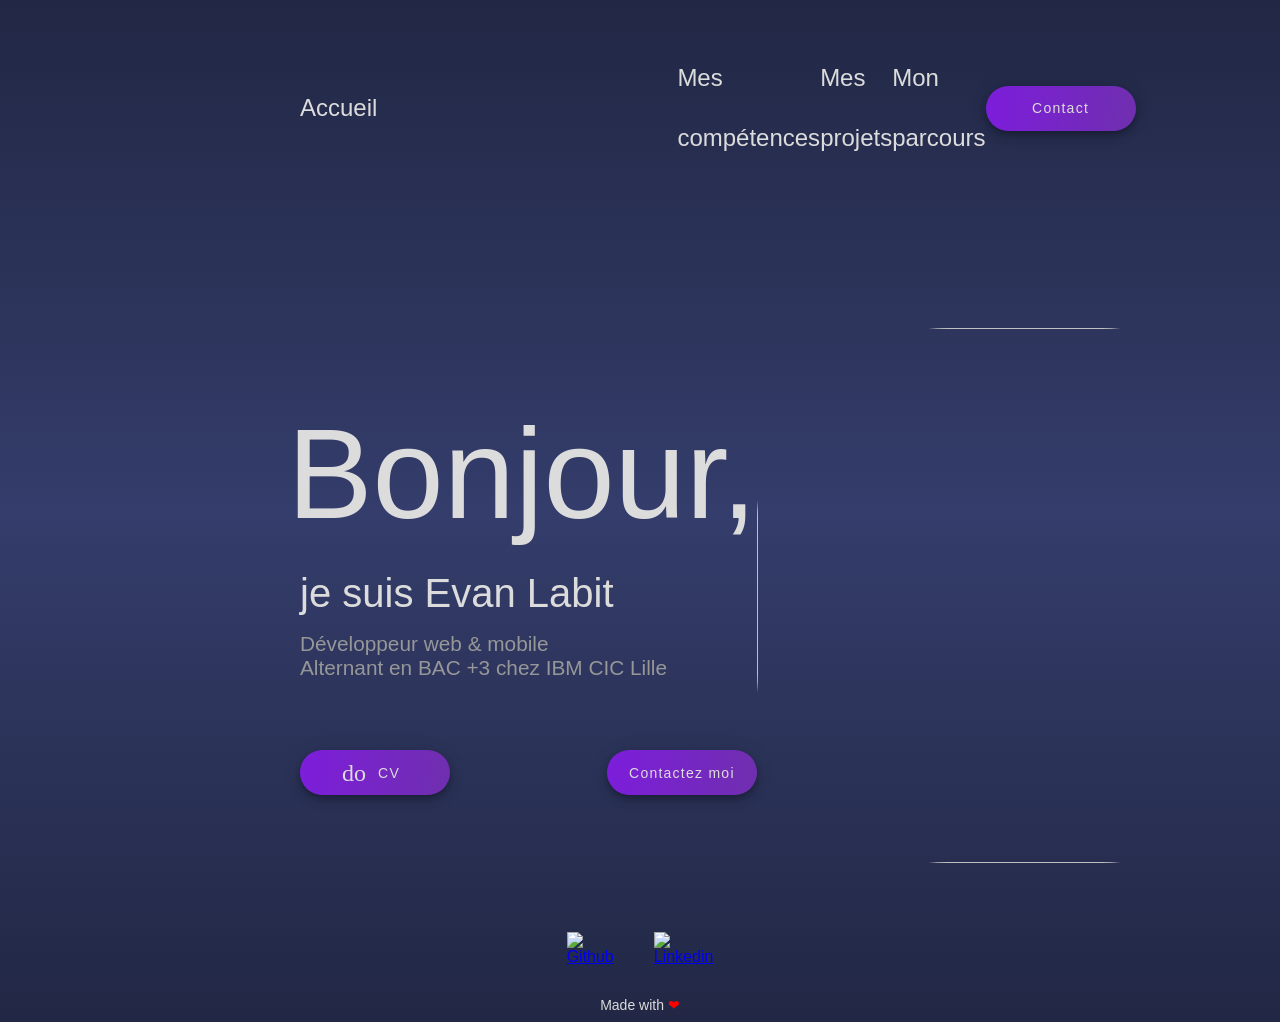
==== index.html @ 5c224805 "Auto-generated commit" ====
<!DOCTYPE html><html lang="en" data-critters-container><head>
  <meta charset="utf-8">
  <title>Portfolio</title>
  <base href="'https://github.com/EvanL2021/evanl2021.github.io'">
  <meta name="viewport" content="width=device-width, initial-scale=1">
  <link rel="icon" type="image/x-icon" href="favicon.ico">
  <link rel="preconnect" href="https://fonts.googleapis.com">
  <link rel="preconnect" href="https://fonts.gstatic.com" crossorigin>
  <style type="text/css">@font-face{font-family:'Roboto';font-style:normal;font-weight:300;font-display:swap;src:url(https://fonts.gstatic.com/s/roboto/v30/KFOlCnqEu92Fr1MmSU5fCRc4EsA.woff2) format('woff2');unicode-range:U+0460-052F, U+1C80-1C88, U+20B4, U+2DE0-2DFF, U+A640-A69F, U+FE2E-FE2F;}@font-face{font-family:'Roboto';font-style:normal;font-weight:300;font-display:swap;src:url(https://fonts.gstatic.com/s/roboto/v30/KFOlCnqEu92Fr1MmSU5fABc4EsA.woff2) format('woff2');unicode-range:U+0301, U+0400-045F, U+0490-0491, U+04B0-04B1, U+2116;}@font-face{font-family:'Roboto';font-style:normal;font-weight:300;font-display:swap;src:url(https://fonts.gstatic.com/s/roboto/v30/KFOlCnqEu92Fr1MmSU5fCBc4EsA.woff2) format('woff2');unicode-range:U+1F00-1FFF;}@font-face{font-family:'Roboto';font-style:normal;font-weight:300;font-display:swap;src:url(https://fonts.gstatic.com/s/roboto/v30/KFOlCnqEu92Fr1MmSU5fBxc4EsA.woff2) format('woff2');unicode-range:U+0370-0377, U+037A-037F, U+0384-038A, U+038C, U+038E-03A1, U+03A3-03FF;}@font-face{font-family:'Roboto';font-style:normal;font-weight:300;font-display:swap;src:url(https://fonts.gstatic.com/s/roboto/v30/KFOlCnqEu92Fr1MmSU5fCxc4EsA.woff2) format('woff2');unicode-range:U+0102-0103, U+0110-0111, U+0128-0129, U+0168-0169, U+01A0-01A1, U+01AF-01B0, U+0300-0301, U+0303-0304, U+0308-0309, U+0323, U+0329, U+1EA0-1EF9, U+20AB;}@font-face{font-family:'Roboto';font-style:normal;font-weight:300;font-display:swap;src:url(https://fonts.gstatic.com/s/roboto/v30/KFOlCnqEu92Fr1MmSU5fChc4EsA.woff2) format('woff2');unicode-range:U+0100-02AF, U+0304, U+0308, U+0329, U+1E00-1E9F, U+1EF2-1EFF, U+2020, U+20A0-20AB, U+20AD-20C0, U+2113, U+2C60-2C7F, U+A720-A7FF;}@font-face{font-family:'Roboto';font-style:normal;font-weight:300;font-display:swap;src:url(https://fonts.gstatic.com/s/roboto/v30/KFOlCnqEu92Fr1MmSU5fBBc4.woff2) format('woff2');unicode-range:U+0000-00FF, U+0131, U+0152-0153, U+02BB-02BC, U+02C6, U+02DA, U+02DC, U+0304, U+0308, U+0329, U+2000-206F, U+2074, U+20AC, U+2122, U+2191, U+2193, U+2212, U+2215, U+FEFF, U+FFFD;}@font-face{font-family:'Roboto';font-style:normal;font-weight:400;font-display:swap;src:url(https://fonts.gstatic.com/s/roboto/v30/KFOmCnqEu92Fr1Mu72xKOzY.woff2) format('woff2');unicode-range:U+0460-052F, U+1C80-1C88, U+20B4, U+2DE0-2DFF, U+A640-A69F, U+FE2E-FE2F;}@font-face{font-family:'Roboto';font-style:normal;font-weight:400;font-display:swap;src:url(https://fonts.gstatic.com/s/roboto/v30/KFOmCnqEu92Fr1Mu5mxKOzY.woff2) format('woff2');unicode-range:U+0301, U+0400-045F, U+0490-0491, U+04B0-04B1, U+2116;}@font-face{font-family:'Roboto';font-style:normal;font-weight:400;font-display:swap;src:url(https://fonts.gstatic.com/s/roboto/v30/KFOmCnqEu92Fr1Mu7mxKOzY.woff2) format('woff2');unicode-range:U+1F00-1FFF;}@font-face{font-family:'Roboto';font-style:normal;font-weight:400;font-display:swap;src:url(https://fonts.gstatic.com/s/roboto/v30/KFOmCnqEu92Fr1Mu4WxKOzY.woff2) format('woff2');unicode-range:U+0370-0377, U+037A-037F, U+0384-038A, U+038C, U+038E-03A1, U+03A3-03FF;}@font-face{font-family:'Roboto';font-style:normal;font-weight:400;font-display:swap;src:url(https://fonts.gstatic.com/s/roboto/v30/KFOmCnqEu92Fr1Mu7WxKOzY.woff2) format('woff2');unicode-range:U+0102-0103, U+0110-0111, U+0128-0129, U+0168-0169, U+01A0-01A1, U+01AF-01B0, U+0300-0301, U+0303-0304, U+0308-0309, U+0323, U+0329, U+1EA0-1EF9, U+20AB;}@font-face{font-family:'Roboto';font-style:normal;font-weight:400;font-display:swap;src:url(https://fonts.gstatic.com/s/roboto/v30/KFOmCnqEu92Fr1Mu7GxKOzY.woff2) format('woff2');unicode-range:U+0100-02AF, U+0304, U+0308, U+0329, U+1E00-1E9F, U+1EF2-1EFF, U+2020, U+20A0-20AB, U+20AD-20C0, U+2113, U+2C60-2C7F, U+A720-A7FF;}@font-face{font-family:'Roboto';font-style:normal;font-weight:400;font-display:swap;src:url(https://fonts.gstatic.com/s/roboto/v30/KFOmCnqEu92Fr1Mu4mxK.woff2) format('woff2');unicode-range:U+0000-00FF, U+0131, U+0152-0153, U+02BB-02BC, U+02C6, U+02DA, U+02DC, U+0304, U+0308, U+0329, U+2000-206F, U+2074, U+20AC, U+2122, U+2191, U+2193, U+2212, U+2215, U+FEFF, U+FFFD;}@font-face{font-family:'Roboto';font-style:normal;font-weight:500;font-display:swap;src:url(https://fonts.gstatic.com/s/roboto/v30/KFOlCnqEu92Fr1MmEU9fCRc4EsA.woff2) format('woff2');unicode-range:U+0460-052F, U+1C80-1C88, U+20B4, U+2DE0-2DFF, U+A640-A69F, U+FE2E-FE2F;}@font-face{font-family:'Roboto';font-style:normal;font-weight:500;font-display:swap;src:url(https://fonts.gstatic.com/s/roboto/v30/KFOlCnqEu92Fr1MmEU9fABc4EsA.woff2) format('woff2');unicode-range:U+0301, U+0400-045F, U+0490-0491, U+04B0-04B1, U+2116;}@font-face{font-family:'Roboto';font-style:normal;font-weight:500;font-display:swap;src:url(https://fonts.gstatic.com/s/roboto/v30/KFOlCnqEu92Fr1MmEU9fCBc4EsA.woff2) format('woff2');unicode-range:U+1F00-1FFF;}@font-face{font-family:'Roboto';font-style:normal;font-weight:500;font-display:swap;src:url(https://fonts.gstatic.com/s/roboto/v30/KFOlCnqEu92Fr1MmEU9fBxc4EsA.woff2) format('woff2');unicode-range:U+0370-0377, U+037A-037F, U+0384-038A, U+038C, U+038E-03A1, U+03A3-03FF;}@font-face{font-family:'Roboto';font-style:normal;font-weight:500;font-display:swap;src:url(https://fonts.gstatic.com/s/roboto/v30/KFOlCnqEu92Fr1MmEU9fCxc4EsA.woff2) format('woff2');unicode-range:U+0102-0103, U+0110-0111, U+0128-0129, U+0168-0169, U+01A0-01A1, U+01AF-01B0, U+0300-0301, U+0303-0304, U+0308-0309, U+0323, U+0329, U+1EA0-1EF9, U+20AB;}@font-face{font-family:'Roboto';font-style:normal;font-weight:500;font-display:swap;src:url(https://fonts.gstatic.com/s/roboto/v30/KFOlCnqEu92Fr1MmEU9fChc4EsA.woff2) format('woff2');unicode-range:U+0100-02AF, U+0304, U+0308, U+0329, U+1E00-1E9F, U+1EF2-1EFF, U+2020, U+20A0-20AB, U+20AD-20C0, U+2113, U+2C60-2C7F, U+A720-A7FF;}@font-face{font-family:'Roboto';font-style:normal;font-weight:500;font-display:swap;src:url(https://fonts.gstatic.com/s/roboto/v30/KFOlCnqEu92Fr1MmEU9fBBc4.woff2) format('woff2');unicode-range:U+0000-00FF, U+0131, U+0152-0153, U+02BB-02BC, U+02C6, U+02DA, U+02DC, U+0304, U+0308, U+0329, U+2000-206F, U+2074, U+20AC, U+2122, U+2191, U+2193, U+2212, U+2215, U+FEFF, U+FFFD;}</style>
  <style type="text/css">@font-face{font-family:'Lexend';font-style:normal;font-weight:100 900;font-display:swap;src:url(https://fonts.gstatic.com/s/lexend/v19/wlpwgwvFAVdoq2_v9KQU4Wc.woff2) format('woff2');unicode-range:U+0102-0103, U+0110-0111, U+0128-0129, U+0168-0169, U+01A0-01A1, U+01AF-01B0, U+0300-0301, U+0303-0304, U+0308-0309, U+0323, U+0329, U+1EA0-1EF9, U+20AB;}@font-face{font-family:'Lexend';font-style:normal;font-weight:100 900;font-display:swap;src:url(https://fonts.gstatic.com/s/lexend/v19/wlpwgwvFAVdoq2_v9aQU4Wc.woff2) format('woff2');unicode-range:U+0100-02AF, U+0304, U+0308, U+0329, U+1E00-1E9F, U+1EF2-1EFF, U+2020, U+20A0-20AB, U+20AD-20C0, U+2113, U+2C60-2C7F, U+A720-A7FF;}@font-face{font-family:'Lexend';font-style:normal;font-weight:100 900;font-display:swap;src:url(https://fonts.gstatic.com/s/lexend/v19/wlpwgwvFAVdoq2_v-6QU.woff2) format('woff2');unicode-range:U+0000-00FF, U+0131, U+0152-0153, U+02BB-02BC, U+02C6, U+02DA, U+02DC, U+0304, U+0308, U+0329, U+2000-206F, U+2074, U+20AC, U+2122, U+2191, U+2193, U+2212, U+2215, U+FEFF, U+FFFD;}</style>
  <style type="text/css">@font-face{font-family:'Material Icons';font-style:normal;font-weight:400;src:url(https://fonts.gstatic.com/s/materialicons/v142/flUhRq6tzZclQEJ-Vdg-IuiaDsNc.woff2) format('woff2');}.material-icons{font-family:'Material Icons';font-weight:normal;font-style:normal;font-size:24px;line-height:1;letter-spacing:normal;text-transform:none;display:inline-block;white-space:nowrap;word-wrap:normal;direction:ltr;-webkit-font-feature-settings:'liga';-webkit-font-smoothing:antialiased;}</style>
<style>.mat-mdc-focus-indicator{position:relative}.mat-mdc-focus-indicator:before{inset:0;position:absolute;box-sizing:border-box;pointer-events:none;display:var(--mat-mdc-focus-indicator-display, none);border:var(--mat-mdc-focus-indicator-border-width, 3px) var(--mat-mdc-focus-indicator-border-style, solid) var(--mat-mdc-focus-indicator-border-color, transparent);border-radius:var(--mat-mdc-focus-indicator-border-radius, 4px)}.mat-mdc-focus-indicator:focus:before{content:""}html{--mat-ripple-color:rgba(255, 255, 255, .1)}html{--mat-option-selected-state-label-text-color:#7b1fa2;--mat-option-label-text-color:white;--mat-option-hover-state-layer-color:rgba(255, 255, 255, .08);--mat-option-focus-state-layer-color:rgba(255, 255, 255, .08);--mat-option-selected-state-layer-color:rgba(255, 255, 255, .08)}html{--mat-optgroup-label-text-color:white}html{--mat-full-pseudo-checkbox-selected-icon-color:#69f0ae;--mat-full-pseudo-checkbox-selected-checkmark-color:#303030;--mat-full-pseudo-checkbox-unselected-icon-color:rgba(255, 255, 255, .7);--mat-full-pseudo-checkbox-disabled-selected-checkmark-color:#303030;--mat-full-pseudo-checkbox-disabled-unselected-icon-color:#686868;--mat-full-pseudo-checkbox-disabled-selected-icon-color:#686868;--mat-minimal-pseudo-checkbox-selected-checkmark-color:#69f0ae;--mat-minimal-pseudo-checkbox-disabled-selected-checkmark-color:#686868}html{--mat-app-background-color:#303030;--mat-app-text-color:white}html{--mat-option-label-text-font:Roboto, sans-serif;--mat-option-label-text-line-height:24px;--mat-option-label-text-size:16px;--mat-option-label-text-tracking:.03125em;--mat-option-label-text-weight:400}html{--mat-optgroup-label-text-font:Roboto, sans-serif;--mat-optgroup-label-text-line-height:24px;--mat-optgroup-label-text-size:16px;--mat-optgroup-label-text-tracking:.03125em;--mat-optgroup-label-text-weight:400}html{--mdc-elevated-card-container-shape:4px;--mdc-outlined-card-container-shape:4px;--mdc-outlined-card-outline-width:1px}html{--mdc-elevated-card-container-color:#424242;--mdc-elevated-card-container-elevation:0px 2px 1px -1px rgba(0, 0, 0, .2), 0px 1px 1px 0px rgba(0, 0, 0, .14), 0px 1px 3px 0px rgba(0, 0, 0, .12);--mdc-outlined-card-container-color:#424242;--mdc-outlined-card-outline-color:rgba(255, 255, 255, .12);--mdc-outlined-card-container-elevation:0px 0px 0px 0px rgba(0, 0, 0, .2), 0px 0px 0px 0px rgba(0, 0, 0, .14), 0px 0px 0px 0px rgba(0, 0, 0, .12);--mat-card-subtitle-text-color:rgba(255, 255, 255, .7)}html{--mat-card-title-text-font:Roboto, sans-serif;--mat-card-title-text-line-height:32px;--mat-card-title-text-size:20px;--mat-card-title-text-tracking:.0125em;--mat-card-title-text-weight:500;--mat-card-subtitle-text-font:Roboto, sans-serif;--mat-card-subtitle-text-line-height:22px;--mat-card-subtitle-text-size:14px;--mat-card-subtitle-text-tracking:.0071428571em;--mat-card-subtitle-text-weight:500}html{--mdc-linear-progress-active-indicator-height:4px;--mdc-linear-progress-track-height:4px;--mdc-linear-progress-track-shape:0}html{--mdc-plain-tooltip-container-shape:4px;--mdc-plain-tooltip-supporting-text-line-height:16px}html{--mdc-plain-tooltip-container-color:#616161;--mdc-plain-tooltip-supporting-text-color:#fff}html{--mdc-plain-tooltip-supporting-text-font:Roboto, sans-serif;--mdc-plain-tooltip-supporting-text-size:12px;--mdc-plain-tooltip-supporting-text-weight:400;--mdc-plain-tooltip-supporting-text-tracking:.0333333333em}html{--mdc-filled-text-field-active-indicator-height:1px;--mdc-filled-text-field-focus-active-indicator-height:2px;--mdc-filled-text-field-container-shape:4px;--mdc-outlined-text-field-outline-width:1px;--mdc-outlined-text-field-focus-outline-width:2px;--mdc-outlined-text-field-container-shape:4px}html{--mdc-filled-text-field-caret-color:#7b1fa2;--mdc-filled-text-field-focus-active-indicator-color:#7b1fa2;--mdc-filled-text-field-focus-label-text-color:rgba(123, 31, 162, .87);--mdc-filled-text-field-container-color:#4a4a4a;--mdc-filled-text-field-disabled-container-color:#464646;--mdc-filled-text-field-label-text-color:rgba(255, 255, 255, .6);--mdc-filled-text-field-hover-label-text-color:rgba(255, 255, 255, .6);--mdc-filled-text-field-disabled-label-text-color:rgba(255, 255, 255, .38);--mdc-filled-text-field-input-text-color:rgba(255, 255, 255, .87);--mdc-filled-text-field-disabled-input-text-color:rgba(255, 255, 255, .38);--mdc-filled-text-field-input-text-placeholder-color:rgba(255, 255, 255, .6);--mdc-filled-text-field-error-hover-label-text-color:#f44336;--mdc-filled-text-field-error-focus-label-text-color:#f44336;--mdc-filled-text-field-error-label-text-color:#f44336;--mdc-filled-text-field-error-caret-color:#f44336;--mdc-filled-text-field-active-indicator-color:rgba(255, 255, 255, .42);--mdc-filled-text-field-disabled-active-indicator-color:rgba(255, 255, 255, .06);--mdc-filled-text-field-hover-active-indicator-color:rgba(255, 255, 255, .87);--mdc-filled-text-field-error-active-indicator-color:#f44336;--mdc-filled-text-field-error-focus-active-indicator-color:#f44336;--mdc-filled-text-field-error-hover-active-indicator-color:#f44336;--mdc-outlined-text-field-caret-color:#7b1fa2;--mdc-outlined-text-field-focus-outline-color:#7b1fa2;--mdc-outlined-text-field-focus-label-text-color:rgba(123, 31, 162, .87);--mdc-outlined-text-field-label-text-color:rgba(255, 255, 255, .6);--mdc-outlined-text-field-hover-label-text-color:rgba(255, 255, 255, .6);--mdc-outlined-text-field-disabled-label-text-color:rgba(255, 255, 255, .38);--mdc-outlined-text-field-input-text-color:rgba(255, 255, 255, .87);--mdc-outlined-text-field-disabled-input-text-color:rgba(255, 255, 255, .38);--mdc-outlined-text-field-input-text-placeholder-color:rgba(255, 255, 255, .6);--mdc-outlined-text-field-error-caret-color:#f44336;--mdc-outlined-text-field-error-focus-label-text-color:#f44336;--mdc-outlined-text-field-error-label-text-color:#f44336;--mdc-outlined-text-field-error-hover-label-text-color:#f44336;--mdc-outlined-text-field-outline-color:rgba(255, 255, 255, .38);--mdc-outlined-text-field-disabled-outline-color:rgba(255, 255, 255, .06);--mdc-outlined-text-field-hover-outline-color:rgba(255, 255, 255, .87);--mdc-outlined-text-field-error-focus-outline-color:#f44336;--mdc-outlined-text-field-error-hover-outline-color:#f44336;--mdc-outlined-text-field-error-outline-color:#f44336;--mat-form-field-focus-select-arrow-color:rgba(123, 31, 162, .87);--mat-form-field-disabled-input-text-placeholder-color:rgba(255, 255, 255, .38);--mat-form-field-state-layer-color:rgba(255, 255, 255, .87);--mat-form-field-error-text-color:#f44336;--mat-form-field-select-option-text-color:rgba(0, 0, 0, .87);--mat-form-field-select-disabled-option-text-color:rgba(0, 0, 0, .38);--mat-form-field-leading-icon-color:unset;--mat-form-field-disabled-leading-icon-color:unset;--mat-form-field-trailing-icon-color:unset;--mat-form-field-disabled-trailing-icon-color:unset;--mat-form-field-error-focus-trailing-icon-color:unset;--mat-form-field-error-hover-trailing-icon-color:unset;--mat-form-field-error-trailing-icon-color:unset;--mat-form-field-enabled-select-arrow-color:rgba(255, 255, 255, .54);--mat-form-field-disabled-select-arrow-color:rgba(255, 255, 255, .38);--mat-form-field-hover-state-layer-opacity:.08;--mat-form-field-focus-state-layer-opacity:.24}html{--mat-form-field-container-height:56px;--mat-form-field-filled-label-display:block;--mat-form-field-container-vertical-padding:16px;--mat-form-field-filled-with-label-container-padding-top:24px;--mat-form-field-filled-with-label-container-padding-bottom:8px}html{--mdc-filled-text-field-label-text-font:Roboto, sans-serif;--mdc-filled-text-field-label-text-size:16px;--mdc-filled-text-field-label-text-tracking:.03125em;--mdc-filled-text-field-label-text-weight:400;--mdc-outlined-text-field-label-text-font:Roboto, sans-serif;--mdc-outlined-text-field-label-text-size:16px;--mdc-outlined-text-field-label-text-tracking:.03125em;--mdc-outlined-text-field-label-text-weight:400;--mat-form-field-container-text-font:Roboto, sans-serif;--mat-form-field-container-text-line-height:24px;--mat-form-field-container-text-size:16px;--mat-form-field-container-text-tracking:.03125em;--mat-form-field-container-text-weight:400;--mat-form-field-outlined-label-text-populated-size:16px;--mat-form-field-subscript-text-font:Roboto, sans-serif;--mat-form-field-subscript-text-line-height:20px;--mat-form-field-subscript-text-size:12px;--mat-form-field-subscript-text-tracking:.0333333333em;--mat-form-field-subscript-text-weight:400}html{--mat-select-container-elevation-shadow:0px 5px 5px -3px rgba(0, 0, 0, .2), 0px 8px 10px 1px rgba(0, 0, 0, .14), 0px 3px 14px 2px rgba(0, 0, 0, .12)}html{--mat-select-panel-background-color:#424242;--mat-select-enabled-trigger-text-color:rgba(255, 255, 255, .87);--mat-select-disabled-trigger-text-color:rgba(255, 255, 255, .38);--mat-select-placeholder-text-color:rgba(255, 255, 255, .6);--mat-select-enabled-arrow-color:rgba(255, 255, 255, .54);--mat-select-disabled-arrow-color:rgba(255, 255, 255, .38);--mat-select-focused-arrow-color:rgba(123, 31, 162, .87);--mat-select-invalid-arrow-color:rgba(244, 67, 54, .87)}html{--mat-select-arrow-transform:translateY(-8px)}html{--mat-select-trigger-text-font:Roboto, sans-serif;--mat-select-trigger-text-line-height:24px;--mat-select-trigger-text-size:16px;--mat-select-trigger-text-tracking:.03125em;--mat-select-trigger-text-weight:400}html{--mat-autocomplete-container-shape:4px;--mat-autocomplete-container-elevation-shadow:0px 5px 5px -3px rgba(0, 0, 0, .2), 0px 8px 10px 1px rgba(0, 0, 0, .14), 0px 3px 14px 2px rgba(0, 0, 0, .12)}html{--mat-autocomplete-background-color:#424242}html{--mdc-dialog-container-elevation-shadow:0px 11px 15px -7px rgba(0, 0, 0, .2), 0px 24px 38px 3px rgba(0, 0, 0, .14), 0px 9px 46px 8px rgba(0, 0, 0, .12);--mdc-dialog-container-shadow-color:#000;--mdc-dialog-container-shape:4px;--mat-dialog-container-max-width:80vw;--mat-dialog-container-small-max-width:80vw;--mat-dialog-container-min-width:0;--mat-dialog-actions-alignment:start;--mat-dialog-actions-padding:8px;--mat-dialog-content-padding:20px 24px;--mat-dialog-with-actions-content-padding:20px 24px;--mat-dialog-headline-padding:0 24px 9px}html{--mdc-dialog-container-color:#424242;--mdc-dialog-subhead-color:rgba(255, 255, 255, .87);--mdc-dialog-supporting-text-color:rgba(255, 255, 255, .6)}html{--mdc-dialog-subhead-font:Roboto, sans-serif;--mdc-dialog-subhead-line-height:32px;--mdc-dialog-subhead-size:20px;--mdc-dialog-subhead-weight:500;--mdc-dialog-subhead-tracking:.0125em;--mdc-dialog-supporting-text-font:Roboto, sans-serif;--mdc-dialog-supporting-text-line-height:24px;--mdc-dialog-supporting-text-size:16px;--mdc-dialog-supporting-text-weight:400;--mdc-dialog-supporting-text-tracking:.03125em}html{--mdc-switch-disabled-selected-icon-opacity:.38;--mdc-switch-disabled-track-opacity:.12;--mdc-switch-disabled-unselected-icon-opacity:.38;--mdc-switch-handle-height:20px;--mdc-switch-handle-shape:10px;--mdc-switch-handle-width:20px;--mdc-switch-selected-icon-size:18px;--mdc-switch-track-height:14px;--mdc-switch-track-shape:7px;--mdc-switch-track-width:36px;--mdc-switch-unselected-icon-size:18px;--mdc-switch-selected-focus-state-layer-opacity:.12;--mdc-switch-selected-hover-state-layer-opacity:.04;--mdc-switch-selected-pressed-state-layer-opacity:.1;--mdc-switch-unselected-focus-state-layer-opacity:.12;--mdc-switch-unselected-hover-state-layer-opacity:.04;--mdc-switch-unselected-pressed-state-layer-opacity:.1;--mat-switch-disabled-selected-handle-opacity:.38;--mat-switch-disabled-unselected-handle-opacity:.38;--mat-switch-unselected-handle-size:20px;--mat-switch-selected-handle-size:20px;--mat-switch-pressed-handle-size:20px;--mat-switch-with-icon-handle-size:20px;--mat-switch-selected-handle-horizontal-margin:0;--mat-switch-selected-with-icon-handle-horizontal-margin:0;--mat-switch-selected-pressed-handle-horizontal-margin:0;--mat-switch-unselected-handle-horizontal-margin:0;--mat-switch-unselected-with-icon-handle-horizontal-margin:0;--mat-switch-unselected-pressed-handle-horizontal-margin:0;--mat-switch-visible-track-opacity:1;--mat-switch-hidden-track-opacity:1;--mat-switch-visible-track-transition:transform 75ms 0ms cubic-bezier(0, 0, .2, 1);--mat-switch-hidden-track-transition:transform 75ms 0ms cubic-bezier(.4, 0, .6, 1);--mat-switch-track-outline-width:1px;--mat-switch-track-outline-color:transparent;--mat-switch-selected-track-outline-width:1px;--mat-switch-disabled-unselected-track-outline-width:1px;--mat-switch-disabled-unselected-track-outline-color:transparent}html{--mdc-switch-selected-focus-state-layer-color:#ba68c8;--mdc-switch-selected-handle-color:#ba68c8;--mdc-switch-selected-hover-state-layer-color:#ba68c8;--mdc-switch-selected-pressed-state-layer-color:#ba68c8;--mdc-switch-selected-focus-handle-color:#ce93d8;--mdc-switch-selected-hover-handle-color:#ce93d8;--mdc-switch-selected-pressed-handle-color:#ce93d8;--mdc-switch-selected-focus-track-color:#8e24aa;--mdc-switch-selected-hover-track-color:#8e24aa;--mdc-switch-selected-pressed-track-color:#8e24aa;--mdc-switch-selected-track-color:#8e24aa;--mdc-switch-disabled-selected-handle-color:#000;--mdc-switch-disabled-selected-icon-color:#212121;--mdc-switch-disabled-selected-track-color:#f5f5f5;--mdc-switch-disabled-unselected-handle-color:#000;--mdc-switch-disabled-unselected-icon-color:#212121;--mdc-switch-disabled-unselected-track-color:#f5f5f5;--mdc-switch-handle-surface-color:var(--mdc-theme-surface, #fff);--mdc-switch-handle-elevation-shadow:0px 2px 1px -1px rgba(0, 0, 0, .2), 0px 1px 1px 0px rgba(0, 0, 0, .14), 0px 1px 3px 0px rgba(0, 0, 0, .12);--mdc-switch-handle-shadow-color:black;--mdc-switch-disabled-handle-elevation-shadow:0px 0px 0px 0px rgba(0, 0, 0, .2), 0px 0px 0px 0px rgba(0, 0, 0, .14), 0px 0px 0px 0px rgba(0, 0, 0, .12);--mdc-switch-selected-icon-color:#212121;--mdc-switch-unselected-focus-handle-color:#fafafa;--mdc-switch-unselected-focus-state-layer-color:#f5f5f5;--mdc-switch-unselected-focus-track-color:#616161;--mdc-switch-unselected-handle-color:#9e9e9e;--mdc-switch-unselected-hover-handle-color:#fafafa;--mdc-switch-unselected-hover-state-layer-color:#f5f5f5;--mdc-switch-unselected-hover-track-color:#616161;--mdc-switch-unselected-icon-color:#212121;--mdc-switch-unselected-pressed-handle-color:#fafafa;--mdc-switch-unselected-pressed-state-layer-color:#f5f5f5;--mdc-switch-unselected-pressed-track-color:#616161;--mdc-switch-unselected-track-color:#616161;--mdc-switch-disabled-label-text-color: rgba(255, 255, 255, .5)}html{--mdc-switch-state-layer-size:40px}html{--mdc-radio-disabled-selected-icon-opacity:.38;--mdc-radio-disabled-unselected-icon-opacity:.38;--mdc-radio-state-layer-size:40px}html{--mdc-radio-state-layer-size:40px;--mat-radio-touch-target-display:block}html{--mat-slider-value-indicator-width:auto;--mat-slider-value-indicator-height:32px;--mat-slider-value-indicator-caret-display:block;--mat-slider-value-indicator-border-radius:4px;--mat-slider-value-indicator-padding:0 12px;--mat-slider-value-indicator-text-transform:none;--mat-slider-value-indicator-container-transform:translateX(-50%);--mdc-slider-active-track-height:6px;--mdc-slider-active-track-shape:9999px;--mdc-slider-handle-height:20px;--mdc-slider-handle-shape:50%;--mdc-slider-handle-width:20px;--mdc-slider-inactive-track-height:4px;--mdc-slider-inactive-track-shape:9999px;--mdc-slider-with-overlap-handle-outline-width:1px;--mdc-slider-with-tick-marks-active-container-opacity:.6;--mdc-slider-with-tick-marks-container-shape:50%;--mdc-slider-with-tick-marks-container-size:2px;--mdc-slider-with-tick-marks-inactive-container-opacity:.6}html{--mdc-slider-handle-color:#7b1fa2;--mdc-slider-focus-handle-color:#7b1fa2;--mdc-slider-hover-handle-color:#7b1fa2;--mdc-slider-active-track-color:#7b1fa2;--mdc-slider-inactive-track-color:#7b1fa2;--mdc-slider-with-tick-marks-inactive-container-color:#7b1fa2;--mdc-slider-with-tick-marks-active-container-color:white;--mdc-slider-disabled-active-track-color:#fff;--mdc-slider-disabled-handle-color:#fff;--mdc-slider-disabled-inactive-track-color:#fff;--mdc-slider-label-container-color:#fff;--mdc-slider-label-label-text-color:#000;--mdc-slider-with-overlap-handle-outline-color:#fff;--mdc-slider-with-tick-marks-disabled-container-color:#fff;--mdc-slider-handle-elevation:0px 2px 1px -1px rgba(0, 0, 0, .2), 0px 1px 1px 0px rgba(0, 0, 0, .14), 0px 1px 3px 0px rgba(0, 0, 0, .12);--mat-slider-ripple-color:#7b1fa2;--mat-slider-hover-state-layer-color:rgba(123, 31, 162, .05);--mat-slider-focus-state-layer-color:rgba(123, 31, 162, .2);--mat-slider-value-indicator-opacity:.9}html{--mdc-slider-label-label-text-font:Roboto, sans-serif;--mdc-slider-label-label-text-size:14px;--mdc-slider-label-label-text-line-height:22px;--mdc-slider-label-label-text-tracking:.0071428571em;--mdc-slider-label-label-text-weight:500}html{--mat-menu-container-shape:4px;--mat-menu-divider-bottom-spacing:0;--mat-menu-divider-top-spacing:0;--mat-menu-item-spacing:16px;--mat-menu-item-icon-size:24px;--mat-menu-item-leading-spacing:16px;--mat-menu-item-trailing-spacing:16px;--mat-menu-item-with-icon-leading-spacing:16px;--mat-menu-item-with-icon-trailing-spacing:16px}html{--mat-menu-item-label-text-color:white;--mat-menu-item-icon-color:white;--mat-menu-item-hover-state-layer-color:rgba(255, 255, 255, .08);--mat-menu-item-focus-state-layer-color:rgba(255, 255, 255, .08);--mat-menu-container-color:#424242;--mat-menu-divider-color:rgba(255, 255, 255, .12)}html{--mat-menu-item-label-text-font:Roboto, sans-serif;--mat-menu-item-label-text-size:16px;--mat-menu-item-label-text-tracking:.03125em;--mat-menu-item-label-text-line-height:24px;--mat-menu-item-label-text-weight:400}html{--mdc-list-list-item-container-shape:0;--mdc-list-list-item-leading-avatar-shape:50%;--mdc-list-list-item-container-color:transparent;--mdc-list-list-item-selected-container-color:transparent;--mdc-list-list-item-leading-avatar-color:transparent;--mdc-list-list-item-leading-icon-size:24px;--mdc-list-list-item-leading-avatar-size:40px;--mdc-list-list-item-trailing-icon-size:24px;--mdc-list-list-item-disabled-state-layer-color:transparent;--mdc-list-list-item-disabled-state-layer-opacity:0;--mdc-list-list-item-disabled-label-text-opacity:.38;--mdc-list-list-item-disabled-leading-icon-opacity:.38;--mdc-list-list-item-disabled-trailing-icon-opacity:.38;--mat-list-active-indicator-color:transparent;--mat-list-active-indicator-shape:0}html{--mdc-list-list-item-label-text-color:white;--mdc-list-list-item-supporting-text-color:rgba(255, 255, 255, .7);--mdc-list-list-item-leading-icon-color:rgba(255, 255, 255, .5);--mdc-list-list-item-trailing-supporting-text-color:rgba(255, 255, 255, .5);--mdc-list-list-item-trailing-icon-color:rgba(255, 255, 255, .5);--mdc-list-list-item-selected-trailing-icon-color:rgba(255, 255, 255, .5);--mdc-list-list-item-disabled-label-text-color:white;--mdc-list-list-item-disabled-leading-icon-color:white;--mdc-list-list-item-disabled-trailing-icon-color:white;--mdc-list-list-item-hover-label-text-color:white;--mdc-list-list-item-hover-leading-icon-color:rgba(255, 255, 255, .5);--mdc-list-list-item-hover-trailing-icon-color:rgba(255, 255, 255, .5);--mdc-list-list-item-focus-label-text-color:white;--mdc-list-list-item-hover-state-layer-color:white;--mdc-list-list-item-hover-state-layer-opacity:.08;--mdc-list-list-item-focus-state-layer-color:white;--mdc-list-list-item-focus-state-layer-opacity:.24}html{--mdc-list-list-item-one-line-container-height:48px;--mdc-list-list-item-two-line-container-height:64px;--mdc-list-list-item-three-line-container-height:88px;--mat-list-list-item-leading-icon-start-space:16px;--mat-list-list-item-leading-icon-end-space:32px}html{--mdc-list-list-item-label-text-font:Roboto, sans-serif;--mdc-list-list-item-label-text-line-height:24px;--mdc-list-list-item-label-text-size:16px;--mdc-list-list-item-label-text-tracking:.03125em;--mdc-list-list-item-label-text-weight:400;--mdc-list-list-item-supporting-text-font:Roboto, sans-serif;--mdc-list-list-item-supporting-text-line-height:20px;--mdc-list-list-item-supporting-text-size:14px;--mdc-list-list-item-supporting-text-tracking:.0178571429em;--mdc-list-list-item-supporting-text-weight:400;--mdc-list-list-item-trailing-supporting-text-font:Roboto, sans-serif;--mdc-list-list-item-trailing-supporting-text-line-height:20px;--mdc-list-list-item-trailing-supporting-text-size:12px;--mdc-list-list-item-trailing-supporting-text-tracking:.0333333333em;--mdc-list-list-item-trailing-supporting-text-weight:400}html{--mat-paginator-container-text-color:rgba(255, 255, 255, .87);--mat-paginator-container-background-color:#424242;--mat-paginator-enabled-icon-color:rgba(255, 255, 255, .54);--mat-paginator-disabled-icon-color:rgba(255, 255, 255, .12)}html{--mat-paginator-container-size:56px;--mat-paginator-form-field-container-height:40px;--mat-paginator-form-field-container-vertical-padding:8px}html{--mat-paginator-container-text-font:Roboto, sans-serif;--mat-paginator-container-text-line-height:20px;--mat-paginator-container-text-size:12px;--mat-paginator-container-text-tracking:.0333333333em;--mat-paginator-container-text-weight:400;--mat-paginator-select-trigger-text-size:12px}html{--mdc-tab-indicator-active-indicator-height:2px;--mdc-tab-indicator-active-indicator-shape:0;--mdc-secondary-navigation-tab-container-height:48px;--mat-tab-header-divider-color:transparent;--mat-tab-header-divider-height:0}html{--mdc-checkbox-disabled-selected-checkmark-color:#fff;--mdc-checkbox-selected-focus-state-layer-opacity:.16;--mdc-checkbox-selected-hover-state-layer-opacity:.04;--mdc-checkbox-selected-pressed-state-layer-opacity:.16;--mdc-checkbox-unselected-focus-state-layer-opacity:.16;--mdc-checkbox-unselected-hover-state-layer-opacity:.04;--mdc-checkbox-unselected-pressed-state-layer-opacity:.16}html{--mdc-checkbox-disabled-selected-icon-color:rgba(255, 255, 255, .38);--mdc-checkbox-disabled-unselected-icon-color:rgba(255, 255, 255, .38);--mdc-checkbox-selected-checkmark-color:black;--mdc-checkbox-selected-focus-icon-color:#69f0ae;--mdc-checkbox-selected-hover-icon-color:#69f0ae;--mdc-checkbox-selected-icon-color:#69f0ae;--mdc-checkbox-selected-pressed-icon-color:#69f0ae;--mdc-checkbox-unselected-focus-icon-color:#eeeeee;--mdc-checkbox-unselected-hover-icon-color:#eeeeee;--mdc-checkbox-unselected-icon-color:rgba(255, 255, 255, .54);--mdc-checkbox-unselected-pressed-icon-color:rgba(255, 255, 255, .54);--mdc-checkbox-selected-focus-state-layer-color:#69f0ae;--mdc-checkbox-selected-hover-state-layer-color:#69f0ae;--mdc-checkbox-selected-pressed-state-layer-color:#69f0ae;--mdc-checkbox-unselected-focus-state-layer-color:white;--mdc-checkbox-unselected-hover-state-layer-color:white;--mdc-checkbox-unselected-pressed-state-layer-color:white;--mat-checkbox-disabled-label-color:rgba(255, 255, 255, .5)}html{--mdc-checkbox-state-layer-size:40px;--mat-checkbox-touch-target-display:block}html{--mdc-text-button-container-shape:4px;--mdc-text-button-keep-touch-target:false;--mdc-filled-button-container-shape:4px;--mdc-filled-button-keep-touch-target:false;--mdc-protected-button-container-shape:4px;--mdc-protected-button-keep-touch-target:false;--mdc-outlined-button-keep-touch-target:false;--mdc-outlined-button-outline-width:1px;--mdc-outlined-button-container-shape:4px;--mat-text-button-horizontal-padding:8px;--mat-text-button-with-icon-horizontal-padding:8px;--mat-text-button-icon-spacing:8px;--mat-text-button-icon-offset:0;--mat-filled-button-horizontal-padding:16px;--mat-filled-button-icon-spacing:8px;--mat-filled-button-icon-offset:-4px;--mat-protected-button-horizontal-padding:16px;--mat-protected-button-icon-spacing:8px;--mat-protected-button-icon-offset:-4px;--mat-outlined-button-horizontal-padding:15px;--mat-outlined-button-icon-spacing:8px;--mat-outlined-button-icon-offset:-4px}html{--mdc-text-button-label-text-color:white;--mdc-text-button-disabled-label-text-color:rgba(255, 255, 255, .5);--mat-text-button-state-layer-color:white;--mat-text-button-disabled-state-layer-color:white;--mat-text-button-ripple-color:rgba(255, 255, 255, .1);--mat-text-button-hover-state-layer-opacity:.08;--mat-text-button-focus-state-layer-opacity:.24;--mat-text-button-pressed-state-layer-opacity:.24;--mdc-filled-button-container-color:#424242;--mdc-filled-button-label-text-color:white;--mdc-filled-button-disabled-container-color:rgba(255, 255, 255, .12);--mdc-filled-button-disabled-label-text-color:rgba(255, 255, 255, .5);--mat-filled-button-state-layer-color:white;--mat-filled-button-disabled-state-layer-color:white;--mat-filled-button-ripple-color:rgba(255, 255, 255, .1);--mat-filled-button-hover-state-layer-opacity:.08;--mat-filled-button-focus-state-layer-opacity:.24;--mat-filled-button-pressed-state-layer-opacity:.24;--mdc-protected-button-container-color:#424242;--mdc-protected-button-label-text-color:white;--mdc-protected-button-disabled-container-color:rgba(255, 255, 255, .12);--mdc-protected-button-disabled-label-text-color:rgba(255, 255, 255, .5);--mdc-protected-button-container-elevation-shadow:0px 3px 1px -2px rgba(0, 0, 0, .2), 0px 2px 2px 0px rgba(0, 0, 0, .14), 0px 1px 5px 0px rgba(0, 0, 0, .12);--mdc-protected-button-disabled-container-elevation-shadow:0px 0px 0px 0px rgba(0, 0, 0, .2), 0px 0px 0px 0px rgba(0, 0, 0, .14), 0px 0px 0px 0px rgba(0, 0, 0, .12);--mdc-protected-button-focus-container-elevation-shadow:0px 2px 4px -1px rgba(0, 0, 0, .2), 0px 4px 5px 0px rgba(0, 0, 0, .14), 0px 1px 10px 0px rgba(0, 0, 0, .12);--mdc-protected-button-hover-container-elevation-shadow:0px 2px 4px -1px rgba(0, 0, 0, .2), 0px 4px 5px 0px rgba(0, 0, 0, .14), 0px 1px 10px 0px rgba(0, 0, 0, .12);--mdc-protected-button-pressed-container-elevation-shadow:0px 5px 5px -3px rgba(0, 0, 0, .2), 0px 8px 10px 1px rgba(0, 0, 0, .14), 0px 3px 14px 2px rgba(0, 0, 0, .12);--mdc-protected-button-container-shadow-color:#000;--mat-protected-button-state-layer-color:white;--mat-protected-button-disabled-state-layer-color:white;--mat-protected-button-ripple-color:rgba(255, 255, 255, .1);--mat-protected-button-hover-state-layer-opacity:.08;--mat-protected-button-focus-state-layer-opacity:.24;--mat-protected-button-pressed-state-layer-opacity:.24;--mdc-outlined-button-disabled-outline-color:rgba(255, 255, 255, .12);--mdc-outlined-button-disabled-label-text-color:rgba(255, 255, 255, .5);--mdc-outlined-button-label-text-color:white;--mdc-outlined-button-outline-color:rgba(255, 255, 255, .12);--mat-outlined-button-state-layer-color:white;--mat-outlined-button-disabled-state-layer-color:white;--mat-outlined-button-ripple-color:rgba(255, 255, 255, .1);--mat-outlined-button-hover-state-layer-opacity:.08;--mat-outlined-button-focus-state-layer-opacity:.24;--mat-outlined-button-pressed-state-layer-opacity:.24}html{--mdc-text-button-container-height:36px;--mdc-filled-button-container-height:36px;--mdc-outlined-button-container-height:36px;--mdc-protected-button-container-height:36px;--mat-text-button-touch-target-display:block;--mat-filled-button-touch-target-display:block;--mat-protected-button-touch-target-display:block;--mat-outlined-button-touch-target-display:block}html{--mdc-text-button-label-text-font:Roboto, sans-serif;--mdc-text-button-label-text-size:14px;--mdc-text-button-label-text-tracking:.0892857143em;--mdc-text-button-label-text-weight:500;--mdc-text-button-label-text-transform:none;--mdc-filled-button-label-text-font:Roboto, sans-serif;--mdc-filled-button-label-text-size:14px;--mdc-filled-button-label-text-tracking:.0892857143em;--mdc-filled-button-label-text-weight:500;--mdc-filled-button-label-text-transform:none;--mdc-outlined-button-label-text-font:Roboto, sans-serif;--mdc-outlined-button-label-text-size:14px;--mdc-outlined-button-label-text-tracking:.0892857143em;--mdc-outlined-button-label-text-weight:500;--mdc-outlined-button-label-text-transform:none;--mdc-protected-button-label-text-font:Roboto, sans-serif;--mdc-protected-button-label-text-size:14px;--mdc-protected-button-label-text-tracking:.0892857143em;--mdc-protected-button-label-text-weight:500;--mdc-protected-button-label-text-transform:none}html{--mdc-icon-button-icon-size:24px}html{--mdc-icon-button-icon-color:inherit;--mdc-icon-button-disabled-icon-color:rgba(255, 255, 255, .5);--mat-icon-button-state-layer-color:white;--mat-icon-button-disabled-state-layer-color:white;--mat-icon-button-ripple-color:rgba(255, 255, 255, .1);--mat-icon-button-hover-state-layer-opacity:.08;--mat-icon-button-focus-state-layer-opacity:.24;--mat-icon-button-pressed-state-layer-opacity:.24}html{--mat-icon-button-touch-target-display:block}html{--mdc-fab-container-shape:50%;--mdc-fab-icon-size:24px;--mdc-fab-small-container-shape:50%;--mdc-fab-small-icon-size:24px;--mdc-extended-fab-container-height:48px;--mdc-extended-fab-container-shape:24px}html{--mdc-fab-container-color:#424242;--mdc-fab-container-elevation-shadow:0px 3px 5px -1px rgba(0, 0, 0, .2), 0px 6px 10px 0px rgba(0, 0, 0, .14), 0px 1px 18px 0px rgba(0, 0, 0, .12);--mdc-fab-focus-container-elevation-shadow:0px 5px 5px -3px rgba(0, 0, 0, .2), 0px 8px 10px 1px rgba(0, 0, 0, .14), 0px 3px 14px 2px rgba(0, 0, 0, .12);--mdc-fab-hover-container-elevation-shadow:0px 5px 5px -3px rgba(0, 0, 0, .2), 0px 8px 10px 1px rgba(0, 0, 0, .14), 0px 3px 14px 2px rgba(0, 0, 0, .12);--mdc-fab-pressed-container-elevation-shadow:0px 7px 8px -4px rgba(0, 0, 0, .2), 0px 12px 17px 2px rgba(0, 0, 0, .14), 0px 5px 22px 4px rgba(0, 0, 0, .12);--mdc-fab-container-shadow-color:#000;--mat-fab-foreground-color:white;--mat-fab-state-layer-color:white;--mat-fab-disabled-state-layer-color:white;--mat-fab-ripple-color:rgba(255, 255, 255, .1);--mat-fab-hover-state-layer-opacity:.08;--mat-fab-focus-state-layer-opacity:.24;--mat-fab-pressed-state-layer-opacity:.24;--mat-fab-disabled-state-container-color:rgba(255, 255, 255, .12);--mat-fab-disabled-state-foreground-color:rgba(255, 255, 255, .5);--mdc-fab-small-container-color:#424242;--mdc-fab-small-container-elevation-shadow:0px 3px 5px -1px rgba(0, 0, 0, .2), 0px 6px 10px 0px rgba(0, 0, 0, .14), 0px 1px 18px 0px rgba(0, 0, 0, .12);--mdc-fab-small-focus-container-elevation-shadow:0px 5px 5px -3px rgba(0, 0, 0, .2), 0px 8px 10px 1px rgba(0, 0, 0, .14), 0px 3px 14px 2px rgba(0, 0, 0, .12);--mdc-fab-small-hover-container-elevation-shadow:0px 5px 5px -3px rgba(0, 0, 0, .2), 0px 8px 10px 1px rgba(0, 0, 0, .14), 0px 3px 14px 2px rgba(0, 0, 0, .12);--mdc-fab-small-pressed-container-elevation-shadow:0px 7px 8px -4px rgba(0, 0, 0, .2), 0px 12px 17px 2px rgba(0, 0, 0, .14), 0px 5px 22px 4px rgba(0, 0, 0, .12);--mdc-fab-small-container-shadow-color:#000;--mat-fab-small-foreground-color:white;--mat-fab-small-state-layer-color:white;--mat-fab-small-disabled-state-layer-color:white;--mat-fab-small-ripple-color:rgba(255, 255, 255, .1);--mat-fab-small-hover-state-layer-opacity:.08;--mat-fab-small-focus-state-layer-opacity:.24;--mat-fab-small-pressed-state-layer-opacity:.24;--mat-fab-small-disabled-state-container-color:rgba(255, 255, 255, .12);--mat-fab-small-disabled-state-foreground-color:rgba(255, 255, 255, .5);--mdc-extended-fab-container-elevation-shadow:0px 3px 5px -1px rgba(0, 0, 0, .2), 0px 6px 10px 0px rgba(0, 0, 0, .14), 0px 1px 18px 0px rgba(0, 0, 0, .12);--mdc-extended-fab-focus-container-elevation-shadow:0px 5px 5px -3px rgba(0, 0, 0, .2), 0px 8px 10px 1px rgba(0, 0, 0, .14), 0px 3px 14px 2px rgba(0, 0, 0, .12);--mdc-extended-fab-hover-container-elevation-shadow:0px 5px 5px -3px rgba(0, 0, 0, .2), 0px 8px 10px 1px rgba(0, 0, 0, .14), 0px 3px 14px 2px rgba(0, 0, 0, .12);--mdc-extended-fab-pressed-container-elevation-shadow:0px 7px 8px -4px rgba(0, 0, 0, .2), 0px 12px 17px 2px rgba(0, 0, 0, .14), 0px 5px 22px 4px rgba(0, 0, 0, .12);--mdc-extended-fab-container-shadow-color:#000}html{--mat-fab-touch-target-display:block;--mat-fab-small-touch-target-display:block}html{--mdc-extended-fab-label-text-font:Roboto, sans-serif;--mdc-extended-fab-label-text-size:14px;--mdc-extended-fab-label-text-tracking:.0892857143em;--mdc-extended-fab-label-text-weight:500}html{--mdc-snackbar-container-shape:4px}html{--mdc-snackbar-container-color:#d9d9d9;--mdc-snackbar-supporting-text-color:rgba(66, 66, 66, .87);--mat-snack-bar-button-color:rgba(0, 0, 0, .87)}html{--mdc-snackbar-supporting-text-font:Roboto, sans-serif;--mdc-snackbar-supporting-text-line-height:20px;--mdc-snackbar-supporting-text-size:14px;--mdc-snackbar-supporting-text-weight:400}html{--mat-table-row-item-outline-width:1px}html{--mat-table-background-color:#424242;--mat-table-header-headline-color:white;--mat-table-row-item-label-text-color:white;--mat-table-row-item-outline-color:rgba(255, 255, 255, .12)}html{--mat-table-header-container-height:56px;--mat-table-footer-container-height:52px;--mat-table-row-item-container-height:52px}html{--mat-table-header-headline-font:Roboto, sans-serif;--mat-table-header-headline-line-height:22px;--mat-table-header-headline-size:14px;--mat-table-header-headline-weight:500;--mat-table-header-headline-tracking:.0071428571em;--mat-table-row-item-label-text-font:Roboto, sans-serif;--mat-table-row-item-label-text-line-height:20px;--mat-table-row-item-label-text-size:14px;--mat-table-row-item-label-text-weight:400;--mat-table-row-item-label-text-tracking:.0178571429em;--mat-table-footer-supporting-text-font:Roboto, sans-serif;--mat-table-footer-supporting-text-line-height:20px;--mat-table-footer-supporting-text-size:14px;--mat-table-footer-supporting-text-weight:400;--mat-table-footer-supporting-text-tracking:.0178571429em}html{--mdc-circular-progress-active-indicator-width:4px;--mdc-circular-progress-size:48px}html{--mdc-circular-progress-active-indicator-color:#7b1fa2}html{--mat-badge-container-shape:50%;--mat-badge-container-size:unset;--mat-badge-small-size-container-size:unset;--mat-badge-large-size-container-size:unset;--mat-badge-legacy-container-size:22px;--mat-badge-legacy-small-size-container-size:16px;--mat-badge-legacy-large-size-container-size:28px;--mat-badge-container-offset:-11px 0;--mat-badge-small-size-container-offset:-8px 0;--mat-badge-large-size-container-offset:-14px 0;--mat-badge-container-overlap-offset:-11px;--mat-badge-small-size-container-overlap-offset:-8px;--mat-badge-large-size-container-overlap-offset:-14px;--mat-badge-container-padding:0;--mat-badge-small-size-container-padding:0;--mat-badge-large-size-container-padding:0}html{--mat-badge-background-color:#7b1fa2;--mat-badge-text-color:white;--mat-badge-disabled-state-background-color:#6e6e6e;--mat-badge-disabled-state-text-color:rgba(255, 255, 255, .5)}html{--mat-badge-text-font:Roboto, sans-serif;--mat-badge-text-size:12px;--mat-badge-text-weight:600;--mat-badge-small-size-text-size:9px;--mat-badge-large-size-text-size:24px}html{--mat-bottom-sheet-container-shape:4px}html{--mat-bottom-sheet-container-text-color:white;--mat-bottom-sheet-container-background-color:#424242}html{--mat-bottom-sheet-container-text-font:Roboto, sans-serif;--mat-bottom-sheet-container-text-line-height:20px;--mat-bottom-sheet-container-text-size:14px;--mat-bottom-sheet-container-text-tracking:.0178571429em;--mat-bottom-sheet-container-text-weight:400}html{--mat-legacy-button-toggle-height:36px;--mat-legacy-button-toggle-shape:2px;--mat-legacy-button-toggle-focus-state-layer-opacity:1;--mat-standard-button-toggle-shape:4px;--mat-standard-button-toggle-hover-state-layer-opacity:.04;--mat-standard-button-toggle-focus-state-layer-opacity:.12}html{--mat-legacy-button-toggle-text-color:rgba(255, 255, 255, .5);--mat-legacy-button-toggle-state-layer-color:rgba(255, 255, 255, .12);--mat-legacy-button-toggle-selected-state-text-color:rgba(255, 255, 255, .7);--mat-legacy-button-toggle-selected-state-background-color:#212121;--mat-legacy-button-toggle-disabled-state-text-color:rgba(255, 255, 255, .3);--mat-legacy-button-toggle-disabled-state-background-color:black;--mat-legacy-button-toggle-disabled-selected-state-background-color:#424242;--mat-standard-button-toggle-text-color:white;--mat-standard-button-toggle-background-color:#424242;--mat-standard-button-toggle-state-layer-color:white;--mat-standard-button-toggle-selected-state-background-color:#212121;--mat-standard-button-toggle-selected-state-text-color:white;--mat-standard-button-toggle-disabled-state-text-color:rgba(255, 255, 255, .3);--mat-standard-button-toggle-disabled-state-background-color:#424242;--mat-standard-button-toggle-disabled-selected-state-text-color:white;--mat-standard-button-toggle-disabled-selected-state-background-color:#424242;--mat-standard-button-toggle-divider-color:#595959}html{--mat-standard-button-toggle-height:48px}html{--mat-legacy-button-toggle-label-text-font:Roboto, sans-serif;--mat-legacy-button-toggle-label-text-line-height:24px;--mat-legacy-button-toggle-label-text-size:16px;--mat-legacy-button-toggle-label-text-tracking:.03125em;--mat-legacy-button-toggle-label-text-weight:400;--mat-standard-button-toggle-label-text-font:Roboto, sans-serif;--mat-standard-button-toggle-label-text-line-height:24px;--mat-standard-button-toggle-label-text-size:16px;--mat-standard-button-toggle-label-text-tracking:.03125em;--mat-standard-button-toggle-label-text-weight:400}html{--mat-datepicker-calendar-container-shape:4px;--mat-datepicker-calendar-container-touch-shape:4px;--mat-datepicker-calendar-container-elevation-shadow:0px 2px 4px -1px rgba(0, 0, 0, .2), 0px 4px 5px 0px rgba(0, 0, 0, .14), 0px 1px 10px 0px rgba(0, 0, 0, .12);--mat-datepicker-calendar-container-touch-elevation-shadow:0px 11px 15px -7px rgba(0, 0, 0, .2), 0px 24px 38px 3px rgba(0, 0, 0, .14), 0px 9px 46px 8px rgba(0, 0, 0, .12)}html{--mat-datepicker-calendar-date-selected-state-text-color:white;--mat-datepicker-calendar-date-selected-state-background-color:#7b1fa2;--mat-datepicker-calendar-date-selected-disabled-state-background-color:rgba(123, 31, 162, .4);--mat-datepicker-calendar-date-today-selected-state-outline-color:white;--mat-datepicker-calendar-date-focus-state-background-color:rgba(123, 31, 162, .3);--mat-datepicker-calendar-date-hover-state-background-color:rgba(123, 31, 162, .3);--mat-datepicker-toggle-active-state-icon-color:#7b1fa2;--mat-datepicker-calendar-date-in-range-state-background-color:rgba(123, 31, 162, .2);--mat-datepicker-calendar-date-in-comparison-range-state-background-color:rgba(249, 171, 0, .2);--mat-datepicker-calendar-date-in-overlap-range-state-background-color:#a8dab5;--mat-datepicker-calendar-date-in-overlap-range-selected-state-background-color:#46a35e;--mat-datepicker-toggle-icon-color:white;--mat-datepicker-calendar-body-label-text-color:rgba(255, 255, 255, .7);--mat-datepicker-calendar-period-button-text-color:white;--mat-datepicker-calendar-period-button-icon-color:white;--mat-datepicker-calendar-navigation-button-icon-color:white;--mat-datepicker-calendar-header-divider-color:rgba(255, 255, 255, .12);--mat-datepicker-calendar-header-text-color:rgba(255, 255, 255, .7);--mat-datepicker-calendar-date-today-outline-color:rgba(255, 255, 255, .5);--mat-datepicker-calendar-date-today-disabled-state-outline-color:rgba(255, 255, 255, .3);--mat-datepicker-calendar-date-text-color:white;--mat-datepicker-calendar-date-outline-color:transparent;--mat-datepicker-calendar-date-disabled-state-text-color:rgba(255, 255, 255, .5);--mat-datepicker-calendar-date-preview-state-outline-color:rgba(255, 255, 255, .24);--mat-datepicker-range-input-separator-color:white;--mat-datepicker-range-input-disabled-state-separator-color:rgba(255, 255, 255, .5);--mat-datepicker-range-input-disabled-state-text-color:rgba(255, 255, 255, .5);--mat-datepicker-calendar-container-background-color:#424242;--mat-datepicker-calendar-container-text-color:white}html{--mat-datepicker-calendar-text-font:Roboto, sans-serif;--mat-datepicker-calendar-text-size:13px;--mat-datepicker-calendar-body-label-text-size:14px;--mat-datepicker-calendar-body-label-text-weight:500;--mat-datepicker-calendar-period-button-text-size:14px;--mat-datepicker-calendar-period-button-text-weight:500;--mat-datepicker-calendar-header-text-size:11px;--mat-datepicker-calendar-header-text-weight:400}html{--mat-divider-width:1px}html{--mat-divider-color:rgba(255, 255, 255, .12)}html{--mat-expansion-container-shape:4px;--mat-expansion-legacy-header-indicator-display:inline-block;--mat-expansion-header-indicator-display:none}html{--mat-expansion-container-background-color:#424242;--mat-expansion-container-text-color:white;--mat-expansion-actions-divider-color:rgba(255, 255, 255, .12);--mat-expansion-header-hover-state-layer-color:rgba(255, 255, 255, .04);--mat-expansion-header-focus-state-layer-color:rgba(255, 255, 255, .04);--mat-expansion-header-disabled-state-text-color:rgba(255, 255, 255, .3);--mat-expansion-header-text-color:white;--mat-expansion-header-description-color:rgba(255, 255, 255, .7);--mat-expansion-header-indicator-color:rgba(255, 255, 255, .7)}html{--mat-expansion-header-collapsed-state-height:48px;--mat-expansion-header-expanded-state-height:64px}html{--mat-expansion-header-text-font:Roboto, sans-serif;--mat-expansion-header-text-size:14px;--mat-expansion-header-text-weight:500;--mat-expansion-header-text-line-height:inherit;--mat-expansion-header-text-tracking:inherit;--mat-expansion-container-text-font:Roboto, sans-serif;--mat-expansion-container-text-line-height:20px;--mat-expansion-container-text-size:14px;--mat-expansion-container-text-tracking:.0178571429em;--mat-expansion-container-text-weight:400}html{--mat-grid-list-tile-header-primary-text-size:14px;--mat-grid-list-tile-header-secondary-text-size:12px;--mat-grid-list-tile-footer-primary-text-size:14px;--mat-grid-list-tile-footer-secondary-text-size:12px}html{--mat-icon-color:inherit}html{--mat-sidenav-container-shape:0;--mat-sidenav-container-elevation-shadow:0px 8px 10px -5px rgba(0, 0, 0, .2), 0px 16px 24px 2px rgba(0, 0, 0, .14), 0px 6px 30px 5px rgba(0, 0, 0, .12);--mat-sidenav-container-width:auto}html{--mat-sidenav-container-divider-color:rgba(255, 255, 255, .12);--mat-sidenav-container-background-color:#424242;--mat-sidenav-container-text-color:white;--mat-sidenav-content-background-color:#303030;--mat-sidenav-content-text-color:white;--mat-sidenav-scrim-color:rgba(189, 189, 189, .6)}html{--mat-stepper-header-icon-foreground-color:white;--mat-stepper-header-selected-state-icon-background-color:#7b1fa2;--mat-stepper-header-selected-state-icon-foreground-color:white;--mat-stepper-header-done-state-icon-background-color:#7b1fa2;--mat-stepper-header-done-state-icon-foreground-color:white;--mat-stepper-header-edit-state-icon-background-color:#7b1fa2;--mat-stepper-header-edit-state-icon-foreground-color:white;--mat-stepper-container-color:#424242;--mat-stepper-line-color:rgba(255, 255, 255, .12);--mat-stepper-header-hover-state-layer-color:rgba(255, 255, 255, .04);--mat-stepper-header-focus-state-layer-color:rgba(255, 255, 255, .04);--mat-stepper-header-label-text-color:rgba(255, 255, 255, .7);--mat-stepper-header-optional-label-text-color:rgba(255, 255, 255, .7);--mat-stepper-header-selected-state-label-text-color:white;--mat-stepper-header-error-state-label-text-color:#f44336;--mat-stepper-header-icon-background-color:rgba(255, 255, 255, .7);--mat-stepper-header-error-state-icon-foreground-color:#f44336;--mat-stepper-header-error-state-icon-background-color:transparent}html{--mat-stepper-header-height:72px}html{--mat-stepper-container-text-font:Roboto, sans-serif;--mat-stepper-header-label-text-font:Roboto, sans-serif;--mat-stepper-header-label-text-size:14px;--mat-stepper-header-label-text-weight:400;--mat-stepper-header-error-state-label-text-size:16px;--mat-stepper-header-selected-state-label-text-size:16px;--mat-stepper-header-selected-state-label-text-weight:400}html{--mat-sort-arrow-color:#c6c6c6}html{--mat-toolbar-container-background-color:#212121;--mat-toolbar-container-text-color:white}html{--mat-toolbar-standard-height:64px;--mat-toolbar-mobile-height:56px}html{--mat-toolbar-title-text-font:Roboto, sans-serif;--mat-toolbar-title-text-line-height:32px;--mat-toolbar-title-text-size:20px;--mat-toolbar-title-text-tracking:.0125em;--mat-toolbar-title-text-weight:500}html{--mat-tree-container-background-color:#424242;--mat-tree-node-text-color:white}html{--mat-tree-node-min-height:48px}html{--mat-tree-node-text-font:Roboto, sans-serif;--mat-tree-node-text-size:14px;--mat-tree-node-text-weight:400}body{background:linear-gradient(180deg,#212744,#343d6b,#212744)}body{margin:0;font-family:Roboto,Helvetica Neue,sans-serif}
</style><link rel="stylesheet" href="styles-INLEH72X.css" media="print" onload="this.media='all'"><noscript><link rel="stylesheet" href="styles-INLEH72X.css"></noscript><link rel="modulepreload" href="chunk-U3MX3AC4.js"><style ng-app-id="ng">main[_ngcontent-ng-c1476278778]{margin:0 18.75rem}</style><style ng-app-id="ng">header[_ngcontent-ng-c682379531]{margin:3rem 18.75rem 0rem}.titles[_ngcontent-ng-c682379531]{list-style-type:none;display:flex;flex-direction:row;justify-content:space-between;align-items:center;padding:0}.link[_ngcontent-ng-c682379531]{text-decoration:none;font-family:Lexend,sans-serif;color:#dcdcdc;font-style:normal;font-weight:400;font-size:1.5rem;line-height:3.75rem}</style><style ng-app-id="ng">.container[_ngcontent-ng-c380853204]{display:flex;flex-direction:row;align-items:center;justify-content:space-between;margin-top:10rem}.container[_ngcontent-ng-c380853204]   .textContainer[_ngcontent-ng-c380853204]   h1[_ngcontent-ng-c380853204]{color:#dcdcdc;font-family:Lexend,sans-serif;font-style:normal;font-weight:300;font-size:8rem;margin:0 0 1.5rem -.8rem;padding:0}.container[_ngcontent-ng-c380853204]   .textContainer[_ngcontent-ng-c380853204]   h2[_ngcontent-ng-c380853204]{color:#dcdcdc;font-family:Lexend,sans-serif;font-style:normal;font-weight:300;font-size:2.5rem;margin:0 0 1rem}.container[_ngcontent-ng-c380853204]   .textContainer[_ngcontent-ng-c380853204]   p[_ngcontent-ng-c380853204]{color:#979797;font-family:Lexend,sans-serif;font-style:normal;font-weight:300;font-size:1.3rem;margin:0}.container[_ngcontent-ng-c380853204]   .textContainer[_ngcontent-ng-c380853204]   .buttonsContainer[_ngcontent-ng-c380853204]{margin-top:4.375rem;display:flex;flex-direction:row;align-items:center;justify-content:space-between}aside[_ngcontent-ng-c380853204]   img[_ngcontent-ng-c380853204]{width:33.45rem;height:33.45rem;border-radius:11.875rem}</style><style ng-app-id="ng">footer[_ngcontent-ng-c1243177109]{display:flex;flex-direction:column;align-items:center;justify-content:center;gap:1.375rem;margin-top:4.06rem}#networks[_ngcontent-ng-c1243177109]{display:flex;flex-direction:row;justify-content:center;align-items:center;gap:2.5rem;width:7.5rem}.social[_ngcontent-ng-c1243177109]{width:2.5rem;height:2.5rem}#made-with-love[_ngcontent-ng-c1243177109]{color:#dcdcdc;font-family:Lexend,sans-serif;font-style:normal;font-weight:400;font-size:.875rem;line-height:2.125rem;margin:0}</style><style ng-app-id="ng">.button[_ngcontent-ng-c2378999461]{width:9.375rem;height:2.813rem;padding:0}.mat-ecv-color[_ngcontent-ng-c2378999461], .mat-ecv-outline[_ngcontent-ng-c2378999461]{background:linear-gradient(95.96deg,#7d1ddc,#6f2fae);color:#dcdcdc}</style><style ng-app-id="ng">.mdc-touch-target-wrapper{display:inline}.mdc-elevation-overlay{position:absolute;border-radius:inherit;pointer-events:none;opacity:var(--mdc-elevation-overlay-opacity);transition:opacity 280ms cubic-bezier(0.4, 0, 0.2, 1)}.mdc-fab{position:relative;display:inline-flex;position:relative;align-items:center;justify-content:center;box-sizing:border-box;width:56px;height:56px;padding:0;border:none;fill:currentColor;text-decoration:none;cursor:pointer;user-select:none;-moz-appearance:none;-webkit-appearance:none;overflow:visible;transition:box-shadow 280ms cubic-bezier(0.4, 0, 0.2, 1),opacity 15ms linear 30ms,transform 270ms 0ms cubic-bezier(0, 0, 0.2, 1)}.mdc-fab .mdc-elevation-overlay{width:100%;height:100%;top:0;left:0}.mdc-fab[hidden]{display:none}.mdc-fab::-moz-focus-inner{padding:0;border:0}.mdc-fab .mdc-fab__focus-ring{position:absolute}.mdc-fab.mdc-ripple-upgraded--background-focused .mdc-fab__focus-ring,.mdc-fab:not(.mdc-ripple-upgraded):focus .mdc-fab__focus-ring{pointer-events:none;border:2px solid rgba(0,0,0,0);border-radius:6px;box-sizing:content-box;position:absolute;top:50%;left:50%;transform:translate(-50%, -50%);height:calc(100% + 4px);width:calc(100% + 4px)}@media screen and (forced-colors: active){.mdc-fab.mdc-ripple-upgraded--background-focused .mdc-fab__focus-ring,.mdc-fab:not(.mdc-ripple-upgraded):focus .mdc-fab__focus-ring{border-color:CanvasText}}.mdc-fab.mdc-ripple-upgraded--background-focused .mdc-fab__focus-ring::after,.mdc-fab:not(.mdc-ripple-upgraded):focus .mdc-fab__focus-ring::after{content:"";border:2px solid rgba(0,0,0,0);border-radius:8px;display:block;position:absolute;top:50%;left:50%;transform:translate(-50%, -50%);height:calc(100% + 4px);width:calc(100% + 4px)}@media screen and (forced-colors: active){.mdc-fab.mdc-ripple-upgraded--background-focused .mdc-fab__focus-ring::after,.mdc-fab:not(.mdc-ripple-upgraded):focus .mdc-fab__focus-ring::after{border-color:CanvasText}}.mdc-fab:active,.mdc-fab:focus{outline:none}.mdc-fab:hover{cursor:pointer}.mdc-fab>svg{width:100%}.mdc-fab--mini{width:40px;height:40px}.mdc-fab--extended{border-radius:24px;padding-left:20px;padding-right:20px;width:auto;max-width:100%;height:48px;line-height:normal}.mdc-fab--extended .mdc-fab__ripple{border-radius:24px}.mdc-fab--extended .mdc-fab__icon{margin-left:calc(12px - 20px);margin-right:12px}[dir=rtl] .mdc-fab--extended .mdc-fab__icon,.mdc-fab--extended .mdc-fab__icon[dir=rtl]{margin-left:12px;margin-right:calc(12px - 20px)}.mdc-fab--extended .mdc-fab__label+.mdc-fab__icon{margin-left:12px;margin-right:calc(12px - 20px)}[dir=rtl] .mdc-fab--extended .mdc-fab__label+.mdc-fab__icon,.mdc-fab--extended .mdc-fab__label+.mdc-fab__icon[dir=rtl]{margin-left:calc(12px - 20px);margin-right:12px}.mdc-fab--touch{margin-top:4px;margin-bottom:4px;margin-right:4px;margin-left:4px}.mdc-fab--touch .mdc-fab__touch{position:absolute;top:50%;height:48px;left:50%;width:48px;transform:translate(-50%, -50%)}.mdc-fab::before{position:absolute;box-sizing:border-box;width:100%;height:100%;top:0;left:0;border:1px solid rgba(0,0,0,0);border-radius:inherit;content:"";pointer-events:none}@media screen and (forced-colors: active){.mdc-fab::before{border-color:CanvasText}}.mdc-fab__label{justify-content:flex-start;text-overflow:ellipsis;white-space:nowrap;overflow-x:hidden;overflow-y:visible}.mdc-fab__icon{transition:transform 180ms 90ms cubic-bezier(0, 0, 0.2, 1);fill:currentColor;will-change:transform}.mdc-fab .mdc-fab__icon{display:inline-flex;align-items:center;justify-content:center}.mdc-fab--exited{transform:scale(0);opacity:0;transition:opacity 15ms linear 150ms,transform 180ms 0ms cubic-bezier(0.4, 0, 1, 1)}.mdc-fab--exited .mdc-fab__icon{transform:scale(0);transition:transform 135ms 0ms cubic-bezier(0.4, 0, 1, 1)}.mat-mdc-fab{background-color:var(--mdc-fab-container-color)}.mat-mdc-fab .mdc-fab__icon{width:var(--mdc-fab-icon-size);height:var(--mdc-fab-icon-size);font-size:var(--mdc-fab-icon-size)}.mat-mdc-fab:not(.mdc-fab--extended){border-radius:var(--mdc-fab-container-shape)}.mat-mdc-fab:not(.mdc-fab--extended) .mdc-fab__ripple{border-radius:var(--mdc-fab-container-shape)}.mat-mdc-mini-fab{background-color:var(--mdc-fab-small-container-color)}.mat-mdc-mini-fab .mdc-fab__icon{width:var(--mdc-fab-small-icon-size);height:var(--mdc-fab-small-icon-size);font-size:var(--mdc-fab-small-icon-size)}.mat-mdc-mini-fab:not(.mdc-fab--extended){border-radius:var(--mdc-fab-small-container-shape)}.mat-mdc-mini-fab:not(.mdc-fab--extended) .mdc-fab__ripple{border-radius:var(--mdc-fab-small-container-shape)}.mat-mdc-extended-fab{-moz-osx-font-smoothing:grayscale;-webkit-font-smoothing:antialiased;height:var(--mdc-extended-fab-container-height);border-radius:var(--mdc-extended-fab-container-shape);font-family:var(--mdc-extended-fab-label-text-font);font-size:var(--mdc-extended-fab-label-text-size);font-weight:var(--mdc-extended-fab-label-text-weight);letter-spacing:var(--mdc-extended-fab-label-text-tracking)}.mat-mdc-extended-fab .mdc-fab__ripple{border-radius:var(--mdc-extended-fab-container-shape)}.mat-mdc-fab,.mat-mdc-mini-fab{-webkit-tap-highlight-color:rgba(0,0,0,0);flex-shrink:0}.mat-mdc-fab .mat-mdc-button-ripple,.mat-mdc-fab .mat-mdc-button-persistent-ripple,.mat-mdc-fab .mat-mdc-button-persistent-ripple::before,.mat-mdc-mini-fab .mat-mdc-button-ripple,.mat-mdc-mini-fab .mat-mdc-button-persistent-ripple,.mat-mdc-mini-fab .mat-mdc-button-persistent-ripple::before{top:0;left:0;right:0;bottom:0;position:absolute;pointer-events:none;border-radius:inherit}.mat-mdc-fab .mat-mdc-button-ripple,.mat-mdc-mini-fab .mat-mdc-button-ripple{overflow:hidden}.mat-mdc-fab .mat-mdc-button-persistent-ripple::before,.mat-mdc-mini-fab .mat-mdc-button-persistent-ripple::before{content:"";opacity:0}.mat-mdc-fab .mdc-button__label,.mat-mdc-mini-fab .mdc-button__label{z-index:1}.mat-mdc-fab .mat-mdc-focus-indicator,.mat-mdc-mini-fab .mat-mdc-focus-indicator{top:0;left:0;right:0;bottom:0;position:absolute}.mat-mdc-fab:focus .mat-mdc-focus-indicator::before,.mat-mdc-mini-fab:focus .mat-mdc-focus-indicator::before{content:""}.mat-mdc-fab._mat-animation-noopable,.mat-mdc-mini-fab._mat-animation-noopable{transition:none !important;animation:none !important}.mat-mdc-fab:not(.mdc-ripple-upgraded):focus::before,.mat-mdc-mini-fab:not(.mdc-ripple-upgraded):focus::before{background:rgba(0,0,0,0);opacity:1}.mat-mdc-fab .mat-icon,.mat-mdc-fab .material-icons,.mat-mdc-mini-fab .mat-icon,.mat-mdc-mini-fab .material-icons{transition:transform 180ms 90ms cubic-bezier(0, 0, 0.2, 1);fill:currentColor;will-change:transform}.mat-mdc-fab .mat-mdc-focus-indicator::before,.mat-mdc-mini-fab .mat-mdc-focus-indicator::before{margin:calc(calc(var(--mat-mdc-focus-indicator-border-width, 3px) + 2px)*-1)}.mat-mdc-fab[disabled],.mat-mdc-fab.mat-mdc-button-disabled,.mat-mdc-mini-fab[disabled],.mat-mdc-mini-fab.mat-mdc-button-disabled{cursor:default;pointer-events:none}.mat-mdc-fab[disabled],.mat-mdc-fab[disabled]:focus,.mat-mdc-fab.mat-mdc-button-disabled,.mat-mdc-fab.mat-mdc-button-disabled:focus,.mat-mdc-mini-fab[disabled],.mat-mdc-mini-fab[disabled]:focus,.mat-mdc-mini-fab.mat-mdc-button-disabled,.mat-mdc-mini-fab.mat-mdc-button-disabled:focus{box-shadow:none}.mat-mdc-fab.mat-mdc-button-disabled-interactive,.mat-mdc-mini-fab.mat-mdc-button-disabled-interactive{pointer-events:auto}.mat-mdc-fab{color:var(--mat-fab-foreground-color, inherit);box-shadow:var(--mdc-fab-container-elevation-shadow)}.mat-mdc-fab .mat-mdc-button-touch-target{position:absolute;top:50%;height:48px;left:50%;width:48px;transform:translate(-50%, -50%);display:var(--mat-fab-touch-target-display)}.mat-mdc-fab .mat-ripple-element{background-color:var(--mat-fab-ripple-color)}.mat-mdc-fab .mat-mdc-button-persistent-ripple::before{background-color:var(--mat-fab-state-layer-color)}.mat-mdc-fab.mat-mdc-button-disabled .mat-mdc-button-persistent-ripple::before{background-color:var(--mat-fab-disabled-state-layer-color)}.mat-mdc-fab:hover .mat-mdc-button-persistent-ripple::before{opacity:var(--mat-fab-hover-state-layer-opacity)}.mat-mdc-fab.cdk-program-focused .mat-mdc-button-persistent-ripple::before,.mat-mdc-fab.cdk-keyboard-focused .mat-mdc-button-persistent-ripple::before,.mat-mdc-fab.mat-mdc-button-disabled-interactive:focus .mat-mdc-button-persistent-ripple::before{opacity:var(--mat-fab-focus-state-layer-opacity)}.mat-mdc-fab:active .mat-mdc-button-persistent-ripple::before{opacity:var(--mat-fab-pressed-state-layer-opacity)}.mat-mdc-fab:hover{box-shadow:var(--mdc-fab-hover-container-elevation-shadow)}.mat-mdc-fab:focus{box-shadow:var(--mdc-fab-focus-container-elevation-shadow)}.mat-mdc-fab:active,.mat-mdc-fab:focus:active{box-shadow:var(--mdc-fab-pressed-container-elevation-shadow)}.mat-mdc-fab[disabled],.mat-mdc-fab.mat-mdc-button-disabled{cursor:default;pointer-events:none;color:var(--mat-fab-disabled-state-foreground-color);background-color:var(--mat-fab-disabled-state-container-color)}.mat-mdc-fab.mat-mdc-button-disabled-interactive{pointer-events:auto}.mat-mdc-mini-fab{color:var(--mat-fab-small-foreground-color, inherit);box-shadow:var(--mdc-fab-small-container-elevation-shadow)}.mat-mdc-mini-fab .mat-mdc-button-touch-target{position:absolute;top:50%;height:48px;left:50%;width:48px;transform:translate(-50%, -50%);display:var(--mat-fab-small-touch-target-display)}.mat-mdc-mini-fab .mat-ripple-element{background-color:var(--mat-fab-small-ripple-color)}.mat-mdc-mini-fab .mat-mdc-button-persistent-ripple::before{background-color:var(--mat-fab-small-state-layer-color)}.mat-mdc-mini-fab.mat-mdc-button-disabled .mat-mdc-button-persistent-ripple::before{background-color:var(--mat-fab-small-disabled-state-layer-color)}.mat-mdc-mini-fab:hover .mat-mdc-button-persistent-ripple::before{opacity:var(--mat-fab-small-hover-state-layer-opacity)}.mat-mdc-mini-fab.cdk-program-focused .mat-mdc-button-persistent-ripple::before,.mat-mdc-mini-fab.cdk-keyboard-focused .mat-mdc-button-persistent-ripple::before,.mat-mdc-mini-fab.mat-mdc-button-disabled-interactive:focus .mat-mdc-button-persistent-ripple::before{opacity:var(--mat-fab-small-focus-state-layer-opacity)}.mat-mdc-mini-fab:active .mat-mdc-button-persistent-ripple::before{opacity:var(--mat-fab-small-pressed-state-layer-opacity)}.mat-mdc-mini-fab:hover{box-shadow:var(--mdc-fab-small-hover-container-elevation-shadow)}.mat-mdc-mini-fab:focus{box-shadow:var(--mdc-fab-small-focus-container-elevation-shadow)}.mat-mdc-mini-fab:active,.mat-mdc-mini-fab:focus:active{box-shadow:var(--mdc-fab-small-pressed-container-elevation-shadow)}.mat-mdc-mini-fab[disabled],.mat-mdc-mini-fab.mat-mdc-button-disabled{cursor:default;pointer-events:none;color:var(--mat-fab-small-disabled-state-foreground-color);background-color:var(--mat-fab-small-disabled-state-container-color)}.mat-mdc-mini-fab.mat-mdc-button-disabled-interactive{pointer-events:auto}.mat-mdc-extended-fab{box-shadow:var(--mdc-extended-fab-container-elevation-shadow)}.mat-mdc-extended-fab:hover{box-shadow:var(--mdc-extended-fab-hover-container-elevation-shadow)}.mat-mdc-extended-fab:focus{box-shadow:var(--mdc-extended-fab-focus-container-elevation-shadow)}.mat-mdc-extended-fab:active,.mat-mdc-extended-fab:focus:active{box-shadow:var(--mdc-extended-fab-pressed-container-elevation-shadow)}.mat-mdc-extended-fab[disabled],.mat-mdc-extended-fab.mat-mdc-button-disabled{cursor:default;pointer-events:none}.mat-mdc-extended-fab[disabled],.mat-mdc-extended-fab[disabled]:focus,.mat-mdc-extended-fab.mat-mdc-button-disabled,.mat-mdc-extended-fab.mat-mdc-button-disabled:focus{box-shadow:none}.mat-mdc-extended-fab.mat-mdc-button-disabled-interactive{pointer-events:auto}.mat-mdc-extended-fab>.mat-icon,.mat-mdc-extended-fab>.material-icons{margin-left:calc(12px - 20px);margin-right:12px}[dir=rtl] .mat-mdc-extended-fab>.mat-icon,[dir=rtl] .mat-mdc-extended-fab>.material-icons,.mat-mdc-extended-fab>.mat-icon[dir=rtl],.mat-mdc-extended-fab>.material-icons[dir=rtl]{margin-left:12px;margin-right:calc(12px - 20px)}.mat-mdc-extended-fab .mat-mdc-button-touch-target{width:100%}.mat-mdc-extended-fab .mdc-button__label+.mat-icon,.mat-mdc-extended-fab .mdc-button__label+.material-icons{margin-left:12px;margin-right:calc(12px - 20px)}[dir=rtl] .mat-mdc-extended-fab .mdc-button__label+.mat-icon,[dir=rtl] .mat-mdc-extended-fab .mdc-button__label+.material-icons,.mat-mdc-extended-fab .mdc-button__label+.mat-icon[dir=rtl],.mat-mdc-extended-fab .mdc-button__label+.material-icons[dir=rtl]{margin-left:calc(12px - 20px);margin-right:12px}</style><style ng-app-id="ng">mat-icon,mat-icon.mat-primary,mat-icon.mat-accent,mat-icon.mat-warn{color:var(--mat-icon-color)}.mat-icon{-webkit-user-select:none;user-select:none;background-repeat:no-repeat;display:inline-block;fill:currentColor;height:24px;width:24px;overflow:hidden}.mat-icon.mat-icon-inline{font-size:inherit;height:inherit;line-height:inherit;width:inherit}.mat-icon.mat-ligature-font[fontIcon]::before{content:attr(fontIcon)}[dir=rtl] .mat-icon-rtl-mirror{transform:scale(-1, 1)}.mat-form-field:not(.mat-form-field-appearance-legacy) .mat-form-field-prefix .mat-icon,.mat-form-field:not(.mat-form-field-appearance-legacy) .mat-form-field-suffix .mat-icon{display:block}.mat-form-field:not(.mat-form-field-appearance-legacy) .mat-form-field-prefix .mat-icon-button .mat-icon,.mat-form-field:not(.mat-form-field-appearance-legacy) .mat-form-field-suffix .mat-icon-button .mat-icon{margin:auto}</style></head>
<body><!--nghm-->
  <app-root _nghost-ng-c1476278778 ng-version="17.3.3" ngh="5" ng-server-context="ssg"><app-header _ngcontent-ng-c1476278778 _nghost-ng-c682379531 ngh="2"><header _ngcontent-ng-c682379531><nav _ngcontent-ng-c682379531><ul _ngcontent-ng-c682379531 class="titles"><li _ngcontent-ng-c682379531><a _ngcontent-ng-c682379531 href="#accueil" class="link" style="padding-right: 18.75rem;">Accueil</a></li><li _ngcontent-ng-c682379531><a _ngcontent-ng-c682379531 href="#competences" class="link">Mes compétences</a></li><li _ngcontent-ng-c682379531><a _ngcontent-ng-c682379531 href="#projets" class="link">Mes projets</a></li><li _ngcontent-ng-c682379531><a _ngcontent-ng-c682379531 href="#parcours" class="link">Mon parcours</a></li><li _ngcontent-ng-c682379531><app-button _ngcontent-ng-c682379531 text="Contact" _nghost-ng-c2378999461 ngh="1"><button _ngcontent-ng-c2378999461 mat-fab extended color="ecv-color" class="button mdc-fab mat-mdc-fab mat-ecv-color _mat-animation-noopable mat-mdc-button-base mdc-fab--extended mat-mdc-extended-fab" mat-ripple-loader-uninitialized mat-ripple-loader-class-name="mat-mdc-button-ripple" ngh="0"><span class="mat-mdc-button-persistent-ripple mdc-fab__ripple"></span><!----><span class="mdc-button__label"> Contact
</span><span class="mat-mdc-focus-indicator"></span><span class="mat-mdc-button-touch-target"></span></button></app-button></li></ul></nav></header></app-header><main _ngcontent-ng-c1476278778><app-presentation _ngcontent-ng-c1476278778 _nghost-ng-c380853204 ngh="2"><div _ngcontent-ng-c380853204 class="container"><div _ngcontent-ng-c380853204 class="textContainer"><h1 _ngcontent-ng-c380853204>Bonjour,</h1><h2 _ngcontent-ng-c380853204>je suis Evan Labit</h2><p _ngcontent-ng-c380853204>Développeur web &amp; mobile</p><p _ngcontent-ng-c380853204>Alternant en BAC +3 chez IBM CIC Lille</p><div _ngcontent-ng-c380853204 class="buttonsContainer"><app-button _ngcontent-ng-c380853204 text="CV" _nghost-ng-c2378999461 ngh="4"><button _ngcontent-ng-c2378999461 mat-fab extended color="ecv-color" class="button mdc-fab mat-mdc-fab mat-ecv-color _mat-animation-noopable mat-mdc-button-base mdc-fab--extended mat-mdc-extended-fab" mat-ripple-loader-uninitialized mat-ripple-loader-class-name="mat-mdc-button-ripple" ngh="3"><span class="mat-mdc-button-persistent-ripple mdc-fab__ripple"></span><mat-icon _ngcontent-ng-c2378999461 role="img" class="mat-icon notranslate material-icons mat-ligature-font mat-icon-no-color" aria-hidden="true" data-mat-icon-type="font" ngh="2">download</mat-icon><!----><span class="mdc-button__label"> CV
</span><span class="mat-mdc-focus-indicator"></span><span class="mat-mdc-button-touch-target"></span></button></app-button><app-button _ngcontent-ng-c380853204 text="Contactez moi" _nghost-ng-c2378999461 ngh="1"><button _ngcontent-ng-c2378999461 mat-fab extended color="ecv-color" class="button mdc-fab mat-mdc-fab mat-ecv-color _mat-animation-noopable mat-mdc-button-base mdc-fab--extended mat-mdc-extended-fab" mat-ripple-loader-uninitialized mat-ripple-loader-class-name="mat-mdc-button-ripple" ngh="0"><span class="mat-mdc-button-persistent-ripple mdc-fab__ripple"></span><!----><span class="mdc-button__label"> Contactez moi
</span><span class="mat-mdc-focus-indicator"></span><span class="mat-mdc-button-touch-target"></span></button></app-button></div></div><aside _ngcontent-ng-c380853204><img _ngcontent-ng-c380853204 src="https://img.freepik.com/photos-gratuite/surface-abstraite-textures-mur-pierre-beton-blanc_74190-8189.jpg?w=1380&amp;t=st=1712487765~exp=1712488365~hmac=dc54067b11654c5943240a1ca34d881a9037db1ba9f14a77b27f6e2eaad0f655"></aside></div></app-presentation></main><router-outlet _ngcontent-ng-c1476278778></router-outlet><!----><app-footer _ngcontent-ng-c1476278778 _nghost-ng-c1243177109 ngh="2"><footer _ngcontent-ng-c1243177109><div _ngcontent-ng-c1243177109 id="networks"><a _ngcontent-ng-c1243177109 href="https://github.com/EvanL2021"><img _ngcontent-ng-c1243177109 src="https://upload.wikimedia.org/wikipedia/commons/9/91/Octicons-mark-github.svg" alt="Github" class="social"></a><a _ngcontent-ng-c1243177109 href="https://www.linkedin.com/in/evan-labit-57921a187/"><img _ngcontent-ng-c1243177109 src="https://upload.wikimedia.org/wikipedia/commons/8/81/LinkedIn_icon.svg" alt="Linkedin" class="social"></a></div><p _ngcontent-ng-c1243177109 id="made-with-love">Made with <span _ngcontent-ng-c1243177109 style="color: red;">❤</span></p></footer></app-footer></app-root>
<script src="polyfills-RT5I6R6G.js" type="module"></script><script src="main-PVXI7UBW.js" type="module"></script>

<script id="ng-state" type="application/json">{"__nghData__":[{"n":{"2":"hfn2","5":"hfn3"}},{"n":{"1":"0fn","2":"0fn2f"},"t":{"1":"t0"},"c":{"1":[]}},{},{"n":{"2":"hfn3","5":"hfn4"}},{"n":{"1":"0fn","2":"0fn3f"},"t":{"1":"t0"},"c":{"1":[{"i":"t0","r":1,"n":{"1":"0f"}}]}},{"c":{"3":[]}}]}</script></body></html>
---- styles-INLEH72X.css ----
.mat-ripple{overflow:hidden;position:relative}.mat-ripple:not(:empty){transform:translateZ(0)}.mat-ripple.mat-ripple-unbounded{overflow:visible}.mat-ripple-element{position:absolute;border-radius:50%;pointer-events:none;transition:opacity,transform 0ms cubic-bezier(0,0,.2,1);transform:scale3d(0,0,0);background-color:var(--mat-ripple-color, rgba(0, 0, 0, .1))}.cdk-high-contrast-active .mat-ripple-element{display:none}.cdk-visually-hidden{border:0;clip:rect(0 0 0 0);height:1px;margin:-1px;overflow:hidden;padding:0;position:absolute;width:1px;white-space:nowrap;outline:0;-webkit-appearance:none;-moz-appearance:none;left:0}[dir=rtl] .cdk-visually-hidden{left:auto;right:0}.cdk-overlay-container,.cdk-global-overlay-wrapper{pointer-events:none;top:0;left:0;height:100%;width:100%}.cdk-overlay-container{position:fixed;z-index:1000}.cdk-overlay-container:empty{display:none}.cdk-global-overlay-wrapper{display:flex;position:absolute;z-index:1000}.cdk-overlay-pane{position:absolute;pointer-events:auto;box-sizing:border-box;z-index:1000;display:flex;max-width:100%;max-height:100%}.cdk-overlay-backdrop{position:absolute;inset:0;z-index:1000;pointer-events:auto;-webkit-tap-highlight-color:rgba(0,0,0,0);transition:opacity .4s cubic-bezier(.25,.8,.25,1);opacity:0}.cdk-overlay-backdrop.cdk-overlay-backdrop-showing{opacity:1}.cdk-high-contrast-active .cdk-overlay-backdrop.cdk-overlay-backdrop-showing{opacity:.6}.cdk-overlay-dark-backdrop{background:#00000052}.cdk-overlay-transparent-backdrop{transition:visibility 1ms linear,opacity 1ms linear;visibility:hidden;opacity:1}.cdk-overlay-transparent-backdrop.cdk-overlay-backdrop-showing{opacity:0;visibility:visible}.cdk-overlay-backdrop-noop-animation{transition:none}.cdk-overlay-connected-position-bounding-box{position:absolute;z-index:1000;display:flex;flex-direction:column;min-width:1px;min-height:1px}.cdk-global-scrollblock{position:fixed;width:100%;overflow-y:scroll}textarea.cdk-textarea-autosize{resize:none}textarea.cdk-textarea-autosize-measuring{padding:2px 0!important;box-sizing:content-box!important;height:auto!important;overflow:hidden!important}textarea.cdk-textarea-autosize-measuring-firefox{padding:2px 0!important;box-sizing:content-box!important;height:0!important}@keyframes cdk-text-field-autofill-start{}@keyframes cdk-text-field-autofill-end{}.cdk-text-field-autofill-monitored:-webkit-autofill{animation:cdk-text-field-autofill-start 0s 1ms}.cdk-text-field-autofill-monitored:not(:-webkit-autofill){animation:cdk-text-field-autofill-end 0s 1ms}.mat-focus-indicator{position:relative}.mat-focus-indicator:before{inset:0;position:absolute;box-sizing:border-box;pointer-events:none;display:var(--mat-focus-indicator-display, none);border:var(--mat-focus-indicator-border-width, 3px) var(--mat-focus-indicator-border-style, solid) var(--mat-focus-indicator-border-color, transparent);border-radius:var(--mat-focus-indicator-border-radius, 4px)}.mat-focus-indicator:focus:before{content:""}.cdk-high-contrast-active{--mat-focus-indicator-display: block}.mat-mdc-focus-indicator{position:relative}.mat-mdc-focus-indicator:before{inset:0;position:absolute;box-sizing:border-box;pointer-events:none;display:var(--mat-mdc-focus-indicator-display, none);border:var(--mat-mdc-focus-indicator-border-width, 3px) var(--mat-mdc-focus-indicator-border-style, solid) var(--mat-mdc-focus-indicator-border-color, transparent);border-radius:var(--mat-mdc-focus-indicator-border-radius, 4px)}.mat-mdc-focus-indicator:focus:before{content:""}.cdk-high-contrast-active{--mat-mdc-focus-indicator-display: block}.mat-app-background{background-color:var(--mat-app-background-color, transparent);color:var(--mat-app-text-color, inherit)}html{--mat-ripple-color:rgba(255, 255, 255, .1)}html{--mat-option-selected-state-label-text-color:#7b1fa2;--mat-option-label-text-color:white;--mat-option-hover-state-layer-color:rgba(255, 255, 255, .08);--mat-option-focus-state-layer-color:rgba(255, 255, 255, .08);--mat-option-selected-state-layer-color:rgba(255, 255, 255, .08)}.mat-accent{--mat-option-selected-state-label-text-color:#69f0ae;--mat-option-label-text-color:white;--mat-option-hover-state-layer-color:rgba(255, 255, 255, .08);--mat-option-focus-state-layer-color:rgba(255, 255, 255, .08);--mat-option-selected-state-layer-color:rgba(255, 255, 255, .08)}.mat-warn{--mat-option-selected-state-label-text-color:#f44336;--mat-option-label-text-color:white;--mat-option-hover-state-layer-color:rgba(255, 255, 255, .08);--mat-option-focus-state-layer-color:rgba(255, 255, 255, .08);--mat-option-selected-state-layer-color:rgba(255, 255, 255, .08)}html{--mat-optgroup-label-text-color:white}.mat-primary{--mat-full-pseudo-checkbox-selected-icon-color:#7b1fa2;--mat-full-pseudo-checkbox-selected-checkmark-color:#303030;--mat-full-pseudo-checkbox-unselected-icon-color:rgba(255, 255, 255, .7);--mat-full-pseudo-checkbox-disabled-selected-checkmark-color:#303030;--mat-full-pseudo-checkbox-disabled-unselected-icon-color:#686868;--mat-full-pseudo-checkbox-disabled-selected-icon-color:#686868;--mat-minimal-pseudo-checkbox-selected-checkmark-color:#7b1fa2;--mat-minimal-pseudo-checkbox-disabled-selected-checkmark-color:#686868}html,.mat-accent{--mat-full-pseudo-checkbox-selected-icon-color:#69f0ae;--mat-full-pseudo-checkbox-selected-checkmark-color:#303030;--mat-full-pseudo-checkbox-unselected-icon-color:rgba(255, 255, 255, .7);--mat-full-pseudo-checkbox-disabled-selected-checkmark-color:#303030;--mat-full-pseudo-checkbox-disabled-unselected-icon-color:#686868;--mat-full-pseudo-checkbox-disabled-selected-icon-color:#686868;--mat-minimal-pseudo-checkbox-selected-checkmark-color:#69f0ae;--mat-minimal-pseudo-checkbox-disabled-selected-checkmark-color:#686868}.mat-warn{--mat-full-pseudo-checkbox-selected-icon-color:#f44336;--mat-full-pseudo-checkbox-selected-checkmark-color:#303030;--mat-full-pseudo-checkbox-unselected-icon-color:rgba(255, 255, 255, .7);--mat-full-pseudo-checkbox-disabled-selected-checkmark-color:#303030;--mat-full-pseudo-checkbox-disabled-unselected-icon-color:#686868;--mat-full-pseudo-checkbox-disabled-selected-icon-color:#686868;--mat-minimal-pseudo-checkbox-selected-checkmark-color:#f44336;--mat-minimal-pseudo-checkbox-disabled-selected-checkmark-color:#686868}html{--mat-app-background-color:#303030;--mat-app-text-color:white}.mat-elevation-z0,.mat-mdc-elevation-specific.mat-elevation-z0{box-shadow:0 0 #0003,0 0 #00000024,0 0 #0000001f}.mat-elevation-z1,.mat-mdc-elevation-specific.mat-elevation-z1{box-shadow:0 2px 1px -1px #0003,0 1px 1px #00000024,0 1px 3px #0000001f}.mat-elevation-z2,.mat-mdc-elevation-specific.mat-elevation-z2{box-shadow:0 3px 1px -2px #0003,0 2px 2px #00000024,0 1px 5px #0000001f}.mat-elevation-z3,.mat-mdc-elevation-specific.mat-elevation-z3{box-shadow:0 3px 3px -2px #0003,0 3px 4px #00000024,0 1px 8px #0000001f}.mat-elevation-z4,.mat-mdc-elevation-specific.mat-elevation-z4{box-shadow:0 2px 4px -1px #0003,0 4px 5px #00000024,0 1px 10px #0000001f}.mat-elevation-z5,.mat-mdc-elevation-specific.mat-elevation-z5{box-shadow:0 3px 5px -1px #0003,0 5px 8px #00000024,0 1px 14px #0000001f}.mat-elevation-z6,.mat-mdc-elevation-specific.mat-elevation-z6{box-shadow:0 3px 5px -1px #0003,0 6px 10px #00000024,0 1px 18px #0000001f}.mat-elevation-z7,.mat-mdc-elevation-specific.mat-elevation-z7{box-shadow:0 4px 5px -2px #0003,0 7px 10px 1px #00000024,0 2px 16px 1px #0000001f}.mat-elevation-z8,.mat-mdc-elevation-specific.mat-elevation-z8{box-shadow:0 5px 5px -3px #0003,0 8px 10px 1px #00000024,0 3px 14px 2px #0000001f}.mat-elevation-z9,.mat-mdc-elevation-specific.mat-elevation-z9{box-shadow:0 5px 6px -3px #0003,0 9px 12px 1px #00000024,0 3px 16px 2px #0000001f}.mat-elevation-z10,.mat-mdc-elevation-specific.mat-elevation-z10{box-shadow:0 6px 6px -3px #0003,0 10px 14px 1px #00000024,0 4px 18px 3px #0000001f}.mat-elevation-z11,.mat-mdc-elevation-specific.mat-elevation-z11{box-shadow:0 6px 7px -4px #0003,0 11px 15px 1px #00000024,0 4px 20px 3px #0000001f}.mat-elevation-z12,.mat-mdc-elevation-specific.mat-elevation-z12{box-shadow:0 7px 8px -4px #0003,0 12px 17px 2px #00000024,0 5px 22px 4px #0000001f}.mat-elevation-z13,.mat-mdc-elevation-specific.mat-elevation-z13{box-shadow:0 7px 8px -4px #0003,0 13px 19px 2px #00000024,0 5px 24px 4px #0000001f}.mat-elevation-z14,.mat-mdc-elevation-specific.mat-elevation-z14{box-shadow:0 7px 9px -4px #0003,0 14px 21px 2px #00000024,0 5px 26px 4px #0000001f}.mat-elevation-z15,.mat-mdc-elevation-specific.mat-elevation-z15{box-shadow:0 8px 9px -5px #0003,0 15px 22px 2px #00000024,0 6px 28px 5px #0000001f}.mat-elevation-z16,.mat-mdc-elevation-specific.mat-elevation-z16{box-shadow:0 8px 10px -5px #0003,0 16px 24px 2px #00000024,0 6px 30px 5px #0000001f}.mat-elevation-z17,.mat-mdc-elevation-specific.mat-elevation-z17{box-shadow:0 8px 11px -5px #0003,0 17px 26px 2px #00000024,0 6px 32px 5px #0000001f}.mat-elevation-z18,.mat-mdc-elevation-specific.mat-elevation-z18{box-shadow:0 9px 11px -5px #0003,0 18px 28px 2px #00000024,0 7px 34px 6px #0000001f}.mat-elevation-z19,.mat-mdc-elevation-specific.mat-elevation-z19{box-shadow:0 9px 12px -6px #0003,0 19px 29px 2px #00000024,0 7px 36px 6px #0000001f}.mat-elevation-z20,.mat-mdc-elevation-specific.mat-elevation-z20{box-shadow:0 10px 13px -6px #0003,0 20px 31px 3px #00000024,0 8px 38px 7px #0000001f}.mat-elevation-z21,.mat-mdc-elevation-specific.mat-elevation-z21{box-shadow:0 10px 13px -6px #0003,0 21px 33px 3px #00000024,0 8px 40px 7px #0000001f}.mat-elevation-z22,.mat-mdc-elevation-specific.mat-elevation-z22{box-shadow:0 10px 14px -6px #0003,0 22px 35px 3px #00000024,0 8px 42px 7px #0000001f}.mat-elevation-z23,.mat-mdc-elevation-specific.mat-elevation-z23{box-shadow:0 11px 14px -7px #0003,0 23px 36px 3px #00000024,0 9px 44px 8px #0000001f}.mat-elevation-z24,.mat-mdc-elevation-specific.mat-elevation-z24{box-shadow:0 11px 15px -7px #0003,0 24px 38px 3px #00000024,0 9px 46px 8px #0000001f}.mat-theme-loaded-marker{display:none}html{--mat-option-label-text-font:Roboto, sans-serif;--mat-option-label-text-line-height:24px;--mat-option-label-text-size:16px;--mat-option-label-text-tracking:.03125em;--mat-option-label-text-weight:400}html{--mat-optgroup-label-text-font:Roboto, sans-serif;--mat-optgroup-label-text-line-height:24px;--mat-optgroup-label-text-size:16px;--mat-optgroup-label-text-tracking:.03125em;--mat-optgroup-label-text-weight:400}html{--mdc-elevated-card-container-shape:4px;--mdc-outlined-card-container-shape:4px;--mdc-outlined-card-outline-width:1px}html{--mdc-elevated-card-container-color:#424242;--mdc-elevated-card-container-elevation:0px 2px 1px -1px rgba(0, 0, 0, .2), 0px 1px 1px 0px rgba(0, 0, 0, .14), 0px 1px 3px 0px rgba(0, 0, 0, .12);--mdc-outlined-card-container-color:#424242;--mdc-outlined-card-outline-color:rgba(255, 255, 255, .12);--mdc-outlined-card-container-elevation:0px 0px 0px 0px rgba(0, 0, 0, .2), 0px 0px 0px 0px rgba(0, 0, 0, .14), 0px 0px 0px 0px rgba(0, 0, 0, .12);--mat-card-subtitle-text-color:rgba(255, 255, 255, .7)}html{--mat-card-title-text-font:Roboto, sans-serif;--mat-card-title-text-line-height:32px;--mat-card-title-text-size:20px;--mat-card-title-text-tracking:.0125em;--mat-card-title-text-weight:500;--mat-card-subtitle-text-font:Roboto, sans-serif;--mat-card-subtitle-text-line-height:22px;--mat-card-subtitle-text-size:14px;--mat-card-subtitle-text-tracking:.0071428571em;--mat-card-subtitle-text-weight:500}html{--mdc-linear-progress-active-indicator-height:4px;--mdc-linear-progress-track-height:4px;--mdc-linear-progress-track-shape:0}.mat-mdc-progress-bar{--mdc-linear-progress-active-indicator-color:#7b1fa2;--mdc-linear-progress-track-color:rgba(123, 31, 162, .25)}.mat-mdc-progress-bar.mat-accent{--mdc-linear-progress-active-indicator-color:#69f0ae;--mdc-linear-progress-track-color:rgba(105, 240, 174, .25)}.mat-mdc-progress-bar.mat-warn{--mdc-linear-progress-active-indicator-color:#f44336;--mdc-linear-progress-track-color:rgba(244, 67, 54, .25)}html{--mdc-plain-tooltip-container-shape:4px;--mdc-plain-tooltip-supporting-text-line-height:16px}html{--mdc-plain-tooltip-container-color:#616161;--mdc-plain-tooltip-supporting-text-color:#fff}html{--mdc-plain-tooltip-supporting-text-font:Roboto, sans-serif;--mdc-plain-tooltip-supporting-text-size:12px;--mdc-plain-tooltip-supporting-text-weight:400;--mdc-plain-tooltip-supporting-text-tracking:.0333333333em}html{--mdc-filled-text-field-active-indicator-height:1px;--mdc-filled-text-field-focus-active-indicator-height:2px;--mdc-filled-text-field-container-shape:4px;--mdc-outlined-text-field-outline-width:1px;--mdc-outlined-text-field-focus-outline-width:2px;--mdc-outlined-text-field-container-shape:4px}html{--mdc-filled-text-field-caret-color:#7b1fa2;--mdc-filled-text-field-focus-active-indicator-color:#7b1fa2;--mdc-filled-text-field-focus-label-text-color:rgba(123, 31, 162, .87);--mdc-filled-text-field-container-color:#4a4a4a;--mdc-filled-text-field-disabled-container-color:#464646;--mdc-filled-text-field-label-text-color:rgba(255, 255, 255, .6);--mdc-filled-text-field-hover-label-text-color:rgba(255, 255, 255, .6);--mdc-filled-text-field-disabled-label-text-color:rgba(255, 255, 255, .38);--mdc-filled-text-field-input-text-color:rgba(255, 255, 255, .87);--mdc-filled-text-field-disabled-input-text-color:rgba(255, 255, 255, .38);--mdc-filled-text-field-input-text-placeholder-color:rgba(255, 255, 255, .6);--mdc-filled-text-field-error-hover-label-text-color:#f44336;--mdc-filled-text-field-error-focus-label-text-color:#f44336;--mdc-filled-text-field-error-label-text-color:#f44336;--mdc-filled-text-field-error-caret-color:#f44336;--mdc-filled-text-field-active-indicator-color:rgba(255, 255, 255, .42);--mdc-filled-text-field-disabled-active-indicator-color:rgba(255, 255, 255, .06);--mdc-filled-text-field-hover-active-indicator-color:rgba(255, 255, 255, .87);--mdc-filled-text-field-error-active-indicator-color:#f44336;--mdc-filled-text-field-error-focus-active-indicator-color:#f44336;--mdc-filled-text-field-error-hover-active-indicator-color:#f44336;--mdc-outlined-text-field-caret-color:#7b1fa2;--mdc-outlined-text-field-focus-outline-color:#7b1fa2;--mdc-outlined-text-field-focus-label-text-color:rgba(123, 31, 162, .87);--mdc-outlined-text-field-label-text-color:rgba(255, 255, 255, .6);--mdc-outlined-text-field-hover-label-text-color:rgba(255, 255, 255, .6);--mdc-outlined-text-field-disabled-label-text-color:rgba(255, 255, 255, .38);--mdc-outlined-text-field-input-text-color:rgba(255, 255, 255, .87);--mdc-outlined-text-field-disabled-input-text-color:rgba(255, 255, 255, .38);--mdc-outlined-text-field-input-text-placeholder-color:rgba(255, 255, 255, .6);--mdc-outlined-text-field-error-caret-color:#f44336;--mdc-outlined-text-field-error-focus-label-text-color:#f44336;--mdc-outlined-text-field-error-label-text-color:#f44336;--mdc-outlined-text-field-error-hover-label-text-color:#f44336;--mdc-outlined-text-field-outline-color:rgba(255, 255, 255, .38);--mdc-outlined-text-field-disabled-outline-color:rgba(255, 255, 255, .06);--mdc-outlined-text-field-hover-outline-color:rgba(255, 255, 255, .87);--mdc-outlined-text-field-error-focus-outline-color:#f44336;--mdc-outlined-text-field-error-hover-outline-color:#f44336;--mdc-outlined-text-field-error-outline-color:#f44336;--mat-form-field-focus-select-arrow-color:rgba(123, 31, 162, .87);--mat-form-field-disabled-input-text-placeholder-color:rgba(255, 255, 255, .38);--mat-form-field-state-layer-color:rgba(255, 255, 255, .87);--mat-form-field-error-text-color:#f44336;--mat-form-field-select-option-text-color:rgba(0, 0, 0, .87);--mat-form-field-select-disabled-option-text-color:rgba(0, 0, 0, .38);--mat-form-field-leading-icon-color:unset;--mat-form-field-disabled-leading-icon-color:unset;--mat-form-field-trailing-icon-color:unset;--mat-form-field-disabled-trailing-icon-color:unset;--mat-form-field-error-focus-trailing-icon-color:unset;--mat-form-field-error-hover-trailing-icon-color:unset;--mat-form-field-error-trailing-icon-color:unset;--mat-form-field-enabled-select-arrow-color:rgba(255, 255, 255, .54);--mat-form-field-disabled-select-arrow-color:rgba(255, 255, 255, .38);--mat-form-field-hover-state-layer-opacity:.08;--mat-form-field-focus-state-layer-opacity:.24}.mat-mdc-form-field.mat-accent{--mdc-filled-text-field-caret-color:#69f0ae;--mdc-filled-text-field-focus-active-indicator-color:#69f0ae;--mdc-filled-text-field-focus-label-text-color:rgba(105, 240, 174, .87);--mdc-outlined-text-field-caret-color:#69f0ae;--mdc-outlined-text-field-focus-outline-color:#69f0ae;--mdc-outlined-text-field-focus-label-text-color:rgba(105, 240, 174, .87);--mat-form-field-focus-select-arrow-color:rgba(105, 240, 174, .87)}.mat-mdc-form-field.mat-warn{--mdc-filled-text-field-caret-color:#f44336;--mdc-filled-text-field-focus-active-indicator-color:#f44336;--mdc-filled-text-field-focus-label-text-color:rgba(244, 67, 54, .87);--mdc-outlined-text-field-caret-color:#f44336;--mdc-outlined-text-field-focus-outline-color:#f44336;--mdc-outlined-text-field-focus-label-text-color:rgba(244, 67, 54, .87);--mat-form-field-focus-select-arrow-color:rgba(244, 67, 54, .87)}html{--mat-form-field-container-height:56px;--mat-form-field-filled-label-display:block;--mat-form-field-container-vertical-padding:16px;--mat-form-field-filled-with-label-container-padding-top:24px;--mat-form-field-filled-with-label-container-padding-bottom:8px}html{--mdc-filled-text-field-label-text-font:Roboto, sans-serif;--mdc-filled-text-field-label-text-size:16px;--mdc-filled-text-field-label-text-tracking:.03125em;--mdc-filled-text-field-label-text-weight:400;--mdc-outlined-text-field-label-text-font:Roboto, sans-serif;--mdc-outlined-text-field-label-text-size:16px;--mdc-outlined-text-field-label-text-tracking:.03125em;--mdc-outlined-text-field-label-text-weight:400;--mat-form-field-container-text-font:Roboto, sans-serif;--mat-form-field-container-text-line-height:24px;--mat-form-field-container-text-size:16px;--mat-form-field-container-text-tracking:.03125em;--mat-form-field-container-text-weight:400;--mat-form-field-outlined-label-text-populated-size:16px;--mat-form-field-subscript-text-font:Roboto, sans-serif;--mat-form-field-subscript-text-line-height:20px;--mat-form-field-subscript-text-size:12px;--mat-form-field-subscript-text-tracking:.0333333333em;--mat-form-field-subscript-text-weight:400}html{--mat-select-container-elevation-shadow:0px 5px 5px -3px rgba(0, 0, 0, .2), 0px 8px 10px 1px rgba(0, 0, 0, .14), 0px 3px 14px 2px rgba(0, 0, 0, .12)}html{--mat-select-panel-background-color:#424242;--mat-select-enabled-trigger-text-color:rgba(255, 255, 255, .87);--mat-select-disabled-trigger-text-color:rgba(255, 255, 255, .38);--mat-select-placeholder-text-color:rgba(255, 255, 255, .6);--mat-select-enabled-arrow-color:rgba(255, 255, 255, .54);--mat-select-disabled-arrow-color:rgba(255, 255, 255, .38);--mat-select-focused-arrow-color:rgba(123, 31, 162, .87);--mat-select-invalid-arrow-color:rgba(244, 67, 54, .87)}html .mat-mdc-form-field.mat-accent{--mat-select-panel-background-color:#424242;--mat-select-enabled-trigger-text-color:rgba(255, 255, 255, .87);--mat-select-disabled-trigger-text-color:rgba(255, 255, 255, .38);--mat-select-placeholder-text-color:rgba(255, 255, 255, .6);--mat-select-enabled-arrow-color:rgba(255, 255, 255, .54);--mat-select-disabled-arrow-color:rgba(255, 255, 255, .38);--mat-select-focused-arrow-color:rgba(105, 240, 174, .87);--mat-select-invalid-arrow-color:rgba(244, 67, 54, .87)}html .mat-mdc-form-field.mat-warn{--mat-select-panel-background-color:#424242;--mat-select-enabled-trigger-text-color:rgba(255, 255, 255, .87);--mat-select-disabled-trigger-text-color:rgba(255, 255, 255, .38);--mat-select-placeholder-text-color:rgba(255, 255, 255, .6);--mat-select-enabled-arrow-color:rgba(255, 255, 255, .54);--mat-select-disabled-arrow-color:rgba(255, 255, 255, .38);--mat-select-focused-arrow-color:rgba(244, 67, 54, .87);--mat-select-invalid-arrow-color:rgba(244, 67, 54, .87)}html{--mat-select-arrow-transform:translateY(-8px)}html{--mat-select-trigger-text-font:Roboto, sans-serif;--mat-select-trigger-text-line-height:24px;--mat-select-trigger-text-size:16px;--mat-select-trigger-text-tracking:.03125em;--mat-select-trigger-text-weight:400}html{--mat-autocomplete-container-shape:4px;--mat-autocomplete-container-elevation-shadow:0px 5px 5px -3px rgba(0, 0, 0, .2), 0px 8px 10px 1px rgba(0, 0, 0, .14), 0px 3px 14px 2px rgba(0, 0, 0, .12)}html{--mat-autocomplete-background-color:#424242}html{--mdc-dialog-container-elevation-shadow:0px 11px 15px -7px rgba(0, 0, 0, .2), 0px 24px 38px 3px rgba(0, 0, 0, .14), 0px 9px 46px 8px rgba(0, 0, 0, .12);--mdc-dialog-container-shadow-color:#000;--mdc-dialog-container-shape:4px;--mat-dialog-container-max-width:80vw;--mat-dialog-container-small-max-width:80vw;--mat-dialog-container-min-width:0;--mat-dialog-actions-alignment:start;--mat-dialog-actions-padding:8px;--mat-dialog-content-padding:20px 24px;--mat-dialog-with-actions-content-padding:20px 24px;--mat-dialog-headline-padding:0 24px 9px}html{--mdc-dialog-container-color:#424242;--mdc-dialog-subhead-color:rgba(255, 255, 255, .87);--mdc-dialog-supporting-text-color:rgba(255, 255, 255, .6)}html{--mdc-dialog-subhead-font:Roboto, sans-serif;--mdc-dialog-subhead-line-height:32px;--mdc-dialog-subhead-size:20px;--mdc-dialog-subhead-weight:500;--mdc-dialog-subhead-tracking:.0125em;--mdc-dialog-supporting-text-font:Roboto, sans-serif;--mdc-dialog-supporting-text-line-height:24px;--mdc-dialog-supporting-text-size:16px;--mdc-dialog-supporting-text-weight:400;--mdc-dialog-supporting-text-tracking:.03125em}.mat-mdc-standard-chip{--mdc-chip-container-shape-family:rounded;--mdc-chip-container-shape-radius:16px 16px 16px 16px;--mdc-chip-with-avatar-avatar-shape-family:rounded;--mdc-chip-with-avatar-avatar-shape-radius:14px 14px 14px 14px;--mdc-chip-with-avatar-avatar-size:28px;--mdc-chip-with-icon-icon-size:18px;--mdc-chip-outline-width:0;--mdc-chip-outline-color:transparent;--mdc-chip-disabled-outline-color:transparent;--mdc-chip-focus-outline-color:transparent;--mdc-chip-hover-state-layer-opacity:.04;--mdc-chip-with-avatar-disabled-avatar-opacity:1;--mdc-chip-flat-selected-outline-width:0;--mdc-chip-selected-hover-state-layer-opacity:.04;--mdc-chip-with-trailing-icon-disabled-trailing-icon-opacity:1;--mdc-chip-with-icon-disabled-icon-opacity:1;--mat-chip-disabled-container-opacity:.4;--mat-chip-trailing-action-opacity:.54;--mat-chip-trailing-action-focus-opacity:1;--mat-chip-trailing-action-state-layer-color:transparent;--mat-chip-selected-trailing-action-state-layer-color:transparent;--mat-chip-trailing-action-hover-state-layer-opacity:0;--mat-chip-trailing-action-focus-state-layer-opacity:0}.mat-mdc-standard-chip{--mdc-chip-disabled-label-text-color:#fafafa;--mdc-chip-elevated-container-color:#595959;--mdc-chip-elevated-selected-container-color:#595959;--mdc-chip-elevated-disabled-container-color:#595959;--mdc-chip-flat-disabled-selected-container-color:#595959;--mdc-chip-focus-state-layer-color:white;--mdc-chip-hover-state-layer-color:white;--mdc-chip-selected-hover-state-layer-color:white;--mdc-chip-focus-state-layer-opacity:.12;--mdc-chip-selected-focus-state-layer-color:white;--mdc-chip-selected-focus-state-layer-opacity:.12;--mdc-chip-label-text-color:#fafafa;--mdc-chip-selected-label-text-color:#fafafa;--mdc-chip-with-icon-icon-color:#fafafa;--mdc-chip-with-icon-disabled-icon-color:#fafafa;--mdc-chip-with-icon-selected-icon-color:#fafafa;--mdc-chip-with-trailing-icon-disabled-trailing-icon-color:#fafafa;--mdc-chip-with-trailing-icon-trailing-icon-color:#fafafa;--mat-chip-selected-disabled-trailing-icon-color:#fafafa;--mat-chip-selected-trailing-icon-color:#fafafa}.mat-mdc-standard-chip.mat-mdc-chip-selected.mat-primary,.mat-mdc-standard-chip.mat-mdc-chip-highlighted.mat-primary{--mdc-chip-disabled-label-text-color:white;--mdc-chip-elevated-container-color:#7b1fa2;--mdc-chip-elevated-selected-container-color:#7b1fa2;--mdc-chip-elevated-disabled-container-color:#7b1fa2;--mdc-chip-flat-disabled-selected-container-color:#7b1fa2;--mdc-chip-focus-state-layer-color:white;--mdc-chip-hover-state-layer-color:white;--mdc-chip-selected-hover-state-layer-color:white;--mdc-chip-focus-state-layer-opacity:.12;--mdc-chip-selected-focus-state-layer-color:white;--mdc-chip-selected-focus-state-layer-opacity:.12;--mdc-chip-label-text-color:white;--mdc-chip-selected-label-text-color:white;--mdc-chip-with-icon-icon-color:white;--mdc-chip-with-icon-disabled-icon-color:white;--mdc-chip-with-icon-selected-icon-color:white;--mdc-chip-with-trailing-icon-disabled-trailing-icon-color:white;--mdc-chip-with-trailing-icon-trailing-icon-color:white;--mat-chip-selected-disabled-trailing-icon-color:white;--mat-chip-selected-trailing-icon-color:white}.mat-mdc-standard-chip.mat-mdc-chip-selected.mat-accent,.mat-mdc-standard-chip.mat-mdc-chip-highlighted.mat-accent{--mdc-chip-disabled-label-text-color:rgba(0, 0, 0, .87);--mdc-chip-elevated-container-color:#69f0ae;--mdc-chip-elevated-selected-container-color:#69f0ae;--mdc-chip-elevated-disabled-container-color:#69f0ae;--mdc-chip-flat-disabled-selected-container-color:#69f0ae;--mdc-chip-focus-state-layer-color:white;--mdc-chip-hover-state-layer-color:white;--mdc-chip-selected-hover-state-layer-color:white;--mdc-chip-focus-state-layer-opacity:.12;--mdc-chip-selected-focus-state-layer-color:white;--mdc-chip-selected-focus-state-layer-opacity:.12;--mdc-chip-label-text-color:rgba(0, 0, 0, .87);--mdc-chip-selected-label-text-color:rgba(0, 0, 0, .87);--mdc-chip-with-icon-icon-color:rgba(0, 0, 0, .87);--mdc-chip-with-icon-disabled-icon-color:rgba(0, 0, 0, .87);--mdc-chip-with-icon-selected-icon-color:rgba(0, 0, 0, .87);--mdc-chip-with-trailing-icon-disabled-trailing-icon-color:rgba(0, 0, 0, .87);--mdc-chip-with-trailing-icon-trailing-icon-color:rgba(0, 0, 0, .87);--mat-chip-selected-disabled-trailing-icon-color:rgba(0, 0, 0, .87);--mat-chip-selected-trailing-icon-color:rgba(0, 0, 0, .87)}.mat-mdc-standard-chip.mat-mdc-chip-selected.mat-warn,.mat-mdc-standard-chip.mat-mdc-chip-highlighted.mat-warn{--mdc-chip-disabled-label-text-color:white;--mdc-chip-elevated-container-color:#f44336;--mdc-chip-elevated-selected-container-color:#f44336;--mdc-chip-elevated-disabled-container-color:#f44336;--mdc-chip-flat-disabled-selected-container-color:#f44336;--mdc-chip-focus-state-layer-color:white;--mdc-chip-hover-state-layer-color:white;--mdc-chip-selected-hover-state-layer-color:white;--mdc-chip-focus-state-layer-opacity:.12;--mdc-chip-selected-focus-state-layer-color:white;--mdc-chip-selected-focus-state-layer-opacity:.12;--mdc-chip-label-text-color:white;--mdc-chip-selected-label-text-color:white;--mdc-chip-with-icon-icon-color:white;--mdc-chip-with-icon-disabled-icon-color:white;--mdc-chip-with-icon-selected-icon-color:white;--mdc-chip-with-trailing-icon-disabled-trailing-icon-color:white;--mdc-chip-with-trailing-icon-trailing-icon-color:white;--mat-chip-selected-disabled-trailing-icon-color:white;--mat-chip-selected-trailing-icon-color:white}.mat-mdc-chip.mat-mdc-standard-chip{--mdc-chip-container-height:32px}.mat-mdc-standard-chip{--mdc-chip-label-text-font:Roboto, sans-serif;--mdc-chip-label-text-line-height:20px;--mdc-chip-label-text-size:14px;--mdc-chip-label-text-tracking:.0178571429em;--mdc-chip-label-text-weight:400}html{--mdc-switch-disabled-selected-icon-opacity:.38;--mdc-switch-disabled-track-opacity:.12;--mdc-switch-disabled-unselected-icon-opacity:.38;--mdc-switch-handle-height:20px;--mdc-switch-handle-shape:10px;--mdc-switch-handle-width:20px;--mdc-switch-selected-icon-size:18px;--mdc-switch-track-height:14px;--mdc-switch-track-shape:7px;--mdc-switch-track-width:36px;--mdc-switch-unselected-icon-size:18px;--mdc-switch-selected-focus-state-layer-opacity:.12;--mdc-switch-selected-hover-state-layer-opacity:.04;--mdc-switch-selected-pressed-state-layer-opacity:.1;--mdc-switch-unselected-focus-state-layer-opacity:.12;--mdc-switch-unselected-hover-state-layer-opacity:.04;--mdc-switch-unselected-pressed-state-layer-opacity:.1;--mat-switch-disabled-selected-handle-opacity:.38;--mat-switch-disabled-unselected-handle-opacity:.38;--mat-switch-unselected-handle-size:20px;--mat-switch-selected-handle-size:20px;--mat-switch-pressed-handle-size:20px;--mat-switch-with-icon-handle-size:20px;--mat-switch-selected-handle-horizontal-margin:0;--mat-switch-selected-with-icon-handle-horizontal-margin:0;--mat-switch-selected-pressed-handle-horizontal-margin:0;--mat-switch-unselected-handle-horizontal-margin:0;--mat-switch-unselected-with-icon-handle-horizontal-margin:0;--mat-switch-unselected-pressed-handle-horizontal-margin:0;--mat-switch-visible-track-opacity:1;--mat-switch-hidden-track-opacity:1;--mat-switch-visible-track-transition:transform 75ms 0ms cubic-bezier(0, 0, .2, 1);--mat-switch-hidden-track-transition:transform 75ms 0ms cubic-bezier(.4, 0, .6, 1);--mat-switch-track-outline-width:1px;--mat-switch-track-outline-color:transparent;--mat-switch-selected-track-outline-width:1px;--mat-switch-disabled-unselected-track-outline-width:1px;--mat-switch-disabled-unselected-track-outline-color:transparent}html{--mdc-switch-selected-focus-state-layer-color:#ba68c8;--mdc-switch-selected-handle-color:#ba68c8;--mdc-switch-selected-hover-state-layer-color:#ba68c8;--mdc-switch-selected-pressed-state-layer-color:#ba68c8;--mdc-switch-selected-focus-handle-color:#ce93d8;--mdc-switch-selected-hover-handle-color:#ce93d8;--mdc-switch-selected-pressed-handle-color:#ce93d8;--mdc-switch-selected-focus-track-color:#8e24aa;--mdc-switch-selected-hover-track-color:#8e24aa;--mdc-switch-selected-pressed-track-color:#8e24aa;--mdc-switch-selected-track-color:#8e24aa;--mdc-switch-disabled-selected-handle-color:#000;--mdc-switch-disabled-selected-icon-color:#212121;--mdc-switch-disabled-selected-track-color:#f5f5f5;--mdc-switch-disabled-unselected-handle-color:#000;--mdc-switch-disabled-unselected-icon-color:#212121;--mdc-switch-disabled-unselected-track-color:#f5f5f5;--mdc-switch-handle-surface-color:var(--mdc-theme-surface, #fff);--mdc-switch-handle-elevation-shadow:0px 2px 1px -1px rgba(0, 0, 0, .2), 0px 1px 1px 0px rgba(0, 0, 0, .14), 0px 1px 3px 0px rgba(0, 0, 0, .12);--mdc-switch-handle-shadow-color:black;--mdc-switch-disabled-handle-elevation-shadow:0px 0px 0px 0px rgba(0, 0, 0, .2), 0px 0px 0px 0px rgba(0, 0, 0, .14), 0px 0px 0px 0px rgba(0, 0, 0, .12);--mdc-switch-selected-icon-color:#212121;--mdc-switch-unselected-focus-handle-color:#fafafa;--mdc-switch-unselected-focus-state-layer-color:#f5f5f5;--mdc-switch-unselected-focus-track-color:#616161;--mdc-switch-unselected-handle-color:#9e9e9e;--mdc-switch-unselected-hover-handle-color:#fafafa;--mdc-switch-unselected-hover-state-layer-color:#f5f5f5;--mdc-switch-unselected-hover-track-color:#616161;--mdc-switch-unselected-icon-color:#212121;--mdc-switch-unselected-pressed-handle-color:#fafafa;--mdc-switch-unselected-pressed-state-layer-color:#f5f5f5;--mdc-switch-unselected-pressed-track-color:#616161;--mdc-switch-unselected-track-color:#616161;--mdc-switch-disabled-label-text-color: rgba(255, 255, 255, .5)}html .mat-mdc-slide-toggle{--mdc-form-field-label-text-color:white}html .mat-mdc-slide-toggle.mat-accent{--mdc-switch-selected-focus-state-layer-color:#81c784;--mdc-switch-selected-handle-color:#81c784;--mdc-switch-selected-hover-state-layer-color:#81c784;--mdc-switch-selected-pressed-state-layer-color:#81c784;--mdc-switch-selected-focus-handle-color:#a5d6a7;--mdc-switch-selected-hover-handle-color:#a5d6a7;--mdc-switch-selected-pressed-handle-color:#a5d6a7;--mdc-switch-selected-focus-track-color:#43a047;--mdc-switch-selected-hover-track-color:#43a047;--mdc-switch-selected-pressed-track-color:#43a047;--mdc-switch-selected-track-color:#43a047}html .mat-mdc-slide-toggle.mat-warn{--mdc-switch-selected-focus-state-layer-color:#e57373;--mdc-switch-selected-handle-color:#e57373;--mdc-switch-selected-hover-state-layer-color:#e57373;--mdc-switch-selected-pressed-state-layer-color:#e57373;--mdc-switch-selected-focus-handle-color:#ef9a9a;--mdc-switch-selected-hover-handle-color:#ef9a9a;--mdc-switch-selected-pressed-handle-color:#ef9a9a;--mdc-switch-selected-focus-track-color:#e53935;--mdc-switch-selected-hover-track-color:#e53935;--mdc-switch-selected-pressed-track-color:#e53935;--mdc-switch-selected-track-color:#e53935}html{--mdc-switch-state-layer-size:40px}html .mat-mdc-slide-toggle{--mdc-form-field-label-text-font:Roboto, sans-serif;--mdc-form-field-label-text-line-height:20px;--mdc-form-field-label-text-size:14px;--mdc-form-field-label-text-tracking:.0178571429em;--mdc-form-field-label-text-weight:400}html{--mdc-radio-disabled-selected-icon-opacity:.38;--mdc-radio-disabled-unselected-icon-opacity:.38;--mdc-radio-state-layer-size:40px}.mat-mdc-radio-button{--mdc-form-field-label-text-color:white}.mat-mdc-radio-button.mat-primary{--mdc-radio-disabled-selected-icon-color:white;--mdc-radio-disabled-unselected-icon-color:white;--mdc-radio-unselected-hover-icon-color:#eeeeee;--mdc-radio-unselected-icon-color:rgba(255, 255, 255, .54);--mdc-radio-unselected-pressed-icon-color:rgba(255, 255, 255, .54);--mdc-radio-selected-focus-icon-color:#7b1fa2;--mdc-radio-selected-hover-icon-color:#7b1fa2;--mdc-radio-selected-icon-color:#7b1fa2;--mdc-radio-selected-pressed-icon-color:#7b1fa2;--mat-radio-ripple-color:white;--mat-radio-checked-ripple-color:#7b1fa2;--mat-radio-disabled-label-color:rgba(255, 255, 255, .5)}.mat-mdc-radio-button.mat-accent{--mdc-radio-disabled-selected-icon-color:white;--mdc-radio-disabled-unselected-icon-color:white;--mdc-radio-unselected-hover-icon-color:#eeeeee;--mdc-radio-unselected-icon-color:rgba(255, 255, 255, .54);--mdc-radio-unselected-pressed-icon-color:rgba(255, 255, 255, .54);--mdc-radio-selected-focus-icon-color:#69f0ae;--mdc-radio-selected-hover-icon-color:#69f0ae;--mdc-radio-selected-icon-color:#69f0ae;--mdc-radio-selected-pressed-icon-color:#69f0ae;--mat-radio-ripple-color:white;--mat-radio-checked-ripple-color:#69f0ae;--mat-radio-disabled-label-color:rgba(255, 255, 255, .5)}.mat-mdc-radio-button.mat-warn{--mdc-radio-disabled-selected-icon-color:white;--mdc-radio-disabled-unselected-icon-color:white;--mdc-radio-unselected-hover-icon-color:#eeeeee;--mdc-radio-unselected-icon-color:rgba(255, 255, 255, .54);--mdc-radio-unselected-pressed-icon-color:rgba(255, 255, 255, .54);--mdc-radio-selected-focus-icon-color:#f44336;--mdc-radio-selected-hover-icon-color:#f44336;--mdc-radio-selected-icon-color:#f44336;--mdc-radio-selected-pressed-icon-color:#f44336;--mat-radio-ripple-color:white;--mat-radio-checked-ripple-color:#f44336;--mat-radio-disabled-label-color:rgba(255, 255, 255, .5)}html{--mdc-radio-state-layer-size:40px;--mat-radio-touch-target-display:block}.mat-mdc-radio-button{--mdc-form-field-label-text-font:Roboto, sans-serif;--mdc-form-field-label-text-line-height:20px;--mdc-form-field-label-text-size:14px;--mdc-form-field-label-text-tracking:.0178571429em;--mdc-form-field-label-text-weight:400}html{--mat-slider-value-indicator-width:auto;--mat-slider-value-indicator-height:32px;--mat-slider-value-indicator-caret-display:block;--mat-slider-value-indicator-border-radius:4px;--mat-slider-value-indicator-padding:0 12px;--mat-slider-value-indicator-text-transform:none;--mat-slider-value-indicator-container-transform:translateX(-50%);--mdc-slider-active-track-height:6px;--mdc-slider-active-track-shape:9999px;--mdc-slider-handle-height:20px;--mdc-slider-handle-shape:50%;--mdc-slider-handle-width:20px;--mdc-slider-inactive-track-height:4px;--mdc-slider-inactive-track-shape:9999px;--mdc-slider-with-overlap-handle-outline-width:1px;--mdc-slider-with-tick-marks-active-container-opacity:.6;--mdc-slider-with-tick-marks-container-shape:50%;--mdc-slider-with-tick-marks-container-size:2px;--mdc-slider-with-tick-marks-inactive-container-opacity:.6}html{--mdc-slider-handle-color:#7b1fa2;--mdc-slider-focus-handle-color:#7b1fa2;--mdc-slider-hover-handle-color:#7b1fa2;--mdc-slider-active-track-color:#7b1fa2;--mdc-slider-inactive-track-color:#7b1fa2;--mdc-slider-with-tick-marks-inactive-container-color:#7b1fa2;--mdc-slider-with-tick-marks-active-container-color:white;--mdc-slider-disabled-active-track-color:#fff;--mdc-slider-disabled-handle-color:#fff;--mdc-slider-disabled-inactive-track-color:#fff;--mdc-slider-label-container-color:#fff;--mdc-slider-label-label-text-color:#000;--mdc-slider-with-overlap-handle-outline-color:#fff;--mdc-slider-with-tick-marks-disabled-container-color:#fff;--mdc-slider-handle-elevation:0px 2px 1px -1px rgba(0, 0, 0, .2), 0px 1px 1px 0px rgba(0, 0, 0, .14), 0px 1px 3px 0px rgba(0, 0, 0, .12);--mat-slider-ripple-color:#7b1fa2;--mat-slider-hover-state-layer-color:rgba(123, 31, 162, .05);--mat-slider-focus-state-layer-color:rgba(123, 31, 162, .2);--mat-slider-value-indicator-opacity:.9}html .mat-accent{--mat-slider-ripple-color:#69f0ae;--mat-slider-hover-state-layer-color:rgba(105, 240, 174, .05);--mat-slider-focus-state-layer-color:rgba(105, 240, 174, .2);--mdc-slider-handle-color:#69f0ae;--mdc-slider-focus-handle-color:#69f0ae;--mdc-slider-hover-handle-color:#69f0ae;--mdc-slider-active-track-color:#69f0ae;--mdc-slider-inactive-track-color:#69f0ae;--mdc-slider-with-tick-marks-inactive-container-color:#69f0ae;--mdc-slider-with-tick-marks-active-container-color:rgba(0, 0, 0, .87)}html .mat-warn{--mat-slider-ripple-color:#f44336;--mat-slider-hover-state-layer-color:rgba(244, 67, 54, .05);--mat-slider-focus-state-layer-color:rgba(244, 67, 54, .2);--mdc-slider-handle-color:#f44336;--mdc-slider-focus-handle-color:#f44336;--mdc-slider-hover-handle-color:#f44336;--mdc-slider-active-track-color:#f44336;--mdc-slider-inactive-track-color:#f44336;--mdc-slider-with-tick-marks-inactive-container-color:#f44336;--mdc-slider-with-tick-marks-active-container-color:white}html{--mdc-slider-label-label-text-font:Roboto, sans-serif;--mdc-slider-label-label-text-size:14px;--mdc-slider-label-label-text-line-height:22px;--mdc-slider-label-label-text-tracking:.0071428571em;--mdc-slider-label-label-text-weight:500}html{--mat-menu-container-shape:4px;--mat-menu-divider-bottom-spacing:0;--mat-menu-divider-top-spacing:0;--mat-menu-item-spacing:16px;--mat-menu-item-icon-size:24px;--mat-menu-item-leading-spacing:16px;--mat-menu-item-trailing-spacing:16px;--mat-menu-item-with-icon-leading-spacing:16px;--mat-menu-item-with-icon-trailing-spacing:16px}html{--mat-menu-item-label-text-color:white;--mat-menu-item-icon-color:white;--mat-menu-item-hover-state-layer-color:rgba(255, 255, 255, .08);--mat-menu-item-focus-state-layer-color:rgba(255, 255, 255, .08);--mat-menu-container-color:#424242;--mat-menu-divider-color:rgba(255, 255, 255, .12)}html{--mat-menu-item-label-text-font:Roboto, sans-serif;--mat-menu-item-label-text-size:16px;--mat-menu-item-label-text-tracking:.03125em;--mat-menu-item-label-text-line-height:24px;--mat-menu-item-label-text-weight:400}html{--mdc-list-list-item-container-shape:0;--mdc-list-list-item-leading-avatar-shape:50%;--mdc-list-list-item-container-color:transparent;--mdc-list-list-item-selected-container-color:transparent;--mdc-list-list-item-leading-avatar-color:transparent;--mdc-list-list-item-leading-icon-size:24px;--mdc-list-list-item-leading-avatar-size:40px;--mdc-list-list-item-trailing-icon-size:24px;--mdc-list-list-item-disabled-state-layer-color:transparent;--mdc-list-list-item-disabled-state-layer-opacity:0;--mdc-list-list-item-disabled-label-text-opacity:.38;--mdc-list-list-item-disabled-leading-icon-opacity:.38;--mdc-list-list-item-disabled-trailing-icon-opacity:.38;--mat-list-active-indicator-color:transparent;--mat-list-active-indicator-shape:0}html{--mdc-list-list-item-label-text-color:white;--mdc-list-list-item-supporting-text-color:rgba(255, 255, 255, .7);--mdc-list-list-item-leading-icon-color:rgba(255, 255, 255, .5);--mdc-list-list-item-trailing-supporting-text-color:rgba(255, 255, 255, .5);--mdc-list-list-item-trailing-icon-color:rgba(255, 255, 255, .5);--mdc-list-list-item-selected-trailing-icon-color:rgba(255, 255, 255, .5);--mdc-list-list-item-disabled-label-text-color:white;--mdc-list-list-item-disabled-leading-icon-color:white;--mdc-list-list-item-disabled-trailing-icon-color:white;--mdc-list-list-item-hover-label-text-color:white;--mdc-list-list-item-hover-leading-icon-color:rgba(255, 255, 255, .5);--mdc-list-list-item-hover-trailing-icon-color:rgba(255, 255, 255, .5);--mdc-list-list-item-focus-label-text-color:white;--mdc-list-list-item-hover-state-layer-color:white;--mdc-list-list-item-hover-state-layer-opacity:.08;--mdc-list-list-item-focus-state-layer-color:white;--mdc-list-list-item-focus-state-layer-opacity:.24}.mdc-list-item__start,.mdc-list-item__end{--mdc-radio-disabled-selected-icon-color:white;--mdc-radio-disabled-unselected-icon-color:white;--mdc-radio-unselected-hover-icon-color:#eeeeee;--mdc-radio-unselected-icon-color:rgba(255, 255, 255, .54);--mdc-radio-unselected-pressed-icon-color:rgba(255, 255, 255, .54);--mdc-radio-selected-focus-icon-color:#7b1fa2;--mdc-radio-selected-hover-icon-color:#7b1fa2;--mdc-radio-selected-icon-color:#7b1fa2;--mdc-radio-selected-pressed-icon-color:#7b1fa2}.mat-accent .mdc-list-item__start,.mat-accent .mdc-list-item__end{--mdc-radio-disabled-selected-icon-color:white;--mdc-radio-disabled-unselected-icon-color:white;--mdc-radio-unselected-hover-icon-color:#eeeeee;--mdc-radio-unselected-icon-color:rgba(255, 255, 255, .54);--mdc-radio-unselected-pressed-icon-color:rgba(255, 255, 255, .54);--mdc-radio-selected-focus-icon-color:#69f0ae;--mdc-radio-selected-hover-icon-color:#69f0ae;--mdc-radio-selected-icon-color:#69f0ae;--mdc-radio-selected-pressed-icon-color:#69f0ae}.mat-warn .mdc-list-item__start,.mat-warn .mdc-list-item__end{--mdc-radio-disabled-selected-icon-color:white;--mdc-radio-disabled-unselected-icon-color:white;--mdc-radio-unselected-hover-icon-color:#eeeeee;--mdc-radio-unselected-icon-color:rgba(255, 255, 255, .54);--mdc-radio-unselected-pressed-icon-color:rgba(255, 255, 255, .54);--mdc-radio-selected-focus-icon-color:#f44336;--mdc-radio-selected-hover-icon-color:#f44336;--mdc-radio-selected-icon-color:#f44336;--mdc-radio-selected-pressed-icon-color:#f44336}.mat-mdc-list-option{--mdc-checkbox-disabled-selected-icon-color:rgba(255, 255, 255, .38);--mdc-checkbox-disabled-unselected-icon-color:rgba(255, 255, 255, .38);--mdc-checkbox-selected-checkmark-color:white;--mdc-checkbox-selected-focus-icon-color:#7b1fa2;--mdc-checkbox-selected-hover-icon-color:#7b1fa2;--mdc-checkbox-selected-icon-color:#7b1fa2;--mdc-checkbox-selected-pressed-icon-color:#7b1fa2;--mdc-checkbox-unselected-focus-icon-color:#eeeeee;--mdc-checkbox-unselected-hover-icon-color:#eeeeee;--mdc-checkbox-unselected-icon-color:rgba(255, 255, 255, .54);--mdc-checkbox-unselected-pressed-icon-color:rgba(255, 255, 255, .54);--mdc-checkbox-selected-focus-state-layer-color:#7b1fa2;--mdc-checkbox-selected-hover-state-layer-color:#7b1fa2;--mdc-checkbox-selected-pressed-state-layer-color:#7b1fa2;--mdc-checkbox-unselected-focus-state-layer-color:white;--mdc-checkbox-unselected-hover-state-layer-color:white;--mdc-checkbox-unselected-pressed-state-layer-color:white}.mat-mdc-list-option.mat-accent{--mdc-checkbox-disabled-selected-icon-color:rgba(255, 255, 255, .38);--mdc-checkbox-disabled-unselected-icon-color:rgba(255, 255, 255, .38);--mdc-checkbox-selected-checkmark-color:black;--mdc-checkbox-selected-focus-icon-color:#69f0ae;--mdc-checkbox-selected-hover-icon-color:#69f0ae;--mdc-checkbox-selected-icon-color:#69f0ae;--mdc-checkbox-selected-pressed-icon-color:#69f0ae;--mdc-checkbox-unselected-focus-icon-color:#eeeeee;--mdc-checkbox-unselected-hover-icon-color:#eeeeee;--mdc-checkbox-unselected-icon-color:rgba(255, 255, 255, .54);--mdc-checkbox-unselected-pressed-icon-color:rgba(255, 255, 255, .54);--mdc-checkbox-selected-focus-state-layer-color:#69f0ae;--mdc-checkbox-selected-hover-state-layer-color:#69f0ae;--mdc-checkbox-selected-pressed-state-layer-color:#69f0ae;--mdc-checkbox-unselected-focus-state-layer-color:white;--mdc-checkbox-unselected-hover-state-layer-color:white;--mdc-checkbox-unselected-pressed-state-layer-color:white}.mat-mdc-list-option.mat-warn{--mdc-checkbox-disabled-selected-icon-color:rgba(255, 255, 255, .38);--mdc-checkbox-disabled-unselected-icon-color:rgba(255, 255, 255, .38);--mdc-checkbox-selected-checkmark-color:white;--mdc-checkbox-selected-focus-icon-color:#f44336;--mdc-checkbox-selected-hover-icon-color:#f44336;--mdc-checkbox-selected-icon-color:#f44336;--mdc-checkbox-selected-pressed-icon-color:#f44336;--mdc-checkbox-unselected-focus-icon-color:#eeeeee;--mdc-checkbox-unselected-hover-icon-color:#eeeeee;--mdc-checkbox-unselected-icon-color:rgba(255, 255, 255, .54);--mdc-checkbox-unselected-pressed-icon-color:rgba(255, 255, 255, .54);--mdc-checkbox-selected-focus-state-layer-color:#f44336;--mdc-checkbox-selected-hover-state-layer-color:#f44336;--mdc-checkbox-selected-pressed-state-layer-color:#f44336;--mdc-checkbox-unselected-focus-state-layer-color:white;--mdc-checkbox-unselected-hover-state-layer-color:white;--mdc-checkbox-unselected-pressed-state-layer-color:white}.mat-mdc-list-base.mat-mdc-list-base .mdc-list-item--selected .mdc-list-item__primary-text,.mat-mdc-list-base.mat-mdc-list-base .mdc-list-item--activated .mdc-list-item__primary-text,.mat-mdc-list-base.mat-mdc-list-base .mdc-list-item--selected.mdc-list-item--with-leading-icon .mdc-list-item__start,.mat-mdc-list-base.mat-mdc-list-base .mdc-list-item--activated.mdc-list-item--with-leading-icon .mdc-list-item__start{color:#7b1fa2}.mat-mdc-list-base .mdc-list-item--disabled .mdc-list-item__start,.mat-mdc-list-base .mdc-list-item--disabled .mdc-list-item__content,.mat-mdc-list-base .mdc-list-item--disabled .mdc-list-item__end{opacity:1}html{--mdc-list-list-item-one-line-container-height:48px;--mdc-list-list-item-two-line-container-height:64px;--mdc-list-list-item-three-line-container-height:88px;--mat-list-list-item-leading-icon-start-space:16px;--mat-list-list-item-leading-icon-end-space:32px}.mdc-list-item__start,.mdc-list-item__end{--mdc-radio-state-layer-size:40px}.mat-mdc-list-item.mdc-list-item--with-leading-avatar.mdc-list-item--with-one-line,.mat-mdc-list-item.mdc-list-item--with-leading-checkbox.mdc-list-item--with-one-line,.mat-mdc-list-item.mdc-list-item--with-leading-icon.mdc-list-item--with-one-line{height:56px}.mat-mdc-list-item.mdc-list-item--with-leading-avatar.mdc-list-item--with-two-lines,.mat-mdc-list-item.mdc-list-item--with-leading-checkbox.mdc-list-item--with-two-lines,.mat-mdc-list-item.mdc-list-item--with-leading-icon.mdc-list-item--with-two-lines{height:72px}html{--mdc-list-list-item-label-text-font:Roboto, sans-serif;--mdc-list-list-item-label-text-line-height:24px;--mdc-list-list-item-label-text-size:16px;--mdc-list-list-item-label-text-tracking:.03125em;--mdc-list-list-item-label-text-weight:400;--mdc-list-list-item-supporting-text-font:Roboto, sans-serif;--mdc-list-list-item-supporting-text-line-height:20px;--mdc-list-list-item-supporting-text-size:14px;--mdc-list-list-item-supporting-text-tracking:.0178571429em;--mdc-list-list-item-supporting-text-weight:400;--mdc-list-list-item-trailing-supporting-text-font:Roboto, sans-serif;--mdc-list-list-item-trailing-supporting-text-line-height:20px;--mdc-list-list-item-trailing-supporting-text-size:12px;--mdc-list-list-item-trailing-supporting-text-tracking:.0333333333em;--mdc-list-list-item-trailing-supporting-text-weight:400}.mdc-list-group__subheader{font:400 16px/28px Roboto,sans-serif;letter-spacing:.009375em}html{--mat-paginator-container-text-color:rgba(255, 255, 255, .87);--mat-paginator-container-background-color:#424242;--mat-paginator-enabled-icon-color:rgba(255, 255, 255, .54);--mat-paginator-disabled-icon-color:rgba(255, 255, 255, .12)}html{--mat-paginator-container-size:56px;--mat-paginator-form-field-container-height:40px;--mat-paginator-form-field-container-vertical-padding:8px}html{--mat-paginator-container-text-font:Roboto, sans-serif;--mat-paginator-container-text-line-height:20px;--mat-paginator-container-text-size:12px;--mat-paginator-container-text-tracking:.0333333333em;--mat-paginator-container-text-weight:400;--mat-paginator-select-trigger-text-size:12px}html{--mdc-tab-indicator-active-indicator-height:2px;--mdc-tab-indicator-active-indicator-shape:0;--mdc-secondary-navigation-tab-container-height:48px;--mat-tab-header-divider-color:transparent;--mat-tab-header-divider-height:0}.mat-mdc-tab-group,.mat-mdc-tab-nav-bar{--mdc-tab-indicator-active-indicator-color:#7b1fa2;--mat-tab-header-disabled-ripple-color:rgba(255, 255, 255, .5);--mat-tab-header-pagination-icon-color:white;--mat-tab-header-inactive-label-text-color:rgba(255, 255, 255, .6);--mat-tab-header-active-label-text-color:#7b1fa2;--mat-tab-header-active-ripple-color:#7b1fa2;--mat-tab-header-inactive-ripple-color:#7b1fa2;--mat-tab-header-inactive-focus-label-text-color:rgba(255, 255, 255, .6);--mat-tab-header-inactive-hover-label-text-color:rgba(255, 255, 255, .6);--mat-tab-header-active-focus-label-text-color:#7b1fa2;--mat-tab-header-active-hover-label-text-color:#7b1fa2;--mat-tab-header-active-focus-indicator-color:#7b1fa2;--mat-tab-header-active-hover-indicator-color:#7b1fa2}.mat-mdc-tab-group.mat-accent,.mat-mdc-tab-nav-bar.mat-accent{--mdc-tab-indicator-active-indicator-color:#69f0ae;--mat-tab-header-disabled-ripple-color:rgba(255, 255, 255, .5);--mat-tab-header-pagination-icon-color:white;--mat-tab-header-inactive-label-text-color:rgba(255, 255, 255, .6);--mat-tab-header-active-label-text-color:#69f0ae;--mat-tab-header-active-ripple-color:#69f0ae;--mat-tab-header-inactive-ripple-color:#69f0ae;--mat-tab-header-inactive-focus-label-text-color:rgba(255, 255, 255, .6);--mat-tab-header-inactive-hover-label-text-color:rgba(255, 255, 255, .6);--mat-tab-header-active-focus-label-text-color:#69f0ae;--mat-tab-header-active-hover-label-text-color:#69f0ae;--mat-tab-header-active-focus-indicator-color:#69f0ae;--mat-tab-header-active-hover-indicator-color:#69f0ae}.mat-mdc-tab-group.mat-warn,.mat-mdc-tab-nav-bar.mat-warn{--mdc-tab-indicator-active-indicator-color:#f44336;--mat-tab-header-disabled-ripple-color:rgba(255, 255, 255, .5);--mat-tab-header-pagination-icon-color:white;--mat-tab-header-inactive-label-text-color:rgba(255, 255, 255, .6);--mat-tab-header-active-label-text-color:#f44336;--mat-tab-header-active-ripple-color:#f44336;--mat-tab-header-inactive-ripple-color:#f44336;--mat-tab-header-inactive-focus-label-text-color:rgba(255, 255, 255, .6);--mat-tab-header-inactive-hover-label-text-color:rgba(255, 255, 255, .6);--mat-tab-header-active-focus-label-text-color:#f44336;--mat-tab-header-active-hover-label-text-color:#f44336;--mat-tab-header-active-focus-indicator-color:#f44336;--mat-tab-header-active-hover-indicator-color:#f44336}.mat-mdc-tab-group.mat-background-primary,.mat-mdc-tab-nav-bar.mat-background-primary{--mat-tab-header-with-background-background-color:#7b1fa2;--mat-tab-header-with-background-foreground-color:white}.mat-mdc-tab-group.mat-background-accent,.mat-mdc-tab-nav-bar.mat-background-accent{--mat-tab-header-with-background-background-color:#69f0ae;--mat-tab-header-with-background-foreground-color:rgba(0, 0, 0, .87)}.mat-mdc-tab-group.mat-background-warn,.mat-mdc-tab-nav-bar.mat-background-warn{--mat-tab-header-with-background-background-color:#f44336;--mat-tab-header-with-background-foreground-color:white}.mat-mdc-tab-header{--mdc-secondary-navigation-tab-container-height:48px}.mat-mdc-tab-header{--mat-tab-header-label-text-font:Roboto, sans-serif;--mat-tab-header-label-text-size:14px;--mat-tab-header-label-text-tracking:.0892857143em;--mat-tab-header-label-text-line-height:36px;--mat-tab-header-label-text-weight:500}html{--mdc-checkbox-disabled-selected-checkmark-color:#fff;--mdc-checkbox-selected-focus-state-layer-opacity:.16;--mdc-checkbox-selected-hover-state-layer-opacity:.04;--mdc-checkbox-selected-pressed-state-layer-opacity:.16;--mdc-checkbox-unselected-focus-state-layer-opacity:.16;--mdc-checkbox-unselected-hover-state-layer-opacity:.04;--mdc-checkbox-unselected-pressed-state-layer-opacity:.16}html{--mdc-checkbox-disabled-selected-icon-color:rgba(255, 255, 255, .38);--mdc-checkbox-disabled-unselected-icon-color:rgba(255, 255, 255, .38);--mdc-checkbox-selected-checkmark-color:black;--mdc-checkbox-selected-focus-icon-color:#69f0ae;--mdc-checkbox-selected-hover-icon-color:#69f0ae;--mdc-checkbox-selected-icon-color:#69f0ae;--mdc-checkbox-selected-pressed-icon-color:#69f0ae;--mdc-checkbox-unselected-focus-icon-color:#eeeeee;--mdc-checkbox-unselected-hover-icon-color:#eeeeee;--mdc-checkbox-unselected-icon-color:rgba(255, 255, 255, .54);--mdc-checkbox-unselected-pressed-icon-color:rgba(255, 255, 255, .54);--mdc-checkbox-selected-focus-state-layer-color:#69f0ae;--mdc-checkbox-selected-hover-state-layer-color:#69f0ae;--mdc-checkbox-selected-pressed-state-layer-color:#69f0ae;--mdc-checkbox-unselected-focus-state-layer-color:white;--mdc-checkbox-unselected-hover-state-layer-color:white;--mdc-checkbox-unselected-pressed-state-layer-color:white;--mat-checkbox-disabled-label-color:rgba(255, 255, 255, .5)}.mat-mdc-checkbox{--mdc-form-field-label-text-color:white}.mat-mdc-checkbox.mat-primary{--mdc-checkbox-disabled-selected-icon-color:rgba(255, 255, 255, .38);--mdc-checkbox-disabled-unselected-icon-color:rgba(255, 255, 255, .38);--mdc-checkbox-selected-checkmark-color:white;--mdc-checkbox-selected-focus-icon-color:#7b1fa2;--mdc-checkbox-selected-hover-icon-color:#7b1fa2;--mdc-checkbox-selected-icon-color:#7b1fa2;--mdc-checkbox-selected-pressed-icon-color:#7b1fa2;--mdc-checkbox-unselected-focus-icon-color:#eeeeee;--mdc-checkbox-unselected-hover-icon-color:#eeeeee;--mdc-checkbox-unselected-icon-color:rgba(255, 255, 255, .54);--mdc-checkbox-unselected-pressed-icon-color:rgba(255, 255, 255, .54);--mdc-checkbox-selected-focus-state-layer-color:#7b1fa2;--mdc-checkbox-selected-hover-state-layer-color:#7b1fa2;--mdc-checkbox-selected-pressed-state-layer-color:#7b1fa2;--mdc-checkbox-unselected-focus-state-layer-color:white;--mdc-checkbox-unselected-hover-state-layer-color:white;--mdc-checkbox-unselected-pressed-state-layer-color:white}.mat-mdc-checkbox.mat-warn{--mdc-checkbox-disabled-selected-icon-color:rgba(255, 255, 255, .38);--mdc-checkbox-disabled-unselected-icon-color:rgba(255, 255, 255, .38);--mdc-checkbox-selected-checkmark-color:white;--mdc-checkbox-selected-focus-icon-color:#f44336;--mdc-checkbox-selected-hover-icon-color:#f44336;--mdc-checkbox-selected-icon-color:#f44336;--mdc-checkbox-selected-pressed-icon-color:#f44336;--mdc-checkbox-unselected-focus-icon-color:#eeeeee;--mdc-checkbox-unselected-hover-icon-color:#eeeeee;--mdc-checkbox-unselected-icon-color:rgba(255, 255, 255, .54);--mdc-checkbox-unselected-pressed-icon-color:rgba(255, 255, 255, .54);--mdc-checkbox-selected-focus-state-layer-color:#f44336;--mdc-checkbox-selected-hover-state-layer-color:#f44336;--mdc-checkbox-selected-pressed-state-layer-color:#f44336;--mdc-checkbox-unselected-focus-state-layer-color:white;--mdc-checkbox-unselected-hover-state-layer-color:white;--mdc-checkbox-unselected-pressed-state-layer-color:white}html{--mdc-checkbox-state-layer-size:40px;--mat-checkbox-touch-target-display:block}.mat-mdc-checkbox{--mdc-form-field-label-text-font:Roboto, sans-serif;--mdc-form-field-label-text-line-height:20px;--mdc-form-field-label-text-size:14px;--mdc-form-field-label-text-tracking:.0178571429em;--mdc-form-field-label-text-weight:400}html{--mdc-text-button-container-shape:4px;--mdc-text-button-keep-touch-target:false;--mdc-filled-button-container-shape:4px;--mdc-filled-button-keep-touch-target:false;--mdc-protected-button-container-shape:4px;--mdc-protected-button-keep-touch-target:false;--mdc-outlined-button-keep-touch-target:false;--mdc-outlined-button-outline-width:1px;--mdc-outlined-button-container-shape:4px;--mat-text-button-horizontal-padding:8px;--mat-text-button-with-icon-horizontal-padding:8px;--mat-text-button-icon-spacing:8px;--mat-text-button-icon-offset:0;--mat-filled-button-horizontal-padding:16px;--mat-filled-button-icon-spacing:8px;--mat-filled-button-icon-offset:-4px;--mat-protected-button-horizontal-padding:16px;--mat-protected-button-icon-spacing:8px;--mat-protected-button-icon-offset:-4px;--mat-outlined-button-horizontal-padding:15px;--mat-outlined-button-icon-spacing:8px;--mat-outlined-button-icon-offset:-4px}html{--mdc-text-button-label-text-color:white;--mdc-text-button-disabled-label-text-color:rgba(255, 255, 255, .5);--mat-text-button-state-layer-color:white;--mat-text-button-disabled-state-layer-color:white;--mat-text-button-ripple-color:rgba(255, 255, 255, .1);--mat-text-button-hover-state-layer-opacity:.08;--mat-text-button-focus-state-layer-opacity:.24;--mat-text-button-pressed-state-layer-opacity:.24;--mdc-filled-button-container-color:#424242;--mdc-filled-button-label-text-color:white;--mdc-filled-button-disabled-container-color:rgba(255, 255, 255, .12);--mdc-filled-button-disabled-label-text-color:rgba(255, 255, 255, .5);--mat-filled-button-state-layer-color:white;--mat-filled-button-disabled-state-layer-color:white;--mat-filled-button-ripple-color:rgba(255, 255, 255, .1);--mat-filled-button-hover-state-layer-opacity:.08;--mat-filled-button-focus-state-layer-opacity:.24;--mat-filled-button-pressed-state-layer-opacity:.24;--mdc-protected-button-container-color:#424242;--mdc-protected-button-label-text-color:white;--mdc-protected-button-disabled-container-color:rgba(255, 255, 255, .12);--mdc-protected-button-disabled-label-text-color:rgba(255, 255, 255, .5);--mdc-protected-button-container-elevation-shadow:0px 3px 1px -2px rgba(0, 0, 0, .2), 0px 2px 2px 0px rgba(0, 0, 0, .14), 0px 1px 5px 0px rgba(0, 0, 0, .12);--mdc-protected-button-disabled-container-elevation-shadow:0px 0px 0px 0px rgba(0, 0, 0, .2), 0px 0px 0px 0px rgba(0, 0, 0, .14), 0px 0px 0px 0px rgba(0, 0, 0, .12);--mdc-protected-button-focus-container-elevation-shadow:0px 2px 4px -1px rgba(0, 0, 0, .2), 0px 4px 5px 0px rgba(0, 0, 0, .14), 0px 1px 10px 0px rgba(0, 0, 0, .12);--mdc-protected-button-hover-container-elevation-shadow:0px 2px 4px -1px rgba(0, 0, 0, .2), 0px 4px 5px 0px rgba(0, 0, 0, .14), 0px 1px 10px 0px rgba(0, 0, 0, .12);--mdc-protected-button-pressed-container-elevation-shadow:0px 5px 5px -3px rgba(0, 0, 0, .2), 0px 8px 10px 1px rgba(0, 0, 0, .14), 0px 3px 14px 2px rgba(0, 0, 0, .12);--mdc-protected-button-container-shadow-color:#000;--mat-protected-button-state-layer-color:white;--mat-protected-button-disabled-state-layer-color:white;--mat-protected-button-ripple-color:rgba(255, 255, 255, .1);--mat-protected-button-hover-state-layer-opacity:.08;--mat-protected-button-focus-state-layer-opacity:.24;--mat-protected-button-pressed-state-layer-opacity:.24;--mdc-outlined-button-disabled-outline-color:rgba(255, 255, 255, .12);--mdc-outlined-button-disabled-label-text-color:rgba(255, 255, 255, .5);--mdc-outlined-button-label-text-color:white;--mdc-outlined-button-outline-color:rgba(255, 255, 255, .12);--mat-outlined-button-state-layer-color:white;--mat-outlined-button-disabled-state-layer-color:white;--mat-outlined-button-ripple-color:rgba(255, 255, 255, .1);--mat-outlined-button-hover-state-layer-opacity:.08;--mat-outlined-button-focus-state-layer-opacity:.24;--mat-outlined-button-pressed-state-layer-opacity:.24}.mat-mdc-button.mat-primary{--mdc-text-button-label-text-color:#7b1fa2;--mat-text-button-state-layer-color:#7b1fa2;--mat-text-button-ripple-color:rgba(123, 31, 162, .1)}.mat-mdc-button.mat-accent{--mdc-text-button-label-text-color:#69f0ae;--mat-text-button-state-layer-color:#69f0ae;--mat-text-button-ripple-color:rgba(105, 240, 174, .1)}.mat-mdc-button.mat-warn{--mdc-text-button-label-text-color:#f44336;--mat-text-button-state-layer-color:#f44336;--mat-text-button-ripple-color:rgba(244, 67, 54, .1)}.mat-mdc-unelevated-button.mat-primary{--mdc-filled-button-container-color:#7b1fa2;--mdc-filled-button-label-text-color:white;--mat-filled-button-state-layer-color:white;--mat-filled-button-ripple-color:rgba(255, 255, 255, .1)}.mat-mdc-unelevated-button.mat-accent{--mdc-filled-button-container-color:#69f0ae;--mdc-filled-button-label-text-color:black;--mat-filled-button-state-layer-color:black;--mat-filled-button-ripple-color:rgba(0, 0, 0, .1)}.mat-mdc-unelevated-button.mat-warn{--mdc-filled-button-container-color:#f44336;--mdc-filled-button-label-text-color:white;--mat-filled-button-state-layer-color:white;--mat-filled-button-ripple-color:rgba(255, 255, 255, .1)}.mat-mdc-raised-button.mat-primary{--mdc-protected-button-container-color:#7b1fa2;--mdc-protected-button-label-text-color:white;--mat-protected-button-state-layer-color:white;--mat-protected-button-ripple-color:rgba(255, 255, 255, .1)}.mat-mdc-raised-button.mat-accent{--mdc-protected-button-container-color:#69f0ae;--mdc-protected-button-label-text-color:black;--mat-protected-button-state-layer-color:black;--mat-protected-button-ripple-color:rgba(0, 0, 0, .1)}.mat-mdc-raised-button.mat-warn{--mdc-protected-button-container-color:#f44336;--mdc-protected-button-label-text-color:white;--mat-protected-button-state-layer-color:white;--mat-protected-button-ripple-color:rgba(255, 255, 255, .1)}.mat-mdc-outlined-button.mat-primary{--mdc-outlined-button-label-text-color:#7b1fa2;--mdc-outlined-button-outline-color:rgba(255, 255, 255, .12);--mat-outlined-button-state-layer-color:#7b1fa2;--mat-outlined-button-ripple-color:rgba(123, 31, 162, .1)}.mat-mdc-outlined-button.mat-accent{--mdc-outlined-button-label-text-color:#69f0ae;--mdc-outlined-button-outline-color:rgba(255, 255, 255, .12);--mat-outlined-button-state-layer-color:#69f0ae;--mat-outlined-button-ripple-color:rgba(105, 240, 174, .1)}.mat-mdc-outlined-button.mat-warn{--mdc-outlined-button-label-text-color:#f44336;--mdc-outlined-button-outline-color:rgba(255, 255, 255, .12);--mat-outlined-button-state-layer-color:#f44336;--mat-outlined-button-ripple-color:rgba(244, 67, 54, .1)}html{--mdc-text-button-container-height:36px;--mdc-filled-button-container-height:36px;--mdc-outlined-button-container-height:36px;--mdc-protected-button-container-height:36px;--mat-text-button-touch-target-display:block;--mat-filled-button-touch-target-display:block;--mat-protected-button-touch-target-display:block;--mat-outlined-button-touch-target-display:block}html{--mdc-text-button-label-text-font:Roboto, sans-serif;--mdc-text-button-label-text-size:14px;--mdc-text-button-label-text-tracking:.0892857143em;--mdc-text-button-label-text-weight:500;--mdc-text-button-label-text-transform:none;--mdc-filled-button-label-text-font:Roboto, sans-serif;--mdc-filled-button-label-text-size:14px;--mdc-filled-button-label-text-tracking:.0892857143em;--mdc-filled-button-label-text-weight:500;--mdc-filled-button-label-text-transform:none;--mdc-outlined-button-label-text-font:Roboto, sans-serif;--mdc-outlined-button-label-text-size:14px;--mdc-outlined-button-label-text-tracking:.0892857143em;--mdc-outlined-button-label-text-weight:500;--mdc-outlined-button-label-text-transform:none;--mdc-protected-button-label-text-font:Roboto, sans-serif;--mdc-protected-button-label-text-size:14px;--mdc-protected-button-label-text-tracking:.0892857143em;--mdc-protected-button-label-text-weight:500;--mdc-protected-button-label-text-transform:none}html{--mdc-icon-button-icon-size:24px}html{--mdc-icon-button-icon-color:inherit;--mdc-icon-button-disabled-icon-color:rgba(255, 255, 255, .5);--mat-icon-button-state-layer-color:white;--mat-icon-button-disabled-state-layer-color:white;--mat-icon-button-ripple-color:rgba(255, 255, 255, .1);--mat-icon-button-hover-state-layer-opacity:.08;--mat-icon-button-focus-state-layer-opacity:.24;--mat-icon-button-pressed-state-layer-opacity:.24}html .mat-mdc-icon-button.mat-primary{--mdc-icon-button-icon-color:#7b1fa2;--mat-icon-button-state-layer-color:#7b1fa2;--mat-icon-button-ripple-color:rgba(123, 31, 162, .1)}html .mat-mdc-icon-button.mat-accent{--mdc-icon-button-icon-color:#69f0ae;--mat-icon-button-state-layer-color:#69f0ae;--mat-icon-button-ripple-color:rgba(105, 240, 174, .1)}html .mat-mdc-icon-button.mat-warn{--mdc-icon-button-icon-color:#f44336;--mat-icon-button-state-layer-color:#f44336;--mat-icon-button-ripple-color:rgba(244, 67, 54, .1)}html{--mat-icon-button-touch-target-display:block}.mat-mdc-icon-button.mat-mdc-button-base{--mdc-icon-button-state-layer-size:48px;width:var(--mdc-icon-button-state-layer-size);height:var(--mdc-icon-button-state-layer-size);padding:12px}html{--mdc-fab-container-shape:50%;--mdc-fab-icon-size:24px;--mdc-fab-small-container-shape:50%;--mdc-fab-small-icon-size:24px;--mdc-extended-fab-container-height:48px;--mdc-extended-fab-container-shape:24px}html{--mdc-fab-container-color:#424242;--mdc-fab-container-elevation-shadow:0px 3px 5px -1px rgba(0, 0, 0, .2), 0px 6px 10px 0px rgba(0, 0, 0, .14), 0px 1px 18px 0px rgba(0, 0, 0, .12);--mdc-fab-focus-container-elevation-shadow:0px 5px 5px -3px rgba(0, 0, 0, .2), 0px 8px 10px 1px rgba(0, 0, 0, .14), 0px 3px 14px 2px rgba(0, 0, 0, .12);--mdc-fab-hover-container-elevation-shadow:0px 5px 5px -3px rgba(0, 0, 0, .2), 0px 8px 10px 1px rgba(0, 0, 0, .14), 0px 3px 14px 2px rgba(0, 0, 0, .12);--mdc-fab-pressed-container-elevation-shadow:0px 7px 8px -4px rgba(0, 0, 0, .2), 0px 12px 17px 2px rgba(0, 0, 0, .14), 0px 5px 22px 4px rgba(0, 0, 0, .12);--mdc-fab-container-shadow-color:#000;--mat-fab-foreground-color:white;--mat-fab-state-layer-color:white;--mat-fab-disabled-state-layer-color:white;--mat-fab-ripple-color:rgba(255, 255, 255, .1);--mat-fab-hover-state-layer-opacity:.08;--mat-fab-focus-state-layer-opacity:.24;--mat-fab-pressed-state-layer-opacity:.24;--mat-fab-disabled-state-container-color:rgba(255, 255, 255, .12);--mat-fab-disabled-state-foreground-color:rgba(255, 255, 255, .5);--mdc-fab-small-container-color:#424242;--mdc-fab-small-container-elevation-shadow:0px 3px 5px -1px rgba(0, 0, 0, .2), 0px 6px 10px 0px rgba(0, 0, 0, .14), 0px 1px 18px 0px rgba(0, 0, 0, .12);--mdc-fab-small-focus-container-elevation-shadow:0px 5px 5px -3px rgba(0, 0, 0, .2), 0px 8px 10px 1px rgba(0, 0, 0, .14), 0px 3px 14px 2px rgba(0, 0, 0, .12);--mdc-fab-small-hover-container-elevation-shadow:0px 5px 5px -3px rgba(0, 0, 0, .2), 0px 8px 10px 1px rgba(0, 0, 0, .14), 0px 3px 14px 2px rgba(0, 0, 0, .12);--mdc-fab-small-pressed-container-elevation-shadow:0px 7px 8px -4px rgba(0, 0, 0, .2), 0px 12px 17px 2px rgba(0, 0, 0, .14), 0px 5px 22px 4px rgba(0, 0, 0, .12);--mdc-fab-small-container-shadow-color:#000;--mat-fab-small-foreground-color:white;--mat-fab-small-state-layer-color:white;--mat-fab-small-disabled-state-layer-color:white;--mat-fab-small-ripple-color:rgba(255, 255, 255, .1);--mat-fab-small-hover-state-layer-opacity:.08;--mat-fab-small-focus-state-layer-opacity:.24;--mat-fab-small-pressed-state-layer-opacity:.24;--mat-fab-small-disabled-state-container-color:rgba(255, 255, 255, .12);--mat-fab-small-disabled-state-foreground-color:rgba(255, 255, 255, .5);--mdc-extended-fab-container-elevation-shadow:0px 3px 5px -1px rgba(0, 0, 0, .2), 0px 6px 10px 0px rgba(0, 0, 0, .14), 0px 1px 18px 0px rgba(0, 0, 0, .12);--mdc-extended-fab-focus-container-elevation-shadow:0px 5px 5px -3px rgba(0, 0, 0, .2), 0px 8px 10px 1px rgba(0, 0, 0, .14), 0px 3px 14px 2px rgba(0, 0, 0, .12);--mdc-extended-fab-hover-container-elevation-shadow:0px 5px 5px -3px rgba(0, 0, 0, .2), 0px 8px 10px 1px rgba(0, 0, 0, .14), 0px 3px 14px 2px rgba(0, 0, 0, .12);--mdc-extended-fab-pressed-container-elevation-shadow:0px 7px 8px -4px rgba(0, 0, 0, .2), 0px 12px 17px 2px rgba(0, 0, 0, .14), 0px 5px 22px 4px rgba(0, 0, 0, .12);--mdc-extended-fab-container-shadow-color:#000}html .mat-mdc-fab.mat-primary{--mdc-fab-container-color:#7b1fa2;--mat-fab-foreground-color:white;--mat-fab-state-layer-color:white;--mat-fab-ripple-color:rgba(255, 255, 255, .1)}html .mat-mdc-fab.mat-accent{--mdc-fab-container-color:#69f0ae;--mat-fab-foreground-color:black;--mat-fab-state-layer-color:black;--mat-fab-ripple-color:rgba(0, 0, 0, .1)}html .mat-mdc-fab.mat-warn{--mdc-fab-container-color:#f44336;--mat-fab-foreground-color:white;--mat-fab-state-layer-color:white;--mat-fab-ripple-color:rgba(255, 255, 255, .1)}html .mat-mdc-mini-fab.mat-primary{--mdc-fab-small-container-color:#7b1fa2;--mat-fab-small-foreground-color:white;--mat-fab-small-state-layer-color:white;--mat-fab-small-ripple-color:rgba(255, 255, 255, .1)}html .mat-mdc-mini-fab.mat-accent{--mdc-fab-small-container-color:#69f0ae;--mat-fab-small-foreground-color:black;--mat-fab-small-state-layer-color:black;--mat-fab-small-ripple-color:rgba(0, 0, 0, .1)}html .mat-mdc-mini-fab.mat-warn{--mdc-fab-small-container-color:#f44336;--mat-fab-small-foreground-color:white;--mat-fab-small-state-layer-color:white;--mat-fab-small-ripple-color:rgba(255, 255, 255, .1)}html{--mat-fab-touch-target-display:block;--mat-fab-small-touch-target-display:block}html{--mdc-extended-fab-label-text-font:Roboto, sans-serif;--mdc-extended-fab-label-text-size:14px;--mdc-extended-fab-label-text-tracking:.0892857143em;--mdc-extended-fab-label-text-weight:500}html{--mdc-snackbar-container-shape:4px}html{--mdc-snackbar-container-color:#d9d9d9;--mdc-snackbar-supporting-text-color:rgba(66, 66, 66, .87);--mat-snack-bar-button-color:rgba(0, 0, 0, .87)}html{--mdc-snackbar-supporting-text-font:Roboto, sans-serif;--mdc-snackbar-supporting-text-line-height:20px;--mdc-snackbar-supporting-text-size:14px;--mdc-snackbar-supporting-text-weight:400}html{--mat-table-row-item-outline-width:1px}html{--mat-table-background-color:#424242;--mat-table-header-headline-color:white;--mat-table-row-item-label-text-color:white;--mat-table-row-item-outline-color:rgba(255, 255, 255, .12)}html{--mat-table-header-container-height:56px;--mat-table-footer-container-height:52px;--mat-table-row-item-container-height:52px}html{--mat-table-header-headline-font:Roboto, sans-serif;--mat-table-header-headline-line-height:22px;--mat-table-header-headline-size:14px;--mat-table-header-headline-weight:500;--mat-table-header-headline-tracking:.0071428571em;--mat-table-row-item-label-text-font:Roboto, sans-serif;--mat-table-row-item-label-text-line-height:20px;--mat-table-row-item-label-text-size:14px;--mat-table-row-item-label-text-weight:400;--mat-table-row-item-label-text-tracking:.0178571429em;--mat-table-footer-supporting-text-font:Roboto, sans-serif;--mat-table-footer-supporting-text-line-height:20px;--mat-table-footer-supporting-text-size:14px;--mat-table-footer-supporting-text-weight:400;--mat-table-footer-supporting-text-tracking:.0178571429em}html{--mdc-circular-progress-active-indicator-width:4px;--mdc-circular-progress-size:48px}html{--mdc-circular-progress-active-indicator-color:#7b1fa2}html .mat-accent{--mdc-circular-progress-active-indicator-color:#69f0ae}html .mat-warn{--mdc-circular-progress-active-indicator-color:#f44336}html{--mat-badge-container-shape:50%;--mat-badge-container-size:unset;--mat-badge-small-size-container-size:unset;--mat-badge-large-size-container-size:unset;--mat-badge-legacy-container-size:22px;--mat-badge-legacy-small-size-container-size:16px;--mat-badge-legacy-large-size-container-size:28px;--mat-badge-container-offset:-11px 0;--mat-badge-small-size-container-offset:-8px 0;--mat-badge-large-size-container-offset:-14px 0;--mat-badge-container-overlap-offset:-11px;--mat-badge-small-size-container-overlap-offset:-8px;--mat-badge-large-size-container-overlap-offset:-14px;--mat-badge-container-padding:0;--mat-badge-small-size-container-padding:0;--mat-badge-large-size-container-padding:0}html{--mat-badge-background-color:#7b1fa2;--mat-badge-text-color:white;--mat-badge-disabled-state-background-color:#6e6e6e;--mat-badge-disabled-state-text-color:rgba(255, 255, 255, .5)}.mat-badge-accent{--mat-badge-background-color:#69f0ae;--mat-badge-text-color:rgba(0, 0, 0, .87)}.mat-badge-warn{--mat-badge-background-color:#f44336;--mat-badge-text-color:white}html{--mat-badge-text-font:Roboto, sans-serif;--mat-badge-text-size:12px;--mat-badge-text-weight:600;--mat-badge-small-size-text-size:9px;--mat-badge-large-size-text-size:24px}html{--mat-bottom-sheet-container-shape:4px}html{--mat-bottom-sheet-container-text-color:white;--mat-bottom-sheet-container-background-color:#424242}html{--mat-bottom-sheet-container-text-font:Roboto, sans-serif;--mat-bottom-sheet-container-text-line-height:20px;--mat-bottom-sheet-container-text-size:14px;--mat-bottom-sheet-container-text-tracking:.0178571429em;--mat-bottom-sheet-container-text-weight:400}html{--mat-legacy-button-toggle-height:36px;--mat-legacy-button-toggle-shape:2px;--mat-legacy-button-toggle-focus-state-layer-opacity:1;--mat-standard-button-toggle-shape:4px;--mat-standard-button-toggle-hover-state-layer-opacity:.04;--mat-standard-button-toggle-focus-state-layer-opacity:.12}html{--mat-legacy-button-toggle-text-color:rgba(255, 255, 255, .5);--mat-legacy-button-toggle-state-layer-color:rgba(255, 255, 255, .12);--mat-legacy-button-toggle-selected-state-text-color:rgba(255, 255, 255, .7);--mat-legacy-button-toggle-selected-state-background-color:#212121;--mat-legacy-button-toggle-disabled-state-text-color:rgba(255, 255, 255, .3);--mat-legacy-button-toggle-disabled-state-background-color:black;--mat-legacy-button-toggle-disabled-selected-state-background-color:#424242;--mat-standard-button-toggle-text-color:white;--mat-standard-button-toggle-background-color:#424242;--mat-standard-button-toggle-state-layer-color:white;--mat-standard-button-toggle-selected-state-background-color:#212121;--mat-standard-button-toggle-selected-state-text-color:white;--mat-standard-button-toggle-disabled-state-text-color:rgba(255, 255, 255, .3);--mat-standard-button-toggle-disabled-state-background-color:#424242;--mat-standard-button-toggle-disabled-selected-state-text-color:white;--mat-standard-button-toggle-disabled-selected-state-background-color:#424242;--mat-standard-button-toggle-divider-color:#595959}html{--mat-standard-button-toggle-height:48px}html{--mat-legacy-button-toggle-label-text-font:Roboto, sans-serif;--mat-legacy-button-toggle-label-text-line-height:24px;--mat-legacy-button-toggle-label-text-size:16px;--mat-legacy-button-toggle-label-text-tracking:.03125em;--mat-legacy-button-toggle-label-text-weight:400;--mat-standard-button-toggle-label-text-font:Roboto, sans-serif;--mat-standard-button-toggle-label-text-line-height:24px;--mat-standard-button-toggle-label-text-size:16px;--mat-standard-button-toggle-label-text-tracking:.03125em;--mat-standard-button-toggle-label-text-weight:400}html{--mat-datepicker-calendar-container-shape:4px;--mat-datepicker-calendar-container-touch-shape:4px;--mat-datepicker-calendar-container-elevation-shadow:0px 2px 4px -1px rgba(0, 0, 0, .2), 0px 4px 5px 0px rgba(0, 0, 0, .14), 0px 1px 10px 0px rgba(0, 0, 0, .12);--mat-datepicker-calendar-container-touch-elevation-shadow:0px 11px 15px -7px rgba(0, 0, 0, .2), 0px 24px 38px 3px rgba(0, 0, 0, .14), 0px 9px 46px 8px rgba(0, 0, 0, .12)}html{--mat-datepicker-calendar-date-selected-state-text-color:white;--mat-datepicker-calendar-date-selected-state-background-color:#7b1fa2;--mat-datepicker-calendar-date-selected-disabled-state-background-color:rgba(123, 31, 162, .4);--mat-datepicker-calendar-date-today-selected-state-outline-color:white;--mat-datepicker-calendar-date-focus-state-background-color:rgba(123, 31, 162, .3);--mat-datepicker-calendar-date-hover-state-background-color:rgba(123, 31, 162, .3);--mat-datepicker-toggle-active-state-icon-color:#7b1fa2;--mat-datepicker-calendar-date-in-range-state-background-color:rgba(123, 31, 162, .2);--mat-datepicker-calendar-date-in-comparison-range-state-background-color:rgba(249, 171, 0, .2);--mat-datepicker-calendar-date-in-overlap-range-state-background-color:#a8dab5;--mat-datepicker-calendar-date-in-overlap-range-selected-state-background-color:#46a35e;--mat-datepicker-toggle-icon-color:white;--mat-datepicker-calendar-body-label-text-color:rgba(255, 255, 255, .7);--mat-datepicker-calendar-period-button-text-color:white;--mat-datepicker-calendar-period-button-icon-color:white;--mat-datepicker-calendar-navigation-button-icon-color:white;--mat-datepicker-calendar-header-divider-color:rgba(255, 255, 255, .12);--mat-datepicker-calendar-header-text-color:rgba(255, 255, 255, .7);--mat-datepicker-calendar-date-today-outline-color:rgba(255, 255, 255, .5);--mat-datepicker-calendar-date-today-disabled-state-outline-color:rgba(255, 255, 255, .3);--mat-datepicker-calendar-date-text-color:white;--mat-datepicker-calendar-date-outline-color:transparent;--mat-datepicker-calendar-date-disabled-state-text-color:rgba(255, 255, 255, .5);--mat-datepicker-calendar-date-preview-state-outline-color:rgba(255, 255, 255, .24);--mat-datepicker-range-input-separator-color:white;--mat-datepicker-range-input-disabled-state-separator-color:rgba(255, 255, 255, .5);--mat-datepicker-range-input-disabled-state-text-color:rgba(255, 255, 255, .5);--mat-datepicker-calendar-container-background-color:#424242;--mat-datepicker-calendar-container-text-color:white}.mat-datepicker-content.mat-accent{--mat-datepicker-calendar-date-selected-state-text-color:rgba(0, 0, 0, .87);--mat-datepicker-calendar-date-selected-state-background-color:#69f0ae;--mat-datepicker-calendar-date-selected-disabled-state-background-color:rgba(105, 240, 174, .4);--mat-datepicker-calendar-date-today-selected-state-outline-color:rgba(0, 0, 0, .87);--mat-datepicker-calendar-date-focus-state-background-color:rgba(105, 240, 174, .3);--mat-datepicker-calendar-date-hover-state-background-color:rgba(105, 240, 174, .3);--mat-datepicker-calendar-date-in-range-state-background-color:rgba(105, 240, 174, .2);--mat-datepicker-calendar-date-in-comparison-range-state-background-color:rgba(249, 171, 0, .2);--mat-datepicker-calendar-date-in-overlap-range-state-background-color:#a8dab5;--mat-datepicker-calendar-date-in-overlap-range-selected-state-background-color:#46a35e}.mat-datepicker-content.mat-warn{--mat-datepicker-calendar-date-selected-state-text-color:white;--mat-datepicker-calendar-date-selected-state-background-color:#f44336;--mat-datepicker-calendar-date-selected-disabled-state-background-color:rgba(244, 67, 54, .4);--mat-datepicker-calendar-date-today-selected-state-outline-color:white;--mat-datepicker-calendar-date-focus-state-background-color:rgba(244, 67, 54, .3);--mat-datepicker-calendar-date-hover-state-background-color:rgba(244, 67, 54, .3);--mat-datepicker-calendar-date-in-range-state-background-color:rgba(244, 67, 54, .2);--mat-datepicker-calendar-date-in-comparison-range-state-background-color:rgba(249, 171, 0, .2);--mat-datepicker-calendar-date-in-overlap-range-state-background-color:#a8dab5;--mat-datepicker-calendar-date-in-overlap-range-selected-state-background-color:#46a35e}.mat-datepicker-toggle-active.mat-accent{--mat-datepicker-toggle-active-state-icon-color:#69f0ae}.mat-datepicker-toggle-active.mat-warn{--mat-datepicker-toggle-active-state-icon-color:#f44336}.mat-calendar-controls{--mat-icon-button-touch-target-display:none}.mat-calendar-controls .mat-mdc-icon-button.mat-mdc-button-base{--mdc-icon-button-state-layer-size:40px;width:var(--mdc-icon-button-state-layer-size);height:var(--mdc-icon-button-state-layer-size);padding:8px}html{--mat-datepicker-calendar-text-font:Roboto, sans-serif;--mat-datepicker-calendar-text-size:13px;--mat-datepicker-calendar-body-label-text-size:14px;--mat-datepicker-calendar-body-label-text-weight:500;--mat-datepicker-calendar-period-button-text-size:14px;--mat-datepicker-calendar-period-button-text-weight:500;--mat-datepicker-calendar-header-text-size:11px;--mat-datepicker-calendar-header-text-weight:400}html{--mat-divider-width:1px}html{--mat-divider-color:rgba(255, 255, 255, .12)}html{--mat-expansion-container-shape:4px;--mat-expansion-legacy-header-indicator-display:inline-block;--mat-expansion-header-indicator-display:none}html{--mat-expansion-container-background-color:#424242;--mat-expansion-container-text-color:white;--mat-expansion-actions-divider-color:rgba(255, 255, 255, .12);--mat-expansion-header-hover-state-layer-color:rgba(255, 255, 255, .04);--mat-expansion-header-focus-state-layer-color:rgba(255, 255, 255, .04);--mat-expansion-header-disabled-state-text-color:rgba(255, 255, 255, .3);--mat-expansion-header-text-color:white;--mat-expansion-header-description-color:rgba(255, 255, 255, .7);--mat-expansion-header-indicator-color:rgba(255, 255, 255, .7)}html{--mat-expansion-header-collapsed-state-height:48px;--mat-expansion-header-expanded-state-height:64px}html{--mat-expansion-header-text-font:Roboto, sans-serif;--mat-expansion-header-text-size:14px;--mat-expansion-header-text-weight:500;--mat-expansion-header-text-line-height:inherit;--mat-expansion-header-text-tracking:inherit;--mat-expansion-container-text-font:Roboto, sans-serif;--mat-expansion-container-text-line-height:20px;--mat-expansion-container-text-size:14px;--mat-expansion-container-text-tracking:.0178571429em;--mat-expansion-container-text-weight:400}html{--mat-grid-list-tile-header-primary-text-size:14px;--mat-grid-list-tile-header-secondary-text-size:12px;--mat-grid-list-tile-footer-primary-text-size:14px;--mat-grid-list-tile-footer-secondary-text-size:12px}html{--mat-icon-color:inherit}.mat-icon.mat-primary{--mat-icon-color:#7b1fa2}.mat-icon.mat-accent{--mat-icon-color:#69f0ae}.mat-icon.mat-warn{--mat-icon-color:#f44336}html{--mat-sidenav-container-shape:0;--mat-sidenav-container-elevation-shadow:0px 8px 10px -5px rgba(0, 0, 0, .2), 0px 16px 24px 2px rgba(0, 0, 0, .14), 0px 6px 30px 5px rgba(0, 0, 0, .12);--mat-sidenav-container-width:auto}html{--mat-sidenav-container-divider-color:rgba(255, 255, 255, .12);--mat-sidenav-container-background-color:#424242;--mat-sidenav-container-text-color:white;--mat-sidenav-content-background-color:#303030;--mat-sidenav-content-text-color:white;--mat-sidenav-scrim-color:rgba(189, 189, 189, .6)}html{--mat-stepper-header-icon-foreground-color:white;--mat-stepper-header-selected-state-icon-background-color:#7b1fa2;--mat-stepper-header-selected-state-icon-foreground-color:white;--mat-stepper-header-done-state-icon-background-color:#7b1fa2;--mat-stepper-header-done-state-icon-foreground-color:white;--mat-stepper-header-edit-state-icon-background-color:#7b1fa2;--mat-stepper-header-edit-state-icon-foreground-color:white;--mat-stepper-container-color:#424242;--mat-stepper-line-color:rgba(255, 255, 255, .12);--mat-stepper-header-hover-state-layer-color:rgba(255, 255, 255, .04);--mat-stepper-header-focus-state-layer-color:rgba(255, 255, 255, .04);--mat-stepper-header-label-text-color:rgba(255, 255, 255, .7);--mat-stepper-header-optional-label-text-color:rgba(255, 255, 255, .7);--mat-stepper-header-selected-state-label-text-color:white;--mat-stepper-header-error-state-label-text-color:#f44336;--mat-stepper-header-icon-background-color:rgba(255, 255, 255, .7);--mat-stepper-header-error-state-icon-foreground-color:#f44336;--mat-stepper-header-error-state-icon-background-color:transparent}html .mat-step-header.mat-accent{--mat-stepper-header-icon-foreground-color:rgba(0, 0, 0, .87);--mat-stepper-header-selected-state-icon-background-color:#69f0ae;--mat-stepper-header-selected-state-icon-foreground-color:rgba(0, 0, 0, .87);--mat-stepper-header-done-state-icon-background-color:#69f0ae;--mat-stepper-header-done-state-icon-foreground-color:rgba(0, 0, 0, .87);--mat-stepper-header-edit-state-icon-background-color:#69f0ae;--mat-stepper-header-edit-state-icon-foreground-color:rgba(0, 0, 0, .87)}html .mat-step-header.mat-warn{--mat-stepper-header-icon-foreground-color:white;--mat-stepper-header-selected-state-icon-background-color:#f44336;--mat-stepper-header-selected-state-icon-foreground-color:white;--mat-stepper-header-done-state-icon-background-color:#f44336;--mat-stepper-header-done-state-icon-foreground-color:white;--mat-stepper-header-edit-state-icon-background-color:#f44336;--mat-stepper-header-edit-state-icon-foreground-color:white}html{--mat-stepper-header-height:72px}html{--mat-stepper-container-text-font:Roboto, sans-serif;--mat-stepper-header-label-text-font:Roboto, sans-serif;--mat-stepper-header-label-text-size:14px;--mat-stepper-header-label-text-weight:400;--mat-stepper-header-error-state-label-text-size:16px;--mat-stepper-header-selected-state-label-text-size:16px;--mat-stepper-header-selected-state-label-text-weight:400}html{--mat-sort-arrow-color:#c6c6c6}html{--mat-toolbar-container-background-color:#212121;--mat-toolbar-container-text-color:white}.mat-toolbar.mat-primary{--mat-toolbar-container-background-color:#7b1fa2;--mat-toolbar-container-text-color:white}.mat-toolbar.mat-accent{--mat-toolbar-container-background-color:#69f0ae;--mat-toolbar-container-text-color:rgba(0, 0, 0, .87)}.mat-toolbar.mat-warn{--mat-toolbar-container-background-color:#f44336;--mat-toolbar-container-text-color:white}html{--mat-toolbar-standard-height:64px;--mat-toolbar-mobile-height:56px}html{--mat-toolbar-title-text-font:Roboto, sans-serif;--mat-toolbar-title-text-line-height:32px;--mat-toolbar-title-text-size:20px;--mat-toolbar-title-text-tracking:.0125em;--mat-toolbar-title-text-weight:500}html{--mat-tree-container-background-color:#424242;--mat-tree-node-text-color:white}html{--mat-tree-node-min-height:48px}html{--mat-tree-node-text-font:Roboto, sans-serif;--mat-tree-node-text-size:14px;--mat-tree-node-text-weight:400}.mat-h1,.mat-headline-5,.mat-typography .mat-h1,.mat-typography .mat-headline-5,.mat-typography h1{font:400 24px/32px Roboto,sans-serif;letter-spacing:normal;margin:0 0 16px}.mat-h2,.mat-headline-6,.mat-typography .mat-h2,.mat-typography .mat-headline-6,.mat-typography h2{font:500 20px/32px Roboto,sans-serif;letter-spacing:.0125em;margin:0 0 16px}.mat-h3,.mat-subtitle-1,.mat-typography .mat-h3,.mat-typography .mat-subtitle-1,.mat-typography h3{font:400 16px/28px Roboto,sans-serif;letter-spacing:.009375em;margin:0 0 16px}.mat-h4,.mat-body-1,.mat-typography .mat-h4,.mat-typography .mat-body-1,.mat-typography h4{font:400 16px/24px Roboto,sans-serif;letter-spacing:.03125em;margin:0 0 16px}.mat-h5,.mat-typography .mat-h5,.mat-typography h5{font:400 11.62px/20px Roboto,sans-serif;margin:0 0 12px}.mat-h6,.mat-typography .mat-h6,.mat-typography h6{font:400 9.38px/20px Roboto,sans-serif;margin:0 0 12px}.mat-body-strong,.mat-subtitle-2,.mat-typography .mat-body-strong,.mat-typography .mat-subtitle-2{font:500 14px/22px Roboto,sans-serif;letter-spacing:.0071428571em}.mat-body,.mat-body-2,.mat-typography .mat-body,.mat-typography .mat-body-2,.mat-typography{font:400 14px/20px Roboto,sans-serif;letter-spacing:.0178571429em}.mat-body p,.mat-body-2 p,.mat-typography .mat-body p,.mat-typography .mat-body-2 p,.mat-typography p{margin:0 0 12px}.mat-small,.mat-caption,.mat-typography .mat-small,.mat-typography .mat-caption{font:400 12px/20px Roboto,sans-serif;letter-spacing:.0333333333em}.mat-headline-1,.mat-typography .mat-headline-1{font:300 96px/96px Roboto,sans-serif;letter-spacing:-.015625em;margin:0 0 56px}.mat-headline-2,.mat-typography .mat-headline-2{font:300 60px/60px Roboto,sans-serif;letter-spacing:-.0083333333em;margin:0 0 64px}.mat-headline-3,.mat-typography .mat-headline-3{font:400 48px/50px Roboto,sans-serif;letter-spacing:normal;margin:0 0 64px}.mat-headline-4,.mat-typography .mat-headline-4{font:400 34px/40px Roboto,sans-serif;letter-spacing:.0073529412em;margin:0 0 64px}body{background:linear-gradient(180deg,#212744,#343d6b,#212744)}body{margin:0;font-family:Roboto,Helvetica Neue,sans-serif}
---- styles-INLEH72X.css ----
.mat-ripple{overflow:hidden;position:relative}.mat-ripple:not(:empty){transform:translateZ(0)}.mat-ripple.mat-ripple-unbounded{overflow:visible}.mat-ripple-element{position:absolute;border-radius:50%;pointer-events:none;transition:opacity,transform 0ms cubic-bezier(0,0,.2,1);transform:scale3d(0,0,0);background-color:var(--mat-ripple-color, rgba(0, 0, 0, .1))}.cdk-high-contrast-active .mat-ripple-element{display:none}.cdk-visually-hidden{border:0;clip:rect(0 0 0 0);height:1px;margin:-1px;overflow:hidden;padding:0;position:absolute;width:1px;white-space:nowrap;outline:0;-webkit-appearance:none;-moz-appearance:none;left:0}[dir=rtl] .cdk-visually-hidden{left:auto;right:0}.cdk-overlay-container,.cdk-global-overlay-wrapper{pointer-events:none;top:0;left:0;height:100%;width:100%}.cdk-overlay-container{position:fixed;z-index:1000}.cdk-overlay-container:empty{display:none}.cdk-global-overlay-wrapper{display:flex;position:absolute;z-index:1000}.cdk-overlay-pane{position:absolute;pointer-events:auto;box-sizing:border-box;z-index:1000;display:flex;max-width:100%;max-height:100%}.cdk-overlay-backdrop{position:absolute;inset:0;z-index:1000;pointer-events:auto;-webkit-tap-highlight-color:rgba(0,0,0,0);transition:opacity .4s cubic-bezier(.25,.8,.25,1);opacity:0}.cdk-overlay-backdrop.cdk-overlay-backdrop-showing{opacity:1}.cdk-high-contrast-active .cdk-overlay-backdrop.cdk-overlay-backdrop-showing{opacity:.6}.cdk-overlay-dark-backdrop{background:#00000052}.cdk-overlay-transparent-backdrop{transition:visibility 1ms linear,opacity 1ms linear;visibility:hidden;opacity:1}.cdk-overlay-transparent-backdrop.cdk-overlay-backdrop-showing{opacity:0;visibility:visible}.cdk-overlay-backdrop-noop-animation{transition:none}.cdk-overlay-connected-position-bounding-box{position:absolute;z-index:1000;display:flex;flex-direction:column;min-width:1px;min-height:1px}.cdk-global-scrollblock{position:fixed;width:100%;overflow-y:scroll}textarea.cdk-textarea-autosize{resize:none}textarea.cdk-textarea-autosize-measuring{padding:2px 0!important;box-sizing:content-box!important;height:auto!important;overflow:hidden!important}textarea.cdk-textarea-autosize-measuring-firefox{padding:2px 0!important;box-sizing:content-box!important;height:0!important}@keyframes cdk-text-field-autofill-start{}@keyframes cdk-text-field-autofill-end{}.cdk-text-field-autofill-monitored:-webkit-autofill{animation:cdk-text-field-autofill-start 0s 1ms}.cdk-text-field-autofill-monitored:not(:-webkit-autofill){animation:cdk-text-field-autofill-end 0s 1ms}.mat-focus-indicator{position:relative}.mat-focus-indicator:before{inset:0;position:absolute;box-sizing:border-box;pointer-events:none;display:var(--mat-focus-indicator-display, none);border:var(--mat-focus-indicator-border-width, 3px) var(--mat-focus-indicator-border-style, solid) var(--mat-focus-indicator-border-color, transparent);border-radius:var(--mat-focus-indicator-border-radius, 4px)}.mat-focus-indicator:focus:before{content:""}.cdk-high-contrast-active{--mat-focus-indicator-display: block}.mat-mdc-focus-indicator{position:relative}.mat-mdc-focus-indicator:before{inset:0;position:absolute;box-sizing:border-box;pointer-events:none;display:var(--mat-mdc-focus-indicator-display, none);border:var(--mat-mdc-focus-indicator-border-width, 3px) var(--mat-mdc-focus-indicator-border-style, solid) var(--mat-mdc-focus-indicator-border-color, transparent);border-radius:var(--mat-mdc-focus-indicator-border-radius, 4px)}.mat-mdc-focus-indicator:focus:before{content:""}.cdk-high-contrast-active{--mat-mdc-focus-indicator-display: block}.mat-app-background{background-color:var(--mat-app-background-color, transparent);color:var(--mat-app-text-color, inherit)}html{--mat-ripple-color:rgba(255, 255, 255, .1)}html{--mat-option-selected-state-label-text-color:#7b1fa2;--mat-option-label-text-color:white;--mat-option-hover-state-layer-color:rgba(255, 255, 255, .08);--mat-option-focus-state-layer-color:rgba(255, 255, 255, .08);--mat-option-selected-state-layer-color:rgba(255, 255, 255, .08)}.mat-accent{--mat-option-selected-state-label-text-color:#69f0ae;--mat-option-label-text-color:white;--mat-option-hover-state-layer-color:rgba(255, 255, 255, .08);--mat-option-focus-state-layer-color:rgba(255, 255, 255, .08);--mat-option-selected-state-layer-color:rgba(255, 255, 255, .08)}.mat-warn{--mat-option-selected-state-label-text-color:#f44336;--mat-option-label-text-color:white;--mat-option-hover-state-layer-color:rgba(255, 255, 255, .08);--mat-option-focus-state-layer-color:rgba(255, 255, 255, .08);--mat-option-selected-state-layer-color:rgba(255, 255, 255, .08)}html{--mat-optgroup-label-text-color:white}.mat-primary{--mat-full-pseudo-checkbox-selected-icon-color:#7b1fa2;--mat-full-pseudo-checkbox-selected-checkmark-color:#303030;--mat-full-pseudo-checkbox-unselected-icon-color:rgba(255, 255, 255, .7);--mat-full-pseudo-checkbox-disabled-selected-checkmark-color:#303030;--mat-full-pseudo-checkbox-disabled-unselected-icon-color:#686868;--mat-full-pseudo-checkbox-disabled-selected-icon-color:#686868;--mat-minimal-pseudo-checkbox-selected-checkmark-color:#7b1fa2;--mat-minimal-pseudo-checkbox-disabled-selected-checkmark-color:#686868}html,.mat-accent{--mat-full-pseudo-checkbox-selected-icon-color:#69f0ae;--mat-full-pseudo-checkbox-selected-checkmark-color:#303030;--mat-full-pseudo-checkbox-unselected-icon-color:rgba(255, 255, 255, .7);--mat-full-pseudo-checkbox-disabled-selected-checkmark-color:#303030;--mat-full-pseudo-checkbox-disabled-unselected-icon-color:#686868;--mat-full-pseudo-checkbox-disabled-selected-icon-color:#686868;--mat-minimal-pseudo-checkbox-selected-checkmark-color:#69f0ae;--mat-minimal-pseudo-checkbox-disabled-selected-checkmark-color:#686868}.mat-warn{--mat-full-pseudo-checkbox-selected-icon-color:#f44336;--mat-full-pseudo-checkbox-selected-checkmark-color:#303030;--mat-full-pseudo-checkbox-unselected-icon-color:rgba(255, 255, 255, .7);--mat-full-pseudo-checkbox-disabled-selected-checkmark-color:#303030;--mat-full-pseudo-checkbox-disabled-unselected-icon-color:#686868;--mat-full-pseudo-checkbox-disabled-selected-icon-color:#686868;--mat-minimal-pseudo-checkbox-selected-checkmark-color:#f44336;--mat-minimal-pseudo-checkbox-disabled-selected-checkmark-color:#686868}html{--mat-app-background-color:#303030;--mat-app-text-color:white}.mat-elevation-z0,.mat-mdc-elevation-specific.mat-elevation-z0{box-shadow:0 0 #0003,0 0 #00000024,0 0 #0000001f}.mat-elevation-z1,.mat-mdc-elevation-specific.mat-elevation-z1{box-shadow:0 2px 1px -1px #0003,0 1px 1px #00000024,0 1px 3px #0000001f}.mat-elevation-z2,.mat-mdc-elevation-specific.mat-elevation-z2{box-shadow:0 3px 1px -2px #0003,0 2px 2px #00000024,0 1px 5px #0000001f}.mat-elevation-z3,.mat-mdc-elevation-specific.mat-elevation-z3{box-shadow:0 3px 3px -2px #0003,0 3px 4px #00000024,0 1px 8px #0000001f}.mat-elevation-z4,.mat-mdc-elevation-specific.mat-elevation-z4{box-shadow:0 2px 4px -1px #0003,0 4px 5px #00000024,0 1px 10px #0000001f}.mat-elevation-z5,.mat-mdc-elevation-specific.mat-elevation-z5{box-shadow:0 3px 5px -1px #0003,0 5px 8px #00000024,0 1px 14px #0000001f}.mat-elevation-z6,.mat-mdc-elevation-specific.mat-elevation-z6{box-shadow:0 3px 5px -1px #0003,0 6px 10px #00000024,0 1px 18px #0000001f}.mat-elevation-z7,.mat-mdc-elevation-specific.mat-elevation-z7{box-shadow:0 4px 5px -2px #0003,0 7px 10px 1px #00000024,0 2px 16px 1px #0000001f}.mat-elevation-z8,.mat-mdc-elevation-specific.mat-elevation-z8{box-shadow:0 5px 5px -3px #0003,0 8px 10px 1px #00000024,0 3px 14px 2px #0000001f}.mat-elevation-z9,.mat-mdc-elevation-specific.mat-elevation-z9{box-shadow:0 5px 6px -3px #0003,0 9px 12px 1px #00000024,0 3px 16px 2px #0000001f}.mat-elevation-z10,.mat-mdc-elevation-specific.mat-elevation-z10{box-shadow:0 6px 6px -3px #0003,0 10px 14px 1px #00000024,0 4px 18px 3px #0000001f}.mat-elevation-z11,.mat-mdc-elevation-specific.mat-elevation-z11{box-shadow:0 6px 7px -4px #0003,0 11px 15px 1px #00000024,0 4px 20px 3px #0000001f}.mat-elevation-z12,.mat-mdc-elevation-specific.mat-elevation-z12{box-shadow:0 7px 8px -4px #0003,0 12px 17px 2px #00000024,0 5px 22px 4px #0000001f}.mat-elevation-z13,.mat-mdc-elevation-specific.mat-elevation-z13{box-shadow:0 7px 8px -4px #0003,0 13px 19px 2px #00000024,0 5px 24px 4px #0000001f}.mat-elevation-z14,.mat-mdc-elevation-specific.mat-elevation-z14{box-shadow:0 7px 9px -4px #0003,0 14px 21px 2px #00000024,0 5px 26px 4px #0000001f}.mat-elevation-z15,.mat-mdc-elevation-specific.mat-elevation-z15{box-shadow:0 8px 9px -5px #0003,0 15px 22px 2px #00000024,0 6px 28px 5px #0000001f}.mat-elevation-z16,.mat-mdc-elevation-specific.mat-elevation-z16{box-shadow:0 8px 10px -5px #0003,0 16px 24px 2px #00000024,0 6px 30px 5px #0000001f}.mat-elevation-z17,.mat-mdc-elevation-specific.mat-elevation-z17{box-shadow:0 8px 11px -5px #0003,0 17px 26px 2px #00000024,0 6px 32px 5px #0000001f}.mat-elevation-z18,.mat-mdc-elevation-specific.mat-elevation-z18{box-shadow:0 9px 11px -5px #0003,0 18px 28px 2px #00000024,0 7px 34px 6px #0000001f}.mat-elevation-z19,.mat-mdc-elevation-specific.mat-elevation-z19{box-shadow:0 9px 12px -6px #0003,0 19px 29px 2px #00000024,0 7px 36px 6px #0000001f}.mat-elevation-z20,.mat-mdc-elevation-specific.mat-elevation-z20{box-shadow:0 10px 13px -6px #0003,0 20px 31px 3px #00000024,0 8px 38px 7px #0000001f}.mat-elevation-z21,.mat-mdc-elevation-specific.mat-elevation-z21{box-shadow:0 10px 13px -6px #0003,0 21px 33px 3px #00000024,0 8px 40px 7px #0000001f}.mat-elevation-z22,.mat-mdc-elevation-specific.mat-elevation-z22{box-shadow:0 10px 14px -6px #0003,0 22px 35px 3px #00000024,0 8px 42px 7px #0000001f}.mat-elevation-z23,.mat-mdc-elevation-specific.mat-elevation-z23{box-shadow:0 11px 14px -7px #0003,0 23px 36px 3px #00000024,0 9px 44px 8px #0000001f}.mat-elevation-z24,.mat-mdc-elevation-specific.mat-elevation-z24{box-shadow:0 11px 15px -7px #0003,0 24px 38px 3px #00000024,0 9px 46px 8px #0000001f}.mat-theme-loaded-marker{display:none}html{--mat-option-label-text-font:Roboto, sans-serif;--mat-option-label-text-line-height:24px;--mat-option-label-text-size:16px;--mat-option-label-text-tracking:.03125em;--mat-option-label-text-weight:400}html{--mat-optgroup-label-text-font:Roboto, sans-serif;--mat-optgroup-label-text-line-height:24px;--mat-optgroup-label-text-size:16px;--mat-optgroup-label-text-tracking:.03125em;--mat-optgroup-label-text-weight:400}html{--mdc-elevated-card-container-shape:4px;--mdc-outlined-card-container-shape:4px;--mdc-outlined-card-outline-width:1px}html{--mdc-elevated-card-container-color:#424242;--mdc-elevated-card-container-elevation:0px 2px 1px -1px rgba(0, 0, 0, .2), 0px 1px 1px 0px rgba(0, 0, 0, .14), 0px 1px 3px 0px rgba(0, 0, 0, .12);--mdc-outlined-card-container-color:#424242;--mdc-outlined-card-outline-color:rgba(255, 255, 255, .12);--mdc-outlined-card-container-elevation:0px 0px 0px 0px rgba(0, 0, 0, .2), 0px 0px 0px 0px rgba(0, 0, 0, .14), 0px 0px 0px 0px rgba(0, 0, 0, .12);--mat-card-subtitle-text-color:rgba(255, 255, 255, .7)}html{--mat-card-title-text-font:Roboto, sans-serif;--mat-card-title-text-line-height:32px;--mat-card-title-text-size:20px;--mat-card-title-text-tracking:.0125em;--mat-card-title-text-weight:500;--mat-card-subtitle-text-font:Roboto, sans-serif;--mat-card-subtitle-text-line-height:22px;--mat-card-subtitle-text-size:14px;--mat-card-subtitle-text-tracking:.0071428571em;--mat-card-subtitle-text-weight:500}html{--mdc-linear-progress-active-indicator-height:4px;--mdc-linear-progress-track-height:4px;--mdc-linear-progress-track-shape:0}.mat-mdc-progress-bar{--mdc-linear-progress-active-indicator-color:#7b1fa2;--mdc-linear-progress-track-color:rgba(123, 31, 162, .25)}.mat-mdc-progress-bar.mat-accent{--mdc-linear-progress-active-indicator-color:#69f0ae;--mdc-linear-progress-track-color:rgba(105, 240, 174, .25)}.mat-mdc-progress-bar.mat-warn{--mdc-linear-progress-active-indicator-color:#f44336;--mdc-linear-progress-track-color:rgba(244, 67, 54, .25)}html{--mdc-plain-tooltip-container-shape:4px;--mdc-plain-tooltip-supporting-text-line-height:16px}html{--mdc-plain-tooltip-container-color:#616161;--mdc-plain-tooltip-supporting-text-color:#fff}html{--mdc-plain-tooltip-supporting-text-font:Roboto, sans-serif;--mdc-plain-tooltip-supporting-text-size:12px;--mdc-plain-tooltip-supporting-text-weight:400;--mdc-plain-tooltip-supporting-text-tracking:.0333333333em}html{--mdc-filled-text-field-active-indicator-height:1px;--mdc-filled-text-field-focus-active-indicator-height:2px;--mdc-filled-text-field-container-shape:4px;--mdc-outlined-text-field-outline-width:1px;--mdc-outlined-text-field-focus-outline-width:2px;--mdc-outlined-text-field-container-shape:4px}html{--mdc-filled-text-field-caret-color:#7b1fa2;--mdc-filled-text-field-focus-active-indicator-color:#7b1fa2;--mdc-filled-text-field-focus-label-text-color:rgba(123, 31, 162, .87);--mdc-filled-text-field-container-color:#4a4a4a;--mdc-filled-text-field-disabled-container-color:#464646;--mdc-filled-text-field-label-text-color:rgba(255, 255, 255, .6);--mdc-filled-text-field-hover-label-text-color:rgba(255, 255, 255, .6);--mdc-filled-text-field-disabled-label-text-color:rgba(255, 255, 255, .38);--mdc-filled-text-field-input-text-color:rgba(255, 255, 255, .87);--mdc-filled-text-field-disabled-input-text-color:rgba(255, 255, 255, .38);--mdc-filled-text-field-input-text-placeholder-color:rgba(255, 255, 255, .6);--mdc-filled-text-field-error-hover-label-text-color:#f44336;--mdc-filled-text-field-error-focus-label-text-color:#f44336;--mdc-filled-text-field-error-label-text-color:#f44336;--mdc-filled-text-field-error-caret-color:#f44336;--mdc-filled-text-field-active-indicator-color:rgba(255, 255, 255, .42);--mdc-filled-text-field-disabled-active-indicator-color:rgba(255, 255, 255, .06);--mdc-filled-text-field-hover-active-indicator-color:rgba(255, 255, 255, .87);--mdc-filled-text-field-error-active-indicator-color:#f44336;--mdc-filled-text-field-error-focus-active-indicator-color:#f44336;--mdc-filled-text-field-error-hover-active-indicator-color:#f44336;--mdc-outlined-text-field-caret-color:#7b1fa2;--mdc-outlined-text-field-focus-outline-color:#7b1fa2;--mdc-outlined-text-field-focus-label-text-color:rgba(123, 31, 162, .87);--mdc-outlined-text-field-label-text-color:rgba(255, 255, 255, .6);--mdc-outlined-text-field-hover-label-text-color:rgba(255, 255, 255, .6);--mdc-outlined-text-field-disabled-label-text-color:rgba(255, 255, 255, .38);--mdc-outlined-text-field-input-text-color:rgba(255, 255, 255, .87);--mdc-outlined-text-field-disabled-input-text-color:rgba(255, 255, 255, .38);--mdc-outlined-text-field-input-text-placeholder-color:rgba(255, 255, 255, .6);--mdc-outlined-text-field-error-caret-color:#f44336;--mdc-outlined-text-field-error-focus-label-text-color:#f44336;--mdc-outlined-text-field-error-label-text-color:#f44336;--mdc-outlined-text-field-error-hover-label-text-color:#f44336;--mdc-outlined-text-field-outline-color:rgba(255, 255, 255, .38);--mdc-outlined-text-field-disabled-outline-color:rgba(255, 255, 255, .06);--mdc-outlined-text-field-hover-outline-color:rgba(255, 255, 255, .87);--mdc-outlined-text-field-error-focus-outline-color:#f44336;--mdc-outlined-text-field-error-hover-outline-color:#f44336;--mdc-outlined-text-field-error-outline-color:#f44336;--mat-form-field-focus-select-arrow-color:rgba(123, 31, 162, .87);--mat-form-field-disabled-input-text-placeholder-color:rgba(255, 255, 255, .38);--mat-form-field-state-layer-color:rgba(255, 255, 255, .87);--mat-form-field-error-text-color:#f44336;--mat-form-field-select-option-text-color:rgba(0, 0, 0, .87);--mat-form-field-select-disabled-option-text-color:rgba(0, 0, 0, .38);--mat-form-field-leading-icon-color:unset;--mat-form-field-disabled-leading-icon-color:unset;--mat-form-field-trailing-icon-color:unset;--mat-form-field-disabled-trailing-icon-color:unset;--mat-form-field-error-focus-trailing-icon-color:unset;--mat-form-field-error-hover-trailing-icon-color:unset;--mat-form-field-error-trailing-icon-color:unset;--mat-form-field-enabled-select-arrow-color:rgba(255, 255, 255, .54);--mat-form-field-disabled-select-arrow-color:rgba(255, 255, 255, .38);--mat-form-field-hover-state-layer-opacity:.08;--mat-form-field-focus-state-layer-opacity:.24}.mat-mdc-form-field.mat-accent{--mdc-filled-text-field-caret-color:#69f0ae;--mdc-filled-text-field-focus-active-indicator-color:#69f0ae;--mdc-filled-text-field-focus-label-text-color:rgba(105, 240, 174, .87);--mdc-outlined-text-field-caret-color:#69f0ae;--mdc-outlined-text-field-focus-outline-color:#69f0ae;--mdc-outlined-text-field-focus-label-text-color:rgba(105, 240, 174, .87);--mat-form-field-focus-select-arrow-color:rgba(105, 240, 174, .87)}.mat-mdc-form-field.mat-warn{--mdc-filled-text-field-caret-color:#f44336;--mdc-filled-text-field-focus-active-indicator-color:#f44336;--mdc-filled-text-field-focus-label-text-color:rgba(244, 67, 54, .87);--mdc-outlined-text-field-caret-color:#f44336;--mdc-outlined-text-field-focus-outline-color:#f44336;--mdc-outlined-text-field-focus-label-text-color:rgba(244, 67, 54, .87);--mat-form-field-focus-select-arrow-color:rgba(244, 67, 54, .87)}html{--mat-form-field-container-height:56px;--mat-form-field-filled-label-display:block;--mat-form-field-container-vertical-padding:16px;--mat-form-field-filled-with-label-container-padding-top:24px;--mat-form-field-filled-with-label-container-padding-bottom:8px}html{--mdc-filled-text-field-label-text-font:Roboto, sans-serif;--mdc-filled-text-field-label-text-size:16px;--mdc-filled-text-field-label-text-tracking:.03125em;--mdc-filled-text-field-label-text-weight:400;--mdc-outlined-text-field-label-text-font:Roboto, sans-serif;--mdc-outlined-text-field-label-text-size:16px;--mdc-outlined-text-field-label-text-tracking:.03125em;--mdc-outlined-text-field-label-text-weight:400;--mat-form-field-container-text-font:Roboto, sans-serif;--mat-form-field-container-text-line-height:24px;--mat-form-field-container-text-size:16px;--mat-form-field-container-text-tracking:.03125em;--mat-form-field-container-text-weight:400;--mat-form-field-outlined-label-text-populated-size:16px;--mat-form-field-subscript-text-font:Roboto, sans-serif;--mat-form-field-subscript-text-line-height:20px;--mat-form-field-subscript-text-size:12px;--mat-form-field-subscript-text-tracking:.0333333333em;--mat-form-field-subscript-text-weight:400}html{--mat-select-container-elevation-shadow:0px 5px 5px -3px rgba(0, 0, 0, .2), 0px 8px 10px 1px rgba(0, 0, 0, .14), 0px 3px 14px 2px rgba(0, 0, 0, .12)}html{--mat-select-panel-background-color:#424242;--mat-select-enabled-trigger-text-color:rgba(255, 255, 255, .87);--mat-select-disabled-trigger-text-color:rgba(255, 255, 255, .38);--mat-select-placeholder-text-color:rgba(255, 255, 255, .6);--mat-select-enabled-arrow-color:rgba(255, 255, 255, .54);--mat-select-disabled-arrow-color:rgba(255, 255, 255, .38);--mat-select-focused-arrow-color:rgba(123, 31, 162, .87);--mat-select-invalid-arrow-color:rgba(244, 67, 54, .87)}html .mat-mdc-form-field.mat-accent{--mat-select-panel-background-color:#424242;--mat-select-enabled-trigger-text-color:rgba(255, 255, 255, .87);--mat-select-disabled-trigger-text-color:rgba(255, 255, 255, .38);--mat-select-placeholder-text-color:rgba(255, 255, 255, .6);--mat-select-enabled-arrow-color:rgba(255, 255, 255, .54);--mat-select-disabled-arrow-color:rgba(255, 255, 255, .38);--mat-select-focused-arrow-color:rgba(105, 240, 174, .87);--mat-select-invalid-arrow-color:rgba(244, 67, 54, .87)}html .mat-mdc-form-field.mat-warn{--mat-select-panel-background-color:#424242;--mat-select-enabled-trigger-text-color:rgba(255, 255, 255, .87);--mat-select-disabled-trigger-text-color:rgba(255, 255, 255, .38);--mat-select-placeholder-text-color:rgba(255, 255, 255, .6);--mat-select-enabled-arrow-color:rgba(255, 255, 255, .54);--mat-select-disabled-arrow-color:rgba(255, 255, 255, .38);--mat-select-focused-arrow-color:rgba(244, 67, 54, .87);--mat-select-invalid-arrow-color:rgba(244, 67, 54, .87)}html{--mat-select-arrow-transform:translateY(-8px)}html{--mat-select-trigger-text-font:Roboto, sans-serif;--mat-select-trigger-text-line-height:24px;--mat-select-trigger-text-size:16px;--mat-select-trigger-text-tracking:.03125em;--mat-select-trigger-text-weight:400}html{--mat-autocomplete-container-shape:4px;--mat-autocomplete-container-elevation-shadow:0px 5px 5px -3px rgba(0, 0, 0, .2), 0px 8px 10px 1px rgba(0, 0, 0, .14), 0px 3px 14px 2px rgba(0, 0, 0, .12)}html{--mat-autocomplete-background-color:#424242}html{--mdc-dialog-container-elevation-shadow:0px 11px 15px -7px rgba(0, 0, 0, .2), 0px 24px 38px 3px rgba(0, 0, 0, .14), 0px 9px 46px 8px rgba(0, 0, 0, .12);--mdc-dialog-container-shadow-color:#000;--mdc-dialog-container-shape:4px;--mat-dialog-container-max-width:80vw;--mat-dialog-container-small-max-width:80vw;--mat-dialog-container-min-width:0;--mat-dialog-actions-alignment:start;--mat-dialog-actions-padding:8px;--mat-dialog-content-padding:20px 24px;--mat-dialog-with-actions-content-padding:20px 24px;--mat-dialog-headline-padding:0 24px 9px}html{--mdc-dialog-container-color:#424242;--mdc-dialog-subhead-color:rgba(255, 255, 255, .87);--mdc-dialog-supporting-text-color:rgba(255, 255, 255, .6)}html{--mdc-dialog-subhead-font:Roboto, sans-serif;--mdc-dialog-subhead-line-height:32px;--mdc-dialog-subhead-size:20px;--mdc-dialog-subhead-weight:500;--mdc-dialog-subhead-tracking:.0125em;--mdc-dialog-supporting-text-font:Roboto, sans-serif;--mdc-dialog-supporting-text-line-height:24px;--mdc-dialog-supporting-text-size:16px;--mdc-dialog-supporting-text-weight:400;--mdc-dialog-supporting-text-tracking:.03125em}.mat-mdc-standard-chip{--mdc-chip-container-shape-family:rounded;--mdc-chip-container-shape-radius:16px 16px 16px 16px;--mdc-chip-with-avatar-avatar-shape-family:rounded;--mdc-chip-with-avatar-avatar-shape-radius:14px 14px 14px 14px;--mdc-chip-with-avatar-avatar-size:28px;--mdc-chip-with-icon-icon-size:18px;--mdc-chip-outline-width:0;--mdc-chip-outline-color:transparent;--mdc-chip-disabled-outline-color:transparent;--mdc-chip-focus-outline-color:transparent;--mdc-chip-hover-state-layer-opacity:.04;--mdc-chip-with-avatar-disabled-avatar-opacity:1;--mdc-chip-flat-selected-outline-width:0;--mdc-chip-selected-hover-state-layer-opacity:.04;--mdc-chip-with-trailing-icon-disabled-trailing-icon-opacity:1;--mdc-chip-with-icon-disabled-icon-opacity:1;--mat-chip-disabled-container-opacity:.4;--mat-chip-trailing-action-opacity:.54;--mat-chip-trailing-action-focus-opacity:1;--mat-chip-trailing-action-state-layer-color:transparent;--mat-chip-selected-trailing-action-state-layer-color:transparent;--mat-chip-trailing-action-hover-state-layer-opacity:0;--mat-chip-trailing-action-focus-state-layer-opacity:0}.mat-mdc-standard-chip{--mdc-chip-disabled-label-text-color:#fafafa;--mdc-chip-elevated-container-color:#595959;--mdc-chip-elevated-selected-container-color:#595959;--mdc-chip-elevated-disabled-container-color:#595959;--mdc-chip-flat-disabled-selected-container-color:#595959;--mdc-chip-focus-state-layer-color:white;--mdc-chip-hover-state-layer-color:white;--mdc-chip-selected-hover-state-layer-color:white;--mdc-chip-focus-state-layer-opacity:.12;--mdc-chip-selected-focus-state-layer-color:white;--mdc-chip-selected-focus-state-layer-opacity:.12;--mdc-chip-label-text-color:#fafafa;--mdc-chip-selected-label-text-color:#fafafa;--mdc-chip-with-icon-icon-color:#fafafa;--mdc-chip-with-icon-disabled-icon-color:#fafafa;--mdc-chip-with-icon-selected-icon-color:#fafafa;--mdc-chip-with-trailing-icon-disabled-trailing-icon-color:#fafafa;--mdc-chip-with-trailing-icon-trailing-icon-color:#fafafa;--mat-chip-selected-disabled-trailing-icon-color:#fafafa;--mat-chip-selected-trailing-icon-color:#fafafa}.mat-mdc-standard-chip.mat-mdc-chip-selected.mat-primary,.mat-mdc-standard-chip.mat-mdc-chip-highlighted.mat-primary{--mdc-chip-disabled-label-text-color:white;--mdc-chip-elevated-container-color:#7b1fa2;--mdc-chip-elevated-selected-container-color:#7b1fa2;--mdc-chip-elevated-disabled-container-color:#7b1fa2;--mdc-chip-flat-disabled-selected-container-color:#7b1fa2;--mdc-chip-focus-state-layer-color:white;--mdc-chip-hover-state-layer-color:white;--mdc-chip-selected-hover-state-layer-color:white;--mdc-chip-focus-state-layer-opacity:.12;--mdc-chip-selected-focus-state-layer-color:white;--mdc-chip-selected-focus-state-layer-opacity:.12;--mdc-chip-label-text-color:white;--mdc-chip-selected-label-text-color:white;--mdc-chip-with-icon-icon-color:white;--mdc-chip-with-icon-disabled-icon-color:white;--mdc-chip-with-icon-selected-icon-color:white;--mdc-chip-with-trailing-icon-disabled-trailing-icon-color:white;--mdc-chip-with-trailing-icon-trailing-icon-color:white;--mat-chip-selected-disabled-trailing-icon-color:white;--mat-chip-selected-trailing-icon-color:white}.mat-mdc-standard-chip.mat-mdc-chip-selected.mat-accent,.mat-mdc-standard-chip.mat-mdc-chip-highlighted.mat-accent{--mdc-chip-disabled-label-text-color:rgba(0, 0, 0, .87);--mdc-chip-elevated-container-color:#69f0ae;--mdc-chip-elevated-selected-container-color:#69f0ae;--mdc-chip-elevated-disabled-container-color:#69f0ae;--mdc-chip-flat-disabled-selected-container-color:#69f0ae;--mdc-chip-focus-state-layer-color:white;--mdc-chip-hover-state-layer-color:white;--mdc-chip-selected-hover-state-layer-color:white;--mdc-chip-focus-state-layer-opacity:.12;--mdc-chip-selected-focus-state-layer-color:white;--mdc-chip-selected-focus-state-layer-opacity:.12;--mdc-chip-label-text-color:rgba(0, 0, 0, .87);--mdc-chip-selected-label-text-color:rgba(0, 0, 0, .87);--mdc-chip-with-icon-icon-color:rgba(0, 0, 0, .87);--mdc-chip-with-icon-disabled-icon-color:rgba(0, 0, 0, .87);--mdc-chip-with-icon-selected-icon-color:rgba(0, 0, 0, .87);--mdc-chip-with-trailing-icon-disabled-trailing-icon-color:rgba(0, 0, 0, .87);--mdc-chip-with-trailing-icon-trailing-icon-color:rgba(0, 0, 0, .87);--mat-chip-selected-disabled-trailing-icon-color:rgba(0, 0, 0, .87);--mat-chip-selected-trailing-icon-color:rgba(0, 0, 0, .87)}.mat-mdc-standard-chip.mat-mdc-chip-selected.mat-warn,.mat-mdc-standard-chip.mat-mdc-chip-highlighted.mat-warn{--mdc-chip-disabled-label-text-color:white;--mdc-chip-elevated-container-color:#f44336;--mdc-chip-elevated-selected-container-color:#f44336;--mdc-chip-elevated-disabled-container-color:#f44336;--mdc-chip-flat-disabled-selected-container-color:#f44336;--mdc-chip-focus-state-layer-color:white;--mdc-chip-hover-state-layer-color:white;--mdc-chip-selected-hover-state-layer-color:white;--mdc-chip-focus-state-layer-opacity:.12;--mdc-chip-selected-focus-state-layer-color:white;--mdc-chip-selected-focus-state-layer-opacity:.12;--mdc-chip-label-text-color:white;--mdc-chip-selected-label-text-color:white;--mdc-chip-with-icon-icon-color:white;--mdc-chip-with-icon-disabled-icon-color:white;--mdc-chip-with-icon-selected-icon-color:white;--mdc-chip-with-trailing-icon-disabled-trailing-icon-color:white;--mdc-chip-with-trailing-icon-trailing-icon-color:white;--mat-chip-selected-disabled-trailing-icon-color:white;--mat-chip-selected-trailing-icon-color:white}.mat-mdc-chip.mat-mdc-standard-chip{--mdc-chip-container-height:32px}.mat-mdc-standard-chip{--mdc-chip-label-text-font:Roboto, sans-serif;--mdc-chip-label-text-line-height:20px;--mdc-chip-label-text-size:14px;--mdc-chip-label-text-tracking:.0178571429em;--mdc-chip-label-text-weight:400}html{--mdc-switch-disabled-selected-icon-opacity:.38;--mdc-switch-disabled-track-opacity:.12;--mdc-switch-disabled-unselected-icon-opacity:.38;--mdc-switch-handle-height:20px;--mdc-switch-handle-shape:10px;--mdc-switch-handle-width:20px;--mdc-switch-selected-icon-size:18px;--mdc-switch-track-height:14px;--mdc-switch-track-shape:7px;--mdc-switch-track-width:36px;--mdc-switch-unselected-icon-size:18px;--mdc-switch-selected-focus-state-layer-opacity:.12;--mdc-switch-selected-hover-state-layer-opacity:.04;--mdc-switch-selected-pressed-state-layer-opacity:.1;--mdc-switch-unselected-focus-state-layer-opacity:.12;--mdc-switch-unselected-hover-state-layer-opacity:.04;--mdc-switch-unselected-pressed-state-layer-opacity:.1;--mat-switch-disabled-selected-handle-opacity:.38;--mat-switch-disabled-unselected-handle-opacity:.38;--mat-switch-unselected-handle-size:20px;--mat-switch-selected-handle-size:20px;--mat-switch-pressed-handle-size:20px;--mat-switch-with-icon-handle-size:20px;--mat-switch-selected-handle-horizontal-margin:0;--mat-switch-selected-with-icon-handle-horizontal-margin:0;--mat-switch-selected-pressed-handle-horizontal-margin:0;--mat-switch-unselected-handle-horizontal-margin:0;--mat-switch-unselected-with-icon-handle-horizontal-margin:0;--mat-switch-unselected-pressed-handle-horizontal-margin:0;--mat-switch-visible-track-opacity:1;--mat-switch-hidden-track-opacity:1;--mat-switch-visible-track-transition:transform 75ms 0ms cubic-bezier(0, 0, .2, 1);--mat-switch-hidden-track-transition:transform 75ms 0ms cubic-bezier(.4, 0, .6, 1);--mat-switch-track-outline-width:1px;--mat-switch-track-outline-color:transparent;--mat-switch-selected-track-outline-width:1px;--mat-switch-disabled-unselected-track-outline-width:1px;--mat-switch-disabled-unselected-track-outline-color:transparent}html{--mdc-switch-selected-focus-state-layer-color:#ba68c8;--mdc-switch-selected-handle-color:#ba68c8;--mdc-switch-selected-hover-state-layer-color:#ba68c8;--mdc-switch-selected-pressed-state-layer-color:#ba68c8;--mdc-switch-selected-focus-handle-color:#ce93d8;--mdc-switch-selected-hover-handle-color:#ce93d8;--mdc-switch-selected-pressed-handle-color:#ce93d8;--mdc-switch-selected-focus-track-color:#8e24aa;--mdc-switch-selected-hover-track-color:#8e24aa;--mdc-switch-selected-pressed-track-color:#8e24aa;--mdc-switch-selected-track-color:#8e24aa;--mdc-switch-disabled-selected-handle-color:#000;--mdc-switch-disabled-selected-icon-color:#212121;--mdc-switch-disabled-selected-track-color:#f5f5f5;--mdc-switch-disabled-unselected-handle-color:#000;--mdc-switch-disabled-unselected-icon-color:#212121;--mdc-switch-disabled-unselected-track-color:#f5f5f5;--mdc-switch-handle-surface-color:var(--mdc-theme-surface, #fff);--mdc-switch-handle-elevation-shadow:0px 2px 1px -1px rgba(0, 0, 0, .2), 0px 1px 1px 0px rgba(0, 0, 0, .14), 0px 1px 3px 0px rgba(0, 0, 0, .12);--mdc-switch-handle-shadow-color:black;--mdc-switch-disabled-handle-elevation-shadow:0px 0px 0px 0px rgba(0, 0, 0, .2), 0px 0px 0px 0px rgba(0, 0, 0, .14), 0px 0px 0px 0px rgba(0, 0, 0, .12);--mdc-switch-selected-icon-color:#212121;--mdc-switch-unselected-focus-handle-color:#fafafa;--mdc-switch-unselected-focus-state-layer-color:#f5f5f5;--mdc-switch-unselected-focus-track-color:#616161;--mdc-switch-unselected-handle-color:#9e9e9e;--mdc-switch-unselected-hover-handle-color:#fafafa;--mdc-switch-unselected-hover-state-layer-color:#f5f5f5;--mdc-switch-unselected-hover-track-color:#616161;--mdc-switch-unselected-icon-color:#212121;--mdc-switch-unselected-pressed-handle-color:#fafafa;--mdc-switch-unselected-pressed-state-layer-color:#f5f5f5;--mdc-switch-unselected-pressed-track-color:#616161;--mdc-switch-unselected-track-color:#616161;--mdc-switch-disabled-label-text-color: rgba(255, 255, 255, .5)}html .mat-mdc-slide-toggle{--mdc-form-field-label-text-color:white}html .mat-mdc-slide-toggle.mat-accent{--mdc-switch-selected-focus-state-layer-color:#81c784;--mdc-switch-selected-handle-color:#81c784;--mdc-switch-selected-hover-state-layer-color:#81c784;--mdc-switch-selected-pressed-state-layer-color:#81c784;--mdc-switch-selected-focus-handle-color:#a5d6a7;--mdc-switch-selected-hover-handle-color:#a5d6a7;--mdc-switch-selected-pressed-handle-color:#a5d6a7;--mdc-switch-selected-focus-track-color:#43a047;--mdc-switch-selected-hover-track-color:#43a047;--mdc-switch-selected-pressed-track-color:#43a047;--mdc-switch-selected-track-color:#43a047}html .mat-mdc-slide-toggle.mat-warn{--mdc-switch-selected-focus-state-layer-color:#e57373;--mdc-switch-selected-handle-color:#e57373;--mdc-switch-selected-hover-state-layer-color:#e57373;--mdc-switch-selected-pressed-state-layer-color:#e57373;--mdc-switch-selected-focus-handle-color:#ef9a9a;--mdc-switch-selected-hover-handle-color:#ef9a9a;--mdc-switch-selected-pressed-handle-color:#ef9a9a;--mdc-switch-selected-focus-track-color:#e53935;--mdc-switch-selected-hover-track-color:#e53935;--mdc-switch-selected-pressed-track-color:#e53935;--mdc-switch-selected-track-color:#e53935}html{--mdc-switch-state-layer-size:40px}html .mat-mdc-slide-toggle{--mdc-form-field-label-text-font:Roboto, sans-serif;--mdc-form-field-label-text-line-height:20px;--mdc-form-field-label-text-size:14px;--mdc-form-field-label-text-tracking:.0178571429em;--mdc-form-field-label-text-weight:400}html{--mdc-radio-disabled-selected-icon-opacity:.38;--mdc-radio-disabled-unselected-icon-opacity:.38;--mdc-radio-state-layer-size:40px}.mat-mdc-radio-button{--mdc-form-field-label-text-color:white}.mat-mdc-radio-button.mat-primary{--mdc-radio-disabled-selected-icon-color:white;--mdc-radio-disabled-unselected-icon-color:white;--mdc-radio-unselected-hover-icon-color:#eeeeee;--mdc-radio-unselected-icon-color:rgba(255, 255, 255, .54);--mdc-radio-unselected-pressed-icon-color:rgba(255, 255, 255, .54);--mdc-radio-selected-focus-icon-color:#7b1fa2;--mdc-radio-selected-hover-icon-color:#7b1fa2;--mdc-radio-selected-icon-color:#7b1fa2;--mdc-radio-selected-pressed-icon-color:#7b1fa2;--mat-radio-ripple-color:white;--mat-radio-checked-ripple-color:#7b1fa2;--mat-radio-disabled-label-color:rgba(255, 255, 255, .5)}.mat-mdc-radio-button.mat-accent{--mdc-radio-disabled-selected-icon-color:white;--mdc-radio-disabled-unselected-icon-color:white;--mdc-radio-unselected-hover-icon-color:#eeeeee;--mdc-radio-unselected-icon-color:rgba(255, 255, 255, .54);--mdc-radio-unselected-pressed-icon-color:rgba(255, 255, 255, .54);--mdc-radio-selected-focus-icon-color:#69f0ae;--mdc-radio-selected-hover-icon-color:#69f0ae;--mdc-radio-selected-icon-color:#69f0ae;--mdc-radio-selected-pressed-icon-color:#69f0ae;--mat-radio-ripple-color:white;--mat-radio-checked-ripple-color:#69f0ae;--mat-radio-disabled-label-color:rgba(255, 255, 255, .5)}.mat-mdc-radio-button.mat-warn{--mdc-radio-disabled-selected-icon-color:white;--mdc-radio-disabled-unselected-icon-color:white;--mdc-radio-unselected-hover-icon-color:#eeeeee;--mdc-radio-unselected-icon-color:rgba(255, 255, 255, .54);--mdc-radio-unselected-pressed-icon-color:rgba(255, 255, 255, .54);--mdc-radio-selected-focus-icon-color:#f44336;--mdc-radio-selected-hover-icon-color:#f44336;--mdc-radio-selected-icon-color:#f44336;--mdc-radio-selected-pressed-icon-color:#f44336;--mat-radio-ripple-color:white;--mat-radio-checked-ripple-color:#f44336;--mat-radio-disabled-label-color:rgba(255, 255, 255, .5)}html{--mdc-radio-state-layer-size:40px;--mat-radio-touch-target-display:block}.mat-mdc-radio-button{--mdc-form-field-label-text-font:Roboto, sans-serif;--mdc-form-field-label-text-line-height:20px;--mdc-form-field-label-text-size:14px;--mdc-form-field-label-text-tracking:.0178571429em;--mdc-form-field-label-text-weight:400}html{--mat-slider-value-indicator-width:auto;--mat-slider-value-indicator-height:32px;--mat-slider-value-indicator-caret-display:block;--mat-slider-value-indicator-border-radius:4px;--mat-slider-value-indicator-padding:0 12px;--mat-slider-value-indicator-text-transform:none;--mat-slider-value-indicator-container-transform:translateX(-50%);--mdc-slider-active-track-height:6px;--mdc-slider-active-track-shape:9999px;--mdc-slider-handle-height:20px;--mdc-slider-handle-shape:50%;--mdc-slider-handle-width:20px;--mdc-slider-inactive-track-height:4px;--mdc-slider-inactive-track-shape:9999px;--mdc-slider-with-overlap-handle-outline-width:1px;--mdc-slider-with-tick-marks-active-container-opacity:.6;--mdc-slider-with-tick-marks-container-shape:50%;--mdc-slider-with-tick-marks-container-size:2px;--mdc-slider-with-tick-marks-inactive-container-opacity:.6}html{--mdc-slider-handle-color:#7b1fa2;--mdc-slider-focus-handle-color:#7b1fa2;--mdc-slider-hover-handle-color:#7b1fa2;--mdc-slider-active-track-color:#7b1fa2;--mdc-slider-inactive-track-color:#7b1fa2;--mdc-slider-with-tick-marks-inactive-container-color:#7b1fa2;--mdc-slider-with-tick-marks-active-container-color:white;--mdc-slider-disabled-active-track-color:#fff;--mdc-slider-disabled-handle-color:#fff;--mdc-slider-disabled-inactive-track-color:#fff;--mdc-slider-label-container-color:#fff;--mdc-slider-label-label-text-color:#000;--mdc-slider-with-overlap-handle-outline-color:#fff;--mdc-slider-with-tick-marks-disabled-container-color:#fff;--mdc-slider-handle-elevation:0px 2px 1px -1px rgba(0, 0, 0, .2), 0px 1px 1px 0px rgba(0, 0, 0, .14), 0px 1px 3px 0px rgba(0, 0, 0, .12);--mat-slider-ripple-color:#7b1fa2;--mat-slider-hover-state-layer-color:rgba(123, 31, 162, .05);--mat-slider-focus-state-layer-color:rgba(123, 31, 162, .2);--mat-slider-value-indicator-opacity:.9}html .mat-accent{--mat-slider-ripple-color:#69f0ae;--mat-slider-hover-state-layer-color:rgba(105, 240, 174, .05);--mat-slider-focus-state-layer-color:rgba(105, 240, 174, .2);--mdc-slider-handle-color:#69f0ae;--mdc-slider-focus-handle-color:#69f0ae;--mdc-slider-hover-handle-color:#69f0ae;--mdc-slider-active-track-color:#69f0ae;--mdc-slider-inactive-track-color:#69f0ae;--mdc-slider-with-tick-marks-inactive-container-color:#69f0ae;--mdc-slider-with-tick-marks-active-container-color:rgba(0, 0, 0, .87)}html .mat-warn{--mat-slider-ripple-color:#f44336;--mat-slider-hover-state-layer-color:rgba(244, 67, 54, .05);--mat-slider-focus-state-layer-color:rgba(244, 67, 54, .2);--mdc-slider-handle-color:#f44336;--mdc-slider-focus-handle-color:#f44336;--mdc-slider-hover-handle-color:#f44336;--mdc-slider-active-track-color:#f44336;--mdc-slider-inactive-track-color:#f44336;--mdc-slider-with-tick-marks-inactive-container-color:#f44336;--mdc-slider-with-tick-marks-active-container-color:white}html{--mdc-slider-label-label-text-font:Roboto, sans-serif;--mdc-slider-label-label-text-size:14px;--mdc-slider-label-label-text-line-height:22px;--mdc-slider-label-label-text-tracking:.0071428571em;--mdc-slider-label-label-text-weight:500}html{--mat-menu-container-shape:4px;--mat-menu-divider-bottom-spacing:0;--mat-menu-divider-top-spacing:0;--mat-menu-item-spacing:16px;--mat-menu-item-icon-size:24px;--mat-menu-item-leading-spacing:16px;--mat-menu-item-trailing-spacing:16px;--mat-menu-item-with-icon-leading-spacing:16px;--mat-menu-item-with-icon-trailing-spacing:16px}html{--mat-menu-item-label-text-color:white;--mat-menu-item-icon-color:white;--mat-menu-item-hover-state-layer-color:rgba(255, 255, 255, .08);--mat-menu-item-focus-state-layer-color:rgba(255, 255, 255, .08);--mat-menu-container-color:#424242;--mat-menu-divider-color:rgba(255, 255, 255, .12)}html{--mat-menu-item-label-text-font:Roboto, sans-serif;--mat-menu-item-label-text-size:16px;--mat-menu-item-label-text-tracking:.03125em;--mat-menu-item-label-text-line-height:24px;--mat-menu-item-label-text-weight:400}html{--mdc-list-list-item-container-shape:0;--mdc-list-list-item-leading-avatar-shape:50%;--mdc-list-list-item-container-color:transparent;--mdc-list-list-item-selected-container-color:transparent;--mdc-list-list-item-leading-avatar-color:transparent;--mdc-list-list-item-leading-icon-size:24px;--mdc-list-list-item-leading-avatar-size:40px;--mdc-list-list-item-trailing-icon-size:24px;--mdc-list-list-item-disabled-state-layer-color:transparent;--mdc-list-list-item-disabled-state-layer-opacity:0;--mdc-list-list-item-disabled-label-text-opacity:.38;--mdc-list-list-item-disabled-leading-icon-opacity:.38;--mdc-list-list-item-disabled-trailing-icon-opacity:.38;--mat-list-active-indicator-color:transparent;--mat-list-active-indicator-shape:0}html{--mdc-list-list-item-label-text-color:white;--mdc-list-list-item-supporting-text-color:rgba(255, 255, 255, .7);--mdc-list-list-item-leading-icon-color:rgba(255, 255, 255, .5);--mdc-list-list-item-trailing-supporting-text-color:rgba(255, 255, 255, .5);--mdc-list-list-item-trailing-icon-color:rgba(255, 255, 255, .5);--mdc-list-list-item-selected-trailing-icon-color:rgba(255, 255, 255, .5);--mdc-list-list-item-disabled-label-text-color:white;--mdc-list-list-item-disabled-leading-icon-color:white;--mdc-list-list-item-disabled-trailing-icon-color:white;--mdc-list-list-item-hover-label-text-color:white;--mdc-list-list-item-hover-leading-icon-color:rgba(255, 255, 255, .5);--mdc-list-list-item-hover-trailing-icon-color:rgba(255, 255, 255, .5);--mdc-list-list-item-focus-label-text-color:white;--mdc-list-list-item-hover-state-layer-color:white;--mdc-list-list-item-hover-state-layer-opacity:.08;--mdc-list-list-item-focus-state-layer-color:white;--mdc-list-list-item-focus-state-layer-opacity:.24}.mdc-list-item__start,.mdc-list-item__end{--mdc-radio-disabled-selected-icon-color:white;--mdc-radio-disabled-unselected-icon-color:white;--mdc-radio-unselected-hover-icon-color:#eeeeee;--mdc-radio-unselected-icon-color:rgba(255, 255, 255, .54);--mdc-radio-unselected-pressed-icon-color:rgba(255, 255, 255, .54);--mdc-radio-selected-focus-icon-color:#7b1fa2;--mdc-radio-selected-hover-icon-color:#7b1fa2;--mdc-radio-selected-icon-color:#7b1fa2;--mdc-radio-selected-pressed-icon-color:#7b1fa2}.mat-accent .mdc-list-item__start,.mat-accent .mdc-list-item__end{--mdc-radio-disabled-selected-icon-color:white;--mdc-radio-disabled-unselected-icon-color:white;--mdc-radio-unselected-hover-icon-color:#eeeeee;--mdc-radio-unselected-icon-color:rgba(255, 255, 255, .54);--mdc-radio-unselected-pressed-icon-color:rgba(255, 255, 255, .54);--mdc-radio-selected-focus-icon-color:#69f0ae;--mdc-radio-selected-hover-icon-color:#69f0ae;--mdc-radio-selected-icon-color:#69f0ae;--mdc-radio-selected-pressed-icon-color:#69f0ae}.mat-warn .mdc-list-item__start,.mat-warn .mdc-list-item__end{--mdc-radio-disabled-selected-icon-color:white;--mdc-radio-disabled-unselected-icon-color:white;--mdc-radio-unselected-hover-icon-color:#eeeeee;--mdc-radio-unselected-icon-color:rgba(255, 255, 255, .54);--mdc-radio-unselected-pressed-icon-color:rgba(255, 255, 255, .54);--mdc-radio-selected-focus-icon-color:#f44336;--mdc-radio-selected-hover-icon-color:#f44336;--mdc-radio-selected-icon-color:#f44336;--mdc-radio-selected-pressed-icon-color:#f44336}.mat-mdc-list-option{--mdc-checkbox-disabled-selected-icon-color:rgba(255, 255, 255, .38);--mdc-checkbox-disabled-unselected-icon-color:rgba(255, 255, 255, .38);--mdc-checkbox-selected-checkmark-color:white;--mdc-checkbox-selected-focus-icon-color:#7b1fa2;--mdc-checkbox-selected-hover-icon-color:#7b1fa2;--mdc-checkbox-selected-icon-color:#7b1fa2;--mdc-checkbox-selected-pressed-icon-color:#7b1fa2;--mdc-checkbox-unselected-focus-icon-color:#eeeeee;--mdc-checkbox-unselected-hover-icon-color:#eeeeee;--mdc-checkbox-unselected-icon-color:rgba(255, 255, 255, .54);--mdc-checkbox-unselected-pressed-icon-color:rgba(255, 255, 255, .54);--mdc-checkbox-selected-focus-state-layer-color:#7b1fa2;--mdc-checkbox-selected-hover-state-layer-color:#7b1fa2;--mdc-checkbox-selected-pressed-state-layer-color:#7b1fa2;--mdc-checkbox-unselected-focus-state-layer-color:white;--mdc-checkbox-unselected-hover-state-layer-color:white;--mdc-checkbox-unselected-pressed-state-layer-color:white}.mat-mdc-list-option.mat-accent{--mdc-checkbox-disabled-selected-icon-color:rgba(255, 255, 255, .38);--mdc-checkbox-disabled-unselected-icon-color:rgba(255, 255, 255, .38);--mdc-checkbox-selected-checkmark-color:black;--mdc-checkbox-selected-focus-icon-color:#69f0ae;--mdc-checkbox-selected-hover-icon-color:#69f0ae;--mdc-checkbox-selected-icon-color:#69f0ae;--mdc-checkbox-selected-pressed-icon-color:#69f0ae;--mdc-checkbox-unselected-focus-icon-color:#eeeeee;--mdc-checkbox-unselected-hover-icon-color:#eeeeee;--mdc-checkbox-unselected-icon-color:rgba(255, 255, 255, .54);--mdc-checkbox-unselected-pressed-icon-color:rgba(255, 255, 255, .54);--mdc-checkbox-selected-focus-state-layer-color:#69f0ae;--mdc-checkbox-selected-hover-state-layer-color:#69f0ae;--mdc-checkbox-selected-pressed-state-layer-color:#69f0ae;--mdc-checkbox-unselected-focus-state-layer-color:white;--mdc-checkbox-unselected-hover-state-layer-color:white;--mdc-checkbox-unselected-pressed-state-layer-color:white}.mat-mdc-list-option.mat-warn{--mdc-checkbox-disabled-selected-icon-color:rgba(255, 255, 255, .38);--mdc-checkbox-disabled-unselected-icon-color:rgba(255, 255, 255, .38);--mdc-checkbox-selected-checkmark-color:white;--mdc-checkbox-selected-focus-icon-color:#f44336;--mdc-checkbox-selected-hover-icon-color:#f44336;--mdc-checkbox-selected-icon-color:#f44336;--mdc-checkbox-selected-pressed-icon-color:#f44336;--mdc-checkbox-unselected-focus-icon-color:#eeeeee;--mdc-checkbox-unselected-hover-icon-color:#eeeeee;--mdc-checkbox-unselected-icon-color:rgba(255, 255, 255, .54);--mdc-checkbox-unselected-pressed-icon-color:rgba(255, 255, 255, .54);--mdc-checkbox-selected-focus-state-layer-color:#f44336;--mdc-checkbox-selected-hover-state-layer-color:#f44336;--mdc-checkbox-selected-pressed-state-layer-color:#f44336;--mdc-checkbox-unselected-focus-state-layer-color:white;--mdc-checkbox-unselected-hover-state-layer-color:white;--mdc-checkbox-unselected-pressed-state-layer-color:white}.mat-mdc-list-base.mat-mdc-list-base .mdc-list-item--selected .mdc-list-item__primary-text,.mat-mdc-list-base.mat-mdc-list-base .mdc-list-item--activated .mdc-list-item__primary-text,.mat-mdc-list-base.mat-mdc-list-base .mdc-list-item--selected.mdc-list-item--with-leading-icon .mdc-list-item__start,.mat-mdc-list-base.mat-mdc-list-base .mdc-list-item--activated.mdc-list-item--with-leading-icon .mdc-list-item__start{color:#7b1fa2}.mat-mdc-list-base .mdc-list-item--disabled .mdc-list-item__start,.mat-mdc-list-base .mdc-list-item--disabled .mdc-list-item__content,.mat-mdc-list-base .mdc-list-item--disabled .mdc-list-item__end{opacity:1}html{--mdc-list-list-item-one-line-container-height:48px;--mdc-list-list-item-two-line-container-height:64px;--mdc-list-list-item-three-line-container-height:88px;--mat-list-list-item-leading-icon-start-space:16px;--mat-list-list-item-leading-icon-end-space:32px}.mdc-list-item__start,.mdc-list-item__end{--mdc-radio-state-layer-size:40px}.mat-mdc-list-item.mdc-list-item--with-leading-avatar.mdc-list-item--with-one-line,.mat-mdc-list-item.mdc-list-item--with-leading-checkbox.mdc-list-item--with-one-line,.mat-mdc-list-item.mdc-list-item--with-leading-icon.mdc-list-item--with-one-line{height:56px}.mat-mdc-list-item.mdc-list-item--with-leading-avatar.mdc-list-item--with-two-lines,.mat-mdc-list-item.mdc-list-item--with-leading-checkbox.mdc-list-item--with-two-lines,.mat-mdc-list-item.mdc-list-item--with-leading-icon.mdc-list-item--with-two-lines{height:72px}html{--mdc-list-list-item-label-text-font:Roboto, sans-serif;--mdc-list-list-item-label-text-line-height:24px;--mdc-list-list-item-label-text-size:16px;--mdc-list-list-item-label-text-tracking:.03125em;--mdc-list-list-item-label-text-weight:400;--mdc-list-list-item-supporting-text-font:Roboto, sans-serif;--mdc-list-list-item-supporting-text-line-height:20px;--mdc-list-list-item-supporting-text-size:14px;--mdc-list-list-item-supporting-text-tracking:.0178571429em;--mdc-list-list-item-supporting-text-weight:400;--mdc-list-list-item-trailing-supporting-text-font:Roboto, sans-serif;--mdc-list-list-item-trailing-supporting-text-line-height:20px;--mdc-list-list-item-trailing-supporting-text-size:12px;--mdc-list-list-item-trailing-supporting-text-tracking:.0333333333em;--mdc-list-list-item-trailing-supporting-text-weight:400}.mdc-list-group__subheader{font:400 16px/28px Roboto,sans-serif;letter-spacing:.009375em}html{--mat-paginator-container-text-color:rgba(255, 255, 255, .87);--mat-paginator-container-background-color:#424242;--mat-paginator-enabled-icon-color:rgba(255, 255, 255, .54);--mat-paginator-disabled-icon-color:rgba(255, 255, 255, .12)}html{--mat-paginator-container-size:56px;--mat-paginator-form-field-container-height:40px;--mat-paginator-form-field-container-vertical-padding:8px}html{--mat-paginator-container-text-font:Roboto, sans-serif;--mat-paginator-container-text-line-height:20px;--mat-paginator-container-text-size:12px;--mat-paginator-container-text-tracking:.0333333333em;--mat-paginator-container-text-weight:400;--mat-paginator-select-trigger-text-size:12px}html{--mdc-tab-indicator-active-indicator-height:2px;--mdc-tab-indicator-active-indicator-shape:0;--mdc-secondary-navigation-tab-container-height:48px;--mat-tab-header-divider-color:transparent;--mat-tab-header-divider-height:0}.mat-mdc-tab-group,.mat-mdc-tab-nav-bar{--mdc-tab-indicator-active-indicator-color:#7b1fa2;--mat-tab-header-disabled-ripple-color:rgba(255, 255, 255, .5);--mat-tab-header-pagination-icon-color:white;--mat-tab-header-inactive-label-text-color:rgba(255, 255, 255, .6);--mat-tab-header-active-label-text-color:#7b1fa2;--mat-tab-header-active-ripple-color:#7b1fa2;--mat-tab-header-inactive-ripple-color:#7b1fa2;--mat-tab-header-inactive-focus-label-text-color:rgba(255, 255, 255, .6);--mat-tab-header-inactive-hover-label-text-color:rgba(255, 255, 255, .6);--mat-tab-header-active-focus-label-text-color:#7b1fa2;--mat-tab-header-active-hover-label-text-color:#7b1fa2;--mat-tab-header-active-focus-indicator-color:#7b1fa2;--mat-tab-header-active-hover-indicator-color:#7b1fa2}.mat-mdc-tab-group.mat-accent,.mat-mdc-tab-nav-bar.mat-accent{--mdc-tab-indicator-active-indicator-color:#69f0ae;--mat-tab-header-disabled-ripple-color:rgba(255, 255, 255, .5);--mat-tab-header-pagination-icon-color:white;--mat-tab-header-inactive-label-text-color:rgba(255, 255, 255, .6);--mat-tab-header-active-label-text-color:#69f0ae;--mat-tab-header-active-ripple-color:#69f0ae;--mat-tab-header-inactive-ripple-color:#69f0ae;--mat-tab-header-inactive-focus-label-text-color:rgba(255, 255, 255, .6);--mat-tab-header-inactive-hover-label-text-color:rgba(255, 255, 255, .6);--mat-tab-header-active-focus-label-text-color:#69f0ae;--mat-tab-header-active-hover-label-text-color:#69f0ae;--mat-tab-header-active-focus-indicator-color:#69f0ae;--mat-tab-header-active-hover-indicator-color:#69f0ae}.mat-mdc-tab-group.mat-warn,.mat-mdc-tab-nav-bar.mat-warn{--mdc-tab-indicator-active-indicator-color:#f44336;--mat-tab-header-disabled-ripple-color:rgba(255, 255, 255, .5);--mat-tab-header-pagination-icon-color:white;--mat-tab-header-inactive-label-text-color:rgba(255, 255, 255, .6);--mat-tab-header-active-label-text-color:#f44336;--mat-tab-header-active-ripple-color:#f44336;--mat-tab-header-inactive-ripple-color:#f44336;--mat-tab-header-inactive-focus-label-text-color:rgba(255, 255, 255, .6);--mat-tab-header-inactive-hover-label-text-color:rgba(255, 255, 255, .6);--mat-tab-header-active-focus-label-text-color:#f44336;--mat-tab-header-active-hover-label-text-color:#f44336;--mat-tab-header-active-focus-indicator-color:#f44336;--mat-tab-header-active-hover-indicator-color:#f44336}.mat-mdc-tab-group.mat-background-primary,.mat-mdc-tab-nav-bar.mat-background-primary{--mat-tab-header-with-background-background-color:#7b1fa2;--mat-tab-header-with-background-foreground-color:white}.mat-mdc-tab-group.mat-background-accent,.mat-mdc-tab-nav-bar.mat-background-accent{--mat-tab-header-with-background-background-color:#69f0ae;--mat-tab-header-with-background-foreground-color:rgba(0, 0, 0, .87)}.mat-mdc-tab-group.mat-background-warn,.mat-mdc-tab-nav-bar.mat-background-warn{--mat-tab-header-with-background-background-color:#f44336;--mat-tab-header-with-background-foreground-color:white}.mat-mdc-tab-header{--mdc-secondary-navigation-tab-container-height:48px}.mat-mdc-tab-header{--mat-tab-header-label-text-font:Roboto, sans-serif;--mat-tab-header-label-text-size:14px;--mat-tab-header-label-text-tracking:.0892857143em;--mat-tab-header-label-text-line-height:36px;--mat-tab-header-label-text-weight:500}html{--mdc-checkbox-disabled-selected-checkmark-color:#fff;--mdc-checkbox-selected-focus-state-layer-opacity:.16;--mdc-checkbox-selected-hover-state-layer-opacity:.04;--mdc-checkbox-selected-pressed-state-layer-opacity:.16;--mdc-checkbox-unselected-focus-state-layer-opacity:.16;--mdc-checkbox-unselected-hover-state-layer-opacity:.04;--mdc-checkbox-unselected-pressed-state-layer-opacity:.16}html{--mdc-checkbox-disabled-selected-icon-color:rgba(255, 255, 255, .38);--mdc-checkbox-disabled-unselected-icon-color:rgba(255, 255, 255, .38);--mdc-checkbox-selected-checkmark-color:black;--mdc-checkbox-selected-focus-icon-color:#69f0ae;--mdc-checkbox-selected-hover-icon-color:#69f0ae;--mdc-checkbox-selected-icon-color:#69f0ae;--mdc-checkbox-selected-pressed-icon-color:#69f0ae;--mdc-checkbox-unselected-focus-icon-color:#eeeeee;--mdc-checkbox-unselected-hover-icon-color:#eeeeee;--mdc-checkbox-unselected-icon-color:rgba(255, 255, 255, .54);--mdc-checkbox-unselected-pressed-icon-color:rgba(255, 255, 255, .54);--mdc-checkbox-selected-focus-state-layer-color:#69f0ae;--mdc-checkbox-selected-hover-state-layer-color:#69f0ae;--mdc-checkbox-selected-pressed-state-layer-color:#69f0ae;--mdc-checkbox-unselected-focus-state-layer-color:white;--mdc-checkbox-unselected-hover-state-layer-color:white;--mdc-checkbox-unselected-pressed-state-layer-color:white;--mat-checkbox-disabled-label-color:rgba(255, 255, 255, .5)}.mat-mdc-checkbox{--mdc-form-field-label-text-color:white}.mat-mdc-checkbox.mat-primary{--mdc-checkbox-disabled-selected-icon-color:rgba(255, 255, 255, .38);--mdc-checkbox-disabled-unselected-icon-color:rgba(255, 255, 255, .38);--mdc-checkbox-selected-checkmark-color:white;--mdc-checkbox-selected-focus-icon-color:#7b1fa2;--mdc-checkbox-selected-hover-icon-color:#7b1fa2;--mdc-checkbox-selected-icon-color:#7b1fa2;--mdc-checkbox-selected-pressed-icon-color:#7b1fa2;--mdc-checkbox-unselected-focus-icon-color:#eeeeee;--mdc-checkbox-unselected-hover-icon-color:#eeeeee;--mdc-checkbox-unselected-icon-color:rgba(255, 255, 255, .54);--mdc-checkbox-unselected-pressed-icon-color:rgba(255, 255, 255, .54);--mdc-checkbox-selected-focus-state-layer-color:#7b1fa2;--mdc-checkbox-selected-hover-state-layer-color:#7b1fa2;--mdc-checkbox-selected-pressed-state-layer-color:#7b1fa2;--mdc-checkbox-unselected-focus-state-layer-color:white;--mdc-checkbox-unselected-hover-state-layer-color:white;--mdc-checkbox-unselected-pressed-state-layer-color:white}.mat-mdc-checkbox.mat-warn{--mdc-checkbox-disabled-selected-icon-color:rgba(255, 255, 255, .38);--mdc-checkbox-disabled-unselected-icon-color:rgba(255, 255, 255, .38);--mdc-checkbox-selected-checkmark-color:white;--mdc-checkbox-selected-focus-icon-color:#f44336;--mdc-checkbox-selected-hover-icon-color:#f44336;--mdc-checkbox-selected-icon-color:#f44336;--mdc-checkbox-selected-pressed-icon-color:#f44336;--mdc-checkbox-unselected-focus-icon-color:#eeeeee;--mdc-checkbox-unselected-hover-icon-color:#eeeeee;--mdc-checkbox-unselected-icon-color:rgba(255, 255, 255, .54);--mdc-checkbox-unselected-pressed-icon-color:rgba(255, 255, 255, .54);--mdc-checkbox-selected-focus-state-layer-color:#f44336;--mdc-checkbox-selected-hover-state-layer-color:#f44336;--mdc-checkbox-selected-pressed-state-layer-color:#f44336;--mdc-checkbox-unselected-focus-state-layer-color:white;--mdc-checkbox-unselected-hover-state-layer-color:white;--mdc-checkbox-unselected-pressed-state-layer-color:white}html{--mdc-checkbox-state-layer-size:40px;--mat-checkbox-touch-target-display:block}.mat-mdc-checkbox{--mdc-form-field-label-text-font:Roboto, sans-serif;--mdc-form-field-label-text-line-height:20px;--mdc-form-field-label-text-size:14px;--mdc-form-field-label-text-tracking:.0178571429em;--mdc-form-field-label-text-weight:400}html{--mdc-text-button-container-shape:4px;--mdc-text-button-keep-touch-target:false;--mdc-filled-button-container-shape:4px;--mdc-filled-button-keep-touch-target:false;--mdc-protected-button-container-shape:4px;--mdc-protected-button-keep-touch-target:false;--mdc-outlined-button-keep-touch-target:false;--mdc-outlined-button-outline-width:1px;--mdc-outlined-button-container-shape:4px;--mat-text-button-horizontal-padding:8px;--mat-text-button-with-icon-horizontal-padding:8px;--mat-text-button-icon-spacing:8px;--mat-text-button-icon-offset:0;--mat-filled-button-horizontal-padding:16px;--mat-filled-button-icon-spacing:8px;--mat-filled-button-icon-offset:-4px;--mat-protected-button-horizontal-padding:16px;--mat-protected-button-icon-spacing:8px;--mat-protected-button-icon-offset:-4px;--mat-outlined-button-horizontal-padding:15px;--mat-outlined-button-icon-spacing:8px;--mat-outlined-button-icon-offset:-4px}html{--mdc-text-button-label-text-color:white;--mdc-text-button-disabled-label-text-color:rgba(255, 255, 255, .5);--mat-text-button-state-layer-color:white;--mat-text-button-disabled-state-layer-color:white;--mat-text-button-ripple-color:rgba(255, 255, 255, .1);--mat-text-button-hover-state-layer-opacity:.08;--mat-text-button-focus-state-layer-opacity:.24;--mat-text-button-pressed-state-layer-opacity:.24;--mdc-filled-button-container-color:#424242;--mdc-filled-button-label-text-color:white;--mdc-filled-button-disabled-container-color:rgba(255, 255, 255, .12);--mdc-filled-button-disabled-label-text-color:rgba(255, 255, 255, .5);--mat-filled-button-state-layer-color:white;--mat-filled-button-disabled-state-layer-color:white;--mat-filled-button-ripple-color:rgba(255, 255, 255, .1);--mat-filled-button-hover-state-layer-opacity:.08;--mat-filled-button-focus-state-layer-opacity:.24;--mat-filled-button-pressed-state-layer-opacity:.24;--mdc-protected-button-container-color:#424242;--mdc-protected-button-label-text-color:white;--mdc-protected-button-disabled-container-color:rgba(255, 255, 255, .12);--mdc-protected-button-disabled-label-text-color:rgba(255, 255, 255, .5);--mdc-protected-button-container-elevation-shadow:0px 3px 1px -2px rgba(0, 0, 0, .2), 0px 2px 2px 0px rgba(0, 0, 0, .14), 0px 1px 5px 0px rgba(0, 0, 0, .12);--mdc-protected-button-disabled-container-elevation-shadow:0px 0px 0px 0px rgba(0, 0, 0, .2), 0px 0px 0px 0px rgba(0, 0, 0, .14), 0px 0px 0px 0px rgba(0, 0, 0, .12);--mdc-protected-button-focus-container-elevation-shadow:0px 2px 4px -1px rgba(0, 0, 0, .2), 0px 4px 5px 0px rgba(0, 0, 0, .14), 0px 1px 10px 0px rgba(0, 0, 0, .12);--mdc-protected-button-hover-container-elevation-shadow:0px 2px 4px -1px rgba(0, 0, 0, .2), 0px 4px 5px 0px rgba(0, 0, 0, .14), 0px 1px 10px 0px rgba(0, 0, 0, .12);--mdc-protected-button-pressed-container-elevation-shadow:0px 5px 5px -3px rgba(0, 0, 0, .2), 0px 8px 10px 1px rgba(0, 0, 0, .14), 0px 3px 14px 2px rgba(0, 0, 0, .12);--mdc-protected-button-container-shadow-color:#000;--mat-protected-button-state-layer-color:white;--mat-protected-button-disabled-state-layer-color:white;--mat-protected-button-ripple-color:rgba(255, 255, 255, .1);--mat-protected-button-hover-state-layer-opacity:.08;--mat-protected-button-focus-state-layer-opacity:.24;--mat-protected-button-pressed-state-layer-opacity:.24;--mdc-outlined-button-disabled-outline-color:rgba(255, 255, 255, .12);--mdc-outlined-button-disabled-label-text-color:rgba(255, 255, 255, .5);--mdc-outlined-button-label-text-color:white;--mdc-outlined-button-outline-color:rgba(255, 255, 255, .12);--mat-outlined-button-state-layer-color:white;--mat-outlined-button-disabled-state-layer-color:white;--mat-outlined-button-ripple-color:rgba(255, 255, 255, .1);--mat-outlined-button-hover-state-layer-opacity:.08;--mat-outlined-button-focus-state-layer-opacity:.24;--mat-outlined-button-pressed-state-layer-opacity:.24}.mat-mdc-button.mat-primary{--mdc-text-button-label-text-color:#7b1fa2;--mat-text-button-state-layer-color:#7b1fa2;--mat-text-button-ripple-color:rgba(123, 31, 162, .1)}.mat-mdc-button.mat-accent{--mdc-text-button-label-text-color:#69f0ae;--mat-text-button-state-layer-color:#69f0ae;--mat-text-button-ripple-color:rgba(105, 240, 174, .1)}.mat-mdc-button.mat-warn{--mdc-text-button-label-text-color:#f44336;--mat-text-button-state-layer-color:#f44336;--mat-text-button-ripple-color:rgba(244, 67, 54, .1)}.mat-mdc-unelevated-button.mat-primary{--mdc-filled-button-container-color:#7b1fa2;--mdc-filled-button-label-text-color:white;--mat-filled-button-state-layer-color:white;--mat-filled-button-ripple-color:rgba(255, 255, 255, .1)}.mat-mdc-unelevated-button.mat-accent{--mdc-filled-button-container-color:#69f0ae;--mdc-filled-button-label-text-color:black;--mat-filled-button-state-layer-color:black;--mat-filled-button-ripple-color:rgba(0, 0, 0, .1)}.mat-mdc-unelevated-button.mat-warn{--mdc-filled-button-container-color:#f44336;--mdc-filled-button-label-text-color:white;--mat-filled-button-state-layer-color:white;--mat-filled-button-ripple-color:rgba(255, 255, 255, .1)}.mat-mdc-raised-button.mat-primary{--mdc-protected-button-container-color:#7b1fa2;--mdc-protected-button-label-text-color:white;--mat-protected-button-state-layer-color:white;--mat-protected-button-ripple-color:rgba(255, 255, 255, .1)}.mat-mdc-raised-button.mat-accent{--mdc-protected-button-container-color:#69f0ae;--mdc-protected-button-label-text-color:black;--mat-protected-button-state-layer-color:black;--mat-protected-button-ripple-color:rgba(0, 0, 0, .1)}.mat-mdc-raised-button.mat-warn{--mdc-protected-button-container-color:#f44336;--mdc-protected-button-label-text-color:white;--mat-protected-button-state-layer-color:white;--mat-protected-button-ripple-color:rgba(255, 255, 255, .1)}.mat-mdc-outlined-button.mat-primary{--mdc-outlined-button-label-text-color:#7b1fa2;--mdc-outlined-button-outline-color:rgba(255, 255, 255, .12);--mat-outlined-button-state-layer-color:#7b1fa2;--mat-outlined-button-ripple-color:rgba(123, 31, 162, .1)}.mat-mdc-outlined-button.mat-accent{--mdc-outlined-button-label-text-color:#69f0ae;--mdc-outlined-button-outline-color:rgba(255, 255, 255, .12);--mat-outlined-button-state-layer-color:#69f0ae;--mat-outlined-button-ripple-color:rgba(105, 240, 174, .1)}.mat-mdc-outlined-button.mat-warn{--mdc-outlined-button-label-text-color:#f44336;--mdc-outlined-button-outline-color:rgba(255, 255, 255, .12);--mat-outlined-button-state-layer-color:#f44336;--mat-outlined-button-ripple-color:rgba(244, 67, 54, .1)}html{--mdc-text-button-container-height:36px;--mdc-filled-button-container-height:36px;--mdc-outlined-button-container-height:36px;--mdc-protected-button-container-height:36px;--mat-text-button-touch-target-display:block;--mat-filled-button-touch-target-display:block;--mat-protected-button-touch-target-display:block;--mat-outlined-button-touch-target-display:block}html{--mdc-text-button-label-text-font:Roboto, sans-serif;--mdc-text-button-label-text-size:14px;--mdc-text-button-label-text-tracking:.0892857143em;--mdc-text-button-label-text-weight:500;--mdc-text-button-label-text-transform:none;--mdc-filled-button-label-text-font:Roboto, sans-serif;--mdc-filled-button-label-text-size:14px;--mdc-filled-button-label-text-tracking:.0892857143em;--mdc-filled-button-label-text-weight:500;--mdc-filled-button-label-text-transform:none;--mdc-outlined-button-label-text-font:Roboto, sans-serif;--mdc-outlined-button-label-text-size:14px;--mdc-outlined-button-label-text-tracking:.0892857143em;--mdc-outlined-button-label-text-weight:500;--mdc-outlined-button-label-text-transform:none;--mdc-protected-button-label-text-font:Roboto, sans-serif;--mdc-protected-button-label-text-size:14px;--mdc-protected-button-label-text-tracking:.0892857143em;--mdc-protected-button-label-text-weight:500;--mdc-protected-button-label-text-transform:none}html{--mdc-icon-button-icon-size:24px}html{--mdc-icon-button-icon-color:inherit;--mdc-icon-button-disabled-icon-color:rgba(255, 255, 255, .5);--mat-icon-button-state-layer-color:white;--mat-icon-button-disabled-state-layer-color:white;--mat-icon-button-ripple-color:rgba(255, 255, 255, .1);--mat-icon-button-hover-state-layer-opacity:.08;--mat-icon-button-focus-state-layer-opacity:.24;--mat-icon-button-pressed-state-layer-opacity:.24}html .mat-mdc-icon-button.mat-primary{--mdc-icon-button-icon-color:#7b1fa2;--mat-icon-button-state-layer-color:#7b1fa2;--mat-icon-button-ripple-color:rgba(123, 31, 162, .1)}html .mat-mdc-icon-button.mat-accent{--mdc-icon-button-icon-color:#69f0ae;--mat-icon-button-state-layer-color:#69f0ae;--mat-icon-button-ripple-color:rgba(105, 240, 174, .1)}html .mat-mdc-icon-button.mat-warn{--mdc-icon-button-icon-color:#f44336;--mat-icon-button-state-layer-color:#f44336;--mat-icon-button-ripple-color:rgba(244, 67, 54, .1)}html{--mat-icon-button-touch-target-display:block}.mat-mdc-icon-button.mat-mdc-button-base{--mdc-icon-button-state-layer-size:48px;width:var(--mdc-icon-button-state-layer-size);height:var(--mdc-icon-button-state-layer-size);padding:12px}html{--mdc-fab-container-shape:50%;--mdc-fab-icon-size:24px;--mdc-fab-small-container-shape:50%;--mdc-fab-small-icon-size:24px;--mdc-extended-fab-container-height:48px;--mdc-extended-fab-container-shape:24px}html{--mdc-fab-container-color:#424242;--mdc-fab-container-elevation-shadow:0px 3px 5px -1px rgba(0, 0, 0, .2), 0px 6px 10px 0px rgba(0, 0, 0, .14), 0px 1px 18px 0px rgba(0, 0, 0, .12);--mdc-fab-focus-container-elevation-shadow:0px 5px 5px -3px rgba(0, 0, 0, .2), 0px 8px 10px 1px rgba(0, 0, 0, .14), 0px 3px 14px 2px rgba(0, 0, 0, .12);--mdc-fab-hover-container-elevation-shadow:0px 5px 5px -3px rgba(0, 0, 0, .2), 0px 8px 10px 1px rgba(0, 0, 0, .14), 0px 3px 14px 2px rgba(0, 0, 0, .12);--mdc-fab-pressed-container-elevation-shadow:0px 7px 8px -4px rgba(0, 0, 0, .2), 0px 12px 17px 2px rgba(0, 0, 0, .14), 0px 5px 22px 4px rgba(0, 0, 0, .12);--mdc-fab-container-shadow-color:#000;--mat-fab-foreground-color:white;--mat-fab-state-layer-color:white;--mat-fab-disabled-state-layer-color:white;--mat-fab-ripple-color:rgba(255, 255, 255, .1);--mat-fab-hover-state-layer-opacity:.08;--mat-fab-focus-state-layer-opacity:.24;--mat-fab-pressed-state-layer-opacity:.24;--mat-fab-disabled-state-container-color:rgba(255, 255, 255, .12);--mat-fab-disabled-state-foreground-color:rgba(255, 255, 255, .5);--mdc-fab-small-container-color:#424242;--mdc-fab-small-container-elevation-shadow:0px 3px 5px -1px rgba(0, 0, 0, .2), 0px 6px 10px 0px rgba(0, 0, 0, .14), 0px 1px 18px 0px rgba(0, 0, 0, .12);--mdc-fab-small-focus-container-elevation-shadow:0px 5px 5px -3px rgba(0, 0, 0, .2), 0px 8px 10px 1px rgba(0, 0, 0, .14), 0px 3px 14px 2px rgba(0, 0, 0, .12);--mdc-fab-small-hover-container-elevation-shadow:0px 5px 5px -3px rgba(0, 0, 0, .2), 0px 8px 10px 1px rgba(0, 0, 0, .14), 0px 3px 14px 2px rgba(0, 0, 0, .12);--mdc-fab-small-pressed-container-elevation-shadow:0px 7px 8px -4px rgba(0, 0, 0, .2), 0px 12px 17px 2px rgba(0, 0, 0, .14), 0px 5px 22px 4px rgba(0, 0, 0, .12);--mdc-fab-small-container-shadow-color:#000;--mat-fab-small-foreground-color:white;--mat-fab-small-state-layer-color:white;--mat-fab-small-disabled-state-layer-color:white;--mat-fab-small-ripple-color:rgba(255, 255, 255, .1);--mat-fab-small-hover-state-layer-opacity:.08;--mat-fab-small-focus-state-layer-opacity:.24;--mat-fab-small-pressed-state-layer-opacity:.24;--mat-fab-small-disabled-state-container-color:rgba(255, 255, 255, .12);--mat-fab-small-disabled-state-foreground-color:rgba(255, 255, 255, .5);--mdc-extended-fab-container-elevation-shadow:0px 3px 5px -1px rgba(0, 0, 0, .2), 0px 6px 10px 0px rgba(0, 0, 0, .14), 0px 1px 18px 0px rgba(0, 0, 0, .12);--mdc-extended-fab-focus-container-elevation-shadow:0px 5px 5px -3px rgba(0, 0, 0, .2), 0px 8px 10px 1px rgba(0, 0, 0, .14), 0px 3px 14px 2px rgba(0, 0, 0, .12);--mdc-extended-fab-hover-container-elevation-shadow:0px 5px 5px -3px rgba(0, 0, 0, .2), 0px 8px 10px 1px rgba(0, 0, 0, .14), 0px 3px 14px 2px rgba(0, 0, 0, .12);--mdc-extended-fab-pressed-container-elevation-shadow:0px 7px 8px -4px rgba(0, 0, 0, .2), 0px 12px 17px 2px rgba(0, 0, 0, .14), 0px 5px 22px 4px rgba(0, 0, 0, .12);--mdc-extended-fab-container-shadow-color:#000}html .mat-mdc-fab.mat-primary{--mdc-fab-container-color:#7b1fa2;--mat-fab-foreground-color:white;--mat-fab-state-layer-color:white;--mat-fab-ripple-color:rgba(255, 255, 255, .1)}html .mat-mdc-fab.mat-accent{--mdc-fab-container-color:#69f0ae;--mat-fab-foreground-color:black;--mat-fab-state-layer-color:black;--mat-fab-ripple-color:rgba(0, 0, 0, .1)}html .mat-mdc-fab.mat-warn{--mdc-fab-container-color:#f44336;--mat-fab-foreground-color:white;--mat-fab-state-layer-color:white;--mat-fab-ripple-color:rgba(255, 255, 255, .1)}html .mat-mdc-mini-fab.mat-primary{--mdc-fab-small-container-color:#7b1fa2;--mat-fab-small-foreground-color:white;--mat-fab-small-state-layer-color:white;--mat-fab-small-ripple-color:rgba(255, 255, 255, .1)}html .mat-mdc-mini-fab.mat-accent{--mdc-fab-small-container-color:#69f0ae;--mat-fab-small-foreground-color:black;--mat-fab-small-state-layer-color:black;--mat-fab-small-ripple-color:rgba(0, 0, 0, .1)}html .mat-mdc-mini-fab.mat-warn{--mdc-fab-small-container-color:#f44336;--mat-fab-small-foreground-color:white;--mat-fab-small-state-layer-color:white;--mat-fab-small-ripple-color:rgba(255, 255, 255, .1)}html{--mat-fab-touch-target-display:block;--mat-fab-small-touch-target-display:block}html{--mdc-extended-fab-label-text-font:Roboto, sans-serif;--mdc-extended-fab-label-text-size:14px;--mdc-extended-fab-label-text-tracking:.0892857143em;--mdc-extended-fab-label-text-weight:500}html{--mdc-snackbar-container-shape:4px}html{--mdc-snackbar-container-color:#d9d9d9;--mdc-snackbar-supporting-text-color:rgba(66, 66, 66, .87);--mat-snack-bar-button-color:rgba(0, 0, 0, .87)}html{--mdc-snackbar-supporting-text-font:Roboto, sans-serif;--mdc-snackbar-supporting-text-line-height:20px;--mdc-snackbar-supporting-text-size:14px;--mdc-snackbar-supporting-text-weight:400}html{--mat-table-row-item-outline-width:1px}html{--mat-table-background-color:#424242;--mat-table-header-headline-color:white;--mat-table-row-item-label-text-color:white;--mat-table-row-item-outline-color:rgba(255, 255, 255, .12)}html{--mat-table-header-container-height:56px;--mat-table-footer-container-height:52px;--mat-table-row-item-container-height:52px}html{--mat-table-header-headline-font:Roboto, sans-serif;--mat-table-header-headline-line-height:22px;--mat-table-header-headline-size:14px;--mat-table-header-headline-weight:500;--mat-table-header-headline-tracking:.0071428571em;--mat-table-row-item-label-text-font:Roboto, sans-serif;--mat-table-row-item-label-text-line-height:20px;--mat-table-row-item-label-text-size:14px;--mat-table-row-item-label-text-weight:400;--mat-table-row-item-label-text-tracking:.0178571429em;--mat-table-footer-supporting-text-font:Roboto, sans-serif;--mat-table-footer-supporting-text-line-height:20px;--mat-table-footer-supporting-text-size:14px;--mat-table-footer-supporting-text-weight:400;--mat-table-footer-supporting-text-tracking:.0178571429em}html{--mdc-circular-progress-active-indicator-width:4px;--mdc-circular-progress-size:48px}html{--mdc-circular-progress-active-indicator-color:#7b1fa2}html .mat-accent{--mdc-circular-progress-active-indicator-color:#69f0ae}html .mat-warn{--mdc-circular-progress-active-indicator-color:#f44336}html{--mat-badge-container-shape:50%;--mat-badge-container-size:unset;--mat-badge-small-size-container-size:unset;--mat-badge-large-size-container-size:unset;--mat-badge-legacy-container-size:22px;--mat-badge-legacy-small-size-container-size:16px;--mat-badge-legacy-large-size-container-size:28px;--mat-badge-container-offset:-11px 0;--mat-badge-small-size-container-offset:-8px 0;--mat-badge-large-size-container-offset:-14px 0;--mat-badge-container-overlap-offset:-11px;--mat-badge-small-size-container-overlap-offset:-8px;--mat-badge-large-size-container-overlap-offset:-14px;--mat-badge-container-padding:0;--mat-badge-small-size-container-padding:0;--mat-badge-large-size-container-padding:0}html{--mat-badge-background-color:#7b1fa2;--mat-badge-text-color:white;--mat-badge-disabled-state-background-color:#6e6e6e;--mat-badge-disabled-state-text-color:rgba(255, 255, 255, .5)}.mat-badge-accent{--mat-badge-background-color:#69f0ae;--mat-badge-text-color:rgba(0, 0, 0, .87)}.mat-badge-warn{--mat-badge-background-color:#f44336;--mat-badge-text-color:white}html{--mat-badge-text-font:Roboto, sans-serif;--mat-badge-text-size:12px;--mat-badge-text-weight:600;--mat-badge-small-size-text-size:9px;--mat-badge-large-size-text-size:24px}html{--mat-bottom-sheet-container-shape:4px}html{--mat-bottom-sheet-container-text-color:white;--mat-bottom-sheet-container-background-color:#424242}html{--mat-bottom-sheet-container-text-font:Roboto, sans-serif;--mat-bottom-sheet-container-text-line-height:20px;--mat-bottom-sheet-container-text-size:14px;--mat-bottom-sheet-container-text-tracking:.0178571429em;--mat-bottom-sheet-container-text-weight:400}html{--mat-legacy-button-toggle-height:36px;--mat-legacy-button-toggle-shape:2px;--mat-legacy-button-toggle-focus-state-layer-opacity:1;--mat-standard-button-toggle-shape:4px;--mat-standard-button-toggle-hover-state-layer-opacity:.04;--mat-standard-button-toggle-focus-state-layer-opacity:.12}html{--mat-legacy-button-toggle-text-color:rgba(255, 255, 255, .5);--mat-legacy-button-toggle-state-layer-color:rgba(255, 255, 255, .12);--mat-legacy-button-toggle-selected-state-text-color:rgba(255, 255, 255, .7);--mat-legacy-button-toggle-selected-state-background-color:#212121;--mat-legacy-button-toggle-disabled-state-text-color:rgba(255, 255, 255, .3);--mat-legacy-button-toggle-disabled-state-background-color:black;--mat-legacy-button-toggle-disabled-selected-state-background-color:#424242;--mat-standard-button-toggle-text-color:white;--mat-standard-button-toggle-background-color:#424242;--mat-standard-button-toggle-state-layer-color:white;--mat-standard-button-toggle-selected-state-background-color:#212121;--mat-standard-button-toggle-selected-state-text-color:white;--mat-standard-button-toggle-disabled-state-text-color:rgba(255, 255, 255, .3);--mat-standard-button-toggle-disabled-state-background-color:#424242;--mat-standard-button-toggle-disabled-selected-state-text-color:white;--mat-standard-button-toggle-disabled-selected-state-background-color:#424242;--mat-standard-button-toggle-divider-color:#595959}html{--mat-standard-button-toggle-height:48px}html{--mat-legacy-button-toggle-label-text-font:Roboto, sans-serif;--mat-legacy-button-toggle-label-text-line-height:24px;--mat-legacy-button-toggle-label-text-size:16px;--mat-legacy-button-toggle-label-text-tracking:.03125em;--mat-legacy-button-toggle-label-text-weight:400;--mat-standard-button-toggle-label-text-font:Roboto, sans-serif;--mat-standard-button-toggle-label-text-line-height:24px;--mat-standard-button-toggle-label-text-size:16px;--mat-standard-button-toggle-label-text-tracking:.03125em;--mat-standard-button-toggle-label-text-weight:400}html{--mat-datepicker-calendar-container-shape:4px;--mat-datepicker-calendar-container-touch-shape:4px;--mat-datepicker-calendar-container-elevation-shadow:0px 2px 4px -1px rgba(0, 0, 0, .2), 0px 4px 5px 0px rgba(0, 0, 0, .14), 0px 1px 10px 0px rgba(0, 0, 0, .12);--mat-datepicker-calendar-container-touch-elevation-shadow:0px 11px 15px -7px rgba(0, 0, 0, .2), 0px 24px 38px 3px rgba(0, 0, 0, .14), 0px 9px 46px 8px rgba(0, 0, 0, .12)}html{--mat-datepicker-calendar-date-selected-state-text-color:white;--mat-datepicker-calendar-date-selected-state-background-color:#7b1fa2;--mat-datepicker-calendar-date-selected-disabled-state-background-color:rgba(123, 31, 162, .4);--mat-datepicker-calendar-date-today-selected-state-outline-color:white;--mat-datepicker-calendar-date-focus-state-background-color:rgba(123, 31, 162, .3);--mat-datepicker-calendar-date-hover-state-background-color:rgba(123, 31, 162, .3);--mat-datepicker-toggle-active-state-icon-color:#7b1fa2;--mat-datepicker-calendar-date-in-range-state-background-color:rgba(123, 31, 162, .2);--mat-datepicker-calendar-date-in-comparison-range-state-background-color:rgba(249, 171, 0, .2);--mat-datepicker-calendar-date-in-overlap-range-state-background-color:#a8dab5;--mat-datepicker-calendar-date-in-overlap-range-selected-state-background-color:#46a35e;--mat-datepicker-toggle-icon-color:white;--mat-datepicker-calendar-body-label-text-color:rgba(255, 255, 255, .7);--mat-datepicker-calendar-period-button-text-color:white;--mat-datepicker-calendar-period-button-icon-color:white;--mat-datepicker-calendar-navigation-button-icon-color:white;--mat-datepicker-calendar-header-divider-color:rgba(255, 255, 255, .12);--mat-datepicker-calendar-header-text-color:rgba(255, 255, 255, .7);--mat-datepicker-calendar-date-today-outline-color:rgba(255, 255, 255, .5);--mat-datepicker-calendar-date-today-disabled-state-outline-color:rgba(255, 255, 255, .3);--mat-datepicker-calendar-date-text-color:white;--mat-datepicker-calendar-date-outline-color:transparent;--mat-datepicker-calendar-date-disabled-state-text-color:rgba(255, 255, 255, .5);--mat-datepicker-calendar-date-preview-state-outline-color:rgba(255, 255, 255, .24);--mat-datepicker-range-input-separator-color:white;--mat-datepicker-range-input-disabled-state-separator-color:rgba(255, 255, 255, .5);--mat-datepicker-range-input-disabled-state-text-color:rgba(255, 255, 255, .5);--mat-datepicker-calendar-container-background-color:#424242;--mat-datepicker-calendar-container-text-color:white}.mat-datepicker-content.mat-accent{--mat-datepicker-calendar-date-selected-state-text-color:rgba(0, 0, 0, .87);--mat-datepicker-calendar-date-selected-state-background-color:#69f0ae;--mat-datepicker-calendar-date-selected-disabled-state-background-color:rgba(105, 240, 174, .4);--mat-datepicker-calendar-date-today-selected-state-outline-color:rgba(0, 0, 0, .87);--mat-datepicker-calendar-date-focus-state-background-color:rgba(105, 240, 174, .3);--mat-datepicker-calendar-date-hover-state-background-color:rgba(105, 240, 174, .3);--mat-datepicker-calendar-date-in-range-state-background-color:rgba(105, 240, 174, .2);--mat-datepicker-calendar-date-in-comparison-range-state-background-color:rgba(249, 171, 0, .2);--mat-datepicker-calendar-date-in-overlap-range-state-background-color:#a8dab5;--mat-datepicker-calendar-date-in-overlap-range-selected-state-background-color:#46a35e}.mat-datepicker-content.mat-warn{--mat-datepicker-calendar-date-selected-state-text-color:white;--mat-datepicker-calendar-date-selected-state-background-color:#f44336;--mat-datepicker-calendar-date-selected-disabled-state-background-color:rgba(244, 67, 54, .4);--mat-datepicker-calendar-date-today-selected-state-outline-color:white;--mat-datepicker-calendar-date-focus-state-background-color:rgba(244, 67, 54, .3);--mat-datepicker-calendar-date-hover-state-background-color:rgba(244, 67, 54, .3);--mat-datepicker-calendar-date-in-range-state-background-color:rgba(244, 67, 54, .2);--mat-datepicker-calendar-date-in-comparison-range-state-background-color:rgba(249, 171, 0, .2);--mat-datepicker-calendar-date-in-overlap-range-state-background-color:#a8dab5;--mat-datepicker-calendar-date-in-overlap-range-selected-state-background-color:#46a35e}.mat-datepicker-toggle-active.mat-accent{--mat-datepicker-toggle-active-state-icon-color:#69f0ae}.mat-datepicker-toggle-active.mat-warn{--mat-datepicker-toggle-active-state-icon-color:#f44336}.mat-calendar-controls{--mat-icon-button-touch-target-display:none}.mat-calendar-controls .mat-mdc-icon-button.mat-mdc-button-base{--mdc-icon-button-state-layer-size:40px;width:var(--mdc-icon-button-state-layer-size);height:var(--mdc-icon-button-state-layer-size);padding:8px}html{--mat-datepicker-calendar-text-font:Roboto, sans-serif;--mat-datepicker-calendar-text-size:13px;--mat-datepicker-calendar-body-label-text-size:14px;--mat-datepicker-calendar-body-label-text-weight:500;--mat-datepicker-calendar-period-button-text-size:14px;--mat-datepicker-calendar-period-button-text-weight:500;--mat-datepicker-calendar-header-text-size:11px;--mat-datepicker-calendar-header-text-weight:400}html{--mat-divider-width:1px}html{--mat-divider-color:rgba(255, 255, 255, .12)}html{--mat-expansion-container-shape:4px;--mat-expansion-legacy-header-indicator-display:inline-block;--mat-expansion-header-indicator-display:none}html{--mat-expansion-container-background-color:#424242;--mat-expansion-container-text-color:white;--mat-expansion-actions-divider-color:rgba(255, 255, 255, .12);--mat-expansion-header-hover-state-layer-color:rgba(255, 255, 255, .04);--mat-expansion-header-focus-state-layer-color:rgba(255, 255, 255, .04);--mat-expansion-header-disabled-state-text-color:rgba(255, 255, 255, .3);--mat-expansion-header-text-color:white;--mat-expansion-header-description-color:rgba(255, 255, 255, .7);--mat-expansion-header-indicator-color:rgba(255, 255, 255, .7)}html{--mat-expansion-header-collapsed-state-height:48px;--mat-expansion-header-expanded-state-height:64px}html{--mat-expansion-header-text-font:Roboto, sans-serif;--mat-expansion-header-text-size:14px;--mat-expansion-header-text-weight:500;--mat-expansion-header-text-line-height:inherit;--mat-expansion-header-text-tracking:inherit;--mat-expansion-container-text-font:Roboto, sans-serif;--mat-expansion-container-text-line-height:20px;--mat-expansion-container-text-size:14px;--mat-expansion-container-text-tracking:.0178571429em;--mat-expansion-container-text-weight:400}html{--mat-grid-list-tile-header-primary-text-size:14px;--mat-grid-list-tile-header-secondary-text-size:12px;--mat-grid-list-tile-footer-primary-text-size:14px;--mat-grid-list-tile-footer-secondary-text-size:12px}html{--mat-icon-color:inherit}.mat-icon.mat-primary{--mat-icon-color:#7b1fa2}.mat-icon.mat-accent{--mat-icon-color:#69f0ae}.mat-icon.mat-warn{--mat-icon-color:#f44336}html{--mat-sidenav-container-shape:0;--mat-sidenav-container-elevation-shadow:0px 8px 10px -5px rgba(0, 0, 0, .2), 0px 16px 24px 2px rgba(0, 0, 0, .14), 0px 6px 30px 5px rgba(0, 0, 0, .12);--mat-sidenav-container-width:auto}html{--mat-sidenav-container-divider-color:rgba(255, 255, 255, .12);--mat-sidenav-container-background-color:#424242;--mat-sidenav-container-text-color:white;--mat-sidenav-content-background-color:#303030;--mat-sidenav-content-text-color:white;--mat-sidenav-scrim-color:rgba(189, 189, 189, .6)}html{--mat-stepper-header-icon-foreground-color:white;--mat-stepper-header-selected-state-icon-background-color:#7b1fa2;--mat-stepper-header-selected-state-icon-foreground-color:white;--mat-stepper-header-done-state-icon-background-color:#7b1fa2;--mat-stepper-header-done-state-icon-foreground-color:white;--mat-stepper-header-edit-state-icon-background-color:#7b1fa2;--mat-stepper-header-edit-state-icon-foreground-color:white;--mat-stepper-container-color:#424242;--mat-stepper-line-color:rgba(255, 255, 255, .12);--mat-stepper-header-hover-state-layer-color:rgba(255, 255, 255, .04);--mat-stepper-header-focus-state-layer-color:rgba(255, 255, 255, .04);--mat-stepper-header-label-text-color:rgba(255, 255, 255, .7);--mat-stepper-header-optional-label-text-color:rgba(255, 255, 255, .7);--mat-stepper-header-selected-state-label-text-color:white;--mat-stepper-header-error-state-label-text-color:#f44336;--mat-stepper-header-icon-background-color:rgba(255, 255, 255, .7);--mat-stepper-header-error-state-icon-foreground-color:#f44336;--mat-stepper-header-error-state-icon-background-color:transparent}html .mat-step-header.mat-accent{--mat-stepper-header-icon-foreground-color:rgba(0, 0, 0, .87);--mat-stepper-header-selected-state-icon-background-color:#69f0ae;--mat-stepper-header-selected-state-icon-foreground-color:rgba(0, 0, 0, .87);--mat-stepper-header-done-state-icon-background-color:#69f0ae;--mat-stepper-header-done-state-icon-foreground-color:rgba(0, 0, 0, .87);--mat-stepper-header-edit-state-icon-background-color:#69f0ae;--mat-stepper-header-edit-state-icon-foreground-color:rgba(0, 0, 0, .87)}html .mat-step-header.mat-warn{--mat-stepper-header-icon-foreground-color:white;--mat-stepper-header-selected-state-icon-background-color:#f44336;--mat-stepper-header-selected-state-icon-foreground-color:white;--mat-stepper-header-done-state-icon-background-color:#f44336;--mat-stepper-header-done-state-icon-foreground-color:white;--mat-stepper-header-edit-state-icon-background-color:#f44336;--mat-stepper-header-edit-state-icon-foreground-color:white}html{--mat-stepper-header-height:72px}html{--mat-stepper-container-text-font:Roboto, sans-serif;--mat-stepper-header-label-text-font:Roboto, sans-serif;--mat-stepper-header-label-text-size:14px;--mat-stepper-header-label-text-weight:400;--mat-stepper-header-error-state-label-text-size:16px;--mat-stepper-header-selected-state-label-text-size:16px;--mat-stepper-header-selected-state-label-text-weight:400}html{--mat-sort-arrow-color:#c6c6c6}html{--mat-toolbar-container-background-color:#212121;--mat-toolbar-container-text-color:white}.mat-toolbar.mat-primary{--mat-toolbar-container-background-color:#7b1fa2;--mat-toolbar-container-text-color:white}.mat-toolbar.mat-accent{--mat-toolbar-container-background-color:#69f0ae;--mat-toolbar-container-text-color:rgba(0, 0, 0, .87)}.mat-toolbar.mat-warn{--mat-toolbar-container-background-color:#f44336;--mat-toolbar-container-text-color:white}html{--mat-toolbar-standard-height:64px;--mat-toolbar-mobile-height:56px}html{--mat-toolbar-title-text-font:Roboto, sans-serif;--mat-toolbar-title-text-line-height:32px;--mat-toolbar-title-text-size:20px;--mat-toolbar-title-text-tracking:.0125em;--mat-toolbar-title-text-weight:500}html{--mat-tree-container-background-color:#424242;--mat-tree-node-text-color:white}html{--mat-tree-node-min-height:48px}html{--mat-tree-node-text-font:Roboto, sans-serif;--mat-tree-node-text-size:14px;--mat-tree-node-text-weight:400}.mat-h1,.mat-headline-5,.mat-typography .mat-h1,.mat-typography .mat-headline-5,.mat-typography h1{font:400 24px/32px Roboto,sans-serif;letter-spacing:normal;margin:0 0 16px}.mat-h2,.mat-headline-6,.mat-typography .mat-h2,.mat-typography .mat-headline-6,.mat-typography h2{font:500 20px/32px Roboto,sans-serif;letter-spacing:.0125em;margin:0 0 16px}.mat-h3,.mat-subtitle-1,.mat-typography .mat-h3,.mat-typography .mat-subtitle-1,.mat-typography h3{font:400 16px/28px Roboto,sans-serif;letter-spacing:.009375em;margin:0 0 16px}.mat-h4,.mat-body-1,.mat-typography .mat-h4,.mat-typography .mat-body-1,.mat-typography h4{font:400 16px/24px Roboto,sans-serif;letter-spacing:.03125em;margin:0 0 16px}.mat-h5,.mat-typography .mat-h5,.mat-typography h5{font:400 11.62px/20px Roboto,sans-serif;margin:0 0 12px}.mat-h6,.mat-typography .mat-h6,.mat-typography h6{font:400 9.38px/20px Roboto,sans-serif;margin:0 0 12px}.mat-body-strong,.mat-subtitle-2,.mat-typography .mat-body-strong,.mat-typography .mat-subtitle-2{font:500 14px/22px Roboto,sans-serif;letter-spacing:.0071428571em}.mat-body,.mat-body-2,.mat-typography .mat-body,.mat-typography .mat-body-2,.mat-typography{font:400 14px/20px Roboto,sans-serif;letter-spacing:.0178571429em}.mat-body p,.mat-body-2 p,.mat-typography .mat-body p,.mat-typography .mat-body-2 p,.mat-typography p{margin:0 0 12px}.mat-small,.mat-caption,.mat-typography .mat-small,.mat-typography .mat-caption{font:400 12px/20px Roboto,sans-serif;letter-spacing:.0333333333em}.mat-headline-1,.mat-typography .mat-headline-1{font:300 96px/96px Roboto,sans-serif;letter-spacing:-.015625em;margin:0 0 56px}.mat-headline-2,.mat-typography .mat-headline-2{font:300 60px/60px Roboto,sans-serif;letter-spacing:-.0083333333em;margin:0 0 64px}.mat-headline-3,.mat-typography .mat-headline-3{font:400 48px/50px Roboto,sans-serif;letter-spacing:normal;margin:0 0 64px}.mat-headline-4,.mat-typography .mat-headline-4{font:400 34px/40px Roboto,sans-serif;letter-spacing:.0073529412em;margin:0 0 64px}body{background:linear-gradient(180deg,#212744,#343d6b,#212744)}body{margin:0;font-family:Roboto,Helvetica Neue,sans-serif}
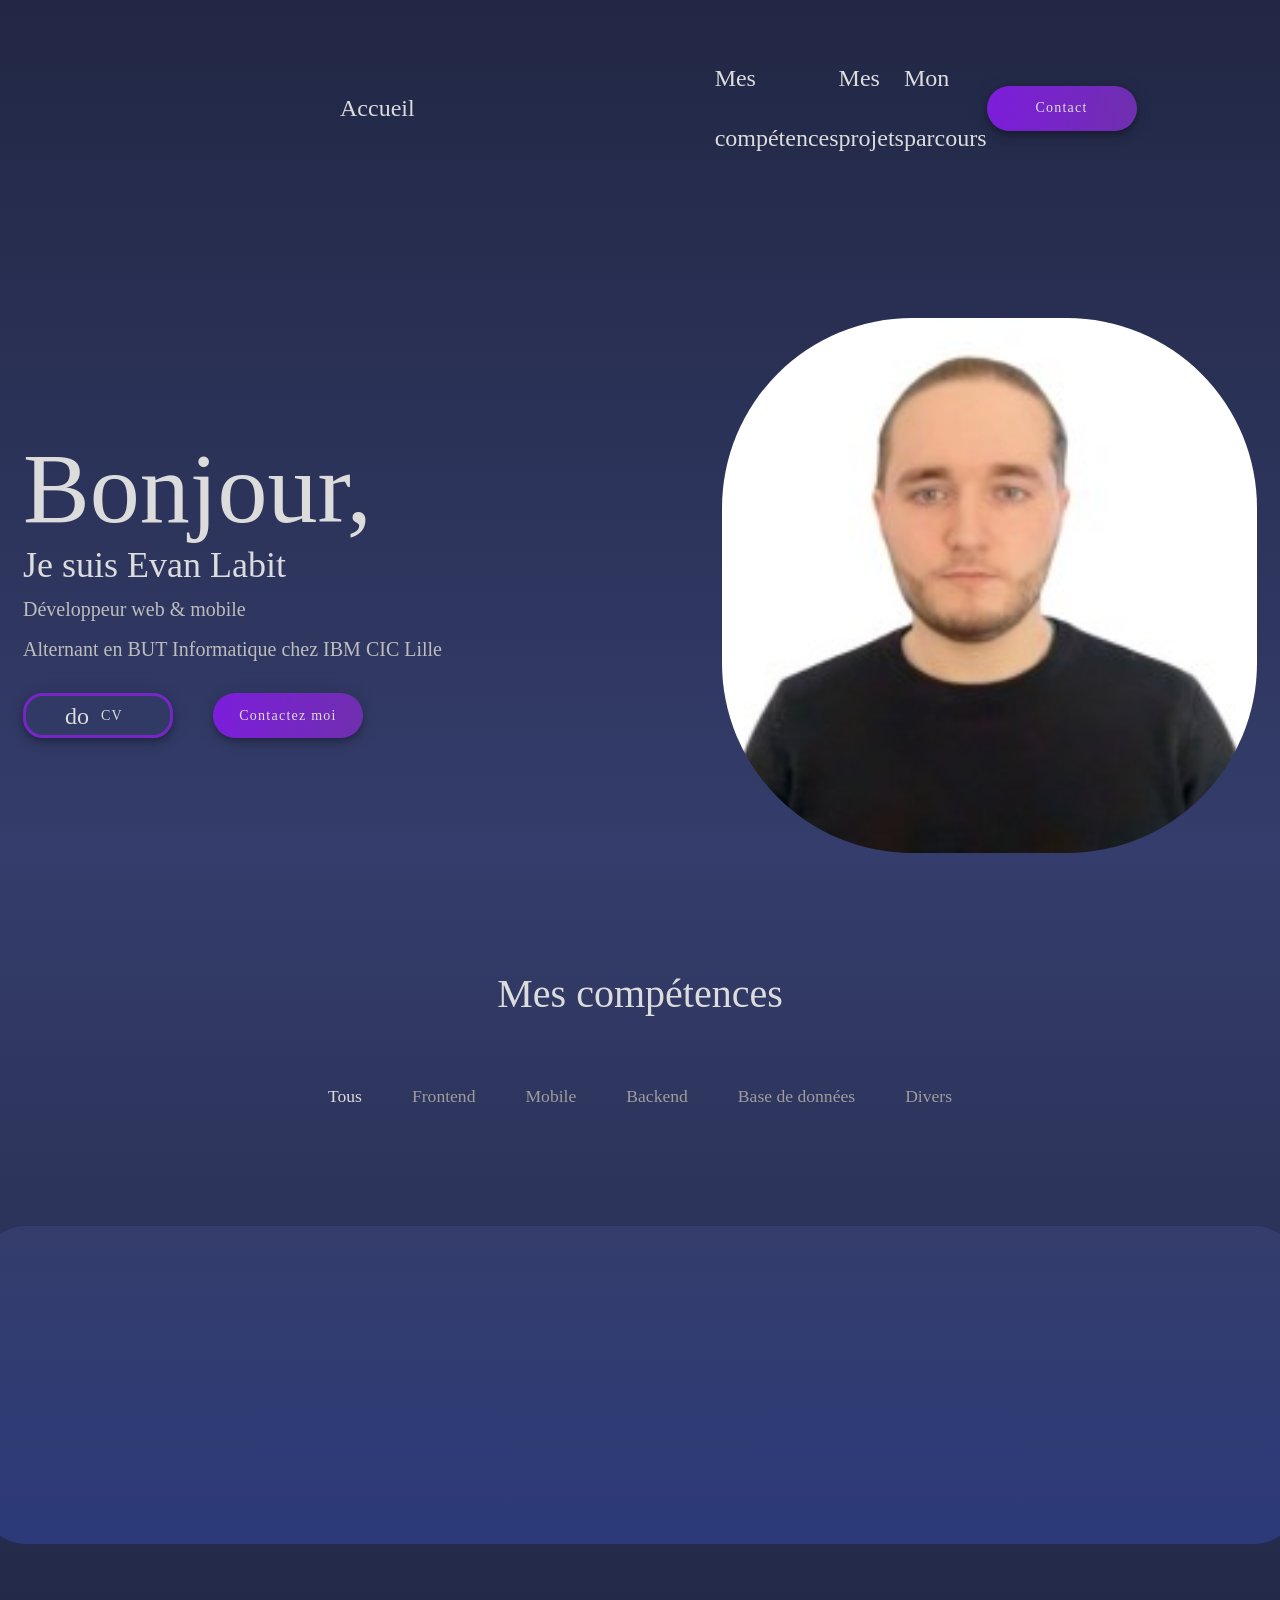
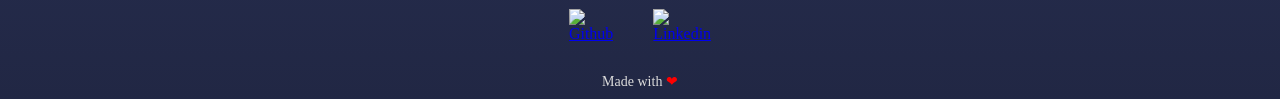
==== commit ff9aaf30: "Auto-generated commit" ====
--- a/index.html
+++ b/index.html
@@ -1,7 +1,7 @@
 <!DOCTYPE html><html lang="en" data-critters-container><head>
   <meta charset="utf-8">
   <title>Portfolio</title>
-  <base href="'https://github.com/EvanL2021/evanl2021.github.io'">
+  <base href="/">
   <meta name="viewport" content="width=device-width, initial-scale=1">
   <link rel="icon" type="image/x-icon" href="favicon.ico">
   <link rel="preconnect" href="https://fonts.googleapis.com">
@@ -9,13 +9,13 @@
   <style type="text/css">@font-face{font-family:'Roboto';font-style:normal;font-weight:300;font-display:swap;src:url(https://fonts.gstatic.com/s/roboto/v30/KFOlCnqEu92Fr1MmSU5fCRc4EsA.woff2) format('woff2');unicode-range:U+0460-052F, U+1C80-1C88, U+20B4, U+2DE0-2DFF, U+A640-A69F, U+FE2E-FE2F;}@font-face{font-family:'Roboto';font-style:normal;font-weight:300;font-display:swap;src:url(https://fonts.gstatic.com/s/roboto/v30/KFOlCnqEu92Fr1MmSU5fABc4EsA.woff2) format('woff2');unicode-range:U+0301, U+0400-045F, U+0490-0491, U+04B0-04B1, U+2116;}@font-face{font-family:'Roboto';font-style:normal;font-weight:300;font-display:swap;src:url(https://fonts.gstatic.com/s/roboto/v30/KFOlCnqEu92Fr1MmSU5fCBc4EsA.woff2) format('woff2');unicode-range:U+1F00-1FFF;}@font-face{font-family:'Roboto';font-style:normal;font-weight:300;font-display:swap;src:url(https://fonts.gstatic.com/s/roboto/v30/KFOlCnqEu92Fr1MmSU5fBxc4EsA.woff2) format('woff2');unicode-range:U+0370-0377, U+037A-037F, U+0384-038A, U+038C, U+038E-03A1, U+03A3-03FF;}@font-face{font-family:'Roboto';font-style:normal;font-weight:300;font-display:swap;src:url(https://fonts.gstatic.com/s/roboto/v30/KFOlCnqEu92Fr1MmSU5fCxc4EsA.woff2) format('woff2');unicode-range:U+0102-0103, U+0110-0111, U+0128-0129, U+0168-0169, U+01A0-01A1, U+01AF-01B0, U+0300-0301, U+0303-0304, U+0308-0309, U+0323, U+0329, U+1EA0-1EF9, U+20AB;}@font-face{font-family:'Roboto';font-style:normal;font-weight:300;font-display:swap;src:url(https://fonts.gstatic.com/s/roboto/v30/KFOlCnqEu92Fr1MmSU5fChc4EsA.woff2) format('woff2');unicode-range:U+0100-02AF, U+0304, U+0308, U+0329, U+1E00-1E9F, U+1EF2-1EFF, U+2020, U+20A0-20AB, U+20AD-20C0, U+2113, U+2C60-2C7F, U+A720-A7FF;}@font-face{font-family:'Roboto';font-style:normal;font-weight:300;font-display:swap;src:url(https://fonts.gstatic.com/s/roboto/v30/KFOlCnqEu92Fr1MmSU5fBBc4.woff2) format('woff2');unicode-range:U+0000-00FF, U+0131, U+0152-0153, U+02BB-02BC, U+02C6, U+02DA, U+02DC, U+0304, U+0308, U+0329, U+2000-206F, U+2074, U+20AC, U+2122, U+2191, U+2193, U+2212, U+2215, U+FEFF, U+FFFD;}@font-face{font-family:'Roboto';font-style:normal;font-weight:400;font-display:swap;src:url(https://fonts.gstatic.com/s/roboto/v30/KFOmCnqEu92Fr1Mu72xKOzY.woff2) format('woff2');unicode-range:U+0460-052F, U+1C80-1C88, U+20B4, U+2DE0-2DFF, U+A640-A69F, U+FE2E-FE2F;}@font-face{font-family:'Roboto';font-style:normal;font-weight:400;font-display:swap;src:url(https://fonts.gstatic.com/s/roboto/v30/KFOmCnqEu92Fr1Mu5mxKOzY.woff2) format('woff2');unicode-range:U+0301, U+0400-045F, U+0490-0491, U+04B0-04B1, U+2116;}@font-face{font-family:'Roboto';font-style:normal;font-weight:400;font-display:swap;src:url(https://fonts.gstatic.com/s/roboto/v30/KFOmCnqEu92Fr1Mu7mxKOzY.woff2) format('woff2');unicode-range:U+1F00-1FFF;}@font-face{font-family:'Roboto';font-style:normal;font-weight:400;font-display:swap;src:url(https://fonts.gstatic.com/s/roboto/v30/KFOmCnqEu92Fr1Mu4WxKOzY.woff2) format('woff2');unicode-range:U+0370-0377, U+037A-037F, U+0384-038A, U+038C, U+038E-03A1, U+03A3-03FF;}@font-face{font-family:'Roboto';font-style:normal;font-weight:400;font-display:swap;src:url(https://fonts.gstatic.com/s/roboto/v30/KFOmCnqEu92Fr1Mu7WxKOzY.woff2) format('woff2');unicode-range:U+0102-0103, U+0110-0111, U+0128-0129, U+0168-0169, U+01A0-01A1, U+01AF-01B0, U+0300-0301, U+0303-0304, U+0308-0309, U+0323, U+0329, U+1EA0-1EF9, U+20AB;}@font-face{font-family:'Roboto';font-style:normal;font-weight:400;font-display:swap;src:url(https://fonts.gstatic.com/s/roboto/v30/KFOmCnqEu92Fr1Mu7GxKOzY.woff2) format('woff2');unicode-range:U+0100-02AF, U+0304, U+0308, U+0329, U+1E00-1E9F, U+1EF2-1EFF, U+2020, U+20A0-20AB, U+20AD-20C0, U+2113, U+2C60-2C7F, U+A720-A7FF;}@font-face{font-family:'Roboto';font-style:normal;font-weight:400;font-display:swap;src:url(https://fonts.gstatic.com/s/roboto/v30/KFOmCnqEu92Fr1Mu4mxK.woff2) format('woff2');unicode-range:U+0000-00FF, U+0131, U+0152-0153, U+02BB-02BC, U+02C6, U+02DA, U+02DC, U+0304, U+0308, U+0329, U+2000-206F, U+2074, U+20AC, U+2122, U+2191, U+2193, U+2212, U+2215, U+FEFF, U+FFFD;}@font-face{font-family:'Roboto';font-style:normal;font-weight:500;font-display:swap;src:url(https://fonts.gstatic.com/s/roboto/v30/KFOlCnqEu92Fr1MmEU9fCRc4EsA.woff2) format('woff2');unicode-range:U+0460-052F, U+1C80-1C88, U+20B4, U+2DE0-2DFF, U+A640-A69F, U+FE2E-FE2F;}@font-face{font-family:'Roboto';font-style:normal;font-weight:500;font-display:swap;src:url(https://fonts.gstatic.com/s/roboto/v30/KFOlCnqEu92Fr1MmEU9fABc4EsA.woff2) format('woff2');unicode-range:U+0301, U+0400-045F, U+0490-0491, U+04B0-04B1, U+2116;}@font-face{font-family:'Roboto';font-style:normal;font-weight:500;font-display:swap;src:url(https://fonts.gstatic.com/s/roboto/v30/KFOlCnqEu92Fr1MmEU9fCBc4EsA.woff2) format('woff2');unicode-range:U+1F00-1FFF;}@font-face{font-family:'Roboto';font-style:normal;font-weight:500;font-display:swap;src:url(https://fonts.gstatic.com/s/roboto/v30/KFOlCnqEu92Fr1MmEU9fBxc4EsA.woff2) format('woff2');unicode-range:U+0370-0377, U+037A-037F, U+0384-038A, U+038C, U+038E-03A1, U+03A3-03FF;}@font-face{font-family:'Roboto';font-style:normal;font-weight:500;font-display:swap;src:url(https://fonts.gstatic.com/s/roboto/v30/KFOlCnqEu92Fr1MmEU9fCxc4EsA.woff2) format('woff2');unicode-range:U+0102-0103, U+0110-0111, U+0128-0129, U+0168-0169, U+01A0-01A1, U+01AF-01B0, U+0300-0301, U+0303-0304, U+0308-0309, U+0323, U+0329, U+1EA0-1EF9, U+20AB;}@font-face{font-family:'Roboto';font-style:normal;font-weight:500;font-display:swap;src:url(https://fonts.gstatic.com/s/roboto/v30/KFOlCnqEu92Fr1MmEU9fChc4EsA.woff2) format('woff2');unicode-range:U+0100-02AF, U+0304, U+0308, U+0329, U+1E00-1E9F, U+1EF2-1EFF, U+2020, U+20A0-20AB, U+20AD-20C0, U+2113, U+2C60-2C7F, U+A720-A7FF;}@font-face{font-family:'Roboto';font-style:normal;font-weight:500;font-display:swap;src:url(https://fonts.gstatic.com/s/roboto/v30/KFOlCnqEu92Fr1MmEU9fBBc4.woff2) format('woff2');unicode-range:U+0000-00FF, U+0131, U+0152-0153, U+02BB-02BC, U+02C6, U+02DA, U+02DC, U+0304, U+0308, U+0329, U+2000-206F, U+2074, U+20AC, U+2122, U+2191, U+2193, U+2212, U+2215, U+FEFF, U+FFFD;}</style>
   <style type="text/css">@font-face{font-family:'Lexend';font-style:normal;font-weight:100 900;font-display:swap;src:url(https://fonts.gstatic.com/s/lexend/v19/wlpwgwvFAVdoq2_v9KQU4Wc.woff2) format('woff2');unicode-range:U+0102-0103, U+0110-0111, U+0128-0129, U+0168-0169, U+01A0-01A1, U+01AF-01B0, U+0300-0301, U+0303-0304, U+0308-0309, U+0323, U+0329, U+1EA0-1EF9, U+20AB;}@font-face{font-family:'Lexend';font-style:normal;font-weight:100 900;font-display:swap;src:url(https://fonts.gstatic.com/s/lexend/v19/wlpwgwvFAVdoq2_v9aQU4Wc.woff2) format('woff2');unicode-range:U+0100-02AF, U+0304, U+0308, U+0329, U+1E00-1E9F, U+1EF2-1EFF, U+2020, U+20A0-20AB, U+20AD-20C0, U+2113, U+2C60-2C7F, U+A720-A7FF;}@font-face{font-family:'Lexend';font-style:normal;font-weight:100 900;font-display:swap;src:url(https://fonts.gstatic.com/s/lexend/v19/wlpwgwvFAVdoq2_v-6QU.woff2) format('woff2');unicode-range:U+0000-00FF, U+0131, U+0152-0153, U+02BB-02BC, U+02C6, U+02DA, U+02DC, U+0304, U+0308, U+0329, U+2000-206F, U+2074, U+20AC, U+2122, U+2191, U+2193, U+2212, U+2215, U+FEFF, U+FFFD;}</style>
   <style type="text/css">@font-face{font-family:'Material Icons';font-style:normal;font-weight:400;src:url(https://fonts.gstatic.com/s/materialicons/v142/flUhRq6tzZclQEJ-Vdg-IuiaDsNc.woff2) format('woff2');}.material-icons{font-family:'Material Icons';font-weight:normal;font-style:normal;font-size:24px;line-height:1;letter-spacing:normal;text-transform:none;display:inline-block;white-space:nowrap;word-wrap:normal;direction:ltr;-webkit-font-feature-settings:'liga';-webkit-font-smoothing:antialiased;}</style>
-<style>.mat-mdc-focus-indicator{position:relative}.mat-mdc-focus-indicator:before{inset:0;position:absolute;box-sizing:border-box;pointer-events:none;display:var(--mat-mdc-focus-indicator-display, none);border:var(--mat-mdc-focus-indicator-border-width, 3px) var(--mat-mdc-focus-indicator-border-style, solid) var(--mat-mdc-focus-indicator-border-color, transparent);border-radius:var(--mat-mdc-focus-indicator-border-radius, 4px)}.mat-mdc-focus-indicator:focus:before{content:""}html{--mat-ripple-color:rgba(255, 255, 255, .1)}html{--mat-option-selected-state-label-text-color:#7b1fa2;--mat-option-label-text-color:white;--mat-option-hover-state-layer-color:rgba(255, 255, 255, .08);--mat-option-focus-state-layer-color:rgba(255, 255, 255, .08);--mat-option-selected-state-layer-color:rgba(255, 255, 255, .08)}html{--mat-optgroup-label-text-color:white}html{--mat-full-pseudo-checkbox-selected-icon-color:#69f0ae;--mat-full-pseudo-checkbox-selected-checkmark-color:#303030;--mat-full-pseudo-checkbox-unselected-icon-color:rgba(255, 255, 255, .7);--mat-full-pseudo-checkbox-disabled-selected-checkmark-color:#303030;--mat-full-pseudo-checkbox-disabled-unselected-icon-color:#686868;--mat-full-pseudo-checkbox-disabled-selected-icon-color:#686868;--mat-minimal-pseudo-checkbox-selected-checkmark-color:#69f0ae;--mat-minimal-pseudo-checkbox-disabled-selected-checkmark-color:#686868}html{--mat-app-background-color:#303030;--mat-app-text-color:white}html{--mat-option-label-text-font:Roboto, sans-serif;--mat-option-label-text-line-height:24px;--mat-option-label-text-size:16px;--mat-option-label-text-tracking:.03125em;--mat-option-label-text-weight:400}html{--mat-optgroup-label-text-font:Roboto, sans-serif;--mat-optgroup-label-text-line-height:24px;--mat-optgroup-label-text-size:16px;--mat-optgroup-label-text-tracking:.03125em;--mat-optgroup-label-text-weight:400}html{--mdc-elevated-card-container-shape:4px;--mdc-outlined-card-container-shape:4px;--mdc-outlined-card-outline-width:1px}html{--mdc-elevated-card-container-color:#424242;--mdc-elevated-card-container-elevation:0px 2px 1px -1px rgba(0, 0, 0, .2), 0px 1px 1px 0px rgba(0, 0, 0, .14), 0px 1px 3px 0px rgba(0, 0, 0, .12);--mdc-outlined-card-container-color:#424242;--mdc-outlined-card-outline-color:rgba(255, 255, 255, .12);--mdc-outlined-card-container-elevation:0px 0px 0px 0px rgba(0, 0, 0, .2), 0px 0px 0px 0px rgba(0, 0, 0, .14), 0px 0px 0px 0px rgba(0, 0, 0, .12);--mat-card-subtitle-text-color:rgba(255, 255, 255, .7)}html{--mat-card-title-text-font:Roboto, sans-serif;--mat-card-title-text-line-height:32px;--mat-card-title-text-size:20px;--mat-card-title-text-tracking:.0125em;--mat-card-title-text-weight:500;--mat-card-subtitle-text-font:Roboto, sans-serif;--mat-card-subtitle-text-line-height:22px;--mat-card-subtitle-text-size:14px;--mat-card-subtitle-text-tracking:.0071428571em;--mat-card-subtitle-text-weight:500}html{--mdc-linear-progress-active-indicator-height:4px;--mdc-linear-progress-track-height:4px;--mdc-linear-progress-track-shape:0}html{--mdc-plain-tooltip-container-shape:4px;--mdc-plain-tooltip-supporting-text-line-height:16px}html{--mdc-plain-tooltip-container-color:#616161;--mdc-plain-tooltip-supporting-text-color:#fff}html{--mdc-plain-tooltip-supporting-text-font:Roboto, sans-serif;--mdc-plain-tooltip-supporting-text-size:12px;--mdc-plain-tooltip-supporting-text-weight:400;--mdc-plain-tooltip-supporting-text-tracking:.0333333333em}html{--mdc-filled-text-field-active-indicator-height:1px;--mdc-filled-text-field-focus-active-indicator-height:2px;--mdc-filled-text-field-container-shape:4px;--mdc-outlined-text-field-outline-width:1px;--mdc-outlined-text-field-focus-outline-width:2px;--mdc-outlined-text-field-container-shape:4px}html{--mdc-filled-text-field-caret-color:#7b1fa2;--mdc-filled-text-field-focus-active-indicator-color:#7b1fa2;--mdc-filled-text-field-focus-label-text-color:rgba(123, 31, 162, .87);--mdc-filled-text-field-container-color:#4a4a4a;--mdc-filled-text-field-disabled-container-color:#464646;--mdc-filled-text-field-label-text-color:rgba(255, 255, 255, .6);--mdc-filled-text-field-hover-label-text-color:rgba(255, 255, 255, .6);--mdc-filled-text-field-disabled-label-text-color:rgba(255, 255, 255, .38);--mdc-filled-text-field-input-text-color:rgba(255, 255, 255, .87);--mdc-filled-text-field-disabled-input-text-color:rgba(255, 255, 255, .38);--mdc-filled-text-field-input-text-placeholder-color:rgba(255, 255, 255, .6);--mdc-filled-text-field-error-hover-label-text-color:#f44336;--mdc-filled-text-field-error-focus-label-text-color:#f44336;--mdc-filled-text-field-error-label-text-color:#f44336;--mdc-filled-text-field-error-caret-color:#f44336;--mdc-filled-text-field-active-indicator-color:rgba(255, 255, 255, .42);--mdc-filled-text-field-disabled-active-indicator-color:rgba(255, 255, 255, .06);--mdc-filled-text-field-hover-active-indicator-color:rgba(255, 255, 255, .87);--mdc-filled-text-field-error-active-indicator-color:#f44336;--mdc-filled-text-field-error-focus-active-indicator-color:#f44336;--mdc-filled-text-field-error-hover-active-indicator-color:#f44336;--mdc-outlined-text-field-caret-color:#7b1fa2;--mdc-outlined-text-field-focus-outline-color:#7b1fa2;--mdc-outlined-text-field-focus-label-text-color:rgba(123, 31, 162, .87);--mdc-outlined-text-field-label-text-color:rgba(255, 255, 255, .6);--mdc-outlined-text-field-hover-label-text-color:rgba(255, 255, 255, .6);--mdc-outlined-text-field-disabled-label-text-color:rgba(255, 255, 255, .38);--mdc-outlined-text-field-input-text-color:rgba(255, 255, 255, .87);--mdc-outlined-text-field-disabled-input-text-color:rgba(255, 255, 255, .38);--mdc-outlined-text-field-input-text-placeholder-color:rgba(255, 255, 255, .6);--mdc-outlined-text-field-error-caret-color:#f44336;--mdc-outlined-text-field-error-focus-label-text-color:#f44336;--mdc-outlined-text-field-error-label-text-color:#f44336;--mdc-outlined-text-field-error-hover-label-text-color:#f44336;--mdc-outlined-text-field-outline-color:rgba(255, 255, 255, .38);--mdc-outlined-text-field-disabled-outline-color:rgba(255, 255, 255, .06);--mdc-outlined-text-field-hover-outline-color:rgba(255, 255, 255, .87);--mdc-outlined-text-field-error-focus-outline-color:#f44336;--mdc-outlined-text-field-error-hover-outline-color:#f44336;--mdc-outlined-text-field-error-outline-color:#f44336;--mat-form-field-focus-select-arrow-color:rgba(123, 31, 162, .87);--mat-form-field-disabled-input-text-placeholder-color:rgba(255, 255, 255, .38);--mat-form-field-state-layer-color:rgba(255, 255, 255, .87);--mat-form-field-error-text-color:#f44336;--mat-form-field-select-option-text-color:rgba(0, 0, 0, .87);--mat-form-field-select-disabled-option-text-color:rgba(0, 0, 0, .38);--mat-form-field-leading-icon-color:unset;--mat-form-field-disabled-leading-icon-color:unset;--mat-form-field-trailing-icon-color:unset;--mat-form-field-disabled-trailing-icon-color:unset;--mat-form-field-error-focus-trailing-icon-color:unset;--mat-form-field-error-hover-trailing-icon-color:unset;--mat-form-field-error-trailing-icon-color:unset;--mat-form-field-enabled-select-arrow-color:rgba(255, 255, 255, .54);--mat-form-field-disabled-select-arrow-color:rgba(255, 255, 255, .38);--mat-form-field-hover-state-layer-opacity:.08;--mat-form-field-focus-state-layer-opacity:.24}html{--mat-form-field-container-height:56px;--mat-form-field-filled-label-display:block;--mat-form-field-container-vertical-padding:16px;--mat-form-field-filled-with-label-container-padding-top:24px;--mat-form-field-filled-with-label-container-padding-bottom:8px}html{--mdc-filled-text-field-label-text-font:Roboto, sans-serif;--mdc-filled-text-field-label-text-size:16px;--mdc-filled-text-field-label-text-tracking:.03125em;--mdc-filled-text-field-label-text-weight:400;--mdc-outlined-text-field-label-text-font:Roboto, sans-serif;--mdc-outlined-text-field-label-text-size:16px;--mdc-outlined-text-field-label-text-tracking:.03125em;--mdc-outlined-text-field-label-text-weight:400;--mat-form-field-container-text-font:Roboto, sans-serif;--mat-form-field-container-text-line-height:24px;--mat-form-field-container-text-size:16px;--mat-form-field-container-text-tracking:.03125em;--mat-form-field-container-text-weight:400;--mat-form-field-outlined-label-text-populated-size:16px;--mat-form-field-subscript-text-font:Roboto, sans-serif;--mat-form-field-subscript-text-line-height:20px;--mat-form-field-subscript-text-size:12px;--mat-form-field-subscript-text-tracking:.0333333333em;--mat-form-field-subscript-text-weight:400}html{--mat-select-container-elevation-shadow:0px 5px 5px -3px rgba(0, 0, 0, .2), 0px 8px 10px 1px rgba(0, 0, 0, .14), 0px 3px 14px 2px rgba(0, 0, 0, .12)}html{--mat-select-panel-background-color:#424242;--mat-select-enabled-trigger-text-color:rgba(255, 255, 255, .87);--mat-select-disabled-trigger-text-color:rgba(255, 255, 255, .38);--mat-select-placeholder-text-color:rgba(255, 255, 255, .6);--mat-select-enabled-arrow-color:rgba(255, 255, 255, .54);--mat-select-disabled-arrow-color:rgba(255, 255, 255, .38);--mat-select-focused-arrow-color:rgba(123, 31, 162, .87);--mat-select-invalid-arrow-color:rgba(244, 67, 54, .87)}html{--mat-select-arrow-transform:translateY(-8px)}html{--mat-select-trigger-text-font:Roboto, sans-serif;--mat-select-trigger-text-line-height:24px;--mat-select-trigger-text-size:16px;--mat-select-trigger-text-tracking:.03125em;--mat-select-trigger-text-weight:400}html{--mat-autocomplete-container-shape:4px;--mat-autocomplete-container-elevation-shadow:0px 5px 5px -3px rgba(0, 0, 0, .2), 0px 8px 10px 1px rgba(0, 0, 0, .14), 0px 3px 14px 2px rgba(0, 0, 0, .12)}html{--mat-autocomplete-background-color:#424242}html{--mdc-dialog-container-elevation-shadow:0px 11px 15px -7px rgba(0, 0, 0, .2), 0px 24px 38px 3px rgba(0, 0, 0, .14), 0px 9px 46px 8px rgba(0, 0, 0, .12);--mdc-dialog-container-shadow-color:#000;--mdc-dialog-container-shape:4px;--mat-dialog-container-max-width:80vw;--mat-dialog-container-small-max-width:80vw;--mat-dialog-container-min-width:0;--mat-dialog-actions-alignment:start;--mat-dialog-actions-padding:8px;--mat-dialog-content-padding:20px 24px;--mat-dialog-with-actions-content-padding:20px 24px;--mat-dialog-headline-padding:0 24px 9px}html{--mdc-dialog-container-color:#424242;--mdc-dialog-subhead-color:rgba(255, 255, 255, .87);--mdc-dialog-supporting-text-color:rgba(255, 255, 255, .6)}html{--mdc-dialog-subhead-font:Roboto, sans-serif;--mdc-dialog-subhead-line-height:32px;--mdc-dialog-subhead-size:20px;--mdc-dialog-subhead-weight:500;--mdc-dialog-subhead-tracking:.0125em;--mdc-dialog-supporting-text-font:Roboto, sans-serif;--mdc-dialog-supporting-text-line-height:24px;--mdc-dialog-supporting-text-size:16px;--mdc-dialog-supporting-text-weight:400;--mdc-dialog-supporting-text-tracking:.03125em}html{--mdc-switch-disabled-selected-icon-opacity:.38;--mdc-switch-disabled-track-opacity:.12;--mdc-switch-disabled-unselected-icon-opacity:.38;--mdc-switch-handle-height:20px;--mdc-switch-handle-shape:10px;--mdc-switch-handle-width:20px;--mdc-switch-selected-icon-size:18px;--mdc-switch-track-height:14px;--mdc-switch-track-shape:7px;--mdc-switch-track-width:36px;--mdc-switch-unselected-icon-size:18px;--mdc-switch-selected-focus-state-layer-opacity:.12;--mdc-switch-selected-hover-state-layer-opacity:.04;--mdc-switch-selected-pressed-state-layer-opacity:.1;--mdc-switch-unselected-focus-state-layer-opacity:.12;--mdc-switch-unselected-hover-state-layer-opacity:.04;--mdc-switch-unselected-pressed-state-layer-opacity:.1;--mat-switch-disabled-selected-handle-opacity:.38;--mat-switch-disabled-unselected-handle-opacity:.38;--mat-switch-unselected-handle-size:20px;--mat-switch-selected-handle-size:20px;--mat-switch-pressed-handle-size:20px;--mat-switch-with-icon-handle-size:20px;--mat-switch-selected-handle-horizontal-margin:0;--mat-switch-selected-with-icon-handle-horizontal-margin:0;--mat-switch-selected-pressed-handle-horizontal-margin:0;--mat-switch-unselected-handle-horizontal-margin:0;--mat-switch-unselected-with-icon-handle-horizontal-margin:0;--mat-switch-unselected-pressed-handle-horizontal-margin:0;--mat-switch-visible-track-opacity:1;--mat-switch-hidden-track-opacity:1;--mat-switch-visible-track-transition:transform 75ms 0ms cubic-bezier(0, 0, .2, 1);--mat-switch-hidden-track-transition:transform 75ms 0ms cubic-bezier(.4, 0, .6, 1);--mat-switch-track-outline-width:1px;--mat-switch-track-outline-color:transparent;--mat-switch-selected-track-outline-width:1px;--mat-switch-disabled-unselected-track-outline-width:1px;--mat-switch-disabled-unselected-track-outline-color:transparent}html{--mdc-switch-selected-focus-state-layer-color:#ba68c8;--mdc-switch-selected-handle-color:#ba68c8;--mdc-switch-selected-hover-state-layer-color:#ba68c8;--mdc-switch-selected-pressed-state-layer-color:#ba68c8;--mdc-switch-selected-focus-handle-color:#ce93d8;--mdc-switch-selected-hover-handle-color:#ce93d8;--mdc-switch-selected-pressed-handle-color:#ce93d8;--mdc-switch-selected-focus-track-color:#8e24aa;--mdc-switch-selected-hover-track-color:#8e24aa;--mdc-switch-selected-pressed-track-color:#8e24aa;--mdc-switch-selected-track-color:#8e24aa;--mdc-switch-disabled-selected-handle-color:#000;--mdc-switch-disabled-selected-icon-color:#212121;--mdc-switch-disabled-selected-track-color:#f5f5f5;--mdc-switch-disabled-unselected-handle-color:#000;--mdc-switch-disabled-unselected-icon-color:#212121;--mdc-switch-disabled-unselected-track-color:#f5f5f5;--mdc-switch-handle-surface-color:var(--mdc-theme-surface, #fff);--mdc-switch-handle-elevation-shadow:0px 2px 1px -1px rgba(0, 0, 0, .2), 0px 1px 1px 0px rgba(0, 0, 0, .14), 0px 1px 3px 0px rgba(0, 0, 0, .12);--mdc-switch-handle-shadow-color:black;--mdc-switch-disabled-handle-elevation-shadow:0px 0px 0px 0px rgba(0, 0, 0, .2), 0px 0px 0px 0px rgba(0, 0, 0, .14), 0px 0px 0px 0px rgba(0, 0, 0, .12);--mdc-switch-selected-icon-color:#212121;--mdc-switch-unselected-focus-handle-color:#fafafa;--mdc-switch-unselected-focus-state-layer-color:#f5f5f5;--mdc-switch-unselected-focus-track-color:#616161;--mdc-switch-unselected-handle-color:#9e9e9e;--mdc-switch-unselected-hover-handle-color:#fafafa;--mdc-switch-unselected-hover-state-layer-color:#f5f5f5;--mdc-switch-unselected-hover-track-color:#616161;--mdc-switch-unselected-icon-color:#212121;--mdc-switch-unselected-pressed-handle-color:#fafafa;--mdc-switch-unselected-pressed-state-layer-color:#f5f5f5;--mdc-switch-unselected-pressed-track-color:#616161;--mdc-switch-unselected-track-color:#616161;--mdc-switch-disabled-label-text-color: rgba(255, 255, 255, .5)}html{--mdc-switch-state-layer-size:40px}html{--mdc-radio-disabled-selected-icon-opacity:.38;--mdc-radio-disabled-unselected-icon-opacity:.38;--mdc-radio-state-layer-size:40px}html{--mdc-radio-state-layer-size:40px;--mat-radio-touch-target-display:block}html{--mat-slider-value-indicator-width:auto;--mat-slider-value-indicator-height:32px;--mat-slider-value-indicator-caret-display:block;--mat-slider-value-indicator-border-radius:4px;--mat-slider-value-indicator-padding:0 12px;--mat-slider-value-indicator-text-transform:none;--mat-slider-value-indicator-container-transform:translateX(-50%);--mdc-slider-active-track-height:6px;--mdc-slider-active-track-shape:9999px;--mdc-slider-handle-height:20px;--mdc-slider-handle-shape:50%;--mdc-slider-handle-width:20px;--mdc-slider-inactive-track-height:4px;--mdc-slider-inactive-track-shape:9999px;--mdc-slider-with-overlap-handle-outline-width:1px;--mdc-slider-with-tick-marks-active-container-opacity:.6;--mdc-slider-with-tick-marks-container-shape:50%;--mdc-slider-with-tick-marks-container-size:2px;--mdc-slider-with-tick-marks-inactive-container-opacity:.6}html{--mdc-slider-handle-color:#7b1fa2;--mdc-slider-focus-handle-color:#7b1fa2;--mdc-slider-hover-handle-color:#7b1fa2;--mdc-slider-active-track-color:#7b1fa2;--mdc-slider-inactive-track-color:#7b1fa2;--mdc-slider-with-tick-marks-inactive-container-color:#7b1fa2;--mdc-slider-with-tick-marks-active-container-color:white;--mdc-slider-disabled-active-track-color:#fff;--mdc-slider-disabled-handle-color:#fff;--mdc-slider-disabled-inactive-track-color:#fff;--mdc-slider-label-container-color:#fff;--mdc-slider-label-label-text-color:#000;--mdc-slider-with-overlap-handle-outline-color:#fff;--mdc-slider-with-tick-marks-disabled-container-color:#fff;--mdc-slider-handle-elevation:0px 2px 1px -1px rgba(0, 0, 0, .2), 0px 1px 1px 0px rgba(0, 0, 0, .14), 0px 1px 3px 0px rgba(0, 0, 0, .12);--mat-slider-ripple-color:#7b1fa2;--mat-slider-hover-state-layer-color:rgba(123, 31, 162, .05);--mat-slider-focus-state-layer-color:rgba(123, 31, 162, .2);--mat-slider-value-indicator-opacity:.9}html{--mdc-slider-label-label-text-font:Roboto, sans-serif;--mdc-slider-label-label-text-size:14px;--mdc-slider-label-label-text-line-height:22px;--mdc-slider-label-label-text-tracking:.0071428571em;--mdc-slider-label-label-text-weight:500}html{--mat-menu-container-shape:4px;--mat-menu-divider-bottom-spacing:0;--mat-menu-divider-top-spacing:0;--mat-menu-item-spacing:16px;--mat-menu-item-icon-size:24px;--mat-menu-item-leading-spacing:16px;--mat-menu-item-trailing-spacing:16px;--mat-menu-item-with-icon-leading-spacing:16px;--mat-menu-item-with-icon-trailing-spacing:16px}html{--mat-menu-item-label-text-color:white;--mat-menu-item-icon-color:white;--mat-menu-item-hover-state-layer-color:rgba(255, 255, 255, .08);--mat-menu-item-focus-state-layer-color:rgba(255, 255, 255, .08);--mat-menu-container-color:#424242;--mat-menu-divider-color:rgba(255, 255, 255, .12)}html{--mat-menu-item-label-text-font:Roboto, sans-serif;--mat-menu-item-label-text-size:16px;--mat-menu-item-label-text-tracking:.03125em;--mat-menu-item-label-text-line-height:24px;--mat-menu-item-label-text-weight:400}html{--mdc-list-list-item-container-shape:0;--mdc-list-list-item-leading-avatar-shape:50%;--mdc-list-list-item-container-color:transparent;--mdc-list-list-item-selected-container-color:transparent;--mdc-list-list-item-leading-avatar-color:transparent;--mdc-list-list-item-leading-icon-size:24px;--mdc-list-list-item-leading-avatar-size:40px;--mdc-list-list-item-trailing-icon-size:24px;--mdc-list-list-item-disabled-state-layer-color:transparent;--mdc-list-list-item-disabled-state-layer-opacity:0;--mdc-list-list-item-disabled-label-text-opacity:.38;--mdc-list-list-item-disabled-leading-icon-opacity:.38;--mdc-list-list-item-disabled-trailing-icon-opacity:.38;--mat-list-active-indicator-color:transparent;--mat-list-active-indicator-shape:0}html{--mdc-list-list-item-label-text-color:white;--mdc-list-list-item-supporting-text-color:rgba(255, 255, 255, .7);--mdc-list-list-item-leading-icon-color:rgba(255, 255, 255, .5);--mdc-list-list-item-trailing-supporting-text-color:rgba(255, 255, 255, .5);--mdc-list-list-item-trailing-icon-color:rgba(255, 255, 255, .5);--mdc-list-list-item-selected-trailing-icon-color:rgba(255, 255, 255, .5);--mdc-list-list-item-disabled-label-text-color:white;--mdc-list-list-item-disabled-leading-icon-color:white;--mdc-list-list-item-disabled-trailing-icon-color:white;--mdc-list-list-item-hover-label-text-color:white;--mdc-list-list-item-hover-leading-icon-color:rgba(255, 255, 255, .5);--mdc-list-list-item-hover-trailing-icon-color:rgba(255, 255, 255, .5);--mdc-list-list-item-focus-label-text-color:white;--mdc-list-list-item-hover-state-layer-color:white;--mdc-list-list-item-hover-state-layer-opacity:.08;--mdc-list-list-item-focus-state-layer-color:white;--mdc-list-list-item-focus-state-layer-opacity:.24}html{--mdc-list-list-item-one-line-container-height:48px;--mdc-list-list-item-two-line-container-height:64px;--mdc-list-list-item-three-line-container-height:88px;--mat-list-list-item-leading-icon-start-space:16px;--mat-list-list-item-leading-icon-end-space:32px}html{--mdc-list-list-item-label-text-font:Roboto, sans-serif;--mdc-list-list-item-label-text-line-height:24px;--mdc-list-list-item-label-text-size:16px;--mdc-list-list-item-label-text-tracking:.03125em;--mdc-list-list-item-label-text-weight:400;--mdc-list-list-item-supporting-text-font:Roboto, sans-serif;--mdc-list-list-item-supporting-text-line-height:20px;--mdc-list-list-item-supporting-text-size:14px;--mdc-list-list-item-supporting-text-tracking:.0178571429em;--mdc-list-list-item-supporting-text-weight:400;--mdc-list-list-item-trailing-supporting-text-font:Roboto, sans-serif;--mdc-list-list-item-trailing-supporting-text-line-height:20px;--mdc-list-list-item-trailing-supporting-text-size:12px;--mdc-list-list-item-trailing-supporting-text-tracking:.0333333333em;--mdc-list-list-item-trailing-supporting-text-weight:400}html{--mat-paginator-container-text-color:rgba(255, 255, 255, .87);--mat-paginator-container-background-color:#424242;--mat-paginator-enabled-icon-color:rgba(255, 255, 255, .54);--mat-paginator-disabled-icon-color:rgba(255, 255, 255, .12)}html{--mat-paginator-container-size:56px;--mat-paginator-form-field-container-height:40px;--mat-paginator-form-field-container-vertical-padding:8px}html{--mat-paginator-container-text-font:Roboto, sans-serif;--mat-paginator-container-text-line-height:20px;--mat-paginator-container-text-size:12px;--mat-paginator-container-text-tracking:.0333333333em;--mat-paginator-container-text-weight:400;--mat-paginator-select-trigger-text-size:12px}html{--mdc-tab-indicator-active-indicator-height:2px;--mdc-tab-indicator-active-indicator-shape:0;--mdc-secondary-navigation-tab-container-height:48px;--mat-tab-header-divider-color:transparent;--mat-tab-header-divider-height:0}html{--mdc-checkbox-disabled-selected-checkmark-color:#fff;--mdc-checkbox-selected-focus-state-layer-opacity:.16;--mdc-checkbox-selected-hover-state-layer-opacity:.04;--mdc-checkbox-selected-pressed-state-layer-opacity:.16;--mdc-checkbox-unselected-focus-state-layer-opacity:.16;--mdc-checkbox-unselected-hover-state-layer-opacity:.04;--mdc-checkbox-unselected-pressed-state-layer-opacity:.16}html{--mdc-checkbox-disabled-selected-icon-color:rgba(255, 255, 255, .38);--mdc-checkbox-disabled-unselected-icon-color:rgba(255, 255, 255, .38);--mdc-checkbox-selected-checkmark-color:black;--mdc-checkbox-selected-focus-icon-color:#69f0ae;--mdc-checkbox-selected-hover-icon-color:#69f0ae;--mdc-checkbox-selected-icon-color:#69f0ae;--mdc-checkbox-selected-pressed-icon-color:#69f0ae;--mdc-checkbox-unselected-focus-icon-color:#eeeeee;--mdc-checkbox-unselected-hover-icon-color:#eeeeee;--mdc-checkbox-unselected-icon-color:rgba(255, 255, 255, .54);--mdc-checkbox-unselected-pressed-icon-color:rgba(255, 255, 255, .54);--mdc-checkbox-selected-focus-state-layer-color:#69f0ae;--mdc-checkbox-selected-hover-state-layer-color:#69f0ae;--mdc-checkbox-selected-pressed-state-layer-color:#69f0ae;--mdc-checkbox-unselected-focus-state-layer-color:white;--mdc-checkbox-unselected-hover-state-layer-color:white;--mdc-checkbox-unselected-pressed-state-layer-color:white;--mat-checkbox-disabled-label-color:rgba(255, 255, 255, .5)}html{--mdc-checkbox-state-layer-size:40px;--mat-checkbox-touch-target-display:block}html{--mdc-text-button-container-shape:4px;--mdc-text-button-keep-touch-target:false;--mdc-filled-button-container-shape:4px;--mdc-filled-button-keep-touch-target:false;--mdc-protected-button-container-shape:4px;--mdc-protected-button-keep-touch-target:false;--mdc-outlined-button-keep-touch-target:false;--mdc-outlined-button-outline-width:1px;--mdc-outlined-button-container-shape:4px;--mat-text-button-horizontal-padding:8px;--mat-text-button-with-icon-horizontal-padding:8px;--mat-text-button-icon-spacing:8px;--mat-text-button-icon-offset:0;--mat-filled-button-horizontal-padding:16px;--mat-filled-button-icon-spacing:8px;--mat-filled-button-icon-offset:-4px;--mat-protected-button-horizontal-padding:16px;--mat-protected-button-icon-spacing:8px;--mat-protected-button-icon-offset:-4px;--mat-outlined-button-horizontal-padding:15px;--mat-outlined-button-icon-spacing:8px;--mat-outlined-button-icon-offset:-4px}html{--mdc-text-button-label-text-color:white;--mdc-text-button-disabled-label-text-color:rgba(255, 255, 255, .5);--mat-text-button-state-layer-color:white;--mat-text-button-disabled-state-layer-color:white;--mat-text-button-ripple-color:rgba(255, 255, 255, .1);--mat-text-button-hover-state-layer-opacity:.08;--mat-text-button-focus-state-layer-opacity:.24;--mat-text-button-pressed-state-layer-opacity:.24;--mdc-filled-button-container-color:#424242;--mdc-filled-button-label-text-color:white;--mdc-filled-button-disabled-container-color:rgba(255, 255, 255, .12);--mdc-filled-button-disabled-label-text-color:rgba(255, 255, 255, .5);--mat-filled-button-state-layer-color:white;--mat-filled-button-disabled-state-layer-color:white;--mat-filled-button-ripple-color:rgba(255, 255, 255, .1);--mat-filled-button-hover-state-layer-opacity:.08;--mat-filled-button-focus-state-layer-opacity:.24;--mat-filled-button-pressed-state-layer-opacity:.24;--mdc-protected-button-container-color:#424242;--mdc-protected-button-label-text-color:white;--mdc-protected-button-disabled-container-color:rgba(255, 255, 255, .12);--mdc-protected-button-disabled-label-text-color:rgba(255, 255, 255, .5);--mdc-protected-button-container-elevation-shadow:0px 3px 1px -2px rgba(0, 0, 0, .2), 0px 2px 2px 0px rgba(0, 0, 0, .14), 0px 1px 5px 0px rgba(0, 0, 0, .12);--mdc-protected-button-disabled-container-elevation-shadow:0px 0px 0px 0px rgba(0, 0, 0, .2), 0px 0px 0px 0px rgba(0, 0, 0, .14), 0px 0px 0px 0px rgba(0, 0, 0, .12);--mdc-protected-button-focus-container-elevation-shadow:0px 2px 4px -1px rgba(0, 0, 0, .2), 0px 4px 5px 0px rgba(0, 0, 0, .14), 0px 1px 10px 0px rgba(0, 0, 0, .12);--mdc-protected-button-hover-container-elevation-shadow:0px 2px 4px -1px rgba(0, 0, 0, .2), 0px 4px 5px 0px rgba(0, 0, 0, .14), 0px 1px 10px 0px rgba(0, 0, 0, .12);--mdc-protected-button-pressed-container-elevation-shadow:0px 5px 5px -3px rgba(0, 0, 0, .2), 0px 8px 10px 1px rgba(0, 0, 0, .14), 0px 3px 14px 2px rgba(0, 0, 0, .12);--mdc-protected-button-container-shadow-color:#000;--mat-protected-button-state-layer-color:white;--mat-protected-button-disabled-state-layer-color:white;--mat-protected-button-ripple-color:rgba(255, 255, 255, .1);--mat-protected-button-hover-state-layer-opacity:.08;--mat-protected-button-focus-state-layer-opacity:.24;--mat-protected-button-pressed-state-layer-opacity:.24;--mdc-outlined-button-disabled-outline-color:rgba(255, 255, 255, .12);--mdc-outlined-button-disabled-label-text-color:rgba(255, 255, 255, .5);--mdc-outlined-button-label-text-color:white;--mdc-outlined-button-outline-color:rgba(255, 255, 255, .12);--mat-outlined-button-state-layer-color:white;--mat-outlined-button-disabled-state-layer-color:white;--mat-outlined-button-ripple-color:rgba(255, 255, 255, .1);--mat-outlined-button-hover-state-layer-opacity:.08;--mat-outlined-button-focus-state-layer-opacity:.24;--mat-outlined-button-pressed-state-layer-opacity:.24}html{--mdc-text-button-container-height:36px;--mdc-filled-button-container-height:36px;--mdc-outlined-button-container-height:36px;--mdc-protected-button-container-height:36px;--mat-text-button-touch-target-display:block;--mat-filled-button-touch-target-display:block;--mat-protected-button-touch-target-display:block;--mat-outlined-button-touch-target-display:block}html{--mdc-text-button-label-text-font:Roboto, sans-serif;--mdc-text-button-label-text-size:14px;--mdc-text-button-label-text-tracking:.0892857143em;--mdc-text-button-label-text-weight:500;--mdc-text-button-label-text-transform:none;--mdc-filled-button-label-text-font:Roboto, sans-serif;--mdc-filled-button-label-text-size:14px;--mdc-filled-button-label-text-tracking:.0892857143em;--mdc-filled-button-label-text-weight:500;--mdc-filled-button-label-text-transform:none;--mdc-outlined-button-label-text-font:Roboto, sans-serif;--mdc-outlined-button-label-text-size:14px;--mdc-outlined-button-label-text-tracking:.0892857143em;--mdc-outlined-button-label-text-weight:500;--mdc-outlined-button-label-text-transform:none;--mdc-protected-button-label-text-font:Roboto, sans-serif;--mdc-protected-button-label-text-size:14px;--mdc-protected-button-label-text-tracking:.0892857143em;--mdc-protected-button-label-text-weight:500;--mdc-protected-button-label-text-transform:none}html{--mdc-icon-button-icon-size:24px}html{--mdc-icon-button-icon-color:inherit;--mdc-icon-button-disabled-icon-color:rgba(255, 255, 255, .5);--mat-icon-button-state-layer-color:white;--mat-icon-button-disabled-state-layer-color:white;--mat-icon-button-ripple-color:rgba(255, 255, 255, .1);--mat-icon-button-hover-state-layer-opacity:.08;--mat-icon-button-focus-state-layer-opacity:.24;--mat-icon-button-pressed-state-layer-opacity:.24}html{--mat-icon-button-touch-target-display:block}html{--mdc-fab-container-shape:50%;--mdc-fab-icon-size:24px;--mdc-fab-small-container-shape:50%;--mdc-fab-small-icon-size:24px;--mdc-extended-fab-container-height:48px;--mdc-extended-fab-container-shape:24px}html{--mdc-fab-container-color:#424242;--mdc-fab-container-elevation-shadow:0px 3px 5px -1px rgba(0, 0, 0, .2), 0px 6px 10px 0px rgba(0, 0, 0, .14), 0px 1px 18px 0px rgba(0, 0, 0, .12);--mdc-fab-focus-container-elevation-shadow:0px 5px 5px -3px rgba(0, 0, 0, .2), 0px 8px 10px 1px rgba(0, 0, 0, .14), 0px 3px 14px 2px rgba(0, 0, 0, .12);--mdc-fab-hover-container-elevation-shadow:0px 5px 5px -3px rgba(0, 0, 0, .2), 0px 8px 10px 1px rgba(0, 0, 0, .14), 0px 3px 14px 2px rgba(0, 0, 0, .12);--mdc-fab-pressed-container-elevation-shadow:0px 7px 8px -4px rgba(0, 0, 0, .2), 0px 12px 17px 2px rgba(0, 0, 0, .14), 0px 5px 22px 4px rgba(0, 0, 0, .12);--mdc-fab-container-shadow-color:#000;--mat-fab-foreground-color:white;--mat-fab-state-layer-color:white;--mat-fab-disabled-state-layer-color:white;--mat-fab-ripple-color:rgba(255, 255, 255, .1);--mat-fab-hover-state-layer-opacity:.08;--mat-fab-focus-state-layer-opacity:.24;--mat-fab-pressed-state-layer-opacity:.24;--mat-fab-disabled-state-container-color:rgba(255, 255, 255, .12);--mat-fab-disabled-state-foreground-color:rgba(255, 255, 255, .5);--mdc-fab-small-container-color:#424242;--mdc-fab-small-container-elevation-shadow:0px 3px 5px -1px rgba(0, 0, 0, .2), 0px 6px 10px 0px rgba(0, 0, 0, .14), 0px 1px 18px 0px rgba(0, 0, 0, .12);--mdc-fab-small-focus-container-elevation-shadow:0px 5px 5px -3px rgba(0, 0, 0, .2), 0px 8px 10px 1px rgba(0, 0, 0, .14), 0px 3px 14px 2px rgba(0, 0, 0, .12);--mdc-fab-small-hover-container-elevation-shadow:0px 5px 5px -3px rgba(0, 0, 0, .2), 0px 8px 10px 1px rgba(0, 0, 0, .14), 0px 3px 14px 2px rgba(0, 0, 0, .12);--mdc-fab-small-pressed-container-elevation-shadow:0px 7px 8px -4px rgba(0, 0, 0, .2), 0px 12px 17px 2px rgba(0, 0, 0, .14), 0px 5px 22px 4px rgba(0, 0, 0, .12);--mdc-fab-small-container-shadow-color:#000;--mat-fab-small-foreground-color:white;--mat-fab-small-state-layer-color:white;--mat-fab-small-disabled-state-layer-color:white;--mat-fab-small-ripple-color:rgba(255, 255, 255, .1);--mat-fab-small-hover-state-layer-opacity:.08;--mat-fab-small-focus-state-layer-opacity:.24;--mat-fab-small-pressed-state-layer-opacity:.24;--mat-fab-small-disabled-state-container-color:rgba(255, 255, 255, .12);--mat-fab-small-disabled-state-foreground-color:rgba(255, 255, 255, .5);--mdc-extended-fab-container-elevation-shadow:0px 3px 5px -1px rgba(0, 0, 0, .2), 0px 6px 10px 0px rgba(0, 0, 0, .14), 0px 1px 18px 0px rgba(0, 0, 0, .12);--mdc-extended-fab-focus-container-elevation-shadow:0px 5px 5px -3px rgba(0, 0, 0, .2), 0px 8px 10px 1px rgba(0, 0, 0, .14), 0px 3px 14px 2px rgba(0, 0, 0, .12);--mdc-extended-fab-hover-container-elevation-shadow:0px 5px 5px -3px rgba(0, 0, 0, .2), 0px 8px 10px 1px rgba(0, 0, 0, .14), 0px 3px 14px 2px rgba(0, 0, 0, .12);--mdc-extended-fab-pressed-container-elevation-shadow:0px 7px 8px -4px rgba(0, 0, 0, .2), 0px 12px 17px 2px rgba(0, 0, 0, .14), 0px 5px 22px 4px rgba(0, 0, 0, .12);--mdc-extended-fab-container-shadow-color:#000}html{--mat-fab-touch-target-display:block;--mat-fab-small-touch-target-display:block}html{--mdc-extended-fab-label-text-font:Roboto, sans-serif;--mdc-extended-fab-label-text-size:14px;--mdc-extended-fab-label-text-tracking:.0892857143em;--mdc-extended-fab-label-text-weight:500}html{--mdc-snackbar-container-shape:4px}html{--mdc-snackbar-container-color:#d9d9d9;--mdc-snackbar-supporting-text-color:rgba(66, 66, 66, .87);--mat-snack-bar-button-color:rgba(0, 0, 0, .87)}html{--mdc-snackbar-supporting-text-font:Roboto, sans-serif;--mdc-snackbar-supporting-text-line-height:20px;--mdc-snackbar-supporting-text-size:14px;--mdc-snackbar-supporting-text-weight:400}html{--mat-table-row-item-outline-width:1px}html{--mat-table-background-color:#424242;--mat-table-header-headline-color:white;--mat-table-row-item-label-text-color:white;--mat-table-row-item-outline-color:rgba(255, 255, 255, .12)}html{--mat-table-header-container-height:56px;--mat-table-footer-container-height:52px;--mat-table-row-item-container-height:52px}html{--mat-table-header-headline-font:Roboto, sans-serif;--mat-table-header-headline-line-height:22px;--mat-table-header-headline-size:14px;--mat-table-header-headline-weight:500;--mat-table-header-headline-tracking:.0071428571em;--mat-table-row-item-label-text-font:Roboto, sans-serif;--mat-table-row-item-label-text-line-height:20px;--mat-table-row-item-label-text-size:14px;--mat-table-row-item-label-text-weight:400;--mat-table-row-item-label-text-tracking:.0178571429em;--mat-table-footer-supporting-text-font:Roboto, sans-serif;--mat-table-footer-supporting-text-line-height:20px;--mat-table-footer-supporting-text-size:14px;--mat-table-footer-supporting-text-weight:400;--mat-table-footer-supporting-text-tracking:.0178571429em}html{--mdc-circular-progress-active-indicator-width:4px;--mdc-circular-progress-size:48px}html{--mdc-circular-progress-active-indicator-color:#7b1fa2}html{--mat-badge-container-shape:50%;--mat-badge-container-size:unset;--mat-badge-small-size-container-size:unset;--mat-badge-large-size-container-size:unset;--mat-badge-legacy-container-size:22px;--mat-badge-legacy-small-size-container-size:16px;--mat-badge-legacy-large-size-container-size:28px;--mat-badge-container-offset:-11px 0;--mat-badge-small-size-container-offset:-8px 0;--mat-badge-large-size-container-offset:-14px 0;--mat-badge-container-overlap-offset:-11px;--mat-badge-small-size-container-overlap-offset:-8px;--mat-badge-large-size-container-overlap-offset:-14px;--mat-badge-container-padding:0;--mat-badge-small-size-container-padding:0;--mat-badge-large-size-container-padding:0}html{--mat-badge-background-color:#7b1fa2;--mat-badge-text-color:white;--mat-badge-disabled-state-background-color:#6e6e6e;--mat-badge-disabled-state-text-color:rgba(255, 255, 255, .5)}html{--mat-badge-text-font:Roboto, sans-serif;--mat-badge-text-size:12px;--mat-badge-text-weight:600;--mat-badge-small-size-text-size:9px;--mat-badge-large-size-text-size:24px}html{--mat-bottom-sheet-container-shape:4px}html{--mat-bottom-sheet-container-text-color:white;--mat-bottom-sheet-container-background-color:#424242}html{--mat-bottom-sheet-container-text-font:Roboto, sans-serif;--mat-bottom-sheet-container-text-line-height:20px;--mat-bottom-sheet-container-text-size:14px;--mat-bottom-sheet-container-text-tracking:.0178571429em;--mat-bottom-sheet-container-text-weight:400}html{--mat-legacy-button-toggle-height:36px;--mat-legacy-button-toggle-shape:2px;--mat-legacy-button-toggle-focus-state-layer-opacity:1;--mat-standard-button-toggle-shape:4px;--mat-standard-button-toggle-hover-state-layer-opacity:.04;--mat-standard-button-toggle-focus-state-layer-opacity:.12}html{--mat-legacy-button-toggle-text-color:rgba(255, 255, 255, .5);--mat-legacy-button-toggle-state-layer-color:rgba(255, 255, 255, .12);--mat-legacy-button-toggle-selected-state-text-color:rgba(255, 255, 255, .7);--mat-legacy-button-toggle-selected-state-background-color:#212121;--mat-legacy-button-toggle-disabled-state-text-color:rgba(255, 255, 255, .3);--mat-legacy-button-toggle-disabled-state-background-color:black;--mat-legacy-button-toggle-disabled-selected-state-background-color:#424242;--mat-standard-button-toggle-text-color:white;--mat-standard-button-toggle-background-color:#424242;--mat-standard-button-toggle-state-layer-color:white;--mat-standard-button-toggle-selected-state-background-color:#212121;--mat-standard-button-toggle-selected-state-text-color:white;--mat-standard-button-toggle-disabled-state-text-color:rgba(255, 255, 255, .3);--mat-standard-button-toggle-disabled-state-background-color:#424242;--mat-standard-button-toggle-disabled-selected-state-text-color:white;--mat-standard-button-toggle-disabled-selected-state-background-color:#424242;--mat-standard-button-toggle-divider-color:#595959}html{--mat-standard-button-toggle-height:48px}html{--mat-legacy-button-toggle-label-text-font:Roboto, sans-serif;--mat-legacy-button-toggle-label-text-line-height:24px;--mat-legacy-button-toggle-label-text-size:16px;--mat-legacy-button-toggle-label-text-tracking:.03125em;--mat-legacy-button-toggle-label-text-weight:400;--mat-standard-button-toggle-label-text-font:Roboto, sans-serif;--mat-standard-button-toggle-label-text-line-height:24px;--mat-standard-button-toggle-label-text-size:16px;--mat-standard-button-toggle-label-text-tracking:.03125em;--mat-standard-button-toggle-label-text-weight:400}html{--mat-datepicker-calendar-container-shape:4px;--mat-datepicker-calendar-container-touch-shape:4px;--mat-datepicker-calendar-container-elevation-shadow:0px 2px 4px -1px rgba(0, 0, 0, .2), 0px 4px 5px 0px rgba(0, 0, 0, .14), 0px 1px 10px 0px rgba(0, 0, 0, .12);--mat-datepicker-calendar-container-touch-elevation-shadow:0px 11px 15px -7px rgba(0, 0, 0, .2), 0px 24px 38px 3px rgba(0, 0, 0, .14), 0px 9px 46px 8px rgba(0, 0, 0, .12)}html{--mat-datepicker-calendar-date-selected-state-text-color:white;--mat-datepicker-calendar-date-selected-state-background-color:#7b1fa2;--mat-datepicker-calendar-date-selected-disabled-state-background-color:rgba(123, 31, 162, .4);--mat-datepicker-calendar-date-today-selected-state-outline-color:white;--mat-datepicker-calendar-date-focus-state-background-color:rgba(123, 31, 162, .3);--mat-datepicker-calendar-date-hover-state-background-color:rgba(123, 31, 162, .3);--mat-datepicker-toggle-active-state-icon-color:#7b1fa2;--mat-datepicker-calendar-date-in-range-state-background-color:rgba(123, 31, 162, .2);--mat-datepicker-calendar-date-in-comparison-range-state-background-color:rgba(249, 171, 0, .2);--mat-datepicker-calendar-date-in-overlap-range-state-background-color:#a8dab5;--mat-datepicker-calendar-date-in-overlap-range-selected-state-background-color:#46a35e;--mat-datepicker-toggle-icon-color:white;--mat-datepicker-calendar-body-label-text-color:rgba(255, 255, 255, .7);--mat-datepicker-calendar-period-button-text-color:white;--mat-datepicker-calendar-period-button-icon-color:white;--mat-datepicker-calendar-navigation-button-icon-color:white;--mat-datepicker-calendar-header-divider-color:rgba(255, 255, 255, .12);--mat-datepicker-calendar-header-text-color:rgba(255, 255, 255, .7);--mat-datepicker-calendar-date-today-outline-color:rgba(255, 255, 255, .5);--mat-datepicker-calendar-date-today-disabled-state-outline-color:rgba(255, 255, 255, .3);--mat-datepicker-calendar-date-text-color:white;--mat-datepicker-calendar-date-outline-color:transparent;--mat-datepicker-calendar-date-disabled-state-text-color:rgba(255, 255, 255, .5);--mat-datepicker-calendar-date-preview-state-outline-color:rgba(255, 255, 255, .24);--mat-datepicker-range-input-separator-color:white;--mat-datepicker-range-input-disabled-state-separator-color:rgba(255, 255, 255, .5);--mat-datepicker-range-input-disabled-state-text-color:rgba(255, 255, 255, .5);--mat-datepicker-calendar-container-background-color:#424242;--mat-datepicker-calendar-container-text-color:white}html{--mat-datepicker-calendar-text-font:Roboto, sans-serif;--mat-datepicker-calendar-text-size:13px;--mat-datepicker-calendar-body-label-text-size:14px;--mat-datepicker-calendar-body-label-text-weight:500;--mat-datepicker-calendar-period-button-text-size:14px;--mat-datepicker-calendar-period-button-text-weight:500;--mat-datepicker-calendar-header-text-size:11px;--mat-datepicker-calendar-header-text-weight:400}html{--mat-divider-width:1px}html{--mat-divider-color:rgba(255, 255, 255, .12)}html{--mat-expansion-container-shape:4px;--mat-expansion-legacy-header-indicator-display:inline-block;--mat-expansion-header-indicator-display:none}html{--mat-expansion-container-background-color:#424242;--mat-expansion-container-text-color:white;--mat-expansion-actions-divider-color:rgba(255, 255, 255, .12);--mat-expansion-header-hover-state-layer-color:rgba(255, 255, 255, .04);--mat-expansion-header-focus-state-layer-color:rgba(255, 255, 255, .04);--mat-expansion-header-disabled-state-text-color:rgba(255, 255, 255, .3);--mat-expansion-header-text-color:white;--mat-expansion-header-description-color:rgba(255, 255, 255, .7);--mat-expansion-header-indicator-color:rgba(255, 255, 255, .7)}html{--mat-expansion-header-collapsed-state-height:48px;--mat-expansion-header-expanded-state-height:64px}html{--mat-expansion-header-text-font:Roboto, sans-serif;--mat-expansion-header-text-size:14px;--mat-expansion-header-text-weight:500;--mat-expansion-header-text-line-height:inherit;--mat-expansion-header-text-tracking:inherit;--mat-expansion-container-text-font:Roboto, sans-serif;--mat-expansion-container-text-line-height:20px;--mat-expansion-container-text-size:14px;--mat-expansion-container-text-tracking:.0178571429em;--mat-expansion-container-text-weight:400}html{--mat-grid-list-tile-header-primary-text-size:14px;--mat-grid-list-tile-header-secondary-text-size:12px;--mat-grid-list-tile-footer-primary-text-size:14px;--mat-grid-list-tile-footer-secondary-text-size:12px}html{--mat-icon-color:inherit}html{--mat-sidenav-container-shape:0;--mat-sidenav-container-elevation-shadow:0px 8px 10px -5px rgba(0, 0, 0, .2), 0px 16px 24px 2px rgba(0, 0, 0, .14), 0px 6px 30px 5px rgba(0, 0, 0, .12);--mat-sidenav-container-width:auto}html{--mat-sidenav-container-divider-color:rgba(255, 255, 255, .12);--mat-sidenav-container-background-color:#424242;--mat-sidenav-container-text-color:white;--mat-sidenav-content-background-color:#303030;--mat-sidenav-content-text-color:white;--mat-sidenav-scrim-color:rgba(189, 189, 189, .6)}html{--mat-stepper-header-icon-foreground-color:white;--mat-stepper-header-selected-state-icon-background-color:#7b1fa2;--mat-stepper-header-selected-state-icon-foreground-color:white;--mat-stepper-header-done-state-icon-background-color:#7b1fa2;--mat-stepper-header-done-state-icon-foreground-color:white;--mat-stepper-header-edit-state-icon-background-color:#7b1fa2;--mat-stepper-header-edit-state-icon-foreground-color:white;--mat-stepper-container-color:#424242;--mat-stepper-line-color:rgba(255, 255, 255, .12);--mat-stepper-header-hover-state-layer-color:rgba(255, 255, 255, .04);--mat-stepper-header-focus-state-layer-color:rgba(255, 255, 255, .04);--mat-stepper-header-label-text-color:rgba(255, 255, 255, .7);--mat-stepper-header-optional-label-text-color:rgba(255, 255, 255, .7);--mat-stepper-header-selected-state-label-text-color:white;--mat-stepper-header-error-state-label-text-color:#f44336;--mat-stepper-header-icon-background-color:rgba(255, 255, 255, .7);--mat-stepper-header-error-state-icon-foreground-color:#f44336;--mat-stepper-header-error-state-icon-background-color:transparent}html{--mat-stepper-header-height:72px}html{--mat-stepper-container-text-font:Roboto, sans-serif;--mat-stepper-header-label-text-font:Roboto, sans-serif;--mat-stepper-header-label-text-size:14px;--mat-stepper-header-label-text-weight:400;--mat-stepper-header-error-state-label-text-size:16px;--mat-stepper-header-selected-state-label-text-size:16px;--mat-stepper-header-selected-state-label-text-weight:400}html{--mat-sort-arrow-color:#c6c6c6}html{--mat-toolbar-container-background-color:#212121;--mat-toolbar-container-text-color:white}html{--mat-toolbar-standard-height:64px;--mat-toolbar-mobile-height:56px}html{--mat-toolbar-title-text-font:Roboto, sans-serif;--mat-toolbar-title-text-line-height:32px;--mat-toolbar-title-text-size:20px;--mat-toolbar-title-text-tracking:.0125em;--mat-toolbar-title-text-weight:500}html{--mat-tree-container-background-color:#424242;--mat-tree-node-text-color:white}html{--mat-tree-node-min-height:48px}html{--mat-tree-node-text-font:Roboto, sans-serif;--mat-tree-node-text-size:14px;--mat-tree-node-text-weight:400}body{background:linear-gradient(180deg,#212744,#343d6b,#212744)}body{margin:0;font-family:Roboto,Helvetica Neue,sans-serif}
-</style><link rel="stylesheet" href="styles-INLEH72X.css" media="print" onload="this.media='all'"><noscript><link rel="stylesheet" href="styles-INLEH72X.css"></noscript><link rel="modulepreload" href="chunk-U3MX3AC4.js"><style ng-app-id="ng">main[_ngcontent-ng-c1476278778]{margin:0 18.75rem}</style><style ng-app-id="ng">header[_ngcontent-ng-c682379531]{margin:3rem 18.75rem 0rem}.titles[_ngcontent-ng-c682379531]{list-style-type:none;display:flex;flex-direction:row;justify-content:space-between;align-items:center;padding:0}.link[_ngcontent-ng-c682379531]{text-decoration:none;font-family:Lexend,sans-serif;color:#dcdcdc;font-style:normal;font-weight:400;font-size:1.5rem;line-height:3.75rem}</style><style ng-app-id="ng">.container[_ngcontent-ng-c380853204]{display:flex;flex-direction:row;align-items:center;justify-content:space-between;margin-top:10rem}.container[_ngcontent-ng-c380853204]   .textContainer[_ngcontent-ng-c380853204]   h1[_ngcontent-ng-c380853204]{color:#dcdcdc;font-family:Lexend,sans-serif;font-style:normal;font-weight:300;font-size:8rem;margin:0 0 1.5rem -.8rem;padding:0}.container[_ngcontent-ng-c380853204]   .textContainer[_ngcontent-ng-c380853204]   h2[_ngcontent-ng-c380853204]{color:#dcdcdc;font-family:Lexend,sans-serif;font-style:normal;font-weight:300;font-size:2.5rem;margin:0 0 1rem}.container[_ngcontent-ng-c380853204]   .textContainer[_ngcontent-ng-c380853204]   p[_ngcontent-ng-c380853204]{color:#979797;font-family:Lexend,sans-serif;font-style:normal;font-weight:300;font-size:1.3rem;margin:0}.container[_ngcontent-ng-c380853204]   .textContainer[_ngcontent-ng-c380853204]   .buttonsContainer[_ngcontent-ng-c380853204]{margin-top:4.375rem;display:flex;flex-direction:row;align-items:center;justify-content:space-between}aside[_ngcontent-ng-c380853204]   img[_ngcontent-ng-c380853204]{width:33.45rem;height:33.45rem;border-radius:11.875rem}</style><style ng-app-id="ng">footer[_ngcontent-ng-c1243177109]{display:flex;flex-direction:column;align-items:center;justify-content:center;gap:1.375rem;margin-top:4.06rem}#networks[_ngcontent-ng-c1243177109]{display:flex;flex-direction:row;justify-content:center;align-items:center;gap:2.5rem;width:7.5rem}.social[_ngcontent-ng-c1243177109]{width:2.5rem;height:2.5rem}#made-with-love[_ngcontent-ng-c1243177109]{color:#dcdcdc;font-family:Lexend,sans-serif;font-style:normal;font-weight:400;font-size:.875rem;line-height:2.125rem;margin:0}</style><style ng-app-id="ng">.button[_ngcontent-ng-c2378999461]{width:9.375rem;height:2.813rem;padding:0}.mat-ecv-color[_ngcontent-ng-c2378999461], .mat-ecv-outline[_ngcontent-ng-c2378999461]{background:linear-gradient(95.96deg,#7d1ddc,#6f2fae);color:#dcdcdc}</style><style ng-app-id="ng">.mdc-touch-target-wrapper{display:inline}.mdc-elevation-overlay{position:absolute;border-radius:inherit;pointer-events:none;opacity:var(--mdc-elevation-overlay-opacity);transition:opacity 280ms cubic-bezier(0.4, 0, 0.2, 1)}.mdc-fab{position:relative;display:inline-flex;position:relative;align-items:center;justify-content:center;box-sizing:border-box;width:56px;height:56px;padding:0;border:none;fill:currentColor;text-decoration:none;cursor:pointer;user-select:none;-moz-appearance:none;-webkit-appearance:none;overflow:visible;transition:box-shadow 280ms cubic-bezier(0.4, 0, 0.2, 1),opacity 15ms linear 30ms,transform 270ms 0ms cubic-bezier(0, 0, 0.2, 1)}.mdc-fab .mdc-elevation-overlay{width:100%;height:100%;top:0;left:0}.mdc-fab[hidden]{display:none}.mdc-fab::-moz-focus-inner{padding:0;border:0}.mdc-fab .mdc-fab__focus-ring{position:absolute}.mdc-fab.mdc-ripple-upgraded--background-focused .mdc-fab__focus-ring,.mdc-fab:not(.mdc-ripple-upgraded):focus .mdc-fab__focus-ring{pointer-events:none;border:2px solid rgba(0,0,0,0);border-radius:6px;box-sizing:content-box;position:absolute;top:50%;left:50%;transform:translate(-50%, -50%);height:calc(100% + 4px);width:calc(100% + 4px)}@media screen and (forced-colors: active){.mdc-fab.mdc-ripple-upgraded--background-focused .mdc-fab__focus-ring,.mdc-fab:not(.mdc-ripple-upgraded):focus .mdc-fab__focus-ring{border-color:CanvasText}}.mdc-fab.mdc-ripple-upgraded--background-focused .mdc-fab__focus-ring::after,.mdc-fab:not(.mdc-ripple-upgraded):focus .mdc-fab__focus-ring::after{content:"";border:2px solid rgba(0,0,0,0);border-radius:8px;display:block;position:absolute;top:50%;left:50%;transform:translate(-50%, -50%);height:calc(100% + 4px);width:calc(100% + 4px)}@media screen and (forced-colors: active){.mdc-fab.mdc-ripple-upgraded--background-focused .mdc-fab__focus-ring::after,.mdc-fab:not(.mdc-ripple-upgraded):focus .mdc-fab__focus-ring::after{border-color:CanvasText}}.mdc-fab:active,.mdc-fab:focus{outline:none}.mdc-fab:hover{cursor:pointer}.mdc-fab>svg{width:100%}.mdc-fab--mini{width:40px;height:40px}.mdc-fab--extended{border-radius:24px;padding-left:20px;padding-right:20px;width:auto;max-width:100%;height:48px;line-height:normal}.mdc-fab--extended .mdc-fab__ripple{border-radius:24px}.mdc-fab--extended .mdc-fab__icon{margin-left:calc(12px - 20px);margin-right:12px}[dir=rtl] .mdc-fab--extended .mdc-fab__icon,.mdc-fab--extended .mdc-fab__icon[dir=rtl]{margin-left:12px;margin-right:calc(12px - 20px)}.mdc-fab--extended .mdc-fab__label+.mdc-fab__icon{margin-left:12px;margin-right:calc(12px - 20px)}[dir=rtl] .mdc-fab--extended .mdc-fab__label+.mdc-fab__icon,.mdc-fab--extended .mdc-fab__label+.mdc-fab__icon[dir=rtl]{margin-left:calc(12px - 20px);margin-right:12px}.mdc-fab--touch{margin-top:4px;margin-bottom:4px;margin-right:4px;margin-left:4px}.mdc-fab--touch .mdc-fab__touch{position:absolute;top:50%;height:48px;left:50%;width:48px;transform:translate(-50%, -50%)}.mdc-fab::before{position:absolute;box-sizing:border-box;width:100%;height:100%;top:0;left:0;border:1px solid rgba(0,0,0,0);border-radius:inherit;content:"";pointer-events:none}@media screen and (forced-colors: active){.mdc-fab::before{border-color:CanvasText}}.mdc-fab__label{justify-content:flex-start;text-overflow:ellipsis;white-space:nowrap;overflow-x:hidden;overflow-y:visible}.mdc-fab__icon{transition:transform 180ms 90ms cubic-bezier(0, 0, 0.2, 1);fill:currentColor;will-change:transform}.mdc-fab .mdc-fab__icon{display:inline-flex;align-items:center;justify-content:center}.mdc-fab--exited{transform:scale(0);opacity:0;transition:opacity 15ms linear 150ms,transform 180ms 0ms cubic-bezier(0.4, 0, 1, 1)}.mdc-fab--exited .mdc-fab__icon{transform:scale(0);transition:transform 135ms 0ms cubic-bezier(0.4, 0, 1, 1)}.mat-mdc-fab{background-color:var(--mdc-fab-container-color)}.mat-mdc-fab .mdc-fab__icon{width:var(--mdc-fab-icon-size);height:var(--mdc-fab-icon-size);font-size:var(--mdc-fab-icon-size)}.mat-mdc-fab:not(.mdc-fab--extended){border-radius:var(--mdc-fab-container-shape)}.mat-mdc-fab:not(.mdc-fab--extended) .mdc-fab__ripple{border-radius:var(--mdc-fab-container-shape)}.mat-mdc-mini-fab{background-color:var(--mdc-fab-small-container-color)}.mat-mdc-mini-fab .mdc-fab__icon{width:var(--mdc-fab-small-icon-size);height:var(--mdc-fab-small-icon-size);font-size:var(--mdc-fab-small-icon-size)}.mat-mdc-mini-fab:not(.mdc-fab--extended){border-radius:var(--mdc-fab-small-container-shape)}.mat-mdc-mini-fab:not(.mdc-fab--extended) .mdc-fab__ripple{border-radius:var(--mdc-fab-small-container-shape)}.mat-mdc-extended-fab{-moz-osx-font-smoothing:grayscale;-webkit-font-smoothing:antialiased;height:var(--mdc-extended-fab-container-height);border-radius:var(--mdc-extended-fab-container-shape);font-family:var(--mdc-extended-fab-label-text-font);font-size:var(--mdc-extended-fab-label-text-size);font-weight:var(--mdc-extended-fab-label-text-weight);letter-spacing:var(--mdc-extended-fab-label-text-tracking)}.mat-mdc-extended-fab .mdc-fab__ripple{border-radius:var(--mdc-extended-fab-container-shape)}.mat-mdc-fab,.mat-mdc-mini-fab{-webkit-tap-highlight-color:rgba(0,0,0,0);flex-shrink:0}.mat-mdc-fab .mat-mdc-button-ripple,.mat-mdc-fab .mat-mdc-button-persistent-ripple,.mat-mdc-fab .mat-mdc-button-persistent-ripple::before,.mat-mdc-mini-fab .mat-mdc-button-ripple,.mat-mdc-mini-fab .mat-mdc-button-persistent-ripple,.mat-mdc-mini-fab .mat-mdc-button-persistent-ripple::before{top:0;left:0;right:0;bottom:0;position:absolute;pointer-events:none;border-radius:inherit}.mat-mdc-fab .mat-mdc-button-ripple,.mat-mdc-mini-fab .mat-mdc-button-ripple{overflow:hidden}.mat-mdc-fab .mat-mdc-button-persistent-ripple::before,.mat-mdc-mini-fab .mat-mdc-button-persistent-ripple::before{content:"";opacity:0}.mat-mdc-fab .mdc-button__label,.mat-mdc-mini-fab .mdc-button__label{z-index:1}.mat-mdc-fab .mat-mdc-focus-indicator,.mat-mdc-mini-fab .mat-mdc-focus-indicator{top:0;left:0;right:0;bottom:0;position:absolute}.mat-mdc-fab:focus .mat-mdc-focus-indicator::before,.mat-mdc-mini-fab:focus .mat-mdc-focus-indicator::before{content:""}.mat-mdc-fab._mat-animation-noopable,.mat-mdc-mini-fab._mat-animation-noopable{transition:none !important;animation:none !important}.mat-mdc-fab:not(.mdc-ripple-upgraded):focus::before,.mat-mdc-mini-fab:not(.mdc-ripple-upgraded):focus::before{background:rgba(0,0,0,0);opacity:1}.mat-mdc-fab .mat-icon,.mat-mdc-fab .material-icons,.mat-mdc-mini-fab .mat-icon,.mat-mdc-mini-fab .material-icons{transition:transform 180ms 90ms cubic-bezier(0, 0, 0.2, 1);fill:currentColor;will-change:transform}.mat-mdc-fab .mat-mdc-focus-indicator::before,.mat-mdc-mini-fab .mat-mdc-focus-indicator::before{margin:calc(calc(var(--mat-mdc-focus-indicator-border-width, 3px) + 2px)*-1)}.mat-mdc-fab[disabled],.mat-mdc-fab.mat-mdc-button-disabled,.mat-mdc-mini-fab[disabled],.mat-mdc-mini-fab.mat-mdc-button-disabled{cursor:default;pointer-events:none}.mat-mdc-fab[disabled],.mat-mdc-fab[disabled]:focus,.mat-mdc-fab.mat-mdc-button-disabled,.mat-mdc-fab.mat-mdc-button-disabled:focus,.mat-mdc-mini-fab[disabled],.mat-mdc-mini-fab[disabled]:focus,.mat-mdc-mini-fab.mat-mdc-button-disabled,.mat-mdc-mini-fab.mat-mdc-button-disabled:focus{box-shadow:none}.mat-mdc-fab.mat-mdc-button-disabled-interactive,.mat-mdc-mini-fab.mat-mdc-button-disabled-interactive{pointer-events:auto}.mat-mdc-fab{color:var(--mat-fab-foreground-color, inherit);box-shadow:var(--mdc-fab-container-elevation-shadow)}.mat-mdc-fab .mat-mdc-button-touch-target{position:absolute;top:50%;height:48px;left:50%;width:48px;transform:translate(-50%, -50%);display:var(--mat-fab-touch-target-display)}.mat-mdc-fab .mat-ripple-element{background-color:var(--mat-fab-ripple-color)}.mat-mdc-fab .mat-mdc-button-persistent-ripple::before{background-color:var(--mat-fab-state-layer-color)}.mat-mdc-fab.mat-mdc-button-disabled .mat-mdc-button-persistent-ripple::before{background-color:var(--mat-fab-disabled-state-layer-color)}.mat-mdc-fab:hover .mat-mdc-button-persistent-ripple::before{opacity:var(--mat-fab-hover-state-layer-opacity)}.mat-mdc-fab.cdk-program-focused .mat-mdc-button-persistent-ripple::before,.mat-mdc-fab.cdk-keyboard-focused .mat-mdc-button-persistent-ripple::before,.mat-mdc-fab.mat-mdc-button-disabled-interactive:focus .mat-mdc-button-persistent-ripple::before{opacity:var(--mat-fab-focus-state-layer-opacity)}.mat-mdc-fab:active .mat-mdc-button-persistent-ripple::before{opacity:var(--mat-fab-pressed-state-layer-opacity)}.mat-mdc-fab:hover{box-shadow:var(--mdc-fab-hover-container-elevation-shadow)}.mat-mdc-fab:focus{box-shadow:var(--mdc-fab-focus-container-elevation-shadow)}.mat-mdc-fab:active,.mat-mdc-fab:focus:active{box-shadow:var(--mdc-fab-pressed-container-elevation-shadow)}.mat-mdc-fab[disabled],.mat-mdc-fab.mat-mdc-button-disabled{cursor:default;pointer-events:none;color:var(--mat-fab-disabled-state-foreground-color);background-color:var(--mat-fab-disabled-state-container-color)}.mat-mdc-fab.mat-mdc-button-disabled-interactive{pointer-events:auto}.mat-mdc-mini-fab{color:var(--mat-fab-small-foreground-color, inherit);box-shadow:var(--mdc-fab-small-container-elevation-shadow)}.mat-mdc-mini-fab .mat-mdc-button-touch-target{position:absolute;top:50%;height:48px;left:50%;width:48px;transform:translate(-50%, -50%);display:var(--mat-fab-small-touch-target-display)}.mat-mdc-mini-fab .mat-ripple-element{background-color:var(--mat-fab-small-ripple-color)}.mat-mdc-mini-fab .mat-mdc-button-persistent-ripple::before{background-color:var(--mat-fab-small-state-layer-color)}.mat-mdc-mini-fab.mat-mdc-button-disabled .mat-mdc-button-persistent-ripple::before{background-color:var(--mat-fab-small-disabled-state-layer-color)}.mat-mdc-mini-fab:hover .mat-mdc-button-persistent-ripple::before{opacity:var(--mat-fab-small-hover-state-layer-opacity)}.mat-mdc-mini-fab.cdk-program-focused .mat-mdc-button-persistent-ripple::before,.mat-mdc-mini-fab.cdk-keyboard-focused .mat-mdc-button-persistent-ripple::before,.mat-mdc-mini-fab.mat-mdc-button-disabled-interactive:focus .mat-mdc-button-persistent-ripple::before{opacity:var(--mat-fab-small-focus-state-layer-opacity)}.mat-mdc-mini-fab:active .mat-mdc-button-persistent-ripple::before{opacity:var(--mat-fab-small-pressed-state-layer-opacity)}.mat-mdc-mini-fab:hover{box-shadow:var(--mdc-fab-small-hover-container-elevation-shadow)}.mat-mdc-mini-fab:focus{box-shadow:var(--mdc-fab-small-focus-container-elevation-shadow)}.mat-mdc-mini-fab:active,.mat-mdc-mini-fab:focus:active{box-shadow:var(--mdc-fab-small-pressed-container-elevation-shadow)}.mat-mdc-mini-fab[disabled],.mat-mdc-mini-fab.mat-mdc-button-disabled{cursor:default;pointer-events:none;color:var(--mat-fab-small-disabled-state-foreground-color);background-color:var(--mat-fab-small-disabled-state-container-color)}.mat-mdc-mini-fab.mat-mdc-button-disabled-interactive{pointer-events:auto}.mat-mdc-extended-fab{box-shadow:var(--mdc-extended-fab-container-elevation-shadow)}.mat-mdc-extended-fab:hover{box-shadow:var(--mdc-extended-fab-hover-container-elevation-shadow)}.mat-mdc-extended-fab:focus{box-shadow:var(--mdc-extended-fab-focus-container-elevation-shadow)}.mat-mdc-extended-fab:active,.mat-mdc-extended-fab:focus:active{box-shadow:var(--mdc-extended-fab-pressed-container-elevation-shadow)}.mat-mdc-extended-fab[disabled],.mat-mdc-extended-fab.mat-mdc-button-disabled{cursor:default;pointer-events:none}.mat-mdc-extended-fab[disabled],.mat-mdc-extended-fab[disabled]:focus,.mat-mdc-extended-fab.mat-mdc-button-disabled,.mat-mdc-extended-fab.mat-mdc-button-disabled:focus{box-shadow:none}.mat-mdc-extended-fab.mat-mdc-button-disabled-interactive{pointer-events:auto}.mat-mdc-extended-fab>.mat-icon,.mat-mdc-extended-fab>.material-icons{margin-left:calc(12px - 20px);margin-right:12px}[dir=rtl] .mat-mdc-extended-fab>.mat-icon,[dir=rtl] .mat-mdc-extended-fab>.material-icons,.mat-mdc-extended-fab>.mat-icon[dir=rtl],.mat-mdc-extended-fab>.material-icons[dir=rtl]{margin-left:12px;margin-right:calc(12px - 20px)}.mat-mdc-extended-fab .mat-mdc-button-touch-target{width:100%}.mat-mdc-extended-fab .mdc-button__label+.mat-icon,.mat-mdc-extended-fab .mdc-button__label+.material-icons{margin-left:12px;margin-right:calc(12px - 20px)}[dir=rtl] .mat-mdc-extended-fab .mdc-button__label+.mat-icon,[dir=rtl] .mat-mdc-extended-fab .mdc-button__label+.material-icons,.mat-mdc-extended-fab .mdc-button__label+.mat-icon[dir=rtl],.mat-mdc-extended-fab .mdc-button__label+.material-icons[dir=rtl]{margin-left:calc(12px - 20px);margin-right:12px}</style><style ng-app-id="ng">mat-icon,mat-icon.mat-primary,mat-icon.mat-accent,mat-icon.mat-warn{color:var(--mat-icon-color)}.mat-icon{-webkit-user-select:none;user-select:none;background-repeat:no-repeat;display:inline-block;fill:currentColor;height:24px;width:24px;overflow:hidden}.mat-icon.mat-icon-inline{font-size:inherit;height:inherit;line-height:inherit;width:inherit}.mat-icon.mat-ligature-font[fontIcon]::before{content:attr(fontIcon)}[dir=rtl] .mat-icon-rtl-mirror{transform:scale(-1, 1)}.mat-form-field:not(.mat-form-field-appearance-legacy) .mat-form-field-prefix .mat-icon,.mat-form-field:not(.mat-form-field-appearance-legacy) .mat-form-field-suffix .mat-icon{display:block}.mat-form-field:not(.mat-form-field-appearance-legacy) .mat-form-field-prefix .mat-icon-button .mat-icon,.mat-form-field:not(.mat-form-field-appearance-legacy) .mat-form-field-suffix .mat-icon-button .mat-icon{margin:auto}</style></head>
+<style>.mat-mdc-focus-indicator{position:relative}.mat-mdc-focus-indicator:before{inset:0;position:absolute;box-sizing:border-box;pointer-events:none;display:var(--mat-mdc-focus-indicator-display, none);border:var(--mat-mdc-focus-indicator-border-width, 3px) var(--mat-mdc-focus-indicator-border-style, solid) var(--mat-mdc-focus-indicator-border-color, transparent);border-radius:var(--mat-mdc-focus-indicator-border-radius, 4px)}.mat-mdc-focus-indicator:focus:before{content:""}html{--mat-ripple-color:rgba(255, 255, 255, .1)}html{--mat-option-selected-state-label-text-color:#7b1fa2;--mat-option-label-text-color:white;--mat-option-hover-state-layer-color:rgba(255, 255, 255, .08);--mat-option-focus-state-layer-color:rgba(255, 255, 255, .08);--mat-option-selected-state-layer-color:rgba(255, 255, 255, .08)}html{--mat-optgroup-label-text-color:white}html{--mat-full-pseudo-checkbox-selected-icon-color:#69f0ae;--mat-full-pseudo-checkbox-selected-checkmark-color:#303030;--mat-full-pseudo-checkbox-unselected-icon-color:rgba(255, 255, 255, .7);--mat-full-pseudo-checkbox-disabled-selected-checkmark-color:#303030;--mat-full-pseudo-checkbox-disabled-unselected-icon-color:#686868;--mat-full-pseudo-checkbox-disabled-selected-icon-color:#686868;--mat-minimal-pseudo-checkbox-selected-checkmark-color:#69f0ae;--mat-minimal-pseudo-checkbox-disabled-selected-checkmark-color:#686868}html{--mat-app-background-color:#303030;--mat-app-text-color:white}html{--mat-option-label-text-font:Roboto, sans-serif;--mat-option-label-text-line-height:24px;--mat-option-label-text-size:16px;--mat-option-label-text-tracking:.03125em;--mat-option-label-text-weight:400}html{--mat-optgroup-label-text-font:Roboto, sans-serif;--mat-optgroup-label-text-line-height:24px;--mat-optgroup-label-text-size:16px;--mat-optgroup-label-text-tracking:.03125em;--mat-optgroup-label-text-weight:400}html{--mdc-elevated-card-container-shape:4px;--mdc-outlined-card-container-shape:4px;--mdc-outlined-card-outline-width:1px}html{--mdc-elevated-card-container-color:#424242;--mdc-elevated-card-container-elevation:0px 2px 1px -1px rgba(0, 0, 0, .2), 0px 1px 1px 0px rgba(0, 0, 0, .14), 0px 1px 3px 0px rgba(0, 0, 0, .12);--mdc-outlined-card-container-color:#424242;--mdc-outlined-card-outline-color:rgba(255, 255, 255, .12);--mdc-outlined-card-container-elevation:0px 0px 0px 0px rgba(0, 0, 0, .2), 0px 0px 0px 0px rgba(0, 0, 0, .14), 0px 0px 0px 0px rgba(0, 0, 0, .12);--mat-card-subtitle-text-color:rgba(255, 255, 255, .7)}html{--mat-card-title-text-font:Roboto, sans-serif;--mat-card-title-text-line-height:32px;--mat-card-title-text-size:20px;--mat-card-title-text-tracking:.0125em;--mat-card-title-text-weight:500;--mat-card-subtitle-text-font:Roboto, sans-serif;--mat-card-subtitle-text-line-height:22px;--mat-card-subtitle-text-size:14px;--mat-card-subtitle-text-tracking:.0071428571em;--mat-card-subtitle-text-weight:500}html{--mdc-linear-progress-active-indicator-height:4px;--mdc-linear-progress-track-height:4px;--mdc-linear-progress-track-shape:0}html{--mdc-plain-tooltip-container-shape:4px;--mdc-plain-tooltip-supporting-text-line-height:16px}html{--mdc-plain-tooltip-container-color:#616161;--mdc-plain-tooltip-supporting-text-color:#fff}html{--mdc-plain-tooltip-supporting-text-font:Roboto, sans-serif;--mdc-plain-tooltip-supporting-text-size:12px;--mdc-plain-tooltip-supporting-text-weight:400;--mdc-plain-tooltip-supporting-text-tracking:.0333333333em}html{--mdc-filled-text-field-active-indicator-height:1px;--mdc-filled-text-field-focus-active-indicator-height:2px;--mdc-filled-text-field-container-shape:4px;--mdc-outlined-text-field-outline-width:1px;--mdc-outlined-text-field-focus-outline-width:2px;--mdc-outlined-text-field-container-shape:4px}html{--mdc-filled-text-field-caret-color:#7b1fa2;--mdc-filled-text-field-focus-active-indicator-color:#7b1fa2;--mdc-filled-text-field-focus-label-text-color:rgba(123, 31, 162, .87);--mdc-filled-text-field-container-color:#4a4a4a;--mdc-filled-text-field-disabled-container-color:#464646;--mdc-filled-text-field-label-text-color:rgba(255, 255, 255, .6);--mdc-filled-text-field-hover-label-text-color:rgba(255, 255, 255, .6);--mdc-filled-text-field-disabled-label-text-color:rgba(255, 255, 255, .38);--mdc-filled-text-field-input-text-color:rgba(255, 255, 255, .87);--mdc-filled-text-field-disabled-input-text-color:rgba(255, 255, 255, .38);--mdc-filled-text-field-input-text-placeholder-color:rgba(255, 255, 255, .6);--mdc-filled-text-field-error-hover-label-text-color:#f44336;--mdc-filled-text-field-error-focus-label-text-color:#f44336;--mdc-filled-text-field-error-label-text-color:#f44336;--mdc-filled-text-field-error-caret-color:#f44336;--mdc-filled-text-field-active-indicator-color:rgba(255, 255, 255, .42);--mdc-filled-text-field-disabled-active-indicator-color:rgba(255, 255, 255, .06);--mdc-filled-text-field-hover-active-indicator-color:rgba(255, 255, 255, .87);--mdc-filled-text-field-error-active-indicator-color:#f44336;--mdc-filled-text-field-error-focus-active-indicator-color:#f44336;--mdc-filled-text-field-error-hover-active-indicator-color:#f44336;--mdc-outlined-text-field-caret-color:#7b1fa2;--mdc-outlined-text-field-focus-outline-color:#7b1fa2;--mdc-outlined-text-field-focus-label-text-color:rgba(123, 31, 162, .87);--mdc-outlined-text-field-label-text-color:rgba(255, 255, 255, .6);--mdc-outlined-text-field-hover-label-text-color:rgba(255, 255, 255, .6);--mdc-outlined-text-field-disabled-label-text-color:rgba(255, 255, 255, .38);--mdc-outlined-text-field-input-text-color:rgba(255, 255, 255, .87);--mdc-outlined-text-field-disabled-input-text-color:rgba(255, 255, 255, .38);--mdc-outlined-text-field-input-text-placeholder-color:rgba(255, 255, 255, .6);--mdc-outlined-text-field-error-caret-color:#f44336;--mdc-outlined-text-field-error-focus-label-text-color:#f44336;--mdc-outlined-text-field-error-label-text-color:#f44336;--mdc-outlined-text-field-error-hover-label-text-color:#f44336;--mdc-outlined-text-field-outline-color:rgba(255, 255, 255, .38);--mdc-outlined-text-field-disabled-outline-color:rgba(255, 255, 255, .06);--mdc-outlined-text-field-hover-outline-color:rgba(255, 255, 255, .87);--mdc-outlined-text-field-error-focus-outline-color:#f44336;--mdc-outlined-text-field-error-hover-outline-color:#f44336;--mdc-outlined-text-field-error-outline-color:#f44336;--mat-form-field-focus-select-arrow-color:rgba(123, 31, 162, .87);--mat-form-field-disabled-input-text-placeholder-color:rgba(255, 255, 255, .38);--mat-form-field-state-layer-color:rgba(255, 255, 255, .87);--mat-form-field-error-text-color:#f44336;--mat-form-field-select-option-text-color:rgba(0, 0, 0, .87);--mat-form-field-select-disabled-option-text-color:rgba(0, 0, 0, .38);--mat-form-field-leading-icon-color:unset;--mat-form-field-disabled-leading-icon-color:unset;--mat-form-field-trailing-icon-color:unset;--mat-form-field-disabled-trailing-icon-color:unset;--mat-form-field-error-focus-trailing-icon-color:unset;--mat-form-field-error-hover-trailing-icon-color:unset;--mat-form-field-error-trailing-icon-color:unset;--mat-form-field-enabled-select-arrow-color:rgba(255, 255, 255, .54);--mat-form-field-disabled-select-arrow-color:rgba(255, 255, 255, .38);--mat-form-field-hover-state-layer-opacity:.08;--mat-form-field-focus-state-layer-opacity:.24}html{--mat-form-field-container-height:56px;--mat-form-field-filled-label-display:block;--mat-form-field-container-vertical-padding:16px;--mat-form-field-filled-with-label-container-padding-top:24px;--mat-form-field-filled-with-label-container-padding-bottom:8px}html{--mdc-filled-text-field-label-text-font:Roboto, sans-serif;--mdc-filled-text-field-label-text-size:16px;--mdc-filled-text-field-label-text-tracking:.03125em;--mdc-filled-text-field-label-text-weight:400;--mdc-outlined-text-field-label-text-font:Roboto, sans-serif;--mdc-outlined-text-field-label-text-size:16px;--mdc-outlined-text-field-label-text-tracking:.03125em;--mdc-outlined-text-field-label-text-weight:400;--mat-form-field-container-text-font:Roboto, sans-serif;--mat-form-field-container-text-line-height:24px;--mat-form-field-container-text-size:16px;--mat-form-field-container-text-tracking:.03125em;--mat-form-field-container-text-weight:400;--mat-form-field-outlined-label-text-populated-size:16px;--mat-form-field-subscript-text-font:Roboto, sans-serif;--mat-form-field-subscript-text-line-height:20px;--mat-form-field-subscript-text-size:12px;--mat-form-field-subscript-text-tracking:.0333333333em;--mat-form-field-subscript-text-weight:400}html{--mat-select-container-elevation-shadow:0px 5px 5px -3px rgba(0, 0, 0, .2), 0px 8px 10px 1px rgba(0, 0, 0, .14), 0px 3px 14px 2px rgba(0, 0, 0, .12)}html{--mat-select-panel-background-color:#424242;--mat-select-enabled-trigger-text-color:rgba(255, 255, 255, .87);--mat-select-disabled-trigger-text-color:rgba(255, 255, 255, .38);--mat-select-placeholder-text-color:rgba(255, 255, 255, .6);--mat-select-enabled-arrow-color:rgba(255, 255, 255, .54);--mat-select-disabled-arrow-color:rgba(255, 255, 255, .38);--mat-select-focused-arrow-color:rgba(123, 31, 162, .87);--mat-select-invalid-arrow-color:rgba(244, 67, 54, .87)}html{--mat-select-arrow-transform:translateY(-8px)}html{--mat-select-trigger-text-font:Roboto, sans-serif;--mat-select-trigger-text-line-height:24px;--mat-select-trigger-text-size:16px;--mat-select-trigger-text-tracking:.03125em;--mat-select-trigger-text-weight:400}html{--mat-autocomplete-container-shape:4px;--mat-autocomplete-container-elevation-shadow:0px 5px 5px -3px rgba(0, 0, 0, .2), 0px 8px 10px 1px rgba(0, 0, 0, .14), 0px 3px 14px 2px rgba(0, 0, 0, .12)}html{--mat-autocomplete-background-color:#424242}html{--mdc-dialog-container-elevation-shadow:0px 11px 15px -7px rgba(0, 0, 0, .2), 0px 24px 38px 3px rgba(0, 0, 0, .14), 0px 9px 46px 8px rgba(0, 0, 0, .12);--mdc-dialog-container-shadow-color:#000;--mdc-dialog-container-shape:4px;--mat-dialog-container-max-width:80vw;--mat-dialog-container-small-max-width:80vw;--mat-dialog-container-min-width:0;--mat-dialog-actions-alignment:start;--mat-dialog-actions-padding:8px;--mat-dialog-content-padding:20px 24px;--mat-dialog-with-actions-content-padding:20px 24px;--mat-dialog-headline-padding:0 24px 9px}html{--mdc-dialog-container-color:#424242;--mdc-dialog-subhead-color:rgba(255, 255, 255, .87);--mdc-dialog-supporting-text-color:rgba(255, 255, 255, .6)}html{--mdc-dialog-subhead-font:Roboto, sans-serif;--mdc-dialog-subhead-line-height:32px;--mdc-dialog-subhead-size:20px;--mdc-dialog-subhead-weight:500;--mdc-dialog-subhead-tracking:.0125em;--mdc-dialog-supporting-text-font:Roboto, sans-serif;--mdc-dialog-supporting-text-line-height:24px;--mdc-dialog-supporting-text-size:16px;--mdc-dialog-supporting-text-weight:400;--mdc-dialog-supporting-text-tracking:.03125em}html{--mdc-switch-disabled-selected-icon-opacity:.38;--mdc-switch-disabled-track-opacity:.12;--mdc-switch-disabled-unselected-icon-opacity:.38;--mdc-switch-handle-height:20px;--mdc-switch-handle-shape:10px;--mdc-switch-handle-width:20px;--mdc-switch-selected-icon-size:18px;--mdc-switch-track-height:14px;--mdc-switch-track-shape:7px;--mdc-switch-track-width:36px;--mdc-switch-unselected-icon-size:18px;--mdc-switch-selected-focus-state-layer-opacity:.12;--mdc-switch-selected-hover-state-layer-opacity:.04;--mdc-switch-selected-pressed-state-layer-opacity:.1;--mdc-switch-unselected-focus-state-layer-opacity:.12;--mdc-switch-unselected-hover-state-layer-opacity:.04;--mdc-switch-unselected-pressed-state-layer-opacity:.1;--mat-switch-disabled-selected-handle-opacity:.38;--mat-switch-disabled-unselected-handle-opacity:.38;--mat-switch-unselected-handle-size:20px;--mat-switch-selected-handle-size:20px;--mat-switch-pressed-handle-size:20px;--mat-switch-with-icon-handle-size:20px;--mat-switch-selected-handle-horizontal-margin:0;--mat-switch-selected-with-icon-handle-horizontal-margin:0;--mat-switch-selected-pressed-handle-horizontal-margin:0;--mat-switch-unselected-handle-horizontal-margin:0;--mat-switch-unselected-with-icon-handle-horizontal-margin:0;--mat-switch-unselected-pressed-handle-horizontal-margin:0;--mat-switch-visible-track-opacity:1;--mat-switch-hidden-track-opacity:1;--mat-switch-visible-track-transition:transform 75ms 0ms cubic-bezier(0, 0, .2, 1);--mat-switch-hidden-track-transition:transform 75ms 0ms cubic-bezier(.4, 0, .6, 1);--mat-switch-track-outline-width:1px;--mat-switch-track-outline-color:transparent;--mat-switch-selected-track-outline-width:1px;--mat-switch-disabled-unselected-track-outline-width:1px;--mat-switch-disabled-unselected-track-outline-color:transparent}html{--mdc-switch-selected-focus-state-layer-color:#ba68c8;--mdc-switch-selected-handle-color:#ba68c8;--mdc-switch-selected-hover-state-layer-color:#ba68c8;--mdc-switch-selected-pressed-state-layer-color:#ba68c8;--mdc-switch-selected-focus-handle-color:#ce93d8;--mdc-switch-selected-hover-handle-color:#ce93d8;--mdc-switch-selected-pressed-handle-color:#ce93d8;--mdc-switch-selected-focus-track-color:#8e24aa;--mdc-switch-selected-hover-track-color:#8e24aa;--mdc-switch-selected-pressed-track-color:#8e24aa;--mdc-switch-selected-track-color:#8e24aa;--mdc-switch-disabled-selected-handle-color:#000;--mdc-switch-disabled-selected-icon-color:#212121;--mdc-switch-disabled-selected-track-color:#f5f5f5;--mdc-switch-disabled-unselected-handle-color:#000;--mdc-switch-disabled-unselected-icon-color:#212121;--mdc-switch-disabled-unselected-track-color:#f5f5f5;--mdc-switch-handle-surface-color:var(--mdc-theme-surface, #fff);--mdc-switch-handle-elevation-shadow:0px 2px 1px -1px rgba(0, 0, 0, .2), 0px 1px 1px 0px rgba(0, 0, 0, .14), 0px 1px 3px 0px rgba(0, 0, 0, .12);--mdc-switch-handle-shadow-color:black;--mdc-switch-disabled-handle-elevation-shadow:0px 0px 0px 0px rgba(0, 0, 0, .2), 0px 0px 0px 0px rgba(0, 0, 0, .14), 0px 0px 0px 0px rgba(0, 0, 0, .12);--mdc-switch-selected-icon-color:#212121;--mdc-switch-unselected-focus-handle-color:#fafafa;--mdc-switch-unselected-focus-state-layer-color:#f5f5f5;--mdc-switch-unselected-focus-track-color:#616161;--mdc-switch-unselected-handle-color:#9e9e9e;--mdc-switch-unselected-hover-handle-color:#fafafa;--mdc-switch-unselected-hover-state-layer-color:#f5f5f5;--mdc-switch-unselected-hover-track-color:#616161;--mdc-switch-unselected-icon-color:#212121;--mdc-switch-unselected-pressed-handle-color:#fafafa;--mdc-switch-unselected-pressed-state-layer-color:#f5f5f5;--mdc-switch-unselected-pressed-track-color:#616161;--mdc-switch-unselected-track-color:#616161;--mdc-switch-disabled-label-text-color: rgba(255, 255, 255, .5)}html{--mdc-switch-state-layer-size:40px}html{--mdc-radio-disabled-selected-icon-opacity:.38;--mdc-radio-disabled-unselected-icon-opacity:.38;--mdc-radio-state-layer-size:40px}html{--mdc-radio-state-layer-size:40px;--mat-radio-touch-target-display:block}html{--mat-slider-value-indicator-width:auto;--mat-slider-value-indicator-height:32px;--mat-slider-value-indicator-caret-display:block;--mat-slider-value-indicator-border-radius:4px;--mat-slider-value-indicator-padding:0 12px;--mat-slider-value-indicator-text-transform:none;--mat-slider-value-indicator-container-transform:translateX(-50%);--mdc-slider-active-track-height:6px;--mdc-slider-active-track-shape:9999px;--mdc-slider-handle-height:20px;--mdc-slider-handle-shape:50%;--mdc-slider-handle-width:20px;--mdc-slider-inactive-track-height:4px;--mdc-slider-inactive-track-shape:9999px;--mdc-slider-with-overlap-handle-outline-width:1px;--mdc-slider-with-tick-marks-active-container-opacity:.6;--mdc-slider-with-tick-marks-container-shape:50%;--mdc-slider-with-tick-marks-container-size:2px;--mdc-slider-with-tick-marks-inactive-container-opacity:.6}html{--mdc-slider-handle-color:#7b1fa2;--mdc-slider-focus-handle-color:#7b1fa2;--mdc-slider-hover-handle-color:#7b1fa2;--mdc-slider-active-track-color:#7b1fa2;--mdc-slider-inactive-track-color:#7b1fa2;--mdc-slider-with-tick-marks-inactive-container-color:#7b1fa2;--mdc-slider-with-tick-marks-active-container-color:white;--mdc-slider-disabled-active-track-color:#fff;--mdc-slider-disabled-handle-color:#fff;--mdc-slider-disabled-inactive-track-color:#fff;--mdc-slider-label-container-color:#fff;--mdc-slider-label-label-text-color:#000;--mdc-slider-with-overlap-handle-outline-color:#fff;--mdc-slider-with-tick-marks-disabled-container-color:#fff;--mdc-slider-handle-elevation:0px 2px 1px -1px rgba(0, 0, 0, .2), 0px 1px 1px 0px rgba(0, 0, 0, .14), 0px 1px 3px 0px rgba(0, 0, 0, .12);--mat-slider-ripple-color:#7b1fa2;--mat-slider-hover-state-layer-color:rgba(123, 31, 162, .05);--mat-slider-focus-state-layer-color:rgba(123, 31, 162, .2);--mat-slider-value-indicator-opacity:.9}html{--mdc-slider-label-label-text-font:Roboto, sans-serif;--mdc-slider-label-label-text-size:14px;--mdc-slider-label-label-text-line-height:22px;--mdc-slider-label-label-text-tracking:.0071428571em;--mdc-slider-label-label-text-weight:500}html{--mat-menu-container-shape:4px;--mat-menu-divider-bottom-spacing:0;--mat-menu-divider-top-spacing:0;--mat-menu-item-spacing:16px;--mat-menu-item-icon-size:24px;--mat-menu-item-leading-spacing:16px;--mat-menu-item-trailing-spacing:16px;--mat-menu-item-with-icon-leading-spacing:16px;--mat-menu-item-with-icon-trailing-spacing:16px}html{--mat-menu-item-label-text-color:white;--mat-menu-item-icon-color:white;--mat-menu-item-hover-state-layer-color:rgba(255, 255, 255, .08);--mat-menu-item-focus-state-layer-color:rgba(255, 255, 255, .08);--mat-menu-container-color:#424242;--mat-menu-divider-color:rgba(255, 255, 255, .12)}html{--mat-menu-item-label-text-font:Roboto, sans-serif;--mat-menu-item-label-text-size:16px;--mat-menu-item-label-text-tracking:.03125em;--mat-menu-item-label-text-line-height:24px;--mat-menu-item-label-text-weight:400}html{--mdc-list-list-item-container-shape:0;--mdc-list-list-item-leading-avatar-shape:50%;--mdc-list-list-item-container-color:transparent;--mdc-list-list-item-selected-container-color:transparent;--mdc-list-list-item-leading-avatar-color:transparent;--mdc-list-list-item-leading-icon-size:24px;--mdc-list-list-item-leading-avatar-size:40px;--mdc-list-list-item-trailing-icon-size:24px;--mdc-list-list-item-disabled-state-layer-color:transparent;--mdc-list-list-item-disabled-state-layer-opacity:0;--mdc-list-list-item-disabled-label-text-opacity:.38;--mdc-list-list-item-disabled-leading-icon-opacity:.38;--mdc-list-list-item-disabled-trailing-icon-opacity:.38;--mat-list-active-indicator-color:transparent;--mat-list-active-indicator-shape:0}html{--mdc-list-list-item-label-text-color:white;--mdc-list-list-item-supporting-text-color:rgba(255, 255, 255, .7);--mdc-list-list-item-leading-icon-color:rgba(255, 255, 255, .5);--mdc-list-list-item-trailing-supporting-text-color:rgba(255, 255, 255, .5);--mdc-list-list-item-trailing-icon-color:rgba(255, 255, 255, .5);--mdc-list-list-item-selected-trailing-icon-color:rgba(255, 255, 255, .5);--mdc-list-list-item-disabled-label-text-color:white;--mdc-list-list-item-disabled-leading-icon-color:white;--mdc-list-list-item-disabled-trailing-icon-color:white;--mdc-list-list-item-hover-label-text-color:white;--mdc-list-list-item-hover-leading-icon-color:rgba(255, 255, 255, .5);--mdc-list-list-item-hover-trailing-icon-color:rgba(255, 255, 255, .5);--mdc-list-list-item-focus-label-text-color:white;--mdc-list-list-item-hover-state-layer-color:white;--mdc-list-list-item-hover-state-layer-opacity:.08;--mdc-list-list-item-focus-state-layer-color:white;--mdc-list-list-item-focus-state-layer-opacity:.24}html{--mdc-list-list-item-one-line-container-height:48px;--mdc-list-list-item-two-line-container-height:64px;--mdc-list-list-item-three-line-container-height:88px;--mat-list-list-item-leading-icon-start-space:16px;--mat-list-list-item-leading-icon-end-space:32px}html{--mdc-list-list-item-label-text-font:Roboto, sans-serif;--mdc-list-list-item-label-text-line-height:24px;--mdc-list-list-item-label-text-size:16px;--mdc-list-list-item-label-text-tracking:.03125em;--mdc-list-list-item-label-text-weight:400;--mdc-list-list-item-supporting-text-font:Roboto, sans-serif;--mdc-list-list-item-supporting-text-line-height:20px;--mdc-list-list-item-supporting-text-size:14px;--mdc-list-list-item-supporting-text-tracking:.0178571429em;--mdc-list-list-item-supporting-text-weight:400;--mdc-list-list-item-trailing-supporting-text-font:Roboto, sans-serif;--mdc-list-list-item-trailing-supporting-text-line-height:20px;--mdc-list-list-item-trailing-supporting-text-size:12px;--mdc-list-list-item-trailing-supporting-text-tracking:.0333333333em;--mdc-list-list-item-trailing-supporting-text-weight:400}html{--mat-paginator-container-text-color:rgba(255, 255, 255, .87);--mat-paginator-container-background-color:#424242;--mat-paginator-enabled-icon-color:rgba(255, 255, 255, .54);--mat-paginator-disabled-icon-color:rgba(255, 255, 255, .12)}html{--mat-paginator-container-size:56px;--mat-paginator-form-field-container-height:40px;--mat-paginator-form-field-container-vertical-padding:8px}html{--mat-paginator-container-text-font:Roboto, sans-serif;--mat-paginator-container-text-line-height:20px;--mat-paginator-container-text-size:12px;--mat-paginator-container-text-tracking:.0333333333em;--mat-paginator-container-text-weight:400;--mat-paginator-select-trigger-text-size:12px}html{--mdc-tab-indicator-active-indicator-height:2px;--mdc-tab-indicator-active-indicator-shape:0;--mdc-secondary-navigation-tab-container-height:48px;--mat-tab-header-divider-color:transparent;--mat-tab-header-divider-height:0}html{--mdc-checkbox-disabled-selected-checkmark-color:#fff;--mdc-checkbox-selected-focus-state-layer-opacity:.16;--mdc-checkbox-selected-hover-state-layer-opacity:.04;--mdc-checkbox-selected-pressed-state-layer-opacity:.16;--mdc-checkbox-unselected-focus-state-layer-opacity:.16;--mdc-checkbox-unselected-hover-state-layer-opacity:.04;--mdc-checkbox-unselected-pressed-state-layer-opacity:.16}html{--mdc-checkbox-disabled-selected-icon-color:rgba(255, 255, 255, .38);--mdc-checkbox-disabled-unselected-icon-color:rgba(255, 255, 255, .38);--mdc-checkbox-selected-checkmark-color:black;--mdc-checkbox-selected-focus-icon-color:#69f0ae;--mdc-checkbox-selected-hover-icon-color:#69f0ae;--mdc-checkbox-selected-icon-color:#69f0ae;--mdc-checkbox-selected-pressed-icon-color:#69f0ae;--mdc-checkbox-unselected-focus-icon-color:#eeeeee;--mdc-checkbox-unselected-hover-icon-color:#eeeeee;--mdc-checkbox-unselected-icon-color:rgba(255, 255, 255, .54);--mdc-checkbox-unselected-pressed-icon-color:rgba(255, 255, 255, .54);--mdc-checkbox-selected-focus-state-layer-color:#69f0ae;--mdc-checkbox-selected-hover-state-layer-color:#69f0ae;--mdc-checkbox-selected-pressed-state-layer-color:#69f0ae;--mdc-checkbox-unselected-focus-state-layer-color:white;--mdc-checkbox-unselected-hover-state-layer-color:white;--mdc-checkbox-unselected-pressed-state-layer-color:white;--mat-checkbox-disabled-label-color:rgba(255, 255, 255, .5)}html{--mdc-checkbox-state-layer-size:40px;--mat-checkbox-touch-target-display:block}html{--mdc-text-button-container-shape:4px;--mdc-text-button-keep-touch-target:false;--mdc-filled-button-container-shape:4px;--mdc-filled-button-keep-touch-target:false;--mdc-protected-button-container-shape:4px;--mdc-protected-button-keep-touch-target:false;--mdc-outlined-button-keep-touch-target:false;--mdc-outlined-button-outline-width:1px;--mdc-outlined-button-container-shape:4px;--mat-text-button-horizontal-padding:8px;--mat-text-button-with-icon-horizontal-padding:8px;--mat-text-button-icon-spacing:8px;--mat-text-button-icon-offset:0;--mat-filled-button-horizontal-padding:16px;--mat-filled-button-icon-spacing:8px;--mat-filled-button-icon-offset:-4px;--mat-protected-button-horizontal-padding:16px;--mat-protected-button-icon-spacing:8px;--mat-protected-button-icon-offset:-4px;--mat-outlined-button-horizontal-padding:15px;--mat-outlined-button-icon-spacing:8px;--mat-outlined-button-icon-offset:-4px}html{--mdc-text-button-label-text-color:white;--mdc-text-button-disabled-label-text-color:rgba(255, 255, 255, .5);--mat-text-button-state-layer-color:white;--mat-text-button-disabled-state-layer-color:white;--mat-text-button-ripple-color:rgba(255, 255, 255, .1);--mat-text-button-hover-state-layer-opacity:.08;--mat-text-button-focus-state-layer-opacity:.24;--mat-text-button-pressed-state-layer-opacity:.24;--mdc-filled-button-container-color:#424242;--mdc-filled-button-label-text-color:white;--mdc-filled-button-disabled-container-color:rgba(255, 255, 255, .12);--mdc-filled-button-disabled-label-text-color:rgba(255, 255, 255, .5);--mat-filled-button-state-layer-color:white;--mat-filled-button-disabled-state-layer-color:white;--mat-filled-button-ripple-color:rgba(255, 255, 255, .1);--mat-filled-button-hover-state-layer-opacity:.08;--mat-filled-button-focus-state-layer-opacity:.24;--mat-filled-button-pressed-state-layer-opacity:.24;--mdc-protected-button-container-color:#424242;--mdc-protected-button-label-text-color:white;--mdc-protected-button-disabled-container-color:rgba(255, 255, 255, .12);--mdc-protected-button-disabled-label-text-color:rgba(255, 255, 255, .5);--mdc-protected-button-container-elevation-shadow:0px 3px 1px -2px rgba(0, 0, 0, .2), 0px 2px 2px 0px rgba(0, 0, 0, .14), 0px 1px 5px 0px rgba(0, 0, 0, .12);--mdc-protected-button-disabled-container-elevation-shadow:0px 0px 0px 0px rgba(0, 0, 0, .2), 0px 0px 0px 0px rgba(0, 0, 0, .14), 0px 0px 0px 0px rgba(0, 0, 0, .12);--mdc-protected-button-focus-container-elevation-shadow:0px 2px 4px -1px rgba(0, 0, 0, .2), 0px 4px 5px 0px rgba(0, 0, 0, .14), 0px 1px 10px 0px rgba(0, 0, 0, .12);--mdc-protected-button-hover-container-elevation-shadow:0px 2px 4px -1px rgba(0, 0, 0, .2), 0px 4px 5px 0px rgba(0, 0, 0, .14), 0px 1px 10px 0px rgba(0, 0, 0, .12);--mdc-protected-button-pressed-container-elevation-shadow:0px 5px 5px -3px rgba(0, 0, 0, .2), 0px 8px 10px 1px rgba(0, 0, 0, .14), 0px 3px 14px 2px rgba(0, 0, 0, .12);--mdc-protected-button-container-shadow-color:#000;--mat-protected-button-state-layer-color:white;--mat-protected-button-disabled-state-layer-color:white;--mat-protected-button-ripple-color:rgba(255, 255, 255, .1);--mat-protected-button-hover-state-layer-opacity:.08;--mat-protected-button-focus-state-layer-opacity:.24;--mat-protected-button-pressed-state-layer-opacity:.24;--mdc-outlined-button-disabled-outline-color:rgba(255, 255, 255, .12);--mdc-outlined-button-disabled-label-text-color:rgba(255, 255, 255, .5);--mdc-outlined-button-label-text-color:white;--mdc-outlined-button-outline-color:rgba(255, 255, 255, .12);--mat-outlined-button-state-layer-color:white;--mat-outlined-button-disabled-state-layer-color:white;--mat-outlined-button-ripple-color:rgba(255, 255, 255, .1);--mat-outlined-button-hover-state-layer-opacity:.08;--mat-outlined-button-focus-state-layer-opacity:.24;--mat-outlined-button-pressed-state-layer-opacity:.24}html{--mdc-text-button-container-height:36px;--mdc-filled-button-container-height:36px;--mdc-outlined-button-container-height:36px;--mdc-protected-button-container-height:36px;--mat-text-button-touch-target-display:block;--mat-filled-button-touch-target-display:block;--mat-protected-button-touch-target-display:block;--mat-outlined-button-touch-target-display:block}html{--mdc-text-button-label-text-font:Roboto, sans-serif;--mdc-text-button-label-text-size:14px;--mdc-text-button-label-text-tracking:.0892857143em;--mdc-text-button-label-text-weight:500;--mdc-text-button-label-text-transform:none;--mdc-filled-button-label-text-font:Roboto, sans-serif;--mdc-filled-button-label-text-size:14px;--mdc-filled-button-label-text-tracking:.0892857143em;--mdc-filled-button-label-text-weight:500;--mdc-filled-button-label-text-transform:none;--mdc-outlined-button-label-text-font:Roboto, sans-serif;--mdc-outlined-button-label-text-size:14px;--mdc-outlined-button-label-text-tracking:.0892857143em;--mdc-outlined-button-label-text-weight:500;--mdc-outlined-button-label-text-transform:none;--mdc-protected-button-label-text-font:Roboto, sans-serif;--mdc-protected-button-label-text-size:14px;--mdc-protected-button-label-text-tracking:.0892857143em;--mdc-protected-button-label-text-weight:500;--mdc-protected-button-label-text-transform:none}html{--mdc-icon-button-icon-size:24px}html{--mdc-icon-button-icon-color:inherit;--mdc-icon-button-disabled-icon-color:rgba(255, 255, 255, .5);--mat-icon-button-state-layer-color:white;--mat-icon-button-disabled-state-layer-color:white;--mat-icon-button-ripple-color:rgba(255, 255, 255, .1);--mat-icon-button-hover-state-layer-opacity:.08;--mat-icon-button-focus-state-layer-opacity:.24;--mat-icon-button-pressed-state-layer-opacity:.24}html{--mat-icon-button-touch-target-display:block}html{--mdc-fab-container-shape:50%;--mdc-fab-icon-size:24px;--mdc-fab-small-container-shape:50%;--mdc-fab-small-icon-size:24px;--mdc-extended-fab-container-height:48px;--mdc-extended-fab-container-shape:24px}html{--mdc-fab-container-color:#424242;--mdc-fab-container-elevation-shadow:0px 3px 5px -1px rgba(0, 0, 0, .2), 0px 6px 10px 0px rgba(0, 0, 0, .14), 0px 1px 18px 0px rgba(0, 0, 0, .12);--mdc-fab-focus-container-elevation-shadow:0px 5px 5px -3px rgba(0, 0, 0, .2), 0px 8px 10px 1px rgba(0, 0, 0, .14), 0px 3px 14px 2px rgba(0, 0, 0, .12);--mdc-fab-hover-container-elevation-shadow:0px 5px 5px -3px rgba(0, 0, 0, .2), 0px 8px 10px 1px rgba(0, 0, 0, .14), 0px 3px 14px 2px rgba(0, 0, 0, .12);--mdc-fab-pressed-container-elevation-shadow:0px 7px 8px -4px rgba(0, 0, 0, .2), 0px 12px 17px 2px rgba(0, 0, 0, .14), 0px 5px 22px 4px rgba(0, 0, 0, .12);--mdc-fab-container-shadow-color:#000;--mat-fab-foreground-color:white;--mat-fab-state-layer-color:white;--mat-fab-disabled-state-layer-color:white;--mat-fab-ripple-color:rgba(255, 255, 255, .1);--mat-fab-hover-state-layer-opacity:.08;--mat-fab-focus-state-layer-opacity:.24;--mat-fab-pressed-state-layer-opacity:.24;--mat-fab-disabled-state-container-color:rgba(255, 255, 255, .12);--mat-fab-disabled-state-foreground-color:rgba(255, 255, 255, .5);--mdc-fab-small-container-color:#424242;--mdc-fab-small-container-elevation-shadow:0px 3px 5px -1px rgba(0, 0, 0, .2), 0px 6px 10px 0px rgba(0, 0, 0, .14), 0px 1px 18px 0px rgba(0, 0, 0, .12);--mdc-fab-small-focus-container-elevation-shadow:0px 5px 5px -3px rgba(0, 0, 0, .2), 0px 8px 10px 1px rgba(0, 0, 0, .14), 0px 3px 14px 2px rgba(0, 0, 0, .12);--mdc-fab-small-hover-container-elevation-shadow:0px 5px 5px -3px rgba(0, 0, 0, .2), 0px 8px 10px 1px rgba(0, 0, 0, .14), 0px 3px 14px 2px rgba(0, 0, 0, .12);--mdc-fab-small-pressed-container-elevation-shadow:0px 7px 8px -4px rgba(0, 0, 0, .2), 0px 12px 17px 2px rgba(0, 0, 0, .14), 0px 5px 22px 4px rgba(0, 0, 0, .12);--mdc-fab-small-container-shadow-color:#000;--mat-fab-small-foreground-color:white;--mat-fab-small-state-layer-color:white;--mat-fab-small-disabled-state-layer-color:white;--mat-fab-small-ripple-color:rgba(255, 255, 255, .1);--mat-fab-small-hover-state-layer-opacity:.08;--mat-fab-small-focus-state-layer-opacity:.24;--mat-fab-small-pressed-state-layer-opacity:.24;--mat-fab-small-disabled-state-container-color:rgba(255, 255, 255, .12);--mat-fab-small-disabled-state-foreground-color:rgba(255, 255, 255, .5);--mdc-extended-fab-container-elevation-shadow:0px 3px 5px -1px rgba(0, 0, 0, .2), 0px 6px 10px 0px rgba(0, 0, 0, .14), 0px 1px 18px 0px rgba(0, 0, 0, .12);--mdc-extended-fab-focus-container-elevation-shadow:0px 5px 5px -3px rgba(0, 0, 0, .2), 0px 8px 10px 1px rgba(0, 0, 0, .14), 0px 3px 14px 2px rgba(0, 0, 0, .12);--mdc-extended-fab-hover-container-elevation-shadow:0px 5px 5px -3px rgba(0, 0, 0, .2), 0px 8px 10px 1px rgba(0, 0, 0, .14), 0px 3px 14px 2px rgba(0, 0, 0, .12);--mdc-extended-fab-pressed-container-elevation-shadow:0px 7px 8px -4px rgba(0, 0, 0, .2), 0px 12px 17px 2px rgba(0, 0, 0, .14), 0px 5px 22px 4px rgba(0, 0, 0, .12);--mdc-extended-fab-container-shadow-color:#000}html{--mat-fab-touch-target-display:block;--mat-fab-small-touch-target-display:block}html{--mdc-extended-fab-label-text-font:Roboto, sans-serif;--mdc-extended-fab-label-text-size:14px;--mdc-extended-fab-label-text-tracking:.0892857143em;--mdc-extended-fab-label-text-weight:500}html{--mdc-snackbar-container-shape:4px}html{--mdc-snackbar-container-color:#d9d9d9;--mdc-snackbar-supporting-text-color:rgba(66, 66, 66, .87);--mat-snack-bar-button-color:rgba(0, 0, 0, .87)}html{--mdc-snackbar-supporting-text-font:Roboto, sans-serif;--mdc-snackbar-supporting-text-line-height:20px;--mdc-snackbar-supporting-text-size:14px;--mdc-snackbar-supporting-text-weight:400}html{--mat-table-row-item-outline-width:1px}html{--mat-table-background-color:#424242;--mat-table-header-headline-color:white;--mat-table-row-item-label-text-color:white;--mat-table-row-item-outline-color:rgba(255, 255, 255, .12)}html{--mat-table-header-container-height:56px;--mat-table-footer-container-height:52px;--mat-table-row-item-container-height:52px}html{--mat-table-header-headline-font:Roboto, sans-serif;--mat-table-header-headline-line-height:22px;--mat-table-header-headline-size:14px;--mat-table-header-headline-weight:500;--mat-table-header-headline-tracking:.0071428571em;--mat-table-row-item-label-text-font:Roboto, sans-serif;--mat-table-row-item-label-text-line-height:20px;--mat-table-row-item-label-text-size:14px;--mat-table-row-item-label-text-weight:400;--mat-table-row-item-label-text-tracking:.0178571429em;--mat-table-footer-supporting-text-font:Roboto, sans-serif;--mat-table-footer-supporting-text-line-height:20px;--mat-table-footer-supporting-text-size:14px;--mat-table-footer-supporting-text-weight:400;--mat-table-footer-supporting-text-tracking:.0178571429em}html{--mdc-circular-progress-active-indicator-width:4px;--mdc-circular-progress-size:48px}html{--mdc-circular-progress-active-indicator-color:#7b1fa2}html{--mat-badge-container-shape:50%;--mat-badge-container-size:unset;--mat-badge-small-size-container-size:unset;--mat-badge-large-size-container-size:unset;--mat-badge-legacy-container-size:22px;--mat-badge-legacy-small-size-container-size:16px;--mat-badge-legacy-large-size-container-size:28px;--mat-badge-container-offset:-11px 0;--mat-badge-small-size-container-offset:-8px 0;--mat-badge-large-size-container-offset:-14px 0;--mat-badge-container-overlap-offset:-11px;--mat-badge-small-size-container-overlap-offset:-8px;--mat-badge-large-size-container-overlap-offset:-14px;--mat-badge-container-padding:0;--mat-badge-small-size-container-padding:0;--mat-badge-large-size-container-padding:0}html{--mat-badge-background-color:#7b1fa2;--mat-badge-text-color:white;--mat-badge-disabled-state-background-color:#6e6e6e;--mat-badge-disabled-state-text-color:rgba(255, 255, 255, .5)}html{--mat-badge-text-font:Roboto, sans-serif;--mat-badge-text-size:12px;--mat-badge-text-weight:600;--mat-badge-small-size-text-size:9px;--mat-badge-large-size-text-size:24px}html{--mat-bottom-sheet-container-shape:4px}html{--mat-bottom-sheet-container-text-color:white;--mat-bottom-sheet-container-background-color:#424242}html{--mat-bottom-sheet-container-text-font:Roboto, sans-serif;--mat-bottom-sheet-container-text-line-height:20px;--mat-bottom-sheet-container-text-size:14px;--mat-bottom-sheet-container-text-tracking:.0178571429em;--mat-bottom-sheet-container-text-weight:400}html{--mat-legacy-button-toggle-height:36px;--mat-legacy-button-toggle-shape:2px;--mat-legacy-button-toggle-focus-state-layer-opacity:1;--mat-standard-button-toggle-shape:4px;--mat-standard-button-toggle-hover-state-layer-opacity:.04;--mat-standard-button-toggle-focus-state-layer-opacity:.12}html{--mat-legacy-button-toggle-text-color:rgba(255, 255, 255, .5);--mat-legacy-button-toggle-state-layer-color:rgba(255, 255, 255, .12);--mat-legacy-button-toggle-selected-state-text-color:rgba(255, 255, 255, .7);--mat-legacy-button-toggle-selected-state-background-color:#212121;--mat-legacy-button-toggle-disabled-state-text-color:rgba(255, 255, 255, .3);--mat-legacy-button-toggle-disabled-state-background-color:black;--mat-legacy-button-toggle-disabled-selected-state-background-color:#424242;--mat-standard-button-toggle-text-color:white;--mat-standard-button-toggle-background-color:#424242;--mat-standard-button-toggle-state-layer-color:white;--mat-standard-button-toggle-selected-state-background-color:#212121;--mat-standard-button-toggle-selected-state-text-color:white;--mat-standard-button-toggle-disabled-state-text-color:rgba(255, 255, 255, .3);--mat-standard-button-toggle-disabled-state-background-color:#424242;--mat-standard-button-toggle-disabled-selected-state-text-color:white;--mat-standard-button-toggle-disabled-selected-state-background-color:#424242;--mat-standard-button-toggle-divider-color:#595959}html{--mat-standard-button-toggle-height:48px}html{--mat-legacy-button-toggle-label-text-font:Roboto, sans-serif;--mat-legacy-button-toggle-label-text-line-height:24px;--mat-legacy-button-toggle-label-text-size:16px;--mat-legacy-button-toggle-label-text-tracking:.03125em;--mat-legacy-button-toggle-label-text-weight:400;--mat-standard-button-toggle-label-text-font:Roboto, sans-serif;--mat-standard-button-toggle-label-text-line-height:24px;--mat-standard-button-toggle-label-text-size:16px;--mat-standard-button-toggle-label-text-tracking:.03125em;--mat-standard-button-toggle-label-text-weight:400}html{--mat-datepicker-calendar-container-shape:4px;--mat-datepicker-calendar-container-touch-shape:4px;--mat-datepicker-calendar-container-elevation-shadow:0px 2px 4px -1px rgba(0, 0, 0, .2), 0px 4px 5px 0px rgba(0, 0, 0, .14), 0px 1px 10px 0px rgba(0, 0, 0, .12);--mat-datepicker-calendar-container-touch-elevation-shadow:0px 11px 15px -7px rgba(0, 0, 0, .2), 0px 24px 38px 3px rgba(0, 0, 0, .14), 0px 9px 46px 8px rgba(0, 0, 0, .12)}html{--mat-datepicker-calendar-date-selected-state-text-color:white;--mat-datepicker-calendar-date-selected-state-background-color:#7b1fa2;--mat-datepicker-calendar-date-selected-disabled-state-background-color:rgba(123, 31, 162, .4);--mat-datepicker-calendar-date-today-selected-state-outline-color:white;--mat-datepicker-calendar-date-focus-state-background-color:rgba(123, 31, 162, .3);--mat-datepicker-calendar-date-hover-state-background-color:rgba(123, 31, 162, .3);--mat-datepicker-toggle-active-state-icon-color:#7b1fa2;--mat-datepicker-calendar-date-in-range-state-background-color:rgba(123, 31, 162, .2);--mat-datepicker-calendar-date-in-comparison-range-state-background-color:rgba(249, 171, 0, .2);--mat-datepicker-calendar-date-in-overlap-range-state-background-color:#a8dab5;--mat-datepicker-calendar-date-in-overlap-range-selected-state-background-color:#46a35e;--mat-datepicker-toggle-icon-color:white;--mat-datepicker-calendar-body-label-text-color:rgba(255, 255, 255, .7);--mat-datepicker-calendar-period-button-text-color:white;--mat-datepicker-calendar-period-button-icon-color:white;--mat-datepicker-calendar-navigation-button-icon-color:white;--mat-datepicker-calendar-header-divider-color:rgba(255, 255, 255, .12);--mat-datepicker-calendar-header-text-color:rgba(255, 255, 255, .7);--mat-datepicker-calendar-date-today-outline-color:rgba(255, 255, 255, .5);--mat-datepicker-calendar-date-today-disabled-state-outline-color:rgba(255, 255, 255, .3);--mat-datepicker-calendar-date-text-color:white;--mat-datepicker-calendar-date-outline-color:transparent;--mat-datepicker-calendar-date-disabled-state-text-color:rgba(255, 255, 255, .5);--mat-datepicker-calendar-date-preview-state-outline-color:rgba(255, 255, 255, .24);--mat-datepicker-range-input-separator-color:white;--mat-datepicker-range-input-disabled-state-separator-color:rgba(255, 255, 255, .5);--mat-datepicker-range-input-disabled-state-text-color:rgba(255, 255, 255, .5);--mat-datepicker-calendar-container-background-color:#424242;--mat-datepicker-calendar-container-text-color:white}html{--mat-datepicker-calendar-text-font:Roboto, sans-serif;--mat-datepicker-calendar-text-size:13px;--mat-datepicker-calendar-body-label-text-size:14px;--mat-datepicker-calendar-body-label-text-weight:500;--mat-datepicker-calendar-period-button-text-size:14px;--mat-datepicker-calendar-period-button-text-weight:500;--mat-datepicker-calendar-header-text-size:11px;--mat-datepicker-calendar-header-text-weight:400}html{--mat-divider-width:1px}html{--mat-divider-color:rgba(255, 255, 255, .12)}html{--mat-expansion-container-shape:4px;--mat-expansion-legacy-header-indicator-display:inline-block;--mat-expansion-header-indicator-display:none}html{--mat-expansion-container-background-color:#424242;--mat-expansion-container-text-color:white;--mat-expansion-actions-divider-color:rgba(255, 255, 255, .12);--mat-expansion-header-hover-state-layer-color:rgba(255, 255, 255, .04);--mat-expansion-header-focus-state-layer-color:rgba(255, 255, 255, .04);--mat-expansion-header-disabled-state-text-color:rgba(255, 255, 255, .3);--mat-expansion-header-text-color:white;--mat-expansion-header-description-color:rgba(255, 255, 255, .7);--mat-expansion-header-indicator-color:rgba(255, 255, 255, .7)}html{--mat-expansion-header-collapsed-state-height:48px;--mat-expansion-header-expanded-state-height:64px}html{--mat-expansion-header-text-font:Roboto, sans-serif;--mat-expansion-header-text-size:14px;--mat-expansion-header-text-weight:500;--mat-expansion-header-text-line-height:inherit;--mat-expansion-header-text-tracking:inherit;--mat-expansion-container-text-font:Roboto, sans-serif;--mat-expansion-container-text-line-height:20px;--mat-expansion-container-text-size:14px;--mat-expansion-container-text-tracking:.0178571429em;--mat-expansion-container-text-weight:400}html{--mat-grid-list-tile-header-primary-text-size:14px;--mat-grid-list-tile-header-secondary-text-size:12px;--mat-grid-list-tile-footer-primary-text-size:14px;--mat-grid-list-tile-footer-secondary-text-size:12px}html{--mat-icon-color:inherit}html{--mat-sidenav-container-shape:0;--mat-sidenav-container-elevation-shadow:0px 8px 10px -5px rgba(0, 0, 0, .2), 0px 16px 24px 2px rgba(0, 0, 0, .14), 0px 6px 30px 5px rgba(0, 0, 0, .12);--mat-sidenav-container-width:auto}html{--mat-sidenav-container-divider-color:rgba(255, 255, 255, .12);--mat-sidenav-container-background-color:#424242;--mat-sidenav-container-text-color:white;--mat-sidenav-content-background-color:#303030;--mat-sidenav-content-text-color:white;--mat-sidenav-scrim-color:rgba(189, 189, 189, .6)}html{--mat-stepper-header-icon-foreground-color:white;--mat-stepper-header-selected-state-icon-background-color:#7b1fa2;--mat-stepper-header-selected-state-icon-foreground-color:white;--mat-stepper-header-done-state-icon-background-color:#7b1fa2;--mat-stepper-header-done-state-icon-foreground-color:white;--mat-stepper-header-edit-state-icon-background-color:#7b1fa2;--mat-stepper-header-edit-state-icon-foreground-color:white;--mat-stepper-container-color:#424242;--mat-stepper-line-color:rgba(255, 255, 255, .12);--mat-stepper-header-hover-state-layer-color:rgba(255, 255, 255, .04);--mat-stepper-header-focus-state-layer-color:rgba(255, 255, 255, .04);--mat-stepper-header-label-text-color:rgba(255, 255, 255, .7);--mat-stepper-header-optional-label-text-color:rgba(255, 255, 255, .7);--mat-stepper-header-selected-state-label-text-color:white;--mat-stepper-header-error-state-label-text-color:#f44336;--mat-stepper-header-icon-background-color:rgba(255, 255, 255, .7);--mat-stepper-header-error-state-icon-foreground-color:#f44336;--mat-stepper-header-error-state-icon-background-color:transparent}html{--mat-stepper-header-height:72px}html{--mat-stepper-container-text-font:Roboto, sans-serif;--mat-stepper-header-label-text-font:Roboto, sans-serif;--mat-stepper-header-label-text-size:14px;--mat-stepper-header-label-text-weight:400;--mat-stepper-header-error-state-label-text-size:16px;--mat-stepper-header-selected-state-label-text-size:16px;--mat-stepper-header-selected-state-label-text-weight:400}html{--mat-sort-arrow-color:#c6c6c6}html{--mat-toolbar-container-background-color:#212121;--mat-toolbar-container-text-color:white}html{--mat-toolbar-standard-height:64px;--mat-toolbar-mobile-height:56px}html{--mat-toolbar-title-text-font:Roboto, sans-serif;--mat-toolbar-title-text-line-height:32px;--mat-toolbar-title-text-size:20px;--mat-toolbar-title-text-tracking:.0125em;--mat-toolbar-title-text-weight:500}html{--mat-tree-container-background-color:#424242;--mat-tree-node-text-color:white}html{--mat-tree-node-min-height:48px}html{--mat-tree-node-text-font:Roboto, sans-serif;--mat-tree-node-text-size:14px;--mat-tree-node-text-weight:400}body{background:linear-gradient(180deg,#212744,#343d6b,#212744)}body{margin:0;font-family:Roboto,Lexend}
+</style><link rel="stylesheet" href="styles-3PFMYIF5.css" media="print" onload="this.media='all'"><noscript><link rel="stylesheet" href="styles-3PFMYIF5.css"></noscript><link rel="modulepreload" href="chunk-INSSTHUI.js"><style ng-app-id="ng">header[_ngcontent-ng-c2264686409]{margin:3rem 18.75rem 0rem}.titles[_ngcontent-ng-c2264686409]{list-style-type:none;display:flex;flex-direction:row;justify-content:space-between;align-items:center}.link[_ngcontent-ng-c2264686409]{text-decoration:none;font-family:Roboto,Lexend;color:#dcdcdc;font-style:normal;font-weight:400;font-size:1.5rem;line-height:3.75rem}</style><style ng-app-id="ng">main[_ngcontent-ng-c4216412993]{display:flex;flex-direction:row;justify-content:center;margin-top:9.375rem;gap:17.5rem}main[_ngcontent-ng-c4216412993]   .presContainer[_ngcontent-ng-c4216412993]{display:flex;flex-direction:column;justify-content:center}main[_ngcontent-ng-c4216412993]   .presContainer[_ngcontent-ng-c4216412993]   h1[_ngcontent-ng-c4216412993]{color:#dcdcdc;margin:0;font-family:Roboto,Lexend;font-style:normal;font-weight:400;font-size:6.25rem;line-height:6.5rem}main[_ngcontent-ng-c4216412993]   .presContainer[_ngcontent-ng-c4216412993]   h2[_ngcontent-ng-c4216412993]{color:#dcdcdc;margin:0;font-family:Roboto,Lexend;font-style:normal;font-weight:400;font-size:2.25rem;line-height:3rem}main[_ngcontent-ng-c4216412993]   .presContainer[_ngcontent-ng-c4216412993]   p[_ngcontent-ng-c4216412993]{color:#bdbdbd;margin:0;font-family:Roboto,Lexend;font-style:normal;font-size:1.25rem;line-height:2.5rem}main[_ngcontent-ng-c4216412993]   .presContainer[_ngcontent-ng-c4216412993]   .btnsCont[_ngcontent-ng-c4216412993]{margin-top:1.5rem;display:flex;flex-direction:row;align-items:center;gap:2.5rem}main[_ngcontent-ng-c4216412993]   img[_ngcontent-ng-c4216412993]{width:33.438rem;height:33.438rem;border-radius:11.875rem}</style><style ng-app-id="ng">article[_ngcontent-ng-c1168396905]{display:flex;flex-direction:column;align-items:center;margin-top:5rem}article[_ngcontent-ng-c1168396905]   h2[_ngcontent-ng-c1168396905]{font-style:bold;font-weight:500;font-size:2.5rem;color:#dcdcdc;font-family:Roboto,Lexend}</style><style ng-app-id="ng">footer[_ngcontent-ng-c1243177109]{display:flex;flex-direction:column;align-items:center;justify-content:center;gap:1.375rem;margin-top:4.06rem}#networks[_ngcontent-ng-c1243177109]{display:flex;flex-direction:row;justify-content:center;align-items:center;gap:2.5rem;width:7.5rem}.social[_ngcontent-ng-c1243177109]{width:2.5rem;height:2.5rem}#made-with-love[_ngcontent-ng-c1243177109]{color:#dcdcdc;font-family:Roboto,Lexend;font-style:normal;font-weight:400;font-size:.875rem;line-height:2.125rem;margin:0}</style><style ng-app-id="ng">.button[_ngcontent-ng-c3371938390]{width:9.375rem;height:2.813rem;color:#dcdcdc;font-family:Roboto,Lexend}.mat-ecv-color[_ngcontent-ng-c3371938390]{background:linear-gradient(95.96deg,#7d1ddc,#6f2fae);color:#dcdcdc}.mat-ecv-outlined-color[_ngcontent-ng-c3371938390]{background:transparent;border:#7626c5 .188rem solid;border-radius:1.25rem;color:#dcdcdc}</style><style ng-app-id="ng">.mdc-touch-target-wrapper{display:inline}.mdc-elevation-overlay{position:absolute;border-radius:inherit;pointer-events:none;opacity:var(--mdc-elevation-overlay-opacity);transition:opacity 280ms cubic-bezier(0.4, 0, 0.2, 1)}.mdc-fab{position:relative;display:inline-flex;position:relative;align-items:center;justify-content:center;box-sizing:border-box;width:56px;height:56px;padding:0;border:none;fill:currentColor;text-decoration:none;cursor:pointer;user-select:none;-moz-appearance:none;-webkit-appearance:none;overflow:visible;transition:box-shadow 280ms cubic-bezier(0.4, 0, 0.2, 1),opacity 15ms linear 30ms,transform 270ms 0ms cubic-bezier(0, 0, 0.2, 1)}.mdc-fab .mdc-elevation-overlay{width:100%;height:100%;top:0;left:0}.mdc-fab[hidden]{display:none}.mdc-fab::-moz-focus-inner{padding:0;border:0}.mdc-fab .mdc-fab__focus-ring{position:absolute}.mdc-fab.mdc-ripple-upgraded--background-focused .mdc-fab__focus-ring,.mdc-fab:not(.mdc-ripple-upgraded):focus .mdc-fab__focus-ring{pointer-events:none;border:2px solid rgba(0,0,0,0);border-radius:6px;box-sizing:content-box;position:absolute;top:50%;left:50%;transform:translate(-50%, -50%);height:calc(100% + 4px);width:calc(100% + 4px)}@media screen and (forced-colors: active){.mdc-fab.mdc-ripple-upgraded--background-focused .mdc-fab__focus-ring,.mdc-fab:not(.mdc-ripple-upgraded):focus .mdc-fab__focus-ring{border-color:CanvasText}}.mdc-fab.mdc-ripple-upgraded--background-focused .mdc-fab__focus-ring::after,.mdc-fab:not(.mdc-ripple-upgraded):focus .mdc-fab__focus-ring::after{content:"";border:2px solid rgba(0,0,0,0);border-radius:8px;display:block;position:absolute;top:50%;left:50%;transform:translate(-50%, -50%);height:calc(100% + 4px);width:calc(100% + 4px)}@media screen and (forced-colors: active){.mdc-fab.mdc-ripple-upgraded--background-focused .mdc-fab__focus-ring::after,.mdc-fab:not(.mdc-ripple-upgraded):focus .mdc-fab__focus-ring::after{border-color:CanvasText}}.mdc-fab:active,.mdc-fab:focus{outline:none}.mdc-fab:hover{cursor:pointer}.mdc-fab>svg{width:100%}.mdc-fab--mini{width:40px;height:40px}.mdc-fab--extended{border-radius:24px;padding-left:20px;padding-right:20px;width:auto;max-width:100%;height:48px;line-height:normal}.mdc-fab--extended .mdc-fab__ripple{border-radius:24px}.mdc-fab--extended .mdc-fab__icon{margin-left:calc(12px - 20px);margin-right:12px}[dir=rtl] .mdc-fab--extended .mdc-fab__icon,.mdc-fab--extended .mdc-fab__icon[dir=rtl]{margin-left:12px;margin-right:calc(12px - 20px)}.mdc-fab--extended .mdc-fab__label+.mdc-fab__icon{margin-left:12px;margin-right:calc(12px - 20px)}[dir=rtl] .mdc-fab--extended .mdc-fab__label+.mdc-fab__icon,.mdc-fab--extended .mdc-fab__label+.mdc-fab__icon[dir=rtl]{margin-left:calc(12px - 20px);margin-right:12px}.mdc-fab--touch{margin-top:4px;margin-bottom:4px;margin-right:4px;margin-left:4px}.mdc-fab--touch .mdc-fab__touch{position:absolute;top:50%;height:48px;left:50%;width:48px;transform:translate(-50%, -50%)}.mdc-fab::before{position:absolute;box-sizing:border-box;width:100%;height:100%;top:0;left:0;border:1px solid rgba(0,0,0,0);border-radius:inherit;content:"";pointer-events:none}@media screen and (forced-colors: active){.mdc-fab::before{border-color:CanvasText}}.mdc-fab__label{justify-content:flex-start;text-overflow:ellipsis;white-space:nowrap;overflow-x:hidden;overflow-y:visible}.mdc-fab__icon{transition:transform 180ms 90ms cubic-bezier(0, 0, 0.2, 1);fill:currentColor;will-change:transform}.mdc-fab .mdc-fab__icon{display:inline-flex;align-items:center;justify-content:center}.mdc-fab--exited{transform:scale(0);opacity:0;transition:opacity 15ms linear 150ms,transform 180ms 0ms cubic-bezier(0.4, 0, 1, 1)}.mdc-fab--exited .mdc-fab__icon{transform:scale(0);transition:transform 135ms 0ms cubic-bezier(0.4, 0, 1, 1)}.mat-mdc-fab{background-color:var(--mdc-fab-container-color)}.mat-mdc-fab .mdc-fab__icon{width:var(--mdc-fab-icon-size);height:var(--mdc-fab-icon-size);font-size:var(--mdc-fab-icon-size)}.mat-mdc-fab:not(.mdc-fab--extended){border-radius:var(--mdc-fab-container-shape)}.mat-mdc-fab:not(.mdc-fab--extended) .mdc-fab__ripple{border-radius:var(--mdc-fab-container-shape)}.mat-mdc-mini-fab{background-color:var(--mdc-fab-small-container-color)}.mat-mdc-mini-fab .mdc-fab__icon{width:var(--mdc-fab-small-icon-size);height:var(--mdc-fab-small-icon-size);font-size:var(--mdc-fab-small-icon-size)}.mat-mdc-mini-fab:not(.mdc-fab--extended){border-radius:var(--mdc-fab-small-container-shape)}.mat-mdc-mini-fab:not(.mdc-fab--extended) .mdc-fab__ripple{border-radius:var(--mdc-fab-small-container-shape)}.mat-mdc-extended-fab{-moz-osx-font-smoothing:grayscale;-webkit-font-smoothing:antialiased;height:var(--mdc-extended-fab-container-height);border-radius:var(--mdc-extended-fab-container-shape);font-family:var(--mdc-extended-fab-label-text-font);font-size:var(--mdc-extended-fab-label-text-size);font-weight:var(--mdc-extended-fab-label-text-weight);letter-spacing:var(--mdc-extended-fab-label-text-tracking)}.mat-mdc-extended-fab .mdc-fab__ripple{border-radius:var(--mdc-extended-fab-container-shape)}.mat-mdc-fab,.mat-mdc-mini-fab{-webkit-tap-highlight-color:rgba(0,0,0,0);flex-shrink:0}.mat-mdc-fab .mat-mdc-button-ripple,.mat-mdc-fab .mat-mdc-button-persistent-ripple,.mat-mdc-fab .mat-mdc-button-persistent-ripple::before,.mat-mdc-mini-fab .mat-mdc-button-ripple,.mat-mdc-mini-fab .mat-mdc-button-persistent-ripple,.mat-mdc-mini-fab .mat-mdc-button-persistent-ripple::before{top:0;left:0;right:0;bottom:0;position:absolute;pointer-events:none;border-radius:inherit}.mat-mdc-fab .mat-mdc-button-ripple,.mat-mdc-mini-fab .mat-mdc-button-ripple{overflow:hidden}.mat-mdc-fab .mat-mdc-button-persistent-ripple::before,.mat-mdc-mini-fab .mat-mdc-button-persistent-ripple::before{content:"";opacity:0}.mat-mdc-fab .mdc-button__label,.mat-mdc-mini-fab .mdc-button__label{z-index:1}.mat-mdc-fab .mat-mdc-focus-indicator,.mat-mdc-mini-fab .mat-mdc-focus-indicator{top:0;left:0;right:0;bottom:0;position:absolute}.mat-mdc-fab:focus .mat-mdc-focus-indicator::before,.mat-mdc-mini-fab:focus .mat-mdc-focus-indicator::before{content:""}.mat-mdc-fab._mat-animation-noopable,.mat-mdc-mini-fab._mat-animation-noopable{transition:none !important;animation:none !important}.mat-mdc-fab:not(.mdc-ripple-upgraded):focus::before,.mat-mdc-mini-fab:not(.mdc-ripple-upgraded):focus::before{background:rgba(0,0,0,0);opacity:1}.mat-mdc-fab .mat-icon,.mat-mdc-fab .material-icons,.mat-mdc-mini-fab .mat-icon,.mat-mdc-mini-fab .material-icons{transition:transform 180ms 90ms cubic-bezier(0, 0, 0.2, 1);fill:currentColor;will-change:transform}.mat-mdc-fab .mat-mdc-focus-indicator::before,.mat-mdc-mini-fab .mat-mdc-focus-indicator::before{margin:calc(calc(var(--mat-mdc-focus-indicator-border-width, 3px) + 2px)*-1)}.mat-mdc-fab[disabled],.mat-mdc-fab.mat-mdc-button-disabled,.mat-mdc-mini-fab[disabled],.mat-mdc-mini-fab.mat-mdc-button-disabled{cursor:default;pointer-events:none}.mat-mdc-fab[disabled],.mat-mdc-fab[disabled]:focus,.mat-mdc-fab.mat-mdc-button-disabled,.mat-mdc-fab.mat-mdc-button-disabled:focus,.mat-mdc-mini-fab[disabled],.mat-mdc-mini-fab[disabled]:focus,.mat-mdc-mini-fab.mat-mdc-button-disabled,.mat-mdc-mini-fab.mat-mdc-button-disabled:focus{box-shadow:none}.mat-mdc-fab.mat-mdc-button-disabled-interactive,.mat-mdc-mini-fab.mat-mdc-button-disabled-interactive{pointer-events:auto}.mat-mdc-fab{color:var(--mat-fab-foreground-color, inherit);box-shadow:var(--mdc-fab-container-elevation-shadow)}.mat-mdc-fab .mat-mdc-button-touch-target{position:absolute;top:50%;height:48px;left:50%;width:48px;transform:translate(-50%, -50%);display:var(--mat-fab-touch-target-display)}.mat-mdc-fab .mat-ripple-element{background-color:var(--mat-fab-ripple-color)}.mat-mdc-fab .mat-mdc-button-persistent-ripple::before{background-color:var(--mat-fab-state-layer-color)}.mat-mdc-fab.mat-mdc-button-disabled .mat-mdc-button-persistent-ripple::before{background-color:var(--mat-fab-disabled-state-layer-color)}.mat-mdc-fab:hover .mat-mdc-button-persistent-ripple::before{opacity:var(--mat-fab-hover-state-layer-opacity)}.mat-mdc-fab.cdk-program-focused .mat-mdc-button-persistent-ripple::before,.mat-mdc-fab.cdk-keyboard-focused .mat-mdc-button-persistent-ripple::before,.mat-mdc-fab.mat-mdc-button-disabled-interactive:focus .mat-mdc-button-persistent-ripple::before{opacity:var(--mat-fab-focus-state-layer-opacity)}.mat-mdc-fab:active .mat-mdc-button-persistent-ripple::before{opacity:var(--mat-fab-pressed-state-layer-opacity)}.mat-mdc-fab:hover{box-shadow:var(--mdc-fab-hover-container-elevation-shadow)}.mat-mdc-fab:focus{box-shadow:var(--mdc-fab-focus-container-elevation-shadow)}.mat-mdc-fab:active,.mat-mdc-fab:focus:active{box-shadow:var(--mdc-fab-pressed-container-elevation-shadow)}.mat-mdc-fab[disabled],.mat-mdc-fab.mat-mdc-button-disabled{cursor:default;pointer-events:none;color:var(--mat-fab-disabled-state-foreground-color);background-color:var(--mat-fab-disabled-state-container-color)}.mat-mdc-fab.mat-mdc-button-disabled-interactive{pointer-events:auto}.mat-mdc-mini-fab{color:var(--mat-fab-small-foreground-color, inherit);box-shadow:var(--mdc-fab-small-container-elevation-shadow)}.mat-mdc-mini-fab .mat-mdc-button-touch-target{position:absolute;top:50%;height:48px;left:50%;width:48px;transform:translate(-50%, -50%);display:var(--mat-fab-small-touch-target-display)}.mat-mdc-mini-fab .mat-ripple-element{background-color:var(--mat-fab-small-ripple-color)}.mat-mdc-mini-fab .mat-mdc-button-persistent-ripple::before{background-color:var(--mat-fab-small-state-layer-color)}.mat-mdc-mini-fab.mat-mdc-button-disabled .mat-mdc-button-persistent-ripple::before{background-color:var(--mat-fab-small-disabled-state-layer-color)}.mat-mdc-mini-fab:hover .mat-mdc-button-persistent-ripple::before{opacity:var(--mat-fab-small-hover-state-layer-opacity)}.mat-mdc-mini-fab.cdk-program-focused .mat-mdc-button-persistent-ripple::before,.mat-mdc-mini-fab.cdk-keyboard-focused .mat-mdc-button-persistent-ripple::before,.mat-mdc-mini-fab.mat-mdc-button-disabled-interactive:focus .mat-mdc-button-persistent-ripple::before{opacity:var(--mat-fab-small-focus-state-layer-opacity)}.mat-mdc-mini-fab:active .mat-mdc-button-persistent-ripple::before{opacity:var(--mat-fab-small-pressed-state-layer-opacity)}.mat-mdc-mini-fab:hover{box-shadow:var(--mdc-fab-small-hover-container-elevation-shadow)}.mat-mdc-mini-fab:focus{box-shadow:var(--mdc-fab-small-focus-container-elevation-shadow)}.mat-mdc-mini-fab:active,.mat-mdc-mini-fab:focus:active{box-shadow:var(--mdc-fab-small-pressed-container-elevation-shadow)}.mat-mdc-mini-fab[disabled],.mat-mdc-mini-fab.mat-mdc-button-disabled{cursor:default;pointer-events:none;color:var(--mat-fab-small-disabled-state-foreground-color);background-color:var(--mat-fab-small-disabled-state-container-color)}.mat-mdc-mini-fab.mat-mdc-button-disabled-interactive{pointer-events:auto}.mat-mdc-extended-fab{box-shadow:var(--mdc-extended-fab-container-elevation-shadow)}.mat-mdc-extended-fab:hover{box-shadow:var(--mdc-extended-fab-hover-container-elevation-shadow)}.mat-mdc-extended-fab:focus{box-shadow:var(--mdc-extended-fab-focus-container-elevation-shadow)}.mat-mdc-extended-fab:active,.mat-mdc-extended-fab:focus:active{box-shadow:var(--mdc-extended-fab-pressed-container-elevation-shadow)}.mat-mdc-extended-fab[disabled],.mat-mdc-extended-fab.mat-mdc-button-disabled{cursor:default;pointer-events:none}.mat-mdc-extended-fab[disabled],.mat-mdc-extended-fab[disabled]:focus,.mat-mdc-extended-fab.mat-mdc-button-disabled,.mat-mdc-extended-fab.mat-mdc-button-disabled:focus{box-shadow:none}.mat-mdc-extended-fab.mat-mdc-button-disabled-interactive{pointer-events:auto}.mat-mdc-extended-fab>.mat-icon,.mat-mdc-extended-fab>.material-icons{margin-left:calc(12px - 20px);margin-right:12px}[dir=rtl] .mat-mdc-extended-fab>.mat-icon,[dir=rtl] .mat-mdc-extended-fab>.material-icons,.mat-mdc-extended-fab>.mat-icon[dir=rtl],.mat-mdc-extended-fab>.material-icons[dir=rtl]{margin-left:12px;margin-right:calc(12px - 20px)}.mat-mdc-extended-fab .mat-mdc-button-touch-target{width:100%}.mat-mdc-extended-fab .mdc-button__label+.mat-icon,.mat-mdc-extended-fab .mdc-button__label+.material-icons{margin-left:12px;margin-right:calc(12px - 20px)}[dir=rtl] .mat-mdc-extended-fab .mdc-button__label+.mat-icon,[dir=rtl] .mat-mdc-extended-fab .mdc-button__label+.material-icons,.mat-mdc-extended-fab .mdc-button__label+.mat-icon[dir=rtl],.mat-mdc-extended-fab .mdc-button__label+.material-icons[dir=rtl]{margin-left:calc(12px - 20px);margin-right:12px}</style><style ng-app-id="ng">.skillsContainer[_ngcontent-ng-c942339948]{display:flex;flex-direction:column;justify-content:center;align-items:center}.skillsContainer[_ngcontent-ng-c942339948]   .tabsContainer[_ngcontent-ng-c942339948]{display:flex;flex-direction:row;justify-content:center;align-items:center;padding:0;margin-bottom:6.25rem;list-style-type:none;gap:3.125rem}.skillsContainer[_ngcontent-ng-c942339948]   .tabsContainer[_ngcontent-ng-c942339948]   li[_ngcontent-ng-c942339948]   a[_ngcontent-ng-c942339948]{cursor:pointer;font-family:Roboto,Lexend;font-style:normal;font-weight:400;font-size:1.1rem;line-height:3.75rem}.skillsContainer[_ngcontent-ng-c942339948]   .tabsContainer[_ngcontent-ng-c942339948]   .selected[_ngcontent-ng-c942339948]{color:#dcdcdc}.skillsContainer[_ngcontent-ng-c942339948]   .tabsContainer[_ngcontent-ng-c942339948]   .unselected[_ngcontent-ng-c942339948]{color:#9d9d9d}</style><style ng-app-id="ng">.shillsShowerContainer[_ngcontent-ng-c1325751370]{width:1318px;height:318px;background:linear-gradient(180deg,#343d6b,#2c3a7a);border-radius:2.813rem}</style><style ng-app-id="ng">mat-icon,mat-icon.mat-primary,mat-icon.mat-accent,mat-icon.mat-warn{color:var(--mat-icon-color)}.mat-icon{-webkit-user-select:none;user-select:none;background-repeat:no-repeat;display:inline-block;fill:currentColor;height:24px;width:24px;overflow:hidden}.mat-icon.mat-icon-inline{font-size:inherit;height:inherit;line-height:inherit;width:inherit}.mat-icon.mat-ligature-font[fontIcon]::before{content:attr(fontIcon)}[dir=rtl] .mat-icon-rtl-mirror{transform:scale(-1, 1)}.mat-form-field:not(.mat-form-field-appearance-legacy) .mat-form-field-prefix .mat-icon,.mat-form-field:not(.mat-form-field-appearance-legacy) .mat-form-field-suffix .mat-icon{display:block}.mat-form-field:not(.mat-form-field-appearance-legacy) .mat-form-field-prefix .mat-icon-button .mat-icon,.mat-form-field:not(.mat-form-field-appearance-legacy) .mat-form-field-suffix .mat-icon-button .mat-icon{margin:auto}</style></head>
 <body><!--nghm-->
-  <app-root _nghost-ng-c1476278778 ng-version="17.3.3" ngh="5" ng-server-context="ssg"><app-header _ngcontent-ng-c1476278778 _nghost-ng-c682379531 ngh="2"><header _ngcontent-ng-c682379531><nav _ngcontent-ng-c682379531><ul _ngcontent-ng-c682379531 class="titles"><li _ngcontent-ng-c682379531><a _ngcontent-ng-c682379531 href="#accueil" class="link" style="padding-right: 18.75rem;">Accueil</a></li><li _ngcontent-ng-c682379531><a _ngcontent-ng-c682379531 href="#competences" class="link">Mes compétences</a></li><li _ngcontent-ng-c682379531><a _ngcontent-ng-c682379531 href="#projets" class="link">Mes projets</a></li><li _ngcontent-ng-c682379531><a _ngcontent-ng-c682379531 href="#parcours" class="link">Mon parcours</a></li><li _ngcontent-ng-c682379531><app-button _ngcontent-ng-c682379531 text="Contact" _nghost-ng-c2378999461 ngh="1"><button _ngcontent-ng-c2378999461 mat-fab extended color="ecv-color" class="button mdc-fab mat-mdc-fab mat-ecv-color _mat-animation-noopable mat-mdc-button-base mdc-fab--extended mat-mdc-extended-fab" mat-ripple-loader-uninitialized mat-ripple-loader-class-name="mat-mdc-button-ripple" ngh="0"><span class="mat-mdc-button-persistent-ripple mdc-fab__ripple"></span><!----><span class="mdc-button__label"> Contact
-</span><span class="mat-mdc-focus-indicator"></span><span class="mat-mdc-button-touch-target"></span></button></app-button></li></ul></nav></header></app-header><main _ngcontent-ng-c1476278778><app-presentation _ngcontent-ng-c1476278778 _nghost-ng-c380853204 ngh="2"><div _ngcontent-ng-c380853204 class="container"><div _ngcontent-ng-c380853204 class="textContainer"><h1 _ngcontent-ng-c380853204>Bonjour,</h1><h2 _ngcontent-ng-c380853204>je suis Evan Labit</h2><p _ngcontent-ng-c380853204>Développeur web &amp; mobile</p><p _ngcontent-ng-c380853204>Alternant en BAC +3 chez IBM CIC Lille</p><div _ngcontent-ng-c380853204 class="buttonsContainer"><app-button _ngcontent-ng-c380853204 text="CV" _nghost-ng-c2378999461 ngh="4"><button _ngcontent-ng-c2378999461 mat-fab extended color="ecv-color" class="button mdc-fab mat-mdc-fab mat-ecv-color _mat-animation-noopable mat-mdc-button-base mdc-fab--extended mat-mdc-extended-fab" mat-ripple-loader-uninitialized mat-ripple-loader-class-name="mat-mdc-button-ripple" ngh="3"><span class="mat-mdc-button-persistent-ripple mdc-fab__ripple"></span><mat-icon _ngcontent-ng-c2378999461 role="img" class="mat-icon notranslate material-icons mat-ligature-font mat-icon-no-color" aria-hidden="true" data-mat-icon-type="font" ngh="2">download</mat-icon><!----><span class="mdc-button__label"> CV
-</span><span class="mat-mdc-focus-indicator"></span><span class="mat-mdc-button-touch-target"></span></button></app-button><app-button _ngcontent-ng-c380853204 text="Contactez moi" _nghost-ng-c2378999461 ngh="1"><button _ngcontent-ng-c2378999461 mat-fab extended color="ecv-color" class="button mdc-fab mat-mdc-fab mat-ecv-color _mat-animation-noopable mat-mdc-button-base mdc-fab--extended mat-mdc-extended-fab" mat-ripple-loader-uninitialized mat-ripple-loader-class-name="mat-mdc-button-ripple" ngh="0"><span class="mat-mdc-button-persistent-ripple mdc-fab__ripple"></span><!----><span class="mdc-button__label"> Contactez moi
-</span><span class="mat-mdc-focus-indicator"></span><span class="mat-mdc-button-touch-target"></span></button></app-button></div></div><aside _ngcontent-ng-c380853204><img _ngcontent-ng-c380853204 src="https://img.freepik.com/photos-gratuite/surface-abstraite-textures-mur-pierre-beton-blanc_74190-8189.jpg?w=1380&amp;t=st=1712487765~exp=1712488365~hmac=dc54067b11654c5943240a1ca34d881a9037db1ba9f14a77b27f6e2eaad0f655"></aside></div></app-presentation></main><router-outlet _ngcontent-ng-c1476278778></router-outlet><!----><app-footer _ngcontent-ng-c1476278778 _nghost-ng-c1243177109 ngh="2"><footer _ngcontent-ng-c1243177109><div _ngcontent-ng-c1243177109 id="networks"><a _ngcontent-ng-c1243177109 href="https://github.com/EvanL2021"><img _ngcontent-ng-c1243177109 src="https://upload.wikimedia.org/wikipedia/commons/9/91/Octicons-mark-github.svg" alt="Github" class="social"></a><a _ngcontent-ng-c1243177109 href="https://www.linkedin.com/in/evan-labit-57921a187/"><img _ngcontent-ng-c1243177109 src="https://upload.wikimedia.org/wikipedia/commons/8/81/LinkedIn_icon.svg" alt="Linkedin" class="social"></a></div><p _ngcontent-ng-c1243177109 id="made-with-love">Made with <span _ngcontent-ng-c1243177109 style="color: red;">❤</span></p></footer></app-footer></app-root>
-<script src="polyfills-RT5I6R6G.js" type="module"></script><script src="main-PVXI7UBW.js" type="module"></script>
+  <app-root _nghost-ng-c1476278778 ng-version="17.3.3" ngh="6" ng-server-context="ssg"><app-header _ngcontent-ng-c1476278778 _nghost-ng-c2264686409 ngh="2"><header _ngcontent-ng-c2264686409><nav _ngcontent-ng-c2264686409><ul _ngcontent-ng-c2264686409 class="titles"><li _ngcontent-ng-c2264686409><a _ngcontent-ng-c2264686409 href="#accueil" class="link" style="padding-right: 300px;">Accueil</a></li><li _ngcontent-ng-c2264686409><a _ngcontent-ng-c2264686409 href="#competences" class="link">Mes compétences</a></li><li _ngcontent-ng-c2264686409><a _ngcontent-ng-c2264686409 href="#projets" class="link">Mes projets</a></li><li _ngcontent-ng-c2264686409><a _ngcontent-ng-c2264686409 href="#parcours" class="link">Mon parcours</a></li><li _ngcontent-ng-c2264686409><app-button _ngcontent-ng-c2264686409 text="Contact" _nghost-ng-c3371938390 ngh="1"><button _ngcontent-ng-c3371938390 mat-fab extended class="button mdc-fab mat-mdc-fab mat-ecv-color _mat-animation-noopable mat-mdc-button-base mdc-fab--extended mat-mdc-extended-fab" mat-ripple-loader-uninitialized mat-ripple-loader-class-name="mat-mdc-button-ripple" ngh="0"><span class="mat-mdc-button-persistent-ripple mdc-fab__ripple"></span><!----><span class="mdc-button__label"> Contact
+</span><span class="mat-mdc-focus-indicator"></span><span class="mat-mdc-button-touch-target"></span></button></app-button></li></ul></nav></header></app-header><app-presentation _ngcontent-ng-c1476278778 _nghost-ng-c4216412993 ngh="2"><main _ngcontent-ng-c4216412993><div _ngcontent-ng-c4216412993 class="presContainer"><h1 _ngcontent-ng-c4216412993>Bonjour,</h1><h2 _ngcontent-ng-c4216412993>Je suis Evan Labit</h2><p _ngcontent-ng-c4216412993>Développeur web &amp; mobile</p><p _ngcontent-ng-c4216412993>Alternant en BUT Informatique chez IBM CIC Lille</p><div _ngcontent-ng-c4216412993 class="btnsCont"><app-button _ngcontent-ng-c4216412993 outlined="true" icon="download" text="CV" _nghost-ng-c3371938390 ngh="4"><button _ngcontent-ng-c3371938390 mat-fab extended class="button mdc-fab mat-mdc-fab mat-ecv-outlined-color _mat-animation-noopable mat-mdc-button-base mdc-fab--extended mat-mdc-extended-fab" mat-ripple-loader-uninitialized mat-ripple-loader-class-name="mat-mdc-button-ripple" ngh="3"><span class="mat-mdc-button-persistent-ripple mdc-fab__ripple"></span><mat-icon _ngcontent-ng-c3371938390 role="img" class="mat-icon notranslate material-icons mat-ligature-font mat-icon-no-color" aria-hidden="true" data-mat-icon-type="font" ngh="2">download</mat-icon><!----><span class="mdc-button__label"> CV
+</span><span class="mat-mdc-focus-indicator"></span><span class="mat-mdc-button-touch-target"></span></button></app-button><app-button _ngcontent-ng-c4216412993 text="Contactez moi" _nghost-ng-c3371938390 ngh="1"><button _ngcontent-ng-c3371938390 mat-fab extended class="button mdc-fab mat-mdc-fab mat-ecv-color _mat-animation-noopable mat-mdc-button-base mdc-fab--extended mat-mdc-extended-fab" mat-ripple-loader-uninitialized mat-ripple-loader-class-name="mat-mdc-button-ripple" ngh="0"><span class="mat-mdc-button-persistent-ripple mdc-fab__ripple"></span><!----><span class="mdc-button__label"> Contactez moi
+</span><span class="mat-mdc-focus-indicator"></span><span class="mat-mdc-button-touch-target"></span></button></app-button></div></div><aside _ngcontent-ng-c4216412993><img _ngcontent-ng-c4216412993 src="assets/evan.jpg"></aside></main></app-presentation><app-competences _ngcontent-ng-c1476278778 _nghost-ng-c1168396905 ngh="2"><article _ngcontent-ng-c1168396905><h2 _ngcontent-ng-c1168396905>Mes compétences</h2><app-skills-list _ngcontent-ng-c1168396905 _nghost-ng-c942339948 ngh="5"><div _ngcontent-ng-c942339948 class="skillsContainer"><nav _ngcontent-ng-c942339948><ul _ngcontent-ng-c942339948 class="tabsContainer"><li _ngcontent-ng-c942339948><a _ngcontent-ng-c942339948 class="selected">Tous</a></li><li _ngcontent-ng-c942339948><a _ngcontent-ng-c942339948 class="unselected">Frontend</a></li><li _ngcontent-ng-c942339948><a _ngcontent-ng-c942339948 class="unselected">Mobile</a></li><li _ngcontent-ng-c942339948><a _ngcontent-ng-c942339948 class="unselected">Backend</a></li><li _ngcontent-ng-c942339948><a _ngcontent-ng-c942339948 class="unselected">Base de données</a></li><li _ngcontent-ng-c942339948><a _ngcontent-ng-c942339948 class="unselected">Divers</a></li><!----></ul></nav><app-skills-shower _ngcontent-ng-c942339948 _nghost-ng-c1325751370 ngh="2"><div _ngcontent-ng-c1325751370 class="shillsShowerContainer"></div></app-skills-shower></div></app-skills-list></article></app-competences><app-footer _ngcontent-ng-c1476278778 _nghost-ng-c1243177109 ngh="2"><footer _ngcontent-ng-c1243177109><div _ngcontent-ng-c1243177109 id="networks"><a _ngcontent-ng-c1243177109 href="https://github.com/EvanL2021"><img _ngcontent-ng-c1243177109 src="https://upload.wikimedia.org/wikipedia/commons/9/91/Octicons-mark-github.svg" alt="Github" class="social"></a><a _ngcontent-ng-c1243177109 href="https://www.linkedin.com/in/evan-labit-57921a187/"><img _ngcontent-ng-c1243177109 src="https://upload.wikimedia.org/wikipedia/commons/8/81/LinkedIn_icon.svg" alt="Linkedin" class="social"></a></div><p _ngcontent-ng-c1243177109 id="made-with-love">Made with <span _ngcontent-ng-c1243177109 style="color: red;">❤</span></p></footer></app-footer><router-outlet _ngcontent-ng-c1476278778></router-outlet><!----></app-root>
+<script src="polyfills-RT5I6R6G.js" type="module"></script><script src="main-N4JWBZIS.js" type="module"></script>
 
-<script id="ng-state" type="application/json">{"__nghData__":[{"n":{"2":"hfn2","5":"hfn3"}},{"n":{"1":"0fn","2":"0fn2f"},"t":{"1":"t0"},"c":{"1":[]}},{},{"n":{"2":"hfn3","5":"hfn4"}},{"n":{"1":"0fn","2":"0fn3f"},"t":{"1":"t0"},"c":{"1":[{"i":"t0","r":1,"n":{"1":"0f"}}]}},{"c":{"3":[]}}]}</script></body></html>+<script id="ng-state" type="application/json">{"__nghData__":[{"n":{"2":"hfn2","5":"hfn3"}},{"n":{"1":"0fn","2":"0fn2f"},"t":{"1":"t0"},"c":{"1":[]}},{},{"n":{"2":"hfn3","5":"hfn4"}},{"n":{"1":"0fn","2":"0fn3f"},"t":{"1":"t0"},"c":{"1":[{"i":"t0","r":1,"n":{"1":"0f"}}]}},{"t":{"3":"t1"},"c":{"3":[{"i":"t1","r":1,"x":6}]}},{"c":{"4":[]}}]}</script></body></html>
--- a/styles-3PFMYIF5.css
+++ b/styles-3PFMYIF5.css
@@ -0,0 +1 @@
+.mat-ripple{overflow:hidden;position:relative}.mat-ripple:not(:empty){transform:translateZ(0)}.mat-ripple.mat-ripple-unbounded{overflow:visible}.mat-ripple-element{position:absolute;border-radius:50%;pointer-events:none;transition:opacity,transform 0ms cubic-bezier(0,0,.2,1);transform:scale3d(0,0,0);background-color:var(--mat-ripple-color, rgba(0, 0, 0, .1))}.cdk-high-contrast-active .mat-ripple-element{display:none}.cdk-visually-hidden{border:0;clip:rect(0 0 0 0);height:1px;margin:-1px;overflow:hidden;padding:0;position:absolute;width:1px;white-space:nowrap;outline:0;-webkit-appearance:none;-moz-appearance:none;left:0}[dir=rtl] .cdk-visually-hidden{left:auto;right:0}.cdk-overlay-container,.cdk-global-overlay-wrapper{pointer-events:none;top:0;left:0;height:100%;width:100%}.cdk-overlay-container{position:fixed;z-index:1000}.cdk-overlay-container:empty{display:none}.cdk-global-overlay-wrapper{display:flex;position:absolute;z-index:1000}.cdk-overlay-pane{position:absolute;pointer-events:auto;box-sizing:border-box;z-index:1000;display:flex;max-width:100%;max-height:100%}.cdk-overlay-backdrop{position:absolute;inset:0;z-index:1000;pointer-events:auto;-webkit-tap-highlight-color:rgba(0,0,0,0);transition:opacity .4s cubic-bezier(.25,.8,.25,1);opacity:0}.cdk-overlay-backdrop.cdk-overlay-backdrop-showing{opacity:1}.cdk-high-contrast-active .cdk-overlay-backdrop.cdk-overlay-backdrop-showing{opacity:.6}.cdk-overlay-dark-backdrop{background:#00000052}.cdk-overlay-transparent-backdrop{transition:visibility 1ms linear,opacity 1ms linear;visibility:hidden;opacity:1}.cdk-overlay-transparent-backdrop.cdk-overlay-backdrop-showing{opacity:0;visibility:visible}.cdk-overlay-backdrop-noop-animation{transition:none}.cdk-overlay-connected-position-bounding-box{position:absolute;z-index:1000;display:flex;flex-direction:column;min-width:1px;min-height:1px}.cdk-global-scrollblock{position:fixed;width:100%;overflow-y:scroll}textarea.cdk-textarea-autosize{resize:none}textarea.cdk-textarea-autosize-measuring{padding:2px 0!important;box-sizing:content-box!important;height:auto!important;overflow:hidden!important}textarea.cdk-textarea-autosize-measuring-firefox{padding:2px 0!important;box-sizing:content-box!important;height:0!important}@keyframes cdk-text-field-autofill-start{}@keyframes cdk-text-field-autofill-end{}.cdk-text-field-autofill-monitored:-webkit-autofill{animation:cdk-text-field-autofill-start 0s 1ms}.cdk-text-field-autofill-monitored:not(:-webkit-autofill){animation:cdk-text-field-autofill-end 0s 1ms}.mat-focus-indicator{position:relative}.mat-focus-indicator:before{inset:0;position:absolute;box-sizing:border-box;pointer-events:none;display:var(--mat-focus-indicator-display, none);border:var(--mat-focus-indicator-border-width, 3px) var(--mat-focus-indicator-border-style, solid) var(--mat-focus-indicator-border-color, transparent);border-radius:var(--mat-focus-indicator-border-radius, 4px)}.mat-focus-indicator:focus:before{content:""}.cdk-high-contrast-active{--mat-focus-indicator-display: block}.mat-mdc-focus-indicator{position:relative}.mat-mdc-focus-indicator:before{inset:0;position:absolute;box-sizing:border-box;pointer-events:none;display:var(--mat-mdc-focus-indicator-display, none);border:var(--mat-mdc-focus-indicator-border-width, 3px) var(--mat-mdc-focus-indicator-border-style, solid) var(--mat-mdc-focus-indicator-border-color, transparent);border-radius:var(--mat-mdc-focus-indicator-border-radius, 4px)}.mat-mdc-focus-indicator:focus:before{content:""}.cdk-high-contrast-active{--mat-mdc-focus-indicator-display: block}.mat-app-background{background-color:var(--mat-app-background-color, transparent);color:var(--mat-app-text-color, inherit)}html{--mat-ripple-color:rgba(255, 255, 255, .1)}html{--mat-option-selected-state-label-text-color:#7b1fa2;--mat-option-label-text-color:white;--mat-option-hover-state-layer-color:rgba(255, 255, 255, .08);--mat-option-focus-state-layer-color:rgba(255, 255, 255, .08);--mat-option-selected-state-layer-color:rgba(255, 255, 255, .08)}.mat-accent{--mat-option-selected-state-label-text-color:#69f0ae;--mat-option-label-text-color:white;--mat-option-hover-state-layer-color:rgba(255, 255, 255, .08);--mat-option-focus-state-layer-color:rgba(255, 255, 255, .08);--mat-option-selected-state-layer-color:rgba(255, 255, 255, .08)}.mat-warn{--mat-option-selected-state-label-text-color:#f44336;--mat-option-label-text-color:white;--mat-option-hover-state-layer-color:rgba(255, 255, 255, .08);--mat-option-focus-state-layer-color:rgba(255, 255, 255, .08);--mat-option-selected-state-layer-color:rgba(255, 255, 255, .08)}html{--mat-optgroup-label-text-color:white}.mat-primary{--mat-full-pseudo-checkbox-selected-icon-color:#7b1fa2;--mat-full-pseudo-checkbox-selected-checkmark-color:#303030;--mat-full-pseudo-checkbox-unselected-icon-color:rgba(255, 255, 255, .7);--mat-full-pseudo-checkbox-disabled-selected-checkmark-color:#303030;--mat-full-pseudo-checkbox-disabled-unselected-icon-color:#686868;--mat-full-pseudo-checkbox-disabled-selected-icon-color:#686868;--mat-minimal-pseudo-checkbox-selected-checkmark-color:#7b1fa2;--mat-minimal-pseudo-checkbox-disabled-selected-checkmark-color:#686868}html,.mat-accent{--mat-full-pseudo-checkbox-selected-icon-color:#69f0ae;--mat-full-pseudo-checkbox-selected-checkmark-color:#303030;--mat-full-pseudo-checkbox-unselected-icon-color:rgba(255, 255, 255, .7);--mat-full-pseudo-checkbox-disabled-selected-checkmark-color:#303030;--mat-full-pseudo-checkbox-disabled-unselected-icon-color:#686868;--mat-full-pseudo-checkbox-disabled-selected-icon-color:#686868;--mat-minimal-pseudo-checkbox-selected-checkmark-color:#69f0ae;--mat-minimal-pseudo-checkbox-disabled-selected-checkmark-color:#686868}.mat-warn{--mat-full-pseudo-checkbox-selected-icon-color:#f44336;--mat-full-pseudo-checkbox-selected-checkmark-color:#303030;--mat-full-pseudo-checkbox-unselected-icon-color:rgba(255, 255, 255, .7);--mat-full-pseudo-checkbox-disabled-selected-checkmark-color:#303030;--mat-full-pseudo-checkbox-disabled-unselected-icon-color:#686868;--mat-full-pseudo-checkbox-disabled-selected-icon-color:#686868;--mat-minimal-pseudo-checkbox-selected-checkmark-color:#f44336;--mat-minimal-pseudo-checkbox-disabled-selected-checkmark-color:#686868}html{--mat-app-background-color:#303030;--mat-app-text-color:white}.mat-elevation-z0,.mat-mdc-elevation-specific.mat-elevation-z0{box-shadow:0 0 #0003,0 0 #00000024,0 0 #0000001f}.mat-elevation-z1,.mat-mdc-elevation-specific.mat-elevation-z1{box-shadow:0 2px 1px -1px #0003,0 1px 1px #00000024,0 1px 3px #0000001f}.mat-elevation-z2,.mat-mdc-elevation-specific.mat-elevation-z2{box-shadow:0 3px 1px -2px #0003,0 2px 2px #00000024,0 1px 5px #0000001f}.mat-elevation-z3,.mat-mdc-elevation-specific.mat-elevation-z3{box-shadow:0 3px 3px -2px #0003,0 3px 4px #00000024,0 1px 8px #0000001f}.mat-elevation-z4,.mat-mdc-elevation-specific.mat-elevation-z4{box-shadow:0 2px 4px -1px #0003,0 4px 5px #00000024,0 1px 10px #0000001f}.mat-elevation-z5,.mat-mdc-elevation-specific.mat-elevation-z5{box-shadow:0 3px 5px -1px #0003,0 5px 8px #00000024,0 1px 14px #0000001f}.mat-elevation-z6,.mat-mdc-elevation-specific.mat-elevation-z6{box-shadow:0 3px 5px -1px #0003,0 6px 10px #00000024,0 1px 18px #0000001f}.mat-elevation-z7,.mat-mdc-elevation-specific.mat-elevation-z7{box-shadow:0 4px 5px -2px #0003,0 7px 10px 1px #00000024,0 2px 16px 1px #0000001f}.mat-elevation-z8,.mat-mdc-elevation-specific.mat-elevation-z8{box-shadow:0 5px 5px -3px #0003,0 8px 10px 1px #00000024,0 3px 14px 2px #0000001f}.mat-elevation-z9,.mat-mdc-elevation-specific.mat-elevation-z9{box-shadow:0 5px 6px -3px #0003,0 9px 12px 1px #00000024,0 3px 16px 2px #0000001f}.mat-elevation-z10,.mat-mdc-elevation-specific.mat-elevation-z10{box-shadow:0 6px 6px -3px #0003,0 10px 14px 1px #00000024,0 4px 18px 3px #0000001f}.mat-elevation-z11,.mat-mdc-elevation-specific.mat-elevation-z11{box-shadow:0 6px 7px -4px #0003,0 11px 15px 1px #00000024,0 4px 20px 3px #0000001f}.mat-elevation-z12,.mat-mdc-elevation-specific.mat-elevation-z12{box-shadow:0 7px 8px -4px #0003,0 12px 17px 2px #00000024,0 5px 22px 4px #0000001f}.mat-elevation-z13,.mat-mdc-elevation-specific.mat-elevation-z13{box-shadow:0 7px 8px -4px #0003,0 13px 19px 2px #00000024,0 5px 24px 4px #0000001f}.mat-elevation-z14,.mat-mdc-elevation-specific.mat-elevation-z14{box-shadow:0 7px 9px -4px #0003,0 14px 21px 2px #00000024,0 5px 26px 4px #0000001f}.mat-elevation-z15,.mat-mdc-elevation-specific.mat-elevation-z15{box-shadow:0 8px 9px -5px #0003,0 15px 22px 2px #00000024,0 6px 28px 5px #0000001f}.mat-elevation-z16,.mat-mdc-elevation-specific.mat-elevation-z16{box-shadow:0 8px 10px -5px #0003,0 16px 24px 2px #00000024,0 6px 30px 5px #0000001f}.mat-elevation-z17,.mat-mdc-elevation-specific.mat-elevation-z17{box-shadow:0 8px 11px -5px #0003,0 17px 26px 2px #00000024,0 6px 32px 5px #0000001f}.mat-elevation-z18,.mat-mdc-elevation-specific.mat-elevation-z18{box-shadow:0 9px 11px -5px #0003,0 18px 28px 2px #00000024,0 7px 34px 6px #0000001f}.mat-elevation-z19,.mat-mdc-elevation-specific.mat-elevation-z19{box-shadow:0 9px 12px -6px #0003,0 19px 29px 2px #00000024,0 7px 36px 6px #0000001f}.mat-elevation-z20,.mat-mdc-elevation-specific.mat-elevation-z20{box-shadow:0 10px 13px -6px #0003,0 20px 31px 3px #00000024,0 8px 38px 7px #0000001f}.mat-elevation-z21,.mat-mdc-elevation-specific.mat-elevation-z21{box-shadow:0 10px 13px -6px #0003,0 21px 33px 3px #00000024,0 8px 40px 7px #0000001f}.mat-elevation-z22,.mat-mdc-elevation-specific.mat-elevation-z22{box-shadow:0 10px 14px -6px #0003,0 22px 35px 3px #00000024,0 8px 42px 7px #0000001f}.mat-elevation-z23,.mat-mdc-elevation-specific.mat-elevation-z23{box-shadow:0 11px 14px -7px #0003,0 23px 36px 3px #00000024,0 9px 44px 8px #0000001f}.mat-elevation-z24,.mat-mdc-elevation-specific.mat-elevation-z24{box-shadow:0 11px 15px -7px #0003,0 24px 38px 3px #00000024,0 9px 46px 8px #0000001f}.mat-theme-loaded-marker{display:none}html{--mat-option-label-text-font:Roboto, sans-serif;--mat-option-label-text-line-height:24px;--mat-option-label-text-size:16px;--mat-option-label-text-tracking:.03125em;--mat-option-label-text-weight:400}html{--mat-optgroup-label-text-font:Roboto, sans-serif;--mat-optgroup-label-text-line-height:24px;--mat-optgroup-label-text-size:16px;--mat-optgroup-label-text-tracking:.03125em;--mat-optgroup-label-text-weight:400}html{--mdc-elevated-card-container-shape:4px;--mdc-outlined-card-container-shape:4px;--mdc-outlined-card-outline-width:1px}html{--mdc-elevated-card-container-color:#424242;--mdc-elevated-card-container-elevation:0px 2px 1px -1px rgba(0, 0, 0, .2), 0px 1px 1px 0px rgba(0, 0, 0, .14), 0px 1px 3px 0px rgba(0, 0, 0, .12);--mdc-outlined-card-container-color:#424242;--mdc-outlined-card-outline-color:rgba(255, 255, 255, .12);--mdc-outlined-card-container-elevation:0px 0px 0px 0px rgba(0, 0, 0, .2), 0px 0px 0px 0px rgba(0, 0, 0, .14), 0px 0px 0px 0px rgba(0, 0, 0, .12);--mat-card-subtitle-text-color:rgba(255, 255, 255, .7)}html{--mat-card-title-text-font:Roboto, sans-serif;--mat-card-title-text-line-height:32px;--mat-card-title-text-size:20px;--mat-card-title-text-tracking:.0125em;--mat-card-title-text-weight:500;--mat-card-subtitle-text-font:Roboto, sans-serif;--mat-card-subtitle-text-line-height:22px;--mat-card-subtitle-text-size:14px;--mat-card-subtitle-text-tracking:.0071428571em;--mat-card-subtitle-text-weight:500}html{--mdc-linear-progress-active-indicator-height:4px;--mdc-linear-progress-track-height:4px;--mdc-linear-progress-track-shape:0}.mat-mdc-progress-bar{--mdc-linear-progress-active-indicator-color:#7b1fa2;--mdc-linear-progress-track-color:rgba(123, 31, 162, .25)}.mat-mdc-progress-bar.mat-accent{--mdc-linear-progress-active-indicator-color:#69f0ae;--mdc-linear-progress-track-color:rgba(105, 240, 174, .25)}.mat-mdc-progress-bar.mat-warn{--mdc-linear-progress-active-indicator-color:#f44336;--mdc-linear-progress-track-color:rgba(244, 67, 54, .25)}html{--mdc-plain-tooltip-container-shape:4px;--mdc-plain-tooltip-supporting-text-line-height:16px}html{--mdc-plain-tooltip-container-color:#616161;--mdc-plain-tooltip-supporting-text-color:#fff}html{--mdc-plain-tooltip-supporting-text-font:Roboto, sans-serif;--mdc-plain-tooltip-supporting-text-size:12px;--mdc-plain-tooltip-supporting-text-weight:400;--mdc-plain-tooltip-supporting-text-tracking:.0333333333em}html{--mdc-filled-text-field-active-indicator-height:1px;--mdc-filled-text-field-focus-active-indicator-height:2px;--mdc-filled-text-field-container-shape:4px;--mdc-outlined-text-field-outline-width:1px;--mdc-outlined-text-field-focus-outline-width:2px;--mdc-outlined-text-field-container-shape:4px}html{--mdc-filled-text-field-caret-color:#7b1fa2;--mdc-filled-text-field-focus-active-indicator-color:#7b1fa2;--mdc-filled-text-field-focus-label-text-color:rgba(123, 31, 162, .87);--mdc-filled-text-field-container-color:#4a4a4a;--mdc-filled-text-field-disabled-container-color:#464646;--mdc-filled-text-field-label-text-color:rgba(255, 255, 255, .6);--mdc-filled-text-field-hover-label-text-color:rgba(255, 255, 255, .6);--mdc-filled-text-field-disabled-label-text-color:rgba(255, 255, 255, .38);--mdc-filled-text-field-input-text-color:rgba(255, 255, 255, .87);--mdc-filled-text-field-disabled-input-text-color:rgba(255, 255, 255, .38);--mdc-filled-text-field-input-text-placeholder-color:rgba(255, 255, 255, .6);--mdc-filled-text-field-error-hover-label-text-color:#f44336;--mdc-filled-text-field-error-focus-label-text-color:#f44336;--mdc-filled-text-field-error-label-text-color:#f44336;--mdc-filled-text-field-error-caret-color:#f44336;--mdc-filled-text-field-active-indicator-color:rgba(255, 255, 255, .42);--mdc-filled-text-field-disabled-active-indicator-color:rgba(255, 255, 255, .06);--mdc-filled-text-field-hover-active-indicator-color:rgba(255, 255, 255, .87);--mdc-filled-text-field-error-active-indicator-color:#f44336;--mdc-filled-text-field-error-focus-active-indicator-color:#f44336;--mdc-filled-text-field-error-hover-active-indicator-color:#f44336;--mdc-outlined-text-field-caret-color:#7b1fa2;--mdc-outlined-text-field-focus-outline-color:#7b1fa2;--mdc-outlined-text-field-focus-label-text-color:rgba(123, 31, 162, .87);--mdc-outlined-text-field-label-text-color:rgba(255, 255, 255, .6);--mdc-outlined-text-field-hover-label-text-color:rgba(255, 255, 255, .6);--mdc-outlined-text-field-disabled-label-text-color:rgba(255, 255, 255, .38);--mdc-outlined-text-field-input-text-color:rgba(255, 255, 255, .87);--mdc-outlined-text-field-disabled-input-text-color:rgba(255, 255, 255, .38);--mdc-outlined-text-field-input-text-placeholder-color:rgba(255, 255, 255, .6);--mdc-outlined-text-field-error-caret-color:#f44336;--mdc-outlined-text-field-error-focus-label-text-color:#f44336;--mdc-outlined-text-field-error-label-text-color:#f44336;--mdc-outlined-text-field-error-hover-label-text-color:#f44336;--mdc-outlined-text-field-outline-color:rgba(255, 255, 255, .38);--mdc-outlined-text-field-disabled-outline-color:rgba(255, 255, 255, .06);--mdc-outlined-text-field-hover-outline-color:rgba(255, 255, 255, .87);--mdc-outlined-text-field-error-focus-outline-color:#f44336;--mdc-outlined-text-field-error-hover-outline-color:#f44336;--mdc-outlined-text-field-error-outline-color:#f44336;--mat-form-field-focus-select-arrow-color:rgba(123, 31, 162, .87);--mat-form-field-disabled-input-text-placeholder-color:rgba(255, 255, 255, .38);--mat-form-field-state-layer-color:rgba(255, 255, 255, .87);--mat-form-field-error-text-color:#f44336;--mat-form-field-select-option-text-color:rgba(0, 0, 0, .87);--mat-form-field-select-disabled-option-text-color:rgba(0, 0, 0, .38);--mat-form-field-leading-icon-color:unset;--mat-form-field-disabled-leading-icon-color:unset;--mat-form-field-trailing-icon-color:unset;--mat-form-field-disabled-trailing-icon-color:unset;--mat-form-field-error-focus-trailing-icon-color:unset;--mat-form-field-error-hover-trailing-icon-color:unset;--mat-form-field-error-trailing-icon-color:unset;--mat-form-field-enabled-select-arrow-color:rgba(255, 255, 255, .54);--mat-form-field-disabled-select-arrow-color:rgba(255, 255, 255, .38);--mat-form-field-hover-state-layer-opacity:.08;--mat-form-field-focus-state-layer-opacity:.24}.mat-mdc-form-field.mat-accent{--mdc-filled-text-field-caret-color:#69f0ae;--mdc-filled-text-field-focus-active-indicator-color:#69f0ae;--mdc-filled-text-field-focus-label-text-color:rgba(105, 240, 174, .87);--mdc-outlined-text-field-caret-color:#69f0ae;--mdc-outlined-text-field-focus-outline-color:#69f0ae;--mdc-outlined-text-field-focus-label-text-color:rgba(105, 240, 174, .87);--mat-form-field-focus-select-arrow-color:rgba(105, 240, 174, .87)}.mat-mdc-form-field.mat-warn{--mdc-filled-text-field-caret-color:#f44336;--mdc-filled-text-field-focus-active-indicator-color:#f44336;--mdc-filled-text-field-focus-label-text-color:rgba(244, 67, 54, .87);--mdc-outlined-text-field-caret-color:#f44336;--mdc-outlined-text-field-focus-outline-color:#f44336;--mdc-outlined-text-field-focus-label-text-color:rgba(244, 67, 54, .87);--mat-form-field-focus-select-arrow-color:rgba(244, 67, 54, .87)}html{--mat-form-field-container-height:56px;--mat-form-field-filled-label-display:block;--mat-form-field-container-vertical-padding:16px;--mat-form-field-filled-with-label-container-padding-top:24px;--mat-form-field-filled-with-label-container-padding-bottom:8px}html{--mdc-filled-text-field-label-text-font:Roboto, sans-serif;--mdc-filled-text-field-label-text-size:16px;--mdc-filled-text-field-label-text-tracking:.03125em;--mdc-filled-text-field-label-text-weight:400;--mdc-outlined-text-field-label-text-font:Roboto, sans-serif;--mdc-outlined-text-field-label-text-size:16px;--mdc-outlined-text-field-label-text-tracking:.03125em;--mdc-outlined-text-field-label-text-weight:400;--mat-form-field-container-text-font:Roboto, sans-serif;--mat-form-field-container-text-line-height:24px;--mat-form-field-container-text-size:16px;--mat-form-field-container-text-tracking:.03125em;--mat-form-field-container-text-weight:400;--mat-form-field-outlined-label-text-populated-size:16px;--mat-form-field-subscript-text-font:Roboto, sans-serif;--mat-form-field-subscript-text-line-height:20px;--mat-form-field-subscript-text-size:12px;--mat-form-field-subscript-text-tracking:.0333333333em;--mat-form-field-subscript-text-weight:400}html{--mat-select-container-elevation-shadow:0px 5px 5px -3px rgba(0, 0, 0, .2), 0px 8px 10px 1px rgba(0, 0, 0, .14), 0px 3px 14px 2px rgba(0, 0, 0, .12)}html{--mat-select-panel-background-color:#424242;--mat-select-enabled-trigger-text-color:rgba(255, 255, 255, .87);--mat-select-disabled-trigger-text-color:rgba(255, 255, 255, .38);--mat-select-placeholder-text-color:rgba(255, 255, 255, .6);--mat-select-enabled-arrow-color:rgba(255, 255, 255, .54);--mat-select-disabled-arrow-color:rgba(255, 255, 255, .38);--mat-select-focused-arrow-color:rgba(123, 31, 162, .87);--mat-select-invalid-arrow-color:rgba(244, 67, 54, .87)}html .mat-mdc-form-field.mat-accent{--mat-select-panel-background-color:#424242;--mat-select-enabled-trigger-text-color:rgba(255, 255, 255, .87);--mat-select-disabled-trigger-text-color:rgba(255, 255, 255, .38);--mat-select-placeholder-text-color:rgba(255, 255, 255, .6);--mat-select-enabled-arrow-color:rgba(255, 255, 255, .54);--mat-select-disabled-arrow-color:rgba(255, 255, 255, .38);--mat-select-focused-arrow-color:rgba(105, 240, 174, .87);--mat-select-invalid-arrow-color:rgba(244, 67, 54, .87)}html .mat-mdc-form-field.mat-warn{--mat-select-panel-background-color:#424242;--mat-select-enabled-trigger-text-color:rgba(255, 255, 255, .87);--mat-select-disabled-trigger-text-color:rgba(255, 255, 255, .38);--mat-select-placeholder-text-color:rgba(255, 255, 255, .6);--mat-select-enabled-arrow-color:rgba(255, 255, 255, .54);--mat-select-disabled-arrow-color:rgba(255, 255, 255, .38);--mat-select-focused-arrow-color:rgba(244, 67, 54, .87);--mat-select-invalid-arrow-color:rgba(244, 67, 54, .87)}html{--mat-select-arrow-transform:translateY(-8px)}html{--mat-select-trigger-text-font:Roboto, sans-serif;--mat-select-trigger-text-line-height:24px;--mat-select-trigger-text-size:16px;--mat-select-trigger-text-tracking:.03125em;--mat-select-trigger-text-weight:400}html{--mat-autocomplete-container-shape:4px;--mat-autocomplete-container-elevation-shadow:0px 5px 5px -3px rgba(0, 0, 0, .2), 0px 8px 10px 1px rgba(0, 0, 0, .14), 0px 3px 14px 2px rgba(0, 0, 0, .12)}html{--mat-autocomplete-background-color:#424242}html{--mdc-dialog-container-elevation-shadow:0px 11px 15px -7px rgba(0, 0, 0, .2), 0px 24px 38px 3px rgba(0, 0, 0, .14), 0px 9px 46px 8px rgba(0, 0, 0, .12);--mdc-dialog-container-shadow-color:#000;--mdc-dialog-container-shape:4px;--mat-dialog-container-max-width:80vw;--mat-dialog-container-small-max-width:80vw;--mat-dialog-container-min-width:0;--mat-dialog-actions-alignment:start;--mat-dialog-actions-padding:8px;--mat-dialog-content-padding:20px 24px;--mat-dialog-with-actions-content-padding:20px 24px;--mat-dialog-headline-padding:0 24px 9px}html{--mdc-dialog-container-color:#424242;--mdc-dialog-subhead-color:rgba(255, 255, 255, .87);--mdc-dialog-supporting-text-color:rgba(255, 255, 255, .6)}html{--mdc-dialog-subhead-font:Roboto, sans-serif;--mdc-dialog-subhead-line-height:32px;--mdc-dialog-subhead-size:20px;--mdc-dialog-subhead-weight:500;--mdc-dialog-subhead-tracking:.0125em;--mdc-dialog-supporting-text-font:Roboto, sans-serif;--mdc-dialog-supporting-text-line-height:24px;--mdc-dialog-supporting-text-size:16px;--mdc-dialog-supporting-text-weight:400;--mdc-dialog-supporting-text-tracking:.03125em}.mat-mdc-standard-chip{--mdc-chip-container-shape-family:rounded;--mdc-chip-container-shape-radius:16px 16px 16px 16px;--mdc-chip-with-avatar-avatar-shape-family:rounded;--mdc-chip-with-avatar-avatar-shape-radius:14px 14px 14px 14px;--mdc-chip-with-avatar-avatar-size:28px;--mdc-chip-with-icon-icon-size:18px;--mdc-chip-outline-width:0;--mdc-chip-outline-color:transparent;--mdc-chip-disabled-outline-color:transparent;--mdc-chip-focus-outline-color:transparent;--mdc-chip-hover-state-layer-opacity:.04;--mdc-chip-with-avatar-disabled-avatar-opacity:1;--mdc-chip-flat-selected-outline-width:0;--mdc-chip-selected-hover-state-layer-opacity:.04;--mdc-chip-with-trailing-icon-disabled-trailing-icon-opacity:1;--mdc-chip-with-icon-disabled-icon-opacity:1;--mat-chip-disabled-container-opacity:.4;--mat-chip-trailing-action-opacity:.54;--mat-chip-trailing-action-focus-opacity:1;--mat-chip-trailing-action-state-layer-color:transparent;--mat-chip-selected-trailing-action-state-layer-color:transparent;--mat-chip-trailing-action-hover-state-layer-opacity:0;--mat-chip-trailing-action-focus-state-layer-opacity:0}.mat-mdc-standard-chip{--mdc-chip-disabled-label-text-color:#fafafa;--mdc-chip-elevated-container-color:#595959;--mdc-chip-elevated-selected-container-color:#595959;--mdc-chip-elevated-disabled-container-color:#595959;--mdc-chip-flat-disabled-selected-container-color:#595959;--mdc-chip-focus-state-layer-color:white;--mdc-chip-hover-state-layer-color:white;--mdc-chip-selected-hover-state-layer-color:white;--mdc-chip-focus-state-layer-opacity:.12;--mdc-chip-selected-focus-state-layer-color:white;--mdc-chip-selected-focus-state-layer-opacity:.12;--mdc-chip-label-text-color:#fafafa;--mdc-chip-selected-label-text-color:#fafafa;--mdc-chip-with-icon-icon-color:#fafafa;--mdc-chip-with-icon-disabled-icon-color:#fafafa;--mdc-chip-with-icon-selected-icon-color:#fafafa;--mdc-chip-with-trailing-icon-disabled-trailing-icon-color:#fafafa;--mdc-chip-with-trailing-icon-trailing-icon-color:#fafafa;--mat-chip-selected-disabled-trailing-icon-color:#fafafa;--mat-chip-selected-trailing-icon-color:#fafafa}.mat-mdc-standard-chip.mat-mdc-chip-selected.mat-primary,.mat-mdc-standard-chip.mat-mdc-chip-highlighted.mat-primary{--mdc-chip-disabled-label-text-color:white;--mdc-chip-elevated-container-color:#7b1fa2;--mdc-chip-elevated-selected-container-color:#7b1fa2;--mdc-chip-elevated-disabled-container-color:#7b1fa2;--mdc-chip-flat-disabled-selected-container-color:#7b1fa2;--mdc-chip-focus-state-layer-color:white;--mdc-chip-hover-state-layer-color:white;--mdc-chip-selected-hover-state-layer-color:white;--mdc-chip-focus-state-layer-opacity:.12;--mdc-chip-selected-focus-state-layer-color:white;--mdc-chip-selected-focus-state-layer-opacity:.12;--mdc-chip-label-text-color:white;--mdc-chip-selected-label-text-color:white;--mdc-chip-with-icon-icon-color:white;--mdc-chip-with-icon-disabled-icon-color:white;--mdc-chip-with-icon-selected-icon-color:white;--mdc-chip-with-trailing-icon-disabled-trailing-icon-color:white;--mdc-chip-with-trailing-icon-trailing-icon-color:white;--mat-chip-selected-disabled-trailing-icon-color:white;--mat-chip-selected-trailing-icon-color:white}.mat-mdc-standard-chip.mat-mdc-chip-selected.mat-accent,.mat-mdc-standard-chip.mat-mdc-chip-highlighted.mat-accent{--mdc-chip-disabled-label-text-color:rgba(0, 0, 0, .87);--mdc-chip-elevated-container-color:#69f0ae;--mdc-chip-elevated-selected-container-color:#69f0ae;--mdc-chip-elevated-disabled-container-color:#69f0ae;--mdc-chip-flat-disabled-selected-container-color:#69f0ae;--mdc-chip-focus-state-layer-color:white;--mdc-chip-hover-state-layer-color:white;--mdc-chip-selected-hover-state-layer-color:white;--mdc-chip-focus-state-layer-opacity:.12;--mdc-chip-selected-focus-state-layer-color:white;--mdc-chip-selected-focus-state-layer-opacity:.12;--mdc-chip-label-text-color:rgba(0, 0, 0, .87);--mdc-chip-selected-label-text-color:rgba(0, 0, 0, .87);--mdc-chip-with-icon-icon-color:rgba(0, 0, 0, .87);--mdc-chip-with-icon-disabled-icon-color:rgba(0, 0, 0, .87);--mdc-chip-with-icon-selected-icon-color:rgba(0, 0, 0, .87);--mdc-chip-with-trailing-icon-disabled-trailing-icon-color:rgba(0, 0, 0, .87);--mdc-chip-with-trailing-icon-trailing-icon-color:rgba(0, 0, 0, .87);--mat-chip-selected-disabled-trailing-icon-color:rgba(0, 0, 0, .87);--mat-chip-selected-trailing-icon-color:rgba(0, 0, 0, .87)}.mat-mdc-standard-chip.mat-mdc-chip-selected.mat-warn,.mat-mdc-standard-chip.mat-mdc-chip-highlighted.mat-warn{--mdc-chip-disabled-label-text-color:white;--mdc-chip-elevated-container-color:#f44336;--mdc-chip-elevated-selected-container-color:#f44336;--mdc-chip-elevated-disabled-container-color:#f44336;--mdc-chip-flat-disabled-selected-container-color:#f44336;--mdc-chip-focus-state-layer-color:white;--mdc-chip-hover-state-layer-color:white;--mdc-chip-selected-hover-state-layer-color:white;--mdc-chip-focus-state-layer-opacity:.12;--mdc-chip-selected-focus-state-layer-color:white;--mdc-chip-selected-focus-state-layer-opacity:.12;--mdc-chip-label-text-color:white;--mdc-chip-selected-label-text-color:white;--mdc-chip-with-icon-icon-color:white;--mdc-chip-with-icon-disabled-icon-color:white;--mdc-chip-with-icon-selected-icon-color:white;--mdc-chip-with-trailing-icon-disabled-trailing-icon-color:white;--mdc-chip-with-trailing-icon-trailing-icon-color:white;--mat-chip-selected-disabled-trailing-icon-color:white;--mat-chip-selected-trailing-icon-color:white}.mat-mdc-chip.mat-mdc-standard-chip{--mdc-chip-container-height:32px}.mat-mdc-standard-chip{--mdc-chip-label-text-font:Roboto, sans-serif;--mdc-chip-label-text-line-height:20px;--mdc-chip-label-text-size:14px;--mdc-chip-label-text-tracking:.0178571429em;--mdc-chip-label-text-weight:400}html{--mdc-switch-disabled-selected-icon-opacity:.38;--mdc-switch-disabled-track-opacity:.12;--mdc-switch-disabled-unselected-icon-opacity:.38;--mdc-switch-handle-height:20px;--mdc-switch-handle-shape:10px;--mdc-switch-handle-width:20px;--mdc-switch-selected-icon-size:18px;--mdc-switch-track-height:14px;--mdc-switch-track-shape:7px;--mdc-switch-track-width:36px;--mdc-switch-unselected-icon-size:18px;--mdc-switch-selected-focus-state-layer-opacity:.12;--mdc-switch-selected-hover-state-layer-opacity:.04;--mdc-switch-selected-pressed-state-layer-opacity:.1;--mdc-switch-unselected-focus-state-layer-opacity:.12;--mdc-switch-unselected-hover-state-layer-opacity:.04;--mdc-switch-unselected-pressed-state-layer-opacity:.1;--mat-switch-disabled-selected-handle-opacity:.38;--mat-switch-disabled-unselected-handle-opacity:.38;--mat-switch-unselected-handle-size:20px;--mat-switch-selected-handle-size:20px;--mat-switch-pressed-handle-size:20px;--mat-switch-with-icon-handle-size:20px;--mat-switch-selected-handle-horizontal-margin:0;--mat-switch-selected-with-icon-handle-horizontal-margin:0;--mat-switch-selected-pressed-handle-horizontal-margin:0;--mat-switch-unselected-handle-horizontal-margin:0;--mat-switch-unselected-with-icon-handle-horizontal-margin:0;--mat-switch-unselected-pressed-handle-horizontal-margin:0;--mat-switch-visible-track-opacity:1;--mat-switch-hidden-track-opacity:1;--mat-switch-visible-track-transition:transform 75ms 0ms cubic-bezier(0, 0, .2, 1);--mat-switch-hidden-track-transition:transform 75ms 0ms cubic-bezier(.4, 0, .6, 1);--mat-switch-track-outline-width:1px;--mat-switch-track-outline-color:transparent;--mat-switch-selected-track-outline-width:1px;--mat-switch-disabled-unselected-track-outline-width:1px;--mat-switch-disabled-unselected-track-outline-color:transparent}html{--mdc-switch-selected-focus-state-layer-color:#ba68c8;--mdc-switch-selected-handle-color:#ba68c8;--mdc-switch-selected-hover-state-layer-color:#ba68c8;--mdc-switch-selected-pressed-state-layer-color:#ba68c8;--mdc-switch-selected-focus-handle-color:#ce93d8;--mdc-switch-selected-hover-handle-color:#ce93d8;--mdc-switch-selected-pressed-handle-color:#ce93d8;--mdc-switch-selected-focus-track-color:#8e24aa;--mdc-switch-selected-hover-track-color:#8e24aa;--mdc-switch-selected-pressed-track-color:#8e24aa;--mdc-switch-selected-track-color:#8e24aa;--mdc-switch-disabled-selected-handle-color:#000;--mdc-switch-disabled-selected-icon-color:#212121;--mdc-switch-disabled-selected-track-color:#f5f5f5;--mdc-switch-disabled-unselected-handle-color:#000;--mdc-switch-disabled-unselected-icon-color:#212121;--mdc-switch-disabled-unselected-track-color:#f5f5f5;--mdc-switch-handle-surface-color:var(--mdc-theme-surface, #fff);--mdc-switch-handle-elevation-shadow:0px 2px 1px -1px rgba(0, 0, 0, .2), 0px 1px 1px 0px rgba(0, 0, 0, .14), 0px 1px 3px 0px rgba(0, 0, 0, .12);--mdc-switch-handle-shadow-color:black;--mdc-switch-disabled-handle-elevation-shadow:0px 0px 0px 0px rgba(0, 0, 0, .2), 0px 0px 0px 0px rgba(0, 0, 0, .14), 0px 0px 0px 0px rgba(0, 0, 0, .12);--mdc-switch-selected-icon-color:#212121;--mdc-switch-unselected-focus-handle-color:#fafafa;--mdc-switch-unselected-focus-state-layer-color:#f5f5f5;--mdc-switch-unselected-focus-track-color:#616161;--mdc-switch-unselected-handle-color:#9e9e9e;--mdc-switch-unselected-hover-handle-color:#fafafa;--mdc-switch-unselected-hover-state-layer-color:#f5f5f5;--mdc-switch-unselected-hover-track-color:#616161;--mdc-switch-unselected-icon-color:#212121;--mdc-switch-unselected-pressed-handle-color:#fafafa;--mdc-switch-unselected-pressed-state-layer-color:#f5f5f5;--mdc-switch-unselected-pressed-track-color:#616161;--mdc-switch-unselected-track-color:#616161;--mdc-switch-disabled-label-text-color: rgba(255, 255, 255, .5)}html .mat-mdc-slide-toggle{--mdc-form-field-label-text-color:white}html .mat-mdc-slide-toggle.mat-accent{--mdc-switch-selected-focus-state-layer-color:#81c784;--mdc-switch-selected-handle-color:#81c784;--mdc-switch-selected-hover-state-layer-color:#81c784;--mdc-switch-selected-pressed-state-layer-color:#81c784;--mdc-switch-selected-focus-handle-color:#a5d6a7;--mdc-switch-selected-hover-handle-color:#a5d6a7;--mdc-switch-selected-pressed-handle-color:#a5d6a7;--mdc-switch-selected-focus-track-color:#43a047;--mdc-switch-selected-hover-track-color:#43a047;--mdc-switch-selected-pressed-track-color:#43a047;--mdc-switch-selected-track-color:#43a047}html .mat-mdc-slide-toggle.mat-warn{--mdc-switch-selected-focus-state-layer-color:#e57373;--mdc-switch-selected-handle-color:#e57373;--mdc-switch-selected-hover-state-layer-color:#e57373;--mdc-switch-selected-pressed-state-layer-color:#e57373;--mdc-switch-selected-focus-handle-color:#ef9a9a;--mdc-switch-selected-hover-handle-color:#ef9a9a;--mdc-switch-selected-pressed-handle-color:#ef9a9a;--mdc-switch-selected-focus-track-color:#e53935;--mdc-switch-selected-hover-track-color:#e53935;--mdc-switch-selected-pressed-track-color:#e53935;--mdc-switch-selected-track-color:#e53935}html{--mdc-switch-state-layer-size:40px}html .mat-mdc-slide-toggle{--mdc-form-field-label-text-font:Roboto, sans-serif;--mdc-form-field-label-text-line-height:20px;--mdc-form-field-label-text-size:14px;--mdc-form-field-label-text-tracking:.0178571429em;--mdc-form-field-label-text-weight:400}html{--mdc-radio-disabled-selected-icon-opacity:.38;--mdc-radio-disabled-unselected-icon-opacity:.38;--mdc-radio-state-layer-size:40px}.mat-mdc-radio-button{--mdc-form-field-label-text-color:white}.mat-mdc-radio-button.mat-primary{--mdc-radio-disabled-selected-icon-color:white;--mdc-radio-disabled-unselected-icon-color:white;--mdc-radio-unselected-hover-icon-color:#eeeeee;--mdc-radio-unselected-icon-color:rgba(255, 255, 255, .54);--mdc-radio-unselected-pressed-icon-color:rgba(255, 255, 255, .54);--mdc-radio-selected-focus-icon-color:#7b1fa2;--mdc-radio-selected-hover-icon-color:#7b1fa2;--mdc-radio-selected-icon-color:#7b1fa2;--mdc-radio-selected-pressed-icon-color:#7b1fa2;--mat-radio-ripple-color:white;--mat-radio-checked-ripple-color:#7b1fa2;--mat-radio-disabled-label-color:rgba(255, 255, 255, .5)}.mat-mdc-radio-button.mat-accent{--mdc-radio-disabled-selected-icon-color:white;--mdc-radio-disabled-unselected-icon-color:white;--mdc-radio-unselected-hover-icon-color:#eeeeee;--mdc-radio-unselected-icon-color:rgba(255, 255, 255, .54);--mdc-radio-unselected-pressed-icon-color:rgba(255, 255, 255, .54);--mdc-radio-selected-focus-icon-color:#69f0ae;--mdc-radio-selected-hover-icon-color:#69f0ae;--mdc-radio-selected-icon-color:#69f0ae;--mdc-radio-selected-pressed-icon-color:#69f0ae;--mat-radio-ripple-color:white;--mat-radio-checked-ripple-color:#69f0ae;--mat-radio-disabled-label-color:rgba(255, 255, 255, .5)}.mat-mdc-radio-button.mat-warn{--mdc-radio-disabled-selected-icon-color:white;--mdc-radio-disabled-unselected-icon-color:white;--mdc-radio-unselected-hover-icon-color:#eeeeee;--mdc-radio-unselected-icon-color:rgba(255, 255, 255, .54);--mdc-radio-unselected-pressed-icon-color:rgba(255, 255, 255, .54);--mdc-radio-selected-focus-icon-color:#f44336;--mdc-radio-selected-hover-icon-color:#f44336;--mdc-radio-selected-icon-color:#f44336;--mdc-radio-selected-pressed-icon-color:#f44336;--mat-radio-ripple-color:white;--mat-radio-checked-ripple-color:#f44336;--mat-radio-disabled-label-color:rgba(255, 255, 255, .5)}html{--mdc-radio-state-layer-size:40px;--mat-radio-touch-target-display:block}.mat-mdc-radio-button{--mdc-form-field-label-text-font:Roboto, sans-serif;--mdc-form-field-label-text-line-height:20px;--mdc-form-field-label-text-size:14px;--mdc-form-field-label-text-tracking:.0178571429em;--mdc-form-field-label-text-weight:400}html{--mat-slider-value-indicator-width:auto;--mat-slider-value-indicator-height:32px;--mat-slider-value-indicator-caret-display:block;--mat-slider-value-indicator-border-radius:4px;--mat-slider-value-indicator-padding:0 12px;--mat-slider-value-indicator-text-transform:none;--mat-slider-value-indicator-container-transform:translateX(-50%);--mdc-slider-active-track-height:6px;--mdc-slider-active-track-shape:9999px;--mdc-slider-handle-height:20px;--mdc-slider-handle-shape:50%;--mdc-slider-handle-width:20px;--mdc-slider-inactive-track-height:4px;--mdc-slider-inactive-track-shape:9999px;--mdc-slider-with-overlap-handle-outline-width:1px;--mdc-slider-with-tick-marks-active-container-opacity:.6;--mdc-slider-with-tick-marks-container-shape:50%;--mdc-slider-with-tick-marks-container-size:2px;--mdc-slider-with-tick-marks-inactive-container-opacity:.6}html{--mdc-slider-handle-color:#7b1fa2;--mdc-slider-focus-handle-color:#7b1fa2;--mdc-slider-hover-handle-color:#7b1fa2;--mdc-slider-active-track-color:#7b1fa2;--mdc-slider-inactive-track-color:#7b1fa2;--mdc-slider-with-tick-marks-inactive-container-color:#7b1fa2;--mdc-slider-with-tick-marks-active-container-color:white;--mdc-slider-disabled-active-track-color:#fff;--mdc-slider-disabled-handle-color:#fff;--mdc-slider-disabled-inactive-track-color:#fff;--mdc-slider-label-container-color:#fff;--mdc-slider-label-label-text-color:#000;--mdc-slider-with-overlap-handle-outline-color:#fff;--mdc-slider-with-tick-marks-disabled-container-color:#fff;--mdc-slider-handle-elevation:0px 2px 1px -1px rgba(0, 0, 0, .2), 0px 1px 1px 0px rgba(0, 0, 0, .14), 0px 1px 3px 0px rgba(0, 0, 0, .12);--mat-slider-ripple-color:#7b1fa2;--mat-slider-hover-state-layer-color:rgba(123, 31, 162, .05);--mat-slider-focus-state-layer-color:rgba(123, 31, 162, .2);--mat-slider-value-indicator-opacity:.9}html .mat-accent{--mat-slider-ripple-color:#69f0ae;--mat-slider-hover-state-layer-color:rgba(105, 240, 174, .05);--mat-slider-focus-state-layer-color:rgba(105, 240, 174, .2);--mdc-slider-handle-color:#69f0ae;--mdc-slider-focus-handle-color:#69f0ae;--mdc-slider-hover-handle-color:#69f0ae;--mdc-slider-active-track-color:#69f0ae;--mdc-slider-inactive-track-color:#69f0ae;--mdc-slider-with-tick-marks-inactive-container-color:#69f0ae;--mdc-slider-with-tick-marks-active-container-color:rgba(0, 0, 0, .87)}html .mat-warn{--mat-slider-ripple-color:#f44336;--mat-slider-hover-state-layer-color:rgba(244, 67, 54, .05);--mat-slider-focus-state-layer-color:rgba(244, 67, 54, .2);--mdc-slider-handle-color:#f44336;--mdc-slider-focus-handle-color:#f44336;--mdc-slider-hover-handle-color:#f44336;--mdc-slider-active-track-color:#f44336;--mdc-slider-inactive-track-color:#f44336;--mdc-slider-with-tick-marks-inactive-container-color:#f44336;--mdc-slider-with-tick-marks-active-container-color:white}html{--mdc-slider-label-label-text-font:Roboto, sans-serif;--mdc-slider-label-label-text-size:14px;--mdc-slider-label-label-text-line-height:22px;--mdc-slider-label-label-text-tracking:.0071428571em;--mdc-slider-label-label-text-weight:500}html{--mat-menu-container-shape:4px;--mat-menu-divider-bottom-spacing:0;--mat-menu-divider-top-spacing:0;--mat-menu-item-spacing:16px;--mat-menu-item-icon-size:24px;--mat-menu-item-leading-spacing:16px;--mat-menu-item-trailing-spacing:16px;--mat-menu-item-with-icon-leading-spacing:16px;--mat-menu-item-with-icon-trailing-spacing:16px}html{--mat-menu-item-label-text-color:white;--mat-menu-item-icon-color:white;--mat-menu-item-hover-state-layer-color:rgba(255, 255, 255, .08);--mat-menu-item-focus-state-layer-color:rgba(255, 255, 255, .08);--mat-menu-container-color:#424242;--mat-menu-divider-color:rgba(255, 255, 255, .12)}html{--mat-menu-item-label-text-font:Roboto, sans-serif;--mat-menu-item-label-text-size:16px;--mat-menu-item-label-text-tracking:.03125em;--mat-menu-item-label-text-line-height:24px;--mat-menu-item-label-text-weight:400}html{--mdc-list-list-item-container-shape:0;--mdc-list-list-item-leading-avatar-shape:50%;--mdc-list-list-item-container-color:transparent;--mdc-list-list-item-selected-container-color:transparent;--mdc-list-list-item-leading-avatar-color:transparent;--mdc-list-list-item-leading-icon-size:24px;--mdc-list-list-item-leading-avatar-size:40px;--mdc-list-list-item-trailing-icon-size:24px;--mdc-list-list-item-disabled-state-layer-color:transparent;--mdc-list-list-item-disabled-state-layer-opacity:0;--mdc-list-list-item-disabled-label-text-opacity:.38;--mdc-list-list-item-disabled-leading-icon-opacity:.38;--mdc-list-list-item-disabled-trailing-icon-opacity:.38;--mat-list-active-indicator-color:transparent;--mat-list-active-indicator-shape:0}html{--mdc-list-list-item-label-text-color:white;--mdc-list-list-item-supporting-text-color:rgba(255, 255, 255, .7);--mdc-list-list-item-leading-icon-color:rgba(255, 255, 255, .5);--mdc-list-list-item-trailing-supporting-text-color:rgba(255, 255, 255, .5);--mdc-list-list-item-trailing-icon-color:rgba(255, 255, 255, .5);--mdc-list-list-item-selected-trailing-icon-color:rgba(255, 255, 255, .5);--mdc-list-list-item-disabled-label-text-color:white;--mdc-list-list-item-disabled-leading-icon-color:white;--mdc-list-list-item-disabled-trailing-icon-color:white;--mdc-list-list-item-hover-label-text-color:white;--mdc-list-list-item-hover-leading-icon-color:rgba(255, 255, 255, .5);--mdc-list-list-item-hover-trailing-icon-color:rgba(255, 255, 255, .5);--mdc-list-list-item-focus-label-text-color:white;--mdc-list-list-item-hover-state-layer-color:white;--mdc-list-list-item-hover-state-layer-opacity:.08;--mdc-list-list-item-focus-state-layer-color:white;--mdc-list-list-item-focus-state-layer-opacity:.24}.mdc-list-item__start,.mdc-list-item__end{--mdc-radio-disabled-selected-icon-color:white;--mdc-radio-disabled-unselected-icon-color:white;--mdc-radio-unselected-hover-icon-color:#eeeeee;--mdc-radio-unselected-icon-color:rgba(255, 255, 255, .54);--mdc-radio-unselected-pressed-icon-color:rgba(255, 255, 255, .54);--mdc-radio-selected-focus-icon-color:#7b1fa2;--mdc-radio-selected-hover-icon-color:#7b1fa2;--mdc-radio-selected-icon-color:#7b1fa2;--mdc-radio-selected-pressed-icon-color:#7b1fa2}.mat-accent .mdc-list-item__start,.mat-accent .mdc-list-item__end{--mdc-radio-disabled-selected-icon-color:white;--mdc-radio-disabled-unselected-icon-color:white;--mdc-radio-unselected-hover-icon-color:#eeeeee;--mdc-radio-unselected-icon-color:rgba(255, 255, 255, .54);--mdc-radio-unselected-pressed-icon-color:rgba(255, 255, 255, .54);--mdc-radio-selected-focus-icon-color:#69f0ae;--mdc-radio-selected-hover-icon-color:#69f0ae;--mdc-radio-selected-icon-color:#69f0ae;--mdc-radio-selected-pressed-icon-color:#69f0ae}.mat-warn .mdc-list-item__start,.mat-warn .mdc-list-item__end{--mdc-radio-disabled-selected-icon-color:white;--mdc-radio-disabled-unselected-icon-color:white;--mdc-radio-unselected-hover-icon-color:#eeeeee;--mdc-radio-unselected-icon-color:rgba(255, 255, 255, .54);--mdc-radio-unselected-pressed-icon-color:rgba(255, 255, 255, .54);--mdc-radio-selected-focus-icon-color:#f44336;--mdc-radio-selected-hover-icon-color:#f44336;--mdc-radio-selected-icon-color:#f44336;--mdc-radio-selected-pressed-icon-color:#f44336}.mat-mdc-list-option{--mdc-checkbox-disabled-selected-icon-color:rgba(255, 255, 255, .38);--mdc-checkbox-disabled-unselected-icon-color:rgba(255, 255, 255, .38);--mdc-checkbox-selected-checkmark-color:white;--mdc-checkbox-selected-focus-icon-color:#7b1fa2;--mdc-checkbox-selected-hover-icon-color:#7b1fa2;--mdc-checkbox-selected-icon-color:#7b1fa2;--mdc-checkbox-selected-pressed-icon-color:#7b1fa2;--mdc-checkbox-unselected-focus-icon-color:#eeeeee;--mdc-checkbox-unselected-hover-icon-color:#eeeeee;--mdc-checkbox-unselected-icon-color:rgba(255, 255, 255, .54);--mdc-checkbox-unselected-pressed-icon-color:rgba(255, 255, 255, .54);--mdc-checkbox-selected-focus-state-layer-color:#7b1fa2;--mdc-checkbox-selected-hover-state-layer-color:#7b1fa2;--mdc-checkbox-selected-pressed-state-layer-color:#7b1fa2;--mdc-checkbox-unselected-focus-state-layer-color:white;--mdc-checkbox-unselected-hover-state-layer-color:white;--mdc-checkbox-unselected-pressed-state-layer-color:white}.mat-mdc-list-option.mat-accent{--mdc-checkbox-disabled-selected-icon-color:rgba(255, 255, 255, .38);--mdc-checkbox-disabled-unselected-icon-color:rgba(255, 255, 255, .38);--mdc-checkbox-selected-checkmark-color:black;--mdc-checkbox-selected-focus-icon-color:#69f0ae;--mdc-checkbox-selected-hover-icon-color:#69f0ae;--mdc-checkbox-selected-icon-color:#69f0ae;--mdc-checkbox-selected-pressed-icon-color:#69f0ae;--mdc-checkbox-unselected-focus-icon-color:#eeeeee;--mdc-checkbox-unselected-hover-icon-color:#eeeeee;--mdc-checkbox-unselected-icon-color:rgba(255, 255, 255, .54);--mdc-checkbox-unselected-pressed-icon-color:rgba(255, 255, 255, .54);--mdc-checkbox-selected-focus-state-layer-color:#69f0ae;--mdc-checkbox-selected-hover-state-layer-color:#69f0ae;--mdc-checkbox-selected-pressed-state-layer-color:#69f0ae;--mdc-checkbox-unselected-focus-state-layer-color:white;--mdc-checkbox-unselected-hover-state-layer-color:white;--mdc-checkbox-unselected-pressed-state-layer-color:white}.mat-mdc-list-option.mat-warn{--mdc-checkbox-disabled-selected-icon-color:rgba(255, 255, 255, .38);--mdc-checkbox-disabled-unselected-icon-color:rgba(255, 255, 255, .38);--mdc-checkbox-selected-checkmark-color:white;--mdc-checkbox-selected-focus-icon-color:#f44336;--mdc-checkbox-selected-hover-icon-color:#f44336;--mdc-checkbox-selected-icon-color:#f44336;--mdc-checkbox-selected-pressed-icon-color:#f44336;--mdc-checkbox-unselected-focus-icon-color:#eeeeee;--mdc-checkbox-unselected-hover-icon-color:#eeeeee;--mdc-checkbox-unselected-icon-color:rgba(255, 255, 255, .54);--mdc-checkbox-unselected-pressed-icon-color:rgba(255, 255, 255, .54);--mdc-checkbox-selected-focus-state-layer-color:#f44336;--mdc-checkbox-selected-hover-state-layer-color:#f44336;--mdc-checkbox-selected-pressed-state-layer-color:#f44336;--mdc-checkbox-unselected-focus-state-layer-color:white;--mdc-checkbox-unselected-hover-state-layer-color:white;--mdc-checkbox-unselected-pressed-state-layer-color:white}.mat-mdc-list-base.mat-mdc-list-base .mdc-list-item--selected .mdc-list-item__primary-text,.mat-mdc-list-base.mat-mdc-list-base .mdc-list-item--activated .mdc-list-item__primary-text,.mat-mdc-list-base.mat-mdc-list-base .mdc-list-item--selected.mdc-list-item--with-leading-icon .mdc-list-item__start,.mat-mdc-list-base.mat-mdc-list-base .mdc-list-item--activated.mdc-list-item--with-leading-icon .mdc-list-item__start{color:#7b1fa2}.mat-mdc-list-base .mdc-list-item--disabled .mdc-list-item__start,.mat-mdc-list-base .mdc-list-item--disabled .mdc-list-item__content,.mat-mdc-list-base .mdc-list-item--disabled .mdc-list-item__end{opacity:1}html{--mdc-list-list-item-one-line-container-height:48px;--mdc-list-list-item-two-line-container-height:64px;--mdc-list-list-item-three-line-container-height:88px;--mat-list-list-item-leading-icon-start-space:16px;--mat-list-list-item-leading-icon-end-space:32px}.mdc-list-item__start,.mdc-list-item__end{--mdc-radio-state-layer-size:40px}.mat-mdc-list-item.mdc-list-item--with-leading-avatar.mdc-list-item--with-one-line,.mat-mdc-list-item.mdc-list-item--with-leading-checkbox.mdc-list-item--with-one-line,.mat-mdc-list-item.mdc-list-item--with-leading-icon.mdc-list-item--with-one-line{height:56px}.mat-mdc-list-item.mdc-list-item--with-leading-avatar.mdc-list-item--with-two-lines,.mat-mdc-list-item.mdc-list-item--with-leading-checkbox.mdc-list-item--with-two-lines,.mat-mdc-list-item.mdc-list-item--with-leading-icon.mdc-list-item--with-two-lines{height:72px}html{--mdc-list-list-item-label-text-font:Roboto, sans-serif;--mdc-list-list-item-label-text-line-height:24px;--mdc-list-list-item-label-text-size:16px;--mdc-list-list-item-label-text-tracking:.03125em;--mdc-list-list-item-label-text-weight:400;--mdc-list-list-item-supporting-text-font:Roboto, sans-serif;--mdc-list-list-item-supporting-text-line-height:20px;--mdc-list-list-item-supporting-text-size:14px;--mdc-list-list-item-supporting-text-tracking:.0178571429em;--mdc-list-list-item-supporting-text-weight:400;--mdc-list-list-item-trailing-supporting-text-font:Roboto, sans-serif;--mdc-list-list-item-trailing-supporting-text-line-height:20px;--mdc-list-list-item-trailing-supporting-text-size:12px;--mdc-list-list-item-trailing-supporting-text-tracking:.0333333333em;--mdc-list-list-item-trailing-supporting-text-weight:400}.mdc-list-group__subheader{font:400 16px/28px Roboto,sans-serif;letter-spacing:.009375em}html{--mat-paginator-container-text-color:rgba(255, 255, 255, .87);--mat-paginator-container-background-color:#424242;--mat-paginator-enabled-icon-color:rgba(255, 255, 255, .54);--mat-paginator-disabled-icon-color:rgba(255, 255, 255, .12)}html{--mat-paginator-container-size:56px;--mat-paginator-form-field-container-height:40px;--mat-paginator-form-field-container-vertical-padding:8px}html{--mat-paginator-container-text-font:Roboto, sans-serif;--mat-paginator-container-text-line-height:20px;--mat-paginator-container-text-size:12px;--mat-paginator-container-text-tracking:.0333333333em;--mat-paginator-container-text-weight:400;--mat-paginator-select-trigger-text-size:12px}html{--mdc-tab-indicator-active-indicator-height:2px;--mdc-tab-indicator-active-indicator-shape:0;--mdc-secondary-navigation-tab-container-height:48px;--mat-tab-header-divider-color:transparent;--mat-tab-header-divider-height:0}.mat-mdc-tab-group,.mat-mdc-tab-nav-bar{--mdc-tab-indicator-active-indicator-color:#7b1fa2;--mat-tab-header-disabled-ripple-color:rgba(255, 255, 255, .5);--mat-tab-header-pagination-icon-color:white;--mat-tab-header-inactive-label-text-color:rgba(255, 255, 255, .6);--mat-tab-header-active-label-text-color:#7b1fa2;--mat-tab-header-active-ripple-color:#7b1fa2;--mat-tab-header-inactive-ripple-color:#7b1fa2;--mat-tab-header-inactive-focus-label-text-color:rgba(255, 255, 255, .6);--mat-tab-header-inactive-hover-label-text-color:rgba(255, 255, 255, .6);--mat-tab-header-active-focus-label-text-color:#7b1fa2;--mat-tab-header-active-hover-label-text-color:#7b1fa2;--mat-tab-header-active-focus-indicator-color:#7b1fa2;--mat-tab-header-active-hover-indicator-color:#7b1fa2}.mat-mdc-tab-group.mat-accent,.mat-mdc-tab-nav-bar.mat-accent{--mdc-tab-indicator-active-indicator-color:#69f0ae;--mat-tab-header-disabled-ripple-color:rgba(255, 255, 255, .5);--mat-tab-header-pagination-icon-color:white;--mat-tab-header-inactive-label-text-color:rgba(255, 255, 255, .6);--mat-tab-header-active-label-text-color:#69f0ae;--mat-tab-header-active-ripple-color:#69f0ae;--mat-tab-header-inactive-ripple-color:#69f0ae;--mat-tab-header-inactive-focus-label-text-color:rgba(255, 255, 255, .6);--mat-tab-header-inactive-hover-label-text-color:rgba(255, 255, 255, .6);--mat-tab-header-active-focus-label-text-color:#69f0ae;--mat-tab-header-active-hover-label-text-color:#69f0ae;--mat-tab-header-active-focus-indicator-color:#69f0ae;--mat-tab-header-active-hover-indicator-color:#69f0ae}.mat-mdc-tab-group.mat-warn,.mat-mdc-tab-nav-bar.mat-warn{--mdc-tab-indicator-active-indicator-color:#f44336;--mat-tab-header-disabled-ripple-color:rgba(255, 255, 255, .5);--mat-tab-header-pagination-icon-color:white;--mat-tab-header-inactive-label-text-color:rgba(255, 255, 255, .6);--mat-tab-header-active-label-text-color:#f44336;--mat-tab-header-active-ripple-color:#f44336;--mat-tab-header-inactive-ripple-color:#f44336;--mat-tab-header-inactive-focus-label-text-color:rgba(255, 255, 255, .6);--mat-tab-header-inactive-hover-label-text-color:rgba(255, 255, 255, .6);--mat-tab-header-active-focus-label-text-color:#f44336;--mat-tab-header-active-hover-label-text-color:#f44336;--mat-tab-header-active-focus-indicator-color:#f44336;--mat-tab-header-active-hover-indicator-color:#f44336}.mat-mdc-tab-group.mat-background-primary,.mat-mdc-tab-nav-bar.mat-background-primary{--mat-tab-header-with-background-background-color:#7b1fa2;--mat-tab-header-with-background-foreground-color:white}.mat-mdc-tab-group.mat-background-accent,.mat-mdc-tab-nav-bar.mat-background-accent{--mat-tab-header-with-background-background-color:#69f0ae;--mat-tab-header-with-background-foreground-color:rgba(0, 0, 0, .87)}.mat-mdc-tab-group.mat-background-warn,.mat-mdc-tab-nav-bar.mat-background-warn{--mat-tab-header-with-background-background-color:#f44336;--mat-tab-header-with-background-foreground-color:white}.mat-mdc-tab-header{--mdc-secondary-navigation-tab-container-height:48px}.mat-mdc-tab-header{--mat-tab-header-label-text-font:Roboto, sans-serif;--mat-tab-header-label-text-size:14px;--mat-tab-header-label-text-tracking:.0892857143em;--mat-tab-header-label-text-line-height:36px;--mat-tab-header-label-text-weight:500}html{--mdc-checkbox-disabled-selected-checkmark-color:#fff;--mdc-checkbox-selected-focus-state-layer-opacity:.16;--mdc-checkbox-selected-hover-state-layer-opacity:.04;--mdc-checkbox-selected-pressed-state-layer-opacity:.16;--mdc-checkbox-unselected-focus-state-layer-opacity:.16;--mdc-checkbox-unselected-hover-state-layer-opacity:.04;--mdc-checkbox-unselected-pressed-state-layer-opacity:.16}html{--mdc-checkbox-disabled-selected-icon-color:rgba(255, 255, 255, .38);--mdc-checkbox-disabled-unselected-icon-color:rgba(255, 255, 255, .38);--mdc-checkbox-selected-checkmark-color:black;--mdc-checkbox-selected-focus-icon-color:#69f0ae;--mdc-checkbox-selected-hover-icon-color:#69f0ae;--mdc-checkbox-selected-icon-color:#69f0ae;--mdc-checkbox-selected-pressed-icon-color:#69f0ae;--mdc-checkbox-unselected-focus-icon-color:#eeeeee;--mdc-checkbox-unselected-hover-icon-color:#eeeeee;--mdc-checkbox-unselected-icon-color:rgba(255, 255, 255, .54);--mdc-checkbox-unselected-pressed-icon-color:rgba(255, 255, 255, .54);--mdc-checkbox-selected-focus-state-layer-color:#69f0ae;--mdc-checkbox-selected-hover-state-layer-color:#69f0ae;--mdc-checkbox-selected-pressed-state-layer-color:#69f0ae;--mdc-checkbox-unselected-focus-state-layer-color:white;--mdc-checkbox-unselected-hover-state-layer-color:white;--mdc-checkbox-unselected-pressed-state-layer-color:white;--mat-checkbox-disabled-label-color:rgba(255, 255, 255, .5)}.mat-mdc-checkbox{--mdc-form-field-label-text-color:white}.mat-mdc-checkbox.mat-primary{--mdc-checkbox-disabled-selected-icon-color:rgba(255, 255, 255, .38);--mdc-checkbox-disabled-unselected-icon-color:rgba(255, 255, 255, .38);--mdc-checkbox-selected-checkmark-color:white;--mdc-checkbox-selected-focus-icon-color:#7b1fa2;--mdc-checkbox-selected-hover-icon-color:#7b1fa2;--mdc-checkbox-selected-icon-color:#7b1fa2;--mdc-checkbox-selected-pressed-icon-color:#7b1fa2;--mdc-checkbox-unselected-focus-icon-color:#eeeeee;--mdc-checkbox-unselected-hover-icon-color:#eeeeee;--mdc-checkbox-unselected-icon-color:rgba(255, 255, 255, .54);--mdc-checkbox-unselected-pressed-icon-color:rgba(255, 255, 255, .54);--mdc-checkbox-selected-focus-state-layer-color:#7b1fa2;--mdc-checkbox-selected-hover-state-layer-color:#7b1fa2;--mdc-checkbox-selected-pressed-state-layer-color:#7b1fa2;--mdc-checkbox-unselected-focus-state-layer-color:white;--mdc-checkbox-unselected-hover-state-layer-color:white;--mdc-checkbox-unselected-pressed-state-layer-color:white}.mat-mdc-checkbox.mat-warn{--mdc-checkbox-disabled-selected-icon-color:rgba(255, 255, 255, .38);--mdc-checkbox-disabled-unselected-icon-color:rgba(255, 255, 255, .38);--mdc-checkbox-selected-checkmark-color:white;--mdc-checkbox-selected-focus-icon-color:#f44336;--mdc-checkbox-selected-hover-icon-color:#f44336;--mdc-checkbox-selected-icon-color:#f44336;--mdc-checkbox-selected-pressed-icon-color:#f44336;--mdc-checkbox-unselected-focus-icon-color:#eeeeee;--mdc-checkbox-unselected-hover-icon-color:#eeeeee;--mdc-checkbox-unselected-icon-color:rgba(255, 255, 255, .54);--mdc-checkbox-unselected-pressed-icon-color:rgba(255, 255, 255, .54);--mdc-checkbox-selected-focus-state-layer-color:#f44336;--mdc-checkbox-selected-hover-state-layer-color:#f44336;--mdc-checkbox-selected-pressed-state-layer-color:#f44336;--mdc-checkbox-unselected-focus-state-layer-color:white;--mdc-checkbox-unselected-hover-state-layer-color:white;--mdc-checkbox-unselected-pressed-state-layer-color:white}html{--mdc-checkbox-state-layer-size:40px;--mat-checkbox-touch-target-display:block}.mat-mdc-checkbox{--mdc-form-field-label-text-font:Roboto, sans-serif;--mdc-form-field-label-text-line-height:20px;--mdc-form-field-label-text-size:14px;--mdc-form-field-label-text-tracking:.0178571429em;--mdc-form-field-label-text-weight:400}html{--mdc-text-button-container-shape:4px;--mdc-text-button-keep-touch-target:false;--mdc-filled-button-container-shape:4px;--mdc-filled-button-keep-touch-target:false;--mdc-protected-button-container-shape:4px;--mdc-protected-button-keep-touch-target:false;--mdc-outlined-button-keep-touch-target:false;--mdc-outlined-button-outline-width:1px;--mdc-outlined-button-container-shape:4px;--mat-text-button-horizontal-padding:8px;--mat-text-button-with-icon-horizontal-padding:8px;--mat-text-button-icon-spacing:8px;--mat-text-button-icon-offset:0;--mat-filled-button-horizontal-padding:16px;--mat-filled-button-icon-spacing:8px;--mat-filled-button-icon-offset:-4px;--mat-protected-button-horizontal-padding:16px;--mat-protected-button-icon-spacing:8px;--mat-protected-button-icon-offset:-4px;--mat-outlined-button-horizontal-padding:15px;--mat-outlined-button-icon-spacing:8px;--mat-outlined-button-icon-offset:-4px}html{--mdc-text-button-label-text-color:white;--mdc-text-button-disabled-label-text-color:rgba(255, 255, 255, .5);--mat-text-button-state-layer-color:white;--mat-text-button-disabled-state-layer-color:white;--mat-text-button-ripple-color:rgba(255, 255, 255, .1);--mat-text-button-hover-state-layer-opacity:.08;--mat-text-button-focus-state-layer-opacity:.24;--mat-text-button-pressed-state-layer-opacity:.24;--mdc-filled-button-container-color:#424242;--mdc-filled-button-label-text-color:white;--mdc-filled-button-disabled-container-color:rgba(255, 255, 255, .12);--mdc-filled-button-disabled-label-text-color:rgba(255, 255, 255, .5);--mat-filled-button-state-layer-color:white;--mat-filled-button-disabled-state-layer-color:white;--mat-filled-button-ripple-color:rgba(255, 255, 255, .1);--mat-filled-button-hover-state-layer-opacity:.08;--mat-filled-button-focus-state-layer-opacity:.24;--mat-filled-button-pressed-state-layer-opacity:.24;--mdc-protected-button-container-color:#424242;--mdc-protected-button-label-text-color:white;--mdc-protected-button-disabled-container-color:rgba(255, 255, 255, .12);--mdc-protected-button-disabled-label-text-color:rgba(255, 255, 255, .5);--mdc-protected-button-container-elevation-shadow:0px 3px 1px -2px rgba(0, 0, 0, .2), 0px 2px 2px 0px rgba(0, 0, 0, .14), 0px 1px 5px 0px rgba(0, 0, 0, .12);--mdc-protected-button-disabled-container-elevation-shadow:0px 0px 0px 0px rgba(0, 0, 0, .2), 0px 0px 0px 0px rgba(0, 0, 0, .14), 0px 0px 0px 0px rgba(0, 0, 0, .12);--mdc-protected-button-focus-container-elevation-shadow:0px 2px 4px -1px rgba(0, 0, 0, .2), 0px 4px 5px 0px rgba(0, 0, 0, .14), 0px 1px 10px 0px rgba(0, 0, 0, .12);--mdc-protected-button-hover-container-elevation-shadow:0px 2px 4px -1px rgba(0, 0, 0, .2), 0px 4px 5px 0px rgba(0, 0, 0, .14), 0px 1px 10px 0px rgba(0, 0, 0, .12);--mdc-protected-button-pressed-container-elevation-shadow:0px 5px 5px -3px rgba(0, 0, 0, .2), 0px 8px 10px 1px rgba(0, 0, 0, .14), 0px 3px 14px 2px rgba(0, 0, 0, .12);--mdc-protected-button-container-shadow-color:#000;--mat-protected-button-state-layer-color:white;--mat-protected-button-disabled-state-layer-color:white;--mat-protected-button-ripple-color:rgba(255, 255, 255, .1);--mat-protected-button-hover-state-layer-opacity:.08;--mat-protected-button-focus-state-layer-opacity:.24;--mat-protected-button-pressed-state-layer-opacity:.24;--mdc-outlined-button-disabled-outline-color:rgba(255, 255, 255, .12);--mdc-outlined-button-disabled-label-text-color:rgba(255, 255, 255, .5);--mdc-outlined-button-label-text-color:white;--mdc-outlined-button-outline-color:rgba(255, 255, 255, .12);--mat-outlined-button-state-layer-color:white;--mat-outlined-button-disabled-state-layer-color:white;--mat-outlined-button-ripple-color:rgba(255, 255, 255, .1);--mat-outlined-button-hover-state-layer-opacity:.08;--mat-outlined-button-focus-state-layer-opacity:.24;--mat-outlined-button-pressed-state-layer-opacity:.24}.mat-mdc-button.mat-primary{--mdc-text-button-label-text-color:#7b1fa2;--mat-text-button-state-layer-color:#7b1fa2;--mat-text-button-ripple-color:rgba(123, 31, 162, .1)}.mat-mdc-button.mat-accent{--mdc-text-button-label-text-color:#69f0ae;--mat-text-button-state-layer-color:#69f0ae;--mat-text-button-ripple-color:rgba(105, 240, 174, .1)}.mat-mdc-button.mat-warn{--mdc-text-button-label-text-color:#f44336;--mat-text-button-state-layer-color:#f44336;--mat-text-button-ripple-color:rgba(244, 67, 54, .1)}.mat-mdc-unelevated-button.mat-primary{--mdc-filled-button-container-color:#7b1fa2;--mdc-filled-button-label-text-color:white;--mat-filled-button-state-layer-color:white;--mat-filled-button-ripple-color:rgba(255, 255, 255, .1)}.mat-mdc-unelevated-button.mat-accent{--mdc-filled-button-container-color:#69f0ae;--mdc-filled-button-label-text-color:black;--mat-filled-button-state-layer-color:black;--mat-filled-button-ripple-color:rgba(0, 0, 0, .1)}.mat-mdc-unelevated-button.mat-warn{--mdc-filled-button-container-color:#f44336;--mdc-filled-button-label-text-color:white;--mat-filled-button-state-layer-color:white;--mat-filled-button-ripple-color:rgba(255, 255, 255, .1)}.mat-mdc-raised-button.mat-primary{--mdc-protected-button-container-color:#7b1fa2;--mdc-protected-button-label-text-color:white;--mat-protected-button-state-layer-color:white;--mat-protected-button-ripple-color:rgba(255, 255, 255, .1)}.mat-mdc-raised-button.mat-accent{--mdc-protected-button-container-color:#69f0ae;--mdc-protected-button-label-text-color:black;--mat-protected-button-state-layer-color:black;--mat-protected-button-ripple-color:rgba(0, 0, 0, .1)}.mat-mdc-raised-button.mat-warn{--mdc-protected-button-container-color:#f44336;--mdc-protected-button-label-text-color:white;--mat-protected-button-state-layer-color:white;--mat-protected-button-ripple-color:rgba(255, 255, 255, .1)}.mat-mdc-outlined-button.mat-primary{--mdc-outlined-button-label-text-color:#7b1fa2;--mdc-outlined-button-outline-color:rgba(255, 255, 255, .12);--mat-outlined-button-state-layer-color:#7b1fa2;--mat-outlined-button-ripple-color:rgba(123, 31, 162, .1)}.mat-mdc-outlined-button.mat-accent{--mdc-outlined-button-label-text-color:#69f0ae;--mdc-outlined-button-outline-color:rgba(255, 255, 255, .12);--mat-outlined-button-state-layer-color:#69f0ae;--mat-outlined-button-ripple-color:rgba(105, 240, 174, .1)}.mat-mdc-outlined-button.mat-warn{--mdc-outlined-button-label-text-color:#f44336;--mdc-outlined-button-outline-color:rgba(255, 255, 255, .12);--mat-outlined-button-state-layer-color:#f44336;--mat-outlined-button-ripple-color:rgba(244, 67, 54, .1)}html{--mdc-text-button-container-height:36px;--mdc-filled-button-container-height:36px;--mdc-outlined-button-container-height:36px;--mdc-protected-button-container-height:36px;--mat-text-button-touch-target-display:block;--mat-filled-button-touch-target-display:block;--mat-protected-button-touch-target-display:block;--mat-outlined-button-touch-target-display:block}html{--mdc-text-button-label-text-font:Roboto, sans-serif;--mdc-text-button-label-text-size:14px;--mdc-text-button-label-text-tracking:.0892857143em;--mdc-text-button-label-text-weight:500;--mdc-text-button-label-text-transform:none;--mdc-filled-button-label-text-font:Roboto, sans-serif;--mdc-filled-button-label-text-size:14px;--mdc-filled-button-label-text-tracking:.0892857143em;--mdc-filled-button-label-text-weight:500;--mdc-filled-button-label-text-transform:none;--mdc-outlined-button-label-text-font:Roboto, sans-serif;--mdc-outlined-button-label-text-size:14px;--mdc-outlined-button-label-text-tracking:.0892857143em;--mdc-outlined-button-label-text-weight:500;--mdc-outlined-button-label-text-transform:none;--mdc-protected-button-label-text-font:Roboto, sans-serif;--mdc-protected-button-label-text-size:14px;--mdc-protected-button-label-text-tracking:.0892857143em;--mdc-protected-button-label-text-weight:500;--mdc-protected-button-label-text-transform:none}html{--mdc-icon-button-icon-size:24px}html{--mdc-icon-button-icon-color:inherit;--mdc-icon-button-disabled-icon-color:rgba(255, 255, 255, .5);--mat-icon-button-state-layer-color:white;--mat-icon-button-disabled-state-layer-color:white;--mat-icon-button-ripple-color:rgba(255, 255, 255, .1);--mat-icon-button-hover-state-layer-opacity:.08;--mat-icon-button-focus-state-layer-opacity:.24;--mat-icon-button-pressed-state-layer-opacity:.24}html .mat-mdc-icon-button.mat-primary{--mdc-icon-button-icon-color:#7b1fa2;--mat-icon-button-state-layer-color:#7b1fa2;--mat-icon-button-ripple-color:rgba(123, 31, 162, .1)}html .mat-mdc-icon-button.mat-accent{--mdc-icon-button-icon-color:#69f0ae;--mat-icon-button-state-layer-color:#69f0ae;--mat-icon-button-ripple-color:rgba(105, 240, 174, .1)}html .mat-mdc-icon-button.mat-warn{--mdc-icon-button-icon-color:#f44336;--mat-icon-button-state-layer-color:#f44336;--mat-icon-button-ripple-color:rgba(244, 67, 54, .1)}html{--mat-icon-button-touch-target-display:block}.mat-mdc-icon-button.mat-mdc-button-base{--mdc-icon-button-state-layer-size:48px;width:var(--mdc-icon-button-state-layer-size);height:var(--mdc-icon-button-state-layer-size);padding:12px}html{--mdc-fab-container-shape:50%;--mdc-fab-icon-size:24px;--mdc-fab-small-container-shape:50%;--mdc-fab-small-icon-size:24px;--mdc-extended-fab-container-height:48px;--mdc-extended-fab-container-shape:24px}html{--mdc-fab-container-color:#424242;--mdc-fab-container-elevation-shadow:0px 3px 5px -1px rgba(0, 0, 0, .2), 0px 6px 10px 0px rgba(0, 0, 0, .14), 0px 1px 18px 0px rgba(0, 0, 0, .12);--mdc-fab-focus-container-elevation-shadow:0px 5px 5px -3px rgba(0, 0, 0, .2), 0px 8px 10px 1px rgba(0, 0, 0, .14), 0px 3px 14px 2px rgba(0, 0, 0, .12);--mdc-fab-hover-container-elevation-shadow:0px 5px 5px -3px rgba(0, 0, 0, .2), 0px 8px 10px 1px rgba(0, 0, 0, .14), 0px 3px 14px 2px rgba(0, 0, 0, .12);--mdc-fab-pressed-container-elevation-shadow:0px 7px 8px -4px rgba(0, 0, 0, .2), 0px 12px 17px 2px rgba(0, 0, 0, .14), 0px 5px 22px 4px rgba(0, 0, 0, .12);--mdc-fab-container-shadow-color:#000;--mat-fab-foreground-color:white;--mat-fab-state-layer-color:white;--mat-fab-disabled-state-layer-color:white;--mat-fab-ripple-color:rgba(255, 255, 255, .1);--mat-fab-hover-state-layer-opacity:.08;--mat-fab-focus-state-layer-opacity:.24;--mat-fab-pressed-state-layer-opacity:.24;--mat-fab-disabled-state-container-color:rgba(255, 255, 255, .12);--mat-fab-disabled-state-foreground-color:rgba(255, 255, 255, .5);--mdc-fab-small-container-color:#424242;--mdc-fab-small-container-elevation-shadow:0px 3px 5px -1px rgba(0, 0, 0, .2), 0px 6px 10px 0px rgba(0, 0, 0, .14), 0px 1px 18px 0px rgba(0, 0, 0, .12);--mdc-fab-small-focus-container-elevation-shadow:0px 5px 5px -3px rgba(0, 0, 0, .2), 0px 8px 10px 1px rgba(0, 0, 0, .14), 0px 3px 14px 2px rgba(0, 0, 0, .12);--mdc-fab-small-hover-container-elevation-shadow:0px 5px 5px -3px rgba(0, 0, 0, .2), 0px 8px 10px 1px rgba(0, 0, 0, .14), 0px 3px 14px 2px rgba(0, 0, 0, .12);--mdc-fab-small-pressed-container-elevation-shadow:0px 7px 8px -4px rgba(0, 0, 0, .2), 0px 12px 17px 2px rgba(0, 0, 0, .14), 0px 5px 22px 4px rgba(0, 0, 0, .12);--mdc-fab-small-container-shadow-color:#000;--mat-fab-small-foreground-color:white;--mat-fab-small-state-layer-color:white;--mat-fab-small-disabled-state-layer-color:white;--mat-fab-small-ripple-color:rgba(255, 255, 255, .1);--mat-fab-small-hover-state-layer-opacity:.08;--mat-fab-small-focus-state-layer-opacity:.24;--mat-fab-small-pressed-state-layer-opacity:.24;--mat-fab-small-disabled-state-container-color:rgba(255, 255, 255, .12);--mat-fab-small-disabled-state-foreground-color:rgba(255, 255, 255, .5);--mdc-extended-fab-container-elevation-shadow:0px 3px 5px -1px rgba(0, 0, 0, .2), 0px 6px 10px 0px rgba(0, 0, 0, .14), 0px 1px 18px 0px rgba(0, 0, 0, .12);--mdc-extended-fab-focus-container-elevation-shadow:0px 5px 5px -3px rgba(0, 0, 0, .2), 0px 8px 10px 1px rgba(0, 0, 0, .14), 0px 3px 14px 2px rgba(0, 0, 0, .12);--mdc-extended-fab-hover-container-elevation-shadow:0px 5px 5px -3px rgba(0, 0, 0, .2), 0px 8px 10px 1px rgba(0, 0, 0, .14), 0px 3px 14px 2px rgba(0, 0, 0, .12);--mdc-extended-fab-pressed-container-elevation-shadow:0px 7px 8px -4px rgba(0, 0, 0, .2), 0px 12px 17px 2px rgba(0, 0, 0, .14), 0px 5px 22px 4px rgba(0, 0, 0, .12);--mdc-extended-fab-container-shadow-color:#000}html .mat-mdc-fab.mat-primary{--mdc-fab-container-color:#7b1fa2;--mat-fab-foreground-color:white;--mat-fab-state-layer-color:white;--mat-fab-ripple-color:rgba(255, 255, 255, .1)}html .mat-mdc-fab.mat-accent{--mdc-fab-container-color:#69f0ae;--mat-fab-foreground-color:black;--mat-fab-state-layer-color:black;--mat-fab-ripple-color:rgba(0, 0, 0, .1)}html .mat-mdc-fab.mat-warn{--mdc-fab-container-color:#f44336;--mat-fab-foreground-color:white;--mat-fab-state-layer-color:white;--mat-fab-ripple-color:rgba(255, 255, 255, .1)}html .mat-mdc-mini-fab.mat-primary{--mdc-fab-small-container-color:#7b1fa2;--mat-fab-small-foreground-color:white;--mat-fab-small-state-layer-color:white;--mat-fab-small-ripple-color:rgba(255, 255, 255, .1)}html .mat-mdc-mini-fab.mat-accent{--mdc-fab-small-container-color:#69f0ae;--mat-fab-small-foreground-color:black;--mat-fab-small-state-layer-color:black;--mat-fab-small-ripple-color:rgba(0, 0, 0, .1)}html .mat-mdc-mini-fab.mat-warn{--mdc-fab-small-container-color:#f44336;--mat-fab-small-foreground-color:white;--mat-fab-small-state-layer-color:white;--mat-fab-small-ripple-color:rgba(255, 255, 255, .1)}html{--mat-fab-touch-target-display:block;--mat-fab-small-touch-target-display:block}html{--mdc-extended-fab-label-text-font:Roboto, sans-serif;--mdc-extended-fab-label-text-size:14px;--mdc-extended-fab-label-text-tracking:.0892857143em;--mdc-extended-fab-label-text-weight:500}html{--mdc-snackbar-container-shape:4px}html{--mdc-snackbar-container-color:#d9d9d9;--mdc-snackbar-supporting-text-color:rgba(66, 66, 66, .87);--mat-snack-bar-button-color:rgba(0, 0, 0, .87)}html{--mdc-snackbar-supporting-text-font:Roboto, sans-serif;--mdc-snackbar-supporting-text-line-height:20px;--mdc-snackbar-supporting-text-size:14px;--mdc-snackbar-supporting-text-weight:400}html{--mat-table-row-item-outline-width:1px}html{--mat-table-background-color:#424242;--mat-table-header-headline-color:white;--mat-table-row-item-label-text-color:white;--mat-table-row-item-outline-color:rgba(255, 255, 255, .12)}html{--mat-table-header-container-height:56px;--mat-table-footer-container-height:52px;--mat-table-row-item-container-height:52px}html{--mat-table-header-headline-font:Roboto, sans-serif;--mat-table-header-headline-line-height:22px;--mat-table-header-headline-size:14px;--mat-table-header-headline-weight:500;--mat-table-header-headline-tracking:.0071428571em;--mat-table-row-item-label-text-font:Roboto, sans-serif;--mat-table-row-item-label-text-line-height:20px;--mat-table-row-item-label-text-size:14px;--mat-table-row-item-label-text-weight:400;--mat-table-row-item-label-text-tracking:.0178571429em;--mat-table-footer-supporting-text-font:Roboto, sans-serif;--mat-table-footer-supporting-text-line-height:20px;--mat-table-footer-supporting-text-size:14px;--mat-table-footer-supporting-text-weight:400;--mat-table-footer-supporting-text-tracking:.0178571429em}html{--mdc-circular-progress-active-indicator-width:4px;--mdc-circular-progress-size:48px}html{--mdc-circular-progress-active-indicator-color:#7b1fa2}html .mat-accent{--mdc-circular-progress-active-indicator-color:#69f0ae}html .mat-warn{--mdc-circular-progress-active-indicator-color:#f44336}html{--mat-badge-container-shape:50%;--mat-badge-container-size:unset;--mat-badge-small-size-container-size:unset;--mat-badge-large-size-container-size:unset;--mat-badge-legacy-container-size:22px;--mat-badge-legacy-small-size-container-size:16px;--mat-badge-legacy-large-size-container-size:28px;--mat-badge-container-offset:-11px 0;--mat-badge-small-size-container-offset:-8px 0;--mat-badge-large-size-container-offset:-14px 0;--mat-badge-container-overlap-offset:-11px;--mat-badge-small-size-container-overlap-offset:-8px;--mat-badge-large-size-container-overlap-offset:-14px;--mat-badge-container-padding:0;--mat-badge-small-size-container-padding:0;--mat-badge-large-size-container-padding:0}html{--mat-badge-background-color:#7b1fa2;--mat-badge-text-color:white;--mat-badge-disabled-state-background-color:#6e6e6e;--mat-badge-disabled-state-text-color:rgba(255, 255, 255, .5)}.mat-badge-accent{--mat-badge-background-color:#69f0ae;--mat-badge-text-color:rgba(0, 0, 0, .87)}.mat-badge-warn{--mat-badge-background-color:#f44336;--mat-badge-text-color:white}html{--mat-badge-text-font:Roboto, sans-serif;--mat-badge-text-size:12px;--mat-badge-text-weight:600;--mat-badge-small-size-text-size:9px;--mat-badge-large-size-text-size:24px}html{--mat-bottom-sheet-container-shape:4px}html{--mat-bottom-sheet-container-text-color:white;--mat-bottom-sheet-container-background-color:#424242}html{--mat-bottom-sheet-container-text-font:Roboto, sans-serif;--mat-bottom-sheet-container-text-line-height:20px;--mat-bottom-sheet-container-text-size:14px;--mat-bottom-sheet-container-text-tracking:.0178571429em;--mat-bottom-sheet-container-text-weight:400}html{--mat-legacy-button-toggle-height:36px;--mat-legacy-button-toggle-shape:2px;--mat-legacy-button-toggle-focus-state-layer-opacity:1;--mat-standard-button-toggle-shape:4px;--mat-standard-button-toggle-hover-state-layer-opacity:.04;--mat-standard-button-toggle-focus-state-layer-opacity:.12}html{--mat-legacy-button-toggle-text-color:rgba(255, 255, 255, .5);--mat-legacy-button-toggle-state-layer-color:rgba(255, 255, 255, .12);--mat-legacy-button-toggle-selected-state-text-color:rgba(255, 255, 255, .7);--mat-legacy-button-toggle-selected-state-background-color:#212121;--mat-legacy-button-toggle-disabled-state-text-color:rgba(255, 255, 255, .3);--mat-legacy-button-toggle-disabled-state-background-color:black;--mat-legacy-button-toggle-disabled-selected-state-background-color:#424242;--mat-standard-button-toggle-text-color:white;--mat-standard-button-toggle-background-color:#424242;--mat-standard-button-toggle-state-layer-color:white;--mat-standard-button-toggle-selected-state-background-color:#212121;--mat-standard-button-toggle-selected-state-text-color:white;--mat-standard-button-toggle-disabled-state-text-color:rgba(255, 255, 255, .3);--mat-standard-button-toggle-disabled-state-background-color:#424242;--mat-standard-button-toggle-disabled-selected-state-text-color:white;--mat-standard-button-toggle-disabled-selected-state-background-color:#424242;--mat-standard-button-toggle-divider-color:#595959}html{--mat-standard-button-toggle-height:48px}html{--mat-legacy-button-toggle-label-text-font:Roboto, sans-serif;--mat-legacy-button-toggle-label-text-line-height:24px;--mat-legacy-button-toggle-label-text-size:16px;--mat-legacy-button-toggle-label-text-tracking:.03125em;--mat-legacy-button-toggle-label-text-weight:400;--mat-standard-button-toggle-label-text-font:Roboto, sans-serif;--mat-standard-button-toggle-label-text-line-height:24px;--mat-standard-button-toggle-label-text-size:16px;--mat-standard-button-toggle-label-text-tracking:.03125em;--mat-standard-button-toggle-label-text-weight:400}html{--mat-datepicker-calendar-container-shape:4px;--mat-datepicker-calendar-container-touch-shape:4px;--mat-datepicker-calendar-container-elevation-shadow:0px 2px 4px -1px rgba(0, 0, 0, .2), 0px 4px 5px 0px rgba(0, 0, 0, .14), 0px 1px 10px 0px rgba(0, 0, 0, .12);--mat-datepicker-calendar-container-touch-elevation-shadow:0px 11px 15px -7px rgba(0, 0, 0, .2), 0px 24px 38px 3px rgba(0, 0, 0, .14), 0px 9px 46px 8px rgba(0, 0, 0, .12)}html{--mat-datepicker-calendar-date-selected-state-text-color:white;--mat-datepicker-calendar-date-selected-state-background-color:#7b1fa2;--mat-datepicker-calendar-date-selected-disabled-state-background-color:rgba(123, 31, 162, .4);--mat-datepicker-calendar-date-today-selected-state-outline-color:white;--mat-datepicker-calendar-date-focus-state-background-color:rgba(123, 31, 162, .3);--mat-datepicker-calendar-date-hover-state-background-color:rgba(123, 31, 162, .3);--mat-datepicker-toggle-active-state-icon-color:#7b1fa2;--mat-datepicker-calendar-date-in-range-state-background-color:rgba(123, 31, 162, .2);--mat-datepicker-calendar-date-in-comparison-range-state-background-color:rgba(249, 171, 0, .2);--mat-datepicker-calendar-date-in-overlap-range-state-background-color:#a8dab5;--mat-datepicker-calendar-date-in-overlap-range-selected-state-background-color:#46a35e;--mat-datepicker-toggle-icon-color:white;--mat-datepicker-calendar-body-label-text-color:rgba(255, 255, 255, .7);--mat-datepicker-calendar-period-button-text-color:white;--mat-datepicker-calendar-period-button-icon-color:white;--mat-datepicker-calendar-navigation-button-icon-color:white;--mat-datepicker-calendar-header-divider-color:rgba(255, 255, 255, .12);--mat-datepicker-calendar-header-text-color:rgba(255, 255, 255, .7);--mat-datepicker-calendar-date-today-outline-color:rgba(255, 255, 255, .5);--mat-datepicker-calendar-date-today-disabled-state-outline-color:rgba(255, 255, 255, .3);--mat-datepicker-calendar-date-text-color:white;--mat-datepicker-calendar-date-outline-color:transparent;--mat-datepicker-calendar-date-disabled-state-text-color:rgba(255, 255, 255, .5);--mat-datepicker-calendar-date-preview-state-outline-color:rgba(255, 255, 255, .24);--mat-datepicker-range-input-separator-color:white;--mat-datepicker-range-input-disabled-state-separator-color:rgba(255, 255, 255, .5);--mat-datepicker-range-input-disabled-state-text-color:rgba(255, 255, 255, .5);--mat-datepicker-calendar-container-background-color:#424242;--mat-datepicker-calendar-container-text-color:white}.mat-datepicker-content.mat-accent{--mat-datepicker-calendar-date-selected-state-text-color:rgba(0, 0, 0, .87);--mat-datepicker-calendar-date-selected-state-background-color:#69f0ae;--mat-datepicker-calendar-date-selected-disabled-state-background-color:rgba(105, 240, 174, .4);--mat-datepicker-calendar-date-today-selected-state-outline-color:rgba(0, 0, 0, .87);--mat-datepicker-calendar-date-focus-state-background-color:rgba(105, 240, 174, .3);--mat-datepicker-calendar-date-hover-state-background-color:rgba(105, 240, 174, .3);--mat-datepicker-calendar-date-in-range-state-background-color:rgba(105, 240, 174, .2);--mat-datepicker-calendar-date-in-comparison-range-state-background-color:rgba(249, 171, 0, .2);--mat-datepicker-calendar-date-in-overlap-range-state-background-color:#a8dab5;--mat-datepicker-calendar-date-in-overlap-range-selected-state-background-color:#46a35e}.mat-datepicker-content.mat-warn{--mat-datepicker-calendar-date-selected-state-text-color:white;--mat-datepicker-calendar-date-selected-state-background-color:#f44336;--mat-datepicker-calendar-date-selected-disabled-state-background-color:rgba(244, 67, 54, .4);--mat-datepicker-calendar-date-today-selected-state-outline-color:white;--mat-datepicker-calendar-date-focus-state-background-color:rgba(244, 67, 54, .3);--mat-datepicker-calendar-date-hover-state-background-color:rgba(244, 67, 54, .3);--mat-datepicker-calendar-date-in-range-state-background-color:rgba(244, 67, 54, .2);--mat-datepicker-calendar-date-in-comparison-range-state-background-color:rgba(249, 171, 0, .2);--mat-datepicker-calendar-date-in-overlap-range-state-background-color:#a8dab5;--mat-datepicker-calendar-date-in-overlap-range-selected-state-background-color:#46a35e}.mat-datepicker-toggle-active.mat-accent{--mat-datepicker-toggle-active-state-icon-color:#69f0ae}.mat-datepicker-toggle-active.mat-warn{--mat-datepicker-toggle-active-state-icon-color:#f44336}.mat-calendar-controls{--mat-icon-button-touch-target-display:none}.mat-calendar-controls .mat-mdc-icon-button.mat-mdc-button-base{--mdc-icon-button-state-layer-size:40px;width:var(--mdc-icon-button-state-layer-size);height:var(--mdc-icon-button-state-layer-size);padding:8px}html{--mat-datepicker-calendar-text-font:Roboto, sans-serif;--mat-datepicker-calendar-text-size:13px;--mat-datepicker-calendar-body-label-text-size:14px;--mat-datepicker-calendar-body-label-text-weight:500;--mat-datepicker-calendar-period-button-text-size:14px;--mat-datepicker-calendar-period-button-text-weight:500;--mat-datepicker-calendar-header-text-size:11px;--mat-datepicker-calendar-header-text-weight:400}html{--mat-divider-width:1px}html{--mat-divider-color:rgba(255, 255, 255, .12)}html{--mat-expansion-container-shape:4px;--mat-expansion-legacy-header-indicator-display:inline-block;--mat-expansion-header-indicator-display:none}html{--mat-expansion-container-background-color:#424242;--mat-expansion-container-text-color:white;--mat-expansion-actions-divider-color:rgba(255, 255, 255, .12);--mat-expansion-header-hover-state-layer-color:rgba(255, 255, 255, .04);--mat-expansion-header-focus-state-layer-color:rgba(255, 255, 255, .04);--mat-expansion-header-disabled-state-text-color:rgba(255, 255, 255, .3);--mat-expansion-header-text-color:white;--mat-expansion-header-description-color:rgba(255, 255, 255, .7);--mat-expansion-header-indicator-color:rgba(255, 255, 255, .7)}html{--mat-expansion-header-collapsed-state-height:48px;--mat-expansion-header-expanded-state-height:64px}html{--mat-expansion-header-text-font:Roboto, sans-serif;--mat-expansion-header-text-size:14px;--mat-expansion-header-text-weight:500;--mat-expansion-header-text-line-height:inherit;--mat-expansion-header-text-tracking:inherit;--mat-expansion-container-text-font:Roboto, sans-serif;--mat-expansion-container-text-line-height:20px;--mat-expansion-container-text-size:14px;--mat-expansion-container-text-tracking:.0178571429em;--mat-expansion-container-text-weight:400}html{--mat-grid-list-tile-header-primary-text-size:14px;--mat-grid-list-tile-header-secondary-text-size:12px;--mat-grid-list-tile-footer-primary-text-size:14px;--mat-grid-list-tile-footer-secondary-text-size:12px}html{--mat-icon-color:inherit}.mat-icon.mat-primary{--mat-icon-color:#7b1fa2}.mat-icon.mat-accent{--mat-icon-color:#69f0ae}.mat-icon.mat-warn{--mat-icon-color:#f44336}html{--mat-sidenav-container-shape:0;--mat-sidenav-container-elevation-shadow:0px 8px 10px -5px rgba(0, 0, 0, .2), 0px 16px 24px 2px rgba(0, 0, 0, .14), 0px 6px 30px 5px rgba(0, 0, 0, .12);--mat-sidenav-container-width:auto}html{--mat-sidenav-container-divider-color:rgba(255, 255, 255, .12);--mat-sidenav-container-background-color:#424242;--mat-sidenav-container-text-color:white;--mat-sidenav-content-background-color:#303030;--mat-sidenav-content-text-color:white;--mat-sidenav-scrim-color:rgba(189, 189, 189, .6)}html{--mat-stepper-header-icon-foreground-color:white;--mat-stepper-header-selected-state-icon-background-color:#7b1fa2;--mat-stepper-header-selected-state-icon-foreground-color:white;--mat-stepper-header-done-state-icon-background-color:#7b1fa2;--mat-stepper-header-done-state-icon-foreground-color:white;--mat-stepper-header-edit-state-icon-background-color:#7b1fa2;--mat-stepper-header-edit-state-icon-foreground-color:white;--mat-stepper-container-color:#424242;--mat-stepper-line-color:rgba(255, 255, 255, .12);--mat-stepper-header-hover-state-layer-color:rgba(255, 255, 255, .04);--mat-stepper-header-focus-state-layer-color:rgba(255, 255, 255, .04);--mat-stepper-header-label-text-color:rgba(255, 255, 255, .7);--mat-stepper-header-optional-label-text-color:rgba(255, 255, 255, .7);--mat-stepper-header-selected-state-label-text-color:white;--mat-stepper-header-error-state-label-text-color:#f44336;--mat-stepper-header-icon-background-color:rgba(255, 255, 255, .7);--mat-stepper-header-error-state-icon-foreground-color:#f44336;--mat-stepper-header-error-state-icon-background-color:transparent}html .mat-step-header.mat-accent{--mat-stepper-header-icon-foreground-color:rgba(0, 0, 0, .87);--mat-stepper-header-selected-state-icon-background-color:#69f0ae;--mat-stepper-header-selected-state-icon-foreground-color:rgba(0, 0, 0, .87);--mat-stepper-header-done-state-icon-background-color:#69f0ae;--mat-stepper-header-done-state-icon-foreground-color:rgba(0, 0, 0, .87);--mat-stepper-header-edit-state-icon-background-color:#69f0ae;--mat-stepper-header-edit-state-icon-foreground-color:rgba(0, 0, 0, .87)}html .mat-step-header.mat-warn{--mat-stepper-header-icon-foreground-color:white;--mat-stepper-header-selected-state-icon-background-color:#f44336;--mat-stepper-header-selected-state-icon-foreground-color:white;--mat-stepper-header-done-state-icon-background-color:#f44336;--mat-stepper-header-done-state-icon-foreground-color:white;--mat-stepper-header-edit-state-icon-background-color:#f44336;--mat-stepper-header-edit-state-icon-foreground-color:white}html{--mat-stepper-header-height:72px}html{--mat-stepper-container-text-font:Roboto, sans-serif;--mat-stepper-header-label-text-font:Roboto, sans-serif;--mat-stepper-header-label-text-size:14px;--mat-stepper-header-label-text-weight:400;--mat-stepper-header-error-state-label-text-size:16px;--mat-stepper-header-selected-state-label-text-size:16px;--mat-stepper-header-selected-state-label-text-weight:400}html{--mat-sort-arrow-color:#c6c6c6}html{--mat-toolbar-container-background-color:#212121;--mat-toolbar-container-text-color:white}.mat-toolbar.mat-primary{--mat-toolbar-container-background-color:#7b1fa2;--mat-toolbar-container-text-color:white}.mat-toolbar.mat-accent{--mat-toolbar-container-background-color:#69f0ae;--mat-toolbar-container-text-color:rgba(0, 0, 0, .87)}.mat-toolbar.mat-warn{--mat-toolbar-container-background-color:#f44336;--mat-toolbar-container-text-color:white}html{--mat-toolbar-standard-height:64px;--mat-toolbar-mobile-height:56px}html{--mat-toolbar-title-text-font:Roboto, sans-serif;--mat-toolbar-title-text-line-height:32px;--mat-toolbar-title-text-size:20px;--mat-toolbar-title-text-tracking:.0125em;--mat-toolbar-title-text-weight:500}html{--mat-tree-container-background-color:#424242;--mat-tree-node-text-color:white}html{--mat-tree-node-min-height:48px}html{--mat-tree-node-text-font:Roboto, sans-serif;--mat-tree-node-text-size:14px;--mat-tree-node-text-weight:400}.mat-h1,.mat-headline-5,.mat-typography .mat-h1,.mat-typography .mat-headline-5,.mat-typography h1{font:400 24px/32px Roboto,sans-serif;letter-spacing:normal;margin:0 0 16px}.mat-h2,.mat-headline-6,.mat-typography .mat-h2,.mat-typography .mat-headline-6,.mat-typography h2{font:500 20px/32px Roboto,sans-serif;letter-spacing:.0125em;margin:0 0 16px}.mat-h3,.mat-subtitle-1,.mat-typography .mat-h3,.mat-typography .mat-subtitle-1,.mat-typography h3{font:400 16px/28px Roboto,sans-serif;letter-spacing:.009375em;margin:0 0 16px}.mat-h4,.mat-body-1,.mat-typography .mat-h4,.mat-typography .mat-body-1,.mat-typography h4{font:400 16px/24px Roboto,sans-serif;letter-spacing:.03125em;margin:0 0 16px}.mat-h5,.mat-typography .mat-h5,.mat-typography h5{font:400 11.62px/20px Roboto,sans-serif;margin:0 0 12px}.mat-h6,.mat-typography .mat-h6,.mat-typography h6{font:400 9.38px/20px Roboto,sans-serif;margin:0 0 12px}.mat-body-strong,.mat-subtitle-2,.mat-typography .mat-body-strong,.mat-typography .mat-subtitle-2{font:500 14px/22px Roboto,sans-serif;letter-spacing:.0071428571em}.mat-body,.mat-body-2,.mat-typography .mat-body,.mat-typography .mat-body-2,.mat-typography{font:400 14px/20px Roboto,sans-serif;letter-spacing:.0178571429em}.mat-body p,.mat-body-2 p,.mat-typography .mat-body p,.mat-typography .mat-body-2 p,.mat-typography p{margin:0 0 12px}.mat-small,.mat-caption,.mat-typography .mat-small,.mat-typography .mat-caption{font:400 12px/20px Roboto,sans-serif;letter-spacing:.0333333333em}.mat-headline-1,.mat-typography .mat-headline-1{font:300 96px/96px Roboto,sans-serif;letter-spacing:-.015625em;margin:0 0 56px}.mat-headline-2,.mat-typography .mat-headline-2{font:300 60px/60px Roboto,sans-serif;letter-spacing:-.0083333333em;margin:0 0 64px}.mat-headline-3,.mat-typography .mat-headline-3{font:400 48px/50px Roboto,sans-serif;letter-spacing:normal;margin:0 0 64px}.mat-headline-4,.mat-typography .mat-headline-4{font:400 34px/40px Roboto,sans-serif;letter-spacing:.0073529412em;margin:0 0 64px}body{background:linear-gradient(180deg,#212744,#343d6b,#212744)}body{margin:0;font-family:Roboto,Lexend}
--- a/styles-3PFMYIF5.css
+++ b/styles-3PFMYIF5.css
@@ -0,0 +1 @@
+.mat-ripple{overflow:hidden;position:relative}.mat-ripple:not(:empty){transform:translateZ(0)}.mat-ripple.mat-ripple-unbounded{overflow:visible}.mat-ripple-element{position:absolute;border-radius:50%;pointer-events:none;transition:opacity,transform 0ms cubic-bezier(0,0,.2,1);transform:scale3d(0,0,0);background-color:var(--mat-ripple-color, rgba(0, 0, 0, .1))}.cdk-high-contrast-active .mat-ripple-element{display:none}.cdk-visually-hidden{border:0;clip:rect(0 0 0 0);height:1px;margin:-1px;overflow:hidden;padding:0;position:absolute;width:1px;white-space:nowrap;outline:0;-webkit-appearance:none;-moz-appearance:none;left:0}[dir=rtl] .cdk-visually-hidden{left:auto;right:0}.cdk-overlay-container,.cdk-global-overlay-wrapper{pointer-events:none;top:0;left:0;height:100%;width:100%}.cdk-overlay-container{position:fixed;z-index:1000}.cdk-overlay-container:empty{display:none}.cdk-global-overlay-wrapper{display:flex;position:absolute;z-index:1000}.cdk-overlay-pane{position:absolute;pointer-events:auto;box-sizing:border-box;z-index:1000;display:flex;max-width:100%;max-height:100%}.cdk-overlay-backdrop{position:absolute;inset:0;z-index:1000;pointer-events:auto;-webkit-tap-highlight-color:rgba(0,0,0,0);transition:opacity .4s cubic-bezier(.25,.8,.25,1);opacity:0}.cdk-overlay-backdrop.cdk-overlay-backdrop-showing{opacity:1}.cdk-high-contrast-active .cdk-overlay-backdrop.cdk-overlay-backdrop-showing{opacity:.6}.cdk-overlay-dark-backdrop{background:#00000052}.cdk-overlay-transparent-backdrop{transition:visibility 1ms linear,opacity 1ms linear;visibility:hidden;opacity:1}.cdk-overlay-transparent-backdrop.cdk-overlay-backdrop-showing{opacity:0;visibility:visible}.cdk-overlay-backdrop-noop-animation{transition:none}.cdk-overlay-connected-position-bounding-box{position:absolute;z-index:1000;display:flex;flex-direction:column;min-width:1px;min-height:1px}.cdk-global-scrollblock{position:fixed;width:100%;overflow-y:scroll}textarea.cdk-textarea-autosize{resize:none}textarea.cdk-textarea-autosize-measuring{padding:2px 0!important;box-sizing:content-box!important;height:auto!important;overflow:hidden!important}textarea.cdk-textarea-autosize-measuring-firefox{padding:2px 0!important;box-sizing:content-box!important;height:0!important}@keyframes cdk-text-field-autofill-start{}@keyframes cdk-text-field-autofill-end{}.cdk-text-field-autofill-monitored:-webkit-autofill{animation:cdk-text-field-autofill-start 0s 1ms}.cdk-text-field-autofill-monitored:not(:-webkit-autofill){animation:cdk-text-field-autofill-end 0s 1ms}.mat-focus-indicator{position:relative}.mat-focus-indicator:before{inset:0;position:absolute;box-sizing:border-box;pointer-events:none;display:var(--mat-focus-indicator-display, none);border:var(--mat-focus-indicator-border-width, 3px) var(--mat-focus-indicator-border-style, solid) var(--mat-focus-indicator-border-color, transparent);border-radius:var(--mat-focus-indicator-border-radius, 4px)}.mat-focus-indicator:focus:before{content:""}.cdk-high-contrast-active{--mat-focus-indicator-display: block}.mat-mdc-focus-indicator{position:relative}.mat-mdc-focus-indicator:before{inset:0;position:absolute;box-sizing:border-box;pointer-events:none;display:var(--mat-mdc-focus-indicator-display, none);border:var(--mat-mdc-focus-indicator-border-width, 3px) var(--mat-mdc-focus-indicator-border-style, solid) var(--mat-mdc-focus-indicator-border-color, transparent);border-radius:var(--mat-mdc-focus-indicator-border-radius, 4px)}.mat-mdc-focus-indicator:focus:before{content:""}.cdk-high-contrast-active{--mat-mdc-focus-indicator-display: block}.mat-app-background{background-color:var(--mat-app-background-color, transparent);color:var(--mat-app-text-color, inherit)}html{--mat-ripple-color:rgba(255, 255, 255, .1)}html{--mat-option-selected-state-label-text-color:#7b1fa2;--mat-option-label-text-color:white;--mat-option-hover-state-layer-color:rgba(255, 255, 255, .08);--mat-option-focus-state-layer-color:rgba(255, 255, 255, .08);--mat-option-selected-state-layer-color:rgba(255, 255, 255, .08)}.mat-accent{--mat-option-selected-state-label-text-color:#69f0ae;--mat-option-label-text-color:white;--mat-option-hover-state-layer-color:rgba(255, 255, 255, .08);--mat-option-focus-state-layer-color:rgba(255, 255, 255, .08);--mat-option-selected-state-layer-color:rgba(255, 255, 255, .08)}.mat-warn{--mat-option-selected-state-label-text-color:#f44336;--mat-option-label-text-color:white;--mat-option-hover-state-layer-color:rgba(255, 255, 255, .08);--mat-option-focus-state-layer-color:rgba(255, 255, 255, .08);--mat-option-selected-state-layer-color:rgba(255, 255, 255, .08)}html{--mat-optgroup-label-text-color:white}.mat-primary{--mat-full-pseudo-checkbox-selected-icon-color:#7b1fa2;--mat-full-pseudo-checkbox-selected-checkmark-color:#303030;--mat-full-pseudo-checkbox-unselected-icon-color:rgba(255, 255, 255, .7);--mat-full-pseudo-checkbox-disabled-selected-checkmark-color:#303030;--mat-full-pseudo-checkbox-disabled-unselected-icon-color:#686868;--mat-full-pseudo-checkbox-disabled-selected-icon-color:#686868;--mat-minimal-pseudo-checkbox-selected-checkmark-color:#7b1fa2;--mat-minimal-pseudo-checkbox-disabled-selected-checkmark-color:#686868}html,.mat-accent{--mat-full-pseudo-checkbox-selected-icon-color:#69f0ae;--mat-full-pseudo-checkbox-selected-checkmark-color:#303030;--mat-full-pseudo-checkbox-unselected-icon-color:rgba(255, 255, 255, .7);--mat-full-pseudo-checkbox-disabled-selected-checkmark-color:#303030;--mat-full-pseudo-checkbox-disabled-unselected-icon-color:#686868;--mat-full-pseudo-checkbox-disabled-selected-icon-color:#686868;--mat-minimal-pseudo-checkbox-selected-checkmark-color:#69f0ae;--mat-minimal-pseudo-checkbox-disabled-selected-checkmark-color:#686868}.mat-warn{--mat-full-pseudo-checkbox-selected-icon-color:#f44336;--mat-full-pseudo-checkbox-selected-checkmark-color:#303030;--mat-full-pseudo-checkbox-unselected-icon-color:rgba(255, 255, 255, .7);--mat-full-pseudo-checkbox-disabled-selected-checkmark-color:#303030;--mat-full-pseudo-checkbox-disabled-unselected-icon-color:#686868;--mat-full-pseudo-checkbox-disabled-selected-icon-color:#686868;--mat-minimal-pseudo-checkbox-selected-checkmark-color:#f44336;--mat-minimal-pseudo-checkbox-disabled-selected-checkmark-color:#686868}html{--mat-app-background-color:#303030;--mat-app-text-color:white}.mat-elevation-z0,.mat-mdc-elevation-specific.mat-elevation-z0{box-shadow:0 0 #0003,0 0 #00000024,0 0 #0000001f}.mat-elevation-z1,.mat-mdc-elevation-specific.mat-elevation-z1{box-shadow:0 2px 1px -1px #0003,0 1px 1px #00000024,0 1px 3px #0000001f}.mat-elevation-z2,.mat-mdc-elevation-specific.mat-elevation-z2{box-shadow:0 3px 1px -2px #0003,0 2px 2px #00000024,0 1px 5px #0000001f}.mat-elevation-z3,.mat-mdc-elevation-specific.mat-elevation-z3{box-shadow:0 3px 3px -2px #0003,0 3px 4px #00000024,0 1px 8px #0000001f}.mat-elevation-z4,.mat-mdc-elevation-specific.mat-elevation-z4{box-shadow:0 2px 4px -1px #0003,0 4px 5px #00000024,0 1px 10px #0000001f}.mat-elevation-z5,.mat-mdc-elevation-specific.mat-elevation-z5{box-shadow:0 3px 5px -1px #0003,0 5px 8px #00000024,0 1px 14px #0000001f}.mat-elevation-z6,.mat-mdc-elevation-specific.mat-elevation-z6{box-shadow:0 3px 5px -1px #0003,0 6px 10px #00000024,0 1px 18px #0000001f}.mat-elevation-z7,.mat-mdc-elevation-specific.mat-elevation-z7{box-shadow:0 4px 5px -2px #0003,0 7px 10px 1px #00000024,0 2px 16px 1px #0000001f}.mat-elevation-z8,.mat-mdc-elevation-specific.mat-elevation-z8{box-shadow:0 5px 5px -3px #0003,0 8px 10px 1px #00000024,0 3px 14px 2px #0000001f}.mat-elevation-z9,.mat-mdc-elevation-specific.mat-elevation-z9{box-shadow:0 5px 6px -3px #0003,0 9px 12px 1px #00000024,0 3px 16px 2px #0000001f}.mat-elevation-z10,.mat-mdc-elevation-specific.mat-elevation-z10{box-shadow:0 6px 6px -3px #0003,0 10px 14px 1px #00000024,0 4px 18px 3px #0000001f}.mat-elevation-z11,.mat-mdc-elevation-specific.mat-elevation-z11{box-shadow:0 6px 7px -4px #0003,0 11px 15px 1px #00000024,0 4px 20px 3px #0000001f}.mat-elevation-z12,.mat-mdc-elevation-specific.mat-elevation-z12{box-shadow:0 7px 8px -4px #0003,0 12px 17px 2px #00000024,0 5px 22px 4px #0000001f}.mat-elevation-z13,.mat-mdc-elevation-specific.mat-elevation-z13{box-shadow:0 7px 8px -4px #0003,0 13px 19px 2px #00000024,0 5px 24px 4px #0000001f}.mat-elevation-z14,.mat-mdc-elevation-specific.mat-elevation-z14{box-shadow:0 7px 9px -4px #0003,0 14px 21px 2px #00000024,0 5px 26px 4px #0000001f}.mat-elevation-z15,.mat-mdc-elevation-specific.mat-elevation-z15{box-shadow:0 8px 9px -5px #0003,0 15px 22px 2px #00000024,0 6px 28px 5px #0000001f}.mat-elevation-z16,.mat-mdc-elevation-specific.mat-elevation-z16{box-shadow:0 8px 10px -5px #0003,0 16px 24px 2px #00000024,0 6px 30px 5px #0000001f}.mat-elevation-z17,.mat-mdc-elevation-specific.mat-elevation-z17{box-shadow:0 8px 11px -5px #0003,0 17px 26px 2px #00000024,0 6px 32px 5px #0000001f}.mat-elevation-z18,.mat-mdc-elevation-specific.mat-elevation-z18{box-shadow:0 9px 11px -5px #0003,0 18px 28px 2px #00000024,0 7px 34px 6px #0000001f}.mat-elevation-z19,.mat-mdc-elevation-specific.mat-elevation-z19{box-shadow:0 9px 12px -6px #0003,0 19px 29px 2px #00000024,0 7px 36px 6px #0000001f}.mat-elevation-z20,.mat-mdc-elevation-specific.mat-elevation-z20{box-shadow:0 10px 13px -6px #0003,0 20px 31px 3px #00000024,0 8px 38px 7px #0000001f}.mat-elevation-z21,.mat-mdc-elevation-specific.mat-elevation-z21{box-shadow:0 10px 13px -6px #0003,0 21px 33px 3px #00000024,0 8px 40px 7px #0000001f}.mat-elevation-z22,.mat-mdc-elevation-specific.mat-elevation-z22{box-shadow:0 10px 14px -6px #0003,0 22px 35px 3px #00000024,0 8px 42px 7px #0000001f}.mat-elevation-z23,.mat-mdc-elevation-specific.mat-elevation-z23{box-shadow:0 11px 14px -7px #0003,0 23px 36px 3px #00000024,0 9px 44px 8px #0000001f}.mat-elevation-z24,.mat-mdc-elevation-specific.mat-elevation-z24{box-shadow:0 11px 15px -7px #0003,0 24px 38px 3px #00000024,0 9px 46px 8px #0000001f}.mat-theme-loaded-marker{display:none}html{--mat-option-label-text-font:Roboto, sans-serif;--mat-option-label-text-line-height:24px;--mat-option-label-text-size:16px;--mat-option-label-text-tracking:.03125em;--mat-option-label-text-weight:400}html{--mat-optgroup-label-text-font:Roboto, sans-serif;--mat-optgroup-label-text-line-height:24px;--mat-optgroup-label-text-size:16px;--mat-optgroup-label-text-tracking:.03125em;--mat-optgroup-label-text-weight:400}html{--mdc-elevated-card-container-shape:4px;--mdc-outlined-card-container-shape:4px;--mdc-outlined-card-outline-width:1px}html{--mdc-elevated-card-container-color:#424242;--mdc-elevated-card-container-elevation:0px 2px 1px -1px rgba(0, 0, 0, .2), 0px 1px 1px 0px rgba(0, 0, 0, .14), 0px 1px 3px 0px rgba(0, 0, 0, .12);--mdc-outlined-card-container-color:#424242;--mdc-outlined-card-outline-color:rgba(255, 255, 255, .12);--mdc-outlined-card-container-elevation:0px 0px 0px 0px rgba(0, 0, 0, .2), 0px 0px 0px 0px rgba(0, 0, 0, .14), 0px 0px 0px 0px rgba(0, 0, 0, .12);--mat-card-subtitle-text-color:rgba(255, 255, 255, .7)}html{--mat-card-title-text-font:Roboto, sans-serif;--mat-card-title-text-line-height:32px;--mat-card-title-text-size:20px;--mat-card-title-text-tracking:.0125em;--mat-card-title-text-weight:500;--mat-card-subtitle-text-font:Roboto, sans-serif;--mat-card-subtitle-text-line-height:22px;--mat-card-subtitle-text-size:14px;--mat-card-subtitle-text-tracking:.0071428571em;--mat-card-subtitle-text-weight:500}html{--mdc-linear-progress-active-indicator-height:4px;--mdc-linear-progress-track-height:4px;--mdc-linear-progress-track-shape:0}.mat-mdc-progress-bar{--mdc-linear-progress-active-indicator-color:#7b1fa2;--mdc-linear-progress-track-color:rgba(123, 31, 162, .25)}.mat-mdc-progress-bar.mat-accent{--mdc-linear-progress-active-indicator-color:#69f0ae;--mdc-linear-progress-track-color:rgba(105, 240, 174, .25)}.mat-mdc-progress-bar.mat-warn{--mdc-linear-progress-active-indicator-color:#f44336;--mdc-linear-progress-track-color:rgba(244, 67, 54, .25)}html{--mdc-plain-tooltip-container-shape:4px;--mdc-plain-tooltip-supporting-text-line-height:16px}html{--mdc-plain-tooltip-container-color:#616161;--mdc-plain-tooltip-supporting-text-color:#fff}html{--mdc-plain-tooltip-supporting-text-font:Roboto, sans-serif;--mdc-plain-tooltip-supporting-text-size:12px;--mdc-plain-tooltip-supporting-text-weight:400;--mdc-plain-tooltip-supporting-text-tracking:.0333333333em}html{--mdc-filled-text-field-active-indicator-height:1px;--mdc-filled-text-field-focus-active-indicator-height:2px;--mdc-filled-text-field-container-shape:4px;--mdc-outlined-text-field-outline-width:1px;--mdc-outlined-text-field-focus-outline-width:2px;--mdc-outlined-text-field-container-shape:4px}html{--mdc-filled-text-field-caret-color:#7b1fa2;--mdc-filled-text-field-focus-active-indicator-color:#7b1fa2;--mdc-filled-text-field-focus-label-text-color:rgba(123, 31, 162, .87);--mdc-filled-text-field-container-color:#4a4a4a;--mdc-filled-text-field-disabled-container-color:#464646;--mdc-filled-text-field-label-text-color:rgba(255, 255, 255, .6);--mdc-filled-text-field-hover-label-text-color:rgba(255, 255, 255, .6);--mdc-filled-text-field-disabled-label-text-color:rgba(255, 255, 255, .38);--mdc-filled-text-field-input-text-color:rgba(255, 255, 255, .87);--mdc-filled-text-field-disabled-input-text-color:rgba(255, 255, 255, .38);--mdc-filled-text-field-input-text-placeholder-color:rgba(255, 255, 255, .6);--mdc-filled-text-field-error-hover-label-text-color:#f44336;--mdc-filled-text-field-error-focus-label-text-color:#f44336;--mdc-filled-text-field-error-label-text-color:#f44336;--mdc-filled-text-field-error-caret-color:#f44336;--mdc-filled-text-field-active-indicator-color:rgba(255, 255, 255, .42);--mdc-filled-text-field-disabled-active-indicator-color:rgba(255, 255, 255, .06);--mdc-filled-text-field-hover-active-indicator-color:rgba(255, 255, 255, .87);--mdc-filled-text-field-error-active-indicator-color:#f44336;--mdc-filled-text-field-error-focus-active-indicator-color:#f44336;--mdc-filled-text-field-error-hover-active-indicator-color:#f44336;--mdc-outlined-text-field-caret-color:#7b1fa2;--mdc-outlined-text-field-focus-outline-color:#7b1fa2;--mdc-outlined-text-field-focus-label-text-color:rgba(123, 31, 162, .87);--mdc-outlined-text-field-label-text-color:rgba(255, 255, 255, .6);--mdc-outlined-text-field-hover-label-text-color:rgba(255, 255, 255, .6);--mdc-outlined-text-field-disabled-label-text-color:rgba(255, 255, 255, .38);--mdc-outlined-text-field-input-text-color:rgba(255, 255, 255, .87);--mdc-outlined-text-field-disabled-input-text-color:rgba(255, 255, 255, .38);--mdc-outlined-text-field-input-text-placeholder-color:rgba(255, 255, 255, .6);--mdc-outlined-text-field-error-caret-color:#f44336;--mdc-outlined-text-field-error-focus-label-text-color:#f44336;--mdc-outlined-text-field-error-label-text-color:#f44336;--mdc-outlined-text-field-error-hover-label-text-color:#f44336;--mdc-outlined-text-field-outline-color:rgba(255, 255, 255, .38);--mdc-outlined-text-field-disabled-outline-color:rgba(255, 255, 255, .06);--mdc-outlined-text-field-hover-outline-color:rgba(255, 255, 255, .87);--mdc-outlined-text-field-error-focus-outline-color:#f44336;--mdc-outlined-text-field-error-hover-outline-color:#f44336;--mdc-outlined-text-field-error-outline-color:#f44336;--mat-form-field-focus-select-arrow-color:rgba(123, 31, 162, .87);--mat-form-field-disabled-input-text-placeholder-color:rgba(255, 255, 255, .38);--mat-form-field-state-layer-color:rgba(255, 255, 255, .87);--mat-form-field-error-text-color:#f44336;--mat-form-field-select-option-text-color:rgba(0, 0, 0, .87);--mat-form-field-select-disabled-option-text-color:rgba(0, 0, 0, .38);--mat-form-field-leading-icon-color:unset;--mat-form-field-disabled-leading-icon-color:unset;--mat-form-field-trailing-icon-color:unset;--mat-form-field-disabled-trailing-icon-color:unset;--mat-form-field-error-focus-trailing-icon-color:unset;--mat-form-field-error-hover-trailing-icon-color:unset;--mat-form-field-error-trailing-icon-color:unset;--mat-form-field-enabled-select-arrow-color:rgba(255, 255, 255, .54);--mat-form-field-disabled-select-arrow-color:rgba(255, 255, 255, .38);--mat-form-field-hover-state-layer-opacity:.08;--mat-form-field-focus-state-layer-opacity:.24}.mat-mdc-form-field.mat-accent{--mdc-filled-text-field-caret-color:#69f0ae;--mdc-filled-text-field-focus-active-indicator-color:#69f0ae;--mdc-filled-text-field-focus-label-text-color:rgba(105, 240, 174, .87);--mdc-outlined-text-field-caret-color:#69f0ae;--mdc-outlined-text-field-focus-outline-color:#69f0ae;--mdc-outlined-text-field-focus-label-text-color:rgba(105, 240, 174, .87);--mat-form-field-focus-select-arrow-color:rgba(105, 240, 174, .87)}.mat-mdc-form-field.mat-warn{--mdc-filled-text-field-caret-color:#f44336;--mdc-filled-text-field-focus-active-indicator-color:#f44336;--mdc-filled-text-field-focus-label-text-color:rgba(244, 67, 54, .87);--mdc-outlined-text-field-caret-color:#f44336;--mdc-outlined-text-field-focus-outline-color:#f44336;--mdc-outlined-text-field-focus-label-text-color:rgba(244, 67, 54, .87);--mat-form-field-focus-select-arrow-color:rgba(244, 67, 54, .87)}html{--mat-form-field-container-height:56px;--mat-form-field-filled-label-display:block;--mat-form-field-container-vertical-padding:16px;--mat-form-field-filled-with-label-container-padding-top:24px;--mat-form-field-filled-with-label-container-padding-bottom:8px}html{--mdc-filled-text-field-label-text-font:Roboto, sans-serif;--mdc-filled-text-field-label-text-size:16px;--mdc-filled-text-field-label-text-tracking:.03125em;--mdc-filled-text-field-label-text-weight:400;--mdc-outlined-text-field-label-text-font:Roboto, sans-serif;--mdc-outlined-text-field-label-text-size:16px;--mdc-outlined-text-field-label-text-tracking:.03125em;--mdc-outlined-text-field-label-text-weight:400;--mat-form-field-container-text-font:Roboto, sans-serif;--mat-form-field-container-text-line-height:24px;--mat-form-field-container-text-size:16px;--mat-form-field-container-text-tracking:.03125em;--mat-form-field-container-text-weight:400;--mat-form-field-outlined-label-text-populated-size:16px;--mat-form-field-subscript-text-font:Roboto, sans-serif;--mat-form-field-subscript-text-line-height:20px;--mat-form-field-subscript-text-size:12px;--mat-form-field-subscript-text-tracking:.0333333333em;--mat-form-field-subscript-text-weight:400}html{--mat-select-container-elevation-shadow:0px 5px 5px -3px rgba(0, 0, 0, .2), 0px 8px 10px 1px rgba(0, 0, 0, .14), 0px 3px 14px 2px rgba(0, 0, 0, .12)}html{--mat-select-panel-background-color:#424242;--mat-select-enabled-trigger-text-color:rgba(255, 255, 255, .87);--mat-select-disabled-trigger-text-color:rgba(255, 255, 255, .38);--mat-select-placeholder-text-color:rgba(255, 255, 255, .6);--mat-select-enabled-arrow-color:rgba(255, 255, 255, .54);--mat-select-disabled-arrow-color:rgba(255, 255, 255, .38);--mat-select-focused-arrow-color:rgba(123, 31, 162, .87);--mat-select-invalid-arrow-color:rgba(244, 67, 54, .87)}html .mat-mdc-form-field.mat-accent{--mat-select-panel-background-color:#424242;--mat-select-enabled-trigger-text-color:rgba(255, 255, 255, .87);--mat-select-disabled-trigger-text-color:rgba(255, 255, 255, .38);--mat-select-placeholder-text-color:rgba(255, 255, 255, .6);--mat-select-enabled-arrow-color:rgba(255, 255, 255, .54);--mat-select-disabled-arrow-color:rgba(255, 255, 255, .38);--mat-select-focused-arrow-color:rgba(105, 240, 174, .87);--mat-select-invalid-arrow-color:rgba(244, 67, 54, .87)}html .mat-mdc-form-field.mat-warn{--mat-select-panel-background-color:#424242;--mat-select-enabled-trigger-text-color:rgba(255, 255, 255, .87);--mat-select-disabled-trigger-text-color:rgba(255, 255, 255, .38);--mat-select-placeholder-text-color:rgba(255, 255, 255, .6);--mat-select-enabled-arrow-color:rgba(255, 255, 255, .54);--mat-select-disabled-arrow-color:rgba(255, 255, 255, .38);--mat-select-focused-arrow-color:rgba(244, 67, 54, .87);--mat-select-invalid-arrow-color:rgba(244, 67, 54, .87)}html{--mat-select-arrow-transform:translateY(-8px)}html{--mat-select-trigger-text-font:Roboto, sans-serif;--mat-select-trigger-text-line-height:24px;--mat-select-trigger-text-size:16px;--mat-select-trigger-text-tracking:.03125em;--mat-select-trigger-text-weight:400}html{--mat-autocomplete-container-shape:4px;--mat-autocomplete-container-elevation-shadow:0px 5px 5px -3px rgba(0, 0, 0, .2), 0px 8px 10px 1px rgba(0, 0, 0, .14), 0px 3px 14px 2px rgba(0, 0, 0, .12)}html{--mat-autocomplete-background-color:#424242}html{--mdc-dialog-container-elevation-shadow:0px 11px 15px -7px rgba(0, 0, 0, .2), 0px 24px 38px 3px rgba(0, 0, 0, .14), 0px 9px 46px 8px rgba(0, 0, 0, .12);--mdc-dialog-container-shadow-color:#000;--mdc-dialog-container-shape:4px;--mat-dialog-container-max-width:80vw;--mat-dialog-container-small-max-width:80vw;--mat-dialog-container-min-width:0;--mat-dialog-actions-alignment:start;--mat-dialog-actions-padding:8px;--mat-dialog-content-padding:20px 24px;--mat-dialog-with-actions-content-padding:20px 24px;--mat-dialog-headline-padding:0 24px 9px}html{--mdc-dialog-container-color:#424242;--mdc-dialog-subhead-color:rgba(255, 255, 255, .87);--mdc-dialog-supporting-text-color:rgba(255, 255, 255, .6)}html{--mdc-dialog-subhead-font:Roboto, sans-serif;--mdc-dialog-subhead-line-height:32px;--mdc-dialog-subhead-size:20px;--mdc-dialog-subhead-weight:500;--mdc-dialog-subhead-tracking:.0125em;--mdc-dialog-supporting-text-font:Roboto, sans-serif;--mdc-dialog-supporting-text-line-height:24px;--mdc-dialog-supporting-text-size:16px;--mdc-dialog-supporting-text-weight:400;--mdc-dialog-supporting-text-tracking:.03125em}.mat-mdc-standard-chip{--mdc-chip-container-shape-family:rounded;--mdc-chip-container-shape-radius:16px 16px 16px 16px;--mdc-chip-with-avatar-avatar-shape-family:rounded;--mdc-chip-with-avatar-avatar-shape-radius:14px 14px 14px 14px;--mdc-chip-with-avatar-avatar-size:28px;--mdc-chip-with-icon-icon-size:18px;--mdc-chip-outline-width:0;--mdc-chip-outline-color:transparent;--mdc-chip-disabled-outline-color:transparent;--mdc-chip-focus-outline-color:transparent;--mdc-chip-hover-state-layer-opacity:.04;--mdc-chip-with-avatar-disabled-avatar-opacity:1;--mdc-chip-flat-selected-outline-width:0;--mdc-chip-selected-hover-state-layer-opacity:.04;--mdc-chip-with-trailing-icon-disabled-trailing-icon-opacity:1;--mdc-chip-with-icon-disabled-icon-opacity:1;--mat-chip-disabled-container-opacity:.4;--mat-chip-trailing-action-opacity:.54;--mat-chip-trailing-action-focus-opacity:1;--mat-chip-trailing-action-state-layer-color:transparent;--mat-chip-selected-trailing-action-state-layer-color:transparent;--mat-chip-trailing-action-hover-state-layer-opacity:0;--mat-chip-trailing-action-focus-state-layer-opacity:0}.mat-mdc-standard-chip{--mdc-chip-disabled-label-text-color:#fafafa;--mdc-chip-elevated-container-color:#595959;--mdc-chip-elevated-selected-container-color:#595959;--mdc-chip-elevated-disabled-container-color:#595959;--mdc-chip-flat-disabled-selected-container-color:#595959;--mdc-chip-focus-state-layer-color:white;--mdc-chip-hover-state-layer-color:white;--mdc-chip-selected-hover-state-layer-color:white;--mdc-chip-focus-state-layer-opacity:.12;--mdc-chip-selected-focus-state-layer-color:white;--mdc-chip-selected-focus-state-layer-opacity:.12;--mdc-chip-label-text-color:#fafafa;--mdc-chip-selected-label-text-color:#fafafa;--mdc-chip-with-icon-icon-color:#fafafa;--mdc-chip-with-icon-disabled-icon-color:#fafafa;--mdc-chip-with-icon-selected-icon-color:#fafafa;--mdc-chip-with-trailing-icon-disabled-trailing-icon-color:#fafafa;--mdc-chip-with-trailing-icon-trailing-icon-color:#fafafa;--mat-chip-selected-disabled-trailing-icon-color:#fafafa;--mat-chip-selected-trailing-icon-color:#fafafa}.mat-mdc-standard-chip.mat-mdc-chip-selected.mat-primary,.mat-mdc-standard-chip.mat-mdc-chip-highlighted.mat-primary{--mdc-chip-disabled-label-text-color:white;--mdc-chip-elevated-container-color:#7b1fa2;--mdc-chip-elevated-selected-container-color:#7b1fa2;--mdc-chip-elevated-disabled-container-color:#7b1fa2;--mdc-chip-flat-disabled-selected-container-color:#7b1fa2;--mdc-chip-focus-state-layer-color:white;--mdc-chip-hover-state-layer-color:white;--mdc-chip-selected-hover-state-layer-color:white;--mdc-chip-focus-state-layer-opacity:.12;--mdc-chip-selected-focus-state-layer-color:white;--mdc-chip-selected-focus-state-layer-opacity:.12;--mdc-chip-label-text-color:white;--mdc-chip-selected-label-text-color:white;--mdc-chip-with-icon-icon-color:white;--mdc-chip-with-icon-disabled-icon-color:white;--mdc-chip-with-icon-selected-icon-color:white;--mdc-chip-with-trailing-icon-disabled-trailing-icon-color:white;--mdc-chip-with-trailing-icon-trailing-icon-color:white;--mat-chip-selected-disabled-trailing-icon-color:white;--mat-chip-selected-trailing-icon-color:white}.mat-mdc-standard-chip.mat-mdc-chip-selected.mat-accent,.mat-mdc-standard-chip.mat-mdc-chip-highlighted.mat-accent{--mdc-chip-disabled-label-text-color:rgba(0, 0, 0, .87);--mdc-chip-elevated-container-color:#69f0ae;--mdc-chip-elevated-selected-container-color:#69f0ae;--mdc-chip-elevated-disabled-container-color:#69f0ae;--mdc-chip-flat-disabled-selected-container-color:#69f0ae;--mdc-chip-focus-state-layer-color:white;--mdc-chip-hover-state-layer-color:white;--mdc-chip-selected-hover-state-layer-color:white;--mdc-chip-focus-state-layer-opacity:.12;--mdc-chip-selected-focus-state-layer-color:white;--mdc-chip-selected-focus-state-layer-opacity:.12;--mdc-chip-label-text-color:rgba(0, 0, 0, .87);--mdc-chip-selected-label-text-color:rgba(0, 0, 0, .87);--mdc-chip-with-icon-icon-color:rgba(0, 0, 0, .87);--mdc-chip-with-icon-disabled-icon-color:rgba(0, 0, 0, .87);--mdc-chip-with-icon-selected-icon-color:rgba(0, 0, 0, .87);--mdc-chip-with-trailing-icon-disabled-trailing-icon-color:rgba(0, 0, 0, .87);--mdc-chip-with-trailing-icon-trailing-icon-color:rgba(0, 0, 0, .87);--mat-chip-selected-disabled-trailing-icon-color:rgba(0, 0, 0, .87);--mat-chip-selected-trailing-icon-color:rgba(0, 0, 0, .87)}.mat-mdc-standard-chip.mat-mdc-chip-selected.mat-warn,.mat-mdc-standard-chip.mat-mdc-chip-highlighted.mat-warn{--mdc-chip-disabled-label-text-color:white;--mdc-chip-elevated-container-color:#f44336;--mdc-chip-elevated-selected-container-color:#f44336;--mdc-chip-elevated-disabled-container-color:#f44336;--mdc-chip-flat-disabled-selected-container-color:#f44336;--mdc-chip-focus-state-layer-color:white;--mdc-chip-hover-state-layer-color:white;--mdc-chip-selected-hover-state-layer-color:white;--mdc-chip-focus-state-layer-opacity:.12;--mdc-chip-selected-focus-state-layer-color:white;--mdc-chip-selected-focus-state-layer-opacity:.12;--mdc-chip-label-text-color:white;--mdc-chip-selected-label-text-color:white;--mdc-chip-with-icon-icon-color:white;--mdc-chip-with-icon-disabled-icon-color:white;--mdc-chip-with-icon-selected-icon-color:white;--mdc-chip-with-trailing-icon-disabled-trailing-icon-color:white;--mdc-chip-with-trailing-icon-trailing-icon-color:white;--mat-chip-selected-disabled-trailing-icon-color:white;--mat-chip-selected-trailing-icon-color:white}.mat-mdc-chip.mat-mdc-standard-chip{--mdc-chip-container-height:32px}.mat-mdc-standard-chip{--mdc-chip-label-text-font:Roboto, sans-serif;--mdc-chip-label-text-line-height:20px;--mdc-chip-label-text-size:14px;--mdc-chip-label-text-tracking:.0178571429em;--mdc-chip-label-text-weight:400}html{--mdc-switch-disabled-selected-icon-opacity:.38;--mdc-switch-disabled-track-opacity:.12;--mdc-switch-disabled-unselected-icon-opacity:.38;--mdc-switch-handle-height:20px;--mdc-switch-handle-shape:10px;--mdc-switch-handle-width:20px;--mdc-switch-selected-icon-size:18px;--mdc-switch-track-height:14px;--mdc-switch-track-shape:7px;--mdc-switch-track-width:36px;--mdc-switch-unselected-icon-size:18px;--mdc-switch-selected-focus-state-layer-opacity:.12;--mdc-switch-selected-hover-state-layer-opacity:.04;--mdc-switch-selected-pressed-state-layer-opacity:.1;--mdc-switch-unselected-focus-state-layer-opacity:.12;--mdc-switch-unselected-hover-state-layer-opacity:.04;--mdc-switch-unselected-pressed-state-layer-opacity:.1;--mat-switch-disabled-selected-handle-opacity:.38;--mat-switch-disabled-unselected-handle-opacity:.38;--mat-switch-unselected-handle-size:20px;--mat-switch-selected-handle-size:20px;--mat-switch-pressed-handle-size:20px;--mat-switch-with-icon-handle-size:20px;--mat-switch-selected-handle-horizontal-margin:0;--mat-switch-selected-with-icon-handle-horizontal-margin:0;--mat-switch-selected-pressed-handle-horizontal-margin:0;--mat-switch-unselected-handle-horizontal-margin:0;--mat-switch-unselected-with-icon-handle-horizontal-margin:0;--mat-switch-unselected-pressed-handle-horizontal-margin:0;--mat-switch-visible-track-opacity:1;--mat-switch-hidden-track-opacity:1;--mat-switch-visible-track-transition:transform 75ms 0ms cubic-bezier(0, 0, .2, 1);--mat-switch-hidden-track-transition:transform 75ms 0ms cubic-bezier(.4, 0, .6, 1);--mat-switch-track-outline-width:1px;--mat-switch-track-outline-color:transparent;--mat-switch-selected-track-outline-width:1px;--mat-switch-disabled-unselected-track-outline-width:1px;--mat-switch-disabled-unselected-track-outline-color:transparent}html{--mdc-switch-selected-focus-state-layer-color:#ba68c8;--mdc-switch-selected-handle-color:#ba68c8;--mdc-switch-selected-hover-state-layer-color:#ba68c8;--mdc-switch-selected-pressed-state-layer-color:#ba68c8;--mdc-switch-selected-focus-handle-color:#ce93d8;--mdc-switch-selected-hover-handle-color:#ce93d8;--mdc-switch-selected-pressed-handle-color:#ce93d8;--mdc-switch-selected-focus-track-color:#8e24aa;--mdc-switch-selected-hover-track-color:#8e24aa;--mdc-switch-selected-pressed-track-color:#8e24aa;--mdc-switch-selected-track-color:#8e24aa;--mdc-switch-disabled-selected-handle-color:#000;--mdc-switch-disabled-selected-icon-color:#212121;--mdc-switch-disabled-selected-track-color:#f5f5f5;--mdc-switch-disabled-unselected-handle-color:#000;--mdc-switch-disabled-unselected-icon-color:#212121;--mdc-switch-disabled-unselected-track-color:#f5f5f5;--mdc-switch-handle-surface-color:var(--mdc-theme-surface, #fff);--mdc-switch-handle-elevation-shadow:0px 2px 1px -1px rgba(0, 0, 0, .2), 0px 1px 1px 0px rgba(0, 0, 0, .14), 0px 1px 3px 0px rgba(0, 0, 0, .12);--mdc-switch-handle-shadow-color:black;--mdc-switch-disabled-handle-elevation-shadow:0px 0px 0px 0px rgba(0, 0, 0, .2), 0px 0px 0px 0px rgba(0, 0, 0, .14), 0px 0px 0px 0px rgba(0, 0, 0, .12);--mdc-switch-selected-icon-color:#212121;--mdc-switch-unselected-focus-handle-color:#fafafa;--mdc-switch-unselected-focus-state-layer-color:#f5f5f5;--mdc-switch-unselected-focus-track-color:#616161;--mdc-switch-unselected-handle-color:#9e9e9e;--mdc-switch-unselected-hover-handle-color:#fafafa;--mdc-switch-unselected-hover-state-layer-color:#f5f5f5;--mdc-switch-unselected-hover-track-color:#616161;--mdc-switch-unselected-icon-color:#212121;--mdc-switch-unselected-pressed-handle-color:#fafafa;--mdc-switch-unselected-pressed-state-layer-color:#f5f5f5;--mdc-switch-unselected-pressed-track-color:#616161;--mdc-switch-unselected-track-color:#616161;--mdc-switch-disabled-label-text-color: rgba(255, 255, 255, .5)}html .mat-mdc-slide-toggle{--mdc-form-field-label-text-color:white}html .mat-mdc-slide-toggle.mat-accent{--mdc-switch-selected-focus-state-layer-color:#81c784;--mdc-switch-selected-handle-color:#81c784;--mdc-switch-selected-hover-state-layer-color:#81c784;--mdc-switch-selected-pressed-state-layer-color:#81c784;--mdc-switch-selected-focus-handle-color:#a5d6a7;--mdc-switch-selected-hover-handle-color:#a5d6a7;--mdc-switch-selected-pressed-handle-color:#a5d6a7;--mdc-switch-selected-focus-track-color:#43a047;--mdc-switch-selected-hover-track-color:#43a047;--mdc-switch-selected-pressed-track-color:#43a047;--mdc-switch-selected-track-color:#43a047}html .mat-mdc-slide-toggle.mat-warn{--mdc-switch-selected-focus-state-layer-color:#e57373;--mdc-switch-selected-handle-color:#e57373;--mdc-switch-selected-hover-state-layer-color:#e57373;--mdc-switch-selected-pressed-state-layer-color:#e57373;--mdc-switch-selected-focus-handle-color:#ef9a9a;--mdc-switch-selected-hover-handle-color:#ef9a9a;--mdc-switch-selected-pressed-handle-color:#ef9a9a;--mdc-switch-selected-focus-track-color:#e53935;--mdc-switch-selected-hover-track-color:#e53935;--mdc-switch-selected-pressed-track-color:#e53935;--mdc-switch-selected-track-color:#e53935}html{--mdc-switch-state-layer-size:40px}html .mat-mdc-slide-toggle{--mdc-form-field-label-text-font:Roboto, sans-serif;--mdc-form-field-label-text-line-height:20px;--mdc-form-field-label-text-size:14px;--mdc-form-field-label-text-tracking:.0178571429em;--mdc-form-field-label-text-weight:400}html{--mdc-radio-disabled-selected-icon-opacity:.38;--mdc-radio-disabled-unselected-icon-opacity:.38;--mdc-radio-state-layer-size:40px}.mat-mdc-radio-button{--mdc-form-field-label-text-color:white}.mat-mdc-radio-button.mat-primary{--mdc-radio-disabled-selected-icon-color:white;--mdc-radio-disabled-unselected-icon-color:white;--mdc-radio-unselected-hover-icon-color:#eeeeee;--mdc-radio-unselected-icon-color:rgba(255, 255, 255, .54);--mdc-radio-unselected-pressed-icon-color:rgba(255, 255, 255, .54);--mdc-radio-selected-focus-icon-color:#7b1fa2;--mdc-radio-selected-hover-icon-color:#7b1fa2;--mdc-radio-selected-icon-color:#7b1fa2;--mdc-radio-selected-pressed-icon-color:#7b1fa2;--mat-radio-ripple-color:white;--mat-radio-checked-ripple-color:#7b1fa2;--mat-radio-disabled-label-color:rgba(255, 255, 255, .5)}.mat-mdc-radio-button.mat-accent{--mdc-radio-disabled-selected-icon-color:white;--mdc-radio-disabled-unselected-icon-color:white;--mdc-radio-unselected-hover-icon-color:#eeeeee;--mdc-radio-unselected-icon-color:rgba(255, 255, 255, .54);--mdc-radio-unselected-pressed-icon-color:rgba(255, 255, 255, .54);--mdc-radio-selected-focus-icon-color:#69f0ae;--mdc-radio-selected-hover-icon-color:#69f0ae;--mdc-radio-selected-icon-color:#69f0ae;--mdc-radio-selected-pressed-icon-color:#69f0ae;--mat-radio-ripple-color:white;--mat-radio-checked-ripple-color:#69f0ae;--mat-radio-disabled-label-color:rgba(255, 255, 255, .5)}.mat-mdc-radio-button.mat-warn{--mdc-radio-disabled-selected-icon-color:white;--mdc-radio-disabled-unselected-icon-color:white;--mdc-radio-unselected-hover-icon-color:#eeeeee;--mdc-radio-unselected-icon-color:rgba(255, 255, 255, .54);--mdc-radio-unselected-pressed-icon-color:rgba(255, 255, 255, .54);--mdc-radio-selected-focus-icon-color:#f44336;--mdc-radio-selected-hover-icon-color:#f44336;--mdc-radio-selected-icon-color:#f44336;--mdc-radio-selected-pressed-icon-color:#f44336;--mat-radio-ripple-color:white;--mat-radio-checked-ripple-color:#f44336;--mat-radio-disabled-label-color:rgba(255, 255, 255, .5)}html{--mdc-radio-state-layer-size:40px;--mat-radio-touch-target-display:block}.mat-mdc-radio-button{--mdc-form-field-label-text-font:Roboto, sans-serif;--mdc-form-field-label-text-line-height:20px;--mdc-form-field-label-text-size:14px;--mdc-form-field-label-text-tracking:.0178571429em;--mdc-form-field-label-text-weight:400}html{--mat-slider-value-indicator-width:auto;--mat-slider-value-indicator-height:32px;--mat-slider-value-indicator-caret-display:block;--mat-slider-value-indicator-border-radius:4px;--mat-slider-value-indicator-padding:0 12px;--mat-slider-value-indicator-text-transform:none;--mat-slider-value-indicator-container-transform:translateX(-50%);--mdc-slider-active-track-height:6px;--mdc-slider-active-track-shape:9999px;--mdc-slider-handle-height:20px;--mdc-slider-handle-shape:50%;--mdc-slider-handle-width:20px;--mdc-slider-inactive-track-height:4px;--mdc-slider-inactive-track-shape:9999px;--mdc-slider-with-overlap-handle-outline-width:1px;--mdc-slider-with-tick-marks-active-container-opacity:.6;--mdc-slider-with-tick-marks-container-shape:50%;--mdc-slider-with-tick-marks-container-size:2px;--mdc-slider-with-tick-marks-inactive-container-opacity:.6}html{--mdc-slider-handle-color:#7b1fa2;--mdc-slider-focus-handle-color:#7b1fa2;--mdc-slider-hover-handle-color:#7b1fa2;--mdc-slider-active-track-color:#7b1fa2;--mdc-slider-inactive-track-color:#7b1fa2;--mdc-slider-with-tick-marks-inactive-container-color:#7b1fa2;--mdc-slider-with-tick-marks-active-container-color:white;--mdc-slider-disabled-active-track-color:#fff;--mdc-slider-disabled-handle-color:#fff;--mdc-slider-disabled-inactive-track-color:#fff;--mdc-slider-label-container-color:#fff;--mdc-slider-label-label-text-color:#000;--mdc-slider-with-overlap-handle-outline-color:#fff;--mdc-slider-with-tick-marks-disabled-container-color:#fff;--mdc-slider-handle-elevation:0px 2px 1px -1px rgba(0, 0, 0, .2), 0px 1px 1px 0px rgba(0, 0, 0, .14), 0px 1px 3px 0px rgba(0, 0, 0, .12);--mat-slider-ripple-color:#7b1fa2;--mat-slider-hover-state-layer-color:rgba(123, 31, 162, .05);--mat-slider-focus-state-layer-color:rgba(123, 31, 162, .2);--mat-slider-value-indicator-opacity:.9}html .mat-accent{--mat-slider-ripple-color:#69f0ae;--mat-slider-hover-state-layer-color:rgba(105, 240, 174, .05);--mat-slider-focus-state-layer-color:rgba(105, 240, 174, .2);--mdc-slider-handle-color:#69f0ae;--mdc-slider-focus-handle-color:#69f0ae;--mdc-slider-hover-handle-color:#69f0ae;--mdc-slider-active-track-color:#69f0ae;--mdc-slider-inactive-track-color:#69f0ae;--mdc-slider-with-tick-marks-inactive-container-color:#69f0ae;--mdc-slider-with-tick-marks-active-container-color:rgba(0, 0, 0, .87)}html .mat-warn{--mat-slider-ripple-color:#f44336;--mat-slider-hover-state-layer-color:rgba(244, 67, 54, .05);--mat-slider-focus-state-layer-color:rgba(244, 67, 54, .2);--mdc-slider-handle-color:#f44336;--mdc-slider-focus-handle-color:#f44336;--mdc-slider-hover-handle-color:#f44336;--mdc-slider-active-track-color:#f44336;--mdc-slider-inactive-track-color:#f44336;--mdc-slider-with-tick-marks-inactive-container-color:#f44336;--mdc-slider-with-tick-marks-active-container-color:white}html{--mdc-slider-label-label-text-font:Roboto, sans-serif;--mdc-slider-label-label-text-size:14px;--mdc-slider-label-label-text-line-height:22px;--mdc-slider-label-label-text-tracking:.0071428571em;--mdc-slider-label-label-text-weight:500}html{--mat-menu-container-shape:4px;--mat-menu-divider-bottom-spacing:0;--mat-menu-divider-top-spacing:0;--mat-menu-item-spacing:16px;--mat-menu-item-icon-size:24px;--mat-menu-item-leading-spacing:16px;--mat-menu-item-trailing-spacing:16px;--mat-menu-item-with-icon-leading-spacing:16px;--mat-menu-item-with-icon-trailing-spacing:16px}html{--mat-menu-item-label-text-color:white;--mat-menu-item-icon-color:white;--mat-menu-item-hover-state-layer-color:rgba(255, 255, 255, .08);--mat-menu-item-focus-state-layer-color:rgba(255, 255, 255, .08);--mat-menu-container-color:#424242;--mat-menu-divider-color:rgba(255, 255, 255, .12)}html{--mat-menu-item-label-text-font:Roboto, sans-serif;--mat-menu-item-label-text-size:16px;--mat-menu-item-label-text-tracking:.03125em;--mat-menu-item-label-text-line-height:24px;--mat-menu-item-label-text-weight:400}html{--mdc-list-list-item-container-shape:0;--mdc-list-list-item-leading-avatar-shape:50%;--mdc-list-list-item-container-color:transparent;--mdc-list-list-item-selected-container-color:transparent;--mdc-list-list-item-leading-avatar-color:transparent;--mdc-list-list-item-leading-icon-size:24px;--mdc-list-list-item-leading-avatar-size:40px;--mdc-list-list-item-trailing-icon-size:24px;--mdc-list-list-item-disabled-state-layer-color:transparent;--mdc-list-list-item-disabled-state-layer-opacity:0;--mdc-list-list-item-disabled-label-text-opacity:.38;--mdc-list-list-item-disabled-leading-icon-opacity:.38;--mdc-list-list-item-disabled-trailing-icon-opacity:.38;--mat-list-active-indicator-color:transparent;--mat-list-active-indicator-shape:0}html{--mdc-list-list-item-label-text-color:white;--mdc-list-list-item-supporting-text-color:rgba(255, 255, 255, .7);--mdc-list-list-item-leading-icon-color:rgba(255, 255, 255, .5);--mdc-list-list-item-trailing-supporting-text-color:rgba(255, 255, 255, .5);--mdc-list-list-item-trailing-icon-color:rgba(255, 255, 255, .5);--mdc-list-list-item-selected-trailing-icon-color:rgba(255, 255, 255, .5);--mdc-list-list-item-disabled-label-text-color:white;--mdc-list-list-item-disabled-leading-icon-color:white;--mdc-list-list-item-disabled-trailing-icon-color:white;--mdc-list-list-item-hover-label-text-color:white;--mdc-list-list-item-hover-leading-icon-color:rgba(255, 255, 255, .5);--mdc-list-list-item-hover-trailing-icon-color:rgba(255, 255, 255, .5);--mdc-list-list-item-focus-label-text-color:white;--mdc-list-list-item-hover-state-layer-color:white;--mdc-list-list-item-hover-state-layer-opacity:.08;--mdc-list-list-item-focus-state-layer-color:white;--mdc-list-list-item-focus-state-layer-opacity:.24}.mdc-list-item__start,.mdc-list-item__end{--mdc-radio-disabled-selected-icon-color:white;--mdc-radio-disabled-unselected-icon-color:white;--mdc-radio-unselected-hover-icon-color:#eeeeee;--mdc-radio-unselected-icon-color:rgba(255, 255, 255, .54);--mdc-radio-unselected-pressed-icon-color:rgba(255, 255, 255, .54);--mdc-radio-selected-focus-icon-color:#7b1fa2;--mdc-radio-selected-hover-icon-color:#7b1fa2;--mdc-radio-selected-icon-color:#7b1fa2;--mdc-radio-selected-pressed-icon-color:#7b1fa2}.mat-accent .mdc-list-item__start,.mat-accent .mdc-list-item__end{--mdc-radio-disabled-selected-icon-color:white;--mdc-radio-disabled-unselected-icon-color:white;--mdc-radio-unselected-hover-icon-color:#eeeeee;--mdc-radio-unselected-icon-color:rgba(255, 255, 255, .54);--mdc-radio-unselected-pressed-icon-color:rgba(255, 255, 255, .54);--mdc-radio-selected-focus-icon-color:#69f0ae;--mdc-radio-selected-hover-icon-color:#69f0ae;--mdc-radio-selected-icon-color:#69f0ae;--mdc-radio-selected-pressed-icon-color:#69f0ae}.mat-warn .mdc-list-item__start,.mat-warn .mdc-list-item__end{--mdc-radio-disabled-selected-icon-color:white;--mdc-radio-disabled-unselected-icon-color:white;--mdc-radio-unselected-hover-icon-color:#eeeeee;--mdc-radio-unselected-icon-color:rgba(255, 255, 255, .54);--mdc-radio-unselected-pressed-icon-color:rgba(255, 255, 255, .54);--mdc-radio-selected-focus-icon-color:#f44336;--mdc-radio-selected-hover-icon-color:#f44336;--mdc-radio-selected-icon-color:#f44336;--mdc-radio-selected-pressed-icon-color:#f44336}.mat-mdc-list-option{--mdc-checkbox-disabled-selected-icon-color:rgba(255, 255, 255, .38);--mdc-checkbox-disabled-unselected-icon-color:rgba(255, 255, 255, .38);--mdc-checkbox-selected-checkmark-color:white;--mdc-checkbox-selected-focus-icon-color:#7b1fa2;--mdc-checkbox-selected-hover-icon-color:#7b1fa2;--mdc-checkbox-selected-icon-color:#7b1fa2;--mdc-checkbox-selected-pressed-icon-color:#7b1fa2;--mdc-checkbox-unselected-focus-icon-color:#eeeeee;--mdc-checkbox-unselected-hover-icon-color:#eeeeee;--mdc-checkbox-unselected-icon-color:rgba(255, 255, 255, .54);--mdc-checkbox-unselected-pressed-icon-color:rgba(255, 255, 255, .54);--mdc-checkbox-selected-focus-state-layer-color:#7b1fa2;--mdc-checkbox-selected-hover-state-layer-color:#7b1fa2;--mdc-checkbox-selected-pressed-state-layer-color:#7b1fa2;--mdc-checkbox-unselected-focus-state-layer-color:white;--mdc-checkbox-unselected-hover-state-layer-color:white;--mdc-checkbox-unselected-pressed-state-layer-color:white}.mat-mdc-list-option.mat-accent{--mdc-checkbox-disabled-selected-icon-color:rgba(255, 255, 255, .38);--mdc-checkbox-disabled-unselected-icon-color:rgba(255, 255, 255, .38);--mdc-checkbox-selected-checkmark-color:black;--mdc-checkbox-selected-focus-icon-color:#69f0ae;--mdc-checkbox-selected-hover-icon-color:#69f0ae;--mdc-checkbox-selected-icon-color:#69f0ae;--mdc-checkbox-selected-pressed-icon-color:#69f0ae;--mdc-checkbox-unselected-focus-icon-color:#eeeeee;--mdc-checkbox-unselected-hover-icon-color:#eeeeee;--mdc-checkbox-unselected-icon-color:rgba(255, 255, 255, .54);--mdc-checkbox-unselected-pressed-icon-color:rgba(255, 255, 255, .54);--mdc-checkbox-selected-focus-state-layer-color:#69f0ae;--mdc-checkbox-selected-hover-state-layer-color:#69f0ae;--mdc-checkbox-selected-pressed-state-layer-color:#69f0ae;--mdc-checkbox-unselected-focus-state-layer-color:white;--mdc-checkbox-unselected-hover-state-layer-color:white;--mdc-checkbox-unselected-pressed-state-layer-color:white}.mat-mdc-list-option.mat-warn{--mdc-checkbox-disabled-selected-icon-color:rgba(255, 255, 255, .38);--mdc-checkbox-disabled-unselected-icon-color:rgba(255, 255, 255, .38);--mdc-checkbox-selected-checkmark-color:white;--mdc-checkbox-selected-focus-icon-color:#f44336;--mdc-checkbox-selected-hover-icon-color:#f44336;--mdc-checkbox-selected-icon-color:#f44336;--mdc-checkbox-selected-pressed-icon-color:#f44336;--mdc-checkbox-unselected-focus-icon-color:#eeeeee;--mdc-checkbox-unselected-hover-icon-color:#eeeeee;--mdc-checkbox-unselected-icon-color:rgba(255, 255, 255, .54);--mdc-checkbox-unselected-pressed-icon-color:rgba(255, 255, 255, .54);--mdc-checkbox-selected-focus-state-layer-color:#f44336;--mdc-checkbox-selected-hover-state-layer-color:#f44336;--mdc-checkbox-selected-pressed-state-layer-color:#f44336;--mdc-checkbox-unselected-focus-state-layer-color:white;--mdc-checkbox-unselected-hover-state-layer-color:white;--mdc-checkbox-unselected-pressed-state-layer-color:white}.mat-mdc-list-base.mat-mdc-list-base .mdc-list-item--selected .mdc-list-item__primary-text,.mat-mdc-list-base.mat-mdc-list-base .mdc-list-item--activated .mdc-list-item__primary-text,.mat-mdc-list-base.mat-mdc-list-base .mdc-list-item--selected.mdc-list-item--with-leading-icon .mdc-list-item__start,.mat-mdc-list-base.mat-mdc-list-base .mdc-list-item--activated.mdc-list-item--with-leading-icon .mdc-list-item__start{color:#7b1fa2}.mat-mdc-list-base .mdc-list-item--disabled .mdc-list-item__start,.mat-mdc-list-base .mdc-list-item--disabled .mdc-list-item__content,.mat-mdc-list-base .mdc-list-item--disabled .mdc-list-item__end{opacity:1}html{--mdc-list-list-item-one-line-container-height:48px;--mdc-list-list-item-two-line-container-height:64px;--mdc-list-list-item-three-line-container-height:88px;--mat-list-list-item-leading-icon-start-space:16px;--mat-list-list-item-leading-icon-end-space:32px}.mdc-list-item__start,.mdc-list-item__end{--mdc-radio-state-layer-size:40px}.mat-mdc-list-item.mdc-list-item--with-leading-avatar.mdc-list-item--with-one-line,.mat-mdc-list-item.mdc-list-item--with-leading-checkbox.mdc-list-item--with-one-line,.mat-mdc-list-item.mdc-list-item--with-leading-icon.mdc-list-item--with-one-line{height:56px}.mat-mdc-list-item.mdc-list-item--with-leading-avatar.mdc-list-item--with-two-lines,.mat-mdc-list-item.mdc-list-item--with-leading-checkbox.mdc-list-item--with-two-lines,.mat-mdc-list-item.mdc-list-item--with-leading-icon.mdc-list-item--with-two-lines{height:72px}html{--mdc-list-list-item-label-text-font:Roboto, sans-serif;--mdc-list-list-item-label-text-line-height:24px;--mdc-list-list-item-label-text-size:16px;--mdc-list-list-item-label-text-tracking:.03125em;--mdc-list-list-item-label-text-weight:400;--mdc-list-list-item-supporting-text-font:Roboto, sans-serif;--mdc-list-list-item-supporting-text-line-height:20px;--mdc-list-list-item-supporting-text-size:14px;--mdc-list-list-item-supporting-text-tracking:.0178571429em;--mdc-list-list-item-supporting-text-weight:400;--mdc-list-list-item-trailing-supporting-text-font:Roboto, sans-serif;--mdc-list-list-item-trailing-supporting-text-line-height:20px;--mdc-list-list-item-trailing-supporting-text-size:12px;--mdc-list-list-item-trailing-supporting-text-tracking:.0333333333em;--mdc-list-list-item-trailing-supporting-text-weight:400}.mdc-list-group__subheader{font:400 16px/28px Roboto,sans-serif;letter-spacing:.009375em}html{--mat-paginator-container-text-color:rgba(255, 255, 255, .87);--mat-paginator-container-background-color:#424242;--mat-paginator-enabled-icon-color:rgba(255, 255, 255, .54);--mat-paginator-disabled-icon-color:rgba(255, 255, 255, .12)}html{--mat-paginator-container-size:56px;--mat-paginator-form-field-container-height:40px;--mat-paginator-form-field-container-vertical-padding:8px}html{--mat-paginator-container-text-font:Roboto, sans-serif;--mat-paginator-container-text-line-height:20px;--mat-paginator-container-text-size:12px;--mat-paginator-container-text-tracking:.0333333333em;--mat-paginator-container-text-weight:400;--mat-paginator-select-trigger-text-size:12px}html{--mdc-tab-indicator-active-indicator-height:2px;--mdc-tab-indicator-active-indicator-shape:0;--mdc-secondary-navigation-tab-container-height:48px;--mat-tab-header-divider-color:transparent;--mat-tab-header-divider-height:0}.mat-mdc-tab-group,.mat-mdc-tab-nav-bar{--mdc-tab-indicator-active-indicator-color:#7b1fa2;--mat-tab-header-disabled-ripple-color:rgba(255, 255, 255, .5);--mat-tab-header-pagination-icon-color:white;--mat-tab-header-inactive-label-text-color:rgba(255, 255, 255, .6);--mat-tab-header-active-label-text-color:#7b1fa2;--mat-tab-header-active-ripple-color:#7b1fa2;--mat-tab-header-inactive-ripple-color:#7b1fa2;--mat-tab-header-inactive-focus-label-text-color:rgba(255, 255, 255, .6);--mat-tab-header-inactive-hover-label-text-color:rgba(255, 255, 255, .6);--mat-tab-header-active-focus-label-text-color:#7b1fa2;--mat-tab-header-active-hover-label-text-color:#7b1fa2;--mat-tab-header-active-focus-indicator-color:#7b1fa2;--mat-tab-header-active-hover-indicator-color:#7b1fa2}.mat-mdc-tab-group.mat-accent,.mat-mdc-tab-nav-bar.mat-accent{--mdc-tab-indicator-active-indicator-color:#69f0ae;--mat-tab-header-disabled-ripple-color:rgba(255, 255, 255, .5);--mat-tab-header-pagination-icon-color:white;--mat-tab-header-inactive-label-text-color:rgba(255, 255, 255, .6);--mat-tab-header-active-label-text-color:#69f0ae;--mat-tab-header-active-ripple-color:#69f0ae;--mat-tab-header-inactive-ripple-color:#69f0ae;--mat-tab-header-inactive-focus-label-text-color:rgba(255, 255, 255, .6);--mat-tab-header-inactive-hover-label-text-color:rgba(255, 255, 255, .6);--mat-tab-header-active-focus-label-text-color:#69f0ae;--mat-tab-header-active-hover-label-text-color:#69f0ae;--mat-tab-header-active-focus-indicator-color:#69f0ae;--mat-tab-header-active-hover-indicator-color:#69f0ae}.mat-mdc-tab-group.mat-warn,.mat-mdc-tab-nav-bar.mat-warn{--mdc-tab-indicator-active-indicator-color:#f44336;--mat-tab-header-disabled-ripple-color:rgba(255, 255, 255, .5);--mat-tab-header-pagination-icon-color:white;--mat-tab-header-inactive-label-text-color:rgba(255, 255, 255, .6);--mat-tab-header-active-label-text-color:#f44336;--mat-tab-header-active-ripple-color:#f44336;--mat-tab-header-inactive-ripple-color:#f44336;--mat-tab-header-inactive-focus-label-text-color:rgba(255, 255, 255, .6);--mat-tab-header-inactive-hover-label-text-color:rgba(255, 255, 255, .6);--mat-tab-header-active-focus-label-text-color:#f44336;--mat-tab-header-active-hover-label-text-color:#f44336;--mat-tab-header-active-focus-indicator-color:#f44336;--mat-tab-header-active-hover-indicator-color:#f44336}.mat-mdc-tab-group.mat-background-primary,.mat-mdc-tab-nav-bar.mat-background-primary{--mat-tab-header-with-background-background-color:#7b1fa2;--mat-tab-header-with-background-foreground-color:white}.mat-mdc-tab-group.mat-background-accent,.mat-mdc-tab-nav-bar.mat-background-accent{--mat-tab-header-with-background-background-color:#69f0ae;--mat-tab-header-with-background-foreground-color:rgba(0, 0, 0, .87)}.mat-mdc-tab-group.mat-background-warn,.mat-mdc-tab-nav-bar.mat-background-warn{--mat-tab-header-with-background-background-color:#f44336;--mat-tab-header-with-background-foreground-color:white}.mat-mdc-tab-header{--mdc-secondary-navigation-tab-container-height:48px}.mat-mdc-tab-header{--mat-tab-header-label-text-font:Roboto, sans-serif;--mat-tab-header-label-text-size:14px;--mat-tab-header-label-text-tracking:.0892857143em;--mat-tab-header-label-text-line-height:36px;--mat-tab-header-label-text-weight:500}html{--mdc-checkbox-disabled-selected-checkmark-color:#fff;--mdc-checkbox-selected-focus-state-layer-opacity:.16;--mdc-checkbox-selected-hover-state-layer-opacity:.04;--mdc-checkbox-selected-pressed-state-layer-opacity:.16;--mdc-checkbox-unselected-focus-state-layer-opacity:.16;--mdc-checkbox-unselected-hover-state-layer-opacity:.04;--mdc-checkbox-unselected-pressed-state-layer-opacity:.16}html{--mdc-checkbox-disabled-selected-icon-color:rgba(255, 255, 255, .38);--mdc-checkbox-disabled-unselected-icon-color:rgba(255, 255, 255, .38);--mdc-checkbox-selected-checkmark-color:black;--mdc-checkbox-selected-focus-icon-color:#69f0ae;--mdc-checkbox-selected-hover-icon-color:#69f0ae;--mdc-checkbox-selected-icon-color:#69f0ae;--mdc-checkbox-selected-pressed-icon-color:#69f0ae;--mdc-checkbox-unselected-focus-icon-color:#eeeeee;--mdc-checkbox-unselected-hover-icon-color:#eeeeee;--mdc-checkbox-unselected-icon-color:rgba(255, 255, 255, .54);--mdc-checkbox-unselected-pressed-icon-color:rgba(255, 255, 255, .54);--mdc-checkbox-selected-focus-state-layer-color:#69f0ae;--mdc-checkbox-selected-hover-state-layer-color:#69f0ae;--mdc-checkbox-selected-pressed-state-layer-color:#69f0ae;--mdc-checkbox-unselected-focus-state-layer-color:white;--mdc-checkbox-unselected-hover-state-layer-color:white;--mdc-checkbox-unselected-pressed-state-layer-color:white;--mat-checkbox-disabled-label-color:rgba(255, 255, 255, .5)}.mat-mdc-checkbox{--mdc-form-field-label-text-color:white}.mat-mdc-checkbox.mat-primary{--mdc-checkbox-disabled-selected-icon-color:rgba(255, 255, 255, .38);--mdc-checkbox-disabled-unselected-icon-color:rgba(255, 255, 255, .38);--mdc-checkbox-selected-checkmark-color:white;--mdc-checkbox-selected-focus-icon-color:#7b1fa2;--mdc-checkbox-selected-hover-icon-color:#7b1fa2;--mdc-checkbox-selected-icon-color:#7b1fa2;--mdc-checkbox-selected-pressed-icon-color:#7b1fa2;--mdc-checkbox-unselected-focus-icon-color:#eeeeee;--mdc-checkbox-unselected-hover-icon-color:#eeeeee;--mdc-checkbox-unselected-icon-color:rgba(255, 255, 255, .54);--mdc-checkbox-unselected-pressed-icon-color:rgba(255, 255, 255, .54);--mdc-checkbox-selected-focus-state-layer-color:#7b1fa2;--mdc-checkbox-selected-hover-state-layer-color:#7b1fa2;--mdc-checkbox-selected-pressed-state-layer-color:#7b1fa2;--mdc-checkbox-unselected-focus-state-layer-color:white;--mdc-checkbox-unselected-hover-state-layer-color:white;--mdc-checkbox-unselected-pressed-state-layer-color:white}.mat-mdc-checkbox.mat-warn{--mdc-checkbox-disabled-selected-icon-color:rgba(255, 255, 255, .38);--mdc-checkbox-disabled-unselected-icon-color:rgba(255, 255, 255, .38);--mdc-checkbox-selected-checkmark-color:white;--mdc-checkbox-selected-focus-icon-color:#f44336;--mdc-checkbox-selected-hover-icon-color:#f44336;--mdc-checkbox-selected-icon-color:#f44336;--mdc-checkbox-selected-pressed-icon-color:#f44336;--mdc-checkbox-unselected-focus-icon-color:#eeeeee;--mdc-checkbox-unselected-hover-icon-color:#eeeeee;--mdc-checkbox-unselected-icon-color:rgba(255, 255, 255, .54);--mdc-checkbox-unselected-pressed-icon-color:rgba(255, 255, 255, .54);--mdc-checkbox-selected-focus-state-layer-color:#f44336;--mdc-checkbox-selected-hover-state-layer-color:#f44336;--mdc-checkbox-selected-pressed-state-layer-color:#f44336;--mdc-checkbox-unselected-focus-state-layer-color:white;--mdc-checkbox-unselected-hover-state-layer-color:white;--mdc-checkbox-unselected-pressed-state-layer-color:white}html{--mdc-checkbox-state-layer-size:40px;--mat-checkbox-touch-target-display:block}.mat-mdc-checkbox{--mdc-form-field-label-text-font:Roboto, sans-serif;--mdc-form-field-label-text-line-height:20px;--mdc-form-field-label-text-size:14px;--mdc-form-field-label-text-tracking:.0178571429em;--mdc-form-field-label-text-weight:400}html{--mdc-text-button-container-shape:4px;--mdc-text-button-keep-touch-target:false;--mdc-filled-button-container-shape:4px;--mdc-filled-button-keep-touch-target:false;--mdc-protected-button-container-shape:4px;--mdc-protected-button-keep-touch-target:false;--mdc-outlined-button-keep-touch-target:false;--mdc-outlined-button-outline-width:1px;--mdc-outlined-button-container-shape:4px;--mat-text-button-horizontal-padding:8px;--mat-text-button-with-icon-horizontal-padding:8px;--mat-text-button-icon-spacing:8px;--mat-text-button-icon-offset:0;--mat-filled-button-horizontal-padding:16px;--mat-filled-button-icon-spacing:8px;--mat-filled-button-icon-offset:-4px;--mat-protected-button-horizontal-padding:16px;--mat-protected-button-icon-spacing:8px;--mat-protected-button-icon-offset:-4px;--mat-outlined-button-horizontal-padding:15px;--mat-outlined-button-icon-spacing:8px;--mat-outlined-button-icon-offset:-4px}html{--mdc-text-button-label-text-color:white;--mdc-text-button-disabled-label-text-color:rgba(255, 255, 255, .5);--mat-text-button-state-layer-color:white;--mat-text-button-disabled-state-layer-color:white;--mat-text-button-ripple-color:rgba(255, 255, 255, .1);--mat-text-button-hover-state-layer-opacity:.08;--mat-text-button-focus-state-layer-opacity:.24;--mat-text-button-pressed-state-layer-opacity:.24;--mdc-filled-button-container-color:#424242;--mdc-filled-button-label-text-color:white;--mdc-filled-button-disabled-container-color:rgba(255, 255, 255, .12);--mdc-filled-button-disabled-label-text-color:rgba(255, 255, 255, .5);--mat-filled-button-state-layer-color:white;--mat-filled-button-disabled-state-layer-color:white;--mat-filled-button-ripple-color:rgba(255, 255, 255, .1);--mat-filled-button-hover-state-layer-opacity:.08;--mat-filled-button-focus-state-layer-opacity:.24;--mat-filled-button-pressed-state-layer-opacity:.24;--mdc-protected-button-container-color:#424242;--mdc-protected-button-label-text-color:white;--mdc-protected-button-disabled-container-color:rgba(255, 255, 255, .12);--mdc-protected-button-disabled-label-text-color:rgba(255, 255, 255, .5);--mdc-protected-button-container-elevation-shadow:0px 3px 1px -2px rgba(0, 0, 0, .2), 0px 2px 2px 0px rgba(0, 0, 0, .14), 0px 1px 5px 0px rgba(0, 0, 0, .12);--mdc-protected-button-disabled-container-elevation-shadow:0px 0px 0px 0px rgba(0, 0, 0, .2), 0px 0px 0px 0px rgba(0, 0, 0, .14), 0px 0px 0px 0px rgba(0, 0, 0, .12);--mdc-protected-button-focus-container-elevation-shadow:0px 2px 4px -1px rgba(0, 0, 0, .2), 0px 4px 5px 0px rgba(0, 0, 0, .14), 0px 1px 10px 0px rgba(0, 0, 0, .12);--mdc-protected-button-hover-container-elevation-shadow:0px 2px 4px -1px rgba(0, 0, 0, .2), 0px 4px 5px 0px rgba(0, 0, 0, .14), 0px 1px 10px 0px rgba(0, 0, 0, .12);--mdc-protected-button-pressed-container-elevation-shadow:0px 5px 5px -3px rgba(0, 0, 0, .2), 0px 8px 10px 1px rgba(0, 0, 0, .14), 0px 3px 14px 2px rgba(0, 0, 0, .12);--mdc-protected-button-container-shadow-color:#000;--mat-protected-button-state-layer-color:white;--mat-protected-button-disabled-state-layer-color:white;--mat-protected-button-ripple-color:rgba(255, 255, 255, .1);--mat-protected-button-hover-state-layer-opacity:.08;--mat-protected-button-focus-state-layer-opacity:.24;--mat-protected-button-pressed-state-layer-opacity:.24;--mdc-outlined-button-disabled-outline-color:rgba(255, 255, 255, .12);--mdc-outlined-button-disabled-label-text-color:rgba(255, 255, 255, .5);--mdc-outlined-button-label-text-color:white;--mdc-outlined-button-outline-color:rgba(255, 255, 255, .12);--mat-outlined-button-state-layer-color:white;--mat-outlined-button-disabled-state-layer-color:white;--mat-outlined-button-ripple-color:rgba(255, 255, 255, .1);--mat-outlined-button-hover-state-layer-opacity:.08;--mat-outlined-button-focus-state-layer-opacity:.24;--mat-outlined-button-pressed-state-layer-opacity:.24}.mat-mdc-button.mat-primary{--mdc-text-button-label-text-color:#7b1fa2;--mat-text-button-state-layer-color:#7b1fa2;--mat-text-button-ripple-color:rgba(123, 31, 162, .1)}.mat-mdc-button.mat-accent{--mdc-text-button-label-text-color:#69f0ae;--mat-text-button-state-layer-color:#69f0ae;--mat-text-button-ripple-color:rgba(105, 240, 174, .1)}.mat-mdc-button.mat-warn{--mdc-text-button-label-text-color:#f44336;--mat-text-button-state-layer-color:#f44336;--mat-text-button-ripple-color:rgba(244, 67, 54, .1)}.mat-mdc-unelevated-button.mat-primary{--mdc-filled-button-container-color:#7b1fa2;--mdc-filled-button-label-text-color:white;--mat-filled-button-state-layer-color:white;--mat-filled-button-ripple-color:rgba(255, 255, 255, .1)}.mat-mdc-unelevated-button.mat-accent{--mdc-filled-button-container-color:#69f0ae;--mdc-filled-button-label-text-color:black;--mat-filled-button-state-layer-color:black;--mat-filled-button-ripple-color:rgba(0, 0, 0, .1)}.mat-mdc-unelevated-button.mat-warn{--mdc-filled-button-container-color:#f44336;--mdc-filled-button-label-text-color:white;--mat-filled-button-state-layer-color:white;--mat-filled-button-ripple-color:rgba(255, 255, 255, .1)}.mat-mdc-raised-button.mat-primary{--mdc-protected-button-container-color:#7b1fa2;--mdc-protected-button-label-text-color:white;--mat-protected-button-state-layer-color:white;--mat-protected-button-ripple-color:rgba(255, 255, 255, .1)}.mat-mdc-raised-button.mat-accent{--mdc-protected-button-container-color:#69f0ae;--mdc-protected-button-label-text-color:black;--mat-protected-button-state-layer-color:black;--mat-protected-button-ripple-color:rgba(0, 0, 0, .1)}.mat-mdc-raised-button.mat-warn{--mdc-protected-button-container-color:#f44336;--mdc-protected-button-label-text-color:white;--mat-protected-button-state-layer-color:white;--mat-protected-button-ripple-color:rgba(255, 255, 255, .1)}.mat-mdc-outlined-button.mat-primary{--mdc-outlined-button-label-text-color:#7b1fa2;--mdc-outlined-button-outline-color:rgba(255, 255, 255, .12);--mat-outlined-button-state-layer-color:#7b1fa2;--mat-outlined-button-ripple-color:rgba(123, 31, 162, .1)}.mat-mdc-outlined-button.mat-accent{--mdc-outlined-button-label-text-color:#69f0ae;--mdc-outlined-button-outline-color:rgba(255, 255, 255, .12);--mat-outlined-button-state-layer-color:#69f0ae;--mat-outlined-button-ripple-color:rgba(105, 240, 174, .1)}.mat-mdc-outlined-button.mat-warn{--mdc-outlined-button-label-text-color:#f44336;--mdc-outlined-button-outline-color:rgba(255, 255, 255, .12);--mat-outlined-button-state-layer-color:#f44336;--mat-outlined-button-ripple-color:rgba(244, 67, 54, .1)}html{--mdc-text-button-container-height:36px;--mdc-filled-button-container-height:36px;--mdc-outlined-button-container-height:36px;--mdc-protected-button-container-height:36px;--mat-text-button-touch-target-display:block;--mat-filled-button-touch-target-display:block;--mat-protected-button-touch-target-display:block;--mat-outlined-button-touch-target-display:block}html{--mdc-text-button-label-text-font:Roboto, sans-serif;--mdc-text-button-label-text-size:14px;--mdc-text-button-label-text-tracking:.0892857143em;--mdc-text-button-label-text-weight:500;--mdc-text-button-label-text-transform:none;--mdc-filled-button-label-text-font:Roboto, sans-serif;--mdc-filled-button-label-text-size:14px;--mdc-filled-button-label-text-tracking:.0892857143em;--mdc-filled-button-label-text-weight:500;--mdc-filled-button-label-text-transform:none;--mdc-outlined-button-label-text-font:Roboto, sans-serif;--mdc-outlined-button-label-text-size:14px;--mdc-outlined-button-label-text-tracking:.0892857143em;--mdc-outlined-button-label-text-weight:500;--mdc-outlined-button-label-text-transform:none;--mdc-protected-button-label-text-font:Roboto, sans-serif;--mdc-protected-button-label-text-size:14px;--mdc-protected-button-label-text-tracking:.0892857143em;--mdc-protected-button-label-text-weight:500;--mdc-protected-button-label-text-transform:none}html{--mdc-icon-button-icon-size:24px}html{--mdc-icon-button-icon-color:inherit;--mdc-icon-button-disabled-icon-color:rgba(255, 255, 255, .5);--mat-icon-button-state-layer-color:white;--mat-icon-button-disabled-state-layer-color:white;--mat-icon-button-ripple-color:rgba(255, 255, 255, .1);--mat-icon-button-hover-state-layer-opacity:.08;--mat-icon-button-focus-state-layer-opacity:.24;--mat-icon-button-pressed-state-layer-opacity:.24}html .mat-mdc-icon-button.mat-primary{--mdc-icon-button-icon-color:#7b1fa2;--mat-icon-button-state-layer-color:#7b1fa2;--mat-icon-button-ripple-color:rgba(123, 31, 162, .1)}html .mat-mdc-icon-button.mat-accent{--mdc-icon-button-icon-color:#69f0ae;--mat-icon-button-state-layer-color:#69f0ae;--mat-icon-button-ripple-color:rgba(105, 240, 174, .1)}html .mat-mdc-icon-button.mat-warn{--mdc-icon-button-icon-color:#f44336;--mat-icon-button-state-layer-color:#f44336;--mat-icon-button-ripple-color:rgba(244, 67, 54, .1)}html{--mat-icon-button-touch-target-display:block}.mat-mdc-icon-button.mat-mdc-button-base{--mdc-icon-button-state-layer-size:48px;width:var(--mdc-icon-button-state-layer-size);height:var(--mdc-icon-button-state-layer-size);padding:12px}html{--mdc-fab-container-shape:50%;--mdc-fab-icon-size:24px;--mdc-fab-small-container-shape:50%;--mdc-fab-small-icon-size:24px;--mdc-extended-fab-container-height:48px;--mdc-extended-fab-container-shape:24px}html{--mdc-fab-container-color:#424242;--mdc-fab-container-elevation-shadow:0px 3px 5px -1px rgba(0, 0, 0, .2), 0px 6px 10px 0px rgba(0, 0, 0, .14), 0px 1px 18px 0px rgba(0, 0, 0, .12);--mdc-fab-focus-container-elevation-shadow:0px 5px 5px -3px rgba(0, 0, 0, .2), 0px 8px 10px 1px rgba(0, 0, 0, .14), 0px 3px 14px 2px rgba(0, 0, 0, .12);--mdc-fab-hover-container-elevation-shadow:0px 5px 5px -3px rgba(0, 0, 0, .2), 0px 8px 10px 1px rgba(0, 0, 0, .14), 0px 3px 14px 2px rgba(0, 0, 0, .12);--mdc-fab-pressed-container-elevation-shadow:0px 7px 8px -4px rgba(0, 0, 0, .2), 0px 12px 17px 2px rgba(0, 0, 0, .14), 0px 5px 22px 4px rgba(0, 0, 0, .12);--mdc-fab-container-shadow-color:#000;--mat-fab-foreground-color:white;--mat-fab-state-layer-color:white;--mat-fab-disabled-state-layer-color:white;--mat-fab-ripple-color:rgba(255, 255, 255, .1);--mat-fab-hover-state-layer-opacity:.08;--mat-fab-focus-state-layer-opacity:.24;--mat-fab-pressed-state-layer-opacity:.24;--mat-fab-disabled-state-container-color:rgba(255, 255, 255, .12);--mat-fab-disabled-state-foreground-color:rgba(255, 255, 255, .5);--mdc-fab-small-container-color:#424242;--mdc-fab-small-container-elevation-shadow:0px 3px 5px -1px rgba(0, 0, 0, .2), 0px 6px 10px 0px rgba(0, 0, 0, .14), 0px 1px 18px 0px rgba(0, 0, 0, .12);--mdc-fab-small-focus-container-elevation-shadow:0px 5px 5px -3px rgba(0, 0, 0, .2), 0px 8px 10px 1px rgba(0, 0, 0, .14), 0px 3px 14px 2px rgba(0, 0, 0, .12);--mdc-fab-small-hover-container-elevation-shadow:0px 5px 5px -3px rgba(0, 0, 0, .2), 0px 8px 10px 1px rgba(0, 0, 0, .14), 0px 3px 14px 2px rgba(0, 0, 0, .12);--mdc-fab-small-pressed-container-elevation-shadow:0px 7px 8px -4px rgba(0, 0, 0, .2), 0px 12px 17px 2px rgba(0, 0, 0, .14), 0px 5px 22px 4px rgba(0, 0, 0, .12);--mdc-fab-small-container-shadow-color:#000;--mat-fab-small-foreground-color:white;--mat-fab-small-state-layer-color:white;--mat-fab-small-disabled-state-layer-color:white;--mat-fab-small-ripple-color:rgba(255, 255, 255, .1);--mat-fab-small-hover-state-layer-opacity:.08;--mat-fab-small-focus-state-layer-opacity:.24;--mat-fab-small-pressed-state-layer-opacity:.24;--mat-fab-small-disabled-state-container-color:rgba(255, 255, 255, .12);--mat-fab-small-disabled-state-foreground-color:rgba(255, 255, 255, .5);--mdc-extended-fab-container-elevation-shadow:0px 3px 5px -1px rgba(0, 0, 0, .2), 0px 6px 10px 0px rgba(0, 0, 0, .14), 0px 1px 18px 0px rgba(0, 0, 0, .12);--mdc-extended-fab-focus-container-elevation-shadow:0px 5px 5px -3px rgba(0, 0, 0, .2), 0px 8px 10px 1px rgba(0, 0, 0, .14), 0px 3px 14px 2px rgba(0, 0, 0, .12);--mdc-extended-fab-hover-container-elevation-shadow:0px 5px 5px -3px rgba(0, 0, 0, .2), 0px 8px 10px 1px rgba(0, 0, 0, .14), 0px 3px 14px 2px rgba(0, 0, 0, .12);--mdc-extended-fab-pressed-container-elevation-shadow:0px 7px 8px -4px rgba(0, 0, 0, .2), 0px 12px 17px 2px rgba(0, 0, 0, .14), 0px 5px 22px 4px rgba(0, 0, 0, .12);--mdc-extended-fab-container-shadow-color:#000}html .mat-mdc-fab.mat-primary{--mdc-fab-container-color:#7b1fa2;--mat-fab-foreground-color:white;--mat-fab-state-layer-color:white;--mat-fab-ripple-color:rgba(255, 255, 255, .1)}html .mat-mdc-fab.mat-accent{--mdc-fab-container-color:#69f0ae;--mat-fab-foreground-color:black;--mat-fab-state-layer-color:black;--mat-fab-ripple-color:rgba(0, 0, 0, .1)}html .mat-mdc-fab.mat-warn{--mdc-fab-container-color:#f44336;--mat-fab-foreground-color:white;--mat-fab-state-layer-color:white;--mat-fab-ripple-color:rgba(255, 255, 255, .1)}html .mat-mdc-mini-fab.mat-primary{--mdc-fab-small-container-color:#7b1fa2;--mat-fab-small-foreground-color:white;--mat-fab-small-state-layer-color:white;--mat-fab-small-ripple-color:rgba(255, 255, 255, .1)}html .mat-mdc-mini-fab.mat-accent{--mdc-fab-small-container-color:#69f0ae;--mat-fab-small-foreground-color:black;--mat-fab-small-state-layer-color:black;--mat-fab-small-ripple-color:rgba(0, 0, 0, .1)}html .mat-mdc-mini-fab.mat-warn{--mdc-fab-small-container-color:#f44336;--mat-fab-small-foreground-color:white;--mat-fab-small-state-layer-color:white;--mat-fab-small-ripple-color:rgba(255, 255, 255, .1)}html{--mat-fab-touch-target-display:block;--mat-fab-small-touch-target-display:block}html{--mdc-extended-fab-label-text-font:Roboto, sans-serif;--mdc-extended-fab-label-text-size:14px;--mdc-extended-fab-label-text-tracking:.0892857143em;--mdc-extended-fab-label-text-weight:500}html{--mdc-snackbar-container-shape:4px}html{--mdc-snackbar-container-color:#d9d9d9;--mdc-snackbar-supporting-text-color:rgba(66, 66, 66, .87);--mat-snack-bar-button-color:rgba(0, 0, 0, .87)}html{--mdc-snackbar-supporting-text-font:Roboto, sans-serif;--mdc-snackbar-supporting-text-line-height:20px;--mdc-snackbar-supporting-text-size:14px;--mdc-snackbar-supporting-text-weight:400}html{--mat-table-row-item-outline-width:1px}html{--mat-table-background-color:#424242;--mat-table-header-headline-color:white;--mat-table-row-item-label-text-color:white;--mat-table-row-item-outline-color:rgba(255, 255, 255, .12)}html{--mat-table-header-container-height:56px;--mat-table-footer-container-height:52px;--mat-table-row-item-container-height:52px}html{--mat-table-header-headline-font:Roboto, sans-serif;--mat-table-header-headline-line-height:22px;--mat-table-header-headline-size:14px;--mat-table-header-headline-weight:500;--mat-table-header-headline-tracking:.0071428571em;--mat-table-row-item-label-text-font:Roboto, sans-serif;--mat-table-row-item-label-text-line-height:20px;--mat-table-row-item-label-text-size:14px;--mat-table-row-item-label-text-weight:400;--mat-table-row-item-label-text-tracking:.0178571429em;--mat-table-footer-supporting-text-font:Roboto, sans-serif;--mat-table-footer-supporting-text-line-height:20px;--mat-table-footer-supporting-text-size:14px;--mat-table-footer-supporting-text-weight:400;--mat-table-footer-supporting-text-tracking:.0178571429em}html{--mdc-circular-progress-active-indicator-width:4px;--mdc-circular-progress-size:48px}html{--mdc-circular-progress-active-indicator-color:#7b1fa2}html .mat-a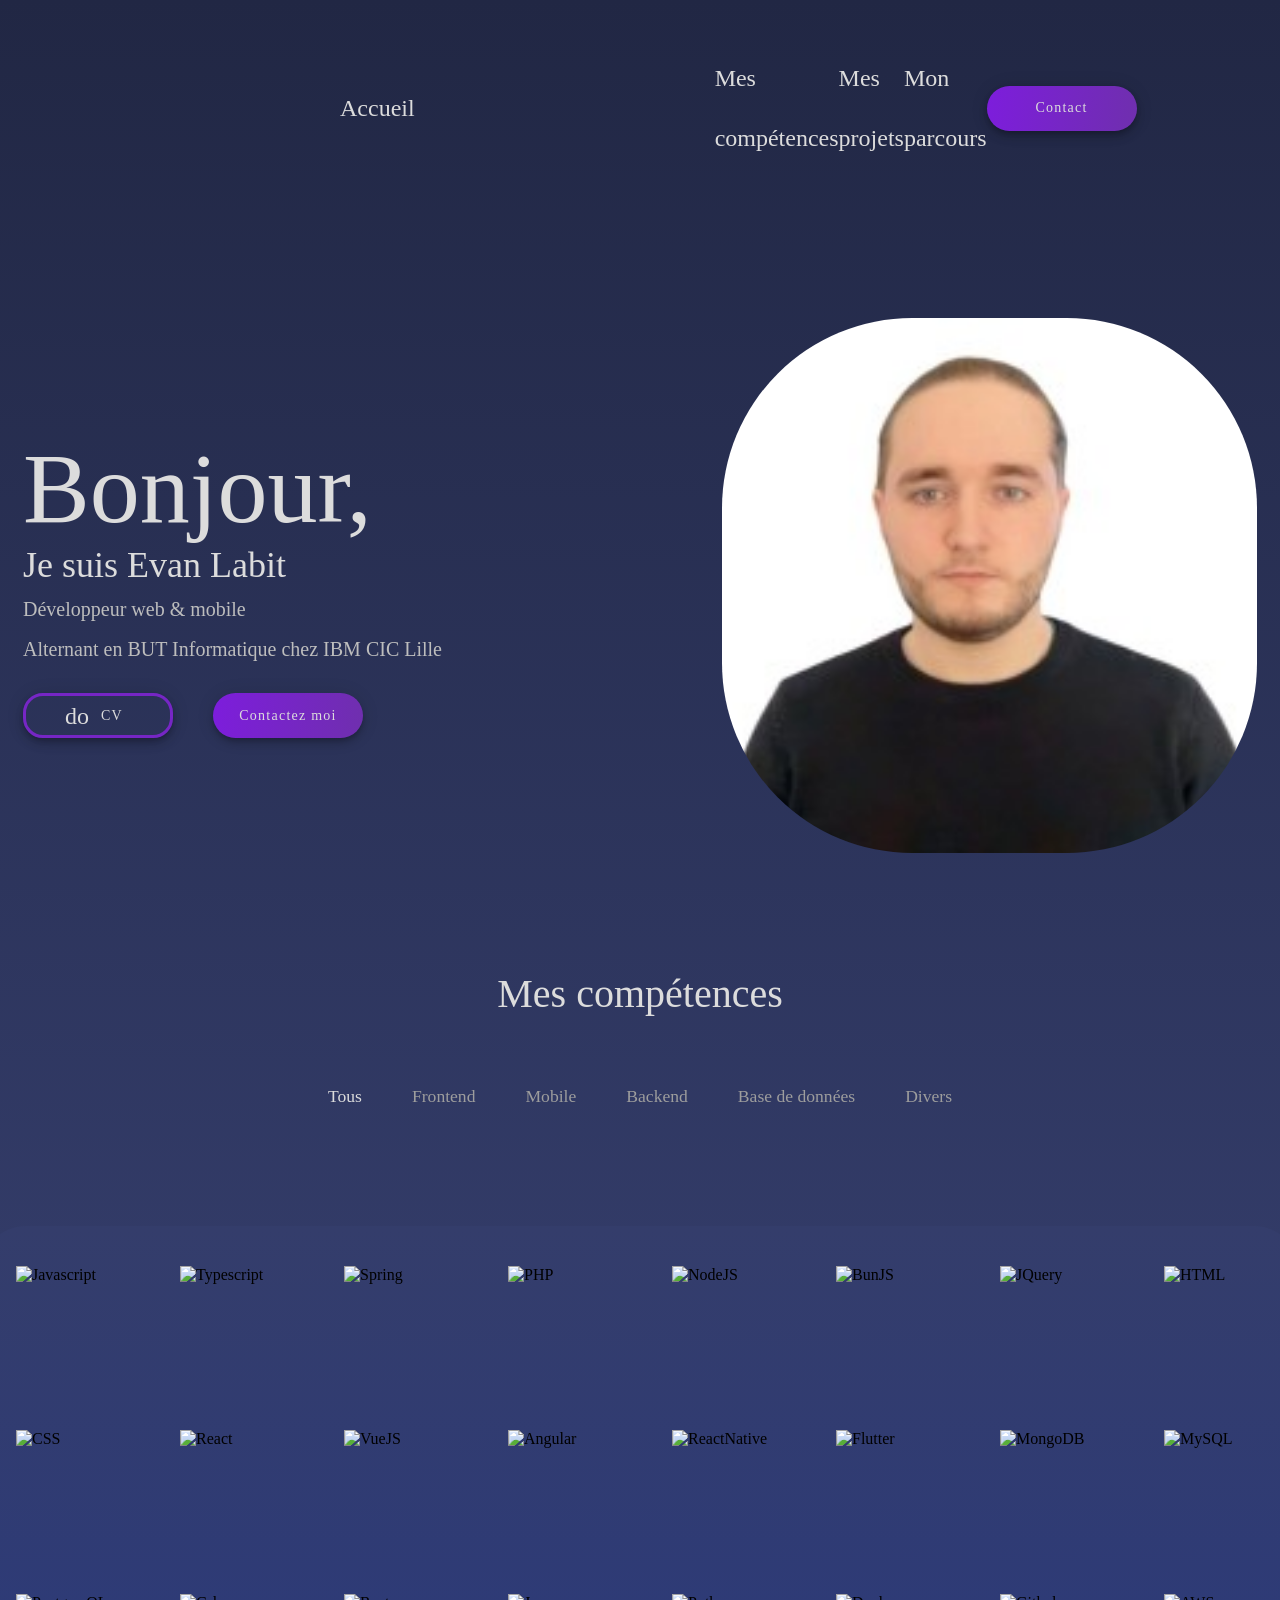
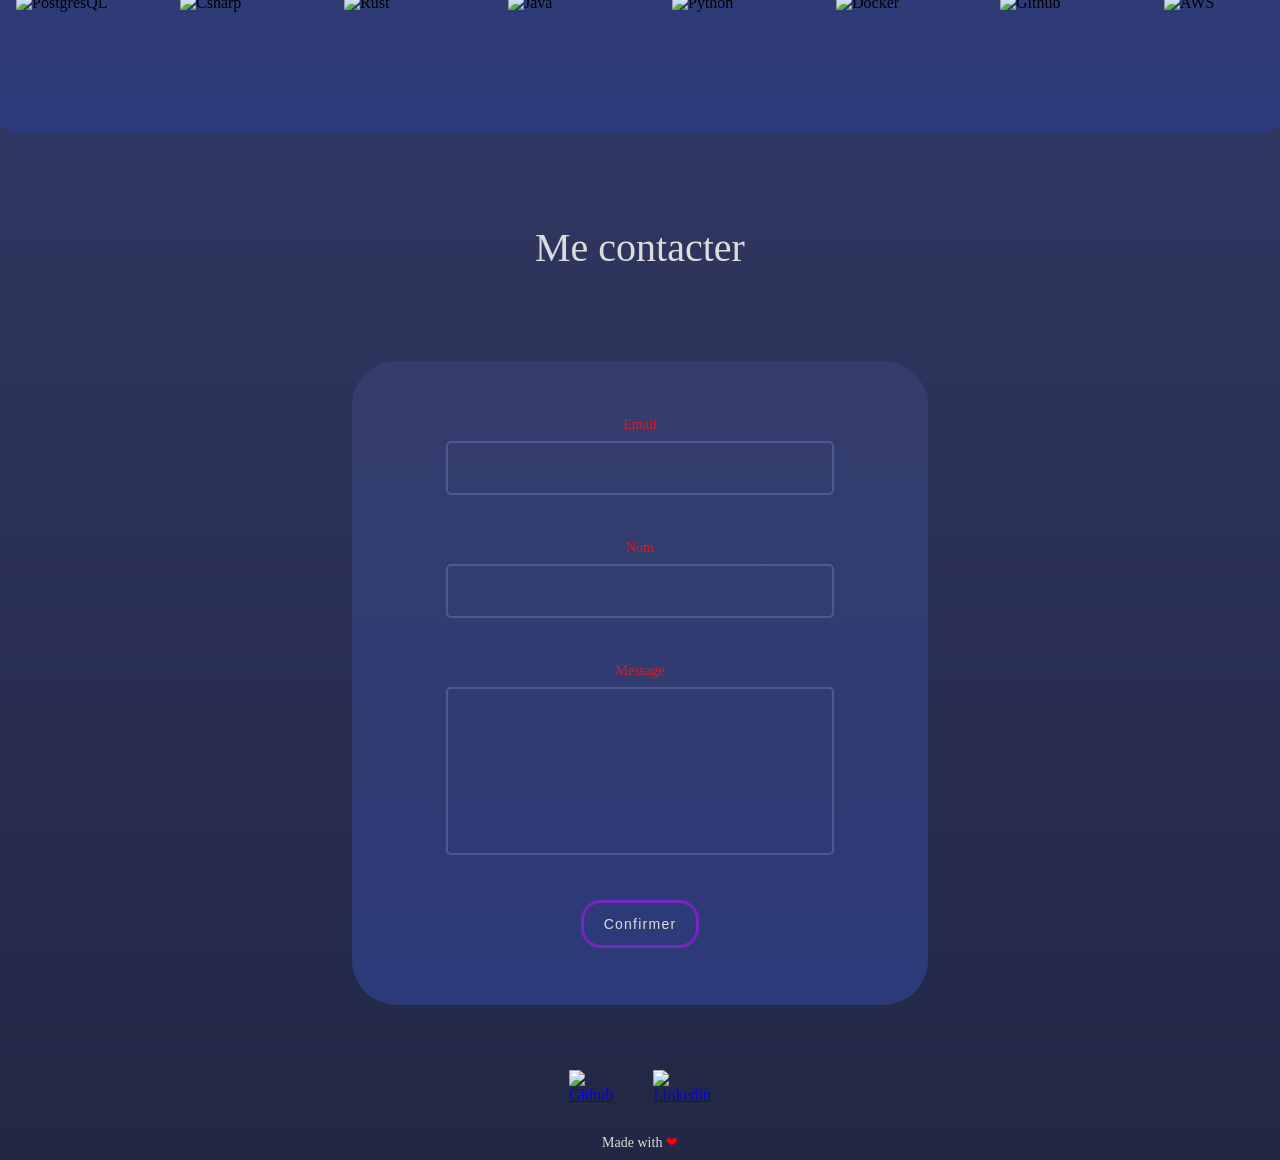
==== commit f3226fe5: "Auto-generated commit" ====
--- a/index.html
+++ b/index.html
@@ -10,12 +10,12 @@
   <style type="text/css">@font-face{font-family:'Lexend';font-style:normal;font-weight:100 900;font-display:swap;src:url(https://fonts.gstatic.com/s/lexend/v19/wlpwgwvFAVdoq2_v9KQU4Wc.woff2) format('woff2');unicode-range:U+0102-0103, U+0110-0111, U+0128-0129, U+0168-0169, U+01A0-01A1, U+01AF-01B0, U+0300-0301, U+0303-0304, U+0308-0309, U+0323, U+0329, U+1EA0-1EF9, U+20AB;}@font-face{font-family:'Lexend';font-style:normal;font-weight:100 900;font-display:swap;src:url(https://fonts.gstatic.com/s/lexend/v19/wlpwgwvFAVdoq2_v9aQU4Wc.woff2) format('woff2');unicode-range:U+0100-02AF, U+0304, U+0308, U+0329, U+1E00-1E9F, U+1EF2-1EFF, U+2020, U+20A0-20AB, U+20AD-20C0, U+2113, U+2C60-2C7F, U+A720-A7FF;}@font-face{font-family:'Lexend';font-style:normal;font-weight:100 900;font-display:swap;src:url(https://fonts.gstatic.com/s/lexend/v19/wlpwgwvFAVdoq2_v-6QU.woff2) format('woff2');unicode-range:U+0000-00FF, U+0131, U+0152-0153, U+02BB-02BC, U+02C6, U+02DA, U+02DC, U+0304, U+0308, U+0329, U+2000-206F, U+2074, U+20AC, U+2122, U+2191, U+2193, U+2212, U+2215, U+FEFF, U+FFFD;}</style>
   <style type="text/css">@font-face{font-family:'Material Icons';font-style:normal;font-weight:400;src:url(https://fonts.gstatic.com/s/materialicons/v142/flUhRq6tzZclQEJ-Vdg-IuiaDsNc.woff2) format('woff2');}.material-icons{font-family:'Material Icons';font-weight:normal;font-style:normal;font-size:24px;line-height:1;letter-spacing:normal;text-transform:none;display:inline-block;white-space:nowrap;word-wrap:normal;direction:ltr;-webkit-font-feature-settings:'liga';-webkit-font-smoothing:antialiased;}</style>
 <style>.mat-mdc-focus-indicator{position:relative}.mat-mdc-focus-indicator:before{inset:0;position:absolute;box-sizing:border-box;pointer-events:none;display:var(--mat-mdc-focus-indicator-display, none);border:var(--mat-mdc-focus-indicator-border-width, 3px) var(--mat-mdc-focus-indicator-border-style, solid) var(--mat-mdc-focus-indicator-border-color, transparent);border-radius:var(--mat-mdc-focus-indicator-border-radius, 4px)}.mat-mdc-focus-indicator:focus:before{content:""}html{--mat-ripple-color:rgba(255, 255, 255, .1)}html{--mat-option-selected-state-label-text-color:#7b1fa2;--mat-option-label-text-color:white;--mat-option-hover-state-layer-color:rgba(255, 255, 255, .08);--mat-option-focus-state-layer-color:rgba(255, 255, 255, .08);--mat-option-selected-state-layer-color:rgba(255, 255, 255, .08)}html{--mat-optgroup-label-text-color:white}html{--mat-full-pseudo-checkbox-selected-icon-color:#69f0ae;--mat-full-pseudo-checkbox-selected-checkmark-color:#303030;--mat-full-pseudo-checkbox-unselected-icon-color:rgba(255, 255, 255, .7);--mat-full-pseudo-checkbox-disabled-selected-checkmark-color:#303030;--mat-full-pseudo-checkbox-disabled-unselected-icon-color:#686868;--mat-full-pseudo-checkbox-disabled-selected-icon-color:#686868;--mat-minimal-pseudo-checkbox-selected-checkmark-color:#69f0ae;--mat-minimal-pseudo-checkbox-disabled-selected-checkmark-color:#686868}html{--mat-app-background-color:#303030;--mat-app-text-color:white}html{--mat-option-label-text-font:Roboto, sans-serif;--mat-option-label-text-line-height:24px;--mat-option-label-text-size:16px;--mat-option-label-text-tracking:.03125em;--mat-option-label-text-weight:400}html{--mat-optgroup-label-text-font:Roboto, sans-serif;--mat-optgroup-label-text-line-height:24px;--mat-optgroup-label-text-size:16px;--mat-optgroup-label-text-tracking:.03125em;--mat-optgroup-label-text-weight:400}html{--mdc-elevated-card-container-shape:4px;--mdc-outlined-card-container-shape:4px;--mdc-outlined-card-outline-width:1px}html{--mdc-elevated-card-container-color:#424242;--mdc-elevated-card-container-elevation:0px 2px 1px -1px rgba(0, 0, 0, .2), 0px 1px 1px 0px rgba(0, 0, 0, .14), 0px 1px 3px 0px rgba(0, 0, 0, .12);--mdc-outlined-card-container-color:#424242;--mdc-outlined-card-outline-color:rgba(255, 255, 255, .12);--mdc-outlined-card-container-elevation:0px 0px 0px 0px rgba(0, 0, 0, .2), 0px 0px 0px 0px rgba(0, 0, 0, .14), 0px 0px 0px 0px rgba(0, 0, 0, .12);--mat-card-subtitle-text-color:rgba(255, 255, 255, .7)}html{--mat-card-title-text-font:Roboto, sans-serif;--mat-card-title-text-line-height:32px;--mat-card-title-text-size:20px;--mat-card-title-text-tracking:.0125em;--mat-card-title-text-weight:500;--mat-card-subtitle-text-font:Roboto, sans-serif;--mat-card-subtitle-text-line-height:22px;--mat-card-subtitle-text-size:14px;--mat-card-subtitle-text-tracking:.0071428571em;--mat-card-subtitle-text-weight:500}html{--mdc-linear-progress-active-indicator-height:4px;--mdc-linear-progress-track-height:4px;--mdc-linear-progress-track-shape:0}html{--mdc-plain-tooltip-container-shape:4px;--mdc-plain-tooltip-supporting-text-line-height:16px}html{--mdc-plain-tooltip-container-color:#616161;--mdc-plain-tooltip-supporting-text-color:#fff}html{--mdc-plain-tooltip-supporting-text-font:Roboto, sans-serif;--mdc-plain-tooltip-supporting-text-size:12px;--mdc-plain-tooltip-supporting-text-weight:400;--mdc-plain-tooltip-supporting-text-tracking:.0333333333em}html{--mdc-filled-text-field-active-indicator-height:1px;--mdc-filled-text-field-focus-active-indicator-height:2px;--mdc-filled-text-field-container-shape:4px;--mdc-outlined-text-field-outline-width:1px;--mdc-outlined-text-field-focus-outline-width:2px;--mdc-outlined-text-field-container-shape:4px}html{--mdc-filled-text-field-caret-color:#7b1fa2;--mdc-filled-text-field-focus-active-indicator-color:#7b1fa2;--mdc-filled-text-field-focus-label-text-color:rgba(123, 31, 162, .87);--mdc-filled-text-field-container-color:#4a4a4a;--mdc-filled-text-field-disabled-container-color:#464646;--mdc-filled-text-field-label-text-color:rgba(255, 255, 255, .6);--mdc-filled-text-field-hover-label-text-color:rgba(255, 255, 255, .6);--mdc-filled-text-field-disabled-label-text-color:rgba(255, 255, 255, .38);--mdc-filled-text-field-input-text-color:rgba(255, 255, 255, .87);--mdc-filled-text-field-disabled-input-text-color:rgba(255, 255, 255, .38);--mdc-filled-text-field-input-text-placeholder-color:rgba(255, 255, 255, .6);--mdc-filled-text-field-error-hover-label-text-color:#f44336;--mdc-filled-text-field-error-focus-label-text-color:#f44336;--mdc-filled-text-field-error-label-text-color:#f44336;--mdc-filled-text-field-error-caret-color:#f44336;--mdc-filled-text-field-active-indicator-color:rgba(255, 255, 255, .42);--mdc-filled-text-field-disabled-active-indicator-color:rgba(255, 255, 255, .06);--mdc-filled-text-field-hover-active-indicator-color:rgba(255, 255, 255, .87);--mdc-filled-text-field-error-active-indicator-color:#f44336;--mdc-filled-text-field-error-focus-active-indicator-color:#f44336;--mdc-filled-text-field-error-hover-active-indicator-color:#f44336;--mdc-outlined-text-field-caret-color:#7b1fa2;--mdc-outlined-text-field-focus-outline-color:#7b1fa2;--mdc-outlined-text-field-focus-label-text-color:rgba(123, 31, 162, .87);--mdc-outlined-text-field-label-text-color:rgba(255, 255, 255, .6);--mdc-outlined-text-field-hover-label-text-color:rgba(255, 255, 255, .6);--mdc-outlined-text-field-disabled-label-text-color:rgba(255, 255, 255, .38);--mdc-outlined-text-field-input-text-color:rgba(255, 255, 255, .87);--mdc-outlined-text-field-disabled-input-text-color:rgba(255, 255, 255, .38);--mdc-outlined-text-field-input-text-placeholder-color:rgba(255, 255, 255, .6);--mdc-outlined-text-field-error-caret-color:#f44336;--mdc-outlined-text-field-error-focus-label-text-color:#f44336;--mdc-outlined-text-field-error-label-text-color:#f44336;--mdc-outlined-text-field-error-hover-label-text-color:#f44336;--mdc-outlined-text-field-outline-color:rgba(255, 255, 255, .38);--mdc-outlined-text-field-disabled-outline-color:rgba(255, 255, 255, .06);--mdc-outlined-text-field-hover-outline-color:rgba(255, 255, 255, .87);--mdc-outlined-text-field-error-focus-outline-color:#f44336;--mdc-outlined-text-field-error-hover-outline-color:#f44336;--mdc-outlined-text-field-error-outline-color:#f44336;--mat-form-field-focus-select-arrow-color:rgba(123, 31, 162, .87);--mat-form-field-disabled-input-text-placeholder-color:rgba(255, 255, 255, .38);--mat-form-field-state-layer-color:rgba(255, 255, 255, .87);--mat-form-field-error-text-color:#f44336;--mat-form-field-select-option-text-color:rgba(0, 0, 0, .87);--mat-form-field-select-disabled-option-text-color:rgba(0, 0, 0, .38);--mat-form-field-leading-icon-color:unset;--mat-form-field-disabled-leading-icon-color:unset;--mat-form-field-trailing-icon-color:unset;--mat-form-field-disabled-trailing-icon-color:unset;--mat-form-field-error-focus-trailing-icon-color:unset;--mat-form-field-error-hover-trailing-icon-color:unset;--mat-form-field-error-trailing-icon-color:unset;--mat-form-field-enabled-select-arrow-color:rgba(255, 255, 255, .54);--mat-form-field-disabled-select-arrow-color:rgba(255, 255, 255, .38);--mat-form-field-hover-state-layer-opacity:.08;--mat-form-field-focus-state-layer-opacity:.24}html{--mat-form-field-container-height:56px;--mat-form-field-filled-label-display:block;--mat-form-field-container-vertical-padding:16px;--mat-form-field-filled-with-label-container-padding-top:24px;--mat-form-field-filled-with-label-container-padding-bottom:8px}html{--mdc-filled-text-field-label-text-font:Roboto, sans-serif;--mdc-filled-text-field-label-text-size:16px;--mdc-filled-text-field-label-text-tracking:.03125em;--mdc-filled-text-field-label-text-weight:400;--mdc-outlined-text-field-label-text-font:Roboto, sans-serif;--mdc-outlined-text-field-label-text-size:16px;--mdc-outlined-text-field-label-text-tracking:.03125em;--mdc-outlined-text-field-label-text-weight:400;--mat-form-field-container-text-font:Roboto, sans-serif;--mat-form-field-container-text-line-height:24px;--mat-form-field-container-text-size:16px;--mat-form-field-container-text-tracking:.03125em;--mat-form-field-container-text-weight:400;--mat-form-field-outlined-label-text-populated-size:16px;--mat-form-field-subscript-text-font:Roboto, sans-serif;--mat-form-field-subscript-text-line-height:20px;--mat-form-field-subscript-text-size:12px;--mat-form-field-subscript-text-tracking:.0333333333em;--mat-form-field-subscript-text-weight:400}html{--mat-select-container-elevation-shadow:0px 5px 5px -3px rgba(0, 0, 0, .2), 0px 8px 10px 1px rgba(0, 0, 0, .14), 0px 3px 14px 2px rgba(0, 0, 0, .12)}html{--mat-select-panel-background-color:#424242;--mat-select-enabled-trigger-text-color:rgba(255, 255, 255, .87);--mat-select-disabled-trigger-text-color:rgba(255, 255, 255, .38);--mat-select-placeholder-text-color:rgba(255, 255, 255, .6);--mat-select-enabled-arrow-color:rgba(255, 255, 255, .54);--mat-select-disabled-arrow-color:rgba(255, 255, 255, .38);--mat-select-focused-arrow-color:rgba(123, 31, 162, .87);--mat-select-invalid-arrow-color:rgba(244, 67, 54, .87)}html{--mat-select-arrow-transform:translateY(-8px)}html{--mat-select-trigger-text-font:Roboto, sans-serif;--mat-select-trigger-text-line-height:24px;--mat-select-trigger-text-size:16px;--mat-select-trigger-text-tracking:.03125em;--mat-select-trigger-text-weight:400}html{--mat-autocomplete-container-shape:4px;--mat-autocomplete-container-elevation-shadow:0px 5px 5px -3px rgba(0, 0, 0, .2), 0px 8px 10px 1px rgba(0, 0, 0, .14), 0px 3px 14px 2px rgba(0, 0, 0, .12)}html{--mat-autocomplete-background-color:#424242}html{--mdc-dialog-container-elevation-shadow:0px 11px 15px -7px rgba(0, 0, 0, .2), 0px 24px 38px 3px rgba(0, 0, 0, .14), 0px 9px 46px 8px rgba(0, 0, 0, .12);--mdc-dialog-container-shadow-color:#000;--mdc-dialog-container-shape:4px;--mat-dialog-container-max-width:80vw;--mat-dialog-container-small-max-width:80vw;--mat-dialog-container-min-width:0;--mat-dialog-actions-alignment:start;--mat-dialog-actions-padding:8px;--mat-dialog-content-padding:20px 24px;--mat-dialog-with-actions-content-padding:20px 24px;--mat-dialog-headline-padding:0 24px 9px}html{--mdc-dialog-container-color:#424242;--mdc-dialog-subhead-color:rgba(255, 255, 255, .87);--mdc-dialog-supporting-text-color:rgba(255, 255, 255, .6)}html{--mdc-dialog-subhead-font:Roboto, sans-serif;--mdc-dialog-subhead-line-height:32px;--mdc-dialog-subhead-size:20px;--mdc-dialog-subhead-weight:500;--mdc-dialog-subhead-tracking:.0125em;--mdc-dialog-supporting-text-font:Roboto, sans-serif;--mdc-dialog-supporting-text-line-height:24px;--mdc-dialog-supporting-text-size:16px;--mdc-dialog-supporting-text-weight:400;--mdc-dialog-supporting-text-tracking:.03125em}html{--mdc-switch-disabled-selected-icon-opacity:.38;--mdc-switch-disabled-track-opacity:.12;--mdc-switch-disabled-unselected-icon-opacity:.38;--mdc-switch-handle-height:20px;--mdc-switch-handle-shape:10px;--mdc-switch-handle-width:20px;--mdc-switch-selected-icon-size:18px;--mdc-switch-track-height:14px;--mdc-switch-track-shape:7px;--mdc-switch-track-width:36px;--mdc-switch-unselected-icon-size:18px;--mdc-switch-selected-focus-state-layer-opacity:.12;--mdc-switch-selected-hover-state-layer-opacity:.04;--mdc-switch-selected-pressed-state-layer-opacity:.1;--mdc-switch-unselected-focus-state-layer-opacity:.12;--mdc-switch-unselected-hover-state-layer-opacity:.04;--mdc-switch-unselected-pressed-state-layer-opacity:.1;--mat-switch-disabled-selected-handle-opacity:.38;--mat-switch-disabled-unselected-handle-opacity:.38;--mat-switch-unselected-handle-size:20px;--mat-switch-selected-handle-size:20px;--mat-switch-pressed-handle-size:20px;--mat-switch-with-icon-handle-size:20px;--mat-switch-selected-handle-horizontal-margin:0;--mat-switch-selected-with-icon-handle-horizontal-margin:0;--mat-switch-selected-pressed-handle-horizontal-margin:0;--mat-switch-unselected-handle-horizontal-margin:0;--mat-switch-unselected-with-icon-handle-horizontal-margin:0;--mat-switch-unselected-pressed-handle-horizontal-margin:0;--mat-switch-visible-track-opacity:1;--mat-switch-hidden-track-opacity:1;--mat-switch-visible-track-transition:transform 75ms 0ms cubic-bezier(0, 0, .2, 1);--mat-switch-hidden-track-transition:transform 75ms 0ms cubic-bezier(.4, 0, .6, 1);--mat-switch-track-outline-width:1px;--mat-switch-track-outline-color:transparent;--mat-switch-selected-track-outline-width:1px;--mat-switch-disabled-unselected-track-outline-width:1px;--mat-switch-disabled-unselected-track-outline-color:transparent}html{--mdc-switch-selected-focus-state-layer-color:#ba68c8;--mdc-switch-selected-handle-color:#ba68c8;--mdc-switch-selected-hover-state-layer-color:#ba68c8;--mdc-switch-selected-pressed-state-layer-color:#ba68c8;--mdc-switch-selected-focus-handle-color:#ce93d8;--mdc-switch-selected-hover-handle-color:#ce93d8;--mdc-switch-selected-pressed-handle-color:#ce93d8;--mdc-switch-selected-focus-track-color:#8e24aa;--mdc-switch-selected-hover-track-color:#8e24aa;--mdc-switch-selected-pressed-track-color:#8e24aa;--mdc-switch-selected-track-color:#8e24aa;--mdc-switch-disabled-selected-handle-color:#000;--mdc-switch-disabled-selected-icon-color:#212121;--mdc-switch-disabled-selected-track-color:#f5f5f5;--mdc-switch-disabled-unselected-handle-color:#000;--mdc-switch-disabled-unselected-icon-color:#212121;--mdc-switch-disabled-unselected-track-color:#f5f5f5;--mdc-switch-handle-surface-color:var(--mdc-theme-surface, #fff);--mdc-switch-handle-elevation-shadow:0px 2px 1px -1px rgba(0, 0, 0, .2), 0px 1px 1px 0px rgba(0, 0, 0, .14), 0px 1px 3px 0px rgba(0, 0, 0, .12);--mdc-switch-handle-shadow-color:black;--mdc-switch-disabled-handle-elevation-shadow:0px 0px 0px 0px rgba(0, 0, 0, .2), 0px 0px 0px 0px rgba(0, 0, 0, .14), 0px 0px 0px 0px rgba(0, 0, 0, .12);--mdc-switch-selected-icon-color:#212121;--mdc-switch-unselected-focus-handle-color:#fafafa;--mdc-switch-unselected-focus-state-layer-color:#f5f5f5;--mdc-switch-unselected-focus-track-color:#616161;--mdc-switch-unselected-handle-color:#9e9e9e;--mdc-switch-unselected-hover-handle-color:#fafafa;--mdc-switch-unselected-hover-state-layer-color:#f5f5f5;--mdc-switch-unselected-hover-track-color:#616161;--mdc-switch-unselected-icon-color:#212121;--mdc-switch-unselected-pressed-handle-color:#fafafa;--mdc-switch-unselected-pressed-state-layer-color:#f5f5f5;--mdc-switch-unselected-pressed-track-color:#616161;--mdc-switch-unselected-track-color:#616161;--mdc-switch-disabled-label-text-color: rgba(255, 255, 255, .5)}html{--mdc-switch-state-layer-size:40px}html{--mdc-radio-disabled-selected-icon-opacity:.38;--mdc-radio-disabled-unselected-icon-opacity:.38;--mdc-radio-state-layer-size:40px}html{--mdc-radio-state-layer-size:40px;--mat-radio-touch-target-display:block}html{--mat-slider-value-indicator-width:auto;--mat-slider-value-indicator-height:32px;--mat-slider-value-indicator-caret-display:block;--mat-slider-value-indicator-border-radius:4px;--mat-slider-value-indicator-padding:0 12px;--mat-slider-value-indicator-text-transform:none;--mat-slider-value-indicator-container-transform:translateX(-50%);--mdc-slider-active-track-height:6px;--mdc-slider-active-track-shape:9999px;--mdc-slider-handle-height:20px;--mdc-slider-handle-shape:50%;--mdc-slider-handle-width:20px;--mdc-slider-inactive-track-height:4px;--mdc-slider-inactive-track-shape:9999px;--mdc-slider-with-overlap-handle-outline-width:1px;--mdc-slider-with-tick-marks-active-container-opacity:.6;--mdc-slider-with-tick-marks-container-shape:50%;--mdc-slider-with-tick-marks-container-size:2px;--mdc-slider-with-tick-marks-inactive-container-opacity:.6}html{--mdc-slider-handle-color:#7b1fa2;--mdc-slider-focus-handle-color:#7b1fa2;--mdc-slider-hover-handle-color:#7b1fa2;--mdc-slider-active-track-color:#7b1fa2;--mdc-slider-inactive-track-color:#7b1fa2;--mdc-slider-with-tick-marks-inactive-container-color:#7b1fa2;--mdc-slider-with-tick-marks-active-container-color:white;--mdc-slider-disabled-active-track-color:#fff;--mdc-slider-disabled-handle-color:#fff;--mdc-slider-disabled-inactive-track-color:#fff;--mdc-slider-label-container-color:#fff;--mdc-slider-label-label-text-color:#000;--mdc-slider-with-overlap-handle-outline-color:#fff;--mdc-slider-with-tick-marks-disabled-container-color:#fff;--mdc-slider-handle-elevation:0px 2px 1px -1px rgba(0, 0, 0, .2), 0px 1px 1px 0px rgba(0, 0, 0, .14), 0px 1px 3px 0px rgba(0, 0, 0, .12);--mat-slider-ripple-color:#7b1fa2;--mat-slider-hover-state-layer-color:rgba(123, 31, 162, .05);--mat-slider-focus-state-layer-color:rgba(123, 31, 162, .2);--mat-slider-value-indicator-opacity:.9}html{--mdc-slider-label-label-text-font:Roboto, sans-serif;--mdc-slider-label-label-text-size:14px;--mdc-slider-label-label-text-line-height:22px;--mdc-slider-label-label-text-tracking:.0071428571em;--mdc-slider-label-label-text-weight:500}html{--mat-menu-container-shape:4px;--mat-menu-divider-bottom-spacing:0;--mat-menu-divider-top-spacing:0;--mat-menu-item-spacing:16px;--mat-menu-item-icon-size:24px;--mat-menu-item-leading-spacing:16px;--mat-menu-item-trailing-spacing:16px;--mat-menu-item-with-icon-leading-spacing:16px;--mat-menu-item-with-icon-trailing-spacing:16px}html{--mat-menu-item-label-text-color:white;--mat-menu-item-icon-color:white;--mat-menu-item-hover-state-layer-color:rgba(255, 255, 255, .08);--mat-menu-item-focus-state-layer-color:rgba(255, 255, 255, .08);--mat-menu-container-color:#424242;--mat-menu-divider-color:rgba(255, 255, 255, .12)}html{--mat-menu-item-label-text-font:Roboto, sans-serif;--mat-menu-item-label-text-size:16px;--mat-menu-item-label-text-tracking:.03125em;--mat-menu-item-label-text-line-height:24px;--mat-menu-item-label-text-weight:400}html{--mdc-list-list-item-container-shape:0;--mdc-list-list-item-leading-avatar-shape:50%;--mdc-list-list-item-container-color:transparent;--mdc-list-list-item-selected-container-color:transparent;--mdc-list-list-item-leading-avatar-color:transparent;--mdc-list-list-item-leading-icon-size:24px;--mdc-list-list-item-leading-avatar-size:40px;--mdc-list-list-item-trailing-icon-size:24px;--mdc-list-list-item-disabled-state-layer-color:transparent;--mdc-list-list-item-disabled-state-layer-opacity:0;--mdc-list-list-item-disabled-label-text-opacity:.38;--mdc-list-list-item-disabled-leading-icon-opacity:.38;--mdc-list-list-item-disabled-trailing-icon-opacity:.38;--mat-list-active-indicator-color:transparent;--mat-list-active-indicator-shape:0}html{--mdc-list-list-item-label-text-color:white;--mdc-list-list-item-supporting-text-color:rgba(255, 255, 255, .7);--mdc-list-list-item-leading-icon-color:rgba(255, 255, 255, .5);--mdc-list-list-item-trailing-supporting-text-color:rgba(255, 255, 255, .5);--mdc-list-list-item-trailing-icon-color:rgba(255, 255, 255, .5);--mdc-list-list-item-selected-trailing-icon-color:rgba(255, 255, 255, .5);--mdc-list-list-item-disabled-label-text-color:white;--mdc-list-list-item-disabled-leading-icon-color:white;--mdc-list-list-item-disabled-trailing-icon-color:white;--mdc-list-list-item-hover-label-text-color:white;--mdc-list-list-item-hover-leading-icon-color:rgba(255, 255, 255, .5);--mdc-list-list-item-hover-trailing-icon-color:rgba(255, 255, 255, .5);--mdc-list-list-item-focus-label-text-color:white;--mdc-list-list-item-hover-state-layer-color:white;--mdc-list-list-item-hover-state-layer-opacity:.08;--mdc-list-list-item-focus-state-layer-color:white;--mdc-list-list-item-focus-state-layer-opacity:.24}html{--mdc-list-list-item-one-line-container-height:48px;--mdc-list-list-item-two-line-container-height:64px;--mdc-list-list-item-three-line-container-height:88px;--mat-list-list-item-leading-icon-start-space:16px;--mat-list-list-item-leading-icon-end-space:32px}html{--mdc-list-list-item-label-text-font:Roboto, sans-serif;--mdc-list-list-item-label-text-line-height:24px;--mdc-list-list-item-label-text-size:16px;--mdc-list-list-item-label-text-tracking:.03125em;--mdc-list-list-item-label-text-weight:400;--mdc-list-list-item-supporting-text-font:Roboto, sans-serif;--mdc-list-list-item-supporting-text-line-height:20px;--mdc-list-list-item-supporting-text-size:14px;--mdc-list-list-item-supporting-text-tracking:.0178571429em;--mdc-list-list-item-supporting-text-weight:400;--mdc-list-list-item-trailing-supporting-text-font:Roboto, sans-serif;--mdc-list-list-item-trailing-supporting-text-line-height:20px;--mdc-list-list-item-trailing-supporting-text-size:12px;--mdc-list-list-item-trailing-supporting-text-tracking:.0333333333em;--mdc-list-list-item-trailing-supporting-text-weight:400}html{--mat-paginator-container-text-color:rgba(255, 255, 255, .87);--mat-paginator-container-background-color:#424242;--mat-paginator-enabled-icon-color:rgba(255, 255, 255, .54);--mat-paginator-disabled-icon-color:rgba(255, 255, 255, .12)}html{--mat-paginator-container-size:56px;--mat-paginator-form-field-container-height:40px;--mat-paginator-form-field-container-vertical-padding:8px}html{--mat-paginator-container-text-font:Roboto, sans-serif;--mat-paginator-container-text-line-height:20px;--mat-paginator-container-text-size:12px;--mat-paginator-container-text-tracking:.0333333333em;--mat-paginator-container-text-weight:400;--mat-paginator-select-trigger-text-size:12px}html{--mdc-tab-indicator-active-indicator-height:2px;--mdc-tab-indicator-active-indicator-shape:0;--mdc-secondary-navigation-tab-container-height:48px;--mat-tab-header-divider-color:transparent;--mat-tab-header-divider-height:0}html{--mdc-checkbox-disabled-selected-checkmark-color:#fff;--mdc-checkbox-selected-focus-state-layer-opacity:.16;--mdc-checkbox-selected-hover-state-layer-opacity:.04;--mdc-checkbox-selected-pressed-state-layer-opacity:.16;--mdc-checkbox-unselected-focus-state-layer-opacity:.16;--mdc-checkbox-unselected-hover-state-layer-opacity:.04;--mdc-checkbox-unselected-pressed-state-layer-opacity:.16}html{--mdc-checkbox-disabled-selected-icon-color:rgba(255, 255, 255, .38);--mdc-checkbox-disabled-unselected-icon-color:rgba(255, 255, 255, .38);--mdc-checkbox-selected-checkmark-color:black;--mdc-checkbox-selected-focus-icon-color:#69f0ae;--mdc-checkbox-selected-hover-icon-color:#69f0ae;--mdc-checkbox-selected-icon-color:#69f0ae;--mdc-checkbox-selected-pressed-icon-color:#69f0ae;--mdc-checkbox-unselected-focus-icon-color:#eeeeee;--mdc-checkbox-unselected-hover-icon-color:#eeeeee;--mdc-checkbox-unselected-icon-color:rgba(255, 255, 255, .54);--mdc-checkbox-unselected-pressed-icon-color:rgba(255, 255, 255, .54);--mdc-checkbox-selected-focus-state-layer-color:#69f0ae;--mdc-checkbox-selected-hover-state-layer-color:#69f0ae;--mdc-checkbox-selected-pressed-state-layer-color:#69f0ae;--mdc-checkbox-unselected-focus-state-layer-color:white;--mdc-checkbox-unselected-hover-state-layer-color:white;--mdc-checkbox-unselected-pressed-state-layer-color:white;--mat-checkbox-disabled-label-color:rgba(255, 255, 255, .5)}html{--mdc-checkbox-state-layer-size:40px;--mat-checkbox-touch-target-display:block}html{--mdc-text-button-container-shape:4px;--mdc-text-button-keep-touch-target:false;--mdc-filled-button-container-shape:4px;--mdc-filled-button-keep-touch-target:false;--mdc-protected-button-container-shape:4px;--mdc-protected-button-keep-touch-target:false;--mdc-outlined-button-keep-touch-target:false;--mdc-outlined-button-outline-width:1px;--mdc-outlined-button-container-shape:4px;--mat-text-button-horizontal-padding:8px;--mat-text-button-with-icon-horizontal-padding:8px;--mat-text-button-icon-spacing:8px;--mat-text-button-icon-offset:0;--mat-filled-button-horizontal-padding:16px;--mat-filled-button-icon-spacing:8px;--mat-filled-button-icon-offset:-4px;--mat-protected-button-horizontal-padding:16px;--mat-protected-button-icon-spacing:8px;--mat-protected-button-icon-offset:-4px;--mat-outlined-button-horizontal-padding:15px;--mat-outlined-button-icon-spacing:8px;--mat-outlined-button-icon-offset:-4px}html{--mdc-text-button-label-text-color:white;--mdc-text-button-disabled-label-text-color:rgba(255, 255, 255, .5);--mat-text-button-state-layer-color:white;--mat-text-button-disabled-state-layer-color:white;--mat-text-button-ripple-color:rgba(255, 255, 255, .1);--mat-text-button-hover-state-layer-opacity:.08;--mat-text-button-focus-state-layer-opacity:.24;--mat-text-button-pressed-state-layer-opacity:.24;--mdc-filled-button-container-color:#424242;--mdc-filled-button-label-text-color:white;--mdc-filled-button-disabled-container-color:rgba(255, 255, 255, .12);--mdc-filled-button-disabled-label-text-color:rgba(255, 255, 255, .5);--mat-filled-button-state-layer-color:white;--mat-filled-button-disabled-state-layer-color:white;--mat-filled-button-ripple-color:rgba(255, 255, 255, .1);--mat-filled-button-hover-state-layer-opacity:.08;--mat-filled-button-focus-state-layer-opacity:.24;--mat-filled-button-pressed-state-layer-opacity:.24;--mdc-protected-button-container-color:#424242;--mdc-protected-button-label-text-color:white;--mdc-protected-button-disabled-container-color:rgba(255, 255, 255, .12);--mdc-protected-button-disabled-label-text-color:rgba(255, 255, 255, .5);--mdc-protected-button-container-elevation-shadow:0px 3px 1px -2px rgba(0, 0, 0, .2), 0px 2px 2px 0px rgba(0, 0, 0, .14), 0px 1px 5px 0px rgba(0, 0, 0, .12);--mdc-protected-button-disabled-container-elevation-shadow:0px 0px 0px 0px rgba(0, 0, 0, .2), 0px 0px 0px 0px rgba(0, 0, 0, .14), 0px 0px 0px 0px rgba(0, 0, 0, .12);--mdc-protected-button-focus-container-elevation-shadow:0px 2px 4px -1px rgba(0, 0, 0, .2), 0px 4px 5px 0px rgba(0, 0, 0, .14), 0px 1px 10px 0px rgba(0, 0, 0, .12);--mdc-protected-button-hover-container-elevation-shadow:0px 2px 4px -1px rgba(0, 0, 0, .2), 0px 4px 5px 0px rgba(0, 0, 0, .14), 0px 1px 10px 0px rgba(0, 0, 0, .12);--mdc-protected-button-pressed-container-elevation-shadow:0px 5px 5px -3px rgba(0, 0, 0, .2), 0px 8px 10px 1px rgba(0, 0, 0, .14), 0px 3px 14px 2px rgba(0, 0, 0, .12);--mdc-protected-button-container-shadow-color:#000;--mat-protected-button-state-layer-color:white;--mat-protected-button-disabled-state-layer-color:white;--mat-protected-button-ripple-color:rgba(255, 255, 255, .1);--mat-protected-button-hover-state-layer-opacity:.08;--mat-protected-button-focus-state-layer-opacity:.24;--mat-protected-button-pressed-state-layer-opacity:.24;--mdc-outlined-button-disabled-outline-color:rgba(255, 255, 255, .12);--mdc-outlined-button-disabled-label-text-color:rgba(255, 255, 255, .5);--mdc-outlined-button-label-text-color:white;--mdc-outlined-button-outline-color:rgba(255, 255, 255, .12);--mat-outlined-button-state-layer-color:white;--mat-outlined-button-disabled-state-layer-color:white;--mat-outlined-button-ripple-color:rgba(255, 255, 255, .1);--mat-outlined-button-hover-state-layer-opacity:.08;--mat-outlined-button-focus-state-layer-opacity:.24;--mat-outlined-button-pressed-state-layer-opacity:.24}html{--mdc-text-button-container-height:36px;--mdc-filled-button-container-height:36px;--mdc-outlined-button-container-height:36px;--mdc-protected-button-container-height:36px;--mat-text-button-touch-target-display:block;--mat-filled-button-touch-target-display:block;--mat-protected-button-touch-target-display:block;--mat-outlined-button-touch-target-display:block}html{--mdc-text-button-label-text-font:Roboto, sans-serif;--mdc-text-button-label-text-size:14px;--mdc-text-button-label-text-tracking:.0892857143em;--mdc-text-button-label-text-weight:500;--mdc-text-button-label-text-transform:none;--mdc-filled-button-label-text-font:Roboto, sans-serif;--mdc-filled-button-label-text-size:14px;--mdc-filled-button-label-text-tracking:.0892857143em;--mdc-filled-button-label-text-weight:500;--mdc-filled-button-label-text-transform:none;--mdc-outlined-button-label-text-font:Roboto, sans-serif;--mdc-outlined-button-label-text-size:14px;--mdc-outlined-button-label-text-tracking:.0892857143em;--mdc-outlined-button-label-text-weight:500;--mdc-outlined-button-label-text-transform:none;--mdc-protected-button-label-text-font:Roboto, sans-serif;--mdc-protected-button-label-text-size:14px;--mdc-protected-button-label-text-tracking:.0892857143em;--mdc-protected-button-label-text-weight:500;--mdc-protected-button-label-text-transform:none}html{--mdc-icon-button-icon-size:24px}html{--mdc-icon-button-icon-color:inherit;--mdc-icon-button-disabled-icon-color:rgba(255, 255, 255, .5);--mat-icon-button-state-layer-color:white;--mat-icon-button-disabled-state-layer-color:white;--mat-icon-button-ripple-color:rgba(255, 255, 255, .1);--mat-icon-button-hover-state-layer-opacity:.08;--mat-icon-button-focus-state-layer-opacity:.24;--mat-icon-button-pressed-state-layer-opacity:.24}html{--mat-icon-button-touch-target-display:block}html{--mdc-fab-container-shape:50%;--mdc-fab-icon-size:24px;--mdc-fab-small-container-shape:50%;--mdc-fab-small-icon-size:24px;--mdc-extended-fab-container-height:48px;--mdc-extended-fab-container-shape:24px}html{--mdc-fab-container-color:#424242;--mdc-fab-container-elevation-shadow:0px 3px 5px -1px rgba(0, 0, 0, .2), 0px 6px 10px 0px rgba(0, 0, 0, .14), 0px 1px 18px 0px rgba(0, 0, 0, .12);--mdc-fab-focus-container-elevation-shadow:0px 5px 5px -3px rgba(0, 0, 0, .2), 0px 8px 10px 1px rgba(0, 0, 0, .14), 0px 3px 14px 2px rgba(0, 0, 0, .12);--mdc-fab-hover-container-elevation-shadow:0px 5px 5px -3px rgba(0, 0, 0, .2), 0px 8px 10px 1px rgba(0, 0, 0, .14), 0px 3px 14px 2px rgba(0, 0, 0, .12);--mdc-fab-pressed-container-elevation-shadow:0px 7px 8px -4px rgba(0, 0, 0, .2), 0px 12px 17px 2px rgba(0, 0, 0, .14), 0px 5px 22px 4px rgba(0, 0, 0, .12);--mdc-fab-container-shadow-color:#000;--mat-fab-foreground-color:white;--mat-fab-state-layer-color:white;--mat-fab-disabled-state-layer-color:white;--mat-fab-ripple-color:rgba(255, 255, 255, .1);--mat-fab-hover-state-layer-opacity:.08;--mat-fab-focus-state-layer-opacity:.24;--mat-fab-pressed-state-layer-opacity:.24;--mat-fab-disabled-state-container-color:rgba(255, 255, 255, .12);--mat-fab-disabled-state-foreground-color:rgba(255, 255, 255, .5);--mdc-fab-small-container-color:#424242;--mdc-fab-small-container-elevation-shadow:0px 3px 5px -1px rgba(0, 0, 0, .2), 0px 6px 10px 0px rgba(0, 0, 0, .14), 0px 1px 18px 0px rgba(0, 0, 0, .12);--mdc-fab-small-focus-container-elevation-shadow:0px 5px 5px -3px rgba(0, 0, 0, .2), 0px 8px 10px 1px rgba(0, 0, 0, .14), 0px 3px 14px 2px rgba(0, 0, 0, .12);--mdc-fab-small-hover-container-elevation-shadow:0px 5px 5px -3px rgba(0, 0, 0, .2), 0px 8px 10px 1px rgba(0, 0, 0, .14), 0px 3px 14px 2px rgba(0, 0, 0, .12);--mdc-fab-small-pressed-container-elevation-shadow:0px 7px 8px -4px rgba(0, 0, 0, .2), 0px 12px 17px 2px rgba(0, 0, 0, .14), 0px 5px 22px 4px rgba(0, 0, 0, .12);--mdc-fab-small-container-shadow-color:#000;--mat-fab-small-foreground-color:white;--mat-fab-small-state-layer-color:white;--mat-fab-small-disabled-state-layer-color:white;--mat-fab-small-ripple-color:rgba(255, 255, 255, .1);--mat-fab-small-hover-state-layer-opacity:.08;--mat-fab-small-focus-state-layer-opacity:.24;--mat-fab-small-pressed-state-layer-opacity:.24;--mat-fab-small-disabled-state-container-color:rgba(255, 255, 255, .12);--mat-fab-small-disabled-state-foreground-color:rgba(255, 255, 255, .5);--mdc-extended-fab-container-elevation-shadow:0px 3px 5px -1px rgba(0, 0, 0, .2), 0px 6px 10px 0px rgba(0, 0, 0, .14), 0px 1px 18px 0px rgba(0, 0, 0, .12);--mdc-extended-fab-focus-container-elevation-shadow:0px 5px 5px -3px rgba(0, 0, 0, .2), 0px 8px 10px 1px rgba(0, 0, 0, .14), 0px 3px 14px 2px rgba(0, 0, 0, .12);--mdc-extended-fab-hover-container-elevation-shadow:0px 5px 5px -3px rgba(0, 0, 0, .2), 0px 8px 10px 1px rgba(0, 0, 0, .14), 0px 3px 14px 2px rgba(0, 0, 0, .12);--mdc-extended-fab-pressed-container-elevation-shadow:0px 7px 8px -4px rgba(0, 0, 0, .2), 0px 12px 17px 2px rgba(0, 0, 0, .14), 0px 5px 22px 4px rgba(0, 0, 0, .12);--mdc-extended-fab-container-shadow-color:#000}html{--mat-fab-touch-target-display:block;--mat-fab-small-touch-target-display:block}html{--mdc-extended-fab-label-text-font:Roboto, sans-serif;--mdc-extended-fab-label-text-size:14px;--mdc-extended-fab-label-text-tracking:.0892857143em;--mdc-extended-fab-label-text-weight:500}html{--mdc-snackbar-container-shape:4px}html{--mdc-snackbar-container-color:#d9d9d9;--mdc-snackbar-supporting-text-color:rgba(66, 66, 66, .87);--mat-snack-bar-button-color:rgba(0, 0, 0, .87)}html{--mdc-snackbar-supporting-text-font:Roboto, sans-serif;--mdc-snackbar-supporting-text-line-height:20px;--mdc-snackbar-supporting-text-size:14px;--mdc-snackbar-supporting-text-weight:400}html{--mat-table-row-item-outline-width:1px}html{--mat-table-background-color:#424242;--mat-table-header-headline-color:white;--mat-table-row-item-label-text-color:white;--mat-table-row-item-outline-color:rgba(255, 255, 255, .12)}html{--mat-table-header-container-height:56px;--mat-table-footer-container-height:52px;--mat-table-row-item-container-height:52px}html{--mat-table-header-headline-font:Roboto, sans-serif;--mat-table-header-headline-line-height:22px;--mat-table-header-headline-size:14px;--mat-table-header-headline-weight:500;--mat-table-header-headline-tracking:.0071428571em;--mat-table-row-item-label-text-font:Roboto, sans-serif;--mat-table-row-item-label-text-line-height:20px;--mat-table-row-item-label-text-size:14px;--mat-table-row-item-label-text-weight:400;--mat-table-row-item-label-text-tracking:.0178571429em;--mat-table-footer-supporting-text-font:Roboto, sans-serif;--mat-table-footer-supporting-text-line-height:20px;--mat-table-footer-supporting-text-size:14px;--mat-table-footer-supporting-text-weight:400;--mat-table-footer-supporting-text-tracking:.0178571429em}html{--mdc-circular-progress-active-indicator-width:4px;--mdc-circular-progress-size:48px}html{--mdc-circular-progress-active-indicator-color:#7b1fa2}html{--mat-badge-container-shape:50%;--mat-badge-container-size:unset;--mat-badge-small-size-container-size:unset;--mat-badge-large-size-container-size:unset;--mat-badge-legacy-container-size:22px;--mat-badge-legacy-small-size-container-size:16px;--mat-badge-legacy-large-size-container-size:28px;--mat-badge-container-offset:-11px 0;--mat-badge-small-size-container-offset:-8px 0;--mat-badge-large-size-container-offset:-14px 0;--mat-badge-container-overlap-offset:-11px;--mat-badge-small-size-container-overlap-offset:-8px;--mat-badge-large-size-container-overlap-offset:-14px;--mat-badge-container-padding:0;--mat-badge-small-size-container-padding:0;--mat-badge-large-size-container-padding:0}html{--mat-badge-background-color:#7b1fa2;--mat-badge-text-color:white;--mat-badge-disabled-state-background-color:#6e6e6e;--mat-badge-disabled-state-text-color:rgba(255, 255, 255, .5)}html{--mat-badge-text-font:Roboto, sans-serif;--mat-badge-text-size:12px;--mat-badge-text-weight:600;--mat-badge-small-size-text-size:9px;--mat-badge-large-size-text-size:24px}html{--mat-bottom-sheet-container-shape:4px}html{--mat-bottom-sheet-container-text-color:white;--mat-bottom-sheet-container-background-color:#424242}html{--mat-bottom-sheet-container-text-font:Roboto, sans-serif;--mat-bottom-sheet-container-text-line-height:20px;--mat-bottom-sheet-container-text-size:14px;--mat-bottom-sheet-container-text-tracking:.0178571429em;--mat-bottom-sheet-container-text-weight:400}html{--mat-legacy-button-toggle-height:36px;--mat-legacy-button-toggle-shape:2px;--mat-legacy-button-toggle-focus-state-layer-opacity:1;--mat-standard-button-toggle-shape:4px;--mat-standard-button-toggle-hover-state-layer-opacity:.04;--mat-standard-button-toggle-focus-state-layer-opacity:.12}html{--mat-legacy-button-toggle-text-color:rgba(255, 255, 255, .5);--mat-legacy-button-toggle-state-layer-color:rgba(255, 255, 255, .12);--mat-legacy-button-toggle-selected-state-text-color:rgba(255, 255, 255, .7);--mat-legacy-button-toggle-selected-state-background-color:#212121;--mat-legacy-button-toggle-disabled-state-text-color:rgba(255, 255, 255, .3);--mat-legacy-button-toggle-disabled-state-background-color:black;--mat-legacy-button-toggle-disabled-selected-state-background-color:#424242;--mat-standard-button-toggle-text-color:white;--mat-standard-button-toggle-background-color:#424242;--mat-standard-button-toggle-state-layer-color:white;--mat-standard-button-toggle-selected-state-background-color:#212121;--mat-standard-button-toggle-selected-state-text-color:white;--mat-standard-button-toggle-disabled-state-text-color:rgba(255, 255, 255, .3);--mat-standard-button-toggle-disabled-state-background-color:#424242;--mat-standard-button-toggle-disabled-selected-state-text-color:white;--mat-standard-button-toggle-disabled-selected-state-background-color:#424242;--mat-standard-button-toggle-divider-color:#595959}html{--mat-standard-button-toggle-height:48px}html{--mat-legacy-button-toggle-label-text-font:Roboto, sans-serif;--mat-legacy-button-toggle-label-text-line-height:24px;--mat-legacy-button-toggle-label-text-size:16px;--mat-legacy-button-toggle-label-text-tracking:.03125em;--mat-legacy-button-toggle-label-text-weight:400;--mat-standard-button-toggle-label-text-font:Roboto, sans-serif;--mat-standard-button-toggle-label-text-line-height:24px;--mat-standard-button-toggle-label-text-size:16px;--mat-standard-button-toggle-label-text-tracking:.03125em;--mat-standard-button-toggle-label-text-weight:400}html{--mat-datepicker-calendar-container-shape:4px;--mat-datepicker-calendar-container-touch-shape:4px;--mat-datepicker-calendar-container-elevation-shadow:0px 2px 4px -1px rgba(0, 0, 0, .2), 0px 4px 5px 0px rgba(0, 0, 0, .14), 0px 1px 10px 0px rgba(0, 0, 0, .12);--mat-datepicker-calendar-container-touch-elevation-shadow:0px 11px 15px -7px rgba(0, 0, 0, .2), 0px 24px 38px 3px rgba(0, 0, 0, .14), 0px 9px 46px 8px rgba(0, 0, 0, .12)}html{--mat-datepicker-calendar-date-selected-state-text-color:white;--mat-datepicker-calendar-date-selected-state-background-color:#7b1fa2;--mat-datepicker-calendar-date-selected-disabled-state-background-color:rgba(123, 31, 162, .4);--mat-datepicker-calendar-date-today-selected-state-outline-color:white;--mat-datepicker-calendar-date-focus-state-background-color:rgba(123, 31, 162, .3);--mat-datepicker-calendar-date-hover-state-background-color:rgba(123, 31, 162, .3);--mat-datepicker-toggle-active-state-icon-color:#7b1fa2;--mat-datepicker-calendar-date-in-range-state-background-color:rgba(123, 31, 162, .2);--mat-datepicker-calendar-date-in-comparison-range-state-background-color:rgba(249, 171, 0, .2);--mat-datepicker-calendar-date-in-overlap-range-state-background-color:#a8dab5;--mat-datepicker-calendar-date-in-overlap-range-selected-state-background-color:#46a35e;--mat-datepicker-toggle-icon-color:white;--mat-datepicker-calendar-body-label-text-color:rgba(255, 255, 255, .7);--mat-datepicker-calendar-period-button-text-color:white;--mat-datepicker-calendar-period-button-icon-color:white;--mat-datepicker-calendar-navigation-button-icon-color:white;--mat-datepicker-calendar-header-divider-color:rgba(255, 255, 255, .12);--mat-datepicker-calendar-header-text-color:rgba(255, 255, 255, .7);--mat-datepicker-calendar-date-today-outline-color:rgba(255, 255, 255, .5);--mat-datepicker-calendar-date-today-disabled-state-outline-color:rgba(255, 255, 255, .3);--mat-datepicker-calendar-date-text-color:white;--mat-datepicker-calendar-date-outline-color:transparent;--mat-datepicker-calendar-date-disabled-state-text-color:rgba(255, 255, 255, .5);--mat-datepicker-calendar-date-preview-state-outline-color:rgba(255, 255, 255, .24);--mat-datepicker-range-input-separator-color:white;--mat-datepicker-range-input-disabled-state-separator-color:rgba(255, 255, 255, .5);--mat-datepicker-range-input-disabled-state-text-color:rgba(255, 255, 255, .5);--mat-datepicker-calendar-container-background-color:#424242;--mat-datepicker-calendar-container-text-color:white}html{--mat-datepicker-calendar-text-font:Roboto, sans-serif;--mat-datepicker-calendar-text-size:13px;--mat-datepicker-calendar-body-label-text-size:14px;--mat-datepicker-calendar-body-label-text-weight:500;--mat-datepicker-calendar-period-button-text-size:14px;--mat-datepicker-calendar-period-button-text-weight:500;--mat-datepicker-calendar-header-text-size:11px;--mat-datepicker-calendar-header-text-weight:400}html{--mat-divider-width:1px}html{--mat-divider-color:rgba(255, 255, 255, .12)}html{--mat-expansion-container-shape:4px;--mat-expansion-legacy-header-indicator-display:inline-block;--mat-expansion-header-indicator-display:none}html{--mat-expansion-container-background-color:#424242;--mat-expansion-container-text-color:white;--mat-expansion-actions-divider-color:rgba(255, 255, 255, .12);--mat-expansion-header-hover-state-layer-color:rgba(255, 255, 255, .04);--mat-expansion-header-focus-state-layer-color:rgba(255, 255, 255, .04);--mat-expansion-header-disabled-state-text-color:rgba(255, 255, 255, .3);--mat-expansion-header-text-color:white;--mat-expansion-header-description-color:rgba(255, 255, 255, .7);--mat-expansion-header-indicator-color:rgba(255, 255, 255, .7)}html{--mat-expansion-header-collapsed-state-height:48px;--mat-expansion-header-expanded-state-height:64px}html{--mat-expansion-header-text-font:Roboto, sans-serif;--mat-expansion-header-text-size:14px;--mat-expansion-header-text-weight:500;--mat-expansion-header-text-line-height:inherit;--mat-expansion-header-text-tracking:inherit;--mat-expansion-container-text-font:Roboto, sans-serif;--mat-expansion-container-text-line-height:20px;--mat-expansion-container-text-size:14px;--mat-expansion-container-text-tracking:.0178571429em;--mat-expansion-container-text-weight:400}html{--mat-grid-list-tile-header-primary-text-size:14px;--mat-grid-list-tile-header-secondary-text-size:12px;--mat-grid-list-tile-footer-primary-text-size:14px;--mat-grid-list-tile-footer-secondary-text-size:12px}html{--mat-icon-color:inherit}html{--mat-sidenav-container-shape:0;--mat-sidenav-container-elevation-shadow:0px 8px 10px -5px rgba(0, 0, 0, .2), 0px 16px 24px 2px rgba(0, 0, 0, .14), 0px 6px 30px 5px rgba(0, 0, 0, .12);--mat-sidenav-container-width:auto}html{--mat-sidenav-container-divider-color:rgba(255, 255, 255, .12);--mat-sidenav-container-background-color:#424242;--mat-sidenav-container-text-color:white;--mat-sidenav-content-background-color:#303030;--mat-sidenav-content-text-color:white;--mat-sidenav-scrim-color:rgba(189, 189, 189, .6)}html{--mat-stepper-header-icon-foreground-color:white;--mat-stepper-header-selected-state-icon-background-color:#7b1fa2;--mat-stepper-header-selected-state-icon-foreground-color:white;--mat-stepper-header-done-state-icon-background-color:#7b1fa2;--mat-stepper-header-done-state-icon-foreground-color:white;--mat-stepper-header-edit-state-icon-background-color:#7b1fa2;--mat-stepper-header-edit-state-icon-foreground-color:white;--mat-stepper-container-color:#424242;--mat-stepper-line-color:rgba(255, 255, 255, .12);--mat-stepper-header-hover-state-layer-color:rgba(255, 255, 255, .04);--mat-stepper-header-focus-state-layer-color:rgba(255, 255, 255, .04);--mat-stepper-header-label-text-color:rgba(255, 255, 255, .7);--mat-stepper-header-optional-label-text-color:rgba(255, 255, 255, .7);--mat-stepper-header-selected-state-label-text-color:white;--mat-stepper-header-error-state-label-text-color:#f44336;--mat-stepper-header-icon-background-color:rgba(255, 255, 255, .7);--mat-stepper-header-error-state-icon-foreground-color:#f44336;--mat-stepper-header-error-state-icon-background-color:transparent}html{--mat-stepper-header-height:72px}html{--mat-stepper-container-text-font:Roboto, sans-serif;--mat-stepper-header-label-text-font:Roboto, sans-serif;--mat-stepper-header-label-text-size:14px;--mat-stepper-header-label-text-weight:400;--mat-stepper-header-error-state-label-text-size:16px;--mat-stepper-header-selected-state-label-text-size:16px;--mat-stepper-header-selected-state-label-text-weight:400}html{--mat-sort-arrow-color:#c6c6c6}html{--mat-toolbar-container-background-color:#212121;--mat-toolbar-container-text-color:white}html{--mat-toolbar-standard-height:64px;--mat-toolbar-mobile-height:56px}html{--mat-toolbar-title-text-font:Roboto, sans-serif;--mat-toolbar-title-text-line-height:32px;--mat-toolbar-title-text-size:20px;--mat-toolbar-title-text-tracking:.0125em;--mat-toolbar-title-text-weight:500}html{--mat-tree-container-background-color:#424242;--mat-tree-node-text-color:white}html{--mat-tree-node-min-height:48px}html{--mat-tree-node-text-font:Roboto, sans-serif;--mat-tree-node-text-size:14px;--mat-tree-node-text-weight:400}body{background:linear-gradient(180deg,#212744,#343d6b,#212744)}body{margin:0;font-family:Roboto,Lexend}
-</style><link rel="stylesheet" href="styles-3PFMYIF5.css" media="print" onload="this.media='all'"><noscript><link rel="stylesheet" href="styles-3PFMYIF5.css"></noscript><link rel="modulepreload" href="chunk-INSSTHUI.js"><style ng-app-id="ng">header[_ngcontent-ng-c2264686409]{margin:3rem 18.75rem 0rem}.titles[_ngcontent-ng-c2264686409]{list-style-type:none;display:flex;flex-direction:row;justify-content:space-between;align-items:center}.link[_ngcontent-ng-c2264686409]{text-decoration:none;font-family:Roboto,Lexend;color:#dcdcdc;font-style:normal;font-weight:400;font-size:1.5rem;line-height:3.75rem}</style><style ng-app-id="ng">main[_ngcontent-ng-c4216412993]{display:flex;flex-direction:row;justify-content:center;margin-top:9.375rem;gap:17.5rem}main[_ngcontent-ng-c4216412993]   .presContainer[_ngcontent-ng-c4216412993]{display:flex;flex-direction:column;justify-content:center}main[_ngcontent-ng-c4216412993]   .presContainer[_ngcontent-ng-c4216412993]   h1[_ngcontent-ng-c4216412993]{color:#dcdcdc;margin:0;font-family:Roboto,Lexend;font-style:normal;font-weight:400;font-size:6.25rem;line-height:6.5rem}main[_ngcontent-ng-c4216412993]   .presContainer[_ngcontent-ng-c4216412993]   h2[_ngcontent-ng-c4216412993]{color:#dcdcdc;margin:0;font-family:Roboto,Lexend;font-style:normal;font-weight:400;font-size:2.25rem;line-height:3rem}main[_ngcontent-ng-c4216412993]   .presContainer[_ngcontent-ng-c4216412993]   p[_ngcontent-ng-c4216412993]{color:#bdbdbd;margin:0;font-family:Roboto,Lexend;font-style:normal;font-size:1.25rem;line-height:2.5rem}main[_ngcontent-ng-c4216412993]   .presContainer[_ngcontent-ng-c4216412993]   .btnsCont[_ngcontent-ng-c4216412993]{margin-top:1.5rem;display:flex;flex-direction:row;align-items:center;gap:2.5rem}main[_ngcontent-ng-c4216412993]   img[_ngcontent-ng-c4216412993]{width:33.438rem;height:33.438rem;border-radius:11.875rem}</style><style ng-app-id="ng">article[_ngcontent-ng-c1168396905]{display:flex;flex-direction:column;align-items:center;margin-top:5rem}article[_ngcontent-ng-c1168396905]   h2[_ngcontent-ng-c1168396905]{font-style:bold;font-weight:500;font-size:2.5rem;color:#dcdcdc;font-family:Roboto,Lexend}</style><style ng-app-id="ng">footer[_ngcontent-ng-c1243177109]{display:flex;flex-direction:column;align-items:center;justify-content:center;gap:1.375rem;margin-top:4.06rem}#networks[_ngcontent-ng-c1243177109]{display:flex;flex-direction:row;justify-content:center;align-items:center;gap:2.5rem;width:7.5rem}.social[_ngcontent-ng-c1243177109]{width:2.5rem;height:2.5rem}#made-with-love[_ngcontent-ng-c1243177109]{color:#dcdcdc;font-family:Roboto,Lexend;font-style:normal;font-weight:400;font-size:.875rem;line-height:2.125rem;margin:0}</style><style ng-app-id="ng">.button[_ngcontent-ng-c3371938390]{width:9.375rem;height:2.813rem;color:#dcdcdc;font-family:Roboto,Lexend}.mat-ecv-color[_ngcontent-ng-c3371938390]{background:linear-gradient(95.96deg,#7d1ddc,#6f2fae);color:#dcdcdc}.mat-ecv-outlined-color[_ngcontent-ng-c3371938390]{background:transparent;border:#7626c5 .188rem solid;border-radius:1.25rem;color:#dcdcdc}</style><style ng-app-id="ng">.mdc-touch-target-wrapper{display:inline}.mdc-elevation-overlay{position:absolute;border-radius:inherit;pointer-events:none;opacity:var(--mdc-elevation-overlay-opacity);transition:opacity 280ms cubic-bezier(0.4, 0, 0.2, 1)}.mdc-fab{position:relative;display:inline-flex;position:relative;align-items:center;justify-content:center;box-sizing:border-box;width:56px;height:56px;padding:0;border:none;fill:currentColor;text-decoration:none;cursor:pointer;user-select:none;-moz-appearance:none;-webkit-appearance:none;overflow:visible;transition:box-shadow 280ms cubic-bezier(0.4, 0, 0.2, 1),opacity 15ms linear 30ms,transform 270ms 0ms cubic-bezier(0, 0, 0.2, 1)}.mdc-fab .mdc-elevation-overlay{width:100%;height:100%;top:0;left:0}.mdc-fab[hidden]{display:none}.mdc-fab::-moz-focus-inner{padding:0;border:0}.mdc-fab .mdc-fab__focus-ring{position:absolute}.mdc-fab.mdc-ripple-upgraded--background-focused .mdc-fab__focus-ring,.mdc-fab:not(.mdc-ripple-upgraded):focus .mdc-fab__focus-ring{pointer-events:none;border:2px solid rgba(0,0,0,0);border-radius:6px;box-sizing:content-box;position:absolute;top:50%;left:50%;transform:translate(-50%, -50%);height:calc(100% + 4px);width:calc(100% + 4px)}@media screen and (forced-colors: active){.mdc-fab.mdc-ripple-upgraded--background-focused .mdc-fab__focus-ring,.mdc-fab:not(.mdc-ripple-upgraded):focus .mdc-fab__focus-ring{border-color:CanvasText}}.mdc-fab.mdc-ripple-upgraded--background-focused .mdc-fab__focus-ring::after,.mdc-fab:not(.mdc-ripple-upgraded):focus .mdc-fab__focus-ring::after{content:"";border:2px solid rgba(0,0,0,0);border-radius:8px;display:block;position:absolute;top:50%;left:50%;transform:translate(-50%, -50%);height:calc(100% + 4px);width:calc(100% + 4px)}@media screen and (forced-colors: active){.mdc-fab.mdc-ripple-upgraded--background-focused .mdc-fab__focus-ring::after,.mdc-fab:not(.mdc-ripple-upgraded):focus .mdc-fab__focus-ring::after{border-color:CanvasText}}.mdc-fab:active,.mdc-fab:focus{outline:none}.mdc-fab:hover{cursor:pointer}.mdc-fab>svg{width:100%}.mdc-fab--mini{width:40px;height:40px}.mdc-fab--extended{border-radius:24px;padding-left:20px;padding-right:20px;width:auto;max-width:100%;height:48px;line-height:normal}.mdc-fab--extended .mdc-fab__ripple{border-radius:24px}.mdc-fab--extended .mdc-fab__icon{margin-left:calc(12px - 20px);margin-right:12px}[dir=rtl] .mdc-fab--extended .mdc-fab__icon,.mdc-fab--extended .mdc-fab__icon[dir=rtl]{margin-left:12px;margin-right:calc(12px - 20px)}.mdc-fab--extended .mdc-fab__label+.mdc-fab__icon{margin-left:12px;margin-right:calc(12px - 20px)}[dir=rtl] .mdc-fab--extended .mdc-fab__label+.mdc-fab__icon,.mdc-fab--extended .mdc-fab__label+.mdc-fab__icon[dir=rtl]{margin-left:calc(12px - 20px);margin-right:12px}.mdc-fab--touch{margin-top:4px;margin-bottom:4px;margin-right:4px;margin-left:4px}.mdc-fab--touch .mdc-fab__touch{position:absolute;top:50%;height:48px;left:50%;width:48px;transform:translate(-50%, -50%)}.mdc-fab::before{position:absolute;box-sizing:border-box;width:100%;height:100%;top:0;left:0;border:1px solid rgba(0,0,0,0);border-radius:inherit;content:"";pointer-events:none}@media screen and (forced-colors: active){.mdc-fab::before{border-color:CanvasText}}.mdc-fab__label{justify-content:flex-start;text-overflow:ellipsis;white-space:nowrap;overflow-x:hidden;overflow-y:visible}.mdc-fab__icon{transition:transform 180ms 90ms cubic-bezier(0, 0, 0.2, 1);fill:currentColor;will-change:transform}.mdc-fab .mdc-fab__icon{display:inline-flex;align-items:center;justify-content:center}.mdc-fab--exited{transform:scale(0);opacity:0;transition:opacity 15ms linear 150ms,transform 180ms 0ms cubic-bezier(0.4, 0, 1, 1)}.mdc-fab--exited .mdc-fab__icon{transform:scale(0);transition:transform 135ms 0ms cubic-bezier(0.4, 0, 1, 1)}.mat-mdc-fab{background-color:var(--mdc-fab-container-color)}.mat-mdc-fab .mdc-fab__icon{width:var(--mdc-fab-icon-size);height:var(--mdc-fab-icon-size);font-size:var(--mdc-fab-icon-size)}.mat-mdc-fab:not(.mdc-fab--extended){border-radius:var(--mdc-fab-container-shape)}.mat-mdc-fab:not(.mdc-fab--extended) .mdc-fab__ripple{border-radius:var(--mdc-fab-container-shape)}.mat-mdc-mini-fab{background-color:var(--mdc-fab-small-container-color)}.mat-mdc-mini-fab .mdc-fab__icon{width:var(--mdc-fab-small-icon-size);height:var(--mdc-fab-small-icon-size);font-size:var(--mdc-fab-small-icon-size)}.mat-mdc-mini-fab:not(.mdc-fab--extended){border-radius:var(--mdc-fab-small-container-shape)}.mat-mdc-mini-fab:not(.mdc-fab--extended) .mdc-fab__ripple{border-radius:var(--mdc-fab-small-container-shape)}.mat-mdc-extended-fab{-moz-osx-font-smoothing:grayscale;-webkit-font-smoothing:antialiased;height:var(--mdc-extended-fab-container-height);border-radius:var(--mdc-extended-fab-container-shape);font-family:var(--mdc-extended-fab-label-text-font);font-size:var(--mdc-extended-fab-label-text-size);font-weight:var(--mdc-extended-fab-label-text-weight);letter-spacing:var(--mdc-extended-fab-label-text-tracking)}.mat-mdc-extended-fab .mdc-fab__ripple{border-radius:var(--mdc-extended-fab-container-shape)}.mat-mdc-fab,.mat-mdc-mini-fab{-webkit-tap-highlight-color:rgba(0,0,0,0);flex-shrink:0}.mat-mdc-fab .mat-mdc-button-ripple,.mat-mdc-fab .mat-mdc-button-persistent-ripple,.mat-mdc-fab .mat-mdc-button-persistent-ripple::before,.mat-mdc-mini-fab .mat-mdc-button-ripple,.mat-mdc-mini-fab .mat-mdc-button-persistent-ripple,.mat-mdc-mini-fab .mat-mdc-button-persistent-ripple::before{top:0;left:0;right:0;bottom:0;position:absolute;pointer-events:none;border-radius:inherit}.mat-mdc-fab .mat-mdc-button-ripple,.mat-mdc-mini-fab .mat-mdc-button-ripple{overflow:hidden}.mat-mdc-fab .mat-mdc-button-persistent-ripple::before,.mat-mdc-mini-fab .mat-mdc-button-persistent-ripple::before{content:"";opacity:0}.mat-mdc-fab .mdc-button__label,.mat-mdc-mini-fab .mdc-button__label{z-index:1}.mat-mdc-fab .mat-mdc-focus-indicator,.mat-mdc-mini-fab .mat-mdc-focus-indicator{top:0;left:0;right:0;bottom:0;position:absolute}.mat-mdc-fab:focus .mat-mdc-focus-indicator::before,.mat-mdc-mini-fab:focus .mat-mdc-focus-indicator::before{content:""}.mat-mdc-fab._mat-animation-noopable,.mat-mdc-mini-fab._mat-animation-noopable{transition:none !important;animation:none !important}.mat-mdc-fab:not(.mdc-ripple-upgraded):focus::before,.mat-mdc-mini-fab:not(.mdc-ripple-upgraded):focus::before{background:rgba(0,0,0,0);opacity:1}.mat-mdc-fab .mat-icon,.mat-mdc-fab .material-icons,.mat-mdc-mini-fab .mat-icon,.mat-mdc-mini-fab .material-icons{transition:transform 180ms 90ms cubic-bezier(0, 0, 0.2, 1);fill:currentColor;will-change:transform}.mat-mdc-fab .mat-mdc-focus-indicator::before,.mat-mdc-mini-fab .mat-mdc-focus-indicator::before{margin:calc(calc(var(--mat-mdc-focus-indicator-border-width, 3px) + 2px)*-1)}.mat-mdc-fab[disabled],.mat-mdc-fab.mat-mdc-button-disabled,.mat-mdc-mini-fab[disabled],.mat-mdc-mini-fab.mat-mdc-button-disabled{cursor:default;pointer-events:none}.mat-mdc-fab[disabled],.mat-mdc-fab[disabled]:focus,.mat-mdc-fab.mat-mdc-button-disabled,.mat-mdc-fab.mat-mdc-button-disabled:focus,.mat-mdc-mini-fab[disabled],.mat-mdc-mini-fab[disabled]:focus,.mat-mdc-mini-fab.mat-mdc-button-disabled,.mat-mdc-mini-fab.mat-mdc-button-disabled:focus{box-shadow:none}.mat-mdc-fab.mat-mdc-button-disabled-interactive,.mat-mdc-mini-fab.mat-mdc-button-disabled-interactive{pointer-events:auto}.mat-mdc-fab{color:var(--mat-fab-foreground-color, inherit);box-shadow:var(--mdc-fab-container-elevation-shadow)}.mat-mdc-fab .mat-mdc-button-touch-target{position:absolute;top:50%;height:48px;left:50%;width:48px;transform:translate(-50%, -50%);display:var(--mat-fab-touch-target-display)}.mat-mdc-fab .mat-ripple-element{background-color:var(--mat-fab-ripple-color)}.mat-mdc-fab .mat-mdc-button-persistent-ripple::before{background-color:var(--mat-fab-state-layer-color)}.mat-mdc-fab.mat-mdc-button-disabled .mat-mdc-button-persistent-ripple::before{background-color:var(--mat-fab-disabled-state-layer-color)}.mat-mdc-fab:hover .mat-mdc-button-persistent-ripple::before{opacity:var(--mat-fab-hover-state-layer-opacity)}.mat-mdc-fab.cdk-program-focused .mat-mdc-button-persistent-ripple::before,.mat-mdc-fab.cdk-keyboard-focused .mat-mdc-button-persistent-ripple::before,.mat-mdc-fab.mat-mdc-button-disabled-interactive:focus .mat-mdc-button-persistent-ripple::before{opacity:var(--mat-fab-focus-state-layer-opacity)}.mat-mdc-fab:active .mat-mdc-button-persistent-ripple::before{opacity:var(--mat-fab-pressed-state-layer-opacity)}.mat-mdc-fab:hover{box-shadow:var(--mdc-fab-hover-container-elevation-shadow)}.mat-mdc-fab:focus{box-shadow:var(--mdc-fab-focus-container-elevation-shadow)}.mat-mdc-fab:active,.mat-mdc-fab:focus:active{box-shadow:var(--mdc-fab-pressed-container-elevation-shadow)}.mat-mdc-fab[disabled],.mat-mdc-fab.mat-mdc-button-disabled{cursor:default;pointer-events:none;color:var(--mat-fab-disabled-state-foreground-color);background-color:var(--mat-fab-disabled-state-container-color)}.mat-mdc-fab.mat-mdc-button-disabled-interactive{pointer-events:auto}.mat-mdc-mini-fab{color:var(--mat-fab-small-foreground-color, inherit);box-shadow:var(--mdc-fab-small-container-elevation-shadow)}.mat-mdc-mini-fab .mat-mdc-button-touch-target{position:absolute;top:50%;height:48px;left:50%;width:48px;transform:translate(-50%, -50%);display:var(--mat-fab-small-touch-target-display)}.mat-mdc-mini-fab .mat-ripple-element{background-color:var(--mat-fab-small-ripple-color)}.mat-mdc-mini-fab .mat-mdc-button-persistent-ripple::before{background-color:var(--mat-fab-small-state-layer-color)}.mat-mdc-mini-fab.mat-mdc-button-disabled .mat-mdc-button-persistent-ripple::before{background-color:var(--mat-fab-small-disabled-state-layer-color)}.mat-mdc-mini-fab:hover .mat-mdc-button-persistent-ripple::before{opacity:var(--mat-fab-small-hover-state-layer-opacity)}.mat-mdc-mini-fab.cdk-program-focused .mat-mdc-button-persistent-ripple::before,.mat-mdc-mini-fab.cdk-keyboard-focused .mat-mdc-button-persistent-ripple::before,.mat-mdc-mini-fab.mat-mdc-button-disabled-interactive:focus .mat-mdc-button-persistent-ripple::before{opacity:var(--mat-fab-small-focus-state-layer-opacity)}.mat-mdc-mini-fab:active .mat-mdc-button-persistent-ripple::before{opacity:var(--mat-fab-small-pressed-state-layer-opacity)}.mat-mdc-mini-fab:hover{box-shadow:var(--mdc-fab-small-hover-container-elevation-shadow)}.mat-mdc-mini-fab:focus{box-shadow:var(--mdc-fab-small-focus-container-elevation-shadow)}.mat-mdc-mini-fab:active,.mat-mdc-mini-fab:focus:active{box-shadow:var(--mdc-fab-small-pressed-container-elevation-shadow)}.mat-mdc-mini-fab[disabled],.mat-mdc-mini-fab.mat-mdc-button-disabled{cursor:default;pointer-events:none;color:var(--mat-fab-small-disabled-state-foreground-color);background-color:var(--mat-fab-small-disabled-state-container-color)}.mat-mdc-mini-fab.mat-mdc-button-disabled-interactive{pointer-events:auto}.mat-mdc-extended-fab{box-shadow:var(--mdc-extended-fab-container-elevation-shadow)}.mat-mdc-extended-fab:hover{box-shadow:var(--mdc-extended-fab-hover-container-elevation-shadow)}.mat-mdc-extended-fab:focus{box-shadow:var(--mdc-extended-fab-focus-container-elevation-shadow)}.mat-mdc-extended-fab:active,.mat-mdc-extended-fab:focus:active{box-shadow:var(--mdc-extended-fab-pressed-container-elevation-shadow)}.mat-mdc-extended-fab[disabled],.mat-mdc-extended-fab.mat-mdc-button-disabled{cursor:default;pointer-events:none}.mat-mdc-extended-fab[disabled],.mat-mdc-extended-fab[disabled]:focus,.mat-mdc-extended-fab.mat-mdc-button-disabled,.mat-mdc-extended-fab.mat-mdc-button-disabled:focus{box-shadow:none}.mat-mdc-extended-fab.mat-mdc-button-disabled-interactive{pointer-events:auto}.mat-mdc-extended-fab>.mat-icon,.mat-mdc-extended-fab>.material-icons{margin-left:calc(12px - 20px);margin-right:12px}[dir=rtl] .mat-mdc-extended-fab>.mat-icon,[dir=rtl] .mat-mdc-extended-fab>.material-icons,.mat-mdc-extended-fab>.mat-icon[dir=rtl],.mat-mdc-extended-fab>.material-icons[dir=rtl]{margin-left:12px;margin-right:calc(12px - 20px)}.mat-mdc-extended-fab .mat-mdc-button-touch-target{width:100%}.mat-mdc-extended-fab .mdc-button__label+.mat-icon,.mat-mdc-extended-fab .mdc-button__label+.material-icons{margin-left:12px;margin-right:calc(12px - 20px)}[dir=rtl] .mat-mdc-extended-fab .mdc-button__label+.mat-icon,[dir=rtl] .mat-mdc-extended-fab .mdc-button__label+.material-icons,.mat-mdc-extended-fab .mdc-button__label+.mat-icon[dir=rtl],.mat-mdc-extended-fab .mdc-button__label+.material-icons[dir=rtl]{margin-left:calc(12px - 20px);margin-right:12px}</style><style ng-app-id="ng">.skillsContainer[_ngcontent-ng-c942339948]{display:flex;flex-direction:column;justify-content:center;align-items:center}.skillsContainer[_ngcontent-ng-c942339948]   .tabsContainer[_ngcontent-ng-c942339948]{display:flex;flex-direction:row;justify-content:center;align-items:center;padding:0;margin-bottom:6.25rem;list-style-type:none;gap:3.125rem}.skillsContainer[_ngcontent-ng-c942339948]   .tabsContainer[_ngcontent-ng-c942339948]   li[_ngcontent-ng-c942339948]   a[_ngcontent-ng-c942339948]{cursor:pointer;font-family:Roboto,Lexend;font-style:normal;font-weight:400;font-size:1.1rem;line-height:3.75rem}.skillsContainer[_ngcontent-ng-c942339948]   .tabsContainer[_ngcontent-ng-c942339948]   .selected[_ngcontent-ng-c942339948]{color:#dcdcdc}.skillsContainer[_ngcontent-ng-c942339948]   .tabsContainer[_ngcontent-ng-c942339948]   .unselected[_ngcontent-ng-c942339948]{color:#9d9d9d}</style><style ng-app-id="ng">.shillsShowerContainer[_ngcontent-ng-c1325751370]{width:1318px;height:318px;background:linear-gradient(180deg,#343d6b,#2c3a7a);border-radius:2.813rem}</style><style ng-app-id="ng">mat-icon,mat-icon.mat-primary,mat-icon.mat-accent,mat-icon.mat-warn{color:var(--mat-icon-color)}.mat-icon{-webkit-user-select:none;user-select:none;background-repeat:no-repeat;display:inline-block;fill:currentColor;height:24px;width:24px;overflow:hidden}.mat-icon.mat-icon-inline{font-size:inherit;height:inherit;line-height:inherit;width:inherit}.mat-icon.mat-ligature-font[fontIcon]::before{content:attr(fontIcon)}[dir=rtl] .mat-icon-rtl-mirror{transform:scale(-1, 1)}.mat-form-field:not(.mat-form-field-appearance-legacy) .mat-form-field-prefix .mat-icon,.mat-form-field:not(.mat-form-field-appearance-legacy) .mat-form-field-suffix .mat-icon{display:block}.mat-form-field:not(.mat-form-field-appearance-legacy) .mat-form-field-prefix .mat-icon-button .mat-icon,.mat-form-field:not(.mat-form-field-appearance-legacy) .mat-form-field-suffix .mat-icon-button .mat-icon{margin:auto}</style></head>
+</style><link rel="stylesheet" href="styles-3PFMYIF5.css" media="print" onload="this.media='all'"><noscript><link rel="stylesheet" href="styles-3PFMYIF5.css"></noscript><link rel="modulepreload" href="chunk-H2CAH4B5.js"><style ng-app-id="ng">header[_ngcontent-ng-c682379531]{margin:3rem 18.75rem 0rem}.titles[_ngcontent-ng-c682379531]{list-style-type:none;display:flex;flex-direction:row;justify-content:space-between;align-items:center}.link[_ngcontent-ng-c682379531]{text-decoration:none;font-family:Roboto,Lexend;color:#dcdcdc;font-style:normal;font-weight:400;font-size:1.5rem;line-height:3.75rem}</style><style ng-app-id="ng">main[_ngcontent-ng-c4216412993]{display:flex;flex-direction:row;justify-content:center;margin-top:9.375rem;gap:17.5rem}main[_ngcontent-ng-c4216412993]   .presContainer[_ngcontent-ng-c4216412993]{display:flex;flex-direction:column;justify-content:center}main[_ngcontent-ng-c4216412993]   .presContainer[_ngcontent-ng-c4216412993]   h1[_ngcontent-ng-c4216412993]{color:#dcdcdc;margin:0;font-family:Roboto,Lexend;font-style:normal;font-weight:400;font-size:6.25rem;line-height:6.5rem}main[_ngcontent-ng-c4216412993]   .presContainer[_ngcontent-ng-c4216412993]   h2[_ngcontent-ng-c4216412993]{color:#dcdcdc;margin:0;font-family:Roboto,Lexend;font-style:normal;font-weight:400;font-size:2.25rem;line-height:3rem}main[_ngcontent-ng-c4216412993]   .presContainer[_ngcontent-ng-c4216412993]   p[_ngcontent-ng-c4216412993]{color:#bdbdbd;margin:0;font-family:Roboto,Lexend;font-style:normal;font-size:1.25rem;line-height:2.5rem}main[_ngcontent-ng-c4216412993]   .presContainer[_ngcontent-ng-c4216412993]   .btnsCont[_ngcontent-ng-c4216412993]{margin-top:1.5rem;display:flex;flex-direction:row;align-items:center;gap:2.5rem}main[_ngcontent-ng-c4216412993]   img[_ngcontent-ng-c4216412993]{width:33.438rem;height:33.438rem;border-radius:11.875rem}</style><style ng-app-id="ng">article[_ngcontent-ng-c1168396905]{display:flex;flex-direction:column;align-items:center;margin-top:5rem}article[_ngcontent-ng-c1168396905]   h2[_ngcontent-ng-c1168396905]{font-style:bold;font-weight:500;font-size:2.5rem;color:#dcdcdc;font-family:Roboto,Lexend}</style><style ng-app-id="ng">article[_ngcontent-ng-c489324182]{display:flex;flex-direction:column;justify-content:center;align-items:center}article[_ngcontent-ng-c489324182]   h2[_ngcontent-ng-c489324182]{font-family:Roboto,Lexend;font-style:bold;font-weight:500;font-size:2.5rem;line-height:10rem;color:#dcdcdc}article[_ngcontent-ng-c489324182]   form[_ngcontent-ng-c489324182]{background:linear-gradient(180deg,#343d6b,#2c3a7a);width:36rem;height:40.25rem;border-radius:2.813rem;display:flex;flex-direction:column;justify-content:center;align-items:center}article[_ngcontent-ng-c489324182]   .mat-ecv-outlined-color[_ngcontent-ng-c489324182]{background:transparent;border:#7626c5 .188rem solid;border-radius:1.25rem;color:#dcdcdc}article[_ngcontent-ng-c489324182]   .mat-ecv-color[_ngcontent-ng-c489324182]{background:linear-gradient(95.96deg,#7d1ddc,#6f2fae);text-align:center;font-family:Roboto,Lexend;color:#dcdcdc;width:23.75rem;height:3.5rem;font-style:normal;font-weight:400;font-size:1rem;line-height:5rem}article[_ngcontent-ng-c489324182]   .inputForm[_ngcontent-ng-c489324182]{width:23.75rem;height:3rem;background-color:transparent;border:#4F598E .15rem solid;border-radius:.313rem;margin-bottom:2.813rem}article[_ngcontent-ng-c489324182]   .inputForm[_ngcontent-ng-c489324182]:focus{outline:none}article[_ngcontent-ng-c489324182]   label[_ngcontent-ng-c489324182]{font-family:Roboto,Lexend;font-style:normal;font-weight:400;font-size:.875rem;line-height:1rem;color:#dcdcdc;margin-bottom:.5rem;padding:0 .313rem;text-align:center}article[_ngcontent-ng-c489324182]   .textAreaForm[_ngcontent-ng-c489324182]{height:10rem;resize:none}article[_ngcontent-ng-c489324182]   .fieldContainer[_ngcontent-ng-c489324182]{display:flex;flex-direction:column}article[_ngcontent-ng-c489324182]   .redText[_ngcontent-ng-c489324182]{color:#e71818}</style><style ng-app-id="ng">footer[_ngcontent-ng-c1243177109]{display:flex;flex-direction:column;align-items:center;justify-content:center;gap:1.375rem;margin-top:4.06rem}#networks[_ngcontent-ng-c1243177109]{display:flex;flex-direction:row;justify-content:center;align-items:center;gap:2.5rem;width:7.5rem}.social[_ngcontent-ng-c1243177109]{width:2.5rem;height:2.5rem}#made-with-love[_ngcontent-ng-c1243177109]{color:#dcdcdc;font-family:Roboto,Lexend;font-style:normal;font-weight:400;font-size:.875rem;line-height:2.125rem;margin:0}</style><style ng-app-id="ng">.button[_ngcontent-ng-c3371938390]{width:9.375rem;height:2.813rem;color:#dcdcdc;font-family:Roboto,Lexend}.mat-ecv-color[_ngcontent-ng-c3371938390]{background:linear-gradient(95.96deg,#7d1ddc,#6f2fae);color:#dcdcdc}.mat-ecv-outlined-color[_ngcontent-ng-c3371938390]{background:transparent;border:#7626c5 .188rem solid;border-radius:1.25rem;color:#dcdcdc}</style><style ng-app-id="ng">.mdc-touch-target-wrapper{display:inline}.mdc-elevation-overlay{position:absolute;border-radius:inherit;pointer-events:none;opacity:var(--mdc-elevation-overlay-opacity);transition:opacity 280ms cubic-bezier(0.4, 0, 0.2, 1)}.mdc-fab{position:relative;display:inline-flex;position:relative;align-items:center;justify-content:center;box-sizing:border-box;width:56px;height:56px;padding:0;border:none;fill:currentColor;text-decoration:none;cursor:pointer;user-select:none;-moz-appearance:none;-webkit-appearance:none;overflow:visible;transition:box-shadow 280ms cubic-bezier(0.4, 0, 0.2, 1),opacity 15ms linear 30ms,transform 270ms 0ms cubic-bezier(0, 0, 0.2, 1)}.mdc-fab .mdc-elevation-overlay{width:100%;height:100%;top:0;left:0}.mdc-fab[hidden]{display:none}.mdc-fab::-moz-focus-inner{padding:0;border:0}.mdc-fab .mdc-fab__focus-ring{position:absolute}.mdc-fab.mdc-ripple-upgraded--background-focused .mdc-fab__focus-ring,.mdc-fab:not(.mdc-ripple-upgraded):focus .mdc-fab__focus-ring{pointer-events:none;border:2px solid rgba(0,0,0,0);border-radius:6px;box-sizing:content-box;position:absolute;top:50%;left:50%;transform:translate(-50%, -50%);height:calc(100% + 4px);width:calc(100% + 4px)}@media screen and (forced-colors: active){.mdc-fab.mdc-ripple-upgraded--background-focused .mdc-fab__focus-ring,.mdc-fab:not(.mdc-ripple-upgraded):focus .mdc-fab__focus-ring{border-color:CanvasText}}.mdc-fab.mdc-ripple-upgraded--background-focused .mdc-fab__focus-ring::after,.mdc-fab:not(.mdc-ripple-upgraded):focus .mdc-fab__focus-ring::after{content:"";border:2px solid rgba(0,0,0,0);border-radius:8px;display:block;position:absolute;top:50%;left:50%;transform:translate(-50%, -50%);height:calc(100% + 4px);width:calc(100% + 4px)}@media screen and (forced-colors: active){.mdc-fab.mdc-ripple-upgraded--background-focused .mdc-fab__focus-ring::after,.mdc-fab:not(.mdc-ripple-upgraded):focus .mdc-fab__focus-ring::after{border-color:CanvasText}}.mdc-fab:active,.mdc-fab:focus{outline:none}.mdc-fab:hover{cursor:pointer}.mdc-fab>svg{width:100%}.mdc-fab--mini{width:40px;height:40px}.mdc-fab--extended{border-radius:24px;padding-left:20px;padding-right:20px;width:auto;max-width:100%;height:48px;line-height:normal}.mdc-fab--extended .mdc-fab__ripple{border-radius:24px}.mdc-fab--extended .mdc-fab__icon{margin-left:calc(12px - 20px);margin-right:12px}[dir=rtl] .mdc-fab--extended .mdc-fab__icon,.mdc-fab--extended .mdc-fab__icon[dir=rtl]{margin-left:12px;margin-right:calc(12px - 20px)}.mdc-fab--extended .mdc-fab__label+.mdc-fab__icon{margin-left:12px;margin-right:calc(12px - 20px)}[dir=rtl] .mdc-fab--extended .mdc-fab__label+.mdc-fab__icon,.mdc-fab--extended .mdc-fab__label+.mdc-fab__icon[dir=rtl]{margin-left:calc(12px - 20px);margin-right:12px}.mdc-fab--touch{margin-top:4px;margin-bottom:4px;margin-right:4px;margin-left:4px}.mdc-fab--touch .mdc-fab__touch{position:absolute;top:50%;height:48px;left:50%;width:48px;transform:translate(-50%, -50%)}.mdc-fab::before{position:absolute;box-sizing:border-box;width:100%;height:100%;top:0;left:0;border:1px solid rgba(0,0,0,0);border-radius:inherit;content:"";pointer-events:none}@media screen and (forced-colors: active){.mdc-fab::before{border-color:CanvasText}}.mdc-fab__label{justify-content:flex-start;text-overflow:ellipsis;white-space:nowrap;overflow-x:hidden;overflow-y:visible}.mdc-fab__icon{transition:transform 180ms 90ms cubic-bezier(0, 0, 0.2, 1);fill:currentColor;will-change:transform}.mdc-fab .mdc-fab__icon{display:inline-flex;align-items:center;justify-content:center}.mdc-fab--exited{transform:scale(0);opacity:0;transition:opacity 15ms linear 150ms,transform 180ms 0ms cubic-bezier(0.4, 0, 1, 1)}.mdc-fab--exited .mdc-fab__icon{transform:scale(0);transition:transform 135ms 0ms cubic-bezier(0.4, 0, 1, 1)}.mat-mdc-fab{background-color:var(--mdc-fab-container-color)}.mat-mdc-fab .mdc-fab__icon{width:var(--mdc-fab-icon-size);height:var(--mdc-fab-icon-size);font-size:var(--mdc-fab-icon-size)}.mat-mdc-fab:not(.mdc-fab--extended){border-radius:var(--mdc-fab-container-shape)}.mat-mdc-fab:not(.mdc-fab--extended) .mdc-fab__ripple{border-radius:var(--mdc-fab-container-shape)}.mat-mdc-mini-fab{background-color:var(--mdc-fab-small-container-color)}.mat-mdc-mini-fab .mdc-fab__icon{width:var(--mdc-fab-small-icon-size);height:var(--mdc-fab-small-icon-size);font-size:var(--mdc-fab-small-icon-size)}.mat-mdc-mini-fab:not(.mdc-fab--extended){border-radius:var(--mdc-fab-small-container-shape)}.mat-mdc-mini-fab:not(.mdc-fab--extended) .mdc-fab__ripple{border-radius:var(--mdc-fab-small-container-shape)}.mat-mdc-extended-fab{-moz-osx-font-smoothing:grayscale;-webkit-font-smoothing:antialiased;height:var(--mdc-extended-fab-container-height);border-radius:var(--mdc-extended-fab-container-shape);font-family:var(--mdc-extended-fab-label-text-font);font-size:var(--mdc-extended-fab-label-text-size);font-weight:var(--mdc-extended-fab-label-text-weight);letter-spacing:var(--mdc-extended-fab-label-text-tracking)}.mat-mdc-extended-fab .mdc-fab__ripple{border-radius:var(--mdc-extended-fab-container-shape)}.mat-mdc-fab,.mat-mdc-mini-fab{-webkit-tap-highlight-color:rgba(0,0,0,0);flex-shrink:0}.mat-mdc-fab .mat-mdc-button-ripple,.mat-mdc-fab .mat-mdc-button-persistent-ripple,.mat-mdc-fab .mat-mdc-button-persistent-ripple::before,.mat-mdc-mini-fab .mat-mdc-button-ripple,.mat-mdc-mini-fab .mat-mdc-button-persistent-ripple,.mat-mdc-mini-fab .mat-mdc-button-persistent-ripple::before{top:0;left:0;right:0;bottom:0;position:absolute;pointer-events:none;border-radius:inherit}.mat-mdc-fab .mat-mdc-button-ripple,.mat-mdc-mini-fab .mat-mdc-button-ripple{overflow:hidden}.mat-mdc-fab .mat-mdc-button-persistent-ripple::before,.mat-mdc-mini-fab .mat-mdc-button-persistent-ripple::before{content:"";opacity:0}.mat-mdc-fab .mdc-button__label,.mat-mdc-mini-fab .mdc-button__label{z-index:1}.mat-mdc-fab .mat-mdc-focus-indicator,.mat-mdc-mini-fab .mat-mdc-focus-indicator{top:0;left:0;right:0;bottom:0;position:absolute}.mat-mdc-fab:focus .mat-mdc-focus-indicator::before,.mat-mdc-mini-fab:focus .mat-mdc-focus-indicator::before{content:""}.mat-mdc-fab._mat-animation-noopable,.mat-mdc-mini-fab._mat-animation-noopable{transition:none !important;animation:none !important}.mat-mdc-fab:not(.mdc-ripple-upgraded):focus::before,.mat-mdc-mini-fab:not(.mdc-ripple-upgraded):focus::before{background:rgba(0,0,0,0);opacity:1}.mat-mdc-fab .mat-icon,.mat-mdc-fab .material-icons,.mat-mdc-mini-fab .mat-icon,.mat-mdc-mini-fab .material-icons{transition:transform 180ms 90ms cubic-bezier(0, 0, 0.2, 1);fill:currentColor;will-change:transform}.mat-mdc-fab .mat-mdc-focus-indicator::before,.mat-mdc-mini-fab .mat-mdc-focus-indicator::before{margin:calc(calc(var(--mat-mdc-focus-indicator-border-width, 3px) + 2px)*-1)}.mat-mdc-fab[disabled],.mat-mdc-fab.mat-mdc-button-disabled,.mat-mdc-mini-fab[disabled],.mat-mdc-mini-fab.mat-mdc-button-disabled{cursor:default;pointer-events:none}.mat-mdc-fab[disabled],.mat-mdc-fab[disabled]:focus,.mat-mdc-fab.mat-mdc-button-disabled,.mat-mdc-fab.mat-mdc-button-disabled:focus,.mat-mdc-mini-fab[disabled],.mat-mdc-mini-fab[disabled]:focus,.mat-mdc-mini-fab.mat-mdc-button-disabled,.mat-mdc-mini-fab.mat-mdc-button-disabled:focus{box-shadow:none}.mat-mdc-fab.mat-mdc-button-disabled-interactive,.mat-mdc-mini-fab.mat-mdc-button-disabled-interactive{pointer-events:auto}.mat-mdc-fab{color:var(--mat-fab-foreground-color, inherit);box-shadow:var(--mdc-fab-container-elevation-shadow)}.mat-mdc-fab .mat-mdc-button-touch-target{position:absolute;top:50%;height:48px;left:50%;width:48px;transform:translate(-50%, -50%);display:var(--mat-fab-touch-target-display)}.mat-mdc-fab .mat-ripple-element{background-color:var(--mat-fab-ripple-color)}.mat-mdc-fab .mat-mdc-button-persistent-ripple::before{background-color:var(--mat-fab-state-layer-color)}.mat-mdc-fab.mat-mdc-button-disabled .mat-mdc-button-persistent-ripple::before{background-color:var(--mat-fab-disabled-state-layer-color)}.mat-mdc-fab:hover .mat-mdc-button-persistent-ripple::before{opacity:var(--mat-fab-hover-state-layer-opacity)}.mat-mdc-fab.cdk-program-focused .mat-mdc-button-persistent-ripple::before,.mat-mdc-fab.cdk-keyboard-focused .mat-mdc-button-persistent-ripple::before,.mat-mdc-fab.mat-mdc-button-disabled-interactive:focus .mat-mdc-button-persistent-ripple::before{opacity:var(--mat-fab-focus-state-layer-opacity)}.mat-mdc-fab:active .mat-mdc-button-persistent-ripple::before{opacity:var(--mat-fab-pressed-state-layer-opacity)}.mat-mdc-fab:hover{box-shadow:var(--mdc-fab-hover-container-elevation-shadow)}.mat-mdc-fab:focus{box-shadow:var(--mdc-fab-focus-container-elevation-shadow)}.mat-mdc-fab:active,.mat-mdc-fab:focus:active{box-shadow:var(--mdc-fab-pressed-container-elevation-shadow)}.mat-mdc-fab[disabled],.mat-mdc-fab.mat-mdc-button-disabled{cursor:default;pointer-events:none;color:var(--mat-fab-disabled-state-foreground-color);background-color:var(--mat-fab-disabled-state-container-color)}.mat-mdc-fab.mat-mdc-button-disabled-interactive{pointer-events:auto}.mat-mdc-mini-fab{color:var(--mat-fab-small-foreground-color, inherit);box-shadow:var(--mdc-fab-small-container-elevation-shadow)}.mat-mdc-mini-fab .mat-mdc-button-touch-target{position:absolute;top:50%;height:48px;left:50%;width:48px;transform:translate(-50%, -50%);display:var(--mat-fab-small-touch-target-display)}.mat-mdc-mini-fab .mat-ripple-element{background-color:var(--mat-fab-small-ripple-color)}.mat-mdc-mini-fab .mat-mdc-button-persistent-ripple::before{background-color:var(--mat-fab-small-state-layer-color)}.mat-mdc-mini-fab.mat-mdc-button-disabled .mat-mdc-button-persistent-ripple::before{background-color:var(--mat-fab-small-disabled-state-layer-color)}.mat-mdc-mini-fab:hover .mat-mdc-button-persistent-ripple::before{opacity:var(--mat-fab-small-hover-state-layer-opacity)}.mat-mdc-mini-fab.cdk-program-focused .mat-mdc-button-persistent-ripple::before,.mat-mdc-mini-fab.cdk-keyboard-focused .mat-mdc-button-persistent-ripple::before,.mat-mdc-mini-fab.mat-mdc-button-disabled-interactive:focus .mat-mdc-button-persistent-ripple::before{opacity:var(--mat-fab-small-focus-state-layer-opacity)}.mat-mdc-mini-fab:active .mat-mdc-button-persistent-ripple::before{opacity:var(--mat-fab-small-pressed-state-layer-opacity)}.mat-mdc-mini-fab:hover{box-shadow:var(--mdc-fab-small-hover-container-elevation-shadow)}.mat-mdc-mini-fab:focus{box-shadow:var(--mdc-fab-small-focus-container-elevation-shadow)}.mat-mdc-mini-fab:active,.mat-mdc-mini-fab:focus:active{box-shadow:var(--mdc-fab-small-pressed-container-elevation-shadow)}.mat-mdc-mini-fab[disabled],.mat-mdc-mini-fab.mat-mdc-button-disabled{cursor:default;pointer-events:none;color:var(--mat-fab-small-disabled-state-foreground-color);background-color:var(--mat-fab-small-disabled-state-container-color)}.mat-mdc-mini-fab.mat-mdc-button-disabled-interactive{pointer-events:auto}.mat-mdc-extended-fab{box-shadow:var(--mdc-extended-fab-container-elevation-shadow)}.mat-mdc-extended-fab:hover{box-shadow:var(--mdc-extended-fab-hover-container-elevation-shadow)}.mat-mdc-extended-fab:focus{box-shadow:var(--mdc-extended-fab-focus-container-elevation-shadow)}.mat-mdc-extended-fab:active,.mat-mdc-extended-fab:focus:active{box-shadow:var(--mdc-extended-fab-pressed-container-elevation-shadow)}.mat-mdc-extended-fab[disabled],.mat-mdc-extended-fab.mat-mdc-button-disabled{cursor:default;pointer-events:none}.mat-mdc-extended-fab[disabled],.mat-mdc-extended-fab[disabled]:focus,.mat-mdc-extended-fab.mat-mdc-button-disabled,.mat-mdc-extended-fab.mat-mdc-button-disabled:focus{box-shadow:none}.mat-mdc-extended-fab.mat-mdc-button-disabled-interactive{pointer-events:auto}.mat-mdc-extended-fab>.mat-icon,.mat-mdc-extended-fab>.material-icons{margin-left:calc(12px - 20px);margin-right:12px}[dir=rtl] .mat-mdc-extended-fab>.mat-icon,[dir=rtl] .mat-mdc-extended-fab>.material-icons,.mat-mdc-extended-fab>.mat-icon[dir=rtl],.mat-mdc-extended-fab>.material-icons[dir=rtl]{margin-left:12px;margin-right:calc(12px - 20px)}.mat-mdc-extended-fab .mat-mdc-button-touch-target{width:100%}.mat-mdc-extended-fab .mdc-button__label+.mat-icon,.mat-mdc-extended-fab .mdc-button__label+.material-icons{margin-left:12px;margin-right:calc(12px - 20px)}[dir=rtl] .mat-mdc-extended-fab .mdc-button__label+.mat-icon,[dir=rtl] .mat-mdc-extended-fab .mdc-button__label+.material-icons,.mat-mdc-extended-fab .mdc-button__label+.mat-icon[dir=rtl],.mat-mdc-extended-fab .mdc-button__label+.material-icons[dir=rtl]{margin-left:calc(12px - 20px);margin-right:12px}</style><style ng-app-id="ng">.skillsContainer[_ngcontent-ng-c1812900488]{display:flex;flex-direction:column;justify-content:center;align-items:center}.skillsContainer[_ngcontent-ng-c1812900488]   .tabsContainer[_ngcontent-ng-c1812900488]{display:flex;flex-direction:row;justify-content:center;align-items:center;padding:0;margin-bottom:6.25rem;list-style-type:none;gap:3.125rem}.skillsContainer[_ngcontent-ng-c1812900488]   .tabsContainer[_ngcontent-ng-c1812900488]   li[_ngcontent-ng-c1812900488]   a[_ngcontent-ng-c1812900488]{cursor:pointer;font-family:Roboto,Lexend;font-style:normal;font-weight:400;font-size:1.1rem;line-height:3.75rem}.skillsContainer[_ngcontent-ng-c1812900488]   .tabsContainer[_ngcontent-ng-c1812900488]   .selected[_ngcontent-ng-c1812900488]{color:#dcdcdc}.skillsContainer[_ngcontent-ng-c1812900488]   .tabsContainer[_ngcontent-ng-c1812900488]   .unselected[_ngcontent-ng-c1812900488]{color:#9d9d9d}</style><style ng-app-id="ng">.shillsShowerContainer[_ngcontent-ng-c3569978628]{padding:2.5rem 0;width:82.375rem;background:linear-gradient(180deg,#343d6b,#2c3a7a);border-radius:2.813rem;display:grid;justify-content:center;justify-items:center;grid-template-columns:repeat(auto-fill,6.25rem);gap:4rem}</style><style ng-app-id="ng">mat-icon,mat-icon.mat-primary,mat-icon.mat-accent,mat-icon.mat-warn{color:var(--mat-icon-color)}.mat-icon{-webkit-user-select:none;user-select:none;background-repeat:no-repeat;display:inline-block;fill:currentColor;height:24px;width:24px;overflow:hidden}.mat-icon.mat-icon-inline{font-size:inherit;height:inherit;line-height:inherit;width:inherit}.mat-icon.mat-ligature-font[fontIcon]::before{content:attr(fontIcon)}[dir=rtl] .mat-icon-rtl-mirror{transform:scale(-1, 1)}.mat-form-field:not(.mat-form-field-appearance-legacy) .mat-form-field-prefix .mat-icon,.mat-form-field:not(.mat-form-field-appearance-legacy) .mat-form-field-suffix .mat-icon{display:block}.mat-form-field:not(.mat-form-field-appearance-legacy) .mat-form-field-prefix .mat-icon-button .mat-icon,.mat-form-field:not(.mat-form-field-appearance-legacy) .mat-form-field-suffix .mat-icon-button .mat-icon{margin:auto}</style></head>
 <body><!--nghm-->
-  <app-root _nghost-ng-c1476278778 ng-version="17.3.3" ngh="6" ng-server-context="ssg"><app-header _ngcontent-ng-c1476278778 _nghost-ng-c2264686409 ngh="2"><header _ngcontent-ng-c2264686409><nav _ngcontent-ng-c2264686409><ul _ngcontent-ng-c2264686409 class="titles"><li _ngcontent-ng-c2264686409><a _ngcontent-ng-c2264686409 href="#accueil" class="link" style="padding-right: 300px;">Accueil</a></li><li _ngcontent-ng-c2264686409><a _ngcontent-ng-c2264686409 href="#competences" class="link">Mes compétences</a></li><li _ngcontent-ng-c2264686409><a _ngcontent-ng-c2264686409 href="#projets" class="link">Mes projets</a></li><li _ngcontent-ng-c2264686409><a _ngcontent-ng-c2264686409 href="#parcours" class="link">Mon parcours</a></li><li _ngcontent-ng-c2264686409><app-button _ngcontent-ng-c2264686409 text="Contact" _nghost-ng-c3371938390 ngh="1"><button _ngcontent-ng-c3371938390 mat-fab extended class="button mdc-fab mat-mdc-fab mat-ecv-color _mat-animation-noopable mat-mdc-button-base mdc-fab--extended mat-mdc-extended-fab" mat-ripple-loader-uninitialized mat-ripple-loader-class-name="mat-mdc-button-ripple" ngh="0"><span class="mat-mdc-button-persistent-ripple mdc-fab__ripple"></span><!----><span class="mdc-button__label"> Contact
-</span><span class="mat-mdc-focus-indicator"></span><span class="mat-mdc-button-touch-target"></span></button></app-button></li></ul></nav></header></app-header><app-presentation _ngcontent-ng-c1476278778 _nghost-ng-c4216412993 ngh="2"><main _ngcontent-ng-c4216412993><div _ngcontent-ng-c4216412993 class="presContainer"><h1 _ngcontent-ng-c4216412993>Bonjour,</h1><h2 _ngcontent-ng-c4216412993>Je suis Evan Labit</h2><p _ngcontent-ng-c4216412993>Développeur web &amp; mobile</p><p _ngcontent-ng-c4216412993>Alternant en BUT Informatique chez IBM CIC Lille</p><div _ngcontent-ng-c4216412993 class="btnsCont"><app-button _ngcontent-ng-c4216412993 outlined="true" icon="download" text="CV" _nghost-ng-c3371938390 ngh="4"><button _ngcontent-ng-c3371938390 mat-fab extended class="button mdc-fab mat-mdc-fab mat-ecv-outlined-color _mat-animation-noopable mat-mdc-button-base mdc-fab--extended mat-mdc-extended-fab" mat-ripple-loader-uninitialized mat-ripple-loader-class-name="mat-mdc-button-ripple" ngh="3"><span class="mat-mdc-button-persistent-ripple mdc-fab__ripple"></span><mat-icon _ngcontent-ng-c3371938390 role="img" class="mat-icon notranslate material-icons mat-ligature-font mat-icon-no-color" aria-hidden="true" data-mat-icon-type="font" ngh="2">download</mat-icon><!----><span class="mdc-button__label"> CV
+  <app-root _nghost-ng-c4070505595 ng-version="17.3.3" ngh="9" ng-server-context="ssg"><app-header _ngcontent-ng-c4070505595 _nghost-ng-c682379531 ngh="2"><header _ngcontent-ng-c682379531><nav _ngcontent-ng-c682379531><ul _ngcontent-ng-c682379531 class="titles"><li _ngcontent-ng-c682379531><a _ngcontent-ng-c682379531 href="#accueil" class="link" style="padding-right: 18.75rem;">Accueil</a></li><li _ngcontent-ng-c682379531><a _ngcontent-ng-c682379531 href="#competences" class="link">Mes compétences</a></li><li _ngcontent-ng-c682379531><a _ngcontent-ng-c682379531 href="#projets" class="link">Mes projets</a></li><li _ngcontent-ng-c682379531><a _ngcontent-ng-c682379531 href="#parcours" class="link">Mon parcours</a></li><li _ngcontent-ng-c682379531><app-button _ngcontent-ng-c682379531 text="Contact" _nghost-ng-c3371938390 ngh="1"><button _ngcontent-ng-c3371938390 mat-fab extended class="button mdc-fab mat-mdc-fab mat-ecv-color _mat-animation-noopable mat-mdc-button-base mdc-fab--extended mat-mdc-extended-fab" mat-ripple-loader-uninitialized mat-ripple-loader-class-name="mat-mdc-button-ripple" ngh="0"><span class="mat-mdc-button-persistent-ripple mdc-fab__ripple"></span><!----><span class="mdc-button__label"> Contact
+</span><span class="mat-mdc-focus-indicator"></span><span class="mat-mdc-button-touch-target"></span></button></app-button></li></ul></nav></header></app-header><app-presentation _ngcontent-ng-c4070505595 _nghost-ng-c4216412993 ngh="2"><main _ngcontent-ng-c4216412993><div _ngcontent-ng-c4216412993 class="presContainer"><h1 _ngcontent-ng-c4216412993>Bonjour,</h1><h2 _ngcontent-ng-c4216412993>Je suis Evan Labit</h2><p _ngcontent-ng-c4216412993>Développeur web &amp; mobile</p><p _ngcontent-ng-c4216412993>Alternant en BUT Informatique chez IBM CIC Lille</p><div _ngcontent-ng-c4216412993 class="btnsCont"><app-button _ngcontent-ng-c4216412993 outlined="true" icon="download" text="CV" _nghost-ng-c3371938390 ngh="4"><button _ngcontent-ng-c3371938390 mat-fab extended class="button mdc-fab mat-mdc-fab mat-ecv-outlined-color _mat-animation-noopable mat-mdc-button-base mdc-fab--extended mat-mdc-extended-fab" mat-ripple-loader-uninitialized mat-ripple-loader-class-name="mat-mdc-button-ripple" ngh="3"><span class="mat-mdc-button-persistent-ripple mdc-fab__ripple"></span><mat-icon _ngcontent-ng-c3371938390 role="img" class="mat-icon notranslate material-icons mat-ligature-font mat-icon-no-color" aria-hidden="true" data-mat-icon-type="font" ngh="2">download</mat-icon><!----><span class="mdc-button__label"> CV
 </span><span class="mat-mdc-focus-indicator"></span><span class="mat-mdc-button-touch-target"></span></button></app-button><app-button _ngcontent-ng-c4216412993 text="Contactez moi" _nghost-ng-c3371938390 ngh="1"><button _ngcontent-ng-c3371938390 mat-fab extended class="button mdc-fab mat-mdc-fab mat-ecv-color _mat-animation-noopable mat-mdc-button-base mdc-fab--extended mat-mdc-extended-fab" mat-ripple-loader-uninitialized mat-ripple-loader-class-name="mat-mdc-button-ripple" ngh="0"><span class="mat-mdc-button-persistent-ripple mdc-fab__ripple"></span><!----><span class="mdc-button__label"> Contactez moi
-</span><span class="mat-mdc-focus-indicator"></span><span class="mat-mdc-button-touch-target"></span></button></app-button></div></div><aside _ngcontent-ng-c4216412993><img _ngcontent-ng-c4216412993 src="assets/evan.jpg"></aside></main></app-presentation><app-competences _ngcontent-ng-c1476278778 _nghost-ng-c1168396905 ngh="2"><article _ngcontent-ng-c1168396905><h2 _ngcontent-ng-c1168396905>Mes compétences</h2><app-skills-list _ngcontent-ng-c1168396905 _nghost-ng-c942339948 ngh="5"><div _ngcontent-ng-c942339948 class="skillsContainer"><nav _ngcontent-ng-c942339948><ul _ngcontent-ng-c942339948 class="tabsContainer"><li _ngcontent-ng-c942339948><a _ngcontent-ng-c942339948 class="selected">Tous</a></li><li _ngcontent-ng-c942339948><a _ngcontent-ng-c942339948 class="unselected">Frontend</a></li><li _ngcontent-ng-c942339948><a _ngcontent-ng-c942339948 class="unselected">Mobile</a></li><li _ngcontent-ng-c942339948><a _ngcontent-ng-c942339948 class="unselected">Backend</a></li><li _ngcontent-ng-c942339948><a _ngcontent-ng-c942339948 class="unselected">Base de données</a></li><li _ngcontent-ng-c942339948><a _ngcontent-ng-c942339948 class="unselected">Divers</a></li><!----></ul></nav><app-skills-shower _ngcontent-ng-c942339948 _nghost-ng-c1325751370 ngh="2"><div _ngcontent-ng-c1325751370 class="shillsShowerContainer"></div></app-skills-shower></div></app-skills-list></article></app-competences><app-footer _ngcontent-ng-c1476278778 _nghost-ng-c1243177109 ngh="2"><footer _ngcontent-ng-c1243177109><div _ngcontent-ng-c1243177109 id="networks"><a _ngcontent-ng-c1243177109 href="https://github.com/EvanL2021"><img _ngcontent-ng-c1243177109 src="https://upload.wikimedia.org/wikipedia/commons/9/91/Octicons-mark-github.svg" alt="Github" class="social"></a><a _ngcontent-ng-c1243177109 href="https://www.linkedin.com/in/evan-labit-57921a187/"><img _ngcontent-ng-c1243177109 src="https://upload.wikimedia.org/wikipedia/commons/8/81/LinkedIn_icon.svg" alt="Linkedin" class="social"></a></div><p _ngcontent-ng-c1243177109 id="made-with-love">Made with <span _ngcontent-ng-c1243177109 style="color: red;">❤</span></p></footer></app-footer><router-outlet _ngcontent-ng-c1476278778></router-outlet><!----></app-root>
-<script src="polyfills-RT5I6R6G.js" type="module"></script><script src="main-N4JWBZIS.js" type="module"></script>
+</span><span class="mat-mdc-focus-indicator"></span><span class="mat-mdc-button-touch-target"></span></button></app-button></div></div><aside _ngcontent-ng-c4216412993><img _ngcontent-ng-c4216412993 src="assets/evan.jpg"></aside></main></app-presentation><app-competences _ngcontent-ng-c4070505595 _nghost-ng-c1168396905 ngh="2"><article _ngcontent-ng-c1168396905><h2 _ngcontent-ng-c1168396905>Mes compétences</h2><app-skills-list _ngcontent-ng-c1168396905 _nghost-ng-c1812900488 ngh="6"><div _ngcontent-ng-c1812900488 class="skillsContainer"><nav _ngcontent-ng-c1812900488><ul _ngcontent-ng-c1812900488 class="tabsContainer"><li _ngcontent-ng-c1812900488><a _ngcontent-ng-c1812900488 class="selected">Tous</a></li><li _ngcontent-ng-c1812900488><a _ngcontent-ng-c1812900488 class="unselected">Frontend</a></li><li _ngcontent-ng-c1812900488><a _ngcontent-ng-c1812900488 class="unselected">Mobile</a></li><li _ngcontent-ng-c1812900488><a _ngcontent-ng-c1812900488 class="unselected">Backend</a></li><li _ngcontent-ng-c1812900488><a _ngcontent-ng-c1812900488 class="unselected">Base de données</a></li><li _ngcontent-ng-c1812900488><a _ngcontent-ng-c1812900488 class="unselected">Divers</a></li><!----></ul></nav><app-skills-shower _ngcontent-ng-c1812900488 _nghost-ng-c3569978628 ngh="5"><div _ngcontent-ng-c3569978628 class="shillsShowerContainer"><img _ngcontent-ng-c3569978628 style="width: 6.25rem; height: 6.25rem;" src="https://raw.githubusercontent.com/bablubambal/All_logo_and_pictures/1ac69ce5fbc389725f16f989fa53c62d6e1b4883/programming%20languages/javascript.svg" alt="Javascript"><img _ngcontent-ng-c3569978628 style="width: 6.25rem; height: 6.25rem;" src="https://raw.githubusercontent.com/bablubambal/All_logo_and_pictures/1ac69ce5fbc389725f16f989fa53c62d6e1b4883/programming%20languages/typescript.svg" alt="Typescript"><img _ngcontent-ng-c3569978628 style="width: 6.25rem; height: 6.25rem;" src="https://raw.githubusercontent.com/bablubambal/All_logo_and_pictures/main/frameworks/spring.svg" alt="Spring"><img _ngcontent-ng-c3569978628 style="width: 6.25rem; height: 6.25rem;" src="https://raw.githubusercontent.com/bablubambal/All_logo_and_pictures/1ac69ce5fbc389725f16f989fa53c62d6e1b4883/social%20icons/php.svg" alt="PHP"><img _ngcontent-ng-c3569978628 style="width: 6.25rem; height: 6.25rem;" src="https://raw.githubusercontent.com/bablubambal/All_logo_and_pictures/1ac69ce5fbc389725f16f989fa53c62d6e1b4883/frameworks/nodejs.svg" alt="NodeJS"><img _ngcontent-ng-c3569978628 style="width: 6.25rem; height: 6.25rem;" src="https://bun.sh/logo.svg" alt="BunJS"><img _ngcontent-ng-c3569978628 style="width: 6.25rem; height: 6.25rem;" src="https://raw.githubusercontent.com/bablubambal/All_logo_and_pictures/main/frameworks/jquery.svg" alt="JQuery"><img _ngcontent-ng-c3569978628 style="width: 6.25rem; height: 6.25rem;" src="https://raw.githubusercontent.com/bablubambal/All_logo_and_pictures/1ac69ce5fbc389725f16f989fa53c62d6e1b4883/social%20icons/html5.svg" alt="HTML"><img _ngcontent-ng-c3569978628 style="width: 6.25rem; height: 6.25rem;" src="https://raw.githubusercontent.com/bablubambal/All_logo_and_pictures/1ac69ce5fbc389725f16f989fa53c62d6e1b4883/social%20icons/css3.svg" alt="CSS"><img _ngcontent-ng-c3569978628 style="width: 6.25rem; height: 6.25rem;" src="https://raw.githubusercontent.com/bablubambal/All_logo_and_pictures/main/frameworks/react.svg" alt="React"><img _ngcontent-ng-c3569978628 style="width: 6.25rem; height: 6.25rem;" src="https://raw.githubusercontent.com/bablubambal/All_logo_and_pictures/main/frameworks/vuejs.svg" alt="VueJS"><img _ngcontent-ng-c3569978628 style="width: 6.25rem; height: 6.25rem;" src="https://raw.githubusercontent.com/bablubambal/All_logo_and_pictures/main/frameworks/angular.svg" alt="Angular"><img _ngcontent-ng-c3569978628 style="width: 6.25rem; height: 6.25rem;" src="https://upload.wikimedia.org/wikipedia/commons/a/a7/React-icon.svg" alt="ReactNative"><img _ngcontent-ng-c3569978628 style="width: 6.25rem; height: 6.25rem;" src="https://upload.wikimedia.org/wikipedia/commons/4/44/Google-flutter-logo.svg" alt="Flutter"><img _ngcontent-ng-c3569978628 style="width: 6.25rem; height: 6.25rem;" src="https://raw.githubusercontent.com/bablubambal/All_logo_and_pictures/main/databases/mongodb.svg" alt="MongoDB"><img _ngcontent-ng-c3569978628 style="width: 6.25rem; height: 6.25rem;" src="https://raw.githubusercontent.com/bablubambal/All_logo_and_pictures/main/databases/mysql.svg" alt="MySQL"><img _ngcontent-ng-c3569978628 style="width: 6.25rem; height: 6.25rem;" src="https://raw.githubusercontent.com/bablubambal/All_logo_and_pictures/main/databases/postgresql.svg" alt="PostgresQL"><img _ngcontent-ng-c3569978628 style="width: 6.25rem; height: 6.25rem;" src="https://raw.githubusercontent.com/bablubambal/All_logo_and_pictures/main/programming%20languages/c%23.svg" alt="Csharp"><img _ngcontent-ng-c3569978628 style="width: 6.25rem; height: 6.25rem;" src="https://raw.githubusercontent.com/bablubambal/All_logo_and_pictures/main/programming%20languages/rust.svg" alt="Rust"><img _ngcontent-ng-c3569978628 style="width: 6.25rem; height: 6.25rem;" src="https://raw.githubusercontent.com/bablubambal/All_logo_and_pictures/main/programming%20languages/java.svg" alt="Java"><img _ngcontent-ng-c3569978628 style="width: 6.25rem; height: 6.25rem;" src="https://raw.githubusercontent.com/bablubambal/All_logo_and_pictures/1ac69ce5fbc389725f16f989fa53c62d6e1b4883/programming%20languages/python.svg" alt="Python"><img _ngcontent-ng-c3569978628 style="width: 6.25rem; height: 6.25rem;" src="https://raw.githubusercontent.com/bablubambal/All_logo_and_pictures/main/cloud/docker.svg" alt="Docker"><img _ngcontent-ng-c3569978628 style="width: 6.25rem; height: 6.25rem;" src="https://raw.githubusercontent.com/bablubambal/All_logo_and_pictures/main/cloud/github.svg" alt="Github"><img _ngcontent-ng-c3569978628 style="width: 6.25rem; height: 6.25rem;" src="https://raw.githubusercontent.com/bablubambal/All_logo_and_pictures/main/cloud/amazon.svg" alt="AWS"><!----></div></app-skills-shower></div></app-skills-list></article></app-competences><app-contact _ngcontent-ng-c4070505595 _nghost-ng-c489324182 ngh="8"><article _ngcontent-ng-c489324182><h2 _ngcontent-ng-c489324182>Me contacter</h2><form _ngcontent-ng-c489324182 novalidate class="ng-untouched ng-pristine ng-invalid"><div _ngcontent-ng-c489324182 class="fieldContainer"><label _ngcontent-ng-c489324182 for="email" class="redText">Email</label><input _ngcontent-ng-c489324182 id="email" type="email" formcontrolname="email" class="inputForm ng-untouched ng-pristine ng-invalid" value></div><div _ngcontent-ng-c489324182 class="fieldContainer"><label _ngcontent-ng-c489324182 for="name" class="redText">Nom</label><input _ngcontent-ng-c489324182 id="subject" type="text" formcontrolname="name" class="inputForm ng-untouched ng-pristine ng-invalid" value></div><div _ngcontent-ng-c489324182 class="fieldContainer"><label _ngcontent-ng-c489324182 for="body" class="redText">Message</label><textarea _ngcontent-ng-c489324182 formcontrolname="body" id="body" name="body" rows="5" cols="33" class="inputForm textAreaForm ng-untouched ng-pristine ng-invalid"></textarea></div><button _ngcontent-ng-c489324182 type="submit" mat-fab extended mat-ripple-loader-uninitialized mat-ripple-loader-class-name="mat-mdc-button-ripple" class="mdc-fab mat-mdc-fab mat-ecv-outlined-color mat-mdc-button-disabled _mat-animation-noopable mat-mdc-button-base mdc-fab--extended mat-mdc-extended-fab" mat-ripple-loader-disabled disabled="true" ngh="7"><span class="mat-mdc-button-persistent-ripple mdc-fab__ripple"></span><span class="mdc-button__label">Confirmer</span><span class="mat-mdc-focus-indicator"></span><span class="mat-mdc-button-touch-target"></span></button></form></article></app-contact><app-footer _ngcontent-ng-c4070505595 _nghost-ng-c1243177109 ngh="2"><footer _ngcontent-ng-c1243177109><div _ngcontent-ng-c1243177109 id="networks"><a _ngcontent-ng-c1243177109 href="https://github.com/EvanL2021"><img _ngcontent-ng-c1243177109 src="https://upload.wikimedia.org/wikipedia/commons/9/91/Octicons-mark-github.svg" alt="Github" class="social"></a><a _ngcontent-ng-c1243177109 href="https://www.linkedin.com/in/evan-labit-57921a187/"><img _ngcontent-ng-c1243177109 src="https://upload.wikimedia.org/wikipedia/commons/8/81/LinkedIn_icon.svg" alt="Linkedin" class="social"></a></div><p _ngcontent-ng-c1243177109 id="made-with-love">Made with <span _ngcontent-ng-c1243177109 style="color: red;">❤</span></p></footer></app-footer><router-outlet _ngcontent-ng-c4070505595></router-outlet><!----></app-root>
+<script src="polyfills-RT5I6R6G.js" type="module"></script><script src="main-RGWYLCUM.js" type="module"></script>
 
-<script id="ng-state" type="application/json">{"__nghData__":[{"n":{"2":"hfn2","5":"hfn3"}},{"n":{"1":"0fn","2":"0fn2f"},"t":{"1":"t0"},"c":{"1":[]}},{},{"n":{"2":"hfn3","5":"hfn4"}},{"n":{"1":"0fn","2":"0fn3f"},"t":{"1":"t0"},"c":{"1":[{"i":"t0","r":1,"n":{"1":"0f"}}]}},{"t":{"3":"t1"},"c":{"3":[{"i":"t1","r":1,"x":6}]}},{"c":{"4":[]}}]}</script></body></html>+<script id="ng-state" type="application/json">{"__nghData__":[{"n":{"2":"hfn2","5":"hfn3"}},{"n":{"1":"0fn","2":"0fn2f"},"t":{"1":"t0"},"c":{"1":[]}},{},{"n":{"2":"hfn3","5":"hfn4"}},{"n":{"1":"0fn","2":"0fn3f"},"t":{"1":"t0"},"c":{"1":[{"i":"t0","r":1,"n":{"1":"0f"}}]}},{"t":{"1":"t2"},"c":{"1":[{"i":"t2","r":1,"x":24}]}},{"t":{"3":"t1"},"c":{"3":[{"i":"t1","r":1,"x":6}]}},{"n":{"2":"hfn","5":"hfn2"}},{"n":{"17":"16fnf"}},{"c":{"5":[]}}]}</script></body></html>
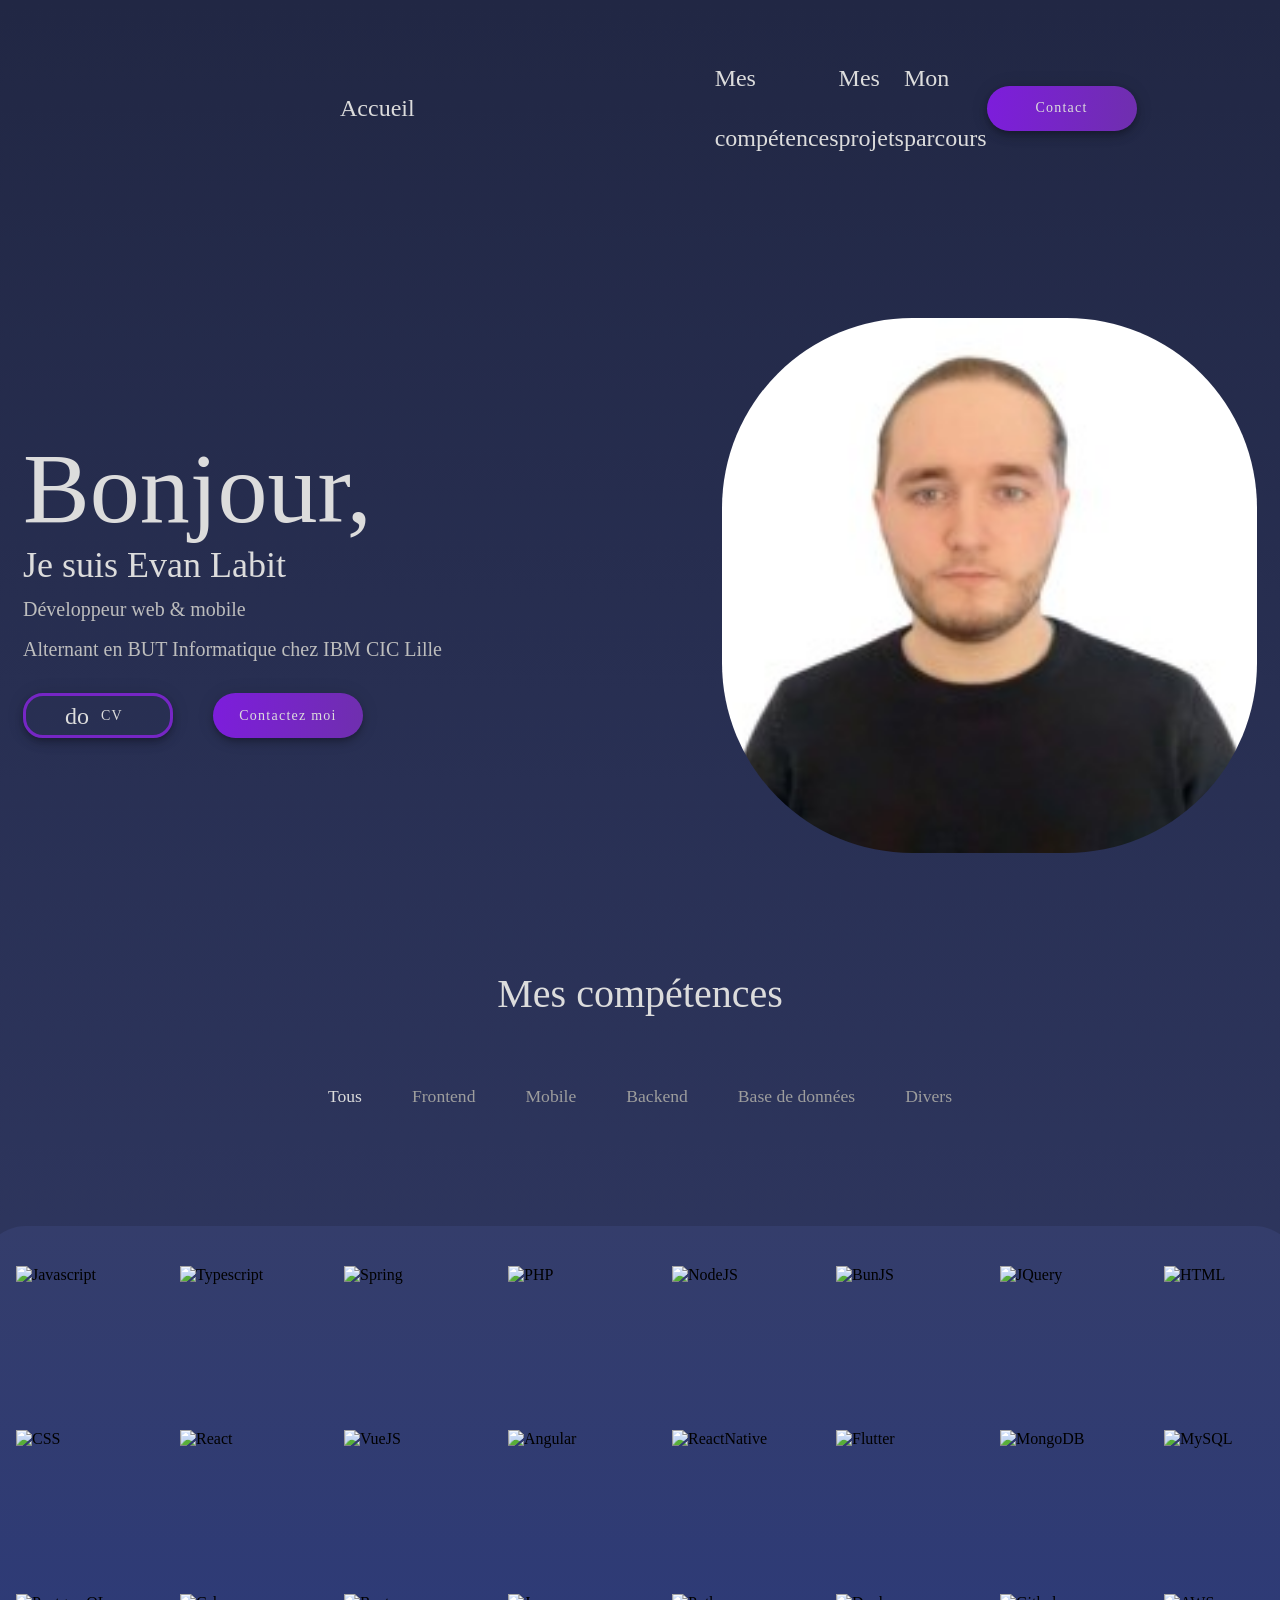
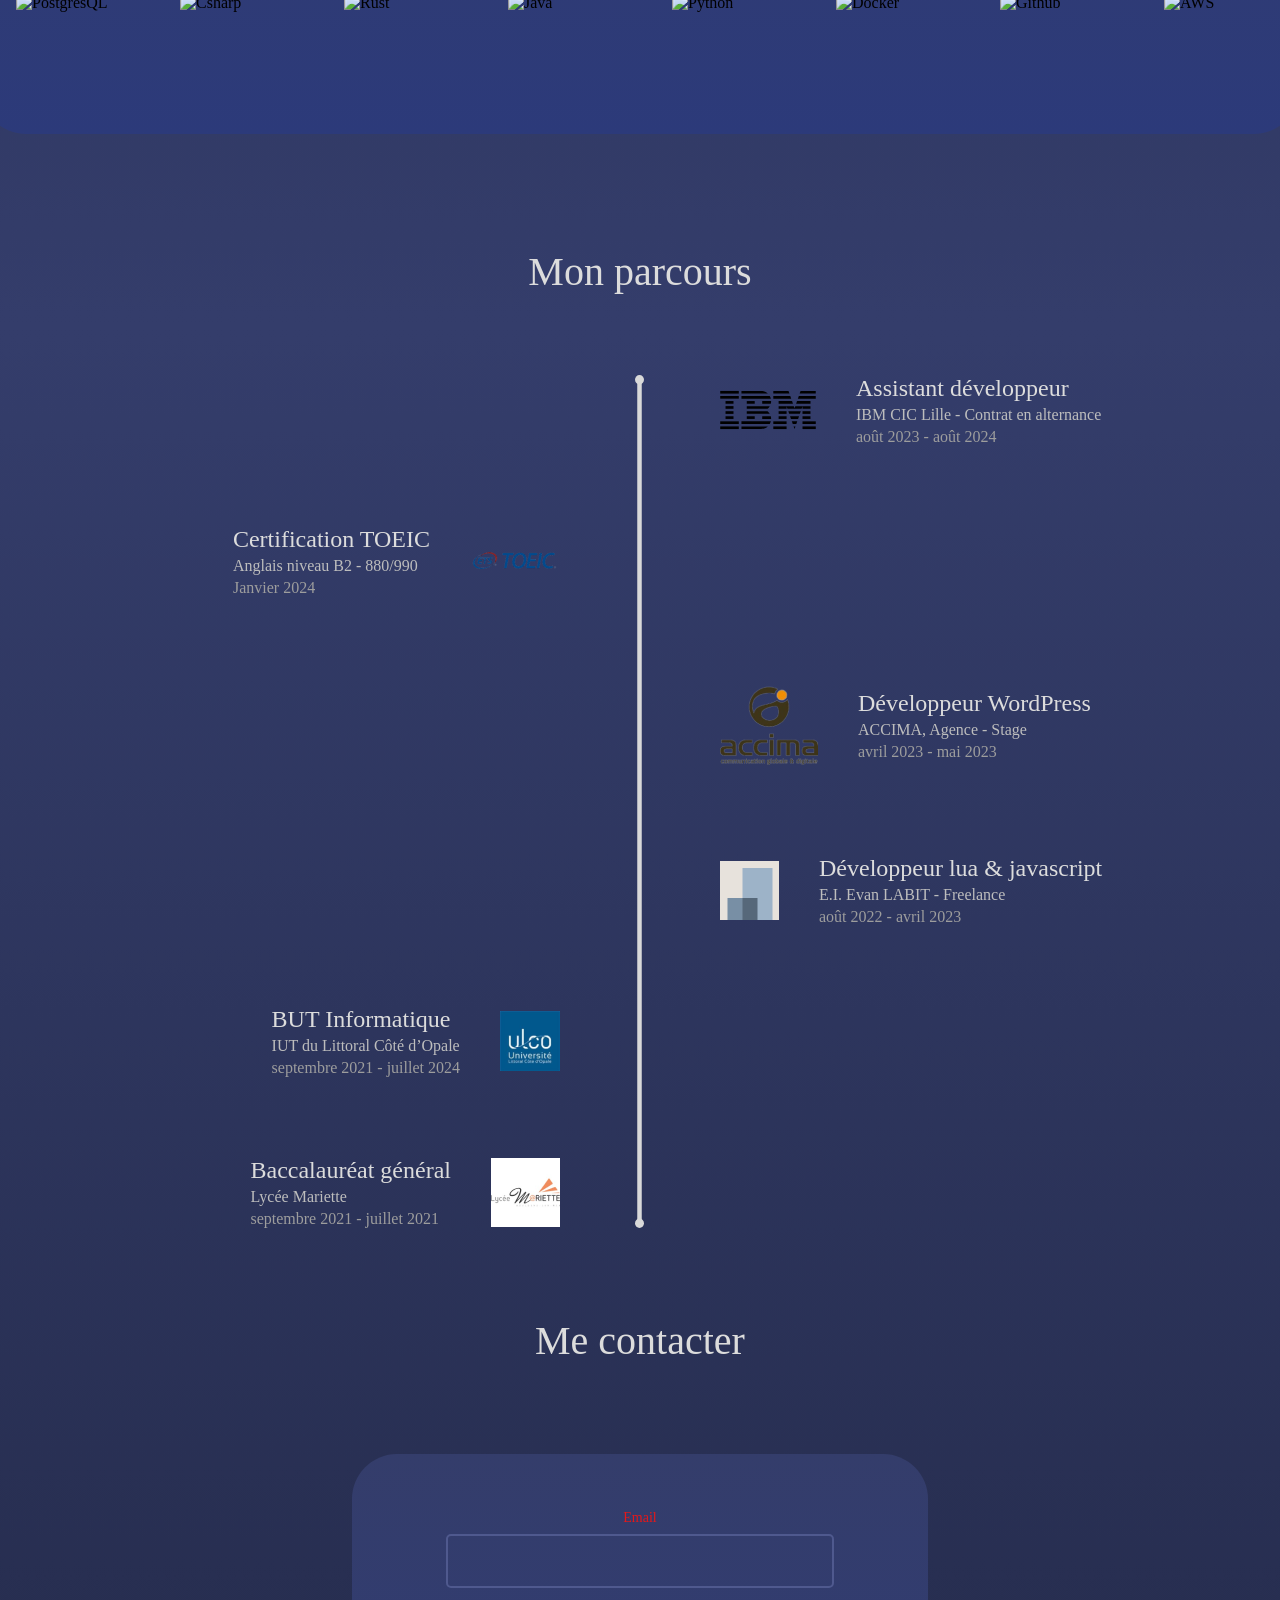
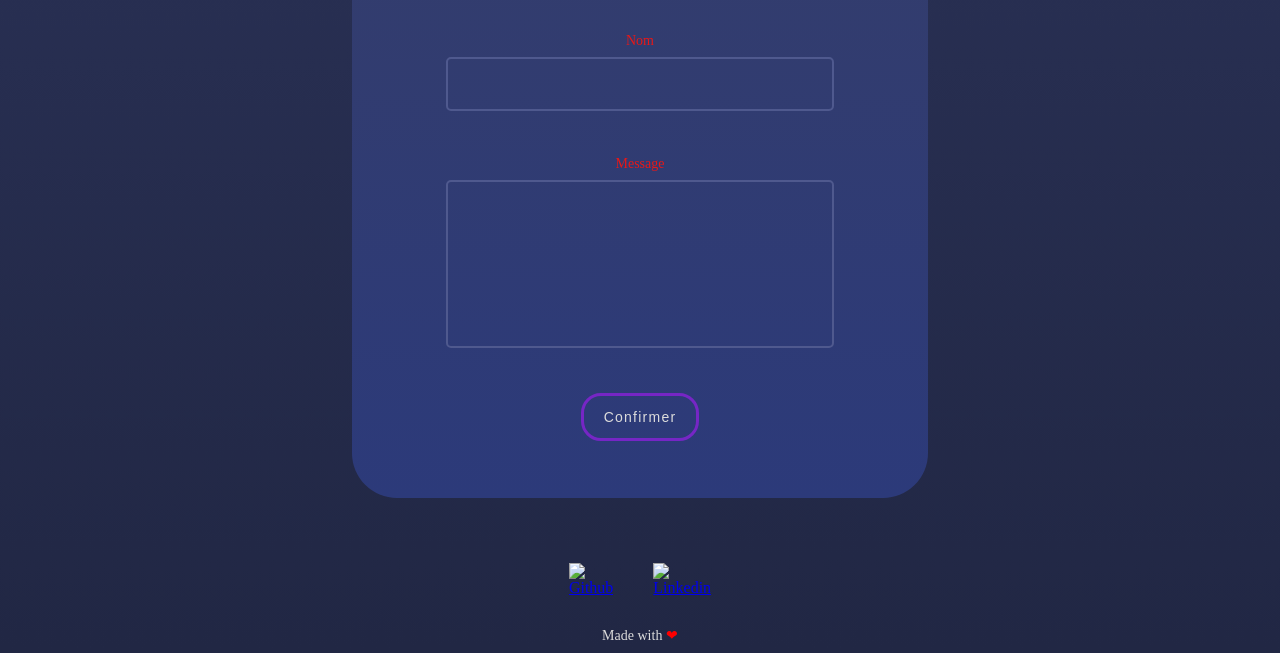
==== commit 8457efe8: "Auto-generated commit" ====
--- a/index.html
+++ b/index.html
@@ -10,12 +10,12 @@
   <style type="text/css">@font-face{font-family:'Lexend';font-style:normal;font-weight:100 900;font-display:swap;src:url(https://fonts.gstatic.com/s/lexend/v19/wlpwgwvFAVdoq2_v9KQU4Wc.woff2) format('woff2');unicode-range:U+0102-0103, U+0110-0111, U+0128-0129, U+0168-0169, U+01A0-01A1, U+01AF-01B0, U+0300-0301, U+0303-0304, U+0308-0309, U+0323, U+0329, U+1EA0-1EF9, U+20AB;}@font-face{font-family:'Lexend';font-style:normal;font-weight:100 900;font-display:swap;src:url(https://fonts.gstatic.com/s/lexend/v19/wlpwgwvFAVdoq2_v9aQU4Wc.woff2) format('woff2');unicode-range:U+0100-02AF, U+0304, U+0308, U+0329, U+1E00-1E9F, U+1EF2-1EFF, U+2020, U+20A0-20AB, U+20AD-20C0, U+2113, U+2C60-2C7F, U+A720-A7FF;}@font-face{font-family:'Lexend';font-style:normal;font-weight:100 900;font-display:swap;src:url(https://fonts.gstatic.com/s/lexend/v19/wlpwgwvFAVdoq2_v-6QU.woff2) format('woff2');unicode-range:U+0000-00FF, U+0131, U+0152-0153, U+02BB-02BC, U+02C6, U+02DA, U+02DC, U+0304, U+0308, U+0329, U+2000-206F, U+2074, U+20AC, U+2122, U+2191, U+2193, U+2212, U+2215, U+FEFF, U+FFFD;}</style>
   <style type="text/css">@font-face{font-family:'Material Icons';font-style:normal;font-weight:400;src:url(https://fonts.gstatic.com/s/materialicons/v142/flUhRq6tzZclQEJ-Vdg-IuiaDsNc.woff2) format('woff2');}.material-icons{font-family:'Material Icons';font-weight:normal;font-style:normal;font-size:24px;line-height:1;letter-spacing:normal;text-transform:none;display:inline-block;white-space:nowrap;word-wrap:normal;direction:ltr;-webkit-font-feature-settings:'liga';-webkit-font-smoothing:antialiased;}</style>
 <style>.mat-mdc-focus-indicator{position:relative}.mat-mdc-focus-indicator:before{inset:0;position:absolute;box-sizing:border-box;pointer-events:none;display:var(--mat-mdc-focus-indicator-display, none);border:var(--mat-mdc-focus-indicator-border-width, 3px) var(--mat-mdc-focus-indicator-border-style, solid) var(--mat-mdc-focus-indicator-border-color, transparent);border-radius:var(--mat-mdc-focus-indicator-border-radius, 4px)}.mat-mdc-focus-indicator:focus:before{content:""}html{--mat-ripple-color:rgba(255, 255, 255, .1)}html{--mat-option-selected-state-label-text-color:#7b1fa2;--mat-option-label-text-color:white;--mat-option-hover-state-layer-color:rgba(255, 255, 255, .08);--mat-option-focus-state-layer-color:rgba(255, 255, 255, .08);--mat-option-selected-state-layer-color:rgba(255, 255, 255, .08)}html{--mat-optgroup-label-text-color:white}html{--mat-full-pseudo-checkbox-selected-icon-color:#69f0ae;--mat-full-pseudo-checkbox-selected-checkmark-color:#303030;--mat-full-pseudo-checkbox-unselected-icon-color:rgba(255, 255, 255, .7);--mat-full-pseudo-checkbox-disabled-selected-checkmark-color:#303030;--mat-full-pseudo-checkbox-disabled-unselected-icon-color:#686868;--mat-full-pseudo-checkbox-disabled-selected-icon-color:#686868;--mat-minimal-pseudo-checkbox-selected-checkmark-color:#69f0ae;--mat-minimal-pseudo-checkbox-disabled-selected-checkmark-color:#686868}html{--mat-app-background-color:#303030;--mat-app-text-color:white}html{--mat-option-label-text-font:Roboto, sans-serif;--mat-option-label-text-line-height:24px;--mat-option-label-text-size:16px;--mat-option-label-text-tracking:.03125em;--mat-option-label-text-weight:400}html{--mat-optgroup-label-text-font:Roboto, sans-serif;--mat-optgroup-label-text-line-height:24px;--mat-optgroup-label-text-size:16px;--mat-optgroup-label-text-tracking:.03125em;--mat-optgroup-label-text-weight:400}html{--mdc-elevated-card-container-shape:4px;--mdc-outlined-card-container-shape:4px;--mdc-outlined-card-outline-width:1px}html{--mdc-elevated-card-container-color:#424242;--mdc-elevated-card-container-elevation:0px 2px 1px -1px rgba(0, 0, 0, .2), 0px 1px 1px 0px rgba(0, 0, 0, .14), 0px 1px 3px 0px rgba(0, 0, 0, .12);--mdc-outlined-card-container-color:#424242;--mdc-outlined-card-outline-color:rgba(255, 255, 255, .12);--mdc-outlined-card-container-elevation:0px 0px 0px 0px rgba(0, 0, 0, .2), 0px 0px 0px 0px rgba(0, 0, 0, .14), 0px 0px 0px 0px rgba(0, 0, 0, .12);--mat-card-subtitle-text-color:rgba(255, 255, 255, .7)}html{--mat-card-title-text-font:Roboto, sans-serif;--mat-card-title-text-line-height:32px;--mat-card-title-text-size:20px;--mat-card-title-text-tracking:.0125em;--mat-card-title-text-weight:500;--mat-card-subtitle-text-font:Roboto, sans-serif;--mat-card-subtitle-text-line-height:22px;--mat-card-subtitle-text-size:14px;--mat-card-subtitle-text-tracking:.0071428571em;--mat-card-subtitle-text-weight:500}html{--mdc-linear-progress-active-indicator-height:4px;--mdc-linear-progress-track-height:4px;--mdc-linear-progress-track-shape:0}html{--mdc-plain-tooltip-container-shape:4px;--mdc-plain-tooltip-supporting-text-line-height:16px}html{--mdc-plain-tooltip-container-color:#616161;--mdc-plain-tooltip-supporting-text-color:#fff}html{--mdc-plain-tooltip-supporting-text-font:Roboto, sans-serif;--mdc-plain-tooltip-supporting-text-size:12px;--mdc-plain-tooltip-supporting-text-weight:400;--mdc-plain-tooltip-supporting-text-tracking:.0333333333em}html{--mdc-filled-text-field-active-indicator-height:1px;--mdc-filled-text-field-focus-active-indicator-height:2px;--mdc-filled-text-field-container-shape:4px;--mdc-outlined-text-field-outline-width:1px;--mdc-outlined-text-field-focus-outline-width:2px;--mdc-outlined-text-field-container-shape:4px}html{--mdc-filled-text-field-caret-color:#7b1fa2;--mdc-filled-text-field-focus-active-indicator-color:#7b1fa2;--mdc-filled-text-field-focus-label-text-color:rgba(123, 31, 162, .87);--mdc-filled-text-field-container-color:#4a4a4a;--mdc-filled-text-field-disabled-container-color:#464646;--mdc-filled-text-field-label-text-color:rgba(255, 255, 255, .6);--mdc-filled-text-field-hover-label-text-color:rgba(255, 255, 255, .6);--mdc-filled-text-field-disabled-label-text-color:rgba(255, 255, 255, .38);--mdc-filled-text-field-input-text-color:rgba(255, 255, 255, .87);--mdc-filled-text-field-disabled-input-text-color:rgba(255, 255, 255, .38);--mdc-filled-text-field-input-text-placeholder-color:rgba(255, 255, 255, .6);--mdc-filled-text-field-error-hover-label-text-color:#f44336;--mdc-filled-text-field-error-focus-label-text-color:#f44336;--mdc-filled-text-field-error-label-text-color:#f44336;--mdc-filled-text-field-error-caret-color:#f44336;--mdc-filled-text-field-active-indicator-color:rgba(255, 255, 255, .42);--mdc-filled-text-field-disabled-active-indicator-color:rgba(255, 255, 255, .06);--mdc-filled-text-field-hover-active-indicator-color:rgba(255, 255, 255, .87);--mdc-filled-text-field-error-active-indicator-color:#f44336;--mdc-filled-text-field-error-focus-active-indicator-color:#f44336;--mdc-filled-text-field-error-hover-active-indicator-color:#f44336;--mdc-outlined-text-field-caret-color:#7b1fa2;--mdc-outlined-text-field-focus-outline-color:#7b1fa2;--mdc-outlined-text-field-focus-label-text-color:rgba(123, 31, 162, .87);--mdc-outlined-text-field-label-text-color:rgba(255, 255, 255, .6);--mdc-outlined-text-field-hover-label-text-color:rgba(255, 255, 255, .6);--mdc-outlined-text-field-disabled-label-text-color:rgba(255, 255, 255, .38);--mdc-outlined-text-field-input-text-color:rgba(255, 255, 255, .87);--mdc-outlined-text-field-disabled-input-text-color:rgba(255, 255, 255, .38);--mdc-outlined-text-field-input-text-placeholder-color:rgba(255, 255, 255, .6);--mdc-outlined-text-field-error-caret-color:#f44336;--mdc-outlined-text-field-error-focus-label-text-color:#f44336;--mdc-outlined-text-field-error-label-text-color:#f44336;--mdc-outlined-text-field-error-hover-label-text-color:#f44336;--mdc-outlined-text-field-outline-color:rgba(255, 255, 255, .38);--mdc-outlined-text-field-disabled-outline-color:rgba(255, 255, 255, .06);--mdc-outlined-text-field-hover-outline-color:rgba(255, 255, 255, .87);--mdc-outlined-text-field-error-focus-outline-color:#f44336;--mdc-outlined-text-field-error-hover-outline-color:#f44336;--mdc-outlined-text-field-error-outline-color:#f44336;--mat-form-field-focus-select-arrow-color:rgba(123, 31, 162, .87);--mat-form-field-disabled-input-text-placeholder-color:rgba(255, 255, 255, .38);--mat-form-field-state-layer-color:rgba(255, 255, 255, .87);--mat-form-field-error-text-color:#f44336;--mat-form-field-select-option-text-color:rgba(0, 0, 0, .87);--mat-form-field-select-disabled-option-text-color:rgba(0, 0, 0, .38);--mat-form-field-leading-icon-color:unset;--mat-form-field-disabled-leading-icon-color:unset;--mat-form-field-trailing-icon-color:unset;--mat-form-field-disabled-trailing-icon-color:unset;--mat-form-field-error-focus-trailing-icon-color:unset;--mat-form-field-error-hover-trailing-icon-color:unset;--mat-form-field-error-trailing-icon-color:unset;--mat-form-field-enabled-select-arrow-color:rgba(255, 255, 255, .54);--mat-form-field-disabled-select-arrow-color:rgba(255, 255, 255, .38);--mat-form-field-hover-state-layer-opacity:.08;--mat-form-field-focus-state-layer-opacity:.24}html{--mat-form-field-container-height:56px;--mat-form-field-filled-label-display:block;--mat-form-field-container-vertical-padding:16px;--mat-form-field-filled-with-label-container-padding-top:24px;--mat-form-field-filled-with-label-container-padding-bottom:8px}html{--mdc-filled-text-field-label-text-font:Roboto, sans-serif;--mdc-filled-text-field-label-text-size:16px;--mdc-filled-text-field-label-text-tracking:.03125em;--mdc-filled-text-field-label-text-weight:400;--mdc-outlined-text-field-label-text-font:Roboto, sans-serif;--mdc-outlined-text-field-label-text-size:16px;--mdc-outlined-text-field-label-text-tracking:.03125em;--mdc-outlined-text-field-label-text-weight:400;--mat-form-field-container-text-font:Roboto, sans-serif;--mat-form-field-container-text-line-height:24px;--mat-form-field-container-text-size:16px;--mat-form-field-container-text-tracking:.03125em;--mat-form-field-container-text-weight:400;--mat-form-field-outlined-label-text-populated-size:16px;--mat-form-field-subscript-text-font:Roboto, sans-serif;--mat-form-field-subscript-text-line-height:20px;--mat-form-field-subscript-text-size:12px;--mat-form-field-subscript-text-tracking:.0333333333em;--mat-form-field-subscript-text-weight:400}html{--mat-select-container-elevation-shadow:0px 5px 5px -3px rgba(0, 0, 0, .2), 0px 8px 10px 1px rgba(0, 0, 0, .14), 0px 3px 14px 2px rgba(0, 0, 0, .12)}html{--mat-select-panel-background-color:#424242;--mat-select-enabled-trigger-text-color:rgba(255, 255, 255, .87);--mat-select-disabled-trigger-text-color:rgba(255, 255, 255, .38);--mat-select-placeholder-text-color:rgba(255, 255, 255, .6);--mat-select-enabled-arrow-color:rgba(255, 255, 255, .54);--mat-select-disabled-arrow-color:rgba(255, 255, 255, .38);--mat-select-focused-arrow-color:rgba(123, 31, 162, .87);--mat-select-invalid-arrow-color:rgba(244, 67, 54, .87)}html{--mat-select-arrow-transform:translateY(-8px)}html{--mat-select-trigger-text-font:Roboto, sans-serif;--mat-select-trigger-text-line-height:24px;--mat-select-trigger-text-size:16px;--mat-select-trigger-text-tracking:.03125em;--mat-select-trigger-text-weight:400}html{--mat-autocomplete-container-shape:4px;--mat-autocomplete-container-elevation-shadow:0px 5px 5px -3px rgba(0, 0, 0, .2), 0px 8px 10px 1px rgba(0, 0, 0, .14), 0px 3px 14px 2px rgba(0, 0, 0, .12)}html{--mat-autocomplete-background-color:#424242}html{--mdc-dialog-container-elevation-shadow:0px 11px 15px -7px rgba(0, 0, 0, .2), 0px 24px 38px 3px rgba(0, 0, 0, .14), 0px 9px 46px 8px rgba(0, 0, 0, .12);--mdc-dialog-container-shadow-color:#000;--mdc-dialog-container-shape:4px;--mat-dialog-container-max-width:80vw;--mat-dialog-container-small-max-width:80vw;--mat-dialog-container-min-width:0;--mat-dialog-actions-alignment:start;--mat-dialog-actions-padding:8px;--mat-dialog-content-padding:20px 24px;--mat-dialog-with-actions-content-padding:20px 24px;--mat-dialog-headline-padding:0 24px 9px}html{--mdc-dialog-container-color:#424242;--mdc-dialog-subhead-color:rgba(255, 255, 255, .87);--mdc-dialog-supporting-text-color:rgba(255, 255, 255, .6)}html{--mdc-dialog-subhead-font:Roboto, sans-serif;--mdc-dialog-subhead-line-height:32px;--mdc-dialog-subhead-size:20px;--mdc-dialog-subhead-weight:500;--mdc-dialog-subhead-tracking:.0125em;--mdc-dialog-supporting-text-font:Roboto, sans-serif;--mdc-dialog-supporting-text-line-height:24px;--mdc-dialog-supporting-text-size:16px;--mdc-dialog-supporting-text-weight:400;--mdc-dialog-supporting-text-tracking:.03125em}html{--mdc-switch-disabled-selected-icon-opacity:.38;--mdc-switch-disabled-track-opacity:.12;--mdc-switch-disabled-unselected-icon-opacity:.38;--mdc-switch-handle-height:20px;--mdc-switch-handle-shape:10px;--mdc-switch-handle-width:20px;--mdc-switch-selected-icon-size:18px;--mdc-switch-track-height:14px;--mdc-switch-track-shape:7px;--mdc-switch-track-width:36px;--mdc-switch-unselected-icon-size:18px;--mdc-switch-selected-focus-state-layer-opacity:.12;--mdc-switch-selected-hover-state-layer-opacity:.04;--mdc-switch-selected-pressed-state-layer-opacity:.1;--mdc-switch-unselected-focus-state-layer-opacity:.12;--mdc-switch-unselected-hover-state-layer-opacity:.04;--mdc-switch-unselected-pressed-state-layer-opacity:.1;--mat-switch-disabled-selected-handle-opacity:.38;--mat-switch-disabled-unselected-handle-opacity:.38;--mat-switch-unselected-handle-size:20px;--mat-switch-selected-handle-size:20px;--mat-switch-pressed-handle-size:20px;--mat-switch-with-icon-handle-size:20px;--mat-switch-selected-handle-horizontal-margin:0;--mat-switch-selected-with-icon-handle-horizontal-margin:0;--mat-switch-selected-pressed-handle-horizontal-margin:0;--mat-switch-unselected-handle-horizontal-margin:0;--mat-switch-unselected-with-icon-handle-horizontal-margin:0;--mat-switch-unselected-pressed-handle-horizontal-margin:0;--mat-switch-visible-track-opacity:1;--mat-switch-hidden-track-opacity:1;--mat-switch-visible-track-transition:transform 75ms 0ms cubic-bezier(0, 0, .2, 1);--mat-switch-hidden-track-transition:transform 75ms 0ms cubic-bezier(.4, 0, .6, 1);--mat-switch-track-outline-width:1px;--mat-switch-track-outline-color:transparent;--mat-switch-selected-track-outline-width:1px;--mat-switch-disabled-unselected-track-outline-width:1px;--mat-switch-disabled-unselected-track-outline-color:transparent}html{--mdc-switch-selected-focus-state-layer-color:#ba68c8;--mdc-switch-selected-handle-color:#ba68c8;--mdc-switch-selected-hover-state-layer-color:#ba68c8;--mdc-switch-selected-pressed-state-layer-color:#ba68c8;--mdc-switch-selected-focus-handle-color:#ce93d8;--mdc-switch-selected-hover-handle-color:#ce93d8;--mdc-switch-selected-pressed-handle-color:#ce93d8;--mdc-switch-selected-focus-track-color:#8e24aa;--mdc-switch-selected-hover-track-color:#8e24aa;--mdc-switch-selected-pressed-track-color:#8e24aa;--mdc-switch-selected-track-color:#8e24aa;--mdc-switch-disabled-selected-handle-color:#000;--mdc-switch-disabled-selected-icon-color:#212121;--mdc-switch-disabled-selected-track-color:#f5f5f5;--mdc-switch-disabled-unselected-handle-color:#000;--mdc-switch-disabled-unselected-icon-color:#212121;--mdc-switch-disabled-unselected-track-color:#f5f5f5;--mdc-switch-handle-surface-color:var(--mdc-theme-surface, #fff);--mdc-switch-handle-elevation-shadow:0px 2px 1px -1px rgba(0, 0, 0, .2), 0px 1px 1px 0px rgba(0, 0, 0, .14), 0px 1px 3px 0px rgba(0, 0, 0, .12);--mdc-switch-handle-shadow-color:black;--mdc-switch-disabled-handle-elevation-shadow:0px 0px 0px 0px rgba(0, 0, 0, .2), 0px 0px 0px 0px rgba(0, 0, 0, .14), 0px 0px 0px 0px rgba(0, 0, 0, .12);--mdc-switch-selected-icon-color:#212121;--mdc-switch-unselected-focus-handle-color:#fafafa;--mdc-switch-unselected-focus-state-layer-color:#f5f5f5;--mdc-switch-unselected-focus-track-color:#616161;--mdc-switch-unselected-handle-color:#9e9e9e;--mdc-switch-unselected-hover-handle-color:#fafafa;--mdc-switch-unselected-hover-state-layer-color:#f5f5f5;--mdc-switch-unselected-hover-track-color:#616161;--mdc-switch-unselected-icon-color:#212121;--mdc-switch-unselected-pressed-handle-color:#fafafa;--mdc-switch-unselected-pressed-state-layer-color:#f5f5f5;--mdc-switch-unselected-pressed-track-color:#616161;--mdc-switch-unselected-track-color:#616161;--mdc-switch-disabled-label-text-color: rgba(255, 255, 255, .5)}html{--mdc-switch-state-layer-size:40px}html{--mdc-radio-disabled-selected-icon-opacity:.38;--mdc-radio-disabled-unselected-icon-opacity:.38;--mdc-radio-state-layer-size:40px}html{--mdc-radio-state-layer-size:40px;--mat-radio-touch-target-display:block}html{--mat-slider-value-indicator-width:auto;--mat-slider-value-indicator-height:32px;--mat-slider-value-indicator-caret-display:block;--mat-slider-value-indicator-border-radius:4px;--mat-slider-value-indicator-padding:0 12px;--mat-slider-value-indicator-text-transform:none;--mat-slider-value-indicator-container-transform:translateX(-50%);--mdc-slider-active-track-height:6px;--mdc-slider-active-track-shape:9999px;--mdc-slider-handle-height:20px;--mdc-slider-handle-shape:50%;--mdc-slider-handle-width:20px;--mdc-slider-inactive-track-height:4px;--mdc-slider-inactive-track-shape:9999px;--mdc-slider-with-overlap-handle-outline-width:1px;--mdc-slider-with-tick-marks-active-container-opacity:.6;--mdc-slider-with-tick-marks-container-shape:50%;--mdc-slider-with-tick-marks-container-size:2px;--mdc-slider-with-tick-marks-inactive-container-opacity:.6}html{--mdc-slider-handle-color:#7b1fa2;--mdc-slider-focus-handle-color:#7b1fa2;--mdc-slider-hover-handle-color:#7b1fa2;--mdc-slider-active-track-color:#7b1fa2;--mdc-slider-inactive-track-color:#7b1fa2;--mdc-slider-with-tick-marks-inactive-container-color:#7b1fa2;--mdc-slider-with-tick-marks-active-container-color:white;--mdc-slider-disabled-active-track-color:#fff;--mdc-slider-disabled-handle-color:#fff;--mdc-slider-disabled-inactive-track-color:#fff;--mdc-slider-label-container-color:#fff;--mdc-slider-label-label-text-color:#000;--mdc-slider-with-overlap-handle-outline-color:#fff;--mdc-slider-with-tick-marks-disabled-container-color:#fff;--mdc-slider-handle-elevation:0px 2px 1px -1px rgba(0, 0, 0, .2), 0px 1px 1px 0px rgba(0, 0, 0, .14), 0px 1px 3px 0px rgba(0, 0, 0, .12);--mat-slider-ripple-color:#7b1fa2;--mat-slider-hover-state-layer-color:rgba(123, 31, 162, .05);--mat-slider-focus-state-layer-color:rgba(123, 31, 162, .2);--mat-slider-value-indicator-opacity:.9}html{--mdc-slider-label-label-text-font:Roboto, sans-serif;--mdc-slider-label-label-text-size:14px;--mdc-slider-label-label-text-line-height:22px;--mdc-slider-label-label-text-tracking:.0071428571em;--mdc-slider-label-label-text-weight:500}html{--mat-menu-container-shape:4px;--mat-menu-divider-bottom-spacing:0;--mat-menu-divider-top-spacing:0;--mat-menu-item-spacing:16px;--mat-menu-item-icon-size:24px;--mat-menu-item-leading-spacing:16px;--mat-menu-item-trailing-spacing:16px;--mat-menu-item-with-icon-leading-spacing:16px;--mat-menu-item-with-icon-trailing-spacing:16px}html{--mat-menu-item-label-text-color:white;--mat-menu-item-icon-color:white;--mat-menu-item-hover-state-layer-color:rgba(255, 255, 255, .08);--mat-menu-item-focus-state-layer-color:rgba(255, 255, 255, .08);--mat-menu-container-color:#424242;--mat-menu-divider-color:rgba(255, 255, 255, .12)}html{--mat-menu-item-label-text-font:Roboto, sans-serif;--mat-menu-item-label-text-size:16px;--mat-menu-item-label-text-tracking:.03125em;--mat-menu-item-label-text-line-height:24px;--mat-menu-item-label-text-weight:400}html{--mdc-list-list-item-container-shape:0;--mdc-list-list-item-leading-avatar-shape:50%;--mdc-list-list-item-container-color:transparent;--mdc-list-list-item-selected-container-color:transparent;--mdc-list-list-item-leading-avatar-color:transparent;--mdc-list-list-item-leading-icon-size:24px;--mdc-list-list-item-leading-avatar-size:40px;--mdc-list-list-item-trailing-icon-size:24px;--mdc-list-list-item-disabled-state-layer-color:transparent;--mdc-list-list-item-disabled-state-layer-opacity:0;--mdc-list-list-item-disabled-label-text-opacity:.38;--mdc-list-list-item-disabled-leading-icon-opacity:.38;--mdc-list-list-item-disabled-trailing-icon-opacity:.38;--mat-list-active-indicator-color:transparent;--mat-list-active-indicator-shape:0}html{--mdc-list-list-item-label-text-color:white;--mdc-list-list-item-supporting-text-color:rgba(255, 255, 255, .7);--mdc-list-list-item-leading-icon-color:rgba(255, 255, 255, .5);--mdc-list-list-item-trailing-supporting-text-color:rgba(255, 255, 255, .5);--mdc-list-list-item-trailing-icon-color:rgba(255, 255, 255, .5);--mdc-list-list-item-selected-trailing-icon-color:rgba(255, 255, 255, .5);--mdc-list-list-item-disabled-label-text-color:white;--mdc-list-list-item-disabled-leading-icon-color:white;--mdc-list-list-item-disabled-trailing-icon-color:white;--mdc-list-list-item-hover-label-text-color:white;--mdc-list-list-item-hover-leading-icon-color:rgba(255, 255, 255, .5);--mdc-list-list-item-hover-trailing-icon-color:rgba(255, 255, 255, .5);--mdc-list-list-item-focus-label-text-color:white;--mdc-list-list-item-hover-state-layer-color:white;--mdc-list-list-item-hover-state-layer-opacity:.08;--mdc-list-list-item-focus-state-layer-color:white;--mdc-list-list-item-focus-state-layer-opacity:.24}html{--mdc-list-list-item-one-line-container-height:48px;--mdc-list-list-item-two-line-container-height:64px;--mdc-list-list-item-three-line-container-height:88px;--mat-list-list-item-leading-icon-start-space:16px;--mat-list-list-item-leading-icon-end-space:32px}html{--mdc-list-list-item-label-text-font:Roboto, sans-serif;--mdc-list-list-item-label-text-line-height:24px;--mdc-list-list-item-label-text-size:16px;--mdc-list-list-item-label-text-tracking:.03125em;--mdc-list-list-item-label-text-weight:400;--mdc-list-list-item-supporting-text-font:Roboto, sans-serif;--mdc-list-list-item-supporting-text-line-height:20px;--mdc-list-list-item-supporting-text-size:14px;--mdc-list-list-item-supporting-text-tracking:.0178571429em;--mdc-list-list-item-supporting-text-weight:400;--mdc-list-list-item-trailing-supporting-text-font:Roboto, sans-serif;--mdc-list-list-item-trailing-supporting-text-line-height:20px;--mdc-list-list-item-trailing-supporting-text-size:12px;--mdc-list-list-item-trailing-supporting-text-tracking:.0333333333em;--mdc-list-list-item-trailing-supporting-text-weight:400}html{--mat-paginator-container-text-color:rgba(255, 255, 255, .87);--mat-paginator-container-background-color:#424242;--mat-paginator-enabled-icon-color:rgba(255, 255, 255, .54);--mat-paginator-disabled-icon-color:rgba(255, 255, 255, .12)}html{--mat-paginator-container-size:56px;--mat-paginator-form-field-container-height:40px;--mat-paginator-form-field-container-vertical-padding:8px}html{--mat-paginator-container-text-font:Roboto, sans-serif;--mat-paginator-container-text-line-height:20px;--mat-paginator-container-text-size:12px;--mat-paginator-container-text-tracking:.0333333333em;--mat-paginator-container-text-weight:400;--mat-paginator-select-trigger-text-size:12px}html{--mdc-tab-indicator-active-indicator-height:2px;--mdc-tab-indicator-active-indicator-shape:0;--mdc-secondary-navigation-tab-container-height:48px;--mat-tab-header-divider-color:transparent;--mat-tab-header-divider-height:0}html{--mdc-checkbox-disabled-selected-checkmark-color:#fff;--mdc-checkbox-selected-focus-state-layer-opacity:.16;--mdc-checkbox-selected-hover-state-layer-opacity:.04;--mdc-checkbox-selected-pressed-state-layer-opacity:.16;--mdc-checkbox-unselected-focus-state-layer-opacity:.16;--mdc-checkbox-unselected-hover-state-layer-opacity:.04;--mdc-checkbox-unselected-pressed-state-layer-opacity:.16}html{--mdc-checkbox-disabled-selected-icon-color:rgba(255, 255, 255, .38);--mdc-checkbox-disabled-unselected-icon-color:rgba(255, 255, 255, .38);--mdc-checkbox-selected-checkmark-color:black;--mdc-checkbox-selected-focus-icon-color:#69f0ae;--mdc-checkbox-selected-hover-icon-color:#69f0ae;--mdc-checkbox-selected-icon-color:#69f0ae;--mdc-checkbox-selected-pressed-icon-color:#69f0ae;--mdc-checkbox-unselected-focus-icon-color:#eeeeee;--mdc-checkbox-unselected-hover-icon-color:#eeeeee;--mdc-checkbox-unselected-icon-color:rgba(255, 255, 255, .54);--mdc-checkbox-unselected-pressed-icon-color:rgba(255, 255, 255, .54);--mdc-checkbox-selected-focus-state-layer-color:#69f0ae;--mdc-checkbox-selected-hover-state-layer-color:#69f0ae;--mdc-checkbox-selected-pressed-state-layer-color:#69f0ae;--mdc-checkbox-unselected-focus-state-layer-color:white;--mdc-checkbox-unselected-hover-state-layer-color:white;--mdc-checkbox-unselected-pressed-state-layer-color:white;--mat-checkbox-disabled-label-color:rgba(255, 255, 255, .5)}html{--mdc-checkbox-state-layer-size:40px;--mat-checkbox-touch-target-display:block}html{--mdc-text-button-container-shape:4px;--mdc-text-button-keep-touch-target:false;--mdc-filled-button-container-shape:4px;--mdc-filled-button-keep-touch-target:false;--mdc-protected-button-container-shape:4px;--mdc-protected-button-keep-touch-target:false;--mdc-outlined-button-keep-touch-target:false;--mdc-outlined-button-outline-width:1px;--mdc-outlined-button-container-shape:4px;--mat-text-button-horizontal-padding:8px;--mat-text-button-with-icon-horizontal-padding:8px;--mat-text-button-icon-spacing:8px;--mat-text-button-icon-offset:0;--mat-filled-button-horizontal-padding:16px;--mat-filled-button-icon-spacing:8px;--mat-filled-button-icon-offset:-4px;--mat-protected-button-horizontal-padding:16px;--mat-protected-button-icon-spacing:8px;--mat-protected-button-icon-offset:-4px;--mat-outlined-button-horizontal-padding:15px;--mat-outlined-button-icon-spacing:8px;--mat-outlined-button-icon-offset:-4px}html{--mdc-text-button-label-text-color:white;--mdc-text-button-disabled-label-text-color:rgba(255, 255, 255, .5);--mat-text-button-state-layer-color:white;--mat-text-button-disabled-state-layer-color:white;--mat-text-button-ripple-color:rgba(255, 255, 255, .1);--mat-text-button-hover-state-layer-opacity:.08;--mat-text-button-focus-state-layer-opacity:.24;--mat-text-button-pressed-state-layer-opacity:.24;--mdc-filled-button-container-color:#424242;--mdc-filled-button-label-text-color:white;--mdc-filled-button-disabled-container-color:rgba(255, 255, 255, .12);--mdc-filled-button-disabled-label-text-color:rgba(255, 255, 255, .5);--mat-filled-button-state-layer-color:white;--mat-filled-button-disabled-state-layer-color:white;--mat-filled-button-ripple-color:rgba(255, 255, 255, .1);--mat-filled-button-hover-state-layer-opacity:.08;--mat-filled-button-focus-state-layer-opacity:.24;--mat-filled-button-pressed-state-layer-opacity:.24;--mdc-protected-button-container-color:#424242;--mdc-protected-button-label-text-color:white;--mdc-protected-button-disabled-container-color:rgba(255, 255, 255, .12);--mdc-protected-button-disabled-label-text-color:rgba(255, 255, 255, .5);--mdc-protected-button-container-elevation-shadow:0px 3px 1px -2px rgba(0, 0, 0, .2), 0px 2px 2px 0px rgba(0, 0, 0, .14), 0px 1px 5px 0px rgba(0, 0, 0, .12);--mdc-protected-button-disabled-container-elevation-shadow:0px 0px 0px 0px rgba(0, 0, 0, .2), 0px 0px 0px 0px rgba(0, 0, 0, .14), 0px 0px 0px 0px rgba(0, 0, 0, .12);--mdc-protected-button-focus-container-elevation-shadow:0px 2px 4px -1px rgba(0, 0, 0, .2), 0px 4px 5px 0px rgba(0, 0, 0, .14), 0px 1px 10px 0px rgba(0, 0, 0, .12);--mdc-protected-button-hover-container-elevation-shadow:0px 2px 4px -1px rgba(0, 0, 0, .2), 0px 4px 5px 0px rgba(0, 0, 0, .14), 0px 1px 10px 0px rgba(0, 0, 0, .12);--mdc-protected-button-pressed-container-elevation-shadow:0px 5px 5px -3px rgba(0, 0, 0, .2), 0px 8px 10px 1px rgba(0, 0, 0, .14), 0px 3px 14px 2px rgba(0, 0, 0, .12);--mdc-protected-button-container-shadow-color:#000;--mat-protected-button-state-layer-color:white;--mat-protected-button-disabled-state-layer-color:white;--mat-protected-button-ripple-color:rgba(255, 255, 255, .1);--mat-protected-button-hover-state-layer-opacity:.08;--mat-protected-button-focus-state-layer-opacity:.24;--mat-protected-button-pressed-state-layer-opacity:.24;--mdc-outlined-button-disabled-outline-color:rgba(255, 255, 255, .12);--mdc-outlined-button-disabled-label-text-color:rgba(255, 255, 255, .5);--mdc-outlined-button-label-text-color:white;--mdc-outlined-button-outline-color:rgba(255, 255, 255, .12);--mat-outlined-button-state-layer-color:white;--mat-outlined-button-disabled-state-layer-color:white;--mat-outlined-button-ripple-color:rgba(255, 255, 255, .1);--mat-outlined-button-hover-state-layer-opacity:.08;--mat-outlined-button-focus-state-layer-opacity:.24;--mat-outlined-button-pressed-state-layer-opacity:.24}html{--mdc-text-button-container-height:36px;--mdc-filled-button-container-height:36px;--mdc-outlined-button-container-height:36px;--mdc-protected-button-container-height:36px;--mat-text-button-touch-target-display:block;--mat-filled-button-touch-target-display:block;--mat-protected-button-touch-target-display:block;--mat-outlined-button-touch-target-display:block}html{--mdc-text-button-label-text-font:Roboto, sans-serif;--mdc-text-button-label-text-size:14px;--mdc-text-button-label-text-tracking:.0892857143em;--mdc-text-button-label-text-weight:500;--mdc-text-button-label-text-transform:none;--mdc-filled-button-label-text-font:Roboto, sans-serif;--mdc-filled-button-label-text-size:14px;--mdc-filled-button-label-text-tracking:.0892857143em;--mdc-filled-button-label-text-weight:500;--mdc-filled-button-label-text-transform:none;--mdc-outlined-button-label-text-font:Roboto, sans-serif;--mdc-outlined-button-label-text-size:14px;--mdc-outlined-button-label-text-tracking:.0892857143em;--mdc-outlined-button-label-text-weight:500;--mdc-outlined-button-label-text-transform:none;--mdc-protected-button-label-text-font:Roboto, sans-serif;--mdc-protected-button-label-text-size:14px;--mdc-protected-button-label-text-tracking:.0892857143em;--mdc-protected-button-label-text-weight:500;--mdc-protected-button-label-text-transform:none}html{--mdc-icon-button-icon-size:24px}html{--mdc-icon-button-icon-color:inherit;--mdc-icon-button-disabled-icon-color:rgba(255, 255, 255, .5);--mat-icon-button-state-layer-color:white;--mat-icon-button-disabled-state-layer-color:white;--mat-icon-button-ripple-color:rgba(255, 255, 255, .1);--mat-icon-button-hover-state-layer-opacity:.08;--mat-icon-button-focus-state-layer-opacity:.24;--mat-icon-button-pressed-state-layer-opacity:.24}html{--mat-icon-button-touch-target-display:block}html{--mdc-fab-container-shape:50%;--mdc-fab-icon-size:24px;--mdc-fab-small-container-shape:50%;--mdc-fab-small-icon-size:24px;--mdc-extended-fab-container-height:48px;--mdc-extended-fab-container-shape:24px}html{--mdc-fab-container-color:#424242;--mdc-fab-container-elevation-shadow:0px 3px 5px -1px rgba(0, 0, 0, .2), 0px 6px 10px 0px rgba(0, 0, 0, .14), 0px 1px 18px 0px rgba(0, 0, 0, .12);--mdc-fab-focus-container-elevation-shadow:0px 5px 5px -3px rgba(0, 0, 0, .2), 0px 8px 10px 1px rgba(0, 0, 0, .14), 0px 3px 14px 2px rgba(0, 0, 0, .12);--mdc-fab-hover-container-elevation-shadow:0px 5px 5px -3px rgba(0, 0, 0, .2), 0px 8px 10px 1px rgba(0, 0, 0, .14), 0px 3px 14px 2px rgba(0, 0, 0, .12);--mdc-fab-pressed-container-elevation-shadow:0px 7px 8px -4px rgba(0, 0, 0, .2), 0px 12px 17px 2px rgba(0, 0, 0, .14), 0px 5px 22px 4px rgba(0, 0, 0, .12);--mdc-fab-container-shadow-color:#000;--mat-fab-foreground-color:white;--mat-fab-state-layer-color:white;--mat-fab-disabled-state-layer-color:white;--mat-fab-ripple-color:rgba(255, 255, 255, .1);--mat-fab-hover-state-layer-opacity:.08;--mat-fab-focus-state-layer-opacity:.24;--mat-fab-pressed-state-layer-opacity:.24;--mat-fab-disabled-state-container-color:rgba(255, 255, 255, .12);--mat-fab-disabled-state-foreground-color:rgba(255, 255, 255, .5);--mdc-fab-small-container-color:#424242;--mdc-fab-small-container-elevation-shadow:0px 3px 5px -1px rgba(0, 0, 0, .2), 0px 6px 10px 0px rgba(0, 0, 0, .14), 0px 1px 18px 0px rgba(0, 0, 0, .12);--mdc-fab-small-focus-container-elevation-shadow:0px 5px 5px -3px rgba(0, 0, 0, .2), 0px 8px 10px 1px rgba(0, 0, 0, .14), 0px 3px 14px 2px rgba(0, 0, 0, .12);--mdc-fab-small-hover-container-elevation-shadow:0px 5px 5px -3px rgba(0, 0, 0, .2), 0px 8px 10px 1px rgba(0, 0, 0, .14), 0px 3px 14px 2px rgba(0, 0, 0, .12);--mdc-fab-small-pressed-container-elevation-shadow:0px 7px 8px -4px rgba(0, 0, 0, .2), 0px 12px 17px 2px rgba(0, 0, 0, .14), 0px 5px 22px 4px rgba(0, 0, 0, .12);--mdc-fab-small-container-shadow-color:#000;--mat-fab-small-foreground-color:white;--mat-fab-small-state-layer-color:white;--mat-fab-small-disabled-state-layer-color:white;--mat-fab-small-ripple-color:rgba(255, 255, 255, .1);--mat-fab-small-hover-state-layer-opacity:.08;--mat-fab-small-focus-state-layer-opacity:.24;--mat-fab-small-pressed-state-layer-opacity:.24;--mat-fab-small-disabled-state-container-color:rgba(255, 255, 255, .12);--mat-fab-small-disabled-state-foreground-color:rgba(255, 255, 255, .5);--mdc-extended-fab-container-elevation-shadow:0px 3px 5px -1px rgba(0, 0, 0, .2), 0px 6px 10px 0px rgba(0, 0, 0, .14), 0px 1px 18px 0px rgba(0, 0, 0, .12);--mdc-extended-fab-focus-container-elevation-shadow:0px 5px 5px -3px rgba(0, 0, 0, .2), 0px 8px 10px 1px rgba(0, 0, 0, .14), 0px 3px 14px 2px rgba(0, 0, 0, .12);--mdc-extended-fab-hover-container-elevation-shadow:0px 5px 5px -3px rgba(0, 0, 0, .2), 0px 8px 10px 1px rgba(0, 0, 0, .14), 0px 3px 14px 2px rgba(0, 0, 0, .12);--mdc-extended-fab-pressed-container-elevation-shadow:0px 7px 8px -4px rgba(0, 0, 0, .2), 0px 12px 17px 2px rgba(0, 0, 0, .14), 0px 5px 22px 4px rgba(0, 0, 0, .12);--mdc-extended-fab-container-shadow-color:#000}html{--mat-fab-touch-target-display:block;--mat-fab-small-touch-target-display:block}html{--mdc-extended-fab-label-text-font:Roboto, sans-serif;--mdc-extended-fab-label-text-size:14px;--mdc-extended-fab-label-text-tracking:.0892857143em;--mdc-extended-fab-label-text-weight:500}html{--mdc-snackbar-container-shape:4px}html{--mdc-snackbar-container-color:#d9d9d9;--mdc-snackbar-supporting-text-color:rgba(66, 66, 66, .87);--mat-snack-bar-button-color:rgba(0, 0, 0, .87)}html{--mdc-snackbar-supporting-text-font:Roboto, sans-serif;--mdc-snackbar-supporting-text-line-height:20px;--mdc-snackbar-supporting-text-size:14px;--mdc-snackbar-supporting-text-weight:400}html{--mat-table-row-item-outline-width:1px}html{--mat-table-background-color:#424242;--mat-table-header-headline-color:white;--mat-table-row-item-label-text-color:white;--mat-table-row-item-outline-color:rgba(255, 255, 255, .12)}html{--mat-table-header-container-height:56px;--mat-table-footer-container-height:52px;--mat-table-row-item-container-height:52px}html{--mat-table-header-headline-font:Roboto, sans-serif;--mat-table-header-headline-line-height:22px;--mat-table-header-headline-size:14px;--mat-table-header-headline-weight:500;--mat-table-header-headline-tracking:.0071428571em;--mat-table-row-item-label-text-font:Roboto, sans-serif;--mat-table-row-item-label-text-line-height:20px;--mat-table-row-item-label-text-size:14px;--mat-table-row-item-label-text-weight:400;--mat-table-row-item-label-text-tracking:.0178571429em;--mat-table-footer-supporting-text-font:Roboto, sans-serif;--mat-table-footer-supporting-text-line-height:20px;--mat-table-footer-supporting-text-size:14px;--mat-table-footer-supporting-text-weight:400;--mat-table-footer-supporting-text-tracking:.0178571429em}html{--mdc-circular-progress-active-indicator-width:4px;--mdc-circular-progress-size:48px}html{--mdc-circular-progress-active-indicator-color:#7b1fa2}html{--mat-badge-container-shape:50%;--mat-badge-container-size:unset;--mat-badge-small-size-container-size:unset;--mat-badge-large-size-container-size:unset;--mat-badge-legacy-container-size:22px;--mat-badge-legacy-small-size-container-size:16px;--mat-badge-legacy-large-size-container-size:28px;--mat-badge-container-offset:-11px 0;--mat-badge-small-size-container-offset:-8px 0;--mat-badge-large-size-container-offset:-14px 0;--mat-badge-container-overlap-offset:-11px;--mat-badge-small-size-container-overlap-offset:-8px;--mat-badge-large-size-container-overlap-offset:-14px;--mat-badge-container-padding:0;--mat-badge-small-size-container-padding:0;--mat-badge-large-size-container-padding:0}html{--mat-badge-background-color:#7b1fa2;--mat-badge-text-color:white;--mat-badge-disabled-state-background-color:#6e6e6e;--mat-badge-disabled-state-text-color:rgba(255, 255, 255, .5)}html{--mat-badge-text-font:Roboto, sans-serif;--mat-badge-text-size:12px;--mat-badge-text-weight:600;--mat-badge-small-size-text-size:9px;--mat-badge-large-size-text-size:24px}html{--mat-bottom-sheet-container-shape:4px}html{--mat-bottom-sheet-container-text-color:white;--mat-bottom-sheet-container-background-color:#424242}html{--mat-bottom-sheet-container-text-font:Roboto, sans-serif;--mat-bottom-sheet-container-text-line-height:20px;--mat-bottom-sheet-container-text-size:14px;--mat-bottom-sheet-container-text-tracking:.0178571429em;--mat-bottom-sheet-container-text-weight:400}html{--mat-legacy-button-toggle-height:36px;--mat-legacy-button-toggle-shape:2px;--mat-legacy-button-toggle-focus-state-layer-opacity:1;--mat-standard-button-toggle-shape:4px;--mat-standard-button-toggle-hover-state-layer-opacity:.04;--mat-standard-button-toggle-focus-state-layer-opacity:.12}html{--mat-legacy-button-toggle-text-color:rgba(255, 255, 255, .5);--mat-legacy-button-toggle-state-layer-color:rgba(255, 255, 255, .12);--mat-legacy-button-toggle-selected-state-text-color:rgba(255, 255, 255, .7);--mat-legacy-button-toggle-selected-state-background-color:#212121;--mat-legacy-button-toggle-disabled-state-text-color:rgba(255, 255, 255, .3);--mat-legacy-button-toggle-disabled-state-background-color:black;--mat-legacy-button-toggle-disabled-selected-state-background-color:#424242;--mat-standard-button-toggle-text-color:white;--mat-standard-button-toggle-background-color:#424242;--mat-standard-button-toggle-state-layer-color:white;--mat-standard-button-toggle-selected-state-background-color:#212121;--mat-standard-button-toggle-selected-state-text-color:white;--mat-standard-button-toggle-disabled-state-text-color:rgba(255, 255, 255, .3);--mat-standard-button-toggle-disabled-state-background-color:#424242;--mat-standard-button-toggle-disabled-selected-state-text-color:white;--mat-standard-button-toggle-disabled-selected-state-background-color:#424242;--mat-standard-button-toggle-divider-color:#595959}html{--mat-standard-button-toggle-height:48px}html{--mat-legacy-button-toggle-label-text-font:Roboto, sans-serif;--mat-legacy-button-toggle-label-text-line-height:24px;--mat-legacy-button-toggle-label-text-size:16px;--mat-legacy-button-toggle-label-text-tracking:.03125em;--mat-legacy-button-toggle-label-text-weight:400;--mat-standard-button-toggle-label-text-font:Roboto, sans-serif;--mat-standard-button-toggle-label-text-line-height:24px;--mat-standard-button-toggle-label-text-size:16px;--mat-standard-button-toggle-label-text-tracking:.03125em;--mat-standard-button-toggle-label-text-weight:400}html{--mat-datepicker-calendar-container-shape:4px;--mat-datepicker-calendar-container-touch-shape:4px;--mat-datepicker-calendar-container-elevation-shadow:0px 2px 4px -1px rgba(0, 0, 0, .2), 0px 4px 5px 0px rgba(0, 0, 0, .14), 0px 1px 10px 0px rgba(0, 0, 0, .12);--mat-datepicker-calendar-container-touch-elevation-shadow:0px 11px 15px -7px rgba(0, 0, 0, .2), 0px 24px 38px 3px rgba(0, 0, 0, .14), 0px 9px 46px 8px rgba(0, 0, 0, .12)}html{--mat-datepicker-calendar-date-selected-state-text-color:white;--mat-datepicker-calendar-date-selected-state-background-color:#7b1fa2;--mat-datepicker-calendar-date-selected-disabled-state-background-color:rgba(123, 31, 162, .4);--mat-datepicker-calendar-date-today-selected-state-outline-color:white;--mat-datepicker-calendar-date-focus-state-background-color:rgba(123, 31, 162, .3);--mat-datepicker-calendar-date-hover-state-background-color:rgba(123, 31, 162, .3);--mat-datepicker-toggle-active-state-icon-color:#7b1fa2;--mat-datepicker-calendar-date-in-range-state-background-color:rgba(123, 31, 162, .2);--mat-datepicker-calendar-date-in-comparison-range-state-background-color:rgba(249, 171, 0, .2);--mat-datepicker-calendar-date-in-overlap-range-state-background-color:#a8dab5;--mat-datepicker-calendar-date-in-overlap-range-selected-state-background-color:#46a35e;--mat-datepicker-toggle-icon-color:white;--mat-datepicker-calendar-body-label-text-color:rgba(255, 255, 255, .7);--mat-datepicker-calendar-period-button-text-color:white;--mat-datepicker-calendar-period-button-icon-color:white;--mat-datepicker-calendar-navigation-button-icon-color:white;--mat-datepicker-calendar-header-divider-color:rgba(255, 255, 255, .12);--mat-datepicker-calendar-header-text-color:rgba(255, 255, 255, .7);--mat-datepicker-calendar-date-today-outline-color:rgba(255, 255, 255, .5);--mat-datepicker-calendar-date-today-disabled-state-outline-color:rgba(255, 255, 255, .3);--mat-datepicker-calendar-date-text-color:white;--mat-datepicker-calendar-date-outline-color:transparent;--mat-datepicker-calendar-date-disabled-state-text-color:rgba(255, 255, 255, .5);--mat-datepicker-calendar-date-preview-state-outline-color:rgba(255, 255, 255, .24);--mat-datepicker-range-input-separator-color:white;--mat-datepicker-range-input-disabled-state-separator-color:rgba(255, 255, 255, .5);--mat-datepicker-range-input-disabled-state-text-color:rgba(255, 255, 255, .5);--mat-datepicker-calendar-container-background-color:#424242;--mat-datepicker-calendar-container-text-color:white}html{--mat-datepicker-calendar-text-font:Roboto, sans-serif;--mat-datepicker-calendar-text-size:13px;--mat-datepicker-calendar-body-label-text-size:14px;--mat-datepicker-calendar-body-label-text-weight:500;--mat-datepicker-calendar-period-button-text-size:14px;--mat-datepicker-calendar-period-button-text-weight:500;--mat-datepicker-calendar-header-text-size:11px;--mat-datepicker-calendar-header-text-weight:400}html{--mat-divider-width:1px}html{--mat-divider-color:rgba(255, 255, 255, .12)}html{--mat-expansion-container-shape:4px;--mat-expansion-legacy-header-indicator-display:inline-block;--mat-expansion-header-indicator-display:none}html{--mat-expansion-container-background-color:#424242;--mat-expansion-container-text-color:white;--mat-expansion-actions-divider-color:rgba(255, 255, 255, .12);--mat-expansion-header-hover-state-layer-color:rgba(255, 255, 255, .04);--mat-expansion-header-focus-state-layer-color:rgba(255, 255, 255, .04);--mat-expansion-header-disabled-state-text-color:rgba(255, 255, 255, .3);--mat-expansion-header-text-color:white;--mat-expansion-header-description-color:rgba(255, 255, 255, .7);--mat-expansion-header-indicator-color:rgba(255, 255, 255, .7)}html{--mat-expansion-header-collapsed-state-height:48px;--mat-expansion-header-expanded-state-height:64px}html{--mat-expansion-header-text-font:Roboto, sans-serif;--mat-expansion-header-text-size:14px;--mat-expansion-header-text-weight:500;--mat-expansion-header-text-line-height:inherit;--mat-expansion-header-text-tracking:inherit;--mat-expansion-container-text-font:Roboto, sans-serif;--mat-expansion-container-text-line-height:20px;--mat-expansion-container-text-size:14px;--mat-expansion-container-text-tracking:.0178571429em;--mat-expansion-container-text-weight:400}html{--mat-grid-list-tile-header-primary-text-size:14px;--mat-grid-list-tile-header-secondary-text-size:12px;--mat-grid-list-tile-footer-primary-text-size:14px;--mat-grid-list-tile-footer-secondary-text-size:12px}html{--mat-icon-color:inherit}html{--mat-sidenav-container-shape:0;--mat-sidenav-container-elevation-shadow:0px 8px 10px -5px rgba(0, 0, 0, .2), 0px 16px 24px 2px rgba(0, 0, 0, .14), 0px 6px 30px 5px rgba(0, 0, 0, .12);--mat-sidenav-container-width:auto}html{--mat-sidenav-container-divider-color:rgba(255, 255, 255, .12);--mat-sidenav-container-background-color:#424242;--mat-sidenav-container-text-color:white;--mat-sidenav-content-background-color:#303030;--mat-sidenav-content-text-color:white;--mat-sidenav-scrim-color:rgba(189, 189, 189, .6)}html{--mat-stepper-header-icon-foreground-color:white;--mat-stepper-header-selected-state-icon-background-color:#7b1fa2;--mat-stepper-header-selected-state-icon-foreground-color:white;--mat-stepper-header-done-state-icon-background-color:#7b1fa2;--mat-stepper-header-done-state-icon-foreground-color:white;--mat-stepper-header-edit-state-icon-background-color:#7b1fa2;--mat-stepper-header-edit-state-icon-foreground-color:white;--mat-stepper-container-color:#424242;--mat-stepper-line-color:rgba(255, 255, 255, .12);--mat-stepper-header-hover-state-layer-color:rgba(255, 255, 255, .04);--mat-stepper-header-focus-state-layer-color:rgba(255, 255, 255, .04);--mat-stepper-header-label-text-color:rgba(255, 255, 255, .7);--mat-stepper-header-optional-label-text-color:rgba(255, 255, 255, .7);--mat-stepper-header-selected-state-label-text-color:white;--mat-stepper-header-error-state-label-text-color:#f44336;--mat-stepper-header-icon-background-color:rgba(255, 255, 255, .7);--mat-stepper-header-error-state-icon-foreground-color:#f44336;--mat-stepper-header-error-state-icon-background-color:transparent}html{--mat-stepper-header-height:72px}html{--mat-stepper-container-text-font:Roboto, sans-serif;--mat-stepper-header-label-text-font:Roboto, sans-serif;--mat-stepper-header-label-text-size:14px;--mat-stepper-header-label-text-weight:400;--mat-stepper-header-error-state-label-text-size:16px;--mat-stepper-header-selected-state-label-text-size:16px;--mat-stepper-header-selected-state-label-text-weight:400}html{--mat-sort-arrow-color:#c6c6c6}html{--mat-toolbar-container-background-color:#212121;--mat-toolbar-container-text-color:white}html{--mat-toolbar-standard-height:64px;--mat-toolbar-mobile-height:56px}html{--mat-toolbar-title-text-font:Roboto, sans-serif;--mat-toolbar-title-text-line-height:32px;--mat-toolbar-title-text-size:20px;--mat-toolbar-title-text-tracking:.0125em;--mat-toolbar-title-text-weight:500}html{--mat-tree-container-background-color:#424242;--mat-tree-node-text-color:white}html{--mat-tree-node-min-height:48px}html{--mat-tree-node-text-font:Roboto, sans-serif;--mat-tree-node-text-size:14px;--mat-tree-node-text-weight:400}body{background:linear-gradient(180deg,#212744,#343d6b,#212744)}body{margin:0;font-family:Roboto,Lexend}
-</style><link rel="stylesheet" href="styles-3PFMYIF5.css" media="print" onload="this.media='all'"><noscript><link rel="stylesheet" href="styles-3PFMYIF5.css"></noscript><link rel="modulepreload" href="chunk-H2CAH4B5.js"><style ng-app-id="ng">header[_ngcontent-ng-c682379531]{margin:3rem 18.75rem 0rem}.titles[_ngcontent-ng-c682379531]{list-style-type:none;display:flex;flex-direction:row;justify-content:space-between;align-items:center}.link[_ngcontent-ng-c682379531]{text-decoration:none;font-family:Roboto,Lexend;color:#dcdcdc;font-style:normal;font-weight:400;font-size:1.5rem;line-height:3.75rem}</style><style ng-app-id="ng">main[_ngcontent-ng-c4216412993]{display:flex;flex-direction:row;justify-content:center;margin-top:9.375rem;gap:17.5rem}main[_ngcontent-ng-c4216412993]   .presContainer[_ngcontent-ng-c4216412993]{display:flex;flex-direction:column;justify-content:center}main[_ngcontent-ng-c4216412993]   .presContainer[_ngcontent-ng-c4216412993]   h1[_ngcontent-ng-c4216412993]{color:#dcdcdc;margin:0;font-family:Roboto,Lexend;font-style:normal;font-weight:400;font-size:6.25rem;line-height:6.5rem}main[_ngcontent-ng-c4216412993]   .presContainer[_ngcontent-ng-c4216412993]   h2[_ngcontent-ng-c4216412993]{color:#dcdcdc;margin:0;font-family:Roboto,Lexend;font-style:normal;font-weight:400;font-size:2.25rem;line-height:3rem}main[_ngcontent-ng-c4216412993]   .presContainer[_ngcontent-ng-c4216412993]   p[_ngcontent-ng-c4216412993]{color:#bdbdbd;margin:0;font-family:Roboto,Lexend;font-style:normal;font-size:1.25rem;line-height:2.5rem}main[_ngcontent-ng-c4216412993]   .presContainer[_ngcontent-ng-c4216412993]   .btnsCont[_ngcontent-ng-c4216412993]{margin-top:1.5rem;display:flex;flex-direction:row;align-items:center;gap:2.5rem}main[_ngcontent-ng-c4216412993]   img[_ngcontent-ng-c4216412993]{width:33.438rem;height:33.438rem;border-radius:11.875rem}</style><style ng-app-id="ng">article[_ngcontent-ng-c1168396905]{display:flex;flex-direction:column;align-items:center;margin-top:5rem}article[_ngcontent-ng-c1168396905]   h2[_ngcontent-ng-c1168396905]{font-style:bold;font-weight:500;font-size:2.5rem;color:#dcdcdc;font-family:Roboto,Lexend}</style><style ng-app-id="ng">article[_ngcontent-ng-c489324182]{display:flex;flex-direction:column;justify-content:center;align-items:center}article[_ngcontent-ng-c489324182]   h2[_ngcontent-ng-c489324182]{font-family:Roboto,Lexend;font-style:bold;font-weight:500;font-size:2.5rem;line-height:10rem;color:#dcdcdc}article[_ngcontent-ng-c489324182]   form[_ngcontent-ng-c489324182]{background:linear-gradient(180deg,#343d6b,#2c3a7a);width:36rem;height:40.25rem;border-radius:2.813rem;display:flex;flex-direction:column;justify-content:center;align-items:center}article[_ngcontent-ng-c489324182]   .mat-ecv-outlined-color[_ngcontent-ng-c489324182]{background:transparent;border:#7626c5 .188rem solid;border-radius:1.25rem;color:#dcdcdc}article[_ngcontent-ng-c489324182]   .mat-ecv-color[_ngcontent-ng-c489324182]{background:linear-gradient(95.96deg,#7d1ddc,#6f2fae);text-align:center;font-family:Roboto,Lexend;color:#dcdcdc;width:23.75rem;height:3.5rem;font-style:normal;font-weight:400;font-size:1rem;line-height:5rem}article[_ngcontent-ng-c489324182]   .inputForm[_ngcontent-ng-c489324182]{width:23.75rem;height:3rem;background-color:transparent;border:#4F598E .15rem solid;border-radius:.313rem;margin-bottom:2.813rem}article[_ngcontent-ng-c489324182]   .inputForm[_ngcontent-ng-c489324182]:focus{outline:none}article[_ngcontent-ng-c489324182]   label[_ngcontent-ng-c489324182]{font-family:Roboto,Lexend;font-style:normal;font-weight:400;font-size:.875rem;line-height:1rem;color:#dcdcdc;margin-bottom:.5rem;padding:0 .313rem;text-align:center}article[_ngcontent-ng-c489324182]   .textAreaForm[_ngcontent-ng-c489324182]{height:10rem;resize:none}article[_ngcontent-ng-c489324182]   .fieldContainer[_ngcontent-ng-c489324182]{display:flex;flex-direction:column}article[_ngcontent-ng-c489324182]   .redText[_ngcontent-ng-c489324182]{color:#e71818}</style><style ng-app-id="ng">footer[_ngcontent-ng-c1243177109]{display:flex;flex-direction:column;align-items:center;justify-content:center;gap:1.375rem;margin-top:4.06rem}#networks[_ngcontent-ng-c1243177109]{display:flex;flex-direction:row;justify-content:center;align-items:center;gap:2.5rem;width:7.5rem}.social[_ngcontent-ng-c1243177109]{width:2.5rem;height:2.5rem}#made-with-love[_ngcontent-ng-c1243177109]{color:#dcdcdc;font-family:Roboto,Lexend;font-style:normal;font-weight:400;font-size:.875rem;line-height:2.125rem;margin:0}</style><style ng-app-id="ng">.button[_ngcontent-ng-c3371938390]{width:9.375rem;height:2.813rem;color:#dcdcdc;font-family:Roboto,Lexend}.mat-ecv-color[_ngcontent-ng-c3371938390]{background:linear-gradient(95.96deg,#7d1ddc,#6f2fae);color:#dcdcdc}.mat-ecv-outlined-color[_ngcontent-ng-c3371938390]{background:transparent;border:#7626c5 .188rem solid;border-radius:1.25rem;color:#dcdcdc}</style><style ng-app-id="ng">.mdc-touch-target-wrapper{display:inline}.mdc-elevation-overlay{position:absolute;border-radius:inherit;pointer-events:none;opacity:var(--mdc-elevation-overlay-opacity);transition:opacity 280ms cubic-bezier(0.4, 0, 0.2, 1)}.mdc-fab{position:relative;display:inline-flex;position:relative;align-items:center;justify-content:center;box-sizing:border-box;width:56px;height:56px;padding:0;border:none;fill:currentColor;text-decoration:none;cursor:pointer;user-select:none;-moz-appearance:none;-webkit-appearance:none;overflow:visible;transition:box-shadow 280ms cubic-bezier(0.4, 0, 0.2, 1),opacity 15ms linear 30ms,transform 270ms 0ms cubic-bezier(0, 0, 0.2, 1)}.mdc-fab .mdc-elevation-overlay{width:100%;height:100%;top:0;left:0}.mdc-fab[hidden]{display:none}.mdc-fab::-moz-focus-inner{padding:0;border:0}.mdc-fab .mdc-fab__focus-ring{position:absolute}.mdc-fab.mdc-ripple-upgraded--background-focused .mdc-fab__focus-ring,.mdc-fab:not(.mdc-ripple-upgraded):focus .mdc-fab__focus-ring{pointer-events:none;border:2px solid rgba(0,0,0,0);border-radius:6px;box-sizing:content-box;position:absolute;top:50%;left:50%;transform:translate(-50%, -50%);height:calc(100% + 4px);width:calc(100% + 4px)}@media screen and (forced-colors: active){.mdc-fab.mdc-ripple-upgraded--background-focused .mdc-fab__focus-ring,.mdc-fab:not(.mdc-ripple-upgraded):focus .mdc-fab__focus-ring{border-color:CanvasText}}.mdc-fab.mdc-ripple-upgraded--background-focused .mdc-fab__focus-ring::after,.mdc-fab:not(.mdc-ripple-upgraded):focus .mdc-fab__focus-ring::after{content:"";border:2px solid rgba(0,0,0,0);border-radius:8px;display:block;position:absolute;top:50%;left:50%;transform:translate(-50%, -50%);height:calc(100% + 4px);width:calc(100% + 4px)}@media screen and (forced-colors: active){.mdc-fab.mdc-ripple-upgraded--background-focused .mdc-fab__focus-ring::after,.mdc-fab:not(.mdc-ripple-upgraded):focus .mdc-fab__focus-ring::after{border-color:CanvasText}}.mdc-fab:active,.mdc-fab:focus{outline:none}.mdc-fab:hover{cursor:pointer}.mdc-fab>svg{width:100%}.mdc-fab--mini{width:40px;height:40px}.mdc-fab--extended{border-radius:24px;padding-left:20px;padding-right:20px;width:auto;max-width:100%;height:48px;line-height:normal}.mdc-fab--extended .mdc-fab__ripple{border-radius:24px}.mdc-fab--extended .mdc-fab__icon{margin-left:calc(12px - 20px);margin-right:12px}[dir=rtl] .mdc-fab--extended .mdc-fab__icon,.mdc-fab--extended .mdc-fab__icon[dir=rtl]{margin-left:12px;margin-right:calc(12px - 20px)}.mdc-fab--extended .mdc-fab__label+.mdc-fab__icon{margin-left:12px;margin-right:calc(12px - 20px)}[dir=rtl] .mdc-fab--extended .mdc-fab__label+.mdc-fab__icon,.mdc-fab--extended .mdc-fab__label+.mdc-fab__icon[dir=rtl]{margin-left:calc(12px - 20px);margin-right:12px}.mdc-fab--touch{margin-top:4px;margin-bottom:4px;margin-right:4px;margin-left:4px}.mdc-fab--touch .mdc-fab__touch{position:absolute;top:50%;height:48px;left:50%;width:48px;transform:translate(-50%, -50%)}.mdc-fab::before{position:absolute;box-sizing:border-box;width:100%;height:100%;top:0;left:0;border:1px solid rgba(0,0,0,0);border-radius:inherit;content:"";pointer-events:none}@media screen and (forced-colors: active){.mdc-fab::before{border-color:CanvasText}}.mdc-fab__label{justify-content:flex-start;text-overflow:ellipsis;white-space:nowrap;overflow-x:hidden;overflow-y:visible}.mdc-fab__icon{transition:transform 180ms 90ms cubic-bezier(0, 0, 0.2, 1);fill:currentColor;will-change:transform}.mdc-fab .mdc-fab__icon{display:inline-flex;align-items:center;justify-content:center}.mdc-fab--exited{transform:scale(0);opacity:0;transition:opacity 15ms linear 150ms,transform 180ms 0ms cubic-bezier(0.4, 0, 1, 1)}.mdc-fab--exited .mdc-fab__icon{transform:scale(0);transition:transform 135ms 0ms cubic-bezier(0.4, 0, 1, 1)}.mat-mdc-fab{background-color:var(--mdc-fab-container-color)}.mat-mdc-fab .mdc-fab__icon{width:var(--mdc-fab-icon-size);height:var(--mdc-fab-icon-size);font-size:var(--mdc-fab-icon-size)}.mat-mdc-fab:not(.mdc-fab--extended){border-radius:var(--mdc-fab-container-shape)}.mat-mdc-fab:not(.mdc-fab--extended) .mdc-fab__ripple{border-radius:var(--mdc-fab-container-shape)}.mat-mdc-mini-fab{background-color:var(--mdc-fab-small-container-color)}.mat-mdc-mini-fab .mdc-fab__icon{width:var(--mdc-fab-small-icon-size);height:var(--mdc-fab-small-icon-size);font-size:var(--mdc-fab-small-icon-size)}.mat-mdc-mini-fab:not(.mdc-fab--extended){border-radius:var(--mdc-fab-small-container-shape)}.mat-mdc-mini-fab:not(.mdc-fab--extended) .mdc-fab__ripple{border-radius:var(--mdc-fab-small-container-shape)}.mat-mdc-extended-fab{-moz-osx-font-smoothing:grayscale;-webkit-font-smoothing:antialiased;height:var(--mdc-extended-fab-container-height);border-radius:var(--mdc-extended-fab-container-shape);font-family:var(--mdc-extended-fab-label-text-font);font-size:var(--mdc-extended-fab-label-text-size);font-weight:var(--mdc-extended-fab-label-text-weight);letter-spacing:var(--mdc-extended-fab-label-text-tracking)}.mat-mdc-extended-fab .mdc-fab__ripple{border-radius:var(--mdc-extended-fab-container-shape)}.mat-mdc-fab,.mat-mdc-mini-fab{-webkit-tap-highlight-color:rgba(0,0,0,0);flex-shrink:0}.mat-mdc-fab .mat-mdc-button-ripple,.mat-mdc-fab .mat-mdc-button-persistent-ripple,.mat-mdc-fab .mat-mdc-button-persistent-ripple::before,.mat-mdc-mini-fab .mat-mdc-button-ripple,.mat-mdc-mini-fab .mat-mdc-button-persistent-ripple,.mat-mdc-mini-fab .mat-mdc-button-persistent-ripple::before{top:0;left:0;right:0;bottom:0;position:absolute;pointer-events:none;border-radius:inherit}.mat-mdc-fab .mat-mdc-button-ripple,.mat-mdc-mini-fab .mat-mdc-button-ripple{overflow:hidden}.mat-mdc-fab .mat-mdc-button-persistent-ripple::before,.mat-mdc-mini-fab .mat-mdc-button-persistent-ripple::before{content:"";opacity:0}.mat-mdc-fab .mdc-button__label,.mat-mdc-mini-fab .mdc-button__label{z-index:1}.mat-mdc-fab .mat-mdc-focus-indicator,.mat-mdc-mini-fab .mat-mdc-focus-indicator{top:0;left:0;right:0;bottom:0;position:absolute}.mat-mdc-fab:focus .mat-mdc-focus-indicator::before,.mat-mdc-mini-fab:focus .mat-mdc-focus-indicator::before{content:""}.mat-mdc-fab._mat-animation-noopable,.mat-mdc-mini-fab._mat-animation-noopable{transition:none !important;animation:none !important}.mat-mdc-fab:not(.mdc-ripple-upgraded):focus::before,.mat-mdc-mini-fab:not(.mdc-ripple-upgraded):focus::before{background:rgba(0,0,0,0);opacity:1}.mat-mdc-fab .mat-icon,.mat-mdc-fab .material-icons,.mat-mdc-mini-fab .mat-icon,.mat-mdc-mini-fab .material-icons{transition:transform 180ms 90ms cubic-bezier(0, 0, 0.2, 1);fill:currentColor;will-change:transform}.mat-mdc-fab .mat-mdc-focus-indicator::before,.mat-mdc-mini-fab .mat-mdc-focus-indicator::before{margin:calc(calc(var(--mat-mdc-focus-indicator-border-width, 3px) + 2px)*-1)}.mat-mdc-fab[disabled],.mat-mdc-fab.mat-mdc-button-disabled,.mat-mdc-mini-fab[disabled],.mat-mdc-mini-fab.mat-mdc-button-disabled{cursor:default;pointer-events:none}.mat-mdc-fab[disabled],.mat-mdc-fab[disabled]:focus,.mat-mdc-fab.mat-mdc-button-disabled,.mat-mdc-fab.mat-mdc-button-disabled:focus,.mat-mdc-mini-fab[disabled],.mat-mdc-mini-fab[disabled]:focus,.mat-mdc-mini-fab.mat-mdc-button-disabled,.mat-mdc-mini-fab.mat-mdc-button-disabled:focus{box-shadow:none}.mat-mdc-fab.mat-mdc-button-disabled-interactive,.mat-mdc-mini-fab.mat-mdc-button-disabled-interactive{pointer-events:auto}.mat-mdc-fab{color:var(--mat-fab-foreground-color, inherit);box-shadow:var(--mdc-fab-container-elevation-shadow)}.mat-mdc-fab .mat-mdc-button-touch-target{position:absolute;top:50%;height:48px;left:50%;width:48px;transform:translate(-50%, -50%);display:var(--mat-fab-touch-target-display)}.mat-mdc-fab .mat-ripple-element{background-color:var(--mat-fab-ripple-color)}.mat-mdc-fab .mat-mdc-button-persistent-ripple::before{background-color:var(--mat-fab-state-layer-color)}.mat-mdc-fab.mat-mdc-button-disabled .mat-mdc-button-persistent-ripple::before{background-color:var(--mat-fab-disabled-state-layer-color)}.mat-mdc-fab:hover .mat-mdc-button-persistent-ripple::before{opacity:var(--mat-fab-hover-state-layer-opacity)}.mat-mdc-fab.cdk-program-focused .mat-mdc-button-persistent-ripple::before,.mat-mdc-fab.cdk-keyboard-focused .mat-mdc-button-persistent-ripple::before,.mat-mdc-fab.mat-mdc-button-disabled-interactive:focus .mat-mdc-button-persistent-ripple::before{opacity:var(--mat-fab-focus-state-layer-opacity)}.mat-mdc-fab:active .mat-mdc-button-persistent-ripple::before{opacity:var(--mat-fab-pressed-state-layer-opacity)}.mat-mdc-fab:hover{box-shadow:var(--mdc-fab-hover-container-elevation-shadow)}.mat-mdc-fab:focus{box-shadow:var(--mdc-fab-focus-container-elevation-shadow)}.mat-mdc-fab:active,.mat-mdc-fab:focus:active{box-shadow:var(--mdc-fab-pressed-container-elevation-shadow)}.mat-mdc-fab[disabled],.mat-mdc-fab.mat-mdc-button-disabled{cursor:default;pointer-events:none;color:var(--mat-fab-disabled-state-foreground-color);background-color:var(--mat-fab-disabled-state-container-color)}.mat-mdc-fab.mat-mdc-button-disabled-interactive{pointer-events:auto}.mat-mdc-mini-fab{color:var(--mat-fab-small-foreground-color, inherit);box-shadow:var(--mdc-fab-small-container-elevation-shadow)}.mat-mdc-mini-fab .mat-mdc-button-touch-target{position:absolute;top:50%;height:48px;left:50%;width:48px;transform:translate(-50%, -50%);display:var(--mat-fab-small-touch-target-display)}.mat-mdc-mini-fab .mat-ripple-element{background-color:var(--mat-fab-small-ripple-color)}.mat-mdc-mini-fab .mat-mdc-button-persistent-ripple::before{background-color:var(--mat-fab-small-state-layer-color)}.mat-mdc-mini-fab.mat-mdc-button-disabled .mat-mdc-button-persistent-ripple::before{background-color:var(--mat-fab-small-disabled-state-layer-color)}.mat-mdc-mini-fab:hover .mat-mdc-button-persistent-ripple::before{opacity:var(--mat-fab-small-hover-state-layer-opacity)}.mat-mdc-mini-fab.cdk-program-focused .mat-mdc-button-persistent-ripple::before,.mat-mdc-mini-fab.cdk-keyboard-focused .mat-mdc-button-persistent-ripple::before,.mat-mdc-mini-fab.mat-mdc-button-disabled-interactive:focus .mat-mdc-button-persistent-ripple::before{opacity:var(--mat-fab-small-focus-state-layer-opacity)}.mat-mdc-mini-fab:active .mat-mdc-button-persistent-ripple::before{opacity:var(--mat-fab-small-pressed-state-layer-opacity)}.mat-mdc-mini-fab:hover{box-shadow:var(--mdc-fab-small-hover-container-elevation-shadow)}.mat-mdc-mini-fab:focus{box-shadow:var(--mdc-fab-small-focus-container-elevation-shadow)}.mat-mdc-mini-fab:active,.mat-mdc-mini-fab:focus:active{box-shadow:var(--mdc-fab-small-pressed-container-elevation-shadow)}.mat-mdc-mini-fab[disabled],.mat-mdc-mini-fab.mat-mdc-button-disabled{cursor:default;pointer-events:none;color:var(--mat-fab-small-disabled-state-foreground-color);background-color:var(--mat-fab-small-disabled-state-container-color)}.mat-mdc-mini-fab.mat-mdc-button-disabled-interactive{pointer-events:auto}.mat-mdc-extended-fab{box-shadow:var(--mdc-extended-fab-container-elevation-shadow)}.mat-mdc-extended-fab:hover{box-shadow:var(--mdc-extended-fab-hover-container-elevation-shadow)}.mat-mdc-extended-fab:focus{box-shadow:var(--mdc-extended-fab-focus-container-elevation-shadow)}.mat-mdc-extended-fab:active,.mat-mdc-extended-fab:focus:active{box-shadow:var(--mdc-extended-fab-pressed-container-elevation-shadow)}.mat-mdc-extended-fab[disabled],.mat-mdc-extended-fab.mat-mdc-button-disabled{cursor:default;pointer-events:none}.mat-mdc-extended-fab[disabled],.mat-mdc-extended-fab[disabled]:focus,.mat-mdc-extended-fab.mat-mdc-button-disabled,.mat-mdc-extended-fab.mat-mdc-button-disabled:focus{box-shadow:none}.mat-mdc-extended-fab.mat-mdc-button-disabled-interactive{pointer-events:auto}.mat-mdc-extended-fab>.mat-icon,.mat-mdc-extended-fab>.material-icons{margin-left:calc(12px - 20px);margin-right:12px}[dir=rtl] .mat-mdc-extended-fab>.mat-icon,[dir=rtl] .mat-mdc-extended-fab>.material-icons,.mat-mdc-extended-fab>.mat-icon[dir=rtl],.mat-mdc-extended-fab>.material-icons[dir=rtl]{margin-left:12px;margin-right:calc(12px - 20px)}.mat-mdc-extended-fab .mat-mdc-button-touch-target{width:100%}.mat-mdc-extended-fab .mdc-button__label+.mat-icon,.mat-mdc-extended-fab .mdc-button__label+.material-icons{margin-left:12px;margin-right:calc(12px - 20px)}[dir=rtl] .mat-mdc-extended-fab .mdc-button__label+.mat-icon,[dir=rtl] .mat-mdc-extended-fab .mdc-button__label+.material-icons,.mat-mdc-extended-fab .mdc-button__label+.mat-icon[dir=rtl],.mat-mdc-extended-fab .mdc-button__label+.material-icons[dir=rtl]{margin-left:calc(12px - 20px);margin-right:12px}</style><style ng-app-id="ng">.skillsContainer[_ngcontent-ng-c1812900488]{display:flex;flex-direction:column;justify-content:center;align-items:center}.skillsContainer[_ngcontent-ng-c1812900488]   .tabsContainer[_ngcontent-ng-c1812900488]{display:flex;flex-direction:row;justify-content:center;align-items:center;padding:0;margin-bottom:6.25rem;list-style-type:none;gap:3.125rem}.skillsContainer[_ngcontent-ng-c1812900488]   .tabsContainer[_ngcontent-ng-c1812900488]   li[_ngcontent-ng-c1812900488]   a[_ngcontent-ng-c1812900488]{cursor:pointer;font-family:Roboto,Lexend;font-style:normal;font-weight:400;font-size:1.1rem;line-height:3.75rem}.skillsContainer[_ngcontent-ng-c1812900488]   .tabsContainer[_ngcontent-ng-c1812900488]   .selected[_ngcontent-ng-c1812900488]{color:#dcdcdc}.skillsContainer[_ngcontent-ng-c1812900488]   .tabsContainer[_ngcontent-ng-c1812900488]   .unselected[_ngcontent-ng-c1812900488]{color:#9d9d9d}</style><style ng-app-id="ng">.shillsShowerContainer[_ngcontent-ng-c3569978628]{padding:2.5rem 0;width:82.375rem;background:linear-gradient(180deg,#343d6b,#2c3a7a);border-radius:2.813rem;display:grid;justify-content:center;justify-items:center;grid-template-columns:repeat(auto-fill,6.25rem);gap:4rem}</style><style ng-app-id="ng">mat-icon,mat-icon.mat-primary,mat-icon.mat-accent,mat-icon.mat-warn{color:var(--mat-icon-color)}.mat-icon{-webkit-user-select:none;user-select:none;background-repeat:no-repeat;display:inline-block;fill:currentColor;height:24px;width:24px;overflow:hidden}.mat-icon.mat-icon-inline{font-size:inherit;height:inherit;line-height:inherit;width:inherit}.mat-icon.mat-ligature-font[fontIcon]::before{content:attr(fontIcon)}[dir=rtl] .mat-icon-rtl-mirror{transform:scale(-1, 1)}.mat-form-field:not(.mat-form-field-appearance-legacy) .mat-form-field-prefix .mat-icon,.mat-form-field:not(.mat-form-field-appearance-legacy) .mat-form-field-suffix .mat-icon{display:block}.mat-form-field:not(.mat-form-field-appearance-legacy) .mat-form-field-prefix .mat-icon-button .mat-icon,.mat-form-field:not(.mat-form-field-appearance-legacy) .mat-form-field-suffix .mat-icon-button .mat-icon{margin:auto}</style></head>
+</style><link rel="stylesheet" href="styles-3PFMYIF5.css" media="print" onload="this.media='all'"><noscript><link rel="stylesheet" href="styles-3PFMYIF5.css"></noscript><link rel="modulepreload" href="chunk-OFDIWHLL.js"><style ng-app-id="ng">header[_ngcontent-ng-c275291558]{margin:3rem 18.75rem 0rem}.titles[_ngcontent-ng-c275291558]{list-style-type:none;display:flex;flex-direction:row;justify-content:space-between;align-items:center}.link[_ngcontent-ng-c275291558]{text-decoration:none;font-family:Roboto,Lexend;color:#dcdcdc;font-style:normal;font-weight:400;font-size:1.5rem;line-height:3.75rem}</style><style ng-app-id="ng">main[_ngcontent-ng-c4216412993]{display:flex;flex-direction:row;justify-content:center;margin-top:9.375rem;gap:17.5rem}main[_ngcontent-ng-c4216412993]   .presContainer[_ngcontent-ng-c4216412993]{display:flex;flex-direction:column;justify-content:center}main[_ngcontent-ng-c4216412993]   .presContainer[_ngcontent-ng-c4216412993]   h1[_ngcontent-ng-c4216412993]{color:#dcdcdc;margin:0;font-family:Roboto,Lexend;font-style:normal;font-weight:400;font-size:6.25rem;line-height:6.5rem}main[_ngcontent-ng-c4216412993]   .presContainer[_ngcontent-ng-c4216412993]   h2[_ngcontent-ng-c4216412993]{color:#dcdcdc;margin:0;font-family:Roboto,Lexend;font-style:normal;font-weight:400;font-size:2.25rem;line-height:3rem}main[_ngcontent-ng-c4216412993]   .presContainer[_ngcontent-ng-c4216412993]   p[_ngcontent-ng-c4216412993]{color:#bdbdbd;margin:0;font-family:Roboto,Lexend;font-style:normal;font-size:1.25rem;line-height:2.5rem}main[_ngcontent-ng-c4216412993]   .presContainer[_ngcontent-ng-c4216412993]   .btnsCont[_ngcontent-ng-c4216412993]{margin-top:1.5rem;display:flex;flex-direction:row;align-items:center;gap:2.5rem}main[_ngcontent-ng-c4216412993]   img[_ngcontent-ng-c4216412993]{width:33.438rem;height:33.438rem;border-radius:11.875rem}</style><style ng-app-id="ng">article[_ngcontent-ng-c2694336418]{display:flex;flex-direction:column;align-items:center;margin-top:5rem}article[_ngcontent-ng-c2694336418]   h2[_ngcontent-ng-c2694336418]{font-style:bold;font-weight:500;font-size:2.5rem;color:#dcdcdc;font-family:Roboto,Lexend}</style><style ng-app-id="ng">#parcours[_ngcontent-ng-c339967007]{display:flex;flex-direction:column;align-items:center;margin-top:5rem}#parcours[_ngcontent-ng-c339967007]   h2[_ngcontent-ng-c339967007]{font-style:bold;font-weight:500;font-size:2.5rem;color:#dcdcdc;font-family:Roboto,Lexend;margin-bottom:0}#parcours[_ngcontent-ng-c339967007]   #parcoursContainer[_ngcontent-ng-c339967007]{margin-top:5rem;display:grid;grid-template-columns:1fr 1fr;grid-template-rows:auto;column-gap:10rem;row-gap:5rem;background:url(/assets/parcours/background.svg) no-repeat;background-size:auto 100%;background-position:center}</style><style ng-app-id="ng">article[_ngcontent-ng-c487189083]{display:flex;flex-direction:column;justify-content:center;align-items:center}article[_ngcontent-ng-c487189083]   h2[_ngcontent-ng-c487189083]{font-family:Roboto,Lexend;font-style:bold;font-weight:500;font-size:2.5rem;line-height:10rem;color:#dcdcdc}article[_ngcontent-ng-c487189083]   form[_ngcontent-ng-c487189083]{background:linear-gradient(180deg,#343d6b,#2c3a7a);width:36rem;height:40.25rem;border-radius:2.813rem;display:flex;flex-direction:column;justify-content:center;align-items:center}article[_ngcontent-ng-c487189083]   .mat-ecv-outlined-color[_ngcontent-ng-c487189083]{background:transparent;border:#7626c5 .188rem solid;border-radius:1.25rem;color:#dcdcdc}article[_ngcontent-ng-c487189083]   .mat-ecv-color[_ngcontent-ng-c487189083]{background:linear-gradient(95.96deg,#7d1ddc,#6f2fae);text-align:center;font-family:Roboto,Lexend;color:#dcdcdc;width:23.75rem;height:3.5rem;font-style:normal;font-weight:400;font-size:1rem;line-height:5rem}article[_ngcontent-ng-c487189083]   .inputForm[_ngcontent-ng-c487189083]{width:23.75rem;height:3rem;background-color:transparent;border:#4F598E .15rem solid;border-radius:.313rem;margin-bottom:2.813rem}article[_ngcontent-ng-c487189083]   .inputForm[_ngcontent-ng-c487189083]:focus{outline:none}article[_ngcontent-ng-c487189083]   label[_ngcontent-ng-c487189083]{font-family:Roboto,Lexend;font-style:normal;font-weight:400;font-size:.875rem;line-height:1rem;color:#dcdcdc;margin-bottom:.5rem;padding:0 .313rem;text-align:center}article[_ngcontent-ng-c487189083]   .textAreaForm[_ngcontent-ng-c487189083]{height:10rem;resize:none}article[_ngcontent-ng-c487189083]   .fieldContainer[_ngcontent-ng-c487189083]{display:flex;flex-direction:column}article[_ngcontent-ng-c487189083]   .redText[_ngcontent-ng-c487189083]{color:#e71818}</style><style ng-app-id="ng">footer[_ngcontent-ng-c1243177109]{display:flex;flex-direction:column;align-items:center;justify-content:center;gap:1.375rem;margin-top:4.06rem}#networks[_ngcontent-ng-c1243177109]{display:flex;flex-direction:row;justify-content:center;align-items:center;gap:2.5rem;width:7.5rem}.social[_ngcontent-ng-c1243177109]{width:2.5rem;height:2.5rem}#made-with-love[_ngcontent-ng-c1243177109]{color:#dcdcdc;font-family:Roboto,Lexend;font-style:normal;font-weight:400;font-size:.875rem;line-height:2.125rem;margin:0}</style><style ng-app-id="ng">.button[_ngcontent-ng-c3371938390]{width:9.375rem;height:2.813rem;color:#dcdcdc;font-family:Roboto,Lexend}.mat-ecv-color[_ngcontent-ng-c3371938390]{background:linear-gradient(95.96deg,#7d1ddc,#6f2fae);color:#dcdcdc}.mat-ecv-outlined-color[_ngcontent-ng-c3371938390]{background:transparent;border:#7626c5 .188rem solid;border-radius:1.25rem;color:#dcdcdc}</style><style ng-app-id="ng">.mdc-touch-target-wrapper{display:inline}.mdc-elevation-overlay{position:absolute;border-radius:inherit;pointer-events:none;opacity:var(--mdc-elevation-overlay-opacity);transition:opacity 280ms cubic-bezier(0.4, 0, 0.2, 1)}.mdc-fab{position:relative;display:inline-flex;position:relative;align-items:center;justify-content:center;box-sizing:border-box;width:56px;height:56px;padding:0;border:none;fill:currentColor;text-decoration:none;cursor:pointer;user-select:none;-moz-appearance:none;-webkit-appearance:none;overflow:visible;transition:box-shadow 280ms cubic-bezier(0.4, 0, 0.2, 1),opacity 15ms linear 30ms,transform 270ms 0ms cubic-bezier(0, 0, 0.2, 1)}.mdc-fab .mdc-elevation-overlay{width:100%;height:100%;top:0;left:0}.mdc-fab[hidden]{display:none}.mdc-fab::-moz-focus-inner{padding:0;border:0}.mdc-fab .mdc-fab__focus-ring{position:absolute}.mdc-fab.mdc-ripple-upgraded--background-focused .mdc-fab__focus-ring,.mdc-fab:not(.mdc-ripple-upgraded):focus .mdc-fab__focus-ring{pointer-events:none;border:2px solid rgba(0,0,0,0);border-radius:6px;box-sizing:content-box;position:absolute;top:50%;left:50%;transform:translate(-50%, -50%);height:calc(100% + 4px);width:calc(100% + 4px)}@media screen and (forced-colors: active){.mdc-fab.mdc-ripple-upgraded--background-focused .mdc-fab__focus-ring,.mdc-fab:not(.mdc-ripple-upgraded):focus .mdc-fab__focus-ring{border-color:CanvasText}}.mdc-fab.mdc-ripple-upgraded--background-focused .mdc-fab__focus-ring::after,.mdc-fab:not(.mdc-ripple-upgraded):focus .mdc-fab__focus-ring::after{content:"";border:2px solid rgba(0,0,0,0);border-radius:8px;display:block;position:absolute;top:50%;left:50%;transform:translate(-50%, -50%);height:calc(100% + 4px);width:calc(100% + 4px)}@media screen and (forced-colors: active){.mdc-fab.mdc-ripple-upgraded--background-focused .mdc-fab__focus-ring::after,.mdc-fab:not(.mdc-ripple-upgraded):focus .mdc-fab__focus-ring::after{border-color:CanvasText}}.mdc-fab:active,.mdc-fab:focus{outline:none}.mdc-fab:hover{cursor:pointer}.mdc-fab>svg{width:100%}.mdc-fab--mini{width:40px;height:40px}.mdc-fab--extended{border-radius:24px;padding-left:20px;padding-right:20px;width:auto;max-width:100%;height:48px;line-height:normal}.mdc-fab--extended .mdc-fab__ripple{border-radius:24px}.mdc-fab--extended .mdc-fab__icon{margin-left:calc(12px - 20px);margin-right:12px}[dir=rtl] .mdc-fab--extended .mdc-fab__icon,.mdc-fab--extended .mdc-fab__icon[dir=rtl]{margin-left:12px;margin-right:calc(12px - 20px)}.mdc-fab--extended .mdc-fab__label+.mdc-fab__icon{margin-left:12px;margin-right:calc(12px - 20px)}[dir=rtl] .mdc-fab--extended .mdc-fab__label+.mdc-fab__icon,.mdc-fab--extended .mdc-fab__label+.mdc-fab__icon[dir=rtl]{margin-left:calc(12px - 20px);margin-right:12px}.mdc-fab--touch{margin-top:4px;margin-bottom:4px;margin-right:4px;margin-left:4px}.mdc-fab--touch .mdc-fab__touch{position:absolute;top:50%;height:48px;left:50%;width:48px;transform:translate(-50%, -50%)}.mdc-fab::before{position:absolute;box-sizing:border-box;width:100%;height:100%;top:0;left:0;border:1px solid rgba(0,0,0,0);border-radius:inherit;content:"";pointer-events:none}@media screen and (forced-colors: active){.mdc-fab::before{border-color:CanvasText}}.mdc-fab__label{justify-content:flex-start;text-overflow:ellipsis;white-space:nowrap;overflow-x:hidden;overflow-y:visible}.mdc-fab__icon{transition:transform 180ms 90ms cubic-bezier(0, 0, 0.2, 1);fill:currentColor;will-change:transform}.mdc-fab .mdc-fab__icon{display:inline-flex;align-items:center;justify-content:center}.mdc-fab--exited{transform:scale(0);opacity:0;transition:opacity 15ms linear 150ms,transform 180ms 0ms cubic-bezier(0.4, 0, 1, 1)}.mdc-fab--exited .mdc-fab__icon{transform:scale(0);transition:transform 135ms 0ms cubic-bezier(0.4, 0, 1, 1)}.mat-mdc-fab{background-color:var(--mdc-fab-container-color)}.mat-mdc-fab .mdc-fab__icon{width:var(--mdc-fab-icon-size);height:var(--mdc-fab-icon-size);font-size:var(--mdc-fab-icon-size)}.mat-mdc-fab:not(.mdc-fab--extended){border-radius:var(--mdc-fab-container-shape)}.mat-mdc-fab:not(.mdc-fab--extended) .mdc-fab__ripple{border-radius:var(--mdc-fab-container-shape)}.mat-mdc-mini-fab{background-color:var(--mdc-fab-small-container-color)}.mat-mdc-mini-fab .mdc-fab__icon{width:var(--mdc-fab-small-icon-size);height:var(--mdc-fab-small-icon-size);font-size:var(--mdc-fab-small-icon-size)}.mat-mdc-mini-fab:not(.mdc-fab--extended){border-radius:var(--mdc-fab-small-container-shape)}.mat-mdc-mini-fab:not(.mdc-fab--extended) .mdc-fab__ripple{border-radius:var(--mdc-fab-small-container-shape)}.mat-mdc-extended-fab{-moz-osx-font-smoothing:grayscale;-webkit-font-smoothing:antialiased;height:var(--mdc-extended-fab-container-height);border-radius:var(--mdc-extended-fab-container-shape);font-family:var(--mdc-extended-fab-label-text-font);font-size:var(--mdc-extended-fab-label-text-size);font-weight:var(--mdc-extended-fab-label-text-weight);letter-spacing:var(--mdc-extended-fab-label-text-tracking)}.mat-mdc-extended-fab .mdc-fab__ripple{border-radius:var(--mdc-extended-fab-container-shape)}.mat-mdc-fab,.mat-mdc-mini-fab{-webkit-tap-highlight-color:rgba(0,0,0,0);flex-shrink:0}.mat-mdc-fab .mat-mdc-button-ripple,.mat-mdc-fab .mat-mdc-button-persistent-ripple,.mat-mdc-fab .mat-mdc-button-persistent-ripple::before,.mat-mdc-mini-fab .mat-mdc-button-ripple,.mat-mdc-mini-fab .mat-mdc-button-persistent-ripple,.mat-mdc-mini-fab .mat-mdc-button-persistent-ripple::before{top:0;left:0;right:0;bottom:0;position:absolute;pointer-events:none;border-radius:inherit}.mat-mdc-fab .mat-mdc-button-ripple,.mat-mdc-mini-fab .mat-mdc-button-ripple{overflow:hidden}.mat-mdc-fab .mat-mdc-button-persistent-ripple::before,.mat-mdc-mini-fab .mat-mdc-button-persistent-ripple::before{content:"";opacity:0}.mat-mdc-fab .mdc-button__label,.mat-mdc-mini-fab .mdc-button__label{z-index:1}.mat-mdc-fab .mat-mdc-focus-indicator,.mat-mdc-mini-fab .mat-mdc-focus-indicator{top:0;left:0;right:0;bottom:0;position:absolute}.mat-mdc-fab:focus .mat-mdc-focus-indicator::before,.mat-mdc-mini-fab:focus .mat-mdc-focus-indicator::before{content:""}.mat-mdc-fab._mat-animation-noopable,.mat-mdc-mini-fab._mat-animation-noopable{transition:none !important;animation:none !important}.mat-mdc-fab:not(.mdc-ripple-upgraded):focus::before,.mat-mdc-mini-fab:not(.mdc-ripple-upgraded):focus::before{background:rgba(0,0,0,0);opacity:1}.mat-mdc-fab .mat-icon,.mat-mdc-fab .material-icons,.mat-mdc-mini-fab .mat-icon,.mat-mdc-mini-fab .material-icons{transition:transform 180ms 90ms cubic-bezier(0, 0, 0.2, 1);fill:currentColor;will-change:transform}.mat-mdc-fab .mat-mdc-focus-indicator::before,.mat-mdc-mini-fab .mat-mdc-focus-indicator::before{margin:calc(calc(var(--mat-mdc-focus-indicator-border-width, 3px) + 2px)*-1)}.mat-mdc-fab[disabled],.mat-mdc-fab.mat-mdc-button-disabled,.mat-mdc-mini-fab[disabled],.mat-mdc-mini-fab.mat-mdc-button-disabled{cursor:default;pointer-events:none}.mat-mdc-fab[disabled],.mat-mdc-fab[disabled]:focus,.mat-mdc-fab.mat-mdc-button-disabled,.mat-mdc-fab.mat-mdc-button-disabled:focus,.mat-mdc-mini-fab[disabled],.mat-mdc-mini-fab[disabled]:focus,.mat-mdc-mini-fab.mat-mdc-button-disabled,.mat-mdc-mini-fab.mat-mdc-button-disabled:focus{box-shadow:none}.mat-mdc-fab.mat-mdc-button-disabled-interactive,.mat-mdc-mini-fab.mat-mdc-button-disabled-interactive{pointer-events:auto}.mat-mdc-fab{color:var(--mat-fab-foreground-color, inherit);box-shadow:var(--mdc-fab-container-elevation-shadow)}.mat-mdc-fab .mat-mdc-button-touch-target{position:absolute;top:50%;height:48px;left:50%;width:48px;transform:translate(-50%, -50%);display:var(--mat-fab-touch-target-display)}.mat-mdc-fab .mat-ripple-element{background-color:var(--mat-fab-ripple-color)}.mat-mdc-fab .mat-mdc-button-persistent-ripple::before{background-color:var(--mat-fab-state-layer-color)}.mat-mdc-fab.mat-mdc-button-disabled .mat-mdc-button-persistent-ripple::before{background-color:var(--mat-fab-disabled-state-layer-color)}.mat-mdc-fab:hover .mat-mdc-button-persistent-ripple::before{opacity:var(--mat-fab-hover-state-layer-opacity)}.mat-mdc-fab.cdk-program-focused .mat-mdc-button-persistent-ripple::before,.mat-mdc-fab.cdk-keyboard-focused .mat-mdc-button-persistent-ripple::before,.mat-mdc-fab.mat-mdc-button-disabled-interactive:focus .mat-mdc-button-persistent-ripple::before{opacity:var(--mat-fab-focus-state-layer-opacity)}.mat-mdc-fab:active .mat-mdc-button-persistent-ripple::before{opacity:var(--mat-fab-pressed-state-layer-opacity)}.mat-mdc-fab:hover{box-shadow:var(--mdc-fab-hover-container-elevation-shadow)}.mat-mdc-fab:focus{box-shadow:var(--mdc-fab-focus-container-elevation-shadow)}.mat-mdc-fab:active,.mat-mdc-fab:focus:active{box-shadow:var(--mdc-fab-pressed-container-elevation-shadow)}.mat-mdc-fab[disabled],.mat-mdc-fab.mat-mdc-button-disabled{cursor:default;pointer-events:none;color:var(--mat-fab-disabled-state-foreground-color);background-color:var(--mat-fab-disabled-state-container-color)}.mat-mdc-fab.mat-mdc-button-disabled-interactive{pointer-events:auto}.mat-mdc-mini-fab{color:var(--mat-fab-small-foreground-color, inherit);box-shadow:var(--mdc-fab-small-container-elevation-shadow)}.mat-mdc-mini-fab .mat-mdc-button-touch-target{position:absolute;top:50%;height:48px;left:50%;width:48px;transform:translate(-50%, -50%);display:var(--mat-fab-small-touch-target-display)}.mat-mdc-mini-fab .mat-ripple-element{background-color:var(--mat-fab-small-ripple-color)}.mat-mdc-mini-fab .mat-mdc-button-persistent-ripple::before{background-color:var(--mat-fab-small-state-layer-color)}.mat-mdc-mini-fab.mat-mdc-button-disabled .mat-mdc-button-persistent-ripple::before{background-color:var(--mat-fab-small-disabled-state-layer-color)}.mat-mdc-mini-fab:hover .mat-mdc-button-persistent-ripple::before{opacity:var(--mat-fab-small-hover-state-layer-opacity)}.mat-mdc-mini-fab.cdk-program-focused .mat-mdc-button-persistent-ripple::before,.mat-mdc-mini-fab.cdk-keyboard-focused .mat-mdc-button-persistent-ripple::before,.mat-mdc-mini-fab.mat-mdc-button-disabled-interactive:focus .mat-mdc-button-persistent-ripple::before{opacity:var(--mat-fab-small-focus-state-layer-opacity)}.mat-mdc-mini-fab:active .mat-mdc-button-persistent-ripple::before{opacity:var(--mat-fab-small-pressed-state-layer-opacity)}.mat-mdc-mini-fab:hover{box-shadow:var(--mdc-fab-small-hover-container-elevation-shadow)}.mat-mdc-mini-fab:focus{box-shadow:var(--mdc-fab-small-focus-container-elevation-shadow)}.mat-mdc-mini-fab:active,.mat-mdc-mini-fab:focus:active{box-shadow:var(--mdc-fab-small-pressed-container-elevation-shadow)}.mat-mdc-mini-fab[disabled],.mat-mdc-mini-fab.mat-mdc-button-disabled{cursor:default;pointer-events:none;color:var(--mat-fab-small-disabled-state-foreground-color);background-color:var(--mat-fab-small-disabled-state-container-color)}.mat-mdc-mini-fab.mat-mdc-button-disabled-interactive{pointer-events:auto}.mat-mdc-extended-fab{box-shadow:var(--mdc-extended-fab-container-elevation-shadow)}.mat-mdc-extended-fab:hover{box-shadow:var(--mdc-extended-fab-hover-container-elevation-shadow)}.mat-mdc-extended-fab:focus{box-shadow:var(--mdc-extended-fab-focus-container-elevation-shadow)}.mat-mdc-extended-fab:active,.mat-mdc-extended-fab:focus:active{box-shadow:var(--mdc-extended-fab-pressed-container-elevation-shadow)}.mat-mdc-extended-fab[disabled],.mat-mdc-extended-fab.mat-mdc-button-disabled{cursor:default;pointer-events:none}.mat-mdc-extended-fab[disabled],.mat-mdc-extended-fab[disabled]:focus,.mat-mdc-extended-fab.mat-mdc-button-disabled,.mat-mdc-extended-fab.mat-mdc-button-disabled:focus{box-shadow:none}.mat-mdc-extended-fab.mat-mdc-button-disabled-interactive{pointer-events:auto}.mat-mdc-extended-fab>.mat-icon,.mat-mdc-extended-fab>.material-icons{margin-left:calc(12px - 20px);margin-right:12px}[dir=rtl] .mat-mdc-extended-fab>.mat-icon,[dir=rtl] .mat-mdc-extended-fab>.material-icons,.mat-mdc-extended-fab>.mat-icon[dir=rtl],.mat-mdc-extended-fab>.material-icons[dir=rtl]{margin-left:12px;margin-right:calc(12px - 20px)}.mat-mdc-extended-fab .mat-mdc-button-touch-target{width:100%}.mat-mdc-extended-fab .mdc-button__label+.mat-icon,.mat-mdc-extended-fab .mdc-button__label+.material-icons{margin-left:12px;margin-right:calc(12px - 20px)}[dir=rtl] .mat-mdc-extended-fab .mdc-button__label+.mat-icon,[dir=rtl] .mat-mdc-extended-fab .mdc-button__label+.material-icons,.mat-mdc-extended-fab .mdc-button__label+.mat-icon[dir=rtl],.mat-mdc-extended-fab .mdc-button__label+.material-icons[dir=rtl]{margin-left:calc(12px - 20px);margin-right:12px}</style><style ng-app-id="ng">.skillsContainer[_ngcontent-ng-c1812900488]{display:flex;flex-direction:column;justify-content:center;align-items:center}.skillsContainer[_ngcontent-ng-c1812900488]   .tabsContainer[_ngcontent-ng-c1812900488]{display:flex;flex-direction:row;justify-content:center;align-items:center;padding:0;margin-bottom:6.25rem;list-style-type:none;gap:3.125rem}.skillsContainer[_ngcontent-ng-c1812900488]   .tabsContainer[_ngcontent-ng-c1812900488]   li[_ngcontent-ng-c1812900488]   a[_ngcontent-ng-c1812900488]{cursor:pointer;font-family:Roboto,Lexend;font-style:normal;font-weight:400;font-size:1.1rem;line-height:3.75rem}.skillsContainer[_ngcontent-ng-c1812900488]   .tabsContainer[_ngcontent-ng-c1812900488]   .selected[_ngcontent-ng-c1812900488]{color:#dcdcdc}.skillsContainer[_ngcontent-ng-c1812900488]   .tabsContainer[_ngcontent-ng-c1812900488]   .unselected[_ngcontent-ng-c1812900488]{color:#9d9d9d}</style><style ng-app-id="ng">.shillsShowerContainer[_ngcontent-ng-c3569978628]{padding:2.5rem 0;width:82.375rem;background:linear-gradient(180deg,#343d6b,#2c3a7a);border-radius:2.813rem;display:grid;justify-content:center;justify-items:center;grid-template-columns:repeat(auto-fill,6.25rem);gap:4rem}</style><style ng-app-id="ng">mat-icon,mat-icon.mat-primary,mat-icon.mat-accent,mat-icon.mat-warn{color:var(--mat-icon-color)}.mat-icon{-webkit-user-select:none;user-select:none;background-repeat:no-repeat;display:inline-block;fill:currentColor;height:24px;width:24px;overflow:hidden}.mat-icon.mat-icon-inline{font-size:inherit;height:inherit;line-height:inherit;width:inherit}.mat-icon.mat-ligature-font[fontIcon]::before{content:attr(fontIcon)}[dir=rtl] .mat-icon-rtl-mirror{transform:scale(-1, 1)}.mat-form-field:not(.mat-form-field-appearance-legacy) .mat-form-field-prefix .mat-icon,.mat-form-field:not(.mat-form-field-appearance-legacy) .mat-form-field-suffix .mat-icon{display:block}.mat-form-field:not(.mat-form-field-appearance-legacy) .mat-form-field-prefix .mat-icon-button .mat-icon,.mat-form-field:not(.mat-form-field-appearance-legacy) .mat-form-field-suffix .mat-icon-button .mat-icon{margin:auto}</style><style ng-app-id="ng">article[_ngcontent-ng-c1549506405]{display:flex;flex-direction:row;align-items:center;gap:2.5rem}article[_ngcontent-ng-c1549506405]   .jobContainer[_ngcontent-ng-c1549506405]{display:flex;flex-direction:column;gap:.25rem}article[_ngcontent-ng-c1549506405]   .jobContainer[_ngcontent-ng-c1549506405]   h3[_ngcontent-ng-c1549506405]{font-family:Roboto,Lexend;font-style:normal;font-weight:400;margin:0;font-size:1rem;color:#bdbdbd}article[_ngcontent-ng-c1549506405]   .jobContainer[_ngcontent-ng-c1549506405]   .title[_ngcontent-ng-c1549506405]{font-size:1.5rem;color:#dcdcdc}article[_ngcontent-ng-c1549506405]   .jobContainer[_ngcontent-ng-c1549506405]   p[_ngcontent-ng-c1549506405]{font-family:Roboto,Lexend;font-style:normal;font-weight:400;margin:0;color:#9d9d9d;font-size:1rem}</style></head>
 <body><!--nghm-->
-  <app-root _nghost-ng-c4070505595 ng-version="17.3.3" ngh="9" ng-server-context="ssg"><app-header _ngcontent-ng-c4070505595 _nghost-ng-c682379531 ngh="2"><header _ngcontent-ng-c682379531><nav _ngcontent-ng-c682379531><ul _ngcontent-ng-c682379531 class="titles"><li _ngcontent-ng-c682379531><a _ngcontent-ng-c682379531 href="#accueil" class="link" style="padding-right: 18.75rem;">Accueil</a></li><li _ngcontent-ng-c682379531><a _ngcontent-ng-c682379531 href="#competences" class="link">Mes compétences</a></li><li _ngcontent-ng-c682379531><a _ngcontent-ng-c682379531 href="#projets" class="link">Mes projets</a></li><li _ngcontent-ng-c682379531><a _ngcontent-ng-c682379531 href="#parcours" class="link">Mon parcours</a></li><li _ngcontent-ng-c682379531><app-button _ngcontent-ng-c682379531 text="Contact" _nghost-ng-c3371938390 ngh="1"><button _ngcontent-ng-c3371938390 mat-fab extended class="button mdc-fab mat-mdc-fab mat-ecv-color _mat-animation-noopable mat-mdc-button-base mdc-fab--extended mat-mdc-extended-fab" mat-ripple-loader-uninitialized mat-ripple-loader-class-name="mat-mdc-button-ripple" ngh="0"><span class="mat-mdc-button-persistent-ripple mdc-fab__ripple"></span><!----><span class="mdc-button__label"> Contact
-</span><span class="mat-mdc-focus-indicator"></span><span class="mat-mdc-button-touch-target"></span></button></app-button></li></ul></nav></header></app-header><app-presentation _ngcontent-ng-c4070505595 _nghost-ng-c4216412993 ngh="2"><main _ngcontent-ng-c4216412993><div _ngcontent-ng-c4216412993 class="presContainer"><h1 _ngcontent-ng-c4216412993>Bonjour,</h1><h2 _ngcontent-ng-c4216412993>Je suis Evan Labit</h2><p _ngcontent-ng-c4216412993>Développeur web &amp; mobile</p><p _ngcontent-ng-c4216412993>Alternant en BUT Informatique chez IBM CIC Lille</p><div _ngcontent-ng-c4216412993 class="btnsCont"><app-button _ngcontent-ng-c4216412993 outlined="true" icon="download" text="CV" _nghost-ng-c3371938390 ngh="4"><button _ngcontent-ng-c3371938390 mat-fab extended class="button mdc-fab mat-mdc-fab mat-ecv-outlined-color _mat-animation-noopable mat-mdc-button-base mdc-fab--extended mat-mdc-extended-fab" mat-ripple-loader-uninitialized mat-ripple-loader-class-name="mat-mdc-button-ripple" ngh="3"><span class="mat-mdc-button-persistent-ripple mdc-fab__ripple"></span><mat-icon _ngcontent-ng-c3371938390 role="img" class="mat-icon notranslate material-icons mat-ligature-font mat-icon-no-color" aria-hidden="true" data-mat-icon-type="font" ngh="2">download</mat-icon><!----><span class="mdc-button__label"> CV
+  <app-root _nghost-ng-c2369765116 ng-version="17.3.3" ngh="12" ng-server-context="ssg"><app-header _ngcontent-ng-c2369765116 _nghost-ng-c275291558 ngh="2"><header _ngcontent-ng-c275291558 id="accueil"><nav _ngcontent-ng-c275291558><ul _ngcontent-ng-c275291558 class="titles"><li _ngcontent-ng-c275291558><a _ngcontent-ng-c275291558 href="#accueil" class="link" style="padding-right: 18.75rem;">Accueil</a></li><li _ngcontent-ng-c275291558><a _ngcontent-ng-c275291558 href="#competences" class="link">Mes compétences</a></li><li _ngcontent-ng-c275291558><a _ngcontent-ng-c275291558 href="#projets" class="link">Mes projets</a></li><li _ngcontent-ng-c275291558><a _ngcontent-ng-c275291558 href="#parcours" class="link">Mon parcours</a></li><li _ngcontent-ng-c275291558><app-button _ngcontent-ng-c275291558 text="Contact" _nghost-ng-c3371938390 ngh="1"><button _ngcontent-ng-c3371938390 mat-fab extended class="button mdc-fab mat-mdc-fab mat-ecv-color _mat-animation-noopable mat-mdc-button-base mdc-fab--extended mat-mdc-extended-fab" mat-ripple-loader-uninitialized mat-ripple-loader-class-name="mat-mdc-button-ripple" ngh="0"><span class="mat-mdc-button-persistent-ripple mdc-fab__ripple"></span><!----><span class="mdc-button__label"> Contact
+</span><span class="mat-mdc-focus-indicator"></span><span class="mat-mdc-button-touch-target"></span></button></app-button></li></ul></nav></header></app-header><app-presentation _ngcontent-ng-c2369765116 _nghost-ng-c4216412993 ngh="2"><main _ngcontent-ng-c4216412993><div _ngcontent-ng-c4216412993 class="presContainer"><h1 _ngcontent-ng-c4216412993>Bonjour,</h1><h2 _ngcontent-ng-c4216412993>Je suis Evan Labit</h2><p _ngcontent-ng-c4216412993>Développeur web &amp; mobile</p><p _ngcontent-ng-c4216412993>Alternant en BUT Informatique chez IBM CIC Lille</p><div _ngcontent-ng-c4216412993 class="btnsCont"><app-button _ngcontent-ng-c4216412993 outlined="true" icon="download" text="CV" _nghost-ng-c3371938390 ngh="4"><button _ngcontent-ng-c3371938390 mat-fab extended class="button mdc-fab mat-mdc-fab mat-ecv-outlined-color _mat-animation-noopable mat-mdc-button-base mdc-fab--extended mat-mdc-extended-fab" mat-ripple-loader-uninitialized mat-ripple-loader-class-name="mat-mdc-button-ripple" ngh="3"><span class="mat-mdc-button-persistent-ripple mdc-fab__ripple"></span><mat-icon _ngcontent-ng-c3371938390 role="img" class="mat-icon notranslate material-icons mat-ligature-font mat-icon-no-color" aria-hidden="true" data-mat-icon-type="font" ngh="2">download</mat-icon><!----><span class="mdc-button__label"> CV
 </span><span class="mat-mdc-focus-indicator"></span><span class="mat-mdc-button-touch-target"></span></button></app-button><app-button _ngcontent-ng-c4216412993 text="Contactez moi" _nghost-ng-c3371938390 ngh="1"><button _ngcontent-ng-c3371938390 mat-fab extended class="button mdc-fab mat-mdc-fab mat-ecv-color _mat-animation-noopable mat-mdc-button-base mdc-fab--extended mat-mdc-extended-fab" mat-ripple-loader-uninitialized mat-ripple-loader-class-name="mat-mdc-button-ripple" ngh="0"><span class="mat-mdc-button-persistent-ripple mdc-fab__ripple"></span><!----><span class="mdc-button__label"> Contactez moi
-</span><span class="mat-mdc-focus-indicator"></span><span class="mat-mdc-button-touch-target"></span></button></app-button></div></div><aside _ngcontent-ng-c4216412993><img _ngcontent-ng-c4216412993 src="assets/evan.jpg"></aside></main></app-presentation><app-competences _ngcontent-ng-c4070505595 _nghost-ng-c1168396905 ngh="2"><article _ngcontent-ng-c1168396905><h2 _ngcontent-ng-c1168396905>Mes compétences</h2><app-skills-list _ngcontent-ng-c1168396905 _nghost-ng-c1812900488 ngh="6"><div _ngcontent-ng-c1812900488 class="skillsContainer"><nav _ngcontent-ng-c1812900488><ul _ngcontent-ng-c1812900488 class="tabsContainer"><li _ngcontent-ng-c1812900488><a _ngcontent-ng-c1812900488 class="selected">Tous</a></li><li _ngcontent-ng-c1812900488><a _ngcontent-ng-c1812900488 class="unselected">Frontend</a></li><li _ngcontent-ng-c1812900488><a _ngcontent-ng-c1812900488 class="unselected">Mobile</a></li><li _ngcontent-ng-c1812900488><a _ngcontent-ng-c1812900488 class="unselected">Backend</a></li><li _ngcontent-ng-c1812900488><a _ngcontent-ng-c1812900488 class="unselected">Base de données</a></li><li _ngcontent-ng-c1812900488><a _ngcontent-ng-c1812900488 class="unselected">Divers</a></li><!----></ul></nav><app-skills-shower _ngcontent-ng-c1812900488 _nghost-ng-c3569978628 ngh="5"><div _ngcontent-ng-c3569978628 class="shillsShowerContainer"><img _ngcontent-ng-c3569978628 style="width: 6.25rem; height: 6.25rem;" src="https://raw.githubusercontent.com/bablubambal/All_logo_and_pictures/1ac69ce5fbc389725f16f989fa53c62d6e1b4883/programming%20languages/javascript.svg" alt="Javascript"><img _ngcontent-ng-c3569978628 style="width: 6.25rem; height: 6.25rem;" src="https://raw.githubusercontent.com/bablubambal/All_logo_and_pictures/1ac69ce5fbc389725f16f989fa53c62d6e1b4883/programming%20languages/typescript.svg" alt="Typescript"><img _ngcontent-ng-c3569978628 style="width: 6.25rem; height: 6.25rem;" src="https://raw.githubusercontent.com/bablubambal/All_logo_and_pictures/main/frameworks/spring.svg" alt="Spring"><img _ngcontent-ng-c3569978628 style="width: 6.25rem; height: 6.25rem;" src="https://raw.githubusercontent.com/bablubambal/All_logo_and_pictures/1ac69ce5fbc389725f16f989fa53c62d6e1b4883/social%20icons/php.svg" alt="PHP"><img _ngcontent-ng-c3569978628 style="width: 6.25rem; height: 6.25rem;" src="https://raw.githubusercontent.com/bablubambal/All_logo_and_pictures/1ac69ce5fbc389725f16f989fa53c62d6e1b4883/frameworks/nodejs.svg" alt="NodeJS"><img _ngcontent-ng-c3569978628 style="width: 6.25rem; height: 6.25rem;" src="https://bun.sh/logo.svg" alt="BunJS"><img _ngcontent-ng-c3569978628 style="width: 6.25rem; height: 6.25rem;" src="https://raw.githubusercontent.com/bablubambal/All_logo_and_pictures/main/frameworks/jquery.svg" alt="JQuery"><img _ngcontent-ng-c3569978628 style="width: 6.25rem; height: 6.25rem;" src="https://raw.githubusercontent.com/bablubambal/All_logo_and_pictures/1ac69ce5fbc389725f16f989fa53c62d6e1b4883/social%20icons/html5.svg" alt="HTML"><img _ngcontent-ng-c3569978628 style="width: 6.25rem; height: 6.25rem;" src="https://raw.githubusercontent.com/bablubambal/All_logo_and_pictures/1ac69ce5fbc389725f16f989fa53c62d6e1b4883/social%20icons/css3.svg" alt="CSS"><img _ngcontent-ng-c3569978628 style="width: 6.25rem; height: 6.25rem;" src="https://raw.githubusercontent.com/bablubambal/All_logo_and_pictures/main/frameworks/react.svg" alt="React"><img _ngcontent-ng-c3569978628 style="width: 6.25rem; height: 6.25rem;" src="https://raw.githubusercontent.com/bablubambal/All_logo_and_pictures/main/frameworks/vuejs.svg" alt="VueJS"><img _ngcontent-ng-c3569978628 style="width: 6.25rem; height: 6.25rem;" src="https://raw.githubusercontent.com/bablubambal/All_logo_and_pictures/main/frameworks/angular.svg" alt="Angular"><img _ngcontent-ng-c3569978628 style="width: 6.25rem; height: 6.25rem;" src="https://upload.wikimedia.org/wikipedia/commons/a/a7/React-icon.svg" alt="ReactNative"><img _ngcontent-ng-c3569978628 style="width: 6.25rem; height: 6.25rem;" src="https://upload.wikimedia.org/wikipedia/commons/4/44/Google-flutter-logo.svg" alt="Flutter"><img _ngcontent-ng-c3569978628 style="width: 6.25rem; height: 6.25rem;" src="https://raw.githubusercontent.com/bablubambal/All_logo_and_pictures/main/databases/mongodb.svg" alt="MongoDB"><img _ngcontent-ng-c3569978628 style="width: 6.25rem; height: 6.25rem;" src="https://raw.githubusercontent.com/bablubambal/All_logo_and_pictures/main/databases/mysql.svg" alt="MySQL"><img _ngcontent-ng-c3569978628 style="width: 6.25rem; height: 6.25rem;" src="https://raw.githubusercontent.com/bablubambal/All_logo_and_pictures/main/databases/postgresql.svg" alt="PostgresQL"><img _ngcontent-ng-c3569978628 style="width: 6.25rem; height: 6.25rem;" src="https://raw.githubusercontent.com/bablubambal/All_logo_and_pictures/main/programming%20languages/c%23.svg" alt="Csharp"><img _ngcontent-ng-c3569978628 style="width: 6.25rem; height: 6.25rem;" src="https://raw.githubusercontent.com/bablubambal/All_logo_and_pictures/main/programming%20languages/rust.svg" alt="Rust"><img _ngcontent-ng-c3569978628 style="width: 6.25rem; height: 6.25rem;" src="https://raw.githubusercontent.com/bablubambal/All_logo_and_pictures/main/programming%20languages/java.svg" alt="Java"><img _ngcontent-ng-c3569978628 style="width: 6.25rem; height: 6.25rem;" src="https://raw.githubusercontent.com/bablubambal/All_logo_and_pictures/1ac69ce5fbc389725f16f989fa53c62d6e1b4883/programming%20languages/python.svg" alt="Python"><img _ngcontent-ng-c3569978628 style="width: 6.25rem; height: 6.25rem;" src="https://raw.githubusercontent.com/bablubambal/All_logo_and_pictures/main/cloud/docker.svg" alt="Docker"><img _ngcontent-ng-c3569978628 style="width: 6.25rem; height: 6.25rem;" src="https://raw.githubusercontent.com/bablubambal/All_logo_and_pictures/main/cloud/github.svg" alt="Github"><img _ngcontent-ng-c3569978628 style="width: 6.25rem; height: 6.25rem;" src="https://raw.githubusercontent.com/bablubambal/All_logo_and_pictures/main/cloud/amazon.svg" alt="AWS"><!----></div></app-skills-shower></div></app-skills-list></article></app-competences><app-contact _ngcontent-ng-c4070505595 _nghost-ng-c489324182 ngh="8"><article _ngcontent-ng-c489324182><h2 _ngcontent-ng-c489324182>Me contacter</h2><form _ngcontent-ng-c489324182 novalidate class="ng-untouched ng-pristine ng-invalid"><div _ngcontent-ng-c489324182 class="fieldContainer"><label _ngcontent-ng-c489324182 for="email" class="redText">Email</label><input _ngcontent-ng-c489324182 id="email" type="email" formcontrolname="email" class="inputForm ng-untouched ng-pristine ng-invalid" value></div><div _ngcontent-ng-c489324182 class="fieldContainer"><label _ngcontent-ng-c489324182 for="name" class="redText">Nom</label><input _ngcontent-ng-c489324182 id="subject" type="text" formcontrolname="name" class="inputForm ng-untouched ng-pristine ng-invalid" value></div><div _ngcontent-ng-c489324182 class="fieldContainer"><label _ngcontent-ng-c489324182 for="body" class="redText">Message</label><textarea _ngcontent-ng-c489324182 formcontrolname="body" id="body" name="body" rows="5" cols="33" class="inputForm textAreaForm ng-untouched ng-pristine ng-invalid"></textarea></div><button _ngcontent-ng-c489324182 type="submit" mat-fab extended mat-ripple-loader-uninitialized mat-ripple-loader-class-name="mat-mdc-button-ripple" class="mdc-fab mat-mdc-fab mat-ecv-outlined-color mat-mdc-button-disabled _mat-animation-noopable mat-mdc-button-base mdc-fab--extended mat-mdc-extended-fab" mat-ripple-loader-disabled disabled="true" ngh="7"><span class="mat-mdc-button-persistent-ripple mdc-fab__ripple"></span><span class="mdc-button__label">Confirmer</span><span class="mat-mdc-focus-indicator"></span><span class="mat-mdc-button-touch-target"></span></button></form></article></app-contact><app-footer _ngcontent-ng-c4070505595 _nghost-ng-c1243177109 ngh="2"><footer _ngcontent-ng-c1243177109><div _ngcontent-ng-c1243177109 id="networks"><a _ngcontent-ng-c1243177109 href="https://github.com/EvanL2021"><img _ngcontent-ng-c1243177109 src="https://upload.wikimedia.org/wikipedia/commons/9/91/Octicons-mark-github.svg" alt="Github" class="social"></a><a _ngcontent-ng-c1243177109 href="https://www.linkedin.com/in/evan-labit-57921a187/"><img _ngcontent-ng-c1243177109 src="https://upload.wikimedia.org/wikipedia/commons/8/81/LinkedIn_icon.svg" alt="Linkedin" class="social"></a></div><p _ngcontent-ng-c1243177109 id="made-with-love">Made with <span _ngcontent-ng-c1243177109 style="color: red;">❤</span></p></footer></app-footer><router-outlet _ngcontent-ng-c4070505595></router-outlet><!----></app-root>
-<script src="polyfills-RT5I6R6G.js" type="module"></script><script src="main-RGWYLCUM.js" type="module"></script>
+</span><span class="mat-mdc-focus-indicator"></span><span class="mat-mdc-button-touch-target"></span></button></app-button></div></div><aside _ngcontent-ng-c4216412993><img _ngcontent-ng-c4216412993 src="assets/evan.jpg"></aside></main></app-presentation><app-competences _ngcontent-ng-c2369765116 _nghost-ng-c2694336418 ngh="2"><article _ngcontent-ng-c2694336418 id="competences"><h2 _ngcontent-ng-c2694336418>Mes compétences</h2><app-skills-list _ngcontent-ng-c2694336418 _nghost-ng-c1812900488 ngh="6"><div _ngcontent-ng-c1812900488 class="skillsContainer"><nav _ngcontent-ng-c1812900488><ul _ngcontent-ng-c1812900488 class="tabsContainer"><li _ngcontent-ng-c1812900488><a _ngcontent-ng-c1812900488 class="selected">Tous</a></li><li _ngcontent-ng-c1812900488><a _ngcontent-ng-c1812900488 class="unselected">Frontend</a></li><li _ngcontent-ng-c1812900488><a _ngcontent-ng-c1812900488 class="unselected">Mobile</a></li><li _ngcontent-ng-c1812900488><a _ngcontent-ng-c1812900488 class="unselected">Backend</a></li><li _ngcontent-ng-c1812900488><a _ngcontent-ng-c1812900488 class="unselected">Base de données</a></li><li _ngcontent-ng-c1812900488><a _ngcontent-ng-c1812900488 class="unselected">Divers</a></li><!----></ul></nav><app-skills-shower _ngcontent-ng-c1812900488 _nghost-ng-c3569978628 ngh="5"><div _ngcontent-ng-c3569978628 class="shillsShowerContainer"><img _ngcontent-ng-c3569978628 style="width: 6.25rem; height: 6.25rem;" src="https://raw.githubusercontent.com/bablubambal/All_logo_and_pictures/1ac69ce5fbc389725f16f989fa53c62d6e1b4883/programming%20languages/javascript.svg" alt="Javascript"><img _ngcontent-ng-c3569978628 style="width: 6.25rem; height: 6.25rem;" src="https://raw.githubusercontent.com/bablubambal/All_logo_and_pictures/1ac69ce5fbc389725f16f989fa53c62d6e1b4883/programming%20languages/typescript.svg" alt="Typescript"><img _ngcontent-ng-c3569978628 style="width: 6.25rem; height: 6.25rem;" src="https://raw.githubusercontent.com/bablubambal/All_logo_and_pictures/main/frameworks/spring.svg" alt="Spring"><img _ngcontent-ng-c3569978628 style="width: 6.25rem; height: 6.25rem;" src="https://raw.githubusercontent.com/bablubambal/All_logo_and_pictures/1ac69ce5fbc389725f16f989fa53c62d6e1b4883/social%20icons/php.svg" alt="PHP"><img _ngcontent-ng-c3569978628 style="width: 6.25rem; height: 6.25rem;" src="https://raw.githubusercontent.com/bablubambal/All_logo_and_pictures/1ac69ce5fbc389725f16f989fa53c62d6e1b4883/frameworks/nodejs.svg" alt="NodeJS"><img _ngcontent-ng-c3569978628 style="width: 6.25rem; height: 6.25rem;" src="https://bun.sh/logo.svg" alt="BunJS"><img _ngcontent-ng-c3569978628 style="width: 6.25rem; height: 6.25rem;" src="https://raw.githubusercontent.com/bablubambal/All_logo_and_pictures/main/frameworks/jquery.svg" alt="JQuery"><img _ngcontent-ng-c3569978628 style="width: 6.25rem; height: 6.25rem;" src="https://raw.githubusercontent.com/bablubambal/All_logo_and_pictures/1ac69ce5fbc389725f16f989fa53c62d6e1b4883/social%20icons/html5.svg" alt="HTML"><img _ngcontent-ng-c3569978628 style="width: 6.25rem; height: 6.25rem;" src="https://raw.githubusercontent.com/bablubambal/All_logo_and_pictures/1ac69ce5fbc389725f16f989fa53c62d6e1b4883/social%20icons/css3.svg" alt="CSS"><img _ngcontent-ng-c3569978628 style="width: 6.25rem; height: 6.25rem;" src="https://raw.githubusercontent.com/bablubambal/All_logo_and_pictures/main/frameworks/react.svg" alt="React"><img _ngcontent-ng-c3569978628 style="width: 6.25rem; height: 6.25rem;" src="https://raw.githubusercontent.com/bablubambal/All_logo_and_pictures/main/frameworks/vuejs.svg" alt="VueJS"><img _ngcontent-ng-c3569978628 style="width: 6.25rem; height: 6.25rem;" src="https://raw.githubusercontent.com/bablubambal/All_logo_and_pictures/main/frameworks/angular.svg" alt="Angular"><img _ngcontent-ng-c3569978628 style="width: 6.25rem; height: 6.25rem;" src="https://upload.wikimedia.org/wikipedia/commons/a/a7/React-icon.svg" alt="ReactNative"><img _ngcontent-ng-c3569978628 style="width: 6.25rem; height: 6.25rem;" src="https://upload.wikimedia.org/wikipedia/commons/4/44/Google-flutter-logo.svg" alt="Flutter"><img _ngcontent-ng-c3569978628 style="width: 6.25rem; height: 6.25rem;" src="https://raw.githubusercontent.com/bablubambal/All_logo_and_pictures/main/databases/mongodb.svg" alt="MongoDB"><img _ngcontent-ng-c3569978628 style="width: 6.25rem; height: 6.25rem;" src="https://raw.githubusercontent.com/bablubambal/All_logo_and_pictures/main/databases/mysql.svg" alt="MySQL"><img _ngcontent-ng-c3569978628 style="width: 6.25rem; height: 6.25rem;" src="https://raw.githubusercontent.com/bablubambal/All_logo_and_pictures/main/databases/postgresql.svg" alt="PostgresQL"><img _ngcontent-ng-c3569978628 style="width: 6.25rem; height: 6.25rem;" src="https://raw.githubusercontent.com/bablubambal/All_logo_and_pictures/main/programming%20languages/c%23.svg" alt="Csharp"><img _ngcontent-ng-c3569978628 style="width: 6.25rem; height: 6.25rem;" src="https://raw.githubusercontent.com/bablubambal/All_logo_and_pictures/main/programming%20languages/rust.svg" alt="Rust"><img _ngcontent-ng-c3569978628 style="width: 6.25rem; height: 6.25rem;" src="https://raw.githubusercontent.com/bablubambal/All_logo_and_pictures/main/programming%20languages/java.svg" alt="Java"><img _ngcontent-ng-c3569978628 style="width: 6.25rem; height: 6.25rem;" src="https://raw.githubusercontent.com/bablubambal/All_logo_and_pictures/1ac69ce5fbc389725f16f989fa53c62d6e1b4883/programming%20languages/python.svg" alt="Python"><img _ngcontent-ng-c3569978628 style="width: 6.25rem; height: 6.25rem;" src="https://raw.githubusercontent.com/bablubambal/All_logo_and_pictures/main/cloud/docker.svg" alt="Docker"><img _ngcontent-ng-c3569978628 style="width: 6.25rem; height: 6.25rem;" src="https://raw.githubusercontent.com/bablubambal/All_logo_and_pictures/main/cloud/github.svg" alt="Github"><img _ngcontent-ng-c3569978628 style="width: 6.25rem; height: 6.25rem;" src="https://raw.githubusercontent.com/bablubambal/All_logo_and_pictures/main/cloud/amazon.svg" alt="AWS"><!----></div></app-skills-shower></div></app-skills-list></article></app-competences><app-parcours _ngcontent-ng-c2369765116 _nghost-ng-c339967007 ngh="9"><div _ngcontent-ng-c339967007 id="parcours"><h2 _ngcontent-ng-c339967007>Mon parcours</h2><div _ngcontent-ng-c339967007 id="parcoursContainer"><app-enterprise _ngcontent-ng-c339967007 _nghost-ng-c1549506405 style="grid-column: 2; grid-row: 1;" ngh="7"><article _ngcontent-ng-c1549506405 style="justify-content: start;"><img _ngcontent-ng-c1549506405 src="assets/parcours/ibm.svg"><!----><div _ngcontent-ng-c1549506405 class="jobContainer"><h3 _ngcontent-ng-c1549506405 class="title">Assistant développeur</h3><h3 _ngcontent-ng-c1549506405>IBM CIC Lille - Contrat en alternance</h3><p _ngcontent-ng-c1549506405>août 2023 - août 2024</p></div><!----></article></app-enterprise><app-enterprise _ngcontent-ng-c339967007 _nghost-ng-c1549506405 style="grid-column: 1; grid-row: 2;" ngh="8"><article _ngcontent-ng-c1549506405 style="justify-content: end;"><!----><div _ngcontent-ng-c1549506405 class="jobContainer"><h3 _ngcontent-ng-c1549506405 class="title">Certification TOEIC</h3><h3 _ngcontent-ng-c1549506405>Anglais niveau B2 - 880/990</h3><p _ngcontent-ng-c1549506405>Janvier 2024</p></div><img _ngcontent-ng-c1549506405 src="assets/parcours/toeic.png"><!----></article></app-enterprise><app-enterprise _ngcontent-ng-c339967007 _nghost-ng-c1549506405 style="grid-column: 2; grid-row: 3;" ngh="7"><article _ngcontent-ng-c1549506405 style="justify-content: start;"><img _ngcontent-ng-c1549506405 src="assets/parcours/accima.png"><!----><div _ngcontent-ng-c1549506405 class="jobContainer"><h3 _ngcontent-ng-c1549506405 class="title">Développeur WordPress</h3><h3 _ngcontent-ng-c1549506405>ACCIMA, Agence - Stage</h3><p _ngcontent-ng-c1549506405>avril 2023 - mai 2023</p></div><!----></article></app-enterprise><app-enterprise _ngcontent-ng-c339967007 _nghost-ng-c1549506405 style="grid-column: 2; grid-row: 4;" ngh="7"><article _ngcontent-ng-c1549506405 style="justify-content: start;"><img _ngcontent-ng-c1549506405 src="assets/parcours/ei.png"><!----><div _ngcontent-ng-c1549506405 class="jobContainer"><h3 _ngcontent-ng-c1549506405 class="title">Développeur lua &amp; javascript</h3><h3 _ngcontent-ng-c1549506405>E.I. Evan LABIT - Freelance</h3><p _ngcontent-ng-c1549506405>août 2022 - avril 2023</p></div><!----></article></app-enterprise><app-enterprise _ngcontent-ng-c339967007 _nghost-ng-c1549506405 style="grid-column: 1; grid-row: 5;" ngh="8"><article _ngcontent-ng-c1549506405 style="justify-content: end;"><!----><div _ngcontent-ng-c1549506405 class="jobContainer"><h3 _ngcontent-ng-c1549506405 class="title">BUT Informatique</h3><h3 _ngcontent-ng-c1549506405>IUT du Littoral Côté d’Opale</h3><p _ngcontent-ng-c1549506405>septembre 2021 - juillet 2024</p></div><img _ngcontent-ng-c1549506405 src="assets/parcours/ulco.png"><!----></article></app-enterprise><app-enterprise _ngcontent-ng-c339967007 _nghost-ng-c1549506405 style="grid-column: 1; grid-row: 6;" ngh="8"><article _ngcontent-ng-c1549506405 style="justify-content: end;"><!----><div _ngcontent-ng-c1549506405 class="jobContainer"><h3 _ngcontent-ng-c1549506405 class="title">Baccalauréat général</h3><h3 _ngcontent-ng-c1549506405>Lycée Mariette</h3><p _ngcontent-ng-c1549506405>septembre 2021 - juillet 2021</p></div><img _ngcontent-ng-c1549506405 src="assets/parcours/mariette.png"><!----></article></app-enterprise><!----></div></div></app-parcours><app-contact _ngcontent-ng-c2369765116 _nghost-ng-c487189083 ngh="11"><article _ngcontent-ng-c487189083 id="contact"><h2 _ngcontent-ng-c487189083>Me contacter</h2><form _ngcontent-ng-c487189083 novalidate class="ng-untouched ng-pristine ng-invalid"><div _ngcontent-ng-c487189083 class="fieldContainer"><label _ngcontent-ng-c487189083 for="email" class="redText">Email</label><input _ngcontent-ng-c487189083 id="email" type="email" formcontrolname="email" class="inputForm ng-untouched ng-pristine ng-invalid" value></div><div _ngcontent-ng-c487189083 class="fieldContainer"><label _ngcontent-ng-c487189083 for="name" class="redText">Nom</label><input _ngcontent-ng-c487189083 id="subject" type="text" formcontrolname="name" class="inputForm ng-untouched ng-pristine ng-invalid" value></div><div _ngcontent-ng-c487189083 class="fieldContainer"><label _ngcontent-ng-c487189083 for="body" class="redText">Message</label><textarea _ngcontent-ng-c487189083 formcontrolname="body" id="body" name="body" rows="5" cols="33" class="inputForm textAreaForm ng-untouched ng-pristine ng-invalid"></textarea></div><button _ngcontent-ng-c487189083 type="submit" mat-fab extended mat-ripple-loader-uninitialized mat-ripple-loader-class-name="mat-mdc-button-ripple" class="mdc-fab mat-mdc-fab mat-ecv-outlined-color mat-mdc-button-disabled _mat-animation-noopable mat-mdc-button-base mdc-fab--extended mat-mdc-extended-fab" mat-ripple-loader-disabled disabled="true" ngh="10"><span class="mat-mdc-button-persistent-ripple mdc-fab__ripple"></span><span class="mdc-button__label">Confirmer</span><span class="mat-mdc-focus-indicator"></span><span class="mat-mdc-button-touch-target"></span></button></form></article></app-contact><app-footer _ngcontent-ng-c2369765116 _nghost-ng-c1243177109 ngh="2"><footer _ngcontent-ng-c1243177109><div _ngcontent-ng-c1243177109 id="networks"><a _ngcontent-ng-c1243177109 href="https://github.com/EvanL2021"><img _ngcontent-ng-c1243177109 src="https://upload.wikimedia.org/wikipedia/commons/9/91/Octicons-mark-github.svg" alt="Github" class="social"></a><a _ngcontent-ng-c1243177109 href="https://www.linkedin.com/in/evan-labit-57921a187/"><img _ngcontent-ng-c1243177109 src="https://upload.wikimedia.org/wikipedia/commons/8/81/LinkedIn_icon.svg" alt="Linkedin" class="social"></a></div><p _ngcontent-ng-c1243177109 id="made-with-love">Made with <span _ngcontent-ng-c1243177109 style="color: red;">❤</span></p></footer></app-footer><router-outlet _ngcontent-ng-c2369765116></router-outlet><!----></app-root>
+<script src="polyfills-RT5I6R6G.js" type="module"></script><script src="main-W7WJTG7T.js" type="module"></script>
 
-<script id="ng-state" type="application/json">{"__nghData__":[{"n":{"2":"hfn2","5":"hfn3"}},{"n":{"1":"0fn","2":"0fn2f"},"t":{"1":"t0"},"c":{"1":[]}},{},{"n":{"2":"hfn3","5":"hfn4"}},{"n":{"1":"0fn","2":"0fn3f"},"t":{"1":"t0"},"c":{"1":[{"i":"t0","r":1,"n":{"1":"0f"}}]}},{"t":{"1":"t2"},"c":{"1":[{"i":"t2","r":1,"x":24}]}},{"t":{"3":"t1"},"c":{"3":[{"i":"t1","r":1,"x":6}]}},{"n":{"2":"hfn","5":"hfn2"}},{"n":{"17":"16fnf"}},{"c":{"5":[]}}]}</script></body></html>+<script id="ng-state" type="application/json">{"__nghData__":[{"n":{"2":"hfn2","5":"hfn3"}},{"n":{"1":"0fn","2":"0fn2f"},"t":{"1":"t0"},"c":{"1":[]}},{},{"n":{"2":"hfn3","5":"hfn4"}},{"n":{"1":"0fn","2":"0fn3f"},"t":{"1":"t0"},"c":{"1":[{"i":"t0","r":1,"n":{"1":"0f"}}]}},{"t":{"1":"t2"},"c":{"1":[{"i":"t2","r":1,"x":24}]}},{"t":{"3":"t1"},"c":{"3":[{"i":"t1","r":1,"x":6}]}},{"t":{"1":"t4","9":"t5"},"c":{"1":[{"i":"t4","r":1}],"9":[]}},{"t":{"1":"t4","9":"t5"},"c":{"1":[],"9":[{"i":"t5","r":1}]}},{"t":{"4":"t3"},"c":{"4":[{"i":"t3","r":1,"x":6}]}},{"n":{"2":"hfn","5":"hfn2"}},{"n":{"17":"16fnf"}},{"c":{"6":[]}}]}</script></body></html>
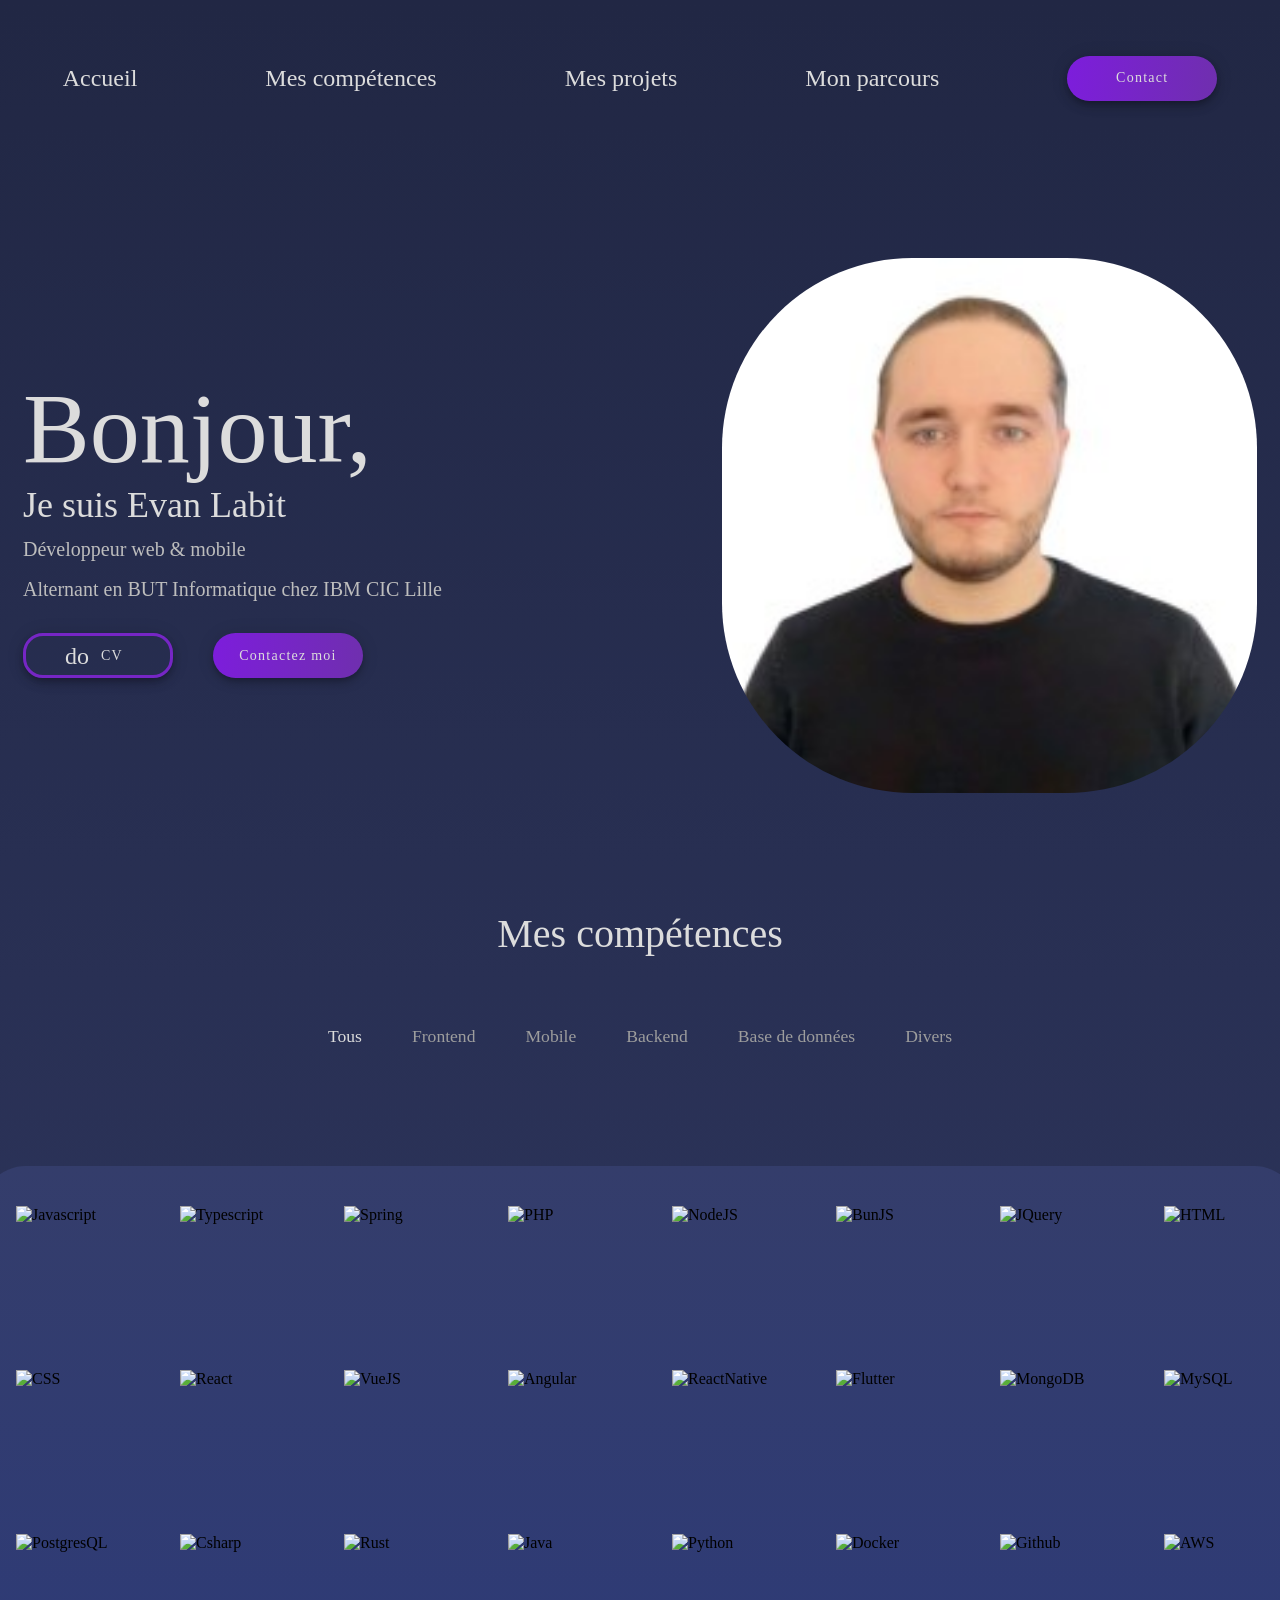
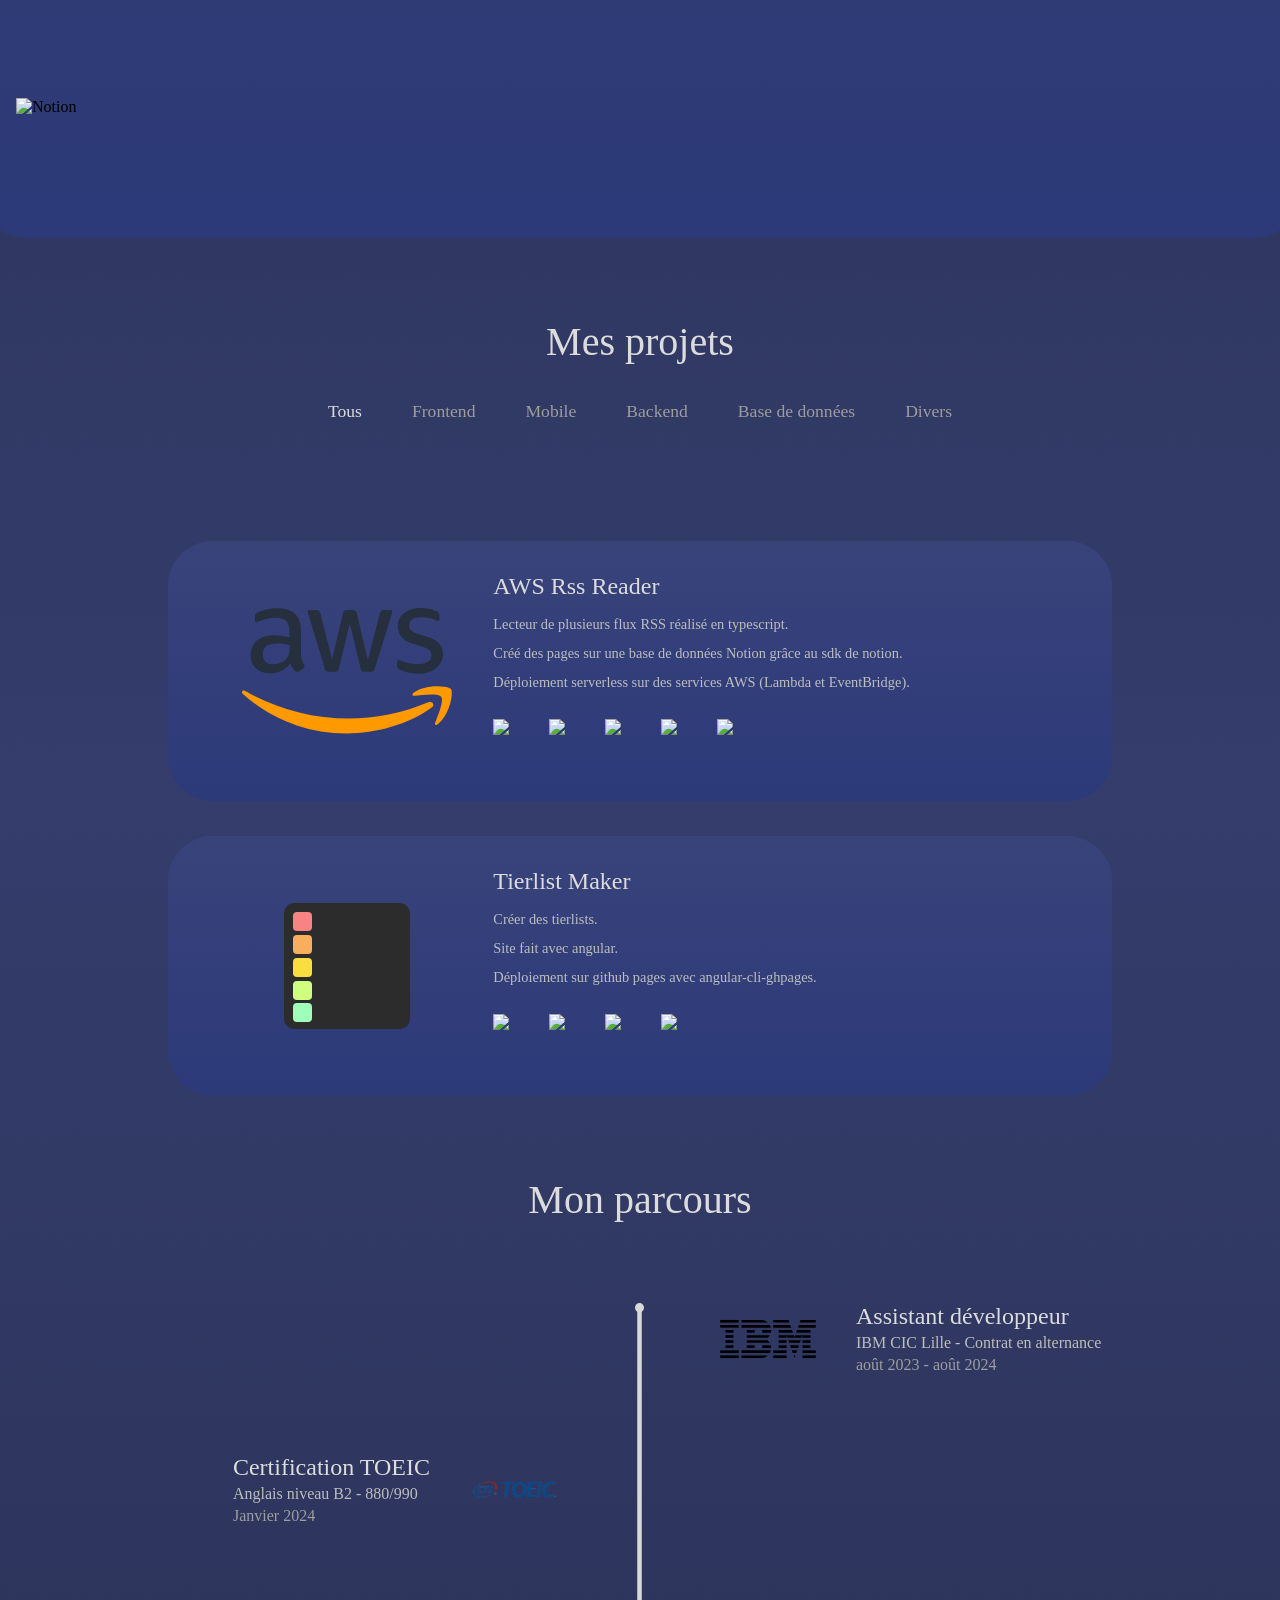
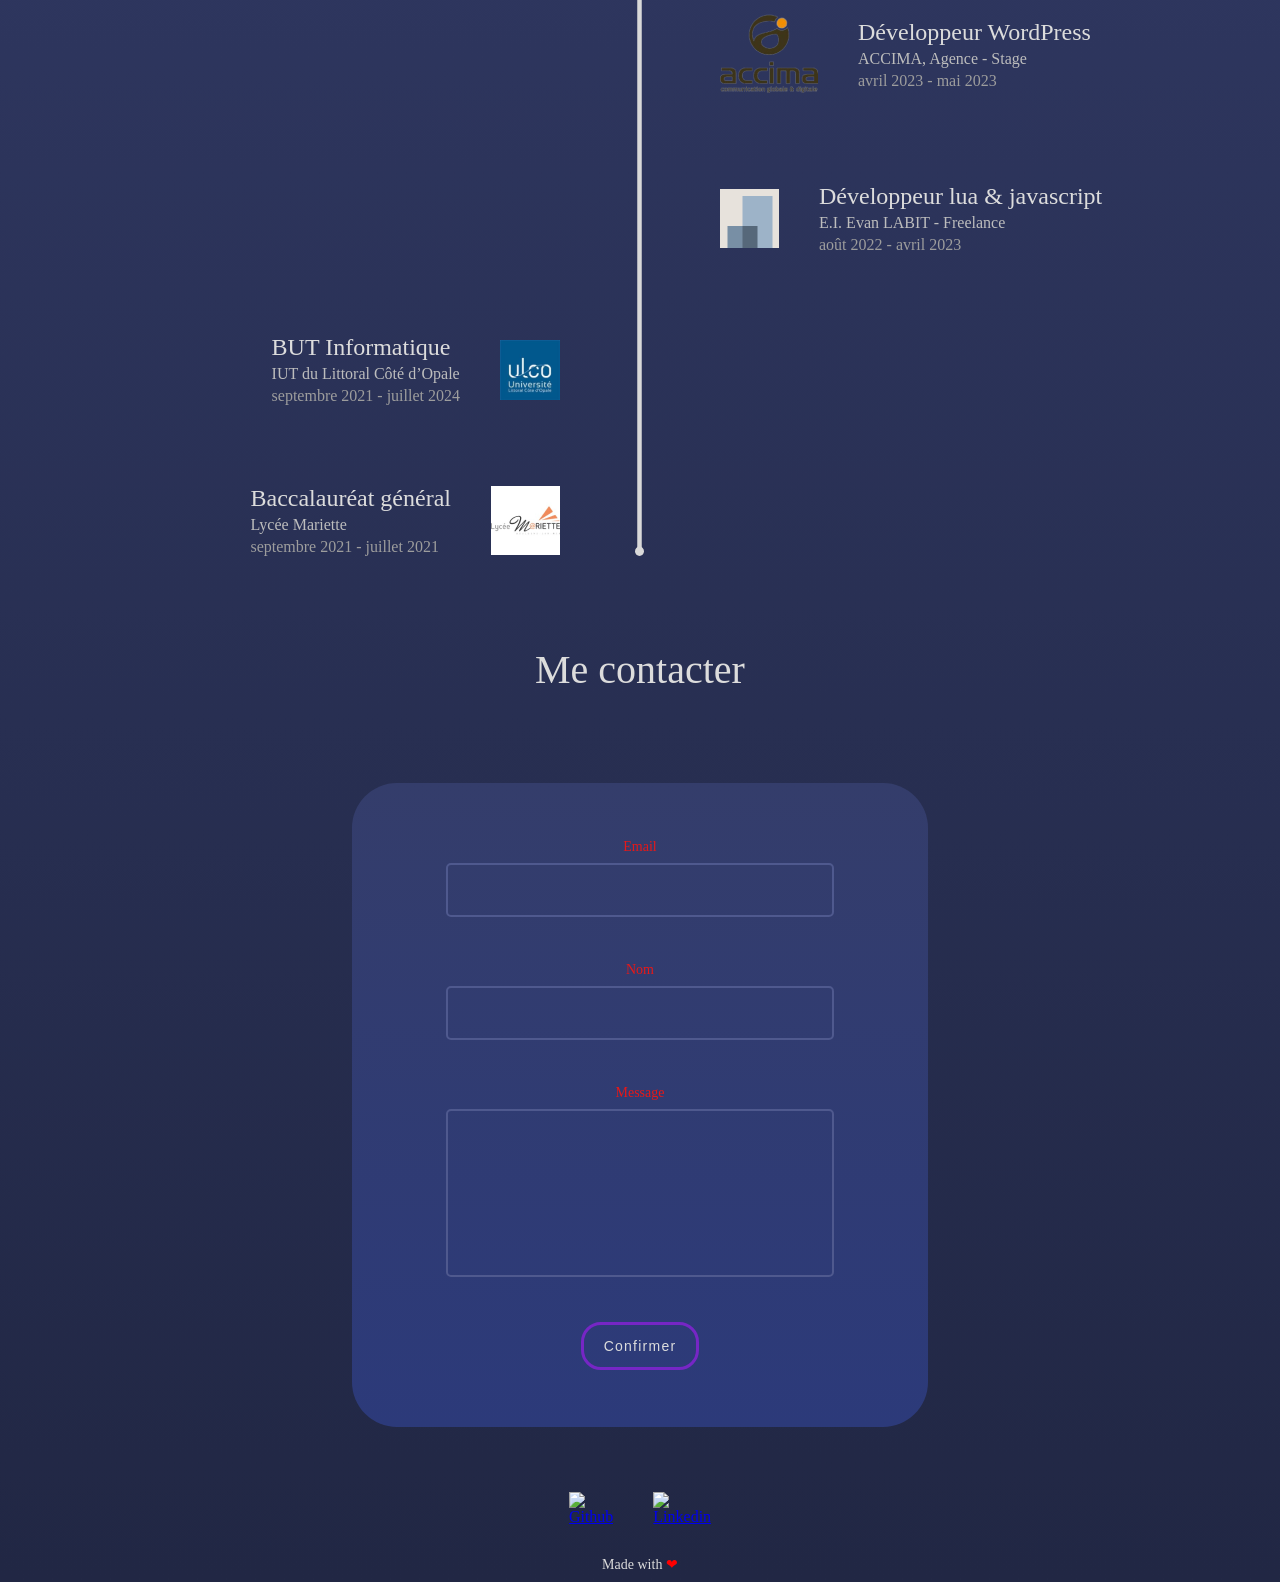
==== commit 3da8d249: "Auto-generated commit" ====
--- a/index.html
+++ b/index.html
@@ -10,12 +10,12 @@
   <style type="text/css">@font-face{font-family:'Lexend';font-style:normal;font-weight:100 900;font-display:swap;src:url(https://fonts.gstatic.com/s/lexend/v19/wlpwgwvFAVdoq2_v9KQU4Wc.woff2) format('woff2');unicode-range:U+0102-0103, U+0110-0111, U+0128-0129, U+0168-0169, U+01A0-01A1, U+01AF-01B0, U+0300-0301, U+0303-0304, U+0308-0309, U+0323, U+0329, U+1EA0-1EF9, U+20AB;}@font-face{font-family:'Lexend';font-style:normal;font-weight:100 900;font-display:swap;src:url(https://fonts.gstatic.com/s/lexend/v19/wlpwgwvFAVdoq2_v9aQU4Wc.woff2) format('woff2');unicode-range:U+0100-02AF, U+0304, U+0308, U+0329, U+1E00-1E9F, U+1EF2-1EFF, U+2020, U+20A0-20AB, U+20AD-20C0, U+2113, U+2C60-2C7F, U+A720-A7FF;}@font-face{font-family:'Lexend';font-style:normal;font-weight:100 900;font-display:swap;src:url(https://fonts.gstatic.com/s/lexend/v19/wlpwgwvFAVdoq2_v-6QU.woff2) format('woff2');unicode-range:U+0000-00FF, U+0131, U+0152-0153, U+02BB-02BC, U+02C6, U+02DA, U+02DC, U+0304, U+0308, U+0329, U+2000-206F, U+2074, U+20AC, U+2122, U+2191, U+2193, U+2212, U+2215, U+FEFF, U+FFFD;}</style>
   <style type="text/css">@font-face{font-family:'Material Icons';font-style:normal;font-weight:400;src:url(https://fonts.gstatic.com/s/materialicons/v142/flUhRq6tzZclQEJ-Vdg-IuiaDsNc.woff2) format('woff2');}.material-icons{font-family:'Material Icons';font-weight:normal;font-style:normal;font-size:24px;line-height:1;letter-spacing:normal;text-transform:none;display:inline-block;white-space:nowrap;word-wrap:normal;direction:ltr;-webkit-font-feature-settings:'liga';-webkit-font-smoothing:antialiased;}</style>
 <style>.mat-mdc-focus-indicator{position:relative}.mat-mdc-focus-indicator:before{inset:0;position:absolute;box-sizing:border-box;pointer-events:none;display:var(--mat-mdc-focus-indicator-display, none);border:var(--mat-mdc-focus-indicator-border-width, 3px) var(--mat-mdc-focus-indicator-border-style, solid) var(--mat-mdc-focus-indicator-border-color, transparent);border-radius:var(--mat-mdc-focus-indicator-border-radius, 4px)}.mat-mdc-focus-indicator:focus:before{content:""}html{--mat-ripple-color:rgba(255, 255, 255, .1)}html{--mat-option-selected-state-label-text-color:#7b1fa2;--mat-option-label-text-color:white;--mat-option-hover-state-layer-color:rgba(255, 255, 255, .08);--mat-option-focus-state-layer-color:rgba(255, 255, 255, .08);--mat-option-selected-state-layer-color:rgba(255, 255, 255, .08)}html{--mat-optgroup-label-text-color:white}html{--mat-full-pseudo-checkbox-selected-icon-color:#69f0ae;--mat-full-pseudo-checkbox-selected-checkmark-color:#303030;--mat-full-pseudo-checkbox-unselected-icon-color:rgba(255, 255, 255, .7);--mat-full-pseudo-checkbox-disabled-selected-checkmark-color:#303030;--mat-full-pseudo-checkbox-disabled-unselected-icon-color:#686868;--mat-full-pseudo-checkbox-disabled-selected-icon-color:#686868;--mat-minimal-pseudo-checkbox-selected-checkmark-color:#69f0ae;--mat-minimal-pseudo-checkbox-disabled-selected-checkmark-color:#686868}html{--mat-app-background-color:#303030;--mat-app-text-color:white}html{--mat-option-label-text-font:Roboto, sans-serif;--mat-option-label-text-line-height:24px;--mat-option-label-text-size:16px;--mat-option-label-text-tracking:.03125em;--mat-option-label-text-weight:400}html{--mat-optgroup-label-text-font:Roboto, sans-serif;--mat-optgroup-label-text-line-height:24px;--mat-optgroup-label-text-size:16px;--mat-optgroup-label-text-tracking:.03125em;--mat-optgroup-label-text-weight:400}html{--mdc-elevated-card-container-shape:4px;--mdc-outlined-card-container-shape:4px;--mdc-outlined-card-outline-width:1px}html{--mdc-elevated-card-container-color:#424242;--mdc-elevated-card-container-elevation:0px 2px 1px -1px rgba(0, 0, 0, .2), 0px 1px 1px 0px rgba(0, 0, 0, .14), 0px 1px 3px 0px rgba(0, 0, 0, .12);--mdc-outlined-card-container-color:#424242;--mdc-outlined-card-outline-color:rgba(255, 255, 255, .12);--mdc-outlined-card-container-elevation:0px 0px 0px 0px rgba(0, 0, 0, .2), 0px 0px 0px 0px rgba(0, 0, 0, .14), 0px 0px 0px 0px rgba(0, 0, 0, .12);--mat-card-subtitle-text-color:rgba(255, 255, 255, .7)}html{--mat-card-title-text-font:Roboto, sans-serif;--mat-card-title-text-line-height:32px;--mat-card-title-text-size:20px;--mat-card-title-text-tracking:.0125em;--mat-card-title-text-weight:500;--mat-card-subtitle-text-font:Roboto, sans-serif;--mat-card-subtitle-text-line-height:22px;--mat-card-subtitle-text-size:14px;--mat-card-subtitle-text-tracking:.0071428571em;--mat-card-subtitle-text-weight:500}html{--mdc-linear-progress-active-indicator-height:4px;--mdc-linear-progress-track-height:4px;--mdc-linear-progress-track-shape:0}html{--mdc-plain-tooltip-container-shape:4px;--mdc-plain-tooltip-supporting-text-line-height:16px}html{--mdc-plain-tooltip-container-color:#616161;--mdc-plain-tooltip-supporting-text-color:#fff}html{--mdc-plain-tooltip-supporting-text-font:Roboto, sans-serif;--mdc-plain-tooltip-supporting-text-size:12px;--mdc-plain-tooltip-supporting-text-weight:400;--mdc-plain-tooltip-supporting-text-tracking:.0333333333em}html{--mdc-filled-text-field-active-indicator-height:1px;--mdc-filled-text-field-focus-active-indicator-height:2px;--mdc-filled-text-field-container-shape:4px;--mdc-outlined-text-field-outline-width:1px;--mdc-outlined-text-field-focus-outline-width:2px;--mdc-outlined-text-field-container-shape:4px}html{--mdc-filled-text-field-caret-color:#7b1fa2;--mdc-filled-text-field-focus-active-indicator-color:#7b1fa2;--mdc-filled-text-field-focus-label-text-color:rgba(123, 31, 162, .87);--mdc-filled-text-field-container-color:#4a4a4a;--mdc-filled-text-field-disabled-container-color:#464646;--mdc-filled-text-field-label-text-color:rgba(255, 255, 255, .6);--mdc-filled-text-field-hover-label-text-color:rgba(255, 255, 255, .6);--mdc-filled-text-field-disabled-label-text-color:rgba(255, 255, 255, .38);--mdc-filled-text-field-input-text-color:rgba(255, 255, 255, .87);--mdc-filled-text-field-disabled-input-text-color:rgba(255, 255, 255, .38);--mdc-filled-text-field-input-text-placeholder-color:rgba(255, 255, 255, .6);--mdc-filled-text-field-error-hover-label-text-color:#f44336;--mdc-filled-text-field-error-focus-label-text-color:#f44336;--mdc-filled-text-field-error-label-text-color:#f44336;--mdc-filled-text-field-error-caret-color:#f44336;--mdc-filled-text-field-active-indicator-color:rgba(255, 255, 255, .42);--mdc-filled-text-field-disabled-active-indicator-color:rgba(255, 255, 255, .06);--mdc-filled-text-field-hover-active-indicator-color:rgba(255, 255, 255, .87);--mdc-filled-text-field-error-active-indicator-color:#f44336;--mdc-filled-text-field-error-focus-active-indicator-color:#f44336;--mdc-filled-text-field-error-hover-active-indicator-color:#f44336;--mdc-outlined-text-field-caret-color:#7b1fa2;--mdc-outlined-text-field-focus-outline-color:#7b1fa2;--mdc-outlined-text-field-focus-label-text-color:rgba(123, 31, 162, .87);--mdc-outlined-text-field-label-text-color:rgba(255, 255, 255, .6);--mdc-outlined-text-field-hover-label-text-color:rgba(255, 255, 255, .6);--mdc-outlined-text-field-disabled-label-text-color:rgba(255, 255, 255, .38);--mdc-outlined-text-field-input-text-color:rgba(255, 255, 255, .87);--mdc-outlined-text-field-disabled-input-text-color:rgba(255, 255, 255, .38);--mdc-outlined-text-field-input-text-placeholder-color:rgba(255, 255, 255, .6);--mdc-outlined-text-field-error-caret-color:#f44336;--mdc-outlined-text-field-error-focus-label-text-color:#f44336;--mdc-outlined-text-field-error-label-text-color:#f44336;--mdc-outlined-text-field-error-hover-label-text-color:#f44336;--mdc-outlined-text-field-outline-color:rgba(255, 255, 255, .38);--mdc-outlined-text-field-disabled-outline-color:rgba(255, 255, 255, .06);--mdc-outlined-text-field-hover-outline-color:rgba(255, 255, 255, .87);--mdc-outlined-text-field-error-focus-outline-color:#f44336;--mdc-outlined-text-field-error-hover-outline-color:#f44336;--mdc-outlined-text-field-error-outline-color:#f44336;--mat-form-field-focus-select-arrow-color:rgba(123, 31, 162, .87);--mat-form-field-disabled-input-text-placeholder-color:rgba(255, 255, 255, .38);--mat-form-field-state-layer-color:rgba(255, 255, 255, .87);--mat-form-field-error-text-color:#f44336;--mat-form-field-select-option-text-color:rgba(0, 0, 0, .87);--mat-form-field-select-disabled-option-text-color:rgba(0, 0, 0, .38);--mat-form-field-leading-icon-color:unset;--mat-form-field-disabled-leading-icon-color:unset;--mat-form-field-trailing-icon-color:unset;--mat-form-field-disabled-trailing-icon-color:unset;--mat-form-field-error-focus-trailing-icon-color:unset;--mat-form-field-error-hover-trailing-icon-color:unset;--mat-form-field-error-trailing-icon-color:unset;--mat-form-field-enabled-select-arrow-color:rgba(255, 255, 255, .54);--mat-form-field-disabled-select-arrow-color:rgba(255, 255, 255, .38);--mat-form-field-hover-state-layer-opacity:.08;--mat-form-field-focus-state-layer-opacity:.24}html{--mat-form-field-container-height:56px;--mat-form-field-filled-label-display:block;--mat-form-field-container-vertical-padding:16px;--mat-form-field-filled-with-label-container-padding-top:24px;--mat-form-field-filled-with-label-container-padding-bottom:8px}html{--mdc-filled-text-field-label-text-font:Roboto, sans-serif;--mdc-filled-text-field-label-text-size:16px;--mdc-filled-text-field-label-text-tracking:.03125em;--mdc-filled-text-field-label-text-weight:400;--mdc-outlined-text-field-label-text-font:Roboto, sans-serif;--mdc-outlined-text-field-label-text-size:16px;--mdc-outlined-text-field-label-text-tracking:.03125em;--mdc-outlined-text-field-label-text-weight:400;--mat-form-field-container-text-font:Roboto, sans-serif;--mat-form-field-container-text-line-height:24px;--mat-form-field-container-text-size:16px;--mat-form-field-container-text-tracking:.03125em;--mat-form-field-container-text-weight:400;--mat-form-field-outlined-label-text-populated-size:16px;--mat-form-field-subscript-text-font:Roboto, sans-serif;--mat-form-field-subscript-text-line-height:20px;--mat-form-field-subscript-text-size:12px;--mat-form-field-subscript-text-tracking:.0333333333em;--mat-form-field-subscript-text-weight:400}html{--mat-select-container-elevation-shadow:0px 5px 5px -3px rgba(0, 0, 0, .2), 0px 8px 10px 1px rgba(0, 0, 0, .14), 0px 3px 14px 2px rgba(0, 0, 0, .12)}html{--mat-select-panel-background-color:#424242;--mat-select-enabled-trigger-text-color:rgba(255, 255, 255, .87);--mat-select-disabled-trigger-text-color:rgba(255, 255, 255, .38);--mat-select-placeholder-text-color:rgba(255, 255, 255, .6);--mat-select-enabled-arrow-color:rgba(255, 255, 255, .54);--mat-select-disabled-arrow-color:rgba(255, 255, 255, .38);--mat-select-focused-arrow-color:rgba(123, 31, 162, .87);--mat-select-invalid-arrow-color:rgba(244, 67, 54, .87)}html{--mat-select-arrow-transform:translateY(-8px)}html{--mat-select-trigger-text-font:Roboto, sans-serif;--mat-select-trigger-text-line-height:24px;--mat-select-trigger-text-size:16px;--mat-select-trigger-text-tracking:.03125em;--mat-select-trigger-text-weight:400}html{--mat-autocomplete-container-shape:4px;--mat-autocomplete-container-elevation-shadow:0px 5px 5px -3px rgba(0, 0, 0, .2), 0px 8px 10px 1px rgba(0, 0, 0, .14), 0px 3px 14px 2px rgba(0, 0, 0, .12)}html{--mat-autocomplete-background-color:#424242}html{--mdc-dialog-container-elevation-shadow:0px 11px 15px -7px rgba(0, 0, 0, .2), 0px 24px 38px 3px rgba(0, 0, 0, .14), 0px 9px 46px 8px rgba(0, 0, 0, .12);--mdc-dialog-container-shadow-color:#000;--mdc-dialog-container-shape:4px;--mat-dialog-container-max-width:80vw;--mat-dialog-container-small-max-width:80vw;--mat-dialog-container-min-width:0;--mat-dialog-actions-alignment:start;--mat-dialog-actions-padding:8px;--mat-dialog-content-padding:20px 24px;--mat-dialog-with-actions-content-padding:20px 24px;--mat-dialog-headline-padding:0 24px 9px}html{--mdc-dialog-container-color:#424242;--mdc-dialog-subhead-color:rgba(255, 255, 255, .87);--mdc-dialog-supporting-text-color:rgba(255, 255, 255, .6)}html{--mdc-dialog-subhead-font:Roboto, sans-serif;--mdc-dialog-subhead-line-height:32px;--mdc-dialog-subhead-size:20px;--mdc-dialog-subhead-weight:500;--mdc-dialog-subhead-tracking:.0125em;--mdc-dialog-supporting-text-font:Roboto, sans-serif;--mdc-dialog-supporting-text-line-height:24px;--mdc-dialog-supporting-text-size:16px;--mdc-dialog-supporting-text-weight:400;--mdc-dialog-supporting-text-tracking:.03125em}html{--mdc-switch-disabled-selected-icon-opacity:.38;--mdc-switch-disabled-track-opacity:.12;--mdc-switch-disabled-unselected-icon-opacity:.38;--mdc-switch-handle-height:20px;--mdc-switch-handle-shape:10px;--mdc-switch-handle-width:20px;--mdc-switch-selected-icon-size:18px;--mdc-switch-track-height:14px;--mdc-switch-track-shape:7px;--mdc-switch-track-width:36px;--mdc-switch-unselected-icon-size:18px;--mdc-switch-selected-focus-state-layer-opacity:.12;--mdc-switch-selected-hover-state-layer-opacity:.04;--mdc-switch-selected-pressed-state-layer-opacity:.1;--mdc-switch-unselected-focus-state-layer-opacity:.12;--mdc-switch-unselected-hover-state-layer-opacity:.04;--mdc-switch-unselected-pressed-state-layer-opacity:.1;--mat-switch-disabled-selected-handle-opacity:.38;--mat-switch-disabled-unselected-handle-opacity:.38;--mat-switch-unselected-handle-size:20px;--mat-switch-selected-handle-size:20px;--mat-switch-pressed-handle-size:20px;--mat-switch-with-icon-handle-size:20px;--mat-switch-selected-handle-horizontal-margin:0;--mat-switch-selected-with-icon-handle-horizontal-margin:0;--mat-switch-selected-pressed-handle-horizontal-margin:0;--mat-switch-unselected-handle-horizontal-margin:0;--mat-switch-unselected-with-icon-handle-horizontal-margin:0;--mat-switch-unselected-pressed-handle-horizontal-margin:0;--mat-switch-visible-track-opacity:1;--mat-switch-hidden-track-opacity:1;--mat-switch-visible-track-transition:transform 75ms 0ms cubic-bezier(0, 0, .2, 1);--mat-switch-hidden-track-transition:transform 75ms 0ms cubic-bezier(.4, 0, .6, 1);--mat-switch-track-outline-width:1px;--mat-switch-track-outline-color:transparent;--mat-switch-selected-track-outline-width:1px;--mat-switch-disabled-unselected-track-outline-width:1px;--mat-switch-disabled-unselected-track-outline-color:transparent}html{--mdc-switch-selected-focus-state-layer-color:#ba68c8;--mdc-switch-selected-handle-color:#ba68c8;--mdc-switch-selected-hover-state-layer-color:#ba68c8;--mdc-switch-selected-pressed-state-layer-color:#ba68c8;--mdc-switch-selected-focus-handle-color:#ce93d8;--mdc-switch-selected-hover-handle-color:#ce93d8;--mdc-switch-selected-pressed-handle-color:#ce93d8;--mdc-switch-selected-focus-track-color:#8e24aa;--mdc-switch-selected-hover-track-color:#8e24aa;--mdc-switch-selected-pressed-track-color:#8e24aa;--mdc-switch-selected-track-color:#8e24aa;--mdc-switch-disabled-selected-handle-color:#000;--mdc-switch-disabled-selected-icon-color:#212121;--mdc-switch-disabled-selected-track-color:#f5f5f5;--mdc-switch-disabled-unselected-handle-color:#000;--mdc-switch-disabled-unselected-icon-color:#212121;--mdc-switch-disabled-unselected-track-color:#f5f5f5;--mdc-switch-handle-surface-color:var(--mdc-theme-surface, #fff);--mdc-switch-handle-elevation-shadow:0px 2px 1px -1px rgba(0, 0, 0, .2), 0px 1px 1px 0px rgba(0, 0, 0, .14), 0px 1px 3px 0px rgba(0, 0, 0, .12);--mdc-switch-handle-shadow-color:black;--mdc-switch-disabled-handle-elevation-shadow:0px 0px 0px 0px rgba(0, 0, 0, .2), 0px 0px 0px 0px rgba(0, 0, 0, .14), 0px 0px 0px 0px rgba(0, 0, 0, .12);--mdc-switch-selected-icon-color:#212121;--mdc-switch-unselected-focus-handle-color:#fafafa;--mdc-switch-unselected-focus-state-layer-color:#f5f5f5;--mdc-switch-unselected-focus-track-color:#616161;--mdc-switch-unselected-handle-color:#9e9e9e;--mdc-switch-unselected-hover-handle-color:#fafafa;--mdc-switch-unselected-hover-state-layer-color:#f5f5f5;--mdc-switch-unselected-hover-track-color:#616161;--mdc-switch-unselected-icon-color:#212121;--mdc-switch-unselected-pressed-handle-color:#fafafa;--mdc-switch-unselected-pressed-state-layer-color:#f5f5f5;--mdc-switch-unselected-pressed-track-color:#616161;--mdc-switch-unselected-track-color:#616161;--mdc-switch-disabled-label-text-color: rgba(255, 255, 255, .5)}html{--mdc-switch-state-layer-size:40px}html{--mdc-radio-disabled-selected-icon-opacity:.38;--mdc-radio-disabled-unselected-icon-opacity:.38;--mdc-radio-state-layer-size:40px}html{--mdc-radio-state-layer-size:40px;--mat-radio-touch-target-display:block}html{--mat-slider-value-indicator-width:auto;--mat-slider-value-indicator-height:32px;--mat-slider-value-indicator-caret-display:block;--mat-slider-value-indicator-border-radius:4px;--mat-slider-value-indicator-padding:0 12px;--mat-slider-value-indicator-text-transform:none;--mat-slider-value-indicator-container-transform:translateX(-50%);--mdc-slider-active-track-height:6px;--mdc-slider-active-track-shape:9999px;--mdc-slider-handle-height:20px;--mdc-slider-handle-shape:50%;--mdc-slider-handle-width:20px;--mdc-slider-inactive-track-height:4px;--mdc-slider-inactive-track-shape:9999px;--mdc-slider-with-overlap-handle-outline-width:1px;--mdc-slider-with-tick-marks-active-container-opacity:.6;--mdc-slider-with-tick-marks-container-shape:50%;--mdc-slider-with-tick-marks-container-size:2px;--mdc-slider-with-tick-marks-inactive-container-opacity:.6}html{--mdc-slider-handle-color:#7b1fa2;--mdc-slider-focus-handle-color:#7b1fa2;--mdc-slider-hover-handle-color:#7b1fa2;--mdc-slider-active-track-color:#7b1fa2;--mdc-slider-inactive-track-color:#7b1fa2;--mdc-slider-with-tick-marks-inactive-container-color:#7b1fa2;--mdc-slider-with-tick-marks-active-container-color:white;--mdc-slider-disabled-active-track-color:#fff;--mdc-slider-disabled-handle-color:#fff;--mdc-slider-disabled-inactive-track-color:#fff;--mdc-slider-label-container-color:#fff;--mdc-slider-label-label-text-color:#000;--mdc-slider-with-overlap-handle-outline-color:#fff;--mdc-slider-with-tick-marks-disabled-container-color:#fff;--mdc-slider-handle-elevation:0px 2px 1px -1px rgba(0, 0, 0, .2), 0px 1px 1px 0px rgba(0, 0, 0, .14), 0px 1px 3px 0px rgba(0, 0, 0, .12);--mat-slider-ripple-color:#7b1fa2;--mat-slider-hover-state-layer-color:rgba(123, 31, 162, .05);--mat-slider-focus-state-layer-color:rgba(123, 31, 162, .2);--mat-slider-value-indicator-opacity:.9}html{--mdc-slider-label-label-text-font:Roboto, sans-serif;--mdc-slider-label-label-text-size:14px;--mdc-slider-label-label-text-line-height:22px;--mdc-slider-label-label-text-tracking:.0071428571em;--mdc-slider-label-label-text-weight:500}html{--mat-menu-container-shape:4px;--mat-menu-divider-bottom-spacing:0;--mat-menu-divider-top-spacing:0;--mat-menu-item-spacing:16px;--mat-menu-item-icon-size:24px;--mat-menu-item-leading-spacing:16px;--mat-menu-item-trailing-spacing:16px;--mat-menu-item-with-icon-leading-spacing:16px;--mat-menu-item-with-icon-trailing-spacing:16px}html{--mat-menu-item-label-text-color:white;--mat-menu-item-icon-color:white;--mat-menu-item-hover-state-layer-color:rgba(255, 255, 255, .08);--mat-menu-item-focus-state-layer-color:rgba(255, 255, 255, .08);--mat-menu-container-color:#424242;--mat-menu-divider-color:rgba(255, 255, 255, .12)}html{--mat-menu-item-label-text-font:Roboto, sans-serif;--mat-menu-item-label-text-size:16px;--mat-menu-item-label-text-tracking:.03125em;--mat-menu-item-label-text-line-height:24px;--mat-menu-item-label-text-weight:400}html{--mdc-list-list-item-container-shape:0;--mdc-list-list-item-leading-avatar-shape:50%;--mdc-list-list-item-container-color:transparent;--mdc-list-list-item-selected-container-color:transparent;--mdc-list-list-item-leading-avatar-color:transparent;--mdc-list-list-item-leading-icon-size:24px;--mdc-list-list-item-leading-avatar-size:40px;--mdc-list-list-item-trailing-icon-size:24px;--mdc-list-list-item-disabled-state-layer-color:transparent;--mdc-list-list-item-disabled-state-layer-opacity:0;--mdc-list-list-item-disabled-label-text-opacity:.38;--mdc-list-list-item-disabled-leading-icon-opacity:.38;--mdc-list-list-item-disabled-trailing-icon-opacity:.38;--mat-list-active-indicator-color:transparent;--mat-list-active-indicator-shape:0}html{--mdc-list-list-item-label-text-color:white;--mdc-list-list-item-supporting-text-color:rgba(255, 255, 255, .7);--mdc-list-list-item-leading-icon-color:rgba(255, 255, 255, .5);--mdc-list-list-item-trailing-supporting-text-color:rgba(255, 255, 255, .5);--mdc-list-list-item-trailing-icon-color:rgba(255, 255, 255, .5);--mdc-list-list-item-selected-trailing-icon-color:rgba(255, 255, 255, .5);--mdc-list-list-item-disabled-label-text-color:white;--mdc-list-list-item-disabled-leading-icon-color:white;--mdc-list-list-item-disabled-trailing-icon-color:white;--mdc-list-list-item-hover-label-text-color:white;--mdc-list-list-item-hover-leading-icon-color:rgba(255, 255, 255, .5);--mdc-list-list-item-hover-trailing-icon-color:rgba(255, 255, 255, .5);--mdc-list-list-item-focus-label-text-color:white;--mdc-list-list-item-hover-state-layer-color:white;--mdc-list-list-item-hover-state-layer-opacity:.08;--mdc-list-list-item-focus-state-layer-color:white;--mdc-list-list-item-focus-state-layer-opacity:.24}html{--mdc-list-list-item-one-line-container-height:48px;--mdc-list-list-item-two-line-container-height:64px;--mdc-list-list-item-three-line-container-height:88px;--mat-list-list-item-leading-icon-start-space:16px;--mat-list-list-item-leading-icon-end-space:32px}html{--mdc-list-list-item-label-text-font:Roboto, sans-serif;--mdc-list-list-item-label-text-line-height:24px;--mdc-list-list-item-label-text-size:16px;--mdc-list-list-item-label-text-tracking:.03125em;--mdc-list-list-item-label-text-weight:400;--mdc-list-list-item-supporting-text-font:Roboto, sans-serif;--mdc-list-list-item-supporting-text-line-height:20px;--mdc-list-list-item-supporting-text-size:14px;--mdc-list-list-item-supporting-text-tracking:.0178571429em;--mdc-list-list-item-supporting-text-weight:400;--mdc-list-list-item-trailing-supporting-text-font:Roboto, sans-serif;--mdc-list-list-item-trailing-supporting-text-line-height:20px;--mdc-list-list-item-trailing-supporting-text-size:12px;--mdc-list-list-item-trailing-supporting-text-tracking:.0333333333em;--mdc-list-list-item-trailing-supporting-text-weight:400}html{--mat-paginator-container-text-color:rgba(255, 255, 255, .87);--mat-paginator-container-background-color:#424242;--mat-paginator-enabled-icon-color:rgba(255, 255, 255, .54);--mat-paginator-disabled-icon-color:rgba(255, 255, 255, .12)}html{--mat-paginator-container-size:56px;--mat-paginator-form-field-container-height:40px;--mat-paginator-form-field-container-vertical-padding:8px}html{--mat-paginator-container-text-font:Roboto, sans-serif;--mat-paginator-container-text-line-height:20px;--mat-paginator-container-text-size:12px;--mat-paginator-container-text-tracking:.0333333333em;--mat-paginator-container-text-weight:400;--mat-paginator-select-trigger-text-size:12px}html{--mdc-tab-indicator-active-indicator-height:2px;--mdc-tab-indicator-active-indicator-shape:0;--mdc-secondary-navigation-tab-container-height:48px;--mat-tab-header-divider-color:transparent;--mat-tab-header-divider-height:0}html{--mdc-checkbox-disabled-selected-checkmark-color:#fff;--mdc-checkbox-selected-focus-state-layer-opacity:.16;--mdc-checkbox-selected-hover-state-layer-opacity:.04;--mdc-checkbox-selected-pressed-state-layer-opacity:.16;--mdc-checkbox-unselected-focus-state-layer-opacity:.16;--mdc-checkbox-unselected-hover-state-layer-opacity:.04;--mdc-checkbox-unselected-pressed-state-layer-opacity:.16}html{--mdc-checkbox-disabled-selected-icon-color:rgba(255, 255, 255, .38);--mdc-checkbox-disabled-unselected-icon-color:rgba(255, 255, 255, .38);--mdc-checkbox-selected-checkmark-color:black;--mdc-checkbox-selected-focus-icon-color:#69f0ae;--mdc-checkbox-selected-hover-icon-color:#69f0ae;--mdc-checkbox-selected-icon-color:#69f0ae;--mdc-checkbox-selected-pressed-icon-color:#69f0ae;--mdc-checkbox-unselected-focus-icon-color:#eeeeee;--mdc-checkbox-unselected-hover-icon-color:#eeeeee;--mdc-checkbox-unselected-icon-color:rgba(255, 255, 255, .54);--mdc-checkbox-unselected-pressed-icon-color:rgba(255, 255, 255, .54);--mdc-checkbox-selected-focus-state-layer-color:#69f0ae;--mdc-checkbox-selected-hover-state-layer-color:#69f0ae;--mdc-checkbox-selected-pressed-state-layer-color:#69f0ae;--mdc-checkbox-unselected-focus-state-layer-color:white;--mdc-checkbox-unselected-hover-state-layer-color:white;--mdc-checkbox-unselected-pressed-state-layer-color:white;--mat-checkbox-disabled-label-color:rgba(255, 255, 255, .5)}html{--mdc-checkbox-state-layer-size:40px;--mat-checkbox-touch-target-display:block}html{--mdc-text-button-container-shape:4px;--mdc-text-button-keep-touch-target:false;--mdc-filled-button-container-shape:4px;--mdc-filled-button-keep-touch-target:false;--mdc-protected-button-container-shape:4px;--mdc-protected-button-keep-touch-target:false;--mdc-outlined-button-keep-touch-target:false;--mdc-outlined-button-outline-width:1px;--mdc-outlined-button-container-shape:4px;--mat-text-button-horizontal-padding:8px;--mat-text-button-with-icon-horizontal-padding:8px;--mat-text-button-icon-spacing:8px;--mat-text-button-icon-offset:0;--mat-filled-button-horizontal-padding:16px;--mat-filled-button-icon-spacing:8px;--mat-filled-button-icon-offset:-4px;--mat-protected-button-horizontal-padding:16px;--mat-protected-button-icon-spacing:8px;--mat-protected-button-icon-offset:-4px;--mat-outlined-button-horizontal-padding:15px;--mat-outlined-button-icon-spacing:8px;--mat-outlined-button-icon-offset:-4px}html{--mdc-text-button-label-text-color:white;--mdc-text-button-disabled-label-text-color:rgba(255, 255, 255, .5);--mat-text-button-state-layer-color:white;--mat-text-button-disabled-state-layer-color:white;--mat-text-button-ripple-color:rgba(255, 255, 255, .1);--mat-text-button-hover-state-layer-opacity:.08;--mat-text-button-focus-state-layer-opacity:.24;--mat-text-button-pressed-state-layer-opacity:.24;--mdc-filled-button-container-color:#424242;--mdc-filled-button-label-text-color:white;--mdc-filled-button-disabled-container-color:rgba(255, 255, 255, .12);--mdc-filled-button-disabled-label-text-color:rgba(255, 255, 255, .5);--mat-filled-button-state-layer-color:white;--mat-filled-button-disabled-state-layer-color:white;--mat-filled-button-ripple-color:rgba(255, 255, 255, .1);--mat-filled-button-hover-state-layer-opacity:.08;--mat-filled-button-focus-state-layer-opacity:.24;--mat-filled-button-pressed-state-layer-opacity:.24;--mdc-protected-button-container-color:#424242;--mdc-protected-button-label-text-color:white;--mdc-protected-button-disabled-container-color:rgba(255, 255, 255, .12);--mdc-protected-button-disabled-label-text-color:rgba(255, 255, 255, .5);--mdc-protected-button-container-elevation-shadow:0px 3px 1px -2px rgba(0, 0, 0, .2), 0px 2px 2px 0px rgba(0, 0, 0, .14), 0px 1px 5px 0px rgba(0, 0, 0, .12);--mdc-protected-button-disabled-container-elevation-shadow:0px 0px 0px 0px rgba(0, 0, 0, .2), 0px 0px 0px 0px rgba(0, 0, 0, .14), 0px 0px 0px 0px rgba(0, 0, 0, .12);--mdc-protected-button-focus-container-elevation-shadow:0px 2px 4px -1px rgba(0, 0, 0, .2), 0px 4px 5px 0px rgba(0, 0, 0, .14), 0px 1px 10px 0px rgba(0, 0, 0, .12);--mdc-protected-button-hover-container-elevation-shadow:0px 2px 4px -1px rgba(0, 0, 0, .2), 0px 4px 5px 0px rgba(0, 0, 0, .14), 0px 1px 10px 0px rgba(0, 0, 0, .12);--mdc-protected-button-pressed-container-elevation-shadow:0px 5px 5px -3px rgba(0, 0, 0, .2), 0px 8px 10px 1px rgba(0, 0, 0, .14), 0px 3px 14px 2px rgba(0, 0, 0, .12);--mdc-protected-button-container-shadow-color:#000;--mat-protected-button-state-layer-color:white;--mat-protected-button-disabled-state-layer-color:white;--mat-protected-button-ripple-color:rgba(255, 255, 255, .1);--mat-protected-button-hover-state-layer-opacity:.08;--mat-protected-button-focus-state-layer-opacity:.24;--mat-protected-button-pressed-state-layer-opacity:.24;--mdc-outlined-button-disabled-outline-color:rgba(255, 255, 255, .12);--mdc-outlined-button-disabled-label-text-color:rgba(255, 255, 255, .5);--mdc-outlined-button-label-text-color:white;--mdc-outlined-button-outline-color:rgba(255, 255, 255, .12);--mat-outlined-button-state-layer-color:white;--mat-outlined-button-disabled-state-layer-color:white;--mat-outlined-button-ripple-color:rgba(255, 255, 255, .1);--mat-outlined-button-hover-state-layer-opacity:.08;--mat-outlined-button-focus-state-layer-opacity:.24;--mat-outlined-button-pressed-state-layer-opacity:.24}html{--mdc-text-button-container-height:36px;--mdc-filled-button-container-height:36px;--mdc-outlined-button-container-height:36px;--mdc-protected-button-container-height:36px;--mat-text-button-touch-target-display:block;--mat-filled-button-touch-target-display:block;--mat-protected-button-touch-target-display:block;--mat-outlined-button-touch-target-display:block}html{--mdc-text-button-label-text-font:Roboto, sans-serif;--mdc-text-button-label-text-size:14px;--mdc-text-button-label-text-tracking:.0892857143em;--mdc-text-button-label-text-weight:500;--mdc-text-button-label-text-transform:none;--mdc-filled-button-label-text-font:Roboto, sans-serif;--mdc-filled-button-label-text-size:14px;--mdc-filled-button-label-text-tracking:.0892857143em;--mdc-filled-button-label-text-weight:500;--mdc-filled-button-label-text-transform:none;--mdc-outlined-button-label-text-font:Roboto, sans-serif;--mdc-outlined-button-label-text-size:14px;--mdc-outlined-button-label-text-tracking:.0892857143em;--mdc-outlined-button-label-text-weight:500;--mdc-outlined-button-label-text-transform:none;--mdc-protected-button-label-text-font:Roboto, sans-serif;--mdc-protected-button-label-text-size:14px;--mdc-protected-button-label-text-tracking:.0892857143em;--mdc-protected-button-label-text-weight:500;--mdc-protected-button-label-text-transform:none}html{--mdc-icon-button-icon-size:24px}html{--mdc-icon-button-icon-color:inherit;--mdc-icon-button-disabled-icon-color:rgba(255, 255, 255, .5);--mat-icon-button-state-layer-color:white;--mat-icon-button-disabled-state-layer-color:white;--mat-icon-button-ripple-color:rgba(255, 255, 255, .1);--mat-icon-button-hover-state-layer-opacity:.08;--mat-icon-button-focus-state-layer-opacity:.24;--mat-icon-button-pressed-state-layer-opacity:.24}html{--mat-icon-button-touch-target-display:block}html{--mdc-fab-container-shape:50%;--mdc-fab-icon-size:24px;--mdc-fab-small-container-shape:50%;--mdc-fab-small-icon-size:24px;--mdc-extended-fab-container-height:48px;--mdc-extended-fab-container-shape:24px}html{--mdc-fab-container-color:#424242;--mdc-fab-container-elevation-shadow:0px 3px 5px -1px rgba(0, 0, 0, .2), 0px 6px 10px 0px rgba(0, 0, 0, .14), 0px 1px 18px 0px rgba(0, 0, 0, .12);--mdc-fab-focus-container-elevation-shadow:0px 5px 5px -3px rgba(0, 0, 0, .2), 0px 8px 10px 1px rgba(0, 0, 0, .14), 0px 3px 14px 2px rgba(0, 0, 0, .12);--mdc-fab-hover-container-elevation-shadow:0px 5px 5px -3px rgba(0, 0, 0, .2), 0px 8px 10px 1px rgba(0, 0, 0, .14), 0px 3px 14px 2px rgba(0, 0, 0, .12);--mdc-fab-pressed-container-elevation-shadow:0px 7px 8px -4px rgba(0, 0, 0, .2), 0px 12px 17px 2px rgba(0, 0, 0, .14), 0px 5px 22px 4px rgba(0, 0, 0, .12);--mdc-fab-container-shadow-color:#000;--mat-fab-foreground-color:white;--mat-fab-state-layer-color:white;--mat-fab-disabled-state-layer-color:white;--mat-fab-ripple-color:rgba(255, 255, 255, .1);--mat-fab-hover-state-layer-opacity:.08;--mat-fab-focus-state-layer-opacity:.24;--mat-fab-pressed-state-layer-opacity:.24;--mat-fab-disabled-state-container-color:rgba(255, 255, 255, .12);--mat-fab-disabled-state-foreground-color:rgba(255, 255, 255, .5);--mdc-fab-small-container-color:#424242;--mdc-fab-small-container-elevation-shadow:0px 3px 5px -1px rgba(0, 0, 0, .2), 0px 6px 10px 0px rgba(0, 0, 0, .14), 0px 1px 18px 0px rgba(0, 0, 0, .12);--mdc-fab-small-focus-container-elevation-shadow:0px 5px 5px -3px rgba(0, 0, 0, .2), 0px 8px 10px 1px rgba(0, 0, 0, .14), 0px 3px 14px 2px rgba(0, 0, 0, .12);--mdc-fab-small-hover-container-elevation-shadow:0px 5px 5px -3px rgba(0, 0, 0, .2), 0px 8px 10px 1px rgba(0, 0, 0, .14), 0px 3px 14px 2px rgba(0, 0, 0, .12);--mdc-fab-small-pressed-container-elevation-shadow:0px 7px 8px -4px rgba(0, 0, 0, .2), 0px 12px 17px 2px rgba(0, 0, 0, .14), 0px 5px 22px 4px rgba(0, 0, 0, .12);--mdc-fab-small-container-shadow-color:#000;--mat-fab-small-foreground-color:white;--mat-fab-small-state-layer-color:white;--mat-fab-small-disabled-state-layer-color:white;--mat-fab-small-ripple-color:rgba(255, 255, 255, .1);--mat-fab-small-hover-state-layer-opacity:.08;--mat-fab-small-focus-state-layer-opacity:.24;--mat-fab-small-pressed-state-layer-opacity:.24;--mat-fab-small-disabled-state-container-color:rgba(255, 255, 255, .12);--mat-fab-small-disabled-state-foreground-color:rgba(255, 255, 255, .5);--mdc-extended-fab-container-elevation-shadow:0px 3px 5px -1px rgba(0, 0, 0, .2), 0px 6px 10px 0px rgba(0, 0, 0, .14), 0px 1px 18px 0px rgba(0, 0, 0, .12);--mdc-extended-fab-focus-container-elevation-shadow:0px 5px 5px -3px rgba(0, 0, 0, .2), 0px 8px 10px 1px rgba(0, 0, 0, .14), 0px 3px 14px 2px rgba(0, 0, 0, .12);--mdc-extended-fab-hover-container-elevation-shadow:0px 5px 5px -3px rgba(0, 0, 0, .2), 0px 8px 10px 1px rgba(0, 0, 0, .14), 0px 3px 14px 2px rgba(0, 0, 0, .12);--mdc-extended-fab-pressed-container-elevation-shadow:0px 7px 8px -4px rgba(0, 0, 0, .2), 0px 12px 17px 2px rgba(0, 0, 0, .14), 0px 5px 22px 4px rgba(0, 0, 0, .12);--mdc-extended-fab-container-shadow-color:#000}html{--mat-fab-touch-target-display:block;--mat-fab-small-touch-target-display:block}html{--mdc-extended-fab-label-text-font:Roboto, sans-serif;--mdc-extended-fab-label-text-size:14px;--mdc-extended-fab-label-text-tracking:.0892857143em;--mdc-extended-fab-label-text-weight:500}html{--mdc-snackbar-container-shape:4px}html{--mdc-snackbar-container-color:#d9d9d9;--mdc-snackbar-supporting-text-color:rgba(66, 66, 66, .87);--mat-snack-bar-button-color:rgba(0, 0, 0, .87)}html{--mdc-snackbar-supporting-text-font:Roboto, sans-serif;--mdc-snackbar-supporting-text-line-height:20px;--mdc-snackbar-supporting-text-size:14px;--mdc-snackbar-supporting-text-weight:400}html{--mat-table-row-item-outline-width:1px}html{--mat-table-background-color:#424242;--mat-table-header-headline-color:white;--mat-table-row-item-label-text-color:white;--mat-table-row-item-outline-color:rgba(255, 255, 255, .12)}html{--mat-table-header-container-height:56px;--mat-table-footer-container-height:52px;--mat-table-row-item-container-height:52px}html{--mat-table-header-headline-font:Roboto, sans-serif;--mat-table-header-headline-line-height:22px;--mat-table-header-headline-size:14px;--mat-table-header-headline-weight:500;--mat-table-header-headline-tracking:.0071428571em;--mat-table-row-item-label-text-font:Roboto, sans-serif;--mat-table-row-item-label-text-line-height:20px;--mat-table-row-item-label-text-size:14px;--mat-table-row-item-label-text-weight:400;--mat-table-row-item-label-text-tracking:.0178571429em;--mat-table-footer-supporting-text-font:Roboto, sans-serif;--mat-table-footer-supporting-text-line-height:20px;--mat-table-footer-supporting-text-size:14px;--mat-table-footer-supporting-text-weight:400;--mat-table-footer-supporting-text-tracking:.0178571429em}html{--mdc-circular-progress-active-indicator-width:4px;--mdc-circular-progress-size:48px}html{--mdc-circular-progress-active-indicator-color:#7b1fa2}html{--mat-badge-container-shape:50%;--mat-badge-container-size:unset;--mat-badge-small-size-container-size:unset;--mat-badge-large-size-container-size:unset;--mat-badge-legacy-container-size:22px;--mat-badge-legacy-small-size-container-size:16px;--mat-badge-legacy-large-size-container-size:28px;--mat-badge-container-offset:-11px 0;--mat-badge-small-size-container-offset:-8px 0;--mat-badge-large-size-container-offset:-14px 0;--mat-badge-container-overlap-offset:-11px;--mat-badge-small-size-container-overlap-offset:-8px;--mat-badge-large-size-container-overlap-offset:-14px;--mat-badge-container-padding:0;--mat-badge-small-size-container-padding:0;--mat-badge-large-size-container-padding:0}html{--mat-badge-background-color:#7b1fa2;--mat-badge-text-color:white;--mat-badge-disabled-state-background-color:#6e6e6e;--mat-badge-disabled-state-text-color:rgba(255, 255, 255, .5)}html{--mat-badge-text-font:Roboto, sans-serif;--mat-badge-text-size:12px;--mat-badge-text-weight:600;--mat-badge-small-size-text-size:9px;--mat-badge-large-size-text-size:24px}html{--mat-bottom-sheet-container-shape:4px}html{--mat-bottom-sheet-container-text-color:white;--mat-bottom-sheet-container-background-color:#424242}html{--mat-bottom-sheet-container-text-font:Roboto, sans-serif;--mat-bottom-sheet-container-text-line-height:20px;--mat-bottom-sheet-container-text-size:14px;--mat-bottom-sheet-container-text-tracking:.0178571429em;--mat-bottom-sheet-container-text-weight:400}html{--mat-legacy-button-toggle-height:36px;--mat-legacy-button-toggle-shape:2px;--mat-legacy-button-toggle-focus-state-layer-opacity:1;--mat-standard-button-toggle-shape:4px;--mat-standard-button-toggle-hover-state-layer-opacity:.04;--mat-standard-button-toggle-focus-state-layer-opacity:.12}html{--mat-legacy-button-toggle-text-color:rgba(255, 255, 255, .5);--mat-legacy-button-toggle-state-layer-color:rgba(255, 255, 255, .12);--mat-legacy-button-toggle-selected-state-text-color:rgba(255, 255, 255, .7);--mat-legacy-button-toggle-selected-state-background-color:#212121;--mat-legacy-button-toggle-disabled-state-text-color:rgba(255, 255, 255, .3);--mat-legacy-button-toggle-disabled-state-background-color:black;--mat-legacy-button-toggle-disabled-selected-state-background-color:#424242;--mat-standard-button-toggle-text-color:white;--mat-standard-button-toggle-background-color:#424242;--mat-standard-button-toggle-state-layer-color:white;--mat-standard-button-toggle-selected-state-background-color:#212121;--mat-standard-button-toggle-selected-state-text-color:white;--mat-standard-button-toggle-disabled-state-text-color:rgba(255, 255, 255, .3);--mat-standard-button-toggle-disabled-state-background-color:#424242;--mat-standard-button-toggle-disabled-selected-state-text-color:white;--mat-standard-button-toggle-disabled-selected-state-background-color:#424242;--mat-standard-button-toggle-divider-color:#595959}html{--mat-standard-button-toggle-height:48px}html{--mat-legacy-button-toggle-label-text-font:Roboto, sans-serif;--mat-legacy-button-toggle-label-text-line-height:24px;--mat-legacy-button-toggle-label-text-size:16px;--mat-legacy-button-toggle-label-text-tracking:.03125em;--mat-legacy-button-toggle-label-text-weight:400;--mat-standard-button-toggle-label-text-font:Roboto, sans-serif;--mat-standard-button-toggle-label-text-line-height:24px;--mat-standard-button-toggle-label-text-size:16px;--mat-standard-button-toggle-label-text-tracking:.03125em;--mat-standard-button-toggle-label-text-weight:400}html{--mat-datepicker-calendar-container-shape:4px;--mat-datepicker-calendar-container-touch-shape:4px;--mat-datepicker-calendar-container-elevation-shadow:0px 2px 4px -1px rgba(0, 0, 0, .2), 0px 4px 5px 0px rgba(0, 0, 0, .14), 0px 1px 10px 0px rgba(0, 0, 0, .12);--mat-datepicker-calendar-container-touch-elevation-shadow:0px 11px 15px -7px rgba(0, 0, 0, .2), 0px 24px 38px 3px rgba(0, 0, 0, .14), 0px 9px 46px 8px rgba(0, 0, 0, .12)}html{--mat-datepicker-calendar-date-selected-state-text-color:white;--mat-datepicker-calendar-date-selected-state-background-color:#7b1fa2;--mat-datepicker-calendar-date-selected-disabled-state-background-color:rgba(123, 31, 162, .4);--mat-datepicker-calendar-date-today-selected-state-outline-color:white;--mat-datepicker-calendar-date-focus-state-background-color:rgba(123, 31, 162, .3);--mat-datepicker-calendar-date-hover-state-background-color:rgba(123, 31, 162, .3);--mat-datepicker-toggle-active-state-icon-color:#7b1fa2;--mat-datepicker-calendar-date-in-range-state-background-color:rgba(123, 31, 162, .2);--mat-datepicker-calendar-date-in-comparison-range-state-background-color:rgba(249, 171, 0, .2);--mat-datepicker-calendar-date-in-overlap-range-state-background-color:#a8dab5;--mat-datepicker-calendar-date-in-overlap-range-selected-state-background-color:#46a35e;--mat-datepicker-toggle-icon-color:white;--mat-datepicker-calendar-body-label-text-color:rgba(255, 255, 255, .7);--mat-datepicker-calendar-period-button-text-color:white;--mat-datepicker-calendar-period-button-icon-color:white;--mat-datepicker-calendar-navigation-button-icon-color:white;--mat-datepicker-calendar-header-divider-color:rgba(255, 255, 255, .12);--mat-datepicker-calendar-header-text-color:rgba(255, 255, 255, .7);--mat-datepicker-calendar-date-today-outline-color:rgba(255, 255, 255, .5);--mat-datepicker-calendar-date-today-disabled-state-outline-color:rgba(255, 255, 255, .3);--mat-datepicker-calendar-date-text-color:white;--mat-datepicker-calendar-date-outline-color:transparent;--mat-datepicker-calendar-date-disabled-state-text-color:rgba(255, 255, 255, .5);--mat-datepicker-calendar-date-preview-state-outline-color:rgba(255, 255, 255, .24);--mat-datepicker-range-input-separator-color:white;--mat-datepicker-range-input-disabled-state-separator-color:rgba(255, 255, 255, .5);--mat-datepicker-range-input-disabled-state-text-color:rgba(255, 255, 255, .5);--mat-datepicker-calendar-container-background-color:#424242;--mat-datepicker-calendar-container-text-color:white}html{--mat-datepicker-calendar-text-font:Roboto, sans-serif;--mat-datepicker-calendar-text-size:13px;--mat-datepicker-calendar-body-label-text-size:14px;--mat-datepicker-calendar-body-label-text-weight:500;--mat-datepicker-calendar-period-button-text-size:14px;--mat-datepicker-calendar-period-button-text-weight:500;--mat-datepicker-calendar-header-text-size:11px;--mat-datepicker-calendar-header-text-weight:400}html{--mat-divider-width:1px}html{--mat-divider-color:rgba(255, 255, 255, .12)}html{--mat-expansion-container-shape:4px;--mat-expansion-legacy-header-indicator-display:inline-block;--mat-expansion-header-indicator-display:none}html{--mat-expansion-container-background-color:#424242;--mat-expansion-container-text-color:white;--mat-expansion-actions-divider-color:rgba(255, 255, 255, .12);--mat-expansion-header-hover-state-layer-color:rgba(255, 255, 255, .04);--mat-expansion-header-focus-state-layer-color:rgba(255, 255, 255, .04);--mat-expansion-header-disabled-state-text-color:rgba(255, 255, 255, .3);--mat-expansion-header-text-color:white;--mat-expansion-header-description-color:rgba(255, 255, 255, .7);--mat-expansion-header-indicator-color:rgba(255, 255, 255, .7)}html{--mat-expansion-header-collapsed-state-height:48px;--mat-expansion-header-expanded-state-height:64px}html{--mat-expansion-header-text-font:Roboto, sans-serif;--mat-expansion-header-text-size:14px;--mat-expansion-header-text-weight:500;--mat-expansion-header-text-line-height:inherit;--mat-expansion-header-text-tracking:inherit;--mat-expansion-container-text-font:Roboto, sans-serif;--mat-expansion-container-text-line-height:20px;--mat-expansion-container-text-size:14px;--mat-expansion-container-text-tracking:.0178571429em;--mat-expansion-container-text-weight:400}html{--mat-grid-list-tile-header-primary-text-size:14px;--mat-grid-list-tile-header-secondary-text-size:12px;--mat-grid-list-tile-footer-primary-text-size:14px;--mat-grid-list-tile-footer-secondary-text-size:12px}html{--mat-icon-color:inherit}html{--mat-sidenav-container-shape:0;--mat-sidenav-container-elevation-shadow:0px 8px 10px -5px rgba(0, 0, 0, .2), 0px 16px 24px 2px rgba(0, 0, 0, .14), 0px 6px 30px 5px rgba(0, 0, 0, .12);--mat-sidenav-container-width:auto}html{--mat-sidenav-container-divider-color:rgba(255, 255, 255, .12);--mat-sidenav-container-background-color:#424242;--mat-sidenav-container-text-color:white;--mat-sidenav-content-background-color:#303030;--mat-sidenav-content-text-color:white;--mat-sidenav-scrim-color:rgba(189, 189, 189, .6)}html{--mat-stepper-header-icon-foreground-color:white;--mat-stepper-header-selected-state-icon-background-color:#7b1fa2;--mat-stepper-header-selected-state-icon-foreground-color:white;--mat-stepper-header-done-state-icon-background-color:#7b1fa2;--mat-stepper-header-done-state-icon-foreground-color:white;--mat-stepper-header-edit-state-icon-background-color:#7b1fa2;--mat-stepper-header-edit-state-icon-foreground-color:white;--mat-stepper-container-color:#424242;--mat-stepper-line-color:rgba(255, 255, 255, .12);--mat-stepper-header-hover-state-layer-color:rgba(255, 255, 255, .04);--mat-stepper-header-focus-state-layer-color:rgba(255, 255, 255, .04);--mat-stepper-header-label-text-color:rgba(255, 255, 255, .7);--mat-stepper-header-optional-label-text-color:rgba(255, 255, 255, .7);--mat-stepper-header-selected-state-label-text-color:white;--mat-stepper-header-error-state-label-text-color:#f44336;--mat-stepper-header-icon-background-color:rgba(255, 255, 255, .7);--mat-stepper-header-error-state-icon-foreground-color:#f44336;--mat-stepper-header-error-state-icon-background-color:transparent}html{--mat-stepper-header-height:72px}html{--mat-stepper-container-text-font:Roboto, sans-serif;--mat-stepper-header-label-text-font:Roboto, sans-serif;--mat-stepper-header-label-text-size:14px;--mat-stepper-header-label-text-weight:400;--mat-stepper-header-error-state-label-text-size:16px;--mat-stepper-header-selected-state-label-text-size:16px;--mat-stepper-header-selected-state-label-text-weight:400}html{--mat-sort-arrow-color:#c6c6c6}html{--mat-toolbar-container-background-color:#212121;--mat-toolbar-container-text-color:white}html{--mat-toolbar-standard-height:64px;--mat-toolbar-mobile-height:56px}html{--mat-toolbar-title-text-font:Roboto, sans-serif;--mat-toolbar-title-text-line-height:32px;--mat-toolbar-title-text-size:20px;--mat-toolbar-title-text-tracking:.0125em;--mat-toolbar-title-text-weight:500}html{--mat-tree-container-background-color:#424242;--mat-tree-node-text-color:white}html{--mat-tree-node-min-height:48px}html{--mat-tree-node-text-font:Roboto, sans-serif;--mat-tree-node-text-size:14px;--mat-tree-node-text-weight:400}body{background:linear-gradient(180deg,#212744,#343d6b,#212744)}body{margin:0;font-family:Roboto,Lexend}
-</style><link rel="stylesheet" href="styles-3PFMYIF5.css" media="print" onload="this.media='all'"><noscript><link rel="stylesheet" href="styles-3PFMYIF5.css"></noscript><link rel="modulepreload" href="chunk-OFDIWHLL.js"><style ng-app-id="ng">header[_ngcontent-ng-c275291558]{margin:3rem 18.75rem 0rem}.titles[_ngcontent-ng-c275291558]{list-style-type:none;display:flex;flex-direction:row;justify-content:space-between;align-items:center}.link[_ngcontent-ng-c275291558]{text-decoration:none;font-family:Roboto,Lexend;color:#dcdcdc;font-style:normal;font-weight:400;font-size:1.5rem;line-height:3.75rem}</style><style ng-app-id="ng">main[_ngcontent-ng-c4216412993]{display:flex;flex-direction:row;justify-content:center;margin-top:9.375rem;gap:17.5rem}main[_ngcontent-ng-c4216412993]   .presContainer[_ngcontent-ng-c4216412993]{display:flex;flex-direction:column;justify-content:center}main[_ngcontent-ng-c4216412993]   .presContainer[_ngcontent-ng-c4216412993]   h1[_ngcontent-ng-c4216412993]{color:#dcdcdc;margin:0;font-family:Roboto,Lexend;font-style:normal;font-weight:400;font-size:6.25rem;line-height:6.5rem}main[_ngcontent-ng-c4216412993]   .presContainer[_ngcontent-ng-c4216412993]   h2[_ngcontent-ng-c4216412993]{color:#dcdcdc;margin:0;font-family:Roboto,Lexend;font-style:normal;font-weight:400;font-size:2.25rem;line-height:3rem}main[_ngcontent-ng-c4216412993]   .presContainer[_ngcontent-ng-c4216412993]   p[_ngcontent-ng-c4216412993]{color:#bdbdbd;margin:0;font-family:Roboto,Lexend;font-style:normal;font-size:1.25rem;line-height:2.5rem}main[_ngcontent-ng-c4216412993]   .presContainer[_ngcontent-ng-c4216412993]   .btnsCont[_ngcontent-ng-c4216412993]{margin-top:1.5rem;display:flex;flex-direction:row;align-items:center;gap:2.5rem}main[_ngcontent-ng-c4216412993]   img[_ngcontent-ng-c4216412993]{width:33.438rem;height:33.438rem;border-radius:11.875rem}</style><style ng-app-id="ng">article[_ngcontent-ng-c2694336418]{display:flex;flex-direction:column;align-items:center;margin-top:5rem}article[_ngcontent-ng-c2694336418]   h2[_ngcontent-ng-c2694336418]{font-style:bold;font-weight:500;font-size:2.5rem;color:#dcdcdc;font-family:Roboto,Lexend}</style><style ng-app-id="ng">#parcours[_ngcontent-ng-c339967007]{display:flex;flex-direction:column;align-items:center;margin-top:5rem}#parcours[_ngcontent-ng-c339967007]   h2[_ngcontent-ng-c339967007]{font-style:bold;font-weight:500;font-size:2.5rem;color:#dcdcdc;font-family:Roboto,Lexend;margin-bottom:0}#parcours[_ngcontent-ng-c339967007]   #parcoursContainer[_ngcontent-ng-c339967007]{margin-top:5rem;display:grid;grid-template-columns:1fr 1fr;grid-template-rows:auto;column-gap:10rem;row-gap:5rem;background:url(/assets/parcours/background.svg) no-repeat;background-size:auto 100%;background-position:center}</style><style ng-app-id="ng">article[_ngcontent-ng-c487189083]{display:flex;flex-direction:column;justify-content:center;align-items:center}article[_ngcontent-ng-c487189083]   h2[_ngcontent-ng-c487189083]{font-family:Roboto,Lexend;font-style:bold;font-weight:500;font-size:2.5rem;line-height:10rem;color:#dcdcdc}article[_ngcontent-ng-c487189083]   form[_ngcontent-ng-c487189083]{background:linear-gradient(180deg,#343d6b,#2c3a7a);width:36rem;height:40.25rem;border-radius:2.813rem;display:flex;flex-direction:column;justify-content:center;align-items:center}article[_ngcontent-ng-c487189083]   .mat-ecv-outlined-color[_ngcontent-ng-c487189083]{background:transparent;border:#7626c5 .188rem solid;border-radius:1.25rem;color:#dcdcdc}article[_ngcontent-ng-c487189083]   .mat-ecv-color[_ngcontent-ng-c487189083]{background:linear-gradient(95.96deg,#7d1ddc,#6f2fae);text-align:center;font-family:Roboto,Lexend;color:#dcdcdc;width:23.75rem;height:3.5rem;font-style:normal;font-weight:400;font-size:1rem;line-height:5rem}article[_ngcontent-ng-c487189083]   .inputForm[_ngcontent-ng-c487189083]{width:23.75rem;height:3rem;background-color:transparent;border:#4F598E .15rem solid;border-radius:.313rem;margin-bottom:2.813rem}article[_ngcontent-ng-c487189083]   .inputForm[_ngcontent-ng-c487189083]:focus{outline:none}article[_ngcontent-ng-c487189083]   label[_ngcontent-ng-c487189083]{font-family:Roboto,Lexend;font-style:normal;font-weight:400;font-size:.875rem;line-height:1rem;color:#dcdcdc;margin-bottom:.5rem;padding:0 .313rem;text-align:center}article[_ngcontent-ng-c487189083]   .textAreaForm[_ngcontent-ng-c487189083]{height:10rem;resize:none}article[_ngcontent-ng-c487189083]   .fieldContainer[_ngcontent-ng-c487189083]{display:flex;flex-direction:column}article[_ngcontent-ng-c487189083]   .redText[_ngcontent-ng-c487189083]{color:#e71818}</style><style ng-app-id="ng">footer[_ngcontent-ng-c1243177109]{display:flex;flex-direction:column;align-items:center;justify-content:center;gap:1.375rem;margin-top:4.06rem}#networks[_ngcontent-ng-c1243177109]{display:flex;flex-direction:row;justify-content:center;align-items:center;gap:2.5rem;width:7.5rem}.social[_ngcontent-ng-c1243177109]{width:2.5rem;height:2.5rem}#made-with-love[_ngcontent-ng-c1243177109]{color:#dcdcdc;font-family:Roboto,Lexend;font-style:normal;font-weight:400;font-size:.875rem;line-height:2.125rem;margin:0}</style><style ng-app-id="ng">.button[_ngcontent-ng-c3371938390]{width:9.375rem;height:2.813rem;color:#dcdcdc;font-family:Roboto,Lexend}.mat-ecv-color[_ngcontent-ng-c3371938390]{background:linear-gradient(95.96deg,#7d1ddc,#6f2fae);color:#dcdcdc}.mat-ecv-outlined-color[_ngcontent-ng-c3371938390]{background:transparent;border:#7626c5 .188rem solid;border-radius:1.25rem;color:#dcdcdc}</style><style ng-app-id="ng">.mdc-touch-target-wrapper{display:inline}.mdc-elevation-overlay{position:absolute;border-radius:inherit;pointer-events:none;opacity:var(--mdc-elevation-overlay-opacity);transition:opacity 280ms cubic-bezier(0.4, 0, 0.2, 1)}.mdc-fab{position:relative;display:inline-flex;position:relative;align-items:center;justify-content:center;box-sizing:border-box;width:56px;height:56px;padding:0;border:none;fill:currentColor;text-decoration:none;cursor:pointer;user-select:none;-moz-appearance:none;-webkit-appearance:none;overflow:visible;transition:box-shadow 280ms cubic-bezier(0.4, 0, 0.2, 1),opacity 15ms linear 30ms,transform 270ms 0ms cubic-bezier(0, 0, 0.2, 1)}.mdc-fab .mdc-elevation-overlay{width:100%;height:100%;top:0;left:0}.mdc-fab[hidden]{display:none}.mdc-fab::-moz-focus-inner{padding:0;border:0}.mdc-fab .mdc-fab__focus-ring{position:absolute}.mdc-fab.mdc-ripple-upgraded--background-focused .mdc-fab__focus-ring,.mdc-fab:not(.mdc-ripple-upgraded):focus .mdc-fab__focus-ring{pointer-events:none;border:2px solid rgba(0,0,0,0);border-radius:6px;box-sizing:content-box;position:absolute;top:50%;left:50%;transform:translate(-50%, -50%);height:calc(100% + 4px);width:calc(100% + 4px)}@media screen and (forced-colors: active){.mdc-fab.mdc-ripple-upgraded--background-focused .mdc-fab__focus-ring,.mdc-fab:not(.mdc-ripple-upgraded):focus .mdc-fab__focus-ring{border-color:CanvasText}}.mdc-fab.mdc-ripple-upgraded--background-focused .mdc-fab__focus-ring::after,.mdc-fab:not(.mdc-ripple-upgraded):focus .mdc-fab__focus-ring::after{content:"";border:2px solid rgba(0,0,0,0);border-radius:8px;display:block;position:absolute;top:50%;left:50%;transform:translate(-50%, -50%);height:calc(100% + 4px);width:calc(100% + 4px)}@media screen and (forced-colors: active){.mdc-fab.mdc-ripple-upgraded--background-focused .mdc-fab__focus-ring::after,.mdc-fab:not(.mdc-ripple-upgraded):focus .mdc-fab__focus-ring::after{border-color:CanvasText}}.mdc-fab:active,.mdc-fab:focus{outline:none}.mdc-fab:hover{cursor:pointer}.mdc-fab>svg{width:100%}.mdc-fab--mini{width:40px;height:40px}.mdc-fab--extended{border-radius:24px;padding-left:20px;padding-right:20px;width:auto;max-width:100%;height:48px;line-height:normal}.mdc-fab--extended .mdc-fab__ripple{border-radius:24px}.mdc-fab--extended .mdc-fab__icon{margin-left:calc(12px - 20px);margin-right:12px}[dir=rtl] .mdc-fab--extended .mdc-fab__icon,.mdc-fab--extended .mdc-fab__icon[dir=rtl]{margin-left:12px;margin-right:calc(12px - 20px)}.mdc-fab--extended .mdc-fab__label+.mdc-fab__icon{margin-left:12px;margin-right:calc(12px - 20px)}[dir=rtl] .mdc-fab--extended .mdc-fab__label+.mdc-fab__icon,.mdc-fab--extended .mdc-fab__label+.mdc-fab__icon[dir=rtl]{margin-left:calc(12px - 20px);margin-right:12px}.mdc-fab--touch{margin-top:4px;margin-bottom:4px;margin-right:4px;margin-left:4px}.mdc-fab--touch .mdc-fab__touch{position:absolute;top:50%;height:48px;left:50%;width:48px;transform:translate(-50%, -50%)}.mdc-fab::before{position:absolute;box-sizing:border-box;width:100%;height:100%;top:0;left:0;border:1px solid rgba(0,0,0,0);border-radius:inherit;content:"";pointer-events:none}@media screen and (forced-colors: active){.mdc-fab::before{border-color:CanvasText}}.mdc-fab__label{justify-content:flex-start;text-overflow:ellipsis;white-space:nowrap;overflow-x:hidden;overflow-y:visible}.mdc-fab__icon{transition:transform 180ms 90ms cubic-bezier(0, 0, 0.2, 1);fill:currentColor;will-change:transform}.mdc-fab .mdc-fab__icon{display:inline-flex;align-items:center;justify-content:center}.mdc-fab--exited{transform:scale(0);opacity:0;transition:opacity 15ms linear 150ms,transform 180ms 0ms cubic-bezier(0.4, 0, 1, 1)}.mdc-fab--exited .mdc-fab__icon{transform:scale(0);transition:transform 135ms 0ms cubic-bezier(0.4, 0, 1, 1)}.mat-mdc-fab{background-color:var(--mdc-fab-container-color)}.mat-mdc-fab .mdc-fab__icon{width:var(--mdc-fab-icon-size);height:var(--mdc-fab-icon-size);font-size:var(--mdc-fab-icon-size)}.mat-mdc-fab:not(.mdc-fab--extended){border-radius:var(--mdc-fab-container-shape)}.mat-mdc-fab:not(.mdc-fab--extended) .mdc-fab__ripple{border-radius:var(--mdc-fab-container-shape)}.mat-mdc-mini-fab{background-color:var(--mdc-fab-small-container-color)}.mat-mdc-mini-fab .mdc-fab__icon{width:var(--mdc-fab-small-icon-size);height:var(--mdc-fab-small-icon-size);font-size:var(--mdc-fab-small-icon-size)}.mat-mdc-mini-fab:not(.mdc-fab--extended){border-radius:var(--mdc-fab-small-container-shape)}.mat-mdc-mini-fab:not(.mdc-fab--extended) .mdc-fab__ripple{border-radius:var(--mdc-fab-small-container-shape)}.mat-mdc-extended-fab{-moz-osx-font-smoothing:grayscale;-webkit-font-smoothing:antialiased;height:var(--mdc-extended-fab-container-height);border-radius:var(--mdc-extended-fab-container-shape);font-family:var(--mdc-extended-fab-label-text-font);font-size:var(--mdc-extended-fab-label-text-size);font-weight:var(--mdc-extended-fab-label-text-weight);letter-spacing:var(--mdc-extended-fab-label-text-tracking)}.mat-mdc-extended-fab .mdc-fab__ripple{border-radius:var(--mdc-extended-fab-container-shape)}.mat-mdc-fab,.mat-mdc-mini-fab{-webkit-tap-highlight-color:rgba(0,0,0,0);flex-shrink:0}.mat-mdc-fab .mat-mdc-button-ripple,.mat-mdc-fab .mat-mdc-button-persistent-ripple,.mat-mdc-fab .mat-mdc-button-persistent-ripple::before,.mat-mdc-mini-fab .mat-mdc-button-ripple,.mat-mdc-mini-fab .mat-mdc-button-persistent-ripple,.mat-mdc-mini-fab .mat-mdc-button-persistent-ripple::before{top:0;left:0;right:0;bottom:0;position:absolute;pointer-events:none;border-radius:inherit}.mat-mdc-fab .mat-mdc-button-ripple,.mat-mdc-mini-fab .mat-mdc-button-ripple{overflow:hidden}.mat-mdc-fab .mat-mdc-button-persistent-ripple::before,.mat-mdc-mini-fab .mat-mdc-button-persistent-ripple::before{content:"";opacity:0}.mat-mdc-fab .mdc-button__label,.mat-mdc-mini-fab .mdc-button__label{z-index:1}.mat-mdc-fab .mat-mdc-focus-indicator,.mat-mdc-mini-fab .mat-mdc-focus-indicator{top:0;left:0;right:0;bottom:0;position:absolute}.mat-mdc-fab:focus .mat-mdc-focus-indicator::before,.mat-mdc-mini-fab:focus .mat-mdc-focus-indicator::before{content:""}.mat-mdc-fab._mat-animation-noopable,.mat-mdc-mini-fab._mat-animation-noopable{transition:none !important;animation:none !important}.mat-mdc-fab:not(.mdc-ripple-upgraded):focus::before,.mat-mdc-mini-fab:not(.mdc-ripple-upgraded):focus::before{background:rgba(0,0,0,0);opacity:1}.mat-mdc-fab .mat-icon,.mat-mdc-fab .material-icons,.mat-mdc-mini-fab .mat-icon,.mat-mdc-mini-fab .material-icons{transition:transform 180ms 90ms cubic-bezier(0, 0, 0.2, 1);fill:currentColor;will-change:transform}.mat-mdc-fab .mat-mdc-focus-indicator::before,.mat-mdc-mini-fab .mat-mdc-focus-indicator::before{margin:calc(calc(var(--mat-mdc-focus-indicator-border-width, 3px) + 2px)*-1)}.mat-mdc-fab[disabled],.mat-mdc-fab.mat-mdc-button-disabled,.mat-mdc-mini-fab[disabled],.mat-mdc-mini-fab.mat-mdc-button-disabled{cursor:default;pointer-events:none}.mat-mdc-fab[disabled],.mat-mdc-fab[disabled]:focus,.mat-mdc-fab.mat-mdc-button-disabled,.mat-mdc-fab.mat-mdc-button-disabled:focus,.mat-mdc-mini-fab[disabled],.mat-mdc-mini-fab[disabled]:focus,.mat-mdc-mini-fab.mat-mdc-button-disabled,.mat-mdc-mini-fab.mat-mdc-button-disabled:focus{box-shadow:none}.mat-mdc-fab.mat-mdc-button-disabled-interactive,.mat-mdc-mini-fab.mat-mdc-button-disabled-interactive{pointer-events:auto}.mat-mdc-fab{color:var(--mat-fab-foreground-color, inherit);box-shadow:var(--mdc-fab-container-elevation-shadow)}.mat-mdc-fab .mat-mdc-button-touch-target{position:absolute;top:50%;height:48px;left:50%;width:48px;transform:translate(-50%, -50%);display:var(--mat-fab-touch-target-display)}.mat-mdc-fab .mat-ripple-element{background-color:var(--mat-fab-ripple-color)}.mat-mdc-fab .mat-mdc-button-persistent-ripple::before{background-color:var(--mat-fab-state-layer-color)}.mat-mdc-fab.mat-mdc-button-disabled .mat-mdc-button-persistent-ripple::before{background-color:var(--mat-fab-disabled-state-layer-color)}.mat-mdc-fab:hover .mat-mdc-button-persistent-ripple::before{opacity:var(--mat-fab-hover-state-layer-opacity)}.mat-mdc-fab.cdk-program-focused .mat-mdc-button-persistent-ripple::before,.mat-mdc-fab.cdk-keyboard-focused .mat-mdc-button-persistent-ripple::before,.mat-mdc-fab.mat-mdc-button-disabled-interactive:focus .mat-mdc-button-persistent-ripple::before{opacity:var(--mat-fab-focus-state-layer-opacity)}.mat-mdc-fab:active .mat-mdc-button-persistent-ripple::before{opacity:var(--mat-fab-pressed-state-layer-opacity)}.mat-mdc-fab:hover{box-shadow:var(--mdc-fab-hover-container-elevation-shadow)}.mat-mdc-fab:focus{box-shadow:var(--mdc-fab-focus-container-elevation-shadow)}.mat-mdc-fab:active,.mat-mdc-fab:focus:active{box-shadow:var(--mdc-fab-pressed-container-elevation-shadow)}.mat-mdc-fab[disabled],.mat-mdc-fab.mat-mdc-button-disabled{cursor:default;pointer-events:none;color:var(--mat-fab-disabled-state-foreground-color);background-color:var(--mat-fab-disabled-state-container-color)}.mat-mdc-fab.mat-mdc-button-disabled-interactive{pointer-events:auto}.mat-mdc-mini-fab{color:var(--mat-fab-small-foreground-color, inherit);box-shadow:var(--mdc-fab-small-container-elevation-shadow)}.mat-mdc-mini-fab .mat-mdc-button-touch-target{position:absolute;top:50%;height:48px;left:50%;width:48px;transform:translate(-50%, -50%);display:var(--mat-fab-small-touch-target-display)}.mat-mdc-mini-fab .mat-ripple-element{background-color:var(--mat-fab-small-ripple-color)}.mat-mdc-mini-fab .mat-mdc-button-persistent-ripple::before{background-color:var(--mat-fab-small-state-layer-color)}.mat-mdc-mini-fab.mat-mdc-button-disabled .mat-mdc-button-persistent-ripple::before{background-color:var(--mat-fab-small-disabled-state-layer-color)}.mat-mdc-mini-fab:hover .mat-mdc-button-persistent-ripple::before{opacity:var(--mat-fab-small-hover-state-layer-opacity)}.mat-mdc-mini-fab.cdk-program-focused .mat-mdc-button-persistent-ripple::before,.mat-mdc-mini-fab.cdk-keyboard-focused .mat-mdc-button-persistent-ripple::before,.mat-mdc-mini-fab.mat-mdc-button-disabled-interactive:focus .mat-mdc-button-persistent-ripple::before{opacity:var(--mat-fab-small-focus-state-layer-opacity)}.mat-mdc-mini-fab:active .mat-mdc-button-persistent-ripple::before{opacity:var(--mat-fab-small-pressed-state-layer-opacity)}.mat-mdc-mini-fab:hover{box-shadow:var(--mdc-fab-small-hover-container-elevation-shadow)}.mat-mdc-mini-fab:focus{box-shadow:var(--mdc-fab-small-focus-container-elevation-shadow)}.mat-mdc-mini-fab:active,.mat-mdc-mini-fab:focus:active{box-shadow:var(--mdc-fab-small-pressed-container-elevation-shadow)}.mat-mdc-mini-fab[disabled],.mat-mdc-mini-fab.mat-mdc-button-disabled{cursor:default;pointer-events:none;color:var(--mat-fab-small-disabled-state-foreground-color);background-color:var(--mat-fab-small-disabled-state-container-color)}.mat-mdc-mini-fab.mat-mdc-button-disabled-interactive{pointer-events:auto}.mat-mdc-extended-fab{box-shadow:var(--mdc-extended-fab-container-elevation-shadow)}.mat-mdc-extended-fab:hover{box-shadow:var(--mdc-extended-fab-hover-container-elevation-shadow)}.mat-mdc-extended-fab:focus{box-shadow:var(--mdc-extended-fab-focus-container-elevation-shadow)}.mat-mdc-extended-fab:active,.mat-mdc-extended-fab:focus:active{box-shadow:var(--mdc-extended-fab-pressed-container-elevation-shadow)}.mat-mdc-extended-fab[disabled],.mat-mdc-extended-fab.mat-mdc-button-disabled{cursor:default;pointer-events:none}.mat-mdc-extended-fab[disabled],.mat-mdc-extended-fab[disabled]:focus,.mat-mdc-extended-fab.mat-mdc-button-disabled,.mat-mdc-extended-fab.mat-mdc-button-disabled:focus{box-shadow:none}.mat-mdc-extended-fab.mat-mdc-button-disabled-interactive{pointer-events:auto}.mat-mdc-extended-fab>.mat-icon,.mat-mdc-extended-fab>.material-icons{margin-left:calc(12px - 20px);margin-right:12px}[dir=rtl] .mat-mdc-extended-fab>.mat-icon,[dir=rtl] .mat-mdc-extended-fab>.material-icons,.mat-mdc-extended-fab>.mat-icon[dir=rtl],.mat-mdc-extended-fab>.material-icons[dir=rtl]{margin-left:12px;margin-right:calc(12px - 20px)}.mat-mdc-extended-fab .mat-mdc-button-touch-target{width:100%}.mat-mdc-extended-fab .mdc-button__label+.mat-icon,.mat-mdc-extended-fab .mdc-button__label+.material-icons{margin-left:12px;margin-right:calc(12px - 20px)}[dir=rtl] .mat-mdc-extended-fab .mdc-button__label+.mat-icon,[dir=rtl] .mat-mdc-extended-fab .mdc-button__label+.material-icons,.mat-mdc-extended-fab .mdc-button__label+.mat-icon[dir=rtl],.mat-mdc-extended-fab .mdc-button__label+.material-icons[dir=rtl]{margin-left:calc(12px - 20px);margin-right:12px}</style><style ng-app-id="ng">.skillsContainer[_ngcontent-ng-c1812900488]{display:flex;flex-direction:column;justify-content:center;align-items:center}.skillsContainer[_ngcontent-ng-c1812900488]   .tabsContainer[_ngcontent-ng-c1812900488]{display:flex;flex-direction:row;justify-content:center;align-items:center;padding:0;margin-bottom:6.25rem;list-style-type:none;gap:3.125rem}.skillsContainer[_ngcontent-ng-c1812900488]   .tabsContainer[_ngcontent-ng-c1812900488]   li[_ngcontent-ng-c1812900488]   a[_ngcontent-ng-c1812900488]{cursor:pointer;font-family:Roboto,Lexend;font-style:normal;font-weight:400;font-size:1.1rem;line-height:3.75rem}.skillsContainer[_ngcontent-ng-c1812900488]   .tabsContainer[_ngcontent-ng-c1812900488]   .selected[_ngcontent-ng-c1812900488]{color:#dcdcdc}.skillsContainer[_ngcontent-ng-c1812900488]   .tabsContainer[_ngcontent-ng-c1812900488]   .unselected[_ngcontent-ng-c1812900488]{color:#9d9d9d}</style><style ng-app-id="ng">.shillsShowerContainer[_ngcontent-ng-c3569978628]{padding:2.5rem 0;width:82.375rem;background:linear-gradient(180deg,#343d6b,#2c3a7a);border-radius:2.813rem;display:grid;justify-content:center;justify-items:center;grid-template-columns:repeat(auto-fill,6.25rem);gap:4rem}</style><style ng-app-id="ng">mat-icon,mat-icon.mat-primary,mat-icon.mat-accent,mat-icon.mat-warn{color:var(--mat-icon-color)}.mat-icon{-webkit-user-select:none;user-select:none;background-repeat:no-repeat;display:inline-block;fill:currentColor;height:24px;width:24px;overflow:hidden}.mat-icon.mat-icon-inline{font-size:inherit;height:inherit;line-height:inherit;width:inherit}.mat-icon.mat-ligature-font[fontIcon]::before{content:attr(fontIcon)}[dir=rtl] .mat-icon-rtl-mirror{transform:scale(-1, 1)}.mat-form-field:not(.mat-form-field-appearance-legacy) .mat-form-field-prefix .mat-icon,.mat-form-field:not(.mat-form-field-appearance-legacy) .mat-form-field-suffix .mat-icon{display:block}.mat-form-field:not(.mat-form-field-appearance-legacy) .mat-form-field-prefix .mat-icon-button .mat-icon,.mat-form-field:not(.mat-form-field-appearance-legacy) .mat-form-field-suffix .mat-icon-button .mat-icon{margin:auto}</style><style ng-app-id="ng">article[_ngcontent-ng-c1549506405]{display:flex;flex-direction:row;align-items:center;gap:2.5rem}article[_ngcontent-ng-c1549506405]   .jobContainer[_ngcontent-ng-c1549506405]{display:flex;flex-direction:column;gap:.25rem}article[_ngcontent-ng-c1549506405]   .jobContainer[_ngcontent-ng-c1549506405]   h3[_ngcontent-ng-c1549506405]{font-family:Roboto,Lexend;font-style:normal;font-weight:400;margin:0;font-size:1rem;color:#bdbdbd}article[_ngcontent-ng-c1549506405]   .jobContainer[_ngcontent-ng-c1549506405]   .title[_ngcontent-ng-c1549506405]{font-size:1.5rem;color:#dcdcdc}article[_ngcontent-ng-c1549506405]   .jobContainer[_ngcontent-ng-c1549506405]   p[_ngcontent-ng-c1549506405]{font-family:Roboto,Lexend;font-style:normal;font-weight:400;margin:0;color:#9d9d9d;font-size:1rem}</style></head>
+</style><link rel="stylesheet" href="styles-3PFMYIF5.css" media="print" onload="this.media='all'"><noscript><link rel="stylesheet" href="styles-3PFMYIF5.css"></noscript><link rel="modulepreload" href="chunk-OFDIWHLL.js"><style ng-app-id="ng">header[_ngcontent-ng-c1837614469]{display:flex;justify-content:center;margin-top:3rem}header[_ngcontent-ng-c1837614469]   .titles[_ngcontent-ng-c1837614469]{list-style-type:none;display:flex;flex-direction:row;justify-content:center;align-items:center;padding:0;margin:0;gap:8rem}header[_ngcontent-ng-c1837614469]   .link[_ngcontent-ng-c1837614469]{text-decoration:none;font-family:Roboto,Lexend;color:#dcdcdc;font-style:normal;font-weight:400;font-size:1.5rem;line-height:3.75rem}</style><style ng-app-id="ng">main[_ngcontent-ng-c4216412993]{display:flex;flex-direction:row;justify-content:center;margin-top:9.375rem;gap:17.5rem}main[_ngcontent-ng-c4216412993]   .presContainer[_ngcontent-ng-c4216412993]{display:flex;flex-direction:column;justify-content:center}main[_ngcontent-ng-c4216412993]   .presContainer[_ngcontent-ng-c4216412993]   h1[_ngcontent-ng-c4216412993]{color:#dcdcdc;margin:0;font-family:Roboto,Lexend;font-style:normal;font-weight:400;font-size:6.25rem;line-height:6.5rem}main[_ngcontent-ng-c4216412993]   .presContainer[_ngcontent-ng-c4216412993]   h2[_ngcontent-ng-c4216412993]{color:#dcdcdc;margin:0;font-family:Roboto,Lexend;font-style:normal;font-weight:400;font-size:2.25rem;line-height:3rem}main[_ngcontent-ng-c4216412993]   .presContainer[_ngcontent-ng-c4216412993]   p[_ngcontent-ng-c4216412993]{color:#bdbdbd;margin:0;font-family:Roboto,Lexend;font-style:normal;font-size:1.25rem;line-height:2.5rem}main[_ngcontent-ng-c4216412993]   .presContainer[_ngcontent-ng-c4216412993]   .btnsCont[_ngcontent-ng-c4216412993]{margin-top:1.5rem;display:flex;flex-direction:row;align-items:center;gap:2.5rem}main[_ngcontent-ng-c4216412993]   img[_ngcontent-ng-c4216412993]{width:33.438rem;height:33.438rem;border-radius:11.875rem}</style><style ng-app-id="ng">article[_ngcontent-ng-c2694336418]{display:flex;flex-direction:column;align-items:center;margin-top:5rem}article[_ngcontent-ng-c2694336418]   h2[_ngcontent-ng-c2694336418]{font-style:bold;font-weight:500;font-size:2.5rem;color:#dcdcdc;font-family:Roboto,Lexend}</style><style ng-app-id="ng">#projets[_ngcontent-ng-c2514686455]{display:flex;flex-direction:column;align-items:center;margin-top:5rem}#projets[_ngcontent-ng-c2514686455]   h2[_ngcontent-ng-c2514686455]{font-style:bold;font-weight:500;font-size:2.5rem;color:#dcdcdc;font-family:Roboto,Lexend;margin:0}</style><style ng-app-id="ng">#parcours[_ngcontent-ng-c339967007]{display:flex;flex-direction:column;align-items:center;margin-top:5rem}#parcours[_ngcontent-ng-c339967007]   h2[_ngcontent-ng-c339967007]{font-style:bold;font-weight:500;font-size:2.5rem;color:#dcdcdc;font-family:Roboto,Lexend;margin:0}#parcours[_ngcontent-ng-c339967007]   #parcoursContainer[_ngcontent-ng-c339967007]{margin-top:5rem;display:grid;grid-template-columns:1fr 1fr;grid-template-rows:auto;column-gap:10rem;row-gap:5rem;background:url(/assets/parcours/background.svg) no-repeat;background-size:auto 100%;background-position:center}</style><style ng-app-id="ng">article[_ngcontent-ng-c487189083]{display:flex;flex-direction:column;justify-content:center;align-items:center}article[_ngcontent-ng-c487189083]   h2[_ngcontent-ng-c487189083]{font-family:Roboto,Lexend;font-style:bold;font-weight:500;font-size:2.5rem;line-height:10rem;color:#dcdcdc}article[_ngcontent-ng-c487189083]   form[_ngcontent-ng-c487189083]{background:linear-gradient(180deg,#343d6b,#2c3a7a);width:36rem;height:40.25rem;border-radius:2.813rem;display:flex;flex-direction:column;justify-content:center;align-items:center}article[_ngcontent-ng-c487189083]   .mat-ecv-outlined-color[_ngcontent-ng-c487189083]{background:transparent;border:#7626c5 .188rem solid;border-radius:1.25rem;color:#dcdcdc}article[_ngcontent-ng-c487189083]   .mat-ecv-color[_ngcontent-ng-c487189083]{background:linear-gradient(95.96deg,#7d1ddc,#6f2fae);text-align:center;font-family:Roboto,Lexend;color:#dcdcdc;width:23.75rem;height:3.5rem;font-style:normal;font-weight:400;font-size:1rem;line-height:5rem}article[_ngcontent-ng-c487189083]   .inputForm[_ngcontent-ng-c487189083]{width:23.75rem;height:3rem;background-color:transparent;border:#4F598E .15rem solid;border-radius:.313rem;margin-bottom:2.813rem}article[_ngcontent-ng-c487189083]   .inputForm[_ngcontent-ng-c487189083]:focus{outline:none}article[_ngcontent-ng-c487189083]   label[_ngcontent-ng-c487189083]{font-family:Roboto,Lexend;font-style:normal;font-weight:400;font-size:.875rem;line-height:1rem;color:#dcdcdc;margin-bottom:.5rem;padding:0 .313rem;text-align:center}article[_ngcontent-ng-c487189083]   .textAreaForm[_ngcontent-ng-c487189083]{height:10rem;resize:none}article[_ngcontent-ng-c487189083]   .fieldContainer[_ngcontent-ng-c487189083]{display:flex;flex-direction:column}article[_ngcontent-ng-c487189083]   .redText[_ngcontent-ng-c487189083]{color:#e71818}</style><style ng-app-id="ng">footer[_ngcontent-ng-c1243177109]{display:flex;flex-direction:column;align-items:center;justify-content:center;gap:1.375rem;margin-top:4.06rem}#networks[_ngcontent-ng-c1243177109]{display:flex;flex-direction:row;justify-content:center;align-items:center;gap:2.5rem;width:7.5rem}.social[_ngcontent-ng-c1243177109]{width:2.5rem;height:2.5rem}#made-with-love[_ngcontent-ng-c1243177109]{color:#dcdcdc;font-family:Roboto,Lexend;font-style:normal;font-weight:400;font-size:.875rem;line-height:2.125rem;margin:0}</style><style ng-app-id="ng">.button[_ngcontent-ng-c3371938390]{width:9.375rem;height:2.813rem;color:#dcdcdc;font-family:Roboto,Lexend}.mat-ecv-color[_ngcontent-ng-c3371938390]{background:linear-gradient(95.96deg,#7d1ddc,#6f2fae);color:#dcdcdc}.mat-ecv-outlined-color[_ngcontent-ng-c3371938390]{background:transparent;border:#7626c5 .188rem solid;border-radius:1.25rem;color:#dcdcdc}</style><style ng-app-id="ng">.mdc-touch-target-wrapper{display:inline}.mdc-elevation-overlay{position:absolute;border-radius:inherit;pointer-events:none;opacity:var(--mdc-elevation-overlay-opacity);transition:opacity 280ms cubic-bezier(0.4, 0, 0.2, 1)}.mdc-fab{position:relative;display:inline-flex;position:relative;align-items:center;justify-content:center;box-sizing:border-box;width:56px;height:56px;padding:0;border:none;fill:currentColor;text-decoration:none;cursor:pointer;user-select:none;-moz-appearance:none;-webkit-appearance:none;overflow:visible;transition:box-shadow 280ms cubic-bezier(0.4, 0, 0.2, 1),opacity 15ms linear 30ms,transform 270ms 0ms cubic-bezier(0, 0, 0.2, 1)}.mdc-fab .mdc-elevation-overlay{width:100%;height:100%;top:0;left:0}.mdc-fab[hidden]{display:none}.mdc-fab::-moz-focus-inner{padding:0;border:0}.mdc-fab .mdc-fab__focus-ring{position:absolute}.mdc-fab.mdc-ripple-upgraded--background-focused .mdc-fab__focus-ring,.mdc-fab:not(.mdc-ripple-upgraded):focus .mdc-fab__focus-ring{pointer-events:none;border:2px solid rgba(0,0,0,0);border-radius:6px;box-sizing:content-box;position:absolute;top:50%;left:50%;transform:translate(-50%, -50%);height:calc(100% + 4px);width:calc(100% + 4px)}@media screen and (forced-colors: active){.mdc-fab.mdc-ripple-upgraded--background-focused .mdc-fab__focus-ring,.mdc-fab:not(.mdc-ripple-upgraded):focus .mdc-fab__focus-ring{border-color:CanvasText}}.mdc-fab.mdc-ripple-upgraded--background-focused .mdc-fab__focus-ring::after,.mdc-fab:not(.mdc-ripple-upgraded):focus .mdc-fab__focus-ring::after{content:"";border:2px solid rgba(0,0,0,0);border-radius:8px;display:block;position:absolute;top:50%;left:50%;transform:translate(-50%, -50%);height:calc(100% + 4px);width:calc(100% + 4px)}@media screen and (forced-colors: active){.mdc-fab.mdc-ripple-upgraded--background-focused .mdc-fab__focus-ring::after,.mdc-fab:not(.mdc-ripple-upgraded):focus .mdc-fab__focus-ring::after{border-color:CanvasText}}.mdc-fab:active,.mdc-fab:focus{outline:none}.mdc-fab:hover{cursor:pointer}.mdc-fab>svg{width:100%}.mdc-fab--mini{width:40px;height:40px}.mdc-fab--extended{border-radius:24px;padding-left:20px;padding-right:20px;width:auto;max-width:100%;height:48px;line-height:normal}.mdc-fab--extended .mdc-fab__ripple{border-radius:24px}.mdc-fab--extended .mdc-fab__icon{margin-left:calc(12px - 20px);margin-right:12px}[dir=rtl] .mdc-fab--extended .mdc-fab__icon,.mdc-fab--extended .mdc-fab__icon[dir=rtl]{margin-left:12px;margin-right:calc(12px - 20px)}.mdc-fab--extended .mdc-fab__label+.mdc-fab__icon{margin-left:12px;margin-right:calc(12px - 20px)}[dir=rtl] .mdc-fab--extended .mdc-fab__label+.mdc-fab__icon,.mdc-fab--extended .mdc-fab__label+.mdc-fab__icon[dir=rtl]{margin-left:calc(12px - 20px);margin-right:12px}.mdc-fab--touch{margin-top:4px;margin-bottom:4px;margin-right:4px;margin-left:4px}.mdc-fab--touch .mdc-fab__touch{position:absolute;top:50%;height:48px;left:50%;width:48px;transform:translate(-50%, -50%)}.mdc-fab::before{position:absolute;box-sizing:border-box;width:100%;height:100%;top:0;left:0;border:1px solid rgba(0,0,0,0);border-radius:inherit;content:"";pointer-events:none}@media screen and (forced-colors: active){.mdc-fab::before{border-color:CanvasText}}.mdc-fab__label{justify-content:flex-start;text-overflow:ellipsis;white-space:nowrap;overflow-x:hidden;overflow-y:visible}.mdc-fab__icon{transition:transform 180ms 90ms cubic-bezier(0, 0, 0.2, 1);fill:currentColor;will-change:transform}.mdc-fab .mdc-fab__icon{display:inline-flex;align-items:center;justify-content:center}.mdc-fab--exited{transform:scale(0);opacity:0;transition:opacity 15ms linear 150ms,transform 180ms 0ms cubic-bezier(0.4, 0, 1, 1)}.mdc-fab--exited .mdc-fab__icon{transform:scale(0);transition:transform 135ms 0ms cubic-bezier(0.4, 0, 1, 1)}.mat-mdc-fab{background-color:var(--mdc-fab-container-color)}.mat-mdc-fab .mdc-fab__icon{width:var(--mdc-fab-icon-size);height:var(--mdc-fab-icon-size);font-size:var(--mdc-fab-icon-size)}.mat-mdc-fab:not(.mdc-fab--extended){border-radius:var(--mdc-fab-container-shape)}.mat-mdc-fab:not(.mdc-fab--extended) .mdc-fab__ripple{border-radius:var(--mdc-fab-container-shape)}.mat-mdc-mini-fab{background-color:var(--mdc-fab-small-container-color)}.mat-mdc-mini-fab .mdc-fab__icon{width:var(--mdc-fab-small-icon-size);height:var(--mdc-fab-small-icon-size);font-size:var(--mdc-fab-small-icon-size)}.mat-mdc-mini-fab:not(.mdc-fab--extended){border-radius:var(--mdc-fab-small-container-shape)}.mat-mdc-mini-fab:not(.mdc-fab--extended) .mdc-fab__ripple{border-radius:var(--mdc-fab-small-container-shape)}.mat-mdc-extended-fab{-moz-osx-font-smoothing:grayscale;-webkit-font-smoothing:antialiased;height:var(--mdc-extended-fab-container-height);border-radius:var(--mdc-extended-fab-container-shape);font-family:var(--mdc-extended-fab-label-text-font);font-size:var(--mdc-extended-fab-label-text-size);font-weight:var(--mdc-extended-fab-label-text-weight);letter-spacing:var(--mdc-extended-fab-label-text-tracking)}.mat-mdc-extended-fab .mdc-fab__ripple{border-radius:var(--mdc-extended-fab-container-shape)}.mat-mdc-fab,.mat-mdc-mini-fab{-webkit-tap-highlight-color:rgba(0,0,0,0);flex-shrink:0}.mat-mdc-fab .mat-mdc-button-ripple,.mat-mdc-fab .mat-mdc-button-persistent-ripple,.mat-mdc-fab .mat-mdc-button-persistent-ripple::before,.mat-mdc-mini-fab .mat-mdc-button-ripple,.mat-mdc-mini-fab .mat-mdc-button-persistent-ripple,.mat-mdc-mini-fab .mat-mdc-button-persistent-ripple::before{top:0;left:0;right:0;bottom:0;position:absolute;pointer-events:none;border-radius:inherit}.mat-mdc-fab .mat-mdc-button-ripple,.mat-mdc-mini-fab .mat-mdc-button-ripple{overflow:hidden}.mat-mdc-fab .mat-mdc-button-persistent-ripple::before,.mat-mdc-mini-fab .mat-mdc-button-persistent-ripple::before{content:"";opacity:0}.mat-mdc-fab .mdc-button__label,.mat-mdc-mini-fab .mdc-button__label{z-index:1}.mat-mdc-fab .mat-mdc-focus-indicator,.mat-mdc-mini-fab .mat-mdc-focus-indicator{top:0;left:0;right:0;bottom:0;position:absolute}.mat-mdc-fab:focus .mat-mdc-focus-indicator::before,.mat-mdc-mini-fab:focus .mat-mdc-focus-indicator::before{content:""}.mat-mdc-fab._mat-animation-noopable,.mat-mdc-mini-fab._mat-animation-noopable{transition:none !important;animation:none !important}.mat-mdc-fab:not(.mdc-ripple-upgraded):focus::before,.mat-mdc-mini-fab:not(.mdc-ripple-upgraded):focus::before{background:rgba(0,0,0,0);opacity:1}.mat-mdc-fab .mat-icon,.mat-mdc-fab .material-icons,.mat-mdc-mini-fab .mat-icon,.mat-mdc-mini-fab .material-icons{transition:transform 180ms 90ms cubic-bezier(0, 0, 0.2, 1);fill:currentColor;will-change:transform}.mat-mdc-fab .mat-mdc-focus-indicator::before,.mat-mdc-mini-fab .mat-mdc-focus-indicator::before{margin:calc(calc(var(--mat-mdc-focus-indicator-border-width, 3px) + 2px)*-1)}.mat-mdc-fab[disabled],.mat-mdc-fab.mat-mdc-button-disabled,.mat-mdc-mini-fab[disabled],.mat-mdc-mini-fab.mat-mdc-button-disabled{cursor:default;pointer-events:none}.mat-mdc-fab[disabled],.mat-mdc-fab[disabled]:focus,.mat-mdc-fab.mat-mdc-button-disabled,.mat-mdc-fab.mat-mdc-button-disabled:focus,.mat-mdc-mini-fab[disabled],.mat-mdc-mini-fab[disabled]:focus,.mat-mdc-mini-fab.mat-mdc-button-disabled,.mat-mdc-mini-fab.mat-mdc-button-disabled:focus{box-shadow:none}.mat-mdc-fab.mat-mdc-button-disabled-interactive,.mat-mdc-mini-fab.mat-mdc-button-disabled-interactive{pointer-events:auto}.mat-mdc-fab{color:var(--mat-fab-foreground-color, inherit);box-shadow:var(--mdc-fab-container-elevation-shadow)}.mat-mdc-fab .mat-mdc-button-touch-target{position:absolute;top:50%;height:48px;left:50%;width:48px;transform:translate(-50%, -50%);display:var(--mat-fab-touch-target-display)}.mat-mdc-fab .mat-ripple-element{background-color:var(--mat-fab-ripple-color)}.mat-mdc-fab .mat-mdc-button-persistent-ripple::before{background-color:var(--mat-fab-state-layer-color)}.mat-mdc-fab.mat-mdc-button-disabled .mat-mdc-button-persistent-ripple::before{background-color:var(--mat-fab-disabled-state-layer-color)}.mat-mdc-fab:hover .mat-mdc-button-persistent-ripple::before{opacity:var(--mat-fab-hover-state-layer-opacity)}.mat-mdc-fab.cdk-program-focused .mat-mdc-button-persistent-ripple::before,.mat-mdc-fab.cdk-keyboard-focused .mat-mdc-button-persistent-ripple::before,.mat-mdc-fab.mat-mdc-button-disabled-interactive:focus .mat-mdc-button-persistent-ripple::before{opacity:var(--mat-fab-focus-state-layer-opacity)}.mat-mdc-fab:active .mat-mdc-button-persistent-ripple::before{opacity:var(--mat-fab-pressed-state-layer-opacity)}.mat-mdc-fab:hover{box-shadow:var(--mdc-fab-hover-container-elevation-shadow)}.mat-mdc-fab:focus{box-shadow:var(--mdc-fab-focus-container-elevation-shadow)}.mat-mdc-fab:active,.mat-mdc-fab:focus:active{box-shadow:var(--mdc-fab-pressed-container-elevation-shadow)}.mat-mdc-fab[disabled],.mat-mdc-fab.mat-mdc-button-disabled{cursor:default;pointer-events:none;color:var(--mat-fab-disabled-state-foreground-color);background-color:var(--mat-fab-disabled-state-container-color)}.mat-mdc-fab.mat-mdc-button-disabled-interactive{pointer-events:auto}.mat-mdc-mini-fab{color:var(--mat-fab-small-foreground-color, inherit);box-shadow:var(--mdc-fab-small-container-elevation-shadow)}.mat-mdc-mini-fab .mat-mdc-button-touch-target{position:absolute;top:50%;height:48px;left:50%;width:48px;transform:translate(-50%, -50%);display:var(--mat-fab-small-touch-target-display)}.mat-mdc-mini-fab .mat-ripple-element{background-color:var(--mat-fab-small-ripple-color)}.mat-mdc-mini-fab .mat-mdc-button-persistent-ripple::before{background-color:var(--mat-fab-small-state-layer-color)}.mat-mdc-mini-fab.mat-mdc-button-disabled .mat-mdc-button-persistent-ripple::before{background-color:var(--mat-fab-small-disabled-state-layer-color)}.mat-mdc-mini-fab:hover .mat-mdc-button-persistent-ripple::before{opacity:var(--mat-fab-small-hover-state-layer-opacity)}.mat-mdc-mini-fab.cdk-program-focused .mat-mdc-button-persistent-ripple::before,.mat-mdc-mini-fab.cdk-keyboard-focused .mat-mdc-button-persistent-ripple::before,.mat-mdc-mini-fab.mat-mdc-button-disabled-interactive:focus .mat-mdc-button-persistent-ripple::before{opacity:var(--mat-fab-small-focus-state-layer-opacity)}.mat-mdc-mini-fab:active .mat-mdc-button-persistent-ripple::before{opacity:var(--mat-fab-small-pressed-state-layer-opacity)}.mat-mdc-mini-fab:hover{box-shadow:var(--mdc-fab-small-hover-container-elevation-shadow)}.mat-mdc-mini-fab:focus{box-shadow:var(--mdc-fab-small-focus-container-elevation-shadow)}.mat-mdc-mini-fab:active,.mat-mdc-mini-fab:focus:active{box-shadow:var(--mdc-fab-small-pressed-container-elevation-shadow)}.mat-mdc-mini-fab[disabled],.mat-mdc-mini-fab.mat-mdc-button-disabled{cursor:default;pointer-events:none;color:var(--mat-fab-small-disabled-state-foreground-color);background-color:var(--mat-fab-small-disabled-state-container-color)}.mat-mdc-mini-fab.mat-mdc-button-disabled-interactive{pointer-events:auto}.mat-mdc-extended-fab{box-shadow:var(--mdc-extended-fab-container-elevation-shadow)}.mat-mdc-extended-fab:hover{box-shadow:var(--mdc-extended-fab-hover-container-elevation-shadow)}.mat-mdc-extended-fab:focus{box-shadow:var(--mdc-extended-fab-focus-container-elevation-shadow)}.mat-mdc-extended-fab:active,.mat-mdc-extended-fab:focus:active{box-shadow:var(--mdc-extended-fab-pressed-container-elevation-shadow)}.mat-mdc-extended-fab[disabled],.mat-mdc-extended-fab.mat-mdc-button-disabled{cursor:default;pointer-events:none}.mat-mdc-extended-fab[disabled],.mat-mdc-extended-fab[disabled]:focus,.mat-mdc-extended-fab.mat-mdc-button-disabled,.mat-mdc-extended-fab.mat-mdc-button-disabled:focus{box-shadow:none}.mat-mdc-extended-fab.mat-mdc-button-disabled-interactive{pointer-events:auto}.mat-mdc-extended-fab>.mat-icon,.mat-mdc-extended-fab>.material-icons{margin-left:calc(12px - 20px);margin-right:12px}[dir=rtl] .mat-mdc-extended-fab>.mat-icon,[dir=rtl] .mat-mdc-extended-fab>.material-icons,.mat-mdc-extended-fab>.mat-icon[dir=rtl],.mat-mdc-extended-fab>.material-icons[dir=rtl]{margin-left:12px;margin-right:calc(12px - 20px)}.mat-mdc-extended-fab .mat-mdc-button-touch-target{width:100%}.mat-mdc-extended-fab .mdc-button__label+.mat-icon,.mat-mdc-extended-fab .mdc-button__label+.material-icons{margin-left:12px;margin-right:calc(12px - 20px)}[dir=rtl] .mat-mdc-extended-fab .mdc-button__label+.mat-icon,[dir=rtl] .mat-mdc-extended-fab .mdc-button__label+.material-icons,.mat-mdc-extended-fab .mdc-button__label+.mat-icon[dir=rtl],.mat-mdc-extended-fab .mdc-button__label+.material-icons[dir=rtl]{margin-left:calc(12px - 20px);margin-right:12px}</style><style ng-app-id="ng">.skillsContainer[_ngcontent-ng-c1812900488]{display:flex;flex-direction:column;justify-content:center;align-items:center}.skillsContainer[_ngcontent-ng-c1812900488]   .tabsContainer[_ngcontent-ng-c1812900488]{display:flex;flex-direction:row;justify-content:center;align-items:center;padding:0;margin-bottom:6.25rem;list-style-type:none;gap:3.125rem}.skillsContainer[_ngcontent-ng-c1812900488]   .tabsContainer[_ngcontent-ng-c1812900488]   li[_ngcontent-ng-c1812900488]   a[_ngcontent-ng-c1812900488]{cursor:pointer;font-family:Roboto,Lexend;font-style:normal;font-weight:400;font-size:1.1rem;line-height:3.75rem}.skillsContainer[_ngcontent-ng-c1812900488]   .tabsContainer[_ngcontent-ng-c1812900488]   .selected[_ngcontent-ng-c1812900488]{color:#dcdcdc}.skillsContainer[_ngcontent-ng-c1812900488]   .tabsContainer[_ngcontent-ng-c1812900488]   .unselected[_ngcontent-ng-c1812900488]{color:#9d9d9d}</style><style ng-app-id="ng">.shillsShowerContainer[_ngcontent-ng-c3569978628]{padding:2.5rem 0;width:82.375rem;background:linear-gradient(180deg,#343d6b,#2c3a7a);border-radius:2.813rem;display:grid;justify-content:center;justify-items:center;grid-template-columns:repeat(auto-fill,6.25rem);gap:4rem}</style><style ng-app-id="ng">.projectslistContainer[_ngcontent-ng-c2455836774]{display:flex;flex-direction:column;justify-content:center;align-items:center}.projectslistContainer[_ngcontent-ng-c2455836774]   .tabsContainer[_ngcontent-ng-c2455836774]{display:flex;flex-direction:row;justify-content:center;align-items:center;padding:0;margin-bottom:6.25rem;list-style-type:none;gap:3.125rem}.projectslistContainer[_ngcontent-ng-c2455836774]   .tabsContainer[_ngcontent-ng-c2455836774]   li[_ngcontent-ng-c2455836774]   a[_ngcontent-ng-c2455836774]{cursor:pointer;font-family:Roboto,Lexend;font-style:normal;font-weight:400;font-size:1.1rem;line-height:3.75rem}.projectslistContainer[_ngcontent-ng-c2455836774]   .tabsContainer[_ngcontent-ng-c2455836774]   .selected[_ngcontent-ng-c2455836774]{color:#dcdcdc}.projectslistContainer[_ngcontent-ng-c2455836774]   .tabsContainer[_ngcontent-ng-c2455836774]   .unselected[_ngcontent-ng-c2455836774]{color:#9d9d9d}.projectslistContainer[_ngcontent-ng-c2455836774]   .projectsContainer[_ngcontent-ng-c2455836774]{display:flex;flex-direction:column;gap:2.188rem}</style><style ng-app-id="ng">mat-icon,mat-icon.mat-primary,mat-icon.mat-accent,mat-icon.mat-warn{color:var(--mat-icon-color)}.mat-icon{-webkit-user-select:none;user-select:none;background-repeat:no-repeat;display:inline-block;fill:currentColor;height:24px;width:24px;overflow:hidden}.mat-icon.mat-icon-inline{font-size:inherit;height:inherit;line-height:inherit;width:inherit}.mat-icon.mat-ligature-font[fontIcon]::before{content:attr(fontIcon)}[dir=rtl] .mat-icon-rtl-mirror{transform:scale(-1, 1)}.mat-form-field:not(.mat-form-field-appearance-legacy) .mat-form-field-prefix .mat-icon,.mat-form-field:not(.mat-form-field-appearance-legacy) .mat-form-field-suffix .mat-icon{display:block}.mat-form-field:not(.mat-form-field-appearance-legacy) .mat-form-field-prefix .mat-icon-button .mat-icon,.mat-form-field:not(.mat-form-field-appearance-legacy) .mat-form-field-suffix .mat-icon-button .mat-icon{margin:auto}</style><style ng-app-id="ng">article[_ngcontent-ng-c4166255993]{display:flex;flex-direction:row;background:linear-gradient(180deg,#39437a,#2c3a7a);border-radius:2.813rem;width:55rem;padding:2rem}article[_ngcontent-ng-c4166255993]   .imgContainer[_ngcontent-ng-c4166255993]{display:flex;justify-content:center;align-items:center;flex:2}article[_ngcontent-ng-c4166255993]   .imgContainer[_ngcontent-ng-c4166255993]   img[_ngcontent-ng-c4166255993]{cursor:pointer}article[_ngcontent-ng-c4166255993]   .infosContainer[_ngcontent-ng-c4166255993]{display:flex;flex-direction:column;flex:4}article[_ngcontent-ng-c4166255993]   .infosContainer[_ngcontent-ng-c4166255993]   .languagesContainer[_ngcontent-ng-c4166255993]{display:flex;flex-direction:row;gap:2.5rem;margin-top:1rem}article[_ngcontent-ng-c4166255993]   .infosContainer[_ngcontent-ng-c4166255993]   .languagesContainer[_ngcontent-ng-c4166255993]   img[_ngcontent-ng-c4166255993]{height:3.125rem;width:auto}article[_ngcontent-ng-c4166255993]   .infosContainer[_ngcontent-ng-c4166255993]   h3[_ngcontent-ng-c4166255993]{font-family:Roboto,Lexend;font-style:normal;font-weight:400;font-size:1.5rem;margin:0;color:#dcdcdc;margin-bottom:1rem}article[_ngcontent-ng-c4166255993]   .infosContainer[_ngcontent-ng-c4166255993]   p[_ngcontent-ng-c4166255993]{font-family:Roboto,Lexend;font-style:normal;font-weight:400;font-size:.9rem;margin:0;color:#bdbdbd;margin-bottom:.75rem}</style><style ng-app-id="ng">article[_ngcontent-ng-c1549506405]{display:flex;flex-direction:row;align-items:center;gap:2.5rem}article[_ngcontent-ng-c1549506405]   .jobContainer[_ngcontent-ng-c1549506405]{display:flex;flex-direction:column;gap:.25rem}article[_ngcontent-ng-c1549506405]   .jobContainer[_ngcontent-ng-c1549506405]   h3[_ngcontent-ng-c1549506405]{font-family:Roboto,Lexend;font-style:normal;font-weight:400;margin:0;font-size:1rem;color:#bdbdbd}article[_ngcontent-ng-c1549506405]   .jobContainer[_ngcontent-ng-c1549506405]   .title[_ngcontent-ng-c1549506405]{font-size:1.5rem;color:#dcdcdc}article[_ngcontent-ng-c1549506405]   .jobContainer[_ngcontent-ng-c1549506405]   p[_ngcontent-ng-c1549506405]{font-family:Roboto,Lexend;font-style:normal;font-weight:400;margin:0;color:#9d9d9d;font-size:1rem}</style></head>
 <body><!--nghm-->
-  <app-root _nghost-ng-c2369765116 ng-version="17.3.3" ngh="12" ng-server-context="ssg"><app-header _ngcontent-ng-c2369765116 _nghost-ng-c275291558 ngh="2"><header _ngcontent-ng-c275291558 id="accueil"><nav _ngcontent-ng-c275291558><ul _ngcontent-ng-c275291558 class="titles"><li _ngcontent-ng-c275291558><a _ngcontent-ng-c275291558 href="#accueil" class="link" style="padding-right: 18.75rem;">Accueil</a></li><li _ngcontent-ng-c275291558><a _ngcontent-ng-c275291558 href="#competences" class="link">Mes compétences</a></li><li _ngcontent-ng-c275291558><a _ngcontent-ng-c275291558 href="#projets" class="link">Mes projets</a></li><li _ngcontent-ng-c275291558><a _ngcontent-ng-c275291558 href="#parcours" class="link">Mon parcours</a></li><li _ngcontent-ng-c275291558><app-button _ngcontent-ng-c275291558 text="Contact" _nghost-ng-c3371938390 ngh="1"><button _ngcontent-ng-c3371938390 mat-fab extended class="button mdc-fab mat-mdc-fab mat-ecv-color _mat-animation-noopable mat-mdc-button-base mdc-fab--extended mat-mdc-extended-fab" mat-ripple-loader-uninitialized mat-ripple-loader-class-name="mat-mdc-button-ripple" ngh="0"><span class="mat-mdc-button-persistent-ripple mdc-fab__ripple"></span><!----><span class="mdc-button__label"> Contact
-</span><span class="mat-mdc-focus-indicator"></span><span class="mat-mdc-button-touch-target"></span></button></app-button></li></ul></nav></header></app-header><app-presentation _ngcontent-ng-c2369765116 _nghost-ng-c4216412993 ngh="2"><main _ngcontent-ng-c4216412993><div _ngcontent-ng-c4216412993 class="presContainer"><h1 _ngcontent-ng-c4216412993>Bonjour,</h1><h2 _ngcontent-ng-c4216412993>Je suis Evan Labit</h2><p _ngcontent-ng-c4216412993>Développeur web &amp; mobile</p><p _ngcontent-ng-c4216412993>Alternant en BUT Informatique chez IBM CIC Lille</p><div _ngcontent-ng-c4216412993 class="btnsCont"><app-button _ngcontent-ng-c4216412993 outlined="true" icon="download" text="CV" _nghost-ng-c3371938390 ngh="4"><button _ngcontent-ng-c3371938390 mat-fab extended class="button mdc-fab mat-mdc-fab mat-ecv-outlined-color _mat-animation-noopable mat-mdc-button-base mdc-fab--extended mat-mdc-extended-fab" mat-ripple-loader-uninitialized mat-ripple-loader-class-name="mat-mdc-button-ripple" ngh="3"><span class="mat-mdc-button-persistent-ripple mdc-fab__ripple"></span><mat-icon _ngcontent-ng-c3371938390 role="img" class="mat-icon notranslate material-icons mat-ligature-font mat-icon-no-color" aria-hidden="true" data-mat-icon-type="font" ngh="2">download</mat-icon><!----><span class="mdc-button__label"> CV
+  <app-root _nghost-ng-c669024637 ng-version="17.3.3" ngh="15" ng-server-context="ssg"><app-header _ngcontent-ng-c669024637 _nghost-ng-c1837614469 ngh="2"><header _ngcontent-ng-c1837614469 id="accueil"><nav _ngcontent-ng-c1837614469><ul _ngcontent-ng-c1837614469 class="titles"><li _ngcontent-ng-c1837614469><a _ngcontent-ng-c1837614469 href="#accueil" class="link">Accueil</a></li><li _ngcontent-ng-c1837614469><a _ngcontent-ng-c1837614469 href="#competences" class="link">Mes compétences</a></li><li _ngcontent-ng-c1837614469><a _ngcontent-ng-c1837614469 href="#projets" class="link">Mes projets</a></li><li _ngcontent-ng-c1837614469><a _ngcontent-ng-c1837614469 href="#parcours" class="link">Mon parcours</a></li><li _ngcontent-ng-c1837614469><app-button _ngcontent-ng-c1837614469 text="Contact" _nghost-ng-c3371938390 ngh="1"><button _ngcontent-ng-c3371938390 mat-fab extended class="button mdc-fab mat-mdc-fab mat-ecv-color _mat-animation-noopable mat-mdc-button-base mdc-fab--extended mat-mdc-extended-fab" mat-ripple-loader-uninitialized mat-ripple-loader-class-name="mat-mdc-button-ripple" ngh="0"><span class="mat-mdc-button-persistent-ripple mdc-fab__ripple"></span><!----><span class="mdc-button__label"> Contact
+</span><span class="mat-mdc-focus-indicator"></span><span class="mat-mdc-button-touch-target"></span></button></app-button></li></ul></nav></header></app-header><app-presentation _ngcontent-ng-c669024637 _nghost-ng-c4216412993 ngh="2"><main _ngcontent-ng-c4216412993><div _ngcontent-ng-c4216412993 class="presContainer"><h1 _ngcontent-ng-c4216412993>Bonjour,</h1><h2 _ngcontent-ng-c4216412993>Je suis Evan Labit</h2><p _ngcontent-ng-c4216412993>Développeur web &amp; mobile</p><p _ngcontent-ng-c4216412993>Alternant en BUT Informatique chez IBM CIC Lille</p><div _ngcontent-ng-c4216412993 class="btnsCont"><app-button _ngcontent-ng-c4216412993 outlined="true" icon="download" text="CV" _nghost-ng-c3371938390 ngh="4"><button _ngcontent-ng-c3371938390 mat-fab extended class="button mdc-fab mat-mdc-fab mat-ecv-outlined-color _mat-animation-noopable mat-mdc-button-base mdc-fab--extended mat-mdc-extended-fab" mat-ripple-loader-uninitialized mat-ripple-loader-class-name="mat-mdc-button-ripple" ngh="3"><span class="mat-mdc-button-persistent-ripple mdc-fab__ripple"></span><mat-icon _ngcontent-ng-c3371938390 role="img" class="mat-icon notranslate material-icons mat-ligature-font mat-icon-no-color" aria-hidden="true" data-mat-icon-type="font" ngh="2">download</mat-icon><!----><span class="mdc-button__label"> CV
 </span><span class="mat-mdc-focus-indicator"></span><span class="mat-mdc-button-touch-target"></span></button></app-button><app-button _ngcontent-ng-c4216412993 text="Contactez moi" _nghost-ng-c3371938390 ngh="1"><button _ngcontent-ng-c3371938390 mat-fab extended class="button mdc-fab mat-mdc-fab mat-ecv-color _mat-animation-noopable mat-mdc-button-base mdc-fab--extended mat-mdc-extended-fab" mat-ripple-loader-uninitialized mat-ripple-loader-class-name="mat-mdc-button-ripple" ngh="0"><span class="mat-mdc-button-persistent-ripple mdc-fab__ripple"></span><!----><span class="mdc-button__label"> Contactez moi
-</span><span class="mat-mdc-focus-indicator"></span><span class="mat-mdc-button-touch-target"></span></button></app-button></div></div><aside _ngcontent-ng-c4216412993><img _ngcontent-ng-c4216412993 src="assets/evan.jpg"></aside></main></app-presentation><app-competences _ngcontent-ng-c2369765116 _nghost-ng-c2694336418 ngh="2"><article _ngcontent-ng-c2694336418 id="competences"><h2 _ngcontent-ng-c2694336418>Mes compétences</h2><app-skills-list _ngcontent-ng-c2694336418 _nghost-ng-c1812900488 ngh="6"><div _ngcontent-ng-c1812900488 class="skillsContainer"><nav _ngcontent-ng-c1812900488><ul _ngcontent-ng-c1812900488 class="tabsContainer"><li _ngcontent-ng-c1812900488><a _ngcontent-ng-c1812900488 class="selected">Tous</a></li><li _ngcontent-ng-c1812900488><a _ngcontent-ng-c1812900488 class="unselected">Frontend</a></li><li _ngcontent-ng-c1812900488><a _ngcontent-ng-c1812900488 class="unselected">Mobile</a></li><li _ngcontent-ng-c1812900488><a _ngcontent-ng-c1812900488 class="unselected">Backend</a></li><li _ngcontent-ng-c1812900488><a _ngcontent-ng-c1812900488 class="unselected">Base de données</a></li><li _ngcontent-ng-c1812900488><a _ngcontent-ng-c1812900488 class="unselected">Divers</a></li><!----></ul></nav><app-skills-shower _ngcontent-ng-c1812900488 _nghost-ng-c3569978628 ngh="5"><div _ngcontent-ng-c3569978628 class="shillsShowerContainer"><img _ngcontent-ng-c3569978628 style="width: 6.25rem; height: 6.25rem;" src="https://raw.githubusercontent.com/bablubambal/All_logo_and_pictures/1ac69ce5fbc389725f16f989fa53c62d6e1b4883/programming%20languages/javascript.svg" alt="Javascript"><img _ngcontent-ng-c3569978628 style="width: 6.25rem; height: 6.25rem;" src="https://raw.githubusercontent.com/bablubambal/All_logo_and_pictures/1ac69ce5fbc389725f16f989fa53c62d6e1b4883/programming%20languages/typescript.svg" alt="Typescript"><img _ngcontent-ng-c3569978628 style="width: 6.25rem; height: 6.25rem;" src="https://raw.githubusercontent.com/bablubambal/All_logo_and_pictures/main/frameworks/spring.svg" alt="Spring"><img _ngcontent-ng-c3569978628 style="width: 6.25rem; height: 6.25rem;" src="https://raw.githubusercontent.com/bablubambal/All_logo_and_pictures/1ac69ce5fbc389725f16f989fa53c62d6e1b4883/social%20icons/php.svg" alt="PHP"><img _ngcontent-ng-c3569978628 style="width: 6.25rem; height: 6.25rem;" src="https://raw.githubusercontent.com/bablubambal/All_logo_and_pictures/1ac69ce5fbc389725f16f989fa53c62d6e1b4883/frameworks/nodejs.svg" alt="NodeJS"><img _ngcontent-ng-c3569978628 style="width: 6.25rem; height: 6.25rem;" src="https://bun.sh/logo.svg" alt="BunJS"><img _ngcontent-ng-c3569978628 style="width: 6.25rem; height: 6.25rem;" src="https://raw.githubusercontent.com/bablubambal/All_logo_and_pictures/main/frameworks/jquery.svg" alt="JQuery"><img _ngcontent-ng-c3569978628 style="width: 6.25rem; height: 6.25rem;" src="https://raw.githubusercontent.com/bablubambal/All_logo_and_pictures/1ac69ce5fbc389725f16f989fa53c62d6e1b4883/social%20icons/html5.svg" alt="HTML"><img _ngcontent-ng-c3569978628 style="width: 6.25rem; height: 6.25rem;" src="https://raw.githubusercontent.com/bablubambal/All_logo_and_pictures/1ac69ce5fbc389725f16f989fa53c62d6e1b4883/social%20icons/css3.svg" alt="CSS"><img _ngcontent-ng-c3569978628 style="width: 6.25rem; height: 6.25rem;" src="https://raw.githubusercontent.com/bablubambal/All_logo_and_pictures/main/frameworks/react.svg" alt="React"><img _ngcontent-ng-c3569978628 style="width: 6.25rem; height: 6.25rem;" src="https://raw.githubusercontent.com/bablubambal/All_logo_and_pictures/main/frameworks/vuejs.svg" alt="VueJS"><img _ngcontent-ng-c3569978628 style="width: 6.25rem; height: 6.25rem;" src="https://raw.githubusercontent.com/bablubambal/All_logo_and_pictures/main/frameworks/angular.svg" alt="Angular"><img _ngcontent-ng-c3569978628 style="width: 6.25rem; height: 6.25rem;" src="https://upload.wikimedia.org/wikipedia/commons/a/a7/React-icon.svg" alt="ReactNative"><img _ngcontent-ng-c3569978628 style="width: 6.25rem; height: 6.25rem;" src="https://upload.wikimedia.org/wikipedia/commons/4/44/Google-flutter-logo.svg" alt="Flutter"><img _ngcontent-ng-c3569978628 style="width: 6.25rem; height: 6.25rem;" src="https://raw.githubusercontent.com/bablubambal/All_logo_and_pictures/main/databases/mongodb.svg" alt="MongoDB"><img _ngcontent-ng-c3569978628 style="width: 6.25rem; height: 6.25rem;" src="https://raw.githubusercontent.com/bablubambal/All_logo_and_pictures/main/databases/mysql.svg" alt="MySQL"><img _ngcontent-ng-c3569978628 style="width: 6.25rem; height: 6.25rem;" src="https://raw.githubusercontent.com/bablubambal/All_logo_and_pictures/main/databases/postgresql.svg" alt="PostgresQL"><img _ngcontent-ng-c3569978628 style="width: 6.25rem; height: 6.25rem;" src="https://raw.githubusercontent.com/bablubambal/All_logo_and_pictures/main/programming%20languages/c%23.svg" alt="Csharp"><img _ngcontent-ng-c3569978628 style="width: 6.25rem; height: 6.25rem;" src="https://raw.githubusercontent.com/bablubambal/All_logo_and_pictures/main/programming%20languages/rust.svg" alt="Rust"><img _ngcontent-ng-c3569978628 style="width: 6.25rem; height: 6.25rem;" src="https://raw.githubusercontent.com/bablubambal/All_logo_and_pictures/main/programming%20languages/java.svg" alt="Java"><img _ngcontent-ng-c3569978628 style="width: 6.25rem; height: 6.25rem;" src="https://raw.githubusercontent.com/bablubambal/All_logo_and_pictures/1ac69ce5fbc389725f16f989fa53c62d6e1b4883/programming%20languages/python.svg" alt="Python"><img _ngcontent-ng-c3569978628 style="width: 6.25rem; height: 6.25rem;" src="https://raw.githubusercontent.com/bablubambal/All_logo_and_pictures/main/cloud/docker.svg" alt="Docker"><img _ngcontent-ng-c3569978628 style="width: 6.25rem; height: 6.25rem;" src="https://raw.githubusercontent.com/bablubambal/All_logo_and_pictures/main/cloud/github.svg" alt="Github"><img _ngcontent-ng-c3569978628 style="width: 6.25rem; height: 6.25rem;" src="https://raw.githubusercontent.com/bablubambal/All_logo_and_pictures/main/cloud/amazon.svg" alt="AWS"><!----></div></app-skills-shower></div></app-skills-list></article></app-competences><app-parcours _ngcontent-ng-c2369765116 _nghost-ng-c339967007 ngh="9"><div _ngcontent-ng-c339967007 id="parcours"><h2 _ngcontent-ng-c339967007>Mon parcours</h2><div _ngcontent-ng-c339967007 id="parcoursContainer"><app-enterprise _ngcontent-ng-c339967007 _nghost-ng-c1549506405 style="grid-column: 2; grid-row: 1;" ngh="7"><article _ngcontent-ng-c1549506405 style="justify-content: start;"><img _ngcontent-ng-c1549506405 src="assets/parcours/ibm.svg"><!----><div _ngcontent-ng-c1549506405 class="jobContainer"><h3 _ngcontent-ng-c1549506405 class="title">Assistant développeur</h3><h3 _ngcontent-ng-c1549506405>IBM CIC Lille - Contrat en alternance</h3><p _ngcontent-ng-c1549506405>août 2023 - août 2024</p></div><!----></article></app-enterprise><app-enterprise _ngcontent-ng-c339967007 _nghost-ng-c1549506405 style="grid-column: 1; grid-row: 2;" ngh="8"><article _ngcontent-ng-c1549506405 style="justify-content: end;"><!----><div _ngcontent-ng-c1549506405 class="jobContainer"><h3 _ngcontent-ng-c1549506405 class="title">Certification TOEIC</h3><h3 _ngcontent-ng-c1549506405>Anglais niveau B2 - 880/990</h3><p _ngcontent-ng-c1549506405>Janvier 2024</p></div><img _ngcontent-ng-c1549506405 src="assets/parcours/toeic.png"><!----></article></app-enterprise><app-enterprise _ngcontent-ng-c339967007 _nghost-ng-c1549506405 style="grid-column: 2; grid-row: 3;" ngh="7"><article _ngcontent-ng-c1549506405 style="justify-content: start;"><img _ngcontent-ng-c1549506405 src="assets/parcours/accima.png"><!----><div _ngcontent-ng-c1549506405 class="jobContainer"><h3 _ngcontent-ng-c1549506405 class="title">Développeur WordPress</h3><h3 _ngcontent-ng-c1549506405>ACCIMA, Agence - Stage</h3><p _ngcontent-ng-c1549506405>avril 2023 - mai 2023</p></div><!----></article></app-enterprise><app-enterprise _ngcontent-ng-c339967007 _nghost-ng-c1549506405 style="grid-column: 2; grid-row: 4;" ngh="7"><article _ngcontent-ng-c1549506405 style="justify-content: start;"><img _ngcontent-ng-c1549506405 src="assets/parcours/ei.png"><!----><div _ngcontent-ng-c1549506405 class="jobContainer"><h3 _ngcontent-ng-c1549506405 class="title">Développeur lua &amp; javascript</h3><h3 _ngcontent-ng-c1549506405>E.I. Evan LABIT - Freelance</h3><p _ngcontent-ng-c1549506405>août 2022 - avril 2023</p></div><!----></article></app-enterprise><app-enterprise _ngcontent-ng-c339967007 _nghost-ng-c1549506405 style="grid-column: 1; grid-row: 5;" ngh="8"><article _ngcontent-ng-c1549506405 style="justify-content: end;"><!----><div _ngcontent-ng-c1549506405 class="jobContainer"><h3 _ngcontent-ng-c1549506405 class="title">BUT Informatique</h3><h3 _ngcontent-ng-c1549506405>IUT du Littoral Côté d’Opale</h3><p _ngcontent-ng-c1549506405>septembre 2021 - juillet 2024</p></div><img _ngcontent-ng-c1549506405 src="assets/parcours/ulco.png"><!----></article></app-enterprise><app-enterprise _ngcontent-ng-c339967007 _nghost-ng-c1549506405 style="grid-column: 1; grid-row: 6;" ngh="8"><article _ngcontent-ng-c1549506405 style="justify-content: end;"><!----><div _ngcontent-ng-c1549506405 class="jobContainer"><h3 _ngcontent-ng-c1549506405 class="title">Baccalauréat général</h3><h3 _ngcontent-ng-c1549506405>Lycée Mariette</h3><p _ngcontent-ng-c1549506405>septembre 2021 - juillet 2021</p></div><img _ngcontent-ng-c1549506405 src="assets/parcours/mariette.png"><!----></article></app-enterprise><!----></div></div></app-parcours><app-contact _ngcontent-ng-c2369765116 _nghost-ng-c487189083 ngh="11"><article _ngcontent-ng-c487189083 id="contact"><h2 _ngcontent-ng-c487189083>Me contacter</h2><form _ngcontent-ng-c487189083 novalidate class="ng-untouched ng-pristine ng-invalid"><div _ngcontent-ng-c487189083 class="fieldContainer"><label _ngcontent-ng-c487189083 for="email" class="redText">Email</label><input _ngcontent-ng-c487189083 id="email" type="email" formcontrolname="email" class="inputForm ng-untouched ng-pristine ng-invalid" value></div><div _ngcontent-ng-c487189083 class="fieldContainer"><label _ngcontent-ng-c487189083 for="name" class="redText">Nom</label><input _ngcontent-ng-c487189083 id="subject" type="text" formcontrolname="name" class="inputForm ng-untouched ng-pristine ng-invalid" value></div><div _ngcontent-ng-c487189083 class="fieldContainer"><label _ngcontent-ng-c487189083 for="body" class="redText">Message</label><textarea _ngcontent-ng-c487189083 formcontrolname="body" id="body" name="body" rows="5" cols="33" class="inputForm textAreaForm ng-untouched ng-pristine ng-invalid"></textarea></div><button _ngcontent-ng-c487189083 type="submit" mat-fab extended mat-ripple-loader-uninitialized mat-ripple-loader-class-name="mat-mdc-button-ripple" class="mdc-fab mat-mdc-fab mat-ecv-outlined-color mat-mdc-button-disabled _mat-animation-noopable mat-mdc-button-base mdc-fab--extended mat-mdc-extended-fab" mat-ripple-loader-disabled disabled="true" ngh="10"><span class="mat-mdc-button-persistent-ripple mdc-fab__ripple"></span><span class="mdc-button__label">Confirmer</span><span class="mat-mdc-focus-indicator"></span><span class="mat-mdc-button-touch-target"></span></button></form></article></app-contact><app-footer _ngcontent-ng-c2369765116 _nghost-ng-c1243177109 ngh="2"><footer _ngcontent-ng-c1243177109><div _ngcontent-ng-c1243177109 id="networks"><a _ngcontent-ng-c1243177109 href="https://github.com/EvanL2021"><img _ngcontent-ng-c1243177109 src="https://upload.wikimedia.org/wikipedia/commons/9/91/Octicons-mark-github.svg" alt="Github" class="social"></a><a _ngcontent-ng-c1243177109 href="https://www.linkedin.com/in/evan-labit-57921a187/"><img _ngcontent-ng-c1243177109 src="https://upload.wikimedia.org/wikipedia/commons/8/81/LinkedIn_icon.svg" alt="Linkedin" class="social"></a></div><p _ngcontent-ng-c1243177109 id="made-with-love">Made with <span _ngcontent-ng-c1243177109 style="color: red;">❤</span></p></footer></app-footer><router-outlet _ngcontent-ng-c2369765116></router-outlet><!----></app-root>
-<script src="polyfills-RT5I6R6G.js" type="module"></script><script src="main-W7WJTG7T.js" type="module"></script>
+</span><span class="mat-mdc-focus-indicator"></span><span class="mat-mdc-button-touch-target"></span></button></app-button></div></div><aside _ngcontent-ng-c4216412993><img _ngcontent-ng-c4216412993 src="assets/evan.jpg"></aside></main></app-presentation><app-competences _ngcontent-ng-c669024637 _nghost-ng-c2694336418 ngh="2"><article _ngcontent-ng-c2694336418 id="competences"><h2 _ngcontent-ng-c2694336418>Mes compétences</h2><app-skills-list _ngcontent-ng-c2694336418 _nghost-ng-c1812900488 ngh="6"><div _ngcontent-ng-c1812900488 class="skillsContainer"><nav _ngcontent-ng-c1812900488><ul _ngcontent-ng-c1812900488 class="tabsContainer"><li _ngcontent-ng-c1812900488><a _ngcontent-ng-c1812900488 class="selected">Tous</a></li><li _ngcontent-ng-c1812900488><a _ngcontent-ng-c1812900488 class="unselected">Frontend</a></li><li _ngcontent-ng-c1812900488><a _ngcontent-ng-c1812900488 class="unselected">Mobile</a></li><li _ngcontent-ng-c1812900488><a _ngcontent-ng-c1812900488 class="unselected">Backend</a></li><li _ngcontent-ng-c1812900488><a _ngcontent-ng-c1812900488 class="unselected">Base de données</a></li><li _ngcontent-ng-c1812900488><a _ngcontent-ng-c1812900488 class="unselected">Divers</a></li><!----></ul></nav><app-skills-shower _ngcontent-ng-c1812900488 _nghost-ng-c3569978628 ngh="5"><div _ngcontent-ng-c3569978628 class="shillsShowerContainer"><img _ngcontent-ng-c3569978628 style="width: 6.25rem; height: 6.25rem;" src="https://raw.githubusercontent.com/bablubambal/All_logo_and_pictures/1ac69ce5fbc389725f16f989fa53c62d6e1b4883/programming%20languages/javascript.svg" alt="Javascript"><img _ngcontent-ng-c3569978628 style="width: 6.25rem; height: 6.25rem;" src="https://raw.githubusercontent.com/bablubambal/All_logo_and_pictures/1ac69ce5fbc389725f16f989fa53c62d6e1b4883/programming%20languages/typescript.svg" alt="Typescript"><img _ngcontent-ng-c3569978628 style="width: 6.25rem; height: 6.25rem;" src="https://raw.githubusercontent.com/bablubambal/All_logo_and_pictures/main/frameworks/spring.svg" alt="Spring"><img _ngcontent-ng-c3569978628 style="width: 6.25rem; height: 6.25rem;" src="https://raw.githubusercontent.com/bablubambal/All_logo_and_pictures/1ac69ce5fbc389725f16f989fa53c62d6e1b4883/social%20icons/php.svg" alt="PHP"><img _ngcontent-ng-c3569978628 style="width: 6.25rem; height: 6.25rem;" src="https://raw.githubusercontent.com/bablubambal/All_logo_and_pictures/1ac69ce5fbc389725f16f989fa53c62d6e1b4883/frameworks/nodejs.svg" alt="NodeJS"><img _ngcontent-ng-c3569978628 style="width: 6.25rem; height: 6.25rem;" src="https://bun.sh/logo.svg" alt="BunJS"><img _ngcontent-ng-c3569978628 style="width: 6.25rem; height: 6.25rem;" src="https://raw.githubusercontent.com/bablubambal/All_logo_and_pictures/main/frameworks/jquery.svg" alt="JQuery"><img _ngcontent-ng-c3569978628 style="width: 6.25rem; height: 6.25rem;" src="https://raw.githubusercontent.com/bablubambal/All_logo_and_pictures/1ac69ce5fbc389725f16f989fa53c62d6e1b4883/social%20icons/html5.svg" alt="HTML"><img _ngcontent-ng-c3569978628 style="width: 6.25rem; height: 6.25rem;" src="https://raw.githubusercontent.com/bablubambal/All_logo_and_pictures/1ac69ce5fbc389725f16f989fa53c62d6e1b4883/social%20icons/css3.svg" alt="CSS"><img _ngcontent-ng-c3569978628 style="width: 6.25rem; height: 6.25rem;" src="https://raw.githubusercontent.com/bablubambal/All_logo_and_pictures/main/frameworks/react.svg" alt="React"><img _ngcontent-ng-c3569978628 style="width: 6.25rem; height: 6.25rem;" src="https://raw.githubusercontent.com/bablubambal/All_logo_and_pictures/main/frameworks/vuejs.svg" alt="VueJS"><img _ngcontent-ng-c3569978628 style="width: 6.25rem; height: 6.25rem;" src="https://raw.githubusercontent.com/bablubambal/All_logo_and_pictures/main/frameworks/angular.svg" alt="Angular"><img _ngcontent-ng-c3569978628 style="width: 6.25rem; height: 6.25rem;" src="https://upload.wikimedia.org/wikipedia/commons/a/a7/React-icon.svg" alt="ReactNative"><img _ngcontent-ng-c3569978628 style="width: 6.25rem; height: 6.25rem;" src="https://upload.wikimedia.org/wikipedia/commons/4/44/Google-flutter-logo.svg" alt="Flutter"><img _ngcontent-ng-c3569978628 style="width: 6.25rem; height: 6.25rem;" src="https://raw.githubusercontent.com/bablubambal/All_logo_and_pictures/main/databases/mongodb.svg" alt="MongoDB"><img _ngcontent-ng-c3569978628 style="width: 6.25rem; height: 6.25rem;" src="https://raw.githubusercontent.com/bablubambal/All_logo_and_pictures/main/databases/mysql.svg" alt="MySQL"><img _ngcontent-ng-c3569978628 style="width: 6.25rem; height: 6.25rem;" src="https://raw.githubusercontent.com/bablubambal/All_logo_and_pictures/main/databases/postgresql.svg" alt="PostgresQL"><img _ngcontent-ng-c3569978628 style="width: 6.25rem; height: 6.25rem;" src="https://raw.githubusercontent.com/bablubambal/All_logo_and_pictures/main/programming%20languages/c%23.svg" alt="Csharp"><img _ngcontent-ng-c3569978628 style="width: 6.25rem; height: 6.25rem;" src="https://raw.githubusercontent.com/bablubambal/All_logo_and_pictures/main/programming%20languages/rust.svg" alt="Rust"><img _ngcontent-ng-c3569978628 style="width: 6.25rem; height: 6.25rem;" src="https://raw.githubusercontent.com/bablubambal/All_logo_and_pictures/main/programming%20languages/java.svg" alt="Java"><img _ngcontent-ng-c3569978628 style="width: 6.25rem; height: 6.25rem;" src="https://raw.githubusercontent.com/bablubambal/All_logo_and_pictures/1ac69ce5fbc389725f16f989fa53c62d6e1b4883/programming%20languages/python.svg" alt="Python"><img _ngcontent-ng-c3569978628 style="width: 6.25rem; height: 6.25rem;" src="https://raw.githubusercontent.com/bablubambal/All_logo_and_pictures/main/cloud/docker.svg" alt="Docker"><img _ngcontent-ng-c3569978628 style="width: 6.25rem; height: 6.25rem;" src="https://raw.githubusercontent.com/bablubambal/All_logo_and_pictures/main/cloud/github.svg" alt="Github"><img _ngcontent-ng-c3569978628 style="width: 6.25rem; height: 6.25rem;" src="https://raw.githubusercontent.com/bablubambal/All_logo_and_pictures/main/cloud/amazon.svg" alt="AWS"><img _ngcontent-ng-c3569978628 style="width: 6.25rem; height: 6.25rem;" src="https://upload.wikimedia.org/wikipedia/commons/e/e9/Notion-logo.svg" alt="Notion"><!----></div></app-skills-shower></div></app-skills-list></article></app-competences><app-projects _ngcontent-ng-c669024637 _nghost-ng-c2514686455 ngh="2"><div _ngcontent-ng-c2514686455 id="projets"><h2 _ngcontent-ng-c2514686455>Mes projets</h2><app-projects-list _ngcontent-ng-c2514686455 _nghost-ng-c2455836774 ngh="9"><div _ngcontent-ng-c2455836774 class="projectslistContainer"><nav _ngcontent-ng-c2455836774><ul _ngcontent-ng-c2455836774 class="tabsContainer"><li _ngcontent-ng-c2455836774><a _ngcontent-ng-c2455836774 class="selected">Tous</a></li><li _ngcontent-ng-c2455836774><a _ngcontent-ng-c2455836774 class="unselected">Frontend</a></li><li _ngcontent-ng-c2455836774><a _ngcontent-ng-c2455836774 class="unselected">Mobile</a></li><li _ngcontent-ng-c2455836774><a _ngcontent-ng-c2455836774 class="unselected">Backend</a></li><li _ngcontent-ng-c2455836774><a _ngcontent-ng-c2455836774 class="unselected">Base de données</a></li><li _ngcontent-ng-c2455836774><a _ngcontent-ng-c2455836774 class="unselected">Divers</a></li><!----></ul></nav><div _ngcontent-ng-c2455836774 class="projectsContainer"><app-projet _ngcontent-ng-c2455836774 _nghost-ng-c4166255993 ngh="7"><article _ngcontent-ng-c4166255993><div _ngcontent-ng-c4166255993 class="imgContainer"><img _ngcontent-ng-c4166255993 src="assets/projets/awsrssreader.svg"></div><div _ngcontent-ng-c4166255993 class="infosContainer"><h3 _ngcontent-ng-c4166255993>AWS Rss Reader</h3><p _ngcontent-ng-c4166255993>Lecteur de plusieurs flux RSS réalisé en typescript.</p><p _ngcontent-ng-c4166255993>Créé des pages sur une base de données Notion grâce au sdk de notion.</p><p _ngcontent-ng-c4166255993>Déploiement serverless sur des services AWS (Lambda et EventBridge).</p><!----><div _ngcontent-ng-c4166255993 class="languagesContainer"><img _ngcontent-ng-c4166255993 src="https://raw.githubusercontent.com/bablubambal/All_logo_and_pictures/main/cloud/amazon.svg"><img _ngcontent-ng-c4166255993 src="https://upload.wikimedia.org/wikipedia/commons/e/e9/Notion-logo.svg"><img _ngcontent-ng-c4166255993 src="https://raw.githubusercontent.com/bablubambal/All_logo_and_pictures/1ac69ce5fbc389725f16f989fa53c62d6e1b4883/programming%20languages/javascript.svg"><img _ngcontent-ng-c4166255993 src="https://raw.githubusercontent.com/bablubambal/All_logo_and_pictures/1ac69ce5fbc389725f16f989fa53c62d6e1b4883/programming%20languages/typescript.svg"><img _ngcontent-ng-c4166255993 src="https://raw.githubusercontent.com/bablubambal/All_logo_and_pictures/1ac69ce5fbc389725f16f989fa53c62d6e1b4883/frameworks/nodejs.svg"><!----></div></div></article></app-projet><app-projet _ngcontent-ng-c2455836774 _nghost-ng-c4166255993 ngh="8"><article _ngcontent-ng-c4166255993><div _ngcontent-ng-c4166255993 class="imgContainer"><img _ngcontent-ng-c4166255993 src="assets/projets/tiermaker.svg"></div><div _ngcontent-ng-c4166255993 class="infosContainer"><h3 _ngcontent-ng-c4166255993>Tierlist Maker</h3><p _ngcontent-ng-c4166255993>Créer des tierlists.</p><p _ngcontent-ng-c4166255993>Site fait avec angular.</p><p _ngcontent-ng-c4166255993>Déploiement sur github pages avec angular-cli-ghpages.</p><!----><div _ngcontent-ng-c4166255993 class="languagesContainer"><img _ngcontent-ng-c4166255993 src="https://raw.githubusercontent.com/bablubambal/All_logo_and_pictures/main/frameworks/angular.svg"><img _ngcontent-ng-c4166255993 src="https://raw.githubusercontent.com/bablubambal/All_logo_and_pictures/1ac69ce5fbc389725f16f989fa53c62d6e1b4883/programming%20languages/javascript.svg"><img _ngcontent-ng-c4166255993 src="https://raw.githubusercontent.com/bablubambal/All_logo_and_pictures/1ac69ce5fbc389725f16f989fa53c62d6e1b4883/programming%20languages/typescript.svg"><img _ngcontent-ng-c4166255993 src="https://raw.githubusercontent.com/bablubambal/All_logo_and_pictures/1ac69ce5fbc389725f16f989fa53c62d6e1b4883/frameworks/nodejs.svg"><!----></div></div></article></app-projet><!----></div></div></app-projects-list></div></app-projects><app-parcours _ngcontent-ng-c669024637 _nghost-ng-c339967007 ngh="12"><div _ngcontent-ng-c339967007 id="parcours"><h2 _ngcontent-ng-c339967007>Mon parcours</h2><div _ngcontent-ng-c339967007 id="parcoursContainer"><app-enterprise _ngcontent-ng-c339967007 _nghost-ng-c1549506405 style="grid-column: 2; grid-row: 1;" ngh="10"><article _ngcontent-ng-c1549506405 style="justify-content: start;"><img _ngcontent-ng-c1549506405 src="assets/parcours/ibm.svg"><!----><div _ngcontent-ng-c1549506405 class="jobContainer"><h3 _ngcontent-ng-c1549506405 class="title">Assistant développeur</h3><h3 _ngcontent-ng-c1549506405>IBM CIC Lille - Contrat en alternance</h3><p _ngcontent-ng-c1549506405>août 2023 - août 2024</p></div><!----></article></app-enterprise><app-enterprise _ngcontent-ng-c339967007 _nghost-ng-c1549506405 style="grid-column: 1; grid-row: 2;" ngh="11"><article _ngcontent-ng-c1549506405 style="justify-content: end;"><!----><div _ngcontent-ng-c1549506405 class="jobContainer"><h3 _ngcontent-ng-c1549506405 class="title">Certification TOEIC</h3><h3 _ngcontent-ng-c1549506405>Anglais niveau B2 - 880/990</h3><p _ngcontent-ng-c1549506405>Janvier 2024</p></div><img _ngcontent-ng-c1549506405 src="assets/parcours/toeic.png"><!----></article></app-enterprise><app-enterprise _ngcontent-ng-c339967007 _nghost-ng-c1549506405 style="grid-column: 2; grid-row: 3;" ngh="10"><article _ngcontent-ng-c1549506405 style="justify-content: start;"><img _ngcontent-ng-c1549506405 src="assets/parcours/accima.png"><!----><div _ngcontent-ng-c1549506405 class="jobContainer"><h3 _ngcontent-ng-c1549506405 class="title">Développeur WordPress</h3><h3 _ngcontent-ng-c1549506405>ACCIMA, Agence - Stage</h3><p _ngcontent-ng-c1549506405>avril 2023 - mai 2023</p></div><!----></article></app-enterprise><app-enterprise _ngcontent-ng-c339967007 _nghost-ng-c1549506405 style="grid-column: 2; grid-row: 4;" ngh="10"><article _ngcontent-ng-c1549506405 style="justify-content: start;"><img _ngcontent-ng-c1549506405 src="assets/parcours/ei.png"><!----><div _ngcontent-ng-c1549506405 class="jobContainer"><h3 _ngcontent-ng-c1549506405 class="title">Développeur lua &amp; javascript</h3><h3 _ngcontent-ng-c1549506405>E.I. Evan LABIT - Freelance</h3><p _ngcontent-ng-c1549506405>août 2022 - avril 2023</p></div><!----></article></app-enterprise><app-enterprise _ngcontent-ng-c339967007 _nghost-ng-c1549506405 style="grid-column: 1; grid-row: 5;" ngh="11"><article _ngcontent-ng-c1549506405 style="justify-content: end;"><!----><div _ngcontent-ng-c1549506405 class="jobContainer"><h3 _ngcontent-ng-c1549506405 class="title">BUT Informatique</h3><h3 _ngcontent-ng-c1549506405>IUT du Littoral Côté d’Opale</h3><p _ngcontent-ng-c1549506405>septembre 2021 - juillet 2024</p></div><img _ngcontent-ng-c1549506405 src="assets/parcours/ulco.png"><!----></article></app-enterprise><app-enterprise _ngcontent-ng-c339967007 _nghost-ng-c1549506405 style="grid-column: 1; grid-row: 6;" ngh="11"><article _ngcontent-ng-c1549506405 style="justify-content: end;"><!----><div _ngcontent-ng-c1549506405 class="jobContainer"><h3 _ngcontent-ng-c1549506405 class="title">Baccalauréat général</h3><h3 _ngcontent-ng-c1549506405>Lycée Mariette</h3><p _ngcontent-ng-c1549506405>septembre 2021 - juillet 2021</p></div><img _ngcontent-ng-c1549506405 src="assets/parcours/mariette.png"><!----></article></app-enterprise><!----></div></div></app-parcours><app-contact _ngcontent-ng-c669024637 _nghost-ng-c487189083 ngh="14"><article _ngcontent-ng-c487189083 id="contact"><h2 _ngcontent-ng-c487189083>Me contacter</h2><form _ngcontent-ng-c487189083 novalidate class="ng-untouched ng-pristine ng-invalid"><div _ngcontent-ng-c487189083 class="fieldContainer"><label _ngcontent-ng-c487189083 for="email" class="redText">Email</label><input _ngcontent-ng-c487189083 id="email" type="email" formcontrolname="email" class="inputForm ng-untouched ng-pristine ng-invalid" value></div><div _ngcontent-ng-c487189083 class="fieldContainer"><label _ngcontent-ng-c487189083 for="name" class="redText">Nom</label><input _ngcontent-ng-c487189083 id="subject" type="text" formcontrolname="name" class="inputForm ng-untouched ng-pristine ng-invalid" value></div><div _ngcontent-ng-c487189083 class="fieldContainer"><label _ngcontent-ng-c487189083 for="body" class="redText">Message</label><textarea _ngcontent-ng-c487189083 formcontrolname="body" id="body" name="body" rows="5" cols="33" class="inputForm textAreaForm ng-untouched ng-pristine ng-invalid"></textarea></div><button _ngcontent-ng-c487189083 type="submit" mat-fab extended mat-ripple-loader-uninitialized mat-ripple-loader-class-name="mat-mdc-button-ripple" class="mdc-fab mat-mdc-fab mat-ecv-outlined-color mat-mdc-button-disabled _mat-animation-noopable mat-mdc-button-base mdc-fab--extended mat-mdc-extended-fab" mat-ripple-loader-disabled disabled="true" ngh="13"><span class="mat-mdc-button-persistent-ripple mdc-fab__ripple"></span><span class="mdc-button__label">Confirmer</span><span class="mat-mdc-focus-indicator"></span><span class="mat-mdc-button-touch-target"></span></button></form></article></app-contact><app-footer _ngcontent-ng-c669024637 _nghost-ng-c1243177109 ngh="2"><footer _ngcontent-ng-c1243177109><div _ngcontent-ng-c1243177109 id="networks"><a _ngcontent-ng-c1243177109 href="https://github.com/EvanL2021"><img _ngcontent-ng-c1243177109 src="https://upload.wikimedia.org/wikipedia/commons/9/91/Octicons-mark-github.svg" alt="Github" class="social"></a><a _ngcontent-ng-c1243177109 href="https://www.linkedin.com/in/evan-labit-57921a187/"><img _ngcontent-ng-c1243177109 src="https://upload.wikimedia.org/wikipedia/commons/8/81/LinkedIn_icon.svg" alt="Linkedin" class="social"></a></div><p _ngcontent-ng-c1243177109 id="made-with-love">Made with <span _ngcontent-ng-c1243177109 style="color: red;">❤</span></p></footer></app-footer><router-outlet _ngcontent-ng-c669024637></router-outlet><!----></app-root>
+<script src="polyfills-RT5I6R6G.js" type="module"></script><script src="main-73ALDOEJ.js" type="module"></script>
 
-<script id="ng-state" type="application/json">{"__nghData__":[{"n":{"2":"hfn2","5":"hfn3"}},{"n":{"1":"0fn","2":"0fn2f"},"t":{"1":"t0"},"c":{"1":[]}},{},{"n":{"2":"hfn3","5":"hfn4"}},{"n":{"1":"0fn","2":"0fn3f"},"t":{"1":"t0"},"c":{"1":[{"i":"t0","r":1,"n":{"1":"0f"}}]}},{"t":{"1":"t2"},"c":{"1":[{"i":"t2","r":1,"x":24}]}},{"t":{"3":"t1"},"c":{"3":[{"i":"t1","r":1,"x":6}]}},{"t":{"1":"t4","9":"t5"},"c":{"1":[{"i":"t4","r":1}],"9":[]}},{"t":{"1":"t4","9":"t5"},"c":{"1":[],"9":[{"i":"t5","r":1}]}},{"t":{"4":"t3"},"c":{"4":[{"i":"t3","r":1,"x":6}]}},{"n":{"2":"hfn","5":"hfn2"}},{"n":{"17":"16fnf"}},{"c":{"6":[]}}]}</script></body></html>+<script id="ng-state" type="application/json">{"__nghData__":[{"n":{"2":"hfn2","5":"hfn3"}},{"n":{"1":"0fn","2":"0fn2f"},"t":{"1":"t0"},"c":{"1":[]}},{},{"n":{"2":"hfn3","5":"hfn4"}},{"n":{"1":"0fn","2":"0fn3f"},"t":{"1":"t0"},"c":{"1":[{"i":"t0","r":1,"n":{"1":"0f"}}]}},{"t":{"1":"t2"},"c":{"1":[{"i":"t2","r":1,"x":25}]}},{"t":{"3":"t1"},"c":{"3":[{"i":"t1","r":1,"x":6}]}},{"t":{"6":"t5","8":"t6"},"c":{"6":[{"i":"t5","r":1,"x":3}],"8":[{"i":"t6","r":1,"x":5}]}},{"t":{"6":"t5","8":"t6"},"c":{"6":[{"i":"t5","r":1,"x":3}],"8":[{"i":"t6","r":1,"x":4}]}},{"t":{"3":"t3","5":"t4"},"c":{"3":[{"i":"t3","r":1,"x":6}],"5":[{"i":"t4","r":1,"x":2}]}},{"t":{"1":"t8","9":"t9"},"c":{"1":[{"i":"t8","r":1}],"9":[]}},{"t":{"1":"t8","9":"t9"},"c":{"1":[],"9":[{"i":"t9","r":1}]}},{"t":{"4":"t7"},"c":{"4":[{"i":"t7","r":1,"x":6}]}},{"n":{"2":"hfn","5":"hfn2"}},{"n":{"17":"16fnf"}},{"c":{"7":[]}}]}</script></body></html>
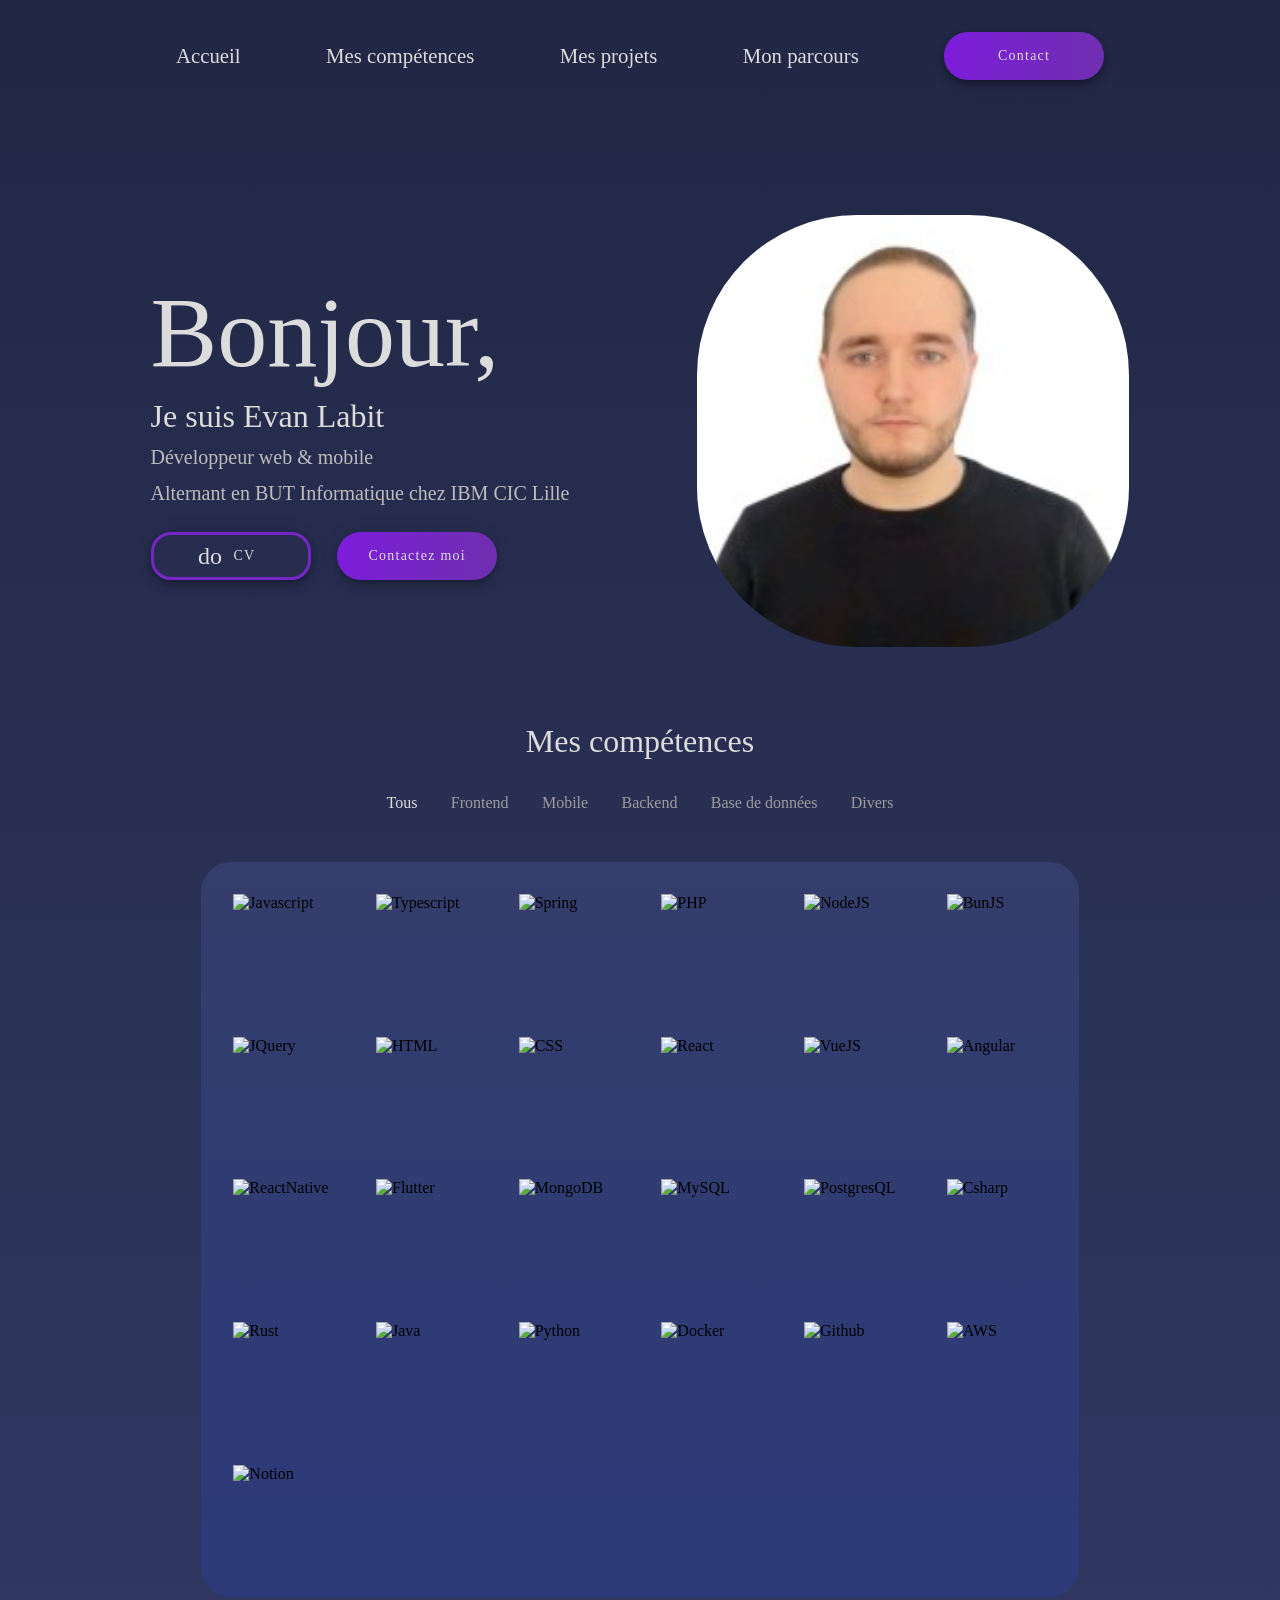
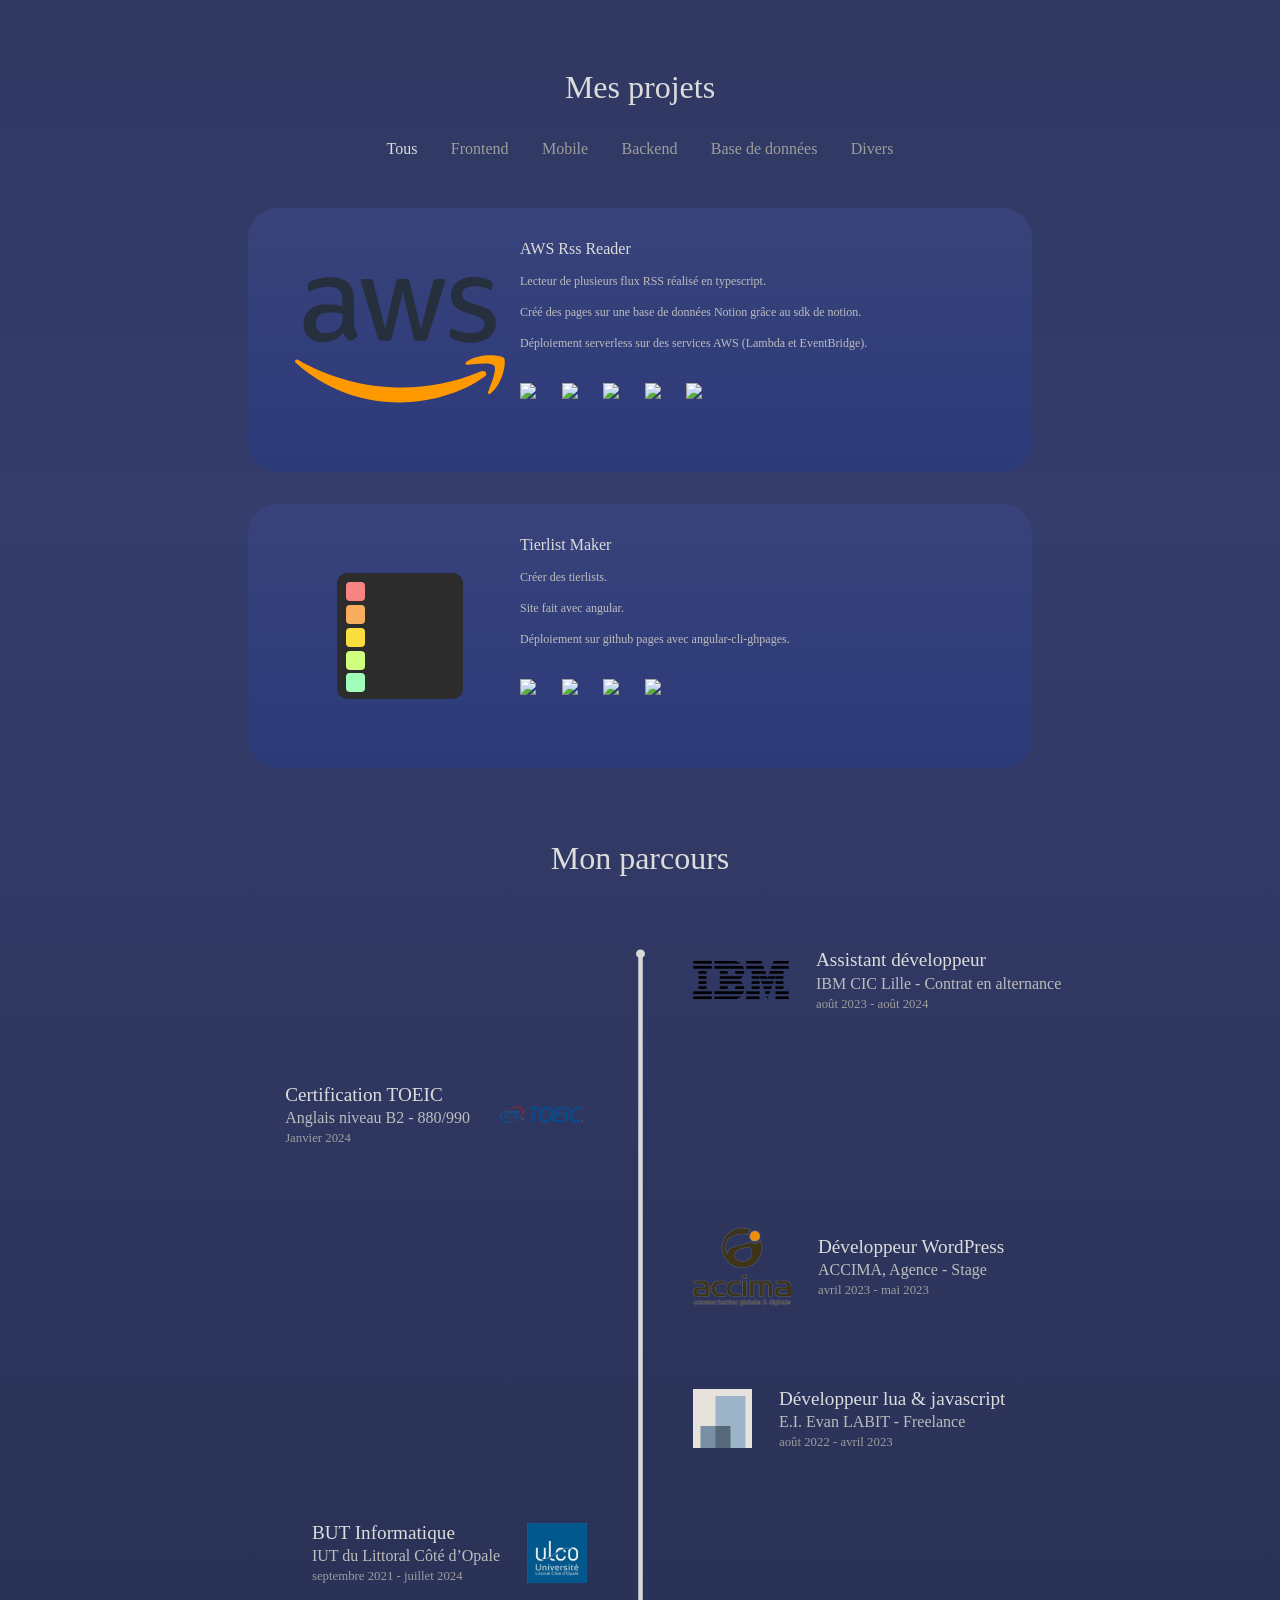
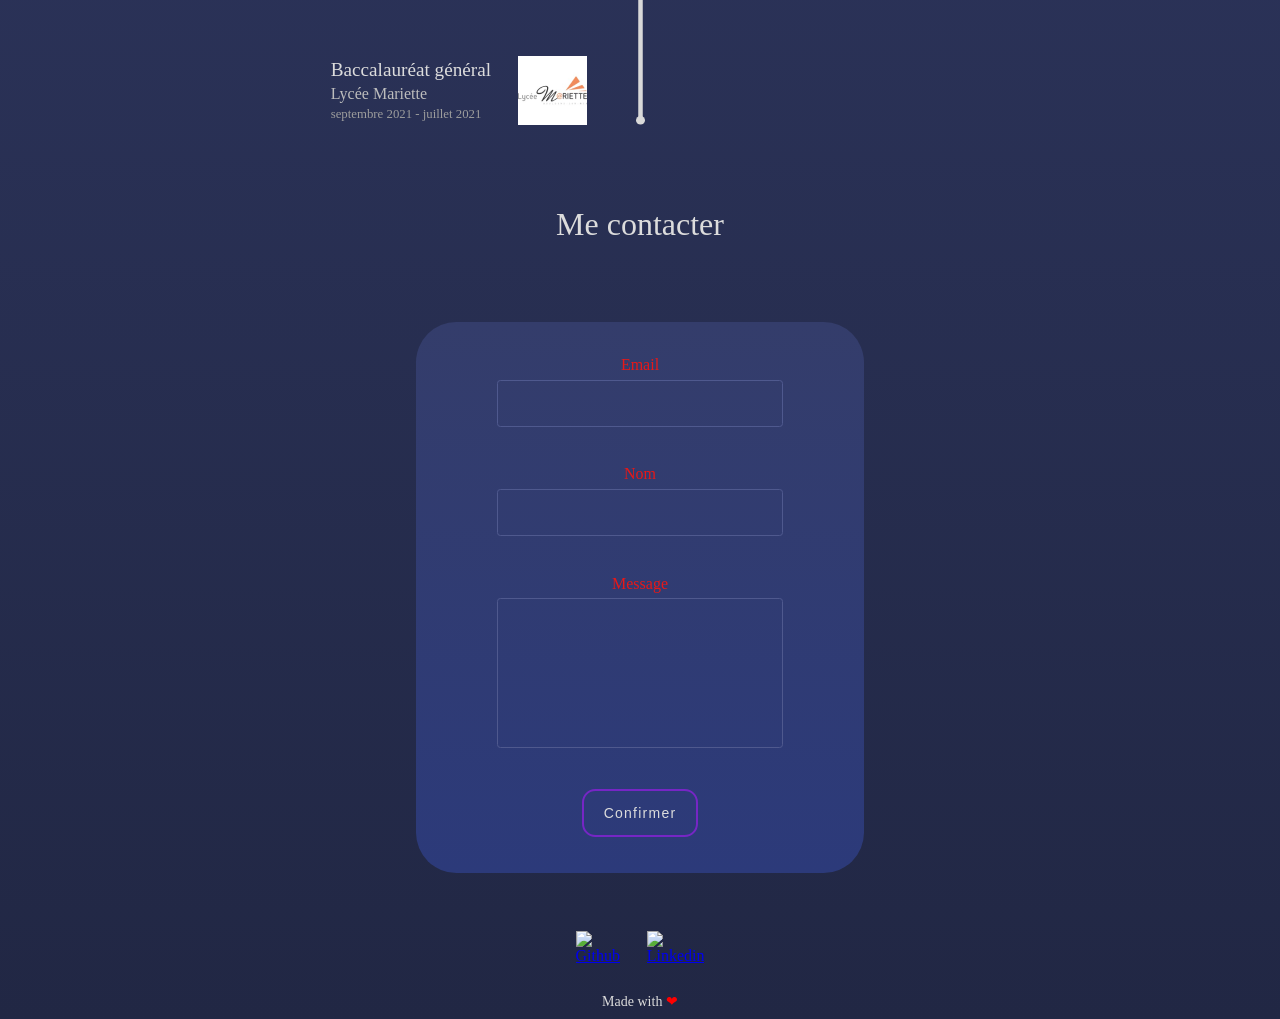
==== commit 47e20e79: "Auto-generated commit" ====
--- a/index.html
+++ b/index.html
@@ -9,13 +9,13 @@
   <style type="text/css">@font-face{font-family:'Roboto';font-style:normal;font-weight:300;font-display:swap;src:url(https://fonts.gstatic.com/s/roboto/v30/KFOlCnqEu92Fr1MmSU5fCRc4EsA.woff2) format('woff2');unicode-range:U+0460-052F, U+1C80-1C88, U+20B4, U+2DE0-2DFF, U+A640-A69F, U+FE2E-FE2F;}@font-face{font-family:'Roboto';font-style:normal;font-weight:300;font-display:swap;src:url(https://fonts.gstatic.com/s/roboto/v30/KFOlCnqEu92Fr1MmSU5fABc4EsA.woff2) format('woff2');unicode-range:U+0301, U+0400-045F, U+0490-0491, U+04B0-04B1, U+2116;}@font-face{font-family:'Roboto';font-style:normal;font-weight:300;font-display:swap;src:url(https://fonts.gstatic.com/s/roboto/v30/KFOlCnqEu92Fr1MmSU5fCBc4EsA.woff2) format('woff2');unicode-range:U+1F00-1FFF;}@font-face{font-family:'Roboto';font-style:normal;font-weight:300;font-display:swap;src:url(https://fonts.gstatic.com/s/roboto/v30/KFOlCnqEu92Fr1MmSU5fBxc4EsA.woff2) format('woff2');unicode-range:U+0370-0377, U+037A-037F, U+0384-038A, U+038C, U+038E-03A1, U+03A3-03FF;}@font-face{font-family:'Roboto';font-style:normal;font-weight:300;font-display:swap;src:url(https://fonts.gstatic.com/s/roboto/v30/KFOlCnqEu92Fr1MmSU5fCxc4EsA.woff2) format('woff2');unicode-range:U+0102-0103, U+0110-0111, U+0128-0129, U+0168-0169, U+01A0-01A1, U+01AF-01B0, U+0300-0301, U+0303-0304, U+0308-0309, U+0323, U+0329, U+1EA0-1EF9, U+20AB;}@font-face{font-family:'Roboto';font-style:normal;font-weight:300;font-display:swap;src:url(https://fonts.gstatic.com/s/roboto/v30/KFOlCnqEu92Fr1MmSU5fChc4EsA.woff2) format('woff2');unicode-range:U+0100-02AF, U+0304, U+0308, U+0329, U+1E00-1E9F, U+1EF2-1EFF, U+2020, U+20A0-20AB, U+20AD-20C0, U+2113, U+2C60-2C7F, U+A720-A7FF;}@font-face{font-family:'Roboto';font-style:normal;font-weight:300;font-display:swap;src:url(https://fonts.gstatic.com/s/roboto/v30/KFOlCnqEu92Fr1MmSU5fBBc4.woff2) format('woff2');unicode-range:U+0000-00FF, U+0131, U+0152-0153, U+02BB-02BC, U+02C6, U+02DA, U+02DC, U+0304, U+0308, U+0329, U+2000-206F, U+2074, U+20AC, U+2122, U+2191, U+2193, U+2212, U+2215, U+FEFF, U+FFFD;}@font-face{font-family:'Roboto';font-style:normal;font-weight:400;font-display:swap;src:url(https://fonts.gstatic.com/s/roboto/v30/KFOmCnqEu92Fr1Mu72xKOzY.woff2) format('woff2');unicode-range:U+0460-052F, U+1C80-1C88, U+20B4, U+2DE0-2DFF, U+A640-A69F, U+FE2E-FE2F;}@font-face{font-family:'Roboto';font-style:normal;font-weight:400;font-display:swap;src:url(https://fonts.gstatic.com/s/roboto/v30/KFOmCnqEu92Fr1Mu5mxKOzY.woff2) format('woff2');unicode-range:U+0301, U+0400-045F, U+0490-0491, U+04B0-04B1, U+2116;}@font-face{font-family:'Roboto';font-style:normal;font-weight:400;font-display:swap;src:url(https://fonts.gstatic.com/s/roboto/v30/KFOmCnqEu92Fr1Mu7mxKOzY.woff2) format('woff2');unicode-range:U+1F00-1FFF;}@font-face{font-family:'Roboto';font-style:normal;font-weight:400;font-display:swap;src:url(https://fonts.gstatic.com/s/roboto/v30/KFOmCnqEu92Fr1Mu4WxKOzY.woff2) format('woff2');unicode-range:U+0370-0377, U+037A-037F, U+0384-038A, U+038C, U+038E-03A1, U+03A3-03FF;}@font-face{font-family:'Roboto';font-style:normal;font-weight:400;font-display:swap;src:url(https://fonts.gstatic.com/s/roboto/v30/KFOmCnqEu92Fr1Mu7WxKOzY.woff2) format('woff2');unicode-range:U+0102-0103, U+0110-0111, U+0128-0129, U+0168-0169, U+01A0-01A1, U+01AF-01B0, U+0300-0301, U+0303-0304, U+0308-0309, U+0323, U+0329, U+1EA0-1EF9, U+20AB;}@font-face{font-family:'Roboto';font-style:normal;font-weight:400;font-display:swap;src:url(https://fonts.gstatic.com/s/roboto/v30/KFOmCnqEu92Fr1Mu7GxKOzY.woff2) format('woff2');unicode-range:U+0100-02AF, U+0304, U+0308, U+0329, U+1E00-1E9F, U+1EF2-1EFF, U+2020, U+20A0-20AB, U+20AD-20C0, U+2113, U+2C60-2C7F, U+A720-A7FF;}@font-face{font-family:'Roboto';font-style:normal;font-weight:400;font-display:swap;src:url(https://fonts.gstatic.com/s/roboto/v30/KFOmCnqEu92Fr1Mu4mxK.woff2) format('woff2');unicode-range:U+0000-00FF, U+0131, U+0152-0153, U+02BB-02BC, U+02C6, U+02DA, U+02DC, U+0304, U+0308, U+0329, U+2000-206F, U+2074, U+20AC, U+2122, U+2191, U+2193, U+2212, U+2215, U+FEFF, U+FFFD;}@font-face{font-family:'Roboto';font-style:normal;font-weight:500;font-display:swap;src:url(https://fonts.gstatic.com/s/roboto/v30/KFOlCnqEu92Fr1MmEU9fCRc4EsA.woff2) format('woff2');unicode-range:U+0460-052F, U+1C80-1C88, U+20B4, U+2DE0-2DFF, U+A640-A69F, U+FE2E-FE2F;}@font-face{font-family:'Roboto';font-style:normal;font-weight:500;font-display:swap;src:url(https://fonts.gstatic.com/s/roboto/v30/KFOlCnqEu92Fr1MmEU9fABc4EsA.woff2) format('woff2');unicode-range:U+0301, U+0400-045F, U+0490-0491, U+04B0-04B1, U+2116;}@font-face{font-family:'Roboto';font-style:normal;font-weight:500;font-display:swap;src:url(https://fonts.gstatic.com/s/roboto/v30/KFOlCnqEu92Fr1MmEU9fCBc4EsA.woff2) format('woff2');unicode-range:U+1F00-1FFF;}@font-face{font-family:'Roboto';font-style:normal;font-weight:500;font-display:swap;src:url(https://fonts.gstatic.com/s/roboto/v30/KFOlCnqEu92Fr1MmEU9fBxc4EsA.woff2) format('woff2');unicode-range:U+0370-0377, U+037A-037F, U+0384-038A, U+038C, U+038E-03A1, U+03A3-03FF;}@font-face{font-family:'Roboto';font-style:normal;font-weight:500;font-display:swap;src:url(https://fonts.gstatic.com/s/roboto/v30/KFOlCnqEu92Fr1MmEU9fCxc4EsA.woff2) format('woff2');unicode-range:U+0102-0103, U+0110-0111, U+0128-0129, U+0168-0169, U+01A0-01A1, U+01AF-01B0, U+0300-0301, U+0303-0304, U+0308-0309, U+0323, U+0329, U+1EA0-1EF9, U+20AB;}@font-face{font-family:'Roboto';font-style:normal;font-weight:500;font-display:swap;src:url(https://fonts.gstatic.com/s/roboto/v30/KFOlCnqEu92Fr1MmEU9fChc4EsA.woff2) format('woff2');unicode-range:U+0100-02AF, U+0304, U+0308, U+0329, U+1E00-1E9F, U+1EF2-1EFF, U+2020, U+20A0-20AB, U+20AD-20C0, U+2113, U+2C60-2C7F, U+A720-A7FF;}@font-face{font-family:'Roboto';font-style:normal;font-weight:500;font-display:swap;src:url(https://fonts.gstatic.com/s/roboto/v30/KFOlCnqEu92Fr1MmEU9fBBc4.woff2) format('woff2');unicode-range:U+0000-00FF, U+0131, U+0152-0153, U+02BB-02BC, U+02C6, U+02DA, U+02DC, U+0304, U+0308, U+0329, U+2000-206F, U+2074, U+20AC, U+2122, U+2191, U+2193, U+2212, U+2215, U+FEFF, U+FFFD;}</style>
   <style type="text/css">@font-face{font-family:'Lexend';font-style:normal;font-weight:100 900;font-display:swap;src:url(https://fonts.gstatic.com/s/lexend/v19/wlpwgwvFAVdoq2_v9KQU4Wc.woff2) format('woff2');unicode-range:U+0102-0103, U+0110-0111, U+0128-0129, U+0168-0169, U+01A0-01A1, U+01AF-01B0, U+0300-0301, U+0303-0304, U+0308-0309, U+0323, U+0329, U+1EA0-1EF9, U+20AB;}@font-face{font-family:'Lexend';font-style:normal;font-weight:100 900;font-display:swap;src:url(https://fonts.gstatic.com/s/lexend/v19/wlpwgwvFAVdoq2_v9aQU4Wc.woff2) format('woff2');unicode-range:U+0100-02AF, U+0304, U+0308, U+0329, U+1E00-1E9F, U+1EF2-1EFF, U+2020, U+20A0-20AB, U+20AD-20C0, U+2113, U+2C60-2C7F, U+A720-A7FF;}@font-face{font-family:'Lexend';font-style:normal;font-weight:100 900;font-display:swap;src:url(https://fonts.gstatic.com/s/lexend/v19/wlpwgwvFAVdoq2_v-6QU.woff2) format('woff2');unicode-range:U+0000-00FF, U+0131, U+0152-0153, U+02BB-02BC, U+02C6, U+02DA, U+02DC, U+0304, U+0308, U+0329, U+2000-206F, U+2074, U+20AC, U+2122, U+2191, U+2193, U+2212, U+2215, U+FEFF, U+FFFD;}</style>
   <style type="text/css">@font-face{font-family:'Material Icons';font-style:normal;font-weight:400;src:url(https://fonts.gstatic.com/s/materialicons/v142/flUhRq6tzZclQEJ-Vdg-IuiaDsNc.woff2) format('woff2');}.material-icons{font-family:'Material Icons';font-weight:normal;font-style:normal;font-size:24px;line-height:1;letter-spacing:normal;text-transform:none;display:inline-block;white-space:nowrap;word-wrap:normal;direction:ltr;-webkit-font-feature-settings:'liga';-webkit-font-smoothing:antialiased;}</style>
-<style>.mat-mdc-focus-indicator{position:relative}.mat-mdc-focus-indicator:before{inset:0;position:absolute;box-sizing:border-box;pointer-events:none;display:var(--mat-mdc-focus-indicator-display, none);border:var(--mat-mdc-focus-indicator-border-width, 3px) var(--mat-mdc-focus-indicator-border-style, solid) var(--mat-mdc-focus-indicator-border-color, transparent);border-radius:var(--mat-mdc-focus-indicator-border-radius, 4px)}.mat-mdc-focus-indicator:focus:before{content:""}html{--mat-ripple-color:rgba(255, 255, 255, .1)}html{--mat-option-selected-state-label-text-color:#7b1fa2;--mat-option-label-text-color:white;--mat-option-hover-state-layer-color:rgba(255, 255, 255, .08);--mat-option-focus-state-layer-color:rgba(255, 255, 255, .08);--mat-option-selected-state-layer-color:rgba(255, 255, 255, .08)}html{--mat-optgroup-label-text-color:white}html{--mat-full-pseudo-checkbox-selected-icon-color:#69f0ae;--mat-full-pseudo-checkbox-selected-checkmark-color:#303030;--mat-full-pseudo-checkbox-unselected-icon-color:rgba(255, 255, 255, .7);--mat-full-pseudo-checkbox-disabled-selected-checkmark-color:#303030;--mat-full-pseudo-checkbox-disabled-unselected-icon-color:#686868;--mat-full-pseudo-checkbox-disabled-selected-icon-color:#686868;--mat-minimal-pseudo-checkbox-selected-checkmark-color:#69f0ae;--mat-minimal-pseudo-checkbox-disabled-selected-checkmark-color:#686868}html{--mat-app-background-color:#303030;--mat-app-text-color:white}html{--mat-option-label-text-font:Roboto, sans-serif;--mat-option-label-text-line-height:24px;--mat-option-label-text-size:16px;--mat-option-label-text-tracking:.03125em;--mat-option-label-text-weight:400}html{--mat-optgroup-label-text-font:Roboto, sans-serif;--mat-optgroup-label-text-line-height:24px;--mat-optgroup-label-text-size:16px;--mat-optgroup-label-text-tracking:.03125em;--mat-optgroup-label-text-weight:400}html{--mdc-elevated-card-container-shape:4px;--mdc-outlined-card-container-shape:4px;--mdc-outlined-card-outline-width:1px}html{--mdc-elevated-card-container-color:#424242;--mdc-elevated-card-container-elevation:0px 2px 1px -1px rgba(0, 0, 0, .2), 0px 1px 1px 0px rgba(0, 0, 0, .14), 0px 1px 3px 0px rgba(0, 0, 0, .12);--mdc-outlined-card-container-color:#424242;--mdc-outlined-card-outline-color:rgba(255, 255, 255, .12);--mdc-outlined-card-container-elevation:0px 0px 0px 0px rgba(0, 0, 0, .2), 0px 0px 0px 0px rgba(0, 0, 0, .14), 0px 0px 0px 0px rgba(0, 0, 0, .12);--mat-card-subtitle-text-color:rgba(255, 255, 255, .7)}html{--mat-card-title-text-font:Roboto, sans-serif;--mat-card-title-text-line-height:32px;--mat-card-title-text-size:20px;--mat-card-title-text-tracking:.0125em;--mat-card-title-text-weight:500;--mat-card-subtitle-text-font:Roboto, sans-serif;--mat-card-subtitle-text-line-height:22px;--mat-card-subtitle-text-size:14px;--mat-card-subtitle-text-tracking:.0071428571em;--mat-card-subtitle-text-weight:500}html{--mdc-linear-progress-active-indicator-height:4px;--mdc-linear-progress-track-height:4px;--mdc-linear-progress-track-shape:0}html{--mdc-plain-tooltip-container-shape:4px;--mdc-plain-tooltip-supporting-text-line-height:16px}html{--mdc-plain-tooltip-container-color:#616161;--mdc-plain-tooltip-supporting-text-color:#fff}html{--mdc-plain-tooltip-supporting-text-font:Roboto, sans-serif;--mdc-plain-tooltip-supporting-text-size:12px;--mdc-plain-tooltip-supporting-text-weight:400;--mdc-plain-tooltip-supporting-text-tracking:.0333333333em}html{--mdc-filled-text-field-active-indicator-height:1px;--mdc-filled-text-field-focus-active-indicator-height:2px;--mdc-filled-text-field-container-shape:4px;--mdc-outlined-text-field-outline-width:1px;--mdc-outlined-text-field-focus-outline-width:2px;--mdc-outlined-text-field-container-shape:4px}html{--mdc-filled-text-field-caret-color:#7b1fa2;--mdc-filled-text-field-focus-active-indicator-color:#7b1fa2;--mdc-filled-text-field-focus-label-text-color:rgba(123, 31, 162, .87);--mdc-filled-text-field-container-color:#4a4a4a;--mdc-filled-text-field-disabled-container-color:#464646;--mdc-filled-text-field-label-text-color:rgba(255, 255, 255, .6);--mdc-filled-text-field-hover-label-text-color:rgba(255, 255, 255, .6);--mdc-filled-text-field-disabled-label-text-color:rgba(255, 255, 255, .38);--mdc-filled-text-field-input-text-color:rgba(255, 255, 255, .87);--mdc-filled-text-field-disabled-input-text-color:rgba(255, 255, 255, .38);--mdc-filled-text-field-input-text-placeholder-color:rgba(255, 255, 255, .6);--mdc-filled-text-field-error-hover-label-text-color:#f44336;--mdc-filled-text-field-error-focus-label-text-color:#f44336;--mdc-filled-text-field-error-label-text-color:#f44336;--mdc-filled-text-field-error-caret-color:#f44336;--mdc-filled-text-field-active-indicator-color:rgba(255, 255, 255, .42);--mdc-filled-text-field-disabled-active-indicator-color:rgba(255, 255, 255, .06);--mdc-filled-text-field-hover-active-indicator-color:rgba(255, 255, 255, .87);--mdc-filled-text-field-error-active-indicator-color:#f44336;--mdc-filled-text-field-error-focus-active-indicator-color:#f44336;--mdc-filled-text-field-error-hover-active-indicator-color:#f44336;--mdc-outlined-text-field-caret-color:#7b1fa2;--mdc-outlined-text-field-focus-outline-color:#7b1fa2;--mdc-outlined-text-field-focus-label-text-color:rgba(123, 31, 162, .87);--mdc-outlined-text-field-label-text-color:rgba(255, 255, 255, .6);--mdc-outlined-text-field-hover-label-text-color:rgba(255, 255, 255, .6);--mdc-outlined-text-field-disabled-label-text-color:rgba(255, 255, 255, .38);--mdc-outlined-text-field-input-text-color:rgba(255, 255, 255, .87);--mdc-outlined-text-field-disabled-input-text-color:rgba(255, 255, 255, .38);--mdc-outlined-text-field-input-text-placeholder-color:rgba(255, 255, 255, .6);--mdc-outlined-text-field-error-caret-color:#f44336;--mdc-outlined-text-field-error-focus-label-text-color:#f44336;--mdc-outlined-text-field-error-label-text-color:#f44336;--mdc-outlined-text-field-error-hover-label-text-color:#f44336;--mdc-outlined-text-field-outline-color:rgba(255, 255, 255, .38);--mdc-outlined-text-field-disabled-outline-color:rgba(255, 255, 255, .06);--mdc-outlined-text-field-hover-outline-color:rgba(255, 255, 255, .87);--mdc-outlined-text-field-error-focus-outline-color:#f44336;--mdc-outlined-text-field-error-hover-outline-color:#f44336;--mdc-outlined-text-field-error-outline-color:#f44336;--mat-form-field-focus-select-arrow-color:rgba(123, 31, 162, .87);--mat-form-field-disabled-input-text-placeholder-color:rgba(255, 255, 255, .38);--mat-form-field-state-layer-color:rgba(255, 255, 255, .87);--mat-form-field-error-text-color:#f44336;--mat-form-field-select-option-text-color:rgba(0, 0, 0, .87);--mat-form-field-select-disabled-option-text-color:rgba(0, 0, 0, .38);--mat-form-field-leading-icon-color:unset;--mat-form-field-disabled-leading-icon-color:unset;--mat-form-field-trailing-icon-color:unset;--mat-form-field-disabled-trailing-icon-color:unset;--mat-form-field-error-focus-trailing-icon-color:unset;--mat-form-field-error-hover-trailing-icon-color:unset;--mat-form-field-error-trailing-icon-color:unset;--mat-form-field-enabled-select-arrow-color:rgba(255, 255, 255, .54);--mat-form-field-disabled-select-arrow-color:rgba(255, 255, 255, .38);--mat-form-field-hover-state-layer-opacity:.08;--mat-form-field-focus-state-layer-opacity:.24}html{--mat-form-field-container-height:56px;--mat-form-field-filled-label-display:block;--mat-form-field-container-vertical-padding:16px;--mat-form-field-filled-with-label-container-padding-top:24px;--mat-form-field-filled-with-label-container-padding-bottom:8px}html{--mdc-filled-text-field-label-text-font:Roboto, sans-serif;--mdc-filled-text-field-label-text-size:16px;--mdc-filled-text-field-label-text-tracking:.03125em;--mdc-filled-text-field-label-text-weight:400;--mdc-outlined-text-field-label-text-font:Roboto, sans-serif;--mdc-outlined-text-field-label-text-size:16px;--mdc-outlined-text-field-label-text-tracking:.03125em;--mdc-outlined-text-field-label-text-weight:400;--mat-form-field-container-text-font:Roboto, sans-serif;--mat-form-field-container-text-line-height:24px;--mat-form-field-container-text-size:16px;--mat-form-field-container-text-tracking:.03125em;--mat-form-field-container-text-weight:400;--mat-form-field-outlined-label-text-populated-size:16px;--mat-form-field-subscript-text-font:Roboto, sans-serif;--mat-form-field-subscript-text-line-height:20px;--mat-form-field-subscript-text-size:12px;--mat-form-field-subscript-text-tracking:.0333333333em;--mat-form-field-subscript-text-weight:400}html{--mat-select-container-elevation-shadow:0px 5px 5px -3px rgba(0, 0, 0, .2), 0px 8px 10px 1px rgba(0, 0, 0, .14), 0px 3px 14px 2px rgba(0, 0, 0, .12)}html{--mat-select-panel-background-color:#424242;--mat-select-enabled-trigger-text-color:rgba(255, 255, 255, .87);--mat-select-disabled-trigger-text-color:rgba(255, 255, 255, .38);--mat-select-placeholder-text-color:rgba(255, 255, 255, .6);--mat-select-enabled-arrow-color:rgba(255, 255, 255, .54);--mat-select-disabled-arrow-color:rgba(255, 255, 255, .38);--mat-select-focused-arrow-color:rgba(123, 31, 162, .87);--mat-select-invalid-arrow-color:rgba(244, 67, 54, .87)}html{--mat-select-arrow-transform:translateY(-8px)}html{--mat-select-trigger-text-font:Roboto, sans-serif;--mat-select-trigger-text-line-height:24px;--mat-select-trigger-text-size:16px;--mat-select-trigger-text-tracking:.03125em;--mat-select-trigger-text-weight:400}html{--mat-autocomplete-container-shape:4px;--mat-autocomplete-container-elevation-shadow:0px 5px 5px -3px rgba(0, 0, 0, .2), 0px 8px 10px 1px rgba(0, 0, 0, .14), 0px 3px 14px 2px rgba(0, 0, 0, .12)}html{--mat-autocomplete-background-color:#424242}html{--mdc-dialog-container-elevation-shadow:0px 11px 15px -7px rgba(0, 0, 0, .2), 0px 24px 38px 3px rgba(0, 0, 0, .14), 0px 9px 46px 8px rgba(0, 0, 0, .12);--mdc-dialog-container-shadow-color:#000;--mdc-dialog-container-shape:4px;--mat-dialog-container-max-width:80vw;--mat-dialog-container-small-max-width:80vw;--mat-dialog-container-min-width:0;--mat-dialog-actions-alignment:start;--mat-dialog-actions-padding:8px;--mat-dialog-content-padding:20px 24px;--mat-dialog-with-actions-content-padding:20px 24px;--mat-dialog-headline-padding:0 24px 9px}html{--mdc-dialog-container-color:#424242;--mdc-dialog-subhead-color:rgba(255, 255, 255, .87);--mdc-dialog-supporting-text-color:rgba(255, 255, 255, .6)}html{--mdc-dialog-subhead-font:Roboto, sans-serif;--mdc-dialog-subhead-line-height:32px;--mdc-dialog-subhead-size:20px;--mdc-dialog-subhead-weight:500;--mdc-dialog-subhead-tracking:.0125em;--mdc-dialog-supporting-text-font:Roboto, sans-serif;--mdc-dialog-supporting-text-line-height:24px;--mdc-dialog-supporting-text-size:16px;--mdc-dialog-supporting-text-weight:400;--mdc-dialog-supporting-text-tracking:.03125em}html{--mdc-switch-disabled-selected-icon-opacity:.38;--mdc-switch-disabled-track-opacity:.12;--mdc-switch-disabled-unselected-icon-opacity:.38;--mdc-switch-handle-height:20px;--mdc-switch-handle-shape:10px;--mdc-switch-handle-width:20px;--mdc-switch-selected-icon-size:18px;--mdc-switch-track-height:14px;--mdc-switch-track-shape:7px;--mdc-switch-track-width:36px;--mdc-switch-unselected-icon-size:18px;--mdc-switch-selected-focus-state-layer-opacity:.12;--mdc-switch-selected-hover-state-layer-opacity:.04;--mdc-switch-selected-pressed-state-layer-opacity:.1;--mdc-switch-unselected-focus-state-layer-opacity:.12;--mdc-switch-unselected-hover-state-layer-opacity:.04;--mdc-switch-unselected-pressed-state-layer-opacity:.1;--mat-switch-disabled-selected-handle-opacity:.38;--mat-switch-disabled-unselected-handle-opacity:.38;--mat-switch-unselected-handle-size:20px;--mat-switch-selected-handle-size:20px;--mat-switch-pressed-handle-size:20px;--mat-switch-with-icon-handle-size:20px;--mat-switch-selected-handle-horizontal-margin:0;--mat-switch-selected-with-icon-handle-horizontal-margin:0;--mat-switch-selected-pressed-handle-horizontal-margin:0;--mat-switch-unselected-handle-horizontal-margin:0;--mat-switch-unselected-with-icon-handle-horizontal-margin:0;--mat-switch-unselected-pressed-handle-horizontal-margin:0;--mat-switch-visible-track-opacity:1;--mat-switch-hidden-track-opacity:1;--mat-switch-visible-track-transition:transform 75ms 0ms cubic-bezier(0, 0, .2, 1);--mat-switch-hidden-track-transition:transform 75ms 0ms cubic-bezier(.4, 0, .6, 1);--mat-switch-track-outline-width:1px;--mat-switch-track-outline-color:transparent;--mat-switch-selected-track-outline-width:1px;--mat-switch-disabled-unselected-track-outline-width:1px;--mat-switch-disabled-unselected-track-outline-color:transparent}html{--mdc-switch-selected-focus-state-layer-color:#ba68c8;--mdc-switch-selected-handle-color:#ba68c8;--mdc-switch-selected-hover-state-layer-color:#ba68c8;--mdc-switch-selected-pressed-state-layer-color:#ba68c8;--mdc-switch-selected-focus-handle-color:#ce93d8;--mdc-switch-selected-hover-handle-color:#ce93d8;--mdc-switch-selected-pressed-handle-color:#ce93d8;--mdc-switch-selected-focus-track-color:#8e24aa;--mdc-switch-selected-hover-track-color:#8e24aa;--mdc-switch-selected-pressed-track-color:#8e24aa;--mdc-switch-selected-track-color:#8e24aa;--mdc-switch-disabled-selected-handle-color:#000;--mdc-switch-disabled-selected-icon-color:#212121;--mdc-switch-disabled-selected-track-color:#f5f5f5;--mdc-switch-disabled-unselected-handle-color:#000;--mdc-switch-disabled-unselected-icon-color:#212121;--mdc-switch-disabled-unselected-track-color:#f5f5f5;--mdc-switch-handle-surface-color:var(--mdc-theme-surface, #fff);--mdc-switch-handle-elevation-shadow:0px 2px 1px -1px rgba(0, 0, 0, .2), 0px 1px 1px 0px rgba(0, 0, 0, .14), 0px 1px 3px 0px rgba(0, 0, 0, .12);--mdc-switch-handle-shadow-color:black;--mdc-switch-disabled-handle-elevation-shadow:0px 0px 0px 0px rgba(0, 0, 0, .2), 0px 0px 0px 0px rgba(0, 0, 0, .14), 0px 0px 0px 0px rgba(0, 0, 0, .12);--mdc-switch-selected-icon-color:#212121;--mdc-switch-unselected-focus-handle-color:#fafafa;--mdc-switch-unselected-focus-state-layer-color:#f5f5f5;--mdc-switch-unselected-focus-track-color:#616161;--mdc-switch-unselected-handle-color:#9e9e9e;--mdc-switch-unselected-hover-handle-color:#fafafa;--mdc-switch-unselected-hover-state-layer-color:#f5f5f5;--mdc-switch-unselected-hover-track-color:#616161;--mdc-switch-unselected-icon-color:#212121;--mdc-switch-unselected-pressed-handle-color:#fafafa;--mdc-switch-unselected-pressed-state-layer-color:#f5f5f5;--mdc-switch-unselected-pressed-track-color:#616161;--mdc-switch-unselected-track-color:#616161;--mdc-switch-disabled-label-text-color: rgba(255, 255, 255, .5)}html{--mdc-switch-state-layer-size:40px}html{--mdc-radio-disabled-selected-icon-opacity:.38;--mdc-radio-disabled-unselected-icon-opacity:.38;--mdc-radio-state-layer-size:40px}html{--mdc-radio-state-layer-size:40px;--mat-radio-touch-target-display:block}html{--mat-slider-value-indicator-width:auto;--mat-slider-value-indicator-height:32px;--mat-slider-value-indicator-caret-display:block;--mat-slider-value-indicator-border-radius:4px;--mat-slider-value-indicator-padding:0 12px;--mat-slider-value-indicator-text-transform:none;--mat-slider-value-indicator-container-transform:translateX(-50%);--mdc-slider-active-track-height:6px;--mdc-slider-active-track-shape:9999px;--mdc-slider-handle-height:20px;--mdc-slider-handle-shape:50%;--mdc-slider-handle-width:20px;--mdc-slider-inactive-track-height:4px;--mdc-slider-inactive-track-shape:9999px;--mdc-slider-with-overlap-handle-outline-width:1px;--mdc-slider-with-tick-marks-active-container-opacity:.6;--mdc-slider-with-tick-marks-container-shape:50%;--mdc-slider-with-tick-marks-container-size:2px;--mdc-slider-with-tick-marks-inactive-container-opacity:.6}html{--mdc-slider-handle-color:#7b1fa2;--mdc-slider-focus-handle-color:#7b1fa2;--mdc-slider-hover-handle-color:#7b1fa2;--mdc-slider-active-track-color:#7b1fa2;--mdc-slider-inactive-track-color:#7b1fa2;--mdc-slider-with-tick-marks-inactive-container-color:#7b1fa2;--mdc-slider-with-tick-marks-active-container-color:white;--mdc-slider-disabled-active-track-color:#fff;--mdc-slider-disabled-handle-color:#fff;--mdc-slider-disabled-inactive-track-color:#fff;--mdc-slider-label-container-color:#fff;--mdc-slider-label-label-text-color:#000;--mdc-slider-with-overlap-handle-outline-color:#fff;--mdc-slider-with-tick-marks-disabled-container-color:#fff;--mdc-slider-handle-elevation:0px 2px 1px -1px rgba(0, 0, 0, .2), 0px 1px 1px 0px rgba(0, 0, 0, .14), 0px 1px 3px 0px rgba(0, 0, 0, .12);--mat-slider-ripple-color:#7b1fa2;--mat-slider-hover-state-layer-color:rgba(123, 31, 162, .05);--mat-slider-focus-state-layer-color:rgba(123, 31, 162, .2);--mat-slider-value-indicator-opacity:.9}html{--mdc-slider-label-label-text-font:Roboto, sans-serif;--mdc-slider-label-label-text-size:14px;--mdc-slider-label-label-text-line-height:22px;--mdc-slider-label-label-text-tracking:.0071428571em;--mdc-slider-label-label-text-weight:500}html{--mat-menu-container-shape:4px;--mat-menu-divider-bottom-spacing:0;--mat-menu-divider-top-spacing:0;--mat-menu-item-spacing:16px;--mat-menu-item-icon-size:24px;--mat-menu-item-leading-spacing:16px;--mat-menu-item-trailing-spacing:16px;--mat-menu-item-with-icon-leading-spacing:16px;--mat-menu-item-with-icon-trailing-spacing:16px}html{--mat-menu-item-label-text-color:white;--mat-menu-item-icon-color:white;--mat-menu-item-hover-state-layer-color:rgba(255, 255, 255, .08);--mat-menu-item-focus-state-layer-color:rgba(255, 255, 255, .08);--mat-menu-container-color:#424242;--mat-menu-divider-color:rgba(255, 255, 255, .12)}html{--mat-menu-item-label-text-font:Roboto, sans-serif;--mat-menu-item-label-text-size:16px;--mat-menu-item-label-text-tracking:.03125em;--mat-menu-item-label-text-line-height:24px;--mat-menu-item-label-text-weight:400}html{--mdc-list-list-item-container-shape:0;--mdc-list-list-item-leading-avatar-shape:50%;--mdc-list-list-item-container-color:transparent;--mdc-list-list-item-selected-container-color:transparent;--mdc-list-list-item-leading-avatar-color:transparent;--mdc-list-list-item-leading-icon-size:24px;--mdc-list-list-item-leading-avatar-size:40px;--mdc-list-list-item-trailing-icon-size:24px;--mdc-list-list-item-disabled-state-layer-color:transparent;--mdc-list-list-item-disabled-state-layer-opacity:0;--mdc-list-list-item-disabled-label-text-opacity:.38;--mdc-list-list-item-disabled-leading-icon-opacity:.38;--mdc-list-list-item-disabled-trailing-icon-opacity:.38;--mat-list-active-indicator-color:transparent;--mat-list-active-indicator-shape:0}html{--mdc-list-list-item-label-text-color:white;--mdc-list-list-item-supporting-text-color:rgba(255, 255, 255, .7);--mdc-list-list-item-leading-icon-color:rgba(255, 255, 255, .5);--mdc-list-list-item-trailing-supporting-text-color:rgba(255, 255, 255, .5);--mdc-list-list-item-trailing-icon-color:rgba(255, 255, 255, .5);--mdc-list-list-item-selected-trailing-icon-color:rgba(255, 255, 255, .5);--mdc-list-list-item-disabled-label-text-color:white;--mdc-list-list-item-disabled-leading-icon-color:white;--mdc-list-list-item-disabled-trailing-icon-color:white;--mdc-list-list-item-hover-label-text-color:white;--mdc-list-list-item-hover-leading-icon-color:rgba(255, 255, 255, .5);--mdc-list-list-item-hover-trailing-icon-color:rgba(255, 255, 255, .5);--mdc-list-list-item-focus-label-text-color:white;--mdc-list-list-item-hover-state-layer-color:white;--mdc-list-list-item-hover-state-layer-opacity:.08;--mdc-list-list-item-focus-state-layer-color:white;--mdc-list-list-item-focus-state-layer-opacity:.24}html{--mdc-list-list-item-one-line-container-height:48px;--mdc-list-list-item-two-line-container-height:64px;--mdc-list-list-item-three-line-container-height:88px;--mat-list-list-item-leading-icon-start-space:16px;--mat-list-list-item-leading-icon-end-space:32px}html{--mdc-list-list-item-label-text-font:Roboto, sans-serif;--mdc-list-list-item-label-text-line-height:24px;--mdc-list-list-item-label-text-size:16px;--mdc-list-list-item-label-text-tracking:.03125em;--mdc-list-list-item-label-text-weight:400;--mdc-list-list-item-supporting-text-font:Roboto, sans-serif;--mdc-list-list-item-supporting-text-line-height:20px;--mdc-list-list-item-supporting-text-size:14px;--mdc-list-list-item-supporting-text-tracking:.0178571429em;--mdc-list-list-item-supporting-text-weight:400;--mdc-list-list-item-trailing-supporting-text-font:Roboto, sans-serif;--mdc-list-list-item-trailing-supporting-text-line-height:20px;--mdc-list-list-item-trailing-supporting-text-size:12px;--mdc-list-list-item-trailing-supporting-text-tracking:.0333333333em;--mdc-list-list-item-trailing-supporting-text-weight:400}html{--mat-paginator-container-text-color:rgba(255, 255, 255, .87);--mat-paginator-container-background-color:#424242;--mat-paginator-enabled-icon-color:rgba(255, 255, 255, .54);--mat-paginator-disabled-icon-color:rgba(255, 255, 255, .12)}html{--mat-paginator-container-size:56px;--mat-paginator-form-field-container-height:40px;--mat-paginator-form-field-container-vertical-padding:8px}html{--mat-paginator-container-text-font:Roboto, sans-serif;--mat-paginator-container-text-line-height:20px;--mat-paginator-container-text-size:12px;--mat-paginator-container-text-tracking:.0333333333em;--mat-paginator-container-text-weight:400;--mat-paginator-select-trigger-text-size:12px}html{--mdc-tab-indicator-active-indicator-height:2px;--mdc-tab-indicator-active-indicator-shape:0;--mdc-secondary-navigation-tab-container-height:48px;--mat-tab-header-divider-color:transparent;--mat-tab-header-divider-height:0}html{--mdc-checkbox-disabled-selected-checkmark-color:#fff;--mdc-checkbox-selected-focus-state-layer-opacity:.16;--mdc-checkbox-selected-hover-state-layer-opacity:.04;--mdc-checkbox-selected-pressed-state-layer-opacity:.16;--mdc-checkbox-unselected-focus-state-layer-opacity:.16;--mdc-checkbox-unselected-hover-state-layer-opacity:.04;--mdc-checkbox-unselected-pressed-state-layer-opacity:.16}html{--mdc-checkbox-disabled-selected-icon-color:rgba(255, 255, 255, .38);--mdc-checkbox-disabled-unselected-icon-color:rgba(255, 255, 255, .38);--mdc-checkbox-selected-checkmark-color:black;--mdc-checkbox-selected-focus-icon-color:#69f0ae;--mdc-checkbox-selected-hover-icon-color:#69f0ae;--mdc-checkbox-selected-icon-color:#69f0ae;--mdc-checkbox-selected-pressed-icon-color:#69f0ae;--mdc-checkbox-unselected-focus-icon-color:#eeeeee;--mdc-checkbox-unselected-hover-icon-color:#eeeeee;--mdc-checkbox-unselected-icon-color:rgba(255, 255, 255, .54);--mdc-checkbox-unselected-pressed-icon-color:rgba(255, 255, 255, .54);--mdc-checkbox-selected-focus-state-layer-color:#69f0ae;--mdc-checkbox-selected-hover-state-layer-color:#69f0ae;--mdc-checkbox-selected-pressed-state-layer-color:#69f0ae;--mdc-checkbox-unselected-focus-state-layer-color:white;--mdc-checkbox-unselected-hover-state-layer-color:white;--mdc-checkbox-unselected-pressed-state-layer-color:white;--mat-checkbox-disabled-label-color:rgba(255, 255, 255, .5)}html{--mdc-checkbox-state-layer-size:40px;--mat-checkbox-touch-target-display:block}html{--mdc-text-button-container-shape:4px;--mdc-text-button-keep-touch-target:false;--mdc-filled-button-container-shape:4px;--mdc-filled-button-keep-touch-target:false;--mdc-protected-button-container-shape:4px;--mdc-protected-button-keep-touch-target:false;--mdc-outlined-button-keep-touch-target:false;--mdc-outlined-button-outline-width:1px;--mdc-outlined-button-container-shape:4px;--mat-text-button-horizontal-padding:8px;--mat-text-button-with-icon-horizontal-padding:8px;--mat-text-button-icon-spacing:8px;--mat-text-button-icon-offset:0;--mat-filled-button-horizontal-padding:16px;--mat-filled-button-icon-spacing:8px;--mat-filled-button-icon-offset:-4px;--mat-protected-button-horizontal-padding:16px;--mat-protected-button-icon-spacing:8px;--mat-protected-button-icon-offset:-4px;--mat-outlined-button-horizontal-padding:15px;--mat-outlined-button-icon-spacing:8px;--mat-outlined-button-icon-offset:-4px}html{--mdc-text-button-label-text-color:white;--mdc-text-button-disabled-label-text-color:rgba(255, 255, 255, .5);--mat-text-button-state-layer-color:white;--mat-text-button-disabled-state-layer-color:white;--mat-text-button-ripple-color:rgba(255, 255, 255, .1);--mat-text-button-hover-state-layer-opacity:.08;--mat-text-button-focus-state-layer-opacity:.24;--mat-text-button-pressed-state-layer-opacity:.24;--mdc-filled-button-container-color:#424242;--mdc-filled-button-label-text-color:white;--mdc-filled-button-disabled-container-color:rgba(255, 255, 255, .12);--mdc-filled-button-disabled-label-text-color:rgba(255, 255, 255, .5);--mat-filled-button-state-layer-color:white;--mat-filled-button-disabled-state-layer-color:white;--mat-filled-button-ripple-color:rgba(255, 255, 255, .1);--mat-filled-button-hover-state-layer-opacity:.08;--mat-filled-button-focus-state-layer-opacity:.24;--mat-filled-button-pressed-state-layer-opacity:.24;--mdc-protected-button-container-color:#424242;--mdc-protected-button-label-text-color:white;--mdc-protected-button-disabled-container-color:rgba(255, 255, 255, .12);--mdc-protected-button-disabled-label-text-color:rgba(255, 255, 255, .5);--mdc-protected-button-container-elevation-shadow:0px 3px 1px -2px rgba(0, 0, 0, .2), 0px 2px 2px 0px rgba(0, 0, 0, .14), 0px 1px 5px 0px rgba(0, 0, 0, .12);--mdc-protected-button-disabled-container-elevation-shadow:0px 0px 0px 0px rgba(0, 0, 0, .2), 0px 0px 0px 0px rgba(0, 0, 0, .14), 0px 0px 0px 0px rgba(0, 0, 0, .12);--mdc-protected-button-focus-container-elevation-shadow:0px 2px 4px -1px rgba(0, 0, 0, .2), 0px 4px 5px 0px rgba(0, 0, 0, .14), 0px 1px 10px 0px rgba(0, 0, 0, .12);--mdc-protected-button-hover-container-elevation-shadow:0px 2px 4px -1px rgba(0, 0, 0, .2), 0px 4px 5px 0px rgba(0, 0, 0, .14), 0px 1px 10px 0px rgba(0, 0, 0, .12);--mdc-protected-button-pressed-container-elevation-shadow:0px 5px 5px -3px rgba(0, 0, 0, .2), 0px 8px 10px 1px rgba(0, 0, 0, .14), 0px 3px 14px 2px rgba(0, 0, 0, .12);--mdc-protected-button-container-shadow-color:#000;--mat-protected-button-state-layer-color:white;--mat-protected-button-disabled-state-layer-color:white;--mat-protected-button-ripple-color:rgba(255, 255, 255, .1);--mat-protected-button-hover-state-layer-opacity:.08;--mat-protected-button-focus-state-layer-opacity:.24;--mat-protected-button-pressed-state-layer-opacity:.24;--mdc-outlined-button-disabled-outline-color:rgba(255, 255, 255, .12);--mdc-outlined-button-disabled-label-text-color:rgba(255, 255, 255, .5);--mdc-outlined-button-label-text-color:white;--mdc-outlined-button-outline-color:rgba(255, 255, 255, .12);--mat-outlined-button-state-layer-color:white;--mat-outlined-button-disabled-state-layer-color:white;--mat-outlined-button-ripple-color:rgba(255, 255, 255, .1);--mat-outlined-button-hover-state-layer-opacity:.08;--mat-outlined-button-focus-state-layer-opacity:.24;--mat-outlined-button-pressed-state-layer-opacity:.24}html{--mdc-text-button-container-height:36px;--mdc-filled-button-container-height:36px;--mdc-outlined-button-container-height:36px;--mdc-protected-button-container-height:36px;--mat-text-button-touch-target-display:block;--mat-filled-button-touch-target-display:block;--mat-protected-button-touch-target-display:block;--mat-outlined-button-touch-target-display:block}html{--mdc-text-button-label-text-font:Roboto, sans-serif;--mdc-text-button-label-text-size:14px;--mdc-text-button-label-text-tracking:.0892857143em;--mdc-text-button-label-text-weight:500;--mdc-text-button-label-text-transform:none;--mdc-filled-button-label-text-font:Roboto, sans-serif;--mdc-filled-button-label-text-size:14px;--mdc-filled-button-label-text-tracking:.0892857143em;--mdc-filled-button-label-text-weight:500;--mdc-filled-button-label-text-transform:none;--mdc-outlined-button-label-text-font:Roboto, sans-serif;--mdc-outlined-button-label-text-size:14px;--mdc-outlined-button-label-text-tracking:.0892857143em;--mdc-outlined-button-label-text-weight:500;--mdc-outlined-button-label-text-transform:none;--mdc-protected-button-label-text-font:Roboto, sans-serif;--mdc-protected-button-label-text-size:14px;--mdc-protected-button-label-text-tracking:.0892857143em;--mdc-protected-button-label-text-weight:500;--mdc-protected-button-label-text-transform:none}html{--mdc-icon-button-icon-size:24px}html{--mdc-icon-button-icon-color:inherit;--mdc-icon-button-disabled-icon-color:rgba(255, 255, 255, .5);--mat-icon-button-state-layer-color:white;--mat-icon-button-disabled-state-layer-color:white;--mat-icon-button-ripple-color:rgba(255, 255, 255, .1);--mat-icon-button-hover-state-layer-opacity:.08;--mat-icon-button-focus-state-layer-opacity:.24;--mat-icon-button-pressed-state-layer-opacity:.24}html{--mat-icon-button-touch-target-display:block}html{--mdc-fab-container-shape:50%;--mdc-fab-icon-size:24px;--mdc-fab-small-container-shape:50%;--mdc-fab-small-icon-size:24px;--mdc-extended-fab-container-height:48px;--mdc-extended-fab-container-shape:24px}html{--mdc-fab-container-color:#424242;--mdc-fab-container-elevation-shadow:0px 3px 5px -1px rgba(0, 0, 0, .2), 0px 6px 10px 0px rgba(0, 0, 0, .14), 0px 1px 18px 0px rgba(0, 0, 0, .12);--mdc-fab-focus-container-elevation-shadow:0px 5px 5px -3px rgba(0, 0, 0, .2), 0px 8px 10px 1px rgba(0, 0, 0, .14), 0px 3px 14px 2px rgba(0, 0, 0, .12);--mdc-fab-hover-container-elevation-shadow:0px 5px 5px -3px rgba(0, 0, 0, .2), 0px 8px 10px 1px rgba(0, 0, 0, .14), 0px 3px 14px 2px rgba(0, 0, 0, .12);--mdc-fab-pressed-container-elevation-shadow:0px 7px 8px -4px rgba(0, 0, 0, .2), 0px 12px 17px 2px rgba(0, 0, 0, .14), 0px 5px 22px 4px rgba(0, 0, 0, .12);--mdc-fab-container-shadow-color:#000;--mat-fab-foreground-color:white;--mat-fab-state-layer-color:white;--mat-fab-disabled-state-layer-color:white;--mat-fab-ripple-color:rgba(255, 255, 255, .1);--mat-fab-hover-state-layer-opacity:.08;--mat-fab-focus-state-layer-opacity:.24;--mat-fab-pressed-state-layer-opacity:.24;--mat-fab-disabled-state-container-color:rgba(255, 255, 255, .12);--mat-fab-disabled-state-foreground-color:rgba(255, 255, 255, .5);--mdc-fab-small-container-color:#424242;--mdc-fab-small-container-elevation-shadow:0px 3px 5px -1px rgba(0, 0, 0, .2), 0px 6px 10px 0px rgba(0, 0, 0, .14), 0px 1px 18px 0px rgba(0, 0, 0, .12);--mdc-fab-small-focus-container-elevation-shadow:0px 5px 5px -3px rgba(0, 0, 0, .2), 0px 8px 10px 1px rgba(0, 0, 0, .14), 0px 3px 14px 2px rgba(0, 0, 0, .12);--mdc-fab-small-hover-container-elevation-shadow:0px 5px 5px -3px rgba(0, 0, 0, .2), 0px 8px 10px 1px rgba(0, 0, 0, .14), 0px 3px 14px 2px rgba(0, 0, 0, .12);--mdc-fab-small-pressed-container-elevation-shadow:0px 7px 8px -4px rgba(0, 0, 0, .2), 0px 12px 17px 2px rgba(0, 0, 0, .14), 0px 5px 22px 4px rgba(0, 0, 0, .12);--mdc-fab-small-container-shadow-color:#000;--mat-fab-small-foreground-color:white;--mat-fab-small-state-layer-color:white;--mat-fab-small-disabled-state-layer-color:white;--mat-fab-small-ripple-color:rgba(255, 255, 255, .1);--mat-fab-small-hover-state-layer-opacity:.08;--mat-fab-small-focus-state-layer-opacity:.24;--mat-fab-small-pressed-state-layer-opacity:.24;--mat-fab-small-disabled-state-container-color:rgba(255, 255, 255, .12);--mat-fab-small-disabled-state-foreground-color:rgba(255, 255, 255, .5);--mdc-extended-fab-container-elevation-shadow:0px 3px 5px -1px rgba(0, 0, 0, .2), 0px 6px 10px 0px rgba(0, 0, 0, .14), 0px 1px 18px 0px rgba(0, 0, 0, .12);--mdc-extended-fab-focus-container-elevation-shadow:0px 5px 5px -3px rgba(0, 0, 0, .2), 0px 8px 10px 1px rgba(0, 0, 0, .14), 0px 3px 14px 2px rgba(0, 0, 0, .12);--mdc-extended-fab-hover-container-elevation-shadow:0px 5px 5px -3px rgba(0, 0, 0, .2), 0px 8px 10px 1px rgba(0, 0, 0, .14), 0px 3px 14px 2px rgba(0, 0, 0, .12);--mdc-extended-fab-pressed-container-elevation-shadow:0px 7px 8px -4px rgba(0, 0, 0, .2), 0px 12px 17px 2px rgba(0, 0, 0, .14), 0px 5px 22px 4px rgba(0, 0, 0, .12);--mdc-extended-fab-container-shadow-color:#000}html{--mat-fab-touch-target-display:block;--mat-fab-small-touch-target-display:block}html{--mdc-extended-fab-label-text-font:Roboto, sans-serif;--mdc-extended-fab-label-text-size:14px;--mdc-extended-fab-label-text-tracking:.0892857143em;--mdc-extended-fab-label-text-weight:500}html{--mdc-snackbar-container-shape:4px}html{--mdc-snackbar-container-color:#d9d9d9;--mdc-snackbar-supporting-text-color:rgba(66, 66, 66, .87);--mat-snack-bar-button-color:rgba(0, 0, 0, .87)}html{--mdc-snackbar-supporting-text-font:Roboto, sans-serif;--mdc-snackbar-supporting-text-line-height:20px;--mdc-snackbar-supporting-text-size:14px;--mdc-snackbar-supporting-text-weight:400}html{--mat-table-row-item-outline-width:1px}html{--mat-table-background-color:#424242;--mat-table-header-headline-color:white;--mat-table-row-item-label-text-color:white;--mat-table-row-item-outline-color:rgba(255, 255, 255, .12)}html{--mat-table-header-container-height:56px;--mat-table-footer-container-height:52px;--mat-table-row-item-container-height:52px}html{--mat-table-header-headline-font:Roboto, sans-serif;--mat-table-header-headline-line-height:22px;--mat-table-header-headline-size:14px;--mat-table-header-headline-weight:500;--mat-table-header-headline-tracking:.0071428571em;--mat-table-row-item-label-text-font:Roboto, sans-serif;--mat-table-row-item-label-text-line-height:20px;--mat-table-row-item-label-text-size:14px;--mat-table-row-item-label-text-weight:400;--mat-table-row-item-label-text-tracking:.0178571429em;--mat-table-footer-supporting-text-font:Roboto, sans-serif;--mat-table-footer-supporting-text-line-height:20px;--mat-table-footer-supporting-text-size:14px;--mat-table-footer-supporting-text-weight:400;--mat-table-footer-supporting-text-tracking:.0178571429em}html{--mdc-circular-progress-active-indicator-width:4px;--mdc-circular-progress-size:48px}html{--mdc-circular-progress-active-indicator-color:#7b1fa2}html{--mat-badge-container-shape:50%;--mat-badge-container-size:unset;--mat-badge-small-size-container-size:unset;--mat-badge-large-size-container-size:unset;--mat-badge-legacy-container-size:22px;--mat-badge-legacy-small-size-container-size:16px;--mat-badge-legacy-large-size-container-size:28px;--mat-badge-container-offset:-11px 0;--mat-badge-small-size-container-offset:-8px 0;--mat-badge-large-size-container-offset:-14px 0;--mat-badge-container-overlap-offset:-11px;--mat-badge-small-size-container-overlap-offset:-8px;--mat-badge-large-size-container-overlap-offset:-14px;--mat-badge-container-padding:0;--mat-badge-small-size-container-padding:0;--mat-badge-large-size-container-padding:0}html{--mat-badge-background-color:#7b1fa2;--mat-badge-text-color:white;--mat-badge-disabled-state-background-color:#6e6e6e;--mat-badge-disabled-state-text-color:rgba(255, 255, 255, .5)}html{--mat-badge-text-font:Roboto, sans-serif;--mat-badge-text-size:12px;--mat-badge-text-weight:600;--mat-badge-small-size-text-size:9px;--mat-badge-large-size-text-size:24px}html{--mat-bottom-sheet-container-shape:4px}html{--mat-bottom-sheet-container-text-color:white;--mat-bottom-sheet-container-background-color:#424242}html{--mat-bottom-sheet-container-text-font:Roboto, sans-serif;--mat-bottom-sheet-container-text-line-height:20px;--mat-bottom-sheet-container-text-size:14px;--mat-bottom-sheet-container-text-tracking:.0178571429em;--mat-bottom-sheet-container-text-weight:400}html{--mat-legacy-button-toggle-height:36px;--mat-legacy-button-toggle-shape:2px;--mat-legacy-button-toggle-focus-state-layer-opacity:1;--mat-standard-button-toggle-shape:4px;--mat-standard-button-toggle-hover-state-layer-opacity:.04;--mat-standard-button-toggle-focus-state-layer-opacity:.12}html{--mat-legacy-button-toggle-text-color:rgba(255, 255, 255, .5);--mat-legacy-button-toggle-state-layer-color:rgba(255, 255, 255, .12);--mat-legacy-button-toggle-selected-state-text-color:rgba(255, 255, 255, .7);--mat-legacy-button-toggle-selected-state-background-color:#212121;--mat-legacy-button-toggle-disabled-state-text-color:rgba(255, 255, 255, .3);--mat-legacy-button-toggle-disabled-state-background-color:black;--mat-legacy-button-toggle-disabled-selected-state-background-color:#424242;--mat-standard-button-toggle-text-color:white;--mat-standard-button-toggle-background-color:#424242;--mat-standard-button-toggle-state-layer-color:white;--mat-standard-button-toggle-selected-state-background-color:#212121;--mat-standard-button-toggle-selected-state-text-color:white;--mat-standard-button-toggle-disabled-state-text-color:rgba(255, 255, 255, .3);--mat-standard-button-toggle-disabled-state-background-color:#424242;--mat-standard-button-toggle-disabled-selected-state-text-color:white;--mat-standard-button-toggle-disabled-selected-state-background-color:#424242;--mat-standard-button-toggle-divider-color:#595959}html{--mat-standard-button-toggle-height:48px}html{--mat-legacy-button-toggle-label-text-font:Roboto, sans-serif;--mat-legacy-button-toggle-label-text-line-height:24px;--mat-legacy-button-toggle-label-text-size:16px;--mat-legacy-button-toggle-label-text-tracking:.03125em;--mat-legacy-button-toggle-label-text-weight:400;--mat-standard-button-toggle-label-text-font:Roboto, sans-serif;--mat-standard-button-toggle-label-text-line-height:24px;--mat-standard-button-toggle-label-text-size:16px;--mat-standard-button-toggle-label-text-tracking:.03125em;--mat-standard-button-toggle-label-text-weight:400}html{--mat-datepicker-calendar-container-shape:4px;--mat-datepicker-calendar-container-touch-shape:4px;--mat-datepicker-calendar-container-elevation-shadow:0px 2px 4px -1px rgba(0, 0, 0, .2), 0px 4px 5px 0px rgba(0, 0, 0, .14), 0px 1px 10px 0px rgba(0, 0, 0, .12);--mat-datepicker-calendar-container-touch-elevation-shadow:0px 11px 15px -7px rgba(0, 0, 0, .2), 0px 24px 38px 3px rgba(0, 0, 0, .14), 0px 9px 46px 8px rgba(0, 0, 0, .12)}html{--mat-datepicker-calendar-date-selected-state-text-color:white;--mat-datepicker-calendar-date-selected-state-background-color:#7b1fa2;--mat-datepicker-calendar-date-selected-disabled-state-background-color:rgba(123, 31, 162, .4);--mat-datepicker-calendar-date-today-selected-state-outline-color:white;--mat-datepicker-calendar-date-focus-state-background-color:rgba(123, 31, 162, .3);--mat-datepicker-calendar-date-hover-state-background-color:rgba(123, 31, 162, .3);--mat-datepicker-toggle-active-state-icon-color:#7b1fa2;--mat-datepicker-calendar-date-in-range-state-background-color:rgba(123, 31, 162, .2);--mat-datepicker-calendar-date-in-comparison-range-state-background-color:rgba(249, 171, 0, .2);--mat-datepicker-calendar-date-in-overlap-range-state-background-color:#a8dab5;--mat-datepicker-calendar-date-in-overlap-range-selected-state-background-color:#46a35e;--mat-datepicker-toggle-icon-color:white;--mat-datepicker-calendar-body-label-text-color:rgba(255, 255, 255, .7);--mat-datepicker-calendar-period-button-text-color:white;--mat-datepicker-calendar-period-button-icon-color:white;--mat-datepicker-calendar-navigation-button-icon-color:white;--mat-datepicker-calendar-header-divider-color:rgba(255, 255, 255, .12);--mat-datepicker-calendar-header-text-color:rgba(255, 255, 255, .7);--mat-datepicker-calendar-date-today-outline-color:rgba(255, 255, 255, .5);--mat-datepicker-calendar-date-today-disabled-state-outline-color:rgba(255, 255, 255, .3);--mat-datepicker-calendar-date-text-color:white;--mat-datepicker-calendar-date-outline-color:transparent;--mat-datepicker-calendar-date-disabled-state-text-color:rgba(255, 255, 255, .5);--mat-datepicker-calendar-date-preview-state-outline-color:rgba(255, 255, 255, .24);--mat-datepicker-range-input-separator-color:white;--mat-datepicker-range-input-disabled-state-separator-color:rgba(255, 255, 255, .5);--mat-datepicker-range-input-disabled-state-text-color:rgba(255, 255, 255, .5);--mat-datepicker-calendar-container-background-color:#424242;--mat-datepicker-calendar-container-text-color:white}html{--mat-datepicker-calendar-text-font:Roboto, sans-serif;--mat-datepicker-calendar-text-size:13px;--mat-datepicker-calendar-body-label-text-size:14px;--mat-datepicker-calendar-body-label-text-weight:500;--mat-datepicker-calendar-period-button-text-size:14px;--mat-datepicker-calendar-period-button-text-weight:500;--mat-datepicker-calendar-header-text-size:11px;--mat-datepicker-calendar-header-text-weight:400}html{--mat-divider-width:1px}html{--mat-divider-color:rgba(255, 255, 255, .12)}html{--mat-expansion-container-shape:4px;--mat-expansion-legacy-header-indicator-display:inline-block;--mat-expansion-header-indicator-display:none}html{--mat-expansion-container-background-color:#424242;--mat-expansion-container-text-color:white;--mat-expansion-actions-divider-color:rgba(255, 255, 255, .12);--mat-expansion-header-hover-state-layer-color:rgba(255, 255, 255, .04);--mat-expansion-header-focus-state-layer-color:rgba(255, 255, 255, .04);--mat-expansion-header-disabled-state-text-color:rgba(255, 255, 255, .3);--mat-expansion-header-text-color:white;--mat-expansion-header-description-color:rgba(255, 255, 255, .7);--mat-expansion-header-indicator-color:rgba(255, 255, 255, .7)}html{--mat-expansion-header-collapsed-state-height:48px;--mat-expansion-header-expanded-state-height:64px}html{--mat-expansion-header-text-font:Roboto, sans-serif;--mat-expansion-header-text-size:14px;--mat-expansion-header-text-weight:500;--mat-expansion-header-text-line-height:inherit;--mat-expansion-header-text-tracking:inherit;--mat-expansion-container-text-font:Roboto, sans-serif;--mat-expansion-container-text-line-height:20px;--mat-expansion-container-text-size:14px;--mat-expansion-container-text-tracking:.0178571429em;--mat-expansion-container-text-weight:400}html{--mat-grid-list-tile-header-primary-text-size:14px;--mat-grid-list-tile-header-secondary-text-size:12px;--mat-grid-list-tile-footer-primary-text-size:14px;--mat-grid-list-tile-footer-secondary-text-size:12px}html{--mat-icon-color:inherit}html{--mat-sidenav-container-shape:0;--mat-sidenav-container-elevation-shadow:0px 8px 10px -5px rgba(0, 0, 0, .2), 0px 16px 24px 2px rgba(0, 0, 0, .14), 0px 6px 30px 5px rgba(0, 0, 0, .12);--mat-sidenav-container-width:auto}html{--mat-sidenav-container-divider-color:rgba(255, 255, 255, .12);--mat-sidenav-container-background-color:#424242;--mat-sidenav-container-text-color:white;--mat-sidenav-content-background-color:#303030;--mat-sidenav-content-text-color:white;--mat-sidenav-scrim-color:rgba(189, 189, 189, .6)}html{--mat-stepper-header-icon-foreground-color:white;--mat-stepper-header-selected-state-icon-background-color:#7b1fa2;--mat-stepper-header-selected-state-icon-foreground-color:white;--mat-stepper-header-done-state-icon-background-color:#7b1fa2;--mat-stepper-header-done-state-icon-foreground-color:white;--mat-stepper-header-edit-state-icon-background-color:#7b1fa2;--mat-stepper-header-edit-state-icon-foreground-color:white;--mat-stepper-container-color:#424242;--mat-stepper-line-color:rgba(255, 255, 255, .12);--mat-stepper-header-hover-state-layer-color:rgba(255, 255, 255, .04);--mat-stepper-header-focus-state-layer-color:rgba(255, 255, 255, .04);--mat-stepper-header-label-text-color:rgba(255, 255, 255, .7);--mat-stepper-header-optional-label-text-color:rgba(255, 255, 255, .7);--mat-stepper-header-selected-state-label-text-color:white;--mat-stepper-header-error-state-label-text-color:#f44336;--mat-stepper-header-icon-background-color:rgba(255, 255, 255, .7);--mat-stepper-header-error-state-icon-foreground-color:#f44336;--mat-stepper-header-error-state-icon-background-color:transparent}html{--mat-stepper-header-height:72px}html{--mat-stepper-container-text-font:Roboto, sans-serif;--mat-stepper-header-label-text-font:Roboto, sans-serif;--mat-stepper-header-label-text-size:14px;--mat-stepper-header-label-text-weight:400;--mat-stepper-header-error-state-label-text-size:16px;--mat-stepper-header-selected-state-label-text-size:16px;--mat-stepper-header-selected-state-label-text-weight:400}html{--mat-sort-arrow-color:#c6c6c6}html{--mat-toolbar-container-background-color:#212121;--mat-toolbar-container-text-color:white}html{--mat-toolbar-standard-height:64px;--mat-toolbar-mobile-height:56px}html{--mat-toolbar-title-text-font:Roboto, sans-serif;--mat-toolbar-title-text-line-height:32px;--mat-toolbar-title-text-size:20px;--mat-toolbar-title-text-tracking:.0125em;--mat-toolbar-title-text-weight:500}html{--mat-tree-container-background-color:#424242;--mat-tree-node-text-color:white}html{--mat-tree-node-min-height:48px}html{--mat-tree-node-text-font:Roboto, sans-serif;--mat-tree-node-text-size:14px;--mat-tree-node-text-weight:400}body{background:linear-gradient(180deg,#212744,#343d6b,#212744)}body{margin:0;font-family:Roboto,Lexend}
-</style><link rel="stylesheet" href="styles-3PFMYIF5.css" media="print" onload="this.media='all'"><noscript><link rel="stylesheet" href="styles-3PFMYIF5.css"></noscript><link rel="modulepreload" href="chunk-OFDIWHLL.js"><style ng-app-id="ng">header[_ngcontent-ng-c1837614469]{display:flex;justify-content:center;margin-top:3rem}header[_ngcontent-ng-c1837614469]   .titles[_ngcontent-ng-c1837614469]{list-style-type:none;display:flex;flex-direction:row;justify-content:center;align-items:center;padding:0;margin:0;gap:8rem}header[_ngcontent-ng-c1837614469]   .link[_ngcontent-ng-c1837614469]{text-decoration:none;font-family:Roboto,Lexend;color:#dcdcdc;font-style:normal;font-weight:400;font-size:1.5rem;line-height:3.75rem}</style><style ng-app-id="ng">main[_ngcontent-ng-c4216412993]{display:flex;flex-direction:row;justify-content:center;margin-top:9.375rem;gap:17.5rem}main[_ngcontent-ng-c4216412993]   .presContainer[_ngcontent-ng-c4216412993]{display:flex;flex-direction:column;justify-content:center}main[_ngcontent-ng-c4216412993]   .presContainer[_ngcontent-ng-c4216412993]   h1[_ngcontent-ng-c4216412993]{color:#dcdcdc;margin:0;font-family:Roboto,Lexend;font-style:normal;font-weight:400;font-size:6.25rem;line-height:6.5rem}main[_ngcontent-ng-c4216412993]   .presContainer[_ngcontent-ng-c4216412993]   h2[_ngcontent-ng-c4216412993]{color:#dcdcdc;margin:0;font-family:Roboto,Lexend;font-style:normal;font-weight:400;font-size:2.25rem;line-height:3rem}main[_ngcontent-ng-c4216412993]   .presContainer[_ngcontent-ng-c4216412993]   p[_ngcontent-ng-c4216412993]{color:#bdbdbd;margin:0;font-family:Roboto,Lexend;font-style:normal;font-size:1.25rem;line-height:2.5rem}main[_ngcontent-ng-c4216412993]   .presContainer[_ngcontent-ng-c4216412993]   .btnsCont[_ngcontent-ng-c4216412993]{margin-top:1.5rem;display:flex;flex-direction:row;align-items:center;gap:2.5rem}main[_ngcontent-ng-c4216412993]   img[_ngcontent-ng-c4216412993]{width:33.438rem;height:33.438rem;border-radius:11.875rem}</style><style ng-app-id="ng">article[_ngcontent-ng-c2694336418]{display:flex;flex-direction:column;align-items:center;margin-top:5rem}article[_ngcontent-ng-c2694336418]   h2[_ngcontent-ng-c2694336418]{font-style:bold;font-weight:500;font-size:2.5rem;color:#dcdcdc;font-family:Roboto,Lexend}</style><style ng-app-id="ng">#projets[_ngcontent-ng-c2514686455]{display:flex;flex-direction:column;align-items:center;margin-top:5rem}#projets[_ngcontent-ng-c2514686455]   h2[_ngcontent-ng-c2514686455]{font-style:bold;font-weight:500;font-size:2.5rem;color:#dcdcdc;font-family:Roboto,Lexend;margin:0}</style><style ng-app-id="ng">#parcours[_ngcontent-ng-c339967007]{display:flex;flex-direction:column;align-items:center;margin-top:5rem}#parcours[_ngcontent-ng-c339967007]   h2[_ngcontent-ng-c339967007]{font-style:bold;font-weight:500;font-size:2.5rem;color:#dcdcdc;font-family:Roboto,Lexend;margin:0}#parcours[_ngcontent-ng-c339967007]   #parcoursContainer[_ngcontent-ng-c339967007]{margin-top:5rem;display:grid;grid-template-columns:1fr 1fr;grid-template-rows:auto;column-gap:10rem;row-gap:5rem;background:url(/assets/parcours/background.svg) no-repeat;background-size:auto 100%;background-position:center}</style><style ng-app-id="ng">article[_ngcontent-ng-c487189083]{display:flex;flex-direction:column;justify-content:center;align-items:center}article[_ngcontent-ng-c487189083]   h2[_ngcontent-ng-c487189083]{font-family:Roboto,Lexend;font-style:bold;font-weight:500;font-size:2.5rem;line-height:10rem;color:#dcdcdc}article[_ngcontent-ng-c487189083]   form[_ngcontent-ng-c487189083]{background:linear-gradient(180deg,#343d6b,#2c3a7a);width:36rem;height:40.25rem;border-radius:2.813rem;display:flex;flex-direction:column;justify-content:center;align-items:center}article[_ngcontent-ng-c487189083]   .mat-ecv-outlined-color[_ngcontent-ng-c487189083]{background:transparent;border:#7626c5 .188rem solid;border-radius:1.25rem;color:#dcdcdc}article[_ngcontent-ng-c487189083]   .mat-ecv-color[_ngcontent-ng-c487189083]{background:linear-gradient(95.96deg,#7d1ddc,#6f2fae);text-align:center;font-family:Roboto,Lexend;color:#dcdcdc;width:23.75rem;height:3.5rem;font-style:normal;font-weight:400;font-size:1rem;line-height:5rem}article[_ngcontent-ng-c487189083]   .inputForm[_ngcontent-ng-c487189083]{width:23.75rem;height:3rem;background-color:transparent;border:#4F598E .15rem solid;border-radius:.313rem;margin-bottom:2.813rem}article[_ngcontent-ng-c487189083]   .inputForm[_ngcontent-ng-c487189083]:focus{outline:none}article[_ngcontent-ng-c487189083]   label[_ngcontent-ng-c487189083]{font-family:Roboto,Lexend;font-style:normal;font-weight:400;font-size:.875rem;line-height:1rem;color:#dcdcdc;margin-bottom:.5rem;padding:0 .313rem;text-align:center}article[_ngcontent-ng-c487189083]   .textAreaForm[_ngcontent-ng-c487189083]{height:10rem;resize:none}article[_ngcontent-ng-c487189083]   .fieldContainer[_ngcontent-ng-c487189083]{display:flex;flex-direction:column}article[_ngcontent-ng-c487189083]   .redText[_ngcontent-ng-c487189083]{color:#e71818}</style><style ng-app-id="ng">footer[_ngcontent-ng-c1243177109]{display:flex;flex-direction:column;align-items:center;justify-content:center;gap:1.375rem;margin-top:4.06rem}#networks[_ngcontent-ng-c1243177109]{display:flex;flex-direction:row;justify-content:center;align-items:center;gap:2.5rem;width:7.5rem}.social[_ngcontent-ng-c1243177109]{width:2.5rem;height:2.5rem}#made-with-love[_ngcontent-ng-c1243177109]{color:#dcdcdc;font-family:Roboto,Lexend;font-style:normal;font-weight:400;font-size:.875rem;line-height:2.125rem;margin:0}</style><style ng-app-id="ng">.button[_ngcontent-ng-c3371938390]{width:9.375rem;height:2.813rem;color:#dcdcdc;font-family:Roboto,Lexend}.mat-ecv-color[_ngcontent-ng-c3371938390]{background:linear-gradient(95.96deg,#7d1ddc,#6f2fae);color:#dcdcdc}.mat-ecv-outlined-color[_ngcontent-ng-c3371938390]{background:transparent;border:#7626c5 .188rem solid;border-radius:1.25rem;color:#dcdcdc}</style><style ng-app-id="ng">.mdc-touch-target-wrapper{display:inline}.mdc-elevation-overlay{position:absolute;border-radius:inherit;pointer-events:none;opacity:var(--mdc-elevation-overlay-opacity);transition:opacity 280ms cubic-bezier(0.4, 0, 0.2, 1)}.mdc-fab{position:relative;display:inline-flex;position:relative;align-items:center;justify-content:center;box-sizing:border-box;width:56px;height:56px;padding:0;border:none;fill:currentColor;text-decoration:none;cursor:pointer;user-select:none;-moz-appearance:none;-webkit-appearance:none;overflow:visible;transition:box-shadow 280ms cubic-bezier(0.4, 0, 0.2, 1),opacity 15ms linear 30ms,transform 270ms 0ms cubic-bezier(0, 0, 0.2, 1)}.mdc-fab .mdc-elevation-overlay{width:100%;height:100%;top:0;left:0}.mdc-fab[hidden]{display:none}.mdc-fab::-moz-focus-inner{padding:0;border:0}.mdc-fab .mdc-fab__focus-ring{position:absolute}.mdc-fab.mdc-ripple-upgraded--background-focused .mdc-fab__focus-ring,.mdc-fab:not(.mdc-ripple-upgraded):focus .mdc-fab__focus-ring{pointer-events:none;border:2px solid rgba(0,0,0,0);border-radius:6px;box-sizing:content-box;position:absolute;top:50%;left:50%;transform:translate(-50%, -50%);height:calc(100% + 4px);width:calc(100% + 4px)}@media screen and (forced-colors: active){.mdc-fab.mdc-ripple-upgraded--background-focused .mdc-fab__focus-ring,.mdc-fab:not(.mdc-ripple-upgraded):focus .mdc-fab__focus-ring{border-color:CanvasText}}.mdc-fab.mdc-ripple-upgraded--background-focused .mdc-fab__focus-ring::after,.mdc-fab:not(.mdc-ripple-upgraded):focus .mdc-fab__focus-ring::after{content:"";border:2px solid rgba(0,0,0,0);border-radius:8px;display:block;position:absolute;top:50%;left:50%;transform:translate(-50%, -50%);height:calc(100% + 4px);width:calc(100% + 4px)}@media screen and (forced-colors: active){.mdc-fab.mdc-ripple-upgraded--background-focused .mdc-fab__focus-ring::after,.mdc-fab:not(.mdc-ripple-upgraded):focus .mdc-fab__focus-ring::after{border-color:CanvasText}}.mdc-fab:active,.mdc-fab:focus{outline:none}.mdc-fab:hover{cursor:pointer}.mdc-fab>svg{width:100%}.mdc-fab--mini{width:40px;height:40px}.mdc-fab--extended{border-radius:24px;padding-left:20px;padding-right:20px;width:auto;max-width:100%;height:48px;line-height:normal}.mdc-fab--extended .mdc-fab__ripple{border-radius:24px}.mdc-fab--extended .mdc-fab__icon{margin-left:calc(12px - 20px);margin-right:12px}[dir=rtl] .mdc-fab--extended .mdc-fab__icon,.mdc-fab--extended .mdc-fab__icon[dir=rtl]{margin-left:12px;margin-right:calc(12px - 20px)}.mdc-fab--extended .mdc-fab__label+.mdc-fab__icon{margin-left:12px;margin-right:calc(12px - 20px)}[dir=rtl] .mdc-fab--extended .mdc-fab__label+.mdc-fab__icon,.mdc-fab--extended .mdc-fab__label+.mdc-fab__icon[dir=rtl]{margin-left:calc(12px - 20px);margin-right:12px}.mdc-fab--touch{margin-top:4px;margin-bottom:4px;margin-right:4px;margin-left:4px}.mdc-fab--touch .mdc-fab__touch{position:absolute;top:50%;height:48px;left:50%;width:48px;transform:translate(-50%, -50%)}.mdc-fab::before{position:absolute;box-sizing:border-box;width:100%;height:100%;top:0;left:0;border:1px solid rgba(0,0,0,0);border-radius:inherit;content:"";pointer-events:none}@media screen and (forced-colors: active){.mdc-fab::before{border-color:CanvasText}}.mdc-fab__label{justify-content:flex-start;text-overflow:ellipsis;white-space:nowrap;overflow-x:hidden;overflow-y:visible}.mdc-fab__icon{transition:transform 180ms 90ms cubic-bezier(0, 0, 0.2, 1);fill:currentColor;will-change:transform}.mdc-fab .mdc-fab__icon{display:inline-flex;align-items:center;justify-content:center}.mdc-fab--exited{transform:scale(0);opacity:0;transition:opacity 15ms linear 150ms,transform 180ms 0ms cubic-bezier(0.4, 0, 1, 1)}.mdc-fab--exited .mdc-fab__icon{transform:scale(0);transition:transform 135ms 0ms cubic-bezier(0.4, 0, 1, 1)}.mat-mdc-fab{background-color:var(--mdc-fab-container-color)}.mat-mdc-fab .mdc-fab__icon{width:var(--mdc-fab-icon-size);height:var(--mdc-fab-icon-size);font-size:var(--mdc-fab-icon-size)}.mat-mdc-fab:not(.mdc-fab--extended){border-radius:var(--mdc-fab-container-shape)}.mat-mdc-fab:not(.mdc-fab--extended) .mdc-fab__ripple{border-radius:var(--mdc-fab-container-shape)}.mat-mdc-mini-fab{background-color:var(--mdc-fab-small-container-color)}.mat-mdc-mini-fab .mdc-fab__icon{width:var(--mdc-fab-small-icon-size);height:var(--mdc-fab-small-icon-size);font-size:var(--mdc-fab-small-icon-size)}.mat-mdc-mini-fab:not(.mdc-fab--extended){border-radius:var(--mdc-fab-small-container-shape)}.mat-mdc-mini-fab:not(.mdc-fab--extended) .mdc-fab__ripple{border-radius:var(--mdc-fab-small-container-shape)}.mat-mdc-extended-fab{-moz-osx-font-smoothing:grayscale;-webkit-font-smoothing:antialiased;height:var(--mdc-extended-fab-container-height);border-radius:var(--mdc-extended-fab-container-shape);font-family:var(--mdc-extended-fab-label-text-font);font-size:var(--mdc-extended-fab-label-text-size);font-weight:var(--mdc-extended-fab-label-text-weight);letter-spacing:var(--mdc-extended-fab-label-text-tracking)}.mat-mdc-extended-fab .mdc-fab__ripple{border-radius:var(--mdc-extended-fab-container-shape)}.mat-mdc-fab,.mat-mdc-mini-fab{-webkit-tap-highlight-color:rgba(0,0,0,0);flex-shrink:0}.mat-mdc-fab .mat-mdc-button-ripple,.mat-mdc-fab .mat-mdc-button-persistent-ripple,.mat-mdc-fab .mat-mdc-button-persistent-ripple::before,.mat-mdc-mini-fab .mat-mdc-button-ripple,.mat-mdc-mini-fab .mat-mdc-button-persistent-ripple,.mat-mdc-mini-fab .mat-mdc-button-persistent-ripple::before{top:0;left:0;right:0;bottom:0;position:absolute;pointer-events:none;border-radius:inherit}.mat-mdc-fab .mat-mdc-button-ripple,.mat-mdc-mini-fab .mat-mdc-button-ripple{overflow:hidden}.mat-mdc-fab .mat-mdc-button-persistent-ripple::before,.mat-mdc-mini-fab .mat-mdc-button-persistent-ripple::before{content:"";opacity:0}.mat-mdc-fab .mdc-button__label,.mat-mdc-mini-fab .mdc-button__label{z-index:1}.mat-mdc-fab .mat-mdc-focus-indicator,.mat-mdc-mini-fab .mat-mdc-focus-indicator{top:0;left:0;right:0;bottom:0;position:absolute}.mat-mdc-fab:focus .mat-mdc-focus-indicator::before,.mat-mdc-mini-fab:focus .mat-mdc-focus-indicator::before{content:""}.mat-mdc-fab._mat-animation-noopable,.mat-mdc-mini-fab._mat-animation-noopable{transition:none !important;animation:none !important}.mat-mdc-fab:not(.mdc-ripple-upgraded):focus::before,.mat-mdc-mini-fab:not(.mdc-ripple-upgraded):focus::before{background:rgba(0,0,0,0);opacity:1}.mat-mdc-fab .mat-icon,.mat-mdc-fab .material-icons,.mat-mdc-mini-fab .mat-icon,.mat-mdc-mini-fab .material-icons{transition:transform 180ms 90ms cubic-bezier(0, 0, 0.2, 1);fill:currentColor;will-change:transform}.mat-mdc-fab .mat-mdc-focus-indicator::before,.mat-mdc-mini-fab .mat-mdc-focus-indicator::before{margin:calc(calc(var(--mat-mdc-focus-indicator-border-width, 3px) + 2px)*-1)}.mat-mdc-fab[disabled],.mat-mdc-fab.mat-mdc-button-disabled,.mat-mdc-mini-fab[disabled],.mat-mdc-mini-fab.mat-mdc-button-disabled{cursor:default;pointer-events:none}.mat-mdc-fab[disabled],.mat-mdc-fab[disabled]:focus,.mat-mdc-fab.mat-mdc-button-disabled,.mat-mdc-fab.mat-mdc-button-disabled:focus,.mat-mdc-mini-fab[disabled],.mat-mdc-mini-fab[disabled]:focus,.mat-mdc-mini-fab.mat-mdc-button-disabled,.mat-mdc-mini-fab.mat-mdc-button-disabled:focus{box-shadow:none}.mat-mdc-fab.mat-mdc-button-disabled-interactive,.mat-mdc-mini-fab.mat-mdc-button-disabled-interactive{pointer-events:auto}.mat-mdc-fab{color:var(--mat-fab-foreground-color, inherit);box-shadow:var(--mdc-fab-container-elevation-shadow)}.mat-mdc-fab .mat-mdc-button-touch-target{position:absolute;top:50%;height:48px;left:50%;width:48px;transform:translate(-50%, -50%);display:var(--mat-fab-touch-target-display)}.mat-mdc-fab .mat-ripple-element{background-color:var(--mat-fab-ripple-color)}.mat-mdc-fab .mat-mdc-button-persistent-ripple::before{background-color:var(--mat-fab-state-layer-color)}.mat-mdc-fab.mat-mdc-button-disabled .mat-mdc-button-persistent-ripple::before{background-color:var(--mat-fab-disabled-state-layer-color)}.mat-mdc-fab:hover .mat-mdc-button-persistent-ripple::before{opacity:var(--mat-fab-hover-state-layer-opacity)}.mat-mdc-fab.cdk-program-focused .mat-mdc-button-persistent-ripple::before,.mat-mdc-fab.cdk-keyboard-focused .mat-mdc-button-persistent-ripple::before,.mat-mdc-fab.mat-mdc-button-disabled-interactive:focus .mat-mdc-button-persistent-ripple::before{opacity:var(--mat-fab-focus-state-layer-opacity)}.mat-mdc-fab:active .mat-mdc-button-persistent-ripple::before{opacity:var(--mat-fab-pressed-state-layer-opacity)}.mat-mdc-fab:hover{box-shadow:var(--mdc-fab-hover-container-elevation-shadow)}.mat-mdc-fab:focus{box-shadow:var(--mdc-fab-focus-container-elevation-shadow)}.mat-mdc-fab:active,.mat-mdc-fab:focus:active{box-shadow:var(--mdc-fab-pressed-container-elevation-shadow)}.mat-mdc-fab[disabled],.mat-mdc-fab.mat-mdc-button-disabled{cursor:default;pointer-events:none;color:var(--mat-fab-disabled-state-foreground-color);background-color:var(--mat-fab-disabled-state-container-color)}.mat-mdc-fab.mat-mdc-button-disabled-interactive{pointer-events:auto}.mat-mdc-mini-fab{color:var(--mat-fab-small-foreground-color, inherit);box-shadow:var(--mdc-fab-small-container-elevation-shadow)}.mat-mdc-mini-fab .mat-mdc-button-touch-target{position:absolute;top:50%;height:48px;left:50%;width:48px;transform:translate(-50%, -50%);display:var(--mat-fab-small-touch-target-display)}.mat-mdc-mini-fab .mat-ripple-element{background-color:var(--mat-fab-small-ripple-color)}.mat-mdc-mini-fab .mat-mdc-button-persistent-ripple::before{background-color:var(--mat-fab-small-state-layer-color)}.mat-mdc-mini-fab.mat-mdc-button-disabled .mat-mdc-button-persistent-ripple::before{background-color:var(--mat-fab-small-disabled-state-layer-color)}.mat-mdc-mini-fab:hover .mat-mdc-button-persistent-ripple::before{opacity:var(--mat-fab-small-hover-state-layer-opacity)}.mat-mdc-mini-fab.cdk-program-focused .mat-mdc-button-persistent-ripple::before,.mat-mdc-mini-fab.cdk-keyboard-focused .mat-mdc-button-persistent-ripple::before,.mat-mdc-mini-fab.mat-mdc-button-disabled-interactive:focus .mat-mdc-button-persistent-ripple::before{opacity:var(--mat-fab-small-focus-state-layer-opacity)}.mat-mdc-mini-fab:active .mat-mdc-button-persistent-ripple::before{opacity:var(--mat-fab-small-pressed-state-layer-opacity)}.mat-mdc-mini-fab:hover{box-shadow:var(--mdc-fab-small-hover-container-elevation-shadow)}.mat-mdc-mini-fab:focus{box-shadow:var(--mdc-fab-small-focus-container-elevation-shadow)}.mat-mdc-mini-fab:active,.mat-mdc-mini-fab:focus:active{box-shadow:var(--mdc-fab-small-pressed-container-elevation-shadow)}.mat-mdc-mini-fab[disabled],.mat-mdc-mini-fab.mat-mdc-button-disabled{cursor:default;pointer-events:none;color:var(--mat-fab-small-disabled-state-foreground-color);background-color:var(--mat-fab-small-disabled-state-container-color)}.mat-mdc-mini-fab.mat-mdc-button-disabled-interactive{pointer-events:auto}.mat-mdc-extended-fab{box-shadow:var(--mdc-extended-fab-container-elevation-shadow)}.mat-mdc-extended-fab:hover{box-shadow:var(--mdc-extended-fab-hover-container-elevation-shadow)}.mat-mdc-extended-fab:focus{box-shadow:var(--mdc-extended-fab-focus-container-elevation-shadow)}.mat-mdc-extended-fab:active,.mat-mdc-extended-fab:focus:active{box-shadow:var(--mdc-extended-fab-pressed-container-elevation-shadow)}.mat-mdc-extended-fab[disabled],.mat-mdc-extended-fab.mat-mdc-button-disabled{cursor:default;pointer-events:none}.mat-mdc-extended-fab[disabled],.mat-mdc-extended-fab[disabled]:focus,.mat-mdc-extended-fab.mat-mdc-button-disabled,.mat-mdc-extended-fab.mat-mdc-button-disabled:focus{box-shadow:none}.mat-mdc-extended-fab.mat-mdc-button-disabled-interactive{pointer-events:auto}.mat-mdc-extended-fab>.mat-icon,.mat-mdc-extended-fab>.material-icons{margin-left:calc(12px - 20px);margin-right:12px}[dir=rtl] .mat-mdc-extended-fab>.mat-icon,[dir=rtl] .mat-mdc-extended-fab>.material-icons,.mat-mdc-extended-fab>.mat-icon[dir=rtl],.mat-mdc-extended-fab>.material-icons[dir=rtl]{margin-left:12px;margin-right:calc(12px - 20px)}.mat-mdc-extended-fab .mat-mdc-button-touch-target{width:100%}.mat-mdc-extended-fab .mdc-button__label+.mat-icon,.mat-mdc-extended-fab .mdc-button__label+.material-icons{margin-left:12px;margin-right:calc(12px - 20px)}[dir=rtl] .mat-mdc-extended-fab .mdc-button__label+.mat-icon,[dir=rtl] .mat-mdc-extended-fab .mdc-button__label+.material-icons,.mat-mdc-extended-fab .mdc-button__label+.mat-icon[dir=rtl],.mat-mdc-extended-fab .mdc-button__label+.material-icons[dir=rtl]{margin-left:calc(12px - 20px);margin-right:12px}</style><style ng-app-id="ng">.skillsContainer[_ngcontent-ng-c1812900488]{display:flex;flex-direction:column;justify-content:center;align-items:center}.skillsContainer[_ngcontent-ng-c1812900488]   .tabsContainer[_ngcontent-ng-c1812900488]{display:flex;flex-direction:row;justify-content:center;align-items:center;padding:0;margin-bottom:6.25rem;list-style-type:none;gap:3.125rem}.skillsContainer[_ngcontent-ng-c1812900488]   .tabsContainer[_ngcontent-ng-c1812900488]   li[_ngcontent-ng-c1812900488]   a[_ngcontent-ng-c1812900488]{cursor:pointer;font-family:Roboto,Lexend;font-style:normal;font-weight:400;font-size:1.1rem;line-height:3.75rem}.skillsContainer[_ngcontent-ng-c1812900488]   .tabsContainer[_ngcontent-ng-c1812900488]   .selected[_ngcontent-ng-c1812900488]{color:#dcdcdc}.skillsContainer[_ngcontent-ng-c1812900488]   .tabsContainer[_ngcontent-ng-c1812900488]   .unselected[_ngcontent-ng-c1812900488]{color:#9d9d9d}</style><style ng-app-id="ng">.shillsShowerContainer[_ngcontent-ng-c3569978628]{padding:2.5rem 0;width:82.375rem;background:linear-gradient(180deg,#343d6b,#2c3a7a);border-radius:2.813rem;display:grid;justify-content:center;justify-items:center;grid-template-columns:repeat(auto-fill,6.25rem);gap:4rem}</style><style ng-app-id="ng">.projectslistContainer[_ngcontent-ng-c2455836774]{display:flex;flex-direction:column;justify-content:center;align-items:center}.projectslistContainer[_ngcontent-ng-c2455836774]   .tabsContainer[_ngcontent-ng-c2455836774]{display:flex;flex-direction:row;justify-content:center;align-items:center;padding:0;margin-bottom:6.25rem;list-style-type:none;gap:3.125rem}.projectslistContainer[_ngcontent-ng-c2455836774]   .tabsContainer[_ngcontent-ng-c2455836774]   li[_ngcontent-ng-c2455836774]   a[_ngcontent-ng-c2455836774]{cursor:pointer;font-family:Roboto,Lexend;font-style:normal;font-weight:400;font-size:1.1rem;line-height:3.75rem}.projectslistContainer[_ngcontent-ng-c2455836774]   .tabsContainer[_ngcontent-ng-c2455836774]   .selected[_ngcontent-ng-c2455836774]{color:#dcdcdc}.projectslistContainer[_ngcontent-ng-c2455836774]   .tabsContainer[_ngcontent-ng-c2455836774]   .unselected[_ngcontent-ng-c2455836774]{color:#9d9d9d}.projectslistContainer[_ngcontent-ng-c2455836774]   .projectsContainer[_ngcontent-ng-c2455836774]{display:flex;flex-direction:column;gap:2.188rem}</style><style ng-app-id="ng">mat-icon,mat-icon.mat-primary,mat-icon.mat-accent,mat-icon.mat-warn{color:var(--mat-icon-color)}.mat-icon{-webkit-user-select:none;user-select:none;background-repeat:no-repeat;display:inline-block;fill:currentColor;height:24px;width:24px;overflow:hidden}.mat-icon.mat-icon-inline{font-size:inherit;height:inherit;line-height:inherit;width:inherit}.mat-icon.mat-ligature-font[fontIcon]::before{content:attr(fontIcon)}[dir=rtl] .mat-icon-rtl-mirror{transform:scale(-1, 1)}.mat-form-field:not(.mat-form-field-appearance-legacy) .mat-form-field-prefix .mat-icon,.mat-form-field:not(.mat-form-field-appearance-legacy) .mat-form-field-suffix .mat-icon{display:block}.mat-form-field:not(.mat-form-field-appearance-legacy) .mat-form-field-prefix .mat-icon-button .mat-icon,.mat-form-field:not(.mat-form-field-appearance-legacy) .mat-form-field-suffix .mat-icon-button .mat-icon{margin:auto}</style><style ng-app-id="ng">article[_ngcontent-ng-c4166255993]{display:flex;flex-direction:row;background:linear-gradient(180deg,#39437a,#2c3a7a);border-radius:2.813rem;width:55rem;padding:2rem}article[_ngcontent-ng-c4166255993]   .imgContainer[_ngcontent-ng-c4166255993]{display:flex;justify-content:center;align-items:center;flex:2}article[_ngcontent-ng-c4166255993]   .imgContainer[_ngcontent-ng-c4166255993]   img[_ngcontent-ng-c4166255993]{cursor:pointer}article[_ngcontent-ng-c4166255993]   .infosContainer[_ngcontent-ng-c4166255993]{display:flex;flex-direction:column;flex:4}article[_ngcontent-ng-c4166255993]   .infosContainer[_ngcontent-ng-c4166255993]   .languagesContainer[_ngcontent-ng-c4166255993]{display:flex;flex-direction:row;gap:2.5rem;margin-top:1rem}article[_ngcontent-ng-c4166255993]   .infosContainer[_ngcontent-ng-c4166255993]   .languagesContainer[_ngcontent-ng-c4166255993]   img[_ngcontent-ng-c4166255993]{height:3.125rem;width:auto}article[_ngcontent-ng-c4166255993]   .infosContainer[_ngcontent-ng-c4166255993]   h3[_ngcontent-ng-c4166255993]{font-family:Roboto,Lexend;font-style:normal;font-weight:400;font-size:1.5rem;margin:0;color:#dcdcdc;margin-bottom:1rem}article[_ngcontent-ng-c4166255993]   .infosContainer[_ngcontent-ng-c4166255993]   p[_ngcontent-ng-c4166255993]{font-family:Roboto,Lexend;font-style:normal;font-weight:400;font-size:.9rem;margin:0;color:#bdbdbd;margin-bottom:.75rem}</style><style ng-app-id="ng">article[_ngcontent-ng-c1549506405]{display:flex;flex-direction:row;align-items:center;gap:2.5rem}article[_ngcontent-ng-c1549506405]   .jobContainer[_ngcontent-ng-c1549506405]{display:flex;flex-direction:column;gap:.25rem}article[_ngcontent-ng-c1549506405]   .jobContainer[_ngcontent-ng-c1549506405]   h3[_ngcontent-ng-c1549506405]{font-family:Roboto,Lexend;font-style:normal;font-weight:400;margin:0;font-size:1rem;color:#bdbdbd}article[_ngcontent-ng-c1549506405]   .jobContainer[_ngcontent-ng-c1549506405]   .title[_ngcontent-ng-c1549506405]{font-size:1.5rem;color:#dcdcdc}article[_ngcontent-ng-c1549506405]   .jobContainer[_ngcontent-ng-c1549506405]   p[_ngcontent-ng-c1549506405]{font-family:Roboto,Lexend;font-style:normal;font-weight:400;margin:0;color:#9d9d9d;font-size:1rem}</style></head>
+<style>.mat-mdc-focus-indicator{position:relative}.mat-mdc-focus-indicator:before{inset:0;position:absolute;box-sizing:border-box;pointer-events:none;display:var(--mat-mdc-focus-indicator-display, none);border:var(--mat-mdc-focus-indicator-border-width, 3px) var(--mat-mdc-focus-indicator-border-style, solid) var(--mat-mdc-focus-indicator-border-color, transparent);border-radius:var(--mat-mdc-focus-indicator-border-radius, 4px)}.mat-mdc-focus-indicator:focus:before{content:""}html{--mat-ripple-color:rgba(255, 255, 255, .1)}html{--mat-option-selected-state-label-text-color:#7b1fa2;--mat-option-label-text-color:white;--mat-option-hover-state-layer-color:rgba(255, 255, 255, .08);--mat-option-focus-state-layer-color:rgba(255, 255, 255, .08);--mat-option-selected-state-layer-color:rgba(255, 255, 255, .08)}html{--mat-optgroup-label-text-color:white}html{--mat-full-pseudo-checkbox-selected-icon-color:#69f0ae;--mat-full-pseudo-checkbox-selected-checkmark-color:#303030;--mat-full-pseudo-checkbox-unselected-icon-color:rgba(255, 255, 255, .7);--mat-full-pseudo-checkbox-disabled-selected-checkmark-color:#303030;--mat-full-pseudo-checkbox-disabled-unselected-icon-color:#686868;--mat-full-pseudo-checkbox-disabled-selected-icon-color:#686868;--mat-minimal-pseudo-checkbox-selected-checkmark-color:#69f0ae;--mat-minimal-pseudo-checkbox-disabled-selected-checkmark-color:#686868}html{--mat-app-background-color:#303030;--mat-app-text-color:white}html{--mat-option-label-text-font:Roboto, sans-serif;--mat-option-label-text-line-height:24px;--mat-option-label-text-size:16px;--mat-option-label-text-tracking:.03125em;--mat-option-label-text-weight:400}html{--mat-optgroup-label-text-font:Roboto, sans-serif;--mat-optgroup-label-text-line-height:24px;--mat-optgroup-label-text-size:16px;--mat-optgroup-label-text-tracking:.03125em;--mat-optgroup-label-text-weight:400}html{--mdc-elevated-card-container-shape:4px;--mdc-outlined-card-container-shape:4px;--mdc-outlined-card-outline-width:1px}html{--mdc-elevated-card-container-color:#424242;--mdc-elevated-card-container-elevation:0px 2px 1px -1px rgba(0, 0, 0, .2), 0px 1px 1px 0px rgba(0, 0, 0, .14), 0px 1px 3px 0px rgba(0, 0, 0, .12);--mdc-outlined-card-container-color:#424242;--mdc-outlined-card-outline-color:rgba(255, 255, 255, .12);--mdc-outlined-card-container-elevation:0px 0px 0px 0px rgba(0, 0, 0, .2), 0px 0px 0px 0px rgba(0, 0, 0, .14), 0px 0px 0px 0px rgba(0, 0, 0, .12);--mat-card-subtitle-text-color:rgba(255, 255, 255, .7)}html{--mat-card-title-text-font:Roboto, sans-serif;--mat-card-title-text-line-height:32px;--mat-card-title-text-size:20px;--mat-card-title-text-tracking:.0125em;--mat-card-title-text-weight:500;--mat-card-subtitle-text-font:Roboto, sans-serif;--mat-card-subtitle-text-line-height:22px;--mat-card-subtitle-text-size:14px;--mat-card-subtitle-text-tracking:.0071428571em;--mat-card-subtitle-text-weight:500}html{--mdc-linear-progress-active-indicator-height:4px;--mdc-linear-progress-track-height:4px;--mdc-linear-progress-track-shape:0}html{--mdc-plain-tooltip-container-shape:4px;--mdc-plain-tooltip-supporting-text-line-height:16px}html{--mdc-plain-tooltip-container-color:#616161;--mdc-plain-tooltip-supporting-text-color:#fff}html{--mdc-plain-tooltip-supporting-text-font:Roboto, sans-serif;--mdc-plain-tooltip-supporting-text-size:12px;--mdc-plain-tooltip-supporting-text-weight:400;--mdc-plain-tooltip-supporting-text-tracking:.0333333333em}html{--mdc-filled-text-field-active-indicator-height:1px;--mdc-filled-text-field-focus-active-indicator-height:2px;--mdc-filled-text-field-container-shape:4px;--mdc-outlined-text-field-outline-width:1px;--mdc-outlined-text-field-focus-outline-width:2px;--mdc-outlined-text-field-container-shape:4px}html{--mdc-filled-text-field-caret-color:#7b1fa2;--mdc-filled-text-field-focus-active-indicator-color:#7b1fa2;--mdc-filled-text-field-focus-label-text-color:rgba(123, 31, 162, .87);--mdc-filled-text-field-container-color:#4a4a4a;--mdc-filled-text-field-disabled-container-color:#464646;--mdc-filled-text-field-label-text-color:rgba(255, 255, 255, .6);--mdc-filled-text-field-hover-label-text-color:rgba(255, 255, 255, .6);--mdc-filled-text-field-disabled-label-text-color:rgba(255, 255, 255, .38);--mdc-filled-text-field-input-text-color:rgba(255, 255, 255, .87);--mdc-filled-text-field-disabled-input-text-color:rgba(255, 255, 255, .38);--mdc-filled-text-field-input-text-placeholder-color:rgba(255, 255, 255, .6);--mdc-filled-text-field-error-hover-label-text-color:#f44336;--mdc-filled-text-field-error-focus-label-text-color:#f44336;--mdc-filled-text-field-error-label-text-color:#f44336;--mdc-filled-text-field-error-caret-color:#f44336;--mdc-filled-text-field-active-indicator-color:rgba(255, 255, 255, .42);--mdc-filled-text-field-disabled-active-indicator-color:rgba(255, 255, 255, .06);--mdc-filled-text-field-hover-active-indicator-color:rgba(255, 255, 255, .87);--mdc-filled-text-field-error-active-indicator-color:#f44336;--mdc-filled-text-field-error-focus-active-indicator-color:#f44336;--mdc-filled-text-field-error-hover-active-indicator-color:#f44336;--mdc-outlined-text-field-caret-color:#7b1fa2;--mdc-outlined-text-field-focus-outline-color:#7b1fa2;--mdc-outlined-text-field-focus-label-text-color:rgba(123, 31, 162, .87);--mdc-outlined-text-field-label-text-color:rgba(255, 255, 255, .6);--mdc-outlined-text-field-hover-label-text-color:rgba(255, 255, 255, .6);--mdc-outlined-text-field-disabled-label-text-color:rgba(255, 255, 255, .38);--mdc-outlined-text-field-input-text-color:rgba(255, 255, 255, .87);--mdc-outlined-text-field-disabled-input-text-color:rgba(255, 255, 255, .38);--mdc-outlined-text-field-input-text-placeholder-color:rgba(255, 255, 255, .6);--mdc-outlined-text-field-error-caret-color:#f44336;--mdc-outlined-text-field-error-focus-label-text-color:#f44336;--mdc-outlined-text-field-error-label-text-color:#f44336;--mdc-outlined-text-field-error-hover-label-text-color:#f44336;--mdc-outlined-text-field-outline-color:rgba(255, 255, 255, .38);--mdc-outlined-text-field-disabled-outline-color:rgba(255, 255, 255, .06);--mdc-outlined-text-field-hover-outline-color:rgba(255, 255, 255, .87);--mdc-outlined-text-field-error-focus-outline-color:#f44336;--mdc-outlined-text-field-error-hover-outline-color:#f44336;--mdc-outlined-text-field-error-outline-color:#f44336;--mat-form-field-focus-select-arrow-color:rgba(123, 31, 162, .87);--mat-form-field-disabled-input-text-placeholder-color:rgba(255, 255, 255, .38);--mat-form-field-state-layer-color:rgba(255, 255, 255, .87);--mat-form-field-error-text-color:#f44336;--mat-form-field-select-option-text-color:rgba(0, 0, 0, .87);--mat-form-field-select-disabled-option-text-color:rgba(0, 0, 0, .38);--mat-form-field-leading-icon-color:unset;--mat-form-field-disabled-leading-icon-color:unset;--mat-form-field-trailing-icon-color:unset;--mat-form-field-disabled-trailing-icon-color:unset;--mat-form-field-error-focus-trailing-icon-color:unset;--mat-form-field-error-hover-trailing-icon-color:unset;--mat-form-field-error-trailing-icon-color:unset;--mat-form-field-enabled-select-arrow-color:rgba(255, 255, 255, .54);--mat-form-field-disabled-select-arrow-color:rgba(255, 255, 255, .38);--mat-form-field-hover-state-layer-opacity:.08;--mat-form-field-focus-state-layer-opacity:.24}html{--mat-form-field-container-height:56px;--mat-form-field-filled-label-display:block;--mat-form-field-container-vertical-padding:16px;--mat-form-field-filled-with-label-container-padding-top:24px;--mat-form-field-filled-with-label-container-padding-bottom:8px}html{--mdc-filled-text-field-label-text-font:Roboto, sans-serif;--mdc-filled-text-field-label-text-size:16px;--mdc-filled-text-field-label-text-tracking:.03125em;--mdc-filled-text-field-label-text-weight:400;--mdc-outlined-text-field-label-text-font:Roboto, sans-serif;--mdc-outlined-text-field-label-text-size:16px;--mdc-outlined-text-field-label-text-tracking:.03125em;--mdc-outlined-text-field-label-text-weight:400;--mat-form-field-container-text-font:Roboto, sans-serif;--mat-form-field-container-text-line-height:24px;--mat-form-field-container-text-size:16px;--mat-form-field-container-text-tracking:.03125em;--mat-form-field-container-text-weight:400;--mat-form-field-outlined-label-text-populated-size:16px;--mat-form-field-subscript-text-font:Roboto, sans-serif;--mat-form-field-subscript-text-line-height:20px;--mat-form-field-subscript-text-size:12px;--mat-form-field-subscript-text-tracking:.0333333333em;--mat-form-field-subscript-text-weight:400}html{--mat-select-container-elevation-shadow:0px 5px 5px -3px rgba(0, 0, 0, .2), 0px 8px 10px 1px rgba(0, 0, 0, .14), 0px 3px 14px 2px rgba(0, 0, 0, .12)}html{--mat-select-panel-background-color:#424242;--mat-select-enabled-trigger-text-color:rgba(255, 255, 255, .87);--mat-select-disabled-trigger-text-color:rgba(255, 255, 255, .38);--mat-select-placeholder-text-color:rgba(255, 255, 255, .6);--mat-select-enabled-arrow-color:rgba(255, 255, 255, .54);--mat-select-disabled-arrow-color:rgba(255, 255, 255, .38);--mat-select-focused-arrow-color:rgba(123, 31, 162, .87);--mat-select-invalid-arrow-color:rgba(244, 67, 54, .87)}html{--mat-select-arrow-transform:translateY(-8px)}html{--mat-select-trigger-text-font:Roboto, sans-serif;--mat-select-trigger-text-line-height:24px;--mat-select-trigger-text-size:16px;--mat-select-trigger-text-tracking:.03125em;--mat-select-trigger-text-weight:400}html{--mat-autocomplete-container-shape:4px;--mat-autocomplete-container-elevation-shadow:0px 5px 5px -3px rgba(0, 0, 0, .2), 0px 8px 10px 1px rgba(0, 0, 0, .14), 0px 3px 14px 2px rgba(0, 0, 0, .12)}html{--mat-autocomplete-background-color:#424242}html{--mdc-dialog-container-elevation-shadow:0px 11px 15px -7px rgba(0, 0, 0, .2), 0px 24px 38px 3px rgba(0, 0, 0, .14), 0px 9px 46px 8px rgba(0, 0, 0, .12);--mdc-dialog-container-shadow-color:#000;--mdc-dialog-container-shape:4px;--mat-dialog-container-max-width:80vw;--mat-dialog-container-small-max-width:80vw;--mat-dialog-container-min-width:0;--mat-dialog-actions-alignment:start;--mat-dialog-actions-padding:8px;--mat-dialog-content-padding:20px 24px;--mat-dialog-with-actions-content-padding:20px 24px;--mat-dialog-headline-padding:0 24px 9px}html{--mdc-dialog-container-color:#424242;--mdc-dialog-subhead-color:rgba(255, 255, 255, .87);--mdc-dialog-supporting-text-color:rgba(255, 255, 255, .6)}html{--mdc-dialog-subhead-font:Roboto, sans-serif;--mdc-dialog-subhead-line-height:32px;--mdc-dialog-subhead-size:20px;--mdc-dialog-subhead-weight:500;--mdc-dialog-subhead-tracking:.0125em;--mdc-dialog-supporting-text-font:Roboto, sans-serif;--mdc-dialog-supporting-text-line-height:24px;--mdc-dialog-supporting-text-size:16px;--mdc-dialog-supporting-text-weight:400;--mdc-dialog-supporting-text-tracking:.03125em}html{--mdc-switch-disabled-selected-icon-opacity:.38;--mdc-switch-disabled-track-opacity:.12;--mdc-switch-disabled-unselected-icon-opacity:.38;--mdc-switch-handle-height:20px;--mdc-switch-handle-shape:10px;--mdc-switch-handle-width:20px;--mdc-switch-selected-icon-size:18px;--mdc-switch-track-height:14px;--mdc-switch-track-shape:7px;--mdc-switch-track-width:36px;--mdc-switch-unselected-icon-size:18px;--mdc-switch-selected-focus-state-layer-opacity:.12;--mdc-switch-selected-hover-state-layer-opacity:.04;--mdc-switch-selected-pressed-state-layer-opacity:.1;--mdc-switch-unselected-focus-state-layer-opacity:.12;--mdc-switch-unselected-hover-state-layer-opacity:.04;--mdc-switch-unselected-pressed-state-layer-opacity:.1;--mat-switch-disabled-selected-handle-opacity:.38;--mat-switch-disabled-unselected-handle-opacity:.38;--mat-switch-unselected-handle-size:20px;--mat-switch-selected-handle-size:20px;--mat-switch-pressed-handle-size:20px;--mat-switch-with-icon-handle-size:20px;--mat-switch-selected-handle-horizontal-margin:0;--mat-switch-selected-with-icon-handle-horizontal-margin:0;--mat-switch-selected-pressed-handle-horizontal-margin:0;--mat-switch-unselected-handle-horizontal-margin:0;--mat-switch-unselected-with-icon-handle-horizontal-margin:0;--mat-switch-unselected-pressed-handle-horizontal-margin:0;--mat-switch-visible-track-opacity:1;--mat-switch-hidden-track-opacity:1;--mat-switch-visible-track-transition:transform 75ms 0ms cubic-bezier(0, 0, .2, 1);--mat-switch-hidden-track-transition:transform 75ms 0ms cubic-bezier(.4, 0, .6, 1);--mat-switch-track-outline-width:1px;--mat-switch-track-outline-color:transparent;--mat-switch-selected-track-outline-width:1px;--mat-switch-disabled-unselected-track-outline-width:1px;--mat-switch-disabled-unselected-track-outline-color:transparent}html{--mdc-switch-selected-focus-state-layer-color:#ba68c8;--mdc-switch-selected-handle-color:#ba68c8;--mdc-switch-selected-hover-state-layer-color:#ba68c8;--mdc-switch-selected-pressed-state-layer-color:#ba68c8;--mdc-switch-selected-focus-handle-color:#ce93d8;--mdc-switch-selected-hover-handle-color:#ce93d8;--mdc-switch-selected-pressed-handle-color:#ce93d8;--mdc-switch-selected-focus-track-color:#8e24aa;--mdc-switch-selected-hover-track-color:#8e24aa;--mdc-switch-selected-pressed-track-color:#8e24aa;--mdc-switch-selected-track-color:#8e24aa;--mdc-switch-disabled-selected-handle-color:#000;--mdc-switch-disabled-selected-icon-color:#212121;--mdc-switch-disabled-selected-track-color:#f5f5f5;--mdc-switch-disabled-unselected-handle-color:#000;--mdc-switch-disabled-unselected-icon-color:#212121;--mdc-switch-disabled-unselected-track-color:#f5f5f5;--mdc-switch-handle-surface-color:var(--mdc-theme-surface, #fff);--mdc-switch-handle-elevation-shadow:0px 2px 1px -1px rgba(0, 0, 0, .2), 0px 1px 1px 0px rgba(0, 0, 0, .14), 0px 1px 3px 0px rgba(0, 0, 0, .12);--mdc-switch-handle-shadow-color:black;--mdc-switch-disabled-handle-elevation-shadow:0px 0px 0px 0px rgba(0, 0, 0, .2), 0px 0px 0px 0px rgba(0, 0, 0, .14), 0px 0px 0px 0px rgba(0, 0, 0, .12);--mdc-switch-selected-icon-color:#212121;--mdc-switch-unselected-focus-handle-color:#fafafa;--mdc-switch-unselected-focus-state-layer-color:#f5f5f5;--mdc-switch-unselected-focus-track-color:#616161;--mdc-switch-unselected-handle-color:#9e9e9e;--mdc-switch-unselected-hover-handle-color:#fafafa;--mdc-switch-unselected-hover-state-layer-color:#f5f5f5;--mdc-switch-unselected-hover-track-color:#616161;--mdc-switch-unselected-icon-color:#212121;--mdc-switch-unselected-pressed-handle-color:#fafafa;--mdc-switch-unselected-pressed-state-layer-color:#f5f5f5;--mdc-switch-unselected-pressed-track-color:#616161;--mdc-switch-unselected-track-color:#616161;--mdc-switch-disabled-label-text-color: rgba(255, 255, 255, .5)}html{--mdc-switch-state-layer-size:40px}html{--mdc-radio-disabled-selected-icon-opacity:.38;--mdc-radio-disabled-unselected-icon-opacity:.38;--mdc-radio-state-layer-size:40px}html{--mdc-radio-state-layer-size:40px;--mat-radio-touch-target-display:block}html{--mat-slider-value-indicator-width:auto;--mat-slider-value-indicator-height:32px;--mat-slider-value-indicator-caret-display:block;--mat-slider-value-indicator-border-radius:4px;--mat-slider-value-indicator-padding:0 12px;--mat-slider-value-indicator-text-transform:none;--mat-slider-value-indicator-container-transform:translateX(-50%);--mdc-slider-active-track-height:6px;--mdc-slider-active-track-shape:9999px;--mdc-slider-handle-height:20px;--mdc-slider-handle-shape:50%;--mdc-slider-handle-width:20px;--mdc-slider-inactive-track-height:4px;--mdc-slider-inactive-track-shape:9999px;--mdc-slider-with-overlap-handle-outline-width:1px;--mdc-slider-with-tick-marks-active-container-opacity:.6;--mdc-slider-with-tick-marks-container-shape:50%;--mdc-slider-with-tick-marks-container-size:2px;--mdc-slider-with-tick-marks-inactive-container-opacity:.6}html{--mdc-slider-handle-color:#7b1fa2;--mdc-slider-focus-handle-color:#7b1fa2;--mdc-slider-hover-handle-color:#7b1fa2;--mdc-slider-active-track-color:#7b1fa2;--mdc-slider-inactive-track-color:#7b1fa2;--mdc-slider-with-tick-marks-inactive-container-color:#7b1fa2;--mdc-slider-with-tick-marks-active-container-color:white;--mdc-slider-disabled-active-track-color:#fff;--mdc-slider-disabled-handle-color:#fff;--mdc-slider-disabled-inactive-track-color:#fff;--mdc-slider-label-container-color:#fff;--mdc-slider-label-label-text-color:#000;--mdc-slider-with-overlap-handle-outline-color:#fff;--mdc-slider-with-tick-marks-disabled-container-color:#fff;--mdc-slider-handle-elevation:0px 2px 1px -1px rgba(0, 0, 0, .2), 0px 1px 1px 0px rgba(0, 0, 0, .14), 0px 1px 3px 0px rgba(0, 0, 0, .12);--mat-slider-ripple-color:#7b1fa2;--mat-slider-hover-state-layer-color:rgba(123, 31, 162, .05);--mat-slider-focus-state-layer-color:rgba(123, 31, 162, .2);--mat-slider-value-indicator-opacity:.9}html{--mdc-slider-label-label-text-font:Roboto, sans-serif;--mdc-slider-label-label-text-size:14px;--mdc-slider-label-label-text-line-height:22px;--mdc-slider-label-label-text-tracking:.0071428571em;--mdc-slider-label-label-text-weight:500}html{--mat-menu-container-shape:4px;--mat-menu-divider-bottom-spacing:0;--mat-menu-divider-top-spacing:0;--mat-menu-item-spacing:16px;--mat-menu-item-icon-size:24px;--mat-menu-item-leading-spacing:16px;--mat-menu-item-trailing-spacing:16px;--mat-menu-item-with-icon-leading-spacing:16px;--mat-menu-item-with-icon-trailing-spacing:16px}html{--mat-menu-item-label-text-color:white;--mat-menu-item-icon-color:white;--mat-menu-item-hover-state-layer-color:rgba(255, 255, 255, .08);--mat-menu-item-focus-state-layer-color:rgba(255, 255, 255, .08);--mat-menu-container-color:#424242;--mat-menu-divider-color:rgba(255, 255, 255, .12)}html{--mat-menu-item-label-text-font:Roboto, sans-serif;--mat-menu-item-label-text-size:16px;--mat-menu-item-label-text-tracking:.03125em;--mat-menu-item-label-text-line-height:24px;--mat-menu-item-label-text-weight:400}html{--mdc-list-list-item-container-shape:0;--mdc-list-list-item-leading-avatar-shape:50%;--mdc-list-list-item-container-color:transparent;--mdc-list-list-item-selected-container-color:transparent;--mdc-list-list-item-leading-avatar-color:transparent;--mdc-list-list-item-leading-icon-size:24px;--mdc-list-list-item-leading-avatar-size:40px;--mdc-list-list-item-trailing-icon-size:24px;--mdc-list-list-item-disabled-state-layer-color:transparent;--mdc-list-list-item-disabled-state-layer-opacity:0;--mdc-list-list-item-disabled-label-text-opacity:.38;--mdc-list-list-item-disabled-leading-icon-opacity:.38;--mdc-list-list-item-disabled-trailing-icon-opacity:.38;--mat-list-active-indicator-color:transparent;--mat-list-active-indicator-shape:0}html{--mdc-list-list-item-label-text-color:white;--mdc-list-list-item-supporting-text-color:rgba(255, 255, 255, .7);--mdc-list-list-item-leading-icon-color:rgba(255, 255, 255, .5);--mdc-list-list-item-trailing-supporting-text-color:rgba(255, 255, 255, .5);--mdc-list-list-item-trailing-icon-color:rgba(255, 255, 255, .5);--mdc-list-list-item-selected-trailing-icon-color:rgba(255, 255, 255, .5);--mdc-list-list-item-disabled-label-text-color:white;--mdc-list-list-item-disabled-leading-icon-color:white;--mdc-list-list-item-disabled-trailing-icon-color:white;--mdc-list-list-item-hover-label-text-color:white;--mdc-list-list-item-hover-leading-icon-color:rgba(255, 255, 255, .5);--mdc-list-list-item-hover-trailing-icon-color:rgba(255, 255, 255, .5);--mdc-list-list-item-focus-label-text-color:white;--mdc-list-list-item-hover-state-layer-color:white;--mdc-list-list-item-hover-state-layer-opacity:.08;--mdc-list-list-item-focus-state-layer-color:white;--mdc-list-list-item-focus-state-layer-opacity:.24}html{--mdc-list-list-item-one-line-container-height:48px;--mdc-list-list-item-two-line-container-height:64px;--mdc-list-list-item-three-line-container-height:88px;--mat-list-list-item-leading-icon-start-space:16px;--mat-list-list-item-leading-icon-end-space:32px}html{--mdc-list-list-item-label-text-font:Roboto, sans-serif;--mdc-list-list-item-label-text-line-height:24px;--mdc-list-list-item-label-text-size:16px;--mdc-list-list-item-label-text-tracking:.03125em;--mdc-list-list-item-label-text-weight:400;--mdc-list-list-item-supporting-text-font:Roboto, sans-serif;--mdc-list-list-item-supporting-text-line-height:20px;--mdc-list-list-item-supporting-text-size:14px;--mdc-list-list-item-supporting-text-tracking:.0178571429em;--mdc-list-list-item-supporting-text-weight:400;--mdc-list-list-item-trailing-supporting-text-font:Roboto, sans-serif;--mdc-list-list-item-trailing-supporting-text-line-height:20px;--mdc-list-list-item-trailing-supporting-text-size:12px;--mdc-list-list-item-trailing-supporting-text-tracking:.0333333333em;--mdc-list-list-item-trailing-supporting-text-weight:400}html{--mat-paginator-container-text-color:rgba(255, 255, 255, .87);--mat-paginator-container-background-color:#424242;--mat-paginator-enabled-icon-color:rgba(255, 255, 255, .54);--mat-paginator-disabled-icon-color:rgba(255, 255, 255, .12)}html{--mat-paginator-container-size:56px;--mat-paginator-form-field-container-height:40px;--mat-paginator-form-field-container-vertical-padding:8px}html{--mat-paginator-container-text-font:Roboto, sans-serif;--mat-paginator-container-text-line-height:20px;--mat-paginator-container-text-size:12px;--mat-paginator-container-text-tracking:.0333333333em;--mat-paginator-container-text-weight:400;--mat-paginator-select-trigger-text-size:12px}html{--mdc-tab-indicator-active-indicator-height:2px;--mdc-tab-indicator-active-indicator-shape:0;--mdc-secondary-navigation-tab-container-height:48px;--mat-tab-header-divider-color:transparent;--mat-tab-header-divider-height:0}html{--mdc-checkbox-disabled-selected-checkmark-color:#fff;--mdc-checkbox-selected-focus-state-layer-opacity:.16;--mdc-checkbox-selected-hover-state-layer-opacity:.04;--mdc-checkbox-selected-pressed-state-layer-opacity:.16;--mdc-checkbox-unselected-focus-state-layer-opacity:.16;--mdc-checkbox-unselected-hover-state-layer-opacity:.04;--mdc-checkbox-unselected-pressed-state-layer-opacity:.16}html{--mdc-checkbox-disabled-selected-icon-color:rgba(255, 255, 255, .38);--mdc-checkbox-disabled-unselected-icon-color:rgba(255, 255, 255, .38);--mdc-checkbox-selected-checkmark-color:black;--mdc-checkbox-selected-focus-icon-color:#69f0ae;--mdc-checkbox-selected-hover-icon-color:#69f0ae;--mdc-checkbox-selected-icon-color:#69f0ae;--mdc-checkbox-selected-pressed-icon-color:#69f0ae;--mdc-checkbox-unselected-focus-icon-color:#eeeeee;--mdc-checkbox-unselected-hover-icon-color:#eeeeee;--mdc-checkbox-unselected-icon-color:rgba(255, 255, 255, .54);--mdc-checkbox-unselected-pressed-icon-color:rgba(255, 255, 255, .54);--mdc-checkbox-selected-focus-state-layer-color:#69f0ae;--mdc-checkbox-selected-hover-state-layer-color:#69f0ae;--mdc-checkbox-selected-pressed-state-layer-color:#69f0ae;--mdc-checkbox-unselected-focus-state-layer-color:white;--mdc-checkbox-unselected-hover-state-layer-color:white;--mdc-checkbox-unselected-pressed-state-layer-color:white;--mat-checkbox-disabled-label-color:rgba(255, 255, 255, .5)}html{--mdc-checkbox-state-layer-size:40px;--mat-checkbox-touch-target-display:block}html{--mdc-text-button-container-shape:4px;--mdc-text-button-keep-touch-target:false;--mdc-filled-button-container-shape:4px;--mdc-filled-button-keep-touch-target:false;--mdc-protected-button-container-shape:4px;--mdc-protected-button-keep-touch-target:false;--mdc-outlined-button-keep-touch-target:false;--mdc-outlined-button-outline-width:1px;--mdc-outlined-button-container-shape:4px;--mat-text-button-horizontal-padding:8px;--mat-text-button-with-icon-horizontal-padding:8px;--mat-text-button-icon-spacing:8px;--mat-text-button-icon-offset:0;--mat-filled-button-horizontal-padding:16px;--mat-filled-button-icon-spacing:8px;--mat-filled-button-icon-offset:-4px;--mat-protected-button-horizontal-padding:16px;--mat-protected-button-icon-spacing:8px;--mat-protected-button-icon-offset:-4px;--mat-outlined-button-horizontal-padding:15px;--mat-outlined-button-icon-spacing:8px;--mat-outlined-button-icon-offset:-4px}html{--mdc-text-button-label-text-color:white;--mdc-text-button-disabled-label-text-color:rgba(255, 255, 255, .5);--mat-text-button-state-layer-color:white;--mat-text-button-disabled-state-layer-color:white;--mat-text-button-ripple-color:rgba(255, 255, 255, .1);--mat-text-button-hover-state-layer-opacity:.08;--mat-text-button-focus-state-layer-opacity:.24;--mat-text-button-pressed-state-layer-opacity:.24;--mdc-filled-button-container-color:#424242;--mdc-filled-button-label-text-color:white;--mdc-filled-button-disabled-container-color:rgba(255, 255, 255, .12);--mdc-filled-button-disabled-label-text-color:rgba(255, 255, 255, .5);--mat-filled-button-state-layer-color:white;--mat-filled-button-disabled-state-layer-color:white;--mat-filled-button-ripple-color:rgba(255, 255, 255, .1);--mat-filled-button-hover-state-layer-opacity:.08;--mat-filled-button-focus-state-layer-opacity:.24;--mat-filled-button-pressed-state-layer-opacity:.24;--mdc-protected-button-container-color:#424242;--mdc-protected-button-label-text-color:white;--mdc-protected-button-disabled-container-color:rgba(255, 255, 255, .12);--mdc-protected-button-disabled-label-text-color:rgba(255, 255, 255, .5);--mdc-protected-button-container-elevation-shadow:0px 3px 1px -2px rgba(0, 0, 0, .2), 0px 2px 2px 0px rgba(0, 0, 0, .14), 0px 1px 5px 0px rgba(0, 0, 0, .12);--mdc-protected-button-disabled-container-elevation-shadow:0px 0px 0px 0px rgba(0, 0, 0, .2), 0px 0px 0px 0px rgba(0, 0, 0, .14), 0px 0px 0px 0px rgba(0, 0, 0, .12);--mdc-protected-button-focus-container-elevation-shadow:0px 2px 4px -1px rgba(0, 0, 0, .2), 0px 4px 5px 0px rgba(0, 0, 0, .14), 0px 1px 10px 0px rgba(0, 0, 0, .12);--mdc-protected-button-hover-container-elevation-shadow:0px 2px 4px -1px rgba(0, 0, 0, .2), 0px 4px 5px 0px rgba(0, 0, 0, .14), 0px 1px 10px 0px rgba(0, 0, 0, .12);--mdc-protected-button-pressed-container-elevation-shadow:0px 5px 5px -3px rgba(0, 0, 0, .2), 0px 8px 10px 1px rgba(0, 0, 0, .14), 0px 3px 14px 2px rgba(0, 0, 0, .12);--mdc-protected-button-container-shadow-color:#000;--mat-protected-button-state-layer-color:white;--mat-protected-button-disabled-state-layer-color:white;--mat-protected-button-ripple-color:rgba(255, 255, 255, .1);--mat-protected-button-hover-state-layer-opacity:.08;--mat-protected-button-focus-state-layer-opacity:.24;--mat-protected-button-pressed-state-layer-opacity:.24;--mdc-outlined-button-disabled-outline-color:rgba(255, 255, 255, .12);--mdc-outlined-button-disabled-label-text-color:rgba(255, 255, 255, .5);--mdc-outlined-button-label-text-color:white;--mdc-outlined-button-outline-color:rgba(255, 255, 255, .12);--mat-outlined-button-state-layer-color:white;--mat-outlined-button-disabled-state-layer-color:white;--mat-outlined-button-ripple-color:rgba(255, 255, 255, .1);--mat-outlined-button-hover-state-layer-opacity:.08;--mat-outlined-button-focus-state-layer-opacity:.24;--mat-outlined-button-pressed-state-layer-opacity:.24}html{--mdc-text-button-container-height:36px;--mdc-filled-button-container-height:36px;--mdc-outlined-button-container-height:36px;--mdc-protected-button-container-height:36px;--mat-text-button-touch-target-display:block;--mat-filled-button-touch-target-display:block;--mat-protected-button-touch-target-display:block;--mat-outlined-button-touch-target-display:block}html{--mdc-text-button-label-text-font:Roboto, sans-serif;--mdc-text-button-label-text-size:14px;--mdc-text-button-label-text-tracking:.0892857143em;--mdc-text-button-label-text-weight:500;--mdc-text-button-label-text-transform:none;--mdc-filled-button-label-text-font:Roboto, sans-serif;--mdc-filled-button-label-text-size:14px;--mdc-filled-button-label-text-tracking:.0892857143em;--mdc-filled-button-label-text-weight:500;--mdc-filled-button-label-text-transform:none;--mdc-outlined-button-label-text-font:Roboto, sans-serif;--mdc-outlined-button-label-text-size:14px;--mdc-outlined-button-label-text-tracking:.0892857143em;--mdc-outlined-button-label-text-weight:500;--mdc-outlined-button-label-text-transform:none;--mdc-protected-button-label-text-font:Roboto, sans-serif;--mdc-protected-button-label-text-size:14px;--mdc-protected-button-label-text-tracking:.0892857143em;--mdc-protected-button-label-text-weight:500;--mdc-protected-button-label-text-transform:none}html{--mdc-icon-button-icon-size:24px}html{--mdc-icon-button-icon-color:inherit;--mdc-icon-button-disabled-icon-color:rgba(255, 255, 255, .5);--mat-icon-button-state-layer-color:white;--mat-icon-button-disabled-state-layer-color:white;--mat-icon-button-ripple-color:rgba(255, 255, 255, .1);--mat-icon-button-hover-state-layer-opacity:.08;--mat-icon-button-focus-state-layer-opacity:.24;--mat-icon-button-pressed-state-layer-opacity:.24}html{--mat-icon-button-touch-target-display:block}html{--mdc-fab-container-shape:50%;--mdc-fab-icon-size:24px;--mdc-fab-small-container-shape:50%;--mdc-fab-small-icon-size:24px;--mdc-extended-fab-container-height:48px;--mdc-extended-fab-container-shape:24px}html{--mdc-fab-container-color:#424242;--mdc-fab-container-elevation-shadow:0px 3px 5px -1px rgba(0, 0, 0, .2), 0px 6px 10px 0px rgba(0, 0, 0, .14), 0px 1px 18px 0px rgba(0, 0, 0, .12);--mdc-fab-focus-container-elevation-shadow:0px 5px 5px -3px rgba(0, 0, 0, .2), 0px 8px 10px 1px rgba(0, 0, 0, .14), 0px 3px 14px 2px rgba(0, 0, 0, .12);--mdc-fab-hover-container-elevation-shadow:0px 5px 5px -3px rgba(0, 0, 0, .2), 0px 8px 10px 1px rgba(0, 0, 0, .14), 0px 3px 14px 2px rgba(0, 0, 0, .12);--mdc-fab-pressed-container-elevation-shadow:0px 7px 8px -4px rgba(0, 0, 0, .2), 0px 12px 17px 2px rgba(0, 0, 0, .14), 0px 5px 22px 4px rgba(0, 0, 0, .12);--mdc-fab-container-shadow-color:#000;--mat-fab-foreground-color:white;--mat-fab-state-layer-color:white;--mat-fab-disabled-state-layer-color:white;--mat-fab-ripple-color:rgba(255, 255, 255, .1);--mat-fab-hover-state-layer-opacity:.08;--mat-fab-focus-state-layer-opacity:.24;--mat-fab-pressed-state-layer-opacity:.24;--mat-fab-disabled-state-container-color:rgba(255, 255, 255, .12);--mat-fab-disabled-state-foreground-color:rgba(255, 255, 255, .5);--mdc-fab-small-container-color:#424242;--mdc-fab-small-container-elevation-shadow:0px 3px 5px -1px rgba(0, 0, 0, .2), 0px 6px 10px 0px rgba(0, 0, 0, .14), 0px 1px 18px 0px rgba(0, 0, 0, .12);--mdc-fab-small-focus-container-elevation-shadow:0px 5px 5px -3px rgba(0, 0, 0, .2), 0px 8px 10px 1px rgba(0, 0, 0, .14), 0px 3px 14px 2px rgba(0, 0, 0, .12);--mdc-fab-small-hover-container-elevation-shadow:0px 5px 5px -3px rgba(0, 0, 0, .2), 0px 8px 10px 1px rgba(0, 0, 0, .14), 0px 3px 14px 2px rgba(0, 0, 0, .12);--mdc-fab-small-pressed-container-elevation-shadow:0px 7px 8px -4px rgba(0, 0, 0, .2), 0px 12px 17px 2px rgba(0, 0, 0, .14), 0px 5px 22px 4px rgba(0, 0, 0, .12);--mdc-fab-small-container-shadow-color:#000;--mat-fab-small-foreground-color:white;--mat-fab-small-state-layer-color:white;--mat-fab-small-disabled-state-layer-color:white;--mat-fab-small-ripple-color:rgba(255, 255, 255, .1);--mat-fab-small-hover-state-layer-opacity:.08;--mat-fab-small-focus-state-layer-opacity:.24;--mat-fab-small-pressed-state-layer-opacity:.24;--mat-fab-small-disabled-state-container-color:rgba(255, 255, 255, .12);--mat-fab-small-disabled-state-foreground-color:rgba(255, 255, 255, .5);--mdc-extended-fab-container-elevation-shadow:0px 3px 5px -1px rgba(0, 0, 0, .2), 0px 6px 10px 0px rgba(0, 0, 0, .14), 0px 1px 18px 0px rgba(0, 0, 0, .12);--mdc-extended-fab-focus-container-elevation-shadow:0px 5px 5px -3px rgba(0, 0, 0, .2), 0px 8px 10px 1px rgba(0, 0, 0, .14), 0px 3px 14px 2px rgba(0, 0, 0, .12);--mdc-extended-fab-hover-container-elevation-shadow:0px 5px 5px -3px rgba(0, 0, 0, .2), 0px 8px 10px 1px rgba(0, 0, 0, .14), 0px 3px 14px 2px rgba(0, 0, 0, .12);--mdc-extended-fab-pressed-container-elevation-shadow:0px 7px 8px -4px rgba(0, 0, 0, .2), 0px 12px 17px 2px rgba(0, 0, 0, .14), 0px 5px 22px 4px rgba(0, 0, 0, .12);--mdc-extended-fab-container-shadow-color:#000}html{--mat-fab-touch-target-display:block;--mat-fab-small-touch-target-display:block}html{--mdc-extended-fab-label-text-font:Roboto, sans-serif;--mdc-extended-fab-label-text-size:14px;--mdc-extended-fab-label-text-tracking:.0892857143em;--mdc-extended-fab-label-text-weight:500}html{--mdc-snackbar-container-shape:4px}html{--mdc-snackbar-container-color:#d9d9d9;--mdc-snackbar-supporting-text-color:rgba(66, 66, 66, .87);--mat-snack-bar-button-color:rgba(0, 0, 0, .87)}html{--mdc-snackbar-supporting-text-font:Roboto, sans-serif;--mdc-snackbar-supporting-text-line-height:20px;--mdc-snackbar-supporting-text-size:14px;--mdc-snackbar-supporting-text-weight:400}html{--mat-table-row-item-outline-width:1px}html{--mat-table-background-color:#424242;--mat-table-header-headline-color:white;--mat-table-row-item-label-text-color:white;--mat-table-row-item-outline-color:rgba(255, 255, 255, .12)}html{--mat-table-header-container-height:56px;--mat-table-footer-container-height:52px;--mat-table-row-item-container-height:52px}html{--mat-table-header-headline-font:Roboto, sans-serif;--mat-table-header-headline-line-height:22px;--mat-table-header-headline-size:14px;--mat-table-header-headline-weight:500;--mat-table-header-headline-tracking:.0071428571em;--mat-table-row-item-label-text-font:Roboto, sans-serif;--mat-table-row-item-label-text-line-height:20px;--mat-table-row-item-label-text-size:14px;--mat-table-row-item-label-text-weight:400;--mat-table-row-item-label-text-tracking:.0178571429em;--mat-table-footer-supporting-text-font:Roboto, sans-serif;--mat-table-footer-supporting-text-line-height:20px;--mat-table-footer-supporting-text-size:14px;--mat-table-footer-supporting-text-weight:400;--mat-table-footer-supporting-text-tracking:.0178571429em}html{--mdc-circular-progress-active-indicator-width:4px;--mdc-circular-progress-size:48px}html{--mdc-circular-progress-active-indicator-color:#7b1fa2}html{--mat-badge-container-shape:50%;--mat-badge-container-size:unset;--mat-badge-small-size-container-size:unset;--mat-badge-large-size-container-size:unset;--mat-badge-legacy-container-size:22px;--mat-badge-legacy-small-size-container-size:16px;--mat-badge-legacy-large-size-container-size:28px;--mat-badge-container-offset:-11px 0;--mat-badge-small-size-container-offset:-8px 0;--mat-badge-large-size-container-offset:-14px 0;--mat-badge-container-overlap-offset:-11px;--mat-badge-small-size-container-overlap-offset:-8px;--mat-badge-large-size-container-overlap-offset:-14px;--mat-badge-container-padding:0;--mat-badge-small-size-container-padding:0;--mat-badge-large-size-container-padding:0}html{--mat-badge-background-color:#7b1fa2;--mat-badge-text-color:white;--mat-badge-disabled-state-background-color:#6e6e6e;--mat-badge-disabled-state-text-color:rgba(255, 255, 255, .5)}html{--mat-badge-text-font:Roboto, sans-serif;--mat-badge-text-size:12px;--mat-badge-text-weight:600;--mat-badge-small-size-text-size:9px;--mat-badge-large-size-text-size:24px}html{--mat-bottom-sheet-container-shape:4px}html{--mat-bottom-sheet-container-text-color:white;--mat-bottom-sheet-container-background-color:#424242}html{--mat-bottom-sheet-container-text-font:Roboto, sans-serif;--mat-bottom-sheet-container-text-line-height:20px;--mat-bottom-sheet-container-text-size:14px;--mat-bottom-sheet-container-text-tracking:.0178571429em;--mat-bottom-sheet-container-text-weight:400}html{--mat-legacy-button-toggle-height:36px;--mat-legacy-button-toggle-shape:2px;--mat-legacy-button-toggle-focus-state-layer-opacity:1;--mat-standard-button-toggle-shape:4px;--mat-standard-button-toggle-hover-state-layer-opacity:.04;--mat-standard-button-toggle-focus-state-layer-opacity:.12}html{--mat-legacy-button-toggle-text-color:rgba(255, 255, 255, .5);--mat-legacy-button-toggle-state-layer-color:rgba(255, 255, 255, .12);--mat-legacy-button-toggle-selected-state-text-color:rgba(255, 255, 255, .7);--mat-legacy-button-toggle-selected-state-background-color:#212121;--mat-legacy-button-toggle-disabled-state-text-color:rgba(255, 255, 255, .3);--mat-legacy-button-toggle-disabled-state-background-color:black;--mat-legacy-button-toggle-disabled-selected-state-background-color:#424242;--mat-standard-button-toggle-text-color:white;--mat-standard-button-toggle-background-color:#424242;--mat-standard-button-toggle-state-layer-color:white;--mat-standard-button-toggle-selected-state-background-color:#212121;--mat-standard-button-toggle-selected-state-text-color:white;--mat-standard-button-toggle-disabled-state-text-color:rgba(255, 255, 255, .3);--mat-standard-button-toggle-disabled-state-background-color:#424242;--mat-standard-button-toggle-disabled-selected-state-text-color:white;--mat-standard-button-toggle-disabled-selected-state-background-color:#424242;--mat-standard-button-toggle-divider-color:#595959}html{--mat-standard-button-toggle-height:48px}html{--mat-legacy-button-toggle-label-text-font:Roboto, sans-serif;--mat-legacy-button-toggle-label-text-line-height:24px;--mat-legacy-button-toggle-label-text-size:16px;--mat-legacy-button-toggle-label-text-tracking:.03125em;--mat-legacy-button-toggle-label-text-weight:400;--mat-standard-button-toggle-label-text-font:Roboto, sans-serif;--mat-standard-button-toggle-label-text-line-height:24px;--mat-standard-button-toggle-label-text-size:16px;--mat-standard-button-toggle-label-text-tracking:.03125em;--mat-standard-button-toggle-label-text-weight:400}html{--mat-datepicker-calendar-container-shape:4px;--mat-datepicker-calendar-container-touch-shape:4px;--mat-datepicker-calendar-container-elevation-shadow:0px 2px 4px -1px rgba(0, 0, 0, .2), 0px 4px 5px 0px rgba(0, 0, 0, .14), 0px 1px 10px 0px rgba(0, 0, 0, .12);--mat-datepicker-calendar-container-touch-elevation-shadow:0px 11px 15px -7px rgba(0, 0, 0, .2), 0px 24px 38px 3px rgba(0, 0, 0, .14), 0px 9px 46px 8px rgba(0, 0, 0, .12)}html{--mat-datepicker-calendar-date-selected-state-text-color:white;--mat-datepicker-calendar-date-selected-state-background-color:#7b1fa2;--mat-datepicker-calendar-date-selected-disabled-state-background-color:rgba(123, 31, 162, .4);--mat-datepicker-calendar-date-today-selected-state-outline-color:white;--mat-datepicker-calendar-date-focus-state-background-color:rgba(123, 31, 162, .3);--mat-datepicker-calendar-date-hover-state-background-color:rgba(123, 31, 162, .3);--mat-datepicker-toggle-active-state-icon-color:#7b1fa2;--mat-datepicker-calendar-date-in-range-state-background-color:rgba(123, 31, 162, .2);--mat-datepicker-calendar-date-in-comparison-range-state-background-color:rgba(249, 171, 0, .2);--mat-datepicker-calendar-date-in-overlap-range-state-background-color:#a8dab5;--mat-datepicker-calendar-date-in-overlap-range-selected-state-background-color:#46a35e;--mat-datepicker-toggle-icon-color:white;--mat-datepicker-calendar-body-label-text-color:rgba(255, 255, 255, .7);--mat-datepicker-calendar-period-button-text-color:white;--mat-datepicker-calendar-period-button-icon-color:white;--mat-datepicker-calendar-navigation-button-icon-color:white;--mat-datepicker-calendar-header-divider-color:rgba(255, 255, 255, .12);--mat-datepicker-calendar-header-text-color:rgba(255, 255, 255, .7);--mat-datepicker-calendar-date-today-outline-color:rgba(255, 255, 255, .5);--mat-datepicker-calendar-date-today-disabled-state-outline-color:rgba(255, 255, 255, .3);--mat-datepicker-calendar-date-text-color:white;--mat-datepicker-calendar-date-outline-color:transparent;--mat-datepicker-calendar-date-disabled-state-text-color:rgba(255, 255, 255, .5);--mat-datepicker-calendar-date-preview-state-outline-color:rgba(255, 255, 255, .24);--mat-datepicker-range-input-separator-color:white;--mat-datepicker-range-input-disabled-state-separator-color:rgba(255, 255, 255, .5);--mat-datepicker-range-input-disabled-state-text-color:rgba(255, 255, 255, .5);--mat-datepicker-calendar-container-background-color:#424242;--mat-datepicker-calendar-container-text-color:white}html{--mat-datepicker-calendar-text-font:Roboto, sans-serif;--mat-datepicker-calendar-text-size:13px;--mat-datepicker-calendar-body-label-text-size:14px;--mat-datepicker-calendar-body-label-text-weight:500;--mat-datepicker-calendar-period-button-text-size:14px;--mat-datepicker-calendar-period-button-text-weight:500;--mat-datepicker-calendar-header-text-size:11px;--mat-datepicker-calendar-header-text-weight:400}html{--mat-divider-width:1px}html{--mat-divider-color:rgba(255, 255, 255, .12)}html{--mat-expansion-container-shape:4px;--mat-expansion-legacy-header-indicator-display:inline-block;--mat-expansion-header-indicator-display:none}html{--mat-expansion-container-background-color:#424242;--mat-expansion-container-text-color:white;--mat-expansion-actions-divider-color:rgba(255, 255, 255, .12);--mat-expansion-header-hover-state-layer-color:rgba(255, 255, 255, .04);--mat-expansion-header-focus-state-layer-color:rgba(255, 255, 255, .04);--mat-expansion-header-disabled-state-text-color:rgba(255, 255, 255, .3);--mat-expansion-header-text-color:white;--mat-expansion-header-description-color:rgba(255, 255, 255, .7);--mat-expansion-header-indicator-color:rgba(255, 255, 255, .7)}html{--mat-expansion-header-collapsed-state-height:48px;--mat-expansion-header-expanded-state-height:64px}html{--mat-expansion-header-text-font:Roboto, sans-serif;--mat-expansion-header-text-size:14px;--mat-expansion-header-text-weight:500;--mat-expansion-header-text-line-height:inherit;--mat-expansion-header-text-tracking:inherit;--mat-expansion-container-text-font:Roboto, sans-serif;--mat-expansion-container-text-line-height:20px;--mat-expansion-container-text-size:14px;--mat-expansion-container-text-tracking:.0178571429em;--mat-expansion-container-text-weight:400}html{--mat-grid-list-tile-header-primary-text-size:14px;--mat-grid-list-tile-header-secondary-text-size:12px;--mat-grid-list-tile-footer-primary-text-size:14px;--mat-grid-list-tile-footer-secondary-text-size:12px}html{--mat-icon-color:inherit}html{--mat-sidenav-container-shape:0;--mat-sidenav-container-elevation-shadow:0px 8px 10px -5px rgba(0, 0, 0, .2), 0px 16px 24px 2px rgba(0, 0, 0, .14), 0px 6px 30px 5px rgba(0, 0, 0, .12);--mat-sidenav-container-width:auto}html{--mat-sidenav-container-divider-color:rgba(255, 255, 255, .12);--mat-sidenav-container-background-color:#424242;--mat-sidenav-container-text-color:white;--mat-sidenav-content-background-color:#303030;--mat-sidenav-content-text-color:white;--mat-sidenav-scrim-color:rgba(189, 189, 189, .6)}html{--mat-stepper-header-icon-foreground-color:white;--mat-stepper-header-selected-state-icon-background-color:#7b1fa2;--mat-stepper-header-selected-state-icon-foreground-color:white;--mat-stepper-header-done-state-icon-background-color:#7b1fa2;--mat-stepper-header-done-state-icon-foreground-color:white;--mat-stepper-header-edit-state-icon-background-color:#7b1fa2;--mat-stepper-header-edit-state-icon-foreground-color:white;--mat-stepper-container-color:#424242;--mat-stepper-line-color:rgba(255, 255, 255, .12);--mat-stepper-header-hover-state-layer-color:rgba(255, 255, 255, .04);--mat-stepper-header-focus-state-layer-color:rgba(255, 255, 255, .04);--mat-stepper-header-label-text-color:rgba(255, 255, 255, .7);--mat-stepper-header-optional-label-text-color:rgba(255, 255, 255, .7);--mat-stepper-header-selected-state-label-text-color:white;--mat-stepper-header-error-state-label-text-color:#f44336;--mat-stepper-header-icon-background-color:rgba(255, 255, 255, .7);--mat-stepper-header-error-state-icon-foreground-color:#f44336;--mat-stepper-header-error-state-icon-background-color:transparent}html{--mat-stepper-header-height:72px}html{--mat-stepper-container-text-font:Roboto, sans-serif;--mat-stepper-header-label-text-font:Roboto, sans-serif;--mat-stepper-header-label-text-size:14px;--mat-stepper-header-label-text-weight:400;--mat-stepper-header-error-state-label-text-size:16px;--mat-stepper-header-selected-state-label-text-size:16px;--mat-stepper-header-selected-state-label-text-weight:400}html{--mat-sort-arrow-color:#c6c6c6}html{--mat-toolbar-container-background-color:#212121;--mat-toolbar-container-text-color:white}html{--mat-toolbar-standard-height:64px;--mat-toolbar-mobile-height:56px}html{--mat-toolbar-title-text-font:Roboto, sans-serif;--mat-toolbar-title-text-line-height:32px;--mat-toolbar-title-text-size:20px;--mat-toolbar-title-text-tracking:.0125em;--mat-toolbar-title-text-weight:500}html{--mat-tree-container-background-color:#424242;--mat-tree-node-text-color:white}html{--mat-tree-node-min-height:48px}html{--mat-tree-node-text-font:Roboto, sans-serif;--mat-tree-node-text-size:14px;--mat-tree-node-text-weight:400}body{background:linear-gradient(180deg,#212744,#343d6b,#212744);margin:0;font-family:Roboto,Lexend}
+</style><link rel="stylesheet" href="styles-B42EUK6D.css" media="print" onload="this.media='all'"><noscript><link rel="stylesheet" href="styles-B42EUK6D.css"></noscript><link rel="modulepreload" href="chunk-DN2LAUQA.js"><style ng-app-id="ng">header[_ngcontent-ng-c3553565147]{display:flex;justify-content:center;margin-top:2.5vw}header[_ngcontent-ng-c3553565147]   .titles[_ngcontent-ng-c3553565147]{list-style-type:none;display:flex;flex-direction:row;justify-content:center;align-items:center;padding:0;margin:0;gap:6.667vw}header[_ngcontent-ng-c3553565147]   .link[_ngcontent-ng-c3553565147]{text-decoration:none;font-family:Roboto,Lexend;color:#dcdcdc;font-style:normal;font-weight:400;font-size:1.3rem;line-height:3.125vw;cursor:pointer}</style><style ng-app-id="ng">main[_ngcontent-ng-c4216412993]{display:flex;flex-direction:row;justify-content:center;margin-top:15vh;gap:10vw}main[_ngcontent-ng-c4216412993]   .presContainer[_ngcontent-ng-c4216412993]{display:flex;flex-direction:column;justify-content:center}main[_ngcontent-ng-c4216412993]   .presContainer[_ngcontent-ng-c4216412993]   h1[_ngcontent-ng-c4216412993]{color:#dcdcdc;margin:0;font-family:Roboto,Lexend;font-style:normal;font-weight:400;font-size:6.25rem;line-height:10.4vh;margin-bottom:1rem}main[_ngcontent-ng-c4216412993]   .presContainer[_ngcontent-ng-c4216412993]   h2[_ngcontent-ng-c4216412993]{color:#dcdcdc;margin:0;font-family:Roboto,Lexend;font-style:normal;font-weight:400;font-size:2rem;line-height:4.8vh}main[_ngcontent-ng-c4216412993]   .presContainer[_ngcontent-ng-c4216412993]   p[_ngcontent-ng-c4216412993]{color:#bdbdbd;margin:0;font-family:Roboto,Lexend;font-style:normal;font-size:1.25rem;line-height:4vh}main[_ngcontent-ng-c4216412993]   .presContainer[_ngcontent-ng-c4216412993]   .btnsCont[_ngcontent-ng-c4216412993]{margin-top:2.4vh;display:flex;flex-direction:row;align-items:center;gap:2.083vw}main[_ngcontent-ng-c4216412993]   img[_ngcontent-ng-c4216412993]{min-width:27rem;height:auto;border-radius:10rem}</style><style ng-app-id="ng">article[_ngcontent-ng-c2694336418]{display:flex;flex-direction:column;align-items:center;margin-top:8vh}article[_ngcontent-ng-c2694336418]   h2[_ngcontent-ng-c2694336418]{font-style:bold;font-weight:500;font-size:2rem;margin:0;color:#dcdcdc;font-family:Roboto,Lexend}</style><style ng-app-id="ng">#projets[_ngcontent-ng-c2514686455]{display:flex;flex-direction:column;align-items:center;margin-top:8vh}#projets[_ngcontent-ng-c2514686455]   h2[_ngcontent-ng-c2514686455]{font-style:bold;font-weight:500;font-size:2rem;color:#dcdcdc;font-family:Roboto,Lexend;margin:0}</style><style ng-app-id="ng">#parcours[_ngcontent-ng-c339967007]{display:flex;flex-direction:column;align-items:center;margin-top:8vh}#parcours[_ngcontent-ng-c339967007]   h2[_ngcontent-ng-c339967007]{font-style:bold;font-weight:500;font-size:2rem;color:#dcdcdc;font-family:Roboto,Lexend;margin:0}#parcours[_ngcontent-ng-c339967007]   #parcoursContainer[_ngcontent-ng-c339967007]{margin-top:8vh;display:grid;grid-template-columns:1fr 1fr;grid-template-rows:auto;column-gap:8.333vw;row-gap:8vh;background:url(/assets/parcours/background.svg) no-repeat;background-size:auto 100%;background-position:center}</style><style ng-app-id="ng">article[_ngcontent-ng-c487189083]{display:flex;flex-direction:column;justify-content:center;align-items:center}article[_ngcontent-ng-c487189083]   h2[_ngcontent-ng-c487189083]{font-family:Roboto,Lexend;font-style:bold;font-weight:500;font-size:2rem;line-height:16vh;color:#dcdcdc}article[_ngcontent-ng-c487189083]   form[_ngcontent-ng-c487189083]{background:linear-gradient(180deg,#343d6b,#2c3a7a);border-radius:4.501vh;display:flex;flex-direction:column;justify-content:center;align-items:center;padding:4vh 5vw;min-width:20rem}article[_ngcontent-ng-c487189083]   .mat-ecv-outlined-color[_ngcontent-ng-c487189083]{background:transparent;border:#7626c5 .157vw solid;border-radius:1.042vw;color:#dcdcdc}article[_ngcontent-ng-c487189083]   .mat-ecv-color[_ngcontent-ng-c487189083]{background:linear-gradient(95.96deg,#7d1ddc,#6f2fae);text-align:center;font-family:Roboto,Lexend;color:#dcdcdc;width:19.792vw;height:5.6vh;font-style:normal;font-weight:400;font-size:.833vw;line-height:8vh}article[_ngcontent-ng-c487189083]   .inputForm[_ngcontent-ng-c487189083]{min-width:17.5rem;height:4.8vh;background-color:transparent;border:#4F598E .125vw solid;border-radius:.261vw;margin-bottom:4.501vh}article[_ngcontent-ng-c487189083]   .inputForm[_ngcontent-ng-c487189083]:focus{outline:none}article[_ngcontent-ng-c487189083]   label[_ngcontent-ng-c487189083]{font-family:Roboto,Lexend;font-style:normal;font-weight:400;font-size:1rem;line-height:1.6vh;color:#dcdcdc;margin-bottom:.8vh;padding:0 .261vw;text-align:center}article[_ngcontent-ng-c487189083]   .textAreaForm[_ngcontent-ng-c487189083]{height:16vh;resize:none}article[_ngcontent-ng-c487189083]   .fieldContainer[_ngcontent-ng-c487189083]{display:flex;flex-direction:column}article[_ngcontent-ng-c487189083]   .redText[_ngcontent-ng-c487189083]{color:#e71818}</style><style ng-app-id="ng">footer[_ngcontent-ng-c1243177109]{display:flex;flex-direction:column;align-items:center;justify-content:center;gap:2.2vh;margin-top:6.496vh}#networks[_ngcontent-ng-c1243177109]{display:flex;flex-direction:row;justify-content:center;align-items:center;gap:2.083vw;width:6.25vw}.social[_ngcontent-ng-c1243177109]{width:2.5rem;height:2.5rem}#made-with-love[_ngcontent-ng-c1243177109]{color:#dcdcdc;font-family:Roboto,Lexend;font-style:normal;font-weight:400;font-size:.875rem;line-height:2.125rem;margin:0}</style><style ng-app-id="ng">.button[_ngcontent-ng-c3371938390]{width:10rem;height:3rem;color:#dcdcdc;font-family:Roboto,Lexend}.mat-ecv-color[_ngcontent-ng-c3371938390]{background:linear-gradient(95.96deg,#7d1ddc,#6f2fae);color:#dcdcdc}.mat-ecv-outlined-color[_ngcontent-ng-c3371938390]{background:transparent;border:#7626c5 .2rem solid;border-radius:1.25rem;color:#dcdcdc}</style><style ng-app-id="ng">.mdc-touch-target-wrapper{display:inline}.mdc-elevation-overlay{position:absolute;border-radius:inherit;pointer-events:none;opacity:var(--mdc-elevation-overlay-opacity);transition:opacity 280ms cubic-bezier(0.4, 0, 0.2, 1)}.mdc-fab{position:relative;display:inline-flex;position:relative;align-items:center;justify-content:center;box-sizing:border-box;width:56px;height:56px;padding:0;border:none;fill:currentColor;text-decoration:none;cursor:pointer;user-select:none;-moz-appearance:none;-webkit-appearance:none;overflow:visible;transition:box-shadow 280ms cubic-bezier(0.4, 0, 0.2, 1),opacity 15ms linear 30ms,transform 270ms 0ms cubic-bezier(0, 0, 0.2, 1)}.mdc-fab .mdc-elevation-overlay{width:100%;height:100%;top:0;left:0}.mdc-fab[hidden]{display:none}.mdc-fab::-moz-focus-inner{padding:0;border:0}.mdc-fab .mdc-fab__focus-ring{position:absolute}.mdc-fab.mdc-ripple-upgraded--background-focused .mdc-fab__focus-ring,.mdc-fab:not(.mdc-ripple-upgraded):focus .mdc-fab__focus-ring{pointer-events:none;border:2px solid rgba(0,0,0,0);border-radius:6px;box-sizing:content-box;position:absolute;top:50%;left:50%;transform:translate(-50%, -50%);height:calc(100% + 4px);width:calc(100% + 4px)}@media screen and (forced-colors: active){.mdc-fab.mdc-ripple-upgraded--background-focused .mdc-fab__focus-ring,.mdc-fab:not(.mdc-ripple-upgraded):focus .mdc-fab__focus-ring{border-color:CanvasText}}.mdc-fab.mdc-ripple-upgraded--background-focused .mdc-fab__focus-ring::after,.mdc-fab:not(.mdc-ripple-upgraded):focus .mdc-fab__focus-ring::after{content:"";border:2px solid rgba(0,0,0,0);border-radius:8px;display:block;position:absolute;top:50%;left:50%;transform:translate(-50%, -50%);height:calc(100% + 4px);width:calc(100% + 4px)}@media screen and (forced-colors: active){.mdc-fab.mdc-ripple-upgraded--background-focused .mdc-fab__focus-ring::after,.mdc-fab:not(.mdc-ripple-upgraded):focus .mdc-fab__focus-ring::after{border-color:CanvasText}}.mdc-fab:active,.mdc-fab:focus{outline:none}.mdc-fab:hover{cursor:pointer}.mdc-fab>svg{width:100%}.mdc-fab--mini{width:40px;height:40px}.mdc-fab--extended{border-radius:24px;padding-left:20px;padding-right:20px;width:auto;max-width:100%;height:48px;line-height:normal}.mdc-fab--extended .mdc-fab__ripple{border-radius:24px}.mdc-fab--extended .mdc-fab__icon{margin-left:calc(12px - 20px);margin-right:12px}[dir=rtl] .mdc-fab--extended .mdc-fab__icon,.mdc-fab--extended .mdc-fab__icon[dir=rtl]{margin-left:12px;margin-right:calc(12px - 20px)}.mdc-fab--extended .mdc-fab__label+.mdc-fab__icon{margin-left:12px;margin-right:calc(12px - 20px)}[dir=rtl] .mdc-fab--extended .mdc-fab__label+.mdc-fab__icon,.mdc-fab--extended .mdc-fab__label+.mdc-fab__icon[dir=rtl]{margin-left:calc(12px - 20px);margin-right:12px}.mdc-fab--touch{margin-top:4px;margin-bottom:4px;margin-right:4px;margin-left:4px}.mdc-fab--touch .mdc-fab__touch{position:absolute;top:50%;height:48px;left:50%;width:48px;transform:translate(-50%, -50%)}.mdc-fab::before{position:absolute;box-sizing:border-box;width:100%;height:100%;top:0;left:0;border:1px solid rgba(0,0,0,0);border-radius:inherit;content:"";pointer-events:none}@media screen and (forced-colors: active){.mdc-fab::before{border-color:CanvasText}}.mdc-fab__label{justify-content:flex-start;text-overflow:ellipsis;white-space:nowrap;overflow-x:hidden;overflow-y:visible}.mdc-fab__icon{transition:transform 180ms 90ms cubic-bezier(0, 0, 0.2, 1);fill:currentColor;will-change:transform}.mdc-fab .mdc-fab__icon{display:inline-flex;align-items:center;justify-content:center}.mdc-fab--exited{transform:scale(0);opacity:0;transition:opacity 15ms linear 150ms,transform 180ms 0ms cubic-bezier(0.4, 0, 1, 1)}.mdc-fab--exited .mdc-fab__icon{transform:scale(0);transition:transform 135ms 0ms cubic-bezier(0.4, 0, 1, 1)}.mat-mdc-fab{background-color:var(--mdc-fab-container-color)}.mat-mdc-fab .mdc-fab__icon{width:var(--mdc-fab-icon-size);height:var(--mdc-fab-icon-size);font-size:var(--mdc-fab-icon-size)}.mat-mdc-fab:not(.mdc-fab--extended){border-radius:var(--mdc-fab-container-shape)}.mat-mdc-fab:not(.mdc-fab--extended) .mdc-fab__ripple{border-radius:var(--mdc-fab-container-shape)}.mat-mdc-mini-fab{background-color:var(--mdc-fab-small-container-color)}.mat-mdc-mini-fab .mdc-fab__icon{width:var(--mdc-fab-small-icon-size);height:var(--mdc-fab-small-icon-size);font-size:var(--mdc-fab-small-icon-size)}.mat-mdc-mini-fab:not(.mdc-fab--extended){border-radius:var(--mdc-fab-small-container-shape)}.mat-mdc-mini-fab:not(.mdc-fab--extended) .mdc-fab__ripple{border-radius:var(--mdc-fab-small-container-shape)}.mat-mdc-extended-fab{-moz-osx-font-smoothing:grayscale;-webkit-font-smoothing:antialiased;height:var(--mdc-extended-fab-container-height);border-radius:var(--mdc-extended-fab-container-shape);font-family:var(--mdc-extended-fab-label-text-font);font-size:var(--mdc-extended-fab-label-text-size);font-weight:var(--mdc-extended-fab-label-text-weight);letter-spacing:var(--mdc-extended-fab-label-text-tracking)}.mat-mdc-extended-fab .mdc-fab__ripple{border-radius:var(--mdc-extended-fab-container-shape)}.mat-mdc-fab,.mat-mdc-mini-fab{-webkit-tap-highlight-color:rgba(0,0,0,0);flex-shrink:0}.mat-mdc-fab .mat-mdc-button-ripple,.mat-mdc-fab .mat-mdc-button-persistent-ripple,.mat-mdc-fab .mat-mdc-button-persistent-ripple::before,.mat-mdc-mini-fab .mat-mdc-button-ripple,.mat-mdc-mini-fab .mat-mdc-button-persistent-ripple,.mat-mdc-mini-fab .mat-mdc-button-persistent-ripple::before{top:0;left:0;right:0;bottom:0;position:absolute;pointer-events:none;border-radius:inherit}.mat-mdc-fab .mat-mdc-button-ripple,.mat-mdc-mini-fab .mat-mdc-button-ripple{overflow:hidden}.mat-mdc-fab .mat-mdc-button-persistent-ripple::before,.mat-mdc-mini-fab .mat-mdc-button-persistent-ripple::before{content:"";opacity:0}.mat-mdc-fab .mdc-button__label,.mat-mdc-mini-fab .mdc-button__label{z-index:1}.mat-mdc-fab .mat-mdc-focus-indicator,.mat-mdc-mini-fab .mat-mdc-focus-indicator{top:0;left:0;right:0;bottom:0;position:absolute}.mat-mdc-fab:focus .mat-mdc-focus-indicator::before,.mat-mdc-mini-fab:focus .mat-mdc-focus-indicator::before{content:""}.mat-mdc-fab._mat-animation-noopable,.mat-mdc-mini-fab._mat-animation-noopable{transition:none !important;animation:none !important}.mat-mdc-fab:not(.mdc-ripple-upgraded):focus::before,.mat-mdc-mini-fab:not(.mdc-ripple-upgraded):focus::before{background:rgba(0,0,0,0);opacity:1}.mat-mdc-fab .mat-icon,.mat-mdc-fab .material-icons,.mat-mdc-mini-fab .mat-icon,.mat-mdc-mini-fab .material-icons{transition:transform 180ms 90ms cubic-bezier(0, 0, 0.2, 1);fill:currentColor;will-change:transform}.mat-mdc-fab .mat-mdc-focus-indicator::before,.mat-mdc-mini-fab .mat-mdc-focus-indicator::before{margin:calc(calc(var(--mat-mdc-focus-indicator-border-width, 3px) + 2px)*-1)}.mat-mdc-fab[disabled],.mat-mdc-fab.mat-mdc-button-disabled,.mat-mdc-mini-fab[disabled],.mat-mdc-mini-fab.mat-mdc-button-disabled{cursor:default;pointer-events:none}.mat-mdc-fab[disabled],.mat-mdc-fab[disabled]:focus,.mat-mdc-fab.mat-mdc-button-disabled,.mat-mdc-fab.mat-mdc-button-disabled:focus,.mat-mdc-mini-fab[disabled],.mat-mdc-mini-fab[disabled]:focus,.mat-mdc-mini-fab.mat-mdc-button-disabled,.mat-mdc-mini-fab.mat-mdc-button-disabled:focus{box-shadow:none}.mat-mdc-fab.mat-mdc-button-disabled-interactive,.mat-mdc-mini-fab.mat-mdc-button-disabled-interactive{pointer-events:auto}.mat-mdc-fab{color:var(--mat-fab-foreground-color, inherit);box-shadow:var(--mdc-fab-container-elevation-shadow)}.mat-mdc-fab .mat-mdc-button-touch-target{position:absolute;top:50%;height:48px;left:50%;width:48px;transform:translate(-50%, -50%);display:var(--mat-fab-touch-target-display)}.mat-mdc-fab .mat-ripple-element{background-color:var(--mat-fab-ripple-color)}.mat-mdc-fab .mat-mdc-button-persistent-ripple::before{background-color:var(--mat-fab-state-layer-color)}.mat-mdc-fab.mat-mdc-button-disabled .mat-mdc-button-persistent-ripple::before{background-color:var(--mat-fab-disabled-state-layer-color)}.mat-mdc-fab:hover .mat-mdc-button-persistent-ripple::before{opacity:var(--mat-fab-hover-state-layer-opacity)}.mat-mdc-fab.cdk-program-focused .mat-mdc-button-persistent-ripple::before,.mat-mdc-fab.cdk-keyboard-focused .mat-mdc-button-persistent-ripple::before,.mat-mdc-fab.mat-mdc-button-disabled-interactive:focus .mat-mdc-button-persistent-ripple::before{opacity:var(--mat-fab-focus-state-layer-opacity)}.mat-mdc-fab:active .mat-mdc-button-persistent-ripple::before{opacity:var(--mat-fab-pressed-state-layer-opacity)}.mat-mdc-fab:hover{box-shadow:var(--mdc-fab-hover-container-elevation-shadow)}.mat-mdc-fab:focus{box-shadow:var(--mdc-fab-focus-container-elevation-shadow)}.mat-mdc-fab:active,.mat-mdc-fab:focus:active{box-shadow:var(--mdc-fab-pressed-container-elevation-shadow)}.mat-mdc-fab[disabled],.mat-mdc-fab.mat-mdc-button-disabled{cursor:default;pointer-events:none;color:var(--mat-fab-disabled-state-foreground-color);background-color:var(--mat-fab-disabled-state-container-color)}.mat-mdc-fab.mat-mdc-button-disabled-interactive{pointer-events:auto}.mat-mdc-mini-fab{color:var(--mat-fab-small-foreground-color, inherit);box-shadow:var(--mdc-fab-small-container-elevation-shadow)}.mat-mdc-mini-fab .mat-mdc-button-touch-target{position:absolute;top:50%;height:48px;left:50%;width:48px;transform:translate(-50%, -50%);display:var(--mat-fab-small-touch-target-display)}.mat-mdc-mini-fab .mat-ripple-element{background-color:var(--mat-fab-small-ripple-color)}.mat-mdc-mini-fab .mat-mdc-button-persistent-ripple::before{background-color:var(--mat-fab-small-state-layer-color)}.mat-mdc-mini-fab.mat-mdc-button-disabled .mat-mdc-button-persistent-ripple::before{background-color:var(--mat-fab-small-disabled-state-layer-color)}.mat-mdc-mini-fab:hover .mat-mdc-button-persistent-ripple::before{opacity:var(--mat-fab-small-hover-state-layer-opacity)}.mat-mdc-mini-fab.cdk-program-focused .mat-mdc-button-persistent-ripple::before,.mat-mdc-mini-fab.cdk-keyboard-focused .mat-mdc-button-persistent-ripple::before,.mat-mdc-mini-fab.mat-mdc-button-disabled-interactive:focus .mat-mdc-button-persistent-ripple::before{opacity:var(--mat-fab-small-focus-state-layer-opacity)}.mat-mdc-mini-fab:active .mat-mdc-button-persistent-ripple::before{opacity:var(--mat-fab-small-pressed-state-layer-opacity)}.mat-mdc-mini-fab:hover{box-shadow:var(--mdc-fab-small-hover-container-elevation-shadow)}.mat-mdc-mini-fab:focus{box-shadow:var(--mdc-fab-small-focus-container-elevation-shadow)}.mat-mdc-mini-fab:active,.mat-mdc-mini-fab:focus:active{box-shadow:var(--mdc-fab-small-pressed-container-elevation-shadow)}.mat-mdc-mini-fab[disabled],.mat-mdc-mini-fab.mat-mdc-button-disabled{cursor:default;pointer-events:none;color:var(--mat-fab-small-disabled-state-foreground-color);background-color:var(--mat-fab-small-disabled-state-container-color)}.mat-mdc-mini-fab.mat-mdc-button-disabled-interactive{pointer-events:auto}.mat-mdc-extended-fab{box-shadow:var(--mdc-extended-fab-container-elevation-shadow)}.mat-mdc-extended-fab:hover{box-shadow:var(--mdc-extended-fab-hover-container-elevation-shadow)}.mat-mdc-extended-fab:focus{box-shadow:var(--mdc-extended-fab-focus-container-elevation-shadow)}.mat-mdc-extended-fab:active,.mat-mdc-extended-fab:focus:active{box-shadow:var(--mdc-extended-fab-pressed-container-elevation-shadow)}.mat-mdc-extended-fab[disabled],.mat-mdc-extended-fab.mat-mdc-button-disabled{cursor:default;pointer-events:none}.mat-mdc-extended-fab[disabled],.mat-mdc-extended-fab[disabled]:focus,.mat-mdc-extended-fab.mat-mdc-button-disabled,.mat-mdc-extended-fab.mat-mdc-button-disabled:focus{box-shadow:none}.mat-mdc-extended-fab.mat-mdc-button-disabled-interactive{pointer-events:auto}.mat-mdc-extended-fab>.mat-icon,.mat-mdc-extended-fab>.material-icons{margin-left:calc(12px - 20px);margin-right:12px}[dir=rtl] .mat-mdc-extended-fab>.mat-icon,[dir=rtl] .mat-mdc-extended-fab>.material-icons,.mat-mdc-extended-fab>.mat-icon[dir=rtl],.mat-mdc-extended-fab>.material-icons[dir=rtl]{margin-left:12px;margin-right:calc(12px - 20px)}.mat-mdc-extended-fab .mat-mdc-button-touch-target{width:100%}.mat-mdc-extended-fab .mdc-button__label+.mat-icon,.mat-mdc-extended-fab .mdc-button__label+.material-icons{margin-left:12px;margin-right:calc(12px - 20px)}[dir=rtl] .mat-mdc-extended-fab .mdc-button__label+.mat-icon,[dir=rtl] .mat-mdc-extended-fab .mdc-button__label+.material-icons,.mat-mdc-extended-fab .mdc-button__label+.mat-icon[dir=rtl],.mat-mdc-extended-fab .mdc-button__label+.material-icons[dir=rtl]{margin-left:calc(12px - 20px);margin-right:12px}</style><style ng-app-id="ng">.skillsContainer[_ngcontent-ng-c1812900488]{display:flex;flex-direction:column;justify-content:center;align-items:center}.skillsContainer[_ngcontent-ng-c1812900488]   .tabsContainer[_ngcontent-ng-c1812900488]{display:flex;flex-direction:row;justify-content:center;align-items:center;padding:0;margin-bottom:2rem;list-style-type:none;gap:2.604vw}.skillsContainer[_ngcontent-ng-c1812900488]   .tabsContainer[_ngcontent-ng-c1812900488]   li[_ngcontent-ng-c1812900488]   a[_ngcontent-ng-c1812900488]{cursor:pointer;font-family:Roboto,Lexend;font-style:normal;font-weight:400;font-size:1rem;line-height:6vh}.skillsContainer[_ngcontent-ng-c1812900488]   .tabsContainer[_ngcontent-ng-c1812900488]   .selected[_ngcontent-ng-c1812900488]{color:#dcdcdc}.skillsContainer[_ngcontent-ng-c1812900488]   .tabsContainer[_ngcontent-ng-c1812900488]   .unselected[_ngcontent-ng-c1812900488]{color:#9d9d9d}</style><style ng-app-id="ng">.shillsShowerContainer[_ngcontent-ng-c3569978628]{padding:2rem;min-width:50rem;background:linear-gradient(180deg,#343d6b,#2c3a7a);border-radius:2.344vw;display:grid;justify-content:center;justify-items:center;grid-template-columns:repeat(auto-fill,6.25rem);gap:3.333vw}</style><style ng-app-id="ng">.projectslistContainer[_ngcontent-ng-c2455836774]{display:flex;flex-direction:column;justify-content:center;align-items:center}.projectslistContainer[_ngcontent-ng-c2455836774]   .tabsContainer[_ngcontent-ng-c2455836774]{display:flex;flex-direction:row;justify-content:center;align-items:center;padding:0;margin-bottom:2rem;list-style-type:none;gap:2.604vw}.projectslistContainer[_ngcontent-ng-c2455836774]   .tabsContainer[_ngcontent-ng-c2455836774]   li[_ngcontent-ng-c2455836774]   a[_ngcontent-ng-c2455836774]{cursor:pointer;font-family:Roboto,Lexend;font-style:normal;font-weight:400;font-size:1rem;line-height:6vh}.projectslistContainer[_ngcontent-ng-c2455836774]   .tabsContainer[_ngcontent-ng-c2455836774]   .selected[_ngcontent-ng-c2455836774]{color:#dcdcdc}.projectslistContainer[_ngcontent-ng-c2455836774]   .tabsContainer[_ngcontent-ng-c2455836774]   .unselected[_ngcontent-ng-c2455836774]{color:#9d9d9d}.projectslistContainer[_ngcontent-ng-c2455836774]   .projectsContainer[_ngcontent-ng-c2455836774]{display:flex;flex-direction:column;gap:3.501vh}</style><style ng-app-id="ng">mat-icon,mat-icon.mat-primary,mat-icon.mat-accent,mat-icon.mat-warn{color:var(--mat-icon-color)}.mat-icon{-webkit-user-select:none;user-select:none;background-repeat:no-repeat;display:inline-block;fill:currentColor;height:24px;width:24px;overflow:hidden}.mat-icon.mat-icon-inline{font-size:inherit;height:inherit;line-height:inherit;width:inherit}.mat-icon.mat-ligature-font[fontIcon]::before{content:attr(fontIcon)}[dir=rtl] .mat-icon-rtl-mirror{transform:scale(-1, 1)}.mat-form-field:not(.mat-form-field-appearance-legacy) .mat-form-field-prefix .mat-icon,.mat-form-field:not(.mat-form-field-appearance-legacy) .mat-form-field-suffix .mat-icon{display:block}.mat-form-field:not(.mat-form-field-appearance-legacy) .mat-form-field-prefix .mat-icon-button .mat-icon,.mat-form-field:not(.mat-form-field-appearance-legacy) .mat-form-field-suffix .mat-icon-button .mat-icon{margin:auto}</style><style ng-app-id="ng">article[_ngcontent-ng-c4166255993]{display:flex;flex-direction:row;background:linear-gradient(180deg,#39437a,#2c3a7a);border-radius:2.344vw;min-width:45rem;padding:2rem}article[_ngcontent-ng-c4166255993]   .imgContainer[_ngcontent-ng-c4166255993]{display:flex;justify-content:center;align-items:center;flex:2}article[_ngcontent-ng-c4166255993]   .imgContainer[_ngcontent-ng-c4166255993]   img[_ngcontent-ng-c4166255993]{cursor:pointer}article[_ngcontent-ng-c4166255993]   .infosContainer[_ngcontent-ng-c4166255993]{display:flex;flex-direction:column;flex:4}article[_ngcontent-ng-c4166255993]   .infosContainer[_ngcontent-ng-c4166255993]   .languagesContainer[_ngcontent-ng-c4166255993]{display:flex;flex-direction:row;gap:2vw;margin-top:1rem}article[_ngcontent-ng-c4166255993]   .infosContainer[_ngcontent-ng-c4166255993]   .languagesContainer[_ngcontent-ng-c4166255993]   img[_ngcontent-ng-c4166255993]{height:3.6rem;width:auto}article[_ngcontent-ng-c4166255993]   .infosContainer[_ngcontent-ng-c4166255993]   h3[_ngcontent-ng-c4166255993]{font-family:Roboto,Lexend;font-style:normal;font-weight:400;font-size:1rem;margin:0;color:#dcdcdc;margin-bottom:1rem}article[_ngcontent-ng-c4166255993]   .infosContainer[_ngcontent-ng-c4166255993]   p[_ngcontent-ng-c4166255993]{font-family:Roboto,Lexend;font-style:normal;font-weight:400;font-size:.75rem;margin:0;color:#bdbdbd;margin-bottom:1rem}</style><style ng-app-id="ng">article[_ngcontent-ng-c1549506405]{display:flex;flex-direction:row;align-items:center;gap:2.083vw}article[_ngcontent-ng-c1549506405]   .jobContainer[_ngcontent-ng-c1549506405]{display:flex;flex-direction:column;gap:.4vh}article[_ngcontent-ng-c1549506405]   .jobContainer[_ngcontent-ng-c1549506405]   h3[_ngcontent-ng-c1549506405]{font-family:Roboto,Lexend;font-style:normal;font-weight:400;margin:0;font-size:1rem;color:#bdbdbd}article[_ngcontent-ng-c1549506405]   .jobContainer[_ngcontent-ng-c1549506405]   .title[_ngcontent-ng-c1549506405]{color:#dcdcdc;font-size:1.2rem}article[_ngcontent-ng-c1549506405]   .jobContainer[_ngcontent-ng-c1549506405]   p[_ngcontent-ng-c1549506405]{font-family:Roboto,Lexend;font-style:normal;font-weight:400;margin:0;color:#9d9d9d;font-size:.8rem}</style></head>
 <body><!--nghm-->
-  <app-root _nghost-ng-c669024637 ng-version="17.3.3" ngh="15" ng-server-context="ssg"><app-header _ngcontent-ng-c669024637 _nghost-ng-c1837614469 ngh="2"><header _ngcontent-ng-c1837614469 id="accueil"><nav _ngcontent-ng-c1837614469><ul _ngcontent-ng-c1837614469 class="titles"><li _ngcontent-ng-c1837614469><a _ngcontent-ng-c1837614469 href="#accueil" class="link">Accueil</a></li><li _ngcontent-ng-c1837614469><a _ngcontent-ng-c1837614469 href="#competences" class="link">Mes compétences</a></li><li _ngcontent-ng-c1837614469><a _ngcontent-ng-c1837614469 href="#projets" class="link">Mes projets</a></li><li _ngcontent-ng-c1837614469><a _ngcontent-ng-c1837614469 href="#parcours" class="link">Mon parcours</a></li><li _ngcontent-ng-c1837614469><app-button _ngcontent-ng-c1837614469 text="Contact" _nghost-ng-c3371938390 ngh="1"><button _ngcontent-ng-c3371938390 mat-fab extended class="button mdc-fab mat-mdc-fab mat-ecv-color _mat-animation-noopable mat-mdc-button-base mdc-fab--extended mat-mdc-extended-fab" mat-ripple-loader-uninitialized mat-ripple-loader-class-name="mat-mdc-button-ripple" ngh="0"><span class="mat-mdc-button-persistent-ripple mdc-fab__ripple"></span><!----><span class="mdc-button__label"> Contact
+  <app-root _nghost-ng-c669024637 ng-version="17.3.3" ngh="15" ng-server-context="ssg"><app-header _ngcontent-ng-c669024637 _nghost-ng-c3553565147 ngh="2"><header _ngcontent-ng-c3553565147 id="accueil"><nav _ngcontent-ng-c3553565147><ul _ngcontent-ng-c3553565147 class="titles"><li _ngcontent-ng-c3553565147><a _ngcontent-ng-c3553565147 class="link">Accueil</a></li><li _ngcontent-ng-c3553565147><a _ngcontent-ng-c3553565147 class="link">Mes compétences</a></li><li _ngcontent-ng-c3553565147><a _ngcontent-ng-c3553565147 class="link">Mes projets</a></li><li _ngcontent-ng-c3553565147><a _ngcontent-ng-c3553565147 class="link">Mon parcours</a></li><li _ngcontent-ng-c3553565147><app-button _ngcontent-ng-c3553565147 text="Contact" _nghost-ng-c3371938390 ngh="1"><button _ngcontent-ng-c3371938390 mat-fab extended class="button mdc-fab mat-mdc-fab mat-ecv-color _mat-animation-noopable mat-mdc-button-base mdc-fab--extended mat-mdc-extended-fab" mat-ripple-loader-uninitialized mat-ripple-loader-class-name="mat-mdc-button-ripple" ngh="0"><span class="mat-mdc-button-persistent-ripple mdc-fab__ripple"></span><!----><span class="mdc-button__label"> Contact
 </span><span class="mat-mdc-focus-indicator"></span><span class="mat-mdc-button-touch-target"></span></button></app-button></li></ul></nav></header></app-header><app-presentation _ngcontent-ng-c669024637 _nghost-ng-c4216412993 ngh="2"><main _ngcontent-ng-c4216412993><div _ngcontent-ng-c4216412993 class="presContainer"><h1 _ngcontent-ng-c4216412993>Bonjour,</h1><h2 _ngcontent-ng-c4216412993>Je suis Evan Labit</h2><p _ngcontent-ng-c4216412993>Développeur web &amp; mobile</p><p _ngcontent-ng-c4216412993>Alternant en BUT Informatique chez IBM CIC Lille</p><div _ngcontent-ng-c4216412993 class="btnsCont"><app-button _ngcontent-ng-c4216412993 outlined="true" icon="download" text="CV" _nghost-ng-c3371938390 ngh="4"><button _ngcontent-ng-c3371938390 mat-fab extended class="button mdc-fab mat-mdc-fab mat-ecv-outlined-color _mat-animation-noopable mat-mdc-button-base mdc-fab--extended mat-mdc-extended-fab" mat-ripple-loader-uninitialized mat-ripple-loader-class-name="mat-mdc-button-ripple" ngh="3"><span class="mat-mdc-button-persistent-ripple mdc-fab__ripple"></span><mat-icon _ngcontent-ng-c3371938390 role="img" class="mat-icon notranslate material-icons mat-ligature-font mat-icon-no-color" aria-hidden="true" data-mat-icon-type="font" ngh="2">download</mat-icon><!----><span class="mdc-button__label"> CV
 </span><span class="mat-mdc-focus-indicator"></span><span class="mat-mdc-button-touch-target"></span></button></app-button><app-button _ngcontent-ng-c4216412993 text="Contactez moi" _nghost-ng-c3371938390 ngh="1"><button _ngcontent-ng-c3371938390 mat-fab extended class="button mdc-fab mat-mdc-fab mat-ecv-color _mat-animation-noopable mat-mdc-button-base mdc-fab--extended mat-mdc-extended-fab" mat-ripple-loader-uninitialized mat-ripple-loader-class-name="mat-mdc-button-ripple" ngh="0"><span class="mat-mdc-button-persistent-ripple mdc-fab__ripple"></span><!----><span class="mdc-button__label"> Contactez moi
 </span><span class="mat-mdc-focus-indicator"></span><span class="mat-mdc-button-touch-target"></span></button></app-button></div></div><aside _ngcontent-ng-c4216412993><img _ngcontent-ng-c4216412993 src="assets/evan.jpg"></aside></main></app-presentation><app-competences _ngcontent-ng-c669024637 _nghost-ng-c2694336418 ngh="2"><article _ngcontent-ng-c2694336418 id="competences"><h2 _ngcontent-ng-c2694336418>Mes compétences</h2><app-skills-list _ngcontent-ng-c2694336418 _nghost-ng-c1812900488 ngh="6"><div _ngcontent-ng-c1812900488 class="skillsContainer"><nav _ngcontent-ng-c1812900488><ul _ngcontent-ng-c1812900488 class="tabsContainer"><li _ngcontent-ng-c1812900488><a _ngcontent-ng-c1812900488 class="selected">Tous</a></li><li _ngcontent-ng-c1812900488><a _ngcontent-ng-c1812900488 class="unselected">Frontend</a></li><li _ngcontent-ng-c1812900488><a _ngcontent-ng-c1812900488 class="unselected">Mobile</a></li><li _ngcontent-ng-c1812900488><a _ngcontent-ng-c1812900488 class="unselected">Backend</a></li><li _ngcontent-ng-c1812900488><a _ngcontent-ng-c1812900488 class="unselected">Base de données</a></li><li _ngcontent-ng-c1812900488><a _ngcontent-ng-c1812900488 class="unselected">Divers</a></li><!----></ul></nav><app-skills-shower _ngcontent-ng-c1812900488 _nghost-ng-c3569978628 ngh="5"><div _ngcontent-ng-c3569978628 class="shillsShowerContainer"><img _ngcontent-ng-c3569978628 style="width: 6.25rem; height: 6.25rem;" src="https://raw.githubusercontent.com/bablubambal/All_logo_and_pictures/1ac69ce5fbc389725f16f989fa53c62d6e1b4883/programming%20languages/javascript.svg" alt="Javascript"><img _ngcontent-ng-c3569978628 style="width: 6.25rem; height: 6.25rem;" src="https://raw.githubusercontent.com/bablubambal/All_logo_and_pictures/1ac69ce5fbc389725f16f989fa53c62d6e1b4883/programming%20languages/typescript.svg" alt="Typescript"><img _ngcontent-ng-c3569978628 style="width: 6.25rem; height: 6.25rem;" src="https://raw.githubusercontent.com/bablubambal/All_logo_and_pictures/main/frameworks/spring.svg" alt="Spring"><img _ngcontent-ng-c3569978628 style="width: 6.25rem; height: 6.25rem;" src="https://raw.githubusercontent.com/bablubambal/All_logo_and_pictures/1ac69ce5fbc389725f16f989fa53c62d6e1b4883/social%20icons/php.svg" alt="PHP"><img _ngcontent-ng-c3569978628 style="width: 6.25rem; height: 6.25rem;" src="https://raw.githubusercontent.com/bablubambal/All_logo_and_pictures/1ac69ce5fbc389725f16f989fa53c62d6e1b4883/frameworks/nodejs.svg" alt="NodeJS"><img _ngcontent-ng-c3569978628 style="width: 6.25rem; height: 6.25rem;" src="https://bun.sh/logo.svg" alt="BunJS"><img _ngcontent-ng-c3569978628 style="width: 6.25rem; height: 6.25rem;" src="https://raw.githubusercontent.com/bablubambal/All_logo_and_pictures/main/frameworks/jquery.svg" alt="JQuery"><img _ngcontent-ng-c3569978628 style="width: 6.25rem; height: 6.25rem;" src="https://raw.githubusercontent.com/bablubambal/All_logo_and_pictures/1ac69ce5fbc389725f16f989fa53c62d6e1b4883/social%20icons/html5.svg" alt="HTML"><img _ngcontent-ng-c3569978628 style="width: 6.25rem; height: 6.25rem;" src="https://raw.githubusercontent.com/bablubambal/All_logo_and_pictures/1ac69ce5fbc389725f16f989fa53c62d6e1b4883/social%20icons/css3.svg" alt="CSS"><img _ngcontent-ng-c3569978628 style="width: 6.25rem; height: 6.25rem;" src="https://raw.githubusercontent.com/bablubambal/All_logo_and_pictures/main/frameworks/react.svg" alt="React"><img _ngcontent-ng-c3569978628 style="width: 6.25rem; height: 6.25rem;" src="https://raw.githubusercontent.com/bablubambal/All_logo_and_pictures/main/frameworks/vuejs.svg" alt="VueJS"><img _ngcontent-ng-c3569978628 style="width: 6.25rem; height: 6.25rem;" src="https://raw.githubusercontent.com/bablubambal/All_logo_and_pictures/main/frameworks/angular.svg" alt="Angular"><img _ngcontent-ng-c3569978628 style="width: 6.25rem; height: 6.25rem;" src="https://upload.wikimedia.org/wikipedia/commons/a/a7/React-icon.svg" alt="ReactNative"><img _ngcontent-ng-c3569978628 style="width: 6.25rem; height: 6.25rem;" src="https://upload.wikimedia.org/wikipedia/commons/4/44/Google-flutter-logo.svg" alt="Flutter"><img _ngcontent-ng-c3569978628 style="width: 6.25rem; height: 6.25rem;" src="https://raw.githubusercontent.com/bablubambal/All_logo_and_pictures/main/databases/mongodb.svg" alt="MongoDB"><img _ngcontent-ng-c3569978628 style="width: 6.25rem; height: 6.25rem;" src="https://raw.githubusercontent.com/bablubambal/All_logo_and_pictures/main/databases/mysql.svg" alt="MySQL"><img _ngcontent-ng-c3569978628 style="width: 6.25rem; height: 6.25rem;" src="https://raw.githubusercontent.com/bablubambal/All_logo_and_pictures/main/databases/postgresql.svg" alt="PostgresQL"><img _ngcontent-ng-c3569978628 style="width: 6.25rem; height: 6.25rem;" src="https://raw.githubusercontent.com/bablubambal/All_logo_and_pictures/main/programming%20languages/c%23.svg" alt="Csharp"><img _ngcontent-ng-c3569978628 style="width: 6.25rem; height: 6.25rem;" src="https://raw.githubusercontent.com/bablubambal/All_logo_and_pictures/main/programming%20languages/rust.svg" alt="Rust"><img _ngcontent-ng-c3569978628 style="width: 6.25rem; height: 6.25rem;" src="https://raw.githubusercontent.com/bablubambal/All_logo_and_pictures/main/programming%20languages/java.svg" alt="Java"><img _ngcontent-ng-c3569978628 style="width: 6.25rem; height: 6.25rem;" src="https://raw.githubusercontent.com/bablubambal/All_logo_and_pictures/1ac69ce5fbc389725f16f989fa53c62d6e1b4883/programming%20languages/python.svg" alt="Python"><img _ngcontent-ng-c3569978628 style="width: 6.25rem; height: 6.25rem;" src="https://raw.githubusercontent.com/bablubambal/All_logo_and_pictures/main/cloud/docker.svg" alt="Docker"><img _ngcontent-ng-c3569978628 style="width: 6.25rem; height: 6.25rem;" src="https://raw.githubusercontent.com/bablubambal/All_logo_and_pictures/main/cloud/github.svg" alt="Github"><img _ngcontent-ng-c3569978628 style="width: 6.25rem; height: 6.25rem;" src="https://raw.githubusercontent.com/bablubambal/All_logo_and_pictures/main/cloud/amazon.svg" alt="AWS"><img _ngcontent-ng-c3569978628 style="width: 6.25rem; height: 6.25rem;" src="https://upload.wikimedia.org/wikipedia/commons/e/e9/Notion-logo.svg" alt="Notion"><!----></div></app-skills-shower></div></app-skills-list></article></app-competences><app-projects _ngcontent-ng-c669024637 _nghost-ng-c2514686455 ngh="2"><div _ngcontent-ng-c2514686455 id="projets"><h2 _ngcontent-ng-c2514686455>Mes projets</h2><app-projects-list _ngcontent-ng-c2514686455 _nghost-ng-c2455836774 ngh="9"><div _ngcontent-ng-c2455836774 class="projectslistContainer"><nav _ngcontent-ng-c2455836774><ul _ngcontent-ng-c2455836774 class="tabsContainer"><li _ngcontent-ng-c2455836774><a _ngcontent-ng-c2455836774 class="selected">Tous</a></li><li _ngcontent-ng-c2455836774><a _ngcontent-ng-c2455836774 class="unselected">Frontend</a></li><li _ngcontent-ng-c2455836774><a _ngcontent-ng-c2455836774 class="unselected">Mobile</a></li><li _ngcontent-ng-c2455836774><a _ngcontent-ng-c2455836774 class="unselected">Backend</a></li><li _ngcontent-ng-c2455836774><a _ngcontent-ng-c2455836774 class="unselected">Base de données</a></li><li _ngcontent-ng-c2455836774><a _ngcontent-ng-c2455836774 class="unselected">Divers</a></li><!----></ul></nav><div _ngcontent-ng-c2455836774 class="projectsContainer"><app-projet _ngcontent-ng-c2455836774 _nghost-ng-c4166255993 ngh="7"><article _ngcontent-ng-c4166255993><div _ngcontent-ng-c4166255993 class="imgContainer"><img _ngcontent-ng-c4166255993 src="assets/projets/awsrssreader.svg"></div><div _ngcontent-ng-c4166255993 class="infosContainer"><h3 _ngcontent-ng-c4166255993>AWS Rss Reader</h3><p _ngcontent-ng-c4166255993>Lecteur de plusieurs flux RSS réalisé en typescript.</p><p _ngcontent-ng-c4166255993>Créé des pages sur une base de données Notion grâce au sdk de notion.</p><p _ngcontent-ng-c4166255993>Déploiement serverless sur des services AWS (Lambda et EventBridge).</p><!----><div _ngcontent-ng-c4166255993 class="languagesContainer"><img _ngcontent-ng-c4166255993 src="https://raw.githubusercontent.com/bablubambal/All_logo_and_pictures/main/cloud/amazon.svg"><img _ngcontent-ng-c4166255993 src="https://upload.wikimedia.org/wikipedia/commons/e/e9/Notion-logo.svg"><img _ngcontent-ng-c4166255993 src="https://raw.githubusercontent.com/bablubambal/All_logo_and_pictures/1ac69ce5fbc389725f16f989fa53c62d6e1b4883/programming%20languages/javascript.svg"><img _ngcontent-ng-c4166255993 src="https://raw.githubusercontent.com/bablubambal/All_logo_and_pictures/1ac69ce5fbc389725f16f989fa53c62d6e1b4883/programming%20languages/typescript.svg"><img _ngcontent-ng-c4166255993 src="https://raw.githubusercontent.com/bablubambal/All_logo_and_pictures/1ac69ce5fbc389725f16f989fa53c62d6e1b4883/frameworks/nodejs.svg"><!----></div></div></article></app-projet><app-projet _ngcontent-ng-c2455836774 _nghost-ng-c4166255993 ngh="8"><article _ngcontent-ng-c4166255993><div _ngcontent-ng-c4166255993 class="imgContainer"><img _ngcontent-ng-c4166255993 src="assets/projets/tiermaker.svg"></div><div _ngcontent-ng-c4166255993 class="infosContainer"><h3 _ngcontent-ng-c4166255993>Tierlist Maker</h3><p _ngcontent-ng-c4166255993>Créer des tierlists.</p><p _ngcontent-ng-c4166255993>Site fait avec angular.</p><p _ngcontent-ng-c4166255993>Déploiement sur github pages avec angular-cli-ghpages.</p><!----><div _ngcontent-ng-c4166255993 class="languagesContainer"><img _ngcontent-ng-c4166255993 src="https://raw.githubusercontent.com/bablubambal/All_logo_and_pictures/main/frameworks/angular.svg"><img _ngcontent-ng-c4166255993 src="https://raw.githubusercontent.com/bablubambal/All_logo_and_pictures/1ac69ce5fbc389725f16f989fa53c62d6e1b4883/programming%20languages/javascript.svg"><img _ngcontent-ng-c4166255993 src="https://raw.githubusercontent.com/bablubambal/All_logo_and_pictures/1ac69ce5fbc389725f16f989fa53c62d6e1b4883/programming%20languages/typescript.svg"><img _ngcontent-ng-c4166255993 src="https://raw.githubusercontent.com/bablubambal/All_logo_and_pictures/1ac69ce5fbc389725f16f989fa53c62d6e1b4883/frameworks/nodejs.svg"><!----></div></div></article></app-projet><!----></div></div></app-projects-list></div></app-projects><app-parcours _ngcontent-ng-c669024637 _nghost-ng-c339967007 ngh="12"><div _ngcontent-ng-c339967007 id="parcours"><h2 _ngcontent-ng-c339967007>Mon parcours</h2><div _ngcontent-ng-c339967007 id="parcoursContainer"><app-enterprise _ngcontent-ng-c339967007 _nghost-ng-c1549506405 style="grid-column: 2; grid-row: 1;" ngh="10"><article _ngcontent-ng-c1549506405 style="justify-content: start;"><img _ngcontent-ng-c1549506405 src="assets/parcours/ibm.svg"><!----><div _ngcontent-ng-c1549506405 class="jobContainer"><h3 _ngcontent-ng-c1549506405 class="title">Assistant développeur</h3><h3 _ngcontent-ng-c1549506405>IBM CIC Lille - Contrat en alternance</h3><p _ngcontent-ng-c1549506405>août 2023 - août 2024</p></div><!----></article></app-enterprise><app-enterprise _ngcontent-ng-c339967007 _nghost-ng-c1549506405 style="grid-column: 1; grid-row: 2;" ngh="11"><article _ngcontent-ng-c1549506405 style="justify-content: end;"><!----><div _ngcontent-ng-c1549506405 class="jobContainer"><h3 _ngcontent-ng-c1549506405 class="title">Certification TOEIC</h3><h3 _ngcontent-ng-c1549506405>Anglais niveau B2 - 880/990</h3><p _ngcontent-ng-c1549506405>Janvier 2024</p></div><img _ngcontent-ng-c1549506405 src="assets/parcours/toeic.png"><!----></article></app-enterprise><app-enterprise _ngcontent-ng-c339967007 _nghost-ng-c1549506405 style="grid-column: 2; grid-row: 3;" ngh="10"><article _ngcontent-ng-c1549506405 style="justify-content: start;"><img _ngcontent-ng-c1549506405 src="assets/parcours/accima.png"><!----><div _ngcontent-ng-c1549506405 class="jobContainer"><h3 _ngcontent-ng-c1549506405 class="title">Développeur WordPress</h3><h3 _ngcontent-ng-c1549506405>ACCIMA, Agence - Stage</h3><p _ngcontent-ng-c1549506405>avril 2023 - mai 2023</p></div><!----></article></app-enterprise><app-enterprise _ngcontent-ng-c339967007 _nghost-ng-c1549506405 style="grid-column: 2; grid-row: 4;" ngh="10"><article _ngcontent-ng-c1549506405 style="justify-content: start;"><img _ngcontent-ng-c1549506405 src="assets/parcours/ei.png"><!----><div _ngcontent-ng-c1549506405 class="jobContainer"><h3 _ngcontent-ng-c1549506405 class="title">Développeur lua &amp; javascript</h3><h3 _ngcontent-ng-c1549506405>E.I. Evan LABIT - Freelance</h3><p _ngcontent-ng-c1549506405>août 2022 - avril 2023</p></div><!----></article></app-enterprise><app-enterprise _ngcontent-ng-c339967007 _nghost-ng-c1549506405 style="grid-column: 1; grid-row: 5;" ngh="11"><article _ngcontent-ng-c1549506405 style="justify-content: end;"><!----><div _ngcontent-ng-c1549506405 class="jobContainer"><h3 _ngcontent-ng-c1549506405 class="title">BUT Informatique</h3><h3 _ngcontent-ng-c1549506405>IUT du Littoral Côté d’Opale</h3><p _ngcontent-ng-c1549506405>septembre 2021 - juillet 2024</p></div><img _ngcontent-ng-c1549506405 src="assets/parcours/ulco.png"><!----></article></app-enterprise><app-enterprise _ngcontent-ng-c339967007 _nghost-ng-c1549506405 style="grid-column: 1; grid-row: 6;" ngh="11"><article _ngcontent-ng-c1549506405 style="justify-content: end;"><!----><div _ngcontent-ng-c1549506405 class="jobContainer"><h3 _ngcontent-ng-c1549506405 class="title">Baccalauréat général</h3><h3 _ngcontent-ng-c1549506405>Lycée Mariette</h3><p _ngcontent-ng-c1549506405>septembre 2021 - juillet 2021</p></div><img _ngcontent-ng-c1549506405 src="assets/parcours/mariette.png"><!----></article></app-enterprise><!----></div></div></app-parcours><app-contact _ngcontent-ng-c669024637 _nghost-ng-c487189083 ngh="14"><article _ngcontent-ng-c487189083 id="contact"><h2 _ngcontent-ng-c487189083>Me contacter</h2><form _ngcontent-ng-c487189083 novalidate class="ng-untouched ng-pristine ng-invalid"><div _ngcontent-ng-c487189083 class="fieldContainer"><label _ngcontent-ng-c487189083 for="email" class="redText">Email</label><input _ngcontent-ng-c487189083 id="email" type="email" formcontrolname="email" class="inputForm ng-untouched ng-pristine ng-invalid" value></div><div _ngcontent-ng-c487189083 class="fieldContainer"><label _ngcontent-ng-c487189083 for="name" class="redText">Nom</label><input _ngcontent-ng-c487189083 id="subject" type="text" formcontrolname="name" class="inputForm ng-untouched ng-pristine ng-invalid" value></div><div _ngcontent-ng-c487189083 class="fieldContainer"><label _ngcontent-ng-c487189083 for="body" class="redText">Message</label><textarea _ngcontent-ng-c487189083 formcontrolname="body" id="body" name="body" rows="5" cols="33" class="inputForm textAreaForm ng-untouched ng-pristine ng-invalid"></textarea></div><button _ngcontent-ng-c487189083 type="submit" mat-fab extended mat-ripple-loader-uninitialized mat-ripple-loader-class-name="mat-mdc-button-ripple" class="mdc-fab mat-mdc-fab mat-ecv-outlined-color mat-mdc-button-disabled _mat-animation-noopable mat-mdc-button-base mdc-fab--extended mat-mdc-extended-fab" mat-ripple-loader-disabled disabled="true" ngh="13"><span class="mat-mdc-button-persistent-ripple mdc-fab__ripple"></span><span class="mdc-button__label">Confirmer</span><span class="mat-mdc-focus-indicator"></span><span class="mat-mdc-button-touch-target"></span></button></form></article></app-contact><app-footer _ngcontent-ng-c669024637 _nghost-ng-c1243177109 ngh="2"><footer _ngcontent-ng-c1243177109><div _ngcontent-ng-c1243177109 id="networks"><a _ngcontent-ng-c1243177109 href="https://github.com/EvanL2021"><img _ngcontent-ng-c1243177109 src="https://upload.wikimedia.org/wikipedia/commons/9/91/Octicons-mark-github.svg" alt="Github" class="social"></a><a _ngcontent-ng-c1243177109 href="https://www.linkedin.com/in/evan-labit-57921a187/"><img _ngcontent-ng-c1243177109 src="https://upload.wikimedia.org/wikipedia/commons/8/81/LinkedIn_icon.svg" alt="Linkedin" class="social"></a></div><p _ngcontent-ng-c1243177109 id="made-with-love">Made with <span _ngcontent-ng-c1243177109 style="color: red;">❤</span></p></footer></app-footer><router-outlet _ngcontent-ng-c669024637></router-outlet><!----></app-root>
-<script src="polyfills-RT5I6R6G.js" type="module"></script><script src="main-73ALDOEJ.js" type="module"></script>
+<script src="polyfills-RT5I6R6G.js" type="module"></script><script src="main-E6REGJN5.js" type="module"></script>
 
 <script id="ng-state" type="application/json">{"__nghData__":[{"n":{"2":"hfn2","5":"hfn3"}},{"n":{"1":"0fn","2":"0fn2f"},"t":{"1":"t0"},"c":{"1":[]}},{},{"n":{"2":"hfn3","5":"hfn4"}},{"n":{"1":"0fn","2":"0fn3f"},"t":{"1":"t0"},"c":{"1":[{"i":"t0","r":1,"n":{"1":"0f"}}]}},{"t":{"1":"t2"},"c":{"1":[{"i":"t2","r":1,"x":25}]}},{"t":{"3":"t1"},"c":{"3":[{"i":"t1","r":1,"x":6}]}},{"t":{"6":"t5","8":"t6"},"c":{"6":[{"i":"t5","r":1,"x":3}],"8":[{"i":"t6","r":1,"x":5}]}},{"t":{"6":"t5","8":"t6"},"c":{"6":[{"i":"t5","r":1,"x":3}],"8":[{"i":"t6","r":1,"x":4}]}},{"t":{"3":"t3","5":"t4"},"c":{"3":[{"i":"t3","r":1,"x":6}],"5":[{"i":"t4","r":1,"x":2}]}},{"t":{"1":"t8","9":"t9"},"c":{"1":[{"i":"t8","r":1}],"9":[]}},{"t":{"1":"t8","9":"t9"},"c":{"1":[],"9":[{"i":"t9","r":1}]}},{"t":{"4":"t7"},"c":{"4":[{"i":"t7","r":1,"x":6}]}},{"n":{"2":"hfn","5":"hfn2"}},{"n":{"17":"16fnf"}},{"c":{"7":[]}}]}</script></body></html>
--- a/styles-B42EUK6D.css
+++ b/styles-B42EUK6D.css
@@ -0,0 +1 @@
+.mat-ripple{overflow:hidden;position:relative}.mat-ripple:not(:empty){transform:translateZ(0)}.mat-ripple.mat-ripple-unbounded{overflow:visible}.mat-ripple-element{position:absolute;border-radius:50%;pointer-events:none;transition:opacity,transform 0ms cubic-bezier(0,0,.2,1);transform:scale3d(0,0,0);background-color:var(--mat-ripple-color, rgba(0, 0, 0, .1))}.cdk-high-contrast-active .mat-ripple-element{display:none}.cdk-visually-hidden{border:0;clip:rect(0 0 0 0);height:1px;margin:-1px;overflow:hidden;padding:0;position:absolute;width:1px;white-space:nowrap;outline:0;-webkit-appearance:none;-moz-appearance:none;left:0}[dir=rtl] .cdk-visually-hidden{left:auto;right:0}.cdk-overlay-container,.cdk-global-overlay-wrapper{pointer-events:none;top:0;left:0;height:100%;width:100%}.cdk-overlay-container{position:fixed;z-index:1000}.cdk-overlay-container:empty{display:none}.cdk-global-overlay-wrapper{display:flex;position:absolute;z-index:1000}.cdk-overlay-pane{position:absolute;pointer-events:auto;box-sizing:border-box;z-index:1000;display:flex;max-width:100%;max-height:100%}.cdk-overlay-backdrop{position:absolute;inset:0;z-index:1000;pointer-events:auto;-webkit-tap-highlight-color:rgba(0,0,0,0);transition:opacity .4s cubic-bezier(.25,.8,.25,1);opacity:0}.cdk-overlay-backdrop.cdk-overlay-backdrop-showing{opacity:1}.cdk-high-contrast-active .cdk-overlay-backdrop.cdk-overlay-backdrop-showing{opacity:.6}.cdk-overlay-dark-backdrop{background:#00000052}.cdk-overlay-transparent-backdrop{transition:visibility 1ms linear,opacity 1ms linear;visibility:hidden;opacity:1}.cdk-overlay-transparent-backdrop.cdk-overlay-backdrop-showing{opacity:0;visibility:visible}.cdk-overlay-backdrop-noop-animation{transition:none}.cdk-overlay-connected-position-bounding-box{position:absolute;z-index:1000;display:flex;flex-direction:column;min-width:1px;min-height:1px}.cdk-global-scrollblock{position:fixed;width:100%;overflow-y:scroll}textarea.cdk-textarea-autosize{resize:none}textarea.cdk-textarea-autosize-measuring{padding:2px 0!important;box-sizing:content-box!important;height:auto!important;overflow:hidden!important}textarea.cdk-textarea-autosize-measuring-firefox{padding:2px 0!important;box-sizing:content-box!important;height:0!important}@keyframes cdk-text-field-autofill-start{}@keyframes cdk-text-field-autofill-end{}.cdk-text-field-autofill-monitored:-webkit-autofill{animation:cdk-text-field-autofill-start 0s 1ms}.cdk-text-field-autofill-monitored:not(:-webkit-autofill){animation:cdk-text-field-autofill-end 0s 1ms}.mat-focus-indicator{position:relative}.mat-focus-indicator:before{inset:0;position:absolute;box-sizing:border-box;pointer-events:none;display:var(--mat-focus-indicator-display, none);border:var(--mat-focus-indicator-border-width, 3px) var(--mat-focus-indicator-border-style, solid) var(--mat-focus-indicator-border-color, transparent);border-radius:var(--mat-focus-indicator-border-radius, 4px)}.mat-focus-indicator:focus:before{content:""}.cdk-high-contrast-active{--mat-focus-indicator-display: block}.mat-mdc-focus-indicator{position:relative}.mat-mdc-focus-indicator:before{inset:0;position:absolute;box-sizing:border-box;pointer-events:none;display:var(--mat-mdc-focus-indicator-display, none);border:var(--mat-mdc-focus-indicator-border-width, 3px) var(--mat-mdc-focus-indicator-border-style, solid) var(--mat-mdc-focus-indicator-border-color, transparent);border-radius:var(--mat-mdc-focus-indicator-border-radius, 4px)}.mat-mdc-focus-indicator:focus:before{content:""}.cdk-high-contrast-active{--mat-mdc-focus-indicator-display: block}.mat-app-background{background-color:var(--mat-app-background-color, transparent);color:var(--mat-app-text-color, inherit)}html{--mat-ripple-color:rgba(255, 255, 255, .1)}html{--mat-option-selected-state-label-text-color:#7b1fa2;--mat-option-label-text-color:white;--mat-option-hover-state-layer-color:rgba(255, 255, 255, .08);--mat-option-focus-state-layer-color:rgba(255, 255, 255, .08);--mat-option-selected-state-layer-color:rgba(255, 255, 255, .08)}.mat-accent{--mat-option-selected-state-label-text-color:#69f0ae;--mat-option-label-text-color:white;--mat-option-hover-state-layer-color:rgba(255, 255, 255, .08);--mat-option-focus-state-layer-color:rgba(255, 255, 255, .08);--mat-option-selected-state-layer-color:rgba(255, 255, 255, .08)}.mat-warn{--mat-option-selected-state-label-text-color:#f44336;--mat-option-label-text-color:white;--mat-option-hover-state-layer-color:rgba(255, 255, 255, .08);--mat-option-focus-state-layer-color:rgba(255, 255, 255, .08);--mat-option-selected-state-layer-color:rgba(255, 255, 255, .08)}html{--mat-optgroup-label-text-color:white}.mat-primary{--mat-full-pseudo-checkbox-selected-icon-color:#7b1fa2;--mat-full-pseudo-checkbox-selected-checkmark-color:#303030;--mat-full-pseudo-checkbox-unselected-icon-color:rgba(255, 255, 255, .7);--mat-full-pseudo-checkbox-disabled-selected-checkmark-color:#303030;--mat-full-pseudo-checkbox-disabled-unselected-icon-color:#686868;--mat-full-pseudo-checkbox-disabled-selected-icon-color:#686868;--mat-minimal-pseudo-checkbox-selected-checkmark-color:#7b1fa2;--mat-minimal-pseudo-checkbox-disabled-selected-checkmark-color:#686868}html,.mat-accent{--mat-full-pseudo-checkbox-selected-icon-color:#69f0ae;--mat-full-pseudo-checkbox-selected-checkmark-color:#303030;--mat-full-pseudo-checkbox-unselected-icon-color:rgba(255, 255, 255, .7);--mat-full-pseudo-checkbox-disabled-selected-checkmark-color:#303030;--mat-full-pseudo-checkbox-disabled-unselected-icon-color:#686868;--mat-full-pseudo-checkbox-disabled-selected-icon-color:#686868;--mat-minimal-pseudo-checkbox-selected-checkmark-color:#69f0ae;--mat-minimal-pseudo-checkbox-disabled-selected-checkmark-color:#686868}.mat-warn{--mat-full-pseudo-checkbox-selected-icon-color:#f44336;--mat-full-pseudo-checkbox-selected-checkmark-color:#303030;--mat-full-pseudo-checkbox-unselected-icon-color:rgba(255, 255, 255, .7);--mat-full-pseudo-checkbox-disabled-selected-checkmark-color:#303030;--mat-full-pseudo-checkbox-disabled-unselected-icon-color:#686868;--mat-full-pseudo-checkbox-disabled-selected-icon-color:#686868;--mat-minimal-pseudo-checkbox-selected-checkmark-color:#f44336;--mat-minimal-pseudo-checkbox-disabled-selected-checkmark-color:#686868}html{--mat-app-background-color:#303030;--mat-app-text-color:white}.mat-elevation-z0,.mat-mdc-elevation-specific.mat-elevation-z0{box-shadow:0 0 #0003,0 0 #00000024,0 0 #0000001f}.mat-elevation-z1,.mat-mdc-elevation-specific.mat-elevation-z1{box-shadow:0 2px 1px -1px #0003,0 1px 1px #00000024,0 1px 3px #0000001f}.mat-elevation-z2,.mat-mdc-elevation-specific.mat-elevation-z2{box-shadow:0 3px 1px -2px #0003,0 2px 2px #00000024,0 1px 5px #0000001f}.mat-elevation-z3,.mat-mdc-elevation-specific.mat-elevation-z3{box-shadow:0 3px 3px -2px #0003,0 3px 4px #00000024,0 1px 8px #0000001f}.mat-elevation-z4,.mat-mdc-elevation-specific.mat-elevation-z4{box-shadow:0 2px 4px -1px #0003,0 4px 5px #00000024,0 1px 10px #0000001f}.mat-elevation-z5,.mat-mdc-elevation-specific.mat-elevation-z5{box-shadow:0 3px 5px -1px #0003,0 5px 8px #00000024,0 1px 14px #0000001f}.mat-elevation-z6,.mat-mdc-elevation-specific.mat-elevation-z6{box-shadow:0 3px 5px -1px #0003,0 6px 10px #00000024,0 1px 18px #0000001f}.mat-elevation-z7,.mat-mdc-elevation-specific.mat-elevation-z7{box-shadow:0 4px 5px -2px #0003,0 7px 10px 1px #00000024,0 2px 16px 1px #0000001f}.mat-elevation-z8,.mat-mdc-elevation-specific.mat-elevation-z8{box-shadow:0 5px 5px -3px #0003,0 8px 10px 1px #00000024,0 3px 14px 2px #0000001f}.mat-elevation-z9,.mat-mdc-elevation-specific.mat-elevation-z9{box-shadow:0 5px 6px -3px #0003,0 9px 12px 1px #00000024,0 3px 16px 2px #0000001f}.mat-elevation-z10,.mat-mdc-elevation-specific.mat-elevation-z10{box-shadow:0 6px 6px -3px #0003,0 10px 14px 1px #00000024,0 4px 18px 3px #0000001f}.mat-elevation-z11,.mat-mdc-elevation-specific.mat-elevation-z11{box-shadow:0 6px 7px -4px #0003,0 11px 15px 1px #00000024,0 4px 20px 3px #0000001f}.mat-elevation-z12,.mat-mdc-elevation-specific.mat-elevation-z12{box-shadow:0 7px 8px -4px #0003,0 12px 17px 2px #00000024,0 5px 22px 4px #0000001f}.mat-elevation-z13,.mat-mdc-elevation-specific.mat-elevation-z13{box-shadow:0 7px 8px -4px #0003,0 13px 19px 2px #00000024,0 5px 24px 4px #0000001f}.mat-elevation-z14,.mat-mdc-elevation-specific.mat-elevation-z14{box-shadow:0 7px 9px -4px #0003,0 14px 21px 2px #00000024,0 5px 26px 4px #0000001f}.mat-elevation-z15,.mat-mdc-elevation-specific.mat-elevation-z15{box-shadow:0 8px 9px -5px #0003,0 15px 22px 2px #00000024,0 6px 28px 5px #0000001f}.mat-elevation-z16,.mat-mdc-elevation-specific.mat-elevation-z16{box-shadow:0 8px 10px -5px #0003,0 16px 24px 2px #00000024,0 6px 30px 5px #0000001f}.mat-elevation-z17,.mat-mdc-elevation-specific.mat-elevation-z17{box-shadow:0 8px 11px -5px #0003,0 17px 26px 2px #00000024,0 6px 32px 5px #0000001f}.mat-elevation-z18,.mat-mdc-elevation-specific.mat-elevation-z18{box-shadow:0 9px 11px -5px #0003,0 18px 28px 2px #00000024,0 7px 34px 6px #0000001f}.mat-elevation-z19,.mat-mdc-elevation-specific.mat-elevation-z19{box-shadow:0 9px 12px -6px #0003,0 19px 29px 2px #00000024,0 7px 36px 6px #0000001f}.mat-elevation-z20,.mat-mdc-elevation-specific.mat-elevation-z20{box-shadow:0 10px 13px -6px #0003,0 20px 31px 3px #00000024,0 8px 38px 7px #0000001f}.mat-elevation-z21,.mat-mdc-elevation-specific.mat-elevation-z21{box-shadow:0 10px 13px -6px #0003,0 21px 33px 3px #00000024,0 8px 40px 7px #0000001f}.mat-elevation-z22,.mat-mdc-elevation-specific.mat-elevation-z22{box-shadow:0 10px 14px -6px #0003,0 22px 35px 3px #00000024,0 8px 42px 7px #0000001f}.mat-elevation-z23,.mat-mdc-elevation-specific.mat-elevation-z23{box-shadow:0 11px 14px -7px #0003,0 23px 36px 3px #00000024,0 9px 44px 8px #0000001f}.mat-elevation-z24,.mat-mdc-elevation-specific.mat-elevation-z24{box-shadow:0 11px 15px -7px #0003,0 24px 38px 3px #00000024,0 9px 46px 8px #0000001f}.mat-theme-loaded-marker{display:none}html{--mat-option-label-text-font:Roboto, sans-serif;--mat-option-label-text-line-height:24px;--mat-option-label-text-size:16px;--mat-option-label-text-tracking:.03125em;--mat-option-label-text-weight:400}html{--mat-optgroup-label-text-font:Roboto, sans-serif;--mat-optgroup-label-text-line-height:24px;--mat-optgroup-label-text-size:16px;--mat-optgroup-label-text-tracking:.03125em;--mat-optgroup-label-text-weight:400}html{--mdc-elevated-card-container-shape:4px;--mdc-outlined-card-container-shape:4px;--mdc-outlined-card-outline-width:1px}html{--mdc-elevated-card-container-color:#424242;--mdc-elevated-card-container-elevation:0px 2px 1px -1px rgba(0, 0, 0, .2), 0px 1px 1px 0px rgba(0, 0, 0, .14), 0px 1px 3px 0px rgba(0, 0, 0, .12);--mdc-outlined-card-container-color:#424242;--mdc-outlined-card-outline-color:rgba(255, 255, 255, .12);--mdc-outlined-card-container-elevation:0px 0px 0px 0px rgba(0, 0, 0, .2), 0px 0px 0px 0px rgba(0, 0, 0, .14), 0px 0px 0px 0px rgba(0, 0, 0, .12);--mat-card-subtitle-text-color:rgba(255, 255, 255, .7)}html{--mat-card-title-text-font:Roboto, sans-serif;--mat-card-title-text-line-height:32px;--mat-card-title-text-size:20px;--mat-card-title-text-tracking:.0125em;--mat-card-title-text-weight:500;--mat-card-subtitle-text-font:Roboto, sans-serif;--mat-card-subtitle-text-line-height:22px;--mat-card-subtitle-text-size:14px;--mat-card-subtitle-text-tracking:.0071428571em;--mat-card-subtitle-text-weight:500}html{--mdc-linear-progress-active-indicator-height:4px;--mdc-linear-progress-track-height:4px;--mdc-linear-progress-track-shape:0}.mat-mdc-progress-bar{--mdc-linear-progress-active-indicator-color:#7b1fa2;--mdc-linear-progress-track-color:rgba(123, 31, 162, .25)}.mat-mdc-progress-bar.mat-accent{--mdc-linear-progress-active-indicator-color:#69f0ae;--mdc-linear-progress-track-color:rgba(105, 240, 174, .25)}.mat-mdc-progress-bar.mat-warn{--mdc-linear-progress-active-indicator-color:#f44336;--mdc-linear-progress-track-color:rgba(244, 67, 54, .25)}html{--mdc-plain-tooltip-container-shape:4px;--mdc-plain-tooltip-supporting-text-line-height:16px}html{--mdc-plain-tooltip-container-color:#616161;--mdc-plain-tooltip-supporting-text-color:#fff}html{--mdc-plain-tooltip-supporting-text-font:Roboto, sans-serif;--mdc-plain-tooltip-supporting-text-size:12px;--mdc-plain-tooltip-supporting-text-weight:400;--mdc-plain-tooltip-supporting-text-tracking:.0333333333em}html{--mdc-filled-text-field-active-indicator-height:1px;--mdc-filled-text-field-focus-active-indicator-height:2px;--mdc-filled-text-field-container-shape:4px;--mdc-outlined-text-field-outline-width:1px;--mdc-outlined-text-field-focus-outline-width:2px;--mdc-outlined-text-field-container-shape:4px}html{--mdc-filled-text-field-caret-color:#7b1fa2;--mdc-filled-text-field-focus-active-indicator-color:#7b1fa2;--mdc-filled-text-field-focus-label-text-color:rgba(123, 31, 162, .87);--mdc-filled-text-field-container-color:#4a4a4a;--mdc-filled-text-field-disabled-container-color:#464646;--mdc-filled-text-field-label-text-color:rgba(255, 255, 255, .6);--mdc-filled-text-field-hover-label-text-color:rgba(255, 255, 255, .6);--mdc-filled-text-field-disabled-label-text-color:rgba(255, 255, 255, .38);--mdc-filled-text-field-input-text-color:rgba(255, 255, 255, .87);--mdc-filled-text-field-disabled-input-text-color:rgba(255, 255, 255, .38);--mdc-filled-text-field-input-text-placeholder-color:rgba(255, 255, 255, .6);--mdc-filled-text-field-error-hover-label-text-color:#f44336;--mdc-filled-text-field-error-focus-label-text-color:#f44336;--mdc-filled-text-field-error-label-text-color:#f44336;--mdc-filled-text-field-error-caret-color:#f44336;--mdc-filled-text-field-active-indicator-color:rgba(255, 255, 255, .42);--mdc-filled-text-field-disabled-active-indicator-color:rgba(255, 255, 255, .06);--mdc-filled-text-field-hover-active-indicator-color:rgba(255, 255, 255, .87);--mdc-filled-text-field-error-active-indicator-color:#f44336;--mdc-filled-text-field-error-focus-active-indicator-color:#f44336;--mdc-filled-text-field-error-hover-active-indicator-color:#f44336;--mdc-outlined-text-field-caret-color:#7b1fa2;--mdc-outlined-text-field-focus-outline-color:#7b1fa2;--mdc-outlined-text-field-focus-label-text-color:rgba(123, 31, 162, .87);--mdc-outlined-text-field-label-text-color:rgba(255, 255, 255, .6);--mdc-outlined-text-field-hover-label-text-color:rgba(255, 255, 255, .6);--mdc-outlined-text-field-disabled-label-text-color:rgba(255, 255, 255, .38);--mdc-outlined-text-field-input-text-color:rgba(255, 255, 255, .87);--mdc-outlined-text-field-disabled-input-text-color:rgba(255, 255, 255, .38);--mdc-outlined-text-field-input-text-placeholder-color:rgba(255, 255, 255, .6);--mdc-outlined-text-field-error-caret-color:#f44336;--mdc-outlined-text-field-error-focus-label-text-color:#f44336;--mdc-outlined-text-field-error-label-text-color:#f44336;--mdc-outlined-text-field-error-hover-label-text-color:#f44336;--mdc-outlined-text-field-outline-color:rgba(255, 255, 255, .38);--mdc-outlined-text-field-disabled-outline-color:rgba(255, 255, 255, .06);--mdc-outlined-text-field-hover-outline-color:rgba(255, 255, 255, .87);--mdc-outlined-text-field-error-focus-outline-color:#f44336;--mdc-outlined-text-field-error-hover-outline-color:#f44336;--mdc-outlined-text-field-error-outline-color:#f44336;--mat-form-field-focus-select-arrow-color:rgba(123, 31, 162, .87);--mat-form-field-disabled-input-text-placeholder-color:rgba(255, 255, 255, .38);--mat-form-field-state-layer-color:rgba(255, 255, 255, .87);--mat-form-field-error-text-color:#f44336;--mat-form-field-select-option-text-color:rgba(0, 0, 0, .87);--mat-form-field-select-disabled-option-text-color:rgba(0, 0, 0, .38);--mat-form-field-leading-icon-color:unset;--mat-form-field-disabled-leading-icon-color:unset;--mat-form-field-trailing-icon-color:unset;--mat-form-field-disabled-trailing-icon-color:unset;--mat-form-field-error-focus-trailing-icon-color:unset;--mat-form-field-error-hover-trailing-icon-color:unset;--mat-form-field-error-trailing-icon-color:unset;--mat-form-field-enabled-select-arrow-color:rgba(255, 255, 255, .54);--mat-form-field-disabled-select-arrow-color:rgba(255, 255, 255, .38);--mat-form-field-hover-state-layer-opacity:.08;--mat-form-field-focus-state-layer-opacity:.24}.mat-mdc-form-field.mat-accent{--mdc-filled-text-field-caret-color:#69f0ae;--mdc-filled-text-field-focus-active-indicator-color:#69f0ae;--mdc-filled-text-field-focus-label-text-color:rgba(105, 240, 174, .87);--mdc-outlined-text-field-caret-color:#69f0ae;--mdc-outlined-text-field-focus-outline-color:#69f0ae;--mdc-outlined-text-field-focus-label-text-color:rgba(105, 240, 174, .87);--mat-form-field-focus-select-arrow-color:rgba(105, 240, 174, .87)}.mat-mdc-form-field.mat-warn{--mdc-filled-text-field-caret-color:#f44336;--mdc-filled-text-field-focus-active-indicator-color:#f44336;--mdc-filled-text-field-focus-label-text-color:rgba(244, 67, 54, .87);--mdc-outlined-text-field-caret-color:#f44336;--mdc-outlined-text-field-focus-outline-color:#f44336;--mdc-outlined-text-field-focus-label-text-color:rgba(244, 67, 54, .87);--mat-form-field-focus-select-arrow-color:rgba(244, 67, 54, .87)}html{--mat-form-field-container-height:56px;--mat-form-field-filled-label-display:block;--mat-form-field-container-vertical-padding:16px;--mat-form-field-filled-with-label-container-padding-top:24px;--mat-form-field-filled-with-label-container-padding-bottom:8px}html{--mdc-filled-text-field-label-text-font:Roboto, sans-serif;--mdc-filled-text-field-label-text-size:16px;--mdc-filled-text-field-label-text-tracking:.03125em;--mdc-filled-text-field-label-text-weight:400;--mdc-outlined-text-field-label-text-font:Roboto, sans-serif;--mdc-outlined-text-field-label-text-size:16px;--mdc-outlined-text-field-label-text-tracking:.03125em;--mdc-outlined-text-field-label-text-weight:400;--mat-form-field-container-text-font:Roboto, sans-serif;--mat-form-field-container-text-line-height:24px;--mat-form-field-container-text-size:16px;--mat-form-field-container-text-tracking:.03125em;--mat-form-field-container-text-weight:400;--mat-form-field-outlined-label-text-populated-size:16px;--mat-form-field-subscript-text-font:Roboto, sans-serif;--mat-form-field-subscript-text-line-height:20px;--mat-form-field-subscript-text-size:12px;--mat-form-field-subscript-text-tracking:.0333333333em;--mat-form-field-subscript-text-weight:400}html{--mat-select-container-elevation-shadow:0px 5px 5px -3px rgba(0, 0, 0, .2), 0px 8px 10px 1px rgba(0, 0, 0, .14), 0px 3px 14px 2px rgba(0, 0, 0, .12)}html{--mat-select-panel-background-color:#424242;--mat-select-enabled-trigger-text-color:rgba(255, 255, 255, .87);--mat-select-disabled-trigger-text-color:rgba(255, 255, 255, .38);--mat-select-placeholder-text-color:rgba(255, 255, 255, .6);--mat-select-enabled-arrow-color:rgba(255, 255, 255, .54);--mat-select-disabled-arrow-color:rgba(255, 255, 255, .38);--mat-select-focused-arrow-color:rgba(123, 31, 162, .87);--mat-select-invalid-arrow-color:rgba(244, 67, 54, .87)}html .mat-mdc-form-field.mat-accent{--mat-select-panel-background-color:#424242;--mat-select-enabled-trigger-text-color:rgba(255, 255, 255, .87);--mat-select-disabled-trigger-text-color:rgba(255, 255, 255, .38);--mat-select-placeholder-text-color:rgba(255, 255, 255, .6);--mat-select-enabled-arrow-color:rgba(255, 255, 255, .54);--mat-select-disabled-arrow-color:rgba(255, 255, 255, .38);--mat-select-focused-arrow-color:rgba(105, 240, 174, .87);--mat-select-invalid-arrow-color:rgba(244, 67, 54, .87)}html .mat-mdc-form-field.mat-warn{--mat-select-panel-background-color:#424242;--mat-select-enabled-trigger-text-color:rgba(255, 255, 255, .87);--mat-select-disabled-trigger-text-color:rgba(255, 255, 255, .38);--mat-select-placeholder-text-color:rgba(255, 255, 255, .6);--mat-select-enabled-arrow-color:rgba(255, 255, 255, .54);--mat-select-disabled-arrow-color:rgba(255, 255, 255, .38);--mat-select-focused-arrow-color:rgba(244, 67, 54, .87);--mat-select-invalid-arrow-color:rgba(244, 67, 54, .87)}html{--mat-select-arrow-transform:translateY(-8px)}html{--mat-select-trigger-text-font:Roboto, sans-serif;--mat-select-trigger-text-line-height:24px;--mat-select-trigger-text-size:16px;--mat-select-trigger-text-tracking:.03125em;--mat-select-trigger-text-weight:400}html{--mat-autocomplete-container-shape:4px;--mat-autocomplete-container-elevation-shadow:0px 5px 5px -3px rgba(0, 0, 0, .2), 0px 8px 10px 1px rgba(0, 0, 0, .14), 0px 3px 14px 2px rgba(0, 0, 0, .12)}html{--mat-autocomplete-background-color:#424242}html{--mdc-dialog-container-elevation-shadow:0px 11px 15px -7px rgba(0, 0, 0, .2), 0px 24px 38px 3px rgba(0, 0, 0, .14), 0px 9px 46px 8px rgba(0, 0, 0, .12);--mdc-dialog-container-shadow-color:#000;--mdc-dialog-container-shape:4px;--mat-dialog-container-max-width:80vw;--mat-dialog-container-small-max-width:80vw;--mat-dialog-container-min-width:0;--mat-dialog-actions-alignment:start;--mat-dialog-actions-padding:8px;--mat-dialog-content-padding:20px 24px;--mat-dialog-with-actions-content-padding:20px 24px;--mat-dialog-headline-padding:0 24px 9px}html{--mdc-dialog-container-color:#424242;--mdc-dialog-subhead-color:rgba(255, 255, 255, .87);--mdc-dialog-supporting-text-color:rgba(255, 255, 255, .6)}html{--mdc-dialog-subhead-font:Roboto, sans-serif;--mdc-dialog-subhead-line-height:32px;--mdc-dialog-subhead-size:20px;--mdc-dialog-subhead-weight:500;--mdc-dialog-subhead-tracking:.0125em;--mdc-dialog-supporting-text-font:Roboto, sans-serif;--mdc-dialog-supporting-text-line-height:24px;--mdc-dialog-supporting-text-size:16px;--mdc-dialog-supporting-text-weight:400;--mdc-dialog-supporting-text-tracking:.03125em}.mat-mdc-standard-chip{--mdc-chip-container-shape-family:rounded;--mdc-chip-container-shape-radius:16px 16px 16px 16px;--mdc-chip-with-avatar-avatar-shape-family:rounded;--mdc-chip-with-avatar-avatar-shape-radius:14px 14px 14px 14px;--mdc-chip-with-avatar-avatar-size:28px;--mdc-chip-with-icon-icon-size:18px;--mdc-chip-outline-width:0;--mdc-chip-outline-color:transparent;--mdc-chip-disabled-outline-color:transparent;--mdc-chip-focus-outline-color:transparent;--mdc-chip-hover-state-layer-opacity:.04;--mdc-chip-with-avatar-disabled-avatar-opacity:1;--mdc-chip-flat-selected-outline-width:0;--mdc-chip-selected-hover-state-layer-opacity:.04;--mdc-chip-with-trailing-icon-disabled-trailing-icon-opacity:1;--mdc-chip-with-icon-disabled-icon-opacity:1;--mat-chip-disabled-container-opacity:.4;--mat-chip-trailing-action-opacity:.54;--mat-chip-trailing-action-focus-opacity:1;--mat-chip-trailing-action-state-layer-color:transparent;--mat-chip-selected-trailing-action-state-layer-color:transparent;--mat-chip-trailing-action-hover-state-layer-opacity:0;--mat-chip-trailing-action-focus-state-layer-opacity:0}.mat-mdc-standard-chip{--mdc-chip-disabled-label-text-color:#fafafa;--mdc-chip-elevated-container-color:#595959;--mdc-chip-elevated-selected-container-color:#595959;--mdc-chip-elevated-disabled-container-color:#595959;--mdc-chip-flat-disabled-selected-container-color:#595959;--mdc-chip-focus-state-layer-color:white;--mdc-chip-hover-state-layer-color:white;--mdc-chip-selected-hover-state-layer-color:white;--mdc-chip-focus-state-layer-opacity:.12;--mdc-chip-selected-focus-state-layer-color:white;--mdc-chip-selected-focus-state-layer-opacity:.12;--mdc-chip-label-text-color:#fafafa;--mdc-chip-selected-label-text-color:#fafafa;--mdc-chip-with-icon-icon-color:#fafafa;--mdc-chip-with-icon-disabled-icon-color:#fafafa;--mdc-chip-with-icon-selected-icon-color:#fafafa;--mdc-chip-with-trailing-icon-disabled-trailing-icon-color:#fafafa;--mdc-chip-with-trailing-icon-trailing-icon-color:#fafafa;--mat-chip-selected-disabled-trailing-icon-color:#fafafa;--mat-chip-selected-trailing-icon-color:#fafafa}.mat-mdc-standard-chip.mat-mdc-chip-selected.mat-primary,.mat-mdc-standard-chip.mat-mdc-chip-highlighted.mat-primary{--mdc-chip-disabled-label-text-color:white;--mdc-chip-elevated-container-color:#7b1fa2;--mdc-chip-elevated-selected-container-color:#7b1fa2;--mdc-chip-elevated-disabled-container-color:#7b1fa2;--mdc-chip-flat-disabled-selected-container-color:#7b1fa2;--mdc-chip-focus-state-layer-color:white;--mdc-chip-hover-state-layer-color:white;--mdc-chip-selected-hover-state-layer-color:white;--mdc-chip-focus-state-layer-opacity:.12;--mdc-chip-selected-focus-state-layer-color:white;--mdc-chip-selected-focus-state-layer-opacity:.12;--mdc-chip-label-text-color:white;--mdc-chip-selected-label-text-color:white;--mdc-chip-with-icon-icon-color:white;--mdc-chip-with-icon-disabled-icon-color:white;--mdc-chip-with-icon-selected-icon-color:white;--mdc-chip-with-trailing-icon-disabled-trailing-icon-color:white;--mdc-chip-with-trailing-icon-trailing-icon-color:white;--mat-chip-selected-disabled-trailing-icon-color:white;--mat-chip-selected-trailing-icon-color:white}.mat-mdc-standard-chip.mat-mdc-chip-selected.mat-accent,.mat-mdc-standard-chip.mat-mdc-chip-highlighted.mat-accent{--mdc-chip-disabled-label-text-color:rgba(0, 0, 0, .87);--mdc-chip-elevated-container-color:#69f0ae;--mdc-chip-elevated-selected-container-color:#69f0ae;--mdc-chip-elevated-disabled-container-color:#69f0ae;--mdc-chip-flat-disabled-selected-container-color:#69f0ae;--mdc-chip-focus-state-layer-color:white;--mdc-chip-hover-state-layer-color:white;--mdc-chip-selected-hover-state-layer-color:white;--mdc-chip-focus-state-layer-opacity:.12;--mdc-chip-selected-focus-state-layer-color:white;--mdc-chip-selected-focus-state-layer-opacity:.12;--mdc-chip-label-text-color:rgba(0, 0, 0, .87);--mdc-chip-selected-label-text-color:rgba(0, 0, 0, .87);--mdc-chip-with-icon-icon-color:rgba(0, 0, 0, .87);--mdc-chip-with-icon-disabled-icon-color:rgba(0, 0, 0, .87);--mdc-chip-with-icon-selected-icon-color:rgba(0, 0, 0, .87);--mdc-chip-with-trailing-icon-disabled-trailing-icon-color:rgba(0, 0, 0, .87);--mdc-chip-with-trailing-icon-trailing-icon-color:rgba(0, 0, 0, .87);--mat-chip-selected-disabled-trailing-icon-color:rgba(0, 0, 0, .87);--mat-chip-selected-trailing-icon-color:rgba(0, 0, 0, .87)}.mat-mdc-standard-chip.mat-mdc-chip-selected.mat-warn,.mat-mdc-standard-chip.mat-mdc-chip-highlighted.mat-warn{--mdc-chip-disabled-label-text-color:white;--mdc-chip-elevated-container-color:#f44336;--mdc-chip-elevated-selected-container-color:#f44336;--mdc-chip-elevated-disabled-container-color:#f44336;--mdc-chip-flat-disabled-selected-container-color:#f44336;--mdc-chip-focus-state-layer-color:white;--mdc-chip-hover-state-layer-color:white;--mdc-chip-selected-hover-state-layer-color:white;--mdc-chip-focus-state-layer-opacity:.12;--mdc-chip-selected-focus-state-layer-color:white;--mdc-chip-selected-focus-state-layer-opacity:.12;--mdc-chip-label-text-color:white;--mdc-chip-selected-label-text-color:white;--mdc-chip-with-icon-icon-color:white;--mdc-chip-with-icon-disabled-icon-color:white;--mdc-chip-with-icon-selected-icon-color:white;--mdc-chip-with-trailing-icon-disabled-trailing-icon-color:white;--mdc-chip-with-trailing-icon-trailing-icon-color:white;--mat-chip-selected-disabled-trailing-icon-color:white;--mat-chip-selected-trailing-icon-color:white}.mat-mdc-chip.mat-mdc-standard-chip{--mdc-chip-container-height:32px}.mat-mdc-standard-chip{--mdc-chip-label-text-font:Roboto, sans-serif;--mdc-chip-label-text-line-height:20px;--mdc-chip-label-text-size:14px;--mdc-chip-label-text-tracking:.0178571429em;--mdc-chip-label-text-weight:400}html{--mdc-switch-disabled-selected-icon-opacity:.38;--mdc-switch-disabled-track-opacity:.12;--mdc-switch-disabled-unselected-icon-opacity:.38;--mdc-switch-handle-height:20px;--mdc-switch-handle-shape:10px;--mdc-switch-handle-width:20px;--mdc-switch-selected-icon-size:18px;--mdc-switch-track-height:14px;--mdc-switch-track-shape:7px;--mdc-switch-track-width:36px;--mdc-switch-unselected-icon-size:18px;--mdc-switch-selected-focus-state-layer-opacity:.12;--mdc-switch-selected-hover-state-layer-opacity:.04;--mdc-switch-selected-pressed-state-layer-opacity:.1;--mdc-switch-unselected-focus-state-layer-opacity:.12;--mdc-switch-unselected-hover-state-layer-opacity:.04;--mdc-switch-unselected-pressed-state-layer-opacity:.1;--mat-switch-disabled-selected-handle-opacity:.38;--mat-switch-disabled-unselected-handle-opacity:.38;--mat-switch-unselected-handle-size:20px;--mat-switch-selected-handle-size:20px;--mat-switch-pressed-handle-size:20px;--mat-switch-with-icon-handle-size:20px;--mat-switch-selected-handle-horizontal-margin:0;--mat-switch-selected-with-icon-handle-horizontal-margin:0;--mat-switch-selected-pressed-handle-horizontal-margin:0;--mat-switch-unselected-handle-horizontal-margin:0;--mat-switch-unselected-with-icon-handle-horizontal-margin:0;--mat-switch-unselected-pressed-handle-horizontal-margin:0;--mat-switch-visible-track-opacity:1;--mat-switch-hidden-track-opacity:1;--mat-switch-visible-track-transition:transform 75ms 0ms cubic-bezier(0, 0, .2, 1);--mat-switch-hidden-track-transition:transform 75ms 0ms cubic-bezier(.4, 0, .6, 1);--mat-switch-track-outline-width:1px;--mat-switch-track-outline-color:transparent;--mat-switch-selected-track-outline-width:1px;--mat-switch-disabled-unselected-track-outline-width:1px;--mat-switch-disabled-unselected-track-outline-color:transparent}html{--mdc-switch-selected-focus-state-layer-color:#ba68c8;--mdc-switch-selected-handle-color:#ba68c8;--mdc-switch-selected-hover-state-layer-color:#ba68c8;--mdc-switch-selected-pressed-state-layer-color:#ba68c8;--mdc-switch-selected-focus-handle-color:#ce93d8;--mdc-switch-selected-hover-handle-color:#ce93d8;--mdc-switch-selected-pressed-handle-color:#ce93d8;--mdc-switch-selected-focus-track-color:#8e24aa;--mdc-switch-selected-hover-track-color:#8e24aa;--mdc-switch-selected-pressed-track-color:#8e24aa;--mdc-switch-selected-track-color:#8e24aa;--mdc-switch-disabled-selected-handle-color:#000;--mdc-switch-disabled-selected-icon-color:#212121;--mdc-switch-disabled-selected-track-color:#f5f5f5;--mdc-switch-disabled-unselected-handle-color:#000;--mdc-switch-disabled-unselected-icon-color:#212121;--mdc-switch-disabled-unselected-track-color:#f5f5f5;--mdc-switch-handle-surface-color:var(--mdc-theme-surface, #fff);--mdc-switch-handle-elevation-shadow:0px 2px 1px -1px rgba(0, 0, 0, .2), 0px 1px 1px 0px rgba(0, 0, 0, .14), 0px 1px 3px 0px rgba(0, 0, 0, .12);--mdc-switch-handle-shadow-color:black;--mdc-switch-disabled-handle-elevation-shadow:0px 0px 0px 0px rgba(0, 0, 0, .2), 0px 0px 0px 0px rgba(0, 0, 0, .14), 0px 0px 0px 0px rgba(0, 0, 0, .12);--mdc-switch-selected-icon-color:#212121;--mdc-switch-unselected-focus-handle-color:#fafafa;--mdc-switch-unselected-focus-state-layer-color:#f5f5f5;--mdc-switch-unselected-focus-track-color:#616161;--mdc-switch-unselected-handle-color:#9e9e9e;--mdc-switch-unselected-hover-handle-color:#fafafa;--mdc-switch-unselected-hover-state-layer-color:#f5f5f5;--mdc-switch-unselected-hover-track-color:#616161;--mdc-switch-unselected-icon-color:#212121;--mdc-switch-unselected-pressed-handle-color:#fafafa;--mdc-switch-unselected-pressed-state-layer-color:#f5f5f5;--mdc-switch-unselected-pressed-track-color:#616161;--mdc-switch-unselected-track-color:#616161;--mdc-switch-disabled-label-text-color: rgba(255, 255, 255, .5)}html .mat-mdc-slide-toggle{--mdc-form-field-label-text-color:white}html .mat-mdc-slide-toggle.mat-accent{--mdc-switch-selected-focus-state-layer-color:#81c784;--mdc-switch-selected-handle-color:#81c784;--mdc-switch-selected-hover-state-layer-color:#81c784;--mdc-switch-selected-pressed-state-layer-color:#81c784;--mdc-switch-selected-focus-handle-color:#a5d6a7;--mdc-switch-selected-hover-handle-color:#a5d6a7;--mdc-switch-selected-pressed-handle-color:#a5d6a7;--mdc-switch-selected-focus-track-color:#43a047;--mdc-switch-selected-hover-track-color:#43a047;--mdc-switch-selected-pressed-track-color:#43a047;--mdc-switch-selected-track-color:#43a047}html .mat-mdc-slide-toggle.mat-warn{--mdc-switch-selected-focus-state-layer-color:#e57373;--mdc-switch-selected-handle-color:#e57373;--mdc-switch-selected-hover-state-layer-color:#e57373;--mdc-switch-selected-pressed-state-layer-color:#e57373;--mdc-switch-selected-focus-handle-color:#ef9a9a;--mdc-switch-selected-hover-handle-color:#ef9a9a;--mdc-switch-selected-pressed-handle-color:#ef9a9a;--mdc-switch-selected-focus-track-color:#e53935;--mdc-switch-selected-hover-track-color:#e53935;--mdc-switch-selected-pressed-track-color:#e53935;--mdc-switch-selected-track-color:#e53935}html{--mdc-switch-state-layer-size:40px}html .mat-mdc-slide-toggle{--mdc-form-field-label-text-font:Roboto, sans-serif;--mdc-form-field-label-text-line-height:20px;--mdc-form-field-label-text-size:14px;--mdc-form-field-label-text-tracking:.0178571429em;--mdc-form-field-label-text-weight:400}html{--mdc-radio-disabled-selected-icon-opacity:.38;--mdc-radio-disabled-unselected-icon-opacity:.38;--mdc-radio-state-layer-size:40px}.mat-mdc-radio-button{--mdc-form-field-label-text-color:white}.mat-mdc-radio-button.mat-primary{--mdc-radio-disabled-selected-icon-color:white;--mdc-radio-disabled-unselected-icon-color:white;--mdc-radio-unselected-hover-icon-color:#eeeeee;--mdc-radio-unselected-icon-color:rgba(255, 255, 255, .54);--mdc-radio-unselected-pressed-icon-color:rgba(255, 255, 255, .54);--mdc-radio-selected-focus-icon-color:#7b1fa2;--mdc-radio-selected-hover-icon-color:#7b1fa2;--mdc-radio-selected-icon-color:#7b1fa2;--mdc-radio-selected-pressed-icon-color:#7b1fa2;--mat-radio-ripple-color:white;--mat-radio-checked-ripple-color:#7b1fa2;--mat-radio-disabled-label-color:rgba(255, 255, 255, .5)}.mat-mdc-radio-button.mat-accent{--mdc-radio-disabled-selected-icon-color:white;--mdc-radio-disabled-unselected-icon-color:white;--mdc-radio-unselected-hover-icon-color:#eeeeee;--mdc-radio-unselected-icon-color:rgba(255, 255, 255, .54);--mdc-radio-unselected-pressed-icon-color:rgba(255, 255, 255, .54);--mdc-radio-selected-focus-icon-color:#69f0ae;--mdc-radio-selected-hover-icon-color:#69f0ae;--mdc-radio-selected-icon-color:#69f0ae;--mdc-radio-selected-pressed-icon-color:#69f0ae;--mat-radio-ripple-color:white;--mat-radio-checked-ripple-color:#69f0ae;--mat-radio-disabled-label-color:rgba(255, 255, 255, .5)}.mat-mdc-radio-button.mat-warn{--mdc-radio-disabled-selected-icon-color:white;--mdc-radio-disabled-unselected-icon-color:white;--mdc-radio-unselected-hover-icon-color:#eeeeee;--mdc-radio-unselected-icon-color:rgba(255, 255, 255, .54);--mdc-radio-unselected-pressed-icon-color:rgba(255, 255, 255, .54);--mdc-radio-selected-focus-icon-color:#f44336;--mdc-radio-selected-hover-icon-color:#f44336;--mdc-radio-selected-icon-color:#f44336;--mdc-radio-selected-pressed-icon-color:#f44336;--mat-radio-ripple-color:white;--mat-radio-checked-ripple-color:#f44336;--mat-radio-disabled-label-color:rgba(255, 255, 255, .5)}html{--mdc-radio-state-layer-size:40px;--mat-radio-touch-target-display:block}.mat-mdc-radio-button{--mdc-form-field-label-text-font:Roboto, sans-serif;--mdc-form-field-label-text-line-height:20px;--mdc-form-field-label-text-size:14px;--mdc-form-field-label-text-tracking:.0178571429em;--mdc-form-field-label-text-weight:400}html{--mat-slider-value-indicator-width:auto;--mat-slider-value-indicator-height:32px;--mat-slider-value-indicator-caret-display:block;--mat-slider-value-indicator-border-radius:4px;--mat-slider-value-indicator-padding:0 12px;--mat-slider-value-indicator-text-transform:none;--mat-slider-value-indicator-container-transform:translateX(-50%);--mdc-slider-active-track-height:6px;--mdc-slider-active-track-shape:9999px;--mdc-slider-handle-height:20px;--mdc-slider-handle-shape:50%;--mdc-slider-handle-width:20px;--mdc-slider-inactive-track-height:4px;--mdc-slider-inactive-track-shape:9999px;--mdc-slider-with-overlap-handle-outline-width:1px;--mdc-slider-with-tick-marks-active-container-opacity:.6;--mdc-slider-with-tick-marks-container-shape:50%;--mdc-slider-with-tick-marks-container-size:2px;--mdc-slider-with-tick-marks-inactive-container-opacity:.6}html{--mdc-slider-handle-color:#7b1fa2;--mdc-slider-focus-handle-color:#7b1fa2;--mdc-slider-hover-handle-color:#7b1fa2;--mdc-slider-active-track-color:#7b1fa2;--mdc-slider-inactive-track-color:#7b1fa2;--mdc-slider-with-tick-marks-inactive-container-color:#7b1fa2;--mdc-slider-with-tick-marks-active-container-color:white;--mdc-slider-disabled-active-track-color:#fff;--mdc-slider-disabled-handle-color:#fff;--mdc-slider-disabled-inactive-track-color:#fff;--mdc-slider-label-container-color:#fff;--mdc-slider-label-label-text-color:#000;--mdc-slider-with-overlap-handle-outline-color:#fff;--mdc-slider-with-tick-marks-disabled-container-color:#fff;--mdc-slider-handle-elevation:0px 2px 1px -1px rgba(0, 0, 0, .2), 0px 1px 1px 0px rgba(0, 0, 0, .14), 0px 1px 3px 0px rgba(0, 0, 0, .12);--mat-slider-ripple-color:#7b1fa2;--mat-slider-hover-state-layer-color:rgba(123, 31, 162, .05);--mat-slider-focus-state-layer-color:rgba(123, 31, 162, .2);--mat-slider-value-indicator-opacity:.9}html .mat-accent{--mat-slider-ripple-color:#69f0ae;--mat-slider-hover-state-layer-color:rgba(105, 240, 174, .05);--mat-slider-focus-state-layer-color:rgba(105, 240, 174, .2);--mdc-slider-handle-color:#69f0ae;--mdc-slider-focus-handle-color:#69f0ae;--mdc-slider-hover-handle-color:#69f0ae;--mdc-slider-active-track-color:#69f0ae;--mdc-slider-inactive-track-color:#69f0ae;--mdc-slider-with-tick-marks-inactive-container-color:#69f0ae;--mdc-slider-with-tick-marks-active-container-color:rgba(0, 0, 0, .87)}html .mat-warn{--mat-slider-ripple-color:#f44336;--mat-slider-hover-state-layer-color:rgba(244, 67, 54, .05);--mat-slider-focus-state-layer-color:rgba(244, 67, 54, .2);--mdc-slider-handle-color:#f44336;--mdc-slider-focus-handle-color:#f44336;--mdc-slider-hover-handle-color:#f44336;--mdc-slider-active-track-color:#f44336;--mdc-slider-inactive-track-color:#f44336;--mdc-slider-with-tick-marks-inactive-container-color:#f44336;--mdc-slider-with-tick-marks-active-container-color:white}html{--mdc-slider-label-label-text-font:Roboto, sans-serif;--mdc-slider-label-label-text-size:14px;--mdc-slider-label-label-text-line-height:22px;--mdc-slider-label-label-text-tracking:.0071428571em;--mdc-slider-label-label-text-weight:500}html{--mat-menu-container-shape:4px;--mat-menu-divider-bottom-spacing:0;--mat-menu-divider-top-spacing:0;--mat-menu-item-spacing:16px;--mat-menu-item-icon-size:24px;--mat-menu-item-leading-spacing:16px;--mat-menu-item-trailing-spacing:16px;--mat-menu-item-with-icon-leading-spacing:16px;--mat-menu-item-with-icon-trailing-spacing:16px}html{--mat-menu-item-label-text-color:white;--mat-menu-item-icon-color:white;--mat-menu-item-hover-state-layer-color:rgba(255, 255, 255, .08);--mat-menu-item-focus-state-layer-color:rgba(255, 255, 255, .08);--mat-menu-container-color:#424242;--mat-menu-divider-color:rgba(255, 255, 255, .12)}html{--mat-menu-item-label-text-font:Roboto, sans-serif;--mat-menu-item-label-text-size:16px;--mat-menu-item-label-text-tracking:.03125em;--mat-menu-item-label-text-line-height:24px;--mat-menu-item-label-text-weight:400}html{--mdc-list-list-item-container-shape:0;--mdc-list-list-item-leading-avatar-shape:50%;--mdc-list-list-item-container-color:transparent;--mdc-list-list-item-selected-container-color:transparent;--mdc-list-list-item-leading-avatar-color:transparent;--mdc-list-list-item-leading-icon-size:24px;--mdc-list-list-item-leading-avatar-size:40px;--mdc-list-list-item-trailing-icon-size:24px;--mdc-list-list-item-disabled-state-layer-color:transparent;--mdc-list-list-item-disabled-state-layer-opacity:0;--mdc-list-list-item-disabled-label-text-opacity:.38;--mdc-list-list-item-disabled-leading-icon-opacity:.38;--mdc-list-list-item-disabled-trailing-icon-opacity:.38;--mat-list-active-indicator-color:transparent;--mat-list-active-indicator-shape:0}html{--mdc-list-list-item-label-text-color:white;--mdc-list-list-item-supporting-text-color:rgba(255, 255, 255, .7);--mdc-list-list-item-leading-icon-color:rgba(255, 255, 255, .5);--mdc-list-list-item-trailing-supporting-text-color:rgba(255, 255, 255, .5);--mdc-list-list-item-trailing-icon-color:rgba(255, 255, 255, .5);--mdc-list-list-item-selected-trailing-icon-color:rgba(255, 255, 255, .5);--mdc-list-list-item-disabled-label-text-color:white;--mdc-list-list-item-disabled-leading-icon-color:white;--mdc-list-list-item-disabled-trailing-icon-color:white;--mdc-list-list-item-hover-label-text-color:white;--mdc-list-list-item-hover-leading-icon-color:rgba(255, 255, 255, .5);--mdc-list-list-item-hover-trailing-icon-color:rgba(255, 255, 255, .5);--mdc-list-list-item-focus-label-text-color:white;--mdc-list-list-item-hover-state-layer-color:white;--mdc-list-list-item-hover-state-layer-opacity:.08;--mdc-list-list-item-focus-state-layer-color:white;--mdc-list-list-item-focus-state-layer-opacity:.24}.mdc-list-item__start,.mdc-list-item__end{--mdc-radio-disabled-selected-icon-color:white;--mdc-radio-disabled-unselected-icon-color:white;--mdc-radio-unselected-hover-icon-color:#eeeeee;--mdc-radio-unselected-icon-color:rgba(255, 255, 255, .54);--mdc-radio-unselected-pressed-icon-color:rgba(255, 255, 255, .54);--mdc-radio-selected-focus-icon-color:#7b1fa2;--mdc-radio-selected-hover-icon-color:#7b1fa2;--mdc-radio-selected-icon-color:#7b1fa2;--mdc-radio-selected-pressed-icon-color:#7b1fa2}.mat-accent .mdc-list-item__start,.mat-accent .mdc-list-item__end{--mdc-radio-disabled-selected-icon-color:white;--mdc-radio-disabled-unselected-icon-color:white;--mdc-radio-unselected-hover-icon-color:#eeeeee;--mdc-radio-unselected-icon-color:rgba(255, 255, 255, .54);--mdc-radio-unselected-pressed-icon-color:rgba(255, 255, 255, .54);--mdc-radio-selected-focus-icon-color:#69f0ae;--mdc-radio-selected-hover-icon-color:#69f0ae;--mdc-radio-selected-icon-color:#69f0ae;--mdc-radio-selected-pressed-icon-color:#69f0ae}.mat-warn .mdc-list-item__start,.mat-warn .mdc-list-item__end{--mdc-radio-disabled-selected-icon-color:white;--mdc-radio-disabled-unselected-icon-color:white;--mdc-radio-unselected-hover-icon-color:#eeeeee;--mdc-radio-unselected-icon-color:rgba(255, 255, 255, .54);--mdc-radio-unselected-pressed-icon-color:rgba(255, 255, 255, .54);--mdc-radio-selected-focus-icon-color:#f44336;--mdc-radio-selected-hover-icon-color:#f44336;--mdc-radio-selected-icon-color:#f44336;--mdc-radio-selected-pressed-icon-color:#f44336}.mat-mdc-list-option{--mdc-checkbox-disabled-selected-icon-color:rgba(255, 255, 255, .38);--mdc-checkbox-disabled-unselected-icon-color:rgba(255, 255, 255, .38);--mdc-checkbox-selected-checkmark-color:white;--mdc-checkbox-selected-focus-icon-color:#7b1fa2;--mdc-checkbox-selected-hover-icon-color:#7b1fa2;--mdc-checkbox-selected-icon-color:#7b1fa2;--mdc-checkbox-selected-pressed-icon-color:#7b1fa2;--mdc-checkbox-unselected-focus-icon-color:#eeeeee;--mdc-checkbox-unselected-hover-icon-color:#eeeeee;--mdc-checkbox-unselected-icon-color:rgba(255, 255, 255, .54);--mdc-checkbox-unselected-pressed-icon-color:rgba(255, 255, 255, .54);--mdc-checkbox-selected-focus-state-layer-color:#7b1fa2;--mdc-checkbox-selected-hover-state-layer-color:#7b1fa2;--mdc-checkbox-selected-pressed-state-layer-color:#7b1fa2;--mdc-checkbox-unselected-focus-state-layer-color:white;--mdc-checkbox-unselected-hover-state-layer-color:white;--mdc-checkbox-unselected-pressed-state-layer-color:white}.mat-mdc-list-option.mat-accent{--mdc-checkbox-disabled-selected-icon-color:rgba(255, 255, 255, .38);--mdc-checkbox-disabled-unselected-icon-color:rgba(255, 255, 255, .38);--mdc-checkbox-selected-checkmark-color:black;--mdc-checkbox-selected-focus-icon-color:#69f0ae;--mdc-checkbox-selected-hover-icon-color:#69f0ae;--mdc-checkbox-selected-icon-color:#69f0ae;--mdc-checkbox-selected-pressed-icon-color:#69f0ae;--mdc-checkbox-unselected-focus-icon-color:#eeeeee;--mdc-checkbox-unselected-hover-icon-color:#eeeeee;--mdc-checkbox-unselected-icon-color:rgba(255, 255, 255, .54);--mdc-checkbox-unselected-pressed-icon-color:rgba(255, 255, 255, .54);--mdc-checkbox-selected-focus-state-layer-color:#69f0ae;--mdc-checkbox-selected-hover-state-layer-color:#69f0ae;--mdc-checkbox-selected-pressed-state-layer-color:#69f0ae;--mdc-checkbox-unselected-focus-state-layer-color:white;--mdc-checkbox-unselected-hover-state-layer-color:white;--mdc-checkbox-unselected-pressed-state-layer-color:white}.mat-mdc-list-option.mat-warn{--mdc-checkbox-disabled-selected-icon-color:rgba(255, 255, 255, .38);--mdc-checkbox-disabled-unselected-icon-color:rgba(255, 255, 255, .38);--mdc-checkbox-selected-checkmark-color:white;--mdc-checkbox-selected-focus-icon-color:#f44336;--mdc-checkbox-selected-hover-icon-color:#f44336;--mdc-checkbox-selected-icon-color:#f44336;--mdc-checkbox-selected-pressed-icon-color:#f44336;--mdc-checkbox-unselected-focus-icon-color:#eeeeee;--mdc-checkbox-unselected-hover-icon-color:#eeeeee;--mdc-checkbox-unselected-icon-color:rgba(255, 255, 255, .54);--mdc-checkbox-unselected-pressed-icon-color:rgba(255, 255, 255, .54);--mdc-checkbox-selected-focus-state-layer-color:#f44336;--mdc-checkbox-selected-hover-state-layer-color:#f44336;--mdc-checkbox-selected-pressed-state-layer-color:#f44336;--mdc-checkbox-unselected-focus-state-layer-color:white;--mdc-checkbox-unselected-hover-state-layer-color:white;--mdc-checkbox-unselected-pressed-state-layer-color:white}.mat-mdc-list-base.mat-mdc-list-base .mdc-list-item--selected .mdc-list-item__primary-text,.mat-mdc-list-base.mat-mdc-list-base .mdc-list-item--activated .mdc-list-item__primary-text,.mat-mdc-list-base.mat-mdc-list-base .mdc-list-item--selected.mdc-list-item--with-leading-icon .mdc-list-item__start,.mat-mdc-list-base.mat-mdc-list-base .mdc-list-item--activated.mdc-list-item--with-leading-icon .mdc-list-item__start{color:#7b1fa2}.mat-mdc-list-base .mdc-list-item--disabled .mdc-list-item__start,.mat-mdc-list-base .mdc-list-item--disabled .mdc-list-item__content,.mat-mdc-list-base .mdc-list-item--disabled .mdc-list-item__end{opacity:1}html{--mdc-list-list-item-one-line-container-height:48px;--mdc-list-list-item-two-line-container-height:64px;--mdc-list-list-item-three-line-container-height:88px;--mat-list-list-item-leading-icon-start-space:16px;--mat-list-list-item-leading-icon-end-space:32px}.mdc-list-item__start,.mdc-list-item__end{--mdc-radio-state-layer-size:40px}.mat-mdc-list-item.mdc-list-item--with-leading-avatar.mdc-list-item--with-one-line,.mat-mdc-list-item.mdc-list-item--with-leading-checkbox.mdc-list-item--with-one-line,.mat-mdc-list-item.mdc-list-item--with-leading-icon.mdc-list-item--with-one-line{height:56px}.mat-mdc-list-item.mdc-list-item--with-leading-avatar.mdc-list-item--with-two-lines,.mat-mdc-list-item.mdc-list-item--with-leading-checkbox.mdc-list-item--with-two-lines,.mat-mdc-list-item.mdc-list-item--with-leading-icon.mdc-list-item--with-two-lines{height:72px}html{--mdc-list-list-item-label-text-font:Roboto, sans-serif;--mdc-list-list-item-label-text-line-height:24px;--mdc-list-list-item-label-text-size:16px;--mdc-list-list-item-label-text-tracking:.03125em;--mdc-list-list-item-label-text-weight:400;--mdc-list-list-item-supporting-text-font:Roboto, sans-serif;--mdc-list-list-item-supporting-text-line-height:20px;--mdc-list-list-item-supporting-text-size:14px;--mdc-list-list-item-supporting-text-tracking:.0178571429em;--mdc-list-list-item-supporting-text-weight:400;--mdc-list-list-item-trailing-supporting-text-font:Roboto, sans-serif;--mdc-list-list-item-trailing-supporting-text-line-height:20px;--mdc-list-list-item-trailing-supporting-text-size:12px;--mdc-list-list-item-trailing-supporting-text-tracking:.0333333333em;--mdc-list-list-item-trailing-supporting-text-weight:400}.mdc-list-group__subheader{font:400 16px/28px Roboto,sans-serif;letter-spacing:.009375em}html{--mat-paginator-container-text-color:rgba(255, 255, 255, .87);--mat-paginator-container-background-color:#424242;--mat-paginator-enabled-icon-color:rgba(255, 255, 255, .54);--mat-paginator-disabled-icon-color:rgba(255, 255, 255, .12)}html{--mat-paginator-container-size:56px;--mat-paginator-form-field-container-height:40px;--mat-paginator-form-field-container-vertical-padding:8px}html{--mat-paginator-container-text-font:Roboto, sans-serif;--mat-paginator-container-text-line-height:20px;--mat-paginator-container-text-size:12px;--mat-paginator-container-text-tracking:.0333333333em;--mat-paginator-container-text-weight:400;--mat-paginator-select-trigger-text-size:12px}html{--mdc-tab-indicator-active-indicator-height:2px;--mdc-tab-indicator-active-indicator-shape:0;--mdc-secondary-navigation-tab-container-height:48px;--mat-tab-header-divider-color:transparent;--mat-tab-header-divider-height:0}.mat-mdc-tab-group,.mat-mdc-tab-nav-bar{--mdc-tab-indicator-active-indicator-color:#7b1fa2;--mat-tab-header-disabled-ripple-color:rgba(255, 255, 255, .5);--mat-tab-header-pagination-icon-color:white;--mat-tab-header-inactive-label-text-color:rgba(255, 255, 255, .6);--mat-tab-header-active-label-text-color:#7b1fa2;--mat-tab-header-active-ripple-color:#7b1fa2;--mat-tab-header-inactive-ripple-color:#7b1fa2;--mat-tab-header-inactive-focus-label-text-color:rgba(255, 255, 255, .6);--mat-tab-header-inactive-hover-label-text-color:rgba(255, 255, 255, .6);--mat-tab-header-active-focus-label-text-color:#7b1fa2;--mat-tab-header-active-hover-label-text-color:#7b1fa2;--mat-tab-header-active-focus-indicator-color:#7b1fa2;--mat-tab-header-active-hover-indicator-color:#7b1fa2}.mat-mdc-tab-group.mat-accent,.mat-mdc-tab-nav-bar.mat-accent{--mdc-tab-indicator-active-indicator-color:#69f0ae;--mat-tab-header-disabled-ripple-color:rgba(255, 255, 255, .5);--mat-tab-header-pagination-icon-color:white;--mat-tab-header-inactive-label-text-color:rgba(255, 255, 255, .6);--mat-tab-header-active-label-text-color:#69f0ae;--mat-tab-header-active-ripple-color:#69f0ae;--mat-tab-header-inactive-ripple-color:#69f0ae;--mat-tab-header-inactive-focus-label-text-color:rgba(255, 255, 255, .6);--mat-tab-header-inactive-hover-label-text-color:rgba(255, 255, 255, .6);--mat-tab-header-active-focus-label-text-color:#69f0ae;--mat-tab-header-active-hover-label-text-color:#69f0ae;--mat-tab-header-active-focus-indicator-color:#69f0ae;--mat-tab-header-active-hover-indicator-color:#69f0ae}.mat-mdc-tab-group.mat-warn,.mat-mdc-tab-nav-bar.mat-warn{--mdc-tab-indicator-active-indicator-color:#f44336;--mat-tab-header-disabled-ripple-color:rgba(255, 255, 255, .5);--mat-tab-header-pagination-icon-color:white;--mat-tab-header-inactive-label-text-color:rgba(255, 255, 255, .6);--mat-tab-header-active-label-text-color:#f44336;--mat-tab-header-active-ripple-color:#f44336;--mat-tab-header-inactive-ripple-color:#f44336;--mat-tab-header-inactive-focus-label-text-color:rgba(255, 255, 255, .6);--mat-tab-header-inactive-hover-label-text-color:rgba(255, 255, 255, .6);--mat-tab-header-active-focus-label-text-color:#f44336;--mat-tab-header-active-hover-label-text-color:#f44336;--mat-tab-header-active-focus-indicator-color:#f44336;--mat-tab-header-active-hover-indicator-color:#f44336}.mat-mdc-tab-group.mat-background-primary,.mat-mdc-tab-nav-bar.mat-background-primary{--mat-tab-header-with-background-background-color:#7b1fa2;--mat-tab-header-with-background-foreground-color:white}.mat-mdc-tab-group.mat-background-accent,.mat-mdc-tab-nav-bar.mat-background-accent{--mat-tab-header-with-background-background-color:#69f0ae;--mat-tab-header-with-background-foreground-color:rgba(0, 0, 0, .87)}.mat-mdc-tab-group.mat-background-warn,.mat-mdc-tab-nav-bar.mat-background-warn{--mat-tab-header-with-background-background-color:#f44336;--mat-tab-header-with-background-foreground-color:white}.mat-mdc-tab-header{--mdc-secondary-navigation-tab-container-height:48px}.mat-mdc-tab-header{--mat-tab-header-label-text-font:Roboto, sans-serif;--mat-tab-header-label-text-size:14px;--mat-tab-header-label-text-tracking:.0892857143em;--mat-tab-header-label-text-line-height:36px;--mat-tab-header-label-text-weight:500}html{--mdc-checkbox-disabled-selected-checkmark-color:#fff;--mdc-checkbox-selected-focus-state-layer-opacity:.16;--mdc-checkbox-selected-hover-state-layer-opacity:.04;--mdc-checkbox-selected-pressed-state-layer-opacity:.16;--mdc-checkbox-unselected-focus-state-layer-opacity:.16;--mdc-checkbox-unselected-hover-state-layer-opacity:.04;--mdc-checkbox-unselected-pressed-state-layer-opacity:.16}html{--mdc-checkbox-disabled-selected-icon-color:rgba(255, 255, 255, .38);--mdc-checkbox-disabled-unselected-icon-color:rgba(255, 255, 255, .38);--mdc-checkbox-selected-checkmark-color:black;--mdc-checkbox-selected-focus-icon-color:#69f0ae;--mdc-checkbox-selected-hover-icon-color:#69f0ae;--mdc-checkbox-selected-icon-color:#69f0ae;--mdc-checkbox-selected-pressed-icon-color:#69f0ae;--mdc-checkbox-unselected-focus-icon-color:#eeeeee;--mdc-checkbox-unselected-hover-icon-color:#eeeeee;--mdc-checkbox-unselected-icon-color:rgba(255, 255, 255, .54);--mdc-checkbox-unselected-pressed-icon-color:rgba(255, 255, 255, .54);--mdc-checkbox-selected-focus-state-layer-color:#69f0ae;--mdc-checkbox-selected-hover-state-layer-color:#69f0ae;--mdc-checkbox-selected-pressed-state-layer-color:#69f0ae;--mdc-checkbox-unselected-focus-state-layer-color:white;--mdc-checkbox-unselected-hover-state-layer-color:white;--mdc-checkbox-unselected-pressed-state-layer-color:white;--mat-checkbox-disabled-label-color:rgba(255, 255, 255, .5)}.mat-mdc-checkbox{--mdc-form-field-label-text-color:white}.mat-mdc-checkbox.mat-primary{--mdc-checkbox-disabled-selected-icon-color:rgba(255, 255, 255, .38);--mdc-checkbox-disabled-unselected-icon-color:rgba(255, 255, 255, .38);--mdc-checkbox-selected-checkmark-color:white;--mdc-checkbox-selected-focus-icon-color:#7b1fa2;--mdc-checkbox-selected-hover-icon-color:#7b1fa2;--mdc-checkbox-selected-icon-color:#7b1fa2;--mdc-checkbox-selected-pressed-icon-color:#7b1fa2;--mdc-checkbox-unselected-focus-icon-color:#eeeeee;--mdc-checkbox-unselected-hover-icon-color:#eeeeee;--mdc-checkbox-unselected-icon-color:rgba(255, 255, 255, .54);--mdc-checkbox-unselected-pressed-icon-color:rgba(255, 255, 255, .54);--mdc-checkbox-selected-focus-state-layer-color:#7b1fa2;--mdc-checkbox-selected-hover-state-layer-color:#7b1fa2;--mdc-checkbox-selected-pressed-state-layer-color:#7b1fa2;--mdc-checkbox-unselected-focus-state-layer-color:white;--mdc-checkbox-unselected-hover-state-layer-color:white;--mdc-checkbox-unselected-pressed-state-layer-color:white}.mat-mdc-checkbox.mat-warn{--mdc-checkbox-disabled-selected-icon-color:rgba(255, 255, 255, .38);--mdc-checkbox-disabled-unselected-icon-color:rgba(255, 255, 255, .38);--mdc-checkbox-selected-checkmark-color:white;--mdc-checkbox-selected-focus-icon-color:#f44336;--mdc-checkbox-selected-hover-icon-color:#f44336;--mdc-checkbox-selected-icon-color:#f44336;--mdc-checkbox-selected-pressed-icon-color:#f44336;--mdc-checkbox-unselected-focus-icon-color:#eeeeee;--mdc-checkbox-unselected-hover-icon-color:#eeeeee;--mdc-checkbox-unselected-icon-color:rgba(255, 255, 255, .54);--mdc-checkbox-unselected-pressed-icon-color:rgba(255, 255, 255, .54);--mdc-checkbox-selected-focus-state-layer-color:#f44336;--mdc-checkbox-selected-hover-state-layer-color:#f44336;--mdc-checkbox-selected-pressed-state-layer-color:#f44336;--mdc-checkbox-unselected-focus-state-layer-color:white;--mdc-checkbox-unselected-hover-state-layer-color:white;--mdc-checkbox-unselected-pressed-state-layer-color:white}html{--mdc-checkbox-state-layer-size:40px;--mat-checkbox-touch-target-display:block}.mat-mdc-checkbox{--mdc-form-field-label-text-font:Roboto, sans-serif;--mdc-form-field-label-text-line-height:20px;--mdc-form-field-label-text-size:14px;--mdc-form-field-label-text-tracking:.0178571429em;--mdc-form-field-label-text-weight:400}html{--mdc-text-button-container-shape:4px;--mdc-text-button-keep-touch-target:false;--mdc-filled-button-container-shape:4px;--mdc-filled-button-keep-touch-target:false;--mdc-protected-button-container-shape:4px;--mdc-protected-button-keep-touch-target:false;--mdc-outlined-button-keep-touch-target:false;--mdc-outlined-button-outline-width:1px;--mdc-outlined-button-container-shape:4px;--mat-text-button-horizontal-padding:8px;--mat-text-button-with-icon-horizontal-padding:8px;--mat-text-button-icon-spacing:8px;--mat-text-button-icon-offset:0;--mat-filled-button-horizontal-padding:16px;--mat-filled-button-icon-spacing:8px;--mat-filled-button-icon-offset:-4px;--mat-protected-button-horizontal-padding:16px;--mat-protected-button-icon-spacing:8px;--mat-protected-button-icon-offset:-4px;--mat-outlined-button-horizontal-padding:15px;--mat-outlined-button-icon-spacing:8px;--mat-outlined-button-icon-offset:-4px}html{--mdc-text-button-label-text-color:white;--mdc-text-button-disabled-label-text-color:rgba(255, 255, 255, .5);--mat-text-button-state-layer-color:white;--mat-text-button-disabled-state-layer-color:white;--mat-text-button-ripple-color:rgba(255, 255, 255, .1);--mat-text-button-hover-state-layer-opacity:.08;--mat-text-button-focus-state-layer-opacity:.24;--mat-text-button-pressed-state-layer-opacity:.24;--mdc-filled-button-container-color:#424242;--mdc-filled-button-label-text-color:white;--mdc-filled-button-disabled-container-color:rgba(255, 255, 255, .12);--mdc-filled-button-disabled-label-text-color:rgba(255, 255, 255, .5);--mat-filled-button-state-layer-color:white;--mat-filled-button-disabled-state-layer-color:white;--mat-filled-button-ripple-color:rgba(255, 255, 255, .1);--mat-filled-button-hover-state-layer-opacity:.08;--mat-filled-button-focus-state-layer-opacity:.24;--mat-filled-button-pressed-state-layer-opacity:.24;--mdc-protected-button-container-color:#424242;--mdc-protected-button-label-text-color:white;--mdc-protected-button-disabled-container-color:rgba(255, 255, 255, .12);--mdc-protected-button-disabled-label-text-color:rgba(255, 255, 255, .5);--mdc-protected-button-container-elevation-shadow:0px 3px 1px -2px rgba(0, 0, 0, .2), 0px 2px 2px 0px rgba(0, 0, 0, .14), 0px 1px 5px 0px rgba(0, 0, 0, .12);--mdc-protected-button-disabled-container-elevation-shadow:0px 0px 0px 0px rgba(0, 0, 0, .2), 0px 0px 0px 0px rgba(0, 0, 0, .14), 0px 0px 0px 0px rgba(0, 0, 0, .12);--mdc-protected-button-focus-container-elevation-shadow:0px 2px 4px -1px rgba(0, 0, 0, .2), 0px 4px 5px 0px rgba(0, 0, 0, .14), 0px 1px 10px 0px rgba(0, 0, 0, .12);--mdc-protected-button-hover-container-elevation-shadow:0px 2px 4px -1px rgba(0, 0, 0, .2), 0px 4px 5px 0px rgba(0, 0, 0, .14), 0px 1px 10px 0px rgba(0, 0, 0, .12);--mdc-protected-button-pressed-container-elevation-shadow:0px 5px 5px -3px rgba(0, 0, 0, .2), 0px 8px 10px 1px rgba(0, 0, 0, .14), 0px 3px 14px 2px rgba(0, 0, 0, .12);--mdc-protected-button-container-shadow-color:#000;--mat-protected-button-state-layer-color:white;--mat-protected-button-disabled-state-layer-color:white;--mat-protected-button-ripple-color:rgba(255, 255, 255, .1);--mat-protected-button-hover-state-layer-opacity:.08;--mat-protected-button-focus-state-layer-opacity:.24;--mat-protected-button-pressed-state-layer-opacity:.24;--mdc-outlined-button-disabled-outline-color:rgba(255, 255, 255, .12);--mdc-outlined-button-disabled-label-text-color:rgba(255, 255, 255, .5);--mdc-outlined-button-label-text-color:white;--mdc-outlined-button-outline-color:rgba(255, 255, 255, .12);--mat-outlined-button-state-layer-color:white;--mat-outlined-button-disabled-state-layer-color:white;--mat-outlined-button-ripple-color:rgba(255, 255, 255, .1);--mat-outlined-button-hover-state-layer-opacity:.08;--mat-outlined-button-focus-state-layer-opacity:.24;--mat-outlined-button-pressed-state-layer-opacity:.24}.mat-mdc-button.mat-primary{--mdc-text-button-label-text-color:#7b1fa2;--mat-text-button-state-layer-color:#7b1fa2;--mat-text-button-ripple-color:rgba(123, 31, 162, .1)}.mat-mdc-button.mat-accent{--mdc-text-button-label-text-color:#69f0ae;--mat-text-button-state-layer-color:#69f0ae;--mat-text-button-ripple-color:rgba(105, 240, 174, .1)}.mat-mdc-button.mat-warn{--mdc-text-button-label-text-color:#f44336;--mat-text-button-state-layer-color:#f44336;--mat-text-button-ripple-color:rgba(244, 67, 54, .1)}.mat-mdc-unelevated-button.mat-primary{--mdc-filled-button-container-color:#7b1fa2;--mdc-filled-button-label-text-color:white;--mat-filled-button-state-layer-color:white;--mat-filled-button-ripple-color:rgba(255, 255, 255, .1)}.mat-mdc-unelevated-button.mat-accent{--mdc-filled-button-container-color:#69f0ae;--mdc-filled-button-label-text-color:black;--mat-filled-button-state-layer-color:black;--mat-filled-button-ripple-color:rgba(0, 0, 0, .1)}.mat-mdc-unelevated-button.mat-warn{--mdc-filled-button-container-color:#f44336;--mdc-filled-button-label-text-color:white;--mat-filled-button-state-layer-color:white;--mat-filled-button-ripple-color:rgba(255, 255, 255, .1)}.mat-mdc-raised-button.mat-primary{--mdc-protected-button-container-color:#7b1fa2;--mdc-protected-button-label-text-color:white;--mat-protected-button-state-layer-color:white;--mat-protected-button-ripple-color:rgba(255, 255, 255, .1)}.mat-mdc-raised-button.mat-accent{--mdc-protected-button-container-color:#69f0ae;--mdc-protected-button-label-text-color:black;--mat-protected-button-state-layer-color:black;--mat-protected-button-ripple-color:rgba(0, 0, 0, .1)}.mat-mdc-raised-button.mat-warn{--mdc-protected-button-container-color:#f44336;--mdc-protected-button-label-text-color:white;--mat-protected-button-state-layer-color:white;--mat-protected-button-ripple-color:rgba(255, 255, 255, .1)}.mat-mdc-outlined-button.mat-primary{--mdc-outlined-button-label-text-color:#7b1fa2;--mdc-outlined-button-outline-color:rgba(255, 255, 255, .12);--mat-outlined-button-state-layer-color:#7b1fa2;--mat-outlined-button-ripple-color:rgba(123, 31, 162, .1)}.mat-mdc-outlined-button.mat-accent{--mdc-outlined-button-label-text-color:#69f0ae;--mdc-outlined-button-outline-color:rgba(255, 255, 255, .12);--mat-outlined-button-state-layer-color:#69f0ae;--mat-outlined-button-ripple-color:rgba(105, 240, 174, .1)}.mat-mdc-outlined-button.mat-warn{--mdc-outlined-button-label-text-color:#f44336;--mdc-outlined-button-outline-color:rgba(255, 255, 255, .12);--mat-outlined-button-state-layer-color:#f44336;--mat-outlined-button-ripple-color:rgba(244, 67, 54, .1)}html{--mdc-text-button-container-height:36px;--mdc-filled-button-container-height:36px;--mdc-outlined-button-container-height:36px;--mdc-protected-button-container-height:36px;--mat-text-button-touch-target-display:block;--mat-filled-button-touch-target-display:block;--mat-protected-button-touch-target-display:block;--mat-outlined-button-touch-target-display:block}html{--mdc-text-button-label-text-font:Roboto, sans-serif;--mdc-text-button-label-text-size:14px;--mdc-text-button-label-text-tracking:.0892857143em;--mdc-text-button-label-text-weight:500;--mdc-text-button-label-text-transform:none;--mdc-filled-button-label-text-font:Roboto, sans-serif;--mdc-filled-button-label-text-size:14px;--mdc-filled-button-label-text-tracking:.0892857143em;--mdc-filled-button-label-text-weight:500;--mdc-filled-button-label-text-transform:none;--mdc-outlined-button-label-text-font:Roboto, sans-serif;--mdc-outlined-button-label-text-size:14px;--mdc-outlined-button-label-text-tracking:.0892857143em;--mdc-outlined-button-label-text-weight:500;--mdc-outlined-button-label-text-transform:none;--mdc-protected-button-label-text-font:Roboto, sans-serif;--mdc-protected-button-label-text-size:14px;--mdc-protected-button-label-text-tracking:.0892857143em;--mdc-protected-button-label-text-weight:500;--mdc-protected-button-label-text-transform:none}html{--mdc-icon-button-icon-size:24px}html{--mdc-icon-button-icon-color:inherit;--mdc-icon-button-disabled-icon-color:rgba(255, 255, 255, .5);--mat-icon-button-state-layer-color:white;--mat-icon-button-disabled-state-layer-color:white;--mat-icon-button-ripple-color:rgba(255, 255, 255, .1);--mat-icon-button-hover-state-layer-opacity:.08;--mat-icon-button-focus-state-layer-opacity:.24;--mat-icon-button-pressed-state-layer-opacity:.24}html .mat-mdc-icon-button.mat-primary{--mdc-icon-button-icon-color:#7b1fa2;--mat-icon-button-state-layer-color:#7b1fa2;--mat-icon-button-ripple-color:rgba(123, 31, 162, .1)}html .mat-mdc-icon-button.mat-accent{--mdc-icon-button-icon-color:#69f0ae;--mat-icon-button-state-layer-color:#69f0ae;--mat-icon-button-ripple-color:rgba(105, 240, 174, .1)}html .mat-mdc-icon-button.mat-warn{--mdc-icon-button-icon-color:#f44336;--mat-icon-button-state-layer-color:#f44336;--mat-icon-button-ripple-color:rgba(244, 67, 54, .1)}html{--mat-icon-button-touch-target-display:block}.mat-mdc-icon-button.mat-mdc-button-base{--mdc-icon-button-state-layer-size:48px;width:var(--mdc-icon-button-state-layer-size);height:var(--mdc-icon-button-state-layer-size);padding:12px}html{--mdc-fab-container-shape:50%;--mdc-fab-icon-size:24px;--mdc-fab-small-container-shape:50%;--mdc-fab-small-icon-size:24px;--mdc-extended-fab-container-height:48px;--mdc-extended-fab-container-shape:24px}html{--mdc-fab-container-color:#424242;--mdc-fab-container-elevation-shadow:0px 3px 5px -1px rgba(0, 0, 0, .2), 0px 6px 10px 0px rgba(0, 0, 0, .14), 0px 1px 18px 0px rgba(0, 0, 0, .12);--mdc-fab-focus-container-elevation-shadow:0px 5px 5px -3px rgba(0, 0, 0, .2), 0px 8px 10px 1px rgba(0, 0, 0, .14), 0px 3px 14px 2px rgba(0, 0, 0, .12);--mdc-fab-hover-container-elevation-shadow:0px 5px 5px -3px rgba(0, 0, 0, .2), 0px 8px 10px 1px rgba(0, 0, 0, .14), 0px 3px 14px 2px rgba(0, 0, 0, .12);--mdc-fab-pressed-container-elevation-shadow:0px 7px 8px -4px rgba(0, 0, 0, .2), 0px 12px 17px 2px rgba(0, 0, 0, .14), 0px 5px 22px 4px rgba(0, 0, 0, .12);--mdc-fab-container-shadow-color:#000;--mat-fab-foreground-color:white;--mat-fab-state-layer-color:white;--mat-fab-disabled-state-layer-color:white;--mat-fab-ripple-color:rgba(255, 255, 255, .1);--mat-fab-hover-state-layer-opacity:.08;--mat-fab-focus-state-layer-opacity:.24;--mat-fab-pressed-state-layer-opacity:.24;--mat-fab-disabled-state-container-color:rgba(255, 255, 255, .12);--mat-fab-disabled-state-foreground-color:rgba(255, 255, 255, .5);--mdc-fab-small-container-color:#424242;--mdc-fab-small-container-elevation-shadow:0px 3px 5px -1px rgba(0, 0, 0, .2), 0px 6px 10px 0px rgba(0, 0, 0, .14), 0px 1px 18px 0px rgba(0, 0, 0, .12);--mdc-fab-small-focus-container-elevation-shadow:0px 5px 5px -3px rgba(0, 0, 0, .2), 0px 8px 10px 1px rgba(0, 0, 0, .14), 0px 3px 14px 2px rgba(0, 0, 0, .12);--mdc-fab-small-hover-container-elevation-shadow:0px 5px 5px -3px rgba(0, 0, 0, .2), 0px 8px 10px 1px rgba(0, 0, 0, .14), 0px 3px 14px 2px rgba(0, 0, 0, .12);--mdc-fab-small-pressed-container-elevation-shadow:0px 7px 8px -4px rgba(0, 0, 0, .2), 0px 12px 17px 2px rgba(0, 0, 0, .14), 0px 5px 22px 4px rgba(0, 0, 0, .12);--mdc-fab-small-container-shadow-color:#000;--mat-fab-small-foreground-color:white;--mat-fab-small-state-layer-color:white;--mat-fab-small-disabled-state-layer-color:white;--mat-fab-small-ripple-color:rgba(255, 255, 255, .1);--mat-fab-small-hover-state-layer-opacity:.08;--mat-fab-small-focus-state-layer-opacity:.24;--mat-fab-small-pressed-state-layer-opacity:.24;--mat-fab-small-disabled-state-container-color:rgba(255, 255, 255, .12);--mat-fab-small-disabled-state-foreground-color:rgba(255, 255, 255, .5);--mdc-extended-fab-container-elevation-shadow:0px 3px 5px -1px rgba(0, 0, 0, .2), 0px 6px 10px 0px rgba(0, 0, 0, .14), 0px 1px 18px 0px rgba(0, 0, 0, .12);--mdc-extended-fab-focus-container-elevation-shadow:0px 5px 5px -3px rgba(0, 0, 0, .2), 0px 8px 10px 1px rgba(0, 0, 0, .14), 0px 3px 14px 2px rgba(0, 0, 0, .12);--mdc-extended-fab-hover-container-elevation-shadow:0px 5px 5px -3px rgba(0, 0, 0, .2), 0px 8px 10px 1px rgba(0, 0, 0, .14), 0px 3px 14px 2px rgba(0, 0, 0, .12);--mdc-extended-fab-pressed-container-elevation-shadow:0px 7px 8px -4px rgba(0, 0, 0, .2), 0px 12px 17px 2px rgba(0, 0, 0, .14), 0px 5px 22px 4px rgba(0, 0, 0, .12);--mdc-extended-fab-container-shadow-color:#000}html .mat-mdc-fab.mat-primary{--mdc-fab-container-color:#7b1fa2;--mat-fab-foreground-color:white;--mat-fab-state-layer-color:white;--mat-fab-ripple-color:rgba(255, 255, 255, .1)}html .mat-mdc-fab.mat-accent{--mdc-fab-container-color:#69f0ae;--mat-fab-foreground-color:black;--mat-fab-state-layer-color:black;--mat-fab-ripple-color:rgba(0, 0, 0, .1)}html .mat-mdc-fab.mat-warn{--mdc-fab-container-color:#f44336;--mat-fab-foreground-color:white;--mat-fab-state-layer-color:white;--mat-fab-ripple-color:rgba(255, 255, 255, .1)}html .mat-mdc-mini-fab.mat-primary{--mdc-fab-small-container-color:#7b1fa2;--mat-fab-small-foreground-color:white;--mat-fab-small-state-layer-color:white;--mat-fab-small-ripple-color:rgba(255, 255, 255, .1)}html .mat-mdc-mini-fab.mat-accent{--mdc-fab-small-container-color:#69f0ae;--mat-fab-small-foreground-color:black;--mat-fab-small-state-layer-color:black;--mat-fab-small-ripple-color:rgba(0, 0, 0, .1)}html .mat-mdc-mini-fab.mat-warn{--mdc-fab-small-container-color:#f44336;--mat-fab-small-foreground-color:white;--mat-fab-small-state-layer-color:white;--mat-fab-small-ripple-color:rgba(255, 255, 255, .1)}html{--mat-fab-touch-target-display:block;--mat-fab-small-touch-target-display:block}html{--mdc-extended-fab-label-text-font:Roboto, sans-serif;--mdc-extended-fab-label-text-size:14px;--mdc-extended-fab-label-text-tracking:.0892857143em;--mdc-extended-fab-label-text-weight:500}html{--mdc-snackbar-container-shape:4px}html{--mdc-snackbar-container-color:#d9d9d9;--mdc-snackbar-supporting-text-color:rgba(66, 66, 66, .87);--mat-snack-bar-button-color:rgba(0, 0, 0, .87)}html{--mdc-snackbar-supporting-text-font:Roboto, sans-serif;--mdc-snackbar-supporting-text-line-height:20px;--mdc-snackbar-supporting-text-size:14px;--mdc-snackbar-supporting-text-weight:400}html{--mat-table-row-item-outline-width:1px}html{--mat-table-background-color:#424242;--mat-table-header-headline-color:white;--mat-table-row-item-label-text-color:white;--mat-table-row-item-outline-color:rgba(255, 255, 255, .12)}html{--mat-table-header-container-height:56px;--mat-table-footer-container-height:52px;--mat-table-row-item-container-height:52px}html{--mat-table-header-headline-font:Roboto, sans-serif;--mat-table-header-headline-line-height:22px;--mat-table-header-headline-size:14px;--mat-table-header-headline-weight:500;--mat-table-header-headline-tracking:.0071428571em;--mat-table-row-item-label-text-font:Roboto, sans-serif;--mat-table-row-item-label-text-line-height:20px;--mat-table-row-item-label-text-size:14px;--mat-table-row-item-label-text-weight:400;--mat-table-row-item-label-text-tracking:.0178571429em;--mat-table-footer-supporting-text-font:Roboto, sans-serif;--mat-table-footer-supporting-text-line-height:20px;--mat-table-footer-supporting-text-size:14px;--mat-table-footer-supporting-text-weight:400;--mat-table-footer-supporting-text-tracking:.0178571429em}html{--mdc-circular-progress-active-indicator-width:4px;--mdc-circular-progress-size:48px}html{--mdc-circular-progress-active-indicator-color:#7b1fa2}html .mat-accent{--mdc-circular-progress-active-indicator-color:#69f0ae}html .mat-warn{--mdc-circular-progress-active-indicator-color:#f44336}html{--mat-badge-container-shape:50%;--mat-badge-container-size:unset;--mat-badge-small-size-container-size:unset;--mat-badge-large-size-container-size:unset;--mat-badge-legacy-container-size:22px;--mat-badge-legacy-small-size-container-size:16px;--mat-badge-legacy-large-size-container-size:28px;--mat-badge-container-offset:-11px 0;--mat-badge-small-size-container-offset:-8px 0;--mat-badge-large-size-container-offset:-14px 0;--mat-badge-container-overlap-offset:-11px;--mat-badge-small-size-container-overlap-offset:-8px;--mat-badge-large-size-container-overlap-offset:-14px;--mat-badge-container-padding:0;--mat-badge-small-size-container-padding:0;--mat-badge-large-size-container-padding:0}html{--mat-badge-background-color:#7b1fa2;--mat-badge-text-color:white;--mat-badge-disabled-state-background-color:#6e6e6e;--mat-badge-disabled-state-text-color:rgba(255, 255, 255, .5)}.mat-badge-accent{--mat-badge-background-color:#69f0ae;--mat-badge-text-color:rgba(0, 0, 0, .87)}.mat-badge-warn{--mat-badge-background-color:#f44336;--mat-badge-text-color:white}html{--mat-badge-text-font:Roboto, sans-serif;--mat-badge-text-size:12px;--mat-badge-text-weight:600;--mat-badge-small-size-text-size:9px;--mat-badge-large-size-text-size:24px}html{--mat-bottom-sheet-container-shape:4px}html{--mat-bottom-sheet-container-text-color:white;--mat-bottom-sheet-container-background-color:#424242}html{--mat-bottom-sheet-container-text-font:Roboto, sans-serif;--mat-bottom-sheet-container-text-line-height:20px;--mat-bottom-sheet-container-text-size:14px;--mat-bottom-sheet-container-text-tracking:.0178571429em;--mat-bottom-sheet-container-text-weight:400}html{--mat-legacy-button-toggle-height:36px;--mat-legacy-button-toggle-shape:2px;--mat-legacy-button-toggle-focus-state-layer-opacity:1;--mat-standard-button-toggle-shape:4px;--mat-standard-button-toggle-hover-state-layer-opacity:.04;--mat-standard-button-toggle-focus-state-layer-opacity:.12}html{--mat-legacy-button-toggle-text-color:rgba(255, 255, 255, .5);--mat-legacy-button-toggle-state-layer-color:rgba(255, 255, 255, .12);--mat-legacy-button-toggle-selected-state-text-color:rgba(255, 255, 255, .7);--mat-legacy-button-toggle-selected-state-background-color:#212121;--mat-legacy-button-toggle-disabled-state-text-color:rgba(255, 255, 255, .3);--mat-legacy-button-toggle-disabled-state-background-color:black;--mat-legacy-button-toggle-disabled-selected-state-background-color:#424242;--mat-standard-button-toggle-text-color:white;--mat-standard-button-toggle-background-color:#424242;--mat-standard-button-toggle-state-layer-color:white;--mat-standard-button-toggle-selected-state-background-color:#212121;--mat-standard-button-toggle-selected-state-text-color:white;--mat-standard-button-toggle-disabled-state-text-color:rgba(255, 255, 255, .3);--mat-standard-button-toggle-disabled-state-background-color:#424242;--mat-standard-button-toggle-disabled-selected-state-text-color:white;--mat-standard-button-toggle-disabled-selected-state-background-color:#424242;--mat-standard-button-toggle-divider-color:#595959}html{--mat-standard-button-toggle-height:48px}html{--mat-legacy-button-toggle-label-text-font:Roboto, sans-serif;--mat-legacy-button-toggle-label-text-line-height:24px;--mat-legacy-button-toggle-label-text-size:16px;--mat-legacy-button-toggle-label-text-tracking:.03125em;--mat-legacy-button-toggle-label-text-weight:400;--mat-standard-button-toggle-label-text-font:Roboto, sans-serif;--mat-standard-button-toggle-label-text-line-height:24px;--mat-standard-button-toggle-label-text-size:16px;--mat-standard-button-toggle-label-text-tracking:.03125em;--mat-standard-button-toggle-label-text-weight:400}html{--mat-datepicker-calendar-container-shape:4px;--mat-datepicker-calendar-container-touch-shape:4px;--mat-datepicker-calendar-container-elevation-shadow:0px 2px 4px -1px rgba(0, 0, 0, .2), 0px 4px 5px 0px rgba(0, 0, 0, .14), 0px 1px 10px 0px rgba(0, 0, 0, .12);--mat-datepicker-calendar-container-touch-elevation-shadow:0px 11px 15px -7px rgba(0, 0, 0, .2), 0px 24px 38px 3px rgba(0, 0, 0, .14), 0px 9px 46px 8px rgba(0, 0, 0, .12)}html{--mat-datepicker-calendar-date-selected-state-text-color:white;--mat-datepicker-calendar-date-selected-state-background-color:#7b1fa2;--mat-datepicker-calendar-date-selected-disabled-state-background-color:rgba(123, 31, 162, .4);--mat-datepicker-calendar-date-today-selected-state-outline-color:white;--mat-datepicker-calendar-date-focus-state-background-color:rgba(123, 31, 162, .3);--mat-datepicker-calendar-date-hover-state-background-color:rgba(123, 31, 162, .3);--mat-datepicker-toggle-active-state-icon-color:#7b1fa2;--mat-datepicker-calendar-date-in-range-state-background-color:rgba(123, 31, 162, .2);--mat-datepicker-calendar-date-in-comparison-range-state-background-color:rgba(249, 171, 0, .2);--mat-datepicker-calendar-date-in-overlap-range-state-background-color:#a8dab5;--mat-datepicker-calendar-date-in-overlap-range-selected-state-background-color:#46a35e;--mat-datepicker-toggle-icon-color:white;--mat-datepicker-calendar-body-label-text-color:rgba(255, 255, 255, .7);--mat-datepicker-calendar-period-button-text-color:white;--mat-datepicker-calendar-period-button-icon-color:white;--mat-datepicker-calendar-navigation-button-icon-color:white;--mat-datepicker-calendar-header-divider-color:rgba(255, 255, 255, .12);--mat-datepicker-calendar-header-text-color:rgba(255, 255, 255, .7);--mat-datepicker-calendar-date-today-outline-color:rgba(255, 255, 255, .5);--mat-datepicker-calendar-date-today-disabled-state-outline-color:rgba(255, 255, 255, .3);--mat-datepicker-calendar-date-text-color:white;--mat-datepicker-calendar-date-outline-color:transparent;--mat-datepicker-calendar-date-disabled-state-text-color:rgba(255, 255, 255, .5);--mat-datepicker-calendar-date-preview-state-outline-color:rgba(255, 255, 255, .24);--mat-datepicker-range-input-separator-color:white;--mat-datepicker-range-input-disabled-state-separator-color:rgba(255, 255, 255, .5);--mat-datepicker-range-input-disabled-state-text-color:rgba(255, 255, 255, .5);--mat-datepicker-calendar-container-background-color:#424242;--mat-datepicker-calendar-container-text-color:white}.mat-datepicker-content.mat-accent{--mat-datepicker-calendar-date-selected-state-text-color:rgba(0, 0, 0, .87);--mat-datepicker-calendar-date-selected-state-background-color:#69f0ae;--mat-datepicker-calendar-date-selected-disabled-state-background-color:rgba(105, 240, 174, .4);--mat-datepicker-calendar-date-today-selected-state-outline-color:rgba(0, 0, 0, .87);--mat-datepicker-calendar-date-focus-state-background-color:rgba(105, 240, 174, .3);--mat-datepicker-calendar-date-hover-state-background-color:rgba(105, 240, 174, .3);--mat-datepicker-calendar-date-in-range-state-background-color:rgba(105, 240, 174, .2);--mat-datepicker-calendar-date-in-comparison-range-state-background-color:rgba(249, 171, 0, .2);--mat-datepicker-calendar-date-in-overlap-range-state-background-color:#a8dab5;--mat-datepicker-calendar-date-in-overlap-range-selected-state-background-color:#46a35e}.mat-datepicker-content.mat-warn{--mat-datepicker-calendar-date-selected-state-text-color:white;--mat-datepicker-calendar-date-selected-state-background-color:#f44336;--mat-datepicker-calendar-date-selected-disabled-state-background-color:rgba(244, 67, 54, .4);--mat-datepicker-calendar-date-today-selected-state-outline-color:white;--mat-datepicker-calendar-date-focus-state-background-color:rgba(244, 67, 54, .3);--mat-datepicker-calendar-date-hover-state-background-color:rgba(244, 67, 54, .3);--mat-datepicker-calendar-date-in-range-state-background-color:rgba(244, 67, 54, .2);--mat-datepicker-calendar-date-in-comparison-range-state-background-color:rgba(249, 171, 0, .2);--mat-datepicker-calendar-date-in-overlap-range-state-background-color:#a8dab5;--mat-datepicker-calendar-date-in-overlap-range-selected-state-background-color:#46a35e}.mat-datepicker-toggle-active.mat-accent{--mat-datepicker-toggle-active-state-icon-color:#69f0ae}.mat-datepicker-toggle-active.mat-warn{--mat-datepicker-toggle-active-state-icon-color:#f44336}.mat-calendar-controls{--mat-icon-button-touch-target-display:none}.mat-calendar-controls .mat-mdc-icon-button.mat-mdc-button-base{--mdc-icon-button-state-layer-size:40px;width:var(--mdc-icon-button-state-layer-size);height:var(--mdc-icon-button-state-layer-size);padding:8px}html{--mat-datepicker-calendar-text-font:Roboto, sans-serif;--mat-datepicker-calendar-text-size:13px;--mat-datepicker-calendar-body-label-text-size:14px;--mat-datepicker-calendar-body-label-text-weight:500;--mat-datepicker-calendar-period-button-text-size:14px;--mat-datepicker-calendar-period-button-text-weight:500;--mat-datepicker-calendar-header-text-size:11px;--mat-datepicker-calendar-header-text-weight:400}html{--mat-divider-width:1px}html{--mat-divider-color:rgba(255, 255, 255, .12)}html{--mat-expansion-container-shape:4px;--mat-expansion-legacy-header-indicator-display:inline-block;--mat-expansion-header-indicator-display:none}html{--mat-expansion-container-background-color:#424242;--mat-expansion-container-text-color:white;--mat-expansion-actions-divider-color:rgba(255, 255, 255, .12);--mat-expansion-header-hover-state-layer-color:rgba(255, 255, 255, .04);--mat-expansion-header-focus-state-layer-color:rgba(255, 255, 255, .04);--mat-expansion-header-disabled-state-text-color:rgba(255, 255, 255, .3);--mat-expansion-header-text-color:white;--mat-expansion-header-description-color:rgba(255, 255, 255, .7);--mat-expansion-header-indicator-color:rgba(255, 255, 255, .7)}html{--mat-expansion-header-collapsed-state-height:48px;--mat-expansion-header-expanded-state-height:64px}html{--mat-expansion-header-text-font:Roboto, sans-serif;--mat-expansion-header-text-size:14px;--mat-expansion-header-text-weight:500;--mat-expansion-header-text-line-height:inherit;--mat-expansion-header-text-tracking:inherit;--mat-expansion-container-text-font:Roboto, sans-serif;--mat-expansion-container-text-line-height:20px;--mat-expansion-container-text-size:14px;--mat-expansion-container-text-tracking:.0178571429em;--mat-expansion-container-text-weight:400}html{--mat-grid-list-tile-header-primary-text-size:14px;--mat-grid-list-tile-header-secondary-text-size:12px;--mat-grid-list-tile-footer-primary-text-size:14px;--mat-grid-list-tile-footer-secondary-text-size:12px}html{--mat-icon-color:inherit}.mat-icon.mat-primary{--mat-icon-color:#7b1fa2}.mat-icon.mat-accent{--mat-icon-color:#69f0ae}.mat-icon.mat-warn{--mat-icon-color:#f44336}html{--mat-sidenav-container-shape:0;--mat-sidenav-container-elevation-shadow:0px 8px 10px -5px rgba(0, 0, 0, .2), 0px 16px 24px 2px rgba(0, 0, 0, .14), 0px 6px 30px 5px rgba(0, 0, 0, .12);--mat-sidenav-container-width:auto}html{--mat-sidenav-container-divider-color:rgba(255, 255, 255, .12);--mat-sidenav-container-background-color:#424242;--mat-sidenav-container-text-color:white;--mat-sidenav-content-background-color:#303030;--mat-sidenav-content-text-color:white;--mat-sidenav-scrim-color:rgba(189, 189, 189, .6)}html{--mat-stepper-header-icon-foreground-color:white;--mat-stepper-header-selected-state-icon-background-color:#7b1fa2;--mat-stepper-header-selected-state-icon-foreground-color:white;--mat-stepper-header-done-state-icon-background-color:#7b1fa2;--mat-stepper-header-done-state-icon-foreground-color:white;--mat-stepper-header-edit-state-icon-background-color:#7b1fa2;--mat-stepper-header-edit-state-icon-foreground-color:white;--mat-stepper-container-color:#424242;--mat-stepper-line-color:rgba(255, 255, 255, .12);--mat-stepper-header-hover-state-layer-color:rgba(255, 255, 255, .04);--mat-stepper-header-focus-state-layer-color:rgba(255, 255, 255, .04);--mat-stepper-header-label-text-color:rgba(255, 255, 255, .7);--mat-stepper-header-optional-label-text-color:rgba(255, 255, 255, .7);--mat-stepper-header-selected-state-label-text-color:white;--mat-stepper-header-error-state-label-text-color:#f44336;--mat-stepper-header-icon-background-color:rgba(255, 255, 255, .7);--mat-stepper-header-error-state-icon-foreground-color:#f44336;--mat-stepper-header-error-state-icon-background-color:transparent}html .mat-step-header.mat-accent{--mat-stepper-header-icon-foreground-color:rgba(0, 0, 0, .87);--mat-stepper-header-selected-state-icon-background-color:#69f0ae;--mat-stepper-header-selected-state-icon-foreground-color:rgba(0, 0, 0, .87);--mat-stepper-header-done-state-icon-background-color:#69f0ae;--mat-stepper-header-done-state-icon-foreground-color:rgba(0, 0, 0, .87);--mat-stepper-header-edit-state-icon-background-color:#69f0ae;--mat-stepper-header-edit-state-icon-foreground-color:rgba(0, 0, 0, .87)}html .mat-step-header.mat-warn{--mat-stepper-header-icon-foreground-color:white;--mat-stepper-header-selected-state-icon-background-color:#f44336;--mat-stepper-header-selected-state-icon-foreground-color:white;--mat-stepper-header-done-state-icon-background-color:#f44336;--mat-stepper-header-done-state-icon-foreground-color:white;--mat-stepper-header-edit-state-icon-background-color:#f44336;--mat-stepper-header-edit-state-icon-foreground-color:white}html{--mat-stepper-header-height:72px}html{--mat-stepper-container-text-font:Roboto, sans-serif;--mat-stepper-header-label-text-font:Roboto, sans-serif;--mat-stepper-header-label-text-size:14px;--mat-stepper-header-label-text-weight:400;--mat-stepper-header-error-state-label-text-size:16px;--mat-stepper-header-selected-state-label-text-size:16px;--mat-stepper-header-selected-state-label-text-weight:400}html{--mat-sort-arrow-color:#c6c6c6}html{--mat-toolbar-container-background-color:#212121;--mat-toolbar-container-text-color:white}.mat-toolbar.mat-primary{--mat-toolbar-container-background-color:#7b1fa2;--mat-toolbar-container-text-color:white}.mat-toolbar.mat-accent{--mat-toolbar-container-background-color:#69f0ae;--mat-toolbar-container-text-color:rgba(0, 0, 0, .87)}.mat-toolbar.mat-warn{--mat-toolbar-container-background-color:#f44336;--mat-toolbar-container-text-color:white}html{--mat-toolbar-standard-height:64px;--mat-toolbar-mobile-height:56px}html{--mat-toolbar-title-text-font:Roboto, sans-serif;--mat-toolbar-title-text-line-height:32px;--mat-toolbar-title-text-size:20px;--mat-toolbar-title-text-tracking:.0125em;--mat-toolbar-title-text-weight:500}html{--mat-tree-container-background-color:#424242;--mat-tree-node-text-color:white}html{--mat-tree-node-min-height:48px}html{--mat-tree-node-text-font:Roboto, sans-serif;--mat-tree-node-text-size:14px;--mat-tree-node-text-weight:400}.mat-h1,.mat-headline-5,.mat-typography .mat-h1,.mat-typography .mat-headline-5,.mat-typography h1{font:400 24px/32px Roboto,sans-serif;letter-spacing:normal;margin:0 0 16px}.mat-h2,.mat-headline-6,.mat-typography .mat-h2,.mat-typography .mat-headline-6,.mat-typography h2{font:500 20px/32px Roboto,sans-serif;letter-spacing:.0125em;margin:0 0 16px}.mat-h3,.mat-subtitle-1,.mat-typography .mat-h3,.mat-typography .mat-subtitle-1,.mat-typography h3{font:400 16px/28px Roboto,sans-serif;letter-spacing:.009375em;margin:0 0 16px}.mat-h4,.mat-body-1,.mat-typography .mat-h4,.mat-typography .mat-body-1,.mat-typography h4{font:400 16px/24px Roboto,sans-serif;letter-spacing:.03125em;margin:0 0 16px}.mat-h5,.mat-typography .mat-h5,.mat-typography h5{font:400 11.62px/20px Roboto,sans-serif;margin:0 0 12px}.mat-h6,.mat-typography .mat-h6,.mat-typography h6{font:400 9.38px/20px Roboto,sans-serif;margin:0 0 12px}.mat-body-strong,.mat-subtitle-2,.mat-typography .mat-body-strong,.mat-typography .mat-subtitle-2{font:500 14px/22px Roboto,sans-serif;letter-spacing:.0071428571em}.mat-body,.mat-body-2,.mat-typography .mat-body,.mat-typography .mat-body-2,.mat-typography{font:400 14px/20px Roboto,sans-serif;letter-spacing:.0178571429em}.mat-body p,.mat-body-2 p,.mat-typography .mat-body p,.mat-typography .mat-body-2 p,.mat-typography p{margin:0 0 12px}.mat-small,.mat-caption,.mat-typography .mat-small,.mat-typography .mat-caption{font:400 12px/20px Roboto,sans-serif;letter-spacing:.0333333333em}.mat-headline-1,.mat-typography .mat-headline-1{font:300 96px/96px Roboto,sans-serif;letter-spacing:-.015625em;margin:0 0 56px}.mat-headline-2,.mat-typography .mat-headline-2{font:300 60px/60px Roboto,sans-serif;letter-spacing:-.0083333333em;margin:0 0 64px}.mat-headline-3,.mat-typography .mat-headline-3{font:400 48px/50px Roboto,sans-serif;letter-spacing:normal;margin:0 0 64px}.mat-headline-4,.mat-typography .mat-headline-4{font:400 34px/40px Roboto,sans-serif;letter-spacing:.0073529412em;margin:0 0 64px}body{background:linear-gradient(180deg,#212744,#343d6b,#212744);margin:0;font-family:Roboto,Lexend}
--- a/styles-B42EUK6D.css
+++ b/styles-B42EUK6D.css
@@ -0,0 +1 @@
+.mat-ripple{overflow:hidden;position:relative}.mat-ripple:not(:empty){transform:translateZ(0)}.mat-ripple.mat-ripple-unbounded{overflow:visible}.mat-ripple-element{position:absolute;border-radius:50%;pointer-events:none;transition:opacity,transform 0ms cubic-bezier(0,0,.2,1);transform:scale3d(0,0,0);background-color:var(--mat-ripple-color, rgba(0, 0, 0, .1))}.cdk-high-contrast-active .mat-ripple-element{display:none}.cdk-visually-hidden{border:0;clip:rect(0 0 0 0);height:1px;margin:-1px;overflow:hidden;padding:0;position:absolute;width:1px;white-space:nowrap;outline:0;-webkit-appearance:none;-moz-appearance:none;left:0}[dir=rtl] .cdk-visually-hidden{left:auto;right:0}.cdk-overlay-container,.cdk-global-overlay-wrapper{pointer-events:none;top:0;left:0;height:100%;width:100%}.cdk-overlay-container{position:fixed;z-index:1000}.cdk-overlay-container:empty{display:none}.cdk-global-overlay-wrapper{display:flex;position:absolute;z-index:1000}.cdk-overlay-pane{position:absolute;pointer-events:auto;box-sizing:border-box;z-index:1000;display:flex;max-width:100%;max-height:100%}.cdk-overlay-backdrop{position:absolute;inset:0;z-index:1000;pointer-events:auto;-webkit-tap-highlight-color:rgba(0,0,0,0);transition:opacity .4s cubic-bezier(.25,.8,.25,1);opacity:0}.cdk-overlay-backdrop.cdk-overlay-backdrop-showing{opacity:1}.cdk-high-contrast-active .cdk-overlay-backdrop.cdk-overlay-backdrop-showing{opacity:.6}.cdk-overlay-dark-backdrop{background:#00000052}.cdk-overlay-transparent-backdrop{transition:visibility 1ms linear,opacity 1ms linear;visibility:hidden;opacity:1}.cdk-overlay-transparent-backdrop.cdk-overlay-backdrop-showing{opacity:0;visibility:visible}.cdk-overlay-backdrop-noop-animation{transition:none}.cdk-overlay-connected-position-bounding-box{position:absolute;z-index:1000;display:flex;flex-direction:column;min-width:1px;min-height:1px}.cdk-global-scrollblock{position:fixed;width:100%;overflow-y:scroll}textarea.cdk-textarea-autosize{resize:none}textarea.cdk-textarea-autosize-measuring{padding:2px 0!important;box-sizing:content-box!important;height:auto!important;overflow:hidden!important}textarea.cdk-textarea-autosize-measuring-firefox{padding:2px 0!important;box-sizing:content-box!important;height:0!important}@keyframes cdk-text-field-autofill-start{}@keyframes cdk-text-field-autofill-end{}.cdk-text-field-autofill-monitored:-webkit-autofill{animation:cdk-text-field-autofill-start 0s 1ms}.cdk-text-field-autofill-monitored:not(:-webkit-autofill){animation:cdk-text-field-autofill-end 0s 1ms}.mat-focus-indicator{position:relative}.mat-focus-indicator:before{inset:0;position:absolute;box-sizing:border-box;pointer-events:none;display:var(--mat-focus-indicator-display, none);border:var(--mat-focus-indicator-border-width, 3px) var(--mat-focus-indicator-border-style, solid) var(--mat-focus-indicator-border-color, transparent);border-radius:var(--mat-focus-indicator-border-radius, 4px)}.mat-focus-indicator:focus:before{content:""}.cdk-high-contrast-active{--mat-focus-indicator-display: block}.mat-mdc-focus-indicator{position:relative}.mat-mdc-focus-indicator:before{inset:0;position:absolute;box-sizing:border-box;pointer-events:none;display:var(--mat-mdc-focus-indicator-display, none);border:var(--mat-mdc-focus-indicator-border-width, 3px) var(--mat-mdc-focus-indicator-border-style, solid) var(--mat-mdc-focus-indicator-border-color, transparent);border-radius:var(--mat-mdc-focus-indicator-border-radius, 4px)}.mat-mdc-focus-indicator:focus:before{content:""}.cdk-high-contrast-active{--mat-mdc-focus-indicator-display: block}.mat-app-background{background-color:var(--mat-app-background-color, transparent);color:var(--mat-app-text-color, inherit)}html{--mat-ripple-color:rgba(255, 255, 255, .1)}html{--mat-option-selected-state-label-text-color:#7b1fa2;--mat-option-label-text-color:white;--mat-option-hover-state-layer-color:rgba(255, 255, 255, .08);--mat-option-focus-state-layer-color:rgba(255, 255, 255, .08);--mat-option-selected-state-layer-color:rgba(255, 255, 255, .08)}.mat-accent{--mat-option-selected-state-label-text-color:#69f0ae;--mat-option-label-text-color:white;--mat-option-hover-state-layer-color:rgba(255, 255, 255, .08);--mat-option-focus-state-layer-color:rgba(255, 255, 255, .08);--mat-option-selected-state-layer-color:rgba(255, 255, 255, .08)}.mat-warn{--mat-option-selected-state-label-text-color:#f44336;--mat-option-label-text-color:white;--mat-option-hover-state-layer-color:rgba(255, 255, 255, .08);--mat-option-focus-state-layer-color:rgba(255, 255, 255, .08);--mat-option-selected-state-layer-color:rgba(255, 255, 255, .08)}html{--mat-optgroup-label-text-color:white}.mat-primary{--mat-full-pseudo-checkbox-selected-icon-color:#7b1fa2;--mat-full-pseudo-checkbox-selected-checkmark-color:#303030;--mat-full-pseudo-checkbox-unselected-icon-color:rgba(255, 255, 255, .7);--mat-full-pseudo-checkbox-disabled-selected-checkmark-color:#303030;--mat-full-pseudo-checkbox-disabled-unselected-icon-color:#686868;--mat-full-pseudo-checkbox-disabled-selected-icon-color:#686868;--mat-minimal-pseudo-checkbox-selected-checkmark-color:#7b1fa2;--mat-minimal-pseudo-checkbox-disabled-selected-checkmark-color:#686868}html,.mat-accent{--mat-full-pseudo-checkbox-selected-icon-color:#69f0ae;--mat-full-pseudo-checkbox-selected-checkmark-color:#303030;--mat-full-pseudo-checkbox-unselected-icon-color:rgba(255, 255, 255, .7);--mat-full-pseudo-checkbox-disabled-selected-checkmark-color:#303030;--mat-full-pseudo-checkbox-disabled-unselected-icon-color:#686868;--mat-full-pseudo-checkbox-disabled-selected-icon-color:#686868;--mat-minimal-pseudo-checkbox-selected-checkmark-color:#69f0ae;--mat-minimal-pseudo-checkbox-disabled-selected-checkmark-color:#686868}.mat-warn{--mat-full-pseudo-checkbox-selected-icon-color:#f44336;--mat-full-pseudo-checkbox-selected-checkmark-color:#303030;--mat-full-pseudo-checkbox-unselected-icon-color:rgba(255, 255, 255, .7);--mat-full-pseudo-checkbox-disabled-selected-checkmark-color:#303030;--mat-full-pseudo-checkbox-disabled-unselected-icon-color:#686868;--mat-full-pseudo-checkbox-disabled-selected-icon-color:#686868;--mat-minimal-pseudo-checkbox-selected-checkmark-color:#f44336;--mat-minimal-pseudo-checkbox-disabled-selected-checkmark-color:#686868}html{--mat-app-background-color:#303030;--mat-app-text-color:white}.mat-elevation-z0,.mat-mdc-elevation-specific.mat-elevation-z0{box-shadow:0 0 #0003,0 0 #00000024,0 0 #0000001f}.mat-elevation-z1,.mat-mdc-elevation-specific.mat-elevation-z1{box-shadow:0 2px 1px -1px #0003,0 1px 1px #00000024,0 1px 3px #0000001f}.mat-elevation-z2,.mat-mdc-elevation-specific.mat-elevation-z2{box-shadow:0 3px 1px -2px #0003,0 2px 2px #00000024,0 1px 5px #0000001f}.mat-elevation-z3,.mat-mdc-elevation-specific.mat-elevation-z3{box-shadow:0 3px 3px -2px #0003,0 3px 4px #00000024,0 1px 8px #0000001f}.mat-elevation-z4,.mat-mdc-elevation-specific.mat-elevation-z4{box-shadow:0 2px 4px -1px #0003,0 4px 5px #00000024,0 1px 10px #0000001f}.mat-elevation-z5,.mat-mdc-elevation-specific.mat-elevation-z5{box-shadow:0 3px 5px -1px #0003,0 5px 8px #00000024,0 1px 14px #0000001f}.mat-elevation-z6,.mat-mdc-elevation-specific.mat-elevation-z6{box-shadow:0 3px 5px -1px #0003,0 6px 10px #00000024,0 1px 18px #0000001f}.mat-elevation-z7,.mat-mdc-elevation-specific.mat-elevation-z7{box-shadow:0 4px 5px -2px #0003,0 7px 10px 1px #00000024,0 2px 16px 1px #0000001f}.mat-elevation-z8,.mat-mdc-elevation-specific.mat-elevation-z8{box-shadow:0 5px 5px -3px #0003,0 8px 10px 1px #00000024,0 3px 14px 2px #0000001f}.mat-elevation-z9,.mat-mdc-elevation-specific.mat-elevation-z9{box-shadow:0 5px 6px -3px #0003,0 9px 12px 1px #00000024,0 3px 16px 2px #0000001f}.mat-elevation-z10,.mat-mdc-elevation-specific.mat-elevation-z10{box-shadow:0 6px 6px -3px #0003,0 10px 14px 1px #00000024,0 4px 18px 3px #0000001f}.mat-elevation-z11,.mat-mdc-elevation-specific.mat-elevation-z11{box-shadow:0 6px 7px -4px #0003,0 11px 15px 1px #00000024,0 4px 20px 3px #0000001f}.mat-elevation-z12,.mat-mdc-elevation-specific.mat-elevation-z12{box-shadow:0 7px 8px -4px #0003,0 12px 17px 2px #00000024,0 5px 22px 4px #0000001f}.mat-elevation-z13,.mat-mdc-elevation-specific.mat-elevation-z13{box-shadow:0 7px 8px -4px #0003,0 13px 19px 2px #00000024,0 5px 24px 4px #0000001f}.mat-elevation-z14,.mat-mdc-elevation-specific.mat-elevation-z14{box-shadow:0 7px 9px -4px #0003,0 14px 21px 2px #00000024,0 5px 26px 4px #0000001f}.mat-elevation-z15,.mat-mdc-elevation-specific.mat-elevation-z15{box-shadow:0 8px 9px -5px #0003,0 15px 22px 2px #00000024,0 6px 28px 5px #0000001f}.mat-elevation-z16,.mat-mdc-elevation-specific.mat-elevation-z16{box-shadow:0 8px 10px -5px #0003,0 16px 24px 2px #00000024,0 6px 30px 5px #0000001f}.mat-elevation-z17,.mat-mdc-elevation-specific.mat-elevation-z17{box-shadow:0 8px 11px -5px #0003,0 17px 26px 2px #00000024,0 6px 32px 5px #0000001f}.mat-elevation-z18,.mat-mdc-elevation-specific.mat-elevation-z18{box-shadow:0 9px 11px -5px #0003,0 18px 28px 2px #00000024,0 7px 34px 6px #0000001f}.mat-elevation-z19,.mat-mdc-elevation-specific.mat-elevation-z19{box-shadow:0 9px 12px -6px #0003,0 19px 29px 2px #00000024,0 7px 36px 6px #0000001f}.mat-elevation-z20,.mat-mdc-elevation-specific.mat-elevation-z20{box-shadow:0 10px 13px -6px #0003,0 20px 31px 3px #00000024,0 8px 38px 7px #0000001f}.mat-elevation-z21,.mat-mdc-elevation-specific.mat-elevation-z21{box-shadow:0 10px 13px -6px #0003,0 21px 33px 3px #00000024,0 8px 40px 7px #0000001f}.mat-elevation-z22,.mat-mdc-elevation-specific.mat-elevation-z22{box-shadow:0 10px 14px -6px #0003,0 22px 35px 3px #00000024,0 8px 42px 7px #0000001f}.mat-elevation-z23,.mat-mdc-elevation-specific.mat-elevation-z23{box-shadow:0 11px 14px -7px #0003,0 23px 36px 3px #00000024,0 9px 44px 8px #0000001f}.mat-elevation-z24,.mat-mdc-elevation-specific.mat-elevation-z24{box-shadow:0 11px 15px -7px #0003,0 24px 38px 3px #00000024,0 9px 46px 8px #0000001f}.mat-theme-loaded-marker{display:none}html{--mat-option-label-text-font:Roboto, sans-serif;--mat-option-label-text-line-height:24px;--mat-option-label-text-size:16px;--mat-option-label-text-tracking:.03125em;--mat-option-label-text-weight:400}html{--mat-optgroup-label-text-font:Roboto, sans-serif;--mat-optgroup-label-text-line-height:24px;--mat-optgroup-label-text-size:16px;--mat-optgroup-label-text-tracking:.03125em;--mat-optgroup-label-text-weight:400}html{--mdc-elevated-card-container-shape:4px;--mdc-outlined-card-container-shape:4px;--mdc-outlined-card-outline-width:1px}html{--mdc-elevated-card-container-color:#424242;--mdc-elevated-card-container-elevation:0px 2px 1px -1px rgba(0, 0, 0, .2), 0px 1px 1px 0px rgba(0, 0, 0, .14), 0px 1px 3px 0px rgba(0, 0, 0, .12);--mdc-outlined-card-container-color:#424242;--mdc-outlined-card-outline-color:rgba(255, 255, 255, .12);--mdc-outlined-card-container-elevation:0px 0px 0px 0px rgba(0, 0, 0, .2), 0px 0px 0px 0px rgba(0, 0, 0, .14), 0px 0px 0px 0px rgba(0, 0, 0, .12);--mat-card-subtitle-text-color:rgba(255, 255, 255, .7)}html{--mat-card-title-text-font:Roboto, sans-serif;--mat-card-title-text-line-height:32px;--mat-card-title-text-size:20px;--mat-card-title-text-tracking:.0125em;--mat-card-title-text-weight:500;--mat-card-subtitle-text-font:Roboto, sans-serif;--mat-card-subtitle-text-line-height:22px;--mat-card-subtitle-text-size:14px;--mat-card-subtitle-text-tracking:.0071428571em;--mat-card-subtitle-text-weight:500}html{--mdc-linear-progress-active-indicator-height:4px;--mdc-linear-progress-track-height:4px;--mdc-linear-progress-track-shape:0}.mat-mdc-progress-bar{--mdc-linear-progress-active-indicator-color:#7b1fa2;--mdc-linear-progress-track-color:rgba(123, 31, 162, .25)}.mat-mdc-progress-bar.mat-accent{--mdc-linear-progress-active-indicator-color:#69f0ae;--mdc-linear-progress-track-color:rgba(105, 240, 174, .25)}.mat-mdc-progress-bar.mat-warn{--mdc-linear-progress-active-indicator-color:#f44336;--mdc-linear-progress-track-color:rgba(244, 67, 54, .25)}html{--mdc-plain-tooltip-container-shape:4px;--mdc-plain-tooltip-supporting-text-line-height:16px}html{--mdc-plain-tooltip-container-color:#616161;--mdc-plain-tooltip-supporting-text-color:#fff}html{--mdc-plain-tooltip-supporting-text-font:Roboto, sans-serif;--mdc-plain-tooltip-supporting-text-size:12px;--mdc-plain-tooltip-supporting-text-weight:400;--mdc-plain-tooltip-supporting-text-tracking:.0333333333em}html{--mdc-filled-text-field-active-indicator-height:1px;--mdc-filled-text-field-focus-active-indicator-height:2px;--mdc-filled-text-field-container-shape:4px;--mdc-outlined-text-field-outline-width:1px;--mdc-outlined-text-field-focus-outline-width:2px;--mdc-outlined-text-field-container-shape:4px}html{--mdc-filled-text-field-caret-color:#7b1fa2;--mdc-filled-text-field-focus-active-indicator-color:#7b1fa2;--mdc-filled-text-field-focus-label-text-color:rgba(123, 31, 162, .87);--mdc-filled-text-field-container-color:#4a4a4a;--mdc-filled-text-field-disabled-container-color:#464646;--mdc-filled-text-field-label-text-color:rgba(255, 255, 255, .6);--mdc-filled-text-field-hover-label-text-color:rgba(255, 255, 255, .6);--mdc-filled-text-field-disabled-label-text-color:rgba(255, 255, 255, .38);--mdc-filled-text-field-input-text-color:rgba(255, 255, 255, .87);--mdc-filled-text-field-disabled-input-text-color:rgba(255, 255, 255, .38);--mdc-filled-text-field-input-text-placeholder-color:rgba(255, 255, 255, .6);--mdc-filled-text-field-error-hover-label-text-color:#f44336;--mdc-filled-text-field-error-focus-label-text-color:#f44336;--mdc-filled-text-field-error-label-text-color:#f44336;--mdc-filled-text-field-error-caret-color:#f44336;--mdc-filled-text-field-active-indicator-color:rgba(255, 255, 255, .42);--mdc-filled-text-field-disabled-active-indicator-color:rgba(255, 255, 255, .06);--mdc-filled-text-field-hover-active-indicator-color:rgba(255, 255, 255, .87);--mdc-filled-text-field-error-active-indicator-color:#f44336;--mdc-filled-text-field-error-focus-active-indicator-color:#f44336;--mdc-filled-text-field-error-hover-active-indicator-color:#f44336;--mdc-outlined-text-field-caret-color:#7b1fa2;--mdc-outlined-text-field-focus-outline-color:#7b1fa2;--mdc-outlined-text-field-focus-label-text-color:rgba(123, 31, 162, .87);--mdc-outlined-text-field-label-text-color:rgba(255, 255, 255, .6);--mdc-outlined-text-field-hover-label-text-color:rgba(255, 255, 255, .6);--mdc-outlined-text-field-disabled-label-text-color:rgba(255, 255, 255, .38);--mdc-outlined-text-field-input-text-color:rgba(255, 255, 255, .87);--mdc-outlined-text-field-disabled-input-text-color:rgba(255, 255, 255, .38);--mdc-outlined-text-field-input-text-placeholder-color:rgba(255, 255, 255, .6);--mdc-outlined-text-field-error-caret-color:#f44336;--mdc-outlined-text-field-error-focus-label-text-color:#f44336;--mdc-outlined-text-field-error-label-text-color:#f44336;--mdc-outlined-text-field-error-hover-label-text-color:#f44336;--mdc-outlined-text-field-outline-color:rgba(255, 255, 255, .38);--mdc-outlined-text-field-disabled-outline-color:rgba(255, 255, 255, .06);--mdc-outlined-text-field-hover-outline-color:rgba(255, 255, 255, .87);--mdc-outlined-text-field-error-focus-outline-color:#f44336;--mdc-outlined-text-field-error-hover-outline-color:#f44336;--mdc-outlined-text-field-error-outline-color:#f44336;--mat-form-field-focus-select-arrow-color:rgba(123, 31, 162, .87);--mat-form-field-disabled-input-text-placeholder-color:rgba(255, 255, 255, .38);--mat-form-field-state-layer-color:rgba(255, 255, 255, .87);--mat-form-field-error-text-color:#f44336;--mat-form-field-select-option-text-color:rgba(0, 0, 0, .87);--mat-form-field-select-disabled-option-text-color:rgba(0, 0, 0, .38);--mat-form-field-leading-icon-color:unset;--mat-form-field-disabled-leading-icon-color:unset;--mat-form-field-trailing-icon-color:unset;--mat-form-field-disabled-trailing-icon-color:unset;--mat-form-field-error-focus-trailing-icon-color:unset;--mat-form-field-error-hover-trailing-icon-color:unset;--mat-form-field-error-trailing-icon-color:unset;--mat-form-field-enabled-select-arrow-color:rgba(255, 255, 255, .54);--mat-form-field-disabled-select-arrow-color:rgba(255, 255, 255, .38);--mat-form-field-hover-state-layer-opacity:.08;--mat-form-field-focus-state-layer-opacity:.24}.mat-mdc-form-field.mat-accent{--mdc-filled-text-field-caret-color:#69f0ae;--mdc-filled-text-field-focus-active-indicator-color:#69f0ae;--mdc-filled-text-field-focus-label-text-color:rgba(105, 240, 174, .87);--mdc-outlined-text-field-caret-color:#69f0ae;--mdc-outlined-text-field-focus-outline-color:#69f0ae;--mdc-outlined-text-field-focus-label-text-color:rgba(105, 240, 174, .87);--mat-form-field-focus-select-arrow-color:rgba(105, 240, 174, .87)}.mat-mdc-form-field.mat-warn{--mdc-filled-text-field-caret-color:#f44336;--mdc-filled-text-field-focus-active-indicator-color:#f44336;--mdc-filled-text-field-focus-label-text-color:rgba(244, 67, 54, .87);--mdc-outlined-text-field-caret-color:#f44336;--mdc-outlined-text-field-focus-outline-color:#f44336;--mdc-outlined-text-field-focus-label-text-color:rgba(244, 67, 54, .87);--mat-form-field-focus-select-arrow-color:rgba(244, 67, 54, .87)}html{--mat-form-field-container-height:56px;--mat-form-field-filled-label-display:block;--mat-form-field-container-vertical-padding:16px;--mat-form-field-filled-with-label-container-padding-top:24px;--mat-form-field-filled-with-label-container-padding-bottom:8px}html{--mdc-filled-text-field-label-text-font:Roboto, sans-serif;--mdc-filled-text-field-label-text-size:16px;--mdc-filled-text-field-label-text-tracking:.03125em;--mdc-filled-text-field-label-text-weight:400;--mdc-outlined-text-field-label-text-font:Roboto, sans-serif;--mdc-outlined-text-field-label-text-size:16px;--mdc-outlined-text-field-label-text-tracking:.03125em;--mdc-outlined-text-field-label-text-weight:400;--mat-form-field-container-text-font:Roboto, sans-serif;--mat-form-field-container-text-line-height:24px;--mat-form-field-container-text-size:16px;--mat-form-field-container-text-tracking:.03125em;--mat-form-field-container-text-weight:400;--mat-form-field-outlined-label-text-populated-size:16px;--mat-form-field-subscript-text-font:Roboto, sans-serif;--mat-form-field-subscript-text-line-height:20px;--mat-form-field-subscript-text-size:12px;--mat-form-field-subscript-text-tracking:.0333333333em;--mat-form-field-subscript-text-weight:400}html{--mat-select-container-elevation-shadow:0px 5px 5px -3px rgba(0, 0, 0, .2), 0px 8px 10px 1px rgba(0, 0, 0, .14), 0px 3px 14px 2px rgba(0, 0, 0, .12)}html{--mat-select-panel-background-color:#424242;--mat-select-enabled-trigger-text-color:rgba(255, 255, 255, .87);--mat-select-disabled-trigger-text-color:rgba(255, 255, 255, .38);--mat-select-placeholder-text-color:rgba(255, 255, 255, .6);--mat-select-enabled-arrow-color:rgba(255, 255, 255, .54);--mat-select-disabled-arrow-color:rgba(255, 255, 255, .38);--mat-select-focused-arrow-color:rgba(123, 31, 162, .87);--mat-select-invalid-arrow-color:rgba(244, 67, 54, .87)}html .mat-mdc-form-field.mat-accent{--mat-select-panel-background-color:#424242;--mat-select-enabled-trigger-text-color:rgba(255, 255, 255, .87);--mat-select-disabled-trigger-text-color:rgba(255, 255, 255, .38);--mat-select-placeholder-text-color:rgba(255, 255, 255, .6);--mat-select-enabled-arrow-color:rgba(255, 255, 255, .54);--mat-select-disabled-arrow-color:rgba(255, 255, 255, .38);--mat-select-focused-arrow-color:rgba(105, 240, 174, .87);--mat-select-invalid-arrow-color:rgba(244, 67, 54, .87)}html .mat-mdc-form-field.mat-warn{--mat-select-panel-background-color:#424242;--mat-select-enabled-trigger-text-color:rgba(255, 255, 255, .87);--mat-select-disabled-trigger-text-color:rgba(255, 255, 255, .38);--mat-select-placeholder-text-color:rgba(255, 255, 255, .6);--mat-select-enabled-arrow-color:rgba(255, 255, 255, .54);--mat-select-disabled-arrow-color:rgba(255, 255, 255, .38);--mat-select-focused-arrow-color:rgba(244, 67, 54, .87);--mat-select-invalid-arrow-color:rgba(244, 67, 54, .87)}html{--mat-select-arrow-transform:translateY(-8px)}html{--mat-select-trigger-text-font:Roboto, sans-serif;--mat-select-trigger-text-line-height:24px;--mat-select-trigger-text-size:16px;--mat-select-trigger-text-tracking:.03125em;--mat-select-trigger-text-weight:400}html{--mat-autocomplete-container-shape:4px;--mat-autocomplete-container-elevation-shadow:0px 5px 5px -3px rgba(0, 0, 0, .2), 0px 8px 10px 1px rgba(0, 0, 0, .14), 0px 3px 14px 2px rgba(0, 0, 0, .12)}html{--mat-autocomplete-background-color:#424242}html{--mdc-dialog-container-elevation-shadow:0px 11px 15px -7px rgba(0, 0, 0, .2), 0px 24px 38px 3px rgba(0, 0, 0, .14), 0px 9px 46px 8px rgba(0, 0, 0, .12);--mdc-dialog-container-shadow-color:#000;--mdc-dialog-container-shape:4px;--mat-dialog-container-max-width:80vw;--mat-dialog-container-small-max-width:80vw;--mat-dialog-container-min-width:0;--mat-dialog-actions-alignment:start;--mat-dialog-actions-padding:8px;--mat-dialog-content-padding:20px 24px;--mat-dialog-with-actions-content-padding:20px 24px;--mat-dialog-headline-padding:0 24px 9px}html{--mdc-dialog-container-color:#424242;--mdc-dialog-subhead-color:rgba(255, 255, 255, .87);--mdc-dialog-supporting-text-color:rgba(255, 255, 255, .6)}html{--mdc-dialog-subhead-font:Roboto, sans-serif;--mdc-dialog-subhead-line-height:32px;--mdc-dialog-subhead-size:20px;--mdc-dialog-subhead-weight:500;--mdc-dialog-subhead-tracking:.0125em;--mdc-dialog-supporting-text-font:Roboto, sans-serif;--mdc-dialog-supporting-text-line-height:24px;--mdc-dialog-supporting-text-size:16px;--mdc-dialog-supporting-text-weight:400;--mdc-dialog-supporting-text-tracking:.03125em}.mat-mdc-standard-chip{--mdc-chip-container-shape-family:rounded;--mdc-chip-container-shape-radius:16px 16px 16px 16px;--mdc-chip-with-avatar-avatar-shape-family:rounded;--mdc-chip-with-avatar-avatar-shape-radius:14px 14px 14px 14px;--mdc-chip-with-avatar-avatar-size:28px;--mdc-chip-with-icon-icon-size:18px;--mdc-chip-outline-width:0;--mdc-chip-outline-color:transparent;--mdc-chip-disabled-outline-color:transparent;--mdc-chip-focus-outline-color:transparent;--mdc-chip-hover-state-layer-opacity:.04;--mdc-chip-with-avatar-disabled-avatar-opacity:1;--mdc-chip-flat-selected-outline-width:0;--mdc-chip-selected-hover-state-layer-opacity:.04;--mdc-chip-with-trailing-icon-disabled-trailing-icon-opacity:1;--mdc-chip-with-icon-disabled-icon-opacity:1;--mat-chip-disabled-container-opacity:.4;--mat-chip-trailing-action-opacity:.54;--mat-chip-trailing-action-focus-opacity:1;--mat-chip-trailing-action-state-layer-color:transparent;--mat-chip-selected-trailing-action-state-layer-color:transparent;--mat-chip-trailing-action-hover-state-layer-opacity:0;--mat-chip-trailing-action-focus-state-layer-opacity:0}.mat-mdc-standard-chip{--mdc-chip-disabled-label-text-color:#fafafa;--mdc-chip-elevated-container-color:#595959;--mdc-chip-elevated-selected-container-color:#595959;--mdc-chip-elevated-disabled-container-color:#595959;--mdc-chip-flat-disabled-selected-container-color:#595959;--mdc-chip-focus-state-layer-color:white;--mdc-chip-hover-state-layer-color:white;--mdc-chip-selected-hover-state-layer-color:white;--mdc-chip-focus-state-layer-opacity:.12;--mdc-chip-selected-focus-state-layer-color:white;--mdc-chip-selected-focus-state-layer-opacity:.12;--mdc-chip-label-text-color:#fafafa;--mdc-chip-selected-label-text-color:#fafafa;--mdc-chip-with-icon-icon-color:#fafafa;--mdc-chip-with-icon-disabled-icon-color:#fafafa;--mdc-chip-with-icon-selected-icon-color:#fafafa;--mdc-chip-with-trailing-icon-disabled-trailing-icon-color:#fafafa;--mdc-chip-with-trailing-icon-trailing-icon-color:#fafafa;--mat-chip-selected-disabled-trailing-icon-color:#fafafa;--mat-chip-selected-trailing-icon-color:#fafafa}.mat-mdc-standard-chip.mat-mdc-chip-selected.mat-primary,.mat-mdc-standard-chip.mat-mdc-chip-highlighted.mat-primary{--mdc-chip-disabled-label-text-color:white;--mdc-chip-elevated-container-color:#7b1fa2;--mdc-chip-elevated-selected-container-color:#7b1fa2;--mdc-chip-elevated-disabled-container-color:#7b1fa2;--mdc-chip-flat-disabled-selected-container-color:#7b1fa2;--mdc-chip-focus-state-layer-color:white;--mdc-chip-hover-state-layer-color:white;--mdc-chip-selected-hover-state-layer-color:white;--mdc-chip-focus-state-layer-opacity:.12;--mdc-chip-selected-focus-state-layer-color:white;--mdc-chip-selected-focus-state-layer-opacity:.12;--mdc-chip-label-text-color:white;--mdc-chip-selected-label-text-color:white;--mdc-chip-with-icon-icon-color:white;--mdc-chip-with-icon-disabled-icon-color:white;--mdc-chip-with-icon-selected-icon-color:white;--mdc-chip-with-trailing-icon-disabled-trailing-icon-color:white;--mdc-chip-with-trailing-icon-trailing-icon-color:white;--mat-chip-selected-disabled-trailing-icon-color:white;--mat-chip-selected-trailing-icon-color:white}.mat-mdc-standard-chip.mat-mdc-chip-selected.mat-accent,.mat-mdc-standard-chip.mat-mdc-chip-highlighted.mat-accent{--mdc-chip-disabled-label-text-color:rgba(0, 0, 0, .87);--mdc-chip-elevated-container-color:#69f0ae;--mdc-chip-elevated-selected-container-color:#69f0ae;--mdc-chip-elevated-disabled-container-color:#69f0ae;--mdc-chip-flat-disabled-selected-container-color:#69f0ae;--mdc-chip-focus-state-layer-color:white;--mdc-chip-hover-state-layer-color:white;--mdc-chip-selected-hover-state-layer-color:white;--mdc-chip-focus-state-layer-opacity:.12;--mdc-chip-selected-focus-state-layer-color:white;--mdc-chip-selected-focus-state-layer-opacity:.12;--mdc-chip-label-text-color:rgba(0, 0, 0, .87);--mdc-chip-selected-label-text-color:rgba(0, 0, 0, .87);--mdc-chip-with-icon-icon-color:rgba(0, 0, 0, .87);--mdc-chip-with-icon-disabled-icon-color:rgba(0, 0, 0, .87);--mdc-chip-with-icon-selected-icon-color:rgba(0, 0, 0, .87);--mdc-chip-with-trailing-icon-disabled-trailing-icon-color:rgba(0, 0, 0, .87);--mdc-chip-with-trailing-icon-trailing-icon-color:rgba(0, 0, 0, .87);--mat-chip-selected-disabled-trailing-icon-color:rgba(0, 0, 0, .87);--mat-chip-selected-trailing-icon-color:rgba(0, 0, 0, .87)}.mat-mdc-standard-chip.mat-mdc-chip-selected.mat-warn,.mat-mdc-standard-chip.mat-mdc-chip-highlighted.mat-warn{--mdc-chip-disabled-label-text-color:white;--mdc-chip-elevated-container-color:#f44336;--mdc-chip-elevated-selected-container-color:#f44336;--mdc-chip-elevated-disabled-container-color:#f44336;--mdc-chip-flat-disabled-selected-container-color:#f44336;--mdc-chip-focus-state-layer-color:white;--mdc-chip-hover-state-layer-color:white;--mdc-chip-selected-hover-state-layer-color:white;--mdc-chip-focus-state-layer-opacity:.12;--mdc-chip-selected-focus-state-layer-color:white;--mdc-chip-selected-focus-state-layer-opacity:.12;--mdc-chip-label-text-color:white;--mdc-chip-selected-label-text-color:white;--mdc-chip-with-icon-icon-color:white;--mdc-chip-with-icon-disabled-icon-color:white;--mdc-chip-with-icon-selected-icon-color:white;--mdc-chip-with-trailing-icon-disabled-trailing-icon-color:white;--mdc-chip-with-trailing-icon-trailing-icon-color:white;--mat-chip-selected-disabled-trailing-icon-color:white;--mat-chip-selected-trailing-icon-color:white}.mat-mdc-chip.mat-mdc-standard-chip{--mdc-chip-container-height:32px}.mat-mdc-standard-chip{--mdc-chip-label-text-font:Roboto, sans-serif;--mdc-chip-label-text-line-height:20px;--mdc-chip-label-text-size:14px;--mdc-chip-label-text-tracking:.0178571429em;--mdc-chip-label-text-weight:400}html{--mdc-switch-disabled-selected-icon-opacity:.38;--mdc-switch-disabled-track-opacity:.12;--mdc-switch-disabled-unselected-icon-opacity:.38;--mdc-switch-handle-height:20px;--mdc-switch-handle-shape:10px;--mdc-switch-handle-width:20px;--mdc-switch-selected-icon-size:18px;--mdc-switch-track-height:14px;--mdc-switch-track-shape:7px;--mdc-switch-track-width:36px;--mdc-switch-unselected-icon-size:18px;--mdc-switch-selected-focus-state-layer-opacity:.12;--mdc-switch-selected-hover-state-layer-opacity:.04;--mdc-switch-selected-pressed-state-layer-opacity:.1;--mdc-switch-unselected-focus-state-layer-opacity:.12;--mdc-switch-unselected-hover-state-layer-opacity:.04;--mdc-switch-unselected-pressed-state-layer-opacity:.1;--mat-switch-disabled-selected-handle-opacity:.38;--mat-switch-disabled-unselected-handle-opacity:.38;--mat-switch-unselected-handle-size:20px;--mat-switch-selected-handle-size:20px;--mat-switch-pressed-handle-size:20px;--mat-switch-with-icon-handle-size:20px;--mat-switch-selected-handle-horizontal-margin:0;--mat-switch-selected-with-icon-handle-horizontal-margin:0;--mat-switch-selected-pressed-handle-horizontal-margin:0;--mat-switch-unselected-handle-horizontal-margin:0;--mat-switch-unselected-with-icon-handle-horizontal-margin:0;--mat-switch-unselected-pressed-handle-horizontal-margin:0;--mat-switch-visible-track-opacity:1;--mat-switch-hidden-track-opacity:1;--mat-switch-visible-track-transition:transform 75ms 0ms cubic-bezier(0, 0, .2, 1);--mat-switch-hidden-track-transition:transform 75ms 0ms cubic-bezier(.4, 0, .6, 1);--mat-switch-track-outline-width:1px;--mat-switch-track-outline-color:transparent;--mat-switch-selected-track-outline-width:1px;--mat-switch-disabled-unselected-track-outline-width:1px;--mat-switch-disabled-unselected-track-outline-color:transparent}html{--mdc-switch-selected-focus-state-layer-color:#ba68c8;--mdc-switch-selected-handle-color:#ba68c8;--mdc-switch-selected-hover-state-layer-color:#ba68c8;--mdc-switch-selected-pressed-state-layer-color:#ba68c8;--mdc-switch-selected-focus-handle-color:#ce93d8;--mdc-switch-selected-hover-handle-color:#ce93d8;--mdc-switch-selected-pressed-handle-color:#ce93d8;--mdc-switch-selected-focus-track-color:#8e24aa;--mdc-switch-selected-hover-track-color:#8e24aa;--mdc-switch-selected-pressed-track-color:#8e24aa;--mdc-switch-selected-track-color:#8e24aa;--mdc-switch-disabled-selected-handle-color:#000;--mdc-switch-disabled-selected-icon-color:#212121;--mdc-switch-disabled-selected-track-color:#f5f5f5;--mdc-switch-disabled-unselected-handle-color:#000;--mdc-switch-disabled-unselected-icon-color:#212121;--mdc-switch-disabled-unselected-track-color:#f5f5f5;--mdc-switch-handle-surface-color:var(--mdc-theme-surface, #fff);--mdc-switch-handle-elevation-shadow:0px 2px 1px -1px rgba(0, 0, 0, .2), 0px 1px 1px 0px rgba(0, 0, 0, .14), 0px 1px 3px 0px rgba(0, 0, 0, .12);--mdc-switch-handle-shadow-color:black;--mdc-switch-disabled-handle-elevation-shadow:0px 0px 0px 0px rgba(0, 0, 0, .2), 0px 0px 0px 0px rgba(0, 0, 0, .14), 0px 0px 0px 0px rgba(0, 0, 0, .12);--mdc-switch-selected-icon-color:#212121;--mdc-switch-unselected-focus-handle-color:#fafafa;--mdc-switch-unselected-focus-state-layer-color:#f5f5f5;--mdc-switch-unselected-focus-track-color:#616161;--mdc-switch-unselected-handle-color:#9e9e9e;--mdc-switch-unselected-hover-handle-color:#fafafa;--mdc-switch-unselected-hover-state-layer-color:#f5f5f5;--mdc-switch-unselected-hover-track-color:#616161;--mdc-switch-unselected-icon-color:#212121;--mdc-switch-unselected-pressed-handle-color:#fafafa;--mdc-switch-unselected-pressed-state-layer-color:#f5f5f5;--mdc-switch-unselected-pressed-track-color:#616161;--mdc-switch-unselected-track-color:#616161;--mdc-switch-disabled-label-text-color: rgba(255, 255, 255, .5)}html .mat-mdc-slide-toggle{--mdc-form-field-label-text-color:white}html .mat-mdc-slide-toggle.mat-accent{--mdc-switch-selected-focus-state-layer-color:#81c784;--mdc-switch-selected-handle-color:#81c784;--mdc-switch-selected-hover-state-layer-color:#81c784;--mdc-switch-selected-pressed-state-layer-color:#81c784;--mdc-switch-selected-focus-handle-color:#a5d6a7;--mdc-switch-selected-hover-handle-color:#a5d6a7;--mdc-switch-selected-pressed-handle-color:#a5d6a7;--mdc-switch-selected-focus-track-color:#43a047;--mdc-switch-selected-hover-track-color:#43a047;--mdc-switch-selected-pressed-track-color:#43a047;--mdc-switch-selected-track-color:#43a047}html .mat-mdc-slide-toggle.mat-warn{--mdc-switch-selected-focus-state-layer-color:#e57373;--mdc-switch-selected-handle-color:#e57373;--mdc-switch-selected-hover-state-layer-color:#e57373;--mdc-switch-selected-pressed-state-layer-color:#e57373;--mdc-switch-selected-focus-handle-color:#ef9a9a;--mdc-switch-selected-hover-handle-color:#ef9a9a;--mdc-switch-selected-pressed-handle-color:#ef9a9a;--mdc-switch-selected-focus-track-color:#e53935;--mdc-switch-selected-hover-track-color:#e53935;--mdc-switch-selected-pressed-track-color:#e53935;--mdc-switch-selected-track-color:#e53935}html{--mdc-switch-state-layer-size:40px}html .mat-mdc-slide-toggle{--mdc-form-field-label-text-font:Roboto, sans-serif;--mdc-form-field-label-text-line-height:20px;--mdc-form-field-label-text-size:14px;--mdc-form-field-label-text-tracking:.0178571429em;--mdc-form-field-label-text-weight:400}html{--mdc-radio-disabled-selected-icon-opacity:.38;--mdc-radio-disabled-unselected-icon-opacity:.38;--mdc-radio-state-layer-size:40px}.mat-mdc-radio-button{--mdc-form-field-label-text-color:white}.mat-mdc-radio-button.mat-primary{--mdc-radio-disabled-selected-icon-color:white;--mdc-radio-disabled-unselected-icon-color:white;--mdc-radio-unselected-hover-icon-color:#eeeeee;--mdc-radio-unselected-icon-color:rgba(255, 255, 255, .54);--mdc-radio-unselected-pressed-icon-color:rgba(255, 255, 255, .54);--mdc-radio-selected-focus-icon-color:#7b1fa2;--mdc-radio-selected-hover-icon-color:#7b1fa2;--mdc-radio-selected-icon-color:#7b1fa2;--mdc-radio-selected-pressed-icon-color:#7b1fa2;--mat-radio-ripple-color:white;--mat-radio-checked-ripple-color:#7b1fa2;--mat-radio-disabled-label-color:rgba(255, 255, 255, .5)}.mat-mdc-radio-button.mat-accent{--mdc-radio-disabled-selected-icon-color:white;--mdc-radio-disabled-unselected-icon-color:white;--mdc-radio-unselected-hover-icon-color:#eeeeee;--mdc-radio-unselected-icon-color:rgba(255, 255, 255, .54);--mdc-radio-unselected-pressed-icon-color:rgba(255, 255, 255, .54);--mdc-radio-selected-focus-icon-color:#69f0ae;--mdc-radio-selected-hover-icon-color:#69f0ae;--mdc-radio-selected-icon-color:#69f0ae;--mdc-radio-selected-pressed-icon-color:#69f0ae;--mat-radio-ripple-color:white;--mat-radio-checked-ripple-color:#69f0ae;--mat-radio-disabled-label-color:rgba(255, 255, 255, .5)}.mat-mdc-radio-button.mat-warn{--mdc-radio-disabled-selected-icon-color:white;--mdc-radio-disabled-unselected-icon-color:white;--mdc-radio-unselected-hover-icon-color:#eeeeee;--mdc-radio-unselected-icon-color:rgba(255, 255, 255, .54);--mdc-radio-unselected-pressed-icon-color:rgba(255, 255, 255, .54);--mdc-radio-selected-focus-icon-color:#f44336;--mdc-radio-selected-hover-icon-color:#f44336;--mdc-radio-selected-icon-color:#f44336;--mdc-radio-selected-pressed-icon-color:#f44336;--mat-radio-ripple-color:white;--mat-radio-checked-ripple-color:#f44336;--mat-radio-disabled-label-color:rgba(255, 255, 255, .5)}html{--mdc-radio-state-layer-size:40px;--mat-radio-touch-target-display:block}.mat-mdc-radio-button{--mdc-form-field-label-text-font:Roboto, sans-serif;--mdc-form-field-label-text-line-height:20px;--mdc-form-field-label-text-size:14px;--mdc-form-field-label-text-tracking:.0178571429em;--mdc-form-field-label-text-weight:400}html{--mat-slider-value-indicator-width:auto;--mat-slider-value-indicator-height:32px;--mat-slider-value-indicator-caret-display:block;--mat-slider-value-indicator-border-radius:4px;--mat-slider-value-indicator-padding:0 12px;--mat-slider-value-indicator-text-transform:none;--mat-slider-value-indicator-container-transform:translateX(-50%);--mdc-slider-active-track-height:6px;--mdc-slider-active-track-shape:9999px;--mdc-slider-handle-height:20px;--mdc-slider-handle-shape:50%;--mdc-slider-handle-width:20px;--mdc-slider-inactive-track-height:4px;--mdc-slider-inactive-track-shape:9999px;--mdc-slider-with-overlap-handle-outline-width:1px;--mdc-slider-with-tick-marks-active-container-opacity:.6;--mdc-slider-with-tick-marks-container-shape:50%;--mdc-slider-with-tick-marks-container-size:2px;--mdc-slider-with-tick-marks-inactive-container-opacity:.6}html{--mdc-slider-handle-color:#7b1fa2;--mdc-slider-focus-handle-color:#7b1fa2;--mdc-slider-hover-handle-color:#7b1fa2;--mdc-slider-active-track-color:#7b1fa2;--mdc-slider-inactive-track-color:#7b1fa2;--mdc-slider-with-tick-marks-inactive-container-color:#7b1fa2;--mdc-slider-with-tick-marks-active-container-color:white;--mdc-slider-disabled-active-track-color:#fff;--mdc-slider-disabled-handle-color:#fff;--mdc-slider-disabled-inactive-track-color:#fff;--mdc-slider-label-container-color:#fff;--mdc-slider-label-label-text-color:#000;--mdc-slider-with-overlap-handle-outline-color:#fff;--mdc-slider-with-tick-marks-disabled-container-color:#fff;--mdc-slider-handle-elevation:0px 2px 1px -1px rgba(0, 0, 0, .2), 0px 1px 1px 0px rgba(0, 0, 0, .14), 0px 1px 3px 0px rgba(0, 0, 0, .12);--mat-slider-ripple-color:#7b1fa2;--mat-slider-hover-state-layer-color:rgba(123, 31, 162, .05);--mat-slider-focus-state-layer-color:rgba(123, 31, 162, .2);--mat-slider-value-indicator-opacity:.9}html .mat-accent{--mat-slider-ripple-color:#69f0ae;--mat-slider-hover-state-layer-color:rgba(105, 240, 174, .05);--mat-slider-focus-state-layer-color:rgba(105, 240, 174, .2);--mdc-slider-handle-color:#69f0ae;--mdc-slider-focus-handle-color:#69f0ae;--mdc-slider-hover-handle-color:#69f0ae;--mdc-slider-active-track-color:#69f0ae;--mdc-slider-inactive-track-color:#69f0ae;--mdc-slider-with-tick-marks-inactive-container-color:#69f0ae;--mdc-slider-with-tick-marks-active-container-color:rgba(0, 0, 0, .87)}html .mat-warn{--mat-slider-ripple-color:#f44336;--mat-slider-hover-state-layer-color:rgba(244, 67, 54, .05);--mat-slider-focus-state-layer-color:rgba(244, 67, 54, .2);--mdc-slider-handle-color:#f44336;--mdc-slider-focus-handle-color:#f44336;--mdc-slider-hover-handle-color:#f44336;--mdc-slider-active-track-color:#f44336;--mdc-slider-inactive-track-color:#f44336;--mdc-slider-with-tick-marks-inactive-container-color:#f44336;--mdc-slider-with-tick-marks-active-container-color:white}html{--mdc-slider-label-label-text-font:Roboto, sans-serif;--mdc-slider-label-label-text-size:14px;--mdc-slider-label-label-text-line-height:22px;--mdc-slider-label-label-text-tracking:.0071428571em;--mdc-slider-label-label-text-weight:500}html{--mat-menu-container-shape:4px;--mat-menu-divider-bottom-spacing:0;--mat-menu-divider-top-spacing:0;--mat-menu-item-spacing:16px;--mat-menu-item-icon-size:24px;--mat-menu-item-leading-spacing:16px;--mat-menu-item-trailing-spacing:16px;--mat-menu-item-with-icon-leading-spacing:16px;--mat-menu-item-with-icon-trailing-spacing:16px}html{--mat-menu-item-label-text-color:white;--mat-menu-item-icon-color:white;--mat-menu-item-hover-state-layer-color:rgba(255, 255, 255, .08);--mat-menu-item-focus-state-layer-color:rgba(255, 255, 255, .08);--mat-menu-container-color:#424242;--mat-menu-divider-color:rgba(255, 255, 255, .12)}html{--mat-menu-item-label-text-font:Roboto, sans-serif;--mat-menu-item-label-text-size:16px;--mat-menu-item-label-text-tracking:.03125em;--mat-menu-item-label-text-line-height:24px;--mat-menu-item-label-text-weight:400}html{--mdc-list-list-item-container-shape:0;--mdc-list-list-item-leading-avatar-shape:50%;--mdc-list-list-item-container-color:transparent;--mdc-list-list-item-selected-container-color:transparent;--mdc-list-list-item-leading-avatar-color:transparent;--mdc-list-list-item-leading-icon-size:24px;--mdc-list-list-item-leading-avatar-size:40px;--mdc-list-list-item-trailing-icon-size:24px;--mdc-list-list-item-disabled-state-layer-color:transparent;--mdc-list-list-item-disabled-state-layer-opacity:0;--mdc-list-list-item-disabled-label-text-opacity:.38;--mdc-list-list-item-disabled-leading-icon-opacity:.38;--mdc-list-list-item-disabled-trailing-icon-opacity:.38;--mat-list-active-indicator-color:transparent;--mat-list-active-indicator-shape:0}html{--mdc-list-list-item-label-text-color:white;--mdc-list-list-item-supporting-text-color:rgba(255, 255, 255, .7);--mdc-list-list-item-leading-icon-color:rgba(255, 255, 255, .5);--mdc-list-list-item-trailing-supporting-text-color:rgba(255, 255, 255, .5);--mdc-list-list-item-trailing-icon-color:rgba(255, 255, 255, .5);--mdc-list-list-item-selected-trailing-icon-color:rgba(255, 255, 255, .5);--mdc-list-list-item-disabled-label-text-color:white;--mdc-list-list-item-disabled-leading-icon-color:white;--mdc-list-list-item-disabled-trailing-icon-color:white;--mdc-list-list-item-hover-label-text-color:white;--mdc-list-list-item-hover-leading-icon-color:rgba(255, 255, 255, .5);--mdc-list-list-item-hover-trailing-icon-color:rgba(255, 255, 255, .5);--mdc-list-list-item-focus-label-text-color:white;--mdc-list-list-item-hover-state-layer-color:white;--mdc-list-list-item-hover-state-layer-opacity:.08;--mdc-list-list-item-focus-state-layer-color:white;--mdc-list-list-item-focus-state-layer-opacity:.24}.mdc-list-item__start,.mdc-list-item__end{--mdc-radio-disabled-selected-icon-color:white;--mdc-radio-disabled-unselected-icon-color:white;--mdc-radio-unselected-hover-icon-color:#eeeeee;--mdc-radio-unselected-icon-color:rgba(255, 255, 255, .54);--mdc-radio-unselected-pressed-icon-color:rgba(255, 255, 255, .54);--mdc-radio-selected-focus-icon-color:#7b1fa2;--mdc-radio-selected-hover-icon-color:#7b1fa2;--mdc-radio-selected-icon-color:#7b1fa2;--mdc-radio-selected-pressed-icon-color:#7b1fa2}.mat-accent .mdc-list-item__start,.mat-accent .mdc-list-item__end{--mdc-radio-disabled-selected-icon-color:white;--mdc-radio-disabled-unselected-icon-color:white;--mdc-radio-unselected-hover-icon-color:#eeeeee;--mdc-radio-unselected-icon-color:rgba(255, 255, 255, .54);--mdc-radio-unselected-pressed-icon-color:rgba(255, 255, 255, .54);--mdc-radio-selected-focus-icon-color:#69f0ae;--mdc-radio-selected-hover-icon-color:#69f0ae;--mdc-radio-selected-icon-color:#69f0ae;--mdc-radio-selected-pressed-icon-color:#69f0ae}.mat-warn .mdc-list-item__start,.mat-warn .mdc-list-item__end{--mdc-radio-disabled-selected-icon-color:white;--mdc-radio-disabled-unselected-icon-color:white;--mdc-radio-unselected-hover-icon-color:#eeeeee;--mdc-radio-unselected-icon-color:rgba(255, 255, 255, .54);--mdc-radio-unselected-pressed-icon-color:rgba(255, 255, 255, .54);--mdc-radio-selected-focus-icon-color:#f44336;--mdc-radio-selected-hover-icon-color:#f44336;--mdc-radio-selected-icon-color:#f44336;--mdc-radio-selected-pressed-icon-color:#f44336}.mat-mdc-list-option{--mdc-checkbox-disabled-selected-icon-color:rgba(255, 255, 255, .38);--mdc-checkbox-disabled-unselected-icon-color:rgba(255, 255, 255, .38);--mdc-checkbox-selected-checkmark-color:white;--mdc-checkbox-selected-focus-icon-color:#7b1fa2;--mdc-checkbox-selected-hover-icon-color:#7b1fa2;--mdc-checkbox-selected-icon-color:#7b1fa2;--mdc-checkbox-selected-pressed-icon-color:#7b1fa2;--mdc-checkbox-unselected-focus-icon-color:#eeeeee;--mdc-checkbox-unselected-hover-icon-color:#eeeeee;--mdc-checkbox-unselected-icon-color:rgba(255, 255, 255, .54);--mdc-checkbox-unselected-pressed-icon-color:rgba(255, 255, 255, .54);--mdc-checkbox-selected-focus-state-layer-color:#7b1fa2;--mdc-checkbox-selected-hover-state-layer-color:#7b1fa2;--mdc-checkbox-selected-pressed-state-layer-color:#7b1fa2;--mdc-checkbox-unselected-focus-state-layer-color:white;--mdc-checkbox-unselected-hover-state-layer-color:white;--mdc-checkbox-unselected-pressed-state-layer-color:white}.mat-mdc-list-option.mat-accent{--mdc-checkbox-disabled-selected-icon-color:rgba(255, 255, 255, .38);--mdc-checkbox-disabled-unselected-icon-color:rgba(255, 255, 255, .38);--mdc-checkbox-selected-checkmark-color:black;--mdc-checkbox-selected-focus-icon-color:#69f0ae;--mdc-checkbox-selected-hover-icon-color:#69f0ae;--mdc-checkbox-selected-icon-color:#69f0ae;--mdc-checkbox-selected-pressed-icon-color:#69f0ae;--mdc-checkbox-unselected-focus-icon-color:#eeeeee;--mdc-checkbox-unselected-hover-icon-color:#eeeeee;--mdc-checkbox-unselected-icon-color:rgba(255, 255, 255, .54);--mdc-checkbox-unselected-pressed-icon-color:rgba(255, 255, 255, .54);--mdc-checkbox-selected-focus-state-layer-color:#69f0ae;--mdc-checkbox-selected-hover-state-layer-color:#69f0ae;--mdc-checkbox-selected-pressed-state-layer-color:#69f0ae;--mdc-checkbox-unselected-focus-state-layer-color:white;--mdc-checkbox-unselected-hover-state-layer-color:white;--mdc-checkbox-unselected-pressed-state-layer-color:white}.mat-mdc-list-option.mat-warn{--mdc-checkbox-disabled-selected-icon-color:rgba(255, 255, 255, .38);--mdc-checkbox-disabled-unselected-icon-color:rgba(255, 255, 255, .38);--mdc-checkbox-selected-checkmark-color:white;--mdc-checkbox-selected-focus-icon-color:#f44336;--mdc-checkbox-selected-hover-icon-color:#f44336;--mdc-checkbox-selected-icon-color:#f44336;--mdc-checkbox-selected-pressed-icon-color:#f44336;--mdc-checkbox-unselected-focus-icon-color:#eeeeee;--mdc-checkbox-unselected-hover-icon-color:#eeeeee;--mdc-checkbox-unselected-icon-color:rgba(255, 255, 255, .54);--mdc-checkbox-unselected-pressed-icon-color:rgba(255, 255, 255, .54);--mdc-checkbox-selected-focus-state-layer-color:#f44336;--mdc-checkbox-selected-hover-state-layer-color:#f44336;--mdc-checkbox-selected-pressed-state-layer-color:#f44336;--mdc-checkbox-unselected-focus-state-layer-color:white;--mdc-checkbox-unselected-hover-state-layer-color:white;--mdc-checkbox-unselected-pressed-state-layer-color:white}.mat-mdc-list-base.mat-mdc-list-base .mdc-list-item--selected .mdc-list-item__primary-text,.mat-mdc-list-base.mat-mdc-list-base .mdc-list-item--activated .mdc-list-item__primary-text,.mat-mdc-list-base.mat-mdc-list-base .mdc-list-item--selected.mdc-list-item--with-leading-icon .mdc-list-item__start,.mat-mdc-list-base.mat-mdc-list-base .mdc-list-item--activated.mdc-list-item--with-leading-icon .mdc-list-item__start{color:#7b1fa2}.mat-mdc-list-base .mdc-list-item--disabled .mdc-list-item__start,.mat-mdc-list-base .mdc-list-item--disabled .mdc-list-item__content,.mat-mdc-list-base .mdc-list-item--disabled .mdc-list-item__end{opacity:1}html{--mdc-list-list-item-one-line-container-height:48px;--mdc-list-list-item-two-line-container-height:64px;--mdc-list-list-item-three-line-container-height:88px;--mat-list-list-item-leading-icon-start-space:16px;--mat-list-list-item-leading-icon-end-space:32px}.mdc-list-item__start,.mdc-list-item__end{--mdc-radio-state-layer-size:40px}.mat-mdc-list-item.mdc-list-item--with-leading-avatar.mdc-list-item--with-one-line,.mat-mdc-list-item.mdc-list-item--with-leading-checkbox.mdc-list-ite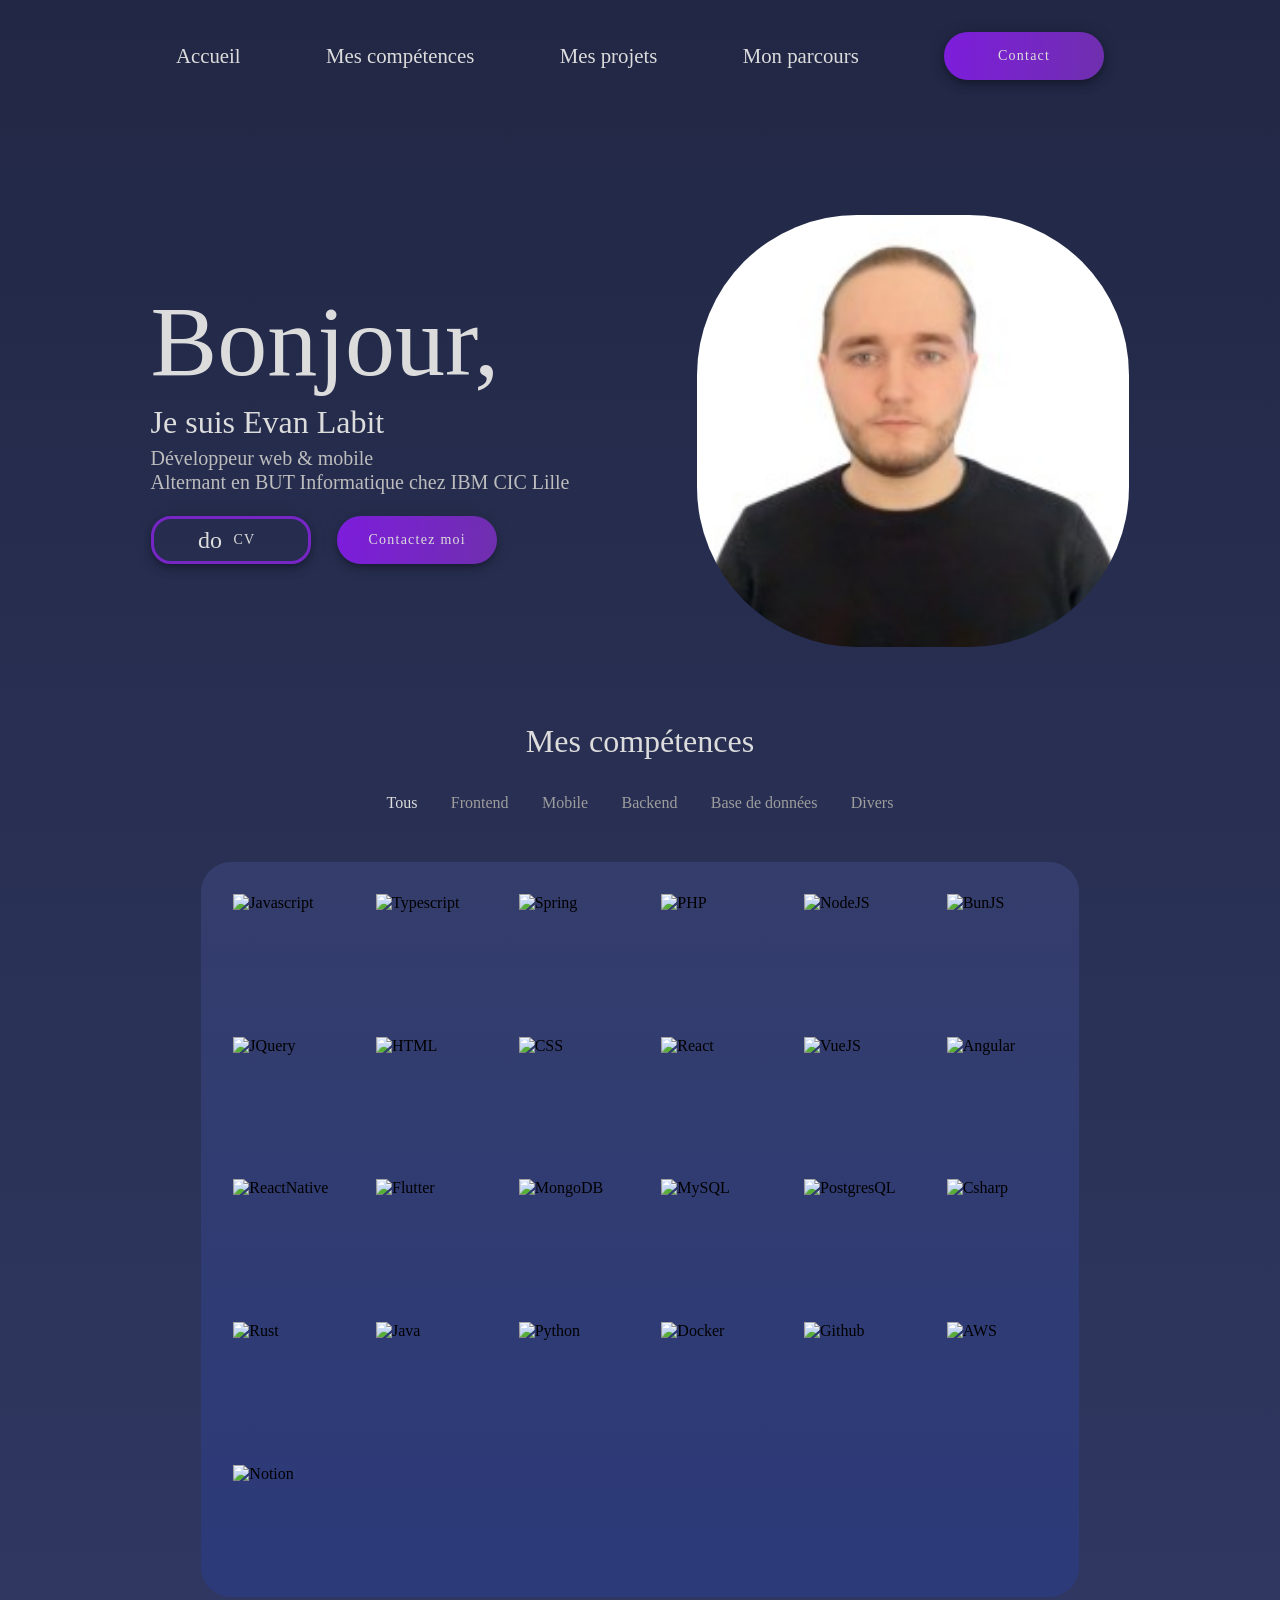
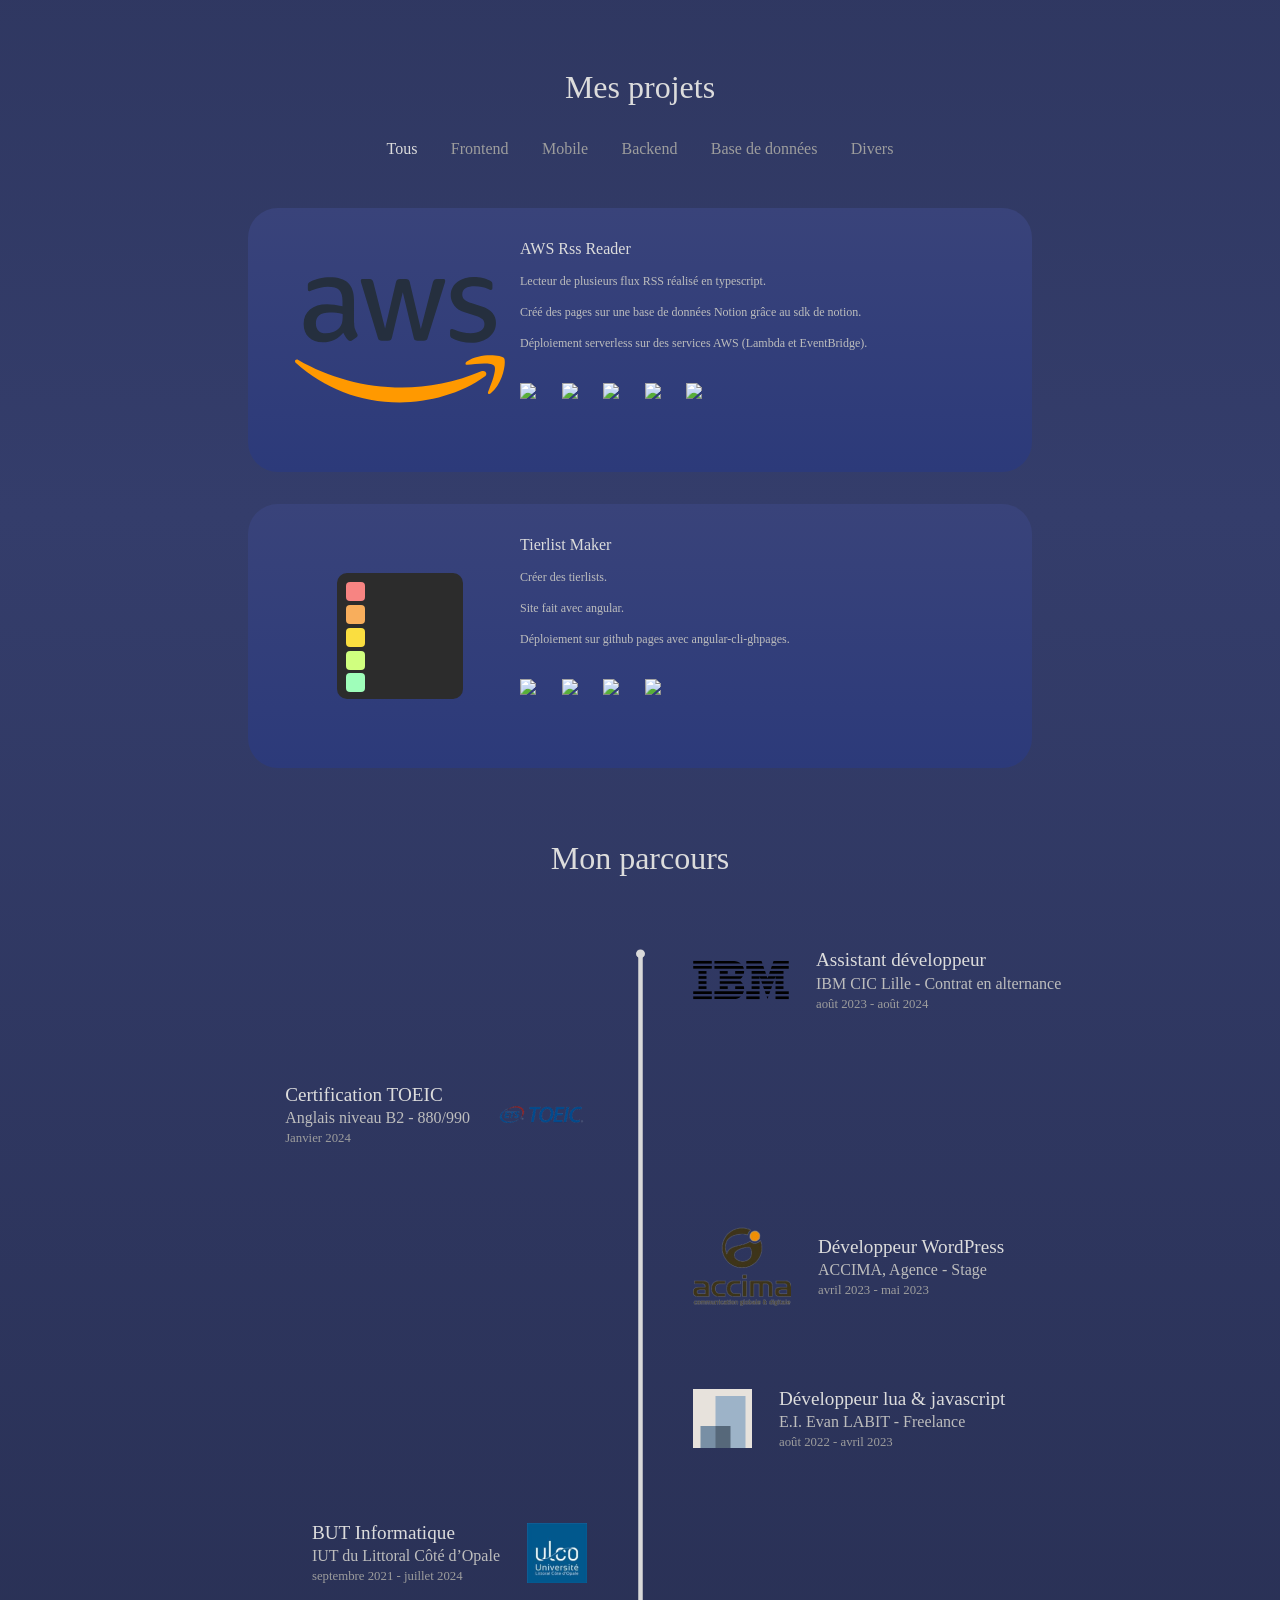
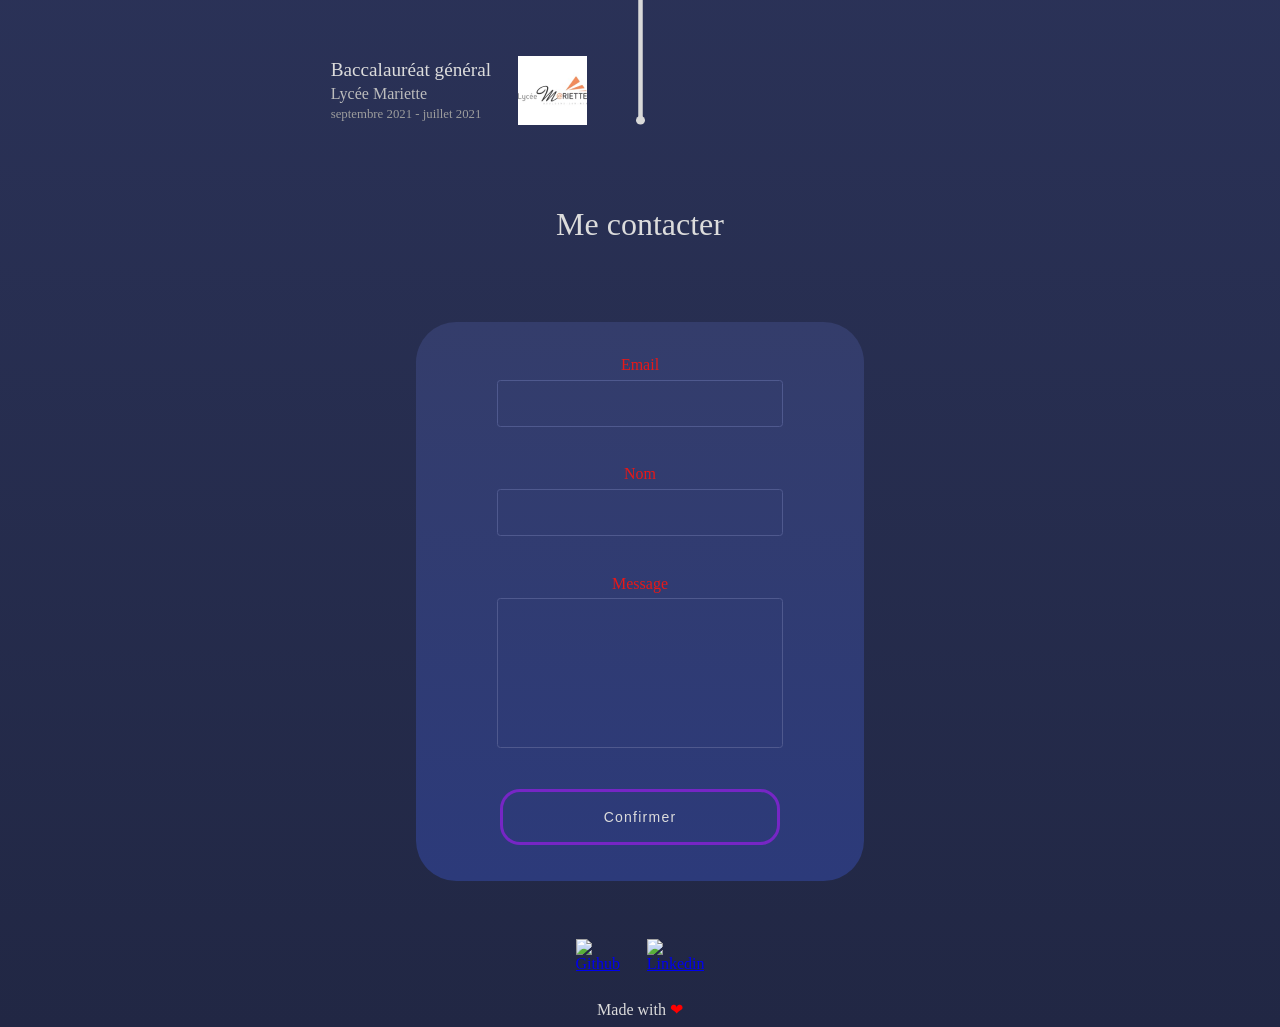
==== commit 0b0a47d5: "Auto-generated commit" ====
--- a/index.html
+++ b/index.html
@@ -10,12 +10,12 @@
   <style type="text/css">@font-face{font-family:'Lexend';font-style:normal;font-weight:100 900;font-display:swap;src:url(https://fonts.gstatic.com/s/lexend/v19/wlpwgwvFAVdoq2_v9KQU4Wc.woff2) format('woff2');unicode-range:U+0102-0103, U+0110-0111, U+0128-0129, U+0168-0169, U+01A0-01A1, U+01AF-01B0, U+0300-0301, U+0303-0304, U+0308-0309, U+0323, U+0329, U+1EA0-1EF9, U+20AB;}@font-face{font-family:'Lexend';font-style:normal;font-weight:100 900;font-display:swap;src:url(https://fonts.gstatic.com/s/lexend/v19/wlpwgwvFAVdoq2_v9aQU4Wc.woff2) format('woff2');unicode-range:U+0100-02AF, U+0304, U+0308, U+0329, U+1E00-1E9F, U+1EF2-1EFF, U+2020, U+20A0-20AB, U+20AD-20C0, U+2113, U+2C60-2C7F, U+A720-A7FF;}@font-face{font-family:'Lexend';font-style:normal;font-weight:100 900;font-display:swap;src:url(https://fonts.gstatic.com/s/lexend/v19/wlpwgwvFAVdoq2_v-6QU.woff2) format('woff2');unicode-range:U+0000-00FF, U+0131, U+0152-0153, U+02BB-02BC, U+02C6, U+02DA, U+02DC, U+0304, U+0308, U+0329, U+2000-206F, U+2074, U+20AC, U+2122, U+2191, U+2193, U+2212, U+2215, U+FEFF, U+FFFD;}</style>
   <style type="text/css">@font-face{font-family:'Material Icons';font-style:normal;font-weight:400;src:url(https://fonts.gstatic.com/s/materialicons/v142/flUhRq6tzZclQEJ-Vdg-IuiaDsNc.woff2) format('woff2');}.material-icons{font-family:'Material Icons';font-weight:normal;font-style:normal;font-size:24px;line-height:1;letter-spacing:normal;text-transform:none;display:inline-block;white-space:nowrap;word-wrap:normal;direction:ltr;-webkit-font-feature-settings:'liga';-webkit-font-smoothing:antialiased;}</style>
 <style>.mat-mdc-focus-indicator{position:relative}.mat-mdc-focus-indicator:before{inset:0;position:absolute;box-sizing:border-box;pointer-events:none;display:var(--mat-mdc-focus-indicator-display, none);border:var(--mat-mdc-focus-indicator-border-width, 3px) var(--mat-mdc-focus-indicator-border-style, solid) var(--mat-mdc-focus-indicator-border-color, transparent);border-radius:var(--mat-mdc-focus-indicator-border-radius, 4px)}.mat-mdc-focus-indicator:focus:before{content:""}html{--mat-ripple-color:rgba(255, 255, 255, .1)}html{--mat-option-selected-state-label-text-color:#7b1fa2;--mat-option-label-text-color:white;--mat-option-hover-state-layer-color:rgba(255, 255, 255, .08);--mat-option-focus-state-layer-color:rgba(255, 255, 255, .08);--mat-option-selected-state-layer-color:rgba(255, 255, 255, .08)}html{--mat-optgroup-label-text-color:white}html{--mat-full-pseudo-checkbox-selected-icon-color:#69f0ae;--mat-full-pseudo-checkbox-selected-checkmark-color:#303030;--mat-full-pseudo-checkbox-unselected-icon-color:rgba(255, 255, 255, .7);--mat-full-pseudo-checkbox-disabled-selected-checkmark-color:#303030;--mat-full-pseudo-checkbox-disabled-unselected-icon-color:#686868;--mat-full-pseudo-checkbox-disabled-selected-icon-color:#686868;--mat-minimal-pseudo-checkbox-selected-checkmark-color:#69f0ae;--mat-minimal-pseudo-checkbox-disabled-selected-checkmark-color:#686868}html{--mat-app-background-color:#303030;--mat-app-text-color:white}html{--mat-option-label-text-font:Roboto, sans-serif;--mat-option-label-text-line-height:24px;--mat-option-label-text-size:16px;--mat-option-label-text-tracking:.03125em;--mat-option-label-text-weight:400}html{--mat-optgroup-label-text-font:Roboto, sans-serif;--mat-optgroup-label-text-line-height:24px;--mat-optgroup-label-text-size:16px;--mat-optgroup-label-text-tracking:.03125em;--mat-optgroup-label-text-weight:400}html{--mdc-elevated-card-container-shape:4px;--mdc-outlined-card-container-shape:4px;--mdc-outlined-card-outline-width:1px}html{--mdc-elevated-card-container-color:#424242;--mdc-elevated-card-container-elevation:0px 2px 1px -1px rgba(0, 0, 0, .2), 0px 1px 1px 0px rgba(0, 0, 0, .14), 0px 1px 3px 0px rgba(0, 0, 0, .12);--mdc-outlined-card-container-color:#424242;--mdc-outlined-card-outline-color:rgba(255, 255, 255, .12);--mdc-outlined-card-container-elevation:0px 0px 0px 0px rgba(0, 0, 0, .2), 0px 0px 0px 0px rgba(0, 0, 0, .14), 0px 0px 0px 0px rgba(0, 0, 0, .12);--mat-card-subtitle-text-color:rgba(255, 255, 255, .7)}html{--mat-card-title-text-font:Roboto, sans-serif;--mat-card-title-text-line-height:32px;--mat-card-title-text-size:20px;--mat-card-title-text-tracking:.0125em;--mat-card-title-text-weight:500;--mat-card-subtitle-text-font:Roboto, sans-serif;--mat-card-subtitle-text-line-height:22px;--mat-card-subtitle-text-size:14px;--mat-card-subtitle-text-tracking:.0071428571em;--mat-card-subtitle-text-weight:500}html{--mdc-linear-progress-active-indicator-height:4px;--mdc-linear-progress-track-height:4px;--mdc-linear-progress-track-shape:0}html{--mdc-plain-tooltip-container-shape:4px;--mdc-plain-tooltip-supporting-text-line-height:16px}html{--mdc-plain-tooltip-container-color:#616161;--mdc-plain-tooltip-supporting-text-color:#fff}html{--mdc-plain-tooltip-supporting-text-font:Roboto, sans-serif;--mdc-plain-tooltip-supporting-text-size:12px;--mdc-plain-tooltip-supporting-text-weight:400;--mdc-plain-tooltip-supporting-text-tracking:.0333333333em}html{--mdc-filled-text-field-active-indicator-height:1px;--mdc-filled-text-field-focus-active-indicator-height:2px;--mdc-filled-text-field-container-shape:4px;--mdc-outlined-text-field-outline-width:1px;--mdc-outlined-text-field-focus-outline-width:2px;--mdc-outlined-text-field-container-shape:4px}html{--mdc-filled-text-field-caret-color:#7b1fa2;--mdc-filled-text-field-focus-active-indicator-color:#7b1fa2;--mdc-filled-text-field-focus-label-text-color:rgba(123, 31, 162, .87);--mdc-filled-text-field-container-color:#4a4a4a;--mdc-filled-text-field-disabled-container-color:#464646;--mdc-filled-text-field-label-text-color:rgba(255, 255, 255, .6);--mdc-filled-text-field-hover-label-text-color:rgba(255, 255, 255, .6);--mdc-filled-text-field-disabled-label-text-color:rgba(255, 255, 255, .38);--mdc-filled-text-field-input-text-color:rgba(255, 255, 255, .87);--mdc-filled-text-field-disabled-input-text-color:rgba(255, 255, 255, .38);--mdc-filled-text-field-input-text-placeholder-color:rgba(255, 255, 255, .6);--mdc-filled-text-field-error-hover-label-text-color:#f44336;--mdc-filled-text-field-error-focus-label-text-color:#f44336;--mdc-filled-text-field-error-label-text-color:#f44336;--mdc-filled-text-field-error-caret-color:#f44336;--mdc-filled-text-field-active-indicator-color:rgba(255, 255, 255, .42);--mdc-filled-text-field-disabled-active-indicator-color:rgba(255, 255, 255, .06);--mdc-filled-text-field-hover-active-indicator-color:rgba(255, 255, 255, .87);--mdc-filled-text-field-error-active-indicator-color:#f44336;--mdc-filled-text-field-error-focus-active-indicator-color:#f44336;--mdc-filled-text-field-error-hover-active-indicator-color:#f44336;--mdc-outlined-text-field-caret-color:#7b1fa2;--mdc-outlined-text-field-focus-outline-color:#7b1fa2;--mdc-outlined-text-field-focus-label-text-color:rgba(123, 31, 162, .87);--mdc-outlined-text-field-label-text-color:rgba(255, 255, 255, .6);--mdc-outlined-text-field-hover-label-text-color:rgba(255, 255, 255, .6);--mdc-outlined-text-field-disabled-label-text-color:rgba(255, 255, 255, .38);--mdc-outlined-text-field-input-text-color:rgba(255, 255, 255, .87);--mdc-outlined-text-field-disabled-input-text-color:rgba(255, 255, 255, .38);--mdc-outlined-text-field-input-text-placeholder-color:rgba(255, 255, 255, .6);--mdc-outlined-text-field-error-caret-color:#f44336;--mdc-outlined-text-field-error-focus-label-text-color:#f44336;--mdc-outlined-text-field-error-label-text-color:#f44336;--mdc-outlined-text-field-error-hover-label-text-color:#f44336;--mdc-outlined-text-field-outline-color:rgba(255, 255, 255, .38);--mdc-outlined-text-field-disabled-outline-color:rgba(255, 255, 255, .06);--mdc-outlined-text-field-hover-outline-color:rgba(255, 255, 255, .87);--mdc-outlined-text-field-error-focus-outline-color:#f44336;--mdc-outlined-text-field-error-hover-outline-color:#f44336;--mdc-outlined-text-field-error-outline-color:#f44336;--mat-form-field-focus-select-arrow-color:rgba(123, 31, 162, .87);--mat-form-field-disabled-input-text-placeholder-color:rgba(255, 255, 255, .38);--mat-form-field-state-layer-color:rgba(255, 255, 255, .87);--mat-form-field-error-text-color:#f44336;--mat-form-field-select-option-text-color:rgba(0, 0, 0, .87);--mat-form-field-select-disabled-option-text-color:rgba(0, 0, 0, .38);--mat-form-field-leading-icon-color:unset;--mat-form-field-disabled-leading-icon-color:unset;--mat-form-field-trailing-icon-color:unset;--mat-form-field-disabled-trailing-icon-color:unset;--mat-form-field-error-focus-trailing-icon-color:unset;--mat-form-field-error-hover-trailing-icon-color:unset;--mat-form-field-error-trailing-icon-color:unset;--mat-form-field-enabled-select-arrow-color:rgba(255, 255, 255, .54);--mat-form-field-disabled-select-arrow-color:rgba(255, 255, 255, .38);--mat-form-field-hover-state-layer-opacity:.08;--mat-form-field-focus-state-layer-opacity:.24}html{--mat-form-field-container-height:56px;--mat-form-field-filled-label-display:block;--mat-form-field-container-vertical-padding:16px;--mat-form-field-filled-with-label-container-padding-top:24px;--mat-form-field-filled-with-label-container-padding-bottom:8px}html{--mdc-filled-text-field-label-text-font:Roboto, sans-serif;--mdc-filled-text-field-label-text-size:16px;--mdc-filled-text-field-label-text-tracking:.03125em;--mdc-filled-text-field-label-text-weight:400;--mdc-outlined-text-field-label-text-font:Roboto, sans-serif;--mdc-outlined-text-field-label-text-size:16px;--mdc-outlined-text-field-label-text-tracking:.03125em;--mdc-outlined-text-field-label-text-weight:400;--mat-form-field-container-text-font:Roboto, sans-serif;--mat-form-field-container-text-line-height:24px;--mat-form-field-container-text-size:16px;--mat-form-field-container-text-tracking:.03125em;--mat-form-field-container-text-weight:400;--mat-form-field-outlined-label-text-populated-size:16px;--mat-form-field-subscript-text-font:Roboto, sans-serif;--mat-form-field-subscript-text-line-height:20px;--mat-form-field-subscript-text-size:12px;--mat-form-field-subscript-text-tracking:.0333333333em;--mat-form-field-subscript-text-weight:400}html{--mat-select-container-elevation-shadow:0px 5px 5px -3px rgba(0, 0, 0, .2), 0px 8px 10px 1px rgba(0, 0, 0, .14), 0px 3px 14px 2px rgba(0, 0, 0, .12)}html{--mat-select-panel-background-color:#424242;--mat-select-enabled-trigger-text-color:rgba(255, 255, 255, .87);--mat-select-disabled-trigger-text-color:rgba(255, 255, 255, .38);--mat-select-placeholder-text-color:rgba(255, 255, 255, .6);--mat-select-enabled-arrow-color:rgba(255, 255, 255, .54);--mat-select-disabled-arrow-color:rgba(255, 255, 255, .38);--mat-select-focused-arrow-color:rgba(123, 31, 162, .87);--mat-select-invalid-arrow-color:rgba(244, 67, 54, .87)}html{--mat-select-arrow-transform:translateY(-8px)}html{--mat-select-trigger-text-font:Roboto, sans-serif;--mat-select-trigger-text-line-height:24px;--mat-select-trigger-text-size:16px;--mat-select-trigger-text-tracking:.03125em;--mat-select-trigger-text-weight:400}html{--mat-autocomplete-container-shape:4px;--mat-autocomplete-container-elevation-shadow:0px 5px 5px -3px rgba(0, 0, 0, .2), 0px 8px 10px 1px rgba(0, 0, 0, .14), 0px 3px 14px 2px rgba(0, 0, 0, .12)}html{--mat-autocomplete-background-color:#424242}html{--mdc-dialog-container-elevation-shadow:0px 11px 15px -7px rgba(0, 0, 0, .2), 0px 24px 38px 3px rgba(0, 0, 0, .14), 0px 9px 46px 8px rgba(0, 0, 0, .12);--mdc-dialog-container-shadow-color:#000;--mdc-dialog-container-shape:4px;--mat-dialog-container-max-width:80vw;--mat-dialog-container-small-max-width:80vw;--mat-dialog-container-min-width:0;--mat-dialog-actions-alignment:start;--mat-dialog-actions-padding:8px;--mat-dialog-content-padding:20px 24px;--mat-dialog-with-actions-content-padding:20px 24px;--mat-dialog-headline-padding:0 24px 9px}html{--mdc-dialog-container-color:#424242;--mdc-dialog-subhead-color:rgba(255, 255, 255, .87);--mdc-dialog-supporting-text-color:rgba(255, 255, 255, .6)}html{--mdc-dialog-subhead-font:Roboto, sans-serif;--mdc-dialog-subhead-line-height:32px;--mdc-dialog-subhead-size:20px;--mdc-dialog-subhead-weight:500;--mdc-dialog-subhead-tracking:.0125em;--mdc-dialog-supporting-text-font:Roboto, sans-serif;--mdc-dialog-supporting-text-line-height:24px;--mdc-dialog-supporting-text-size:16px;--mdc-dialog-supporting-text-weight:400;--mdc-dialog-supporting-text-tracking:.03125em}html{--mdc-switch-disabled-selected-icon-opacity:.38;--mdc-switch-disabled-track-opacity:.12;--mdc-switch-disabled-unselected-icon-opacity:.38;--mdc-switch-handle-height:20px;--mdc-switch-handle-shape:10px;--mdc-switch-handle-width:20px;--mdc-switch-selected-icon-size:18px;--mdc-switch-track-height:14px;--mdc-switch-track-shape:7px;--mdc-switch-track-width:36px;--mdc-switch-unselected-icon-size:18px;--mdc-switch-selected-focus-state-layer-opacity:.12;--mdc-switch-selected-hover-state-layer-opacity:.04;--mdc-switch-selected-pressed-state-layer-opacity:.1;--mdc-switch-unselected-focus-state-layer-opacity:.12;--mdc-switch-unselected-hover-state-layer-opacity:.04;--mdc-switch-unselected-pressed-state-layer-opacity:.1;--mat-switch-disabled-selected-handle-opacity:.38;--mat-switch-disabled-unselected-handle-opacity:.38;--mat-switch-unselected-handle-size:20px;--mat-switch-selected-handle-size:20px;--mat-switch-pressed-handle-size:20px;--mat-switch-with-icon-handle-size:20px;--mat-switch-selected-handle-horizontal-margin:0;--mat-switch-selected-with-icon-handle-horizontal-margin:0;--mat-switch-selected-pressed-handle-horizontal-margin:0;--mat-switch-unselected-handle-horizontal-margin:0;--mat-switch-unselected-with-icon-handle-horizontal-margin:0;--mat-switch-unselected-pressed-handle-horizontal-margin:0;--mat-switch-visible-track-opacity:1;--mat-switch-hidden-track-opacity:1;--mat-switch-visible-track-transition:transform 75ms 0ms cubic-bezier(0, 0, .2, 1);--mat-switch-hidden-track-transition:transform 75ms 0ms cubic-bezier(.4, 0, .6, 1);--mat-switch-track-outline-width:1px;--mat-switch-track-outline-color:transparent;--mat-switch-selected-track-outline-width:1px;--mat-switch-disabled-unselected-track-outline-width:1px;--mat-switch-disabled-unselected-track-outline-color:transparent}html{--mdc-switch-selected-focus-state-layer-color:#ba68c8;--mdc-switch-selected-handle-color:#ba68c8;--mdc-switch-selected-hover-state-layer-color:#ba68c8;--mdc-switch-selected-pressed-state-layer-color:#ba68c8;--mdc-switch-selected-focus-handle-color:#ce93d8;--mdc-switch-selected-hover-handle-color:#ce93d8;--mdc-switch-selected-pressed-handle-color:#ce93d8;--mdc-switch-selected-focus-track-color:#8e24aa;--mdc-switch-selected-hover-track-color:#8e24aa;--mdc-switch-selected-pressed-track-color:#8e24aa;--mdc-switch-selected-track-color:#8e24aa;--mdc-switch-disabled-selected-handle-color:#000;--mdc-switch-disabled-selected-icon-color:#212121;--mdc-switch-disabled-selected-track-color:#f5f5f5;--mdc-switch-disabled-unselected-handle-color:#000;--mdc-switch-disabled-unselected-icon-color:#212121;--mdc-switch-disabled-unselected-track-color:#f5f5f5;--mdc-switch-handle-surface-color:var(--mdc-theme-surface, #fff);--mdc-switch-handle-elevation-shadow:0px 2px 1px -1px rgba(0, 0, 0, .2), 0px 1px 1px 0px rgba(0, 0, 0, .14), 0px 1px 3px 0px rgba(0, 0, 0, .12);--mdc-switch-handle-shadow-color:black;--mdc-switch-disabled-handle-elevation-shadow:0px 0px 0px 0px rgba(0, 0, 0, .2), 0px 0px 0px 0px rgba(0, 0, 0, .14), 0px 0px 0px 0px rgba(0, 0, 0, .12);--mdc-switch-selected-icon-color:#212121;--mdc-switch-unselected-focus-handle-color:#fafafa;--mdc-switch-unselected-focus-state-layer-color:#f5f5f5;--mdc-switch-unselected-focus-track-color:#616161;--mdc-switch-unselected-handle-color:#9e9e9e;--mdc-switch-unselected-hover-handle-color:#fafafa;--mdc-switch-unselected-hover-state-layer-color:#f5f5f5;--mdc-switch-unselected-hover-track-color:#616161;--mdc-switch-unselected-icon-color:#212121;--mdc-switch-unselected-pressed-handle-color:#fafafa;--mdc-switch-unselected-pressed-state-layer-color:#f5f5f5;--mdc-switch-unselected-pressed-track-color:#616161;--mdc-switch-unselected-track-color:#616161;--mdc-switch-disabled-label-text-color: rgba(255, 255, 255, .5)}html{--mdc-switch-state-layer-size:40px}html{--mdc-radio-disabled-selected-icon-opacity:.38;--mdc-radio-disabled-unselected-icon-opacity:.38;--mdc-radio-state-layer-size:40px}html{--mdc-radio-state-layer-size:40px;--mat-radio-touch-target-display:block}html{--mat-slider-value-indicator-width:auto;--mat-slider-value-indicator-height:32px;--mat-slider-value-indicator-caret-display:block;--mat-slider-value-indicator-border-radius:4px;--mat-slider-value-indicator-padding:0 12px;--mat-slider-value-indicator-text-transform:none;--mat-slider-value-indicator-container-transform:translateX(-50%);--mdc-slider-active-track-height:6px;--mdc-slider-active-track-shape:9999px;--mdc-slider-handle-height:20px;--mdc-slider-handle-shape:50%;--mdc-slider-handle-width:20px;--mdc-slider-inactive-track-height:4px;--mdc-slider-inactive-track-shape:9999px;--mdc-slider-with-overlap-handle-outline-width:1px;--mdc-slider-with-tick-marks-active-container-opacity:.6;--mdc-slider-with-tick-marks-container-shape:50%;--mdc-slider-with-tick-marks-container-size:2px;--mdc-slider-with-tick-marks-inactive-container-opacity:.6}html{--mdc-slider-handle-color:#7b1fa2;--mdc-slider-focus-handle-color:#7b1fa2;--mdc-slider-hover-handle-color:#7b1fa2;--mdc-slider-active-track-color:#7b1fa2;--mdc-slider-inactive-track-color:#7b1fa2;--mdc-slider-with-tick-marks-inactive-container-color:#7b1fa2;--mdc-slider-with-tick-marks-active-container-color:white;--mdc-slider-disabled-active-track-color:#fff;--mdc-slider-disabled-handle-color:#fff;--mdc-slider-disabled-inactive-track-color:#fff;--mdc-slider-label-container-color:#fff;--mdc-slider-label-label-text-color:#000;--mdc-slider-with-overlap-handle-outline-color:#fff;--mdc-slider-with-tick-marks-disabled-container-color:#fff;--mdc-slider-handle-elevation:0px 2px 1px -1px rgba(0, 0, 0, .2), 0px 1px 1px 0px rgba(0, 0, 0, .14), 0px 1px 3px 0px rgba(0, 0, 0, .12);--mat-slider-ripple-color:#7b1fa2;--mat-slider-hover-state-layer-color:rgba(123, 31, 162, .05);--mat-slider-focus-state-layer-color:rgba(123, 31, 162, .2);--mat-slider-value-indicator-opacity:.9}html{--mdc-slider-label-label-text-font:Roboto, sans-serif;--mdc-slider-label-label-text-size:14px;--mdc-slider-label-label-text-line-height:22px;--mdc-slider-label-label-text-tracking:.0071428571em;--mdc-slider-label-label-text-weight:500}html{--mat-menu-container-shape:4px;--mat-menu-divider-bottom-spacing:0;--mat-menu-divider-top-spacing:0;--mat-menu-item-spacing:16px;--mat-menu-item-icon-size:24px;--mat-menu-item-leading-spacing:16px;--mat-menu-item-trailing-spacing:16px;--mat-menu-item-with-icon-leading-spacing:16px;--mat-menu-item-with-icon-trailing-spacing:16px}html{--mat-menu-item-label-text-color:white;--mat-menu-item-icon-color:white;--mat-menu-item-hover-state-layer-color:rgba(255, 255, 255, .08);--mat-menu-item-focus-state-layer-color:rgba(255, 255, 255, .08);--mat-menu-container-color:#424242;--mat-menu-divider-color:rgba(255, 255, 255, .12)}html{--mat-menu-item-label-text-font:Roboto, sans-serif;--mat-menu-item-label-text-size:16px;--mat-menu-item-label-text-tracking:.03125em;--mat-menu-item-label-text-line-height:24px;--mat-menu-item-label-text-weight:400}html{--mdc-list-list-item-container-shape:0;--mdc-list-list-item-leading-avatar-shape:50%;--mdc-list-list-item-container-color:transparent;--mdc-list-list-item-selected-container-color:transparent;--mdc-list-list-item-leading-avatar-color:transparent;--mdc-list-list-item-leading-icon-size:24px;--mdc-list-list-item-leading-avatar-size:40px;--mdc-list-list-item-trailing-icon-size:24px;--mdc-list-list-item-disabled-state-layer-color:transparent;--mdc-list-list-item-disabled-state-layer-opacity:0;--mdc-list-list-item-disabled-label-text-opacity:.38;--mdc-list-list-item-disabled-leading-icon-opacity:.38;--mdc-list-list-item-disabled-trailing-icon-opacity:.38;--mat-list-active-indicator-color:transparent;--mat-list-active-indicator-shape:0}html{--mdc-list-list-item-label-text-color:white;--mdc-list-list-item-supporting-text-color:rgba(255, 255, 255, .7);--mdc-list-list-item-leading-icon-color:rgba(255, 255, 255, .5);--mdc-list-list-item-trailing-supporting-text-color:rgba(255, 255, 255, .5);--mdc-list-list-item-trailing-icon-color:rgba(255, 255, 255, .5);--mdc-list-list-item-selected-trailing-icon-color:rgba(255, 255, 255, .5);--mdc-list-list-item-disabled-label-text-color:white;--mdc-list-list-item-disabled-leading-icon-color:white;--mdc-list-list-item-disabled-trailing-icon-color:white;--mdc-list-list-item-hover-label-text-color:white;--mdc-list-list-item-hover-leading-icon-color:rgba(255, 255, 255, .5);--mdc-list-list-item-hover-trailing-icon-color:rgba(255, 255, 255, .5);--mdc-list-list-item-focus-label-text-color:white;--mdc-list-list-item-hover-state-layer-color:white;--mdc-list-list-item-hover-state-layer-opacity:.08;--mdc-list-list-item-focus-state-layer-color:white;--mdc-list-list-item-focus-state-layer-opacity:.24}html{--mdc-list-list-item-one-line-container-height:48px;--mdc-list-list-item-two-line-container-height:64px;--mdc-list-list-item-three-line-container-height:88px;--mat-list-list-item-leading-icon-start-space:16px;--mat-list-list-item-leading-icon-end-space:32px}html{--mdc-list-list-item-label-text-font:Roboto, sans-serif;--mdc-list-list-item-label-text-line-height:24px;--mdc-list-list-item-label-text-size:16px;--mdc-list-list-item-label-text-tracking:.03125em;--mdc-list-list-item-label-text-weight:400;--mdc-list-list-item-supporting-text-font:Roboto, sans-serif;--mdc-list-list-item-supporting-text-line-height:20px;--mdc-list-list-item-supporting-text-size:14px;--mdc-list-list-item-supporting-text-tracking:.0178571429em;--mdc-list-list-item-supporting-text-weight:400;--mdc-list-list-item-trailing-supporting-text-font:Roboto, sans-serif;--mdc-list-list-item-trailing-supporting-text-line-height:20px;--mdc-list-list-item-trailing-supporting-text-size:12px;--mdc-list-list-item-trailing-supporting-text-tracking:.0333333333em;--mdc-list-list-item-trailing-supporting-text-weight:400}html{--mat-paginator-container-text-color:rgba(255, 255, 255, .87);--mat-paginator-container-background-color:#424242;--mat-paginator-enabled-icon-color:rgba(255, 255, 255, .54);--mat-paginator-disabled-icon-color:rgba(255, 255, 255, .12)}html{--mat-paginator-container-size:56px;--mat-paginator-form-field-container-height:40px;--mat-paginator-form-field-container-vertical-padding:8px}html{--mat-paginator-container-text-font:Roboto, sans-serif;--mat-paginator-container-text-line-height:20px;--mat-paginator-container-text-size:12px;--mat-paginator-container-text-tracking:.0333333333em;--mat-paginator-container-text-weight:400;--mat-paginator-select-trigger-text-size:12px}html{--mdc-tab-indicator-active-indicator-height:2px;--mdc-tab-indicator-active-indicator-shape:0;--mdc-secondary-navigation-tab-container-height:48px;--mat-tab-header-divider-color:transparent;--mat-tab-header-divider-height:0}html{--mdc-checkbox-disabled-selected-checkmark-color:#fff;--mdc-checkbox-selected-focus-state-layer-opacity:.16;--mdc-checkbox-selected-hover-state-layer-opacity:.04;--mdc-checkbox-selected-pressed-state-layer-opacity:.16;--mdc-checkbox-unselected-focus-state-layer-opacity:.16;--mdc-checkbox-unselected-hover-state-layer-opacity:.04;--mdc-checkbox-unselected-pressed-state-layer-opacity:.16}html{--mdc-checkbox-disabled-selected-icon-color:rgba(255, 255, 255, .38);--mdc-checkbox-disabled-unselected-icon-color:rgba(255, 255, 255, .38);--mdc-checkbox-selected-checkmark-color:black;--mdc-checkbox-selected-focus-icon-color:#69f0ae;--mdc-checkbox-selected-hover-icon-color:#69f0ae;--mdc-checkbox-selected-icon-color:#69f0ae;--mdc-checkbox-selected-pressed-icon-color:#69f0ae;--mdc-checkbox-unselected-focus-icon-color:#eeeeee;--mdc-checkbox-unselected-hover-icon-color:#eeeeee;--mdc-checkbox-unselected-icon-color:rgba(255, 255, 255, .54);--mdc-checkbox-unselected-pressed-icon-color:rgba(255, 255, 255, .54);--mdc-checkbox-selected-focus-state-layer-color:#69f0ae;--mdc-checkbox-selected-hover-state-layer-color:#69f0ae;--mdc-checkbox-selected-pressed-state-layer-color:#69f0ae;--mdc-checkbox-unselected-focus-state-layer-color:white;--mdc-checkbox-unselected-hover-state-layer-color:white;--mdc-checkbox-unselected-pressed-state-layer-color:white;--mat-checkbox-disabled-label-color:rgba(255, 255, 255, .5)}html{--mdc-checkbox-state-layer-size:40px;--mat-checkbox-touch-target-display:block}html{--mdc-text-button-container-shape:4px;--mdc-text-button-keep-touch-target:false;--mdc-filled-button-container-shape:4px;--mdc-filled-button-keep-touch-target:false;--mdc-protected-button-container-shape:4px;--mdc-protected-button-keep-touch-target:false;--mdc-outlined-button-keep-touch-target:false;--mdc-outlined-button-outline-width:1px;--mdc-outlined-button-container-shape:4px;--mat-text-button-horizontal-padding:8px;--mat-text-button-with-icon-horizontal-padding:8px;--mat-text-button-icon-spacing:8px;--mat-text-button-icon-offset:0;--mat-filled-button-horizontal-padding:16px;--mat-filled-button-icon-spacing:8px;--mat-filled-button-icon-offset:-4px;--mat-protected-button-horizontal-padding:16px;--mat-protected-button-icon-spacing:8px;--mat-protected-button-icon-offset:-4px;--mat-outlined-button-horizontal-padding:15px;--mat-outlined-button-icon-spacing:8px;--mat-outlined-button-icon-offset:-4px}html{--mdc-text-button-label-text-color:white;--mdc-text-button-disabled-label-text-color:rgba(255, 255, 255, .5);--mat-text-button-state-layer-color:white;--mat-text-button-disabled-state-layer-color:white;--mat-text-button-ripple-color:rgba(255, 255, 255, .1);--mat-text-button-hover-state-layer-opacity:.08;--mat-text-button-focus-state-layer-opacity:.24;--mat-text-button-pressed-state-layer-opacity:.24;--mdc-filled-button-container-color:#424242;--mdc-filled-button-label-text-color:white;--mdc-filled-button-disabled-container-color:rgba(255, 255, 255, .12);--mdc-filled-button-disabled-label-text-color:rgba(255, 255, 255, .5);--mat-filled-button-state-layer-color:white;--mat-filled-button-disabled-state-layer-color:white;--mat-filled-button-ripple-color:rgba(255, 255, 255, .1);--mat-filled-button-hover-state-layer-opacity:.08;--mat-filled-button-focus-state-layer-opacity:.24;--mat-filled-button-pressed-state-layer-opacity:.24;--mdc-protected-button-container-color:#424242;--mdc-protected-button-label-text-color:white;--mdc-protected-button-disabled-container-color:rgba(255, 255, 255, .12);--mdc-protected-button-disabled-label-text-color:rgba(255, 255, 255, .5);--mdc-protected-button-container-elevation-shadow:0px 3px 1px -2px rgba(0, 0, 0, .2), 0px 2px 2px 0px rgba(0, 0, 0, .14), 0px 1px 5px 0px rgba(0, 0, 0, .12);--mdc-protected-button-disabled-container-elevation-shadow:0px 0px 0px 0px rgba(0, 0, 0, .2), 0px 0px 0px 0px rgba(0, 0, 0, .14), 0px 0px 0px 0px rgba(0, 0, 0, .12);--mdc-protected-button-focus-container-elevation-shadow:0px 2px 4px -1px rgba(0, 0, 0, .2), 0px 4px 5px 0px rgba(0, 0, 0, .14), 0px 1px 10px 0px rgba(0, 0, 0, .12);--mdc-protected-button-hover-container-elevation-shadow:0px 2px 4px -1px rgba(0, 0, 0, .2), 0px 4px 5px 0px rgba(0, 0, 0, .14), 0px 1px 10px 0px rgba(0, 0, 0, .12);--mdc-protected-button-pressed-container-elevation-shadow:0px 5px 5px -3px rgba(0, 0, 0, .2), 0px 8px 10px 1px rgba(0, 0, 0, .14), 0px 3px 14px 2px rgba(0, 0, 0, .12);--mdc-protected-button-container-shadow-color:#000;--mat-protected-button-state-layer-color:white;--mat-protected-button-disabled-state-layer-color:white;--mat-protected-button-ripple-color:rgba(255, 255, 255, .1);--mat-protected-button-hover-state-layer-opacity:.08;--mat-protected-button-focus-state-layer-opacity:.24;--mat-protected-button-pressed-state-layer-opacity:.24;--mdc-outlined-button-disabled-outline-color:rgba(255, 255, 255, .12);--mdc-outlined-button-disabled-label-text-color:rgba(255, 255, 255, .5);--mdc-outlined-button-label-text-color:white;--mdc-outlined-button-outline-color:rgba(255, 255, 255, .12);--mat-outlined-button-state-layer-color:white;--mat-outlined-button-disabled-state-layer-color:white;--mat-outlined-button-ripple-color:rgba(255, 255, 255, .1);--mat-outlined-button-hover-state-layer-opacity:.08;--mat-outlined-button-focus-state-layer-opacity:.24;--mat-outlined-button-pressed-state-layer-opacity:.24}html{--mdc-text-button-container-height:36px;--mdc-filled-button-container-height:36px;--mdc-outlined-button-container-height:36px;--mdc-protected-button-container-height:36px;--mat-text-button-touch-target-display:block;--mat-filled-button-touch-target-display:block;--mat-protected-button-touch-target-display:block;--mat-outlined-button-touch-target-display:block}html{--mdc-text-button-label-text-font:Roboto, sans-serif;--mdc-text-button-label-text-size:14px;--mdc-text-button-label-text-tracking:.0892857143em;--mdc-text-button-label-text-weight:500;--mdc-text-button-label-text-transform:none;--mdc-filled-button-label-text-font:Roboto, sans-serif;--mdc-filled-button-label-text-size:14px;--mdc-filled-button-label-text-tracking:.0892857143em;--mdc-filled-button-label-text-weight:500;--mdc-filled-button-label-text-transform:none;--mdc-outlined-button-label-text-font:Roboto, sans-serif;--mdc-outlined-button-label-text-size:14px;--mdc-outlined-button-label-text-tracking:.0892857143em;--mdc-outlined-button-label-text-weight:500;--mdc-outlined-button-label-text-transform:none;--mdc-protected-button-label-text-font:Roboto, sans-serif;--mdc-protected-button-label-text-size:14px;--mdc-protected-button-label-text-tracking:.0892857143em;--mdc-protected-button-label-text-weight:500;--mdc-protected-button-label-text-transform:none}html{--mdc-icon-button-icon-size:24px}html{--mdc-icon-button-icon-color:inherit;--mdc-icon-button-disabled-icon-color:rgba(255, 255, 255, .5);--mat-icon-button-state-layer-color:white;--mat-icon-button-disabled-state-layer-color:white;--mat-icon-button-ripple-color:rgba(255, 255, 255, .1);--mat-icon-button-hover-state-layer-opacity:.08;--mat-icon-button-focus-state-layer-opacity:.24;--mat-icon-button-pressed-state-layer-opacity:.24}html{--mat-icon-button-touch-target-display:block}html{--mdc-fab-container-shape:50%;--mdc-fab-icon-size:24px;--mdc-fab-small-container-shape:50%;--mdc-fab-small-icon-size:24px;--mdc-extended-fab-container-height:48px;--mdc-extended-fab-container-shape:24px}html{--mdc-fab-container-color:#424242;--mdc-fab-container-elevation-shadow:0px 3px 5px -1px rgba(0, 0, 0, .2), 0px 6px 10px 0px rgba(0, 0, 0, .14), 0px 1px 18px 0px rgba(0, 0, 0, .12);--mdc-fab-focus-container-elevation-shadow:0px 5px 5px -3px rgba(0, 0, 0, .2), 0px 8px 10px 1px rgba(0, 0, 0, .14), 0px 3px 14px 2px rgba(0, 0, 0, .12);--mdc-fab-hover-container-elevation-shadow:0px 5px 5px -3px rgba(0, 0, 0, .2), 0px 8px 10px 1px rgba(0, 0, 0, .14), 0px 3px 14px 2px rgba(0, 0, 0, .12);--mdc-fab-pressed-container-elevation-shadow:0px 7px 8px -4px rgba(0, 0, 0, .2), 0px 12px 17px 2px rgba(0, 0, 0, .14), 0px 5px 22px 4px rgba(0, 0, 0, .12);--mdc-fab-container-shadow-color:#000;--mat-fab-foreground-color:white;--mat-fab-state-layer-color:white;--mat-fab-disabled-state-layer-color:white;--mat-fab-ripple-color:rgba(255, 255, 255, .1);--mat-fab-hover-state-layer-opacity:.08;--mat-fab-focus-state-layer-opacity:.24;--mat-fab-pressed-state-layer-opacity:.24;--mat-fab-disabled-state-container-color:rgba(255, 255, 255, .12);--mat-fab-disabled-state-foreground-color:rgba(255, 255, 255, .5);--mdc-fab-small-container-color:#424242;--mdc-fab-small-container-elevation-shadow:0px 3px 5px -1px rgba(0, 0, 0, .2), 0px 6px 10px 0px rgba(0, 0, 0, .14), 0px 1px 18px 0px rgba(0, 0, 0, .12);--mdc-fab-small-focus-container-elevation-shadow:0px 5px 5px -3px rgba(0, 0, 0, .2), 0px 8px 10px 1px rgba(0, 0, 0, .14), 0px 3px 14px 2px rgba(0, 0, 0, .12);--mdc-fab-small-hover-container-elevation-shadow:0px 5px 5px -3px rgba(0, 0, 0, .2), 0px 8px 10px 1px rgba(0, 0, 0, .14), 0px 3px 14px 2px rgba(0, 0, 0, .12);--mdc-fab-small-pressed-container-elevation-shadow:0px 7px 8px -4px rgba(0, 0, 0, .2), 0px 12px 17px 2px rgba(0, 0, 0, .14), 0px 5px 22px 4px rgba(0, 0, 0, .12);--mdc-fab-small-container-shadow-color:#000;--mat-fab-small-foreground-color:white;--mat-fab-small-state-layer-color:white;--mat-fab-small-disabled-state-layer-color:white;--mat-fab-small-ripple-color:rgba(255, 255, 255, .1);--mat-fab-small-hover-state-layer-opacity:.08;--mat-fab-small-focus-state-layer-opacity:.24;--mat-fab-small-pressed-state-layer-opacity:.24;--mat-fab-small-disabled-state-container-color:rgba(255, 255, 255, .12);--mat-fab-small-disabled-state-foreground-color:rgba(255, 255, 255, .5);--mdc-extended-fab-container-elevation-shadow:0px 3px 5px -1px rgba(0, 0, 0, .2), 0px 6px 10px 0px rgba(0, 0, 0, .14), 0px 1px 18px 0px rgba(0, 0, 0, .12);--mdc-extended-fab-focus-container-elevation-shadow:0px 5px 5px -3px rgba(0, 0, 0, .2), 0px 8px 10px 1px rgba(0, 0, 0, .14), 0px 3px 14px 2px rgba(0, 0, 0, .12);--mdc-extended-fab-hover-container-elevation-shadow:0px 5px 5px -3px rgba(0, 0, 0, .2), 0px 8px 10px 1px rgba(0, 0, 0, .14), 0px 3px 14px 2px rgba(0, 0, 0, .12);--mdc-extended-fab-pressed-container-elevation-shadow:0px 7px 8px -4px rgba(0, 0, 0, .2), 0px 12px 17px 2px rgba(0, 0, 0, .14), 0px 5px 22px 4px rgba(0, 0, 0, .12);--mdc-extended-fab-container-shadow-color:#000}html{--mat-fab-touch-target-display:block;--mat-fab-small-touch-target-display:block}html{--mdc-extended-fab-label-text-font:Roboto, sans-serif;--mdc-extended-fab-label-text-size:14px;--mdc-extended-fab-label-text-tracking:.0892857143em;--mdc-extended-fab-label-text-weight:500}html{--mdc-snackbar-container-shape:4px}html{--mdc-snackbar-container-color:#d9d9d9;--mdc-snackbar-supporting-text-color:rgba(66, 66, 66, .87);--mat-snack-bar-button-color:rgba(0, 0, 0, .87)}html{--mdc-snackbar-supporting-text-font:Roboto, sans-serif;--mdc-snackbar-supporting-text-line-height:20px;--mdc-snackbar-supporting-text-size:14px;--mdc-snackbar-supporting-text-weight:400}html{--mat-table-row-item-outline-width:1px}html{--mat-table-background-color:#424242;--mat-table-header-headline-color:white;--mat-table-row-item-label-text-color:white;--mat-table-row-item-outline-color:rgba(255, 255, 255, .12)}html{--mat-table-header-container-height:56px;--mat-table-footer-container-height:52px;--mat-table-row-item-container-height:52px}html{--mat-table-header-headline-font:Roboto, sans-serif;--mat-table-header-headline-line-height:22px;--mat-table-header-headline-size:14px;--mat-table-header-headline-weight:500;--mat-table-header-headline-tracking:.0071428571em;--mat-table-row-item-label-text-font:Roboto, sans-serif;--mat-table-row-item-label-text-line-height:20px;--mat-table-row-item-label-text-size:14px;--mat-table-row-item-label-text-weight:400;--mat-table-row-item-label-text-tracking:.0178571429em;--mat-table-footer-supporting-text-font:Roboto, sans-serif;--mat-table-footer-supporting-text-line-height:20px;--mat-table-footer-supporting-text-size:14px;--mat-table-footer-supporting-text-weight:400;--mat-table-footer-supporting-text-tracking:.0178571429em}html{--mdc-circular-progress-active-indicator-width:4px;--mdc-circular-progress-size:48px}html{--mdc-circular-progress-active-indicator-color:#7b1fa2}html{--mat-badge-container-shape:50%;--mat-badge-container-size:unset;--mat-badge-small-size-container-size:unset;--mat-badge-large-size-container-size:unset;--mat-badge-legacy-container-size:22px;--mat-badge-legacy-small-size-container-size:16px;--mat-badge-legacy-large-size-container-size:28px;--mat-badge-container-offset:-11px 0;--mat-badge-small-size-container-offset:-8px 0;--mat-badge-large-size-container-offset:-14px 0;--mat-badge-container-overlap-offset:-11px;--mat-badge-small-size-container-overlap-offset:-8px;--mat-badge-large-size-container-overlap-offset:-14px;--mat-badge-container-padding:0;--mat-badge-small-size-container-padding:0;--mat-badge-large-size-container-padding:0}html{--mat-badge-background-color:#7b1fa2;--mat-badge-text-color:white;--mat-badge-disabled-state-background-color:#6e6e6e;--mat-badge-disabled-state-text-color:rgba(255, 255, 255, .5)}html{--mat-badge-text-font:Roboto, sans-serif;--mat-badge-text-size:12px;--mat-badge-text-weight:600;--mat-badge-small-size-text-size:9px;--mat-badge-large-size-text-size:24px}html{--mat-bottom-sheet-container-shape:4px}html{--mat-bottom-sheet-container-text-color:white;--mat-bottom-sheet-container-background-color:#424242}html{--mat-bottom-sheet-container-text-font:Roboto, sans-serif;--mat-bottom-sheet-container-text-line-height:20px;--mat-bottom-sheet-container-text-size:14px;--mat-bottom-sheet-container-text-tracking:.0178571429em;--mat-bottom-sheet-container-text-weight:400}html{--mat-legacy-button-toggle-height:36px;--mat-legacy-button-toggle-shape:2px;--mat-legacy-button-toggle-focus-state-layer-opacity:1;--mat-standard-button-toggle-shape:4px;--mat-standard-button-toggle-hover-state-layer-opacity:.04;--mat-standard-button-toggle-focus-state-layer-opacity:.12}html{--mat-legacy-button-toggle-text-color:rgba(255, 255, 255, .5);--mat-legacy-button-toggle-state-layer-color:rgba(255, 255, 255, .12);--mat-legacy-button-toggle-selected-state-text-color:rgba(255, 255, 255, .7);--mat-legacy-button-toggle-selected-state-background-color:#212121;--mat-legacy-button-toggle-disabled-state-text-color:rgba(255, 255, 255, .3);--mat-legacy-button-toggle-disabled-state-background-color:black;--mat-legacy-button-toggle-disabled-selected-state-background-color:#424242;--mat-standard-button-toggle-text-color:white;--mat-standard-button-toggle-background-color:#424242;--mat-standard-button-toggle-state-layer-color:white;--mat-standard-button-toggle-selected-state-background-color:#212121;--mat-standard-button-toggle-selected-state-text-color:white;--mat-standard-button-toggle-disabled-state-text-color:rgba(255, 255, 255, .3);--mat-standard-button-toggle-disabled-state-background-color:#424242;--mat-standard-button-toggle-disabled-selected-state-text-color:white;--mat-standard-button-toggle-disabled-selected-state-background-color:#424242;--mat-standard-button-toggle-divider-color:#595959}html{--mat-standard-button-toggle-height:48px}html{--mat-legacy-button-toggle-label-text-font:Roboto, sans-serif;--mat-legacy-button-toggle-label-text-line-height:24px;--mat-legacy-button-toggle-label-text-size:16px;--mat-legacy-button-toggle-label-text-tracking:.03125em;--mat-legacy-button-toggle-label-text-weight:400;--mat-standard-button-toggle-label-text-font:Roboto, sans-serif;--mat-standard-button-toggle-label-text-line-height:24px;--mat-standard-button-toggle-label-text-size:16px;--mat-standard-button-toggle-label-text-tracking:.03125em;--mat-standard-button-toggle-label-text-weight:400}html{--mat-datepicker-calendar-container-shape:4px;--mat-datepicker-calendar-container-touch-shape:4px;--mat-datepicker-calendar-container-elevation-shadow:0px 2px 4px -1px rgba(0, 0, 0, .2), 0px 4px 5px 0px rgba(0, 0, 0, .14), 0px 1px 10px 0px rgba(0, 0, 0, .12);--mat-datepicker-calendar-container-touch-elevation-shadow:0px 11px 15px -7px rgba(0, 0, 0, .2), 0px 24px 38px 3px rgba(0, 0, 0, .14), 0px 9px 46px 8px rgba(0, 0, 0, .12)}html{--mat-datepicker-calendar-date-selected-state-text-color:white;--mat-datepicker-calendar-date-selected-state-background-color:#7b1fa2;--mat-datepicker-calendar-date-selected-disabled-state-background-color:rgba(123, 31, 162, .4);--mat-datepicker-calendar-date-today-selected-state-outline-color:white;--mat-datepicker-calendar-date-focus-state-background-color:rgba(123, 31, 162, .3);--mat-datepicker-calendar-date-hover-state-background-color:rgba(123, 31, 162, .3);--mat-datepicker-toggle-active-state-icon-color:#7b1fa2;--mat-datepicker-calendar-date-in-range-state-background-color:rgba(123, 31, 162, .2);--mat-datepicker-calendar-date-in-comparison-range-state-background-color:rgba(249, 171, 0, .2);--mat-datepicker-calendar-date-in-overlap-range-state-background-color:#a8dab5;--mat-datepicker-calendar-date-in-overlap-range-selected-state-background-color:#46a35e;--mat-datepicker-toggle-icon-color:white;--mat-datepicker-calendar-body-label-text-color:rgba(255, 255, 255, .7);--mat-datepicker-calendar-period-button-text-color:white;--mat-datepicker-calendar-period-button-icon-color:white;--mat-datepicker-calendar-navigation-button-icon-color:white;--mat-datepicker-calendar-header-divider-color:rgba(255, 255, 255, .12);--mat-datepicker-calendar-header-text-color:rgba(255, 255, 255, .7);--mat-datepicker-calendar-date-today-outline-color:rgba(255, 255, 255, .5);--mat-datepicker-calendar-date-today-disabled-state-outline-color:rgba(255, 255, 255, .3);--mat-datepicker-calendar-date-text-color:white;--mat-datepicker-calendar-date-outline-color:transparent;--mat-datepicker-calendar-date-disabled-state-text-color:rgba(255, 255, 255, .5);--mat-datepicker-calendar-date-preview-state-outline-color:rgba(255, 255, 255, .24);--mat-datepicker-range-input-separator-color:white;--mat-datepicker-range-input-disabled-state-separator-color:rgba(255, 255, 255, .5);--mat-datepicker-range-input-disabled-state-text-color:rgba(255, 255, 255, .5);--mat-datepicker-calendar-container-background-color:#424242;--mat-datepicker-calendar-container-text-color:white}html{--mat-datepicker-calendar-text-font:Roboto, sans-serif;--mat-datepicker-calendar-text-size:13px;--mat-datepicker-calendar-body-label-text-size:14px;--mat-datepicker-calendar-body-label-text-weight:500;--mat-datepicker-calendar-period-button-text-size:14px;--mat-datepicker-calendar-period-button-text-weight:500;--mat-datepicker-calendar-header-text-size:11px;--mat-datepicker-calendar-header-text-weight:400}html{--mat-divider-width:1px}html{--mat-divider-color:rgba(255, 255, 255, .12)}html{--mat-expansion-container-shape:4px;--mat-expansion-legacy-header-indicator-display:inline-block;--mat-expansion-header-indicator-display:none}html{--mat-expansion-container-background-color:#424242;--mat-expansion-container-text-color:white;--mat-expansion-actions-divider-color:rgba(255, 255, 255, .12);--mat-expansion-header-hover-state-layer-color:rgba(255, 255, 255, .04);--mat-expansion-header-focus-state-layer-color:rgba(255, 255, 255, .04);--mat-expansion-header-disabled-state-text-color:rgba(255, 255, 255, .3);--mat-expansion-header-text-color:white;--mat-expansion-header-description-color:rgba(255, 255, 255, .7);--mat-expansion-header-indicator-color:rgba(255, 255, 255, .7)}html{--mat-expansion-header-collapsed-state-height:48px;--mat-expansion-header-expanded-state-height:64px}html{--mat-expansion-header-text-font:Roboto, sans-serif;--mat-expansion-header-text-size:14px;--mat-expansion-header-text-weight:500;--mat-expansion-header-text-line-height:inherit;--mat-expansion-header-text-tracking:inherit;--mat-expansion-container-text-font:Roboto, sans-serif;--mat-expansion-container-text-line-height:20px;--mat-expansion-container-text-size:14px;--mat-expansion-container-text-tracking:.0178571429em;--mat-expansion-container-text-weight:400}html{--mat-grid-list-tile-header-primary-text-size:14px;--mat-grid-list-tile-header-secondary-text-size:12px;--mat-grid-list-tile-footer-primary-text-size:14px;--mat-grid-list-tile-footer-secondary-text-size:12px}html{--mat-icon-color:inherit}html{--mat-sidenav-container-shape:0;--mat-sidenav-container-elevation-shadow:0px 8px 10px -5px rgba(0, 0, 0, .2), 0px 16px 24px 2px rgba(0, 0, 0, .14), 0px 6px 30px 5px rgba(0, 0, 0, .12);--mat-sidenav-container-width:auto}html{--mat-sidenav-container-divider-color:rgba(255, 255, 255, .12);--mat-sidenav-container-background-color:#424242;--mat-sidenav-container-text-color:white;--mat-sidenav-content-background-color:#303030;--mat-sidenav-content-text-color:white;--mat-sidenav-scrim-color:rgba(189, 189, 189, .6)}html{--mat-stepper-header-icon-foreground-color:white;--mat-stepper-header-selected-state-icon-background-color:#7b1fa2;--mat-stepper-header-selected-state-icon-foreground-color:white;--mat-stepper-header-done-state-icon-background-color:#7b1fa2;--mat-stepper-header-done-state-icon-foreground-color:white;--mat-stepper-header-edit-state-icon-background-color:#7b1fa2;--mat-stepper-header-edit-state-icon-foreground-color:white;--mat-stepper-container-color:#424242;--mat-stepper-line-color:rgba(255, 255, 255, .12);--mat-stepper-header-hover-state-layer-color:rgba(255, 255, 255, .04);--mat-stepper-header-focus-state-layer-color:rgba(255, 255, 255, .04);--mat-stepper-header-label-text-color:rgba(255, 255, 255, .7);--mat-stepper-header-optional-label-text-color:rgba(255, 255, 255, .7);--mat-stepper-header-selected-state-label-text-color:white;--mat-stepper-header-error-state-label-text-color:#f44336;--mat-stepper-header-icon-background-color:rgba(255, 255, 255, .7);--mat-stepper-header-error-state-icon-foreground-color:#f44336;--mat-stepper-header-error-state-icon-background-color:transparent}html{--mat-stepper-header-height:72px}html{--mat-stepper-container-text-font:Roboto, sans-serif;--mat-stepper-header-label-text-font:Roboto, sans-serif;--mat-stepper-header-label-text-size:14px;--mat-stepper-header-label-text-weight:400;--mat-stepper-header-error-state-label-text-size:16px;--mat-stepper-header-selected-state-label-text-size:16px;--mat-stepper-header-selected-state-label-text-weight:400}html{--mat-sort-arrow-color:#c6c6c6}html{--mat-toolbar-container-background-color:#212121;--mat-toolbar-container-text-color:white}html{--mat-toolbar-standard-height:64px;--mat-toolbar-mobile-height:56px}html{--mat-toolbar-title-text-font:Roboto, sans-serif;--mat-toolbar-title-text-line-height:32px;--mat-toolbar-title-text-size:20px;--mat-toolbar-title-text-tracking:.0125em;--mat-toolbar-title-text-weight:500}html{--mat-tree-container-background-color:#424242;--mat-tree-node-text-color:white}html{--mat-tree-node-min-height:48px}html{--mat-tree-node-text-font:Roboto, sans-serif;--mat-tree-node-text-size:14px;--mat-tree-node-text-weight:400}body{background:linear-gradient(180deg,#212744,#343d6b,#212744);margin:0;font-family:Roboto,Lexend}
-</style><link rel="stylesheet" href="styles-B42EUK6D.css" media="print" onload="this.media='all'"><noscript><link rel="stylesheet" href="styles-B42EUK6D.css"></noscript><link rel="modulepreload" href="chunk-DN2LAUQA.js"><style ng-app-id="ng">header[_ngcontent-ng-c3553565147]{display:flex;justify-content:center;margin-top:2.5vw}header[_ngcontent-ng-c3553565147]   .titles[_ngcontent-ng-c3553565147]{list-style-type:none;display:flex;flex-direction:row;justify-content:center;align-items:center;padding:0;margin:0;gap:6.667vw}header[_ngcontent-ng-c3553565147]   .link[_ngcontent-ng-c3553565147]{text-decoration:none;font-family:Roboto,Lexend;color:#dcdcdc;font-style:normal;font-weight:400;font-size:1.3rem;line-height:3.125vw;cursor:pointer}</style><style ng-app-id="ng">main[_ngcontent-ng-c4216412993]{display:flex;flex-direction:row;justify-content:center;margin-top:15vh;gap:10vw}main[_ngcontent-ng-c4216412993]   .presContainer[_ngcontent-ng-c4216412993]{display:flex;flex-direction:column;justify-content:center}main[_ngcontent-ng-c4216412993]   .presContainer[_ngcontent-ng-c4216412993]   h1[_ngcontent-ng-c4216412993]{color:#dcdcdc;margin:0;font-family:Roboto,Lexend;font-style:normal;font-weight:400;font-size:6.25rem;line-height:10.4vh;margin-bottom:1rem}main[_ngcontent-ng-c4216412993]   .presContainer[_ngcontent-ng-c4216412993]   h2[_ngcontent-ng-c4216412993]{color:#dcdcdc;margin:0;font-family:Roboto,Lexend;font-style:normal;font-weight:400;font-size:2rem;line-height:4.8vh}main[_ngcontent-ng-c4216412993]   .presContainer[_ngcontent-ng-c4216412993]   p[_ngcontent-ng-c4216412993]{color:#bdbdbd;margin:0;font-family:Roboto,Lexend;font-style:normal;font-size:1.25rem;line-height:4vh}main[_ngcontent-ng-c4216412993]   .presContainer[_ngcontent-ng-c4216412993]   .btnsCont[_ngcontent-ng-c4216412993]{margin-top:2.4vh;display:flex;flex-direction:row;align-items:center;gap:2.083vw}main[_ngcontent-ng-c4216412993]   img[_ngcontent-ng-c4216412993]{min-width:27rem;height:auto;border-radius:10rem}</style><style ng-app-id="ng">article[_ngcontent-ng-c2694336418]{display:flex;flex-direction:column;align-items:center;margin-top:8vh}article[_ngcontent-ng-c2694336418]   h2[_ngcontent-ng-c2694336418]{font-style:bold;font-weight:500;font-size:2rem;margin:0;color:#dcdcdc;font-family:Roboto,Lexend}</style><style ng-app-id="ng">#projets[_ngcontent-ng-c2514686455]{display:flex;flex-direction:column;align-items:center;margin-top:8vh}#projets[_ngcontent-ng-c2514686455]   h2[_ngcontent-ng-c2514686455]{font-style:bold;font-weight:500;font-size:2rem;color:#dcdcdc;font-family:Roboto,Lexend;margin:0}</style><style ng-app-id="ng">#parcours[_ngcontent-ng-c339967007]{display:flex;flex-direction:column;align-items:center;margin-top:8vh}#parcours[_ngcontent-ng-c339967007]   h2[_ngcontent-ng-c339967007]{font-style:bold;font-weight:500;font-size:2rem;color:#dcdcdc;font-family:Roboto,Lexend;margin:0}#parcours[_ngcontent-ng-c339967007]   #parcoursContainer[_ngcontent-ng-c339967007]{margin-top:8vh;display:grid;grid-template-columns:1fr 1fr;grid-template-rows:auto;column-gap:8.333vw;row-gap:8vh;background:url(/assets/parcours/background.svg) no-repeat;background-size:auto 100%;background-position:center}</style><style ng-app-id="ng">article[_ngcontent-ng-c487189083]{display:flex;flex-direction:column;justify-content:center;align-items:center}article[_ngcontent-ng-c487189083]   h2[_ngcontent-ng-c487189083]{font-family:Roboto,Lexend;font-style:bold;font-weight:500;font-size:2rem;line-height:16vh;color:#dcdcdc}article[_ngcontent-ng-c487189083]   form[_ngcontent-ng-c487189083]{background:linear-gradient(180deg,#343d6b,#2c3a7a);border-radius:4.501vh;display:flex;flex-direction:column;justify-content:center;align-items:center;padding:4vh 5vw;min-width:20rem}article[_ngcontent-ng-c487189083]   .mat-ecv-outlined-color[_ngcontent-ng-c487189083]{background:transparent;border:#7626c5 .157vw solid;border-radius:1.042vw;color:#dcdcdc}article[_ngcontent-ng-c487189083]   .mat-ecv-color[_ngcontent-ng-c487189083]{background:linear-gradient(95.96deg,#7d1ddc,#6f2fae);text-align:center;font-family:Roboto,Lexend;color:#dcdcdc;width:19.792vw;height:5.6vh;font-style:normal;font-weight:400;font-size:.833vw;line-height:8vh}article[_ngcontent-ng-c487189083]   .inputForm[_ngcontent-ng-c487189083]{min-width:17.5rem;height:4.8vh;background-color:transparent;border:#4F598E .125vw solid;border-radius:.261vw;margin-bottom:4.501vh}article[_ngcontent-ng-c487189083]   .inputForm[_ngcontent-ng-c487189083]:focus{outline:none}article[_ngcontent-ng-c487189083]   label[_ngcontent-ng-c487189083]{font-family:Roboto,Lexend;font-style:normal;font-weight:400;font-size:1rem;line-height:1.6vh;color:#dcdcdc;margin-bottom:.8vh;padding:0 .261vw;text-align:center}article[_ngcontent-ng-c487189083]   .textAreaForm[_ngcontent-ng-c487189083]{height:16vh;resize:none}article[_ngcontent-ng-c487189083]   .fieldContainer[_ngcontent-ng-c487189083]{display:flex;flex-direction:column}article[_ngcontent-ng-c487189083]   .redText[_ngcontent-ng-c487189083]{color:#e71818}</style><style ng-app-id="ng">footer[_ngcontent-ng-c1243177109]{display:flex;flex-direction:column;align-items:center;justify-content:center;gap:2.2vh;margin-top:6.496vh}#networks[_ngcontent-ng-c1243177109]{display:flex;flex-direction:row;justify-content:center;align-items:center;gap:2.083vw;width:6.25vw}.social[_ngcontent-ng-c1243177109]{width:2.5rem;height:2.5rem}#made-with-love[_ngcontent-ng-c1243177109]{color:#dcdcdc;font-family:Roboto,Lexend;font-style:normal;font-weight:400;font-size:.875rem;line-height:2.125rem;margin:0}</style><style ng-app-id="ng">.button[_ngcontent-ng-c3371938390]{width:10rem;height:3rem;color:#dcdcdc;font-family:Roboto,Lexend}.mat-ecv-color[_ngcontent-ng-c3371938390]{background:linear-gradient(95.96deg,#7d1ddc,#6f2fae);color:#dcdcdc}.mat-ecv-outlined-color[_ngcontent-ng-c3371938390]{background:transparent;border:#7626c5 .2rem solid;border-radius:1.25rem;color:#dcdcdc}</style><style ng-app-id="ng">.mdc-touch-target-wrapper{display:inline}.mdc-elevation-overlay{position:absolute;border-radius:inherit;pointer-events:none;opacity:var(--mdc-elevation-overlay-opacity);transition:opacity 280ms cubic-bezier(0.4, 0, 0.2, 1)}.mdc-fab{position:relative;display:inline-flex;position:relative;align-items:center;justify-content:center;box-sizing:border-box;width:56px;height:56px;padding:0;border:none;fill:currentColor;text-decoration:none;cursor:pointer;user-select:none;-moz-appearance:none;-webkit-appearance:none;overflow:visible;transition:box-shadow 280ms cubic-bezier(0.4, 0, 0.2, 1),opacity 15ms linear 30ms,transform 270ms 0ms cubic-bezier(0, 0, 0.2, 1)}.mdc-fab .mdc-elevation-overlay{width:100%;height:100%;top:0;left:0}.mdc-fab[hidden]{display:none}.mdc-fab::-moz-focus-inner{padding:0;border:0}.mdc-fab .mdc-fab__focus-ring{position:absolute}.mdc-fab.mdc-ripple-upgraded--background-focused .mdc-fab__focus-ring,.mdc-fab:not(.mdc-ripple-upgraded):focus .mdc-fab__focus-ring{pointer-events:none;border:2px solid rgba(0,0,0,0);border-radius:6px;box-sizing:content-box;position:absolute;top:50%;left:50%;transform:translate(-50%, -50%);height:calc(100% + 4px);width:calc(100% + 4px)}@media screen and (forced-colors: active){.mdc-fab.mdc-ripple-upgraded--background-focused .mdc-fab__focus-ring,.mdc-fab:not(.mdc-ripple-upgraded):focus .mdc-fab__focus-ring{border-color:CanvasText}}.mdc-fab.mdc-ripple-upgraded--background-focused .mdc-fab__focus-ring::after,.mdc-fab:not(.mdc-ripple-upgraded):focus .mdc-fab__focus-ring::after{content:"";border:2px solid rgba(0,0,0,0);border-radius:8px;display:block;position:absolute;top:50%;left:50%;transform:translate(-50%, -50%);height:calc(100% + 4px);width:calc(100% + 4px)}@media screen and (forced-colors: active){.mdc-fab.mdc-ripple-upgraded--background-focused .mdc-fab__focus-ring::after,.mdc-fab:not(.mdc-ripple-upgraded):focus .mdc-fab__focus-ring::after{border-color:CanvasText}}.mdc-fab:active,.mdc-fab:focus{outline:none}.mdc-fab:hover{cursor:pointer}.mdc-fab>svg{width:100%}.mdc-fab--mini{width:40px;height:40px}.mdc-fab--extended{border-radius:24px;padding-left:20px;padding-right:20px;width:auto;max-width:100%;height:48px;line-height:normal}.mdc-fab--extended .mdc-fab__ripple{border-radius:24px}.mdc-fab--extended .mdc-fab__icon{margin-left:calc(12px - 20px);margin-right:12px}[dir=rtl] .mdc-fab--extended .mdc-fab__icon,.mdc-fab--extended .mdc-fab__icon[dir=rtl]{margin-left:12px;margin-right:calc(12px - 20px)}.mdc-fab--extended .mdc-fab__label+.mdc-fab__icon{margin-left:12px;margin-right:calc(12px - 20px)}[dir=rtl] .mdc-fab--extended .mdc-fab__label+.mdc-fab__icon,.mdc-fab--extended .mdc-fab__label+.mdc-fab__icon[dir=rtl]{margin-left:calc(12px - 20px);margin-right:12px}.mdc-fab--touch{margin-top:4px;margin-bottom:4px;margin-right:4px;margin-left:4px}.mdc-fab--touch .mdc-fab__touch{position:absolute;top:50%;height:48px;left:50%;width:48px;transform:translate(-50%, -50%)}.mdc-fab::before{position:absolute;box-sizing:border-box;width:100%;height:100%;top:0;left:0;border:1px solid rgba(0,0,0,0);border-radius:inherit;content:"";pointer-events:none}@media screen and (forced-colors: active){.mdc-fab::before{border-color:CanvasText}}.mdc-fab__label{justify-content:flex-start;text-overflow:ellipsis;white-space:nowrap;overflow-x:hidden;overflow-y:visible}.mdc-fab__icon{transition:transform 180ms 90ms cubic-bezier(0, 0, 0.2, 1);fill:currentColor;will-change:transform}.mdc-fab .mdc-fab__icon{display:inline-flex;align-items:center;justify-content:center}.mdc-fab--exited{transform:scale(0);opacity:0;transition:opacity 15ms linear 150ms,transform 180ms 0ms cubic-bezier(0.4, 0, 1, 1)}.mdc-fab--exited .mdc-fab__icon{transform:scale(0);transition:transform 135ms 0ms cubic-bezier(0.4, 0, 1, 1)}.mat-mdc-fab{background-color:var(--mdc-fab-container-color)}.mat-mdc-fab .mdc-fab__icon{width:var(--mdc-fab-icon-size);height:var(--mdc-fab-icon-size);font-size:var(--mdc-fab-icon-size)}.mat-mdc-fab:not(.mdc-fab--extended){border-radius:var(--mdc-fab-container-shape)}.mat-mdc-fab:not(.mdc-fab--extended) .mdc-fab__ripple{border-radius:var(--mdc-fab-container-shape)}.mat-mdc-mini-fab{background-color:var(--mdc-fab-small-container-color)}.mat-mdc-mini-fab .mdc-fab__icon{width:var(--mdc-fab-small-icon-size);height:var(--mdc-fab-small-icon-size);font-size:var(--mdc-fab-small-icon-size)}.mat-mdc-mini-fab:not(.mdc-fab--extended){border-radius:var(--mdc-fab-small-container-shape)}.mat-mdc-mini-fab:not(.mdc-fab--extended) .mdc-fab__ripple{border-radius:var(--mdc-fab-small-container-shape)}.mat-mdc-extended-fab{-moz-osx-font-smoothing:grayscale;-webkit-font-smoothing:antialiased;height:var(--mdc-extended-fab-container-height);border-radius:var(--mdc-extended-fab-container-shape);font-family:var(--mdc-extended-fab-label-text-font);font-size:var(--mdc-extended-fab-label-text-size);font-weight:var(--mdc-extended-fab-label-text-weight);letter-spacing:var(--mdc-extended-fab-label-text-tracking)}.mat-mdc-extended-fab .mdc-fab__ripple{border-radius:var(--mdc-extended-fab-container-shape)}.mat-mdc-fab,.mat-mdc-mini-fab{-webkit-tap-highlight-color:rgba(0,0,0,0);flex-shrink:0}.mat-mdc-fab .mat-mdc-button-ripple,.mat-mdc-fab .mat-mdc-button-persistent-ripple,.mat-mdc-fab .mat-mdc-button-persistent-ripple::before,.mat-mdc-mini-fab .mat-mdc-button-ripple,.mat-mdc-mini-fab .mat-mdc-button-persistent-ripple,.mat-mdc-mini-fab .mat-mdc-button-persistent-ripple::before{top:0;left:0;right:0;bottom:0;position:absolute;pointer-events:none;border-radius:inherit}.mat-mdc-fab .mat-mdc-button-ripple,.mat-mdc-mini-fab .mat-mdc-button-ripple{overflow:hidden}.mat-mdc-fab .mat-mdc-button-persistent-ripple::before,.mat-mdc-mini-fab .mat-mdc-button-persistent-ripple::before{content:"";opacity:0}.mat-mdc-fab .mdc-button__label,.mat-mdc-mini-fab .mdc-button__label{z-index:1}.mat-mdc-fab .mat-mdc-focus-indicator,.mat-mdc-mini-fab .mat-mdc-focus-indicator{top:0;left:0;right:0;bottom:0;position:absolute}.mat-mdc-fab:focus .mat-mdc-focus-indicator::before,.mat-mdc-mini-fab:focus .mat-mdc-focus-indicator::before{content:""}.mat-mdc-fab._mat-animation-noopable,.mat-mdc-mini-fab._mat-animation-noopable{transition:none !important;animation:none !important}.mat-mdc-fab:not(.mdc-ripple-upgraded):focus::before,.mat-mdc-mini-fab:not(.mdc-ripple-upgraded):focus::before{background:rgba(0,0,0,0);opacity:1}.mat-mdc-fab .mat-icon,.mat-mdc-fab .material-icons,.mat-mdc-mini-fab .mat-icon,.mat-mdc-mini-fab .material-icons{transition:transform 180ms 90ms cubic-bezier(0, 0, 0.2, 1);fill:currentColor;will-change:transform}.mat-mdc-fab .mat-mdc-focus-indicator::before,.mat-mdc-mini-fab .mat-mdc-focus-indicator::before{margin:calc(calc(var(--mat-mdc-focus-indicator-border-width, 3px) + 2px)*-1)}.mat-mdc-fab[disabled],.mat-mdc-fab.mat-mdc-button-disabled,.mat-mdc-mini-fab[disabled],.mat-mdc-mini-fab.mat-mdc-button-disabled{cursor:default;pointer-events:none}.mat-mdc-fab[disabled],.mat-mdc-fab[disabled]:focus,.mat-mdc-fab.mat-mdc-button-disabled,.mat-mdc-fab.mat-mdc-button-disabled:focus,.mat-mdc-mini-fab[disabled],.mat-mdc-mini-fab[disabled]:focus,.mat-mdc-mini-fab.mat-mdc-button-disabled,.mat-mdc-mini-fab.mat-mdc-button-disabled:focus{box-shadow:none}.mat-mdc-fab.mat-mdc-button-disabled-interactive,.mat-mdc-mini-fab.mat-mdc-button-disabled-interactive{pointer-events:auto}.mat-mdc-fab{color:var(--mat-fab-foreground-color, inherit);box-shadow:var(--mdc-fab-container-elevation-shadow)}.mat-mdc-fab .mat-mdc-button-touch-target{position:absolute;top:50%;height:48px;left:50%;width:48px;transform:translate(-50%, -50%);display:var(--mat-fab-touch-target-display)}.mat-mdc-fab .mat-ripple-element{background-color:var(--mat-fab-ripple-color)}.mat-mdc-fab .mat-mdc-button-persistent-ripple::before{background-color:var(--mat-fab-state-layer-color)}.mat-mdc-fab.mat-mdc-button-disabled .mat-mdc-button-persistent-ripple::before{background-color:var(--mat-fab-disabled-state-layer-color)}.mat-mdc-fab:hover .mat-mdc-button-persistent-ripple::before{opacity:var(--mat-fab-hover-state-layer-opacity)}.mat-mdc-fab.cdk-program-focused .mat-mdc-button-persistent-ripple::before,.mat-mdc-fab.cdk-keyboard-focused .mat-mdc-button-persistent-ripple::before,.mat-mdc-fab.mat-mdc-button-disabled-interactive:focus .mat-mdc-button-persistent-ripple::before{opacity:var(--mat-fab-focus-state-layer-opacity)}.mat-mdc-fab:active .mat-mdc-button-persistent-ripple::before{opacity:var(--mat-fab-pressed-state-layer-opacity)}.mat-mdc-fab:hover{box-shadow:var(--mdc-fab-hover-container-elevation-shadow)}.mat-mdc-fab:focus{box-shadow:var(--mdc-fab-focus-container-elevation-shadow)}.mat-mdc-fab:active,.mat-mdc-fab:focus:active{box-shadow:var(--mdc-fab-pressed-container-elevation-shadow)}.mat-mdc-fab[disabled],.mat-mdc-fab.mat-mdc-button-disabled{cursor:default;pointer-events:none;color:var(--mat-fab-disabled-state-foreground-color);background-color:var(--mat-fab-disabled-state-container-color)}.mat-mdc-fab.mat-mdc-button-disabled-interactive{pointer-events:auto}.mat-mdc-mini-fab{color:var(--mat-fab-small-foreground-color, inherit);box-shadow:var(--mdc-fab-small-container-elevation-shadow)}.mat-mdc-mini-fab .mat-mdc-button-touch-target{position:absolute;top:50%;height:48px;left:50%;width:48px;transform:translate(-50%, -50%);display:var(--mat-fab-small-touch-target-display)}.mat-mdc-mini-fab .mat-ripple-element{background-color:var(--mat-fab-small-ripple-color)}.mat-mdc-mini-fab .mat-mdc-button-persistent-ripple::before{background-color:var(--mat-fab-small-state-layer-color)}.mat-mdc-mini-fab.mat-mdc-button-disabled .mat-mdc-button-persistent-ripple::before{background-color:var(--mat-fab-small-disabled-state-layer-color)}.mat-mdc-mini-fab:hover .mat-mdc-button-persistent-ripple::before{opacity:var(--mat-fab-small-hover-state-layer-opacity)}.mat-mdc-mini-fab.cdk-program-focused .mat-mdc-button-persistent-ripple::before,.mat-mdc-mini-fab.cdk-keyboard-focused .mat-mdc-button-persistent-ripple::before,.mat-mdc-mini-fab.mat-mdc-button-disabled-interactive:focus .mat-mdc-button-persistent-ripple::before{opacity:var(--mat-fab-small-focus-state-layer-opacity)}.mat-mdc-mini-fab:active .mat-mdc-button-persistent-ripple::before{opacity:var(--mat-fab-small-pressed-state-layer-opacity)}.mat-mdc-mini-fab:hover{box-shadow:var(--mdc-fab-small-hover-container-elevation-shadow)}.mat-mdc-mini-fab:focus{box-shadow:var(--mdc-fab-small-focus-container-elevation-shadow)}.mat-mdc-mini-fab:active,.mat-mdc-mini-fab:focus:active{box-shadow:var(--mdc-fab-small-pressed-container-elevation-shadow)}.mat-mdc-mini-fab[disabled],.mat-mdc-mini-fab.mat-mdc-button-disabled{cursor:default;pointer-events:none;color:var(--mat-fab-small-disabled-state-foreground-color);background-color:var(--mat-fab-small-disabled-state-container-color)}.mat-mdc-mini-fab.mat-mdc-button-disabled-interactive{pointer-events:auto}.mat-mdc-extended-fab{box-shadow:var(--mdc-extended-fab-container-elevation-shadow)}.mat-mdc-extended-fab:hover{box-shadow:var(--mdc-extended-fab-hover-container-elevation-shadow)}.mat-mdc-extended-fab:focus{box-shadow:var(--mdc-extended-fab-focus-container-elevation-shadow)}.mat-mdc-extended-fab:active,.mat-mdc-extended-fab:focus:active{box-shadow:var(--mdc-extended-fab-pressed-container-elevation-shadow)}.mat-mdc-extended-fab[disabled],.mat-mdc-extended-fab.mat-mdc-button-disabled{cursor:default;pointer-events:none}.mat-mdc-extended-fab[disabled],.mat-mdc-extended-fab[disabled]:focus,.mat-mdc-extended-fab.mat-mdc-button-disabled,.mat-mdc-extended-fab.mat-mdc-button-disabled:focus{box-shadow:none}.mat-mdc-extended-fab.mat-mdc-button-disabled-interactive{pointer-events:auto}.mat-mdc-extended-fab>.mat-icon,.mat-mdc-extended-fab>.material-icons{margin-left:calc(12px - 20px);margin-right:12px}[dir=rtl] .mat-mdc-extended-fab>.mat-icon,[dir=rtl] .mat-mdc-extended-fab>.material-icons,.mat-mdc-extended-fab>.mat-icon[dir=rtl],.mat-mdc-extended-fab>.material-icons[dir=rtl]{margin-left:12px;margin-right:calc(12px - 20px)}.mat-mdc-extended-fab .mat-mdc-button-touch-target{width:100%}.mat-mdc-extended-fab .mdc-button__label+.mat-icon,.mat-mdc-extended-fab .mdc-button__label+.material-icons{margin-left:12px;margin-right:calc(12px - 20px)}[dir=rtl] .mat-mdc-extended-fab .mdc-button__label+.mat-icon,[dir=rtl] .mat-mdc-extended-fab .mdc-button__label+.material-icons,.mat-mdc-extended-fab .mdc-button__label+.mat-icon[dir=rtl],.mat-mdc-extended-fab .mdc-button__label+.material-icons[dir=rtl]{margin-left:calc(12px - 20px);margin-right:12px}</style><style ng-app-id="ng">.skillsContainer[_ngcontent-ng-c1812900488]{display:flex;flex-direction:column;justify-content:center;align-items:center}.skillsContainer[_ngcontent-ng-c1812900488]   .tabsContainer[_ngcontent-ng-c1812900488]{display:flex;flex-direction:row;justify-content:center;align-items:center;padding:0;margin-bottom:2rem;list-style-type:none;gap:2.604vw}.skillsContainer[_ngcontent-ng-c1812900488]   .tabsContainer[_ngcontent-ng-c1812900488]   li[_ngcontent-ng-c1812900488]   a[_ngcontent-ng-c1812900488]{cursor:pointer;font-family:Roboto,Lexend;font-style:normal;font-weight:400;font-size:1rem;line-height:6vh}.skillsContainer[_ngcontent-ng-c1812900488]   .tabsContainer[_ngcontent-ng-c1812900488]   .selected[_ngcontent-ng-c1812900488]{color:#dcdcdc}.skillsContainer[_ngcontent-ng-c1812900488]   .tabsContainer[_ngcontent-ng-c1812900488]   .unselected[_ngcontent-ng-c1812900488]{color:#9d9d9d}</style><style ng-app-id="ng">.shillsShowerContainer[_ngcontent-ng-c3569978628]{padding:2rem;min-width:50rem;background:linear-gradient(180deg,#343d6b,#2c3a7a);border-radius:2.344vw;display:grid;justify-content:center;justify-items:center;grid-template-columns:repeat(auto-fill,6.25rem);gap:3.333vw}</style><style ng-app-id="ng">.projectslistContainer[_ngcontent-ng-c2455836774]{display:flex;flex-direction:column;justify-content:center;align-items:center}.projectslistContainer[_ngcontent-ng-c2455836774]   .tabsContainer[_ngcontent-ng-c2455836774]{display:flex;flex-direction:row;justify-content:center;align-items:center;padding:0;margin-bottom:2rem;list-style-type:none;gap:2.604vw}.projectslistContainer[_ngcontent-ng-c2455836774]   .tabsContainer[_ngcontent-ng-c2455836774]   li[_ngcontent-ng-c2455836774]   a[_ngcontent-ng-c2455836774]{cursor:pointer;font-family:Roboto,Lexend;font-style:normal;font-weight:400;font-size:1rem;line-height:6vh}.projectslistContainer[_ngcontent-ng-c2455836774]   .tabsContainer[_ngcontent-ng-c2455836774]   .selected[_ngcontent-ng-c2455836774]{color:#dcdcdc}.projectslistContainer[_ngcontent-ng-c2455836774]   .tabsContainer[_ngcontent-ng-c2455836774]   .unselected[_ngcontent-ng-c2455836774]{color:#9d9d9d}.projectslistContainer[_ngcontent-ng-c2455836774]   .projectsContainer[_ngcontent-ng-c2455836774]{display:flex;flex-direction:column;gap:3.501vh}</style><style ng-app-id="ng">mat-icon,mat-icon.mat-primary,mat-icon.mat-accent,mat-icon.mat-warn{color:var(--mat-icon-color)}.mat-icon{-webkit-user-select:none;user-select:none;background-repeat:no-repeat;display:inline-block;fill:currentColor;height:24px;width:24px;overflow:hidden}.mat-icon.mat-icon-inline{font-size:inherit;height:inherit;line-height:inherit;width:inherit}.mat-icon.mat-ligature-font[fontIcon]::before{content:attr(fontIcon)}[dir=rtl] .mat-icon-rtl-mirror{transform:scale(-1, 1)}.mat-form-field:not(.mat-form-field-appearance-legacy) .mat-form-field-prefix .mat-icon,.mat-form-field:not(.mat-form-field-appearance-legacy) .mat-form-field-suffix .mat-icon{display:block}.mat-form-field:not(.mat-form-field-appearance-legacy) .mat-form-field-prefix .mat-icon-button .mat-icon,.mat-form-field:not(.mat-form-field-appearance-legacy) .mat-form-field-suffix .mat-icon-button .mat-icon{margin:auto}</style><style ng-app-id="ng">article[_ngcontent-ng-c4166255993]{display:flex;flex-direction:row;background:linear-gradient(180deg,#39437a,#2c3a7a);border-radius:2.344vw;min-width:45rem;padding:2rem}article[_ngcontent-ng-c4166255993]   .imgContainer[_ngcontent-ng-c4166255993]{display:flex;justify-content:center;align-items:center;flex:2}article[_ngcontent-ng-c4166255993]   .imgContainer[_ngcontent-ng-c4166255993]   img[_ngcontent-ng-c4166255993]{cursor:pointer}article[_ngcontent-ng-c4166255993]   .infosContainer[_ngcontent-ng-c4166255993]{display:flex;flex-direction:column;flex:4}article[_ngcontent-ng-c4166255993]   .infosContainer[_ngcontent-ng-c4166255993]   .languagesContainer[_ngcontent-ng-c4166255993]{display:flex;flex-direction:row;gap:2vw;margin-top:1rem}article[_ngcontent-ng-c4166255993]   .infosContainer[_ngcontent-ng-c4166255993]   .languagesContainer[_ngcontent-ng-c4166255993]   img[_ngcontent-ng-c4166255993]{height:3.6rem;width:auto}article[_ngcontent-ng-c4166255993]   .infosContainer[_ngcontent-ng-c4166255993]   h3[_ngcontent-ng-c4166255993]{font-family:Roboto,Lexend;font-style:normal;font-weight:400;font-size:1rem;margin:0;color:#dcdcdc;margin-bottom:1rem}article[_ngcontent-ng-c4166255993]   .infosContainer[_ngcontent-ng-c4166255993]   p[_ngcontent-ng-c4166255993]{font-family:Roboto,Lexend;font-style:normal;font-weight:400;font-size:.75rem;margin:0;color:#bdbdbd;margin-bottom:1rem}</style><style ng-app-id="ng">article[_ngcontent-ng-c1549506405]{display:flex;flex-direction:row;align-items:center;gap:2.083vw}article[_ngcontent-ng-c1549506405]   .jobContainer[_ngcontent-ng-c1549506405]{display:flex;flex-direction:column;gap:.4vh}article[_ngcontent-ng-c1549506405]   .jobContainer[_ngcontent-ng-c1549506405]   h3[_ngcontent-ng-c1549506405]{font-family:Roboto,Lexend;font-style:normal;font-weight:400;margin:0;font-size:1rem;color:#bdbdbd}article[_ngcontent-ng-c1549506405]   .jobContainer[_ngcontent-ng-c1549506405]   .title[_ngcontent-ng-c1549506405]{color:#dcdcdc;font-size:1.2rem}article[_ngcontent-ng-c1549506405]   .jobContainer[_ngcontent-ng-c1549506405]   p[_ngcontent-ng-c1549506405]{font-family:Roboto,Lexend;font-style:normal;font-weight:400;margin:0;color:#9d9d9d;font-size:.8rem}</style></head>
+</style><link rel="stylesheet" href="styles-B42EUK6D.css" media="print" onload="this.media='all'"><noscript><link rel="stylesheet" href="styles-B42EUK6D.css"></noscript><link rel="modulepreload" href="chunk-N36QYVV5.js"><style ng-app-id="ng">header[_ngcontent-ng-c3553565147]{display:flex;justify-content:center;margin-top:2.5vw}header[_ngcontent-ng-c3553565147]   .titles[_ngcontent-ng-c3553565147]{list-style-type:none;display:flex;flex-direction:row;justify-content:center;align-items:center;padding:0;margin:0;gap:6.667vw}header[_ngcontent-ng-c3553565147]   .link[_ngcontent-ng-c3553565147]{text-decoration:none;font-family:Roboto,Lexend;color:#dcdcdc;font-style:normal;font-weight:400;font-size:1.3rem;line-height:3.125vw;cursor:pointer}@media only screen and (max-width: 768px){header[_ngcontent-ng-c3553565147]{margin-top:3rem}header[_ngcontent-ng-c3553565147]   .titles[_ngcontent-ng-c3553565147]{flex-direction:column;gap:15vw}header[_ngcontent-ng-c3553565147]   .link[_ngcontent-ng-c3553565147]{font-size:1.5rem}}</style><style ng-app-id="ng">main[_ngcontent-ng-c4216412993]{display:flex;flex-direction:row;justify-content:center;margin-top:15vh;gap:10vw}main[_ngcontent-ng-c4216412993]   .presContainer[_ngcontent-ng-c4216412993]{display:flex;flex-direction:column;justify-content:center}main[_ngcontent-ng-c4216412993]   .presContainer[_ngcontent-ng-c4216412993]   h1[_ngcontent-ng-c4216412993]{color:#dcdcdc;margin:0;font-family:Roboto,Lexend;font-style:normal;font-weight:400;font-size:6.25rem;line-height:5rem;margin-bottom:1rem}main[_ngcontent-ng-c4216412993]   .presContainer[_ngcontent-ng-c4216412993]   h2[_ngcontent-ng-c4216412993]{color:#dcdcdc;margin:0;font-family:Roboto,Lexend;font-style:normal;font-weight:400;font-size:2rem;line-height:3rem}main[_ngcontent-ng-c4216412993]   .presContainer[_ngcontent-ng-c4216412993]   p[_ngcontent-ng-c4216412993]{color:#bdbdbd;margin:0;font-family:Roboto,Lexend;font-style:normal;font-size:1.25rem;line-height:1.5rem}main[_ngcontent-ng-c4216412993]   .presContainer[_ngcontent-ng-c4216412993]   .btnsCont[_ngcontent-ng-c4216412993]{margin-top:2.4vh;display:flex;flex-direction:row;align-items:center;gap:2.083vw}main[_ngcontent-ng-c4216412993]   img[_ngcontent-ng-c4216412993]{min-width:27rem;height:auto;border-radius:10rem}@media only screen and (max-width: 768px){main[_ngcontent-ng-c4216412993]{flex-direction:column-reverse;justify-content:center;align-items:center}main[_ngcontent-ng-c4216412993]   .presContainer[_ngcontent-ng-c4216412993]{display:flex;flex-direction:column;justify-content:center}main[_ngcontent-ng-c4216412993]   .presContainer[_ngcontent-ng-c4216412993]   h1[_ngcontent-ng-c4216412993]{color:#dcdcdc;margin:0;font-family:Roboto,Lexend;font-style:normal;text-align:center;font-weight:400;font-size:6rem;line-height:5rem;margin-bottom:1rem}main[_ngcontent-ng-c4216412993]   .presContainer[_ngcontent-ng-c4216412993]   h2[_ngcontent-ng-c4216412993]{color:#dcdcdc;margin:0;font-family:Roboto,Lexend;font-style:normal;text-align:center;font-weight:400;font-size:1.5rem;line-height:3rem}main[_ngcontent-ng-c4216412993]   .presContainer[_ngcontent-ng-c4216412993]   p[_ngcontent-ng-c4216412993]{color:#bdbdbd;margin:0;font-family:Roboto,Lexend;font-style:normal;text-align:center;font-size:1rem;line-height:1.5rem}main[_ngcontent-ng-c4216412993]   .presContainer[_ngcontent-ng-c4216412993]   .btnsCont[_ngcontent-ng-c4216412993]{margin-top:2.4vh;display:flex;flex-direction:row;align-items:center;justify-content:center;gap:2.083vw}main[_ngcontent-ng-c4216412993]   img[_ngcontent-ng-c4216412993]{min-width:20rem;height:auto;border-radius:5rem}}</style><style ng-app-id="ng">article[_ngcontent-ng-c2694336418]{display:flex;flex-direction:column;align-items:center;margin-top:8vh}article[_ngcontent-ng-c2694336418]   h2[_ngcontent-ng-c2694336418]{font-style:bold;font-weight:500;font-size:2rem;margin:0;color:#dcdcdc;font-family:Roboto,Lexend}</style><style ng-app-id="ng">#projets[_ngcontent-ng-c2514686455]{display:flex;flex-direction:column;align-items:center;margin-top:8vh}#projets[_ngcontent-ng-c2514686455]   h2[_ngcontent-ng-c2514686455]{font-style:bold;font-weight:500;font-size:2rem;color:#dcdcdc;font-family:Roboto,Lexend;margin:0}</style><style ng-app-id="ng">#parcours[_ngcontent-ng-c339967007]{display:flex;flex-direction:column;align-items:center;margin-top:8vh}#parcours[_ngcontent-ng-c339967007]   h2[_ngcontent-ng-c339967007]{font-style:bold;font-weight:500;font-size:2rem;color:#dcdcdc;font-family:Roboto,Lexend;margin:0}#parcours[_ngcontent-ng-c339967007]   #parcoursContainer[_ngcontent-ng-c339967007]{margin-top:8vh;display:grid;grid-template-columns:1fr 1fr;grid-template-rows:auto;column-gap:8.333vw;row-gap:8vh;background:url(/assets/parcours/background.svg) no-repeat;background-size:auto 100%;background-position:center}@media only screen and (max-width: 768px){#parcours[_ngcontent-ng-c339967007]   #parcoursContainer[_ngcontent-ng-c339967007]{margin-top:8vh;display:flex;flex-direction:column;gap:8.333vw;background:none}}</style><style ng-app-id="ng">article[_ngcontent-ng-c487189083]{display:flex;flex-direction:column;justify-content:center;align-items:center}article[_ngcontent-ng-c487189083]   h2[_ngcontent-ng-c487189083]{font-family:Roboto,Lexend;font-style:bold;font-weight:500;font-size:2rem;line-height:16vh;color:#dcdcdc}article[_ngcontent-ng-c487189083]   form[_ngcontent-ng-c487189083]{background:linear-gradient(180deg,#343d6b,#2c3a7a);border-radius:4.501vh;display:flex;flex-direction:column;justify-content:center;align-items:center;padding:4vh 5vw;min-width:20rem}article[_ngcontent-ng-c487189083]   .mat-ecv-outlined-color[_ngcontent-ng-c487189083]{background:transparent;border:#7626c5 .2rem solid;border-radius:1.25rem;color:#dcdcdc;min-width:17.5rem;height:3.5rem}article[_ngcontent-ng-c487189083]   .mat-ecv-color[_ngcontent-ng-c487189083]{background:linear-gradient(95.96deg,#7d1ddc,#6f2fae);text-align:center;font-family:Roboto,Lexend;color:#dcdcdc;min-width:17.5rem;height:3.5rem;font-style:normal;font-weight:400;font-size:1rem;line-height:5rem}article[_ngcontent-ng-c487189083]   .inputForm[_ngcontent-ng-c487189083]{min-width:17.5rem;height:4.8vh;background-color:transparent;border:#4F598E .125vw solid;border-radius:.261vw;margin-bottom:4.501vh}article[_ngcontent-ng-c487189083]   .inputForm[_ngcontent-ng-c487189083]:focus{outline:none}article[_ngcontent-ng-c487189083]   label[_ngcontent-ng-c487189083]{font-family:Roboto,Lexend;font-style:normal;font-weight:400;font-size:1rem;line-height:1.6vh;color:#dcdcdc;margin-bottom:.8vh;padding:0 .261vw;text-align:center}article[_ngcontent-ng-c487189083]   .textAreaForm[_ngcontent-ng-c487189083]{height:16vh;resize:none}article[_ngcontent-ng-c487189083]   .fieldContainer[_ngcontent-ng-c487189083]{display:flex;flex-direction:column}article[_ngcontent-ng-c487189083]   .redText[_ngcontent-ng-c487189083]{color:#e71818}</style><style ng-app-id="ng">footer[_ngcontent-ng-c1243177109]{display:flex;flex-direction:column;align-items:center;justify-content:center;gap:2.2vh;margin-top:6.496vh}#networks[_ngcontent-ng-c1243177109]{display:flex;flex-direction:row;justify-content:center;align-items:center;gap:2.083vw;width:6.25vw}.social[_ngcontent-ng-c1243177109]{width:2.5rem;height:2.5rem}#made-with-love[_ngcontent-ng-c1243177109]{color:#dcdcdc;font-family:Roboto,Lexend;font-style:normal;font-weight:400;font-size:1rem;line-height:2.125rem;margin:0}</style><style ng-app-id="ng">.button[_ngcontent-ng-c3371938390]{width:10rem;height:3rem;color:#dcdcdc;font-family:Roboto,Lexend}.mat-ecv-color[_ngcontent-ng-c3371938390]{background:linear-gradient(95.96deg,#7d1ddc,#6f2fae);color:#dcdcdc}.mat-ecv-outlined-color[_ngcontent-ng-c3371938390]{background:transparent;border:#7626c5 .2rem solid;border-radius:1.25rem;color:#dcdcdc}</style><style ng-app-id="ng">.mdc-touch-target-wrapper{display:inline}.mdc-elevation-overlay{position:absolute;border-radius:inherit;pointer-events:none;opacity:var(--mdc-elevation-overlay-opacity);transition:opacity 280ms cubic-bezier(0.4, 0, 0.2, 1)}.mdc-fab{position:relative;display:inline-flex;position:relative;align-items:center;justify-content:center;box-sizing:border-box;width:56px;height:56px;padding:0;border:none;fill:currentColor;text-decoration:none;cursor:pointer;user-select:none;-moz-appearance:none;-webkit-appearance:none;overflow:visible;transition:box-shadow 280ms cubic-bezier(0.4, 0, 0.2, 1),opacity 15ms linear 30ms,transform 270ms 0ms cubic-bezier(0, 0, 0.2, 1)}.mdc-fab .mdc-elevation-overlay{width:100%;height:100%;top:0;left:0}.mdc-fab[hidden]{display:none}.mdc-fab::-moz-focus-inner{padding:0;border:0}.mdc-fab .mdc-fab__focus-ring{position:absolute}.mdc-fab.mdc-ripple-upgraded--background-focused .mdc-fab__focus-ring,.mdc-fab:not(.mdc-ripple-upgraded):focus .mdc-fab__focus-ring{pointer-events:none;border:2px solid rgba(0,0,0,0);border-radius:6px;box-sizing:content-box;position:absolute;top:50%;left:50%;transform:translate(-50%, -50%);height:calc(100% + 4px);width:calc(100% + 4px)}@media screen and (forced-colors: active){.mdc-fab.mdc-ripple-upgraded--background-focused .mdc-fab__focus-ring,.mdc-fab:not(.mdc-ripple-upgraded):focus .mdc-fab__focus-ring{border-color:CanvasText}}.mdc-fab.mdc-ripple-upgraded--background-focused .mdc-fab__focus-ring::after,.mdc-fab:not(.mdc-ripple-upgraded):focus .mdc-fab__focus-ring::after{content:"";border:2px solid rgba(0,0,0,0);border-radius:8px;display:block;position:absolute;top:50%;left:50%;transform:translate(-50%, -50%);height:calc(100% + 4px);width:calc(100% + 4px)}@media screen and (forced-colors: active){.mdc-fab.mdc-ripple-upgraded--background-focused .mdc-fab__focus-ring::after,.mdc-fab:not(.mdc-ripple-upgraded):focus .mdc-fab__focus-ring::after{border-color:CanvasText}}.mdc-fab:active,.mdc-fab:focus{outline:none}.mdc-fab:hover{cursor:pointer}.mdc-fab>svg{width:100%}.mdc-fab--mini{width:40px;height:40px}.mdc-fab--extended{border-radius:24px;padding-left:20px;padding-right:20px;width:auto;max-width:100%;height:48px;line-height:normal}.mdc-fab--extended .mdc-fab__ripple{border-radius:24px}.mdc-fab--extended .mdc-fab__icon{margin-left:calc(12px - 20px);margin-right:12px}[dir=rtl] .mdc-fab--extended .mdc-fab__icon,.mdc-fab--extended .mdc-fab__icon[dir=rtl]{margin-left:12px;margin-right:calc(12px - 20px)}.mdc-fab--extended .mdc-fab__label+.mdc-fab__icon{margin-left:12px;margin-right:calc(12px - 20px)}[dir=rtl] .mdc-fab--extended .mdc-fab__label+.mdc-fab__icon,.mdc-fab--extended .mdc-fab__label+.mdc-fab__icon[dir=rtl]{margin-left:calc(12px - 20px);margin-right:12px}.mdc-fab--touch{margin-top:4px;margin-bottom:4px;margin-right:4px;margin-left:4px}.mdc-fab--touch .mdc-fab__touch{position:absolute;top:50%;height:48px;left:50%;width:48px;transform:translate(-50%, -50%)}.mdc-fab::before{position:absolute;box-sizing:border-box;width:100%;height:100%;top:0;left:0;border:1px solid rgba(0,0,0,0);border-radius:inherit;content:"";pointer-events:none}@media screen and (forced-colors: active){.mdc-fab::before{border-color:CanvasText}}.mdc-fab__label{justify-content:flex-start;text-overflow:ellipsis;white-space:nowrap;overflow-x:hidden;overflow-y:visible}.mdc-fab__icon{transition:transform 180ms 90ms cubic-bezier(0, 0, 0.2, 1);fill:currentColor;will-change:transform}.mdc-fab .mdc-fab__icon{display:inline-flex;align-items:center;justify-content:center}.mdc-fab--exited{transform:scale(0);opacity:0;transition:opacity 15ms linear 150ms,transform 180ms 0ms cubic-bezier(0.4, 0, 1, 1)}.mdc-fab--exited .mdc-fab__icon{transform:scale(0);transition:transform 135ms 0ms cubic-bezier(0.4, 0, 1, 1)}.mat-mdc-fab{background-color:var(--mdc-fab-container-color)}.mat-mdc-fab .mdc-fab__icon{width:var(--mdc-fab-icon-size);height:var(--mdc-fab-icon-size);font-size:var(--mdc-fab-icon-size)}.mat-mdc-fab:not(.mdc-fab--extended){border-radius:var(--mdc-fab-container-shape)}.mat-mdc-fab:not(.mdc-fab--extended) .mdc-fab__ripple{border-radius:var(--mdc-fab-container-shape)}.mat-mdc-mini-fab{background-color:var(--mdc-fab-small-container-color)}.mat-mdc-mini-fab .mdc-fab__icon{width:var(--mdc-fab-small-icon-size);height:var(--mdc-fab-small-icon-size);font-size:var(--mdc-fab-small-icon-size)}.mat-mdc-mini-fab:not(.mdc-fab--extended){border-radius:var(--mdc-fab-small-container-shape)}.mat-mdc-mini-fab:not(.mdc-fab--extended) .mdc-fab__ripple{border-radius:var(--mdc-fab-small-container-shape)}.mat-mdc-extended-fab{-moz-osx-font-smoothing:grayscale;-webkit-font-smoothing:antialiased;height:var(--mdc-extended-fab-container-height);border-radius:var(--mdc-extended-fab-container-shape);font-family:var(--mdc-extended-fab-label-text-font);font-size:var(--mdc-extended-fab-label-text-size);font-weight:var(--mdc-extended-fab-label-text-weight);letter-spacing:var(--mdc-extended-fab-label-text-tracking)}.mat-mdc-extended-fab .mdc-fab__ripple{border-radius:var(--mdc-extended-fab-container-shape)}.mat-mdc-fab,.mat-mdc-mini-fab{-webkit-tap-highlight-color:rgba(0,0,0,0);flex-shrink:0}.mat-mdc-fab .mat-mdc-button-ripple,.mat-mdc-fab .mat-mdc-button-persistent-ripple,.mat-mdc-fab .mat-mdc-button-persistent-ripple::before,.mat-mdc-mini-fab .mat-mdc-button-ripple,.mat-mdc-mini-fab .mat-mdc-button-persistent-ripple,.mat-mdc-mini-fab .mat-mdc-button-persistent-ripple::before{top:0;left:0;right:0;bottom:0;position:absolute;pointer-events:none;border-radius:inherit}.mat-mdc-fab .mat-mdc-button-ripple,.mat-mdc-mini-fab .mat-mdc-button-ripple{overflow:hidden}.mat-mdc-fab .mat-mdc-button-persistent-ripple::before,.mat-mdc-mini-fab .mat-mdc-button-persistent-ripple::before{content:"";opacity:0}.mat-mdc-fab .mdc-button__label,.mat-mdc-mini-fab .mdc-button__label{z-index:1}.mat-mdc-fab .mat-mdc-focus-indicator,.mat-mdc-mini-fab .mat-mdc-focus-indicator{top:0;left:0;right:0;bottom:0;position:absolute}.mat-mdc-fab:focus .mat-mdc-focus-indicator::before,.mat-mdc-mini-fab:focus .mat-mdc-focus-indicator::before{content:""}.mat-mdc-fab._mat-animation-noopable,.mat-mdc-mini-fab._mat-animation-noopable{transition:none !important;animation:none !important}.mat-mdc-fab:not(.mdc-ripple-upgraded):focus::before,.mat-mdc-mini-fab:not(.mdc-ripple-upgraded):focus::before{background:rgba(0,0,0,0);opacity:1}.mat-mdc-fab .mat-icon,.mat-mdc-fab .material-icons,.mat-mdc-mini-fab .mat-icon,.mat-mdc-mini-fab .material-icons{transition:transform 180ms 90ms cubic-bezier(0, 0, 0.2, 1);fill:currentColor;will-change:transform}.mat-mdc-fab .mat-mdc-focus-indicator::before,.mat-mdc-mini-fab .mat-mdc-focus-indicator::before{margin:calc(calc(var(--mat-mdc-focus-indicator-border-width, 3px) + 2px)*-1)}.mat-mdc-fab[disabled],.mat-mdc-fab.mat-mdc-button-disabled,.mat-mdc-mini-fab[disabled],.mat-mdc-mini-fab.mat-mdc-button-disabled{cursor:default;pointer-events:none}.mat-mdc-fab[disabled],.mat-mdc-fab[disabled]:focus,.mat-mdc-fab.mat-mdc-button-disabled,.mat-mdc-fab.mat-mdc-button-disabled:focus,.mat-mdc-mini-fab[disabled],.mat-mdc-mini-fab[disabled]:focus,.mat-mdc-mini-fab.mat-mdc-button-disabled,.mat-mdc-mini-fab.mat-mdc-button-disabled:focus{box-shadow:none}.mat-mdc-fab.mat-mdc-button-disabled-interactive,.mat-mdc-mini-fab.mat-mdc-button-disabled-interactive{pointer-events:auto}.mat-mdc-fab{color:var(--mat-fab-foreground-color, inherit);box-shadow:var(--mdc-fab-container-elevation-shadow)}.mat-mdc-fab .mat-mdc-button-touch-target{position:absolute;top:50%;height:48px;left:50%;width:48px;transform:translate(-50%, -50%);display:var(--mat-fab-touch-target-display)}.mat-mdc-fab .mat-ripple-element{background-color:var(--mat-fab-ripple-color)}.mat-mdc-fab .mat-mdc-button-persistent-ripple::before{background-color:var(--mat-fab-state-layer-color)}.mat-mdc-fab.mat-mdc-button-disabled .mat-mdc-button-persistent-ripple::before{background-color:var(--mat-fab-disabled-state-layer-color)}.mat-mdc-fab:hover .mat-mdc-button-persistent-ripple::before{opacity:var(--mat-fab-hover-state-layer-opacity)}.mat-mdc-fab.cdk-program-focused .mat-mdc-button-persistent-ripple::before,.mat-mdc-fab.cdk-keyboard-focused .mat-mdc-button-persistent-ripple::before,.mat-mdc-fab.mat-mdc-button-disabled-interactive:focus .mat-mdc-button-persistent-ripple::before{opacity:var(--mat-fab-focus-state-layer-opacity)}.mat-mdc-fab:active .mat-mdc-button-persistent-ripple::before{opacity:var(--mat-fab-pressed-state-layer-opacity)}.mat-mdc-fab:hover{box-shadow:var(--mdc-fab-hover-container-elevation-shadow)}.mat-mdc-fab:focus{box-shadow:var(--mdc-fab-focus-container-elevation-shadow)}.mat-mdc-fab:active,.mat-mdc-fab:focus:active{box-shadow:var(--mdc-fab-pressed-container-elevation-shadow)}.mat-mdc-fab[disabled],.mat-mdc-fab.mat-mdc-button-disabled{cursor:default;pointer-events:none;color:var(--mat-fab-disabled-state-foreground-color);background-color:var(--mat-fab-disabled-state-container-color)}.mat-mdc-fab.mat-mdc-button-disabled-interactive{pointer-events:auto}.mat-mdc-mini-fab{color:var(--mat-fab-small-foreground-color, inherit);box-shadow:var(--mdc-fab-small-container-elevation-shadow)}.mat-mdc-mini-fab .mat-mdc-button-touch-target{position:absolute;top:50%;height:48px;left:50%;width:48px;transform:translate(-50%, -50%);display:var(--mat-fab-small-touch-target-display)}.mat-mdc-mini-fab .mat-ripple-element{background-color:var(--mat-fab-small-ripple-color)}.mat-mdc-mini-fab .mat-mdc-button-persistent-ripple::before{background-color:var(--mat-fab-small-state-layer-color)}.mat-mdc-mini-fab.mat-mdc-button-disabled .mat-mdc-button-persistent-ripple::before{background-color:var(--mat-fab-small-disabled-state-layer-color)}.mat-mdc-mini-fab:hover .mat-mdc-button-persistent-ripple::before{opacity:var(--mat-fab-small-hover-state-layer-opacity)}.mat-mdc-mini-fab.cdk-program-focused .mat-mdc-button-persistent-ripple::before,.mat-mdc-mini-fab.cdk-keyboard-focused .mat-mdc-button-persistent-ripple::before,.mat-mdc-mini-fab.mat-mdc-button-disabled-interactive:focus .mat-mdc-button-persistent-ripple::before{opacity:var(--mat-fab-small-focus-state-layer-opacity)}.mat-mdc-mini-fab:active .mat-mdc-button-persistent-ripple::before{opacity:var(--mat-fab-small-pressed-state-layer-opacity)}.mat-mdc-mini-fab:hover{box-shadow:var(--mdc-fab-small-hover-container-elevation-shadow)}.mat-mdc-mini-fab:focus{box-shadow:var(--mdc-fab-small-focus-container-elevation-shadow)}.mat-mdc-mini-fab:active,.mat-mdc-mini-fab:focus:active{box-shadow:var(--mdc-fab-small-pressed-container-elevation-shadow)}.mat-mdc-mini-fab[disabled],.mat-mdc-mini-fab.mat-mdc-button-disabled{cursor:default;pointer-events:none;color:var(--mat-fab-small-disabled-state-foreground-color);background-color:var(--mat-fab-small-disabled-state-container-color)}.mat-mdc-mini-fab.mat-mdc-button-disabled-interactive{pointer-events:auto}.mat-mdc-extended-fab{box-shadow:var(--mdc-extended-fab-container-elevation-shadow)}.mat-mdc-extended-fab:hover{box-shadow:var(--mdc-extended-fab-hover-container-elevation-shadow)}.mat-mdc-extended-fab:focus{box-shadow:var(--mdc-extended-fab-focus-container-elevation-shadow)}.mat-mdc-extended-fab:active,.mat-mdc-extended-fab:focus:active{box-shadow:var(--mdc-extended-fab-pressed-container-elevation-shadow)}.mat-mdc-extended-fab[disabled],.mat-mdc-extended-fab.mat-mdc-button-disabled{cursor:default;pointer-events:none}.mat-mdc-extended-fab[disabled],.mat-mdc-extended-fab[disabled]:focus,.mat-mdc-extended-fab.mat-mdc-button-disabled,.mat-mdc-extended-fab.mat-mdc-button-disabled:focus{box-shadow:none}.mat-mdc-extended-fab.mat-mdc-button-disabled-interactive{pointer-events:auto}.mat-mdc-extended-fab>.mat-icon,.mat-mdc-extended-fab>.material-icons{margin-left:calc(12px - 20px);margin-right:12px}[dir=rtl] .mat-mdc-extended-fab>.mat-icon,[dir=rtl] .mat-mdc-extended-fab>.material-icons,.mat-mdc-extended-fab>.mat-icon[dir=rtl],.mat-mdc-extended-fab>.material-icons[dir=rtl]{margin-left:12px;margin-right:calc(12px - 20px)}.mat-mdc-extended-fab .mat-mdc-button-touch-target{width:100%}.mat-mdc-extended-fab .mdc-button__label+.mat-icon,.mat-mdc-extended-fab .mdc-button__label+.material-icons{margin-left:12px;margin-right:calc(12px - 20px)}[dir=rtl] .mat-mdc-extended-fab .mdc-button__label+.mat-icon,[dir=rtl] .mat-mdc-extended-fab .mdc-button__label+.material-icons,.mat-mdc-extended-fab .mdc-button__label+.mat-icon[dir=rtl],.mat-mdc-extended-fab .mdc-button__label+.material-icons[dir=rtl]{margin-left:calc(12px - 20px);margin-right:12px}</style><style ng-app-id="ng">.skillsContainer[_ngcontent-ng-c1812900488]{display:flex;flex-direction:column;justify-content:center;align-items:center}.skillsContainer[_ngcontent-ng-c1812900488]   .tabsContainer[_ngcontent-ng-c1812900488]{display:flex;flex-direction:row;justify-content:center;align-items:center;padding:0;margin-bottom:2rem;list-style-type:none;gap:2.604vw}.skillsContainer[_ngcontent-ng-c1812900488]   .tabsContainer[_ngcontent-ng-c1812900488]   li[_ngcontent-ng-c1812900488]   a[_ngcontent-ng-c1812900488]{cursor:pointer;font-family:Roboto,Lexend;font-style:normal;font-weight:400;font-size:1rem;line-height:6vh}.skillsContainer[_ngcontent-ng-c1812900488]   .tabsContainer[_ngcontent-ng-c1812900488]   .selected[_ngcontent-ng-c1812900488]{color:#dcdcdc}.skillsContainer[_ngcontent-ng-c1812900488]   .tabsContainer[_ngcontent-ng-c1812900488]   .unselected[_ngcontent-ng-c1812900488]{color:#9d9d9d}@media only screen and (max-width: 768px){.skillsContainer[_ngcontent-ng-c1812900488]   .tabsContainer[_ngcontent-ng-c1812900488]{flex-direction:column;gap:1vw}.skillsContainer[_ngcontent-ng-c1812900488]   .tabsContainer[_ngcontent-ng-c1812900488]   li[_ngcontent-ng-c1812900488]   a[_ngcontent-ng-c1812900488]{line-height:5vh}}</style><style ng-app-id="ng">.shillsShowerContainer[_ngcontent-ng-c3569978628]{padding:2rem;min-width:50rem;background:linear-gradient(180deg,#343d6b,#2c3a7a);border-radius:2.344vw;display:grid;justify-content:center;justify-items:center;grid-template-columns:repeat(auto-fill,6.25rem);gap:3.333vw}@media only screen and (max-width: 768px){.shillsShowerContainer[_ngcontent-ng-c3569978628]{padding:2rem;min-width:8rem;background:linear-gradient(180deg,#343d6b,#2c3a7a);border-radius:2.344vw;display:grid;justify-content:center;justify-items:center;grid-template-columns:repeat(auto-fill,6.25rem);gap:3.333vw}}</style><style ng-app-id="ng">.projectslistContainer[_ngcontent-ng-c2455836774]{display:flex;flex-direction:column;justify-content:center;align-items:center}.projectslistContainer[_ngcontent-ng-c2455836774]   .tabsContainer[_ngcontent-ng-c2455836774]{display:flex;flex-direction:row;justify-content:center;align-items:center;padding:0;margin-bottom:2rem;list-style-type:none;gap:2.604vw}.projectslistContainer[_ngcontent-ng-c2455836774]   .tabsContainer[_ngcontent-ng-c2455836774]   li[_ngcontent-ng-c2455836774]   a[_ngcontent-ng-c2455836774]{cursor:pointer;font-family:Roboto,Lexend;font-style:normal;font-weight:400;font-size:1rem;line-height:6vh}.projectslistContainer[_ngcontent-ng-c2455836774]   .tabsContainer[_ngcontent-ng-c2455836774]   .selected[_ngcontent-ng-c2455836774]{color:#dcdcdc}.projectslistContainer[_ngcontent-ng-c2455836774]   .tabsContainer[_ngcontent-ng-c2455836774]   .unselected[_ngcontent-ng-c2455836774]{color:#9d9d9d}.projectslistContainer[_ngcontent-ng-c2455836774]   .projectsContainer[_ngcontent-ng-c2455836774]{display:flex;flex-direction:column;gap:3.501vh}@media only screen and (max-width: 768px){.projectslistContainer[_ngcontent-ng-c2455836774]   .tabsContainer[_ngcontent-ng-c2455836774]{flex-direction:column;gap:1vw}.projectslistContainer[_ngcontent-ng-c2455836774]   .tabsContainer[_ngcontent-ng-c2455836774]   li[_ngcontent-ng-c2455836774]   a[_ngcontent-ng-c2455836774]{line-height:5vh}}</style><style ng-app-id="ng">mat-icon,mat-icon.mat-primary,mat-icon.mat-accent,mat-icon.mat-warn{color:var(--mat-icon-color)}.mat-icon{-webkit-user-select:none;user-select:none;background-repeat:no-repeat;display:inline-block;fill:currentColor;height:24px;width:24px;overflow:hidden}.mat-icon.mat-icon-inline{font-size:inherit;height:inherit;line-height:inherit;width:inherit}.mat-icon.mat-ligature-font[fontIcon]::before{content:attr(fontIcon)}[dir=rtl] .mat-icon-rtl-mirror{transform:scale(-1, 1)}.mat-form-field:not(.mat-form-field-appearance-legacy) .mat-form-field-prefix .mat-icon,.mat-form-field:not(.mat-form-field-appearance-legacy) .mat-form-field-suffix .mat-icon{display:block}.mat-form-field:not(.mat-form-field-appearance-legacy) .mat-form-field-prefix .mat-icon-button .mat-icon,.mat-form-field:not(.mat-form-field-appearance-legacy) .mat-form-field-suffix .mat-icon-button .mat-icon{margin:auto}</style><style ng-app-id="ng">article[_ngcontent-ng-c4166255993]{display:flex;flex-direction:row;background:linear-gradient(180deg,#39437a,#2c3a7a);border-radius:2.344vw;min-width:45rem;padding:2rem}article[_ngcontent-ng-c4166255993]   .imgContainer[_ngcontent-ng-c4166255993]{display:flex;justify-content:center;align-items:center;flex:2}article[_ngcontent-ng-c4166255993]   .imgContainer[_ngcontent-ng-c4166255993]   img[_ngcontent-ng-c4166255993]{cursor:pointer}article[_ngcontent-ng-c4166255993]   .infosContainer[_ngcontent-ng-c4166255993]{display:flex;flex-direction:column;flex:4}article[_ngcontent-ng-c4166255993]   .infosContainer[_ngcontent-ng-c4166255993]   .languagesContainer[_ngcontent-ng-c4166255993]{display:flex;flex-direction:row;gap:2vw;margin-top:1rem}article[_ngcontent-ng-c4166255993]   .infosContainer[_ngcontent-ng-c4166255993]   .languagesContainer[_ngcontent-ng-c4166255993]   img[_ngcontent-ng-c4166255993]{height:3.6rem;width:auto}article[_ngcontent-ng-c4166255993]   .infosContainer[_ngcontent-ng-c4166255993]   h3[_ngcontent-ng-c4166255993]{font-family:Roboto,Lexend;font-style:normal;font-weight:400;font-size:1rem;margin:0;color:#dcdcdc;margin-bottom:1rem}article[_ngcontent-ng-c4166255993]   .infosContainer[_ngcontent-ng-c4166255993]   p[_ngcontent-ng-c4166255993]{font-family:Roboto,Lexend;font-style:normal;font-weight:400;font-size:.75rem;margin:0;color:#bdbdbd;margin-bottom:1rem}@media only screen and (max-width: 768px){article[_ngcontent-ng-c4166255993]{flex-direction:column;align-items:center;justify-content:center;min-width:5rem;margin-left:5rem;margin-right:5rem}}</style><style ng-app-id="ng">article[_ngcontent-ng-c2791011336]{display:flex;flex-direction:row;align-items:center;gap:2.083vw}article[_ngcontent-ng-c2791011336]   .jobContainer[_ngcontent-ng-c2791011336]{display:flex;flex-direction:column;gap:.4vh}article[_ngcontent-ng-c2791011336]   .jobContainer[_ngcontent-ng-c2791011336]   h3[_ngcontent-ng-c2791011336]{font-family:Roboto,Lexend;font-style:normal;font-weight:400;margin:0;font-size:1rem;color:#bdbdbd}article[_ngcontent-ng-c2791011336]   .jobContainer[_ngcontent-ng-c2791011336]   .title[_ngcontent-ng-c2791011336]{color:#dcdcdc;font-size:1.2rem}article[_ngcontent-ng-c2791011336]   .jobContainer[_ngcontent-ng-c2791011336]   p[_ngcontent-ng-c2791011336]{font-family:Roboto,Lexend;font-style:normal;font-weight:400;margin:0;color:#9d9d9d;font-size:.8rem}.imgLeft[_ngcontent-ng-c2791011336]{flex-direction:row}.imgRight[_ngcontent-ng-c2791011336]{flex-direction:row-reverse}@media only screen and (max-width: 768px){article[_ngcontent-ng-c2791011336]{justify-content:center}.imgRight[_ngcontent-ng-c2791011336]{flex-direction:row}}</style></head>
 <body><!--nghm-->
-  <app-root _nghost-ng-c669024637 ng-version="17.3.3" ngh="15" ng-server-context="ssg"><app-header _ngcontent-ng-c669024637 _nghost-ng-c3553565147 ngh="2"><header _ngcontent-ng-c3553565147 id="accueil"><nav _ngcontent-ng-c3553565147><ul _ngcontent-ng-c3553565147 class="titles"><li _ngcontent-ng-c3553565147><a _ngcontent-ng-c3553565147 class="link">Accueil</a></li><li _ngcontent-ng-c3553565147><a _ngcontent-ng-c3553565147 class="link">Mes compétences</a></li><li _ngcontent-ng-c3553565147><a _ngcontent-ng-c3553565147 class="link">Mes projets</a></li><li _ngcontent-ng-c3553565147><a _ngcontent-ng-c3553565147 class="link">Mon parcours</a></li><li _ngcontent-ng-c3553565147><app-button _ngcontent-ng-c3553565147 text="Contact" _nghost-ng-c3371938390 ngh="1"><button _ngcontent-ng-c3371938390 mat-fab extended class="button mdc-fab mat-mdc-fab mat-ecv-color _mat-animation-noopable mat-mdc-button-base mdc-fab--extended mat-mdc-extended-fab" mat-ripple-loader-uninitialized mat-ripple-loader-class-name="mat-mdc-button-ripple" ngh="0"><span class="mat-mdc-button-persistent-ripple mdc-fab__ripple"></span><!----><span class="mdc-button__label"> Contact
+  <app-root _nghost-ng-c669024637 ng-version="17.3.3" ngh="13" ng-server-context="ssg"><app-header _ngcontent-ng-c669024637 _nghost-ng-c3553565147 ngh="2"><header _ngcontent-ng-c3553565147 id="accueil"><nav _ngcontent-ng-c3553565147><ul _ngcontent-ng-c3553565147 class="titles"><li _ngcontent-ng-c3553565147><a _ngcontent-ng-c3553565147 class="link">Accueil</a></li><li _ngcontent-ng-c3553565147><a _ngcontent-ng-c3553565147 class="link">Mes compétences</a></li><li _ngcontent-ng-c3553565147><a _ngcontent-ng-c3553565147 class="link">Mes projets</a></li><li _ngcontent-ng-c3553565147><a _ngcontent-ng-c3553565147 class="link">Mon parcours</a></li><li _ngcontent-ng-c3553565147><app-button _ngcontent-ng-c3553565147 text="Contact" _nghost-ng-c3371938390 ngh="1"><button _ngcontent-ng-c3371938390 mat-fab extended class="button mdc-fab mat-mdc-fab mat-ecv-color _mat-animation-noopable mat-mdc-button-base mdc-fab--extended mat-mdc-extended-fab" mat-ripple-loader-uninitialized mat-ripple-loader-class-name="mat-mdc-button-ripple" ngh="0"><span class="mat-mdc-button-persistent-ripple mdc-fab__ripple"></span><!----><span class="mdc-button__label"> Contact
 </span><span class="mat-mdc-focus-indicator"></span><span class="mat-mdc-button-touch-target"></span></button></app-button></li></ul></nav></header></app-header><app-presentation _ngcontent-ng-c669024637 _nghost-ng-c4216412993 ngh="2"><main _ngcontent-ng-c4216412993><div _ngcontent-ng-c4216412993 class="presContainer"><h1 _ngcontent-ng-c4216412993>Bonjour,</h1><h2 _ngcontent-ng-c4216412993>Je suis Evan Labit</h2><p _ngcontent-ng-c4216412993>Développeur web &amp; mobile</p><p _ngcontent-ng-c4216412993>Alternant en BUT Informatique chez IBM CIC Lille</p><div _ngcontent-ng-c4216412993 class="btnsCont"><app-button _ngcontent-ng-c4216412993 outlined="true" icon="download" text="CV" _nghost-ng-c3371938390 ngh="4"><button _ngcontent-ng-c3371938390 mat-fab extended class="button mdc-fab mat-mdc-fab mat-ecv-outlined-color _mat-animation-noopable mat-mdc-button-base mdc-fab--extended mat-mdc-extended-fab" mat-ripple-loader-uninitialized mat-ripple-loader-class-name="mat-mdc-button-ripple" ngh="3"><span class="mat-mdc-button-persistent-ripple mdc-fab__ripple"></span><mat-icon _ngcontent-ng-c3371938390 role="img" class="mat-icon notranslate material-icons mat-ligature-font mat-icon-no-color" aria-hidden="true" data-mat-icon-type="font" ngh="2">download</mat-icon><!----><span class="mdc-button__label"> CV
 </span><span class="mat-mdc-focus-indicator"></span><span class="mat-mdc-button-touch-target"></span></button></app-button><app-button _ngcontent-ng-c4216412993 text="Contactez moi" _nghost-ng-c3371938390 ngh="1"><button _ngcontent-ng-c3371938390 mat-fab extended class="button mdc-fab mat-mdc-fab mat-ecv-color _mat-animation-noopable mat-mdc-button-base mdc-fab--extended mat-mdc-extended-fab" mat-ripple-loader-uninitialized mat-ripple-loader-class-name="mat-mdc-button-ripple" ngh="0"><span class="mat-mdc-button-persistent-ripple mdc-fab__ripple"></span><!----><span class="mdc-button__label"> Contactez moi
-</span><span class="mat-mdc-focus-indicator"></span><span class="mat-mdc-button-touch-target"></span></button></app-button></div></div><aside _ngcontent-ng-c4216412993><img _ngcontent-ng-c4216412993 src="assets/evan.jpg"></aside></main></app-presentation><app-competences _ngcontent-ng-c669024637 _nghost-ng-c2694336418 ngh="2"><article _ngcontent-ng-c2694336418 id="competences"><h2 _ngcontent-ng-c2694336418>Mes compétences</h2><app-skills-list _ngcontent-ng-c2694336418 _nghost-ng-c1812900488 ngh="6"><div _ngcontent-ng-c1812900488 class="skillsContainer"><nav _ngcontent-ng-c1812900488><ul _ngcontent-ng-c1812900488 class="tabsContainer"><li _ngcontent-ng-c1812900488><a _ngcontent-ng-c1812900488 class="selected">Tous</a></li><li _ngcontent-ng-c1812900488><a _ngcontent-ng-c1812900488 class="unselected">Frontend</a></li><li _ngcontent-ng-c1812900488><a _ngcontent-ng-c1812900488 class="unselected">Mobile</a></li><li _ngcontent-ng-c1812900488><a _ngcontent-ng-c1812900488 class="unselected">Backend</a></li><li _ngcontent-ng-c1812900488><a _ngcontent-ng-c1812900488 class="unselected">Base de données</a></li><li _ngcontent-ng-c1812900488><a _ngcontent-ng-c1812900488 class="unselected">Divers</a></li><!----></ul></nav><app-skills-shower _ngcontent-ng-c1812900488 _nghost-ng-c3569978628 ngh="5"><div _ngcontent-ng-c3569978628 class="shillsShowerContainer"><img _ngcontent-ng-c3569978628 style="width: 6.25rem; height: 6.25rem;" src="https://raw.githubusercontent.com/bablubambal/All_logo_and_pictures/1ac69ce5fbc389725f16f989fa53c62d6e1b4883/programming%20languages/javascript.svg" alt="Javascript"><img _ngcontent-ng-c3569978628 style="width: 6.25rem; height: 6.25rem;" src="https://raw.githubusercontent.com/bablubambal/All_logo_and_pictures/1ac69ce5fbc389725f16f989fa53c62d6e1b4883/programming%20languages/typescript.svg" alt="Typescript"><img _ngcontent-ng-c3569978628 style="width: 6.25rem; height: 6.25rem;" src="https://raw.githubusercontent.com/bablubambal/All_logo_and_pictures/main/frameworks/spring.svg" alt="Spring"><img _ngcontent-ng-c3569978628 style="width: 6.25rem; height: 6.25rem;" src="https://raw.githubusercontent.com/bablubambal/All_logo_and_pictures/1ac69ce5fbc389725f16f989fa53c62d6e1b4883/social%20icons/php.svg" alt="PHP"><img _ngcontent-ng-c3569978628 style="width: 6.25rem; height: 6.25rem;" src="https://raw.githubusercontent.com/bablubambal/All_logo_and_pictures/1ac69ce5fbc389725f16f989fa53c62d6e1b4883/frameworks/nodejs.svg" alt="NodeJS"><img _ngcontent-ng-c3569978628 style="width: 6.25rem; height: 6.25rem;" src="https://bun.sh/logo.svg" alt="BunJS"><img _ngcontent-ng-c3569978628 style="width: 6.25rem; height: 6.25rem;" src="https://raw.githubusercontent.com/bablubambal/All_logo_and_pictures/main/frameworks/jquery.svg" alt="JQuery"><img _ngcontent-ng-c3569978628 style="width: 6.25rem; height: 6.25rem;" src="https://raw.githubusercontent.com/bablubambal/All_logo_and_pictures/1ac69ce5fbc389725f16f989fa53c62d6e1b4883/social%20icons/html5.svg" alt="HTML"><img _ngcontent-ng-c3569978628 style="width: 6.25rem; height: 6.25rem;" src="https://raw.githubusercontent.com/bablubambal/All_logo_and_pictures/1ac69ce5fbc389725f16f989fa53c62d6e1b4883/social%20icons/css3.svg" alt="CSS"><img _ngcontent-ng-c3569978628 style="width: 6.25rem; height: 6.25rem;" src="https://raw.githubusercontent.com/bablubambal/All_logo_and_pictures/main/frameworks/react.svg" alt="React"><img _ngcontent-ng-c3569978628 style="width: 6.25rem; height: 6.25rem;" src="https://raw.githubusercontent.com/bablubambal/All_logo_and_pictures/main/frameworks/vuejs.svg" alt="VueJS"><img _ngcontent-ng-c3569978628 style="width: 6.25rem; height: 6.25rem;" src="https://raw.githubusercontent.com/bablubambal/All_logo_and_pictures/main/frameworks/angular.svg" alt="Angular"><img _ngcontent-ng-c3569978628 style="width: 6.25rem; height: 6.25rem;" src="https://upload.wikimedia.org/wikipedia/commons/a/a7/React-icon.svg" alt="ReactNative"><img _ngcontent-ng-c3569978628 style="width: 6.25rem; height: 6.25rem;" src="https://upload.wikimedia.org/wikipedia/commons/4/44/Google-flutter-logo.svg" alt="Flutter"><img _ngcontent-ng-c3569978628 style="width: 6.25rem; height: 6.25rem;" src="https://raw.githubusercontent.com/bablubambal/All_logo_and_pictures/main/databases/mongodb.svg" alt="MongoDB"><img _ngcontent-ng-c3569978628 style="width: 6.25rem; height: 6.25rem;" src="https://raw.githubusercontent.com/bablubambal/All_logo_and_pictures/main/databases/mysql.svg" alt="MySQL"><img _ngcontent-ng-c3569978628 style="width: 6.25rem; height: 6.25rem;" src="https://raw.githubusercontent.com/bablubambal/All_logo_and_pictures/main/databases/postgresql.svg" alt="PostgresQL"><img _ngcontent-ng-c3569978628 style="width: 6.25rem; height: 6.25rem;" src="https://raw.githubusercontent.com/bablubambal/All_logo_and_pictures/main/programming%20languages/c%23.svg" alt="Csharp"><img _ngcontent-ng-c3569978628 style="width: 6.25rem; height: 6.25rem;" src="https://raw.githubusercontent.com/bablubambal/All_logo_and_pictures/main/programming%20languages/rust.svg" alt="Rust"><img _ngcontent-ng-c3569978628 style="width: 6.25rem; height: 6.25rem;" src="https://raw.githubusercontent.com/bablubambal/All_logo_and_pictures/main/programming%20languages/java.svg" alt="Java"><img _ngcontent-ng-c3569978628 style="width: 6.25rem; height: 6.25rem;" src="https://raw.githubusercontent.com/bablubambal/All_logo_and_pictures/1ac69ce5fbc389725f16f989fa53c62d6e1b4883/programming%20languages/python.svg" alt="Python"><img _ngcontent-ng-c3569978628 style="width: 6.25rem; height: 6.25rem;" src="https://raw.githubusercontent.com/bablubambal/All_logo_and_pictures/main/cloud/docker.svg" alt="Docker"><img _ngcontent-ng-c3569978628 style="width: 6.25rem; height: 6.25rem;" src="https://raw.githubusercontent.com/bablubambal/All_logo_and_pictures/main/cloud/github.svg" alt="Github"><img _ngcontent-ng-c3569978628 style="width: 6.25rem; height: 6.25rem;" src="https://raw.githubusercontent.com/bablubambal/All_logo_and_pictures/main/cloud/amazon.svg" alt="AWS"><img _ngcontent-ng-c3569978628 style="width: 6.25rem; height: 6.25rem;" src="https://upload.wikimedia.org/wikipedia/commons/e/e9/Notion-logo.svg" alt="Notion"><!----></div></app-skills-shower></div></app-skills-list></article></app-competences><app-projects _ngcontent-ng-c669024637 _nghost-ng-c2514686455 ngh="2"><div _ngcontent-ng-c2514686455 id="projets"><h2 _ngcontent-ng-c2514686455>Mes projets</h2><app-projects-list _ngcontent-ng-c2514686455 _nghost-ng-c2455836774 ngh="9"><div _ngcontent-ng-c2455836774 class="projectslistContainer"><nav _ngcontent-ng-c2455836774><ul _ngcontent-ng-c2455836774 class="tabsContainer"><li _ngcontent-ng-c2455836774><a _ngcontent-ng-c2455836774 class="selected">Tous</a></li><li _ngcontent-ng-c2455836774><a _ngcontent-ng-c2455836774 class="unselected">Frontend</a></li><li _ngcontent-ng-c2455836774><a _ngcontent-ng-c2455836774 class="unselected">Mobile</a></li><li _ngcontent-ng-c2455836774><a _ngcontent-ng-c2455836774 class="unselected">Backend</a></li><li _ngcontent-ng-c2455836774><a _ngcontent-ng-c2455836774 class="unselected">Base de données</a></li><li _ngcontent-ng-c2455836774><a _ngcontent-ng-c2455836774 class="unselected">Divers</a></li><!----></ul></nav><div _ngcontent-ng-c2455836774 class="projectsContainer"><app-projet _ngcontent-ng-c2455836774 _nghost-ng-c4166255993 ngh="7"><article _ngcontent-ng-c4166255993><div _ngcontent-ng-c4166255993 class="imgContainer"><img _ngcontent-ng-c4166255993 src="assets/projets/awsrssreader.svg"></div><div _ngcontent-ng-c4166255993 class="infosContainer"><h3 _ngcontent-ng-c4166255993>AWS Rss Reader</h3><p _ngcontent-ng-c4166255993>Lecteur de plusieurs flux RSS réalisé en typescript.</p><p _ngcontent-ng-c4166255993>Créé des pages sur une base de données Notion grâce au sdk de notion.</p><p _ngcontent-ng-c4166255993>Déploiement serverless sur des services AWS (Lambda et EventBridge).</p><!----><div _ngcontent-ng-c4166255993 class="languagesContainer"><img _ngcontent-ng-c4166255993 src="https://raw.githubusercontent.com/bablubambal/All_logo_and_pictures/main/cloud/amazon.svg"><img _ngcontent-ng-c4166255993 src="https://upload.wikimedia.org/wikipedia/commons/e/e9/Notion-logo.svg"><img _ngcontent-ng-c4166255993 src="https://raw.githubusercontent.com/bablubambal/All_logo_and_pictures/1ac69ce5fbc389725f16f989fa53c62d6e1b4883/programming%20languages/javascript.svg"><img _ngcontent-ng-c4166255993 src="https://raw.githubusercontent.com/bablubambal/All_logo_and_pictures/1ac69ce5fbc389725f16f989fa53c62d6e1b4883/programming%20languages/typescript.svg"><img _ngcontent-ng-c4166255993 src="https://raw.githubusercontent.com/bablubambal/All_logo_and_pictures/1ac69ce5fbc389725f16f989fa53c62d6e1b4883/frameworks/nodejs.svg"><!----></div></div></article></app-projet><app-projet _ngcontent-ng-c2455836774 _nghost-ng-c4166255993 ngh="8"><article _ngcontent-ng-c4166255993><div _ngcontent-ng-c4166255993 class="imgContainer"><img _ngcontent-ng-c4166255993 src="assets/projets/tiermaker.svg"></div><div _ngcontent-ng-c4166255993 class="infosContainer"><h3 _ngcontent-ng-c4166255993>Tierlist Maker</h3><p _ngcontent-ng-c4166255993>Créer des tierlists.</p><p _ngcontent-ng-c4166255993>Site fait avec angular.</p><p _ngcontent-ng-c4166255993>Déploiement sur github pages avec angular-cli-ghpages.</p><!----><div _ngcontent-ng-c4166255993 class="languagesContainer"><img _ngcontent-ng-c4166255993 src="https://raw.githubusercontent.com/bablubambal/All_logo_and_pictures/main/frameworks/angular.svg"><img _ngcontent-ng-c4166255993 src="https://raw.githubusercontent.com/bablubambal/All_logo_and_pictures/1ac69ce5fbc389725f16f989fa53c62d6e1b4883/programming%20languages/javascript.svg"><img _ngcontent-ng-c4166255993 src="https://raw.githubusercontent.com/bablubambal/All_logo_and_pictures/1ac69ce5fbc389725f16f989fa53c62d6e1b4883/programming%20languages/typescript.svg"><img _ngcontent-ng-c4166255993 src="https://raw.githubusercontent.com/bablubambal/All_logo_and_pictures/1ac69ce5fbc389725f16f989fa53c62d6e1b4883/frameworks/nodejs.svg"><!----></div></div></article></app-projet><!----></div></div></app-projects-list></div></app-projects><app-parcours _ngcontent-ng-c669024637 _nghost-ng-c339967007 ngh="12"><div _ngcontent-ng-c339967007 id="parcours"><h2 _ngcontent-ng-c339967007>Mon parcours</h2><div _ngcontent-ng-c339967007 id="parcoursContainer"><app-enterprise _ngcontent-ng-c339967007 _nghost-ng-c1549506405 style="grid-column: 2; grid-row: 1;" ngh="10"><article _ngcontent-ng-c1549506405 style="justify-content: start;"><img _ngcontent-ng-c1549506405 src="assets/parcours/ibm.svg"><!----><div _ngcontent-ng-c1549506405 class="jobContainer"><h3 _ngcontent-ng-c1549506405 class="title">Assistant développeur</h3><h3 _ngcontent-ng-c1549506405>IBM CIC Lille - Contrat en alternance</h3><p _ngcontent-ng-c1549506405>août 2023 - août 2024</p></div><!----></article></app-enterprise><app-enterprise _ngcontent-ng-c339967007 _nghost-ng-c1549506405 style="grid-column: 1; grid-row: 2;" ngh="11"><article _ngcontent-ng-c1549506405 style="justify-content: end;"><!----><div _ngcontent-ng-c1549506405 class="jobContainer"><h3 _ngcontent-ng-c1549506405 class="title">Certification TOEIC</h3><h3 _ngcontent-ng-c1549506405>Anglais niveau B2 - 880/990</h3><p _ngcontent-ng-c1549506405>Janvier 2024</p></div><img _ngcontent-ng-c1549506405 src="assets/parcours/toeic.png"><!----></article></app-enterprise><app-enterprise _ngcontent-ng-c339967007 _nghost-ng-c1549506405 style="grid-column: 2; grid-row: 3;" ngh="10"><article _ngcontent-ng-c1549506405 style="justify-content: start;"><img _ngcontent-ng-c1549506405 src="assets/parcours/accima.png"><!----><div _ngcontent-ng-c1549506405 class="jobContainer"><h3 _ngcontent-ng-c1549506405 class="title">Développeur WordPress</h3><h3 _ngcontent-ng-c1549506405>ACCIMA, Agence - Stage</h3><p _ngcontent-ng-c1549506405>avril 2023 - mai 2023</p></div><!----></article></app-enterprise><app-enterprise _ngcontent-ng-c339967007 _nghost-ng-c1549506405 style="grid-column: 2; grid-row: 4;" ngh="10"><article _ngcontent-ng-c1549506405 style="justify-content: start;"><img _ngcontent-ng-c1549506405 src="assets/parcours/ei.png"><!----><div _ngcontent-ng-c1549506405 class="jobContainer"><h3 _ngcontent-ng-c1549506405 class="title">Développeur lua &amp; javascript</h3><h3 _ngcontent-ng-c1549506405>E.I. Evan LABIT - Freelance</h3><p _ngcontent-ng-c1549506405>août 2022 - avril 2023</p></div><!----></article></app-enterprise><app-enterprise _ngcontent-ng-c339967007 _nghost-ng-c1549506405 style="grid-column: 1; grid-row: 5;" ngh="11"><article _ngcontent-ng-c1549506405 style="justify-content: end;"><!----><div _ngcontent-ng-c1549506405 class="jobContainer"><h3 _ngcontent-ng-c1549506405 class="title">BUT Informatique</h3><h3 _ngcontent-ng-c1549506405>IUT du Littoral Côté d’Opale</h3><p _ngcontent-ng-c1549506405>septembre 2021 - juillet 2024</p></div><img _ngcontent-ng-c1549506405 src="assets/parcours/ulco.png"><!----></article></app-enterprise><app-enterprise _ngcontent-ng-c339967007 _nghost-ng-c1549506405 style="grid-column: 1; grid-row: 6;" ngh="11"><article _ngcontent-ng-c1549506405 style="justify-content: end;"><!----><div _ngcontent-ng-c1549506405 class="jobContainer"><h3 _ngcontent-ng-c1549506405 class="title">Baccalauréat général</h3><h3 _ngcontent-ng-c1549506405>Lycée Mariette</h3><p _ngcontent-ng-c1549506405>septembre 2021 - juillet 2021</p></div><img _ngcontent-ng-c1549506405 src="assets/parcours/mariette.png"><!----></article></app-enterprise><!----></div></div></app-parcours><app-contact _ngcontent-ng-c669024637 _nghost-ng-c487189083 ngh="14"><article _ngcontent-ng-c487189083 id="contact"><h2 _ngcontent-ng-c487189083>Me contacter</h2><form _ngcontent-ng-c487189083 novalidate class="ng-untouched ng-pristine ng-invalid"><div _ngcontent-ng-c487189083 class="fieldContainer"><label _ngcontent-ng-c487189083 for="email" class="redText">Email</label><input _ngcontent-ng-c487189083 id="email" type="email" formcontrolname="email" class="inputForm ng-untouched ng-pristine ng-invalid" value></div><div _ngcontent-ng-c487189083 class="fieldContainer"><label _ngcontent-ng-c487189083 for="name" class="redText">Nom</label><input _ngcontent-ng-c487189083 id="subject" type="text" formcontrolname="name" class="inputForm ng-untouched ng-pristine ng-invalid" value></div><div _ngcontent-ng-c487189083 class="fieldContainer"><label _ngcontent-ng-c487189083 for="body" class="redText">Message</label><textarea _ngcontent-ng-c487189083 formcontrolname="body" id="body" name="body" rows="5" cols="33" class="inputForm textAreaForm ng-untouched ng-pristine ng-invalid"></textarea></div><button _ngcontent-ng-c487189083 type="submit" mat-fab extended mat-ripple-loader-uninitialized mat-ripple-loader-class-name="mat-mdc-button-ripple" class="mdc-fab mat-mdc-fab mat-ecv-outlined-color mat-mdc-button-disabled _mat-animation-noopable mat-mdc-button-base mdc-fab--extended mat-mdc-extended-fab" mat-ripple-loader-disabled disabled="true" ngh="13"><span class="mat-mdc-button-persistent-ripple mdc-fab__ripple"></span><span class="mdc-button__label">Confirmer</span><span class="mat-mdc-focus-indicator"></span><span class="mat-mdc-button-touch-target"></span></button></form></article></app-contact><app-footer _ngcontent-ng-c669024637 _nghost-ng-c1243177109 ngh="2"><footer _ngcontent-ng-c1243177109><div _ngcontent-ng-c1243177109 id="networks"><a _ngcontent-ng-c1243177109 href="https://github.com/EvanL2021"><img _ngcontent-ng-c1243177109 src="https://upload.wikimedia.org/wikipedia/commons/9/91/Octicons-mark-github.svg" alt="Github" class="social"></a><a _ngcontent-ng-c1243177109 href="https://www.linkedin.com/in/evan-labit-57921a187/"><img _ngcontent-ng-c1243177109 src="https://upload.wikimedia.org/wikipedia/commons/8/81/LinkedIn_icon.svg" alt="Linkedin" class="social"></a></div><p _ngcontent-ng-c1243177109 id="made-with-love">Made with <span _ngcontent-ng-c1243177109 style="color: red;">❤</span></p></footer></app-footer><router-outlet _ngcontent-ng-c669024637></router-outlet><!----></app-root>
-<script src="polyfills-RT5I6R6G.js" type="module"></script><script src="main-E6REGJN5.js" type="module"></script>
+</span><span class="mat-mdc-focus-indicator"></span><span class="mat-mdc-button-touch-target"></span></button></app-button></div></div><aside _ngcontent-ng-c4216412993><img _ngcontent-ng-c4216412993 src="assets/evan.jpg"></aside></main></app-presentation><app-competences _ngcontent-ng-c669024637 _nghost-ng-c2694336418 ngh="2"><article _ngcontent-ng-c2694336418 id="competences"><h2 _ngcontent-ng-c2694336418>Mes compétences</h2><app-skills-list _ngcontent-ng-c2694336418 _nghost-ng-c1812900488 ngh="6"><div _ngcontent-ng-c1812900488 class="skillsContainer"><nav _ngcontent-ng-c1812900488><ul _ngcontent-ng-c1812900488 class="tabsContainer"><li _ngcontent-ng-c1812900488><a _ngcontent-ng-c1812900488 class="selected">Tous</a></li><li _ngcontent-ng-c1812900488><a _ngcontent-ng-c1812900488 class="unselected">Frontend</a></li><li _ngcontent-ng-c1812900488><a _ngcontent-ng-c1812900488 class="unselected">Mobile</a></li><li _ngcontent-ng-c1812900488><a _ngcontent-ng-c1812900488 class="unselected">Backend</a></li><li _ngcontent-ng-c1812900488><a _ngcontent-ng-c1812900488 class="unselected">Base de données</a></li><li _ngcontent-ng-c1812900488><a _ngcontent-ng-c1812900488 class="unselected">Divers</a></li><!----></ul></nav><app-skills-shower _ngcontent-ng-c1812900488 _nghost-ng-c3569978628 ngh="5"><div _ngcontent-ng-c3569978628 class="shillsShowerContainer"><img _ngcontent-ng-c3569978628 style="width: 6.25rem; height: 6.25rem;" src="https://raw.githubusercontent.com/bablubambal/All_logo_and_pictures/1ac69ce5fbc389725f16f989fa53c62d6e1b4883/programming%20languages/javascript.svg" alt="Javascript"><img _ngcontent-ng-c3569978628 style="width: 6.25rem; height: 6.25rem;" src="https://raw.githubusercontent.com/bablubambal/All_logo_and_pictures/1ac69ce5fbc389725f16f989fa53c62d6e1b4883/programming%20languages/typescript.svg" alt="Typescript"><img _ngcontent-ng-c3569978628 style="width: 6.25rem; height: 6.25rem;" src="https://raw.githubusercontent.com/bablubambal/All_logo_and_pictures/main/frameworks/spring.svg" alt="Spring"><img _ngcontent-ng-c3569978628 style="width: 6.25rem; height: 6.25rem;" src="https://raw.githubusercontent.com/bablubambal/All_logo_and_pictures/1ac69ce5fbc389725f16f989fa53c62d6e1b4883/social%20icons/php.svg" alt="PHP"><img _ngcontent-ng-c3569978628 style="width: 6.25rem; height: 6.25rem;" src="https://raw.githubusercontent.com/bablubambal/All_logo_and_pictures/1ac69ce5fbc389725f16f989fa53c62d6e1b4883/frameworks/nodejs.svg" alt="NodeJS"><img _ngcontent-ng-c3569978628 style="width: 6.25rem; height: 6.25rem;" src="https://bun.sh/logo.svg" alt="BunJS"><img _ngcontent-ng-c3569978628 style="width: 6.25rem; height: 6.25rem;" src="https://raw.githubusercontent.com/bablubambal/All_logo_and_pictures/main/frameworks/jquery.svg" alt="JQuery"><img _ngcontent-ng-c3569978628 style="width: 6.25rem; height: 6.25rem;" src="https://raw.githubusercontent.com/bablubambal/All_logo_and_pictures/1ac69ce5fbc389725f16f989fa53c62d6e1b4883/social%20icons/html5.svg" alt="HTML"><img _ngcontent-ng-c3569978628 style="width: 6.25rem; height: 6.25rem;" src="https://raw.githubusercontent.com/bablubambal/All_logo_and_pictures/1ac69ce5fbc389725f16f989fa53c62d6e1b4883/social%20icons/css3.svg" alt="CSS"><img _ngcontent-ng-c3569978628 style="width: 6.25rem; height: 6.25rem;" src="https://raw.githubusercontent.com/bablubambal/All_logo_and_pictures/main/frameworks/react.svg" alt="React"><img _ngcontent-ng-c3569978628 style="width: 6.25rem; height: 6.25rem;" src="https://raw.githubusercontent.com/bablubambal/All_logo_and_pictures/main/frameworks/vuejs.svg" alt="VueJS"><img _ngcontent-ng-c3569978628 style="width: 6.25rem; height: 6.25rem;" src="https://raw.githubusercontent.com/bablubambal/All_logo_and_pictures/main/frameworks/angular.svg" alt="Angular"><img _ngcontent-ng-c3569978628 style="width: 6.25rem; height: 6.25rem;" src="https://upload.wikimedia.org/wikipedia/commons/a/a7/React-icon.svg" alt="ReactNative"><img _ngcontent-ng-c3569978628 style="width: 6.25rem; height: 6.25rem;" src="https://upload.wikimedia.org/wikipedia/commons/4/44/Google-flutter-logo.svg" alt="Flutter"><img _ngcontent-ng-c3569978628 style="width: 6.25rem; height: 6.25rem;" src="https://raw.githubusercontent.com/bablubambal/All_logo_and_pictures/main/databases/mongodb.svg" alt="MongoDB"><img _ngcontent-ng-c3569978628 style="width: 6.25rem; height: 6.25rem;" src="https://raw.githubusercontent.com/bablubambal/All_logo_and_pictures/main/databases/mysql.svg" alt="MySQL"><img _ngcontent-ng-c3569978628 style="width: 6.25rem; height: 6.25rem;" src="https://raw.githubusercontent.com/bablubambal/All_logo_and_pictures/main/databases/postgresql.svg" alt="PostgresQL"><img _ngcontent-ng-c3569978628 style="width: 6.25rem; height: 6.25rem;" src="https://raw.githubusercontent.com/bablubambal/All_logo_and_pictures/main/programming%20languages/c%23.svg" alt="Csharp"><img _ngcontent-ng-c3569978628 style="width: 6.25rem; height: 6.25rem;" src="https://raw.githubusercontent.com/bablubambal/All_logo_and_pictures/main/programming%20languages/rust.svg" alt="Rust"><img _ngcontent-ng-c3569978628 style="width: 6.25rem; height: 6.25rem;" src="https://raw.githubusercontent.com/bablubambal/All_logo_and_pictures/main/programming%20languages/java.svg" alt="Java"><img _ngcontent-ng-c3569978628 style="width: 6.25rem; height: 6.25rem;" src="https://raw.githubusercontent.com/bablubambal/All_logo_and_pictures/1ac69ce5fbc389725f16f989fa53c62d6e1b4883/programming%20languages/python.svg" alt="Python"><img _ngcontent-ng-c3569978628 style="width: 6.25rem; height: 6.25rem;" src="https://raw.githubusercontent.com/bablubambal/All_logo_and_pictures/main/cloud/docker.svg" alt="Docker"><img _ngcontent-ng-c3569978628 style="width: 6.25rem; height: 6.25rem;" src="https://raw.githubusercontent.com/bablubambal/All_logo_and_pictures/main/cloud/github.svg" alt="Github"><img _ngcontent-ng-c3569978628 style="width: 6.25rem; height: 6.25rem;" src="https://raw.githubusercontent.com/bablubambal/All_logo_and_pictures/main/cloud/amazon.svg" alt="AWS"><img _ngcontent-ng-c3569978628 style="width: 6.25rem; height: 6.25rem;" src="https://upload.wikimedia.org/wikipedia/commons/e/e9/Notion-logo.svg" alt="Notion"><!----></div></app-skills-shower></div></app-skills-list></article></app-competences><app-projects _ngcontent-ng-c669024637 _nghost-ng-c2514686455 ngh="2"><div _ngcontent-ng-c2514686455 id="projets"><h2 _ngcontent-ng-c2514686455>Mes projets</h2><app-projects-list _ngcontent-ng-c2514686455 _nghost-ng-c2455836774 ngh="9"><div _ngcontent-ng-c2455836774 class="projectslistContainer"><nav _ngcontent-ng-c2455836774><ul _ngcontent-ng-c2455836774 class="tabsContainer"><li _ngcontent-ng-c2455836774><a _ngcontent-ng-c2455836774 class="selected">Tous</a></li><li _ngcontent-ng-c2455836774><a _ngcontent-ng-c2455836774 class="unselected">Frontend</a></li><li _ngcontent-ng-c2455836774><a _ngcontent-ng-c2455836774 class="unselected">Mobile</a></li><li _ngcontent-ng-c2455836774><a _ngcontent-ng-c2455836774 class="unselected">Backend</a></li><li _ngcontent-ng-c2455836774><a _ngcontent-ng-c2455836774 class="unselected">Base de données</a></li><li _ngcontent-ng-c2455836774><a _ngcontent-ng-c2455836774 class="unselected">Divers</a></li><!----></ul></nav><div _ngcontent-ng-c2455836774 class="projectsContainer"><app-projet _ngcontent-ng-c2455836774 _nghost-ng-c4166255993 ngh="7"><article _ngcontent-ng-c4166255993><div _ngcontent-ng-c4166255993 class="imgContainer"><img _ngcontent-ng-c4166255993 src="assets/projets/awsrssreader.svg"></div><div _ngcontent-ng-c4166255993 class="infosContainer"><h3 _ngcontent-ng-c4166255993>AWS Rss Reader</h3><p _ngcontent-ng-c4166255993>Lecteur de plusieurs flux RSS réalisé en typescript.</p><p _ngcontent-ng-c4166255993>Créé des pages sur une base de données Notion grâce au sdk de notion.</p><p _ngcontent-ng-c4166255993>Déploiement serverless sur des services AWS (Lambda et EventBridge).</p><!----><div _ngcontent-ng-c4166255993 class="languagesContainer"><img _ngcontent-ng-c4166255993 src="https://raw.githubusercontent.com/bablubambal/All_logo_and_pictures/main/cloud/amazon.svg"><img _ngcontent-ng-c4166255993 src="https://upload.wikimedia.org/wikipedia/commons/e/e9/Notion-logo.svg"><img _ngcontent-ng-c4166255993 src="https://raw.githubusercontent.com/bablubambal/All_logo_and_pictures/1ac69ce5fbc389725f16f989fa53c62d6e1b4883/programming%20languages/javascript.svg"><img _ngcontent-ng-c4166255993 src="https://raw.githubusercontent.com/bablubambal/All_logo_and_pictures/1ac69ce5fbc389725f16f989fa53c62d6e1b4883/programming%20languages/typescript.svg"><img _ngcontent-ng-c4166255993 src="https://raw.githubusercontent.com/bablubambal/All_logo_and_pictures/1ac69ce5fbc389725f16f989fa53c62d6e1b4883/frameworks/nodejs.svg"><!----></div></div></article></app-projet><app-projet _ngcontent-ng-c2455836774 _nghost-ng-c4166255993 ngh="8"><article _ngcontent-ng-c4166255993><div _ngcontent-ng-c4166255993 class="imgContainer"><img _ngcontent-ng-c4166255993 src="assets/projets/tiermaker.svg"></div><div _ngcontent-ng-c4166255993 class="infosContainer"><h3 _ngcontent-ng-c4166255993>Tierlist Maker</h3><p _ngcontent-ng-c4166255993>Créer des tierlists.</p><p _ngcontent-ng-c4166255993>Site fait avec angular.</p><p _ngcontent-ng-c4166255993>Déploiement sur github pages avec angular-cli-ghpages.</p><!----><div _ngcontent-ng-c4166255993 class="languagesContainer"><img _ngcontent-ng-c4166255993 src="https://raw.githubusercontent.com/bablubambal/All_logo_and_pictures/main/frameworks/angular.svg"><img _ngcontent-ng-c4166255993 src="https://raw.githubusercontent.com/bablubambal/All_logo_and_pictures/1ac69ce5fbc389725f16f989fa53c62d6e1b4883/programming%20languages/javascript.svg"><img _ngcontent-ng-c4166255993 src="https://raw.githubusercontent.com/bablubambal/All_logo_and_pictures/1ac69ce5fbc389725f16f989fa53c62d6e1b4883/programming%20languages/typescript.svg"><img _ngcontent-ng-c4166255993 src="https://raw.githubusercontent.com/bablubambal/All_logo_and_pictures/1ac69ce5fbc389725f16f989fa53c62d6e1b4883/frameworks/nodejs.svg"><!----></div></div></article></app-projet><!----></div></div></app-projects-list></div></app-projects><app-parcours _ngcontent-ng-c669024637 _nghost-ng-c339967007 ngh="10"><div _ngcontent-ng-c339967007 id="parcours"><h2 _ngcontent-ng-c339967007>Mon parcours</h2><div _ngcontent-ng-c339967007 id="parcoursContainer"><app-enterprise _ngcontent-ng-c339967007 _nghost-ng-c2791011336 style="grid-column: 2; grid-row: 1;" ngh="2"><article _ngcontent-ng-c2791011336 class="imgLeft"><img _ngcontent-ng-c2791011336 src="assets/parcours/ibm.svg"><div _ngcontent-ng-c2791011336 class="jobContainer"><h3 _ngcontent-ng-c2791011336 class="title">Assistant développeur</h3><h3 _ngcontent-ng-c2791011336>IBM CIC Lille - Contrat en alternance</h3><p _ngcontent-ng-c2791011336>août 2023 - août 2024</p></div></article></app-enterprise><app-enterprise _ngcontent-ng-c339967007 _nghost-ng-c2791011336 style="grid-column: 1; grid-row: 2;" ngh="2"><article _ngcontent-ng-c2791011336 class="imgRight"><img _ngcontent-ng-c2791011336 src="assets/parcours/toeic.png"><div _ngcontent-ng-c2791011336 class="jobContainer"><h3 _ngcontent-ng-c2791011336 class="title">Certification TOEIC</h3><h3 _ngcontent-ng-c2791011336>Anglais niveau B2 - 880/990</h3><p _ngcontent-ng-c2791011336>Janvier 2024</p></div></article></app-enterprise><app-enterprise _ngcontent-ng-c339967007 _nghost-ng-c2791011336 style="grid-column: 2; grid-row: 3;" ngh="2"><article _ngcontent-ng-c2791011336 class="imgLeft"><img _ngcontent-ng-c2791011336 src="assets/parcours/accima.png"><div _ngcontent-ng-c2791011336 class="jobContainer"><h3 _ngcontent-ng-c2791011336 class="title">Développeur WordPress</h3><h3 _ngcontent-ng-c2791011336>ACCIMA, Agence - Stage</h3><p _ngcontent-ng-c2791011336>avril 2023 - mai 2023</p></div></article></app-enterprise><app-enterprise _ngcontent-ng-c339967007 _nghost-ng-c2791011336 style="grid-column: 2; grid-row: 4;" ngh="2"><article _ngcontent-ng-c2791011336 class="imgLeft"><img _ngcontent-ng-c2791011336 src="assets/parcours/ei.png"><div _ngcontent-ng-c2791011336 class="jobContainer"><h3 _ngcontent-ng-c2791011336 class="title">Développeur lua &amp; javascript</h3><h3 _ngcontent-ng-c2791011336>E.I. Evan LABIT - Freelance</h3><p _ngcontent-ng-c2791011336>août 2022 - avril 2023</p></div></article></app-enterprise><app-enterprise _ngcontent-ng-c339967007 _nghost-ng-c2791011336 style="grid-column: 1; grid-row: 5;" ngh="2"><article _ngcontent-ng-c2791011336 class="imgRight"><img _ngcontent-ng-c2791011336 src="assets/parcours/ulco.png"><div _ngcontent-ng-c2791011336 class="jobContainer"><h3 _ngcontent-ng-c2791011336 class="title">BUT Informatique</h3><h3 _ngcontent-ng-c2791011336>IUT du Littoral Côté d’Opale</h3><p _ngcontent-ng-c2791011336>septembre 2021 - juillet 2024</p></div></article></app-enterprise><app-enterprise _ngcontent-ng-c339967007 _nghost-ng-c2791011336 style="grid-column: 1; grid-row: 6;" ngh="2"><article _ngcontent-ng-c2791011336 class="imgRight"><img _ngcontent-ng-c2791011336 src="assets/parcours/mariette.png"><div _ngcontent-ng-c2791011336 class="jobContainer"><h3 _ngcontent-ng-c2791011336 class="title">Baccalauréat général</h3><h3 _ngcontent-ng-c2791011336>Lycée Mariette</h3><p _ngcontent-ng-c2791011336>septembre 2021 - juillet 2021</p></div></article></app-enterprise><!----></div></div></app-parcours><app-contact _ngcontent-ng-c669024637 _nghost-ng-c487189083 ngh="12"><article _ngcontent-ng-c487189083 id="contact"><h2 _ngcontent-ng-c487189083>Me contacter</h2><form _ngcontent-ng-c487189083 novalidate class="ng-untouched ng-pristine ng-invalid"><div _ngcontent-ng-c487189083 class="fieldContainer"><label _ngcontent-ng-c487189083 for="email" class="redText">Email</label><input _ngcontent-ng-c487189083 id="email" type="email" formcontrolname="email" class="inputForm ng-untouched ng-pristine ng-invalid" value></div><div _ngcontent-ng-c487189083 class="fieldContainer"><label _ngcontent-ng-c487189083 for="name" class="redText">Nom</label><input _ngcontent-ng-c487189083 id="subject" type="text" formcontrolname="name" class="inputForm ng-untouched ng-pristine ng-invalid" value></div><div _ngcontent-ng-c487189083 class="fieldContainer"><label _ngcontent-ng-c487189083 for="body" class="redText">Message</label><textarea _ngcontent-ng-c487189083 formcontrolname="body" id="body" name="body" rows="5" cols="33" class="inputForm textAreaForm ng-untouched ng-pristine ng-invalid"></textarea></div><button _ngcontent-ng-c487189083 type="submit" mat-fab extended mat-ripple-loader-uninitialized mat-ripple-loader-class-name="mat-mdc-button-ripple" class="mdc-fab mat-mdc-fab mat-ecv-outlined-color mat-mdc-button-disabled _mat-animation-noopable mat-mdc-button-base mdc-fab--extended mat-mdc-extended-fab" mat-ripple-loader-disabled disabled="true" ngh="11"><span class="mat-mdc-button-persistent-ripple mdc-fab__ripple"></span><span class="mdc-button__label">Confirmer</span><span class="mat-mdc-focus-indicator"></span><span class="mat-mdc-button-touch-target"></span></button></form></article></app-contact><app-footer _ngcontent-ng-c669024637 _nghost-ng-c1243177109 ngh="2"><footer _ngcontent-ng-c1243177109><div _ngcontent-ng-c1243177109 id="networks"><a _ngcontent-ng-c1243177109 href="https://github.com/EvanL2021"><img _ngcontent-ng-c1243177109 src="https://upload.wikimedia.org/wikipedia/commons/9/91/Octicons-mark-github.svg" alt="Github" class="social"></a><a _ngcontent-ng-c1243177109 href="https://www.linkedin.com/in/evan-labit-57921a187/"><img _ngcontent-ng-c1243177109 src="https://upload.wikimedia.org/wikipedia/commons/8/81/LinkedIn_icon.svg" alt="Linkedin" class="social"></a></div><p _ngcontent-ng-c1243177109 id="made-with-love">Made with <span _ngcontent-ng-c1243177109 style="color: red;">❤</span></p></footer></app-footer><router-outlet _ngcontent-ng-c669024637></router-outlet><!----></app-root>
+<script src="polyfills-RT5I6R6G.js" type="module"></script><script src="main-2SYGK26H.js" type="module"></script>
 
-<script id="ng-state" type="application/json">{"__nghData__":[{"n":{"2":"hfn2","5":"hfn3"}},{"n":{"1":"0fn","2":"0fn2f"},"t":{"1":"t0"},"c":{"1":[]}},{},{"n":{"2":"hfn3","5":"hfn4"}},{"n":{"1":"0fn","2":"0fn3f"},"t":{"1":"t0"},"c":{"1":[{"i":"t0","r":1,"n":{"1":"0f"}}]}},{"t":{"1":"t2"},"c":{"1":[{"i":"t2","r":1,"x":25}]}},{"t":{"3":"t1"},"c":{"3":[{"i":"t1","r":1,"x":6}]}},{"t":{"6":"t5","8":"t6"},"c":{"6":[{"i":"t5","r":1,"x":3}],"8":[{"i":"t6","r":1,"x":5}]}},{"t":{"6":"t5","8":"t6"},"c":{"6":[{"i":"t5","r":1,"x":3}],"8":[{"i":"t6","r":1,"x":4}]}},{"t":{"3":"t3","5":"t4"},"c":{"3":[{"i":"t3","r":1,"x":6}],"5":[{"i":"t4","r":1,"x":2}]}},{"t":{"1":"t8","9":"t9"},"c":{"1":[{"i":"t8","r":1}],"9":[]}},{"t":{"1":"t8","9":"t9"},"c":{"1":[],"9":[{"i":"t9","r":1}]}},{"t":{"4":"t7"},"c":{"4":[{"i":"t7","r":1,"x":6}]}},{"n":{"2":"hfn","5":"hfn2"}},{"n":{"17":"16fnf"}},{"c":{"7":[]}}]}</script></body></html>+<script id="ng-state" type="application/json">{"__nghData__":[{"n":{"2":"hfn2","5":"hfn3"}},{"n":{"1":"0fn","2":"0fn2f"},"t":{"1":"t0"},"c":{"1":[]}},{},{"n":{"2":"hfn3","5":"hfn4"}},{"n":{"1":"0fn","2":"0fn3f"},"t":{"1":"t0"},"c":{"1":[{"i":"t0","r":1,"n":{"1":"0f"}}]}},{"t":{"1":"t2"},"c":{"1":[{"i":"t2","r":1,"x":25}]}},{"t":{"3":"t1"},"c":{"3":[{"i":"t1","r":1,"x":6}]}},{"t":{"6":"t5","8":"t6"},"c":{"6":[{"i":"t5","r":1,"x":3}],"8":[{"i":"t6","r":1,"x":5}]}},{"t":{"6":"t5","8":"t6"},"c":{"6":[{"i":"t5","r":1,"x":3}],"8":[{"i":"t6","r":1,"x":4}]}},{"t":{"3":"t3","5":"t4"},"c":{"3":[{"i":"t3","r":1,"x":6}],"5":[{"i":"t4","r":1,"x":2}]}},{"t":{"4":"t7"},"c":{"4":[{"i":"t7","r":1,"x":6}]}},{"n":{"2":"hfn","5":"hfn2"}},{"n":{"17":"16fnf"}},{"c":{"7":[]}}]}</script></body></html>
